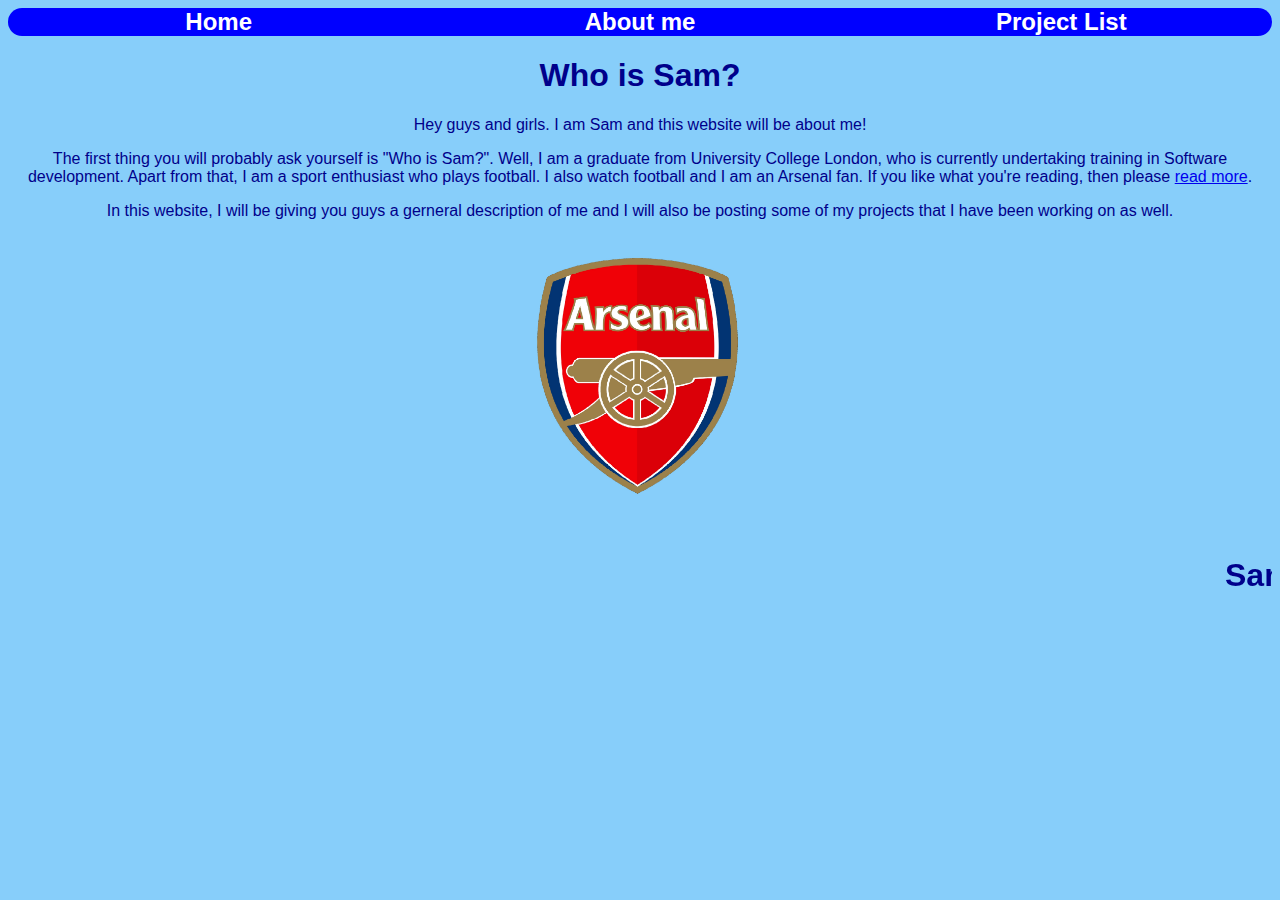
==== index.html @ 7cb84884 "hi" ====
<html>
	<head>
		<title>Home</title>
		<link href="CSS/homecss.css" rel="stylesheet" type="text/css" />
	</head>
	<body>
		<div class="navigation">
			<h2><a href="index.html">Home</a></h2>
			<h2><a href="Pages\aboutme.html">About me</a></h2>
			<h2><a href="Pages\projectlist.html">Project List</a></h2>
		</div>
		<h1>Who is <span title="Sam's the best!">Sam</span>?</h1>
		<p>Hey guys and girls. I am Sam and this website will be about me!</p>
		<p>The first thing you will probably ask yourself is "Who is Sam?". Well, I am a graduate from University College London, who is currently undertaking training in Software development. Apart from that, I am a sport enthusiast who plays football. I also watch football and I am an Arsenal fan. If you like what you're reading, then please <a href="aboutme.html">read more</a>.</p>
		<p>In this website, I will be giving you guys a gerneral description of me and I will also be posting some of my projects that I have been working on as well.</p>
		<center>
		<img src="arsenal.jpg" alt="arsenal" width="471" height="300">
		</center>
		<h1>
		<marquee>Sam Sam Sam Sam Sam Sam Sam Sam Sam Sam Sam Sam Sam Sam Sam Sam Sam Sam Sam Sam Sam Sam Sam Sam Sam Sam Sam Sam Sam Sam Sam Sam Sam Sam Sam Sam Sam Sam Sam Sam Sam Sam Sam Sam Sam Sam Sam SamSam Sam Sam Sam Sam SamSam Sam Sam Sam Sam Sam Sam Sam Sam Sam Sam SamSam Sam Sam Sam Sam Sam Sam Sam Sam Sam Sam SamSam Sam Sam Sam Sam Sam Sam Sam Sam Sam Sam Sam Sam Sam Sam Sam Sam Sam Sam Sam Sam Sam Sam Sam Sam Sam Sam Sam Sam Sam Sam Sam Sam Sam Sam Sam Sam Sam Sam Sam Sam Sam Sam Sam Sam Sam Sam Sam Sam Sam Sam Sam Sam Sam Sam Sam Sam Sam Sam Sam Sam Sam Sam Sam Sam Sam Sam Sam Sam Sam Sam Sam Sam Sam Sam Sam Sam Sam Sam Sam Sam Sam Sam Sam Sam Sam Sam Sam Sam Sam Sam Sam Sam Sam Sam Sam Sam Sam Sam Sam Sam Sam Sam Sam Sam Sam Sam Sam Sam Sam Sam Sam Sam Sam Sam Sam Sam Sam Sam SamSam Sam Sam Sam Sam SamSam Sam Sam Sam Sam Sam Sam Sam Sam Sam Sam SamSam Sam Sam Sam Sam Sam Sam Sam Sam Sam Sam SamSam Sam Sam Sam Sam Sam Sam Sam Sam Sam Sam Sam Sam Sam Sam Sam Sam Sam Sam Sam Sam Sam Sam Sam Sam Sam Sam Sam Sam Sam Sam Sam Sam Sam Sam Sam Sam Sam Sam Sam Sam Sam Sam Sam Sam Sam Sam Sam Sam Sam Sam Sam Sam Sam Sam Sam Sam Sam Sam Sam Sam Sam Sam Sam Sam Sam Sam Sam Sam Sam Sam Sam Sam Sam Sam Sam Sam Sam Sam Sam Sam Sam Sam Sam Sam Sam Sam Sam Sam Sam Sam Sam Sam Sam Sam Sam Sam Sam Sam Sam Sam Sam Sam Sam Sam Sam Sam Sam Sam Sam Sam Sam Sam Sam Sam Sam Sam Sam Sam SamSam Sam Sam Sam Sam SamSam Sam Sam Sam Sam Sam Sam Sam Sam Sam Sam SamSam Sam Sam Sam Sam Sam Sam Sam Sam Sam Sam SamSam Sam Sam Sam Sam Sam Sam Sam Sam Sam Sam Sam Sam Sam Sam Sam Sam Sam Sam Sam Sam Sam Sam Sam Sam Sam Sam Sam Sam Sam Sam Sam Sam Sam Sam Sam Sam Sam Sam Sam Sam Sam Sam Sam Sam Sam Sam Sam Sam Sam Sam Sam Sam Sam Sam Sam Sam Sam Sam Sam Sam Sam Sam Sam Sam Sam Sam Sam Sam Sam Sam Sam Sam Sam Sam Sam Sam Sam Sam Sam Sam Sam Sam Sam Sam Sam Sam Sam Sam Sam Sam Sam Sam Sam Sam Sam Sam Sam Sam Sam Sam Sam Sam Sam Sam Sam Sam Sam Sam Sam Sam Sam Sam Sam Sam Sam Sam Sam Sam SamSam Sam Sam Sam Sam SamSam Sam Sam Sam Sam Sam Sam Sam Sam Sam Sam SamSam Sam Sam Sam Sam Sam Sam Sam Sam Sam Sam SamSam Sam Sam Sam Sam Sam Sam Sam Sam Sam Sam Sam Sam Sam Sam Sam Sam Sam Sam Sam Sam Sam Sam Sam Sam Sam Sam Sam Sam Sam Sam Sam Sam Sam Sam Sam Sam Sam Sam Sam Sam Sam Sam Sam Sam Sam Sam Sam Sam Sam Sam Sam Sam Sam Sam Sam Sam Sam Sam Sam Sam Sam Sam Sam Sam Sam Sam Sam Sam Sam Sam Sam Sam Sam Sam Sam Sam Sam Sam Sam Sam Sam Sam Sam Sam Sam Sam Sam Sam Sam Sam Sam Sam Sam Sam Sam Sam Sam Sam Sam Sam Sam Sam Sam Sam Sam Sam Sam Sam Sam Sam Sam Sam Sam Sam Sam Sam Sam Sam SamSam Sam Sam Sam Sam SamSam Sam Sam Sam Sam Sam Sam Sam Sam Sam Sam SamSam Sam Sam Sam Sam Sam Sam Sam Sam Sam Sam SamSam Sam Sam Sam Sam Sam Sam Sam Sam Sam Sam Sam Sam Sam Sam Sam Sam Sam Sam Sam Sam Sam Sam Sam Sam Sam Sam Sam Sam Sam Sam Sam Sam Sam Sam Sam Sam Sam Sam Sam Sam Sam Sam Sam Sam Sam Sam Sam Sam Sam Sam Sam Sam Sam Sam Sam Sam Sam Sam Sam Sam Sam Sam Sam Sam Sam Sam Sam Sam Sam Sam Sam Sam Sam Sam Sam Sam Sam Sam Sam Sam Sam Sam Sam Sam Sam Sam Sam Sam Sam Sam Sam Sam Sam Sam Sam Sam Sam Sam Sam Sam Sam Sam Sam Sam Sam Sam Sam Sam Sam Sam Sam Sam Sam Sam Sam Sam Sam Sam SamSam Sam Sam Sam Sam SamSam Sam Sam Sam Sam Sam Sam Sam Sam Sam Sam SamSam Sam Sam Sam Sam Sam Sam Sam Sam Sam Sam SamSam Sam Sam Sam Sam Sam Sam Sam Sam Sam Sam Sam Sam Sam Sam Sam Sam Sam Sam Sam Sam Sam Sam Sam Sam Sam Sam Sam Sam Sam Sam Sam Sam Sam Sam Sam Sam Sam Sam Sam Sam Sam Sam Sam Sam Sam Sam Sam Sam Sam Sam Sam Sam Sam Sam Sam Sam Sam Sam Sam Sam Sam Sam Sam Sam Sam Sam Sam Sam Sam Sam Sam Sam Sam Sam Sam Sam Sam Sam Sam Sam Sam Sam Sam Sam Sam Sam Sam Sam Sam Sam Sam Sam Sam Sam Sam Sam Sam Sam Sam Sam Sam Sam Sam Sam Sam Sam Sam Sam Sam Sam Sam Sam Sam Sam Sam Sam Sam Sam SamSam Sam Sam Sam Sam SamSam Sam Sam Sam Sam Sam Sam Sam Sam Sam Sam SamSam Sam Sam Sam Sam Sam Sam Sam Sam Sam Sam SamSam Sam Sam Sam Sam Sam Sam Sam Sam Sam Sam Sam Sam Sam Sam Sam Sam Sam Sam Sam Sam Sam Sam Sam Sam Sam Sam Sam Sam Sam Sam Sam Sam Sam Sam Sam Sam Sam Sam Sam Sam Sam Sam Sam Sam Sam Sam Sam Sam Sam Sam Sam Sam Sam Sam Sam Sam Sam Sam Sam Sam Sam Sam Sam Sam Sam Sam Sam Sam Sam Sam Sam Sam Sam Sam Sam Sam Sam Sam Sam Sam Sam Sam Sam Sam Sam Sam Sam Sam Sam Sam Sam Sam Sam Sam Sam Sam Sam Sam Sam Sam Sam Sam Sam Sam Sam Sam Sam Sam Sam Sam Sam Sam Sam Sam Sam Sam Sam Sam SamSam Sam Sam Sam Sam SamSam Sam Sam Sam Sam Sam Sam Sam Sam Sam Sam SamSam Sam Sam Sam Sam Sam Sam Sam Sam Sam Sam SamSam Sam Sam Sam Sam Sam Sam Sam Sam Sam Sam Sam Sam Sam Sam Sam Sam Sam Sam Sam Sam Sam Sam Sam Sam Sam Sam Sam Sam Sam Sam Sam Sam Sam Sam Sam Sam Sam Sam Sam Sam Sam Sam Sam Sam Sam Sam Sam Sam Sam Sam Sam Sam Sam Sam Sam Sam Sam Sam Sam Sam Sam Sam Sam Sam Sam Sam Sam Sam Sam Sam Sam Sam Sam Sam Sam Sam Sam Sam Sam Sam Sam Sam Sam Sam Sam Sam Sam Sam Sam Sam Sam Sam Sam Sam Sam Sam Sam Sam Sam Sam Sam Sam Sam Sam Sam Sam Sam Sam Sam Sam Sam Sam Sam Sam Sam Sam Sam Sam SamSam Sam Sam Sam Sam SamSam Sam Sam Sam Sam Sam Sam Sam Sam Sam Sam SamSam Sam Sam Sam Sam Sam Sam Sam Sam Sam Sam SamSam Sam Sam Sam Sam Sam Sam Sam Sam Sam Sam Sam Sam Sam Sam Sam Sam Sam Sam Sam Sam Sam Sam Sam Sam Sam Sam Sam Sam Sam Sam Sam Sam Sam Sam Sam Sam Sam Sam Sam Sam Sam Sam Sam Sam Sam Sam Sam Sam Sam Sam Sam Sam Sam Sam Sam Sam Sam Sam Sam Sam Sam Sam Sam Sam Sam Sam Sam Sam Sam Sam Sam Sam Sam Sam Sam Sam Sam Sam Sam Sam Sam Sam Sam Sam Sam Sam Sam Sam Sam Sam Sam Sam Sam Sam Sam Sam Sam Sam Sam Sam Sam Sam Sam Sam Sam Sam Sam Sam Sam Sam Sam Sam Sam Sam Sam Sam Sam Sam SamSam Sam Sam Sam Sam SamSam Sam Sam Sam Sam Sam Sam Sam Sam Sam Sam SamSam Sam Sam Sam Sam Sam Sam Sam Sam Sam Sam SamSam Sam Sam Sam Sam Sam Sam Sam Sam Sam Sam Sam Sam Sam Sam Sam Sam Sam Sam Sam Sam Sam Sam Sam Sam Sam Sam Sam Sam Sam Sam Sam Sam Sam Sam Sam Sam Sam Sam Sam Sam Sam Sam Sam Sam Sam Sam Sam Sam Sam Sam Sam Sam Sam Sam Sam Sam Sam Sam Sam Sam Sam Sam Sam Sam Sam Sam Sam Sam Sam Sam Sam Sam Sam Sam Sam Sam Sam Sam Sam Sam Sam Sam Sam Sam Sam Sam Sam Sam Sam Sam Sam Sam Sam Sam Sam Sam Sam Sam Sam Sam Sam Sam Sam Sam Sam Sam Sam Sam Sam Sam Sam Sam Sam Sam Sam Sam Sam Sam SamSam Sam Sam Sam Sam SamSam Sam Sam Sam Sam Sam Sam Sam Sam Sam Sam SamSam Sam Sam Sam Sam Sam Sam Sam Sam Sam Sam SamSam Sam Sam Sam Sam Sam Sam Sam Sam Sam Sam Sam Sam Sam Sam Sam Sam Sam Sam Sam Sam Sam Sam Sam Sam Sam Sam Sam Sam Sam Sam Sam Sam Sam Sam Sam Sam Sam Sam Sam Sam Sam Sam Sam Sam Sam Sam Sam Sam Sam Sam Sam Sam Sam Sam Sam Sam Sam Sam Sam Sam Sam Sam Sam Sam Sam Sam Sam Sam Sam Sam Sam Sam Sam Sam Sam Sam Sam Sam Sam Sam Sam Sam Sam Sam Sam Sam Sam Sam Sam Sam Sam Sam Sam Sam Sam Sam Sam Sam Sam Sam Sam Sam Sam Sam Sam Sam Sam Sam Sam Sam Sam Sam Sam Sam Sam Sam Sam Sam SamSam Sam Sam Sam Sam SamSam Sam Sam Sam Sam Sam Sam Sam Sam Sam Sam SamSam Sam Sam Sam Sam Sam Sam Sam Sam Sam Sam SamSam Sam Sam Sam Sam Sam Sam Sam Sam Sam Sam Sam Sam Sam Sam Sam Sam Sam Sam Sam Sam Sam Sam Sam Sam Sam Sam Sam Sam Sam Sam Sam Sam Sam Sam Sam Sam Sam Sam Sam Sam Sam Sam Sam Sam Sam Sam Sam Sam Sam Sam Sam Sam Sam Sam Sam Sam Sam Sam Sam Sam Sam Sam Sam Sam Sam Sam Sam Sam Sam Sam Sam Sam Sam Sam Sam Sam Sam Sam Sam Sam Sam Sam Sam Sam Sam Sam Sam Sam Sam Sam Sam Sam Sam Sam Sam Sam Sam Sam Sam Sam Sam Sam Sam Sam Sam Sam Sam Sam Sam Sam Sam Sam Sam Sam Sam Sam Sam Sam SamSam Sam Sam Sam Sam SamSam Sam Sam Sam Sam Sam Sam Sam Sam Sam Sam SamSam Sam Sam Sam Sam Sam Sam Sam Sam Sam Sam SamSam Sam Sam Sam Sam Sam Sam Sam Sam Sam Sam Sam Sam Sam Sam Sam Sam Sam Sam Sam Sam Sam Sam Sam Sam Sam Sam Sam Sam Sam Sam Sam Sam Sam Sam Sam Sam Sam Sam Sam Sam Sam Sam Sam Sam Sam Sam Sam Sam Sam Sam Sam Sam Sam Sam Sam Sam Sam Sam Sam Sam Sam Sam Sam Sam Sam Sam Sam Sam Sam Sam Sam Sam Sam Sam Sam Sam Sam Sam Sam Sam Sam Sam Sam Sam Sam Sam Sam Sam Sam Sam Sam Sam Sam Sam Sam Sam Sam Sam Sam Sam Sam Sam Sam Sam Sam Sam Sam Sam Sam Sam Sam Sam Sam Sam Sam Sam Sam Sam SamSam Sam Sam Sam Sam SamSam Sam Sam Sam Sam Sam Sam Sam Sam Sam Sam SamSam Sam Sam Sam Sam Sam Sam Sam Sam Sam Sam SamSam Sam Sam Sam Sam Sam Sam Sam Sam Sam Sam Sam Sam Sam Sam Sam Sam Sam Sam Sam Sam Sam Sam Sam Sam Sam Sam Sam Sam Sam Sam Sam Sam Sam Sam Sam Sam Sam Sam Sam Sam Sam Sam Sam Sam Sam Sam Sam Sam Sam Sam Sam Sam Sam Sam Sam Sam Sam Sam Sam Sam Sam Sam Sam Sam Sam Sam Sam Sam Sam Sam Sam Sam Sam Sam Sam Sam Sam Sam Sam Sam Sam Sam Sam Sam Sam Sam Sam Sam Sam Sam Sam Sam Sam Sam Sam Sam Sam Sam Sam Sam Sam Sam Sam Sam Sam Sam Sam Sam Sam Sam Sam Sam Sam Sam Sam Sam Sam Sam SamSam Sam Sam Sam Sam SamSam Sam Sam Sam Sam Sam Sam Sam Sam Sam Sam SamSam Sam Sam Sam Sam Sam Sam Sam Sam Sam Sam SamSam Sam Sam Sam Sam Sam Sam Sam Sam Sam Sam Sam Sam Sam Sam Sam Sam Sam Sam Sam Sam Sam Sam Sam Sam Sam Sam Sam Sam Sam Sam Sam Sam Sam Sam Sam Sam Sam Sam Sam Sam Sam Sam Sam Sam Sam Sam Sam Sam Sam Sam Sam Sam Sam Sam Sam Sam Sam Sam Sam Sam Sam Sam Sam Sam Sam Sam Sam Sam Sam Sam Sam Sam Sam Sam Sam Sam Sam Sam Sam Sam Sam Sam Sam Sam Sam Sam Sam Sam Sam Sam Sam Sam Sam Sam Sam Sam Sam Sam Sam Sam Sam Sam Sam Sam Sam Sam Sam Sam Sam Sam Sam Sam Sam Sam Sam Sam Sam Sam SamSam Sam Sam Sam Sam SamSam Sam Sam Sam Sam Sam Sam Sam Sam Sam Sam SamSam Sam Sam Sam Sam Sam Sam Sam Sam Sam Sam SamSam Sam Sam Sam Sam Sam Sam Sam Sam Sam Sam Sam Sam Sam Sam Sam Sam Sam Sam Sam Sam Sam Sam Sam Sam Sam Sam Sam Sam Sam Sam Sam Sam Sam Sam Sam Sam Sam Sam Sam Sam Sam Sam Sam Sam Sam Sam Sam Sam Sam Sam Sam Sam Sam Sam Sam Sam Sam Sam Sam Sam Sam Sam Sam Sam Sam Sam Sam Sam Sam Sam Sam Sam Sam Sam Sam Sam Sam Sam Sam Sam Sam Sam Sam Sam Sam Sam Sam Sam Sam Sam Sam Sam Sam Sam Sam Sam Sam Sam Sam Sam Sam Sam Sam Sam Sam Sam Sam Sam Sam Sam Sam Sam Sam Sam Sam Sam Sam Sam SamSam Sam Sam Sam Sam SamSam Sam Sam Sam Sam Sam Sam Sam Sam Sam Sam SamSam Sam Sam Sam Sam Sam Sam Sam Sam Sam Sam SamSam Sam Sam Sam Sam Sam Sam Sam Sam Sam Sam Sam Sam Sam Sam Sam Sam Sam Sam Sam Sam Sam Sam Sam Sam Sam Sam Sam Sam Sam Sam Sam Sam Sam Sam Sam Sam Sam Sam Sam Sam Sam Sam Sam Sam Sam Sam Sam Sam Sam Sam Sam Sam Sam Sam Sam Sam Sam Sam Sam Sam Sam Sam Sam Sam Sam Sam Sam Sam Sam Sam Sam Sam Sam Sam Sam Sam Sam Sam Sam Sam Sam Sam Sam Sam Sam Sam Sam Sam Sam Sam Sam Sam Sam Sam Sam Sam Sam Sam Sam Sam Sam Sam Sam Sam Sam Sam Sam Sam Sam Sam Sam Sam Sam Sam Sam Sam Sam Sam SamSam Sam Sam Sam Sam SamSam Sam Sam Sam Sam Sam Sam Sam Sam Sam Sam SamSam Sam Sam Sam Sam Sam Sam Sam Sam Sam Sam SamSam Sam Sam Sam Sam Sam Sam Sam Sam Sam Sam Sam Sam Sam Sam Sam Sam Sam Sam Sam Sam Sam Sam Sam Sam Sam Sam Sam Sam Sam Sam Sam Sam Sam Sam Sam Sam Sam Sam Sam Sam Sam Sam Sam Sam Sam Sam Sam Sam Sam Sam Sam Sam Sam Sam Sam Sam Sam Sam Sam Sam Sam Sam Sam Sam Sam Sam Sam Sam Sam Sam Sam Sam Sam Sam Sam Sam Sam Sam Sam Sam Sam Sam Sam Sam Sam Sam Sam Sam Sam Sam Sam Sam Sam Sam Sam Sam Sam Sam Sam Sam Sam Sam Sam Sam Sam Sam Sam Sam Sam Sam Sam Sam Sam Sam Sam Sam Sam Sam SamSam Sam Sam Sam Sam SamSam Sam Sam Sam Sam Sam Sam Sam Sam Sam Sam SamSam Sam Sam Sam Sam Sam Sam Sam Sam Sam Sam SamSam Sam Sam Sam Sam Sam Sam Sam Sam Sam Sam Sam Sam Sam Sam Sam Sam Sam Sam Sam Sam Sam Sam Sam Sam Sam Sam Sam Sam Sam Sam Sam Sam Sam Sam Sam Sam Sam Sam Sam Sam Sam Sam Sam Sam Sam Sam Sam Sam Sam Sam Sam Sam Sam Sam Sam Sam Sam Sam Sam Sam Sam Sam Sam Sam Sam Sam Sam Sam Sam Sam Sam Sam Sam Sam Sam Sam Sam Sam Sam Sam Sam Sam Sam Sam Sam Sam Sam Sam Sam Sam Sam Sam Sam Sam Sam Sam Sam Sam Sam Sam Sam Sam Sam Sam Sam Sam Sam Sam Sam Sam Sam Sam Sam Sam Sam Sam Sam Sam SamSam Sam Sam Sam Sam SamSam Sam Sam Sam Sam Sam Sam Sam Sam Sam Sam SamSam Sam Sam Sam Sam Sam Sam Sam Sam Sam Sam SamSam Sam Sam Sam Sam Sam Sam Sam Sam Sam Sam Sam Sam Sam Sam Sam Sam Sam Sam Sam Sam Sam Sam Sam Sam Sam Sam Sam Sam Sam Sam Sam Sam Sam Sam Sam Sam Sam Sam Sam Sam Sam Sam Sam Sam Sam Sam Sam Sam Sam Sam Sam Sam Sam Sam Sam Sam Sam Sam Sam Sam Sam Sam Sam Sam Sam Sam Sam Sam Sam Sam Sam Sam Sam Sam Sam Sam Sam Sam Sam Sam Sam Sam Sam Sam Sam Sam Sam Sam Sam Sam Sam Sam Sam Sam Sam Sam Sam Sam Sam Sam Sam Sam Sam Sam Sam Sam Sam Sam Sam Sam Sam Sam Sam Sam Sam Sam Sam Sam SamSam Sam Sam Sam Sam SamSam Sam Sam Sam Sam Sam Sam Sam Sam Sam Sam SamSam Sam Sam Sam Sam Sam Sam Sam Sam Sam Sam SamSam Sam Sam Sam Sam Sam Sam Sam Sam Sam Sam Sam Sam Sam Sam Sam Sam Sam Sam Sam Sam Sam Sam Sam Sam Sam Sam Sam Sam Sam Sam Sam Sam Sam Sam Sam Sam Sam Sam Sam Sam Sam Sam Sam Sam Sam Sam Sam Sam Sam Sam Sam Sam Sam Sam Sam Sam Sam Sam Sam Sam Sam Sam Sam Sam Sam Sam Sam Sam Sam Sam Sam Sam Sam Sam Sam Sam Sam Sam Sam Sam Sam Sam Sam Sam Sam Sam Sam Sam Sam Sam Sam Sam Sam Sam Sam Sam Sam Sam Sam Sam Sam Sam Sam Sam Sam Sam Sam Sam Sam Sam Sam Sam Sam Sam Sam Sam Sam Sam SamSam Sam Sam Sam Sam SamSam Sam Sam Sam Sam Sam Sam Sam Sam Sam Sam SamSam Sam Sam Sam Sam Sam Sam Sam Sam Sam Sam SamSam Sam Sam Sam Sam Sam Sam Sam Sam Sam Sam Sam Sam Sam Sam Sam Sam Sam Sam Sam Sam Sam Sam Sam Sam Sam Sam Sam Sam Sam Sam Sam Sam Sam Sam Sam Sam Sam Sam Sam Sam Sam Sam Sam Sam Sam Sam Sam Sam Sam Sam Sam Sam Sam Sam Sam Sam Sam Sam Sam Sam Sam Sam Sam Sam Sam Sam Sam Sam Sam Sam Sam Sam Sam Sam Sam Sam Sam Sam Sam Sam Sam Sam Sam Sam Sam Sam Sam Sam Sam Sam Sam Sam Sam Sam Sam Sam Sam Sam Sam Sam Sam Sam Sam Sam Sam Sam Sam Sam Sam Sam Sam Sam Sam Sam Sam Sam Sam Sam SamSam Sam Sam Sam Sam SamSam Sam Sam Sam Sam Sam Sam Sam Sam Sam Sam SamSam Sam Sam Sam Sam Sam Sam Sam Sam Sam Sam SamSam Sam Sam Sam Sam Sam Sam Sam Sam Sam Sam Sam Sam Sam Sam Sam Sam Sam Sam Sam Sam Sam Sam Sam Sam Sam Sam Sam Sam Sam Sam Sam Sam Sam Sam Sam Sam Sam Sam Sam Sam Sam Sam Sam Sam Sam Sam Sam Sam Sam Sam Sam Sam Sam Sam Sam Sam Sam Sam Sam Sam Sam Sam Sam Sam Sam Sam Sam Sam Sam Sam Sam Sam Sam Sam Sam Sam Sam Sam Sam Sam Sam Sam Sam Sam Sam Sam Sam Sam Sam Sam Sam Sam Sam Sam Sam Sam Sam Sam Sam Sam Sam Sam Sam Sam Sam Sam Sam Sam Sam Sam Sam Sam Sam Sam Sam Sam Sam Sam SamSam Sam Sam Sam Sam SamSam Sam Sam Sam Sam Sam Sam Sam Sam Sam Sam SamSam Sam Sam Sam Sam Sam Sam Sam Sam Sam Sam SamSam Sam Sam Sam Sam Sam Sam Sam Sam Sam Sam Sam Sam Sam Sam Sam Sam Sam Sam Sam Sam Sam Sam Sam Sam Sam Sam Sam Sam Sam Sam Sam Sam Sam Sam Sam Sam Sam Sam Sam Sam Sam Sam Sam Sam Sam Sam Sam Sam Sam Sam Sam Sam Sam Sam Sam Sam Sam Sam Sam Sam Sam Sam Sam Sam Sam Sam Sam Sam Sam Sam Sam Sam Sam Sam Sam Sam Sam Sam Sam Sam Sam Sam Sam Sam Sam Sam Sam Sam Sam Sam Sam Sam Sam Sam Sam Sam Sam Sam Sam Sam Sam Sam Sam Sam Sam Sam Sam Sam Sam Sam Sam Sam Sam Sam Sam Sam Sam Sam SamSam Sam Sam Sam Sam SamSam Sam Sam Sam Sam Sam Sam Sam Sam Sam Sam SamSam Sam Sam Sam Sam Sam Sam Sam Sam Sam Sam SamSam Sam Sam Sam Sam Sam Sam Sam Sam Sam Sam Sam Sam Sam Sam Sam Sam Sam Sam Sam Sam Sam Sam Sam Sam Sam Sam Sam Sam Sam Sam Sam Sam Sam Sam Sam Sam Sam Sam Sam Sam Sam Sam Sam Sam Sam Sam Sam Sam Sam Sam Sam Sam Sam Sam Sam Sam Sam Sam Sam Sam Sam Sam Sam Sam Sam Sam Sam Sam Sam Sam Sam Sam Sam Sam Sam Sam Sam Sam Sam Sam Sam Sam Sam Sam Sam Sam Sam Sam Sam Sam Sam Sam Sam Sam Sam Sam Sam Sam Sam Sam Sam Sam Sam Sam Sam Sam Sam Sam Sam Sam Sam Sam Sam Sam Sam Sam Sam Sam SamSam Sam Sam Sam Sam SamSam Sam Sam Sam Sam Sam Sam Sam Sam Sam Sam SamSam Sam Sam Sam Sam Sam Sam Sam Sam Sam Sam SamSam Sam Sam Sam Sam Sam Sam Sam Sam Sam Sam Sam Sam Sam Sam Sam Sam Sam Sam Sam Sam Sam Sam Sam Sam Sam Sam Sam Sam Sam Sam Sam Sam Sam Sam Sam Sam Sam Sam Sam Sam Sam Sam Sam Sam Sam Sam Sam Sam Sam Sam Sam Sam Sam Sam Sam Sam Sam Sam Sam Sam Sam Sam Sam Sam Sam Sam Sam Sam Sam Sam Sam Sam Sam Sam Sam Sam Sam Sam Sam Sam Sam Sam Sam Sam Sam Sam Sam Sam Sam Sam Sam Sam Sam Sam Sam Sam Sam Sam Sam Sam Sam Sam Sam Sam Sam Sam Sam Sam Sam Sam Sam Sam Sam Sam Sam Sam Sam Sam SamSam Sam Sam Sam Sam SamSam Sam Sam Sam Sam Sam Sam Sam Sam Sam Sam SamSam Sam Sam Sam Sam Sam Sam Sam Sam Sam Sam SamSam Sam Sam Sam Sam Sam Sam Sam Sam Sam Sam Sam Sam Sam Sam Sam Sam Sam Sam Sam Sam Sam Sam Sam Sam Sam Sam Sam Sam Sam Sam Sam Sam Sam Sam Sam Sam Sam Sam Sam Sam Sam Sam Sam Sam Sam Sam Sam Sam Sam Sam Sam Sam Sam Sam Sam Sam Sam Sam Sam Sam Sam Sam Sam Sam Sam Sam Sam Sam Sam Sam Sam Sam Sam Sam Sam Sam Sam Sam Sam Sam Sam Sam Sam Sam Sam Sam Sam Sam Sam Sam Sam Sam Sam Sam Sam Sam Sam Sam Sam Sam Sam Sam Sam Sam Sam Sam Sam Sam Sam Sam Sam Sam Sam Sam Sam Sam Sam Sam SamSam Sam Sam Sam Sam SamSam Sam Sam Sam Sam Sam Sam Sam Sam Sam Sam SamSam Sam Sam Sam Sam Sam Sam Sam Sam Sam Sam SamSam Sam Sam Sam Sam Sam Sam Sam Sam Sam Sam Sam Sam Sam Sam Sam Sam Sam Sam Sam Sam Sam Sam Sam Sam Sam Sam Sam Sam Sam Sam Sam Sam Sam Sam Sam Sam Sam Sam Sam Sam Sam Sam Sam Sam Sam Sam Sam Sam Sam Sam Sam Sam Sam Sam Sam Sam Sam Sam Sam Sam Sam Sam Sam Sam Sam Sam Sam Sam Sam Sam Sam Sam Sam Sam Sam Sam Sam Sam Sam Sam Sam Sam Sam Sam Sam Sam Sam Sam Sam Sam Sam Sam Sam Sam Sam Sam Sam Sam Sam Sam Sam Sam Sam Sam Sam Sam Sam Sam Sam Sam Sam Sam Sam Sam Sam Sam Sam Sam SamSam Sam Sam Sam Sam SamSam Sam Sam Sam Sam Sam Sam Sam Sam Sam Sam SamSam Sam Sam Sam Sam Sam Sam Sam Sam Sam Sam SamSam Sam Sam Sam Sam Sam Sam Sam Sam Sam Sam Sam Sam Sam Sam Sam Sam Sam Sam Sam Sam Sam Sam Sam Sam Sam Sam Sam Sam Sam Sam Sam Sam Sam Sam Sam Sam Sam Sam Sam Sam Sam Sam Sam Sam Sam Sam Sam Sam Sam Sam Sam Sam Sam Sam Sam Sam Sam Sam Sam Sam Sam Sam Sam Sam Sam Sam Sam Sam Sam Sam Sam Sam Sam Sam Sam Sam Sam Sam Sam Sam Sam Sam Sam Sam Sam Sam Sam Sam Sam Sam Sam Sam Sam Sam Sam Sam Sam Sam Sam Sam Sam Sam Sam Sam Sam Sam Sam Sam Sam Sam Sam Sam Sam Sam Sam Sam Sam Sam SamSam Sam Sam Sam Sam SamSam Sam Sam Sam Sam Sam Sam Sam Sam Sam Sam SamSam Sam Sam Sam Sam Sam Sam Sam Sam Sam Sam SamSam Sam Sam Sam Sam Sam Sam Sam Sam Sam Sam Sam Sam Sam Sam Sam Sam Sam Sam Sam Sam Sam Sam Sam Sam Sam Sam Sam Sam Sam Sam Sam Sam Sam Sam Sam Sam Sam Sam Sam Sam Sam Sam Sam Sam Sam Sam Sam Sam Sam Sam Sam Sam Sam Sam Sam Sam Sam Sam Sam Sam Sam Sam Sam Sam Sam Sam Sam Sam Sam Sam Sam Sam Sam Sam Sam Sam Sam Sam Sam Sam Sam Sam Sam Sam Sam Sam Sam Sam Sam Sam Sam Sam Sam Sam Sam Sam Sam Sam Sam Sam Sam Sam Sam Sam Sam Sam Sam Sam Sam Sam Sam Sam Sam Sam Sam Sam Sam Sam SamSam Sam Sam Sam Sam SamSam Sam Sam Sam Sam Sam Sam Sam Sam Sam Sam SamSam Sam Sam Sam Sam Sam Sam Sam Sam Sam Sam SamSam Sam Sam Sam Sam Sam Sam Sam Sam Sam Sam Sam Sam Sam Sam Sam Sam Sam Sam Sam Sam Sam Sam Sam Sam Sam Sam Sam Sam Sam Sam Sam Sam Sam Sam Sam Sam Sam Sam Sam Sam Sam Sam Sam Sam Sam Sam Sam Sam Sam Sam Sam Sam Sam Sam Sam Sam Sam Sam Sam Sam Sam Sam Sam Sam Sam Sam Sam Sam Sam Sam Sam Sam Sam Sam Sam Sam Sam Sam Sam Sam Sam Sam Sam Sam Sam Sam Sam Sam Sam Sam Sam Sam Sam Sam Sam Sam Sam Sam Sam Sam Sam Sam Sam Sam Sam Sam Sam Sam Sam Sam Sam Sam Sam Sam Sam Sam Sam Sam SamSam Sam Sam Sam Sam SamSam Sam Sam Sam Sam Sam Sam Sam Sam Sam Sam SamSam Sam Sam Sam Sam Sam Sam Sam Sam Sam Sam SamSam Sam Sam Sam Sam Sam Sam Sam Sam Sam Sam Sam Sam Sam Sam Sam Sam Sam Sam Sam Sam Sam Sam Sam Sam Sam Sam Sam Sam Sam Sam Sam Sam Sam Sam Sam Sam Sam Sam Sam Sam Sam Sam Sam Sam Sam Sam Sam Sam Sam Sam Sam Sam Sam Sam Sam Sam Sam Sam Sam Sam Sam Sam Sam Sam Sam Sam Sam Sam Sam Sam Sam Sam Sam Sam Sam Sam Sam Sam Sam Sam Sam Sam Sam Sam Sam Sam Sam Sam Sam Sam Sam Sam Sam Sam Sam Sam Sam Sam Sam Sam Sam Sam Sam Sam Sam Sam Sam Sam Sam Sam Sam Sam Sam Sam Sam Sam Sam Sam SamSam Sam Sam Sam Sam SamSam Sam Sam Sam Sam Sam Sam Sam Sam Sam Sam SamSam Sam Sam Sam Sam Sam Sam Sam Sam Sam Sam SamSam Sam Sam Sam Sam Sam Sam Sam Sam Sam Sam Sam Sam Sam Sam Sam Sam Sam Sam Sam Sam Sam Sam Sam Sam Sam Sam Sam Sam Sam Sam Sam Sam Sam Sam Sam Sam Sam Sam Sam Sam Sam Sam Sam Sam Sam Sam Sam Sam Sam Sam Sam Sam Sam Sam Sam Sam Sam Sam Sam Sam Sam Sam Sam Sam Sam Sam Sam Sam Sam Sam Sam Sam Sam Sam Sam Sam Sam Sam Sam Sam Sam Sam Sam Sam Sam Sam Sam Sam Sam Sam Sam Sam Sam Sam Sam Sam Sam Sam Sam Sam Sam Sam Sam Sam Sam Sam Sam Sam Sam Sam Sam Sam Sam Sam Sam Sam Sam Sam SamSam Sam Sam Sam Sam SamSam Sam Sam Sam Sam Sam Sam Sam Sam Sam Sam SamSam Sam Sam Sam Sam Sam Sam Sam Sam Sam Sam SamSam Sam Sam Sam Sam Sam Sam Sam Sam Sam Sam Sam Sam Sam Sam Sam Sam Sam Sam Sam Sam Sam Sam Sam Sam Sam Sam Sam Sam Sam Sam Sam Sam Sam Sam Sam Sam Sam Sam Sam Sam Sam Sam Sam Sam Sam Sam Sam Sam Sam Sam Sam Sam Sam Sam Sam Sam Sam Sam Sam Sam Sam Sam Sam Sam Sam Sam Sam Sam Sam Sam Sam Sam Sam Sam Sam Sam Sam Sam Sam Sam Sam Sam Sam Sam Sam Sam Sam Sam Sam Sam Sam Sam Sam Sam Sam Sam Sam Sam Sam Sam Sam Sam Sam Sam Sam Sam Sam Sam Sam Sam Sam Sam Sam Sam Sam Sam Sam Sam SamSam Sam Sam Sam Sam SamSam Sam Sam Sam Sam Sam Sam Sam Sam Sam Sam SamSam Sam Sam Sam Sam Sam Sam Sam Sam Sam Sam SamSam Sam Sam Sam Sam Sam Sam Sam Sam Sam Sam Sam Sam Sam Sam Sam Sam Sam Sam Sam Sam Sam Sam Sam Sam Sam Sam Sam Sam Sam Sam Sam Sam Sam Sam Sam Sam Sam Sam Sam Sam Sam Sam Sam Sam Sam Sam Sam Sam Sam Sam Sam Sam Sam Sam Sam Sam Sam Sam Sam Sam Sam Sam Sam Sam Sam Sam Sam Sam Sam Sam Sam Sam Sam Sam Sam Sam Sam Sam Sam Sam Sam Sam Sam Sam Sam Sam Sam Sam Sam Sam Sam Sam Sam Sam Sam Sam Sam Sam Sam Sam Sam Sam Sam Sam Sam Sam Sam Sam Sam Sam Sam Sam Sam Sam Sam Sam Sam Sam SamSam Sam Sam Sam Sam SamSam Sam Sam Sam Sam Sam Sam Sam Sam Sam Sam SamSam Sam Sam Sam Sam Sam Sam Sam Sam Sam Sam SamSam Sam Sam Sam Sam Sam Sam Sam Sam Sam Sam Sam Sam Sam Sam Sam Sam Sam Sam Sam Sam Sam Sam Sam Sam Sam Sam Sam Sam Sam Sam Sam Sam Sam Sam Sam Sam Sam Sam Sam Sam Sam Sam Sam Sam Sam Sam Sam Sam Sam Sam Sam Sam Sam Sam Sam Sam Sam Sam Sam Sam Sam Sam Sam Sam Sam Sam Sam Sam Sam Sam Sam Sam Sam Sam Sam Sam Sam Sam Sam Sam Sam Sam Sam Sam Sam Sam Sam Sam Sam Sam Sam Sam Sam Sam Sam Sam Sam Sam Sam Sam Sam Sam Sam Sam Sam Sam Sam Sam Sam Sam Sam Sam Sam Sam Sam Sam Sam Sam SamSam Sam Sam Sam Sam SamSam Sam Sam Sam Sam Sam Sam Sam Sam Sam Sam SamSam Sam Sam Sam Sam Sam Sam Sam Sam Sam Sam SamSam Sam Sam Sam Sam Sam Sam Sam Sam Sam Sam Sam Sam Sam Sam Sam Sam Sam Sam Sam Sam Sam Sam Sam Sam Sam Sam Sam Sam Sam Sam Sam Sam Sam Sam Sam Sam Sam Sam Sam Sam Sam Sam Sam Sam Sam Sam Sam Sam Sam Sam Sam Sam Sam Sam Sam Sam Sam Sam Sam Sam Sam Sam Sam Sam Sam Sam Sam Sam Sam Sam Sam Sam Sam Sam Sam Sam Sam Sam Sam Sam Sam Sam Sam Sam Sam Sam Sam Sam Sam Sam Sam Sam Sam Sam Sam Sam Sam Sam Sam Sam Sam Sam Sam Sam Sam Sam Sam Sam Sam Sam Sam Sam Sam Sam Sam Sam Sam Sam SamSam Sam Sam Sam Sam SamSam Sam Sam Sam Sam Sam Sam Sam Sam Sam Sam SamSam Sam Sam Sam Sam Sam Sam Sam Sam Sam Sam SamSam Sam Sam Sam Sam Sam Sam Sam Sam Sam Sam Sam Sam Sam Sam Sam Sam Sam Sam Sam Sam Sam Sam Sam Sam Sam Sam Sam Sam Sam Sam Sam Sam Sam Sam Sam Sam Sam Sam Sam Sam Sam Sam Sam Sam Sam Sam Sam Sam Sam Sam Sam Sam Sam Sam Sam Sam Sam Sam Sam Sam Sam Sam Sam Sam Sam Sam Sam Sam Sam Sam Sam Sam Sam Sam Sam Sam Sam Sam Sam Sam Sam Sam Sam Sam Sam Sam Sam Sam Sam Sam Sam Sam Sam Sam Sam Sam Sam Sam Sam Sam Sam Sam Sam Sam Sam Sam Sam Sam Sam Sam Sam Sam Sam Sam Sam Sam Sam Sam SamSam Sam Sam Sam Sam SamSam Sam Sam Sam Sam Sam Sam Sam Sam Sam Sam SamSam Sam Sam Sam Sam Sam Sam Sam Sam Sam Sam SamSam Sam Sam Sam Sam Sam Sam Sam Sam Sam Sam Sam Sam Sam Sam Sam Sam Sam Sam Sam Sam Sam Sam Sam Sam Sam Sam Sam Sam Sam Sam Sam Sam Sam Sam Sam Sam Sam Sam Sam Sam Sam Sam Sam Sam Sam Sam Sam Sam Sam Sam Sam Sam Sam Sam Sam Sam Sam Sam Sam Sam Sam Sam Sam Sam Sam Sam Sam Sam Sam Sam Sam Sam Sam Sam Sam Sam Sam Sam Sam Sam Sam Sam Sam Sam Sam Sam Sam Sam Sam Sam Sam Sam Sam Sam Sam Sam Sam Sam Sam Sam Sam Sam Sam Sam Sam Sam Sam Sam Sam Sam Sam Sam Sam Sam Sam Sam Sam Sam SamSam Sam Sam Sam Sam SamSam Sam Sam Sam Sam Sam Sam Sam Sam Sam Sam SamSam Sam Sam Sam Sam Sam Sam Sam Sam Sam Sam SamSam Sam Sam Sam Sam Sam Sam Sam Sam Sam Sam Sam Sam Sam Sam Sam Sam Sam Sam Sam Sam Sam Sam Sam Sam Sam Sam Sam Sam Sam Sam Sam Sam Sam Sam Sam Sam Sam Sam Sam Sam Sam Sam Sam Sam Sam Sam Sam Sam Sam Sam Sam Sam Sam Sam Sam Sam Sam Sam Sam Sam Sam Sam Sam Sam Sam Sam Sam Sam Sam Sam Sam Sam Sam Sam Sam Sam Sam Sam Sam Sam Sam Sam Sam Sam Sam Sam Sam Sam Sam Sam Sam Sam Sam Sam Sam Sam Sam Sam Sam Sam Sam Sam Sam Sam Sam Sam Sam Sam Sam Sam Sam Sam Sam Sam Sam Sam Sam Sam SamSam Sam Sam Sam Sam SamSam Sam Sam Sam Sam Sam Sam Sam Sam Sam Sam SamSam Sam Sam Sam Sam Sam Sam Sam Sam Sam Sam SamSam Sam Sam Sam Sam Sam Sam Sam Sam Sam Sam Sam Sam Sam Sam Sam Sam Sam Sam Sam Sam Sam Sam Sam Sam Sam Sam Sam Sam Sam Sam Sam Sam Sam Sam Sam Sam Sam Sam Sam Sam Sam Sam Sam Sam Sam Sam Sam Sam Sam Sam Sam Sam Sam Sam Sam Sam Sam Sam Sam Sam Sam Sam Sam Sam Sam Sam Sam Sam Sam Sam Sam Sam Sam Sam Sam Sam Sam Sam Sam Sam Sam Sam Sam Sam Sam Sam Sam Sam Sam Sam Sam Sam Sam Sam Sam Sam Sam Sam Sam Sam Sam Sam Sam Sam Sam Sam Sam Sam Sam Sam Sam Sam Sam Sam Sam Sam Sam Sam SamSam Sam Sam Sam Sam SamSam Sam Sam Sam Sam Sam Sam Sam Sam Sam Sam SamSam Sam Sam Sam Sam Sam Sam Sam Sam Sam Sam SamSam Sam Sam Sam Sam Sam Sam Sam Sam Sam Sam Sam Sam Sam Sam Sam Sam Sam Sam Sam Sam Sam Sam Sam Sam Sam Sam Sam Sam Sam Sam Sam Sam Sam Sam Sam Sam Sam Sam Sam Sam Sam Sam Sam Sam Sam Sam Sam Sam Sam Sam Sam Sam Sam Sam Sam Sam Sam Sam Sam Sam Sam Sam Sam Sam Sam Sam Sam Sam Sam Sam Sam Sam Sam Sam Sam Sam Sam Sam Sam Sam Sam Sam Sam Sam Sam Sam Sam Sam Sam Sam Sam Sam Sam Sam Sam Sam Sam Sam Sam Sam Sam Sam Sam Sam Sam Sam Sam Sam Sam Sam Sam Sam Sam Sam Sam Sam Sam Sam SamSam Sam Sam Sam Sam SamSam Sam Sam Sam Sam Sam Sam Sam Sam Sam Sam SamSam Sam Sam Sam Sam Sam Sam Sam Sam Sam Sam SamSam Sam Sam Sam Sam Sam Sam Sam Sam Sam Sam Sam Sam Sam Sam Sam Sam Sam Sam Sam Sam Sam Sam Sam Sam Sam Sam Sam Sam Sam Sam Sam Sam Sam Sam Sam Sam Sam Sam Sam Sam Sam Sam Sam Sam Sam Sam Sam Sam Sam Sam Sam Sam Sam Sam Sam Sam Sam Sam Sam Sam Sam Sam Sam Sam Sam Sam Sam Sam Sam Sam Sam Sam Sam Sam Sam Sam Sam Sam Sam Sam Sam Sam Sam Sam Sam Sam Sam Sam Sam Sam Sam Sam Sam Sam Sam Sam Sam Sam Sam Sam Sam Sam Sam Sam Sam Sam Sam Sam Sam Sam Sam Sam Sam Sam Sam Sam Sam Sam SamSam Sam Sam Sam Sam SamSam Sam Sam Sam Sam Sam Sam Sam Sam Sam Sam SamSam Sam Sam Sam Sam Sam Sam Sam Sam Sam Sam SamSam Sam Sam Sam Sam Sam Sam Sam Sam Sam Sam Sam Sam Sam Sam Sam Sam Sam Sam Sam Sam Sam Sam Sam Sam Sam Sam Sam Sam Sam Sam Sam Sam Sam Sam Sam Sam Sam Sam Sam Sam Sam Sam Sam Sam Sam Sam Sam Sam Sam Sam Sam Sam Sam Sam Sam Sam Sam Sam Sam Sam Sam Sam Sam Sam Sam Sam Sam Sam Sam Sam Sam Sam Sam Sam Sam Sam Sam Sam Sam Sam Sam Sam Sam Sam Sam Sam Sam Sam Sam Sam Sam Sam Sam Sam Sam Sam Sam Sam Sam Sam Sam Sam Sam Sam Sam Sam Sam Sam Sam Sam Sam Sam Sam Sam Sam Sam Sam Sam SamSam Sam Sam Sam Sam SamSam Sam Sam Sam Sam Sam Sam Sam Sam Sam Sam SamSam Sam Sam Sam Sam Sam Sam Sam Sam Sam Sam SamSam Sam Sam Sam Sam Sam Sam Sam Sam Sam Sam Sam Sam Sam Sam Sam Sam Sam Sam Sam Sam Sam Sam Sam Sam Sam Sam Sam Sam Sam Sam Sam Sam Sam Sam Sam Sam Sam Sam Sam Sam Sam Sam Sam Sam Sam Sam Sam Sam Sam Sam Sam Sam Sam Sam Sam Sam Sam Sam Sam Sam Sam Sam Sam Sam Sam Sam Sam Sam Sam Sam Sam Sam Sam Sam Sam Sam Sam Sam Sam Sam Sam Sam Sam Sam Sam Sam Sam Sam Sam Sam Sam Sam Sam Sam Sam Sam Sam Sam Sam Sam Sam Sam Sam Sam Sam Sam Sam Sam Sam Sam Sam Sam Sam Sam Sam Sam Sam Sam SamSam Sam Sam Sam Sam SamSam Sam Sam Sam Sam Sam Sam Sam Sam Sam Sam SamSam Sam Sam Sam Sam Sam Sam Sam Sam Sam Sam SamSam Sam Sam Sam Sam Sam Sam Sam Sam Sam Sam Sam Sam Sam Sam Sam Sam Sam Sam Sam Sam Sam Sam Sam Sam Sam Sam Sam Sam Sam Sam Sam Sam Sam Sam Sam Sam Sam Sam Sam Sam Sam Sam Sam Sam Sam Sam Sam Sam Sam Sam Sam Sam Sam Sam Sam Sam Sam Sam Sam Sam Sam Sam Sam Sam Sam Sam Sam Sam Sam Sam Sam Sam Sam Sam Sam Sam Sam Sam Sam Sam Sam Sam Sam Sam Sam Sam Sam Sam Sam Sam Sam Sam Sam Sam Sam Sam Sam Sam Sam Sam Sam Sam Sam Sam Sam Sam Sam Sam Sam Sam Sam Sam Sam Sam Sam Sam Sam Sam SamSam Sam Sam Sam Sam SamSam Sam Sam Sam Sam Sam Sam Sam Sam Sam Sam SamSam Sam Sam Sam Sam Sam Sam Sam Sam Sam Sam SamSam Sam Sam Sam Sam Sam Sam Sam Sam Sam Sam Sam Sam Sam Sam Sam Sam Sam Sam Sam Sam Sam Sam Sam Sam Sam Sam Sam Sam Sam Sam Sam Sam Sam Sam Sam Sam Sam Sam Sam Sam Sam Sam Sam Sam Sam Sam Sam Sam Sam Sam Sam Sam Sam Sam Sam Sam Sam Sam Sam Sam Sam Sam Sam Sam Sam Sam Sam Sam Sam Sam Sam Sam Sam Sam Sam Sam Sam Sam Sam Sam Sam Sam Sam Sam Sam Sam Sam Sam Sam Sam Sam Sam Sam Sam Sam Sam Sam Sam Sam Sam Sam Sam Sam Sam Sam Sam Sam Sam Sam Sam Sam Sam Sam Sam Sam Sam Sam Sam SamSam Sam Sam Sam Sam SamSam Sam Sam Sam Sam Sam Sam Sam Sam Sam Sam SamSam Sam Sam Sam Sam Sam Sam Sam Sam Sam Sam SamSam Sam Sam Sam Sam Sam Sam Sam Sam Sam Sam Sam Sam Sam Sam Sam Sam Sam Sam Sam Sam Sam Sam Sam Sam Sam Sam Sam Sam Sam Sam Sam Sam Sam Sam Sam Sam Sam Sam Sam Sam Sam Sam Sam Sam Sam Sam Sam Sam Sam Sam Sam Sam Sam Sam Sam Sam Sam Sam Sam Sam Sam Sam Sam Sam Sam Sam Sam Sam Sam Sam Sam Sam Sam Sam Sam Sam Sam Sam Sam Sam Sam Sam Sam Sam Sam Sam Sam Sam Sam Sam Sam Sam Sam Sam Sam Sam Sam Sam Sam Sam Sam Sam Sam Sam Sam Sam Sam Sam Sam Sam Sam Sam Sam Sam Sam Sam Sam Sam SamSam Sam Sam Sam Sam SamSam Sam Sam Sam Sam Sam Sam Sam Sam Sam Sam SamSam Sam Sam Sam Sam Sam Sam Sam Sam Sam Sam SamSam Sam Sam Sam Sam Sam Sam Sam Sam Sam Sam Sam Sam Sam Sam Sam Sam Sam Sam Sam Sam Sam Sam Sam Sam Sam Sam Sam Sam Sam Sam Sam Sam Sam Sam Sam Sam Sam Sam Sam Sam Sam Sam Sam Sam Sam Sam Sam Sam Sam Sam Sam Sam Sam Sam Sam Sam Sam Sam Sam Sam Sam Sam Sam Sam Sam Sam Sam Sam Sam Sam Sam Sam Sam Sam Sam Sam Sam Sam Sam Sam Sam Sam Sam Sam Sam Sam Sam Sam Sam Sam Sam Sam Sam Sam Sam Sam Sam Sam Sam Sam Sam Sam Sam Sam Sam Sam Sam Sam Sam Sam Sam Sam Sam Sam Sam Sam Sam Sam SamSam Sam Sam Sam Sam SamSam Sam Sam Sam Sam Sam Sam Sam Sam Sam Sam SamSam Sam Sam Sam Sam Sam Sam Sam Sam Sam Sam SamSam Sam Sam Sam Sam Sam Sam Sam Sam Sam Sam Sam Sam Sam Sam Sam Sam Sam Sam Sam Sam Sam Sam Sam Sam Sam Sam Sam Sam Sam Sam Sam Sam Sam Sam Sam Sam Sam Sam Sam Sam Sam Sam Sam Sam Sam Sam Sam Sam Sam Sam Sam Sam Sam Sam Sam Sam Sam Sam Sam Sam Sam Sam Sam Sam Sam Sam Sam Sam Sam Sam Sam Sam Sam Sam Sam Sam Sam Sam Sam Sam Sam Sam Sam Sam Sam Sam Sam Sam Sam Sam Sam Sam Sam Sam Sam Sam Sam Sam Sam Sam Sam Sam Sam Sam Sam Sam Sam Sam Sam Sam Sam Sam Sam Sam Sam Sam Sam Sam SamSam Sam Sam Sam Sam SamSam Sam Sam Sam Sam Sam Sam Sam Sam Sam Sam SamSam Sam Sam Sam Sam Sam Sam Sam Sam Sam Sam SamSam Sam Sam Sam Sam Sam Sam Sam Sam Sam Sam Sam Sam Sam Sam Sam Sam Sam Sam Sam Sam Sam Sam Sam Sam Sam Sam Sam Sam Sam Sam Sam Sam Sam Sam Sam Sam Sam Sam Sam Sam Sam Sam Sam Sam Sam Sam Sam Sam Sam Sam Sam Sam Sam Sam Sam Sam Sam Sam Sam Sam Sam Sam Sam Sam Sam Sam Sam Sam Sam Sam Sam Sam Sam Sam Sam Sam Sam Sam Sam Sam Sam Sam Sam Sam Sam Sam Sam Sam Sam Sam Sam Sam Sam Sam Sam Sam Sam Sam Sam Sam Sam Sam Sam Sam Sam Sam Sam Sam Sam Sam Sam Sam Sam Sam Sam Sam Sam Sam SamSam Sam Sam Sam Sam SamSam Sam Sam Sam Sam Sam Sam Sam Sam Sam Sam SamSam Sam Sam Sam Sam Sam Sam Sam Sam Sam Sam SamSam Sam Sam Sam Sam Sam Sam Sam Sam Sam Sam Sam Sam Sam Sam Sam Sam Sam Sam Sam Sam Sam Sam Sam Sam Sam Sam Sam Sam Sam Sam Sam Sam Sam Sam Sam Sam Sam Sam Sam Sam Sam Sam Sam Sam Sam Sam Sam Sam Sam Sam Sam Sam Sam Sam Sam Sam Sam Sam Sam Sam Sam Sam Sam Sam Sam Sam Sam Sam Sam Sam Sam Sam Sam Sam Sam Sam Sam Sam Sam Sam Sam Sam Sam Sam Sam Sam Sam Sam Sam Sam Sam Sam Sam Sam Sam Sam Sam Sam Sam Sam Sam Sam Sam Sam Sam Sam Sam Sam Sam Sam Sam Sam Sam Sam Sam Sam Sam Sam SamSam Sam Sam Sam Sam SamSam Sam Sam Sam Sam Sam Sam Sam Sam Sam Sam SamSam Sam Sam Sam Sam Sam Sam Sam Sam Sam Sam SamSam Sam Sam Sam Sam Sam Sam Sam Sam Sam Sam Sam Sam Sam Sam Sam Sam Sam Sam Sam Sam Sam Sam Sam Sam Sam Sam Sam Sam Sam Sam Sam Sam Sam Sam Sam Sam Sam Sam Sam Sam Sam Sam Sam Sam Sam Sam Sam Sam Sam Sam Sam Sam Sam Sam Sam Sam Sam Sam Sam Sam Sam Sam Sam Sam Sam Sam Sam Sam Sam Sam Sam Sam Sam Sam Sam Sam Sam Sam Sam Sam Sam Sam Sam Sam Sam Sam Sam Sam Sam Sam Sam Sam Sam Sam Sam Sam Sam Sam Sam Sam Sam Sam Sam Sam Sam Sam Sam Sam Sam Sam Sam Sam Sam Sam Sam Sam Sam Sam SamSam Sam Sam Sam Sam SamSam Sam Sam Sam Sam Sam Sam Sam Sam Sam Sam SamSam Sam Sam Sam Sam Sam Sam Sam Sam Sam Sam SamSam Sam Sam Sam Sam Sam Sam Sam Sam Sam Sam Sam Sam Sam Sam Sam Sam Sam Sam Sam Sam Sam Sam Sam Sam Sam Sam Sam Sam Sam Sam Sam Sam Sam Sam Sam Sam Sam Sam Sam Sam Sam Sam Sam Sam Sam Sam Sam Sam Sam Sam Sam Sam Sam Sam Sam Sam Sam Sam Sam Sam Sam Sam Sam Sam Sam Sam Sam Sam Sam Sam Sam Sam Sam Sam Sam Sam Sam Sam Sam Sam Sam Sam Sam Sam Sam Sam Sam Sam Sam Sam Sam Sam Sam Sam Sam Sam Sam Sam Sam Sam Sam Sam Sam Sam Sam Sam Sam Sam Sam Sam Sam Sam Sam Sam Sam Sam Sam Sam SamSam Sam Sam Sam Sam SamSam Sam Sam Sam Sam Sam Sam Sam Sam Sam Sam SamSam Sam Sam Sam Sam Sam Sam Sam Sam Sam Sam SamSam Sam Sam Sam Sam Sam Sam Sam Sam Sam Sam Sam Sam Sam Sam Sam Sam Sam Sam Sam Sam Sam Sam Sam Sam Sam Sam Sam Sam Sam Sam Sam Sam Sam Sam Sam Sam Sam Sam Sam Sam Sam Sam Sam Sam Sam Sam Sam Sam Sam Sam Sam Sam Sam Sam Sam Sam Sam Sam Sam Sam Sam Sam Sam Sam Sam Sam Sam Sam Sam Sam Sam Sam Sam Sam Sam Sam Sam Sam Sam Sam Sam Sam Sam Sam Sam Sam Sam Sam Sam Sam Sam Sam Sam Sam Sam Sam Sam Sam Sam Sam Sam Sam Sam Sam Sam Sam Sam Sam Sam Sam Sam Sam Sam Sam Sam Sam Sam Sam SamSam Sam Sam Sam Sam SamSam Sam Sam Sam Sam Sam Sam Sam Sam Sam Sam SamSam Sam Sam Sam Sam Sam Sam Sam Sam Sam Sam SamSam Sam Sam Sam Sam Sam Sam Sam Sam Sam Sam Sam Sam Sam Sam Sam Sam Sam Sam Sam Sam Sam Sam Sam Sam Sam Sam Sam Sam Sam Sam Sam Sam Sam Sam Sam Sam Sam Sam Sam Sam Sam Sam Sam Sam Sam Sam Sam Sam Sam Sam Sam Sam Sam Sam Sam Sam Sam Sam Sam Sam Sam Sam Sam Sam Sam Sam Sam Sam Sam Sam Sam Sam Sam Sam Sam Sam Sam Sam Sam Sam Sam Sam Sam Sam Sam Sam Sam Sam Sam Sam Sam Sam Sam Sam Sam Sam Sam Sam Sam Sam Sam Sam Sam Sam Sam Sam Sam Sam Sam Sam Sam Sam Sam Sam Sam Sam Sam Sam SamSam Sam Sam Sam Sam SamSam Sam Sam Sam Sam Sam Sam Sam Sam Sam Sam SamSam Sam Sam Sam Sam Sam Sam Sam Sam Sam Sam SamSam Sam Sam Sam Sam Sam Sam Sam Sam Sam Sam Sam Sam Sam Sam Sam Sam Sam Sam Sam Sam Sam Sam Sam Sam Sam Sam Sam Sam Sam Sam Sam Sam Sam Sam Sam Sam Sam Sam Sam Sam Sam Sam Sam Sam Sam Sam Sam Sam Sam Sam Sam Sam Sam Sam Sam Sam Sam Sam Sam Sam Sam Sam Sam Sam Sam Sam Sam Sam Sam Sam Sam Sam Sam Sam Sam Sam Sam Sam Sam Sam Sam Sam Sam Sam Sam Sam Sam Sam Sam Sam Sam Sam Sam Sam Sam Sam Sam Sam Sam Sam Sam Sam Sam Sam Sam Sam Sam Sam Sam Sam Sam Sam Sam Sam Sam Sam Sam Sam SamSam Sam Sam Sam Sam SamSam Sam Sam Sam Sam Sam Sam Sam Sam Sam Sam SamSam Sam Sam Sam Sam Sam Sam Sam Sam Sam Sam SamSam Sam Sam Sam Sam Sam Sam Sam Sam Sam Sam Sam Sam Sam Sam Sam Sam Sam Sam Sam Sam Sam Sam Sam Sam Sam Sam Sam Sam Sam Sam Sam Sam Sam Sam Sam Sam Sam Sam Sam Sam Sam Sam Sam Sam Sam Sam Sam Sam Sam Sam Sam Sam Sam Sam Sam Sam Sam Sam Sam Sam Sam Sam Sam Sam Sam Sam Sam Sam Sam Sam Sam Sam Sam Sam Sam Sam Sam Sam Sam Sam Sam Sam Sam Sam Sam Sam Sam Sam Sam Sam Sam Sam Sam Sam Sam Sam Sam Sam Sam Sam Sam Sam Sam Sam Sam Sam Sam Sam Sam Sam Sam Sam Sam Sam Sam Sam Sam Sam SamSam Sam Sam Sam Sam SamSam Sam Sam Sam Sam Sam Sam Sam Sam Sam Sam SamSam Sam Sam Sam Sam Sam Sam Sam Sam Sam Sam SamSam Sam Sam Sam Sam Sam Sam Sam Sam Sam Sam Sam Sam Sam Sam Sam Sam Sam Sam Sam Sam Sam Sam Sam Sam Sam Sam Sam Sam Sam Sam Sam Sam Sam Sam Sam Sam Sam Sam Sam Sam Sam Sam Sam Sam Sam Sam Sam Sam Sam Sam Sam Sam Sam Sam Sam Sam Sam Sam Sam Sam Sam Sam Sam Sam Sam Sam Sam Sam Sam Sam Sam Sam Sam Sam Sam Sam Sam Sam Sam Sam Sam Sam Sam Sam Sam Sam Sam Sam Sam Sam Sam Sam Sam Sam Sam Sam Sam Sam Sam Sam Sam Sam Sam Sam Sam Sam Sam Sam Sam Sam Sam Sam Sam Sam Sam Sam Sam Sam SamSam Sam Sam Sam Sam SamSam Sam Sam Sam Sam Sam Sam Sam Sam Sam Sam SamSam Sam Sam Sam Sam Sam Sam Sam Sam Sam Sam SamSam Sam Sam Sam Sam Sam Sam Sam Sam Sam Sam Sam Sam Sam Sam Sam Sam Sam Sam Sam Sam Sam Sam Sam Sam Sam Sam Sam Sam Sam Sam Sam Sam Sam Sam Sam Sam Sam Sam Sam Sam Sam Sam Sam Sam Sam Sam Sam Sam Sam Sam Sam Sam Sam Sam Sam Sam Sam Sam Sam Sam Sam Sam Sam Sam Sam Sam Sam Sam Sam Sam Sam Sam Sam Sam Sam Sam Sam Sam Sam Sam Sam Sam Sam Sam Sam Sam Sam Sam Sam Sam Sam Sam Sam Sam Sam Sam Sam Sam Sam Sam Sam Sam Sam Sam Sam Sam Sam Sam Sam Sam Sam Sam Sam Sam Sam Sam Sam Sam SamSam Sam Sam Sam Sam SamSam Sam Sam Sam Sam Sam Sam Sam Sam Sam Sam SamSam Sam Sam Sam Sam Sam Sam Sam Sam Sam Sam SamSam Sam Sam Sam Sam Sam Sam Sam Sam Sam Sam Sam Sam Sam Sam Sam Sam Sam Sam Sam Sam Sam Sam Sam Sam Sam Sam Sam Sam Sam Sam Sam Sam Sam Sam Sam Sam Sam Sam Sam Sam Sam Sam Sam Sam Sam Sam Sam Sam Sam Sam Sam Sam Sam Sam Sam Sam Sam Sam Sam Sam Sam Sam Sam Sam Sam Sam Sam Sam Sam Sam Sam Sam Sam Sam Sam Sam Sam Sam Sam Sam Sam Sam Sam Sam Sam Sam Sam Sam Sam Sam Sam Sam Sam Sam Sam Sam Sam Sam Sam Sam Sam Sam Sam Sam Sam Sam Sam Sam Sam Sam Sam Sam Sam Sam Sam Sam Sam Sam SamSam Sam Sam Sam Sam SamSam Sam Sam Sam Sam Sam Sam Sam Sam Sam Sam SamSam Sam Sam Sam Sam Sam Sam Sam Sam Sam Sam SamSam Sam Sam Sam Sam Sam Sam Sam Sam Sam Sam Sam Sam Sam Sam Sam Sam Sam Sam Sam Sam Sam Sam Sam Sam Sam Sam Sam Sam Sam Sam Sam Sam Sam Sam Sam Sam Sam Sam Sam Sam Sam Sam Sam Sam Sam Sam Sam Sam Sam Sam Sam Sam Sam Sam Sam Sam Sam Sam Sam Sam Sam Sam Sam Sam Sam Sam Sam Sam Sam Sam Sam Sam Sam Sam Sam Sam Sam Sam Sam Sam Sam Sam Sam Sam Sam Sam Sam Sam Sam Sam Sam Sam Sam Sam Sam Sam Sam Sam Sam Sam Sam Sam Sam Sam Sam Sam Sam Sam Sam Sam Sam Sam Sam Sam Sam Sam Sam Sam SamSam Sam Sam Sam Sam SamSam Sam Sam Sam Sam Sam Sam Sam Sam Sam Sam SamSam Sam Sam Sam Sam Sam Sam Sam Sam Sam Sam SamSam Sam Sam Sam Sam Sam Sam Sam Sam Sam Sam Sam Sam Sam Sam Sam Sam Sam Sam Sam Sam Sam Sam Sam Sam Sam Sam Sam Sam Sam Sam Sam Sam Sam Sam Sam Sam Sam Sam Sam Sam Sam Sam Sam Sam Sam Sam Sam Sam Sam Sam Sam Sam Sam Sam Sam Sam Sam Sam Sam Sam Sam Sam Sam Sam Sam Sam Sam Sam Sam Sam Sam Sam Sam Sam Sam Sam Sam Sam Sam Sam Sam Sam Sam Sam Sam Sam Sam Sam Sam Sam Sam Sam Sam Sam Sam Sam Sam Sam Sam Sam Sam Sam Sam Sam Sam Sam Sam Sam Sam Sam Sam Sam Sam Sam Sam Sam Sam Sam SamSam Sam Sam Sam Sam SamSam Sam Sam Sam Sam Sam Sam Sam Sam Sam Sam SamSam Sam Sam Sam Sam Sam Sam Sam Sam Sam Sam SamSam Sam Sam Sam Sam Sam Sam Sam Sam Sam Sam Sam Sam Sam Sam Sam Sam Sam Sam Sam Sam Sam Sam Sam Sam Sam Sam Sam Sam Sam Sam Sam Sam Sam Sam Sam Sam Sam Sam Sam Sam Sam Sam Sam Sam Sam Sam Sam Sam Sam Sam Sam Sam Sam Sam Sam Sam Sam Sam Sam Sam Sam Sam Sam Sam Sam Sam Sam Sam Sam Sam Sam Sam Sam Sam Sam Sam Sam Sam Sam Sam Sam Sam Sam Sam Sam Sam Sam Sam Sam Sam Sam Sam Sam Sam Sam Sam Sam Sam Sam Sam Sam Sam Sam Sam Sam Sam Sam Sam Sam Sam Sam Sam Sam Sam Sam Sam Sam Sam SamSam Sam Sam Sam Sam SamSam Sam Sam Sam Sam Sam Sam Sam Sam Sam Sam SamSam Sam Sam Sam Sam Sam Sam Sam Sam Sam Sam SamSam Sam Sam Sam Sam Sam Sam Sam Sam Sam Sam Sam Sam Sam Sam Sam Sam Sam Sam Sam Sam Sam Sam Sam Sam Sam Sam Sam Sam Sam Sam Sam Sam Sam Sam Sam Sam Sam Sam Sam Sam Sam Sam Sam Sam Sam Sam Sam Sam Sam Sam Sam Sam Sam Sam Sam Sam Sam Sam Sam Sam Sam Sam Sam Sam Sam Sam Sam Sam Sam Sam Sam Sam Sam Sam Sam Sam Sam Sam Sam Sam Sam Sam Sam Sam Sam Sam Sam Sam Sam Sam Sam Sam Sam Sam Sam Sam Sam Sam Sam Sam Sam Sam Sam Sam Sam Sam Sam Sam Sam Sam Sam Sam Sam Sam Sam Sam Sam Sam SamSam Sam Sam Sam Sam SamSam Sam Sam Sam Sam Sam Sam Sam Sam Sam Sam SamSam Sam Sam Sam Sam Sam Sam Sam Sam Sam Sam SamSam Sam Sam Sam Sam Sam Sam Sam Sam Sam Sam Sam Sam Sam Sam Sam Sam Sam Sam Sam Sam Sam Sam Sam Sam Sam Sam Sam Sam Sam Sam Sam Sam Sam Sam Sam Sam Sam Sam Sam Sam Sam Sam Sam Sam Sam Sam Sam Sam Sam Sam Sam Sam Sam Sam Sam Sam Sam Sam Sam Sam Sam Sam Sam Sam Sam Sam Sam Sam Sam Sam Sam Sam Sam Sam Sam Sam Sam Sam Sam Sam Sam Sam Sam Sam Sam Sam Sam Sam Sam Sam Sam Sam Sam Sam Sam Sam Sam Sam Sam Sam Sam Sam Sam Sam Sam Sam Sam Sam Sam Sam Sam Sam Sam Sam Sam Sam Sam Sam SamSam Sam Sam Sam Sam SamSam Sam Sam Sam Sam Sam Sam Sam Sam Sam Sam SamSam Sam Sam Sam Sam Sam Sam Sam Sam Sam Sam SamSam Sam Sam Sam Sam Sam Sam Sam Sam Sam Sam Sam Sam Sam Sam Sam Sam Sam Sam Sam Sam Sam Sam Sam Sam Sam Sam Sam Sam Sam Sam Sam Sam Sam Sam Sam Sam Sam Sam Sam Sam Sam Sam Sam Sam Sam Sam Sam Sam Sam Sam Sam Sam Sam Sam Sam Sam Sam Sam Sam Sam Sam Sam Sam Sam Sam Sam Sam Sam Sam Sam Sam Sam Sam Sam Sam Sam Sam Sam Sam Sam Sam Sam Sam Sam Sam Sam Sam Sam Sam Sam Sam Sam Sam Sam Sam Sam Sam Sam Sam Sam Sam Sam Sam Sam Sam Sam Sam Sam Sam Sam Sam Sam Sam Sam Sam Sam Sam Sam SamSam Sam Sam Sam Sam SamSam Sam Sam Sam Sam Sam Sam Sam Sam Sam Sam SamSam Sam Sam Sam Sam Sam Sam Sam Sam Sam Sam SamSam Sam Sam Sam Sam Sam Sam Sam Sam Sam Sam Sam Sam Sam Sam Sam Sam Sam Sam Sam Sam Sam Sam Sam Sam Sam Sam Sam Sam Sam Sam Sam Sam Sam Sam Sam Sam Sam Sam Sam Sam Sam Sam Sam Sam Sam Sam Sam Sam Sam Sam Sam Sam Sam Sam Sam Sam Sam Sam Sam Sam Sam Sam Sam Sam Sam Sam Sam Sam Sam Sam Sam Sam Sam Sam Sam Sam Sam Sam Sam Sam Sam Sam Sam Sam Sam Sam Sam Sam Sam Sam Sam Sam Sam Sam Sam Sam Sam Sam Sam Sam Sam Sam Sam Sam Sam Sam Sam Sam Sam Sam Sam Sam Sam Sam Sam Sam Sam Sam SamSam Sam Sam Sam Sam SamSam Sam Sam Sam Sam Sam Sam Sam Sam Sam Sam SamSam Sam Sam Sam Sam Sam Sam Sam Sam Sam Sam SamSam Sam Sam Sam Sam Sam Sam Sam Sam Sam Sam Sam Sam Sam Sam Sam Sam Sam Sam Sam Sam Sam Sam Sam Sam Sam Sam Sam Sam Sam Sam Sam Sam Sam Sam Sam Sam Sam Sam Sam Sam Sam Sam Sam Sam Sam Sam Sam Sam Sam Sam Sam Sam Sam Sam Sam Sam Sam Sam Sam Sam Sam Sam Sam Sam Sam Sam Sam Sam Sam Sam Sam Sam Sam Sam Sam Sam Sam Sam Sam Sam Sam Sam Sam Sam Sam Sam Sam Sam Sam Sam Sam Sam Sam Sam Sam Sam Sam Sam Sam Sam Sam Sam Sam Sam Sam Sam Sam Sam Sam Sam Sam Sam Sam Sam Sam Sam Sam Sam SamSam Sam Sam Sam Sam SamSam Sam Sam Sam Sam Sam Sam Sam Sam Sam Sam SamSam Sam Sam Sam Sam Sam Sam Sam Sam Sam Sam SamSam Sam Sam Sam Sam Sam Sam Sam Sam Sam Sam Sam Sam Sam Sam Sam Sam Sam Sam Sam Sam Sam Sam Sam Sam Sam Sam Sam Sam Sam Sam Sam Sam Sam Sam Sam Sam Sam Sam Sam Sam Sam Sam Sam Sam Sam Sam Sam Sam Sam Sam Sam Sam Sam Sam Sam Sam Sam Sam Sam Sam Sam Sam Sam Sam Sam Sam Sam Sam Sam Sam Sam Sam Sam Sam Sam Sam Sam Sam Sam Sam Sam Sam Sam Sam Sam Sam Sam Sam Sam Sam Sam Sam Sam Sam Sam Sam Sam Sam Sam Sam Sam Sam Sam Sam Sam Sam Sam Sam Sam Sam Sam Sam Sam Sam Sam Sam Sam Sam SamSam Sam Sam Sam Sam SamSam Sam Sam Sam Sam Sam Sam Sam Sam Sam Sam SamSam Sam Sam Sam Sam Sam Sam Sam Sam Sam Sam SamSam Sam Sam Sam Sam Sam Sam Sam Sam Sam Sam Sam Sam Sam Sam Sam Sam Sam Sam Sam Sam Sam Sam Sam Sam Sam Sam Sam Sam Sam Sam Sam Sam Sam Sam Sam Sam Sam Sam Sam Sam Sam Sam Sam Sam Sam Sam Sam Sam Sam Sam Sam Sam Sam Sam Sam Sam Sam Sam Sam Sam Sam Sam Sam Sam Sam Sam Sam Sam Sam Sam Sam Sam Sam Sam Sam Sam Sam Sam Sam Sam Sam Sam Sam Sam Sam Sam Sam Sam Sam Sam Sam Sam Sam Sam Sam Sam Sam Sam Sam Sam Sam Sam Sam Sam Sam Sam Sam Sam Sam Sam Sam Sam Sam Sam Sam Sam Sam Sam SamSam Sam Sam Sam Sam SamSam Sam Sam Sam Sam Sam Sam Sam Sam Sam Sam SamSam Sam Sam Sam Sam Sam Sam Sam Sam Sam Sam SamSam Sam Sam Sam Sam Sam Sam Sam Sam Sam Sam Sam Sam Sam Sam Sam Sam Sam Sam Sam Sam Sam Sam Sam Sam Sam Sam Sam Sam Sam Sam Sam Sam Sam Sam Sam Sam Sam Sam Sam Sam Sam Sam Sam Sam Sam Sam Sam Sam Sam Sam Sam Sam Sam Sam Sam Sam Sam Sam Sam Sam Sam Sam Sam Sam Sam Sam Sam Sam Sam Sam Sam Sam Sam Sam Sam Sam Sam Sam Sam Sam Sam Sam Sam Sam Sam Sam Sam Sam Sam Sam Sam Sam Sam Sam Sam Sam Sam Sam Sam Sam Sam Sam Sam Sam Sam Sam Sam Sam Sam Sam Sam Sam Sam Sam Sam Sam Sam Sam SamSam Sam Sam Sam Sam SamSam Sam Sam Sam Sam Sam Sam Sam Sam Sam Sam SamSam Sam Sam Sam Sam Sam Sam Sam Sam Sam Sam SamSam Sam Sam Sam Sam Sam Sam Sam Sam Sam Sam Sam Sam Sam Sam Sam Sam Sam Sam Sam Sam Sam Sam Sam Sam Sam Sam Sam Sam Sam Sam Sam Sam Sam Sam Sam Sam Sam Sam Sam Sam Sam Sam Sam Sam Sam Sam Sam Sam Sam Sam Sam Sam Sam Sam Sam Sam Sam Sam Sam Sam Sam Sam Sam Sam Sam Sam Sam Sam Sam Sam Sam Sam Sam Sam Sam Sam Sam Sam Sam Sam Sam Sam Sam Sam Sam Sam Sam Sam Sam Sam Sam Sam Sam Sam Sam Sam Sam Sam Sam Sam Sam Sam Sam Sam Sam Sam Sam Sam Sam Sam Sam Sam Sam Sam Sam Sam Sam Sam SamSam Sam Sam Sam Sam SamSam Sam Sam Sam Sam Sam Sam Sam Sam Sam Sam SamSam Sam Sam Sam Sam Sam Sam Sam Sam Sam Sam SamSam Sam Sam Sam Sam Sam Sam Sam Sam Sam Sam Sam Sam Sam Sam Sam Sam Sam Sam Sam Sam Sam Sam Sam Sam Sam Sam Sam Sam Sam Sam Sam Sam Sam Sam Sam Sam Sam Sam Sam Sam Sam Sam Sam Sam Sam Sam Sam Sam Sam Sam Sam Sam Sam Sam Sam Sam Sam Sam Sam Sam Sam Sam Sam Sam Sam Sam Sam Sam Sam Sam Sam Sam Sam Sam Sam Sam Sam Sam Sam Sam Sam Sam Sam Sam Sam Sam Sam Sam Sam Sam Sam Sam Sam Sam Sam Sam Sam Sam Sam Sam Sam Sam Sam Sam Sam Sam Sam Sam Sam Sam Sam Sam Sam Sam Sam Sam Sam Sam SamSam Sam Sam Sam Sam SamSam Sam Sam Sam Sam Sam Sam Sam Sam Sam Sam SamSam Sam Sam Sam Sam Sam Sam Sam Sam Sam Sam SamSam Sam Sam Sam Sam Sam Sam Sam Sam Sam Sam Sam Sam Sam Sam Sam Sam Sam Sam Sam Sam Sam Sam Sam Sam Sam Sam Sam Sam Sam Sam Sam Sam Sam Sam Sam Sam Sam Sam Sam Sam Sam Sam Sam Sam Sam Sam Sam Sam Sam Sam Sam Sam Sam Sam Sam Sam Sam Sam Sam Sam Sam Sam Sam Sam Sam Sam Sam Sam Sam Sam Sam Sam Sam Sam Sam Sam Sam Sam Sam Sam Sam Sam Sam Sam Sam Sam Sam Sam Sam Sam Sam Sam Sam Sam Sam Sam Sam Sam Sam Sam Sam Sam Sam Sam Sam Sam Sam Sam Sam Sam Sam Sam Sam Sam Sam Sam Sam Sam SamSam Sam Sam Sam Sam SamSam Sam Sam Sam Sam Sam Sam Sam Sam Sam Sam SamSam Sam Sam Sam Sam Sam Sam Sam Sam Sam Sam SamSam Sam Sam Sam Sam Sam Sam Sam Sam Sam Sam Sam Sam Sam Sam Sam Sam Sam Sam Sam Sam Sam Sam Sam Sam Sam Sam Sam Sam Sam Sam Sam Sam Sam Sam Sam Sam Sam Sam Sam Sam Sam Sam Sam Sam Sam Sam Sam Sam Sam Sam Sam Sam Sam Sam Sam Sam Sam Sam Sam Sam Sam Sam Sam Sam Sam Sam Sam Sam Sam Sam Sam Sam Sam Sam Sam Sam Sam Sam Sam Sam Sam Sam Sam Sam Sam Sam Sam Sam Sam Sam Sam Sam Sam Sam Sam Sam Sam Sam Sam Sam Sam Sam Sam Sam Sam Sam Sam Sam Sam Sam Sam Sam Sam Sam Sam Sam Sam Sam SamSam Sam Sam Sam Sam SamSam Sam Sam Sam Sam Sam Sam Sam Sam Sam Sam SamSam Sam Sam Sam Sam Sam Sam Sam Sam Sam Sam SamSam Sam Sam Sam Sam Sam Sam Sam Sam Sam Sam Sam Sam Sam Sam Sam Sam Sam Sam Sam Sam Sam Sam Sam Sam Sam Sam Sam Sam Sam Sam Sam Sam Sam Sam Sam Sam Sam Sam Sam Sam Sam Sam Sam Sam Sam Sam Sam Sam Sam Sam Sam Sam Sam Sam Sam Sam Sam Sam Sam Sam Sam Sam Sam Sam Sam Sam Sam Sam Sam Sam Sam Sam Sam Sam Sam Sam Sam Sam Sam Sam Sam Sam Sam Sam Sam Sam Sam Sam Sam Sam Sam Sam Sam Sam Sam Sam Sam Sam Sam Sam Sam Sam Sam Sam Sam Sam Sam Sam Sam Sam Sam Sam Sam Sam Sam Sam Sam Sam SamSam Sam Sam Sam Sam SamSam Sam Sam Sam Sam Sam Sam Sam Sam Sam Sam SamSam Sam Sam Sam Sam Sam Sam Sam Sam Sam Sam SamSam Sam Sam Sam Sam Sam Sam Sam Sam Sam Sam Sam Sam Sam Sam Sam Sam Sam Sam Sam Sam Sam Sam Sam Sam Sam Sam Sam Sam Sam Sam Sam Sam Sam Sam Sam Sam Sam Sam Sam Sam Sam Sam Sam Sam Sam Sam Sam Sam Sam Sam Sam Sam Sam Sam Sam Sam Sam Sam Sam Sam Sam Sam Sam Sam Sam Sam Sam Sam Sam Sam Sam Sam Sam Sam Sam Sam Sam Sam Sam Sam Sam Sam Sam Sam Sam Sam Sam Sam Sam Sam Sam Sam Sam Sam Sam Sam Sam Sam Sam Sam Sam Sam Sam Sam Sam Sam Sam Sam Sam Sam Sam Sam Sam Sam Sam Sam Sam Sam SamSam Sam Sam Sam Sam SamSam Sam Sam Sam Sam Sam Sam Sam Sam Sam Sam SamSam Sam Sam Sam Sam Sam Sam Sam Sam Sam Sam SamSam Sam Sam Sam Sam Sam Sam Sam Sam Sam Sam Sam Sam Sam Sam Sam Sam Sam Sam Sam Sam Sam Sam Sam Sam Sam Sam Sam Sam Sam Sam Sam Sam Sam Sam Sam Sam Sam Sam Sam Sam Sam Sam Sam Sam Sam Sam Sam Sam Sam Sam Sam Sam Sam Sam Sam Sam Sam Sam Sam Sam Sam Sam Sam Sam Sam Sam Sam Sam Sam Sam Sam Sam Sam Sam Sam Sam Sam Sam Sam Sam Sam Sam Sam Sam Sam Sam Sam Sam Sam Sam Sam Sam Sam Sam Sam Sam Sam Sam Sam Sam Sam Sam Sam Sam Sam Sam Sam Sam Sam Sam Sam Sam Sam Sam Sam Sam Sam Sam SamSam Sam Sam Sam Sam SamSam Sam Sam Sam Sam Sam Sam Sam Sam Sam Sam SamSam Sam Sam Sam Sam Sam Sam Sam Sam Sam Sam SamSam Sam Sam Sam Sam Sam Sam Sam Sam Sam Sam Sam Sam Sam Sam Sam Sam Sam Sam Sam Sam Sam Sam Sam Sam Sam Sam Sam Sam Sam Sam Sam Sam Sam Sam Sam Sam Sam Sam Sam Sam Sam Sam Sam Sam Sam Sam Sam Sam Sam Sam Sam Sam Sam Sam Sam Sam Sam Sam Sam Sam Sam Sam Sam Sam Sam Sam Sam Sam Sam Sam Sam Sam Sam Sam Sam Sam Sam Sam Sam Sam Sam Sam Sam Sam Sam Sam Sam Sam Sam Sam Sam Sam Sam Sam Sam Sam Sam Sam Sam Sam Sam Sam Sam Sam Sam Sam Sam Sam Sam Sam Sam Sam Sam Sam Sam Sam Sam Sam SamSam Sam Sam Sam Sam SamSam Sam Sam Sam Sam Sam Sam Sam Sam Sam Sam SamSam Sam Sam Sam Sam Sam Sam Sam Sam Sam Sam SamSam Sam Sam Sam Sam Sam Sam Sam Sam Sam Sam Sam Sam Sam Sam Sam Sam Sam Sam Sam Sam Sam Sam Sam Sam Sam Sam Sam Sam Sam Sam Sam Sam Sam Sam Sam Sam Sam Sam Sam Sam Sam Sam Sam Sam Sam Sam Sam Sam Sam Sam Sam Sam Sam Sam Sam Sam Sam Sam Sam Sam Sam Sam Sam Sam Sam Sam Sam Sam Sam Sam Sam Sam Sam Sam Sam Sam Sam Sam Sam Sam Sam Sam Sam Sam Sam Sam Sam Sam Sam Sam Sam Sam Sam Sam Sam Sam Sam Sam Sam Sam Sam Sam Sam Sam Sam Sam Sam Sam Sam Sam Sam Sam Sam Sam Sam Sam Sam Sam SamSam Sam Sam Sam Sam SamSam Sam Sam Sam Sam Sam Sam Sam Sam Sam Sam SamSam Sam Sam Sam Sam Sam Sam Sam Sam Sam Sam SamSam Sam Sam Sam Sam Sam Sam Sam Sam Sam Sam Sam Sam Sam Sam Sam Sam Sam Sam Sam Sam Sam Sam Sam Sam Sam Sam Sam Sam Sam Sam Sam Sam Sam Sam Sam Sam Sam Sam Sam Sam Sam Sam Sam Sam Sam Sam Sam Sam Sam Sam Sam Sam Sam Sam Sam Sam Sam Sam Sam Sam Sam Sam Sam Sam Sam Sam Sam Sam Sam Sam Sam Sam Sam Sam Sam Sam Sam Sam Sam Sam Sam Sam Sam Sam Sam Sam Sam Sam Sam Sam Sam Sam Sam Sam Sam Sam Sam Sam Sam Sam Sam Sam Sam Sam Sam Sam Sam Sam Sam Sam Sam Sam Sam Sam Sam Sam Sam Sam SamSam Sam Sam Sam Sam SamSam Sam Sam Sam Sam Sam Sam Sam Sam Sam Sam SamSam Sam Sam Sam Sam Sam Sam Sam Sam Sam Sam SamSam Sam Sam Sam Sam Sam Sam Sam Sam Sam Sam Sam Sam Sam Sam Sam Sam Sam Sam Sam Sam Sam Sam Sam Sam Sam Sam Sam Sam Sam Sam Sam Sam Sam Sam Sam Sam Sam Sam Sam Sam Sam Sam Sam Sam Sam Sam Sam Sam Sam Sam Sam Sam Sam Sam Sam Sam Sam Sam Sam Sam Sam Sam Sam Sam Sam Sam Sam Sam Sam Sam Sam Sam Sam Sam Sam Sam Sam Sam Sam Sam Sam Sam Sam Sam Sam Sam Sam Sam Sam Sam Sam Sam Sam Sam Sam Sam Sam Sam Sam Sam Sam Sam Sam Sam Sam Sam Sam Sam Sam Sam Sam Sam Sam Sam Sam Sam Sam Sam SamSam Sam Sam Sam Sam SamSam Sam Sam Sam Sam Sam Sam Sam Sam Sam Sam SamSam Sam Sam Sam Sam Sam Sam Sam Sam Sam Sam SamSam Sam Sam Sam Sam Sam Sam Sam Sam Sam Sam Sam Sam Sam Sam Sam Sam Sam Sam Sam Sam Sam Sam Sam Sam Sam Sam Sam Sam Sam Sam Sam Sam Sam Sam Sam Sam Sam Sam Sam Sam Sam Sam Sam Sam Sam Sam Sam Sam Sam Sam Sam Sam Sam Sam Sam Sam Sam Sam Sam Sam Sam Sam Sam Sam Sam Sam Sam Sam Sam Sam Sam Sam Sam Sam Sam Sam Sam Sam Sam Sam Sam Sam Sam Sam Sam Sam Sam Sam Sam Sam Sam Sam Sam Sam Sam Sam Sam Sam Sam Sam Sam Sam Sam Sam Sam Sam Sam Sam Sam Sam Sam Sam Sam Sam Sam Sam Sam Sam SamSam Sam Sam Sam Sam SamSam Sam Sam Sam Sam Sam Sam Sam Sam Sam Sam SamSam Sam Sam Sam Sam Sam Sam Sam Sam Sam Sam SamSam Sam Sam Sam Sam Sam Sam Sam Sam Sam Sam Sam Sam Sam Sam Sam Sam Sam Sam Sam Sam Sam Sam Sam Sam Sam Sam Sam Sam Sam Sam Sam Sam Sam Sam Sam Sam Sam Sam Sam Sam Sam Sam Sam Sam Sam Sam Sam Sam Sam Sam Sam Sam Sam Sam Sam Sam Sam Sam Sam Sam Sam Sam Sam Sam Sam Sam Sam Sam Sam Sam Sam Sam Sam Sam Sam Sam Sam Sam Sam Sam Sam Sam Sam Sam Sam Sam Sam Sam Sam Sam Sam Sam Sam Sam Sam Sam Sam Sam Sam Sam Sam Sam Sam Sam Sam Sam Sam Sam Sam Sam Sam Sam Sam Sam Sam Sam Sam Sam SamSam Sam Sam Sam Sam SamSam Sam Sam Sam Sam Sam Sam Sam Sam Sam Sam SamSam Sam Sam Sam Sam Sam Sam Sam Sam Sam Sam SamSam Sam Sam Sam Sam Sam Sam Sam Sam Sam Sam Sam Sam Sam Sam Sam Sam Sam Sam Sam Sam Sam Sam Sam Sam Sam Sam Sam Sam Sam Sam Sam Sam Sam Sam Sam Sam Sam Sam Sam Sam Sam Sam Sam Sam Sam Sam Sam Sam Sam Sam Sam Sam Sam Sam Sam Sam Sam Sam Sam Sam Sam Sam Sam Sam Sam Sam Sam Sam Sam Sam Sam Sam Sam Sam Sam Sam Sam Sam Sam Sam Sam Sam Sam Sam Sam Sam Sam Sam Sam Sam Sam Sam Sam Sam Sam Sam Sam Sam Sam Sam Sam Sam Sam Sam Sam Sam Sam Sam Sam Sam Sam Sam Sam Sam Sam Sam Sam Sam SamSam Sam Sam Sam Sam SamSam Sam Sam Sam Sam Sam Sam Sam Sam Sam Sam SamSam Sam Sam Sam Sam Sam Sam Sam Sam Sam Sam SamSam Sam Sam Sam Sam Sam Sam Sam Sam Sam Sam Sam Sam Sam Sam Sam Sam Sam Sam Sam Sam Sam Sam Sam Sam Sam Sam Sam Sam Sam Sam Sam Sam Sam Sam Sam Sam Sam Sam Sam Sam Sam Sam Sam Sam Sam Sam Sam Sam Sam Sam Sam Sam Sam Sam Sam Sam Sam Sam Sam Sam Sam Sam Sam Sam Sam Sam Sam Sam Sam Sam Sam Sam Sam Sam Sam Sam Sam Sam Sam Sam Sam Sam Sam Sam Sam Sam Sam Sam Sam Sam Sam Sam Sam Sam Sam Sam Sam Sam Sam Sam Sam Sam Sam Sam Sam Sam Sam Sam Sam Sam Sam Sam Sam Sam Sam Sam Sam Sam SamSam Sam Sam Sam Sam SamSam Sam Sam Sam Sam Sam Sam Sam Sam Sam Sam SamSam Sam Sam Sam Sam Sam Sam Sam Sam Sam Sam SamSam Sam Sam Sam Sam Sam Sam Sam Sam Sam Sam Sam Sam Sam Sam Sam Sam Sam Sam Sam Sam Sam Sam Sam Sam Sam Sam Sam Sam Sam Sam Sam Sam Sam Sam Sam Sam Sam Sam Sam Sam Sam Sam Sam Sam Sam Sam Sam Sam Sam Sam Sam Sam Sam Sam Sam Sam Sam Sam Sam Sam Sam Sam Sam Sam Sam Sam Sam Sam Sam Sam Sam Sam Sam Sam Sam Sam Sam Sam Sam Sam Sam Sam Sam Sam Sam Sam Sam Sam Sam Sam Sam Sam Sam Sam Sam Sam Sam Sam Sam Sam Sam Sam Sam Sam Sam Sam Sam Sam Sam Sam Sam Sam Sam Sam Sam Sam Sam Sam SamSam Sam Sam Sam Sam SamSam Sam Sam Sam Sam Sam Sam Sam Sam Sam Sam SamSam Sam Sam Sam Sam Sam Sam Sam Sam Sam Sam SamSam Sam Sam Sam Sam Sam Sam Sam Sam Sam Sam Sam Sam Sam Sam Sam Sam Sam Sam Sam Sam Sam Sam Sam Sam Sam Sam Sam Sam Sam Sam Sam Sam Sam Sam Sam Sam Sam Sam Sam Sam Sam Sam Sam Sam Sam Sam Sam Sam Sam Sam Sam Sam Sam Sam Sam Sam Sam Sam Sam Sam Sam Sam Sam Sam Sam Sam Sam Sam Sam Sam Sam Sam Sam Sam Sam Sam Sam Sam Sam Sam Sam Sam Sam Sam Sam Sam Sam Sam Sam Sam Sam Sam Sam Sam Sam Sam Sam Sam Sam Sam Sam Sam Sam Sam Sam Sam Sam Sam Sam Sam Sam Sam Sam Sam Sam Sam Sam Sam SamSam Sam Sam Sam Sam SamSam Sam Sam Sam Sam Sam Sam Sam Sam Sam Sam SamSam Sam Sam Sam Sam Sam Sam Sam Sam Sam Sam SamSam Sam Sam Sam Sam Sam Sam Sam Sam Sam Sam Sam Sam Sam Sam Sam Sam Sam Sam Sam Sam Sam Sam Sam Sam Sam Sam Sam Sam Sam Sam Sam Sam Sam Sam Sam Sam Sam Sam Sam Sam Sam Sam Sam Sam Sam Sam Sam Sam Sam Sam Sam Sam Sam Sam Sam Sam Sam Sam Sam Sam Sam Sam Sam Sam Sam Sam Sam Sam Sam Sam Sam Sam Sam Sam Sam Sam Sam Sam Sam Sam Sam Sam Sam Sam Sam Sam Sam Sam Sam Sam Sam Sam Sam Sam Sam Sam Sam Sam Sam Sam Sam Sam Sam Sam Sam Sam Sam Sam Sam Sam Sam Sam Sam Sam Sam Sam Sam Sam SamSam Sam Sam Sam Sam SamSam Sam Sam Sam Sam Sam Sam Sam Sam Sam Sam SamSam Sam Sam Sam Sam Sam Sam Sam Sam Sam Sam SamSam Sam Sam Sam Sam Sam Sam Sam Sam Sam Sam Sam Sam Sam Sam Sam Sam Sam Sam Sam Sam Sam Sam Sam Sam Sam Sam Sam Sam Sam Sam Sam Sam Sam Sam Sam Sam Sam Sam Sam Sam Sam Sam Sam Sam Sam Sam Sam Sam Sam Sam Sam Sam Sam Sam Sam Sam Sam Sam Sam Sam Sam Sam Sam Sam Sam Sam Sam Sam Sam Sam Sam Sam Sam Sam Sam Sam Sam Sam Sam Sam Sam Sam Sam Sam Sam Sam Sam Sam Sam Sam Sam Sam Sam Sam Sam Sam Sam Sam Sam Sam Sam Sam Sam Sam Sam Sam Sam Sam Sam Sam Sam Sam Sam Sam Sam Sam Sam Sam SamSam Sam Sam Sam Sam SamSam Sam Sam Sam Sam Sam Sam Sam Sam Sam Sam SamSam Sam Sam Sam Sam Sam Sam Sam Sam Sam Sam SamSam Sam Sam Sam Sam Sam Sam Sam Sam Sam Sam Sam Sam Sam Sam Sam Sam Sam Sam Sam Sam Sam Sam Sam Sam Sam Sam Sam Sam Sam Sam Sam Sam Sam Sam Sam Sam Sam Sam Sam Sam Sam Sam Sam Sam Sam Sam Sam Sam Sam Sam Sam Sam Sam Sam Sam Sam Sam Sam Sam Sam Sam Sam Sam Sam Sam Sam Sam Sam Sam Sam Sam Sam Sam Sam Sam Sam Sam Sam Sam Sam Sam Sam Sam Sam Sam Sam Sam Sam Sam Sam Sam Sam Sam Sam Sam Sam Sam Sam Sam Sam Sam Sam Sam Sam Sam Sam Sam Sam Sam Sam Sam Sam Sam Sam Sam Sam Sam Sam SamSam Sam Sam Sam Sam SamSam Sam Sam Sam Sam Sam Sam Sam Sam Sam Sam SamSam Sam Sam Sam Sam Sam Sam Sam Sam Sam Sam SamSam Sam Sam Sam Sam Sam Sam Sam Sam Sam Sam Sam Sam Sam Sam Sam Sam Sam Sam Sam Sam Sam Sam Sam Sam Sam Sam Sam Sam Sam Sam Sam Sam Sam Sam Sam Sam Sam Sam Sam Sam Sam Sam Sam Sam Sam Sam Sam Sam Sam Sam Sam Sam Sam Sam Sam Sam Sam Sam Sam Sam Sam Sam Sam Sam Sam Sam Sam Sam Sam Sam Sam Sam Sam Sam Sam Sam Sam Sam Sam Sam Sam Sam Sam Sam Sam Sam Sam Sam Sam Sam Sam Sam Sam Sam Sam Sam Sam Sam Sam Sam Sam Sam Sam Sam Sam Sam Sam Sam Sam Sam Sam Sam Sam Sam Sam Sam Sam Sam SamSam Sam Sam Sam Sam SamSam Sam Sam Sam Sam Sam Sam Sam Sam Sam Sam SamSam Sam Sam Sam Sam Sam Sam Sam Sam Sam Sam SamSam Sam Sam Sam Sam Sam Sam Sam Sam Sam Sam Sam Sam Sam Sam Sam Sam Sam Sam Sam Sam Sam Sam Sam Sam Sam Sam Sam Sam Sam Sam Sam Sam Sam Sam Sam Sam Sam Sam Sam Sam Sam Sam Sam Sam Sam Sam Sam Sam Sam Sam Sam Sam Sam Sam Sam Sam Sam Sam Sam Sam Sam Sam Sam Sam Sam Sam Sam Sam Sam Sam Sam Sam Sam Sam Sam Sam Sam Sam Sam Sam Sam Sam Sam Sam Sam Sam Sam Sam Sam Sam Sam Sam Sam Sam Sam Sam Sam Sam Sam Sam Sam Sam Sam Sam Sam Sam Sam Sam Sam Sam Sam Sam Sam Sam Sam Sam Sam Sam SamSam Sam Sam Sam Sam SamSam Sam Sam Sam Sam Sam Sam Sam Sam Sam Sam SamSam Sam Sam Sam Sam Sam Sam Sam Sam Sam Sam SamSam Sam Sam Sam Sam Sam Sam Sam Sam Sam Sam Sam Sam Sam Sam Sam Sam Sam Sam Sam Sam Sam Sam Sam Sam Sam Sam Sam Sam Sam Sam Sam Sam Sam Sam Sam Sam Sam Sam Sam Sam Sam Sam Sam Sam Sam Sam Sam Sam Sam Sam Sam Sam Sam Sam Sam Sam Sam Sam Sam Sam Sam Sam Sam Sam Sam Sam Sam Sam Sam Sam Sam Sam Sam Sam Sam Sam Sam Sam Sam Sam Sam Sam Sam Sam Sam Sam Sam Sam Sam Sam Sam Sam Sam Sam Sam Sam Sam Sam Sam Sam Sam Sam Sam Sam Sam Sam Sam Sam Sam Sam Sam Sam Sam Sam Sam Sam Sam Sam SamSam Sam Sam Sam Sam SamSam Sam Sam Sam Sam Sam Sam Sam Sam Sam Sam SamSam Sam Sam Sam Sam Sam Sam Sam Sam Sam Sam SamSam Sam Sam Sam Sam Sam Sam Sam Sam Sam Sam Sam Sam Sam Sam Sam Sam Sam Sam Sam Sam Sam Sam Sam Sam Sam Sam Sam Sam Sam Sam Sam Sam Sam Sam Sam Sam Sam Sam Sam Sam Sam Sam Sam Sam Sam Sam Sam Sam Sam Sam Sam Sam Sam Sam Sam Sam Sam Sam Sam Sam Sam Sam Sam Sam Sam Sam Sam Sam Sam Sam Sam Sam Sam Sam Sam Sam Sam Sam Sam Sam Sam Sam Sam Sam Sam Sam Sam Sam Sam Sam Sam Sam Sam Sam Sam Sam Sam Sam Sam Sam Sam Sam Sam Sam Sam Sam Sam Sam Sam Sam Sam Sam Sam Sam Sam Sam Sam Sam SamSam Sam Sam Sam Sam SamSam Sam Sam Sam Sam Sam Sam Sam Sam Sam Sam SamSam Sam Sam Sam Sam Sam Sam Sam Sam Sam Sam SamSam Sam Sam Sam Sam Sam Sam Sam Sam Sam Sam Sam Sam Sam Sam Sam Sam Sam Sam Sam Sam Sam Sam Sam Sam Sam Sam Sam Sam Sam Sam Sam Sam Sam Sam Sam Sam Sam Sam Sam Sam Sam Sam Sam Sam Sam Sam Sam Sam Sam Sam Sam Sam Sam Sam Sam Sam Sam Sam Sam Sam Sam Sam Sam Sam Sam Sam Sam Sam Sam Sam Sam Sam Sam Sam Sam Sam Sam Sam Sam Sam Sam Sam Sam Sam Sam Sam Sam Sam Sam Sam Sam Sam Sam Sam Sam Sam Sam Sam Sam Sam Sam Sam Sam Sam Sam Sam Sam Sam Sam Sam Sam Sam Sam Sam Sam Sam Sam Sam SamSam Sam Sam Sam Sam SamSam Sam Sam Sam Sam Sam Sam Sam Sam Sam Sam SamSam Sam Sam Sam Sam Sam Sam Sam Sam Sam Sam SamSam Sam Sam Sam Sam Sam Sam Sam Sam Sam Sam Sam Sam Sam Sam Sam Sam Sam Sam Sam Sam Sam Sam Sam Sam Sam Sam Sam Sam Sam Sam Sam Sam Sam Sam Sam Sam Sam Sam Sam Sam Sam Sam Sam Sam Sam Sam Sam Sam Sam Sam Sam Sam Sam Sam Sam Sam Sam Sam Sam Sam Sam Sam Sam Sam Sam Sam Sam Sam Sam Sam Sam Sam Sam Sam Sam Sam Sam Sam Sam Sam Sam Sam Sam Sam Sam Sam Sam Sam Sam Sam Sam Sam Sam Sam Sam Sam Sam Sam Sam Sam Sam Sam Sam Sam Sam Sam Sam Sam Sam Sam Sam Sam Sam Sam Sam Sam Sam Sam SamSam Sam Sam Sam Sam SamSam Sam Sam Sam Sam Sam Sam Sam Sam Sam Sam SamSam Sam Sam Sam Sam Sam Sam Sam Sam Sam Sam SamSam Sam Sam Sam Sam Sam Sam Sam Sam Sam Sam Sam Sam Sam Sam Sam Sam Sam Sam Sam Sam Sam Sam Sam Sam Sam Sam Sam Sam Sam Sam Sam Sam Sam Sam Sam Sam Sam Sam Sam Sam Sam Sam Sam Sam Sam Sam Sam Sam Sam Sam Sam Sam Sam Sam Sam Sam Sam Sam Sam Sam Sam Sam Sam Sam Sam Sam Sam Sam Sam Sam Sam Sam Sam Sam Sam Sam Sam Sam Sam Sam Sam Sam Sam Sam Sam Sam Sam Sam Sam Sam Sam Sam Sam Sam Sam Sam Sam Sam Sam Sam Sam Sam Sam Sam Sam Sam Sam Sam Sam Sam Sam Sam Sam Sam Sam Sam Sam Sam SamSam Sam Sam Sam Sam SamSam Sam Sam Sam Sam Sam Sam Sam Sam Sam Sam SamSam Sam Sam Sam Sam Sam Sam Sam Sam Sam Sam SamSam Sam Sam Sam Sam Sam Sam Sam Sam Sam Sam Sam Sam Sam Sam Sam Sam Sam Sam Sam Sam Sam Sam Sam Sam Sam Sam Sam Sam Sam Sam Sam Sam Sam Sam Sam Sam Sam Sam Sam Sam Sam Sam Sam Sam Sam Sam Sam Sam Sam Sam Sam Sam Sam Sam Sam Sam Sam Sam Sam Sam Sam Sam Sam Sam Sam Sam Sam Sam Sam Sam Sam Sam Sam Sam Sam Sam Sam Sam Sam Sam Sam Sam Sam Sam Sam Sam Sam Sam Sam Sam Sam Sam Sam Sam Sam Sam Sam Sam Sam Sam Sam Sam Sam Sam Sam Sam Sam Sam Sam Sam Sam Sam Sam Sam Sam Sam Sam Sam SamSam Sam Sam Sam Sam SamSam Sam Sam Sam Sam Sam Sam Sam Sam Sam Sam SamSam Sam Sam Sam Sam Sam Sam Sam Sam Sam Sam SamSam Sam Sam Sam Sam Sam Sam Sam Sam Sam Sam Sam Sam Sam Sam Sam Sam Sam Sam Sam Sam Sam Sam Sam Sam Sam Sam Sam Sam Sam Sam Sam Sam Sam Sam Sam Sam Sam Sam Sam Sam Sam Sam Sam Sam Sam Sam Sam Sam Sam Sam Sam Sam Sam Sam Sam Sam Sam Sam Sam Sam Sam Sam Sam Sam Sam Sam Sam Sam Sam Sam Sam Sam Sam Sam Sam Sam Sam Sam Sam Sam Sam Sam Sam Sam Sam Sam Sam Sam Sam Sam Sam Sam Sam Sam Sam Sam Sam Sam Sam Sam Sam Sam Sam Sam Sam Sam Sam Sam Sam Sam Sam Sam Sam Sam Sam Sam Sam Sam SamSam Sam Sam Sam Sam SamSam Sam Sam Sam Sam Sam Sam Sam Sam Sam Sam SamSam Sam Sam Sam Sam Sam Sam Sam Sam Sam Sam SamSam Sam Sam Sam Sam Sam Sam Sam Sam Sam Sam Sam Sam Sam Sam Sam Sam Sam Sam Sam Sam Sam Sam Sam Sam Sam Sam Sam Sam Sam Sam Sam Sam Sam Sam Sam Sam Sam Sam Sam Sam Sam Sam Sam Sam Sam Sam Sam Sam Sam Sam Sam Sam Sam Sam Sam Sam Sam Sam Sam Sam Sam Sam Sam Sam Sam Sam Sam Sam Sam Sam Sam Sam Sam Sam Sam Sam Sam Sam Sam Sam Sam Sam Sam Sam Sam Sam Sam Sam Sam Sam Sam Sam Sam Sam Sam Sam Sam Sam Sam Sam Sam Sam Sam Sam Sam Sam Sam Sam Sam Sam Sam Sam Sam Sam Sam Sam Sam Sam SamSam Sam Sam Sam Sam SamSam Sam Sam Sam Sam Sam Sam Sam Sam Sam Sam SamSam Sam Sam Sam Sam Sam Sam Sam Sam Sam Sam SamSam Sam Sam Sam Sam Sam Sam Sam Sam Sam Sam Sam Sam Sam Sam Sam Sam Sam Sam Sam Sam Sam Sam Sam Sam Sam Sam Sam Sam Sam Sam Sam Sam Sam Sam Sam Sam Sam Sam Sam Sam Sam Sam Sam Sam Sam Sam Sam Sam Sam Sam Sam Sam Sam Sam Sam Sam Sam Sam Sam Sam Sam Sam Sam Sam Sam Sam Sam Sam Sam Sam Sam Sam Sam Sam Sam Sam Sam Sam Sam Sam Sam Sam Sam Sam Sam Sam Sam Sam Sam Sam Sam Sam Sam Sam Sam Sam Sam Sam Sam Sam Sam Sam Sam Sam Sam Sam Sam Sam Sam Sam Sam Sam Sam Sam Sam Sam Sam Sam SamSam Sam Sam Sam Sam SamSam Sam Sam Sam Sam Sam Sam Sam Sam Sam Sam SamSam Sam Sam Sam Sam Sam Sam Sam Sam Sam Sam SamSam Sam Sam Sam Sam Sam Sam Sam Sam Sam Sam Sam Sam Sam Sam Sam Sam Sam Sam Sam Sam Sam Sam Sam Sam Sam Sam Sam Sam Sam Sam Sam Sam Sam Sam Sam Sam Sam Sam Sam Sam Sam Sam Sam Sam Sam Sam Sam Sam Sam Sam Sam Sam Sam Sam Sam Sam Sam Sam Sam Sam Sam Sam Sam Sam Sam Sam Sam Sam Sam Sam Sam Sam Sam Sam Sam Sam Sam Sam Sam Sam Sam Sam Sam Sam Sam Sam Sam Sam Sam Sam Sam Sam Sam Sam Sam Sam Sam Sam Sam Sam Sam Sam Sam Sam Sam Sam Sam Sam Sam Sam Sam Sam Sam Sam Sam Sam Sam Sam SamSam Sam Sam Sam Sam SamSam Sam Sam Sam Sam Sam Sam Sam Sam Sam Sam SamSam Sam Sam Sam Sam Sam Sam Sam Sam Sam Sam SamSam Sam Sam Sam Sam Sam Sam Sam Sam Sam Sam Sam Sam Sam Sam Sam Sam Sam Sam Sam Sam Sam Sam Sam Sam Sam Sam Sam Sam Sam Sam Sam Sam Sam Sam Sam Sam Sam Sam Sam Sam Sam Sam Sam Sam Sam Sam Sam Sam Sam Sam Sam Sam Sam Sam Sam Sam Sam Sam Sam Sam Sam Sam Sam Sam Sam Sam Sam Sam Sam Sam Sam Sam Sam Sam Sam Sam Sam Sam Sam Sam Sam Sam Sam Sam Sam Sam Sam Sam Sam Sam Sam Sam Sam Sam Sam Sam Sam Sam Sam Sam Sam Sam Sam Sam Sam Sam Sam Sam Sam Sam Sam Sam Sam Sam Sam Sam Sam Sam SamSam Sam Sam Sam Sam SamSam Sam Sam Sam Sam Sam Sam Sam Sam Sam Sam SamSam Sam Sam Sam Sam Sam Sam Sam Sam Sam Sam SamSam Sam Sam Sam Sam Sam Sam Sam Sam Sam Sam Sam Sam Sam Sam Sam Sam Sam Sam Sam Sam Sam Sam Sam Sam Sam Sam Sam Sam Sam Sam Sam Sam Sam Sam Sam Sam Sam Sam Sam Sam Sam Sam Sam Sam Sam Sam Sam Sam Sam Sam Sam Sam Sam Sam Sam Sam Sam Sam Sam Sam Sam Sam Sam Sam Sam Sam Sam Sam Sam Sam Sam Sam Sam Sam Sam Sam Sam Sam Sam Sam Sam Sam Sam Sam Sam Sam Sam Sam Sam Sam Sam Sam Sam Sam Sam Sam Sam Sam Sam Sam Sam Sam Sam Sam Sam Sam Sam Sam Sam Sam Sam Sam Sam Sam Sam Sam Sam Sam SamSam Sam Sam Sam Sam SamSam Sam Sam Sam Sam Sam Sam Sam Sam Sam Sam SamSam Sam Sam Sam Sam Sam Sam Sam Sam Sam Sam SamSam Sam Sam Sam Sam Sam Sam Sam Sam Sam Sam Sam Sam Sam Sam Sam Sam Sam Sam Sam Sam Sam Sam Sam Sam Sam Sam Sam Sam Sam Sam Sam Sam Sam Sam Sam Sam Sam Sam Sam Sam Sam Sam Sam Sam Sam Sam Sam Sam Sam Sam Sam Sam Sam Sam Sam Sam Sam Sam Sam Sam Sam Sam Sam Sam Sam Sam Sam Sam Sam Sam Sam Sam Sam Sam Sam Sam Sam Sam Sam Sam Sam Sam Sam Sam Sam Sam Sam Sam Sam Sam Sam Sam Sam Sam Sam Sam Sam Sam Sam Sam Sam Sam Sam Sam Sam Sam Sam Sam Sam Sam Sam Sam Sam Sam Sam Sam Sam Sam SamSam Sam Sam Sam Sam SamSam Sam Sam Sam Sam Sam Sam Sam Sam Sam Sam SamSam Sam Sam Sam Sam Sam Sam Sam Sam Sam Sam SamSam Sam Sam Sam Sam Sam Sam Sam Sam Sam Sam Sam Sam Sam Sam Sam Sam Sam Sam Sam Sam Sam Sam Sam Sam Sam Sam Sam Sam Sam Sam Sam Sam Sam Sam Sam Sam Sam Sam Sam Sam Sam Sam Sam Sam Sam Sam Sam Sam Sam Sam Sam Sam Sam Sam Sam Sam Sam Sam Sam Sam Sam Sam Sam Sam Sam Sam Sam Sam Sam Sam Sam Sam Sam Sam Sam Sam Sam Sam Sam Sam Sam Sam Sam Sam Sam Sam Sam Sam Sam Sam Sam Sam Sam Sam Sam Sam Sam Sam Sam Sam Sam Sam Sam Sam Sam Sam Sam Sam Sam Sam Sam Sam Sam Sam Sam Sam Sam Sam SamSam Sam Sam Sam Sam SamSam Sam Sam Sam Sam Sam Sam Sam Sam Sam Sam SamSam Sam Sam Sam Sam Sam Sam Sam Sam Sam Sam SamSam Sam Sam Sam Sam Sam Sam Sam Sam Sam Sam Sam Sam Sam Sam Sam Sam Sam Sam Sam Sam Sam Sam Sam Sam Sam Sam Sam Sam Sam Sam Sam Sam Sam Sam Sam Sam Sam Sam Sam Sam Sam Sam Sam Sam Sam Sam Sam Sam Sam Sam Sam Sam Sam Sam Sam Sam Sam Sam Sam Sam Sam Sam Sam Sam Sam Sam Sam Sam Sam Sam Sam Sam Sam Sam Sam Sam Sam Sam Sam Sam Sam Sam Sam Sam Sam Sam Sam Sam Sam Sam Sam Sam Sam Sam Sam Sam Sam Sam Sam Sam Sam Sam Sam Sam Sam Sam Sam Sam Sam Sam Sam Sam Sam Sam Sam Sam Sam Sam SamSam Sam Sam Sam Sam SamSam Sam Sam Sam Sam Sam Sam Sam Sam Sam Sam SamSam Sam Sam Sam Sam Sam Sam Sam Sam Sam Sam SamSam Sam Sam Sam Sam Sam Sam Sam Sam Sam Sam Sam Sam Sam Sam Sam Sam Sam Sam Sam Sam Sam Sam Sam Sam Sam Sam Sam Sam Sam Sam Sam Sam Sam Sam Sam Sam Sam Sam Sam Sam Sam Sam Sam Sam Sam Sam Sam Sam Sam Sam Sam Sam Sam Sam Sam Sam Sam Sam Sam Sam Sam Sam Sam Sam Sam Sam Sam Sam Sam Sam Sam Sam Sam Sam Sam Sam Sam Sam Sam Sam Sam Sam Sam Sam Sam Sam Sam Sam Sam Sam Sam Sam Sam Sam Sam Sam Sam Sam Sam Sam Sam Sam Sam Sam Sam Sam Sam Sam Sam Sam Sam Sam Sam Sam Sam Sam Sam Sam SamSam Sam Sam Sam Sam SamSam Sam Sam Sam Sam Sam Sam Sam Sam Sam Sam SamSam Sam Sam Sam Sam Sam Sam Sam Sam Sam Sam SamSam Sam Sam Sam Sam Sam Sam Sam Sam Sam Sam Sam Sam Sam Sam Sam Sam Sam Sam Sam Sam Sam Sam Sam Sam Sam Sam Sam Sam Sam Sam Sam Sam Sam Sam Sam Sam Sam Sam Sam Sam Sam Sam Sam Sam Sam Sam Sam Sam Sam Sam Sam Sam Sam Sam Sam Sam Sam Sam Sam Sam Sam Sam Sam Sam Sam Sam Sam Sam Sam Sam Sam Sam Sam Sam Sam Sam Sam Sam Sam Sam Sam Sam Sam Sam Sam Sam Sam Sam Sam Sam Sam Sam Sam Sam Sam Sam Sam Sam Sam Sam Sam Sam Sam Sam Sam Sam Sam Sam Sam Sam Sam Sam Sam Sam Sam Sam Sam Sam SamSam Sam Sam Sam Sam SamSam Sam Sam Sam Sam Sam Sam Sam Sam Sam Sam SamSam Sam Sam Sam Sam Sam Sam Sam Sam Sam Sam SamSam Sam Sam Sam Sam Sam Sam Sam Sam Sam Sam Sam Sam Sam Sam Sam Sam Sam Sam Sam Sam Sam Sam Sam Sam Sam Sam Sam Sam Sam Sam Sam Sam Sam Sam Sam Sam Sam Sam Sam Sam Sam Sam Sam Sam Sam Sam Sam Sam Sam Sam Sam Sam Sam Sam Sam Sam Sam Sam Sam Sam Sam Sam Sam Sam Sam Sam Sam Sam Sam Sam Sam Sam Sam Sam Sam Sam Sam Sam Sam Sam Sam Sam Sam Sam Sam Sam Sam Sam Sam Sam Sam Sam Sam Sam Sam Sam Sam Sam Sam Sam Sam Sam Sam Sam Sam Sam Sam Sam Sam Sam Sam Sam Sam Sam Sam Sam Sam Sam SamSam Sam Sam Sam Sam SamSam Sam Sam Sam Sam Sam Sam Sam Sam Sam Sam SamSam Sam Sam Sam Sam Sam Sam Sam Sam Sam Sam SamSam Sam Sam Sam Sam Sam Sam Sam Sam Sam Sam Sam Sam Sam Sam Sam Sam Sam Sam Sam Sam Sam Sam Sam Sam Sam Sam Sam Sam Sam Sam Sam Sam Sam Sam Sam Sam Sam Sam Sam Sam Sam Sam Sam Sam Sam Sam Sam Sam Sam Sam Sam Sam Sam Sam Sam Sam Sam Sam Sam Sam Sam Sam Sam Sam Sam Sam Sam Sam Sam Sam Sam Sam Sam Sam Sam Sam Sam Sam Sam Sam Sam Sam Sam Sam Sam Sam Sam Sam Sam Sam Sam Sam Sam Sam Sam Sam Sam Sam Sam Sam Sam Sam Sam Sam Sam Sam Sam Sam Sam Sam Sam Sam Sam Sam Sam Sam Sam Sam SamSam Sam Sam Sam Sam SamSam Sam Sam Sam Sam Sam Sam Sam Sam Sam Sam SamSam Sam Sam Sam Sam Sam Sam Sam Sam Sam Sam SamSam Sam Sam Sam Sam Sam Sam Sam Sam Sam Sam Sam Sam Sam Sam Sam Sam Sam Sam Sam Sam Sam Sam Sam Sam Sam Sam Sam Sam Sam Sam Sam Sam Sam Sam Sam Sam Sam Sam Sam Sam Sam Sam Sam Sam Sam Sam Sam Sam Sam Sam Sam Sam Sam Sam Sam Sam Sam Sam Sam Sam Sam Sam Sam Sam Sam Sam Sam Sam Sam Sam Sam Sam Sam Sam Sam Sam Sam Sam Sam Sam Sam Sam Sam Sam Sam Sam Sam Sam Sam Sam Sam Sam Sam Sam Sam Sam Sam Sam Sam Sam Sam Sam Sam Sam Sam Sam Sam Sam Sam Sam Sam Sam Sam Sam Sam Sam Sam Sam SamSam Sam Sam Sam Sam SamSam Sam Sam Sam Sam Sam Sam Sam Sam Sam Sam SamSam Sam Sam Sam Sam Sam Sam Sam Sam Sam Sam SamSam Sam Sam Sam Sam Sam Sam Sam Sam Sam Sam Sam Sam Sam Sam Sam Sam Sam Sam Sam Sam Sam Sam Sam Sam Sam Sam Sam Sam Sam Sam Sam Sam Sam Sam Sam Sam Sam Sam Sam Sam Sam Sam Sam Sam Sam Sam Sam Sam Sam Sam Sam Sam Sam Sam Sam Sam Sam Sam Sam Sam Sam Sam Sam Sam Sam Sam Sam Sam Sam Sam Sam Sam Sam Sam Sam Sam Sam Sam Sam Sam Sam Sam Sam Sam Sam Sam Sam Sam Sam Sam Sam Sam Sam Sam Sam Sam Sam Sam Sam Sam Sam Sam Sam Sam Sam Sam Sam Sam Sam Sam Sam Sam Sam Sam Sam Sam Sam Sam SamSam Sam Sam Sam Sam SamSam Sam Sam Sam Sam Sam Sam Sam Sam Sam Sam SamSam Sam Sam Sam Sam Sam Sam Sam Sam Sam Sam SamSam Sam Sam Sam Sam Sam Sam Sam Sam Sam Sam Sam Sam Sam Sam Sam Sam Sam Sam Sam Sam Sam Sam Sam Sam Sam Sam Sam Sam Sam Sam Sam Sam Sam Sam Sam Sam Sam Sam Sam Sam Sam Sam Sam Sam Sam Sam Sam Sam Sam Sam Sam Sam Sam Sam Sam Sam Sam Sam Sam Sam Sam Sam Sam Sam Sam Sam Sam Sam Sam Sam Sam Sam Sam Sam Sam Sam Sam Sam Sam Sam Sam Sam Sam Sam Sam Sam Sam Sam Sam Sam Sam Sam Sam Sam Sam Sam Sam Sam Sam Sam Sam Sam Sam Sam Sam Sam Sam Sam Sam Sam Sam Sam Sam Sam Sam Sam Sam Sam SamSam Sam Sam Sam Sam SamSam Sam Sam Sam Sam Sam Sam Sam Sam Sam Sam SamSam Sam Sam Sam Sam Sam Sam Sam Sam Sam Sam SamSam Sam Sam Sam Sam Sam Sam Sam Sam Sam Sam Sam Sam Sam Sam Sam Sam Sam Sam Sam Sam Sam Sam Sam Sam Sam Sam Sam Sam Sam Sam Sam Sam Sam Sam Sam Sam Sam Sam Sam Sam Sam Sam Sam Sam Sam Sam Sam Sam Sam Sam Sam Sam Sam Sam Sam Sam Sam Sam Sam Sam Sam Sam Sam Sam Sam Sam Sam Sam Sam Sam Sam Sam Sam Sam Sam Sam Sam Sam Sam Sam Sam Sam Sam Sam Sam Sam Sam Sam Sam Sam Sam Sam Sam Sam Sam Sam Sam Sam Sam Sam Sam Sam Sam Sam Sam Sam Sam Sam Sam Sam Sam Sam Sam Sam Sam Sam Sam Sam SamSam Sam Sam Sam Sam SamSam Sam Sam Sam Sam Sam Sam Sam Sam Sam Sam SamSam Sam Sam Sam Sam Sam Sam Sam Sam Sam Sam SamSam Sam Sam Sam Sam Sam Sam Sam Sam Sam Sam Sam Sam Sam Sam Sam Sam Sam Sam Sam Sam Sam Sam Sam Sam Sam Sam Sam Sam Sam Sam Sam Sam Sam Sam Sam Sam Sam Sam Sam Sam Sam Sam Sam Sam Sam Sam Sam Sam Sam Sam Sam Sam Sam Sam Sam Sam Sam Sam Sam Sam Sam Sam Sam Sam Sam Sam Sam Sam Sam Sam Sam Sam Sam Sam Sam Sam Sam Sam Sam Sam Sam Sam Sam Sam Sam Sam Sam Sam Sam Sam Sam Sam Sam Sam Sam Sam Sam Sam Sam Sam Sam Sam Sam Sam Sam Sam Sam Sam Sam Sam Sam Sam Sam Sam Sam Sam Sam Sam SamSam Sam Sam Sam Sam SamSam Sam Sam Sam Sam Sam Sam Sam Sam Sam Sam SamSam Sam Sam Sam Sam Sam Sam Sam Sam Sam Sam SamSam Sam Sam Sam Sam Sam Sam Sam Sam Sam Sam Sam Sam Sam Sam Sam Sam Sam Sam Sam Sam Sam Sam Sam Sam Sam Sam Sam Sam Sam Sam Sam Sam Sam Sam Sam Sam Sam Sam Sam Sam Sam Sam Sam Sam Sam Sam Sam Sam Sam Sam Sam Sam Sam Sam Sam Sam Sam Sam Sam Sam Sam Sam Sam Sam Sam Sam Sam Sam Sam Sam Sam Sam Sam Sam Sam Sam Sam Sam Sam Sam Sam Sam Sam Sam Sam Sam Sam Sam Sam Sam Sam Sam Sam Sam Sam Sam Sam Sam Sam Sam Sam Sam Sam Sam Sam Sam Sam Sam Sam Sam Sam Sam Sam Sam Sam Sam Sam Sam SamSam Sam Sam Sam Sam SamSam Sam Sam Sam Sam Sam Sam Sam Sam Sam Sam SamSam Sam Sam Sam Sam Sam Sam Sam Sam Sam Sam SamSam Sam Sam Sam Sam Sam Sam Sam Sam Sam Sam Sam Sam Sam Sam Sam Sam Sam Sam Sam Sam Sam Sam Sam Sam Sam Sam Sam Sam Sam Sam Sam Sam Sam Sam Sam Sam Sam Sam Sam Sam Sam Sam Sam Sam Sam Sam Sam Sam Sam Sam Sam Sam Sam Sam Sam Sam Sam Sam Sam Sam Sam Sam Sam Sam Sam Sam Sam Sam Sam Sam Sam Sam Sam Sam Sam Sam Sam Sam Sam Sam Sam Sam Sam Sam Sam Sam Sam Sam Sam Sam Sam Sam Sam Sam Sam Sam Sam Sam Sam Sam Sam Sam Sam Sam Sam Sam Sam Sam Sam Sam Sam Sam Sam Sam Sam Sam Sam Sam SamSam Sam Sam Sam Sam SamSam Sam Sam Sam Sam Sam Sam Sam Sam Sam Sam SamSam Sam Sam Sam Sam Sam Sam Sam Sam Sam Sam SamSam Sam Sam Sam Sam Sam Sam Sam Sam Sam Sam Sam Sam Sam Sam Sam Sam Sam Sam Sam Sam Sam Sam Sam Sam Sam Sam Sam Sam Sam Sam Sam Sam Sam Sam Sam Sam Sam Sam Sam Sam Sam Sam Sam Sam Sam Sam Sam Sam Sam Sam Sam Sam Sam Sam Sam Sam Sam Sam Sam Sam Sam Sam Sam Sam Sam Sam Sam Sam Sam Sam Sam Sam Sam Sam Sam Sam Sam Sam Sam Sam Sam Sam Sam Sam Sam Sam Sam Sam Sam Sam Sam Sam Sam Sam Sam Sam Sam Sam Sam Sam Sam Sam Sam Sam Sam Sam Sam Sam Sam Sam Sam Sam Sam Sam Sam Sam Sam Sam SamSam Sam Sam Sam Sam SamSam Sam Sam Sam Sam Sam Sam Sam Sam Sam Sam SamSam Sam Sam Sam Sam Sam Sam Sam Sam Sam Sam SamSam Sam Sam Sam Sam Sam Sam Sam Sam Sam Sam Sam Sam Sam Sam Sam Sam Sam Sam Sam Sam Sam Sam Sam Sam Sam Sam Sam Sam Sam Sam Sam Sam Sam Sam Sam Sam Sam Sam Sam Sam Sam Sam Sam Sam Sam Sam Sam Sam Sam Sam Sam Sam Sam Sam Sam Sam Sam Sam Sam Sam Sam Sam Sam Sam Sam Sam Sam Sam Sam Sam Sam Sam Sam Sam Sam Sam Sam Sam Sam Sam Sam Sam Sam Sam Sam Sam Sam Sam Sam Sam Sam Sam Sam Sam Sam Sam Sam Sam Sam Sam Sam Sam Sam Sam Sam Sam Sam Sam Sam Sam Sam Sam Sam Sam Sam Sam Sam Sam SamSam Sam Sam Sam Sam SamSam Sam Sam Sam Sam Sam Sam Sam Sam Sam Sam SamSam Sam Sam Sam Sam Sam Sam Sam Sam Sam Sam SamSam Sam Sam Sam Sam Sam Sam Sam Sam Sam Sam Sam Sam Sam Sam Sam Sam Sam Sam Sam Sam Sam Sam Sam Sam Sam Sam Sam Sam Sam Sam Sam Sam Sam Sam Sam Sam Sam Sam Sam Sam Sam Sam Sam Sam Sam Sam Sam Sam Sam Sam Sam Sam Sam Sam Sam Sam Sam Sam Sam Sam Sam Sam Sam Sam Sam Sam Sam Sam Sam Sam Sam Sam Sam Sam Sam Sam Sam Sam Sam Sam Sam Sam Sam Sam Sam Sam Sam Sam Sam Sam Sam Sam Sam Sam Sam Sam Sam Sam Sam Sam Sam Sam Sam Sam Sam Sam Sam Sam Sam Sam Sam Sam Sam Sam Sam Sam Sam Sam SamSam Sam Sam Sam Sam SamSam Sam Sam Sam Sam Sam Sam Sam Sam Sam Sam SamSam Sam Sam Sam Sam Sam Sam Sam Sam Sam Sam SamSam Sam Sam Sam Sam Sam Sam Sam Sam Sam Sam Sam Sam Sam Sam Sam Sam Sam Sam Sam Sam Sam Sam Sam Sam Sam Sam Sam Sam Sam Sam Sam Sam Sam Sam Sam Sam Sam Sam Sam Sam Sam Sam Sam Sam Sam Sam Sam Sam Sam Sam Sam Sam Sam Sam Sam Sam Sam Sam Sam Sam Sam Sam Sam Sam Sam Sam Sam Sam Sam Sam Sam Sam Sam Sam Sam Sam Sam Sam Sam Sam Sam Sam Sam Sam Sam Sam Sam Sam Sam Sam Sam Sam Sam Sam Sam Sam Sam Sam Sam Sam Sam Sam Sam Sam Sam Sam Sam Sam Sam Sam Sam Sam Sam Sam Sam Sam Sam Sam SamSam Sam Sam Sam Sam SamSam Sam Sam Sam Sam Sam Sam Sam Sam Sam Sam SamSam Sam Sam Sam Sam Sam Sam Sam Sam Sam Sam SamSam Sam Sam Sam Sam Sam Sam Sam Sam Sam Sam Sam Sam Sam Sam Sam Sam Sam Sam Sam Sam Sam Sam Sam Sam Sam Sam Sam Sam Sam Sam Sam Sam Sam Sam Sam Sam Sam Sam Sam Sam Sam Sam Sam Sam Sam Sam Sam Sam Sam Sam Sam Sam Sam Sam Sam Sam Sam Sam Sam Sam Sam Sam Sam Sam Sam Sam Sam Sam Sam Sam Sam Sam Sam Sam Sam Sam Sam Sam Sam Sam Sam Sam Sam Sam Sam Sam Sam Sam Sam Sam Sam Sam Sam Sam Sam Sam Sam Sam Sam Sam Sam Sam Sam Sam Sam Sam Sam Sam Sam Sam Sam Sam Sam Sam Sam Sam Sam Sam SamSam Sam Sam Sam Sam SamSam Sam Sam Sam Sam Sam Sam Sam Sam Sam Sam SamSam Sam Sam Sam Sam Sam Sam Sam Sam Sam Sam SamSam Sam Sam Sam Sam Sam Sam Sam Sam Sam Sam Sam Sam Sam Sam Sam Sam Sam Sam Sam Sam Sam Sam Sam Sam Sam Sam Sam Sam Sam Sam Sam Sam Sam Sam Sam Sam Sam Sam Sam Sam Sam Sam Sam Sam Sam Sam Sam Sam Sam Sam Sam Sam Sam Sam Sam Sam Sam Sam Sam Sam Sam Sam Sam Sam Sam Sam Sam Sam Sam Sam Sam Sam Sam Sam Sam Sam Sam Sam Sam Sam Sam Sam Sam Sam Sam Sam Sam Sam Sam Sam Sam Sam Sam Sam Sam Sam Sam Sam Sam Sam Sam Sam Sam Sam Sam Sam Sam Sam Sam Sam Sam Sam Sam Sam Sam Sam Sam Sam SamSam Sam Sam Sam Sam SamSam Sam Sam Sam Sam Sam Sam Sam Sam Sam Sam SamSam Sam Sam Sam Sam Sam Sam Sam Sam Sam Sam SamSam Sam Sam Sam Sam Sam Sam Sam Sam Sam Sam Sam Sam Sam Sam Sam Sam Sam Sam Sam Sam Sam Sam Sam Sam Sam Sam Sam Sam Sam Sam Sam Sam Sam Sam Sam Sam Sam Sam Sam Sam Sam Sam Sam Sam Sam Sam Sam Sam Sam Sam Sam Sam Sam Sam Sam Sam Sam Sam Sam Sam Sam Sam Sam Sam Sam Sam Sam Sam Sam Sam Sam Sam Sam Sam Sam Sam Sam Sam Sam Sam Sam Sam Sam Sam Sam Sam Sam Sam Sam Sam Sam Sam Sam Sam Sam Sam Sam Sam Sam Sam Sam Sam Sam Sam Sam Sam Sam Sam Sam Sam Sam Sam Sam Sam Sam Sam Sam Sam SamSam Sam Sam Sam Sam SamSam Sam Sam Sam Sam Sam Sam Sam Sam Sam Sam SamSam Sam Sam Sam Sam Sam Sam Sam Sam Sam Sam SamSam Sam Sam Sam Sam Sam Sam Sam Sam Sam Sam Sam Sam Sam Sam Sam Sam Sam Sam Sam Sam Sam Sam Sam Sam Sam Sam Sam Sam Sam Sam Sam Sam Sam Sam Sam Sam Sam Sam Sam Sam Sam Sam Sam Sam Sam Sam Sam Sam Sam Sam Sam Sam Sam Sam Sam Sam Sam Sam Sam Sam Sam Sam Sam Sam Sam Sam Sam Sam Sam Sam Sam Sam Sam Sam Sam Sam Sam Sam Sam Sam Sam Sam Sam Sam Sam Sam Sam Sam Sam Sam Sam Sam Sam Sam Sam Sam Sam Sam Sam Sam Sam Sam Sam Sam Sam Sam Sam Sam Sam Sam Sam Sam Sam Sam Sam Sam Sam Sam SamSam Sam Sam Sam Sam SamSam Sam Sam Sam Sam Sam Sam Sam Sam Sam Sam SamSam Sam Sam Sam Sam Sam Sam Sam Sam Sam Sam SamSam Sam Sam Sam Sam Sam Sam Sam Sam Sam Sam Sam Sam Sam Sam Sam Sam Sam Sam Sam Sam Sam Sam Sam Sam Sam Sam Sam Sam Sam Sam Sam Sam Sam Sam Sam Sam Sam Sam Sam Sam Sam Sam Sam Sam Sam Sam Sam Sam Sam Sam Sam Sam Sam Sam Sam Sam Sam Sam Sam Sam Sam Sam Sam Sam Sam Sam Sam Sam Sam Sam Sam Sam Sam Sam Sam Sam Sam Sam Sam Sam Sam Sam Sam Sam Sam Sam Sam Sam Sam Sam Sam Sam Sam Sam Sam Sam Sam Sam Sam Sam Sam Sam Sam Sam Sam Sam Sam Sam Sam Sam Sam Sam Sam Sam Sam Sam Sam Sam SamSam Sam Sam Sam Sam SamSam Sam Sam Sam Sam Sam Sam Sam Sam Sam Sam SamSam Sam Sam Sam Sam Sam Sam Sam Sam Sam Sam SamSam Sam Sam Sam Sam Sam Sam Sam Sam Sam Sam Sam Sam Sam Sam Sam Sam Sam Sam Sam Sam Sam Sam Sam Sam Sam Sam Sam Sam Sam Sam Sam Sam Sam Sam Sam Sam Sam Sam Sam Sam Sam Sam Sam Sam Sam Sam Sam Sam Sam Sam Sam Sam Sam Sam Sam Sam Sam Sam Sam Sam Sam Sam Sam Sam Sam Sam Sam Sam Sam Sam Sam Sam Sam Sam Sam Sam Sam Sam Sam Sam Sam Sam Sam Sam Sam Sam Sam Sam Sam Sam Sam Sam Sam Sam Sam Sam Sam Sam Sam Sam Sam Sam Sam Sam Sam Sam Sam Sam Sam Sam Sam Sam Sam Sam Sam Sam Sam Sam SamSam Sam Sam Sam Sam SamSam Sam Sam Sam Sam Sam Sam Sam Sam Sam Sam SamSam Sam Sam Sam Sam Sam Sam Sam Sam Sam Sam SamSam Sam Sam Sam Sam Sam Sam Sam Sam Sam Sam Sam Sam Sam Sam Sam Sam Sam Sam Sam Sam Sam Sam Sam Sam Sam Sam Sam Sam Sam Sam Sam Sam Sam Sam Sam Sam Sam Sam Sam Sam Sam Sam Sam Sam Sam Sam Sam Sam Sam Sam Sam Sam Sam Sam Sam Sam Sam Sam Sam Sam Sam Sam Sam Sam Sam Sam Sam Sam Sam Sam Sam Sam Sam Sam Sam Sam Sam Sam Sam Sam Sam Sam Sam Sam Sam Sam Sam Sam Sam Sam Sam Sam Sam Sam Sam Sam Sam Sam Sam Sam Sam Sam Sam Sam Sam Sam Sam Sam Sam Sam Sam Sam Sam Sam Sam Sam Sam Sam SamSam Sam Sam Sam Sam SamSam Sam Sam Sam Sam Sam Sam Sam Sam Sam Sam SamSam Sam Sam Sam Sam Sam Sam Sam Sam Sam Sam SamSam Sam Sam Sam Sam Sam Sam Sam Sam Sam Sam Sam Sam Sam Sam Sam Sam Sam Sam Sam Sam Sam Sam Sam Sam Sam Sam Sam Sam Sam Sam Sam Sam Sam Sam Sam Sam Sam Sam Sam Sam Sam Sam Sam Sam Sam Sam Sam Sam Sam Sam Sam Sam Sam Sam Sam Sam Sam Sam Sam Sam Sam Sam Sam Sam Sam Sam Sam Sam Sam Sam Sam Sam Sam Sam Sam Sam Sam Sam Sam Sam Sam Sam Sam Sam Sam Sam Sam Sam Sam Sam Sam Sam Sam Sam Sam Sam Sam Sam Sam Sam Sam Sam Sam Sam Sam Sam Sam Sam Sam Sam Sam Sam Sam Sam Sam Sam Sam Sam SamSam Sam Sam Sam Sam SamSam Sam Sam Sam Sam Sam Sam Sam Sam Sam Sam SamSam Sam Sam Sam Sam Sam Sam Sam Sam Sam Sam SamSam Sam Sam Sam Sam Sam Sam Sam Sam Sam Sam Sam Sam Sam Sam Sam Sam Sam Sam Sam Sam Sam Sam Sam Sam Sam Sam Sam Sam Sam Sam Sam Sam Sam Sam Sam Sam Sam Sam Sam Sam Sam Sam Sam Sam Sam Sam Sam Sam Sam Sam Sam Sam Sam Sam Sam Sam Sam Sam Sam Sam Sam Sam Sam Sam Sam Sam Sam Sam Sam Sam Sam Sam Sam Sam Sam Sam Sam Sam Sam Sam Sam Sam Sam Sam Sam Sam Sam Sam Sam Sam Sam Sam Sam Sam Sam Sam Sam Sam Sam Sam Sam Sam Sam Sam Sam Sam Sam Sam Sam Sam Sam Sam Sam Sam Sam Sam Sam Sam SamSam Sam Sam Sam Sam SamSam Sam Sam Sam Sam Sam Sam Sam Sam Sam Sam SamSam Sam Sam Sam Sam Sam Sam Sam Sam Sam Sam SamSam Sam Sam Sam Sam Sam Sam Sam Sam Sam Sam Sam Sam Sam Sam Sam Sam Sam Sam Sam Sam Sam Sam Sam Sam Sam Sam Sam Sam Sam Sam Sam Sam Sam Sam Sam Sam Sam Sam Sam Sam Sam Sam Sam Sam Sam Sam Sam Sam Sam Sam Sam Sam Sam Sam Sam Sam Sam Sam Sam Sam Sam Sam Sam Sam Sam Sam Sam Sam Sam Sam Sam Sam Sam Sam Sam Sam Sam Sam Sam Sam Sam Sam Sam Sam Sam Sam Sam Sam Sam Sam Sam Sam Sam Sam Sam Sam Sam Sam Sam Sam Sam Sam Sam Sam Sam Sam Sam Sam Sam Sam Sam Sam Sam Sam Sam Sam Sam Sam SamSam Sam Sam Sam Sam SamSam Sam Sam Sam Sam Sam Sam Sam Sam Sam Sam SamSam Sam Sam Sam Sam Sam Sam Sam Sam Sam Sam SamSam Sam Sam Sam Sam Sam Sam Sam Sam Sam Sam Sam Sam Sam Sam Sam Sam Sam Sam Sam Sam Sam Sam Sam Sam Sam Sam Sam Sam Sam Sam Sam Sam Sam Sam Sam Sam Sam Sam Sam Sam Sam Sam Sam Sam Sam Sam Sam Sam Sam Sam Sam Sam Sam Sam Sam Sam Sam Sam Sam Sam Sam Sam Sam Sam Sam Sam Sam Sam Sam Sam Sam Sam Sam Sam Sam Sam Sam Sam Sam Sam Sam Sam Sam Sam Sam Sam Sam Sam Sam Sam Sam Sam Sam Sam Sam Sam Sam Sam Sam Sam Sam Sam Sam Sam Sam Sam Sam Sam Sam Sam Sam Sam Sam Sam Sam Sam Sam Sam SamSam Sam Sam Sam Sam SamSam Sam Sam Sam Sam Sam Sam Sam Sam Sam Sam SamSam Sam Sam Sam Sam Sam Sam Sam Sam Sam Sam SamSam Sam Sam Sam Sam Sam Sam Sam Sam Sam Sam Sam Sam Sam Sam Sam Sam Sam Sam Sam Sam Sam Sam Sam Sam Sam Sam Sam Sam Sam Sam Sam Sam Sam Sam Sam Sam Sam Sam Sam Sam Sam Sam Sam Sam Sam Sam Sam Sam Sam Sam Sam Sam Sam Sam Sam Sam Sam Sam Sam Sam Sam Sam Sam Sam Sam Sam Sam Sam Sam Sam Sam Sam Sam Sam Sam Sam Sam Sam Sam Sam Sam Sam Sam Sam Sam Sam Sam Sam Sam Sam Sam Sam Sam Sam Sam Sam Sam Sam Sam Sam Sam Sam Sam Sam Sam Sam Sam Sam Sam Sam Sam Sam Sam Sam Sam Sam Sam Sam SamSam Sam Sam Sam Sam SamSam Sam Sam Sam Sam Sam Sam Sam Sam Sam Sam SamSam Sam Sam Sam Sam Sam Sam Sam Sam Sam Sam SamSam Sam Sam Sam Sam Sam Sam Sam Sam Sam Sam Sam Sam Sam Sam Sam Sam Sam Sam Sam Sam Sam Sam Sam Sam Sam Sam Sam Sam Sam Sam Sam Sam Sam Sam Sam Sam Sam Sam Sam Sam Sam Sam Sam Sam Sam Sam Sam Sam Sam Sam Sam Sam Sam Sam Sam Sam Sam Sam Sam Sam Sam Sam Sam Sam Sam Sam Sam Sam Sam Sam Sam Sam Sam Sam Sam Sam Sam Sam Sam Sam Sam Sam Sam Sam Sam Sam Sam Sam Sam Sam Sam Sam Sam Sam Sam Sam Sam Sam Sam Sam Sam Sam Sam Sam Sam Sam Sam Sam Sam Sam Sam Sam Sam Sam Sam Sam Sam Sam SamSam Sam Sam Sam Sam SamSam Sam Sam Sam Sam Sam Sam Sam Sam Sam Sam SamSam Sam Sam Sam Sam Sam Sam Sam Sam Sam Sam SamSam Sam Sam Sam Sam Sam Sam Sam Sam Sam Sam Sam Sam Sam Sam Sam Sam Sam Sam Sam Sam Sam Sam Sam Sam Sam Sam Sam Sam Sam Sam Sam Sam Sam Sam Sam Sam Sam Sam Sam Sam Sam Sam Sam Sam Sam Sam Sam Sam Sam Sam Sam Sam Sam Sam Sam Sam Sam Sam Sam Sam Sam Sam Sam Sam Sam Sam Sam Sam Sam Sam Sam Sam Sam Sam Sam Sam Sam Sam Sam Sam Sam Sam Sam Sam Sam Sam Sam Sam Sam Sam Sam Sam Sam Sam Sam Sam Sam Sam Sam Sam Sam Sam Sam Sam Sam Sam Sam Sam Sam Sam Sam Sam Sam Sam Sam Sam Sam Sam SamSam Sam Sam Sam Sam SamSam Sam Sam Sam Sam Sam Sam Sam Sam Sam Sam SamSam Sam Sam Sam Sam Sam Sam Sam Sam Sam Sam SamSam Sam Sam Sam Sam Sam Sam Sam Sam Sam Sam Sam Sam Sam Sam Sam Sam Sam Sam Sam Sam Sam Sam Sam Sam Sam Sam Sam Sam Sam Sam Sam Sam Sam Sam Sam Sam Sam Sam Sam Sam Sam Sam Sam Sam Sam Sam Sam Sam Sam Sam Sam Sam Sam Sam Sam Sam Sam Sam Sam Sam Sam Sam Sam Sam Sam Sam Sam Sam Sam Sam Sam Sam Sam Sam Sam Sam Sam Sam Sam Sam Sam Sam Sam Sam Sam Sam Sam Sam Sam Sam Sam Sam Sam Sam Sam Sam Sam Sam Sam Sam Sam Sam Sam Sam Sam Sam Sam Sam Sam Sam Sam Sam Sam Sam Sam Sam Sam Sam SamSam Sam Sam Sam Sam SamSam Sam Sam Sam Sam Sam Sam Sam Sam Sam Sam SamSam Sam Sam Sam Sam Sam Sam Sam Sam Sam Sam SamSam Sam Sam Sam Sam Sam Sam Sam Sam Sam Sam Sam Sam Sam Sam Sam Sam Sam Sam Sam Sam Sam Sam Sam Sam Sam Sam Sam Sam Sam Sam Sam Sam Sam Sam Sam Sam Sam Sam Sam Sam Sam Sam Sam Sam Sam Sam Sam Sam Sam Sam Sam Sam Sam Sam Sam Sam Sam Sam Sam Sam Sam Sam Sam Sam Sam Sam Sam Sam Sam Sam Sam Sam Sam Sam Sam Sam Sam Sam Sam Sam Sam Sam Sam Sam Sam Sam Sam Sam Sam Sam Sam Sam Sam Sam Sam Sam Sam Sam Sam Sam Sam Sam Sam Sam Sam Sam Sam Sam Sam Sam Sam Sam Sam Sam Sam Sam Sam Sam SamSam Sam Sam Sam Sam SamSam Sam Sam Sam Sam Sam Sam Sam Sam Sam Sam SamSam Sam Sam Sam Sam Sam Sam Sam Sam Sam Sam SamSam Sam Sam Sam Sam Sam Sam Sam Sam Sam Sam Sam Sam Sam Sam Sam Sam Sam Sam Sam Sam Sam Sam Sam Sam Sam Sam Sam Sam Sam Sam Sam Sam Sam Sam Sam Sam Sam Sam Sam Sam Sam Sam Sam Sam Sam Sam Sam Sam Sam Sam Sam Sam Sam Sam Sam Sam Sam Sam Sam Sam Sam Sam Sam Sam Sam Sam Sam Sam Sam Sam Sam Sam Sam Sam Sam Sam Sam Sam Sam Sam Sam Sam Sam Sam Sam Sam Sam Sam Sam Sam Sam Sam Sam Sam Sam Sam Sam Sam Sam Sam Sam Sam Sam Sam Sam Sam Sam Sam Sam Sam Sam Sam Sam Sam Sam Sam Sam Sam SamSam Sam Sam Sam Sam SamSam Sam Sam Sam Sam Sam Sam Sam Sam Sam Sam SamSam Sam Sam Sam Sam Sam Sam Sam Sam Sam Sam SamSam Sam Sam Sam Sam Sam Sam Sam Sam Sam Sam Sam Sam Sam Sam Sam Sam Sam Sam Sam Sam Sam Sam Sam Sam Sam Sam Sam Sam Sam Sam Sam Sam Sam Sam Sam Sam Sam Sam Sam Sam Sam Sam Sam Sam Sam Sam Sam Sam Sam Sam Sam Sam Sam Sam Sam Sam Sam Sam Sam Sam Sam Sam Sam Sam Sam Sam Sam Sam Sam Sam Sam Sam Sam Sam Sam Sam Sam Sam Sam Sam Sam Sam Sam Sam Sam Sam Sam Sam Sam Sam Sam Sam Sam Sam Sam Sam Sam Sam Sam Sam Sam Sam Sam Sam Sam Sam Sam Sam Sam Sam Sam Sam Sam Sam Sam Sam Sam Sam SamSam Sam Sam Sam Sam SamSam Sam Sam Sam Sam Sam Sam Sam Sam Sam Sam SamSam Sam Sam Sam Sam Sam Sam Sam Sam Sam Sam SamSam Sam Sam Sam Sam Sam Sam Sam Sam Sam Sam Sam Sam Sam Sam Sam Sam Sam Sam Sam Sam Sam Sam Sam Sam Sam Sam Sam Sam Sam Sam Sam Sam Sam Sam Sam Sam Sam Sam Sam Sam Sam Sam Sam Sam Sam Sam Sam Sam Sam Sam Sam Sam Sam Sam Sam Sam Sam Sam Sam Sam Sam Sam Sam Sam Sam Sam Sam Sam Sam Sam Sam Sam Sam Sam Sam Sam Sam Sam Sam Sam Sam Sam Sam Sam Sam Sam Sam Sam Sam Sam Sam Sam Sam Sam Sam Sam Sam Sam Sam Sam Sam Sam Sam Sam Sam Sam Sam Sam Sam Sam Sam Sam Sam Sam Sam Sam Sam Sam SamSam Sam Sam Sam Sam SamSam Sam Sam Sam Sam Sam Sam Sam Sam Sam Sam SamSam Sam Sam Sam Sam Sam Sam Sam Sam Sam Sam SamSam Sam Sam Sam Sam Sam Sam Sam Sam Sam Sam Sam Sam Sam Sam Sam Sam Sam Sam Sam Sam Sam Sam Sam Sam Sam Sam Sam Sam Sam Sam Sam Sam Sam Sam Sam Sam Sam Sam Sam Sam Sam Sam Sam Sam Sam Sam Sam Sam Sam Sam Sam Sam Sam Sam Sam Sam Sam Sam Sam Sam Sam Sam Sam Sam Sam Sam Sam Sam Sam Sam Sam Sam Sam Sam Sam Sam Sam Sam Sam Sam Sam Sam Sam Sam Sam Sam Sam Sam Sam Sam Sam Sam Sam Sam Sam Sam Sam Sam Sam Sam Sam Sam Sam Sam Sam Sam Sam Sam Sam Sam Sam Sam Sam Sam Sam Sam Sam Sam SamSam Sam Sam Sam Sam SamSam Sam Sam Sam Sam Sam Sam Sam Sam Sam Sam SamSam Sam Sam Sam Sam Sam Sam Sam Sam Sam Sam SamSam Sam Sam Sam Sam Sam Sam Sam Sam Sam Sam Sam Sam Sam Sam Sam Sam Sam Sam Sam Sam Sam Sam Sam Sam Sam Sam Sam Sam Sam Sam Sam Sam Sam Sam Sam Sam Sam Sam Sam Sam Sam Sam Sam Sam Sam Sam Sam Sam Sam Sam Sam Sam Sam Sam Sam Sam Sam Sam Sam Sam Sam Sam Sam Sam Sam Sam Sam Sam Sam Sam Sam Sam Sam Sam Sam Sam Sam Sam Sam Sam Sam Sam Sam Sam Sam Sam Sam Sam Sam Sam Sam Sam Sam Sam Sam Sam Sam Sam Sam Sam Sam Sam Sam Sam Sam Sam Sam Sam Sam Sam Sam Sam Sam Sam Sam Sam Sam Sam SamSam Sam Sam Sam Sam SamSam Sam Sam Sam Sam Sam Sam Sam Sam Sam Sam SamSam Sam Sam Sam Sam Sam Sam Sam Sam Sam Sam SamSam Sam Sam Sam Sam Sam Sam Sam Sam Sam Sam Sam Sam Sam Sam Sam Sam Sam Sam Sam Sam Sam Sam Sam Sam Sam Sam Sam Sam Sam Sam Sam Sam Sam Sam Sam Sam Sam Sam Sam Sam Sam Sam Sam Sam Sam Sam Sam Sam Sam Sam Sam Sam Sam Sam Sam Sam Sam Sam Sam Sam Sam Sam Sam Sam Sam Sam Sam Sam Sam Sam Sam Sam Sam Sam Sam Sam Sam Sam Sam Sam Sam Sam Sam Sam Sam Sam Sam Sam Sam Sam Sam Sam Sam Sam Sam Sam Sam Sam Sam Sam Sam Sam Sam Sam Sam Sam Sam Sam Sam Sam Sam Sam Sam Sam Sam Sam Sam Sam SamSam Sam Sam Sam Sam SamSam Sam Sam Sam Sam Sam Sam Sam Sam Sam Sam SamSam Sam Sam Sam Sam Sam Sam Sam Sam Sam Sam SamSam Sam Sam Sam Sam Sam Sam Sam Sam Sam Sam Sam Sam Sam Sam Sam Sam Sam Sam Sam Sam Sam Sam Sam Sam Sam Sam Sam Sam Sam Sam Sam Sam Sam Sam Sam Sam Sam Sam Sam Sam Sam Sam Sam Sam Sam Sam Sam Sam Sam Sam Sam Sam Sam Sam Sam Sam Sam Sam Sam Sam Sam Sam Sam Sam Sam Sam Sam Sam Sam Sam Sam Sam Sam Sam Sam Sam Sam Sam Sam Sam Sam Sam Sam Sam Sam Sam Sam Sam Sam Sam Sam Sam Sam Sam Sam Sam Sam Sam Sam Sam Sam Sam Sam Sam Sam Sam Sam Sam Sam Sam Sam Sam Sam Sam Sam Sam Sam Sam SamSam Sam Sam Sam Sam SamSam Sam Sam Sam Sam Sam Sam Sam Sam Sam Sam SamSam Sam Sam Sam Sam Sam Sam Sam Sam Sam Sam SamSam Sam Sam Sam Sam Sam Sam Sam Sam Sam Sam Sam Sam Sam Sam Sam Sam Sam Sam Sam Sam Sam Sam Sam Sam Sam Sam Sam Sam Sam Sam Sam Sam Sam Sam Sam Sam Sam Sam Sam Sam Sam Sam Sam Sam Sam Sam Sam Sam Sam Sam Sam Sam Sam Sam Sam Sam Sam Sam Sam Sam Sam Sam Sam Sam Sam Sam Sam Sam Sam Sam Sam Sam Sam Sam Sam Sam Sam Sam Sam Sam Sam Sam Sam Sam Sam Sam Sam Sam Sam Sam Sam Sam Sam Sam Sam Sam Sam Sam Sam Sam Sam Sam Sam Sam Sam Sam Sam Sam Sam Sam Sam Sam Sam Sam Sam Sam Sam Sam SamSam Sam Sam Sam Sam SamSam Sam Sam Sam Sam Sam Sam Sam Sam Sam Sam SamSam Sam Sam Sam Sam Sam Sam Sam Sam Sam Sam SamSam Sam Sam Sam Sam Sam Sam Sam Sam Sam Sam Sam Sam Sam Sam Sam Sam Sam Sam Sam Sam Sam Sam Sam Sam Sam Sam Sam Sam Sam Sam Sam Sam Sam Sam Sam Sam Sam Sam Sam Sam Sam Sam Sam Sam Sam Sam Sam Sam Sam Sam Sam Sam Sam Sam Sam Sam Sam Sam Sam Sam Sam Sam Sam Sam Sam Sam Sam Sam Sam Sam Sam Sam Sam Sam Sam Sam Sam Sam Sam Sam Sam Sam Sam Sam Sam Sam Sam Sam Sam Sam Sam Sam Sam Sam Sam Sam Sam Sam Sam Sam Sam Sam Sam Sam Sam Sam Sam Sam Sam Sam Sam Sam Sam Sam Sam Sam Sam Sam SamSam Sam Sam Sam Sam SamSam Sam Sam Sam Sam Sam Sam Sam Sam Sam Sam SamSam Sam Sam Sam Sam Sam Sam Sam Sam Sam Sam SamSam Sam Sam Sam Sam Sam Sam Sam Sam Sam Sam Sam Sam Sam Sam Sam Sam Sam Sam Sam Sam Sam Sam Sam Sam Sam Sam Sam Sam Sam Sam Sam Sam Sam Sam Sam Sam Sam Sam Sam Sam Sam Sam Sam Sam Sam Sam Sam Sam Sam Sam Sam Sam Sam Sam Sam Sam Sam Sam Sam Sam Sam Sam Sam Sam Sam Sam Sam Sam Sam Sam Sam Sam Sam Sam Sam Sam Sam Sam Sam Sam Sam Sam Sam Sam Sam Sam Sam Sam Sam Sam Sam Sam Sam Sam Sam Sam Sam Sam Sam Sam Sam Sam Sam Sam Sam Sam Sam Sam Sam Sam Sam Sam Sam Sam Sam Sam Sam Sam SamSam Sam Sam Sam Sam SamSam Sam Sam Sam Sam Sam Sam Sam Sam Sam Sam SamSam Sam Sam Sam Sam Sam Sam Sam Sam Sam Sam SamSam Sam Sam Sam Sam Sam Sam Sam Sam Sam Sam Sam Sam Sam Sam Sam Sam Sam Sam Sam Sam Sam Sam Sam Sam Sam Sam Sam Sam Sam Sam Sam Sam Sam Sam Sam Sam Sam Sam Sam Sam Sam Sam Sam Sam Sam Sam Sam Sam Sam Sam Sam Sam Sam Sam Sam Sam Sam Sam Sam Sam Sam Sam Sam Sam Sam Sam Sam Sam Sam Sam Sam Sam Sam Sam Sam Sam Sam Sam Sam Sam Sam Sam Sam Sam Sam Sam Sam Sam Sam Sam Sam Sam Sam Sam Sam Sam Sam Sam Sam Sam Sam Sam Sam Sam Sam Sam Sam Sam Sam Sam Sam Sam Sam Sam Sam Sam Sam Sam SamSam Sam Sam Sam Sam SamSam Sam Sam Sam Sam Sam Sam Sam Sam Sam Sam SamSam Sam Sam Sam Sam Sam Sam Sam Sam Sam Sam SamSam Sam Sam Sam Sam Sam Sam Sam Sam Sam Sam Sam Sam Sam Sam Sam Sam Sam Sam Sam Sam Sam Sam Sam Sam Sam Sam Sam Sam Sam Sam Sam Sam Sam Sam Sam Sam Sam Sam Sam Sam Sam Sam Sam Sam Sam Sam Sam Sam Sam Sam Sam Sam Sam Sam Sam Sam Sam Sam Sam Sam Sam Sam Sam Sam Sam Sam Sam Sam Sam Sam Sam Sam Sam Sam Sam Sam Sam Sam Sam Sam Sam Sam Sam Sam Sam Sam Sam Sam Sam Sam Sam Sam Sam Sam Sam Sam Sam Sam Sam Sam Sam Sam Sam Sam Sam Sam Sam Sam Sam Sam Sam Sam Sam Sam Sam Sam Sam Sam SamSam Sam Sam Sam Sam SamSam Sam Sam Sam Sam Sam Sam Sam Sam Sam Sam SamSam Sam Sam Sam Sam Sam Sam Sam Sam Sam Sam SamSam Sam Sam Sam Sam Sam Sam Sam Sam Sam Sam Sam Sam Sam Sam Sam Sam Sam Sam Sam Sam Sam Sam Sam Sam Sam Sam Sam Sam Sam Sam Sam Sam Sam Sam Sam Sam Sam Sam Sam Sam Sam Sam Sam Sam Sam Sam Sam Sam Sam Sam Sam Sam Sam Sam Sam Sam Sam Sam Sam Sam Sam Sam Sam Sam Sam Sam Sam Sam Sam Sam Sam Sam Sam Sam Sam Sam Sam Sam Sam Sam Sam Sam Sam Sam Sam Sam Sam Sam Sam Sam Sam Sam Sam Sam Sam Sam Sam Sam Sam Sam Sam Sam Sam Sam Sam Sam Sam Sam Sam Sam Sam Sam Sam Sam Sam Sam Sam Sam SamSam Sam Sam Sam Sam SamSam Sam Sam Sam Sam Sam Sam Sam Sam Sam Sam SamSam Sam Sam Sam Sam Sam Sam Sam Sam Sam Sam SamSam Sam Sam Sam Sam Sam Sam Sam Sam Sam Sam Sam Sam Sam Sam Sam Sam Sam Sam Sam Sam Sam Sam Sam Sam Sam Sam Sam Sam Sam Sam Sam Sam Sam Sam Sam Sam Sam Sam Sam Sam Sam Sam Sam Sam Sam Sam Sam Sam Sam Sam Sam Sam Sam Sam Sam Sam Sam Sam Sam Sam Sam Sam Sam Sam Sam Sam Sam Sam Sam Sam Sam Sam Sam Sam Sam Sam Sam Sam Sam Sam Sam Sam Sam Sam Sam Sam Sam Sam Sam Sam Sam Sam Sam Sam Sam Sam Sam Sam Sam Sam Sam Sam Sam Sam Sam Sam Sam Sam Sam Sam Sam Sam Sam Sam Sam Sam Sam Sam SamSam Sam Sam Sam Sam SamSam Sam Sam Sam Sam Sam Sam Sam Sam Sam Sam SamSam Sam Sam Sam Sam Sam Sam Sam Sam Sam Sam SamSam Sam Sam Sam Sam Sam Sam Sam Sam Sam Sam Sam Sam Sam Sam Sam Sam Sam Sam Sam Sam Sam Sam Sam Sam Sam Sam Sam Sam Sam Sam Sam Sam Sam Sam Sam Sam Sam Sam Sam Sam Sam Sam Sam Sam Sam Sam Sam Sam Sam Sam Sam Sam Sam Sam Sam Sam Sam Sam Sam Sam Sam Sam Sam Sam Sam Sam Sam Sam Sam Sam Sam Sam Sam Sam Sam Sam Sam Sam Sam Sam Sam Sam Sam Sam Sam Sam Sam Sam Sam Sam Sam Sam Sam Sam Sam Sam Sam Sam Sam Sam Sam Sam Sam Sam Sam Sam Sam Sam Sam Sam Sam Sam Sam Sam Sam Sam Sam Sam SamSam Sam Sam Sam Sam SamSam Sam Sam Sam Sam Sam Sam Sam Sam Sam Sam SamSam Sam Sam Sam Sam Sam Sam Sam Sam Sam Sam SamSam Sam Sam Sam Sam Sam Sam Sam Sam Sam Sam Sam Sam Sam Sam Sam Sam Sam Sam Sam Sam Sam Sam Sam Sam Sam Sam Sam Sam Sam Sam Sam Sam Sam Sam Sam Sam Sam Sam Sam Sam Sam Sam Sam Sam Sam Sam Sam Sam Sam Sam Sam Sam Sam Sam Sam Sam Sam Sam Sam Sam Sam Sam Sam Sam Sam Sam Sam Sam Sam Sam Sam Sam Sam Sam Sam Sam Sam Sam Sam Sam Sam Sam Sam Sam Sam Sam Sam Sam Sam Sam Sam Sam Sam Sam Sam Sam Sam Sam Sam Sam Sam Sam Sam Sam Sam Sam Sam Sam Sam Sam Sam Sam Sam Sam Sam Sam Sam Sam SamSam Sam Sam Sam Sam SamSam Sam Sam Sam Sam Sam Sam Sam Sam Sam Sam SamSam Sam Sam Sam Sam Sam Sam Sam Sam Sam Sam SamSam Sam Sam Sam Sam Sam Sam Sam Sam Sam Sam Sam Sam Sam Sam Sam Sam Sam Sam Sam Sam Sam Sam Sam Sam Sam Sam Sam Sam Sam Sam Sam Sam Sam Sam Sam Sam Sam Sam Sam Sam Sam Sam Sam Sam Sam Sam Sam Sam Sam Sam Sam Sam Sam Sam Sam Sam Sam Sam Sam Sam Sam Sam Sam Sam Sam Sam Sam Sam Sam Sam Sam Sam Sam Sam Sam Sam Sam Sam Sam Sam Sam Sam Sam Sam Sam Sam Sam Sam Sam Sam Sam Sam Sam Sam Sam Sam Sam Sam Sam Sam Sam Sam Sam Sam Sam Sam Sam Sam Sam Sam Sam Sam Sam Sam Sam Sam Sam Sam SamSam Sam Sam Sam Sam SamSam Sam Sam Sam Sam Sam Sam Sam Sam Sam Sam SamSam Sam Sam Sam Sam Sam Sam Sam Sam Sam Sam SamSam Sam Sam Sam Sam Sam Sam Sam Sam Sam Sam Sam Sam Sam Sam Sam Sam Sam Sam Sam Sam Sam Sam Sam Sam Sam Sam Sam Sam Sam Sam Sam Sam Sam Sam Sam Sam Sam Sam Sam Sam Sam Sam Sam Sam Sam Sam Sam Sam Sam Sam Sam Sam Sam Sam Sam Sam Sam Sam Sam Sam Sam Sam Sam Sam Sam Sam Sam Sam Sam Sam Sam Sam Sam Sam Sam Sam Sam Sam Sam Sam Sam Sam Sam Sam Sam Sam Sam Sam Sam Sam Sam Sam Sam Sam Sam Sam Sam Sam Sam Sam Sam Sam Sam Sam Sam Sam Sam Sam Sam Sam Sam Sam Sam Sam Sam Sam Sam Sam SamSam Sam Sam Sam Sam SamSam Sam Sam Sam Sam Sam Sam Sam Sam Sam Sam SamSam Sam Sam Sam Sam Sam Sam Sam Sam Sam Sam SamSam Sam Sam Sam Sam Sam Sam Sam Sam Sam Sam Sam Sam Sam Sam Sam Sam Sam Sam Sam Sam Sam Sam Sam Sam Sam Sam Sam Sam Sam Sam Sam Sam Sam Sam Sam Sam Sam Sam Sam Sam Sam Sam Sam Sam Sam Sam Sam Sam Sam Sam Sam Sam Sam Sam Sam Sam Sam Sam Sam Sam Sam Sam Sam Sam Sam Sam Sam Sam Sam Sam Sam Sam Sam Sam Sam Sam Sam Sam Sam Sam Sam Sam Sam Sam Sam Sam Sam Sam Sam Sam Sam Sam Sam Sam Sam Sam Sam Sam Sam Sam Sam Sam Sam Sam Sam Sam Sam Sam Sam Sam Sam Sam Sam Sam Sam Sam Sam Sam SamSam Sam Sam Sam Sam SamSam Sam Sam Sam Sam Sam Sam Sam Sam Sam Sam SamSam Sam Sam Sam Sam Sam Sam Sam Sam Sam Sam SamSam Sam Sam Sam Sam Sam Sam Sam Sam Sam Sam Sam Sam Sam Sam Sam Sam Sam Sam Sam Sam Sam Sam Sam Sam Sam Sam Sam Sam Sam Sam Sam Sam Sam Sam Sam Sam Sam Sam Sam Sam Sam Sam Sam Sam Sam Sam Sam Sam Sam Sam Sam Sam Sam Sam Sam Sam Sam Sam Sam Sam Sam Sam Sam Sam Sam Sam Sam Sam Sam Sam Sam Sam Sam Sam Sam Sam Sam Sam Sam Sam Sam Sam Sam Sam Sam Sam Sam Sam Sam Sam Sam Sam Sam Sam Sam Sam Sam Sam Sam Sam Sam Sam Sam Sam Sam Sam Sam Sam Sam Sam Sam Sam Sam Sam Sam Sam Sam Sam SamSam Sam Sam Sam Sam SamSam Sam Sam Sam Sam Sam Sam Sam Sam Sam Sam SamSam Sam Sam Sam Sam Sam Sam Sam Sam Sam Sam SamSam Sam Sam Sam Sam Sam Sam Sam Sam Sam Sam Sam Sam Sam Sam Sam Sam Sam Sam Sam Sam Sam Sam Sam Sam Sam Sam Sam Sam Sam Sam Sam Sam Sam Sam Sam Sam Sam Sam Sam Sam Sam Sam Sam Sam Sam Sam Sam Sam Sam Sam Sam Sam Sam Sam Sam Sam Sam Sam Sam Sam Sam Sam Sam Sam Sam Sam Sam Sam Sam Sam Sam Sam Sam Sam Sam Sam Sam Sam Sam Sam Sam Sam Sam Sam Sam Sam Sam Sam Sam Sam Sam Sam Sam Sam Sam Sam Sam Sam Sam Sam Sam Sam Sam Sam Sam Sam Sam Sam Sam Sam Sam Sam Sam Sam Sam Sam Sam Sam SamSam Sam Sam Sam Sam SamSam Sam Sam Sam Sam Sam Sam Sam Sam Sam Sam SamSam Sam Sam Sam Sam Sam Sam Sam Sam Sam Sam SamSam Sam Sam Sam Sam Sam Sam Sam Sam Sam Sam Sam Sam Sam Sam Sam Sam Sam Sam Sam Sam Sam Sam Sam Sam Sam Sam Sam Sam Sam Sam Sam Sam Sam Sam Sam Sam Sam Sam Sam Sam Sam Sam Sam Sam Sam Sam Sam Sam Sam Sam Sam Sam Sam Sam Sam Sam Sam Sam Sam Sam Sam Sam Sam Sam Sam Sam Sam Sam Sam Sam Sam Sam Sam Sam Sam Sam Sam Sam Sam Sam Sam Sam Sam Sam Sam Sam Sam Sam Sam Sam Sam Sam Sam Sam Sam Sam Sam Sam Sam Sam Sam Sam Sam Sam Sam Sam Sam Sam Sam Sam Sam Sam Sam Sam Sam Sam Sam Sam SamSam Sam Sam Sam Sam SamSam Sam Sam Sam Sam Sam Sam Sam Sam Sam Sam SamSam Sam Sam Sam Sam Sam Sam Sam Sam Sam Sam SamSam Sam Sam Sam Sam Sam Sam Sam Sam Sam Sam Sam Sam Sam Sam Sam Sam Sam Sam Sam Sam Sam Sam Sam Sam Sam Sam Sam Sam Sam Sam Sam Sam Sam Sam Sam Sam Sam Sam Sam Sam Sam Sam Sam Sam Sam Sam Sam Sam Sam Sam Sam Sam Sam Sam Sam Sam Sam Sam Sam Sam Sam Sam Sam Sam Sam Sam Sam Sam Sam Sam Sam Sam Sam Sam Sam Sam Sam Sam Sam Sam Sam Sam Sam Sam Sam Sam Sam Sam Sam Sam Sam Sam Sam Sam Sam Sam Sam Sam Sam Sam Sam Sam Sam Sam Sam Sam Sam Sam Sam Sam Sam Sam Sam Sam Sam Sam Sam Sam SamSam Sam Sam Sam Sam SamSam Sam Sam Sam Sam Sam Sam Sam Sam Sam Sam SamSam Sam Sam Sam Sam Sam Sam Sam Sam Sam Sam SamSam Sam Sam Sam Sam Sam Sam Sam Sam Sam Sam Sam Sam Sam Sam Sam Sam Sam Sam Sam Sam Sam Sam Sam Sam Sam Sam Sam Sam Sam Sam Sam Sam Sam Sam Sam Sam Sam Sam Sam Sam Sam Sam Sam Sam Sam Sam Sam Sam Sam Sam Sam Sam Sam Sam Sam Sam Sam Sam Sam Sam Sam Sam Sam Sam Sam Sam Sam Sam Sam Sam Sam Sam Sam Sam Sam Sam Sam Sam Sam Sam Sam Sam Sam Sam Sam Sam Sam Sam Sam Sam Sam Sam Sam Sam Sam Sam Sam Sam Sam Sam Sam Sam Sam Sam Sam Sam Sam Sam Sam Sam Sam Sam Sam Sam Sam Sam Sam Sam SamSam Sam Sam Sam Sam SamSam Sam Sam Sam Sam Sam Sam Sam Sam Sam Sam SamSam Sam Sam Sam Sam Sam Sam Sam Sam Sam Sam SamSam Sam Sam Sam Sam Sam Sam Sam Sam Sam Sam Sam Sam Sam Sam Sam Sam Sam Sam Sam Sam Sam Sam Sam Sam Sam Sam Sam Sam Sam Sam Sam Sam Sam Sam Sam Sam Sam Sam Sam Sam Sam Sam Sam Sam Sam Sam Sam Sam Sam Sam Sam Sam Sam Sam Sam Sam Sam Sam Sam Sam Sam Sam Sam Sam Sam Sam Sam Sam Sam Sam Sam Sam Sam Sam Sam Sam Sam Sam Sam Sam Sam Sam Sam Sam Sam Sam Sam Sam Sam Sam Sam Sam Sam Sam Sam Sam Sam Sam Sam Sam Sam Sam Sam Sam Sam Sam Sam Sam Sam Sam Sam Sam Sam Sam Sam Sam Sam Sam SamSam Sam Sam Sam Sam SamSam Sam Sam Sam Sam Sam Sam Sam Sam Sam Sam SamSam Sam Sam Sam Sam Sam Sam Sam Sam Sam Sam SamSam Sam Sam Sam Sam Sam Sam Sam Sam Sam Sam Sam Sam Sam Sam Sam Sam Sam Sam Sam Sam Sam Sam Sam Sam Sam Sam Sam Sam Sam Sam Sam Sam Sam Sam Sam Sam Sam Sam Sam Sam Sam Sam Sam Sam Sam Sam Sam Sam Sam Sam Sam Sam Sam Sam Sam Sam Sam Sam Sam Sam Sam Sam Sam Sam Sam Sam Sam Sam Sam Sam Sam Sam Sam Sam Sam Sam Sam Sam Sam Sam Sam Sam Sam Sam Sam Sam Sam Sam Sam Sam Sam Sam Sam Sam Sam Sam Sam Sam Sam Sam Sam Sam Sam Sam Sam Sam Sam Sam Sam Sam Sam Sam Sam Sam Sam Sam Sam Sam SamSam Sam Sam Sam Sam SamSam Sam Sam Sam Sam Sam Sam Sam Sam Sam Sam SamSam Sam Sam Sam Sam Sam Sam Sam Sam Sam Sam SamSam Sam Sam Sam Sam Sam Sam Sam Sam Sam Sam Sam Sam Sam Sam Sam Sam Sam Sam Sam Sam Sam Sam Sam Sam Sam Sam Sam Sam Sam Sam Sam Sam Sam Sam Sam Sam Sam Sam Sam Sam Sam Sam Sam Sam Sam Sam Sam Sam Sam Sam Sam Sam Sam Sam Sam Sam Sam Sam Sam Sam Sam Sam Sam Sam Sam Sam Sam Sam Sam Sam Sam Sam Sam Sam Sam Sam Sam Sam Sam Sam Sam Sam Sam Sam Sam Sam Sam Sam Sam Sam Sam Sam Sam Sam Sam Sam Sam Sam Sam Sam Sam Sam Sam Sam Sam Sam Sam Sam Sam Sam Sam Sam Sam Sam Sam Sam Sam Sam SamSam Sam Sam Sam Sam SamSam Sam Sam Sam Sam Sam Sam Sam Sam Sam Sam SamSam Sam Sam Sam Sam Sam Sam Sam Sam Sam Sam SamSam Sam Sam Sam Sam Sam Sam Sam Sam Sam Sam Sam Sam Sam Sam Sam Sam Sam Sam Sam Sam Sam Sam Sam Sam Sam Sam Sam Sam Sam Sam Sam Sam Sam Sam Sam Sam Sam Sam Sam Sam Sam Sam Sam Sam Sam Sam Sam Sam Sam Sam Sam Sam Sam Sam Sam Sam Sam Sam Sam Sam Sam Sam Sam Sam Sam Sam Sam Sam Sam Sam Sam Sam Sam Sam Sam Sam Sam Sam Sam Sam Sam Sam Sam Sam Sam Sam Sam Sam Sam Sam Sam Sam Sam Sam Sam Sam Sam Sam Sam Sam Sam Sam Sam Sam Sam Sam Sam Sam Sam Sam Sam Sam Sam Sam Sam Sam Sam Sam SamSam Sam Sam Sam Sam SamSam Sam Sam Sam Sam Sam Sam Sam Sam Sam Sam SamSam Sam Sam Sam Sam Sam Sam Sam Sam Sam Sam SamSam Sam Sam Sam Sam Sam Sam Sam Sam Sam Sam Sam Sam Sam Sam Sam Sam Sam Sam Sam Sam Sam Sam Sam Sam Sam Sam Sam Sam Sam Sam Sam Sam Sam Sam Sam Sam Sam Sam Sam Sam Sam Sam Sam Sam Sam Sam Sam Sam Sam Sam Sam Sam Sam Sam Sam Sam Sam Sam Sam Sam Sam Sam Sam Sam Sam Sam Sam Sam Sam Sam Sam Sam Sam Sam Sam Sam Sam Sam Sam Sam Sam Sam Sam Sam Sam Sam Sam Sam Sam Sam Sam Sam Sam Sam Sam Sam Sam Sam Sam Sam Sam Sam Sam Sam Sam Sam Sam Sam Sam Sam Sam Sam Sam Sam Sam Sam Sam Sam SamSam Sam Sam Sam Sam SamSam Sam Sam Sam Sam Sam Sam Sam Sam Sam Sam SamSam Sam Sam Sam Sam Sam Sam Sam Sam Sam Sam SamSam Sam Sam Sam Sam Sam Sam Sam Sam Sam Sam Sam Sam Sam Sam Sam Sam Sam Sam Sam Sam Sam Sam Sam Sam Sam Sam Sam Sam Sam Sam Sam Sam Sam Sam Sam Sam Sam Sam Sam Sam Sam Sam Sam Sam Sam Sam Sam Sam Sam Sam Sam Sam Sam Sam Sam Sam Sam Sam Sam Sam Sam Sam Sam Sam Sam Sam Sam Sam Sam Sam Sam Sam Sam Sam Sam Sam Sam Sam Sam Sam Sam Sam Sam Sam Sam Sam Sam Sam Sam Sam Sam Sam Sam Sam Sam Sam Sam Sam Sam Sam Sam Sam Sam Sam Sam Sam Sam Sam Sam Sam Sam Sam Sam Sam Sam Sam Sam Sam SamSam Sam Sam Sam Sam SamSam Sam Sam Sam Sam Sam Sam Sam Sam Sam Sam SamSam Sam Sam Sam Sam Sam Sam Sam Sam Sam Sam SamSam Sam Sam Sam Sam Sam Sam Sam Sam Sam Sam Sam Sam Sam Sam Sam Sam Sam Sam Sam Sam Sam Sam Sam Sam Sam Sam Sam Sam Sam Sam Sam Sam Sam Sam Sam Sam Sam Sam Sam Sam Sam Sam Sam Sam Sam Sam Sam Sam Sam Sam Sam Sam Sam Sam Sam Sam Sam Sam Sam Sam Sam Sam Sam Sam Sam Sam Sam Sam Sam Sam Sam Sam Sam Sam Sam Sam Sam Sam Sam Sam Sam Sam Sam Sam Sam Sam Sam Sam Sam Sam Sam Sam Sam Sam Sam Sam Sam Sam Sam Sam Sam Sam Sam Sam Sam Sam Sam Sam Sam Sam Sam Sam Sam Sam Sam Sam Sam Sam SamSam Sam Sam Sam Sam SamSam Sam Sam Sam Sam Sam Sam Sam Sam Sam Sam SamSam Sam Sam Sam Sam Sam Sam Sam Sam Sam Sam SamSam Sam Sam Sam Sam Sam Sam Sam Sam Sam Sam Sam Sam Sam Sam Sam Sam Sam Sam Sam Sam Sam Sam Sam Sam Sam Sam Sam Sam Sam Sam Sam Sam Sam Sam Sam Sam Sam Sam Sam Sam Sam Sam Sam Sam Sam Sam Sam Sam Sam Sam Sam Sam Sam Sam Sam Sam Sam Sam Sam Sam Sam Sam Sam Sam Sam Sam Sam Sam Sam Sam Sam Sam Sam Sam Sam Sam Sam Sam Sam Sam Sam Sam Sam Sam Sam Sam Sam Sam Sam Sam Sam Sam Sam Sam Sam Sam Sam Sam Sam Sam Sam Sam Sam Sam Sam Sam Sam Sam Sam Sam Sam Sam Sam Sam Sam Sam Sam Sam SamSam Sam Sam Sam Sam SamSam Sam Sam Sam Sam Sam Sam Sam Sam Sam Sam SamSam Sam Sam Sam Sam Sam Sam Sam Sam Sam Sam SamSam Sam Sam Sam Sam Sam Sam Sam Sam Sam Sam Sam Sam Sam Sam Sam Sam Sam Sam Sam Sam Sam Sam Sam Sam Sam Sam Sam Sam Sam Sam Sam Sam Sam Sam Sam Sam Sam Sam Sam Sam Sam Sam Sam Sam Sam Sam Sam Sam Sam Sam Sam Sam Sam Sam Sam Sam Sam Sam Sam Sam Sam Sam Sam Sam Sam Sam Sam Sam Sam Sam Sam Sam Sam Sam Sam Sam Sam Sam Sam Sam Sam Sam Sam Sam Sam Sam Sam Sam Sam Sam Sam Sam Sam Sam Sam Sam Sam Sam Sam Sam Sam Sam Sam Sam Sam Sam Sam Sam Sam Sam Sam Sam Sam Sam Sam Sam Sam Sam SamSam Sam Sam Sam Sam SamSam Sam Sam Sam Sam Sam Sam Sam Sam Sam Sam SamSam Sam Sam Sam Sam Sam Sam Sam Sam Sam Sam SamSam Sam Sam Sam Sam Sam Sam Sam Sam Sam Sam Sam Sam Sam Sam Sam Sam Sam Sam Sam Sam Sam Sam Sam Sam Sam Sam Sam Sam Sam Sam Sam Sam Sam Sam Sam Sam Sam Sam Sam Sam Sam Sam Sam Sam Sam Sam Sam Sam Sam Sam Sam Sam Sam Sam Sam Sam Sam Sam Sam Sam Sam Sam Sam Sam Sam Sam Sam Sam Sam Sam Sam Sam Sam Sam Sam Sam Sam Sam Sam Sam Sam Sam Sam Sam Sam Sam Sam Sam Sam Sam Sam Sam Sam Sam Sam Sam Sam Sam Sam Sam Sam Sam Sam Sam Sam Sam Sam Sam Sam Sam Sam Sam Sam Sam Sam Sam Sam Sam SamSam Sam Sam Sam Sam SamSam Sam Sam Sam Sam Sam Sam Sam Sam Sam Sam SamSam Sam Sam Sam Sam Sam Sam Sam Sam Sam Sam SamSam Sam Sam Sam Sam Sam Sam Sam Sam Sam Sam Sam Sam Sam Sam Sam Sam Sam Sam Sam Sam Sam Sam Sam Sam Sam Sam Sam Sam Sam Sam Sam Sam Sam Sam Sam Sam Sam Sam Sam Sam Sam Sam Sam Sam Sam Sam Sam Sam Sam Sam Sam Sam Sam Sam Sam Sam Sam Sam Sam Sam Sam Sam Sam Sam Sam Sam Sam Sam Sam Sam Sam Sam Sam Sam Sam Sam Sam Sam Sam Sam Sam Sam Sam Sam Sam Sam Sam Sam Sam Sam Sam Sam Sam Sam Sam Sam Sam Sam Sam Sam Sam Sam Sam Sam Sam Sam Sam Sam Sam Sam Sam Sam Sam Sam Sam Sam Sam Sam SamSam Sam Sam Sam Sam SamSam Sam Sam Sam Sam Sam Sam Sam Sam Sam Sam SamSam Sam Sam Sam Sam Sam Sam Sam Sam Sam Sam SamSam Sam Sam Sam Sam Sam Sam Sam Sam Sam Sam Sam Sam Sam Sam Sam Sam Sam Sam Sam Sam Sam Sam Sam Sam Sam Sam Sam Sam Sam Sam Sam Sam Sam Sam Sam Sam Sam Sam Sam Sam Sam Sam Sam Sam Sam Sam Sam Sam Sam Sam Sam Sam Sam Sam Sam Sam Sam Sam Sam Sam Sam Sam Sam Sam Sam Sam Sam Sam Sam Sam Sam Sam Sam Sam Sam Sam Sam Sam Sam Sam Sam Sam Sam Sam Sam Sam Sam Sam Sam Sam Sam Sam Sam Sam Sam Sam Sam Sam Sam Sam Sam Sam Sam Sam Sam Sam Sam Sam Sam Sam Sam Sam Sam Sam Sam Sam Sam Sam SamSam Sam Sam Sam Sam SamSam Sam Sam Sam Sam Sam Sam Sam Sam Sam Sam SamSam Sam Sam Sam Sam Sam Sam Sam Sam Sam Sam SamSam Sam Sam Sam Sam Sam Sam Sam Sam Sam Sam Sam Sam Sam Sam Sam Sam Sam Sam Sam Sam Sam Sam Sam Sam Sam Sam Sam Sam Sam Sam Sam Sam Sam Sam Sam Sam Sam Sam Sam Sam Sam Sam Sam Sam Sam Sam Sam Sam Sam Sam Sam Sam Sam Sam Sam Sam Sam Sam Sam Sam Sam Sam Sam Sam Sam Sam Sam Sam Sam Sam Sam Sam Sam Sam Sam Sam Sam Sam Sam Sam Sam Sam Sam Sam Sam Sam Sam Sam Sam Sam Sam Sam Sam Sam Sam Sam Sam Sam Sam Sam Sam Sam Sam Sam Sam Sam Sam Sam Sam Sam Sam Sam Sam Sam Sam Sam Sam Sam SamSam Sam Sam Sam Sam SamSam Sam Sam Sam Sam Sam Sam Sam Sam Sam Sam SamSam Sam Sam Sam Sam Sam Sam Sam Sam Sam Sam SamSam Sam Sam Sam Sam Sam Sam Sam Sam Sam Sam Sam Sam Sam Sam Sam Sam Sam Sam Sam Sam Sam Sam Sam Sam Sam Sam Sam Sam Sam Sam Sam Sam Sam Sam Sam Sam Sam Sam Sam Sam Sam Sam Sam Sam Sam Sam Sam Sam Sam Sam Sam Sam Sam Sam Sam Sam Sam Sam Sam Sam Sam Sam Sam Sam Sam Sam Sam Sam Sam Sam Sam Sam Sam Sam Sam Sam Sam Sam Sam Sam Sam Sam Sam Sam Sam Sam Sam Sam Sam Sam Sam Sam Sam Sam Sam Sam Sam Sam Sam Sam Sam Sam Sam Sam Sam Sam Sam Sam Sam Sam Sam Sam Sam Sam Sam Sam Sam Sam SamSam Sam Sam Sam Sam SamSam Sam Sam Sam Sam Sam Sam Sam Sam Sam Sam SamSam Sam Sam Sam Sam Sam Sam Sam Sam Sam Sam SamSam Sam Sam Sam Sam Sam Sam Sam Sam Sam Sam Sam Sam Sam Sam Sam Sam Sam Sam Sam Sam Sam Sam Sam Sam Sam Sam Sam Sam Sam Sam Sam Sam Sam Sam Sam Sam Sam Sam Sam Sam Sam Sam Sam Sam Sam Sam Sam Sam Sam Sam Sam Sam Sam Sam Sam Sam Sam Sam Sam Sam Sam Sam Sam Sam Sam Sam Sam Sam Sam Sam Sam Sam Sam Sam Sam Sam Sam Sam Sam Sam Sam Sam Sam Sam Sam Sam Sam Sam Sam Sam Sam Sam Sam Sam Sam Sam Sam Sam Sam Sam Sam Sam Sam Sam Sam Sam Sam Sam Sam Sam Sam Sam Sam Sam Sam Sam Sam Sam SamSam Sam Sam Sam Sam SamSam Sam Sam Sam Sam Sam Sam Sam Sam Sam Sam SamSam Sam Sam Sam Sam Sam Sam Sam Sam Sam Sam SamSam Sam Sam Sam Sam Sam Sam Sam Sam Sam Sam Sam Sam Sam Sam Sam Sam Sam Sam Sam Sam Sam Sam Sam Sam Sam Sam Sam Sam Sam Sam Sam Sam Sam Sam Sam Sam Sam Sam Sam Sam Sam Sam Sam Sam Sam Sam Sam Sam Sam Sam Sam Sam Sam Sam Sam Sam Sam Sam Sam Sam Sam Sam Sam Sam Sam Sam Sam Sam Sam Sam Sam Sam Sam Sam Sam Sam Sam Sam Sam Sam Sam Sam Sam Sam Sam Sam Sam Sam Sam Sam Sam Sam Sam Sam Sam Sam Sam Sam Sam Sam Sam Sam Sam Sam Sam Sam Sam Sam Sam Sam Sam Sam Sam Sam Sam Sam Sam Sam SamSam Sam Sam Sam Sam SamSam Sam Sam Sam Sam Sam Sam Sam Sam Sam Sam SamSam Sam Sam Sam Sam Sam Sam Sam Sam Sam Sam SamSam Sam Sam Sam Sam Sam Sam Sam Sam Sam Sam Sam Sam Sam Sam Sam Sam Sam Sam Sam Sam Sam Sam Sam Sam Sam Sam Sam Sam Sam Sam Sam Sam Sam Sam Sam Sam Sam Sam Sam Sam Sam Sam Sam Sam Sam Sam Sam Sam Sam Sam Sam Sam Sam Sam Sam Sam Sam Sam Sam Sam Sam Sam Sam Sam Sam Sam Sam Sam Sam Sam Sam Sam Sam Sam Sam Sam Sam Sam Sam Sam Sam Sam Sam Sam Sam Sam Sam Sam Sam Sam Sam Sam Sam Sam Sam Sam Sam Sam Sam Sam Sam Sam Sam Sam Sam Sam Sam Sam Sam Sam Sam Sam Sam Sam Sam Sam Sam Sam SamSam Sam Sam Sam Sam SamSam Sam Sam Sam Sam Sam Sam Sam Sam Sam Sam SamSam Sam Sam Sam Sam Sam Sam Sam Sam Sam Sam SamSam Sam Sam Sam Sam Sam Sam Sam Sam Sam Sam Sam Sam Sam Sam Sam Sam Sam Sam Sam Sam Sam Sam Sam Sam Sam Sam Sam Sam Sam Sam Sam Sam Sam Sam Sam Sam Sam Sam Sam Sam Sam Sam Sam Sam Sam Sam Sam Sam Sam Sam Sam Sam Sam Sam Sam Sam Sam Sam Sam Sam Sam Sam Sam Sam Sam Sam Sam Sam Sam Sam Sam Sam Sam Sam Sam Sam Sam Sam Sam Sam Sam Sam Sam Sam Sam Sam Sam Sam Sam Sam Sam Sam Sam Sam Sam Sam Sam Sam Sam Sam Sam Sam Sam Sam Sam Sam Sam Sam Sam Sam Sam Sam Sam Sam Sam Sam Sam Sam SamSam Sam Sam Sam Sam SamSam Sam Sam Sam Sam Sam Sam Sam Sam Sam Sam SamSam Sam Sam Sam Sam Sam Sam Sam Sam Sam Sam SamSam Sam Sam Sam Sam Sam Sam Sam Sam Sam Sam Sam Sam Sam Sam Sam Sam Sam Sam Sam Sam Sam Sam Sam Sam Sam Sam Sam Sam Sam Sam Sam Sam Sam Sam Sam Sam Sam Sam Sam Sam Sam Sam Sam Sam Sam Sam Sam Sam Sam Sam Sam Sam Sam Sam Sam Sam Sam Sam Sam Sam Sam Sam Sam Sam Sam Sam Sam Sam Sam Sam Sam Sam Sam Sam Sam Sam Sam Sam Sam Sam Sam Sam Sam Sam Sam Sam Sam Sam Sam Sam Sam Sam Sam Sam Sam Sam Sam Sam Sam Sam Sam Sam Sam Sam Sam Sam Sam Sam Sam Sam Sam Sam Sam Sam Sam Sam Sam Sam SamSam Sam Sam Sam Sam SamSam Sam Sam Sam Sam Sam Sam Sam Sam Sam Sam SamSam Sam Sam Sam Sam Sam Sam Sam Sam Sam Sam SamSam Sam Sam Sam Sam Sam Sam Sam Sam Sam Sam Sam Sam Sam Sam Sam Sam Sam Sam Sam Sam Sam Sam Sam Sam Sam Sam Sam Sam Sam Sam Sam Sam Sam Sam Sam Sam Sam Sam Sam Sam Sam Sam Sam Sam Sam Sam Sam Sam Sam Sam Sam Sam Sam Sam Sam Sam Sam Sam Sam Sam Sam Sam Sam Sam Sam Sam Sam Sam Sam Sam Sam Sam Sam Sam Sam Sam Sam Sam Sam Sam Sam Sam Sam Sam Sam Sam Sam Sam Sam Sam Sam Sam Sam Sam Sam Sam Sam Sam Sam Sam Sam Sam Sam Sam Sam Sam Sam Sam Sam Sam Sam Sam Sam Sam Sam Sam Sam Sam SamSam Sam Sam Sam Sam SamSam Sam Sam Sam Sam Sam Sam Sam Sam Sam Sam SamSam Sam Sam Sam Sam Sam Sam Sam Sam Sam Sam SamSam Sam Sam Sam Sam Sam Sam Sam Sam Sam Sam Sam Sam Sam Sam Sam Sam Sam Sam Sam Sam Sam Sam Sam Sam Sam Sam Sam Sam Sam Sam Sam Sam Sam Sam Sam Sam Sam Sam Sam Sam Sam Sam Sam Sam Sam Sam Sam Sam Sam Sam Sam Sam Sam Sam Sam Sam Sam Sam Sam Sam Sam Sam Sam Sam Sam Sam Sam Sam Sam Sam Sam Sam Sam Sam Sam Sam Sam Sam Sam Sam Sam Sam Sam Sam Sam Sam Sam Sam Sam Sam Sam Sam Sam Sam Sam Sam Sam Sam Sam Sam Sam Sam Sam Sam Sam Sam Sam Sam Sam Sam Sam Sam Sam Sam Sam Sam Sam Sam SamSam Sam Sam Sam Sam SamSam Sam Sam Sam Sam Sam Sam Sam Sam Sam Sam SamSam Sam Sam Sam Sam Sam Sam Sam Sam Sam Sam SamSam Sam Sam Sam Sam Sam Sam Sam Sam Sam Sam Sam Sam Sam Sam Sam Sam Sam Sam Sam Sam Sam Sam Sam Sam Sam Sam Sam Sam Sam Sam Sam Sam Sam Sam Sam Sam Sam Sam Sam Sam Sam Sam Sam Sam Sam Sam Sam Sam Sam Sam Sam Sam Sam Sam Sam Sam Sam Sam Sam Sam Sam Sam Sam Sam Sam Sam Sam Sam Sam Sam Sam Sam Sam Sam Sam Sam Sam Sam Sam Sam Sam Sam Sam Sam Sam Sam Sam Sam Sam Sam Sam Sam Sam Sam Sam Sam Sam Sam Sam Sam Sam Sam Sam Sam Sam Sam Sam Sam Sam Sam Sam Sam Sam Sam Sam Sam Sam Sam SamSam Sam Sam Sam Sam SamSam Sam Sam Sam Sam Sam Sam Sam Sam Sam Sam SamSam Sam Sam Sam Sam Sam Sam Sam Sam Sam Sam SamSam Sam Sam Sam Sam Sam Sam Sam Sam Sam Sam Sam Sam Sam Sam Sam Sam Sam Sam Sam Sam Sam Sam Sam Sam Sam Sam Sam Sam Sam Sam Sam Sam Sam Sam Sam Sam Sam Sam Sam Sam Sam Sam Sam Sam Sam Sam Sam Sam Sam Sam Sam Sam Sam Sam Sam Sam Sam Sam Sam Sam Sam Sam Sam Sam Sam Sam Sam Sam Sam Sam Sam Sam Sam Sam Sam Sam Sam Sam Sam Sam Sam Sam Sam Sam Sam Sam Sam Sam Sam Sam Sam Sam Sam Sam Sam Sam Sam Sam Sam Sam Sam Sam Sam Sam Sam Sam Sam Sam Sam Sam Sam Sam Sam Sam Sam Sam Sam Sam SamSam Sam Sam Sam Sam SamSam Sam Sam Sam Sam Sam Sam Sam Sam Sam Sam SamSam Sam Sam Sam Sam Sam Sam Sam Sam Sam Sam SamSam Sam Sam Sam Sam Sam Sam Sam Sam Sam Sam Sam Sam Sam Sam Sam Sam Sam Sam Sam Sam Sam Sam Sam Sam Sam Sam Sam Sam Sam Sam Sam Sam Sam Sam Sam Sam Sam Sam Sam Sam Sam Sam Sam Sam Sam Sam Sam Sam Sam Sam Sam Sam Sam Sam Sam Sam Sam Sam Sam Sam Sam Sam Sam Sam Sam Sam Sam Sam Sam Sam Sam Sam Sam Sam Sam Sam Sam Sam Sam Sam Sam Sam Sam Sam Sam Sam Sam Sam Sam Sam Sam Sam Sam Sam Sam Sam Sam Sam Sam Sam Sam Sam Sam Sam Sam Sam Sam Sam Sam Sam Sam Sam Sam Sam Sam Sam Sam Sam SamSam Sam Sam Sam Sam SamSam Sam Sam Sam Sam Sam Sam Sam Sam Sam Sam SamSam Sam Sam Sam Sam Sam Sam Sam Sam Sam Sam SamSam Sam Sam Sam Sam Sam Sam Sam Sam Sam Sam Sam Sam Sam Sam Sam Sam Sam Sam Sam Sam Sam Sam Sam Sam Sam Sam Sam Sam Sam Sam Sam Sam Sam Sam Sam Sam Sam Sam Sam Sam Sam Sam Sam Sam Sam Sam Sam Sam Sam Sam Sam Sam Sam Sam Sam Sam Sam Sam Sam Sam Sam Sam Sam Sam Sam Sam Sam Sam Sam Sam Sam Sam Sam Sam Sam Sam Sam Sam Sam Sam Sam Sam Sam Sam Sam Sam Sam Sam Sam Sam Sam Sam Sam Sam Sam Sam Sam Sam Sam Sam Sam Sam Sam Sam Sam Sam Sam Sam Sam Sam Sam Sam Sam Sam Sam Sam Sam Sam SamSam Sam Sam Sam Sam SamSam Sam Sam Sam Sam Sam Sam Sam Sam Sam Sam SamSam Sam Sam Sam Sam Sam Sam Sam Sam Sam Sam SamSam Sam Sam Sam Sam Sam Sam Sam Sam Sam Sam Sam Sam Sam Sam Sam Sam Sam Sam Sam Sam Sam Sam Sam Sam Sam Sam Sam Sam Sam Sam Sam Sam Sam Sam Sam Sam Sam Sam Sam Sam Sam Sam Sam Sam Sam Sam Sam Sam Sam Sam Sam Sam Sam Sam Sam Sam Sam Sam Sam Sam Sam Sam Sam Sam Sam Sam Sam Sam Sam Sam Sam Sam Sam Sam Sam Sam Sam Sam Sam Sam Sam Sam Sam Sam Sam Sam Sam Sam Sam Sam Sam Sam Sam Sam Sam Sam Sam Sam Sam Sam Sam Sam Sam Sam Sam Sam Sam Sam Sam Sam Sam Sam Sam Sam Sam Sam Sam Sam SamSam Sam Sam Sam Sam SamSam Sam Sam Sam Sam Sam Sam Sam Sam Sam Sam SamSam Sam Sam Sam Sam Sam Sam Sam Sam Sam Sam SamSam Sam Sam Sam Sam Sam Sam Sam Sam Sam Sam Sam Sam Sam Sam Sam Sam Sam Sam Sam Sam Sam Sam Sam Sam Sam Sam Sam Sam Sam Sam Sam Sam Sam Sam Sam Sam Sam Sam Sam Sam Sam Sam Sam Sam Sam Sam Sam Sam Sam Sam Sam Sam Sam Sam Sam Sam Sam Sam Sam Sam Sam Sam Sam Sam Sam Sam Sam Sam Sam Sam Sam Sam Sam Sam Sam Sam Sam Sam Sam Sam Sam Sam Sam Sam Sam Sam Sam Sam Sam Sam Sam Sam Sam Sam Sam Sam Sam Sam Sam Sam Sam Sam Sam Sam Sam Sam Sam Sam Sam Sam Sam Sam Sam Sam Sam Sam Sam Sam SamSam Sam Sam Sam Sam SamSam Sam Sam Sam Sam Sam Sam Sam Sam Sam Sam SamSam Sam Sam Sam Sam Sam Sam Sam Sam Sam Sam SamSam Sam Sam Sam Sam Sam Sam Sam Sam Sam Sam Sam Sam Sam Sam Sam Sam Sam Sam Sam Sam Sam Sam Sam Sam Sam Sam Sam Sam Sam Sam Sam Sam Sam Sam Sam Sam Sam Sam Sam Sam Sam Sam Sam Sam Sam Sam Sam Sam Sam Sam Sam Sam Sam Sam Sam Sam Sam Sam Sam Sam Sam Sam Sam Sam Sam Sam Sam Sam Sam Sam Sam Sam Sam Sam Sam Sam Sam Sam Sam Sam Sam Sam Sam Sam Sam Sam Sam Sam Sam Sam Sam Sam Sam Sam Sam Sam Sam Sam Sam Sam Sam Sam Sam Sam Sam Sam Sam Sam Sam Sam Sam Sam Sam Sam Sam Sam Sam Sam SamSam Sam Sam Sam Sam SamSam Sam Sam Sam Sam Sam Sam Sam Sam Sam Sam SamSam Sam Sam Sam Sam Sam Sam Sam Sam Sam Sam SamSam Sam Sam Sam Sam Sam Sam Sam Sam Sam Sam Sam Sam Sam Sam Sam Sam Sam Sam Sam Sam Sam Sam Sam Sam Sam Sam Sam Sam Sam Sam Sam Sam Sam Sam Sam Sam Sam Sam Sam Sam Sam Sam Sam Sam Sam Sam Sam Sam Sam Sam Sam Sam Sam Sam Sam Sam Sam Sam Sam Sam Sam Sam Sam Sam Sam Sam Sam Sam Sam Sam Sam Sam Sam Sam Sam Sam Sam Sam Sam Sam Sam Sam Sam Sam Sam Sam Sam Sam Sam Sam Sam Sam Sam Sam Sam Sam Sam Sam Sam Sam Sam Sam Sam Sam Sam Sam Sam Sam Sam Sam Sam Sam Sam Sam Sam Sam Sam Sam SamSam Sam Sam Sam Sam SamSam Sam Sam Sam Sam Sam Sam Sam Sam Sam Sam SamSam Sam Sam Sam Sam Sam Sam Sam Sam Sam Sam SamSam Sam Sam Sam Sam Sam Sam Sam Sam Sam Sam Sam Sam Sam Sam Sam Sam Sam Sam Sam Sam Sam Sam Sam Sam Sam Sam Sam Sam Sam Sam Sam Sam Sam Sam Sam Sam Sam Sam Sam Sam Sam Sam Sam Sam Sam Sam Sam Sam Sam Sam Sam Sam Sam Sam Sam Sam Sam Sam Sam Sam Sam Sam Sam Sam Sam Sam Sam Sam Sam Sam Sam Sam Sam Sam Sam Sam Sam Sam Sam Sam Sam Sam Sam Sam Sam Sam Sam Sam Sam Sam Sam Sam Sam Sam Sam Sam Sam Sam Sam Sam Sam Sam Sam Sam Sam Sam Sam Sam Sam Sam Sam Sam Sam Sam Sam Sam Sam Sam SamSam Sam Sam Sam Sam SamSam Sam Sam Sam Sam Sam Sam Sam Sam Sam Sam SamSam Sam Sam Sam Sam Sam Sam Sam Sam Sam Sam SamSam Sam Sam Sam Sam Sam Sam Sam Sam Sam Sam Sam Sam Sam Sam Sam Sam Sam Sam Sam Sam Sam Sam Sam Sam Sam Sam Sam Sam Sam Sam Sam Sam Sam Sam Sam Sam Sam Sam Sam Sam Sam Sam Sam Sam Sam Sam Sam Sam Sam Sam Sam Sam Sam Sam Sam Sam Sam Sam Sam Sam Sam Sam Sam Sam Sam Sam Sam Sam Sam Sam Sam Sam Sam Sam Sam Sam Sam Sam Sam Sam Sam Sam Sam Sam Sam Sam Sam Sam Sam Sam Sam Sam Sam Sam Sam Sam Sam Sam Sam Sam Sam Sam Sam Sam Sam Sam Sam Sam Sam Sam Sam Sam Sam Sam Sam Sam Sam Sam SamSam Sam Sam Sam Sam SamSam Sam Sam Sam Sam Sam Sam Sam Sam Sam Sam SamSam Sam Sam Sam Sam Sam Sam Sam Sam Sam Sam SamSam Sam Sam Sam Sam Sam Sam Sam Sam Sam Sam Sam Sam Sam Sam Sam Sam Sam Sam Sam Sam Sam Sam Sam Sam Sam Sam Sam Sam Sam Sam Sam Sam Sam Sam Sam Sam Sam Sam Sam Sam Sam Sam Sam Sam Sam Sam Sam Sam Sam Sam Sam Sam Sam Sam Sam Sam Sam Sam Sam Sam Sam Sam Sam Sam Sam Sam Sam Sam Sam Sam Sam Sam Sam Sam Sam Sam Sam Sam Sam Sam Sam Sam Sam Sam Sam Sam Sam Sam Sam Sam Sam Sam Sam Sam Sam Sam Sam Sam Sam Sam Sam Sam Sam Sam Sam Sam Sam Sam Sam Sam Sam Sam Sam Sam Sam Sam Sam Sam SamSam Sam Sam Sam Sam SamSam Sam Sam Sam Sam Sam Sam Sam Sam Sam Sam SamSam Sam Sam Sam Sam Sam Sam Sam Sam Sam Sam SamSam Sam Sam Sam Sam Sam Sam Sam Sam Sam Sam Sam Sam Sam Sam Sam Sam Sam Sam Sam Sam Sam Sam Sam Sam Sam Sam Sam Sam Sam Sam Sam Sam Sam Sam Sam Sam Sam Sam Sam Sam Sam Sam Sam Sam Sam Sam Sam Sam Sam Sam Sam Sam Sam Sam Sam Sam Sam Sam Sam Sam Sam Sam Sam Sam Sam Sam Sam Sam Sam Sam Sam Sam Sam Sam Sam Sam Sam Sam Sam Sam Sam Sam Sam Sam Sam Sam Sam Sam Sam Sam Sam Sam Sam Sam Sam Sam Sam Sam Sam Sam Sam Sam Sam Sam Sam Sam Sam Sam Sam Sam Sam Sam Sam Sam Sam Sam Sam Sam SamSam Sam Sam Sam Sam SamSam Sam Sam Sam Sam Sam Sam Sam Sam Sam Sam SamSam Sam Sam Sam Sam Sam Sam Sam Sam Sam Sam SamSam Sam Sam Sam Sam Sam Sam Sam Sam Sam Sam Sam Sam Sam Sam Sam Sam Sam Sam Sam Sam Sam Sam Sam Sam Sam Sam Sam Sam Sam Sam Sam Sam Sam Sam Sam Sam Sam Sam Sam Sam Sam Sam Sam Sam Sam Sam Sam Sam Sam Sam Sam Sam Sam Sam Sam Sam Sam Sam Sam Sam Sam Sam Sam Sam Sam Sam Sam Sam Sam Sam Sam Sam Sam Sam Sam Sam Sam Sam Sam Sam Sam Sam Sam Sam Sam Sam Sam Sam Sam Sam Sam Sam Sam Sam Sam Sam Sam Sam Sam Sam Sam Sam Sam Sam Sam Sam Sam Sam Sam Sam Sam Sam Sam Sam Sam Sam Sam Sam SamSam Sam Sam Sam Sam SamSam Sam Sam Sam Sam Sam Sam Sam Sam Sam Sam SamSam Sam Sam Sam Sam Sam Sam Sam Sam Sam Sam SamSam Sam Sam Sam Sam Sam Sam Sam Sam Sam Sam Sam Sam Sam Sam Sam Sam Sam Sam Sam Sam Sam Sam Sam Sam Sam Sam Sam Sam Sam Sam Sam Sam Sam Sam Sam Sam Sam Sam Sam Sam Sam Sam Sam Sam Sam Sam Sam Sam Sam Sam Sam Sam Sam Sam Sam Sam Sam Sam Sam Sam Sam Sam Sam Sam Sam Sam Sam Sam Sam Sam Sam Sam Sam Sam Sam Sam Sam Sam Sam Sam Sam Sam Sam Sam Sam Sam Sam Sam Sam Sam Sam Sam Sam Sam Sam Sam Sam Sam Sam Sam Sam Sam Sam Sam Sam Sam Sam Sam Sam Sam Sam Sam Sam Sam Sam Sam Sam Sam SamSam Sam Sam Sam Sam SamSam Sam Sam Sam Sam Sam Sam Sam Sam Sam Sam SamSam Sam Sam Sam Sam Sam Sam Sam Sam Sam Sam SamSam Sam Sam Sam Sam Sam Sam Sam Sam Sam Sam Sam Sam Sam Sam Sam Sam Sam Sam Sam Sam Sam Sam Sam Sam Sam Sam Sam Sam Sam Sam Sam Sam Sam Sam Sam Sam Sam Sam Sam Sam Sam Sam Sam Sam Sam Sam Sam Sam Sam Sam Sam Sam Sam Sam Sam Sam Sam Sam Sam Sam Sam Sam Sam Sam Sam Sam Sam Sam Sam Sam Sam Sam Sam Sam Sam Sam Sam Sam Sam Sam Sam Sam Sam Sam Sam Sam Sam Sam Sam Sam Sam Sam Sam Sam Sam Sam Sam Sam Sam Sam Sam Sam Sam Sam Sam Sam Sam Sam Sam Sam Sam Sam Sam Sam Sam Sam Sam Sam SamSam Sam Sam Sam Sam SamSam Sam Sam Sam Sam Sam Sam Sam Sam Sam Sam SamSam Sam Sam Sam Sam Sam Sam Sam Sam Sam Sam SamSam Sam Sam Sam Sam Sam Sam Sam Sam Sam Sam Sam Sam Sam Sam Sam Sam Sam Sam Sam Sam Sam Sam Sam Sam Sam Sam Sam Sam Sam Sam Sam Sam Sam Sam Sam Sam Sam Sam Sam Sam Sam Sam Sam Sam Sam Sam Sam Sam Sam Sam Sam Sam Sam Sam Sam Sam Sam Sam Sam Sam Sam Sam Sam Sam Sam Sam Sam Sam Sam Sam Sam Sam Sam Sam Sam Sam Sam Sam Sam Sam Sam Sam Sam Sam Sam Sam Sam Sam Sam Sam Sam Sam Sam Sam Sam Sam Sam Sam Sam Sam Sam Sam Sam Sam Sam Sam Sam Sam Sam Sam Sam Sam Sam Sam Sam Sam Sam Sam SamSam Sam Sam Sam Sam SamSam Sam Sam Sam Sam Sam Sam Sam Sam Sam Sam SamSam Sam Sam Sam Sam Sam Sam Sam Sam Sam Sam SamSam Sam Sam Sam Sam Sam Sam Sam Sam Sam Sam Sam Sam Sam Sam Sam Sam Sam Sam Sam Sam Sam Sam Sam Sam Sam Sam Sam Sam Sam Sam Sam Sam Sam Sam Sam Sam Sam Sam Sam Sam Sam Sam Sam Sam Sam Sam Sam Sam Sam Sam Sam Sam Sam Sam Sam Sam Sam Sam Sam Sam Sam Sam Sam Sam Sam Sam Sam Sam Sam Sam Sam Sam Sam Sam Sam Sam Sam Sam Sam Sam Sam Sam Sam Sam Sam Sam Sam Sam Sam Sam Sam Sam Sam Sam Sam Sam Sam Sam Sam Sam Sam Sam Sam Sam Sam Sam Sam Sam Sam Sam Sam Sam Sam Sam Sam Sam Sam Sam SamSam Sam Sam Sam Sam SamSam Sam Sam Sam Sam Sam Sam Sam Sam Sam Sam SamSam Sam Sam Sam Sam Sam Sam Sam Sam Sam Sam SamSam Sam Sam Sam Sam Sam Sam Sam Sam Sam Sam Sam Sam Sam Sam Sam Sam Sam Sam Sam Sam Sam Sam Sam Sam Sam Sam Sam Sam Sam Sam Sam Sam Sam Sam Sam Sam Sam Sam Sam Sam Sam Sam Sam Sam Sam Sam Sam Sam Sam Sam Sam Sam Sam Sam Sam Sam Sam Sam Sam Sam Sam Sam Sam Sam Sam Sam Sam Sam Sam Sam Sam Sam Sam Sam Sam Sam Sam Sam Sam Sam Sam Sam Sam Sam Sam Sam Sam Sam Sam Sam Sam Sam Sam Sam Sam Sam Sam Sam Sam Sam Sam Sam Sam Sam Sam Sam Sam Sam Sam Sam Sam Sam Sam Sam Sam Sam Sam Sam SamSam Sam Sam Sam Sam SamSam Sam Sam Sam Sam Sam Sam Sam Sam Sam Sam SamSam Sam Sam Sam Sam Sam Sam Sam Sam Sam Sam SamSam Sam Sam Sam Sam Sam Sam Sam Sam Sam Sam Sam Sam Sam Sam Sam Sam Sam Sam Sam Sam Sam Sam Sam Sam Sam Sam Sam Sam Sam Sam Sam Sam Sam Sam Sam Sam Sam Sam Sam Sam Sam Sam Sam Sam Sam Sam Sam Sam Sam Sam Sam Sam Sam Sam Sam Sam Sam Sam Sam Sam Sam Sam Sam Sam Sam Sam Sam Sam Sam Sam Sam Sam Sam Sam Sam Sam Sam Sam Sam Sam Sam Sam Sam Sam Sam Sam Sam Sam Sam Sam Sam Sam Sam Sam Sam Sam Sam Sam Sam Sam Sam Sam Sam Sam Sam Sam Sam Sam Sam Sam Sam Sam Sam Sam Sam Sam Sam Sam SamSam Sam Sam Sam Sam SamSam Sam Sam Sam Sam Sam Sam Sam Sam Sam Sam SamSam Sam Sam Sam Sam Sam Sam Sam Sam Sam Sam SamSam Sam Sam Sam Sam Sam Sam Sam Sam Sam Sam Sam Sam Sam Sam Sam Sam Sam Sam Sam Sam Sam Sam Sam Sam Sam Sam Sam Sam Sam Sam Sam Sam Sam Sam Sam Sam Sam Sam Sam Sam Sam Sam Sam Sam Sam Sam Sam Sam Sam Sam Sam Sam Sam Sam Sam Sam Sam Sam Sam Sam Sam Sam Sam Sam Sam Sam Sam Sam Sam Sam Sam Sam Sam Sam Sam Sam Sam Sam Sam Sam Sam Sam Sam Sam Sam Sam Sam Sam Sam Sam Sam Sam Sam Sam Sam Sam Sam Sam Sam Sam Sam Sam Sam Sam Sam Sam Sam Sam Sam Sam Sam Sam Sam Sam Sam Sam Sam Sam SamSam Sam Sam Sam Sam SamSam Sam Sam Sam Sam Sam Sam Sam Sam Sam Sam SamSam Sam Sam Sam Sam Sam Sam Sam Sam Sam Sam SamSam Sam Sam Sam Sam Sam Sam Sam Sam Sam Sam Sam Sam Sam Sam Sam Sam Sam Sam Sam Sam Sam Sam Sam Sam Sam Sam Sam Sam Sam Sam Sam Sam Sam Sam Sam Sam Sam Sam Sam Sam Sam Sam Sam Sam Sam Sam Sam Sam Sam Sam Sam Sam Sam Sam Sam Sam Sam Sam Sam Sam Sam Sam Sam Sam Sam Sam Sam Sam Sam Sam Sam Sam Sam Sam Sam Sam Sam Sam Sam Sam Sam Sam Sam Sam Sam Sam Sam Sam Sam Sam Sam Sam Sam Sam Sam Sam Sam Sam Sam Sam Sam Sam Sam Sam Sam Sam Sam Sam Sam Sam Sam Sam Sam Sam Sam Sam Sam Sam SamSam Sam Sam Sam Sam SamSam Sam Sam Sam Sam Sam Sam Sam Sam Sam Sam SamSam Sam Sam Sam Sam Sam Sam Sam Sam Sam Sam SamSam Sam Sam Sam Sam Sam Sam Sam Sam Sam Sam Sam Sam Sam Sam Sam Sam Sam Sam Sam Sam Sam Sam Sam Sam Sam Sam Sam Sam Sam Sam Sam Sam Sam Sam Sam Sam Sam Sam Sam Sam Sam Sam Sam Sam Sam Sam Sam Sam Sam Sam Sam Sam Sam Sam Sam Sam Sam Sam Sam Sam Sam Sam Sam Sam Sam Sam Sam Sam Sam Sam Sam Sam Sam Sam Sam Sam Sam Sam Sam Sam Sam Sam Sam Sam Sam Sam Sam Sam Sam Sam Sam Sam Sam Sam Sam Sam Sam Sam Sam Sam Sam Sam Sam Sam Sam Sam Sam Sam Sam Sam Sam Sam Sam Sam Sam Sam Sam Sam SamSam Sam Sam Sam Sam SamSam Sam Sam Sam Sam Sam Sam Sam Sam Sam Sam SamSam Sam Sam Sam Sam Sam Sam Sam Sam Sam Sam SamSam Sam Sam Sam Sam Sam Sam Sam Sam Sam Sam Sam Sam Sam Sam Sam Sam Sam Sam Sam Sam Sam Sam Sam Sam Sam Sam Sam Sam Sam Sam Sam Sam Sam Sam Sam Sam Sam Sam Sam Sam Sam Sam Sam Sam Sam Sam Sam Sam Sam Sam Sam Sam Sam Sam Sam Sam Sam Sam Sam Sam Sam Sam Sam Sam Sam Sam Sam Sam Sam Sam Sam Sam Sam Sam Sam Sam Sam Sam Sam Sam Sam Sam Sam Sam Sam Sam Sam Sam Sam Sam Sam Sam Sam Sam Sam Sam Sam Sam Sam Sam Sam Sam Sam Sam Sam Sam Sam Sam Sam Sam Sam Sam Sam Sam Sam Sam Sam Sam SamSam Sam Sam Sam Sam SamSam Sam Sam Sam Sam Sam Sam Sam Sam Sam Sam SamSam Sam Sam Sam Sam Sam Sam Sam Sam Sam Sam SamSam Sam Sam Sam Sam Sam Sam Sam Sam Sam Sam Sam Sam Sam Sam Sam Sam Sam Sam Sam Sam Sam Sam Sam Sam Sam Sam Sam Sam Sam Sam Sam Sam Sam Sam Sam Sam Sam Sam Sam Sam Sam Sam Sam Sam Sam Sam Sam Sam Sam Sam Sam Sam Sam Sam Sam Sam Sam Sam Sam Sam Sam Sam Sam Sam Sam Sam Sam Sam Sam Sam Sam Sam Sam Sam Sam Sam Sam Sam Sam Sam Sam Sam Sam Sam Sam Sam Sam Sam Sam Sam Sam Sam Sam Sam Sam Sam Sam Sam Sam Sam Sam Sam Sam Sam Sam Sam Sam Sam Sam Sam Sam Sam Sam Sam Sam Sam Sam Sam SamSam Sam Sam Sam Sam SamSam Sam Sam Sam Sam Sam Sam Sam Sam Sam Sam SamSam Sam Sam Sam Sam Sam Sam Sam Sam Sam Sam SamSam Sam Sam Sam Sam Sam Sam Sam Sam Sam Sam Sam Sam Sam Sam Sam Sam Sam Sam Sam Sam Sam Sam Sam Sam Sam Sam Sam Sam Sam Sam Sam Sam Sam Sam Sam Sam Sam Sam Sam Sam Sam Sam Sam Sam Sam Sam Sam Sam Sam Sam Sam Sam Sam Sam Sam Sam Sam Sam Sam Sam Sam Sam Sam Sam Sam Sam Sam Sam Sam Sam Sam Sam Sam Sam Sam Sam Sam Sam Sam Sam Sam Sam Sam Sam Sam Sam Sam Sam Sam Sam Sam Sam Sam Sam Sam Sam Sam Sam Sam Sam Sam Sam Sam Sam Sam Sam Sam Sam Sam Sam Sam Sam Sam Sam Sam Sam Sam Sam SamSam Sam Sam Sam Sam SamSam Sam Sam Sam Sam Sam Sam Sam Sam Sam Sam SamSam Sam Sam Sam Sam Sam Sam Sam Sam Sam Sam SamSam Sam Sam Sam Sam Sam Sam Sam Sam Sam Sam Sam Sam Sam Sam Sam Sam Sam Sam Sam Sam Sam Sam Sam Sam Sam Sam Sam Sam Sam Sam Sam Sam Sam Sam Sam Sam Sam Sam Sam Sam Sam Sam Sam Sam Sam Sam Sam Sam Sam Sam Sam Sam Sam Sam Sam Sam Sam Sam Sam Sam Sam Sam Sam Sam Sam Sam Sam Sam Sam Sam Sam Sam Sam Sam Sam Sam Sam Sam Sam Sam Sam Sam Sam Sam Sam Sam Sam Sam Sam Sam Sam Sam Sam Sam Sam Sam Sam Sam Sam Sam Sam Sam Sam Sam Sam Sam Sam Sam Sam Sam Sam Sam Sam Sam Sam Sam Sam Sam SamSam Sam Sam Sam Sam SamSam Sam Sam Sam Sam Sam Sam Sam Sam Sam Sam SamSam Sam Sam Sam Sam Sam Sam Sam Sam Sam Sam SamSam Sam Sam Sam Sam Sam Sam Sam Sam Sam Sam Sam Sam Sam Sam Sam Sam Sam Sam Sam Sam Sam Sam Sam Sam Sam Sam Sam Sam Sam Sam Sam Sam Sam Sam Sam Sam Sam Sam Sam Sam Sam Sam Sam Sam Sam Sam Sam Sam Sam Sam Sam Sam Sam Sam Sam Sam Sam Sam Sam Sam Sam Sam Sam Sam Sam Sam Sam Sam Sam Sam Sam Sam Sam Sam Sam Sam Sam Sam Sam Sam Sam Sam Sam Sam Sam Sam Sam Sam Sam Sam Sam Sam Sam Sam Sam Sam Sam Sam Sam Sam Sam Sam Sam Sam Sam Sam Sam Sam Sam Sam Sam Sam Sam Sam Sam Sam Sam Sam SamSam Sam Sam Sam Sam SamSam Sam Sam Sam Sam Sam Sam Sam Sam Sam Sam SamSam Sam Sam Sam Sam Sam Sam Sam Sam Sam Sam SamSam Sam Sam Sam Sam Sam Sam Sam Sam Sam Sam Sam Sam Sam Sam Sam Sam Sam Sam Sam Sam Sam Sam Sam Sam Sam Sam Sam Sam Sam Sam Sam Sam Sam Sam Sam Sam Sam Sam Sam Sam Sam Sam Sam Sam Sam Sam Sam Sam Sam Sam Sam Sam Sam Sam Sam Sam Sam Sam Sam Sam Sam Sam Sam Sam Sam Sam Sam Sam Sam Sam Sam Sam Sam Sam Sam Sam Sam Sam Sam Sam Sam Sam Sam Sam Sam Sam Sam Sam Sam Sam Sam Sam Sam Sam Sam Sam Sam Sam Sam Sam Sam Sam Sam Sam Sam Sam Sam Sam Sam Sam Sam Sam Sam Sam Sam Sam Sam Sam SamSam Sam Sam Sam Sam SamSam Sam Sam Sam Sam Sam Sam Sam Sam Sam Sam SamSam Sam Sam Sam Sam Sam Sam Sam Sam Sam Sam SamSam Sam Sam Sam Sam Sam Sam Sam Sam Sam Sam Sam Sam Sam Sam Sam Sam Sam Sam Sam Sam Sam Sam Sam Sam Sam Sam Sam Sam Sam Sam Sam Sam Sam Sam Sam Sam Sam Sam Sam Sam Sam Sam Sam Sam Sam Sam Sam Sam Sam Sam Sam Sam Sam Sam Sam Sam Sam Sam Sam Sam Sam Sam Sam Sam Sam Sam Sam Sam Sam Sam Sam Sam Sam Sam Sam Sam Sam Sam Sam Sam Sam Sam Sam Sam Sam Sam Sam Sam Sam Sam Sam Sam Sam Sam Sam Sam Sam Sam Sam Sam Sam Sam Sam Sam Sam Sam Sam Sam Sam Sam Sam Sam Sam Sam Sam Sam Sam Sam SamSam Sam Sam Sam Sam SamSam Sam Sam Sam Sam Sam Sam Sam Sam Sam Sam SamSam Sam Sam Sam Sam Sam Sam Sam Sam Sam Sam SamSam Sam Sam Sam Sam Sam Sam Sam Sam Sam Sam Sam Sam Sam Sam Sam Sam Sam Sam Sam Sam Sam Sam Sam Sam Sam Sam Sam Sam Sam Sam Sam Sam Sam Sam Sam Sam Sam Sam Sam Sam Sam Sam Sam Sam Sam Sam Sam Sam Sam Sam Sam Sam Sam Sam Sam Sam Sam Sam Sam Sam Sam Sam Sam Sam Sam Sam Sam Sam Sam Sam Sam Sam Sam Sam Sam Sam Sam Sam Sam Sam Sam Sam Sam Sam Sam Sam Sam Sam Sam Sam Sam Sam Sam Sam Sam Sam Sam Sam Sam Sam Sam Sam Sam Sam Sam Sam Sam Sam Sam Sam Sam Sam Sam Sam Sam Sam Sam Sam SamSam Sam Sam Sam Sam SamSam Sam Sam Sam Sam Sam Sam Sam Sam Sam Sam SamSam Sam Sam Sam Sam Sam Sam Sam Sam Sam Sam SamSam Sam Sam Sam Sam Sam Sam Sam Sam Sam Sam Sam Sam Sam Sam Sam Sam Sam Sam Sam Sam Sam Sam Sam Sam Sam Sam Sam Sam Sam Sam Sam Sam Sam Sam Sam Sam Sam Sam Sam Sam Sam Sam Sam Sam Sam Sam Sam Sam Sam Sam Sam Sam Sam Sam Sam Sam Sam Sam Sam Sam Sam Sam Sam Sam Sam Sam Sam Sam Sam Sam Sam Sam Sam Sam Sam Sam Sam Sam Sam Sam Sam Sam Sam Sam Sam Sam Sam Sam Sam Sam Sam Sam Sam Sam Sam Sam Sam Sam Sam Sam Sam Sam Sam Sam Sam Sam Sam Sam Sam Sam Sam Sam Sam Sam Sam Sam Sam Sam SamSam Sam Sam Sam Sam SamSam Sam Sam Sam Sam Sam Sam Sam Sam Sam Sam SamSam Sam Sam Sam Sam Sam Sam Sam Sam Sam Sam SamSam Sam Sam Sam Sam Sam Sam Sam Sam Sam Sam Sam Sam Sam Sam Sam Sam Sam Sam Sam Sam Sam Sam Sam Sam Sam Sam Sam Sam Sam Sam Sam Sam Sam Sam Sam Sam Sam Sam Sam Sam Sam Sam Sam Sam Sam Sam Sam Sam Sam Sam Sam Sam Sam Sam Sam Sam Sam Sam Sam Sam Sam Sam Sam Sam Sam Sam Sam Sam Sam Sam Sam Sam Sam Sam Sam Sam Sam Sam Sam Sam Sam Sam Sam Sam Sam Sam Sam Sam Sam Sam Sam Sam Sam Sam Sam Sam Sam Sam Sam Sam Sam Sam Sam Sam Sam Sam Sam Sam Sam Sam Sam Sam Sam Sam Sam Sam Sam Sam SamSam Sam Sam Sam Sam SamSam Sam Sam Sam Sam Sam Sam Sam Sam Sam Sam SamSam Sam Sam Sam Sam Sam Sam Sam Sam Sam Sam SamSam Sam Sam Sam Sam Sam Sam Sam Sam Sam Sam Sam Sam Sam Sam Sam Sam Sam Sam Sam Sam Sam Sam Sam Sam Sam Sam Sam Sam Sam Sam Sam Sam Sam Sam Sam Sam Sam Sam Sam Sam Sam Sam Sam Sam Sam Sam Sam Sam Sam Sam Sam Sam Sam Sam Sam Sam Sam Sam Sam Sam Sam Sam Sam Sam Sam Sam Sam Sam Sam Sam Sam Sam Sam Sam Sam Sam Sam Sam Sam Sam Sam Sam Sam Sam Sam Sam Sam Sam Sam Sam Sam Sam Sam Sam Sam Sam Sam Sam Sam Sam Sam Sam Sam Sam Sam Sam Sam Sam Sam Sam Sam Sam Sam Sam Sam Sam Sam Sam SamSam Sam Sam Sam Sam SamSam Sam Sam Sam Sam Sam Sam Sam Sam Sam Sam SamSam Sam Sam Sam Sam Sam Sam Sam Sam Sam Sam SamSam Sam Sam Sam Sam Sam Sam Sam Sam Sam Sam Sam Sam Sam Sam Sam Sam Sam Sam Sam Sam Sam Sam Sam Sam Sam Sam Sam Sam Sam Sam Sam Sam Sam Sam Sam Sam Sam Sam Sam Sam Sam Sam Sam Sam Sam Sam Sam Sam Sam Sam Sam Sam Sam Sam Sam Sam Sam Sam Sam Sam Sam Sam Sam Sam Sam Sam Sam Sam Sam Sam Sam Sam Sam Sam Sam Sam Sam Sam Sam Sam Sam Sam Sam Sam Sam Sam Sam Sam Sam Sam Sam Sam Sam Sam Sam Sam Sam Sam Sam Sam Sam Sam Sam Sam Sam Sam Sam Sam Sam Sam Sam Sam Sam Sam Sam Sam Sam Sam SamSam Sam Sam Sam Sam SamSam Sam Sam Sam Sam Sam Sam Sam Sam Sam Sam SamSam Sam Sam Sam Sam Sam Sam Sam Sam Sam Sam SamSam Sam Sam Sam Sam Sam Sam Sam Sam Sam Sam Sam Sam Sam Sam Sam Sam Sam Sam Sam Sam Sam Sam Sam Sam Sam Sam Sam Sam Sam Sam Sam Sam Sam Sam Sam Sam Sam Sam Sam Sam Sam Sam Sam Sam Sam Sam Sam Sam Sam Sam Sam Sam Sam Sam Sam Sam Sam Sam Sam Sam Sam Sam Sam Sam Sam Sam Sam Sam Sam Sam Sam Sam Sam Sam Sam Sam Sam Sam Sam Sam Sam Sam Sam Sam Sam Sam Sam Sam Sam Sam Sam Sam Sam Sam Sam Sam Sam Sam Sam Sam Sam Sam Sam Sam Sam Sam Sam Sam Sam Sam Sam Sam Sam Sam Sam Sam Sam Sam SamSam Sam Sam Sam Sam SamSam Sam Sam Sam Sam Sam Sam Sam Sam Sam Sam SamSam Sam Sam Sam Sam Sam Sam Sam Sam Sam Sam SamSam Sam Sam Sam Sam Sam Sam Sam Sam Sam Sam Sam Sam Sam Sam Sam Sam Sam Sam Sam Sam Sam Sam Sam Sam Sam Sam Sam Sam Sam Sam Sam Sam Sam Sam Sam Sam Sam Sam Sam Sam Sam Sam Sam Sam Sam Sam Sam Sam Sam Sam Sam Sam Sam Sam Sam Sam Sam Sam Sam Sam Sam Sam Sam Sam Sam Sam Sam Sam Sam Sam Sam Sam Sam Sam Sam Sam Sam Sam Sam Sam Sam Sam Sam Sam Sam Sam Sam Sam Sam Sam Sam Sam Sam Sam Sam Sam Sam Sam Sam Sam Sam Sam Sam Sam Sam Sam Sam Sam Sam Sam Sam Sam Sam Sam Sam Sam Sam Sam SamSam Sam Sam Sam Sam SamSam Sam Sam Sam Sam Sam Sam Sam Sam Sam Sam SamSam Sam Sam Sam Sam Sam Sam Sam Sam Sam Sam SamSam Sam Sam Sam Sam Sam Sam Sam Sam Sam Sam Sam Sam Sam Sam Sam Sam Sam Sam Sam Sam Sam Sam Sam Sam Sam Sam Sam Sam Sam Sam Sam Sam Sam Sam Sam Sam Sam Sam Sam Sam Sam Sam Sam Sam Sam Sam Sam Sam Sam Sam Sam Sam Sam Sam Sam Sam Sam Sam Sam Sam Sam Sam Sam Sam Sam Sam Sam Sam Sam Sam Sam Sam Sam Sam Sam Sam Sam Sam Sam Sam Sam Sam Sam Sam Sam Sam Sam Sam Sam Sam Sam Sam Sam Sam Sam Sam Sam Sam Sam Sam Sam Sam Sam Sam Sam Sam Sam Sam Sam Sam Sam Sam Sam Sam Sam Sam Sam Sam SamSam Sam Sam Sam Sam SamSam Sam Sam Sam Sam Sam Sam Sam Sam Sam Sam SamSam Sam Sam Sam Sam Sam Sam Sam Sam Sam Sam SamSam Sam Sam Sam Sam Sam Sam Sam Sam Sam Sam Sam Sam Sam Sam Sam Sam Sam Sam Sam Sam Sam Sam Sam Sam Sam Sam Sam Sam Sam Sam Sam Sam Sam Sam Sam Sam Sam Sam Sam Sam Sam Sam Sam Sam Sam Sam Sam Sam Sam Sam Sam Sam Sam Sam Sam Sam Sam Sam Sam Sam Sam Sam Sam Sam Sam Sam Sam Sam Sam Sam Sam Sam Sam Sam Sam Sam Sam Sam Sam Sam Sam Sam Sam Sam Sam Sam Sam Sam Sam Sam Sam Sam Sam Sam Sam Sam Sam Sam Sam Sam Sam Sam Sam Sam Sam Sam Sam Sam Sam Sam Sam Sam Sam Sam Sam Sam Sam Sam SamSam Sam Sam Sam Sam SamSam Sam Sam Sam Sam Sam Sam Sam Sam Sam Sam SamSam Sam Sam Sam Sam Sam Sam Sam Sam Sam Sam SamSam Sam Sam Sam Sam Sam Sam Sam Sam Sam Sam Sam Sam Sam Sam Sam Sam Sam Sam Sam Sam Sam Sam Sam Sam Sam Sam Sam Sam Sam Sam Sam Sam Sam Sam Sam Sam Sam Sam Sam Sam Sam Sam Sam Sam Sam Sam Sam Sam Sam Sam Sam Sam Sam Sam Sam Sam Sam Sam Sam Sam Sam Sam Sam Sam Sam Sam Sam Sam Sam Sam Sam Sam Sam Sam Sam Sam Sam Sam Sam Sam Sam Sam Sam Sam Sam Sam Sam Sam Sam Sam Sam Sam Sam Sam Sam Sam Sam Sam Sam Sam Sam Sam Sam Sam Sam Sam Sam Sam Sam Sam Sam Sam Sam Sam Sam Sam Sam Sam SamSam Sam Sam Sam Sam SamSam Sam Sam Sam Sam Sam Sam Sam Sam Sam Sam SamSam Sam Sam Sam Sam Sam Sam Sam Sam Sam Sam SamSam Sam Sam Sam Sam Sam Sam Sam Sam Sam Sam Sam Sam Sam Sam Sam Sam Sam Sam Sam Sam Sam Sam Sam Sam Sam Sam Sam Sam Sam Sam Sam Sam Sam Sam Sam Sam Sam Sam Sam Sam Sam Sam Sam Sam Sam Sam Sam Sam Sam Sam Sam Sam Sam Sam Sam Sam Sam Sam Sam Sam Sam Sam Sam Sam Sam Sam Sam Sam Sam Sam Sam Sam Sam Sam Sam Sam Sam Sam Sam Sam Sam Sam Sam Sam Sam Sam Sam Sam Sam Sam Sam Sam Sam Sam Sam Sam Sam Sam Sam Sam Sam Sam Sam Sam Sam Sam Sam Sam Sam Sam Sam Sam Sam Sam Sam Sam Sam Sam SamSam Sam Sam Sam Sam SamSam Sam Sam Sam Sam Sam Sam Sam Sam Sam Sam SamSam Sam Sam Sam Sam Sam Sam Sam Sam Sam Sam SamSam Sam Sam Sam Sam Sam Sam Sam Sam Sam Sam Sam Sam Sam Sam Sam Sam Sam Sam Sam Sam Sam Sam Sam Sam Sam Sam Sam Sam Sam Sam Sam Sam Sam Sam Sam Sam Sam Sam Sam Sam Sam Sam Sam Sam Sam Sam Sam Sam Sam Sam Sam Sam Sam Sam Sam Sam Sam Sam Sam Sam Sam Sam Sam Sam Sam Sam Sam Sam Sam Sam Sam Sam Sam Sam Sam Sam Sam Sam Sam Sam Sam Sam Sam Sam Sam Sam Sam Sam Sam Sam Sam Sam Sam Sam Sam Sam Sam Sam Sam Sam Sam Sam Sam Sam Sam Sam Sam Sam Sam Sam Sam Sam Sam Sam Sam Sam Sam Sam SamSam Sam Sam Sam Sam SamSam Sam Sam Sam Sam Sam Sam Sam Sam Sam Sam SamSam Sam Sam Sam Sam Sam Sam Sam Sam Sam Sam SamSam Sam Sam Sam Sam Sam Sam Sam Sam Sam Sam Sam Sam Sam Sam Sam Sam Sam Sam Sam Sam Sam Sam Sam Sam Sam Sam Sam Sam Sam Sam Sam Sam Sam Sam Sam Sam Sam Sam Sam Sam Sam Sam Sam Sam Sam Sam Sam Sam Sam Sam Sam Sam Sam Sam Sam Sam Sam Sam Sam Sam Sam Sam Sam Sam Sam Sam Sam Sam Sam Sam Sam Sam Sam Sam Sam Sam Sam Sam Sam Sam Sam Sam Sam Sam Sam Sam Sam Sam Sam Sam Sam Sam Sam Sam Sam Sam Sam Sam Sam Sam Sam Sam Sam Sam Sam Sam Sam Sam Sam Sam Sam Sam Sam Sam Sam Sam Sam Sam SamSam Sam Sam Sam Sam SamSam Sam Sam Sam Sam Sam Sam Sam Sam Sam Sam SamSam Sam Sam Sam Sam Sam Sam Sam Sam Sam Sam SamSam Sam Sam Sam Sam Sam Sam Sam Sam Sam Sam Sam Sam Sam Sam Sam Sam Sam Sam Sam Sam Sam Sam Sam Sam Sam Sam Sam Sam Sam Sam Sam Sam Sam Sam Sam Sam Sam Sam Sam Sam Sam Sam Sam Sam Sam Sam Sam Sam Sam Sam Sam Sam Sam Sam Sam Sam Sam Sam Sam Sam Sam Sam Sam Sam Sam Sam Sam Sam Sam Sam Sam Sam Sam Sam Sam Sam Sam Sam Sam Sam Sam Sam Sam Sam Sam Sam Sam Sam Sam Sam Sam Sam Sam Sam Sam Sam Sam Sam Sam Sam Sam Sam Sam Sam Sam Sam Sam Sam Sam Sam Sam Sam Sam Sam Sam Sam Sam Sam SamSam Sam Sam Sam Sam SamSam Sam Sam Sam Sam Sam Sam Sam Sam Sam Sam SamSam Sam Sam Sam Sam Sam Sam Sam Sam Sam Sam SamSam Sam Sam Sam Sam Sam Sam Sam Sam Sam Sam Sam Sam Sam Sam Sam Sam Sam Sam Sam Sam Sam Sam Sam Sam Sam Sam Sam Sam Sam Sam Sam Sam Sam Sam Sam Sam Sam Sam Sam Sam Sam Sam Sam Sam Sam Sam Sam Sam Sam Sam Sam Sam Sam Sam Sam Sam Sam Sam Sam Sam Sam Sam Sam Sam Sam Sam Sam Sam Sam Sam Sam Sam Sam Sam Sam Sam Sam Sam Sam Sam Sam Sam Sam Sam Sam Sam Sam Sam Sam Sam Sam Sam Sam Sam Sam Sam Sam Sam Sam Sam Sam Sam Sam Sam Sam Sam Sam Sam Sam Sam Sam Sam Sam Sam Sam Sam Sam Sam SamSam Sam Sam Sam Sam SamSam Sam Sam Sam Sam Sam Sam Sam Sam Sam Sam SamSam Sam Sam Sam Sam Sam Sam Sam Sam Sam Sam SamSam Sam Sam Sam Sam Sam Sam Sam Sam Sam Sam Sam Sam Sam Sam Sam Sam Sam Sam Sam Sam Sam Sam Sam Sam Sam Sam Sam Sam Sam Sam Sam Sam Sam Sam Sam Sam Sam Sam Sam Sam Sam Sam Sam Sam Sam Sam Sam Sam Sam Sam Sam Sam Sam Sam Sam Sam Sam Sam Sam Sam Sam Sam Sam Sam Sam Sam Sam Sam Sam Sam Sam Sam Sam Sam Sam Sam Sam Sam Sam Sam Sam Sam Sam Sam Sam Sam Sam Sam Sam Sam Sam Sam Sam Sam Sam Sam Sam Sam Sam Sam Sam Sam Sam Sam Sam Sam Sam Sam Sam Sam Sam Sam Sam Sam Sam Sam Sam Sam SamSam Sam Sam Sam Sam SamSam Sam Sam Sam Sam Sam Sam Sam Sam Sam Sam SamSam Sam Sam Sam Sam Sam Sam Sam Sam Sam Sam SamSam Sam Sam Sam Sam Sam Sam Sam Sam Sam Sam Sam Sam Sam Sam Sam Sam Sam Sam Sam Sam Sam Sam Sam Sam Sam Sam Sam Sam Sam Sam Sam Sam Sam Sam Sam Sam Sam Sam Sam Sam Sam Sam Sam Sam Sam Sam Sam Sam Sam Sam Sam Sam Sam Sam Sam Sam Sam Sam Sam Sam Sam Sam Sam Sam Sam Sam Sam Sam Sam Sam Sam Sam Sam Sam Sam Sam Sam Sam Sam Sam Sam Sam Sam Sam Sam Sam Sam Sam Sam Sam Sam Sam Sam Sam Sam Sam Sam Sam Sam Sam Sam Sam Sam Sam Sam Sam Sam Sam Sam Sam Sam Sam Sam Sam Sam Sam Sam Sam SamSam Sam Sam Sam Sam SamSam Sam Sam Sam Sam Sam Sam Sam Sam Sam Sam SamSam Sam Sam Sam Sam Sam Sam Sam Sam Sam Sam SamSam Sam Sam Sam Sam Sam Sam Sam Sam Sam Sam Sam Sam Sam Sam Sam Sam Sam Sam Sam Sam Sam Sam Sam Sam Sam Sam Sam Sam Sam Sam Sam Sam Sam Sam Sam Sam Sam Sam Sam Sam Sam Sam Sam Sam Sam Sam Sam Sam Sam Sam Sam Sam Sam Sam Sam Sam Sam Sam Sam Sam Sam Sam Sam Sam Sam Sam Sam Sam Sam Sam Sam Sam Sam Sam Sam Sam Sam Sam Sam Sam Sam Sam Sam Sam Sam Sam Sam Sam Sam Sam Sam Sam Sam Sam Sam Sam Sam Sam Sam Sam Sam Sam Sam Sam Sam Sam Sam Sam Sam Sam Sam Sam Sam Sam Sam Sam Sam Sam SamSam Sam Sam Sam Sam SamSam Sam Sam Sam Sam Sam Sam Sam Sam Sam Sam SamSam Sam Sam Sam Sam Sam Sam Sam Sam Sam Sam SamSam Sam Sam Sam Sam Sam Sam Sam Sam Sam Sam Sam Sam Sam Sam Sam Sam Sam Sam Sam Sam Sam Sam Sam Sam Sam Sam Sam Sam Sam Sam Sam Sam Sam Sam Sam Sam Sam Sam Sam Sam Sam Sam Sam Sam Sam Sam Sam Sam Sam Sam Sam Sam Sam Sam Sam Sam Sam Sam Sam Sam Sam Sam Sam Sam Sam Sam Sam Sam Sam Sam Sam Sam Sam Sam Sam Sam Sam Sam Sam Sam Sam Sam Sam Sam Sam Sam Sam Sam Sam Sam Sam Sam Sam Sam Sam Sam Sam Sam Sam Sam Sam Sam Sam Sam Sam Sam Sam Sam Sam Sam Sam Sam Sam Sam Sam Sam Sam Sam SamSam Sam Sam Sam Sam SamSam Sam Sam Sam Sam Sam Sam Sam Sam Sam Sam SamSam Sam Sam Sam Sam Sam Sam Sam Sam Sam Sam SamSam Sam Sam Sam Sam Sam Sam Sam Sam Sam Sam Sam Sam Sam Sam Sam Sam Sam Sam Sam Sam Sam Sam Sam Sam Sam Sam Sam Sam Sam Sam Sam Sam Sam Sam Sam Sam Sam Sam Sam Sam Sam Sam Sam Sam Sam Sam Sam Sam Sam Sam Sam Sam Sam Sam Sam Sam Sam Sam Sam Sam Sam Sam Sam Sam Sam Sam Sam Sam Sam Sam Sam Sam Sam Sam Sam Sam Sam Sam Sam Sam Sam Sam Sam Sam Sam Sam Sam Sam Sam Sam Sam Sam Sam Sam Sam Sam Sam Sam Sam Sam Sam Sam Sam Sam Sam Sam Sam Sam Sam Sam Sam Sam Sam Sam Sam Sam Sam Sam SamSam Sam Sam Sam Sam SamSam Sam Sam Sam Sam Sam Sam Sam Sam Sam Sam SamSam Sam Sam Sam Sam Sam Sam Sam Sam Sam Sam SamSam Sam Sam Sam Sam Sam Sam Sam Sam Sam Sam Sam Sam Sam Sam Sam Sam Sam Sam Sam Sam Sam Sam Sam Sam Sam Sam Sam Sam Sam Sam Sam Sam Sam Sam Sam Sam Sam Sam Sam Sam Sam Sam Sam Sam Sam Sam Sam Sam Sam Sam Sam Sam Sam Sam Sam Sam Sam Sam Sam Sam Sam Sam Sam Sam Sam Sam Sam Sam Sam Sam Sam Sam Sam Sam Sam Sam Sam Sam Sam Sam Sam Sam Sam Sam Sam Sam Sam Sam Sam Sam Sam Sam Sam Sam Sam Sam Sam Sam Sam Sam Sam Sam Sam Sam Sam Sam Sam Sam Sam Sam Sam Sam Sam Sam Sam Sam Sam Sam SamSam Sam Sam Sam Sam SamSam Sam Sam Sam Sam Sam Sam Sam Sam Sam Sam SamSam Sam Sam Sam Sam Sam Sam Sam Sam Sam Sam SamSam Sam Sam Sam Sam Sam Sam Sam Sam Sam Sam Sam Sam Sam Sam Sam Sam Sam Sam Sam Sam Sam Sam Sam Sam Sam Sam Sam Sam Sam Sam Sam Sam Sam Sam Sam Sam Sam Sam Sam Sam Sam Sam Sam Sam Sam Sam Sam Sam Sam Sam Sam Sam Sam Sam Sam Sam Sam Sam Sam Sam Sam Sam Sam Sam Sam Sam Sam Sam Sam Sam Sam Sam Sam Sam Sam Sam Sam Sam Sam Sam Sam Sam Sam Sam Sam Sam Sam Sam Sam Sam Sam Sam Sam Sam Sam Sam Sam Sam Sam Sam Sam Sam Sam Sam Sam Sam Sam Sam Sam Sam Sam Sam Sam Sam Sam Sam Sam Sam SamSam Sam Sam Sam Sam SamSam Sam Sam Sam Sam Sam Sam Sam Sam Sam Sam SamSam Sam Sam Sam Sam Sam Sam Sam Sam Sam Sam SamSam Sam Sam Sam Sam Sam Sam Sam Sam Sam Sam Sam Sam Sam Sam Sam Sam Sam Sam Sam Sam Sam Sam Sam Sam Sam Sam Sam Sam Sam Sam Sam Sam Sam Sam Sam Sam Sam Sam Sam Sam Sam Sam Sam Sam Sam Sam Sam Sam Sam Sam Sam Sam Sam Sam Sam Sam Sam Sam Sam Sam Sam Sam Sam Sam Sam Sam Sam Sam Sam Sam Sam Sam Sam Sam Sam Sam Sam Sam Sam Sam Sam Sam Sam Sam Sam Sam Sam Sam Sam Sam Sam Sam Sam Sam Sam Sam Sam Sam Sam Sam Sam Sam Sam Sam Sam Sam Sam Sam Sam Sam Sam Sam Sam Sam Sam Sam Sam Sam SamSam Sam Sam Sam Sam SamSam Sam Sam Sam Sam Sam Sam Sam Sam Sam Sam SamSam Sam Sam Sam Sam Sam Sam Sam Sam Sam Sam SamSam Sam Sam Sam Sam Sam Sam Sam Sam Sam Sam Sam Sam Sam Sam Sam Sam Sam Sam Sam Sam Sam Sam Sam Sam Sam Sam Sam Sam Sam Sam Sam Sam Sam Sam Sam Sam Sam Sam Sam Sam Sam Sam Sam Sam Sam Sam Sam Sam Sam Sam Sam Sam Sam Sam Sam Sam Sam Sam Sam Sam Sam Sam Sam Sam Sam Sam Sam Sam Sam Sam Sam Sam Sam Sam Sam Sam Sam Sam Sam Sam Sam Sam Sam Sam Sam Sam Sam Sam Sam Sam Sam Sam Sam Sam Sam Sam Sam Sam Sam Sam Sam Sam Sam Sam Sam Sam Sam Sam Sam Sam Sam Sam Sam Sam Sam Sam Sam Sam SamSam Sam Sam Sam Sam SamSam Sam Sam Sam Sam Sam Sam Sam Sam Sam Sam SamSam Sam Sam Sam Sam Sam Sam Sam Sam Sam Sam SamSam Sam Sam Sam Sam Sam Sam Sam Sam Sam Sam Sam Sam Sam Sam Sam Sam Sam Sam Sam Sam Sam Sam Sam Sam Sam Sam Sam Sam Sam Sam Sam Sam Sam Sam Sam Sam Sam Sam Sam Sam Sam Sam Sam Sam Sam Sam Sam Sam Sam Sam Sam Sam Sam Sam Sam Sam Sam Sam Sam Sam Sam Sam Sam Sam Sam Sam Sam Sam Sam Sam Sam Sam Sam Sam Sam Sam Sam Sam Sam Sam Sam Sam Sam Sam Sam Sam Sam Sam Sam Sam Sam Sam Sam Sam Sam Sam Sam Sam Sam Sam Sam Sam Sam Sam Sam Sam Sam Sam Sam Sam Sam Sam Sam Sam Sam Sam Sam Sam SamSam Sam Sam Sam Sam SamSam Sam Sam Sam Sam Sam Sam Sam Sam Sam Sam SamSam Sam Sam Sam Sam Sam Sam Sam Sam Sam Sam SamSam Sam Sam Sam Sam Sam Sam Sam Sam Sam Sam Sam Sam Sam Sam Sam Sam Sam Sam Sam Sam Sam Sam Sam Sam Sam Sam Sam Sam Sam Sam Sam Sam Sam Sam Sam Sam Sam Sam Sam Sam Sam Sam Sam Sam Sam Sam Sam Sam Sam Sam Sam Sam Sam Sam Sam Sam Sam Sam Sam Sam Sam Sam Sam Sam Sam Sam Sam Sam Sam Sam Sam Sam Sam Sam Sam Sam Sam Sam Sam Sam Sam Sam Sam Sam Sam Sam Sam Sam Sam Sam Sam Sam Sam Sam Sam Sam Sam Sam Sam Sam Sam Sam Sam Sam Sam Sam Sam Sam Sam Sam Sam Sam Sam Sam Sam Sam Sam Sam SamSam Sam Sam Sam Sam SamSam Sam Sam Sam Sam Sam Sam Sam Sam Sam Sam SamSam Sam Sam Sam Sam Sam Sam Sam Sam Sam Sam SamSam Sam Sam Sam Sam Sam Sam Sam Sam Sam Sam Sam Sam Sam Sam Sam Sam Sam Sam Sam Sam Sam Sam Sam Sam Sam Sam Sam Sam Sam Sam Sam Sam Sam Sam Sam Sam Sam Sam Sam Sam Sam Sam Sam Sam Sam Sam Sam Sam Sam Sam Sam Sam Sam Sam Sam Sam Sam Sam Sam Sam Sam Sam Sam Sam Sam Sam Sam Sam Sam Sam Sam Sam Sam Sam Sam Sam Sam Sam Sam Sam Sam Sam Sam Sam Sam Sam Sam Sam Sam Sam Sam Sam Sam Sam Sam Sam Sam Sam Sam Sam Sam Sam Sam Sam Sam Sam Sam Sam Sam Sam Sam Sam Sam Sam Sam Sam Sam Sam SamSam Sam Sam Sam Sam SamSam Sam Sam Sam Sam Sam Sam Sam Sam Sam Sam SamSam Sam Sam Sam Sam Sam Sam Sam Sam Sam Sam SamSam Sam Sam Sam Sam Sam Sam Sam Sam Sam Sam Sam Sam Sam Sam Sam Sam Sam Sam Sam Sam Sam Sam Sam Sam Sam Sam Sam Sam Sam Sam Sam Sam Sam Sam Sam Sam Sam Sam Sam Sam Sam Sam Sam Sam Sam Sam Sam Sam Sam Sam Sam Sam Sam Sam Sam Sam Sam Sam Sam Sam Sam Sam Sam Sam Sam Sam Sam Sam Sam Sam Sam Sam Sam Sam Sam Sam Sam Sam Sam Sam Sam Sam Sam Sam Sam Sam Sam Sam Sam Sam Sam Sam Sam Sam Sam Sam Sam Sam Sam Sam Sam Sam Sam Sam Sam Sam Sam Sam Sam Sam Sam Sam Sam Sam Sam Sam Sam Sam SamSam Sam Sam Sam Sam SamSam Sam Sam Sam Sam Sam Sam Sam Sam Sam Sam SamSam Sam Sam Sam Sam Sam Sam Sam Sam Sam Sam SamSam Sam Sam Sam Sam Sam Sam Sam Sam Sam Sam Sam Sam Sam Sam Sam Sam Sam Sam Sam Sam Sam Sam Sam Sam Sam Sam Sam Sam Sam Sam Sam Sam Sam Sam Sam Sam Sam Sam Sam Sam Sam Sam Sam Sam Sam Sam Sam Sam Sam Sam Sam Sam Sam Sam Sam Sam Sam Sam Sam Sam Sam Sam Sam Sam Sam Sam Sam Sam Sam Sam Sam Sam Sam Sam Sam Sam Sam Sam Sam Sam Sam Sam Sam Sam Sam Sam Sam Sam Sam Sam Sam Sam Sam Sam Sam Sam Sam Sam Sam Sam Sam Sam Sam Sam Sam Sam Sam Sam Sam Sam Sam Sam Sam Sam Sam Sam Sam Sam SamSam Sam Sam Sam Sam SamSam Sam Sam Sam Sam Sam Sam Sam Sam Sam Sam SamSam Sam Sam Sam Sam Sam Sam Sam Sam Sam Sam SamSam Sam Sam Sam Sam Sam Sam Sam Sam Sam Sam Sam Sam Sam Sam Sam Sam Sam Sam Sam Sam Sam Sam Sam Sam Sam Sam Sam Sam Sam Sam Sam Sam Sam Sam Sam Sam Sam Sam Sam Sam Sam Sam Sam Sam Sam Sam Sam Sam Sam Sam Sam Sam Sam Sam Sam Sam Sam Sam Sam Sam Sam Sam Sam Sam Sam Sam Sam Sam Sam Sam Sam Sam Sam Sam Sam Sam Sam Sam Sam Sam Sam Sam Sam Sam Sam Sam Sam Sam Sam Sam Sam Sam Sam Sam Sam Sam Sam Sam Sam Sam Sam Sam Sam Sam Sam Sam Sam Sam Sam Sam Sam Sam Sam Sam Sam Sam Sam Sam SamSam Sam Sam Sam Sam SamSam Sam Sam Sam Sam Sam Sam Sam Sam Sam Sam SamSam Sam Sam Sam Sam Sam Sam Sam Sam Sam Sam SamSam Sam Sam Sam Sam Sam Sam Sam Sam Sam Sam Sam Sam Sam Sam Sam Sam Sam Sam Sam Sam Sam Sam Sam Sam Sam Sam Sam Sam Sam Sam Sam Sam Sam Sam Sam Sam Sam Sam Sam Sam Sam Sam Sam Sam Sam Sam Sam Sam Sam Sam Sam Sam Sam Sam Sam Sam Sam Sam Sam Sam Sam Sam Sam Sam Sam Sam Sam Sam Sam Sam Sam Sam Sam Sam Sam Sam Sam Sam Sam Sam Sam Sam Sam Sam Sam Sam Sam Sam Sam Sam Sam Sam Sam Sam Sam Sam Sam Sam Sam Sam Sam Sam Sam Sam Sam Sam Sam Sam Sam Sam Sam Sam Sam Sam Sam Sam Sam Sam SamSam Sam Sam Sam Sam SamSam Sam Sam Sam Sam Sam Sam Sam Sam Sam Sam SamSam Sam Sam Sam Sam Sam Sam Sam Sam Sam Sam SamSam Sam Sam Sam Sam Sam Sam Sam Sam Sam Sam Sam Sam Sam Sam Sam Sam Sam Sam Sam Sam Sam Sam Sam Sam Sam Sam Sam Sam Sam Sam Sam Sam Sam Sam Sam Sam Sam Sam Sam Sam Sam Sam Sam Sam Sam Sam Sam Sam Sam Sam Sam Sam Sam Sam Sam Sam Sam Sam Sam Sam Sam Sam Sam Sam Sam Sam Sam Sam Sam Sam Sam Sam Sam Sam Sam Sam Sam Sam Sam Sam Sam Sam Sam Sam Sam Sam Sam Sam Sam Sam Sam Sam Sam Sam Sam Sam Sam Sam Sam Sam Sam Sam Sam Sam Sam Sam Sam Sam Sam Sam Sam Sam Sam Sam Sam Sam Sam Sam SamSam Sam Sam Sam Sam SamSam Sam Sam Sam Sam Sam Sam Sam Sam Sam Sam SamSam Sam Sam Sam Sam Sam Sam Sam Sam Sam Sam SamSam Sam Sam Sam Sam Sam Sam Sam Sam Sam Sam Sam Sam Sam Sam Sam Sam Sam Sam Sam Sam Sam Sam Sam Sam Sam Sam Sam Sam Sam Sam Sam Sam Sam Sam Sam Sam Sam Sam Sam Sam Sam Sam Sam Sam Sam Sam Sam Sam Sam Sam Sam Sam Sam Sam Sam Sam Sam Sam Sam Sam Sam Sam Sam Sam Sam Sam Sam Sam Sam Sam Sam Sam Sam Sam Sam Sam Sam Sam Sam Sam Sam Sam Sam Sam Sam Sam Sam Sam Sam Sam Sam Sam Sam Sam Sam Sam Sam Sam Sam Sam Sam Sam Sam Sam Sam Sam Sam Sam Sam Sam Sam Sam Sam Sam Sam Sam Sam Sam SamSam Sam Sam Sam Sam SamSam Sam Sam Sam Sam Sam Sam Sam Sam Sam Sam SamSam Sam Sam Sam Sam Sam Sam Sam Sam Sam Sam SamSam Sam Sam Sam Sam Sam Sam Sam Sam Sam Sam Sam Sam Sam Sam Sam Sam Sam Sam Sam Sam Sam Sam Sam Sam Sam Sam Sam Sam Sam Sam Sam Sam Sam Sam Sam Sam Sam Sam Sam Sam Sam Sam Sam Sam Sam Sam Sam Sam Sam Sam Sam Sam Sam Sam Sam Sam Sam Sam Sam Sam Sam Sam Sam Sam Sam Sam Sam Sam Sam Sam Sam Sam Sam Sam Sam Sam Sam Sam Sam Sam Sam Sam Sam Sam Sam Sam Sam Sam Sam Sam Sam Sam Sam Sam Sam Sam Sam Sam Sam Sam Sam Sam Sam Sam Sam Sam Sam Sam Sam Sam Sam Sam Sam Sam Sam Sam Sam Sam SamSam Sam Sam Sam Sam SamSam Sam Sam Sam Sam Sam Sam Sam Sam Sam Sam SamSam Sam Sam Sam Sam Sam Sam Sam Sam Sam Sam SamSam Sam Sam Sam Sam Sam Sam Sam Sam Sam Sam Sam Sam Sam Sam Sam Sam Sam Sam Sam Sam Sam Sam Sam Sam Sam Sam Sam Sam Sam Sam Sam Sam Sam Sam Sam Sam Sam Sam Sam Sam Sam Sam Sam Sam Sam Sam Sam Sam Sam Sam Sam Sam Sam Sam Sam Sam Sam Sam Sam Sam Sam Sam Sam Sam Sam Sam Sam Sam Sam Sam Sam Sam Sam Sam Sam Sam Sam Sam Sam Sam Sam Sam Sam Sam Sam Sam Sam Sam Sam Sam Sam Sam Sam Sam Sam Sam Sam Sam Sam Sam Sam Sam Sam Sam Sam Sam Sam Sam Sam Sam Sam Sam Sam Sam Sam Sam Sam Sam SamSam Sam Sam Sam Sam SamSam Sam Sam Sam Sam Sam Sam Sam Sam Sam Sam SamSam Sam Sam Sam Sam Sam Sam Sam Sam Sam Sam SamSam Sam Sam Sam Sam Sam Sam Sam Sam Sam Sam Sam Sam Sam Sam Sam Sam Sam Sam Sam Sam Sam Sam Sam Sam Sam Sam Sam Sam Sam Sam Sam Sam Sam Sam Sam Sam Sam Sam Sam Sam Sam Sam Sam Sam Sam Sam Sam Sam Sam Sam Sam Sam Sam Sam Sam Sam Sam Sam Sam Sam Sam Sam Sam Sam Sam Sam Sam Sam Sam Sam Sam Sam Sam Sam Sam Sam Sam Sam Sam Sam Sam Sam Sam Sam Sam Sam Sam Sam Sam Sam Sam Sam Sam Sam Sam Sam Sam Sam Sam Sam Sam Sam Sam Sam Sam Sam Sam Sam Sam Sam Sam Sam Sam Sam Sam Sam Sam Sam SamSam Sam Sam Sam Sam SamSam Sam Sam Sam Sam Sam Sam Sam Sam Sam Sam SamSam Sam Sam Sam Sam Sam Sam Sam Sam Sam Sam SamSam Sam Sam Sam Sam Sam Sam Sam Sam Sam Sam Sam Sam Sam Sam Sam Sam Sam Sam Sam Sam Sam Sam Sam Sam Sam Sam Sam Sam Sam Sam Sam Sam Sam Sam Sam Sam Sam Sam Sam Sam Sam Sam Sam Sam Sam Sam Sam Sam Sam Sam Sam Sam Sam Sam Sam Sam Sam Sam Sam Sam Sam Sam Sam Sam Sam Sam Sam Sam Sam Sam Sam Sam Sam Sam Sam Sam Sam Sam Sam Sam Sam Sam Sam Sam Sam Sam Sam Sam Sam Sam Sam Sam Sam Sam Sam Sam Sam Sam Sam Sam Sam Sam Sam Sam Sam Sam Sam Sam Sam Sam Sam Sam Sam Sam Sam Sam Sam Sam SamSam Sam Sam Sam Sam SamSam Sam Sam Sam Sam Sam Sam Sam Sam Sam Sam SamSam Sam Sam Sam Sam Sam Sam Sam Sam Sam Sam SamSam Sam Sam Sam Sam Sam Sam Sam Sam Sam Sam Sam Sam Sam Sam Sam Sam Sam Sam Sam Sam Sam Sam Sam Sam Sam Sam Sam Sam Sam Sam Sam Sam Sam Sam Sam Sam Sam Sam Sam Sam Sam Sam Sam Sam Sam Sam Sam Sam Sam Sam Sam Sam Sam Sam Sam Sam Sam Sam Sam Sam Sam Sam Sam Sam Sam Sam Sam Sam Sam Sam Sam Sam Sam Sam Sam Sam Sam Sam Sam Sam Sam Sam Sam Sam Sam Sam Sam Sam Sam Sam Sam Sam Sam Sam Sam Sam Sam Sam Sam Sam Sam Sam Sam Sam Sam Sam Sam Sam Sam Sam Sam Sam Sam Sam Sam Sam Sam Sam SamSam Sam Sam Sam Sam SamSam Sam Sam Sam Sam Sam Sam Sam Sam Sam Sam SamSam Sam Sam Sam Sam Sam Sam Sam Sam Sam Sam SamSam Sam Sam Sam Sam Sam Sam Sam Sam Sam Sam Sam Sam Sam Sam Sam Sam Sam Sam Sam Sam Sam Sam Sam Sam Sam Sam Sam Sam Sam Sam Sam Sam Sam Sam Sam Sam Sam Sam Sam Sam Sam Sam Sam Sam Sam Sam Sam Sam Sam Sam Sam Sam Sam Sam Sam Sam Sam Sam Sam Sam Sam Sam Sam Sam Sam Sam Sam Sam Sam Sam Sam Sam Sam Sam Sam Sam Sam Sam Sam Sam Sam Sam Sam Sam Sam Sam Sam Sam Sam Sam Sam Sam Sam Sam Sam Sam Sam Sam Sam Sam Sam Sam Sam Sam Sam Sam Sam Sam Sam Sam Sam Sam Sam Sam Sam Sam Sam Sam SamSam Sam Sam Sam Sam SamSam Sam Sam Sam Sam Sam Sam Sam Sam Sam Sam SamSam Sam Sam Sam Sam Sam Sam Sam Sam Sam Sam SamSam Sam Sam Sam Sam Sam Sam Sam Sam Sam Sam Sam Sam Sam Sam Sam Sam Sam Sam Sam Sam Sam Sam Sam Sam Sam Sam Sam Sam Sam Sam Sam Sam Sam Sam Sam Sam Sam Sam Sam Sam Sam Sam Sam Sam Sam Sam Sam Sam Sam Sam Sam Sam Sam Sam Sam Sam Sam Sam Sam Sam Sam Sam Sam Sam Sam Sam Sam Sam Sam Sam Sam Sam Sam Sam Sam Sam Sam Sam Sam Sam Sam Sam Sam Sam Sam Sam Sam Sam Sam Sam Sam Sam Sam Sam Sam Sam Sam Sam Sam Sam Sam Sam Sam Sam Sam Sam Sam Sam Sam Sam Sam Sam Sam Sam Sam Sam Sam Sam SamSam Sam Sam Sam Sam SamSam Sam Sam Sam Sam Sam Sam Sam Sam Sam Sam SamSam Sam Sam Sam Sam Sam Sam Sam Sam Sam Sam SamSam Sam Sam Sam Sam Sam Sam Sam Sam Sam Sam Sam Sam Sam Sam Sam Sam Sam Sam Sam Sam Sam Sam Sam Sam Sam Sam Sam Sam Sam Sam Sam Sam Sam Sam Sam Sam Sam Sam Sam Sam Sam Sam Sam Sam Sam Sam Sam Sam Sam Sam Sam Sam Sam Sam Sam Sam Sam Sam Sam Sam Sam Sam Sam Sam Sam Sam Sam Sam Sam Sam Sam Sam Sam Sam Sam Sam Sam Sam Sam Sam Sam Sam Sam Sam Sam Sam Sam Sam Sam Sam Sam Sam Sam Sam Sam Sam Sam Sam Sam Sam Sam Sam Sam Sam Sam Sam Sam Sam Sam Sam Sam Sam Sam Sam Sam Sam Sam Sam SamSam Sam Sam Sam Sam SamSam Sam Sam Sam Sam Sam Sam Sam Sam Sam Sam SamSam Sam Sam Sam Sam Sam Sam Sam Sam Sam Sam SamSam Sam Sam Sam Sam Sam Sam Sam Sam Sam Sam Sam Sam Sam Sam Sam Sam Sam Sam Sam Sam Sam Sam Sam Sam Sam Sam Sam Sam Sam Sam Sam Sam Sam Sam Sam Sam Sam Sam Sam Sam Sam Sam Sam Sam Sam Sam Sam Sam Sam Sam Sam Sam Sam Sam Sam Sam Sam Sam Sam Sam Sam Sam Sam Sam Sam Sam Sam Sam Sam Sam Sam Sam Sam Sam Sam Sam Sam Sam Sam Sam Sam Sam Sam Sam Sam Sam Sam Sam Sam Sam Sam Sam Sam Sam Sam Sam Sam Sam Sam Sam Sam Sam Sam Sam Sam Sam Sam Sam Sam Sam Sam Sam Sam Sam Sam Sam Sam Sam SamSam Sam Sam Sam Sam SamSam Sam Sam Sam Sam Sam Sam Sam Sam Sam Sam SamSam Sam Sam Sam Sam Sam Sam Sam Sam Sam Sam SamSam Sam Sam Sam Sam Sam Sam Sam Sam Sam Sam Sam Sam Sam Sam Sam Sam Sam Sam Sam Sam Sam Sam Sam Sam Sam Sam Sam Sam Sam Sam Sam Sam Sam Sam Sam Sam Sam Sam Sam Sam Sam Sam Sam Sam Sam Sam Sam Sam Sam Sam Sam Sam Sam Sam Sam Sam Sam Sam Sam Sam Sam Sam Sam Sam Sam Sam Sam Sam Sam Sam Sam Sam Sam Sam Sam Sam Sam Sam Sam Sam Sam Sam Sam Sam Sam Sam Sam Sam Sam Sam Sam Sam Sam Sam Sam Sam Sam Sam Sam Sam Sam Sam Sam Sam Sam Sam Sam Sam Sam Sam Sam Sam Sam Sam Sam Sam Sam Sam SamSam Sam Sam Sam Sam SamSam Sam Sam Sam Sam Sam Sam Sam Sam Sam Sam SamSam Sam Sam Sam Sam Sam Sam Sam Sam Sam Sam SamSam Sam Sam Sam Sam Sam Sam Sam Sam Sam Sam Sam Sam Sam Sam Sam Sam Sam Sam Sam Sam Sam Sam Sam Sam Sam Sam Sam Sam Sam Sam Sam Sam Sam Sam Sam Sam Sam Sam Sam Sam Sam Sam Sam Sam Sam Sam Sam Sam Sam Sam Sam Sam Sam Sam Sam Sam Sam Sam Sam Sam Sam Sam Sam Sam Sam Sam Sam Sam Sam Sam Sam Sam Sam Sam Sam Sam Sam Sam Sam Sam Sam Sam Sam Sam Sam Sam Sam Sam Sam Sam Sam Sam Sam Sam Sam Sam Sam Sam Sam Sam Sam Sam Sam Sam Sam Sam Sam Sam Sam Sam Sam Sam Sam Sam Sam Sam Sam Sam SamSam Sam Sam Sam Sam SamSam Sam Sam Sam Sam Sam Sam Sam Sam Sam Sam SamSam Sam Sam Sam Sam Sam Sam Sam Sam Sam Sam SamSam Sam Sam Sam Sam Sam Sam Sam Sam Sam Sam Sam Sam Sam Sam Sam Sam Sam Sam Sam Sam Sam Sam Sam Sam Sam Sam Sam Sam Sam Sam Sam Sam Sam Sam Sam Sam Sam Sam Sam Sam Sam Sam Sam Sam Sam Sam Sam Sam Sam Sam Sam Sam Sam Sam Sam Sam Sam Sam Sam Sam Sam Sam Sam Sam Sam Sam Sam Sam Sam Sam Sam Sam Sam Sam Sam Sam Sam Sam Sam Sam Sam Sam Sam Sam Sam Sam Sam Sam Sam Sam Sam Sam Sam Sam Sam Sam Sam Sam Sam Sam Sam Sam Sam Sam Sam Sam Sam Sam Sam Sam Sam Sam Sam Sam Sam Sam Sam Sam SamSam Sam Sam Sam Sam SamSam Sam Sam Sam Sam Sam Sam Sam Sam Sam Sam SamSam Sam Sam Sam Sam Sam Sam Sam Sam Sam Sam SamSam Sam Sam Sam Sam Sam Sam Sam Sam Sam Sam Sam Sam Sam Sam Sam Sam Sam Sam Sam Sam Sam Sam Sam Sam Sam Sam Sam Sam Sam Sam Sam Sam Sam Sam Sam Sam Sam Sam Sam Sam Sam Sam Sam Sam Sam Sam Sam Sam Sam Sam Sam Sam Sam Sam Sam Sam Sam Sam Sam Sam Sam Sam Sam Sam Sam Sam Sam Sam Sam Sam Sam Sam Sam Sam Sam Sam Sam Sam Sam Sam Sam Sam Sam Sam Sam Sam Sam Sam Sam Sam Sam Sam Sam Sam Sam Sam Sam Sam Sam Sam Sam Sam Sam Sam Sam Sam Sam Sam Sam Sam Sam Sam Sam Sam Sam Sam Sam Sam SamSam Sam Sam Sam Sam SamSam Sam Sam Sam Sam Sam Sam Sam Sam Sam Sam SamSam Sam Sam Sam Sam Sam Sam Sam Sam Sam Sam SamSam Sam Sam Sam Sam Sam Sam Sam Sam Sam Sam Sam Sam Sam Sam Sam Sam Sam Sam Sam Sam Sam Sam Sam Sam Sam Sam Sam Sam Sam Sam Sam Sam Sam Sam Sam Sam Sam Sam Sam Sam Sam Sam Sam Sam Sam Sam Sam Sam Sam Sam Sam Sam Sam Sam Sam Sam Sam Sam Sam Sam Sam Sam Sam Sam Sam Sam Sam Sam Sam Sam Sam Sam Sam Sam Sam Sam Sam Sam Sam Sam Sam Sam Sam Sam Sam Sam Sam Sam Sam Sam Sam Sam Sam Sam Sam Sam Sam Sam Sam Sam Sam Sam Sam Sam Sam Sam Sam Sam Sam Sam Sam Sam Sam Sam Sam Sam Sam Sam SamSam Sam Sam Sam Sam SamSam Sam Sam Sam Sam Sam Sam Sam Sam Sam Sam SamSam Sam Sam Sam Sam Sam Sam Sam Sam Sam Sam SamSam Sam Sam Sam Sam Sam Sam Sam Sam Sam Sam Sam Sam Sam Sam Sam Sam Sam Sam Sam Sam Sam Sam Sam Sam Sam Sam Sam Sam Sam Sam Sam Sam Sam Sam Sam Sam Sam Sam Sam Sam Sam Sam Sam Sam Sam Sam Sam Sam Sam Sam Sam Sam Sam Sam Sam Sam Sam Sam Sam Sam Sam Sam Sam Sam Sam Sam Sam Sam Sam Sam Sam Sam Sam Sam Sam Sam Sam Sam Sam Sam Sam Sam Sam Sam Sam Sam Sam Sam Sam Sam Sam Sam Sam Sam Sam Sam Sam Sam Sam Sam Sam Sam Sam Sam Sam Sam Sam Sam Sam Sam Sam Sam Sam Sam Sam Sam Sam Sam SamSam Sam Sam Sam Sam SamSam Sam Sam Sam Sam Sam Sam Sam Sam Sam Sam SamSam Sam Sam Sam Sam Sam Sam Sam Sam Sam Sam SamSam Sam Sam Sam Sam Sam Sam Sam Sam Sam Sam Sam Sam Sam Sam Sam Sam Sam Sam Sam Sam Sam Sam Sam Sam Sam Sam Sam Sam Sam Sam Sam Sam Sam Sam Sam Sam Sam Sam Sam Sam Sam Sam Sam Sam Sam Sam Sam Sam Sam Sam Sam Sam Sam Sam Sam Sam Sam Sam Sam Sam Sam Sam Sam Sam Sam Sam Sam Sam Sam Sam Sam Sam Sam Sam Sam Sam Sam Sam Sam Sam Sam Sam Sam Sam Sam Sam Sam Sam Sam Sam Sam Sam Sam Sam Sam Sam Sam Sam Sam Sam Sam Sam Sam Sam Sam Sam Sam Sam Sam Sam Sam Sam Sam Sam Sam Sam Sam Sam SamSam Sam Sam Sam Sam SamSam Sam Sam Sam Sam Sam Sam Sam Sam Sam Sam SamSam Sam Sam Sam Sam Sam Sam Sam Sam Sam Sam SamSam Sam Sam Sam Sam Sam Sam Sam Sam Sam Sam Sam Sam Sam Sam Sam Sam Sam Sam Sam Sam Sam Sam Sam Sam Sam Sam Sam Sam Sam Sam Sam Sam Sam Sam Sam Sam Sam Sam Sam Sam Sam Sam Sam Sam Sam Sam Sam Sam Sam Sam Sam Sam Sam Sam Sam Sam Sam Sam Sam Sam Sam Sam Sam Sam Sam Sam Sam Sam Sam Sam Sam Sam Sam Sam Sam Sam Sam Sam Sam Sam Sam Sam Sam Sam Sam Sam Sam Sam Sam Sam Sam Sam Sam Sam Sam Sam Sam Sam Sam Sam Sam Sam Sam Sam Sam Sam Sam Sam Sam Sam Sam Sam Sam Sam Sam Sam Sam Sam SamSam Sam Sam Sam Sam SamSam Sam Sam Sam Sam Sam Sam Sam Sam Sam Sam SamSam Sam Sam Sam Sam Sam Sam Sam Sam Sam Sam SamSam Sam Sam Sam Sam Sam Sam Sam Sam Sam Sam Sam Sam Sam Sam Sam Sam Sam Sam Sam Sam Sam Sam Sam Sam Sam Sam Sam Sam Sam Sam Sam Sam Sam Sam Sam Sam Sam Sam Sam Sam Sam Sam Sam Sam Sam Sam Sam Sam Sam Sam Sam Sam Sam Sam Sam Sam Sam Sam Sam Sam Sam Sam Sam Sam Sam Sam Sam Sam Sam Sam Sam Sam Sam Sam Sam Sam Sam Sam Sam Sam Sam Sam Sam Sam Sam Sam Sam Sam Sam Sam Sam Sam Sam Sam Sam Sam Sam Sam Sam Sam Sam Sam Sam Sam Sam Sam Sam Sam Sam Sam Sam Sam Sam Sam Sam Sam Sam Sam SamSam Sam Sam Sam Sam SamSam Sam Sam Sam Sam Sam Sam Sam Sam Sam Sam SamSam Sam Sam Sam Sam Sam Sam Sam Sam Sam Sam SamSam Sam Sam Sam Sam Sam Sam Sam Sam Sam Sam Sam Sam Sam Sam Sam Sam Sam Sam Sam Sam Sam Sam Sam Sam Sam Sam Sam Sam Sam Sam Sam Sam Sam Sam Sam Sam Sam Sam Sam Sam Sam Sam Sam Sam Sam Sam Sam Sam Sam Sam Sam Sam Sam Sam Sam Sam Sam Sam Sam Sam Sam Sam Sam Sam Sam Sam Sam Sam Sam Sam Sam Sam Sam Sam Sam Sam Sam Sam Sam Sam Sam Sam Sam Sam Sam Sam Sam Sam Sam Sam Sam Sam Sam Sam Sam Sam Sam Sam Sam Sam Sam Sam Sam Sam Sam Sam Sam Sam Sam Sam Sam Sam Sam Sam Sam Sam Sam Sam SamSam Sam Sam Sam Sam SamSam Sam Sam Sam Sam Sam Sam Sam Sam Sam Sam SamSam Sam Sam Sam Sam Sam Sam Sam Sam Sam Sam SamSam Sam Sam Sam Sam Sam Sam Sam Sam Sam Sam Sam Sam Sam Sam Sam Sam Sam Sam Sam Sam Sam Sam Sam Sam Sam Sam Sam Sam Sam Sam Sam Sam Sam Sam Sam Sam Sam Sam Sam Sam Sam Sam Sam Sam Sam Sam Sam Sam Sam Sam Sam Sam Sam Sam Sam Sam Sam Sam Sam Sam Sam Sam Sam Sam Sam Sam Sam Sam Sam Sam Sam Sam Sam Sam Sam Sam Sam Sam Sam Sam Sam Sam Sam Sam Sam Sam Sam Sam Sam Sam Sam Sam Sam Sam Sam Sam Sam Sam Sam Sam Sam Sam Sam Sam Sam Sam Sam Sam Sam Sam Sam Sam Sam Sam Sam Sam Sam Sam SamSam Sam Sam Sam Sam SamSam Sam Sam Sam Sam Sam Sam Sam Sam Sam Sam SamSam Sam Sam Sam Sam Sam Sam Sam Sam Sam Sam SamSam Sam Sam Sam Sam Sam Sam Sam Sam Sam Sam Sam Sam Sam Sam Sam Sam Sam Sam Sam Sam Sam Sam Sam Sam Sam Sam Sam Sam Sam Sam Sam Sam Sam Sam Sam Sam Sam Sam Sam Sam Sam Sam Sam Sam Sam Sam Sam Sam Sam Sam Sam Sam Sam Sam Sam Sam Sam Sam Sam Sam Sam Sam Sam Sam Sam Sam Sam Sam Sam Sam Sam Sam Sam Sam Sam Sam Sam Sam Sam Sam Sam Sam Sam Sam Sam Sam Sam Sam Sam Sam Sam Sam Sam Sam Sam Sam Sam Sam Sam Sam Sam Sam Sam Sam Sam Sam Sam Sam Sam Sam Sam Sam Sam Sam Sam Sam Sam Sam SamSam Sam Sam Sam Sam SamSam Sam Sam Sam Sam Sam Sam Sam Sam Sam Sam SamSam Sam Sam Sam Sam Sam Sam Sam Sam Sam Sam SamSam Sam Sam Sam Sam Sam Sam Sam Sam Sam Sam Sam Sam Sam Sam Sam Sam Sam Sam Sam Sam Sam Sam Sam Sam Sam Sam Sam Sam Sam Sam Sam Sam Sam Sam Sam Sam Sam Sam Sam Sam Sam Sam Sam Sam Sam Sam Sam Sam Sam Sam Sam Sam Sam Sam Sam Sam Sam Sam Sam Sam Sam Sam Sam Sam Sam Sam Sam Sam Sam Sam Sam Sam Sam Sam Sam Sam Sam Sam Sam Sam Sam Sam Sam Sam Sam Sam Sam Sam Sam Sam Sam Sam Sam Sam Sam Sam Sam Sam Sam Sam Sam Sam Sam Sam Sam Sam Sam Sam Sam Sam Sam Sam Sam Sam Sam Sam Sam Sam SamSam Sam Sam Sam Sam SamSam Sam Sam Sam Sam Sam Sam Sam Sam Sam Sam SamSam Sam Sam Sam Sam Sam Sam Sam Sam Sam Sam SamSam Sam Sam Sam Sam Sam Sam Sam Sam Sam Sam Sam Sam Sam Sam Sam Sam Sam Sam Sam Sam Sam Sam Sam Sam Sam Sam Sam Sam Sam Sam Sam Sam Sam Sam Sam Sam Sam Sam Sam Sam Sam Sam Sam Sam Sam Sam Sam Sam Sam Sam Sam Sam Sam Sam Sam Sam Sam Sam Sam Sam Sam Sam Sam Sam Sam Sam Sam Sam Sam Sam Sam Sam Sam Sam Sam Sam Sam Sam Sam Sam Sam Sam Sam Sam Sam Sam Sam Sam Sam Sam Sam Sam Sam Sam Sam Sam Sam Sam Sam Sam Sam Sam Sam Sam Sam Sam Sam Sam Sam Sam Sam Sam Sam Sam Sam Sam Sam Sam SamSam Sam Sam Sam Sam SamSam Sam Sam Sam Sam Sam Sam Sam Sam Sam Sam SamSam Sam Sam Sam Sam Sam Sam Sam Sam Sam Sam SamSam Sam Sam Sam Sam Sam Sam Sam Sam Sam Sam Sam Sam Sam Sam Sam Sam Sam Sam Sam Sam Sam Sam Sam Sam Sam Sam Sam Sam Sam Sam Sam Sam Sam Sam Sam Sam Sam Sam Sam Sam Sam Sam Sam Sam Sam Sam Sam Sam Sam Sam Sam Sam Sam Sam Sam Sam Sam Sam Sam Sam Sam Sam Sam Sam Sam Sam Sam Sam Sam Sam Sam Sam Sam Sam Sam Sam Sam Sam Sam Sam Sam Sam Sam Sam Sam Sam Sam Sam Sam Sam Sam Sam Sam Sam Sam Sam Sam Sam Sam Sam Sam Sam Sam Sam Sam Sam Sam Sam Sam Sam Sam Sam Sam Sam Sam Sam Sam Sam SamSam Sam Sam Sam Sam SamSam Sam Sam Sam Sam Sam Sam Sam Sam Sam Sam SamSam Sam Sam Sam Sam Sam Sam Sam Sam Sam Sam SamSam Sam Sam Sam Sam Sam Sam Sam Sam Sam Sam Sam Sam Sam Sam Sam Sam Sam Sam Sam Sam Sam Sam Sam Sam Sam Sam Sam Sam Sam Sam Sam Sam Sam Sam Sam Sam Sam Sam Sam Sam Sam Sam Sam Sam Sam Sam Sam Sam Sam Sam Sam Sam Sam Sam Sam Sam Sam Sam Sam Sam Sam Sam Sam Sam Sam Sam Sam Sam Sam Sam Sam Sam Sam Sam Sam Sam Sam Sam Sam Sam Sam Sam Sam Sam Sam Sam Sam Sam Sam Sam Sam Sam Sam Sam Sam Sam Sam Sam Sam Sam Sam Sam Sam Sam Sam Sam Sam Sam Sam Sam Sam Sam Sam Sam Sam Sam Sam Sam SamSam Sam Sam Sam Sam SamSam Sam Sam Sam Sam Sam Sam Sam Sam Sam Sam SamSam Sam Sam Sam Sam Sam Sam Sam Sam Sam Sam SamSam Sam Sam Sam Sam Sam Sam Sam Sam Sam Sam Sam Sam Sam Sam Sam Sam Sam Sam Sam Sam Sam Sam Sam Sam Sam Sam Sam Sam Sam Sam Sam Sam Sam Sam Sam Sam Sam Sam Sam Sam Sam Sam Sam Sam Sam Sam Sam Sam Sam Sam Sam Sam Sam Sam Sam Sam Sam Sam Sam Sam Sam Sam Sam Sam Sam Sam Sam Sam Sam Sam Sam Sam Sam Sam Sam Sam Sam Sam Sam Sam Sam Sam Sam Sam Sam Sam Sam Sam Sam Sam Sam Sam Sam Sam Sam Sam Sam Sam Sam Sam Sam Sam Sam Sam Sam Sam Sam Sam Sam Sam Sam Sam Sam Sam Sam Sam Sam Sam SamSam Sam Sam Sam Sam SamSam Sam Sam Sam Sam Sam Sam Sam Sam Sam Sam SamSam Sam Sam Sam Sam Sam Sam Sam Sam Sam Sam SamSam Sam Sam Sam Sam Sam Sam Sam Sam Sam Sam Sam Sam Sam Sam Sam Sam Sam Sam Sam Sam Sam Sam Sam Sam Sam Sam Sam Sam Sam Sam Sam Sam Sam Sam Sam Sam Sam Sam Sam Sam Sam Sam Sam Sam Sam Sam Sam Sam Sam Sam Sam Sam Sam Sam Sam Sam Sam Sam Sam Sam Sam Sam Sam Sam Sam Sam Sam Sam Sam Sam Sam Sam Sam Sam Sam Sam Sam Sam Sam Sam Sam Sam Sam Sam Sam Sam Sam Sam Sam Sam Sam Sam Sam Sam Sam Sam Sam Sam Sam Sam Sam Sam Sam Sam Sam Sam Sam Sam Sam Sam Sam Sam Sam Sam Sam Sam Sam Sam SamSam Sam Sam Sam Sam SamSam Sam Sam Sam Sam Sam Sam Sam Sam Sam Sam SamSam Sam Sam Sam Sam Sam Sam Sam Sam Sam Sam SamSam Sam Sam Sam Sam Sam Sam Sam Sam Sam Sam Sam Sam Sam Sam Sam Sam Sam Sam Sam Sam Sam Sam Sam Sam Sam Sam Sam Sam Sam Sam Sam Sam Sam Sam Sam Sam Sam Sam Sam Sam Sam Sam Sam Sam Sam Sam Sam Sam Sam Sam Sam Sam Sam Sam Sam Sam Sam Sam Sam Sam Sam Sam Sam Sam Sam Sam Sam Sam Sam Sam Sam Sam Sam Sam Sam Sam Sam Sam Sam Sam Sam Sam Sam Sam Sam Sam Sam Sam Sam Sam Sam Sam Sam Sam Sam Sam Sam Sam Sam Sam Sam Sam Sam Sam Sam Sam Sam Sam Sam Sam Sam Sam Sam Sam Sam Sam Sam Sam SamSam Sam Sam Sam Sam SamSam Sam Sam Sam Sam Sam Sam Sam Sam Sam Sam SamSam Sam Sam Sam Sam Sam Sam Sam Sam Sam Sam SamSam Sam Sam Sam Sam Sam Sam Sam Sam Sam Sam Sam Sam Sam Sam Sam Sam Sam Sam Sam Sam Sam Sam Sam Sam Sam Sam Sam Sam Sam Sam Sam Sam Sam Sam Sam Sam Sam Sam Sam Sam Sam Sam Sam Sam Sam Sam Sam Sam Sam Sam Sam Sam Sam Sam Sam Sam Sam Sam Sam Sam Sam Sam Sam Sam Sam Sam Sam Sam Sam Sam Sam Sam Sam Sam Sam Sam Sam Sam Sam Sam Sam Sam Sam Sam Sam Sam Sam Sam Sam Sam Sam Sam Sam Sam Sam Sam Sam Sam Sam Sam Sam Sam Sam Sam Sam Sam Sam Sam Sam Sam Sam Sam Sam Sam Sam Sam Sam Sam SamSam Sam Sam Sam Sam SamSam Sam Sam Sam Sam Sam Sam Sam Sam Sam Sam SamSam Sam Sam Sam Sam Sam Sam Sam Sam Sam Sam SamSam Sam Sam Sam Sam Sam Sam Sam Sam Sam Sam Sam Sam Sam Sam Sam Sam Sam Sam Sam Sam Sam Sam Sam Sam Sam Sam Sam Sam Sam Sam Sam Sam Sam Sam Sam Sam Sam Sam Sam Sam Sam Sam Sam Sam Sam Sam Sam Sam Sam Sam Sam Sam Sam Sam Sam Sam Sam Sam Sam Sam Sam Sam Sam Sam Sam Sam Sam Sam Sam Sam Sam Sam Sam Sam Sam Sam Sam Sam Sam Sam Sam Sam Sam Sam Sam Sam Sam Sam Sam Sam Sam Sam Sam Sam Sam Sam Sam Sam Sam Sam Sam Sam Sam Sam Sam Sam Sam Sam Sam Sam Sam Sam Sam Sam Sam Sam Sam Sam SamSam Sam Sam Sam Sam SamSam Sam Sam Sam Sam Sam Sam Sam Sam Sam Sam SamSam Sam Sam Sam Sam Sam Sam Sam Sam Sam Sam SamSam Sam Sam Sam Sam Sam Sam Sam Sam Sam Sam Sam Sam Sam Sam Sam Sam Sam Sam Sam Sam Sam Sam Sam Sam Sam Sam Sam Sam Sam Sam Sam Sam Sam Sam Sam Sam Sam Sam Sam Sam Sam Sam Sam Sam Sam Sam Sam Sam Sam Sam Sam Sam Sam Sam Sam Sam Sam Sam Sam Sam Sam Sam Sam Sam Sam Sam Sam Sam Sam Sam Sam Sam Sam Sam Sam Sam Sam Sam Sam Sam Sam Sam Sam Sam Sam Sam Sam Sam Sam Sam Sam Sam Sam Sam Sam Sam Sam Sam Sam Sam Sam Sam Sam Sam Sam Sam Sam Sam Sam Sam Sam Sam Sam Sam Sam Sam Sam Sam SamSam Sam Sam Sam Sam SamSam Sam Sam Sam Sam Sam Sam Sam Sam Sam Sam SamSam Sam Sam Sam Sam Sam Sam Sam Sam Sam Sam SamSam Sam Sam Sam Sam Sam Sam Sam Sam Sam Sam Sam Sam Sam Sam Sam Sam Sam Sam Sam Sam Sam Sam Sam Sam Sam Sam Sam Sam Sam Sam Sam Sam Sam Sam Sam Sam Sam Sam Sam Sam Sam Sam Sam Sam Sam Sam Sam Sam Sam Sam Sam Sam Sam Sam Sam Sam Sam Sam Sam Sam Sam Sam Sam Sam Sam Sam Sam Sam Sam Sam Sam Sam Sam Sam Sam Sam Sam Sam Sam Sam Sam Sam Sam Sam Sam Sam Sam Sam Sam Sam Sam Sam Sam Sam Sam Sam Sam Sam Sam Sam Sam Sam Sam Sam Sam Sam Sam Sam Sam Sam Sam Sam Sam Sam Sam Sam Sam Sam SamSam Sam Sam Sam Sam SamSam Sam Sam Sam Sam Sam Sam Sam Sam Sam Sam SamSam Sam Sam Sam Sam Sam Sam Sam Sam Sam Sam SamSam Sam Sam Sam Sam Sam Sam Sam Sam Sam Sam Sam Sam Sam Sam Sam Sam Sam Sam Sam Sam Sam Sam Sam Sam Sam Sam Sam Sam Sam Sam Sam Sam Sam Sam Sam Sam Sam Sam Sam Sam Sam Sam Sam Sam Sam Sam Sam Sam Sam Sam Sam Sam Sam Sam Sam Sam Sam Sam Sam Sam Sam Sam Sam Sam Sam Sam Sam Sam Sam Sam Sam Sam Sam Sam Sam Sam Sam Sam Sam Sam Sam Sam Sam Sam Sam Sam Sam Sam Sam Sam Sam Sam Sam Sam Sam Sam Sam Sam Sam Sam Sam Sam Sam Sam Sam Sam Sam Sam Sam Sam Sam Sam Sam Sam Sam Sam Sam Sam SamSam Sam Sam Sam Sam SamSam Sam Sam Sam Sam Sam Sam Sam Sam Sam Sam SamSam Sam Sam Sam Sam Sam Sam Sam Sam Sam Sam SamSam Sam Sam Sam Sam Sam Sam Sam Sam Sam Sam Sam Sam Sam Sam Sam Sam Sam Sam Sam Sam Sam Sam Sam Sam Sam Sam Sam Sam Sam Sam Sam Sam Sam Sam Sam Sam Sam Sam Sam Sam Sam Sam Sam Sam Sam Sam Sam Sam Sam Sam Sam Sam Sam Sam Sam Sam Sam Sam Sam Sam Sam Sam Sam Sam Sam Sam Sam Sam Sam Sam Sam Sam Sam Sam Sam Sam Sam Sam Sam Sam Sam Sam Sam Sam Sam Sam Sam Sam Sam Sam Sam Sam Sam Sam Sam Sam Sam Sam Sam Sam Sam Sam Sam Sam Sam Sam Sam Sam Sam Sam Sam Sam Sam Sam Sam Sam Sam Sam SamSam Sam Sam Sam Sam SamSam Sam Sam Sam Sam Sam Sam Sam Sam Sam Sam SamSam Sam Sam Sam Sam Sam Sam Sam Sam Sam Sam SamSam Sam Sam Sam Sam Sam Sam Sam Sam Sam Sam Sam Sam Sam Sam Sam Sam Sam Sam Sam Sam Sam Sam Sam Sam Sam Sam Sam Sam Sam Sam Sam Sam Sam Sam Sam Sam Sam Sam Sam Sam Sam Sam Sam Sam Sam Sam Sam Sam Sam Sam Sam Sam Sam Sam Sam Sam Sam Sam Sam Sam Sam Sam Sam Sam Sam Sam Sam Sam Sam Sam Sam Sam Sam Sam Sam Sam Sam Sam Sam Sam Sam Sam Sam Sam Sam Sam Sam Sam Sam Sam Sam Sam Sam Sam Sam Sam Sam Sam Sam Sam Sam Sam Sam Sam Sam Sam Sam Sam Sam Sam Sam Sam Sam Sam Sam Sam Sam Sam SamSam Sam Sam Sam Sam SamSam Sam Sam Sam Sam Sam Sam Sam Sam Sam Sam SamSam Sam Sam Sam Sam Sam Sam Sam Sam Sam Sam SamSam Sam Sam Sam Sam Sam Sam Sam Sam Sam Sam Sam Sam Sam Sam Sam Sam Sam Sam Sam Sam Sam Sam Sam Sam Sam Sam Sam Sam Sam Sam Sam Sam Sam Sam Sam Sam Sam Sam Sam Sam Sam Sam Sam Sam Sam Sam Sam Sam Sam Sam Sam Sam Sam Sam Sam Sam Sam Sam Sam Sam Sam Sam Sam Sam Sam Sam Sam Sam Sam Sam Sam Sam Sam Sam Sam Sam Sam Sam Sam Sam Sam Sam Sam Sam Sam Sam Sam Sam Sam Sam Sam Sam Sam Sam Sam Sam Sam Sam Sam Sam Sam Sam Sam Sam Sam Sam Sam Sam Sam Sam Sam Sam Sam Sam Sam Sam Sam Sam SamSam Sam Sam Sam Sam SamSam Sam Sam Sam Sam Sam Sam Sam Sam Sam Sam SamSam Sam Sam Sam Sam Sam Sam Sam Sam Sam Sam SamSam Sam Sam Sam Sam Sam Sam Sam Sam Sam Sam Sam Sam Sam Sam Sam Sam Sam Sam Sam Sam Sam Sam Sam Sam Sam Sam Sam Sam Sam Sam Sam Sam Sam Sam Sam Sam Sam Sam Sam Sam Sam Sam Sam Sam Sam Sam Sam Sam Sam Sam Sam Sam Sam Sam Sam Sam Sam Sam Sam Sam Sam Sam Sam Sam Sam Sam Sam Sam Sam Sam Sam Sam Sam Sam Sam Sam Sam Sam Sam Sam Sam Sam Sam Sam Sam Sam Sam Sam Sam Sam Sam Sam Sam Sam Sam Sam Sam Sam Sam Sam Sam Sam Sam Sam Sam Sam Sam Sam Sam Sam Sam Sam Sam Sam Sam Sam Sam Sam SamSam Sam Sam Sam Sam SamSam Sam Sam Sam Sam Sam Sam Sam Sam Sam Sam SamSam Sam Sam Sam Sam Sam Sam Sam Sam Sam Sam SamSam Sam Sam Sam Sam Sam Sam Sam Sam Sam Sam Sam Sam Sam Sam Sam Sam Sam Sam Sam Sam Sam Sam Sam Sam Sam Sam Sam Sam Sam Sam Sam Sam Sam Sam Sam Sam Sam Sam Sam Sam Sam Sam Sam Sam Sam Sam Sam Sam Sam Sam Sam Sam Sam Sam Sam Sam Sam Sam Sam Sam Sam Sam Sam Sam Sam Sam Sam Sam Sam Sam Sam Sam Sam Sam Sam Sam Sam Sam Sam Sam Sam Sam Sam Sam Sam Sam Sam Sam Sam Sam Sam Sam Sam Sam Sam Sam Sam Sam Sam Sam Sam Sam Sam Sam Sam Sam Sam Sam Sam Sam Sam Sam Sam Sam Sam Sam Sam Sam SamSam Sam Sam Sam Sam SamSam Sam Sam Sam Sam Sam Sam Sam Sam Sam Sam SamSam Sam Sam Sam Sam Sam Sam Sam Sam Sam Sam SamSam Sam Sam Sam Sam Sam Sam Sam Sam Sam Sam Sam Sam Sam Sam Sam Sam Sam Sam Sam Sam Sam Sam Sam Sam Sam Sam Sam Sam Sam Sam Sam Sam Sam Sam Sam Sam Sam Sam Sam Sam Sam Sam Sam Sam Sam Sam Sam Sam Sam Sam Sam Sam Sam Sam Sam Sam Sam Sam Sam Sam Sam Sam Sam Sam Sam Sam Sam Sam Sam Sam Sam Sam Sam Sam Sam Sam Sam Sam Sam Sam Sam Sam Sam Sam Sam Sam Sam Sam Sam Sam Sam Sam Sam Sam Sam Sam Sam Sam Sam Sam Sam Sam Sam Sam Sam Sam Sam Sam Sam Sam Sam Sam Sam Sam Sam Sam Sam Sam SamSam Sam Sam Sam Sam SamSam Sam Sam Sam Sam Sam Sam Sam Sam Sam Sam SamSam Sam Sam Sam Sam Sam Sam Sam Sam Sam Sam SamSam Sam Sam Sam Sam Sam Sam Sam Sam Sam Sam Sam Sam Sam Sam Sam Sam Sam Sam Sam Sam Sam Sam Sam Sam Sam Sam Sam Sam Sam Sam Sam Sam Sam Sam Sam Sam Sam Sam Sam Sam Sam Sam Sam Sam Sam Sam Sam Sam Sam Sam Sam Sam Sam Sam Sam Sam Sam Sam Sam Sam Sam Sam Sam Sam Sam Sam Sam Sam Sam Sam Sam Sam Sam Sam Sam Sam Sam Sam Sam Sam Sam Sam Sam Sam Sam Sam Sam Sam Sam Sam Sam Sam Sam Sam Sam Sam Sam Sam Sam Sam Sam Sam Sam Sam Sam Sam Sam Sam Sam Sam Sam Sam Sam Sam Sam Sam Sam Sam SamSam Sam Sam Sam Sam SamSam Sam Sam Sam Sam Sam Sam Sam Sam Sam Sam SamSam Sam Sam Sam Sam Sam Sam Sam Sam Sam Sam SamSam Sam Sam Sam Sam Sam Sam Sam Sam Sam Sam Sam Sam Sam Sam Sam Sam Sam Sam Sam Sam Sam Sam Sam Sam Sam Sam Sam Sam Sam Sam Sam Sam Sam Sam Sam Sam Sam Sam Sam Sam Sam Sam Sam Sam Sam Sam Sam Sam Sam Sam Sam Sam Sam Sam Sam Sam Sam Sam Sam Sam Sam Sam Sam Sam Sam Sam Sam Sam Sam Sam Sam Sam Sam Sam Sam Sam Sam Sam Sam Sam Sam Sam Sam Sam Sam Sam Sam Sam Sam Sam Sam Sam Sam Sam Sam Sam Sam Sam Sam Sam Sam Sam Sam Sam Sam Sam Sam Sam Sam Sam Sam Sam Sam Sam Sam Sam Sam Sam SamSam Sam Sam Sam Sam SamSam Sam Sam Sam Sam Sam Sam Sam Sam Sam Sam SamSam Sam Sam Sam Sam Sam Sam Sam Sam Sam Sam SamSam Sam Sam Sam Sam Sam Sam Sam Sam Sam Sam Sam Sam Sam Sam Sam Sam Sam Sam Sam Sam Sam Sam Sam Sam Sam Sam Sam Sam Sam Sam Sam Sam Sam Sam Sam Sam Sam Sam Sam Sam Sam Sam Sam Sam Sam Sam Sam Sam Sam Sam Sam Sam Sam Sam Sam Sam Sam Sam Sam Sam Sam Sam Sam Sam Sam Sam Sam Sam Sam Sam Sam Sam Sam Sam Sam Sam Sam Sam Sam Sam Sam Sam Sam Sam Sam Sam Sam Sam Sam Sam Sam Sam Sam Sam Sam Sam Sam Sam Sam Sam Sam Sam Sam Sam Sam Sam Sam Sam Sam Sam Sam Sam Sam Sam Sam Sam Sam Sam SamSam Sam Sam Sam Sam SamSam Sam Sam Sam Sam Sam Sam Sam Sam Sam Sam SamSam Sam Sam Sam Sam Sam Sam Sam Sam Sam Sam SamSam Sam Sam Sam Sam Sam Sam Sam Sam Sam Sam Sam Sam Sam Sam Sam Sam Sam Sam Sam Sam Sam Sam Sam Sam Sam Sam Sam Sam Sam Sam Sam Sam Sam Sam Sam Sam Sam Sam Sam Sam Sam Sam Sam Sam Sam Sam Sam Sam Sam Sam Sam Sam Sam Sam Sam Sam Sam Sam Sam Sam Sam Sam Sam Sam Sam Sam Sam Sam Sam Sam Sam Sam Sam Sam Sam Sam Sam Sam Sam Sam Sam Sam Sam Sam Sam Sam Sam Sam Sam Sam Sam Sam Sam Sam Sam Sam Sam Sam Sam Sam Sam Sam Sam Sam Sam Sam Sam Sam Sam Sam Sam Sam Sam Sam Sam Sam Sam Sam SamSam Sam Sam Sam Sam SamSam Sam Sam Sam Sam Sam Sam Sam Sam Sam Sam SamSam Sam Sam Sam Sam Sam Sam Sam Sam Sam Sam SamSam Sam Sam Sam Sam Sam Sam Sam Sam Sam Sam Sam Sam Sam Sam Sam Sam Sam Sam Sam Sam Sam Sam Sam Sam Sam Sam Sam Sam Sam Sam Sam Sam Sam Sam Sam Sam Sam Sam Sam Sam Sam Sam Sam Sam Sam Sam Sam Sam Sam Sam Sam Sam Sam Sam Sam Sam Sam Sam Sam Sam Sam Sam Sam Sam Sam Sam Sam Sam Sam Sam Sam Sam Sam Sam Sam Sam Sam Sam Sam Sam Sam Sam Sam Sam Sam Sam Sam Sam Sam Sam Sam Sam Sam Sam Sam Sam Sam Sam Sam Sam Sam Sam Sam Sam Sam Sam Sam Sam Sam Sam Sam Sam Sam Sam Sam Sam Sam Sam SamSam Sam Sam Sam Sam SamSam Sam Sam Sam Sam Sam Sam Sam Sam Sam Sam SamSam Sam Sam Sam Sam Sam Sam Sam Sam Sam Sam SamSam Sam Sam Sam Sam Sam Sam Sam Sam Sam Sam Sam Sam Sam Sam Sam Sam Sam Sam Sam Sam Sam Sam Sam Sam Sam Sam Sam Sam Sam Sam Sam Sam Sam Sam Sam Sam Sam Sam Sam Sam Sam Sam Sam Sam Sam Sam Sam Sam Sam Sam Sam Sam Sam Sam Sam Sam Sam Sam Sam Sam Sam Sam Sam Sam Sam Sam Sam Sam Sam Sam Sam Sam Sam Sam Sam Sam Sam Sam Sam Sam Sam Sam Sam Sam Sam Sam Sam Sam Sam Sam Sam Sam Sam Sam Sam Sam Sam Sam Sam Sam Sam Sam Sam Sam Sam Sam Sam Sam Sam Sam Sam Sam Sam Sam Sam Sam Sam Sam SamSam Sam Sam Sam Sam SamSam Sam Sam Sam Sam Sam Sam Sam Sam Sam Sam SamSam Sam Sam Sam Sam Sam Sam Sam Sam Sam Sam SamSam Sam Sam Sam Sam Sam Sam Sam Sam Sam Sam Sam Sam Sam Sam Sam Sam Sam Sam Sam Sam Sam Sam Sam Sam Sam Sam Sam Sam Sam Sam Sam Sam Sam Sam Sam Sam Sam Sam Sam Sam Sam Sam Sam Sam Sam Sam Sam Sam Sam Sam Sam Sam Sam Sam Sam Sam Sam Sam Sam Sam Sam Sam Sam Sam Sam Sam Sam Sam Sam Sam Sam Sam Sam Sam Sam Sam Sam Sam Sam Sam Sam Sam Sam Sam Sam Sam Sam Sam Sam Sam Sam Sam Sam Sam Sam Sam Sam Sam Sam Sam Sam Sam Sam Sam Sam Sam Sam Sam Sam Sam Sam Sam Sam Sam Sam Sam Sam Sam SamSam Sam Sam Sam Sam SamSam Sam Sam Sam Sam Sam Sam Sam Sam Sam Sam SamSam Sam Sam Sam Sam Sam Sam Sam Sam Sam Sam SamSam Sam Sam Sam Sam Sam Sam Sam Sam Sam Sam Sam Sam Sam Sam Sam Sam Sam Sam Sam Sam Sam Sam Sam Sam Sam Sam Sam Sam Sam Sam Sam Sam Sam Sam Sam Sam Sam Sam Sam Sam Sam Sam Sam Sam Sam Sam Sam Sam Sam Sam Sam Sam Sam Sam Sam Sam Sam Sam Sam Sam Sam Sam Sam Sam Sam Sam Sam Sam Sam Sam Sam Sam Sam Sam Sam Sam Sam Sam Sam Sam Sam Sam Sam Sam Sam Sam Sam Sam Sam Sam Sam Sam Sam Sam Sam Sam Sam Sam Sam Sam Sam Sam Sam Sam Sam Sam Sam Sam Sam Sam Sam Sam Sam Sam Sam Sam Sam Sam SamSam Sam Sam Sam Sam SamSam Sam Sam Sam Sam Sam Sam Sam Sam Sam Sam SamSam Sam Sam Sam Sam Sam Sam Sam Sam Sam Sam SamSam Sam Sam Sam Sam Sam Sam Sam Sam Sam Sam Sam Sam Sam Sam Sam Sam Sam Sam Sam Sam Sam Sam Sam Sam Sam Sam Sam Sam Sam Sam Sam Sam Sam Sam Sam Sam Sam Sam Sam Sam Sam Sam Sam Sam Sam Sam Sam Sam Sam Sam Sam Sam Sam Sam Sam Sam Sam Sam Sam Sam Sam Sam Sam Sam Sam Sam Sam Sam Sam Sam Sam Sam Sam Sam Sam Sam Sam Sam Sam Sam Sam Sam Sam Sam Sam Sam Sam Sam Sam Sam Sam Sam Sam Sam Sam Sam Sam Sam Sam Sam Sam Sam Sam Sam Sam Sam Sam Sam Sam Sam Sam Sam Sam Sam Sam Sam Sam Sam SamSam Sam Sam Sam Sam SamSam Sam Sam Sam Sam Sam Sam Sam Sam Sam Sam SamSam Sam Sam Sam Sam Sam Sam Sam Sam Sam Sam SamSam Sam Sam Sam Sam Sam Sam Sam Sam Sam Sam Sam Sam Sam Sam Sam Sam Sam Sam Sam Sam Sam Sam Sam Sam Sam Sam Sam Sam Sam Sam Sam Sam Sam Sam Sam Sam Sam Sam Sam Sam Sam Sam Sam Sam Sam Sam Sam Sam Sam Sam Sam Sam Sam Sam Sam Sam Sam Sam Sam Sam Sam Sam Sam Sam Sam Sam Sam Sam Sam Sam Sam Sam Sam Sam Sam Sam Sam Sam Sam Sam Sam Sam Sam Sam Sam Sam Sam Sam Sam Sam Sam Sam Sam Sam Sam Sam Sam Sam Sam Sam Sam Sam Sam Sam Sam Sam Sam Sam Sam Sam Sam Sam Sam Sam Sam Sam Sam Sam SamSam Sam Sam Sam Sam SamSam Sam Sam Sam Sam Sam Sam Sam Sam Sam Sam SamSam Sam Sam Sam Sam Sam Sam Sam Sam Sam Sam SamSam Sam Sam Sam Sam Sam Sam Sam Sam Sam Sam Sam Sam Sam Sam Sam Sam Sam Sam Sam Sam Sam Sam Sam Sam Sam Sam Sam Sam Sam Sam Sam Sam Sam Sam Sam Sam Sam Sam Sam Sam Sam Sam Sam Sam Sam Sam Sam Sam Sam Sam Sam Sam Sam Sam Sam Sam Sam Sam Sam Sam Sam Sam Sam Sam Sam Sam Sam Sam Sam Sam Sam Sam Sam Sam Sam Sam Sam Sam Sam Sam Sam Sam Sam Sam Sam Sam Sam Sam Sam Sam Sam Sam Sam Sam Sam Sam Sam Sam Sam Sam Sam Sam Sam Sam Sam Sam Sam Sam Sam Sam Sam Sam Sam Sam Sam Sam Sam Sam SamSam Sam Sam Sam Sam SamSam Sam Sam Sam Sam Sam Sam Sam Sam Sam Sam SamSam Sam Sam Sam Sam Sam Sam Sam Sam Sam Sam SamSam Sam Sam Sam Sam Sam Sam Sam Sam Sam Sam Sam Sam Sam Sam Sam Sam Sam Sam Sam Sam Sam Sam Sam Sam Sam Sam Sam Sam Sam Sam Sam Sam Sam Sam Sam Sam Sam Sam Sam Sam Sam Sam Sam Sam Sam Sam Sam Sam Sam Sam Sam Sam Sam Sam Sam Sam Sam Sam Sam Sam Sam Sam Sam Sam Sam Sam Sam Sam Sam Sam Sam Sam Sam Sam Sam Sam Sam Sam Sam Sam Sam Sam Sam Sam Sam Sam Sam Sam Sam Sam Sam Sam Sam Sam Sam Sam Sam Sam Sam Sam Sam Sam Sam Sam Sam Sam Sam Sam Sam Sam Sam Sam Sam Sam Sam Sam Sam Sam SamSam Sam Sam Sam Sam SamSam Sam Sam Sam Sam Sam Sam Sam Sam Sam Sam SamSam Sam Sam Sam Sam Sam Sam Sam Sam Sam Sam SamSam Sam Sam Sam Sam Sam Sam Sam Sam Sam Sam Sam Sam Sam Sam Sam Sam Sam Sam Sam Sam Sam Sam Sam Sam Sam Sam Sam Sam Sam Sam Sam Sam Sam Sam Sam Sam Sam Sam Sam Sam Sam Sam Sam Sam Sam Sam Sam Sam Sam Sam Sam Sam Sam Sam Sam Sam Sam Sam Sam Sam Sam Sam Sam Sam Sam Sam Sam Sam Sam Sam Sam Sam Sam Sam Sam Sam Sam Sam Sam Sam Sam Sam Sam Sam Sam Sam Sam Sam Sam Sam Sam Sam Sam Sam Sam Sam Sam Sam Sam Sam Sam Sam Sam Sam Sam Sam Sam Sam Sam Sam Sam Sam Sam Sam Sam Sam Sam Sam SamSam Sam Sam Sam Sam SamSam Sam Sam Sam Sam Sam Sam Sam Sam Sam Sam SamSam Sam Sam Sam Sam Sam Sam Sam Sam Sam Sam SamSam Sam Sam Sam Sam Sam Sam Sam Sam Sam Sam Sam Sam Sam Sam Sam Sam Sam Sam Sam Sam Sam Sam Sam Sam Sam Sam Sam Sam Sam Sam Sam Sam Sam Sam Sam Sam Sam Sam Sam Sam Sam Sam Sam Sam Sam Sam Sam Sam Sam Sam Sam Sam Sam Sam Sam Sam Sam Sam Sam Sam Sam Sam Sam Sam Sam Sam Sam Sam Sam Sam Sam Sam Sam Sam Sam Sam Sam Sam Sam Sam Sam Sam Sam Sam Sam Sam Sam Sam Sam Sam Sam Sam Sam Sam Sam Sam Sam Sam Sam Sam Sam Sam Sam Sam Sam Sam Sam Sam Sam Sam Sam Sam Sam Sam Sam Sam Sam Sam SamSam Sam Sam Sam Sam SamSam Sam Sam Sam Sam Sam Sam Sam Sam Sam Sam SamSam Sam Sam Sam Sam Sam Sam Sam Sam Sam Sam SamSam Sam Sam Sam Sam Sam Sam Sam Sam Sam Sam Sam Sam Sam Sam Sam Sam Sam Sam Sam Sam Sam Sam Sam Sam Sam Sam Sam Sam Sam Sam Sam Sam Sam Sam Sam Sam Sam Sam Sam Sam Sam Sam Sam Sam Sam Sam Sam Sam Sam Sam Sam Sam Sam Sam Sam Sam Sam Sam Sam Sam Sam Sam Sam Sam Sam Sam Sam Sam Sam Sam Sam Sam Sam Sam Sam Sam Sam Sam Sam Sam Sam Sam Sam Sam Sam Sam Sam Sam Sam Sam Sam Sam Sam Sam Sam Sam Sam Sam Sam Sam Sam Sam Sam Sam Sam Sam Sam Sam Sam Sam Sam Sam Sam Sam Sam Sam Sam Sam SamSam Sam Sam Sam Sam SamSam Sam Sam Sam Sam Sam Sam Sam Sam Sam Sam SamSam Sam Sam Sam Sam Sam Sam Sam Sam Sam Sam SamSam Sam Sam Sam Sam Sam Sam Sam Sam Sam Sam Sam Sam Sam Sam Sam Sam Sam Sam Sam Sam Sam Sam Sam Sam Sam Sam Sam Sam Sam Sam Sam Sam Sam Sam Sam Sam Sam Sam Sam Sam Sam Sam Sam Sam Sam Sam Sam Sam Sam Sam Sam Sam Sam Sam Sam Sam Sam Sam Sam Sam Sam Sam Sam Sam Sam Sam Sam Sam Sam Sam Sam Sam Sam Sam Sam Sam Sam Sam Sam Sam Sam Sam Sam Sam Sam Sam Sam Sam Sam Sam Sam Sam Sam Sam Sam Sam Sam Sam Sam Sam Sam Sam Sam Sam Sam Sam Sam Sam Sam Sam Sam Sam Sam Sam Sam Sam Sam Sam SamSam Sam Sam Sam Sam SamSam Sam Sam Sam Sam Sam Sam Sam Sam Sam Sam SamSam Sam Sam Sam Sam Sam Sam Sam Sam Sam Sam SamSam Sam Sam Sam Sam Sam Sam Sam Sam Sam Sam Sam Sam Sam Sam Sam Sam Sam Sam Sam Sam Sam Sam Sam Sam Sam Sam Sam Sam Sam Sam Sam Sam Sam Sam Sam Sam Sam Sam Sam Sam Sam Sam Sam Sam Sam Sam Sam Sam Sam Sam Sam Sam Sam Sam Sam Sam Sam Sam Sam Sam Sam Sam Sam Sam Sam Sam Sam Sam Sam Sam Sam Sam Sam Sam Sam Sam Sam Sam Sam Sam Sam Sam Sam Sam Sam Sam Sam Sam Sam Sam Sam Sam Sam Sam Sam Sam Sam Sam Sam Sam Sam Sam Sam Sam Sam Sam Sam Sam Sam Sam Sam Sam Sam Sam Sam Sam Sam Sam SamSam Sam Sam Sam Sam SamSam Sam Sam Sam Sam Sam Sam Sam Sam Sam Sam SamSam Sam Sam Sam Sam Sam Sam Sam Sam Sam Sam SamSam Sam Sam Sam Sam Sam Sam Sam Sam Sam Sam Sam Sam Sam Sam Sam Sam Sam Sam Sam Sam Sam Sam Sam Sam Sam Sam Sam Sam Sam Sam Sam Sam Sam Sam Sam Sam Sam Sam Sam Sam Sam Sam Sam Sam Sam Sam Sam Sam Sam Sam Sam Sam Sam Sam Sam Sam Sam Sam Sam Sam Sam Sam Sam Sam Sam Sam Sam Sam Sam Sam Sam Sam Sam Sam Sam Sam Sam Sam Sam Sam Sam Sam Sam Sam Sam Sam Sam Sam Sam Sam Sam Sam Sam Sam Sam Sam Sam Sam Sam Sam Sam Sam Sam Sam Sam Sam Sam Sam Sam Sam Sam Sam Sam Sam Sam Sam Sam Sam SamSam Sam Sam Sam Sam SamSam Sam Sam Sam Sam Sam Sam Sam Sam Sam Sam SamSam Sam Sam Sam Sam Sam Sam Sam Sam Sam Sam SamSam Sam Sam Sam Sam Sam Sam Sam Sam Sam Sam Sam Sam Sam Sam Sam Sam Sam Sam Sam Sam Sam Sam Sam Sam Sam Sam Sam Sam Sam Sam Sam Sam Sam Sam Sam Sam Sam Sam Sam Sam Sam Sam Sam Sam Sam Sam Sam Sam Sam Sam Sam Sam Sam Sam Sam Sam Sam Sam Sam Sam Sam Sam Sam Sam Sam Sam Sam Sam Sam Sam Sam Sam Sam Sam Sam Sam Sam Sam Sam Sam Sam Sam Sam Sam Sam Sam Sam Sam Sam Sam Sam Sam Sam Sam Sam Sam Sam Sam Sam Sam Sam Sam Sam Sam Sam Sam Sam Sam Sam Sam Sam Sam Sam Sam Sam Sam Sam Sam SamSam Sam Sam Sam Sam SamSam Sam Sam Sam Sam Sam Sam Sam Sam Sam Sam SamSam Sam Sam Sam Sam Sam Sam Sam Sam Sam Sam SamSam Sam Sam Sam Sam Sam Sam Sam Sam Sam Sam Sam Sam Sam Sam Sam Sam Sam Sam Sam Sam Sam Sam Sam Sam Sam Sam Sam Sam Sam Sam Sam Sam Sam Sam Sam Sam Sam Sam Sam Sam Sam Sam Sam Sam Sam Sam Sam Sam Sam Sam Sam Sam Sam Sam Sam Sam Sam Sam Sam Sam Sam Sam Sam Sam Sam Sam Sam Sam Sam Sam Sam Sam Sam Sam Sam Sam Sam Sam Sam Sam Sam Sam Sam Sam Sam Sam Sam Sam Sam Sam Sam Sam Sam Sam Sam Sam Sam Sam Sam Sam Sam Sam Sam Sam Sam Sam Sam Sam Sam Sam Sam Sam Sam Sam Sam Sam Sam Sam SamSam Sam Sam Sam Sam SamSam Sam Sam Sam Sam Sam Sam Sam Sam Sam Sam SamSam Sam Sam Sam Sam Sam Sam Sam Sam Sam Sam SamSam Sam Sam Sam Sam Sam Sam Sam Sam Sam Sam Sam Sam Sam Sam Sam Sam Sam Sam Sam Sam Sam Sam Sam Sam Sam Sam Sam Sam Sam Sam Sam Sam Sam Sam Sam Sam Sam Sam Sam Sam Sam Sam Sam Sam Sam Sam Sam Sam Sam Sam Sam Sam Sam Sam Sam Sam Sam Sam Sam Sam Sam Sam Sam Sam Sam Sam Sam Sam Sam Sam Sam Sam Sam Sam Sam Sam Sam Sam Sam Sam Sam Sam Sam Sam Sam Sam Sam Sam Sam Sam Sam Sam Sam Sam Sam Sam Sam Sam Sam Sam Sam Sam Sam Sam Sam Sam Sam Sam Sam Sam Sam Sam Sam Sam Sam Sam Sam Sam SamSam Sam Sam Sam Sam SamSam Sam Sam Sam Sam Sam Sam Sam Sam Sam Sam SamSam Sam Sam Sam Sam Sam Sam Sam Sam Sam Sam SamSam Sam Sam Sam Sam Sam Sam Sam Sam Sam Sam Sam Sam Sam Sam Sam Sam Sam Sam Sam Sam Sam Sam Sam Sam Sam Sam Sam Sam Sam Sam Sam Sam Sam Sam Sam Sam Sam Sam Sam Sam Sam Sam Sam Sam Sam Sam Sam Sam Sam Sam Sam Sam Sam Sam Sam Sam Sam Sam Sam Sam Sam Sam Sam Sam Sam Sam Sam Sam Sam Sam Sam Sam Sam Sam Sam Sam Sam Sam Sam Sam Sam Sam Sam Sam Sam Sam Sam Sam Sam Sam Sam Sam Sam Sam Sam Sam Sam Sam Sam Sam Sam Sam Sam Sam Sam Sam Sam Sam Sam Sam Sam Sam Sam Sam Sam Sam Sam Sam SamSam Sam Sam Sam Sam SamSam Sam Sam Sam Sam Sam Sam Sam Sam Sam Sam SamSam Sam Sam Sam Sam Sam Sam Sam Sam Sam Sam SamSam Sam Sam Sam Sam Sam Sam Sam Sam Sam Sam Sam Sam Sam Sam Sam Sam Sam Sam Sam Sam Sam Sam Sam Sam Sam Sam Sam Sam Sam Sam Sam Sam Sam Sam Sam Sam Sam Sam Sam Sam Sam Sam Sam Sam Sam Sam Sam Sam Sam Sam Sam Sam Sam Sam Sam Sam Sam Sam Sam Sam Sam Sam Sam Sam Sam Sam Sam Sam Sam Sam Sam Sam Sam Sam Sam Sam Sam Sam Sam Sam Sam Sam Sam Sam Sam Sam Sam Sam Sam Sam Sam Sam Sam Sam Sam Sam Sam Sam Sam Sam Sam Sam Sam Sam Sam Sam Sam Sam Sam Sam Sam Sam Sam Sam Sam Sam Sam Sam SamSam Sam Sam Sam Sam SamSam Sam Sam Sam Sam Sam Sam Sam Sam Sam Sam SamSam Sam Sam Sam Sam Sam Sam Sam Sam Sam Sam SamSam Sam Sam Sam Sam Sam Sam Sam Sam Sam Sam Sam Sam Sam Sam Sam Sam Sam Sam Sam Sam Sam Sam Sam Sam Sam Sam Sam Sam Sam Sam Sam Sam Sam Sam Sam Sam Sam Sam Sam Sam Sam Sam Sam Sam Sam Sam Sam Sam Sam Sam Sam Sam Sam Sam Sam Sam Sam Sam Sam Sam Sam Sam Sam Sam Sam Sam Sam Sam Sam Sam Sam Sam Sam Sam Sam Sam Sam Sam Sam Sam Sam Sam Sam Sam Sam Sam Sam Sam Sam Sam Sam Sam Sam Sam Sam Sam Sam Sam Sam Sam Sam Sam Sam Sam Sam Sam Sam Sam Sam Sam Sam Sam Sam Sam Sam Sam Sam Sam SamSam Sam Sam Sam Sam SamSam Sam Sam Sam Sam Sam Sam Sam Sam Sam Sam SamSam Sam Sam Sam Sam Sam Sam Sam Sam Sam Sam SamSam Sam Sam Sam Sam Sam Sam Sam Sam Sam Sam Sam Sam Sam Sam Sam Sam Sam Sam Sam Sam Sam Sam Sam Sam Sam Sam Sam Sam Sam Sam Sam Sam Sam Sam Sam Sam Sam Sam Sam Sam Sam Sam Sam Sam Sam Sam Sam Sam Sam Sam Sam Sam Sam Sam Sam Sam Sam Sam Sam Sam Sam Sam Sam Sam Sam Sam Sam Sam Sam Sam Sam Sam Sam Sam Sam Sam Sam Sam Sam Sam Sam Sam Sam Sam Sam Sam Sam Sam Sam Sam Sam Sam Sam Sam Sam Sam Sam Sam Sam Sam Sam Sam Sam Sam Sam Sam Sam Sam Sam Sam Sam Sam Sam Sam Sam Sam Sam Sam SamSam Sam Sam Sam Sam SamSam Sam Sam Sam Sam Sam Sam Sam Sam Sam Sam SamSam Sam Sam Sam Sam Sam Sam Sam Sam Sam Sam SamSam Sam Sam Sam Sam Sam Sam Sam Sam Sam Sam Sam Sam Sam Sam Sam Sam Sam Sam Sam Sam Sam Sam Sam Sam Sam Sam Sam Sam Sam Sam Sam Sam Sam Sam Sam Sam Sam Sam Sam Sam Sam Sam Sam Sam Sam Sam Sam Sam Sam Sam Sam Sam Sam Sam Sam Sam Sam Sam Sam Sam Sam Sam Sam Sam Sam Sam Sam Sam Sam Sam Sam Sam Sam Sam Sam Sam Sam Sam Sam Sam Sam Sam Sam Sam Sam Sam Sam Sam Sam Sam Sam Sam Sam Sam Sam Sam Sam Sam Sam Sam Sam Sam Sam Sam Sam Sam Sam Sam Sam Sam Sam Sam Sam Sam Sam Sam Sam Sam SamSam Sam Sam Sam Sam SamSam Sam Sam Sam Sam Sam Sam Sam Sam Sam Sam SamSam Sam Sam Sam Sam Sam Sam Sam Sam Sam Sam SamSam Sam Sam Sam Sam Sam Sam Sam Sam Sam Sam Sam Sam Sam Sam Sam Sam Sam Sam Sam Sam Sam Sam Sam Sam Sam Sam Sam Sam Sam Sam Sam Sam Sam Sam Sam Sam Sam Sam Sam Sam Sam Sam Sam Sam Sam Sam Sam Sam Sam Sam Sam Sam Sam Sam Sam Sam Sam Sam Sam Sam Sam Sam Sam Sam Sam Sam Sam Sam Sam Sam Sam Sam Sam Sam Sam Sam Sam Sam Sam Sam Sam Sam Sam Sam Sam Sam Sam Sam Sam Sam Sam Sam Sam Sam Sam Sam Sam Sam Sam Sam Sam Sam Sam Sam Sam Sam Sam Sam Sam Sam Sam Sam Sam Sam Sam Sam Sam Sam SamSam Sam Sam Sam Sam SamSam Sam Sam Sam Sam Sam Sam Sam Sam Sam Sam SamSam Sam Sam Sam Sam Sam Sam Sam Sam Sam Sam SamSam Sam Sam Sam Sam Sam Sam Sam Sam Sam Sam Sam Sam Sam Sam Sam Sam Sam Sam Sam Sam Sam Sam Sam Sam Sam Sam Sam Sam Sam Sam Sam Sam Sam Sam Sam Sam Sam Sam Sam Sam Sam Sam Sam Sam Sam Sam Sam Sam Sam Sam Sam Sam Sam Sam Sam Sam Sam Sam Sam Sam Sam Sam Sam Sam Sam Sam Sam Sam Sam Sam Sam Sam Sam Sam Sam Sam Sam Sam Sam Sam Sam Sam Sam Sam Sam Sam Sam Sam Sam Sam Sam Sam Sam Sam Sam Sam Sam Sam Sam Sam Sam Sam Sam Sam Sam Sam Sam Sam Sam Sam Sam Sam Sam Sam Sam Sam Sam Sam SamSam Sam Sam Sam Sam SamSam Sam Sam Sam Sam Sam Sam Sam Sam Sam Sam SamSam Sam Sam Sam Sam Sam Sam Sam Sam Sam Sam SamSam Sam Sam Sam Sam Sam Sam Sam Sam Sam Sam Sam Sam Sam Sam Sam Sam Sam Sam Sam Sam Sam Sam Sam Sam Sam Sam Sam Sam Sam Sam Sam Sam Sam Sam Sam Sam Sam Sam Sam Sam Sam Sam Sam Sam Sam Sam Sam Sam Sam Sam Sam Sam Sam Sam Sam Sam Sam Sam Sam Sam Sam Sam Sam Sam Sam Sam Sam Sam Sam Sam Sam Sam Sam Sam Sam Sam Sam Sam Sam Sam Sam Sam Sam Sam Sam Sam Sam Sam Sam Sam Sam Sam Sam Sam Sam Sam Sam Sam Sam Sam Sam Sam Sam Sam Sam Sam Sam Sam Sam Sam Sam Sam Sam Sam Sam Sam Sam Sam SamSam Sam Sam Sam Sam SamSam Sam Sam Sam Sam Sam Sam Sam Sam Sam Sam SamSam Sam Sam Sam Sam Sam Sam Sam Sam Sam Sam SamSam Sam Sam Sam Sam Sam Sam Sam Sam Sam Sam Sam Sam Sam Sam Sam Sam Sam Sam Sam Sam Sam Sam Sam Sam Sam Sam Sam Sam Sam Sam Sam Sam Sam Sam Sam Sam Sam Sam Sam Sam Sam Sam Sam Sam Sam Sam Sam Sam Sam Sam Sam Sam Sam Sam Sam Sam Sam Sam Sam Sam Sam Sam Sam Sam Sam Sam Sam Sam Sam Sam Sam Sam Sam Sam Sam Sam Sam Sam Sam Sam Sam Sam Sam Sam Sam Sam Sam Sam Sam Sam Sam Sam Sam Sam Sam Sam Sam Sam Sam Sam Sam Sam Sam Sam Sam Sam Sam Sam Sam Sam Sam Sam Sam Sam Sam Sam Sam Sam SamSam Sam Sam Sam Sam SamSam Sam Sam Sam Sam Sam Sam Sam Sam Sam Sam SamSam Sam Sam Sam Sam Sam Sam Sam Sam Sam Sam SamSam Sam Sam Sam Sam Sam Sam Sam Sam Sam Sam Sam Sam Sam Sam Sam Sam Sam Sam Sam Sam Sam Sam Sam Sam Sam Sam Sam Sam Sam Sam Sam Sam Sam Sam Sam Sam Sam Sam Sam Sam Sam Sam Sam Sam Sam Sam Sam Sam Sam Sam Sam Sam Sam Sam Sam Sam Sam Sam Sam Sam Sam Sam Sam Sam Sam Sam Sam Sam Sam Sam Sam Sam Sam Sam Sam Sam Sam Sam Sam Sam Sam Sam Sam Sam Sam Sam Sam Sam Sam Sam Sam Sam Sam Sam Sam Sam Sam Sam Sam Sam Sam Sam Sam Sam Sam Sam Sam Sam Sam Sam Sam Sam Sam Sam Sam Sam Sam Sam SamSam Sam Sam Sam Sam SamSam Sam Sam Sam Sam Sam Sam Sam Sam Sam Sam SamSam Sam Sam Sam Sam Sam Sam Sam Sam Sam Sam SamSam Sam Sam Sam Sam Sam Sam Sam Sam Sam Sam Sam Sam Sam Sam Sam Sam Sam Sam Sam Sam Sam Sam Sam Sam Sam Sam Sam Sam Sam Sam Sam Sam Sam Sam Sam Sam Sam Sam Sam Sam Sam Sam Sam Sam Sam Sam Sam Sam Sam Sam Sam Sam Sam Sam Sam Sam Sam Sam Sam Sam Sam Sam Sam Sam Sam Sam Sam Sam Sam Sam Sam Sam Sam Sam Sam Sam Sam Sam Sam Sam Sam Sam Sam Sam Sam Sam Sam Sam Sam Sam Sam Sam Sam Sam Sam Sam Sam Sam Sam Sam Sam Sam Sam Sam Sam Sam Sam Sam Sam Sam Sam Sam Sam Sam Sam Sam Sam Sam SamSam Sam Sam Sam Sam SamSam Sam Sam Sam Sam Sam Sam Sam Sam Sam Sam SamSam Sam Sam Sam Sam Sam Sam Sam Sam Sam Sam SamSam Sam Sam Sam Sam Sam Sam Sam Sam Sam Sam Sam Sam Sam Sam Sam Sam Sam Sam Sam Sam Sam Sam Sam Sam Sam Sam Sam Sam Sam Sam Sam Sam Sam Sam Sam Sam Sam Sam Sam Sam Sam Sam Sam Sam Sam Sam Sam Sam Sam Sam Sam Sam Sam Sam Sam Sam Sam Sam Sam Sam Sam Sam Sam Sam Sam Sam Sam Sam Sam Sam Sam Sam Sam Sam Sam Sam Sam Sam Sam Sam Sam Sam Sam Sam Sam Sam Sam Sam Sam Sam Sam Sam Sam Sam Sam Sam Sam Sam Sam Sam Sam Sam Sam Sam Sam Sam Sam Sam Sam Sam Sam Sam Sam Sam Sam Sam Sam Sam SamSam Sam Sam Sam Sam SamSam Sam Sam Sam Sam Sam Sam Sam Sam Sam Sam SamSam Sam Sam Sam Sam Sam Sam Sam Sam Sam Sam SamSam Sam Sam Sam Sam Sam Sam Sam Sam Sam Sam Sam Sam Sam Sam Sam Sam Sam Sam Sam Sam Sam Sam Sam Sam Sam Sam Sam Sam Sam Sam Sam Sam Sam Sam Sam Sam Sam Sam Sam Sam Sam Sam Sam Sam Sam Sam Sam Sam Sam Sam Sam Sam Sam Sam Sam Sam Sam Sam Sam Sam Sam Sam Sam Sam Sam Sam Sam Sam Sam Sam Sam Sam Sam Sam Sam Sam Sam Sam Sam Sam Sam Sam Sam Sam Sam Sam Sam Sam Sam Sam Sam Sam Sam Sam Sam Sam Sam Sam Sam Sam Sam Sam Sam Sam Sam Sam Sam Sam Sam Sam Sam Sam Sam Sam Sam Sam Sam Sam SamSam Sam Sam Sam Sam SamSam Sam Sam Sam Sam Sam Sam Sam Sam Sam Sam SamSam Sam Sam Sam Sam Sam Sam Sam Sam Sam Sam SamSam Sam Sam Sam Sam Sam Sam Sam Sam Sam Sam Sam Sam Sam Sam Sam Sam Sam Sam Sam Sam Sam Sam Sam Sam Sam Sam Sam Sam Sam Sam Sam Sam Sam Sam Sam Sam Sam Sam Sam Sam Sam Sam Sam Sam Sam Sam Sam Sam Sam Sam Sam Sam Sam Sam Sam Sam Sam Sam Sam Sam Sam Sam Sam Sam Sam Sam Sam Sam Sam Sam Sam Sam Sam Sam Sam Sam Sam Sam Sam Sam Sam Sam Sam Sam Sam Sam Sam Sam Sam Sam Sam Sam Sam Sam Sam Sam Sam Sam Sam Sam Sam Sam Sam Sam Sam Sam Sam Sam Sam Sam Sam Sam Sam Sam Sam Sam Sam Sam SamSam Sam Sam Sam Sam SamSam Sam Sam Sam Sam Sam Sam Sam Sam Sam Sam SamSam Sam Sam Sam Sam Sam Sam Sam Sam Sam Sam SamSam Sam Sam Sam Sam Sam Sam Sam Sam Sam Sam Sam Sam Sam Sam Sam Sam Sam Sam Sam Sam Sam Sam Sam Sam Sam Sam Sam Sam Sam Sam Sam Sam Sam Sam Sam Sam Sam Sam Sam Sam Sam Sam Sam Sam Sam Sam Sam Sam Sam Sam Sam Sam Sam Sam Sam Sam Sam Sam Sam Sam Sam Sam Sam Sam Sam Sam Sam Sam Sam Sam Sam Sam Sam Sam Sam Sam Sam Sam Sam Sam Sam Sam Sam Sam Sam Sam Sam Sam Sam Sam Sam Sam Sam Sam Sam Sam Sam Sam Sam Sam Sam Sam Sam Sam Sam Sam Sam Sam Sam Sam Sam Sam Sam Sam Sam Sam Sam Sam SamSam Sam Sam Sam Sam SamSam Sam Sam Sam Sam Sam Sam Sam Sam Sam Sam SamSam Sam Sam Sam Sam Sam Sam Sam Sam Sam Sam SamSam Sam Sam Sam Sam Sam Sam Sam Sam Sam Sam Sam Sam Sam Sam Sam Sam Sam Sam Sam Sam Sam Sam Sam Sam Sam Sam Sam Sam Sam Sam Sam Sam Sam Sam Sam Sam Sam Sam Sam Sam Sam Sam Sam Sam Sam Sam Sam Sam Sam Sam Sam Sam Sam Sam Sam Sam Sam Sam Sam Sam Sam Sam Sam Sam Sam Sam Sam Sam Sam Sam Sam Sam Sam Sam Sam Sam Sam Sam Sam Sam Sam Sam Sam Sam Sam Sam Sam Sam Sam Sam Sam Sam Sam Sam Sam Sam Sam Sam Sam Sam Sam Sam Sam Sam Sam Sam Sam Sam Sam Sam Sam Sam Sam Sam Sam Sam Sam Sam SamSam Sam Sam Sam Sam SamSam Sam Sam Sam Sam Sam Sam Sam Sam Sam Sam SamSam Sam Sam Sam Sam Sam Sam Sam Sam Sam Sam SamSam Sam Sam Sam Sam Sam Sam Sam Sam Sam Sam Sam Sam Sam Sam Sam Sam Sam Sam Sam Sam Sam Sam Sam Sam Sam Sam Sam Sam Sam Sam Sam Sam Sam Sam Sam Sam Sam Sam Sam Sam Sam Sam Sam Sam Sam Sam Sam Sam Sam Sam Sam Sam Sam Sam Sam Sam Sam Sam Sam Sam Sam Sam Sam Sam Sam Sam Sam Sam Sam Sam Sam Sam Sam Sam Sam Sam Sam Sam Sam Sam Sam Sam Sam Sam Sam Sam Sam Sam Sam Sam Sam Sam Sam Sam Sam Sam Sam Sam Sam Sam Sam Sam Sam Sam Sam Sam Sam Sam Sam Sam Sam Sam Sam Sam Sam Sam Sam Sam SamSam Sam Sam Sam Sam SamSam Sam Sam Sam Sam Sam Sam Sam Sam Sam Sam SamSam Sam Sam Sam Sam Sam Sam Sam Sam Sam Sam SamSam Sam Sam Sam Sam Sam Sam Sam Sam Sam Sam Sam Sam Sam Sam Sam Sam Sam Sam Sam Sam Sam Sam Sam Sam Sam Sam Sam Sam Sam Sam Sam Sam Sam Sam Sam Sam Sam Sam Sam Sam Sam Sam Sam Sam Sam Sam Sam Sam Sam Sam Sam Sam Sam Sam Sam Sam Sam Sam Sam Sam Sam Sam Sam Sam Sam Sam Sam Sam Sam Sam Sam Sam Sam Sam Sam Sam Sam Sam Sam Sam Sam Sam Sam Sam Sam Sam Sam Sam Sam Sam Sam Sam Sam Sam Sam Sam Sam Sam Sam Sam Sam Sam Sam Sam Sam Sam Sam Sam Sam Sam Sam Sam Sam Sam Sam Sam Sam Sam SamSam Sam Sam Sam Sam SamSam Sam Sam Sam Sam Sam Sam Sam Sam Sam Sam SamSam Sam Sam Sam Sam Sam Sam Sam Sam Sam Sam SamSam Sam Sam Sam Sam Sam Sam Sam Sam Sam Sam Sam Sam Sam Sam Sam Sam Sam Sam Sam Sam Sam Sam Sam Sam Sam Sam Sam Sam Sam Sam Sam Sam Sam Sam Sam Sam Sam Sam Sam Sam Sam Sam Sam Sam Sam Sam Sam Sam Sam Sam Sam Sam Sam Sam Sam Sam Sam Sam Sam Sam Sam Sam Sam Sam Sam Sam Sam Sam Sam Sam Sam Sam Sam Sam Sam Sam Sam Sam Sam Sam Sam Sam Sam Sam Sam Sam Sam Sam Sam Sam Sam Sam Sam Sam Sam Sam Sam Sam Sam Sam Sam Sam Sam Sam Sam Sam Sam Sam Sam Sam Sam Sam Sam Sam Sam Sam Sam Sam SamSam Sam Sam Sam Sam SamSam Sam Sam Sam Sam Sam Sam Sam Sam Sam Sam SamSam Sam Sam Sam Sam Sam Sam Sam Sam Sam Sam SamSam Sam Sam Sam Sam Sam Sam Sam Sam Sam Sam Sam Sam Sam Sam Sam Sam Sam Sam Sam Sam Sam Sam Sam Sam Sam Sam Sam Sam Sam Sam Sam Sam Sam Sam Sam Sam Sam Sam Sam Sam Sam Sam Sam Sam Sam Sam Sam Sam Sam Sam Sam Sam Sam Sam Sam Sam Sam Sam Sam Sam Sam Sam Sam Sam Sam Sam Sam Sam Sam Sam Sam Sam Sam Sam Sam Sam Sam Sam Sam Sam Sam Sam Sam Sam Sam Sam Sam Sam Sam Sam Sam Sam Sam Sam Sam Sam Sam Sam Sam Sam Sam Sam Sam Sam Sam Sam Sam Sam Sam Sam Sam Sam Sam Sam Sam Sam Sam Sam SamSam Sam Sam Sam Sam SamSam Sam Sam Sam Sam Sam Sam Sam Sam Sam Sam SamSam Sam Sam Sam Sam Sam Sam Sam Sam Sam Sam SamSam Sam Sam Sam Sam Sam Sam Sam Sam Sam Sam Sam Sam Sam Sam Sam Sam Sam Sam Sam Sam Sam Sam Sam Sam Sam Sam Sam Sam Sam Sam Sam Sam Sam Sam Sam Sam Sam Sam Sam Sam Sam Sam Sam Sam Sam Sam Sam Sam Sam Sam Sam Sam Sam Sam Sam Sam Sam Sam Sam Sam Sam Sam Sam Sam Sam Sam Sam Sam Sam Sam Sam Sam Sam Sam Sam Sam Sam Sam Sam Sam Sam Sam Sam Sam Sam Sam Sam Sam Sam Sam Sam Sam Sam Sam Sam Sam Sam Sam Sam Sam Sam Sam Sam Sam Sam Sam Sam Sam Sam Sam Sam Sam Sam Sam Sam Sam Sam Sam SamSam Sam Sam Sam Sam SamSam Sam Sam Sam Sam Sam Sam Sam Sam Sam Sam SamSam Sam Sam Sam Sam Sam Sam Sam Sam Sam Sam SamSam Sam Sam Sam Sam Sam Sam Sam Sam Sam Sam Sam Sam Sam Sam Sam Sam Sam Sam Sam Sam Sam Sam Sam Sam Sam Sam Sam Sam Sam Sam Sam Sam Sam Sam Sam Sam Sam Sam Sam Sam Sam Sam Sam Sam Sam Sam Sam Sam Sam Sam Sam Sam Sam Sam Sam Sam Sam Sam Sam Sam Sam Sam Sam Sam Sam Sam Sam Sam Sam Sam Sam Sam Sam Sam Sam Sam Sam Sam Sam Sam Sam Sam Sam Sam Sam Sam Sam Sam Sam Sam Sam Sam Sam Sam Sam Sam Sam Sam Sam Sam Sam Sam Sam Sam Sam Sam Sam Sam Sam Sam Sam Sam Sam Sam Sam Sam Sam Sam SamSam Sam Sam Sam Sam SamSam Sam Sam Sam Sam Sam Sam Sam Sam Sam Sam SamSam Sam Sam Sam Sam Sam Sam Sam Sam Sam Sam SamSam Sam Sam Sam Sam Sam Sam Sam Sam Sam Sam Sam Sam Sam Sam Sam Sam Sam Sam Sam Sam Sam Sam Sam Sam Sam Sam Sam Sam Sam Sam Sam Sam Sam Sam Sam Sam Sam Sam Sam Sam Sam Sam Sam Sam Sam Sam Sam Sam Sam Sam Sam Sam Sam Sam Sam Sam Sam Sam Sam Sam Sam Sam Sam Sam Sam Sam Sam Sam Sam Sam Sam Sam Sam Sam Sam Sam Sam Sam Sam Sam Sam Sam Sam Sam Sam Sam Sam Sam Sam Sam Sam Sam Sam Sam Sam Sam Sam Sam Sam Sam Sam Sam Sam Sam Sam Sam Sam Sam Sam Sam Sam Sam Sam Sam Sam Sam Sam Sam SamSam Sam Sam Sam Sam SamSam Sam Sam Sam Sam Sam Sam Sam Sam Sam Sam SamSam Sam Sam Sam Sam Sam Sam Sam Sam Sam Sam SamSam Sam Sam Sam Sam Sam Sam Sam Sam Sam Sam Sam Sam Sam Sam Sam Sam Sam Sam Sam Sam Sam Sam Sam Sam Sam Sam Sam Sam Sam Sam Sam Sam Sam Sam Sam Sam Sam Sam Sam Sam Sam Sam Sam Sam Sam Sam Sam Sam Sam Sam Sam Sam Sam Sam Sam Sam Sam Sam Sam Sam Sam Sam Sam Sam Sam Sam Sam Sam Sam Sam Sam Sam Sam Sam Sam Sam Sam Sam Sam Sam Sam Sam Sam Sam Sam Sam Sam Sam Sam Sam Sam Sam Sam Sam Sam Sam Sam Sam Sam Sam Sam Sam Sam Sam Sam Sam Sam Sam Sam Sam Sam Sam Sam Sam Sam Sam Sam Sam SamSam Sam Sam Sam Sam SamSam Sam Sam Sam Sam Sam Sam Sam Sam Sam Sam SamSam Sam Sam Sam Sam Sam Sam Sam Sam Sam Sam SamSam Sam Sam Sam Sam Sam Sam Sam Sam Sam Sam Sam Sam Sam Sam Sam Sam Sam Sam Sam Sam Sam Sam Sam Sam Sam Sam Sam Sam Sam Sam Sam Sam Sam Sam Sam Sam Sam Sam Sam Sam Sam Sam Sam Sam Sam Sam Sam Sam Sam Sam Sam Sam Sam Sam Sam Sam Sam Sam Sam Sam Sam Sam Sam Sam Sam Sam Sam Sam Sam Sam Sam Sam Sam Sam Sam Sam Sam Sam Sam Sam Sam Sam Sam Sam Sam Sam Sam Sam Sam Sam Sam Sam Sam Sam Sam Sam Sam Sam Sam Sam Sam Sam Sam Sam Sam Sam Sam Sam Sam Sam Sam Sam Sam Sam Sam Sam Sam Sam SamSam Sam Sam Sam Sam SamSam Sam Sam Sam Sam Sam Sam Sam Sam Sam Sam SamSam Sam Sam Sam Sam Sam Sam Sam Sam Sam Sam SamSam Sam Sam Sam Sam Sam Sam Sam Sam Sam Sam Sam Sam Sam Sam Sam Sam Sam Sam Sam Sam Sam Sam Sam Sam Sam Sam Sam Sam Sam Sam Sam Sam Sam Sam Sam Sam Sam Sam Sam Sam Sam Sam Sam Sam Sam Sam Sam Sam Sam Sam Sam Sam Sam Sam Sam Sam Sam Sam Sam Sam Sam Sam Sam Sam Sam Sam Sam Sam Sam Sam Sam Sam Sam Sam Sam Sam Sam Sam Sam Sam Sam Sam Sam Sam Sam Sam Sam Sam Sam Sam Sam Sam Sam Sam Sam Sam Sam Sam Sam Sam Sam Sam Sam Sam Sam Sam Sam Sam Sam Sam Sam Sam Sam Sam Sam Sam Sam Sam SamSam Sam Sam Sam Sam SamSam Sam Sam Sam Sam Sam Sam Sam Sam Sam Sam SamSam Sam Sam Sam Sam Sam Sam Sam Sam Sam Sam SamSam Sam Sam Sam Sam Sam Sam Sam Sam Sam Sam Sam Sam Sam Sam Sam Sam Sam Sam Sam Sam Sam Sam Sam Sam Sam Sam Sam Sam Sam Sam Sam Sam Sam Sam Sam Sam Sam Sam Sam Sam Sam Sam Sam Sam Sam Sam Sam Sam Sam Sam Sam Sam Sam Sam Sam Sam Sam Sam Sam Sam Sam Sam Sam Sam Sam Sam Sam Sam Sam Sam Sam Sam Sam Sam Sam Sam Sam Sam Sam Sam Sam Sam Sam Sam Sam Sam Sam Sam Sam Sam Sam Sam Sam Sam Sam Sam Sam Sam Sam Sam Sam Sam Sam Sam Sam Sam Sam Sam Sam Sam Sam Sam Sam Sam Sam Sam Sam Sam SamSam Sam Sam Sam Sam SamSam Sam Sam Sam Sam Sam Sam Sam Sam Sam Sam SamSam Sam Sam Sam Sam Sam Sam Sam Sam Sam Sam SamSam Sam Sam Sam Sam Sam Sam Sam Sam Sam Sam Sam Sam Sam Sam Sam Sam Sam Sam Sam Sam Sam Sam Sam Sam Sam Sam Sam Sam Sam Sam Sam Sam Sam Sam Sam Sam Sam Sam Sam Sam Sam Sam Sam Sam Sam Sam Sam Sam Sam Sam Sam Sam Sam Sam Sam Sam Sam Sam Sam Sam Sam Sam Sam Sam Sam Sam Sam Sam Sam Sam Sam Sam Sam Sam Sam Sam Sam Sam Sam Sam Sam Sam Sam Sam Sam Sam Sam Sam Sam Sam Sam Sam Sam Sam Sam Sam Sam Sam Sam Sam Sam Sam Sam Sam Sam Sam Sam Sam Sam Sam Sam Sam Sam Sam Sam Sam Sam Sam SamSam Sam Sam Sam Sam SamSam Sam Sam Sam Sam Sam Sam Sam Sam Sam Sam SamSam Sam Sam Sam Sam Sam Sam Sam Sam Sam Sam SamSam Sam Sam Sam Sam Sam Sam Sam Sam Sam Sam Sam Sam Sam Sam Sam Sam Sam Sam Sam Sam Sam Sam Sam Sam Sam Sam Sam Sam Sam Sam Sam Sam Sam Sam Sam Sam Sam Sam Sam Sam Sam Sam Sam Sam Sam Sam Sam Sam Sam Sam Sam Sam Sam Sam Sam Sam Sam Sam Sam Sam Sam Sam Sam Sam Sam Sam Sam Sam Sam Sam Sam Sam Sam Sam Sam Sam Sam Sam Sam Sam Sam Sam Sam Sam Sam Sam Sam Sam Sam Sam Sam Sam Sam Sam Sam Sam Sam Sam Sam Sam Sam Sam Sam Sam Sam Sam Sam Sam Sam Sam Sam Sam Sam Sam Sam Sam Sam Sam SamSam Sam Sam Sam Sam SamSam Sam Sam Sam Sam Sam Sam Sam Sam Sam Sam SamSam Sam Sam Sam Sam Sam Sam Sam Sam Sam Sam SamSam Sam Sam Sam Sam Sam Sam Sam Sam Sam Sam Sam Sam Sam Sam Sam Sam Sam Sam Sam Sam Sam Sam Sam Sam Sam Sam Sam Sam Sam Sam Sam Sam Sam Sam Sam Sam Sam Sam Sam Sam Sam Sam Sam Sam Sam Sam Sam Sam Sam Sam Sam Sam Sam Sam Sam Sam Sam Sam Sam Sam Sam Sam Sam Sam Sam Sam Sam Sam Sam Sam Sam Sam Sam Sam Sam Sam Sam Sam Sam Sam Sam Sam Sam Sam Sam Sam Sam Sam Sam Sam Sam Sam Sam Sam Sam Sam Sam Sam Sam Sam Sam Sam Sam Sam Sam Sam Sam Sam Sam Sam Sam Sam Sam Sam Sam Sam Sam Sam SamSam Sam Sam Sam Sam SamSam Sam Sam Sam Sam Sam Sam Sam Sam Sam Sam SamSam Sam Sam Sam Sam Sam Sam Sam Sam Sam Sam SamSam Sam Sam Sam Sam Sam Sam Sam Sam Sam Sam Sam Sam Sam Sam Sam Sam Sam Sam Sam Sam Sam Sam Sam Sam Sam Sam Sam Sam Sam Sam Sam Sam Sam Sam Sam Sam Sam Sam Sam Sam Sam Sam Sam Sam Sam Sam Sam Sam Sam Sam Sam Sam Sam Sam Sam Sam Sam Sam Sam Sam Sam Sam Sam Sam Sam Sam Sam Sam Sam Sam Sam Sam Sam Sam Sam Sam Sam Sam Sam Sam Sam Sam Sam Sam Sam Sam Sam Sam Sam Sam Sam Sam Sam Sam Sam Sam Sam Sam Sam Sam Sam Sam Sam Sam Sam Sam Sam Sam Sam Sam Sam Sam Sam Sam Sam Sam Sam Sam SamSam Sam Sam Sam Sam SamSam Sam Sam Sam Sam Sam Sam Sam Sam Sam Sam SamSam Sam Sam Sam Sam Sam Sam Sam Sam Sam Sam SamSam Sam Sam Sam Sam Sam Sam Sam Sam Sam Sam Sam Sam Sam Sam Sam Sam Sam Sam Sam Sam Sam Sam Sam Sam Sam Sam Sam Sam Sam Sam Sam Sam Sam Sam Sam Sam Sam Sam Sam Sam Sam Sam Sam Sam Sam Sam Sam Sam Sam Sam Sam Sam Sam Sam Sam Sam Sam Sam Sam Sam Sam Sam Sam Sam Sam Sam Sam Sam Sam Sam Sam Sam Sam Sam Sam Sam Sam Sam Sam Sam Sam Sam Sam Sam Sam Sam Sam Sam Sam Sam Sam Sam Sam Sam Sam Sam Sam Sam Sam Sam Sam Sam Sam Sam Sam Sam Sam Sam Sam Sam Sam Sam Sam Sam Sam Sam Sam Sam SamSam Sam Sam Sam Sam SamSam Sam Sam Sam Sam Sam Sam Sam Sam Sam Sam SamSam Sam Sam Sam Sam Sam Sam Sam Sam Sam Sam SamSam Sam Sam Sam Sam Sam Sam Sam Sam Sam Sam Sam Sam Sam Sam Sam Sam Sam Sam Sam Sam Sam Sam Sam Sam Sam Sam Sam Sam Sam Sam Sam Sam Sam Sam Sam Sam Sam Sam Sam Sam Sam Sam Sam Sam Sam Sam Sam Sam Sam Sam Sam Sam Sam Sam Sam Sam Sam Sam Sam Sam Sam Sam Sam Sam Sam Sam Sam Sam Sam Sam Sam Sam Sam Sam Sam Sam Sam Sam Sam Sam Sam Sam Sam Sam Sam Sam Sam Sam Sam Sam Sam Sam Sam Sam Sam Sam Sam Sam Sam Sam Sam Sam Sam Sam Sam Sam Sam Sam Sam Sam Sam Sam Sam Sam Sam Sam Sam Sam SamSam Sam Sam Sam Sam SamSam Sam Sam Sam Sam Sam Sam Sam Sam Sam Sam SamSam Sam Sam Sam Sam Sam Sam Sam Sam Sam Sam SamSam Sam Sam Sam Sam Sam Sam Sam Sam Sam Sam Sam Sam Sam Sam Sam Sam Sam Sam Sam Sam Sam Sam Sam Sam Sam Sam Sam Sam Sam Sam Sam Sam Sam Sam Sam Sam Sam Sam Sam Sam Sam Sam Sam Sam Sam Sam Sam Sam Sam Sam Sam Sam Sam Sam Sam Sam Sam Sam Sam Sam Sam Sam Sam Sam Sam Sam Sam Sam Sam Sam Sam Sam Sam Sam Sam Sam Sam Sam Sam Sam Sam Sam Sam Sam Sam Sam Sam Sam Sam Sam Sam Sam Sam Sam Sam Sam Sam Sam Sam Sam Sam Sam Sam Sam Sam Sam Sam Sam Sam Sam Sam Sam Sam Sam Sam Sam Sam Sam SamSam Sam Sam Sam Sam SamSam Sam Sam Sam Sam Sam Sam Sam Sam Sam Sam SamSam Sam Sam Sam Sam Sam Sam Sam Sam Sam Sam SamSam Sam Sam Sam Sam Sam Sam Sam Sam Sam Sam Sam Sam Sam Sam Sam Sam Sam Sam Sam Sam Sam Sam Sam Sam Sam Sam Sam Sam Sam Sam Sam Sam Sam Sam Sam Sam Sam Sam Sam Sam Sam Sam Sam Sam Sam Sam Sam Sam Sam Sam Sam Sam Sam Sam Sam Sam Sam Sam Sam Sam Sam Sam Sam Sam Sam Sam Sam Sam Sam Sam Sam Sam Sam Sam Sam Sam Sam Sam Sam Sam Sam Sam Sam Sam Sam Sam Sam Sam Sam Sam Sam Sam Sam Sam Sam Sam Sam Sam Sam Sam Sam Sam Sam Sam Sam Sam Sam Sam Sam Sam Sam Sam Sam Sam Sam Sam Sam Sam SamSam Sam Sam Sam Sam SamSam Sam Sam Sam Sam Sam Sam Sam Sam Sam Sam SamSam Sam Sam Sam Sam Sam Sam Sam Sam Sam Sam SamSam Sam Sam Sam Sam Sam Sam Sam Sam Sam Sam Sam Sam Sam Sam Sam Sam Sam Sam Sam Sam Sam Sam Sam Sam Sam Sam Sam Sam Sam Sam Sam Sam Sam Sam Sam Sam Sam Sam Sam Sam Sam Sam Sam Sam Sam Sam Sam Sam Sam Sam Sam Sam Sam Sam Sam Sam Sam Sam Sam Sam Sam Sam Sam Sam Sam Sam Sam Sam Sam Sam Sam Sam Sam Sam Sam Sam Sam Sam Sam Sam Sam Sam Sam Sam Sam Sam Sam Sam Sam Sam Sam Sam Sam Sam Sam Sam Sam Sam Sam Sam Sam Sam Sam Sam Sam Sam Sam Sam Sam Sam Sam Sam Sam Sam Sam Sam Sam Sam SamSam Sam Sam Sam Sam SamSam Sam Sam Sam Sam Sam Sam Sam Sam Sam Sam SamSam Sam Sam Sam Sam Sam Sam Sam Sam Sam Sam SamSam Sam Sam Sam Sam Sam Sam Sam Sam Sam Sam Sam Sam Sam Sam Sam Sam Sam Sam Sam Sam Sam Sam Sam Sam Sam Sam Sam Sam Sam Sam Sam Sam Sam Sam Sam Sam Sam Sam Sam Sam Sam Sam Sam Sam Sam Sam Sam Sam Sam Sam Sam Sam Sam Sam Sam Sam Sam Sam Sam Sam Sam Sam Sam Sam Sam Sam Sam Sam Sam Sam Sam Sam Sam Sam Sam Sam Sam Sam Sam Sam Sam Sam Sam Sam Sam Sam Sam Sam Sam Sam Sam Sam Sam Sam Sam Sam Sam Sam Sam Sam Sam Sam Sam Sam Sam Sam Sam Sam Sam Sam Sam Sam Sam Sam Sam Sam Sam Sam SamSam Sam Sam Sam Sam SamSam Sam Sam Sam Sam Sam Sam Sam Sam Sam Sam SamSam Sam Sam Sam Sam Sam Sam Sam Sam Sam Sam SamSam Sam Sam Sam Sam Sam Sam Sam Sam Sam Sam Sam Sam Sam Sam Sam Sam Sam Sam Sam Sam Sam Sam Sam Sam Sam Sam Sam Sam Sam Sam Sam Sam Sam Sam Sam Sam Sam Sam Sam Sam Sam Sam Sam Sam Sam Sam Sam Sam Sam Sam Sam Sam Sam Sam Sam Sam Sam Sam Sam Sam Sam Sam Sam Sam Sam Sam Sam Sam Sam Sam Sam Sam Sam Sam Sam Sam Sam Sam Sam Sam Sam Sam Sam Sam Sam Sam Sam Sam Sam Sam Sam Sam Sam Sam Sam Sam Sam Sam Sam Sam Sam Sam Sam Sam Sam Sam Sam Sam Sam Sam Sam Sam Sam Sam Sam Sam Sam Sam SamSam Sam Sam Sam Sam SamSam Sam Sam Sam Sam Sam Sam Sam Sam Sam Sam SamSam Sam Sam Sam Sam Sam Sam Sam Sam Sam Sam SamSam Sam Sam Sam Sam Sam Sam Sam Sam Sam Sam Sam Sam Sam Sam Sam Sam Sam Sam Sam Sam Sam Sam Sam Sam Sam Sam Sam Sam Sam Sam Sam Sam Sam Sam Sam Sam Sam Sam Sam Sam Sam Sam Sam Sam Sam Sam Sam Sam Sam Sam Sam Sam Sam Sam Sam Sam Sam Sam Sam Sam Sam Sam Sam Sam Sam Sam Sam Sam Sam Sam Sam Sam Sam Sam Sam Sam Sam Sam Sam Sam Sam Sam Sam Sam Sam Sam Sam Sam Sam Sam Sam Sam Sam Sam Sam Sam Sam Sam Sam Sam Sam Sam Sam Sam Sam Sam Sam Sam Sam Sam Sam Sam Sam Sam Sam Sam Sam Sam SamSam Sam Sam Sam Sam SamSam Sam Sam Sam Sam Sam Sam Sam Sam Sam Sam SamSam Sam Sam Sam Sam Sam Sam Sam Sam Sam Sam SamSam Sam Sam Sam Sam Sam Sam Sam Sam Sam Sam Sam Sam Sam Sam Sam Sam Sam Sam Sam Sam Sam Sam Sam Sam Sam Sam Sam Sam Sam Sam Sam Sam Sam Sam Sam Sam Sam Sam Sam Sam Sam Sam Sam Sam Sam Sam Sam Sam Sam Sam Sam Sam Sam Sam Sam Sam Sam Sam Sam Sam Sam Sam Sam Sam Sam Sam Sam Sam Sam Sam Sam Sam Sam Sam Sam Sam Sam Sam Sam Sam Sam Sam Sam Sam Sam Sam Sam Sam Sam Sam Sam Sam Sam Sam Sam Sam Sam Sam Sam Sam Sam Sam Sam Sam Sam Sam Sam Sam Sam Sam Sam Sam Sam Sam Sam Sam Sam Sam SamSam Sam Sam Sam Sam SamSam Sam Sam Sam Sam Sam Sam Sam Sam Sam Sam SamSam Sam Sam Sam Sam Sam Sam Sam Sam Sam Sam SamSam Sam Sam Sam Sam Sam Sam Sam Sam Sam Sam Sam Sam Sam Sam Sam Sam Sam Sam Sam Sam Sam Sam Sam Sam Sam Sam Sam Sam Sam Sam Sam Sam Sam Sam Sam Sam Sam Sam Sam Sam Sam Sam Sam Sam Sam Sam Sam Sam Sam Sam Sam Sam Sam Sam Sam Sam Sam Sam Sam Sam Sam Sam Sam Sam Sam Sam Sam Sam Sam Sam Sam Sam Sam Sam Sam Sam Sam Sam Sam Sam Sam Sam Sam Sam Sam Sam Sam Sam Sam Sam Sam Sam Sam Sam Sam Sam Sam Sam Sam Sam Sam Sam Sam Sam Sam Sam Sam Sam Sam Sam Sam Sam Sam Sam Sam Sam Sam Sam SamSam Sam Sam Sam Sam SamSam Sam Sam Sam Sam Sam Sam Sam Sam Sam Sam SamSam Sam Sam Sam Sam Sam Sam Sam Sam Sam Sam SamSam Sam Sam Sam Sam Sam Sam Sam Sam Sam Sam Sam Sam Sam Sam Sam Sam Sam Sam Sam Sam Sam Sam Sam Sam Sam Sam Sam Sam Sam Sam Sam Sam Sam Sam Sam Sam Sam Sam Sam Sam Sam Sam Sam Sam Sam Sam Sam Sam Sam Sam Sam Sam Sam Sam Sam Sam Sam Sam Sam Sam Sam Sam Sam Sam Sam Sam Sam Sam Sam Sam Sam Sam Sam Sam Sam Sam Sam Sam Sam Sam Sam Sam Sam Sam Sam Sam Sam Sam Sam Sam Sam Sam Sam Sam Sam Sam Sam Sam Sam Sam Sam Sam Sam Sam Sam Sam Sam Sam Sam Sam Sam Sam Sam Sam Sam Sam Sam Sam SamSam Sam Sam Sam Sam SamSam Sam Sam Sam Sam Sam Sam Sam Sam Sam Sam SamSam Sam Sam Sam Sam Sam Sam Sam Sam Sam Sam SamSam Sam Sam Sam Sam Sam Sam Sam Sam Sam Sam Sam Sam Sam Sam Sam Sam Sam Sam Sam Sam Sam Sam Sam Sam Sam Sam Sam Sam Sam Sam Sam Sam Sam Sam Sam Sam Sam Sam Sam Sam Sam Sam Sam Sam Sam Sam Sam Sam Sam Sam Sam Sam Sam Sam Sam Sam Sam Sam Sam Sam Sam Sam Sam Sam Sam Sam Sam Sam Sam Sam Sam Sam Sam Sam Sam Sam Sam Sam Sam Sam Sam Sam Sam Sam Sam Sam Sam Sam Sam Sam Sam Sam Sam Sam Sam Sam Sam Sam Sam Sam Sam Sam Sam Sam Sam Sam Sam Sam Sam Sam Sam Sam Sam Sam Sam Sam Sam Sam SamSam Sam Sam Sam Sam SamSam Sam Sam Sam Sam Sam Sam Sam Sam Sam Sam SamSam Sam Sam Sam Sam Sam Sam Sam Sam Sam Sam SamSam Sam Sam Sam Sam Sam Sam Sam Sam Sam Sam Sam Sam Sam Sam Sam Sam Sam Sam Sam Sam Sam Sam Sam Sam Sam Sam Sam Sam Sam Sam Sam Sam Sam Sam Sam Sam Sam Sam Sam Sam Sam Sam Sam Sam Sam Sam Sam Sam Sam Sam Sam Sam Sam Sam Sam Sam Sam Sam Sam Sam Sam Sam Sam Sam Sam Sam Sam Sam Sam Sam Sam Sam Sam Sam Sam Sam Sam Sam Sam Sam Sam Sam Sam Sam Sam Sam Sam Sam Sam Sam Sam Sam Sam Sam Sam Sam Sam Sam Sam Sam Sam Sam Sam Sam Sam Sam Sam Sam Sam Sam Sam Sam Sam Sam Sam Sam Sam Sam SamSam Sam Sam Sam Sam SamSam Sam Sam Sam Sam Sam Sam Sam Sam Sam Sam SamSam Sam Sam Sam Sam Sam Sam Sam Sam Sam Sam SamSam Sam Sam Sam Sam Sam Sam Sam Sam Sam Sam Sam Sam Sam Sam Sam Sam Sam Sam Sam Sam Sam Sam Sam Sam Sam Sam Sam Sam Sam Sam Sam Sam Sam Sam Sam Sam Sam Sam Sam Sam Sam Sam Sam Sam Sam Sam Sam Sam Sam Sam Sam Sam Sam Sam Sam Sam Sam Sam Sam Sam Sam Sam Sam Sam Sam Sam Sam Sam Sam Sam Sam Sam Sam Sam Sam Sam Sam Sam Sam Sam Sam Sam Sam Sam Sam Sam Sam Sam Sam Sam Sam Sam Sam Sam Sam Sam Sam Sam Sam Sam Sam Sam Sam Sam Sam Sam Sam Sam Sam Sam Sam Sam Sam Sam Sam Sam Sam Sam SamSam Sam Sam Sam Sam SamSam Sam Sam Sam Sam Sam Sam Sam Sam Sam Sam SamSam Sam Sam Sam Sam Sam Sam Sam Sam Sam Sam SamSam Sam Sam Sam Sam Sam Sam Sam Sam Sam Sam Sam Sam Sam Sam Sam Sam Sam Sam Sam Sam Sam Sam Sam Sam Sam Sam Sam Sam Sam Sam Sam Sam Sam Sam Sam Sam Sam Sam Sam Sam Sam Sam Sam Sam Sam Sam Sam Sam Sam Sam Sam Sam Sam Sam Sam Sam Sam Sam Sam Sam Sam Sam Sam Sam Sam Sam Sam Sam Sam Sam Sam Sam Sam Sam Sam Sam Sam Sam Sam Sam Sam Sam Sam Sam Sam Sam Sam Sam Sam Sam Sam Sam Sam Sam Sam Sam Sam Sam Sam Sam Sam Sam Sam Sam Sam Sam Sam Sam Sam Sam Sam Sam Sam Sam Sam Sam Sam Sam SamSam Sam Sam Sam Sam SamSam Sam Sam Sam Sam Sam Sam Sam Sam Sam Sam SamSam Sam Sam Sam Sam Sam Sam Sam Sam Sam Sam SamSam Sam Sam Sam Sam Sam Sam Sam Sam Sam Sam Sam Sam Sam Sam Sam Sam Sam Sam Sam Sam Sam Sam Sam Sam Sam Sam Sam Sam Sam Sam Sam Sam Sam Sam Sam Sam Sam Sam Sam Sam Sam Sam Sam Sam Sam Sam Sam Sam Sam Sam Sam Sam Sam Sam Sam Sam Sam Sam Sam Sam Sam Sam Sam Sam Sam Sam Sam Sam Sam Sam Sam Sam Sam Sam Sam Sam Sam Sam Sam Sam Sam Sam Sam Sam Sam Sam Sam Sam Sam Sam Sam Sam Sam Sam Sam Sam Sam Sam Sam Sam Sam Sam Sam Sam Sam Sam Sam Sam Sam Sam Sam Sam Sam Sam Sam Sam Sam Sam SamSam Sam Sam Sam Sam SamSam Sam Sam Sam Sam Sam Sam Sam Sam Sam Sam SamSam Sam Sam Sam Sam Sam Sam Sam Sam Sam Sam SamSam Sam Sam Sam Sam Sam Sam Sam Sam Sam Sam Sam Sam Sam Sam Sam Sam Sam Sam Sam Sam Sam Sam Sam Sam Sam Sam Sam Sam Sam Sam Sam Sam Sam Sam Sam Sam Sam Sam Sam Sam Sam Sam Sam Sam Sam Sam Sam Sam Sam Sam Sam Sam Sam Sam Sam Sam Sam Sam Sam Sam Sam Sam Sam Sam Sam Sam Sam Sam Sam Sam Sam Sam Sam Sam Sam Sam Sam Sam Sam Sam Sam Sam Sam Sam Sam Sam Sam Sam Sam Sam Sam Sam Sam Sam Sam Sam Sam Sam Sam Sam Sam Sam Sam Sam Sam Sam Sam Sam Sam Sam Sam Sam Sam Sam Sam Sam Sam Sam SamSam Sam Sam Sam Sam SamSam Sam Sam Sam Sam Sam Sam Sam Sam Sam Sam SamSam Sam Sam Sam Sam Sam Sam Sam Sam Sam Sam SamSam Sam Sam Sam Sam Sam Sam Sam Sam Sam Sam Sam Sam Sam Sam Sam Sam Sam Sam Sam Sam Sam Sam Sam Sam Sam Sam Sam Sam Sam Sam Sam Sam Sam Sam Sam Sam Sam Sam Sam Sam Sam Sam Sam Sam Sam Sam Sam Sam Sam Sam Sam Sam Sam Sam Sam Sam Sam Sam Sam Sam Sam Sam Sam Sam Sam Sam Sam Sam Sam Sam Sam Sam Sam Sam Sam Sam Sam Sam Sam Sam Sam Sam Sam Sam Sam Sam Sam Sam Sam Sam Sam Sam Sam Sam Sam Sam Sam Sam Sam Sam Sam Sam Sam Sam Sam Sam Sam Sam Sam Sam Sam Sam Sam Sam Sam Sam Sam Sam SamSam Sam Sam Sam Sam SamSam Sam Sam Sam Sam Sam Sam Sam Sam Sam Sam SamSam Sam Sam Sam Sam Sam Sam Sam Sam Sam Sam SamSam Sam Sam Sam Sam Sam Sam Sam Sam Sam Sam Sam Sam Sam Sam Sam Sam Sam Sam Sam Sam Sam Sam Sam Sam Sam Sam Sam Sam Sam Sam Sam Sam Sam Sam Sam Sam Sam Sam Sam Sam Sam Sam Sam Sam Sam Sam Sam Sam Sam Sam Sam Sam Sam Sam Sam Sam Sam Sam Sam Sam Sam Sam Sam Sam Sam Sam Sam Sam Sam Sam Sam Sam Sam Sam Sam Sam Sam Sam Sam Sam Sam Sam Sam Sam Sam Sam Sam Sam Sam Sam Sam Sam Sam Sam Sam Sam Sam Sam Sam Sam Sam Sam Sam Sam Sam Sam Sam Sam Sam Sam Sam Sam Sam Sam Sam Sam Sam Sam SamSam Sam Sam Sam Sam SamSam Sam Sam Sam Sam Sam Sam Sam Sam Sam Sam SamSam Sam Sam Sam Sam Sam Sam Sam Sam Sam Sam SamSam Sam Sam Sam Sam Sam Sam Sam Sam Sam Sam Sam Sam Sam Sam Sam Sam Sam Sam Sam Sam Sam Sam Sam Sam Sam Sam Sam Sam Sam Sam Sam Sam Sam Sam Sam Sam Sam Sam Sam Sam Sam Sam Sam Sam Sam Sam Sam Sam Sam Sam Sam Sam Sam Sam Sam Sam Sam Sam Sam Sam Sam Sam Sam Sam Sam Sam Sam Sam Sam Sam Sam Sam Sam Sam Sam Sam Sam Sam Sam Sam Sam Sam Sam Sam Sam Sam Sam Sam Sam Sam Sam Sam Sam Sam Sam Sam Sam Sam Sam Sam Sam Sam Sam Sam Sam Sam Sam Sam Sam Sam Sam Sam Sam Sam Sam Sam Sam Sam SamSam Sam Sam Sam Sam SamSam Sam Sam Sam Sam Sam Sam Sam Sam Sam Sam SamSam Sam Sam Sam Sam Sam Sam Sam Sam Sam Sam SamSam Sam Sam Sam Sam Sam Sam Sam Sam Sam Sam Sam Sam Sam Sam Sam Sam Sam Sam Sam Sam Sam Sam Sam Sam Sam Sam Sam Sam Sam Sam Sam Sam Sam Sam Sam Sam Sam Sam Sam Sam Sam Sam Sam Sam Sam Sam Sam Sam Sam Sam Sam Sam Sam Sam Sam Sam Sam Sam Sam Sam Sam Sam Sam Sam Sam Sam Sam Sam Sam Sam Sam Sam Sam Sam Sam Sam Sam Sam Sam Sam Sam Sam Sam Sam Sam Sam Sam Sam Sam Sam Sam Sam Sam Sam Sam Sam Sam Sam Sam Sam Sam Sam Sam Sam Sam Sam Sam Sam Sam Sam Sam Sam Sam Sam Sam Sam Sam Sam SamSam Sam Sam Sam Sam SamSam Sam Sam Sam Sam Sam Sam Sam Sam Sam Sam SamSam Sam Sam Sam Sam Sam Sam Sam Sam Sam Sam SamSam Sam Sam Sam Sam Sam Sam Sam Sam Sam Sam Sam Sam Sam Sam Sam Sam Sam Sam Sam Sam Sam Sam Sam Sam Sam Sam Sam Sam Sam Sam Sam Sam Sam Sam Sam Sam Sam Sam Sam Sam Sam Sam Sam Sam Sam Sam Sam Sam Sam Sam Sam Sam Sam Sam Sam Sam Sam Sam Sam Sam Sam Sam Sam Sam Sam Sam Sam Sam Sam Sam Sam Sam Sam Sam Sam Sam Sam Sam Sam Sam Sam Sam Sam Sam Sam Sam Sam Sam Sam Sam Sam Sam Sam Sam Sam Sam Sam Sam Sam Sam Sam Sam Sam Sam Sam Sam Sam Sam Sam Sam Sam Sam Sam Sam Sam Sam Sam Sam SamSam Sam Sam Sam Sam SamSam Sam Sam Sam Sam Sam Sam Sam Sam Sam Sam SamSam Sam Sam Sam Sam Sam Sam Sam Sam Sam Sam SamSam Sam Sam Sam Sam Sam Sam Sam Sam Sam Sam Sam Sam Sam Sam Sam Sam Sam Sam Sam Sam Sam Sam Sam Sam Sam Sam Sam Sam Sam Sam Sam Sam Sam Sam Sam Sam Sam Sam Sam Sam Sam Sam Sam Sam Sam Sam Sam Sam Sam Sam Sam Sam Sam Sam Sam Sam Sam Sam Sam Sam Sam Sam Sam Sam Sam Sam Sam Sam Sam Sam Sam Sam Sam Sam Sam Sam Sam Sam Sam Sam Sam Sam Sam Sam Sam Sam Sam Sam Sam Sam Sam Sam Sam Sam Sam Sam Sam Sam Sam Sam Sam Sam Sam Sam Sam Sam Sam Sam Sam Sam Sam Sam Sam Sam Sam Sam Sam Sam SamSam Sam Sam Sam Sam SamSam Sam Sam Sam Sam Sam Sam Sam Sam Sam Sam SamSam Sam Sam Sam Sam Sam Sam Sam Sam Sam Sam SamSam Sam Sam Sam Sam Sam Sam Sam Sam Sam Sam Sam Sam Sam Sam Sam Sam Sam Sam Sam Sam Sam Sam Sam Sam Sam Sam Sam Sam Sam Sam Sam Sam Sam Sam Sam Sam Sam Sam Sam Sam Sam Sam Sam Sam Sam Sam Sam Sam Sam Sam Sam Sam Sam Sam Sam Sam Sam Sam Sam Sam Sam Sam Sam Sam Sam Sam Sam Sam Sam Sam Sam Sam Sam Sam Sam Sam Sam Sam Sam Sam Sam Sam Sam Sam Sam Sam Sam Sam Sam Sam Sam Sam Sam Sam Sam Sam Sam Sam Sam Sam Sam Sam Sam Sam Sam Sam Sam Sam Sam Sam Sam Sam Sam Sam Sam Sam Sam Sam SamSam Sam Sam Sam Sam SamSam Sam Sam Sam Sam Sam Sam Sam Sam Sam Sam SamSam Sam Sam Sam Sam Sam Sam Sam Sam Sam Sam SamSam Sam Sam Sam Sam Sam Sam Sam Sam Sam Sam Sam Sam Sam Sam Sam Sam Sam Sam Sam Sam Sam Sam Sam Sam Sam Sam Sam Sam Sam Sam Sam Sam Sam Sam Sam Sam Sam Sam Sam Sam Sam Sam Sam Sam Sam Sam Sam Sam Sam Sam Sam Sam Sam Sam Sam Sam Sam Sam Sam Sam Sam Sam Sam Sam Sam Sam Sam Sam Sam Sam Sam Sam Sam Sam Sam Sam Sam Sam Sam Sam Sam Sam Sam Sam Sam Sam Sam Sam Sam Sam Sam Sam Sam Sam Sam Sam Sam Sam Sam Sam Sam Sam Sam Sam Sam Sam Sam Sam Sam Sam Sam Sam Sam Sam Sam Sam Sam Sam SamSam Sam Sam Sam Sam SamSam Sam Sam Sam Sam Sam Sam Sam Sam Sam Sam SamSam Sam Sam Sam Sam Sam Sam Sam Sam Sam Sam SamSam Sam Sam Sam Sam Sam Sam Sam Sam Sam Sam Sam Sam Sam Sam Sam Sam Sam Sam Sam Sam Sam Sam Sam Sam Sam Sam Sam Sam Sam Sam Sam Sam Sam Sam Sam Sam Sam Sam Sam Sam Sam Sam Sam Sam Sam Sam Sam Sam Sam Sam Sam Sam Sam Sam Sam Sam Sam Sam Sam Sam Sam Sam Sam Sam Sam Sam Sam Sam Sam Sam Sam Sam Sam Sam Sam Sam Sam Sam Sam Sam Sam Sam Sam Sam Sam Sam Sam Sam Sam Sam Sam Sam Sam Sam Sam Sam Sam Sam Sam Sam Sam Sam Sam Sam Sam Sam Sam Sam Sam Sam Sam Sam Sam Sam Sam Sam Sam Sam SamSam Sam Sam Sam Sam SamSam Sam Sam Sam Sam Sam Sam Sam Sam Sam Sam SamSam Sam Sam Sam Sam Sam Sam Sam Sam Sam Sam SamSam Sam Sam Sam Sam Sam Sam Sam Sam Sam Sam Sam Sam Sam Sam Sam Sam Sam Sam Sam Sam Sam Sam Sam Sam Sam Sam Sam Sam Sam Sam Sam Sam Sam Sam Sam Sam Sam Sam Sam Sam Sam Sam Sam Sam Sam Sam Sam Sam Sam Sam Sam Sam Sam Sam Sam Sam Sam Sam Sam Sam Sam Sam Sam Sam Sam Sam Sam Sam Sam Sam Sam Sam Sam Sam Sam Sam Sam Sam Sam Sam Sam Sam Sam Sam Sam Sam Sam Sam Sam Sam Sam Sam Sam Sam Sam Sam Sam Sam Sam Sam Sam Sam Sam Sam Sam Sam Sam Sam Sam Sam Sam Sam Sam Sam Sam Sam Sam Sam SamSam Sam Sam Sam Sam SamSam Sam Sam Sam Sam Sam Sam Sam Sam Sam Sam SamSam Sam Sam Sam Sam Sam Sam Sam Sam Sam Sam SamSam Sam Sam Sam Sam Sam Sam Sam Sam Sam Sam Sam Sam Sam Sam Sam Sam Sam Sam Sam Sam Sam Sam Sam Sam Sam Sam Sam Sam Sam Sam Sam Sam Sam Sam Sam Sam Sam Sam Sam Sam Sam Sam Sam Sam Sam Sam Sam Sam Sam Sam Sam Sam Sam Sam Sam Sam Sam Sam Sam Sam Sam Sam Sam Sam Sam Sam Sam Sam Sam Sam Sam Sam Sam Sam Sam Sam Sam Sam Sam Sam Sam Sam Sam Sam Sam Sam Sam Sam Sam Sam Sam Sam Sam Sam Sam Sam Sam Sam Sam Sam Sam Sam Sam Sam Sam Sam Sam Sam Sam Sam Sam Sam Sam Sam Sam Sam Sam Sam SamSam Sam Sam Sam Sam SamSam Sam Sam Sam Sam Sam Sam Sam Sam Sam Sam SamSam Sam Sam Sam Sam Sam Sam Sam Sam Sam Sam SamSam Sam Sam Sam Sam Sam Sam Sam Sam Sam Sam Sam Sam Sam Sam Sam Sam Sam Sam Sam Sam Sam Sam Sam Sam Sam Sam Sam Sam Sam Sam Sam Sam Sam Sam Sam Sam Sam Sam Sam Sam Sam Sam Sam Sam Sam Sam Sam Sam Sam Sam Sam Sam Sam Sam Sam Sam Sam Sam Sam Sam Sam Sam Sam Sam Sam Sam Sam Sam Sam Sam Sam Sam Sam Sam Sam Sam Sam Sam Sam Sam Sam Sam Sam Sam Sam Sam Sam Sam Sam Sam Sam Sam Sam Sam Sam Sam Sam Sam Sam Sam Sam Sam Sam Sam Sam Sam Sam Sam Sam Sam Sam Sam Sam Sam Sam Sam Sam Sam SamSam Sam Sam Sam Sam SamSam Sam Sam Sam Sam Sam Sam Sam Sam Sam Sam SamSam Sam Sam Sam Sam Sam Sam Sam Sam Sam Sam SamSam Sam Sam Sam Sam Sam Sam Sam Sam Sam Sam Sam Sam Sam Sam Sam Sam Sam Sam Sam Sam Sam Sam Sam Sam Sam Sam Sam Sam Sam Sam Sam Sam Sam Sam Sam Sam Sam Sam Sam Sam Sam Sam Sam Sam Sam Sam Sam Sam Sam Sam Sam Sam Sam Sam Sam Sam Sam Sam Sam Sam Sam Sam Sam Sam Sam Sam Sam Sam Sam Sam Sam Sam Sam Sam Sam Sam Sam Sam Sam Sam Sam Sam Sam Sam Sam Sam Sam Sam Sam Sam Sam Sam Sam Sam Sam Sam Sam Sam Sam Sam Sam Sam Sam Sam Sam Sam Sam Sam Sam Sam Sam Sam Sam Sam Sam Sam Sam Sam SamSam Sam Sam Sam Sam SamSam Sam Sam Sam Sam Sam Sam Sam Sam Sam Sam SamSam Sam Sam Sam Sam Sam Sam Sam Sam Sam Sam SamSam Sam Sam Sam Sam Sam Sam Sam Sam Sam Sam Sam Sam Sam Sam Sam Sam Sam Sam Sam Sam Sam Sam Sam Sam Sam Sam Sam Sam Sam Sam Sam Sam Sam Sam Sam Sam Sam Sam Sam Sam Sam Sam Sam Sam Sam Sam Sam Sam Sam Sam Sam Sam Sam Sam Sam Sam Sam Sam Sam Sam Sam Sam Sam Sam Sam Sam Sam Sam Sam Sam Sam Sam Sam Sam Sam Sam Sam Sam Sam Sam Sam Sam Sam Sam Sam Sam Sam Sam Sam Sam Sam Sam Sam Sam Sam Sam Sam Sam Sam Sam Sam Sam Sam Sam Sam Sam Sam Sam Sam Sam Sam Sam Sam Sam Sam Sam Sam Sam SamSam Sam Sam Sam Sam SamSam Sam Sam Sam Sam Sam Sam Sam Sam Sam Sam SamSam Sam Sam Sam Sam Sam Sam Sam Sam Sam Sam SamSam Sam Sam Sam Sam Sam Sam Sam Sam Sam Sam Sam Sam Sam Sam Sam Sam Sam Sam Sam Sam Sam Sam Sam Sam Sam Sam Sam Sam Sam Sam Sam Sam Sam Sam Sam Sam Sam Sam Sam Sam Sam Sam Sam Sam Sam Sam Sam Sam Sam Sam Sam Sam Sam Sam Sam Sam Sam Sam Sam Sam Sam Sam Sam Sam Sam Sam Sam Sam Sam Sam Sam Sam Sam Sam Sam Sam Sam Sam Sam Sam Sam Sam Sam Sam Sam Sam Sam Sam Sam Sam Sam Sam Sam Sam Sam Sam Sam Sam Sam Sam Sam Sam Sam Sam Sam Sam Sam Sam Sam Sam Sam Sam Sam Sam Sam Sam Sam Sam SamSam Sam Sam Sam Sam SamSam Sam Sam Sam Sam Sam Sam Sam Sam Sam Sam SamSam Sam Sam Sam Sam Sam Sam Sam Sam Sam Sam SamSam Sam Sam Sam Sam Sam Sam Sam Sam Sam Sam Sam Sam Sam Sam Sam Sam Sam Sam Sam Sam Sam Sam Sam Sam Sam Sam Sam Sam Sam Sam Sam Sam Sam Sam Sam Sam Sam Sam Sam Sam Sam Sam Sam Sam Sam Sam Sam Sam Sam Sam Sam Sam Sam Sam Sam Sam Sam Sam Sam Sam Sam Sam Sam Sam Sam Sam Sam Sam Sam Sam Sam Sam Sam Sam Sam Sam Sam Sam Sam Sam Sam Sam Sam Sam Sam Sam Sam Sam Sam Sam Sam Sam Sam Sam Sam Sam Sam Sam Sam Sam Sam Sam Sam Sam Sam Sam Sam Sam Sam Sam Sam Sam Sam Sam Sam Sam Sam Sam SamSam Sam Sam Sam Sam SamSam Sam Sam Sam Sam Sam Sam Sam Sam Sam Sam SamSam Sam Sam Sam Sam Sam Sam Sam Sam Sam Sam SamSam Sam Sam Sam Sam Sam Sam Sam Sam Sam Sam Sam Sam Sam Sam Sam Sam Sam Sam Sam Sam Sam Sam Sam Sam Sam Sam Sam Sam Sam Sam Sam Sam Sam Sam Sam Sam Sam Sam Sam Sam Sam Sam Sam Sam Sam Sam Sam Sam Sam Sam Sam Sam Sam Sam Sam Sam Sam Sam Sam Sam Sam Sam Sam Sam Sam Sam Sam Sam Sam Sam Sam Sam Sam Sam Sam Sam Sam Sam Sam Sam Sam Sam Sam Sam Sam Sam Sam Sam Sam Sam Sam Sam Sam Sam Sam Sam Sam Sam Sam Sam Sam Sam Sam Sam Sam Sam Sam Sam Sam Sam Sam Sam Sam Sam Sam Sam Sam Sam SamSam Sam Sam Sam Sam SamSam Sam Sam Sam Sam Sam Sam Sam Sam Sam Sam SamSam Sam Sam Sam Sam Sam Sam Sam Sam Sam Sam SamSam Sam Sam Sam Sam Sam Sam Sam Sam Sam Sam Sam Sam Sam Sam Sam Sam Sam Sam Sam Sam Sam Sam Sam Sam Sam Sam Sam Sam Sam Sam Sam Sam Sam Sam Sam Sam Sam Sam Sam Sam Sam Sam Sam Sam Sam Sam Sam Sam Sam Sam Sam Sam Sam Sam Sam Sam Sam Sam Sam Sam Sam Sam Sam Sam Sam Sam Sam Sam Sam Sam Sam Sam Sam Sam Sam Sam Sam Sam Sam Sam Sam Sam Sam Sam Sam Sam Sam Sam Sam Sam Sam Sam Sam Sam Sam Sam Sam Sam Sam Sam Sam Sam Sam Sam Sam Sam Sam Sam Sam Sam Sam Sam Sam Sam Sam Sam Sam Sam SamSam Sam Sam Sam Sam SamSam Sam Sam Sam Sam Sam Sam Sam Sam Sam Sam SamSam Sam Sam Sam Sam Sam Sam Sam Sam Sam Sam SamSam Sam Sam Sam Sam Sam Sam Sam Sam Sam Sam Sam Sam Sam Sam Sam Sam Sam Sam Sam Sam Sam Sam Sam Sam Sam Sam Sam Sam Sam Sam Sam Sam Sam Sam Sam Sam Sam Sam Sam Sam Sam Sam Sam Sam Sam Sam Sam Sam Sam Sam Sam Sam Sam Sam Sam Sam Sam Sam Sam Sam Sam Sam Sam Sam Sam Sam Sam Sam Sam Sam Sam Sam Sam Sam Sam Sam Sam Sam Sam Sam Sam Sam Sam Sam Sam Sam Sam Sam Sam Sam Sam Sam Sam Sam Sam Sam Sam Sam Sam Sam Sam Sam Sam Sam Sam Sam Sam Sam Sam Sam Sam Sam Sam Sam Sam Sam Sam Sam SamSam Sam Sam Sam Sam SamSam Sam Sam Sam Sam Sam Sam Sam Sam Sam Sam SamSam Sam Sam Sam Sam Sam Sam Sam Sam Sam Sam SamSam Sam Sam Sam Sam Sam Sam Sam Sam Sam Sam Sam Sam Sam Sam Sam Sam Sam Sam Sam Sam Sam Sam Sam Sam Sam Sam Sam Sam Sam Sam Sam Sam Sam Sam Sam Sam Sam Sam Sam Sam Sam Sam Sam Sam Sam Sam Sam Sam Sam Sam Sam Sam Sam Sam Sam Sam Sam Sam Sam Sam Sam Sam Sam Sam Sam Sam Sam Sam Sam Sam Sam Sam Sam Sam Sam Sam Sam Sam Sam Sam Sam Sam Sam Sam Sam Sam Sam Sam Sam Sam Sam Sam Sam Sam Sam Sam Sam Sam Sam Sam Sam Sam Sam Sam Sam Sam Sam Sam Sam Sam Sam Sam Sam Sam Sam Sam Sam Sam SamSam Sam Sam Sam Sam SamSam Sam Sam Sam Sam Sam Sam Sam Sam Sam Sam SamSam Sam Sam Sam Sam Sam Sam Sam Sam Sam Sam SamSam Sam Sam Sam Sam Sam Sam Sam Sam Sam Sam Sam Sam Sam Sam Sam Sam Sam Sam Sam Sam Sam Sam Sam Sam Sam Sam Sam Sam Sam Sam Sam Sam Sam Sam Sam Sam Sam Sam Sam Sam Sam Sam Sam Sam Sam Sam Sam Sam Sam Sam Sam Sam Sam Sam Sam Sam Sam Sam Sam Sam Sam Sam Sam Sam Sam Sam Sam Sam Sam Sam Sam Sam Sam Sam Sam Sam Sam Sam Sam Sam Sam Sam Sam Sam Sam Sam Sam Sam Sam Sam Sam Sam Sam Sam Sam Sam Sam Sam Sam Sam Sam Sam Sam Sam Sam Sam Sam Sam Sam Sam Sam Sam Sam Sam Sam Sam Sam Sam SamSam Sam Sam Sam Sam SamSam Sam Sam Sam Sam Sam Sam Sam Sam Sam Sam SamSam Sam Sam Sam Sam Sam Sam Sam Sam Sam Sam SamSam Sam Sam Sam Sam Sam Sam Sam Sam Sam Sam Sam Sam Sam Sam Sam Sam Sam Sam Sam Sam Sam Sam Sam Sam Sam Sam Sam Sam Sam Sam Sam Sam Sam Sam Sam Sam Sam Sam Sam Sam Sam Sam Sam Sam Sam Sam Sam Sam Sam Sam Sam Sam Sam Sam Sam Sam Sam Sam Sam Sam Sam Sam Sam Sam Sam Sam Sam Sam Sam Sam Sam Sam Sam Sam Sam Sam Sam Sam Sam Sam Sam Sam Sam Sam Sam Sam Sam Sam Sam Sam Sam Sam Sam Sam Sam Sam Sam Sam Sam Sam Sam Sam Sam Sam Sam Sam Sam Sam Sam Sam Sam Sam Sam Sam Sam Sam Sam Sam SamSam Sam Sam Sam Sam SamSam Sam Sam Sam Sam Sam Sam Sam Sam Sam Sam SamSam Sam Sam Sam Sam Sam Sam Sam Sam Sam Sam SamSam Sam Sam Sam Sam Sam Sam Sam Sam Sam Sam Sam Sam Sam Sam Sam Sam Sam Sam Sam Sam Sam Sam Sam Sam Sam Sam Sam Sam Sam Sam Sam Sam Sam Sam Sam Sam Sam Sam Sam Sam Sam Sam Sam Sam Sam Sam Sam Sam Sam Sam Sam Sam Sam Sam Sam Sam Sam Sam Sam Sam Sam Sam Sam Sam Sam Sam Sam Sam Sam Sam Sam Sam Sam Sam Sam Sam Sam Sam Sam Sam Sam Sam Sam Sam Sam Sam Sam Sam Sam Sam Sam Sam Sam Sam Sam Sam Sam Sam Sam Sam Sam Sam Sam Sam Sam Sam Sam Sam Sam Sam Sam Sam Sam Sam Sam Sam Sam Sam SamSam Sam Sam Sam Sam SamSam Sam Sam Sam Sam Sam Sam Sam Sam Sam Sam SamSam Sam Sam Sam Sam Sam Sam Sam Sam Sam Sam SamSam Sam Sam Sam Sam Sam Sam Sam Sam Sam Sam Sam Sam Sam Sam Sam Sam Sam Sam Sam Sam Sam Sam Sam Sam Sam Sam Sam Sam Sam Sam Sam Sam Sam Sam Sam Sam Sam Sam Sam Sam Sam Sam Sam Sam Sam Sam Sam Sam Sam Sam Sam Sam Sam Sam Sam Sam Sam Sam Sam Sam Sam Sam Sam Sam Sam Sam Sam Sam Sam Sam Sam Sam Sam Sam Sam Sam Sam Sam Sam Sam Sam Sam Sam Sam Sam Sam Sam Sam Sam Sam Sam Sam Sam Sam Sam Sam Sam Sam Sam Sam Sam Sam Sam Sam Sam Sam Sam Sam Sam Sam Sam Sam Sam Sam Sam Sam Sam Sam SamSam Sam Sam Sam Sam SamSam Sam Sam Sam Sam Sam Sam Sam Sam Sam Sam SamSam Sam Sam Sam Sam Sam Sam Sam Sam Sam Sam SamSam Sam Sam Sam Sam Sam Sam Sam Sam Sam Sam Sam Sam Sam Sam Sam Sam Sam Sam Sam Sam Sam Sam Sam Sam Sam Sam Sam Sam Sam Sam Sam Sam Sam Sam Sam Sam Sam Sam Sam Sam Sam Sam Sam Sam Sam Sam Sam Sam Sam Sam Sam Sam Sam Sam Sam Sam Sam Sam Sam Sam Sam Sam Sam Sam Sam Sam Sam Sam Sam Sam Sam Sam Sam Sam Sam Sam Sam Sam Sam Sam Sam Sam Sam Sam Sam Sam Sam Sam Sam Sam Sam Sam Sam Sam Sam Sam Sam Sam Sam Sam Sam Sam Sam Sam Sam Sam Sam Sam Sam Sam Sam Sam Sam Sam Sam Sam Sam Sam SamSam Sam Sam Sam Sam SamSam Sam Sam Sam Sam Sam Sam Sam Sam Sam Sam SamSam Sam Sam Sam Sam Sam Sam Sam Sam Sam Sam SamSam Sam Sam Sam Sam Sam Sam Sam Sam Sam Sam Sam Sam Sam Sam Sam Sam Sam Sam Sam Sam Sam Sam Sam Sam Sam Sam Sam Sam Sam Sam Sam Sam Sam Sam Sam Sam Sam Sam Sam Sam Sam Sam Sam Sam Sam Sam Sam Sam Sam Sam Sam Sam Sam Sam Sam Sam Sam Sam Sam Sam Sam Sam Sam Sam Sam Sam Sam Sam Sam Sam Sam Sam Sam Sam Sam Sam Sam Sam Sam Sam Sam Sam Sam Sam Sam Sam Sam Sam Sam Sam Sam Sam Sam Sam Sam Sam Sam Sam Sam Sam Sam Sam Sam Sam Sam Sam Sam Sam Sam Sam Sam Sam Sam Sam Sam Sam Sam Sam SamSam Sam Sam Sam Sam SamSam Sam Sam Sam Sam Sam Sam Sam Sam Sam Sam SamSam Sam Sam Sam Sam Sam Sam Sam Sam Sam Sam SamSam Sam Sam Sam Sam Sam Sam Sam Sam Sam Sam Sam Sam Sam Sam Sam Sam Sam Sam Sam Sam Sam Sam Sam Sam Sam Sam Sam Sam Sam Sam Sam Sam Sam Sam Sam Sam Sam Sam Sam Sam Sam Sam Sam Sam Sam Sam Sam Sam Sam Sam Sam Sam Sam Sam Sam Sam Sam Sam Sam Sam Sam Sam Sam Sam Sam Sam Sam Sam Sam Sam Sam Sam Sam Sam Sam Sam Sam Sam Sam Sam Sam Sam Sam Sam Sam Sam Sam Sam Sam Sam Sam Sam Sam Sam Sam Sam Sam Sam Sam Sam Sam Sam Sam Sam Sam Sam Sam Sam Sam Sam Sam Sam Sam Sam Sam Sam Sam Sam SamSam Sam Sam Sam Sam SamSam Sam Sam Sam Sam Sam Sam Sam Sam Sam Sam SamSam Sam Sam Sam Sam Sam Sam Sam Sam Sam Sam SamSam Sam Sam Sam Sam Sam Sam Sam Sam Sam Sam Sam Sam Sam Sam Sam Sam Sam Sam Sam Sam Sam Sam Sam Sam Sam Sam Sam Sam Sam Sam Sam Sam Sam Sam Sam Sam Sam Sam Sam Sam Sam Sam Sam Sam Sam Sam Sam Sam Sam Sam Sam Sam Sam Sam Sam Sam Sam Sam Sam Sam Sam Sam Sam Sam Sam Sam Sam Sam Sam Sam Sam Sam Sam Sam Sam Sam Sam Sam Sam Sam Sam Sam Sam Sam Sam Sam Sam Sam Sam Sam Sam Sam Sam Sam Sam Sam Sam Sam Sam Sam Sam Sam Sam Sam Sam Sam Sam Sam Sam Sam Sam Sam Sam Sam Sam Sam Sam Sam SamSam Sam Sam Sam Sam SamSam Sam Sam Sam Sam Sam Sam Sam Sam Sam Sam SamSam Sam Sam Sam Sam Sam Sam Sam Sam Sam Sam SamSam Sam Sam Sam Sam Sam Sam Sam Sam Sam Sam Sam Sam Sam Sam Sam Sam Sam Sam Sam Sam Sam Sam Sam Sam Sam Sam Sam Sam Sam Sam Sam Sam Sam Sam Sam Sam Sam Sam Sam Sam Sam Sam Sam Sam Sam Sam Sam Sam Sam Sam Sam Sam Sam Sam Sam Sam Sam Sam Sam Sam Sam Sam Sam Sam Sam Sam Sam Sam Sam Sam Sam Sam Sam Sam Sam Sam Sam Sam Sam Sam Sam Sam Sam Sam Sam Sam Sam Sam Sam Sam Sam Sam Sam Sam Sam Sam Sam Sam Sam Sam Sam Sam Sam Sam Sam Sam Sam Sam Sam Sam Sam Sam Sam Sam Sam Sam Sam Sam SamSam Sam Sam Sam Sam SamSam Sam Sam Sam Sam Sam Sam Sam Sam Sam Sam SamSam Sam Sam Sam Sam Sam Sam Sam Sam Sam Sam SamSam Sam Sam Sam Sam Sam Sam Sam Sam Sam Sam Sam Sam Sam Sam Sam Sam Sam Sam Sam Sam Sam Sam Sam Sam Sam Sam Sam Sam Sam Sam Sam Sam Sam Sam Sam Sam Sam Sam Sam Sam Sam Sam Sam Sam Sam Sam Sam Sam Sam Sam Sam Sam Sam Sam Sam Sam Sam Sam Sam Sam Sam Sam Sam Sam Sam Sam Sam Sam Sam Sam Sam Sam Sam Sam Sam Sam Sam Sam Sam Sam Sam Sam Sam Sam Sam Sam Sam Sam Sam Sam Sam Sam Sam Sam Sam Sam Sam Sam Sam Sam Sam Sam Sam Sam Sam Sam Sam Sam Sam Sam Sam Sam Sam Sam Sam Sam Sam Sam SamSam Sam Sam Sam Sam SamSam Sam Sam Sam Sam Sam Sam Sam Sam Sam Sam SamSam Sam Sam Sam Sam Sam Sam Sam Sam Sam Sam SamSam Sam Sam Sam Sam Sam Sam Sam Sam Sam Sam Sam Sam Sam Sam Sam Sam Sam Sam Sam Sam Sam Sam Sam Sam Sam Sam Sam Sam Sam Sam Sam Sam Sam Sam Sam Sam Sam Sam Sam Sam Sam Sam Sam Sam Sam Sam Sam Sam Sam Sam Sam Sam Sam Sam Sam Sam Sam Sam Sam Sam Sam Sam Sam Sam Sam Sam Sam Sam Sam Sam Sam Sam Sam Sam Sam Sam Sam Sam Sam Sam Sam Sam Sam Sam Sam Sam Sam Sam Sam Sam Sam Sam Sam Sam Sam Sam Sam Sam Sam Sam Sam Sam Sam Sam Sam Sam Sam Sam Sam Sam Sam Sam Sam Sam Sam Sam Sam Sam SamSam Sam Sam Sam Sam SamSam Sam Sam Sam Sam Sam Sam Sam Sam Sam Sam SamSam Sam Sam Sam Sam Sam Sam Sam Sam Sam Sam SamSam Sam Sam Sam Sam Sam Sam Sam Sam Sam Sam Sam Sam Sam Sam Sam Sam Sam Sam Sam Sam Sam Sam Sam Sam Sam Sam Sam Sam Sam Sam Sam Sam Sam Sam Sam Sam Sam Sam Sam Sam Sam Sam Sam Sam Sam Sam Sam Sam Sam Sam Sam Sam Sam Sam Sam Sam Sam Sam Sam Sam Sam Sam Sam Sam Sam Sam Sam Sam Sam Sam Sam Sam Sam Sam Sam Sam Sam Sam Sam Sam Sam Sam Sam Sam Sam Sam Sam Sam Sam Sam Sam Sam Sam Sam Sam Sam Sam Sam Sam Sam Sam Sam Sam Sam Sam Sam Sam Sam Sam Sam Sam Sam Sam Sam Sam Sam Sam Sam SamSam Sam Sam Sam Sam SamSam Sam Sam Sam Sam Sam Sam Sam Sam Sam Sam SamSam Sam Sam Sam Sam Sam Sam Sam Sam Sam Sam SamSam Sam Sam Sam Sam Sam Sam Sam Sam Sam Sam Sam Sam Sam Sam Sam Sam Sam Sam Sam Sam Sam Sam Sam Sam Sam Sam Sam Sam Sam Sam Sam Sam Sam Sam Sam Sam Sam Sam Sam Sam Sam Sam Sam Sam Sam Sam Sam Sam Sam Sam Sam Sam Sam Sam Sam Sam Sam Sam Sam Sam Sam Sam Sam Sam Sam Sam Sam Sam Sam Sam Sam Sam Sam Sam Sam Sam Sam Sam Sam Sam Sam Sam Sam Sam Sam Sam Sam Sam Sam Sam Sam Sam Sam Sam Sam Sam Sam Sam Sam Sam Sam Sam Sam Sam Sam Sam Sam Sam Sam Sam Sam Sam Sam Sam Sam Sam Sam Sam SamSam Sam Sam Sam Sam SamSam Sam Sam Sam Sam Sam Sam Sam Sam Sam Sam SamSam Sam Sam Sam Sam Sam Sam Sam Sam Sam Sam SamSam Sam Sam Sam Sam Sam Sam Sam Sam Sam Sam Sam Sam Sam Sam Sam Sam Sam Sam Sam Sam Sam Sam Sam Sam Sam Sam Sam Sam Sam Sam Sam Sam Sam Sam Sam Sam Sam Sam Sam Sam Sam Sam Sam Sam Sam Sam Sam Sam Sam Sam Sam Sam Sam Sam Sam Sam Sam Sam Sam Sam Sam Sam Sam Sam Sam Sam Sam Sam Sam Sam Sam Sam Sam Sam Sam Sam Sam Sam Sam Sam Sam Sam Sam Sam Sam Sam Sam Sam Sam Sam Sam Sam Sam Sam Sam Sam Sam Sam Sam Sam Sam Sam Sam Sam Sam Sam Sam Sam Sam Sam Sam Sam Sam Sam Sam Sam Sam Sam SamSam Sam Sam Sam Sam SamSam Sam Sam Sam Sam Sam Sam Sam Sam Sam Sam SamSam Sam Sam Sam Sam Sam Sam Sam Sam Sam Sam SamSam Sam Sam Sam Sam Sam Sam Sam Sam Sam Sam Sam Sam Sam Sam Sam Sam Sam Sam Sam Sam Sam Sam Sam Sam Sam Sam Sam Sam Sam Sam Sam Sam Sam Sam Sam Sam Sam Sam Sam Sam Sam Sam Sam Sam Sam Sam Sam Sam Sam Sam Sam Sam Sam Sam Sam Sam Sam Sam Sam Sam Sam Sam Sam Sam Sam Sam Sam Sam Sam Sam Sam Sam Sam Sam Sam Sam Sam Sam Sam Sam Sam Sam Sam Sam Sam Sam Sam Sam Sam Sam Sam Sam Sam Sam Sam Sam Sam Sam Sam Sam Sam Sam Sam Sam Sam Sam Sam Sam Sam Sam Sam Sam Sam Sam Sam Sam Sam Sam SamSam Sam Sam Sam Sam SamSam Sam Sam Sam Sam Sam Sam Sam Sam Sam Sam SamSam Sam Sam Sam Sam Sam Sam Sam Sam Sam Sam SamSam Sam Sam Sam Sam Sam Sam Sam Sam Sam Sam Sam Sam Sam Sam Sam Sam Sam Sam Sam Sam Sam Sam Sam Sam Sam Sam Sam Sam Sam Sam Sam Sam Sam Sam Sam Sam Sam Sam Sam Sam Sam Sam Sam Sam Sam Sam Sam Sam Sam Sam Sam Sam Sam Sam Sam Sam Sam Sam Sam Sam Sam Sam Sam Sam Sam Sam Sam Sam Sam Sam Sam Sam Sam Sam Sam Sam Sam Sam Sam Sam Sam Sam Sam Sam Sam Sam Sam Sam Sam Sam Sam Sam Sam Sam Sam Sam Sam Sam Sam Sam Sam Sam Sam Sam Sam Sam Sam Sam Sam Sam Sam Sam Sam Sam Sam Sam Sam Sam SamSam Sam Sam Sam Sam SamSam Sam Sam Sam Sam Sam Sam Sam Sam Sam Sam SamSam Sam Sam Sam Sam Sam Sam Sam Sam Sam Sam SamSam Sam Sam Sam Sam Sam Sam Sam Sam Sam Sam Sam Sam Sam Sam Sam Sam Sam Sam Sam Sam Sam Sam Sam Sam Sam Sam Sam Sam Sam Sam Sam Sam Sam Sam Sam Sam Sam Sam Sam Sam Sam Sam Sam Sam Sam Sam Sam Sam Sam Sam Sam Sam Sam Sam Sam Sam Sam Sam Sam Sam Sam Sam Sam Sam Sam Sam Sam Sam Sam Sam Sam Sam Sam Sam Sam Sam Sam Sam Sam Sam Sam Sam Sam Sam Sam Sam Sam Sam Sam Sam Sam Sam Sam Sam Sam Sam Sam Sam Sam Sam Sam Sam Sam Sam Sam Sam Sam Sam Sam Sam Sam Sam Sam Sam Sam Sam Sam Sam SamSam Sam Sam Sam Sam SamSam Sam Sam Sam Sam Sam Sam Sam Sam Sam Sam SamSam Sam Sam Sam Sam Sam Sam Sam Sam Sam Sam SamSam Sam Sam Sam Sam Sam Sam Sam Sam Sam Sam Sam Sam Sam Sam Sam Sam Sam Sam Sam Sam Sam Sam Sam Sam Sam Sam Sam Sam Sam Sam Sam Sam Sam Sam Sam Sam Sam Sam Sam Sam Sam Sam Sam Sam Sam Sam Sam Sam Sam Sam Sam Sam Sam Sam Sam Sam Sam Sam Sam Sam Sam Sam Sam Sam Sam Sam Sam Sam Sam Sam Sam Sam Sam Sam Sam Sam Sam Sam Sam Sam Sam Sam Sam Sam Sam Sam Sam Sam Sam Sam Sam Sam Sam Sam Sam Sam Sam Sam Sam Sam Sam Sam Sam Sam Sam Sam Sam Sam Sam Sam Sam Sam Sam Sam Sam Sam Sam Sam SamSam Sam Sam Sam Sam SamSam Sam Sam Sam Sam Sam Sam Sam Sam Sam Sam SamSam Sam Sam Sam Sam Sam Sam Sam Sam Sam Sam SamSam Sam Sam Sam Sam Sam Sam Sam Sam Sam Sam Sam Sam Sam Sam Sam Sam Sam Sam Sam Sam Sam Sam Sam Sam Sam Sam Sam Sam Sam Sam Sam Sam Sam Sam Sam Sam Sam Sam Sam Sam Sam Sam Sam Sam Sam Sam Sam Sam Sam Sam Sam Sam Sam Sam Sam Sam Sam Sam Sam Sam Sam Sam Sam Sam Sam Sam Sam Sam Sam Sam Sam Sam Sam Sam Sam Sam Sam Sam Sam Sam Sam Sam Sam Sam Sam Sam Sam Sam Sam Sam Sam Sam Sam Sam Sam Sam Sam Sam Sam Sam Sam Sam Sam Sam Sam Sam Sam Sam Sam Sam Sam Sam Sam Sam Sam Sam Sam Sam SamSam Sam Sam Sam Sam SamSam Sam Sam Sam Sam Sam Sam Sam Sam Sam Sam SamSam Sam Sam Sam Sam Sam Sam Sam Sam Sam Sam SamSam Sam Sam Sam Sam Sam Sam Sam Sam Sam Sam Sam Sam Sam Sam Sam Sam Sam Sam Sam Sam Sam Sam Sam Sam Sam Sam Sam Sam Sam Sam Sam Sam Sam Sam Sam Sam Sam Sam Sam Sam Sam Sam Sam Sam Sam Sam Sam Sam Sam Sam Sam Sam Sam Sam Sam Sam Sam Sam Sam Sam Sam Sam Sam Sam Sam Sam Sam Sam Sam Sam Sam Sam Sam Sam Sam Sam Sam Sam Sam Sam Sam Sam Sam Sam Sam Sam Sam Sam Sam Sam Sam Sam Sam Sam Sam Sam Sam Sam Sam Sam Sam Sam Sam Sam Sam Sam Sam Sam Sam Sam Sam Sam Sam Sam Sam Sam Sam Sam SamSam Sam Sam Sam Sam SamSam Sam Sam Sam Sam Sam Sam Sam Sam Sam Sam SamSam Sam Sam Sam Sam Sam Sam Sam Sam Sam Sam SamSam Sam Sam Sam Sam Sam Sam Sam Sam Sam Sam Sam Sam Sam Sam Sam Sam Sam Sam Sam Sam Sam Sam Sam Sam Sam Sam Sam Sam Sam Sam Sam Sam Sam Sam Sam Sam Sam Sam Sam Sam Sam Sam Sam Sam Sam Sam Sam Sam Sam Sam Sam Sam Sam Sam Sam Sam Sam Sam Sam Sam Sam Sam Sam Sam Sam Sam Sam Sam Sam Sam Sam Sam Sam Sam Sam Sam Sam Sam Sam Sam Sam Sam Sam Sam Sam Sam Sam Sam Sam Sam Sam Sam Sam Sam Sam Sam Sam Sam Sam Sam Sam Sam Sam Sam Sam Sam Sam Sam Sam Sam Sam Sam Sam Sam Sam Sam Sam Sam SamSam Sam Sam Sam Sam SamSam Sam Sam Sam Sam Sam Sam Sam Sam Sam Sam SamSam Sam Sam Sam Sam Sam Sam Sam Sam Sam Sam SamSam Sam Sam Sam Sam Sam Sam Sam Sam Sam Sam Sam Sam Sam Sam Sam Sam Sam Sam Sam Sam Sam Sam Sam Sam Sam Sam Sam Sam Sam Sam Sam Sam Sam Sam Sam Sam Sam Sam Sam Sam Sam Sam Sam Sam Sam Sam Sam Sam Sam Sam Sam Sam Sam Sam Sam Sam Sam Sam Sam Sam Sam Sam Sam Sam Sam Sam Sam Sam Sam Sam Sam Sam Sam Sam Sam Sam Sam Sam Sam Sam Sam Sam Sam Sam Sam Sam Sam Sam Sam Sam Sam Sam Sam Sam Sam Sam Sam Sam Sam Sam Sam Sam Sam Sam Sam Sam Sam Sam Sam Sam Sam Sam Sam Sam Sam Sam Sam Sam SamSam Sam Sam Sam Sam SamSam Sam Sam Sam Sam Sam Sam Sam Sam Sam Sam SamSam Sam Sam Sam Sam Sam Sam Sam Sam Sam Sam SamSam Sam Sam Sam Sam Sam Sam Sam Sam Sam Sam Sam Sam Sam Sam Sam Sam Sam Sam Sam Sam Sam Sam Sam Sam Sam Sam Sam Sam Sam Sam Sam Sam Sam Sam Sam Sam Sam Sam Sam Sam Sam Sam Sam Sam Sam Sam Sam Sam Sam Sam Sam Sam Sam Sam Sam Sam Sam Sam Sam Sam Sam Sam Sam Sam Sam Sam Sam Sam Sam Sam Sam Sam Sam Sam Sam Sam Sam Sam Sam Sam Sam Sam Sam Sam Sam Sam Sam Sam Sam Sam Sam Sam Sam Sam Sam Sam Sam Sam Sam Sam Sam Sam Sam Sam Sam Sam Sam Sam Sam Sam Sam Sam Sam Sam Sam Sam Sam Sam SamSam Sam Sam Sam Sam SamSam Sam Sam Sam Sam Sam Sam Sam Sam Sam Sam SamSam Sam Sam Sam Sam Sam Sam Sam Sam Sam Sam SamSam Sam Sam Sam Sam Sam Sam Sam Sam Sam Sam Sam Sam Sam Sam Sam Sam Sam Sam Sam Sam Sam Sam Sam Sam Sam Sam Sam Sam Sam Sam Sam Sam Sam Sam Sam Sam Sam Sam Sam Sam Sam Sam Sam Sam Sam Sam Sam Sam Sam Sam Sam Sam Sam Sam Sam Sam Sam Sam Sam Sam Sam Sam Sam Sam Sam Sam Sam Sam Sam Sam Sam Sam Sam Sam Sam Sam Sam Sam Sam Sam Sam Sam Sam Sam Sam Sam Sam Sam Sam Sam Sam Sam Sam Sam Sam Sam Sam Sam Sam Sam Sam Sam Sam Sam Sam Sam Sam Sam Sam Sam Sam Sam Sam Sam Sam Sam Sam Sam SamSam Sam Sam Sam Sam SamSam Sam Sam Sam Sam Sam Sam Sam Sam Sam Sam SamSam Sam Sam Sam Sam Sam Sam Sam Sam Sam Sam SamSam Sam Sam Sam Sam Sam Sam Sam Sam Sam Sam Sam Sam Sam Sam Sam Sam Sam Sam Sam Sam Sam Sam Sam Sam Sam Sam Sam Sam Sam Sam Sam Sam Sam Sam Sam Sam Sam Sam Sam Sam Sam Sam Sam Sam Sam Sam Sam Sam Sam Sam Sam Sam Sam Sam Sam Sam Sam Sam Sam Sam Sam Sam Sam Sam Sam Sam Sam Sam Sam Sam Sam Sam Sam Sam Sam Sam Sam Sam Sam Sam Sam Sam Sam Sam Sam Sam Sam Sam Sam Sam Sam Sam Sam Sam Sam Sam Sam Sam Sam Sam Sam Sam Sam Sam Sam Sam Sam Sam Sam Sam Sam Sam Sam Sam Sam Sam Sam Sam SamSam Sam Sam Sam Sam SamSam Sam Sam Sam Sam Sam Sam Sam Sam Sam Sam SamSam Sam Sam Sam Sam Sam Sam Sam Sam Sam Sam SamSam Sam Sam Sam Sam Sam Sam Sam Sam Sam Sam Sam Sam Sam Sam Sam Sam Sam Sam Sam Sam Sam Sam Sam Sam Sam Sam Sam Sam Sam Sam Sam Sam Sam Sam Sam Sam Sam Sam Sam Sam Sam Sam Sam Sam Sam Sam Sam Sam Sam Sam Sam Sam Sam Sam Sam Sam Sam Sam Sam Sam Sam Sam Sam Sam Sam Sam Sam Sam Sam Sam Sam Sam Sam Sam Sam Sam Sam Sam Sam Sam Sam Sam Sam Sam Sam Sam Sam Sam Sam Sam Sam Sam Sam Sam Sam Sam Sam Sam Sam Sam Sam Sam Sam Sam Sam Sam Sam Sam Sam Sam Sam Sam Sam Sam Sam Sam Sam Sam SamSam Sam Sam Sam Sam SamSam Sam Sam Sam Sam Sam Sam Sam Sam Sam Sam SamSam Sam Sam Sam Sam Sam Sam Sam Sam Sam Sam SamSam Sam Sam Sam Sam Sam Sam Sam Sam Sam Sam Sam Sam Sam Sam Sam Sam Sam Sam Sam Sam Sam Sam Sam Sam Sam Sam Sam Sam Sam Sam Sam Sam Sam Sam Sam Sam Sam Sam Sam Sam Sam Sam Sam Sam Sam Sam Sam Sam Sam Sam Sam Sam Sam Sam Sam Sam Sam Sam Sam Sam Sam Sam Sam Sam Sam Sam Sam Sam Sam Sam Sam Sam Sam Sam Sam Sam Sam Sam Sam Sam Sam Sam Sam Sam Sam Sam Sam Sam Sam Sam Sam Sam Sam Sam Sam Sam Sam Sam Sam Sam Sam Sam Sam Sam Sam Sam Sam Sam Sam Sam Sam Sam Sam Sam Sam Sam Sam Sam SamSam Sam Sam Sam Sam SamSam Sam Sam Sam Sam Sam Sam Sam Sam Sam Sam SamSam Sam Sam Sam Sam Sam Sam Sam Sam Sam Sam SamSam Sam Sam Sam Sam Sam Sam Sam Sam Sam Sam Sam Sam Sam Sam Sam Sam Sam Sam Sam Sam Sam Sam Sam Sam Sam Sam Sam Sam Sam Sam Sam Sam Sam Sam Sam Sam Sam Sam Sam Sam Sam Sam Sam Sam Sam Sam Sam Sam Sam Sam Sam Sam Sam Sam Sam Sam Sam Sam Sam Sam Sam Sam Sam Sam Sam Sam Sam Sam Sam Sam Sam Sam Sam Sam Sam Sam Sam Sam Sam Sam Sam Sam Sam Sam Sam Sam Sam Sam Sam Sam Sam Sam Sam Sam Sam Sam Sam Sam Sam Sam Sam Sam Sam Sam Sam Sam Sam Sam Sam Sam Sam Sam Sam Sam Sam Sam Sam Sam SamSam Sam Sam Sam Sam SamSam Sam Sam Sam Sam Sam Sam Sam Sam Sam Sam SamSam Sam Sam Sam Sam Sam Sam Sam Sam Sam Sam SamSam Sam Sam Sam Sam Sam Sam Sam Sam Sam Sam Sam Sam Sam Sam Sam Sam Sam Sam Sam Sam Sam Sam Sam Sam Sam Sam Sam Sam Sam Sam Sam Sam Sam Sam Sam Sam Sam Sam Sam Sam Sam Sam Sam Sam Sam Sam Sam Sam Sam Sam Sam Sam Sam Sam Sam Sam Sam Sam Sam Sam Sam Sam Sam Sam Sam Sam Sam Sam Sam Sam Sam Sam Sam Sam Sam Sam Sam Sam Sam Sam Sam Sam Sam Sam Sam Sam Sam Sam Sam Sam Sam Sam Sam Sam Sam Sam Sam Sam Sam Sam Sam Sam Sam Sam Sam Sam Sam Sam Sam Sam Sam Sam Sam Sam Sam Sam Sam Sam SamSam Sam Sam Sam Sam SamSam Sam Sam Sam Sam Sam Sam Sam Sam Sam Sam SamSam Sam Sam Sam Sam Sam Sam Sam Sam Sam Sam SamSam Sam Sam Sam Sam Sam Sam Sam Sam Sam Sam Sam Sam Sam Sam Sam Sam Sam Sam Sam Sam Sam Sam Sam Sam Sam Sam Sam Sam Sam Sam Sam Sam Sam Sam Sam Sam Sam Sam Sam Sam Sam Sam Sam Sam Sam Sam Sam Sam Sam Sam Sam Sam Sam Sam Sam Sam Sam Sam Sam Sam Sam Sam Sam Sam Sam Sam Sam Sam Sam Sam Sam Sam Sam Sam Sam Sam Sam Sam Sam Sam Sam Sam Sam Sam Sam Sam Sam Sam Sam Sam Sam Sam Sam Sam Sam Sam Sam Sam Sam Sam Sam Sam Sam Sam Sam Sam Sam Sam Sam Sam Sam Sam Sam Sam Sam Sam Sam Sam SamSam Sam Sam Sam Sam SamSam Sam Sam Sam Sam Sam Sam Sam Sam Sam Sam SamSam Sam Sam Sam Sam Sam Sam Sam Sam Sam Sam SamSam Sam Sam Sam Sam Sam Sam Sam Sam Sam Sam Sam Sam Sam Sam Sam Sam Sam Sam Sam Sam Sam Sam Sam Sam Sam Sam Sam Sam Sam Sam Sam Sam Sam Sam Sam Sam Sam Sam Sam Sam Sam Sam Sam Sam Sam Sam Sam Sam Sam Sam Sam Sam Sam Sam Sam Sam Sam Sam Sam Sam Sam Sam Sam Sam Sam Sam Sam Sam Sam Sam Sam Sam Sam Sam Sam Sam Sam Sam Sam Sam Sam Sam Sam Sam Sam Sam Sam Sam Sam Sam Sam Sam Sam Sam Sam Sam Sam Sam Sam Sam Sam Sam Sam Sam Sam Sam Sam Sam Sam Sam Sam Sam Sam Sam Sam Sam Sam Sam SamSam Sam Sam Sam Sam SamSam Sam Sam Sam Sam Sam Sam Sam Sam Sam Sam SamSam Sam Sam Sam Sam Sam Sam Sam Sam Sam Sam SamSam Sam Sam Sam Sam Sam Sam Sam Sam Sam Sam Sam Sam Sam Sam Sam Sam Sam Sam Sam Sam Sam Sam Sam Sam Sam Sam Sam Sam Sam Sam Sam Sam Sam Sam Sam Sam Sam Sam Sam Sam Sam Sam Sam Sam Sam Sam Sam Sam Sam Sam Sam Sam Sam Sam Sam Sam Sam Sam Sam Sam Sam Sam Sam Sam Sam Sam Sam Sam Sam Sam Sam Sam Sam Sam Sam Sam Sam Sam Sam Sam Sam Sam Sam Sam Sam Sam Sam Sam Sam Sam Sam Sam Sam Sam Sam Sam Sam Sam Sam Sam Sam Sam Sam Sam Sam Sam Sam Sam Sam Sam Sam Sam Sam Sam Sam Sam Sam Sam SamSam Sam Sam Sam Sam SamSam Sam Sam Sam Sam Sam Sam Sam Sam Sam Sam SamSam Sam Sam Sam Sam Sam Sam Sam Sam Sam Sam SamSam Sam Sam Sam Sam Sam Sam Sam Sam Sam Sam Sam Sam Sam Sam Sam Sam Sam Sam Sam Sam Sam Sam Sam Sam Sam Sam Sam Sam Sam Sam Sam Sam Sam Sam Sam Sam Sam Sam Sam Sam Sam Sam Sam Sam Sam Sam Sam Sam Sam Sam Sam Sam Sam Sam Sam Sam Sam Sam Sam Sam Sam Sam Sam Sam Sam Sam Sam Sam Sam Sam Sam Sam Sam Sam Sam Sam Sam Sam Sam Sam Sam Sam Sam Sam Sam Sam Sam Sam Sam Sam Sam Sam Sam Sam Sam Sam Sam Sam Sam Sam Sam Sam Sam Sam Sam Sam Sam Sam Sam Sam Sam Sam Sam Sam Sam Sam Sam Sam SamSam Sam Sam Sam Sam SamSam Sam Sam Sam Sam Sam Sam Sam Sam Sam Sam SamSam Sam Sam Sam Sam Sam Sam Sam Sam Sam Sam SamSam Sam Sam Sam Sam Sam Sam Sam Sam Sam Sam Sam Sam Sam Sam Sam Sam Sam Sam Sam Sam Sam Sam Sam Sam Sam Sam Sam Sam Sam Sam Sam Sam Sam Sam Sam Sam Sam Sam Sam Sam Sam Sam Sam Sam Sam Sam Sam Sam Sam Sam Sam Sam Sam Sam Sam Sam Sam Sam Sam Sam Sam Sam Sam Sam Sam Sam Sam Sam Sam Sam Sam Sam Sam Sam Sam Sam Sam Sam Sam Sam Sam Sam Sam Sam Sam Sam Sam Sam Sam Sam Sam Sam Sam Sam Sam Sam Sam Sam Sam Sam Sam Sam Sam Sam Sam Sam Sam Sam Sam Sam Sam Sam Sam Sam Sam Sam Sam Sam SamSam Sam Sam Sam Sam SamSam Sam Sam Sam Sam Sam Sam Sam Sam Sam Sam SamSam Sam Sam Sam Sam Sam Sam Sam Sam Sam Sam SamSam Sam Sam Sam Sam Sam Sam Sam Sam Sam Sam Sam Sam Sam Sam Sam Sam Sam Sam Sam Sam Sam Sam Sam Sam Sam Sam Sam Sam Sam Sam Sam Sam Sam Sam Sam Sam Sam Sam Sam Sam Sam Sam Sam Sam Sam Sam Sam Sam Sam Sam Sam Sam Sam Sam Sam Sam Sam Sam Sam Sam Sam Sam Sam Sam Sam Sam Sam Sam Sam Sam Sam Sam Sam Sam Sam Sam Sam Sam Sam Sam Sam Sam Sam Sam Sam Sam Sam Sam Sam Sam Sam Sam Sam Sam Sam Sam Sam Sam Sam Sam Sam Sam Sam Sam Sam Sam Sam Sam Sam Sam Sam Sam Sam Sam Sam Sam Sam Sam SamSam Sam Sam Sam Sam SamSam Sam Sam Sam Sam Sam Sam Sam Sam Sam Sam SamSam Sam Sam Sam Sam Sam Sam Sam Sam Sam Sam SamSam Sam Sam Sam Sam Sam Sam Sam Sam Sam Sam Sam Sam Sam Sam Sam Sam Sam Sam Sam Sam Sam Sam Sam Sam Sam Sam Sam Sam Sam Sam Sam Sam Sam Sam Sam Sam Sam Sam Sam Sam Sam Sam Sam Sam Sam Sam Sam Sam Sam Sam Sam Sam Sam Sam Sam Sam Sam Sam Sam Sam Sam Sam Sam Sam Sam Sam Sam Sam Sam Sam Sam Sam Sam Sam Sam Sam Sam Sam Sam Sam Sam Sam Sam Sam Sam Sam Sam Sam Sam Sam Sam Sam Sam Sam Sam Sam Sam Sam Sam Sam Sam Sam Sam Sam Sam Sam Sam Sam Sam Sam Sam Sam Sam Sam Sam Sam Sam Sam SamSam Sam Sam Sam Sam SamSam Sam Sam Sam Sam Sam Sam Sam Sam Sam Sam SamSam Sam Sam Sam Sam Sam Sam Sam Sam Sam Sam SamSam Sam Sam Sam Sam Sam Sam Sam Sam Sam Sam Sam Sam Sam Sam Sam Sam Sam Sam Sam Sam Sam Sam Sam Sam Sam Sam Sam Sam Sam Sam Sam Sam Sam Sam Sam Sam Sam Sam Sam Sam Sam Sam Sam Sam Sam Sam Sam Sam Sam Sam Sam Sam Sam Sam Sam Sam Sam Sam Sam Sam Sam Sam Sam Sam Sam Sam Sam Sam Sam Sam Sam Sam Sam Sam Sam Sam Sam Sam Sam Sam Sam Sam Sam Sam Sam Sam Sam Sam Sam Sam Sam Sam Sam Sam Sam Sam Sam Sam Sam Sam Sam Sam Sam Sam Sam Sam Sam Sam Sam Sam Sam Sam Sam Sam Sam Sam Sam Sam SamSam Sam Sam Sam Sam SamSam Sam Sam Sam Sam Sam Sam Sam Sam Sam Sam SamSam Sam Sam Sam Sam Sam Sam Sam Sam Sam Sam SamSam Sam Sam Sam Sam Sam Sam Sam Sam Sam Sam Sam Sam Sam Sam Sam Sam Sam Sam Sam Sam Sam Sam Sam Sam Sam Sam Sam Sam Sam Sam Sam Sam Sam Sam Sam Sam Sam Sam Sam Sam Sam Sam Sam Sam Sam Sam Sam Sam Sam Sam Sam Sam Sam Sam Sam Sam Sam Sam Sam Sam Sam Sam Sam Sam Sam Sam Sam Sam Sam Sam Sam Sam Sam Sam Sam Sam Sam Sam Sam Sam Sam Sam Sam Sam Sam Sam Sam Sam Sam Sam Sam Sam Sam Sam Sam Sam Sam Sam Sam Sam Sam Sam Sam Sam Sam Sam Sam Sam Sam Sam Sam Sam Sam Sam Sam Sam Sam Sam SamSam Sam Sam Sam Sam SamSam Sam Sam Sam Sam Sam Sam Sam Sam Sam Sam SamSam Sam Sam Sam Sam Sam Sam Sam Sam Sam Sam SamSam Sam Sam Sam Sam Sam Sam Sam Sam Sam Sam Sam Sam Sam Sam Sam Sam Sam Sam Sam Sam Sam Sam Sam Sam Sam Sam Sam Sam Sam Sam Sam Sam Sam Sam Sam Sam Sam Sam Sam Sam Sam Sam Sam Sam Sam Sam Sam Sam Sam Sam Sam Sam Sam Sam Sam Sam Sam Sam Sam Sam Sam Sam Sam Sam Sam Sam Sam Sam Sam Sam Sam Sam Sam Sam Sam Sam Sam Sam Sam Sam Sam Sam Sam Sam Sam Sam Sam Sam Sam Sam Sam Sam Sam Sam Sam Sam Sam Sam Sam Sam Sam Sam Sam Sam Sam Sam Sam Sam Sam Sam Sam Sam Sam Sam Sam Sam Sam Sam SamSam Sam Sam Sam Sam SamSam Sam Sam Sam Sam Sam Sam Sam Sam Sam Sam SamSam Sam Sam Sam Sam Sam Sam Sam Sam Sam Sam SamSam Sam Sam Sam Sam Sam Sam Sam Sam Sam Sam Sam Sam Sam Sam Sam Sam Sam Sam Sam Sam Sam Sam Sam Sam Sam Sam Sam Sam Sam Sam Sam Sam Sam Sam Sam Sam Sam Sam Sam Sam Sam Sam Sam Sam Sam Sam Sam Sam Sam Sam Sam Sam Sam Sam Sam Sam Sam Sam Sam Sam Sam Sam Sam Sam Sam Sam Sam Sam Sam Sam Sam Sam Sam Sam Sam Sam Sam Sam Sam Sam Sam Sam Sam Sam Sam Sam Sam Sam Sam Sam Sam Sam Sam Sam Sam Sam Sam Sam Sam Sam Sam Sam Sam Sam Sam Sam Sam Sam Sam Sam Sam Sam Sam Sam Sam Sam Sam Sam SamSam Sam Sam Sam Sam SamSam Sam Sam Sam Sam Sam Sam Sam Sam Sam Sam SamSam Sam Sam Sam Sam Sam Sam Sam Sam Sam Sam SamSam Sam Sam Sam Sam Sam Sam Sam Sam Sam Sam Sam Sam Sam Sam Sam Sam Sam Sam Sam Sam Sam Sam Sam Sam Sam Sam Sam Sam Sam Sam Sam Sam Sam Sam Sam Sam Sam Sam Sam Sam Sam Sam Sam Sam Sam Sam Sam Sam Sam Sam Sam Sam Sam Sam Sam Sam Sam Sam Sam Sam Sam Sam Sam Sam Sam Sam Sam Sam Sam Sam Sam Sam Sam Sam Sam Sam Sam Sam Sam Sam Sam Sam Sam Sam Sam Sam Sam Sam Sam Sam Sam Sam Sam Sam Sam Sam Sam Sam Sam Sam Sam Sam Sam Sam Sam Sam Sam Sam Sam Sam Sam Sam Sam Sam Sam Sam Sam Sam SamSam Sam Sam Sam Sam SamSam Sam Sam Sam Sam Sam Sam Sam Sam Sam Sam SamSam Sam Sam Sam Sam Sam Sam Sam Sam Sam Sam SamSam Sam Sam Sam Sam Sam Sam Sam Sam Sam Sam Sam Sam Sam Sam Sam Sam Sam Sam Sam Sam Sam Sam Sam Sam Sam Sam Sam Sam Sam Sam Sam Sam Sam Sam Sam Sam Sam Sam Sam Sam Sam Sam Sam Sam Sam Sam Sam Sam Sam Sam Sam Sam Sam Sam Sam Sam Sam Sam Sam Sam Sam Sam Sam Sam Sam Sam Sam Sam Sam Sam Sam Sam Sam Sam Sam Sam Sam Sam Sam Sam Sam Sam Sam Sam Sam Sam Sam Sam Sam Sam Sam Sam Sam Sam Sam Sam Sam Sam Sam Sam Sam Sam Sam Sam Sam Sam Sam Sam Sam Sam Sam Sam Sam Sam Sam Sam Sam Sam SamSam Sam Sam Sam Sam SamSam Sam Sam Sam Sam Sam Sam Sam Sam Sam Sam SamSam Sam Sam Sam Sam Sam Sam Sam Sam Sam Sam SamSam Sam Sam Sam Sam Sam Sam Sam Sam Sam Sam Sam Sam Sam Sam Sam Sam Sam Sam Sam Sam Sam Sam Sam Sam Sam Sam Sam Sam Sam Sam Sam Sam Sam Sam Sam Sam Sam Sam Sam Sam Sam Sam Sam Sam Sam Sam Sam Sam Sam Sam Sam Sam Sam Sam Sam Sam Sam Sam Sam Sam Sam Sam Sam Sam Sam Sam Sam Sam Sam Sam Sam Sam Sam Sam Sam Sam Sam Sam Sam Sam Sam Sam Sam Sam Sam Sam Sam Sam Sam Sam Sam Sam Sam Sam Sam Sam Sam Sam Sam Sam Sam Sam Sam Sam Sam Sam Sam Sam Sam Sam Sam Sam Sam Sam Sam Sam Sam Sam SamSam Sam Sam Sam Sam SamSam Sam Sam Sam Sam Sam Sam Sam Sam Sam Sam SamSam Sam Sam Sam Sam Sam Sam Sam Sam Sam Sam SamSam Sam Sam Sam Sam Sam Sam Sam Sam Sam Sam Sam Sam Sam Sam Sam Sam Sam Sam Sam Sam Sam Sam Sam Sam Sam Sam Sam Sam Sam Sam Sam Sam Sam Sam Sam Sam Sam Sam Sam Sam Sam Sam Sam Sam Sam Sam Sam Sam Sam Sam Sam Sam Sam Sam Sam Sam Sam Sam Sam Sam Sam Sam Sam Sam Sam Sam Sam Sam Sam Sam Sam Sam Sam Sam Sam Sam Sam Sam Sam Sam Sam Sam Sam Sam Sam Sam Sam Sam Sam Sam Sam Sam Sam Sam Sam Sam Sam Sam Sam Sam Sam Sam Sam Sam Sam Sam Sam Sam Sam Sam Sam Sam Sam Sam Sam Sam Sam Sam SamSam Sam Sam Sam Sam SamSam Sam Sam Sam Sam Sam Sam Sam Sam Sam Sam SamSam Sam Sam Sam Sam Sam Sam Sam Sam Sam Sam SamSam Sam Sam Sam Sam Sam Sam Sam Sam Sam Sam Sam Sam Sam Sam Sam Sam Sam Sam Sam Sam Sam Sam Sam Sam Sam Sam Sam Sam Sam Sam Sam Sam Sam Sam Sam Sam Sam Sam Sam Sam Sam Sam Sam Sam Sam Sam Sam Sam Sam Sam Sam Sam Sam Sam Sam Sam Sam Sam Sam Sam Sam Sam Sam Sam Sam Sam Sam Sam Sam Sam Sam Sam Sam Sam Sam Sam Sam Sam Sam Sam Sam Sam Sam Sam Sam Sam Sam Sam Sam Sam Sam Sam Sam Sam Sam Sam Sam Sam Sam Sam Sam Sam Sam Sam Sam Sam Sam Sam Sam Sam Sam Sam Sam Sam Sam Sam Sam Sam SamSam Sam Sam Sam Sam SamSam Sam Sam Sam Sam Sam Sam Sam Sam Sam Sam SamSam Sam Sam Sam Sam Sam Sam Sam Sam Sam Sam SamSam Sam Sam Sam Sam Sam Sam Sam Sam Sam Sam Sam Sam Sam Sam Sam Sam Sam Sam Sam Sam Sam Sam Sam Sam Sam Sam Sam Sam Sam Sam Sam Sam Sam Sam Sam Sam Sam Sam Sam Sam Sam Sam Sam Sam Sam Sam Sam Sam Sam Sam Sam Sam Sam Sam Sam Sam Sam Sam Sam Sam Sam Sam Sam Sam Sam Sam Sam Sam Sam Sam Sam Sam Sam Sam Sam Sam Sam Sam Sam Sam Sam Sam Sam Sam Sam Sam Sam Sam Sam Sam Sam Sam Sam Sam Sam Sam Sam Sam Sam Sam Sam Sam Sam Sam Sam Sam Sam Sam Sam Sam Sam Sam Sam Sam Sam Sam Sam Sam SamSam Sam Sam Sam Sam SamSam Sam Sam Sam Sam Sam Sam Sam Sam Sam Sam SamSam Sam Sam Sam Sam Sam Sam Sam Sam Sam Sam SamSam Sam Sam Sam Sam Sam Sam Sam Sam Sam Sam Sam Sam Sam Sam Sam Sam Sam Sam Sam Sam Sam Sam Sam Sam Sam Sam Sam Sam Sam Sam Sam Sam Sam Sam Sam Sam Sam Sam Sam Sam Sam Sam Sam Sam Sam Sam Sam Sam Sam Sam Sam Sam Sam Sam Sam Sam Sam Sam Sam Sam Sam Sam Sam Sam Sam Sam Sam Sam Sam Sam Sam Sam Sam Sam Sam Sam Sam Sam Sam Sam Sam Sam Sam Sam Sam Sam Sam Sam Sam Sam Sam Sam Sam Sam Sam Sam Sam Sam Sam Sam Sam Sam Sam Sam Sam Sam Sam Sam Sam Sam Sam Sam Sam Sam Sam Sam Sam Sam SamSam Sam Sam Sam Sam SamSam Sam Sam Sam Sam Sam Sam Sam Sam Sam Sam SamSam Sam Sam Sam Sam Sam Sam Sam Sam Sam Sam SamSam Sam Sam Sam Sam Sam Sam Sam Sam Sam Sam Sam Sam Sam Sam Sam Sam Sam Sam Sam Sam Sam Sam Sam Sam Sam Sam Sam Sam Sam Sam Sam Sam Sam Sam Sam Sam Sam Sam Sam Sam Sam Sam Sam Sam Sam Sam Sam Sam Sam Sam Sam Sam Sam Sam Sam Sam Sam Sam Sam Sam Sam Sam Sam Sam Sam Sam Sam Sam Sam Sam Sam Sam Sam Sam Sam Sam Sam Sam Sam Sam Sam Sam Sam Sam Sam Sam Sam Sam Sam Sam Sam Sam Sam Sam Sam Sam Sam Sam Sam Sam Sam Sam Sam Sam Sam Sam Sam Sam Sam Sam Sam Sam Sam Sam Sam Sam Sam Sam SamSam Sam Sam Sam Sam SamSam Sam Sam Sam Sam Sam Sam Sam Sam Sam Sam SamSam Sam Sam Sam Sam Sam Sam Sam Sam Sam Sam SamSam Sam Sam Sam Sam Sam Sam Sam Sam Sam Sam Sam Sam Sam Sam Sam Sam Sam Sam Sam Sam Sam Sam Sam Sam Sam Sam Sam Sam Sam Sam Sam Sam Sam Sam Sam Sam Sam Sam Sam Sam Sam Sam Sam Sam Sam Sam Sam Sam Sam Sam Sam Sam Sam Sam Sam Sam Sam Sam Sam Sam Sam Sam Sam Sam Sam Sam Sam Sam Sam Sam Sam Sam Sam Sam Sam Sam Sam Sam Sam Sam Sam Sam Sam Sam Sam Sam Sam Sam Sam Sam Sam Sam Sam Sam Sam Sam Sam Sam Sam Sam Sam Sam Sam Sam Sam Sam Sam Sam Sam Sam Sam Sam Sam Sam Sam Sam Sam Sam SamSam Sam Sam Sam Sam SamSam Sam Sam Sam Sam Sam Sam Sam Sam Sam Sam SamSam Sam Sam Sam Sam Sam Sam Sam Sam Sam Sam SamSam Sam Sam Sam Sam Sam Sam Sam Sam Sam Sam Sam Sam Sam Sam Sam Sam Sam Sam Sam Sam Sam Sam Sam Sam Sam Sam Sam Sam Sam Sam Sam Sam Sam Sam Sam Sam Sam Sam Sam Sam Sam Sam Sam Sam Sam Sam Sam Sam Sam Sam Sam Sam Sam Sam Sam Sam Sam Sam Sam Sam Sam Sam Sam Sam Sam Sam Sam Sam Sam Sam Sam Sam Sam Sam Sam Sam Sam Sam Sam Sam Sam Sam Sam Sam Sam Sam Sam Sam Sam Sam Sam Sam Sam Sam Sam Sam Sam Sam Sam Sam Sam Sam Sam Sam Sam Sam Sam Sam Sam Sam Sam Sam Sam Sam Sam Sam Sam Sam SamSam Sam Sam Sam Sam SamSam Sam Sam Sam Sam Sam Sam Sam Sam Sam Sam SamSam Sam Sam Sam Sam Sam Sam Sam Sam Sam Sam SamSam Sam Sam Sam Sam Sam Sam Sam Sam Sam Sam Sam Sam Sam Sam Sam Sam Sam Sam Sam Sam Sam Sam Sam Sam Sam Sam Sam Sam Sam Sam Sam Sam Sam Sam Sam Sam Sam Sam Sam Sam Sam Sam Sam Sam Sam Sam Sam Sam Sam Sam Sam Sam Sam Sam Sam Sam Sam Sam Sam Sam Sam Sam Sam Sam Sam Sam Sam Sam Sam Sam Sam Sam Sam Sam Sam Sam Sam Sam Sam Sam Sam Sam Sam Sam Sam Sam Sam Sam Sam Sam Sam Sam Sam Sam Sam Sam Sam Sam Sam Sam Sam Sam Sam Sam Sam Sam Sam Sam Sam Sam Sam Sam Sam Sam Sam Sam Sam Sam SamSam Sam Sam Sam Sam SamSam Sam Sam Sam Sam Sam Sam Sam Sam Sam Sam SamSam Sam Sam Sam Sam Sam Sam Sam Sam Sam Sam SamSam Sam Sam Sam Sam Sam Sam Sam Sam Sam Sam Sam Sam Sam Sam Sam Sam Sam Sam Sam Sam Sam Sam Sam Sam Sam Sam Sam Sam Sam Sam Sam Sam Sam Sam Sam Sam Sam Sam Sam Sam Sam Sam Sam Sam Sam Sam Sam Sam Sam Sam Sam Sam Sam Sam Sam Sam Sam Sam Sam Sam Sam Sam Sam Sam Sam Sam Sam Sam Sam Sam Sam Sam Sam Sam Sam Sam Sam Sam Sam Sam Sam Sam Sam Sam Sam Sam Sam Sam Sam Sam Sam Sam Sam Sam Sam Sam Sam Sam Sam Sam Sam Sam Sam Sam Sam Sam Sam Sam Sam Sam Sam Sam Sam Sam Sam Sam Sam Sam SamSam Sam Sam Sam Sam SamSam Sam Sam Sam Sam Sam Sam Sam Sam Sam Sam SamSam Sam Sam Sam Sam Sam Sam Sam Sam Sam Sam SamSam Sam Sam Sam Sam Sam Sam Sam Sam Sam Sam Sam Sam Sam Sam Sam Sam Sam Sam Sam Sam Sam Sam Sam Sam Sam Sam Sam Sam Sam Sam Sam Sam Sam Sam Sam Sam Sam Sam Sam Sam Sam Sam Sam Sam Sam Sam Sam Sam Sam Sam Sam Sam Sam Sam Sam Sam Sam Sam Sam Sam Sam Sam Sam Sam Sam Sam Sam Sam Sam Sam Sam Sam Sam Sam Sam Sam Sam Sam Sam Sam Sam Sam Sam Sam Sam Sam Sam Sam Sam Sam Sam Sam Sam Sam Sam Sam Sam Sam Sam Sam Sam Sam Sam Sam Sam Sam Sam Sam Sam Sam Sam Sam Sam Sam Sam Sam Sam Sam SamSam Sam Sam Sam Sam SamSam Sam Sam Sam Sam Sam Sam Sam Sam Sam Sam SamSam Sam Sam Sam Sam Sam Sam Sam Sam Sam Sam SamSam Sam Sam Sam Sam Sam Sam Sam Sam Sam Sam Sam Sam Sam Sam Sam Sam Sam Sam Sam Sam Sam Sam Sam Sam Sam Sam Sam Sam Sam Sam Sam Sam Sam Sam Sam Sam Sam Sam Sam Sam Sam Sam Sam Sam Sam Sam Sam Sam Sam Sam Sam Sam Sam Sam Sam Sam Sam Sam Sam Sam Sam Sam Sam Sam Sam Sam Sam Sam Sam Sam Sam Sam Sam Sam Sam Sam Sam Sam Sam Sam Sam Sam Sam Sam Sam Sam Sam Sam Sam Sam Sam Sam Sam Sam Sam Sam Sam Sam Sam Sam Sam Sam Sam Sam Sam Sam Sam Sam Sam Sam Sam Sam Sam Sam Sam Sam Sam Sam SamSam Sam Sam Sam Sam SamSam Sam Sam Sam Sam Sam Sam Sam Sam Sam Sam SamSam Sam Sam Sam Sam Sam Sam Sam Sam Sam Sam SamSam Sam Sam Sam Sam Sam Sam Sam Sam Sam Sam Sam Sam Sam Sam Sam Sam Sam Sam Sam Sam Sam Sam Sam Sam Sam Sam Sam Sam Sam Sam Sam Sam Sam Sam Sam Sam Sam Sam Sam Sam Sam Sam Sam Sam Sam Sam Sam Sam Sam Sam Sam Sam Sam Sam Sam Sam Sam Sam Sam Sam Sam Sam Sam Sam Sam Sam Sam Sam Sam Sam Sam Sam Sam Sam Sam Sam Sam Sam Sam Sam Sam Sam Sam Sam Sam Sam Sam Sam Sam Sam Sam Sam Sam Sam Sam Sam Sam Sam Sam Sam Sam Sam Sam Sam Sam Sam Sam Sam Sam Sam Sam Sam Sam Sam Sam Sam Sam Sam SamSam Sam Sam Sam Sam SamSam Sam Sam Sam Sam Sam Sam Sam Sam Sam Sam SamSam Sam Sam Sam Sam Sam Sam Sam Sam Sam Sam SamSam Sam Sam Sam Sam Sam Sam Sam Sam Sam Sam Sam Sam Sam Sam Sam Sam Sam Sam Sam Sam Sam Sam Sam Sam Sam Sam Sam Sam Sam Sam Sam Sam Sam Sam Sam Sam Sam Sam Sam Sam Sam Sam Sam Sam Sam Sam Sam Sam Sam Sam Sam Sam Sam Sam Sam Sam Sam Sam Sam Sam Sam Sam Sam Sam Sam Sam Sam Sam Sam Sam Sam Sam Sam Sam Sam Sam Sam Sam Sam Sam Sam Sam Sam Sam Sam Sam Sam Sam Sam Sam Sam Sam Sam Sam Sam Sam Sam Sam Sam Sam Sam Sam Sam Sam Sam Sam Sam Sam Sam Sam Sam Sam Sam Sam Sam Sam Sam Sam SamSam Sam Sam Sam Sam SamSam Sam Sam Sam Sam Sam Sam Sam Sam Sam Sam SamSam Sam Sam Sam Sam Sam Sam Sam Sam Sam Sam SamSam Sam Sam Sam Sam Sam Sam Sam Sam Sam Sam Sam Sam Sam Sam Sam Sam Sam Sam Sam Sam Sam Sam Sam Sam Sam Sam Sam Sam Sam Sam Sam Sam Sam Sam Sam Sam Sam Sam Sam Sam Sam Sam Sam Sam Sam Sam Sam Sam Sam Sam Sam Sam Sam Sam Sam Sam Sam Sam Sam Sam Sam Sam Sam Sam Sam Sam Sam Sam Sam Sam Sam Sam Sam Sam Sam Sam Sam Sam Sam Sam Sam Sam Sam Sam Sam Sam Sam Sam Sam Sam Sam Sam Sam Sam Sam Sam Sam Sam Sam Sam Sam Sam Sam Sam Sam Sam Sam Sam Sam Sam Sam Sam Sam Sam Sam Sam Sam Sam SamSam Sam Sam Sam Sam SamSam Sam Sam Sam Sam Sam Sam Sam Sam Sam Sam SamSam Sam Sam Sam Sam Sam Sam Sam Sam Sam Sam SamSam Sam Sam Sam Sam Sam Sam Sam Sam Sam Sam Sam Sam Sam Sam Sam Sam Sam Sam Sam Sam Sam Sam Sam Sam Sam Sam Sam Sam Sam Sam Sam Sam Sam Sam Sam Sam Sam Sam Sam Sam Sam Sam Sam Sam Sam Sam Sam Sam Sam Sam Sam Sam Sam Sam Sam Sam Sam Sam Sam Sam Sam Sam Sam Sam Sam Sam Sam Sam Sam Sam Sam Sam Sam Sam Sam Sam Sam Sam Sam Sam Sam Sam Sam Sam Sam Sam Sam Sam Sam Sam Sam Sam Sam Sam Sam Sam Sam Sam Sam Sam Sam Sam Sam Sam Sam Sam Sam Sam Sam Sam Sam Sam Sam Sam Sam Sam Sam Sam SamSam Sam Sam Sam Sam SamSam Sam Sam Sam Sam Sam Sam Sam Sam Sam Sam SamSam Sam Sam Sam Sam Sam Sam Sam Sam Sam Sam SamSam Sam Sam Sam Sam Sam Sam Sam Sam Sam Sam Sam Sam Sam Sam Sam Sam Sam Sam Sam Sam Sam Sam Sam Sam Sam Sam Sam Sam Sam Sam Sam Sam Sam Sam Sam Sam Sam Sam Sam Sam Sam Sam Sam Sam Sam Sam Sam Sam Sam Sam Sam Sam Sam Sam Sam Sam Sam Sam Sam Sam Sam Sam Sam Sam Sam Sam Sam Sam Sam Sam Sam Sam Sam Sam Sam Sam Sam Sam Sam Sam Sam Sam Sam Sam Sam Sam Sam Sam Sam Sam Sam Sam Sam Sam Sam Sam Sam Sam Sam Sam Sam Sam Sam Sam Sam Sam Sam Sam Sam Sam Sam Sam Sam Sam Sam Sam Sam Sam SamSam Sam Sam Sam Sam SamSam Sam Sam Sam Sam Sam Sam Sam Sam Sam Sam SamSam Sam Sam Sam Sam Sam Sam Sam Sam Sam Sam SamSam Sam Sam Sam Sam Sam Sam Sam Sam Sam Sam Sam Sam Sam Sam Sam Sam Sam Sam Sam Sam Sam Sam Sam Sam Sam Sam Sam Sam Sam Sam Sam Sam Sam Sam Sam Sam Sam Sam Sam Sam Sam Sam Sam Sam Sam Sam Sam Sam Sam Sam Sam Sam Sam Sam Sam Sam Sam Sam Sam Sam Sam Sam Sam Sam Sam Sam Sam Sam Sam Sam Sam Sam Sam Sam Sam Sam Sam Sam Sam Sam Sam Sam Sam Sam Sam Sam Sam Sam Sam Sam Sam Sam Sam Sam Sam Sam Sam Sam Sam Sam Sam Sam Sam Sam Sam Sam Sam Sam Sam Sam Sam Sam Sam Sam Sam Sam Sam Sam SamSam Sam Sam Sam Sam SamSam Sam Sam Sam Sam Sam Sam Sam Sam Sam Sam SamSam Sam Sam Sam Sam Sam Sam Sam Sam Sam Sam SamSam Sam Sam Sam Sam Sam Sam Sam Sam Sam Sam Sam Sam Sam Sam Sam Sam Sam Sam Sam Sam Sam Sam Sam Sam Sam Sam Sam Sam Sam Sam Sam Sam Sam Sam Sam Sam Sam Sam Sam Sam Sam Sam Sam Sam Sam Sam Sam Sam Sam Sam Sam Sam Sam Sam Sam Sam Sam Sam Sam Sam Sam Sam Sam Sam Sam Sam Sam Sam Sam Sam Sam Sam Sam Sam Sam Sam Sam Sam Sam Sam Sam Sam Sam Sam Sam Sam Sam Sam Sam Sam Sam Sam Sam Sam Sam Sam Sam Sam Sam Sam Sam Sam Sam Sam Sam Sam Sam Sam Sam Sam Sam Sam Sam Sam Sam Sam Sam Sam SamSam Sam Sam Sam Sam SamSam Sam Sam Sam Sam Sam Sam Sam Sam Sam Sam SamSam Sam Sam Sam Sam Sam Sam Sam Sam Sam Sam SamSam Sam Sam Sam Sam Sam Sam Sam Sam Sam Sam Sam Sam Sam Sam Sam Sam Sam Sam Sam Sam Sam Sam Sam Sam Sam Sam Sam Sam Sam Sam Sam Sam Sam Sam Sam Sam Sam Sam Sam Sam Sam Sam Sam Sam Sam Sam Sam Sam Sam Sam Sam Sam Sam Sam Sam Sam Sam Sam Sam Sam Sam Sam Sam Sam Sam Sam Sam Sam Sam Sam Sam Sam Sam Sam Sam Sam Sam Sam Sam Sam Sam Sam Sam Sam Sam Sam Sam Sam Sam Sam Sam Sam Sam Sam Sam Sam Sam Sam Sam Sam Sam Sam Sam Sam Sam Sam Sam Sam Sam Sam Sam Sam Sam Sam Sam Sam Sam Sam SamSam Sam Sam Sam Sam SamSam Sam Sam Sam Sam Sam Sam Sam Sam Sam Sam SamSam Sam Sam Sam Sam Sam Sam Sam Sam Sam Sam SamSam Sam Sam Sam Sam Sam Sam Sam Sam Sam Sam Sam Sam Sam Sam Sam Sam Sam Sam Sam Sam Sam Sam Sam Sam Sam Sam Sam Sam Sam Sam Sam Sam Sam Sam Sam Sam Sam Sam Sam Sam Sam Sam Sam Sam Sam Sam Sam Sam Sam Sam Sam Sam Sam Sam Sam Sam Sam Sam Sam Sam Sam Sam Sam Sam Sam Sam Sam Sam Sam Sam Sam Sam Sam Sam Sam Sam Sam Sam Sam Sam Sam Sam Sam Sam Sam Sam Sam Sam Sam Sam Sam Sam Sam Sam Sam Sam Sam Sam Sam Sam Sam Sam Sam Sam Sam Sam Sam Sam Sam Sam Sam Sam Sam Sam Sam Sam Sam Sam SamSam Sam Sam Sam Sam SamSam Sam Sam Sam Sam Sam Sam Sam Sam Sam Sam SamSam Sam Sam Sam Sam Sam Sam Sam Sam Sam Sam SamSam Sam Sam Sam Sam Sam Sam Sam Sam Sam Sam Sam Sam Sam Sam Sam Sam Sam Sam Sam Sam Sam Sam Sam Sam Sam Sam Sam Sam Sam Sam Sam Sam Sam Sam Sam Sam Sam Sam Sam Sam Sam Sam Sam Sam Sam Sam Sam Sam Sam Sam Sam Sam Sam Sam Sam Sam Sam Sam Sam Sam Sam Sam Sam Sam Sam Sam Sam Sam Sam Sam Sam Sam Sam Sam Sam Sam Sam Sam Sam Sam Sam Sam Sam Sam Sam Sam Sam Sam Sam Sam Sam Sam Sam Sam Sam Sam Sam Sam Sam Sam Sam Sam Sam Sam Sam Sam Sam Sam Sam Sam Sam Sam Sam Sam Sam Sam Sam Sam SamSam Sam Sam Sam Sam SamSam Sam Sam Sam Sam Sam Sam Sam Sam Sam Sam SamSam Sam Sam Sam Sam Sam Sam Sam Sam Sam Sam SamSam Sam Sam Sam Sam Sam Sam Sam Sam Sam Sam Sam Sam Sam Sam Sam Sam Sam Sam Sam Sam Sam Sam Sam Sam Sam Sam Sam Sam Sam Sam Sam Sam Sam Sam Sam Sam Sam Sam Sam Sam Sam Sam Sam Sam Sam Sam Sam Sam Sam Sam Sam Sam Sam Sam Sam Sam Sam Sam Sam Sam Sam Sam Sam Sam Sam Sam Sam Sam Sam Sam Sam Sam Sam Sam Sam Sam Sam Sam Sam Sam Sam Sam Sam Sam Sam Sam Sam Sam Sam Sam Sam Sam Sam Sam Sam Sam Sam Sam Sam Sam Sam Sam Sam Sam Sam Sam Sam Sam Sam Sam Sam Sam Sam Sam Sam Sam Sam Sam SamSam Sam Sam Sam Sam SamSam Sam Sam Sam Sam Sam Sam Sam Sam Sam Sam SamSam Sam Sam Sam Sam Sam Sam Sam Sam Sam Sam SamSam Sam Sam Sam Sam Sam Sam Sam Sam Sam Sam Sam Sam Sam Sam Sam Sam Sam Sam Sam Sam Sam Sam Sam Sam Sam Sam Sam Sam Sam Sam Sam Sam Sam Sam Sam Sam Sam Sam Sam Sam Sam Sam Sam Sam Sam Sam Sam Sam Sam Sam Sam Sam Sam Sam Sam Sam Sam Sam Sam Sam Sam Sam Sam Sam Sam Sam Sam Sam Sam Sam Sam Sam Sam Sam Sam Sam Sam Sam Sam Sam Sam Sam Sam Sam Sam Sam Sam Sam Sam Sam Sam Sam Sam Sam Sam Sam Sam Sam Sam Sam Sam Sam Sam Sam Sam Sam Sam Sam Sam Sam Sam Sam Sam Sam Sam Sam Sam Sam SamSam Sam Sam Sam Sam SamSam Sam Sam Sam Sam Sam Sam Sam Sam Sam Sam SamSam Sam Sam Sam Sam Sam Sam Sam Sam Sam Sam SamSam Sam Sam Sam Sam Sam Sam Sam Sam Sam Sam Sam Sam Sam Sam Sam Sam Sam Sam Sam Sam Sam Sam Sam Sam Sam Sam Sam Sam Sam Sam Sam Sam Sam Sam Sam Sam Sam Sam Sam Sam Sam Sam Sam Sam Sam Sam Sam Sam Sam Sam Sam Sam Sam Sam Sam Sam Sam Sam Sam Sam Sam Sam Sam Sam Sam Sam Sam Sam Sam Sam Sam Sam Sam Sam Sam Sam Sam Sam Sam Sam Sam Sam Sam Sam Sam Sam Sam Sam Sam Sam Sam Sam Sam Sam Sam Sam Sam Sam Sam Sam Sam Sam Sam Sam Sam Sam Sam Sam Sam Sam Sam Sam Sam Sam Sam Sam Sam Sam SamSam Sam Sam Sam Sam SamSam Sam Sam Sam Sam Sam Sam Sam Sam Sam Sam SamSam Sam Sam Sam Sam Sam Sam Sam Sam Sam Sam SamSam Sam Sam Sam Sam Sam Sam Sam Sam Sam Sam Sam Sam Sam Sam Sam Sam Sam Sam Sam Sam Sam Sam Sam Sam Sam Sam Sam Sam Sam Sam Sam Sam Sam Sam Sam Sam Sam Sam Sam Sam Sam Sam Sam Sam Sam Sam Sam Sam Sam Sam Sam Sam Sam Sam Sam Sam Sam Sam Sam Sam Sam Sam Sam Sam Sam Sam Sam Sam Sam Sam Sam Sam Sam Sam Sam Sam Sam Sam Sam Sam Sam Sam Sam Sam Sam Sam Sam Sam Sam Sam Sam Sam Sam Sam Sam Sam Sam Sam Sam Sam Sam Sam Sam Sam Sam Sam Sam Sam Sam Sam Sam Sam Sam Sam Sam Sam Sam Sam SamSam Sam Sam Sam Sam SamSam Sam Sam Sam Sam Sam Sam Sam Sam Sam Sam SamSam Sam Sam Sam Sam Sam Sam Sam Sam Sam Sam SamSam Sam Sam Sam Sam Sam Sam Sam Sam Sam Sam Sam Sam Sam Sam Sam Sam Sam Sam Sam Sam Sam Sam Sam Sam Sam Sam Sam Sam Sam Sam Sam Sam Sam Sam Sam Sam Sam Sam Sam Sam Sam Sam Sam Sam Sam Sam Sam Sam Sam Sam Sam Sam Sam Sam Sam Sam Sam Sam Sam Sam Sam Sam Sam Sam Sam Sam Sam Sam Sam Sam Sam Sam Sam Sam Sam Sam Sam Sam Sam Sam Sam Sam Sam Sam Sam Sam Sam Sam Sam Sam Sam Sam Sam Sam Sam Sam Sam Sam Sam Sam Sam Sam Sam Sam Sam Sam Sam Sam Sam Sam Sam Sam Sam Sam Sam Sam Sam Sam SamSam Sam Sam Sam Sam SamSam Sam Sam Sam Sam Sam Sam Sam Sam Sam Sam SamSam Sam Sam Sam Sam Sam Sam Sam Sam Sam Sam SamSam Sam Sam Sam Sam Sam Sam Sam Sam Sam Sam Sam Sam Sam Sam Sam Sam Sam Sam Sam Sam Sam Sam Sam Sam Sam Sam Sam Sam Sam Sam Sam Sam Sam Sam Sam Sam Sam Sam Sam Sam Sam Sam Sam Sam Sam Sam Sam Sam Sam Sam Sam Sam Sam Sam Sam Sam Sam Sam Sam Sam Sam Sam Sam Sam Sam Sam Sam Sam Sam Sam Sam Sam Sam Sam Sam Sam Sam Sam Sam Sam Sam Sam Sam Sam Sam Sam Sam Sam Sam Sam Sam Sam Sam Sam Sam Sam Sam Sam Sam Sam Sam Sam Sam Sam Sam Sam Sam Sam Sam Sam Sam Sam Sam Sam Sam Sam Sam Sam SamSam Sam Sam Sam Sam SamSam Sam Sam Sam Sam Sam Sam Sam Sam Sam Sam SamSam Sam Sam Sam Sam Sam Sam Sam Sam Sam Sam SamSam Sam Sam Sam Sam Sam Sam Sam Sam Sam Sam Sam Sam Sam Sam Sam Sam Sam Sam Sam Sam Sam Sam Sam Sam Sam Sam Sam Sam Sam Sam Sam Sam Sam Sam Sam Sam Sam Sam Sam Sam Sam Sam Sam Sam Sam Sam Sam Sam Sam Sam Sam Sam Sam Sam Sam Sam Sam Sam Sam Sam Sam Sam Sam Sam Sam Sam Sam Sam Sam Sam Sam Sam Sam Sam Sam Sam Sam Sam Sam Sam Sam Sam Sam Sam Sam Sam Sam Sam Sam Sam Sam Sam Sam Sam Sam Sam Sam Sam Sam Sam Sam Sam Sam Sam Sam Sam Sam Sam Sam Sam Sam Sam Sam Sam Sam Sam Sam Sam SamSam Sam Sam Sam Sam SamSam Sam Sam Sam Sam Sam Sam Sam Sam Sam Sam SamSam Sam Sam Sam Sam Sam Sam Sam Sam Sam Sam SamSam Sam Sam Sam Sam Sam Sam Sam Sam Sam Sam Sam Sam Sam Sam Sam Sam Sam Sam Sam Sam Sam Sam Sam Sam Sam Sam Sam Sam Sam Sam Sam Sam Sam Sam Sam Sam Sam Sam Sam Sam Sam Sam Sam Sam Sam Sam Sam Sam Sam Sam Sam Sam Sam Sam Sam Sam Sam Sam Sam Sam Sam Sam Sam Sam Sam Sam Sam Sam Sam Sam Sam Sam Sam Sam Sam Sam Sam Sam Sam Sam Sam Sam Sam Sam Sam Sam Sam Sam Sam Sam Sam Sam Sam Sam Sam Sam Sam Sam Sam Sam Sam Sam Sam Sam Sam Sam Sam Sam Sam Sam Sam Sam Sam Sam Sam Sam Sam Sam SamSam Sam Sam Sam Sam SamSam Sam Sam Sam Sam Sam Sam Sam Sam Sam Sam SamSam Sam Sam Sam Sam Sam Sam Sam Sam Sam Sam SamSam Sam Sam Sam Sam Sam Sam Sam Sam Sam Sam Sam Sam Sam Sam Sam Sam Sam Sam Sam Sam Sam Sam Sam Sam Sam Sam Sam Sam Sam Sam Sam Sam Sam Sam Sam Sam Sam Sam Sam Sam Sam Sam Sam Sam Sam Sam Sam Sam Sam Sam Sam Sam Sam Sam Sam Sam Sam Sam Sam Sam Sam Sam Sam Sam Sam Sam Sam Sam Sam Sam Sam Sam Sam Sam Sam Sam Sam Sam Sam Sam Sam Sam Sam Sam Sam Sam Sam Sam Sam Sam Sam Sam Sam Sam Sam Sam Sam Sam Sam Sam Sam Sam Sam Sam Sam Sam Sam Sam Sam Sam Sam Sam Sam Sam Sam Sam Sam Sam SamSam Sam Sam Sam Sam SamSam Sam Sam Sam Sam Sam Sam Sam Sam Sam Sam SamSam Sam Sam Sam Sam Sam Sam Sam Sam Sam Sam SamSam Sam Sam Sam Sam Sam Sam Sam Sam Sam Sam Sam Sam Sam Sam Sam Sam Sam Sam Sam Sam Sam Sam Sam Sam Sam Sam Sam Sam Sam Sam Sam Sam Sam Sam Sam Sam Sam Sam Sam Sam Sam Sam Sam Sam Sam Sam Sam Sam Sam Sam Sam Sam Sam Sam Sam Sam Sam Sam Sam Sam Sam Sam Sam Sam Sam Sam Sam Sam Sam Sam Sam Sam Sam Sam Sam Sam Sam Sam Sam Sam Sam Sam Sam Sam Sam Sam Sam Sam Sam Sam Sam Sam Sam Sam Sam Sam Sam Sam Sam Sam Sam Sam Sam Sam Sam Sam Sam Sam Sam Sam Sam Sam Sam Sam Sam Sam Sam Sam SamSam Sam Sam Sam Sam SamSam Sam Sam Sam Sam Sam Sam Sam Sam Sam Sam SamSam Sam Sam Sam Sam Sam Sam Sam Sam Sam Sam SamSam Sam Sam Sam Sam Sam Sam Sam Sam Sam Sam Sam Sam Sam Sam Sam Sam Sam Sam Sam Sam Sam Sam Sam Sam Sam Sam Sam Sam Sam Sam Sam Sam Sam Sam Sam Sam Sam Sam Sam Sam Sam Sam Sam Sam Sam Sam Sam Sam Sam Sam Sam Sam Sam Sam Sam Sam Sam Sam Sam Sam Sam Sam Sam Sam Sam Sam Sam Sam Sam Sam Sam Sam Sam Sam Sam Sam Sam Sam Sam Sam Sam Sam Sam Sam Sam Sam Sam Sam Sam Sam Sam Sam Sam Sam Sam Sam Sam Sam Sam Sam Sam Sam Sam Sam Sam Sam Sam Sam Sam Sam Sam Sam Sam Sam Sam Sam Sam Sam SamSam Sam Sam Sam Sam SamSam Sam Sam Sam Sam Sam Sam Sam Sam Sam Sam SamSam Sam Sam Sam Sam Sam Sam Sam Sam Sam Sam SamSam Sam Sam Sam Sam Sam Sam Sam Sam Sam Sam Sam Sam Sam Sam Sam Sam Sam Sam Sam Sam Sam Sam Sam Sam Sam Sam Sam Sam Sam Sam Sam Sam Sam Sam Sam Sam Sam Sam Sam Sam Sam Sam Sam Sam Sam Sam Sam Sam Sam Sam Sam Sam Sam Sam Sam Sam Sam Sam Sam Sam Sam Sam Sam Sam Sam Sam Sam Sam Sam Sam Sam Sam Sam Sam Sam Sam Sam Sam Sam Sam Sam Sam Sam Sam Sam Sam Sam Sam Sam Sam Sam Sam Sam Sam Sam Sam Sam Sam Sam Sam Sam Sam Sam Sam Sam Sam Sam Sam Sam Sam Sam Sam Sam Sam Sam Sam Sam Sam SamSam Sam Sam Sam Sam SamSam Sam Sam Sam Sam Sam Sam Sam Sam Sam Sam SamSam Sam Sam Sam Sam Sam Sam Sam Sam Sam Sam SamSam Sam Sam Sam Sam Sam Sam Sam Sam Sam Sam Sam Sam Sam Sam Sam Sam Sam Sam Sam Sam Sam Sam Sam Sam Sam Sam Sam Sam Sam Sam Sam Sam Sam Sam Sam Sam Sam Sam Sam Sam Sam Sam Sam Sam Sam Sam Sam Sam Sam Sam Sam Sam Sam Sam Sam Sam Sam Sam Sam Sam Sam Sam Sam Sam Sam Sam Sam Sam Sam Sam Sam Sam Sam Sam Sam Sam Sam Sam Sam Sam Sam Sam Sam Sam Sam Sam Sam Sam Sam Sam Sam Sam Sam Sam Sam Sam Sam Sam Sam Sam Sam Sam Sam Sam Sam Sam Sam Sam Sam Sam Sam Sam Sam Sam Sam Sam Sam Sam SamSam Sam Sam Sam Sam SamSam Sam Sam Sam Sam Sam Sam Sam Sam Sam Sam SamSam Sam Sam Sam Sam Sam Sam Sam Sam Sam Sam SamSam Sam Sam Sam Sam Sam Sam Sam Sam Sam Sam Sam Sam Sam Sam Sam Sam Sam Sam Sam Sam Sam Sam Sam Sam Sam Sam Sam Sam Sam Sam Sam Sam Sam Sam Sam Sam Sam Sam Sam Sam Sam Sam Sam Sam Sam Sam Sam Sam Sam Sam Sam Sam Sam Sam Sam Sam Sam Sam Sam Sam Sam Sam Sam Sam Sam Sam Sam Sam Sam Sam Sam Sam Sam Sam Sam Sam Sam Sam Sam Sam Sam Sam Sam Sam Sam Sam Sam Sam Sam Sam Sam Sam Sam Sam Sam Sam Sam Sam Sam Sam Sam Sam Sam Sam Sam Sam Sam Sam Sam Sam Sam Sam Sam Sam Sam Sam Sam Sam SamSam Sam Sam Sam Sam SamSam Sam Sam Sam Sam Sam Sam Sam Sam Sam Sam SamSam Sam Sam Sam Sam Sam Sam Sam Sam Sam Sam SamSam Sam Sam Sam Sam Sam Sam Sam Sam Sam Sam Sam Sam Sam Sam Sam Sam Sam Sam Sam Sam Sam Sam Sam Sam Sam Sam Sam Sam Sam Sam Sam Sam Sam Sam Sam Sam Sam Sam Sam Sam Sam Sam Sam Sam Sam Sam Sam Sam Sam Sam Sam Sam Sam Sam Sam Sam Sam Sam Sam Sam Sam Sam Sam Sam Sam Sam Sam Sam Sam Sam Sam Sam Sam Sam Sam Sam Sam Sam Sam Sam Sam Sam Sam Sam Sam Sam Sam Sam Sam Sam Sam Sam Sam Sam Sam Sam Sam Sam Sam Sam Sam Sam Sam Sam Sam Sam Sam Sam Sam Sam Sam Sam Sam Sam Sam Sam Sam Sam SamSam Sam Sam Sam Sam SamSam Sam Sam Sam Sam Sam Sam Sam Sam Sam Sam SamSam Sam Sam Sam Sam Sam Sam Sam Sam Sam Sam SamSam Sam Sam Sam Sam Sam Sam Sam Sam Sam Sam Sam Sam Sam Sam Sam Sam Sam Sam Sam Sam Sam Sam Sam Sam Sam Sam Sam Sam Sam Sam Sam Sam Sam Sam Sam Sam Sam Sam Sam Sam Sam Sam Sam Sam Sam Sam Sam Sam Sam Sam Sam Sam Sam Sam Sam Sam Sam Sam Sam Sam Sam Sam Sam Sam Sam Sam Sam Sam Sam Sam Sam Sam Sam Sam Sam Sam Sam Sam Sam Sam Sam Sam Sam Sam Sam Sam Sam Sam Sam Sam Sam Sam Sam Sam Sam Sam Sam Sam Sam Sam Sam Sam Sam Sam Sam Sam Sam Sam Sam Sam Sam Sam Sam Sam Sam Sam Sam Sam SamSam Sam Sam Sam Sam SamSam Sam Sam Sam Sam Sam Sam Sam Sam Sam Sam SamSam Sam Sam Sam Sam Sam Sam Sam Sam Sam Sam SamSam Sam Sam Sam Sam Sam Sam Sam Sam Sam Sam Sam Sam Sam Sam Sam Sam Sam Sam Sam Sam Sam Sam Sam Sam Sam Sam Sam Sam Sam Sam Sam Sam Sam Sam Sam Sam Sam Sam Sam Sam Sam Sam Sam Sam Sam Sam Sam Sam Sam Sam Sam Sam Sam Sam Sam Sam Sam Sam Sam Sam Sam Sam Sam Sam Sam Sam Sam Sam Sam Sam Sam Sam Sam Sam Sam Sam Sam Sam Sam Sam Sam Sam Sam Sam Sam Sam Sam Sam Sam Sam Sam Sam Sam Sam Sam Sam Sam Sam Sam Sam Sam Sam Sam Sam Sam Sam Sam Sam Sam Sam Sam Sam Sam Sam Sam Sam Sam Sam SamSam Sam Sam Sam Sam SamSam Sam Sam Sam Sam Sam Sam Sam Sam Sam Sam SamSam Sam Sam Sam Sam Sam Sam Sam Sam Sam Sam SamSam Sam Sam Sam Sam Sam Sam Sam Sam Sam Sam Sam Sam Sam Sam Sam Sam Sam Sam Sam Sam Sam Sam Sam Sam Sam Sam Sam Sam Sam Sam Sam Sam Sam Sam Sam Sam Sam Sam Sam Sam Sam Sam Sam Sam Sam Sam Sam Sam Sam Sam Sam Sam Sam Sam Sam Sam Sam Sam Sam Sam Sam Sam Sam Sam Sam Sam Sam Sam Sam Sam Sam Sam Sam Sam Sam Sam Sam Sam Sam Sam Sam Sam Sam Sam Sam Sam Sam Sam Sam Sam Sam Sam Sam Sam Sam Sam Sam Sam Sam Sam Sam Sam Sam Sam Sam Sam Sam Sam Sam Sam Sam Sam Sam Sam Sam Sam Sam Sam SamSam Sam Sam Sam Sam SamSam Sam Sam Sam Sam Sam Sam Sam Sam Sam Sam SamSam Sam Sam Sam Sam Sam Sam Sam Sam Sam Sam SamSam Sam Sam Sam Sam Sam Sam Sam Sam Sam Sam Sam Sam Sam Sam Sam Sam Sam Sam Sam Sam Sam Sam Sam Sam Sam Sam Sam Sam Sam Sam Sam Sam Sam Sam Sam Sam Sam Sam Sam Sam Sam Sam Sam Sam Sam Sam Sam Sam Sam Sam Sam Sam Sam Sam Sam Sam Sam Sam Sam Sam Sam Sam Sam Sam Sam Sam Sam Sam Sam Sam Sam Sam Sam Sam Sam Sam Sam Sam Sam Sam Sam Sam Sam Sam Sam Sam Sam Sam Sam Sam Sam Sam Sam Sam Sam Sam Sam Sam Sam Sam Sam Sam Sam Sam Sam Sam Sam Sam Sam Sam Sam Sam Sam Sam Sam Sam Sam Sam SamSam Sam Sam Sam Sam SamSam Sam Sam Sam Sam Sam Sam Sam Sam Sam Sam SamSam Sam Sam Sam Sam Sam Sam Sam Sam Sam Sam SamSam Sam Sam Sam Sam Sam Sam Sam Sam Sam Sam Sam Sam Sam Sam Sam Sam Sam Sam Sam Sam Sam Sam Sam Sam Sam Sam Sam Sam Sam Sam Sam Sam Sam Sam Sam Sam Sam Sam Sam Sam Sam Sam Sam Sam Sam Sam Sam Sam Sam Sam Sam Sam Sam Sam Sam Sam Sam Sam Sam Sam Sam Sam Sam Sam Sam Sam Sam Sam Sam Sam Sam Sam Sam Sam Sam Sam Sam Sam Sam Sam Sam Sam Sam Sam Sam Sam Sam Sam Sam Sam Sam Sam Sam Sam Sam Sam Sam Sam Sam Sam Sam Sam Sam Sam Sam Sam Sam Sam Sam Sam Sam Sam Sam Sam Sam Sam Sam Sam SamSam Sam Sam Sam Sam SamSam Sam Sam Sam Sam Sam Sam Sam Sam Sam Sam SamSam Sam Sam Sam Sam Sam Sam Sam Sam Sam Sam SamSam Sam Sam Sam Sam Sam Sam Sam Sam Sam Sam Sam Sam Sam Sam Sam Sam Sam Sam Sam Sam Sam Sam Sam Sam Sam Sam Sam Sam Sam Sam Sam Sam Sam Sam Sam Sam Sam Sam Sam Sam Sam Sam Sam Sam Sam Sam Sam Sam Sam Sam Sam Sam Sam Sam Sam Sam Sam Sam Sam Sam Sam Sam Sam Sam Sam Sam Sam Sam Sam Sam Sam Sam Sam Sam Sam Sam Sam Sam Sam Sam Sam Sam Sam Sam Sam Sam Sam Sam Sam Sam Sam Sam Sam Sam Sam Sam Sam Sam Sam Sam Sam Sam Sam Sam Sam Sam Sam Sam Sam Sam Sam Sam Sam Sam Sam Sam Sam Sam SamSam Sam Sam Sam Sam SamSam Sam Sam Sam Sam Sam Sam Sam Sam Sam Sam SamSam Sam Sam Sam Sam Sam Sam Sam Sam Sam Sam SamSam Sam Sam Sam Sam Sam Sam Sam Sam Sam Sam Sam Sam Sam Sam Sam Sam Sam Sam Sam Sam Sam Sam Sam Sam Sam Sam Sam Sam Sam Sam Sam Sam Sam Sam Sam Sam Sam Sam Sam Sam Sam Sam Sam Sam Sam Sam Sam Sam Sam Sam Sam Sam Sam Sam Sam Sam Sam Sam Sam Sam Sam Sam Sam Sam Sam Sam Sam Sam Sam Sam Sam Sam Sam Sam Sam Sam Sam Sam Sam Sam Sam Sam Sam Sam Sam Sam Sam Sam Sam Sam Sam Sam Sam Sam Sam Sam Sam Sam Sam Sam Sam Sam Sam Sam Sam Sam Sam Sam Sam Sam Sam Sam Sam Sam Sam Sam Sam Sam SamSam Sam Sam Sam Sam SamSam Sam Sam Sam Sam Sam Sam Sam Sam Sam Sam SamSam Sam Sam Sam Sam Sam Sam Sam Sam Sam Sam SamSam Sam Sam Sam Sam Sam Sam Sam Sam Sam Sam Sam Sam Sam Sam Sam Sam Sam Sam Sam Sam Sam Sam Sam Sam Sam Sam Sam Sam Sam Sam Sam Sam Sam Sam Sam Sam Sam Sam Sam Sam Sam Sam Sam Sam Sam Sam Sam Sam Sam Sam Sam Sam Sam Sam Sam Sam Sam Sam Sam Sam Sam Sam Sam Sam Sam Sam Sam Sam Sam Sam Sam Sam Sam Sam Sam Sam Sam Sam Sam Sam Sam Sam Sam Sam Sam Sam Sam Sam Sam Sam Sam Sam Sam Sam Sam Sam Sam Sam Sam Sam Sam Sam Sam Sam Sam Sam Sam Sam Sam Sam Sam Sam Sam Sam Sam Sam Sam Sam SamSam Sam Sam Sam Sam SamSam Sam Sam Sam Sam Sam Sam Sam Sam Sam Sam SamSam Sam Sam Sam Sam Sam Sam Sam Sam Sam Sam SamSam Sam Sam Sam Sam Sam Sam Sam Sam Sam Sam Sam Sam Sam Sam Sam Sam Sam Sam Sam Sam Sam Sam Sam Sam Sam Sam Sam Sam Sam Sam Sam Sam Sam Sam Sam Sam Sam Sam Sam Sam Sam Sam Sam Sam Sam Sam Sam Sam Sam Sam Sam Sam Sam Sam Sam Sam Sam Sam Sam Sam Sam Sam Sam Sam Sam Sam Sam Sam Sam Sam Sam Sam Sam Sam Sam Sam Sam Sam Sam Sam Sam Sam Sam Sam Sam Sam Sam Sam Sam Sam Sam Sam Sam Sam Sam Sam Sam Sam Sam Sam Sam Sam Sam Sam Sam Sam Sam Sam Sam Sam Sam Sam Sam Sam Sam Sam Sam Sam SamSam Sam Sam Sam Sam SamSam Sam Sam Sam Sam Sam Sam Sam Sam Sam Sam SamSam Sam Sam Sam Sam Sam Sam Sam Sam Sam Sam SamSam Sam Sam Sam Sam Sam Sam Sam Sam Sam Sam Sam Sam Sam Sam Sam Sam Sam Sam Sam Sam Sam Sam Sam Sam Sam Sam Sam Sam Sam Sam Sam Sam Sam Sam Sam Sam Sam Sam Sam Sam Sam Sam Sam Sam Sam Sam Sam Sam Sam Sam Sam Sam Sam Sam Sam Sam Sam Sam Sam Sam Sam Sam Sam Sam Sam Sam Sam Sam Sam Sam Sam Sam Sam Sam Sam Sam Sam Sam Sam Sam Sam Sam Sam Sam Sam Sam Sam Sam Sam Sam Sam Sam Sam Sam Sam Sam Sam Sam Sam Sam Sam Sam Sam Sam Sam Sam Sam Sam Sam Sam Sam Sam Sam Sam Sam Sam Sam Sam SamSam Sam Sam Sam Sam SamSam Sam Sam Sam Sam Sam Sam Sam Sam Sam Sam SamSam Sam Sam Sam Sam Sam Sam Sam Sam Sam Sam SamSam Sam Sam Sam Sam Sam Sam Sam Sam Sam Sam Sam Sam Sam Sam Sam Sam Sam Sam Sam Sam Sam Sam Sam Sam Sam Sam Sam Sam Sam Sam Sam Sam Sam Sam Sam Sam Sam Sam Sam Sam Sam Sam Sam Sam Sam Sam Sam Sam Sam Sam Sam Sam Sam Sam Sam Sam Sam Sam Sam Sam Sam Sam Sam Sam Sam Sam Sam Sam Sam Sam Sam Sam Sam Sam Sam Sam Sam Sam Sam Sam Sam Sam Sam Sam Sam Sam Sam Sam Sam Sam Sam Sam Sam Sam Sam Sam Sam Sam Sam Sam Sam Sam Sam Sam Sam Sam Sam Sam Sam Sam Sam Sam Sam Sam Sam Sam Sam Sam SamSam Sam Sam Sam Sam SamSam Sam Sam Sam Sam Sam Sam Sam Sam Sam Sam SamSam Sam Sam Sam Sam Sam Sam Sam Sam Sam Sam SamSam Sam Sam Sam Sam Sam Sam Sam Sam Sam Sam Sam Sam Sam Sam Sam Sam Sam Sam Sam Sam Sam Sam Sam Sam Sam Sam Sam Sam Sam Sam Sam Sam Sam Sam Sam Sam Sam Sam Sam Sam Sam Sam Sam Sam Sam Sam Sam Sam Sam Sam Sam Sam Sam Sam Sam Sam Sam Sam Sam Sam Sam Sam Sam Sam Sam Sam Sam Sam Sam Sam Sam Sam Sam Sam Sam Sam Sam Sam Sam Sam Sam Sam Sam Sam Sam Sam Sam Sam Sam Sam Sam Sam Sam Sam Sam Sam Sam Sam Sam Sam Sam Sam Sam Sam Sam Sam Sam Sam Sam Sam Sam Sam Sam Sam Sam Sam Sam Sam SamSam Sam Sam Sam Sam SamSam Sam Sam Sam Sam Sam Sam Sam Sam Sam Sam SamSam Sam Sam Sam Sam Sam Sam Sam Sam Sam Sam SamSam Sam Sam Sam Sam Sam Sam Sam Sam Sam Sam Sam Sam Sam Sam Sam Sam Sam Sam Sam Sam Sam Sam Sam Sam Sam Sam Sam Sam Sam Sam Sam Sam Sam Sam Sam Sam Sam Sam Sam Sam Sam Sam Sam Sam Sam Sam Sam Sam Sam Sam Sam Sam Sam Sam Sam Sam Sam Sam Sam Sam Sam Sam Sam Sam Sam Sam Sam Sam Sam Sam Sam Sam Sam Sam Sam Sam Sam Sam Sam Sam Sam Sam Sam Sam Sam Sam Sam Sam Sam Sam Sam Sam Sam Sam Sam Sam Sam Sam Sam Sam Sam Sam Sam Sam Sam Sam Sam Sam Sam Sam Sam Sam Sam Sam Sam Sam Sam Sam SamSam Sam Sam Sam Sam SamSam Sam Sam Sam Sam Sam Sam Sam Sam Sam Sam SamSam Sam Sam Sam Sam Sam Sam Sam Sam Sam Sam SamSam Sam Sam Sam Sam Sam Sam Sam Sam Sam Sam Sam Sam Sam Sam Sam Sam Sam Sam Sam Sam Sam Sam Sam Sam Sam Sam Sam Sam Sam Sam Sam Sam Sam Sam Sam Sam Sam Sam Sam Sam Sam Sam Sam Sam Sam Sam Sam Sam Sam Sam Sam Sam Sam Sam Sam Sam Sam Sam Sam Sam Sam Sam Sam Sam Sam Sam Sam Sam Sam Sam Sam Sam Sam Sam Sam Sam Sam Sam Sam Sam Sam Sam Sam Sam Sam Sam Sam Sam Sam Sam Sam Sam Sam Sam Sam Sam Sam Sam Sam Sam Sam Sam Sam Sam Sam Sam Sam Sam Sam Sam Sam Sam Sam Sam Sam Sam Sam Sam SamSam Sam Sam Sam Sam SamSam Sam Sam Sam Sam Sam Sam Sam Sam Sam Sam SamSam Sam Sam Sam Sam Sam Sam Sam Sam Sam Sam SamSam Sam Sam Sam Sam Sam Sam Sam Sam Sam Sam Sam Sam Sam Sam Sam Sam Sam Sam Sam Sam Sam Sam Sam Sam Sam Sam Sam Sam Sam Sam Sam Sam Sam Sam Sam Sam Sam Sam Sam Sam Sam Sam Sam Sam Sam Sam Sam Sam Sam Sam Sam Sam Sam Sam Sam Sam Sam Sam Sam Sam Sam Sam Sam Sam Sam Sam Sam Sam Sam Sam Sam Sam Sam Sam Sam Sam Sam Sam Sam Sam Sam Sam Sam Sam Sam Sam Sam Sam Sam Sam Sam Sam Sam Sam Sam Sam Sam Sam Sam Sam Sam Sam Sam Sam Sam Sam Sam Sam Sam Sam Sam Sam Sam Sam Sam Sam Sam Sam SamSam Sam Sam Sam Sam SamSam Sam Sam Sam Sam Sam Sam Sam Sam Sam Sam SamSam Sam Sam Sam Sam Sam Sam Sam Sam Sam Sam SamSam Sam Sam Sam Sam Sam Sam Sam Sam Sam Sam Sam Sam Sam Sam Sam Sam Sam Sam Sam Sam Sam Sam Sam Sam Sam Sam Sam Sam Sam Sam Sam Sam Sam Sam Sam Sam Sam Sam Sam Sam Sam Sam Sam Sam Sam Sam Sam Sam Sam Sam Sam Sam Sam Sam Sam Sam Sam Sam Sam Sam Sam Sam Sam Sam Sam Sam Sam Sam Sam Sam Sam Sam Sam Sam Sam Sam Sam Sam Sam Sam Sam Sam Sam Sam Sam Sam Sam Sam Sam Sam Sam Sam Sam Sam Sam Sam Sam Sam Sam Sam Sam Sam Sam Sam Sam Sam Sam Sam Sam Sam Sam Sam Sam Sam Sam Sam Sam Sam SamSam Sam Sam Sam Sam SamSam Sam Sam Sam Sam Sam Sam Sam Sam Sam Sam SamSam Sam Sam Sam Sam Sam Sam Sam Sam Sam Sam SamSam Sam Sam Sam Sam Sam Sam Sam Sam Sam Sam Sam Sam Sam Sam Sam Sam Sam Sam Sam Sam Sam Sam Sam Sam Sam Sam Sam Sam Sam Sam Sam Sam Sam Sam Sam Sam Sam Sam Sam Sam Sam Sam Sam Sam Sam Sam Sam Sam Sam Sam Sam Sam Sam Sam Sam Sam Sam Sam Sam Sam Sam Sam Sam Sam Sam Sam Sam Sam Sam Sam Sam Sam Sam Sam Sam Sam Sam Sam Sam Sam Sam Sam Sam Sam Sam Sam Sam Sam Sam Sam Sam Sam Sam Sam Sam Sam Sam Sam Sam Sam Sam Sam Sam Sam Sam Sam Sam Sam Sam Sam Sam Sam Sam Sam Sam Sam Sam Sam SamSam Sam Sam Sam Sam SamSam Sam Sam Sam Sam Sam Sam Sam Sam Sam Sam SamSam Sam Sam Sam Sam Sam Sam Sam Sam Sam Sam SamSam Sam Sam Sam Sam Sam Sam Sam Sam Sam Sam Sam Sam Sam Sam Sam Sam Sam Sam Sam Sam Sam Sam Sam Sam Sam Sam Sam Sam Sam Sam Sam Sam Sam Sam Sam Sam Sam Sam Sam Sam Sam Sam Sam Sam Sam Sam Sam Sam Sam Sam Sam Sam Sam Sam Sam Sam Sam Sam Sam Sam Sam Sam Sam Sam Sam Sam Sam Sam Sam Sam Sam Sam Sam Sam Sam Sam Sam Sam Sam Sam Sam Sam Sam Sam Sam Sam Sam Sam Sam Sam Sam Sam Sam Sam Sam Sam Sam Sam Sam Sam Sam Sam Sam Sam Sam Sam Sam Sam Sam Sam Sam Sam Sam Sam Sam Sam Sam Sam SamSam Sam Sam Sam Sam SamSam Sam Sam Sam Sam Sam Sam Sam Sam Sam Sam SamSam Sam Sam Sam Sam Sam Sam Sam Sam Sam Sam SamSam Sam Sam Sam Sam Sam Sam Sam Sam Sam Sam Sam Sam Sam Sam Sam Sam Sam Sam Sam Sam Sam Sam Sam Sam Sam Sam Sam Sam Sam Sam Sam Sam Sam Sam Sam Sam Sam Sam Sam Sam Sam Sam Sam Sam Sam Sam Sam Sam Sam Sam Sam Sam Sam Sam Sam Sam Sam Sam Sam Sam Sam Sam Sam Sam Sam Sam Sam Sam Sam Sam Sam Sam Sam Sam Sam Sam Sam Sam Sam Sam Sam Sam Sam Sam Sam Sam Sam Sam Sam Sam Sam Sam Sam Sam Sam Sam Sam Sam Sam Sam Sam Sam Sam Sam Sam Sam Sam Sam Sam Sam Sam Sam Sam Sam Sam Sam Sam Sam SamSam Sam Sam Sam Sam SamSam Sam Sam Sam Sam Sam Sam Sam Sam Sam Sam SamSam Sam Sam Sam Sam Sam Sam Sam Sam Sam Sam SamSam Sam Sam Sam Sam Sam Sam Sam Sam Sam Sam Sam Sam Sam Sam Sam Sam Sam Sam Sam Sam Sam Sam Sam Sam Sam Sam Sam Sam Sam Sam Sam Sam Sam Sam Sam Sam Sam Sam Sam Sam Sam Sam Sam Sam Sam Sam Sam Sam Sam Sam Sam Sam Sam Sam Sam Sam Sam Sam Sam Sam Sam Sam Sam Sam Sam Sam Sam Sam Sam Sam Sam Sam Sam Sam Sam Sam Sam Sam Sam Sam Sam Sam Sam Sam Sam Sam Sam Sam Sam Sam Sam Sam Sam Sam Sam Sam Sam Sam Sam Sam Sam Sam Sam Sam Sam Sam Sam Sam Sam Sam Sam Sam Sam Sam Sam Sam Sam Sam SamSam Sam Sam Sam Sam SamSam Sam Sam Sam Sam Sam Sam Sam Sam Sam Sam SamSam Sam Sam Sam Sam Sam Sam Sam Sam Sam Sam SamSam Sam Sam Sam Sam Sam Sam Sam Sam Sam Sam Sam Sam Sam Sam Sam Sam Sam Sam Sam Sam Sam Sam Sam Sam Sam Sam Sam Sam Sam Sam Sam Sam Sam Sam Sam Sam Sam Sam Sam Sam Sam Sam Sam Sam Sam Sam Sam Sam Sam Sam Sam Sam Sam Sam Sam Sam Sam Sam Sam Sam Sam Sam Sam Sam Sam Sam Sam Sam Sam Sam Sam Sam Sam Sam Sam Sam Sam Sam Sam Sam Sam Sam Sam Sam Sam Sam Sam Sam Sam Sam Sam Sam Sam Sam Sam Sam Sam Sam Sam Sam Sam Sam Sam Sam Sam Sam Sam Sam Sam Sam Sam Sam Sam Sam Sam Sam Sam Sam SamSam Sam Sam Sam Sam SamSam Sam Sam Sam Sam Sam Sam Sam Sam Sam Sam SamSam Sam Sam Sam Sam Sam Sam Sam Sam Sam Sam SamSam Sam Sam Sam Sam Sam Sam Sam Sam Sam Sam Sam Sam Sam Sam Sam Sam Sam Sam Sam Sam Sam Sam Sam Sam Sam Sam Sam Sam Sam Sam Sam Sam Sam Sam Sam Sam Sam Sam Sam Sam Sam Sam Sam Sam Sam Sam Sam Sam Sam Sam Sam Sam Sam Sam Sam Sam Sam Sam Sam Sam Sam Sam Sam Sam Sam Sam Sam Sam Sam Sam Sam Sam Sam Sam Sam Sam Sam Sam Sam Sam Sam Sam Sam Sam Sam Sam Sam Sam Sam Sam Sam Sam Sam Sam Sam Sam Sam Sam Sam Sam Sam Sam Sam Sam Sam Sam Sam Sam Sam Sam Sam Sam Sam Sam Sam Sam Sam Sam SamSam Sam Sam Sam Sam SamSam Sam Sam Sam Sam Sam Sam Sam Sam Sam Sam SamSam Sam Sam Sam Sam Sam Sam Sam Sam Sam Sam SamSam Sam Sam Sam Sam Sam Sam Sam Sam Sam Sam Sam Sam Sam Sam Sam Sam Sam Sam Sam Sam Sam Sam Sam Sam Sam Sam Sam Sam Sam Sam Sam Sam Sam Sam Sam Sam Sam Sam Sam Sam Sam Sam Sam Sam Sam Sam Sam Sam Sam Sam Sam Sam Sam Sam Sam Sam Sam Sam Sam Sam Sam Sam Sam Sam Sam Sam Sam Sam Sam Sam Sam Sam Sam Sam Sam Sam Sam Sam Sam Sam Sam Sam Sam Sam Sam Sam Sam Sam Sam Sam Sam Sam Sam Sam Sam Sam Sam Sam Sam Sam Sam Sam Sam Sam Sam Sam Sam Sam Sam Sam Sam Sam Sam Sam Sam Sam Sam Sam SamSam Sam Sam Sam Sam SamSam Sam Sam Sam Sam Sam Sam Sam Sam Sam Sam SamSam Sam Sam Sam Sam Sam Sam Sam Sam Sam Sam SamSam Sam Sam Sam Sam Sam Sam Sam Sam Sam Sam Sam Sam Sam Sam Sam Sam Sam Sam Sam Sam Sam Sam Sam Sam Sam Sam Sam Sam Sam Sam Sam Sam Sam Sam Sam Sam Sam Sam Sam Sam Sam Sam Sam Sam Sam Sam Sam Sam Sam Sam Sam Sam Sam Sam Sam Sam Sam Sam Sam Sam Sam Sam Sam Sam Sam Sam Sam Sam Sam Sam Sam Sam Sam Sam Sam Sam Sam Sam Sam Sam Sam Sam Sam Sam Sam Sam Sam Sam Sam Sam Sam Sam Sam Sam Sam Sam Sam Sam Sam Sam Sam Sam Sam Sam Sam Sam Sam Sam Sam Sam Sam Sam Sam Sam Sam Sam Sam Sam SamSam Sam Sam Sam Sam SamSam Sam Sam Sam Sam Sam Sam Sam Sam Sam Sam SamSam Sam Sam Sam Sam Sam Sam Sam Sam Sam Sam SamSam Sam Sam Sam Sam Sam Sam Sam Sam Sam Sam Sam Sam Sam Sam Sam Sam Sam Sam Sam Sam Sam Sam Sam Sam Sam Sam Sam Sam Sam Sam Sam Sam Sam Sam Sam Sam Sam Sam Sam Sam Sam Sam Sam Sam Sam Sam Sam Sam Sam Sam Sam Sam Sam Sam Sam Sam Sam Sam Sam Sam Sam Sam Sam Sam Sam Sam Sam Sam Sam Sam Sam Sam Sam Sam Sam Sam Sam Sam Sam Sam Sam Sam Sam Sam Sam Sam Sam Sam Sam Sam Sam Sam Sam Sam Sam Sam Sam Sam Sam Sam Sam Sam Sam Sam Sam Sam Sam Sam Sam Sam Sam Sam Sam Sam Sam Sam Sam Sam SamSam Sam Sam Sam Sam SamSam Sam Sam Sam Sam Sam Sam Sam Sam Sam Sam SamSam Sam Sam Sam Sam Sam Sam Sam Sam Sam Sam SamSam Sam Sam Sam Sam Sam Sam Sam Sam Sam Sam Sam Sam Sam Sam Sam Sam Sam Sam Sam Sam Sam Sam Sam Sam Sam Sam Sam Sam Sam Sam Sam Sam Sam Sam Sam Sam Sam Sam Sam Sam Sam Sam Sam Sam Sam Sam Sam Sam Sam Sam Sam Sam Sam Sam Sam Sam Sam Sam Sam Sam Sam Sam Sam Sam Sam Sam Sam Sam Sam Sam Sam Sam Sam Sam Sam Sam Sam Sam Sam Sam Sam Sam Sam Sam Sam Sam Sam Sam Sam Sam Sam Sam Sam Sam Sam Sam Sam Sam Sam Sam Sam Sam Sam Sam Sam Sam Sam Sam Sam Sam Sam Sam Sam Sam Sam Sam Sam Sam SamSam Sam Sam Sam Sam SamSam Sam Sam Sam Sam Sam Sam Sam Sam Sam Sam SamSam Sam Sam Sam Sam Sam Sam Sam Sam Sam Sam SamSam Sam Sam Sam Sam Sam Sam Sam Sam Sam Sam Sam Sam Sam Sam Sam Sam Sam Sam Sam Sam Sam Sam Sam Sam Sam Sam Sam Sam Sam Sam Sam Sam Sam Sam Sam Sam Sam Sam Sam Sam Sam Sam Sam Sam Sam Sam Sam Sam Sam Sam Sam Sam Sam Sam Sam Sam Sam Sam Sam Sam Sam Sam Sam Sam Sam Sam Sam Sam Sam Sam Sam Sam Sam Sam Sam Sam Sam Sam Sam Sam Sam Sam Sam Sam Sam Sam Sam Sam Sam Sam Sam Sam Sam Sam Sam Sam Sam Sam Sam Sam Sam Sam Sam Sam Sam Sam Sam Sam Sam Sam Sam Sam Sam Sam Sam Sam Sam Sam SamSam Sam Sam Sam Sam SamSam Sam Sam Sam Sam Sam Sam Sam Sam Sam Sam SamSam Sam Sam Sam Sam Sam Sam Sam Sam Sam Sam SamSam Sam Sam Sam Sam Sam Sam Sam Sam Sam Sam Sam Sam Sam Sam Sam Sam Sam Sam Sam Sam Sam Sam Sam Sam Sam Sam Sam Sam Sam Sam Sam Sam Sam Sam Sam Sam Sam Sam Sam Sam Sam Sam Sam Sam Sam Sam Sam Sam Sam Sam Sam Sam Sam Sam Sam Sam Sam Sam Sam Sam Sam Sam Sam Sam Sam Sam Sam Sam Sam Sam Sam Sam Sam Sam Sam Sam Sam Sam Sam Sam Sam Sam Sam Sam Sam Sam Sam Sam Sam Sam Sam Sam Sam Sam Sam Sam Sam Sam Sam Sam Sam Sam Sam Sam Sam Sam Sam Sam Sam Sam Sam Sam Sam Sam Sam Sam Sam Sam SamSam Sam Sam Sam Sam SamSam Sam Sam Sam Sam Sam Sam Sam Sam Sam Sam SamSam Sam Sam Sam Sam Sam Sam Sam Sam Sam Sam SamSam Sam Sam Sam Sam Sam Sam Sam Sam Sam Sam Sam Sam Sam Sam Sam Sam Sam Sam Sam Sam Sam Sam Sam Sam Sam Sam Sam Sam Sam Sam Sam Sam Sam Sam Sam Sam Sam Sam Sam Sam Sam Sam Sam Sam Sam Sam Sam Sam Sam Sam Sam Sam Sam Sam Sam Sam Sam Sam Sam Sam Sam Sam Sam Sam Sam Sam Sam Sam Sam Sam Sam Sam Sam Sam Sam Sam Sam Sam Sam Sam Sam Sam Sam Sam Sam Sam Sam Sam Sam Sam Sam Sam Sam Sam Sam Sam Sam Sam Sam Sam Sam Sam Sam Sam Sam Sam Sam Sam Sam Sam Sam Sam Sam Sam Sam Sam Sam Sam SamSam Sam Sam Sam Sam SamSam Sam Sam Sam Sam Sam Sam Sam Sam Sam Sam SamSam Sam Sam Sam Sam Sam Sam Sam Sam Sam Sam SamSam Sam Sam Sam Sam Sam Sam Sam Sam Sam Sam Sam Sam Sam Sam Sam Sam Sam Sam Sam Sam Sam Sam Sam Sam Sam Sam Sam Sam Sam Sam Sam Sam Sam Sam Sam Sam Sam Sam Sam Sam Sam Sam Sam Sam Sam Sam Sam Sam Sam Sam Sam Sam Sam Sam Sam Sam Sam Sam Sam Sam Sam Sam Sam Sam Sam Sam Sam Sam Sam Sam Sam Sam Sam Sam Sam Sam Sam Sam Sam Sam Sam Sam Sam Sam Sam Sam Sam Sam Sam Sam Sam Sam Sam Sam Sam Sam Sam Sam Sam Sam Sam Sam Sam Sam Sam Sam Sam Sam Sam Sam Sam Sam Sam Sam Sam Sam Sam Sam SamSam Sam Sam Sam Sam SamSam Sam Sam Sam Sam Sam Sam Sam Sam Sam Sam SamSam Sam Sam Sam Sam Sam Sam Sam Sam Sam Sam SamSam Sam Sam Sam Sam Sam Sam Sam Sam Sam Sam Sam Sam Sam Sam Sam Sam Sam Sam Sam Sam Sam Sam Sam Sam Sam Sam Sam Sam Sam Sam Sam Sam Sam Sam Sam Sam Sam Sam Sam Sam Sam Sam Sam Sam Sam Sam Sam Sam Sam Sam Sam Sam Sam Sam Sam Sam Sam Sam Sam Sam Sam Sam Sam Sam Sam Sam Sam Sam Sam Sam Sam Sam Sam Sam Sam Sam Sam Sam Sam Sam Sam Sam Sam Sam Sam Sam Sam Sam Sam Sam Sam Sam Sam Sam Sam Sam Sam Sam Sam Sam Sam Sam Sam Sam Sam Sam Sam Sam Sam Sam Sam Sam Sam Sam Sam Sam Sam Sam SamSam Sam Sam Sam Sam SamSam Sam Sam Sam Sam Sam Sam Sam Sam Sam Sam SamSam Sam Sam Sam Sam Sam Sam Sam Sam Sam Sam SamSam Sam Sam Sam Sam Sam Sam Sam Sam Sam Sam Sam Sam Sam Sam Sam Sam Sam Sam Sam Sam Sam Sam Sam Sam Sam Sam Sam Sam Sam Sam Sam Sam Sam Sam Sam Sam Sam Sam Sam Sam Sam Sam Sam Sam Sam Sam Sam Sam Sam Sam Sam Sam Sam Sam Sam Sam Sam Sam Sam Sam Sam Sam Sam Sam Sam Sam Sam Sam Sam Sam Sam Sam Sam Sam Sam Sam Sam Sam Sam Sam Sam Sam Sam Sam Sam Sam Sam Sam Sam Sam Sam Sam Sam Sam Sam Sam Sam Sam Sam Sam Sam Sam Sam Sam Sam Sam Sam Sam Sam Sam Sam Sam Sam Sam Sam Sam Sam Sam SamSam Sam Sam Sam Sam SamSam Sam Sam Sam Sam Sam Sam Sam Sam Sam Sam SamSam Sam Sam Sam Sam Sam Sam Sam Sam Sam Sam SamSam Sam Sam Sam Sam Sam Sam Sam Sam Sam Sam Sam Sam Sam Sam Sam Sam Sam Sam Sam Sam Sam Sam Sam Sam Sam Sam Sam Sam Sam Sam Sam Sam Sam Sam Sam Sam Sam Sam Sam Sam Sam Sam Sam Sam Sam Sam Sam Sam Sam Sam Sam Sam Sam Sam Sam Sam Sam Sam Sam Sam Sam Sam Sam Sam Sam Sam Sam Sam Sam Sam Sam Sam Sam Sam Sam Sam Sam Sam Sam Sam Sam Sam Sam Sam Sam Sam Sam Sam Sam Sam Sam Sam Sam Sam Sam Sam Sam Sam Sam Sam Sam Sam Sam Sam Sam Sam Sam Sam Sam Sam Sam Sam Sam Sam Sam Sam Sam Sam SamSam Sam Sam Sam Sam SamSam Sam Sam Sam Sam Sam Sam Sam Sam Sam Sam SamSam Sam Sam Sam Sam Sam Sam Sam Sam Sam Sam SamSam Sam Sam Sam Sam Sam Sam Sam Sam Sam Sam Sam Sam Sam Sam Sam Sam Sam Sam Sam Sam Sam Sam Sam Sam Sam Sam Sam Sam Sam Sam Sam Sam Sam Sam Sam Sam Sam Sam Sam Sam Sam Sam Sam Sam Sam Sam Sam Sam Sam Sam Sam Sam Sam Sam Sam Sam Sam Sam Sam Sam Sam Sam Sam Sam Sam Sam Sam Sam Sam Sam Sam Sam Sam Sam Sam Sam Sam Sam Sam Sam Sam Sam Sam Sam Sam Sam Sam Sam Sam Sam Sam Sam Sam Sam Sam Sam Sam Sam Sam Sam Sam Sam Sam Sam Sam Sam Sam Sam Sam Sam Sam Sam Sam Sam Sam Sam Sam Sam SamSam Sam Sam Sam Sam SamSam Sam Sam Sam Sam Sam Sam Sam Sam Sam Sam SamSam Sam Sam Sam Sam Sam Sam Sam Sam Sam Sam SamSam Sam Sam Sam Sam Sam Sam Sam Sam Sam Sam Sam Sam Sam Sam Sam Sam Sam Sam Sam Sam Sam Sam Sam Sam Sam Sam Sam Sam Sam Sam Sam Sam Sam Sam Sam Sam Sam Sam Sam Sam Sam Sam Sam Sam Sam Sam Sam Sam Sam Sam Sam Sam Sam Sam Sam Sam Sam Sam Sam Sam Sam Sam Sam Sam Sam Sam Sam Sam Sam Sam Sam Sam Sam Sam Sam Sam Sam Sam Sam Sam Sam Sam Sam Sam Sam Sam Sam Sam Sam Sam Sam Sam Sam Sam Sam Sam Sam Sam Sam Sam Sam Sam Sam Sam Sam Sam Sam Sam Sam Sam Sam Sam Sam Sam Sam Sam Sam Sam SamSam Sam Sam Sam Sam SamSam Sam Sam Sam Sam Sam Sam Sam Sam Sam Sam SamSam Sam Sam Sam Sam Sam Sam Sam Sam Sam Sam SamSam Sam Sam Sam Sam Sam Sam Sam Sam Sam Sam Sam Sam Sam Sam Sam Sam Sam Sam Sam Sam Sam Sam Sam Sam Sam Sam Sam Sam Sam Sam Sam Sam Sam Sam Sam Sam Sam Sam Sam Sam Sam Sam Sam Sam Sam Sam Sam Sam Sam Sam Sam Sam Sam Sam Sam Sam Sam Sam Sam Sam Sam Sam Sam Sam Sam Sam Sam Sam Sam Sam Sam Sam Sam Sam Sam Sam Sam Sam Sam Sam Sam Sam Sam Sam Sam Sam Sam Sam Sam Sam Sam Sam Sam Sam Sam Sam Sam Sam Sam Sam Sam Sam Sam Sam Sam Sam Sam Sam Sam Sam Sam Sam Sam Sam Sam Sam Sam Sam SamSam Sam Sam Sam Sam SamSam Sam Sam Sam Sam Sam Sam Sam Sam Sam Sam SamSam Sam Sam Sam Sam Sam Sam Sam Sam Sam Sam SamSam Sam Sam Sam Sam Sam Sam Sam Sam Sam Sam Sam Sam Sam Sam Sam Sam Sam Sam Sam Sam Sam Sam Sam Sam Sam Sam Sam Sam Sam Sam Sam Sam Sam Sam Sam Sam Sam Sam Sam Sam Sam Sam Sam Sam Sam Sam Sam Sam Sam Sam Sam Sam Sam Sam Sam Sam Sam Sam Sam Sam Sam Sam Sam Sam Sam Sam Sam Sam Sam Sam Sam Sam Sam Sam Sam Sam Sam Sam Sam Sam Sam Sam Sam Sam Sam Sam Sam Sam Sam Sam Sam Sam Sam Sam Sam Sam Sam Sam Sam Sam Sam Sam Sam Sam Sam Sam Sam Sam Sam Sam Sam Sam Sam Sam Sam Sam Sam Sam SamSam Sam Sam Sam Sam SamSam Sam Sam Sam Sam Sam Sam Sam Sam Sam Sam SamSam Sam Sam Sam Sam Sam Sam Sam Sam Sam Sam SamSam Sam Sam Sam Sam Sam Sam Sam Sam Sam Sam Sam Sam Sam Sam Sam Sam Sam Sam Sam Sam Sam Sam Sam Sam Sam Sam Sam Sam Sam Sam Sam Sam Sam Sam Sam Sam Sam Sam Sam Sam Sam Sam Sam Sam Sam Sam Sam Sam Sam Sam Sam Sam Sam Sam Sam Sam Sam Sam Sam Sam Sam Sam Sam Sam Sam Sam Sam Sam Sam Sam Sam Sam Sam Sam Sam Sam Sam Sam Sam Sam Sam Sam Sam Sam Sam Sam Sam Sam Sam Sam Sam Sam Sam Sam Sam Sam Sam Sam Sam Sam Sam Sam Sam Sam Sam Sam Sam Sam Sam Sam Sam Sam Sam Sam Sam Sam Sam Sam SamSam Sam Sam Sam Sam SamSam Sam Sam Sam Sam Sam Sam Sam Sam Sam Sam SamSam Sam Sam Sam Sam Sam Sam Sam Sam Sam Sam SamSam Sam Sam Sam Sam Sam Sam Sam Sam Sam Sam Sam Sam Sam Sam Sam Sam Sam Sam Sam Sam Sam Sam Sam Sam Sam Sam Sam Sam Sam Sam Sam Sam Sam Sam Sam Sam Sam Sam Sam Sam Sam Sam Sam Sam Sam Sam Sam Sam Sam Sam Sam Sam Sam Sam Sam Sam Sam Sam Sam Sam Sam Sam Sam Sam Sam Sam Sam Sam Sam Sam Sam Sam Sam Sam Sam Sam Sam Sam Sam Sam Sam Sam Sam Sam Sam Sam Sam Sam Sam Sam Sam Sam Sam Sam Sam Sam Sam Sam Sam Sam Sam Sam Sam Sam Sam Sam Sam Sam Sam Sam Sam Sam Sam Sam Sam Sam Sam Sam SamSam Sam Sam Sam Sam SamSam Sam Sam Sam Sam Sam Sam Sam Sam Sam Sam SamSam Sam Sam Sam Sam Sam Sam Sam Sam Sam Sam SamSam Sam Sam Sam Sam Sam Sam Sam Sam Sam Sam Sam Sam Sam Sam Sam Sam Sam Sam Sam Sam Sam Sam Sam Sam Sam Sam Sam Sam Sam Sam Sam Sam Sam Sam Sam Sam Sam Sam Sam Sam Sam Sam Sam Sam Sam Sam Sam Sam Sam Sam Sam Sam Sam Sam Sam Sam Sam Sam Sam Sam Sam Sam Sam Sam Sam Sam Sam Sam Sam Sam Sam Sam Sam Sam Sam Sam Sam Sam Sam Sam Sam Sam Sam Sam Sam Sam Sam Sam Sam Sam Sam Sam Sam Sam Sam Sam Sam Sam Sam Sam Sam Sam Sam Sam Sam Sam Sam Sam Sam Sam Sam Sam Sam Sam Sam Sam Sam Sam SamSam Sam Sam Sam Sam SamSam Sam Sam Sam Sam Sam Sam Sam Sam Sam Sam SamSam Sam Sam Sam Sam Sam Sam Sam Sam Sam Sam SamSam Sam Sam Sam Sam Sam Sam Sam Sam Sam Sam Sam Sam Sam Sam Sam Sam Sam Sam Sam Sam Sam Sam Sam Sam Sam Sam Sam Sam Sam Sam Sam Sam Sam Sam Sam Sam Sam Sam Sam Sam Sam Sam Sam Sam Sam Sam Sam Sam Sam Sam Sam Sam Sam Sam Sam Sam Sam Sam Sam Sam Sam Sam Sam Sam Sam Sam Sam Sam Sam Sam Sam Sam Sam Sam Sam Sam Sam Sam Sam Sam Sam Sam Sam Sam Sam Sam Sam Sam Sam Sam Sam Sam Sam Sam Sam Sam Sam Sam Sam Sam Sam Sam Sam Sam Sam Sam Sam Sam Sam Sam Sam Sam Sam Sam Sam Sam Sam Sam SamSam Sam Sam Sam Sam SamSam Sam Sam Sam Sam Sam Sam Sam Sam Sam Sam SamSam Sam Sam Sam Sam Sam Sam Sam Sam Sam Sam SamSam Sam Sam Sam Sam Sam Sam Sam Sam Sam Sam Sam Sam Sam Sam Sam Sam Sam Sam Sam Sam Sam Sam Sam Sam Sam Sam Sam Sam Sam Sam Sam Sam Sam Sam Sam Sam Sam Sam Sam Sam Sam Sam Sam Sam Sam Sam Sam Sam Sam Sam Sam Sam Sam Sam Sam Sam Sam Sam Sam Sam Sam Sam Sam Sam Sam Sam Sam Sam Sam Sam Sam Sam Sam Sam Sam Sam Sam Sam Sam Sam Sam Sam Sam Sam Sam Sam Sam Sam Sam Sam Sam Sam Sam Sam Sam Sam Sam Sam Sam Sam Sam Sam Sam Sam Sam Sam Sam Sam Sam Sam Sam Sam Sam Sam Sam Sam Sam Sam SamSam Sam Sam Sam Sam SamSam Sam Sam Sam Sam Sam Sam Sam Sam Sam Sam SamSam Sam Sam Sam Sam Sam Sam Sam Sam Sam Sam SamSam Sam Sam Sam Sam Sam Sam Sam Sam Sam Sam Sam Sam Sam Sam Sam Sam Sam Sam Sam Sam Sam Sam Sam Sam Sam Sam Sam Sam Sam Sam Sam Sam Sam Sam Sam Sam Sam Sam Sam Sam Sam Sam Sam Sam Sam Sam Sam Sam Sam Sam Sam Sam Sam Sam Sam Sam Sam Sam Sam Sam Sam Sam Sam Sam Sam Sam Sam Sam Sam Sam Sam Sam Sam Sam Sam Sam Sam Sam Sam Sam Sam Sam Sam Sam Sam Sam Sam Sam Sam Sam Sam Sam Sam Sam Sam Sam Sam Sam Sam Sam Sam Sam Sam Sam Sam Sam Sam Sam Sam Sam Sam Sam Sam Sam Sam Sam Sam Sam SamSam Sam Sam Sam Sam SamSam Sam Sam Sam Sam Sam Sam Sam Sam Sam Sam SamSam Sam Sam Sam Sam Sam Sam Sam Sam Sam Sam SamSam Sam Sam Sam Sam Sam Sam Sam Sam Sam Sam Sam Sam Sam Sam Sam Sam Sam Sam Sam Sam Sam Sam Sam Sam Sam Sam Sam Sam Sam Sam Sam Sam Sam Sam Sam Sam Sam Sam Sam Sam Sam Sam Sam Sam Sam Sam Sam Sam Sam Sam Sam Sam Sam Sam Sam Sam Sam Sam Sam Sam Sam Sam Sam Sam Sam Sam Sam Sam Sam Sam Sam Sam Sam Sam Sam Sam Sam Sam Sam Sam Sam Sam Sam Sam Sam Sam Sam Sam Sam Sam Sam Sam Sam Sam Sam Sam Sam Sam Sam Sam Sam Sam Sam Sam Sam Sam Sam Sam Sam Sam Sam Sam Sam Sam Sam Sam Sam Sam SamSam Sam Sam Sam Sam SamSam Sam Sam Sam Sam Sam Sam Sam Sam Sam Sam SamSam Sam Sam Sam Sam Sam Sam Sam Sam Sam Sam SamSam Sam Sam Sam Sam Sam Sam Sam Sam Sam Sam Sam Sam Sam Sam Sam Sam Sam Sam Sam Sam Sam Sam Sam Sam Sam Sam Sam Sam Sam Sam Sam Sam Sam Sam Sam Sam Sam Sam Sam Sam Sam Sam Sam Sam Sam Sam Sam Sam Sam Sam Sam Sam Sam Sam Sam Sam Sam Sam Sam Sam Sam Sam Sam Sam Sam Sam Sam Sam Sam Sam Sam Sam Sam Sam Sam Sam Sam Sam Sam Sam Sam Sam Sam Sam Sam Sam Sam Sam Sam Sam Sam Sam Sam Sam Sam Sam Sam Sam Sam Sam Sam Sam Sam Sam Sam Sam Sam Sam Sam Sam Sam Sam Sam Sam Sam Sam Sam Sam SamSam Sam Sam Sam Sam SamSam Sam Sam Sam Sam Sam Sam Sam Sam Sam Sam SamSam Sam Sam Sam Sam Sam Sam Sam Sam Sam Sam SamSam Sam Sam Sam Sam Sam Sam Sam Sam Sam Sam Sam Sam Sam Sam Sam Sam Sam Sam Sam Sam Sam Sam Sam Sam Sam Sam Sam Sam Sam Sam Sam Sam Sam Sam Sam Sam Sam Sam Sam Sam Sam Sam Sam Sam Sam Sam Sam Sam Sam Sam Sam Sam Sam Sam Sam Sam Sam Sam Sam Sam Sam Sam Sam Sam Sam Sam Sam Sam Sam Sam Sam Sam Sam Sam Sam Sam Sam Sam Sam Sam Sam Sam Sam Sam Sam Sam Sam Sam Sam Sam Sam Sam Sam Sam Sam Sam Sam Sam Sam Sam Sam Sam Sam Sam Sam Sam Sam Sam Sam Sam Sam Sam Sam Sam Sam Sam Sam Sam SamSam Sam Sam Sam Sam SamSam Sam Sam Sam Sam Sam Sam Sam Sam Sam Sam SamSam Sam Sam Sam Sam Sam Sam Sam Sam Sam Sam SamSam Sam Sam Sam Sam Sam Sam Sam Sam Sam Sam Sam Sam Sam Sam Sam Sam Sam Sam Sam Sam Sam Sam Sam Sam Sam Sam Sam Sam Sam Sam Sam Sam Sam Sam Sam Sam Sam Sam Sam Sam Sam Sam Sam Sam Sam Sam Sam Sam Sam Sam Sam Sam Sam Sam Sam Sam Sam Sam Sam Sam Sam Sam Sam Sam Sam Sam Sam Sam Sam Sam Sam Sam Sam Sam Sam Sam Sam Sam Sam Sam Sam Sam Sam Sam Sam Sam Sam Sam Sam Sam Sam Sam Sam Sam Sam Sam Sam Sam Sam Sam Sam Sam Sam Sam Sam Sam Sam Sam Sam Sam Sam Sam Sam Sam Sam Sam Sam Sam SamSam Sam Sam Sam Sam SamSam Sam Sam Sam Sam Sam Sam Sam Sam Sam Sam SamSam Sam Sam Sam Sam Sam Sam Sam Sam Sam Sam SamSam Sam Sam Sam Sam Sam Sam Sam Sam Sam Sam Sam Sam Sam Sam Sam Sam Sam Sam Sam Sam Sam Sam Sam Sam Sam Sam Sam Sam Sam Sam Sam Sam Sam Sam Sam Sam Sam Sam Sam Sam Sam Sam Sam Sam Sam Sam Sam Sam Sam Sam Sam Sam Sam Sam Sam Sam Sam Sam Sam Sam Sam Sam Sam Sam Sam Sam Sam Sam Sam Sam Sam Sam Sam Sam Sam Sam Sam Sam Sam Sam Sam Sam Sam Sam Sam Sam Sam Sam Sam Sam Sam Sam Sam Sam Sam Sam Sam Sam Sam Sam Sam Sam Sam Sam Sam Sam Sam Sam Sam Sam Sam Sam Sam Sam Sam Sam Sam Sam SamSam Sam Sam Sam Sam SamSam Sam Sam Sam Sam Sam Sam Sam Sam Sam Sam SamSam Sam Sam Sam Sam Sam Sam Sam Sam Sam Sam SamSam Sam Sam Sam Sam Sam Sam Sam Sam Sam Sam Sam Sam Sam Sam Sam Sam Sam Sam Sam Sam Sam Sam Sam Sam Sam Sam Sam Sam Sam Sam Sam Sam Sam Sam Sam Sam Sam Sam Sam Sam Sam Sam Sam Sam Sam Sam Sam Sam Sam Sam Sam Sam Sam Sam Sam Sam Sam Sam Sam Sam Sam Sam Sam Sam Sam Sam Sam Sam Sam Sam Sam Sam Sam Sam Sam Sam Sam Sam Sam Sam Sam Sam Sam Sam Sam Sam Sam Sam Sam Sam Sam Sam Sam Sam Sam Sam Sam Sam Sam Sam Sam Sam Sam Sam Sam Sam Sam Sam Sam Sam Sam Sam Sam Sam Sam Sam Sam Sam SamSam Sam Sam Sam Sam SamSam Sam Sam Sam Sam Sam Sam Sam Sam Sam Sam SamSam Sam Sam Sam Sam Sam Sam Sam Sam Sam Sam SamSam Sam Sam Sam Sam Sam Sam Sam Sam Sam Sam Sam Sam Sam Sam Sam Sam Sam Sam Sam Sam Sam Sam Sam Sam Sam Sam Sam Sam Sam Sam Sam Sam Sam Sam Sam Sam Sam Sam Sam Sam Sam Sam Sam Sam Sam Sam Sam Sam Sam Sam Sam Sam Sam Sam Sam Sam Sam Sam Sam Sam Sam Sam Sam Sam Sam Sam Sam Sam Sam Sam Sam Sam Sam Sam Sam Sam Sam Sam Sam Sam Sam Sam Sam Sam Sam Sam Sam Sam Sam Sam Sam Sam Sam Sam Sam Sam Sam Sam Sam Sam Sam Sam Sam Sam Sam Sam Sam Sam Sam Sam Sam Sam Sam Sam Sam Sam Sam Sam SamSam Sam Sam Sam Sam SamSam Sam Sam Sam Sam Sam Sam Sam Sam Sam Sam SamSam Sam Sam Sam Sam Sam Sam Sam Sam Sam Sam SamSam Sam Sam Sam Sam Sam Sam Sam Sam Sam Sam Sam Sam Sam Sam Sam Sam Sam Sam Sam Sam Sam Sam Sam Sam Sam Sam Sam Sam Sam Sam Sam Sam Sam Sam Sam Sam Sam Sam Sam Sam Sam Sam Sam Sam Sam Sam Sam Sam Sam Sam Sam Sam Sam Sam Sam Sam Sam Sam Sam Sam Sam Sam Sam Sam Sam Sam Sam Sam Sam Sam Sam Sam Sam Sam Sam Sam Sam Sam Sam Sam Sam Sam Sam Sam Sam Sam Sam Sam Sam Sam Sam Sam Sam Sam Sam Sam Sam Sam Sam Sam Sam Sam Sam Sam Sam Sam Sam Sam Sam Sam Sam Sam Sam Sam Sam Sam Sam Sam SamSam Sam Sam Sam Sam SamSam Sam Sam Sam Sam Sam Sam Sam Sam Sam Sam SamSam Sam Sam Sam Sam Sam Sam Sam Sam Sam Sam SamSam Sam Sam Sam Sam Sam Sam Sam Sam Sam Sam Sam Sam Sam Sam Sam Sam Sam Sam Sam Sam Sam Sam Sam Sam Sam Sam Sam Sam Sam Sam Sam Sam Sam Sam Sam Sam Sam Sam Sam Sam Sam Sam Sam Sam Sam Sam Sam Sam Sam Sam Sam Sam Sam Sam Sam Sam Sam Sam Sam Sam Sam Sam Sam Sam Sam Sam Sam Sam Sam Sam Sam Sam Sam Sam Sam Sam Sam Sam Sam Sam Sam Sam Sam Sam Sam Sam Sam Sam Sam Sam Sam Sam Sam Sam Sam Sam Sam Sam Sam Sam Sam Sam Sam Sam Sam Sam Sam Sam Sam Sam Sam Sam Sam Sam Sam Sam Sam Sam SamSam Sam Sam Sam Sam SamSam Sam Sam Sam Sam Sam Sam Sam Sam Sam Sam SamSam Sam Sam Sam Sam Sam Sam Sam Sam Sam Sam SamSam Sam Sam Sam Sam Sam Sam Sam Sam Sam Sam Sam Sam Sam Sam Sam Sam Sam Sam Sam Sam Sam Sam Sam Sam Sam Sam Sam Sam Sam Sam Sam Sam Sam Sam Sam Sam Sam Sam Sam Sam Sam Sam Sam Sam Sam Sam Sam Sam Sam Sam Sam Sam Sam Sam Sam Sam Sam Sam Sam Sam Sam Sam Sam Sam Sam Sam Sam Sam Sam Sam Sam Sam Sam Sam Sam Sam Sam Sam Sam Sam Sam Sam Sam Sam Sam Sam Sam Sam Sam Sam Sam Sam Sam Sam Sam Sam Sam Sam Sam Sam Sam Sam Sam Sam Sam Sam Sam Sam Sam Sam Sam Sam Sam Sam Sam Sam Sam Sam SamSam Sam Sam Sam Sam SamSam Sam Sam Sam Sam Sam Sam Sam Sam Sam Sam SamSam Sam Sam Sam Sam Sam Sam Sam Sam Sam Sam SamSam Sam Sam Sam Sam Sam Sam Sam Sam Sam Sam Sam Sam Sam Sam Sam Sam Sam Sam Sam Sam Sam Sam Sam Sam Sam Sam Sam Sam Sam Sam Sam Sam Sam Sam Sam Sam Sam Sam Sam Sam Sam Sam Sam Sam Sam Sam Sam Sam Sam Sam Sam Sam Sam Sam Sam Sam Sam Sam Sam Sam Sam Sam Sam Sam Sam Sam Sam Sam Sam Sam Sam Sam Sam Sam Sam Sam Sam Sam Sam Sam Sam Sam Sam Sam Sam Sam Sam Sam Sam Sam Sam Sam Sam Sam Sam Sam Sam Sam Sam Sam Sam Sam Sam Sam Sam Sam Sam Sam Sam Sam Sam Sam Sam Sam Sam Sam Sam Sam SamSam Sam Sam Sam Sam SamSam Sam Sam Sam Sam Sam Sam Sam Sam Sam Sam SamSam Sam Sam Sam Sam Sam Sam Sam Sam Sam Sam SamSam Sam Sam Sam Sam Sam Sam Sam Sam Sam Sam Sam Sam Sam Sam Sam Sam Sam Sam Sam Sam Sam Sam Sam Sam Sam Sam Sam Sam Sam Sam Sam Sam Sam Sam Sam Sam Sam Sam Sam Sam Sam Sam Sam Sam Sam Sam Sam Sam Sam Sam Sam Sam Sam Sam Sam Sam Sam Sam Sam Sam Sam Sam Sam Sam Sam Sam Sam Sam Sam Sam Sam Sam Sam Sam Sam Sam Sam Sam Sam Sam Sam Sam Sam Sam Sam Sam Sam Sam Sam Sam Sam Sam Sam Sam Sam Sam Sam Sam Sam Sam Sam Sam Sam Sam Sam Sam Sam Sam Sam Sam Sam Sam Sam Sam Sam Sam Sam Sam SamSam Sam Sam Sam Sam SamSam Sam Sam Sam Sam Sam Sam Sam Sam Sam Sam SamSam Sam Sam Sam Sam Sam Sam Sam Sam Sam Sam SamSam Sam Sam Sam Sam Sam Sam Sam Sam Sam Sam Sam Sam Sam Sam Sam Sam Sam Sam Sam Sam Sam Sam Sam Sam Sam Sam Sam Sam Sam Sam Sam Sam Sam Sam Sam Sam Sam Sam Sam Sam Sam Sam Sam Sam Sam Sam Sam Sam Sam Sam Sam Sam Sam Sam Sam Sam Sam Sam Sam Sam Sam Sam Sam Sam Sam Sam Sam Sam Sam Sam Sam Sam Sam Sam Sam Sam Sam Sam Sam Sam Sam Sam Sam Sam Sam Sam Sam Sam Sam Sam Sam Sam Sam Sam Sam Sam Sam Sam Sam Sam Sam Sam Sam Sam Sam Sam Sam Sam Sam Sam Sam Sam Sam Sam Sam Sam Sam Sam SamSam Sam Sam Sam Sam SamSam Sam Sam Sam Sam Sam Sam Sam Sam Sam Sam SamSam Sam Sam Sam Sam Sam Sam Sam Sam Sam Sam SamSam Sam Sam Sam Sam Sam Sam Sam Sam Sam Sam Sam Sam Sam Sam Sam Sam Sam Sam Sam Sam Sam Sam Sam Sam Sam Sam Sam Sam Sam Sam Sam Sam Sam Sam Sam Sam Sam Sam Sam Sam Sam Sam Sam Sam Sam Sam Sam Sam Sam Sam Sam Sam Sam Sam Sam Sam Sam Sam Sam Sam Sam Sam Sam Sam Sam Sam Sam Sam Sam Sam Sam Sam Sam Sam Sam Sam Sam Sam Sam Sam Sam Sam Sam Sam Sam Sam Sam Sam Sam Sam Sam Sam Sam Sam Sam Sam Sam Sam Sam Sam Sam Sam Sam Sam Sam Sam Sam Sam Sam Sam Sam Sam Sam Sam Sam Sam Sam Sam SamSam Sam Sam Sam Sam SamSam Sam Sam Sam Sam Sam Sam Sam Sam Sam Sam SamSam Sam Sam Sam Sam Sam Sam Sam Sam Sam Sam SamSam Sam Sam Sam Sam Sam Sam Sam Sam Sam Sam Sam Sam Sam Sam Sam Sam Sam Sam Sam Sam Sam Sam Sam Sam Sam Sam Sam Sam Sam Sam Sam Sam Sam Sam Sam Sam Sam Sam Sam Sam Sam Sam Sam Sam Sam Sam Sam Sam Sam Sam Sam Sam Sam Sam Sam Sam Sam Sam Sam Sam Sam Sam Sam Sam Sam Sam Sam Sam Sam Sam Sam Sam Sam Sam Sam Sam Sam Sam Sam Sam Sam Sam Sam Sam Sam Sam Sam Sam Sam Sam Sam Sam Sam Sam Sam Sam Sam Sam Sam Sam Sam Sam Sam Sam Sam Sam Sam Sam Sam Sam Sam Sam Sam Sam Sam Sam Sam Sam SamSam Sam Sam Sam Sam SamSam Sam Sam Sam Sam Sam Sam Sam Sam Sam Sam SamSam Sam Sam Sam Sam Sam Sam Sam Sam Sam Sam SamSam Sam Sam Sam Sam Sam Sam Sam Sam Sam Sam Sam Sam Sam Sam Sam Sam Sam Sam Sam Sam Sam Sam Sam Sam Sam Sam Sam Sam Sam Sam Sam Sam Sam Sam Sam Sam Sam Sam Sam Sam Sam Sam Sam Sam Sam Sam Sam Sam Sam Sam Sam Sam Sam Sam Sam Sam Sam Sam Sam Sam Sam Sam Sam Sam Sam Sam Sam Sam Sam Sam Sam Sam Sam Sam Sam Sam Sam Sam Sam Sam Sam Sam Sam Sam Sam Sam Sam Sam Sam Sam Sam Sam Sam Sam Sam Sam Sam Sam Sam Sam Sam Sam Sam Sam Sam Sam Sam Sam Sam Sam Sam Sam Sam Sam Sam Sam Sam Sam SamSam Sam Sam Sam Sam SamSam Sam Sam Sam Sam Sam Sam Sam Sam Sam Sam SamSam Sam Sam Sam Sam Sam Sam Sam Sam Sam Sam SamSam Sam Sam Sam Sam Sam Sam Sam Sam Sam Sam Sam Sam Sam Sam Sam Sam Sam Sam Sam Sam Sam Sam Sam Sam Sam Sam Sam Sam Sam Sam Sam Sam Sam Sam Sam Sam Sam Sam Sam Sam Sam Sam Sam Sam Sam Sam Sam Sam Sam Sam Sam Sam Sam Sam Sam Sam Sam Sam Sam Sam Sam Sam Sam Sam Sam Sam Sam Sam Sam Sam Sam Sam Sam Sam Sam Sam Sam Sam Sam Sam Sam Sam Sam Sam Sam Sam Sam Sam Sam Sam Sam Sam Sam Sam Sam Sam Sam Sam Sam Sam Sam Sam Sam Sam Sam Sam Sam Sam Sam Sam Sam Sam Sam Sam Sam Sam Sam Sam SamSam Sam Sam Sam Sam SamSam Sam Sam Sam Sam Sam Sam Sam Sam Sam Sam SamSam Sam Sam Sam Sam Sam Sam Sam Sam Sam Sam SamSam Sam Sam Sam Sam Sam Sam Sam Sam Sam Sam Sam Sam Sam Sam Sam Sam Sam Sam Sam Sam Sam Sam Sam Sam Sam Sam Sam Sam Sam Sam Sam Sam Sam Sam Sam Sam Sam Sam Sam Sam Sam Sam Sam Sam Sam Sam Sam Sam Sam Sam Sam Sam Sam Sam Sam Sam Sam Sam Sam Sam Sam Sam Sam Sam Sam Sam Sam Sam Sam Sam Sam Sam Sam Sam Sam Sam Sam Sam Sam Sam Sam Sam Sam Sam Sam Sam Sam Sam Sam Sam Sam Sam Sam Sam Sam Sam Sam Sam Sam Sam Sam Sam Sam Sam Sam Sam Sam Sam Sam Sam Sam Sam Sam Sam Sam Sam Sam Sam SamSam Sam Sam Sam Sam SamSam Sam Sam Sam Sam Sam Sam Sam Sam Sam Sam SamSam Sam Sam Sam Sam Sam Sam Sam Sam Sam Sam SamSam Sam Sam Sam Sam Sam Sam Sam Sam Sam Sam Sam Sam Sam Sam Sam Sam Sam Sam Sam Sam Sam Sam Sam Sam Sam Sam Sam Sam Sam Sam Sam Sam Sam Sam Sam Sam Sam Sam Sam Sam Sam Sam Sam Sam Sam Sam Sam Sam Sam Sam Sam Sam Sam Sam Sam Sam Sam Sam Sam Sam Sam Sam Sam Sam Sam Sam Sam Sam Sam Sam Sam Sam Sam Sam Sam Sam Sam Sam Sam Sam Sam Sam Sam Sam Sam Sam Sam Sam Sam Sam Sam Sam Sam Sam Sam Sam Sam Sam Sam Sam Sam Sam Sam Sam Sam Sam Sam Sam Sam Sam Sam Sam Sam Sam Sam Sam Sam Sam SamSam Sam Sam Sam Sam SamSam Sam Sam Sam Sam Sam Sam Sam Sam Sam Sam SamSam Sam Sam Sam Sam Sam Sam Sam Sam Sam Sam SamSam Sam Sam Sam Sam Sam Sam Sam Sam Sam Sam Sam Sam Sam Sam Sam Sam Sam Sam Sam Sam Sam Sam Sam Sam Sam Sam Sam Sam Sam Sam Sam Sam Sam Sam Sam Sam Sam Sam Sam Sam Sam Sam Sam Sam Sam Sam Sam Sam Sam Sam Sam Sam Sam Sam Sam Sam Sam Sam Sam Sam Sam Sam Sam Sam Sam Sam Sam Sam Sam Sam Sam Sam Sam Sam Sam Sam Sam Sam Sam Sam Sam Sam Sam Sam Sam Sam Sam Sam Sam Sam Sam Sam Sam Sam Sam Sam Sam Sam Sam Sam Sam Sam Sam Sam Sam Sam Sam Sam Sam Sam Sam Sam Sam Sam Sam Sam Sam Sam SamSam Sam Sam Sam Sam SamSam Sam Sam Sam Sam Sam Sam Sam Sam Sam Sam SamSam Sam Sam Sam Sam Sam Sam Sam Sam Sam Sam SamSam Sam Sam Sam Sam Sam Sam Sam Sam Sam Sam Sam Sam Sam Sam Sam Sam Sam Sam Sam Sam Sam Sam Sam Sam Sam Sam Sam Sam Sam Sam Sam Sam Sam Sam Sam Sam Sam Sam Sam Sam Sam Sam Sam Sam Sam Sam Sam Sam Sam Sam Sam Sam Sam Sam Sam Sam Sam Sam Sam Sam Sam Sam Sam Sam Sam Sam Sam Sam Sam Sam Sam Sam Sam Sam Sam Sam Sam Sam Sam Sam Sam Sam Sam Sam Sam Sam Sam Sam Sam Sam Sam Sam Sam Sam Sam Sam Sam Sam Sam Sam Sam Sam Sam Sam Sam Sam Sam Sam Sam Sam Sam Sam Sam Sam Sam Sam Sam Sam SamSam Sam Sam Sam Sam SamSam Sam Sam Sam Sam Sam Sam Sam Sam Sam Sam SamSam Sam Sam Sam Sam Sam Sam Sam Sam Sam Sam SamSam Sam Sam Sam Sam Sam Sam Sam Sam Sam Sam Sam Sam Sam Sam Sam Sam Sam Sam Sam Sam Sam Sam Sam Sam Sam Sam Sam Sam Sam Sam Sam Sam Sam Sam Sam Sam Sam Sam Sam Sam Sam Sam Sam Sam Sam Sam Sam Sam Sam Sam Sam Sam Sam Sam Sam Sam Sam Sam Sam Sam Sam Sam Sam Sam Sam Sam Sam Sam Sam Sam Sam Sam Sam Sam Sam Sam Sam Sam Sam Sam Sam Sam Sam Sam Sam Sam Sam Sam Sam Sam Sam Sam Sam Sam Sam Sam Sam Sam Sam Sam Sam Sam Sam Sam Sam Sam Sam Sam Sam Sam Sam Sam Sam Sam Sam Sam Sam Sam SamSam Sam Sam Sam Sam SamSam Sam Sam Sam Sam Sam Sam Sam Sam Sam Sam SamSam Sam Sam Sam Sam Sam Sam Sam Sam Sam Sam SamSam Sam Sam Sam Sam Sam Sam Sam Sam Sam Sam Sam Sam Sam Sam Sam Sam Sam Sam Sam Sam Sam Sam Sam Sam Sam Sam Sam Sam Sam Sam Sam Sam Sam Sam Sam Sam Sam Sam Sam Sam Sam Sam Sam Sam Sam Sam Sam Sam Sam Sam Sam Sam Sam Sam Sam Sam Sam Sam Sam Sam Sam Sam Sam Sam Sam Sam Sam Sam Sam Sam Sam Sam Sam Sam Sam Sam Sam Sam Sam Sam Sam Sam Sam Sam Sam Sam Sam Sam Sam Sam Sam Sam Sam Sam Sam Sam Sam Sam Sam Sam Sam Sam Sam Sam Sam Sam Sam Sam Sam Sam Sam Sam Sam Sam Sam Sam Sam Sam SamSam Sam Sam Sam Sam SamSam Sam Sam Sam Sam Sam Sam Sam Sam Sam Sam SamSam Sam Sam Sam Sam Sam Sam Sam Sam Sam Sam SamSam Sam Sam Sam Sam Sam Sam Sam Sam Sam Sam Sam Sam Sam Sam Sam Sam Sam Sam Sam Sam Sam Sam Sam Sam Sam Sam Sam Sam Sam Sam Sam Sam Sam Sam Sam Sam Sam Sam Sam Sam Sam Sam Sam Sam Sam Sam Sam Sam Sam Sam Sam Sam Sam Sam Sam Sam Sam Sam Sam Sam Sam Sam Sam Sam Sam Sam Sam Sam Sam Sam Sam Sam Sam Sam Sam Sam Sam Sam Sam Sam Sam Sam Sam Sam Sam Sam Sam Sam Sam Sam Sam Sam Sam Sam Sam Sam Sam Sam Sam Sam Sam Sam Sam Sam Sam Sam Sam Sam Sam Sam Sam Sam Sam Sam Sam Sam Sam Sam SamSam Sam Sam Sam Sam SamSam Sam Sam Sam Sam Sam Sam Sam Sam Sam Sam SamSam Sam Sam Sam Sam Sam Sam Sam Sam Sam Sam SamSam Sam Sam Sam Sam Sam Sam Sam Sam Sam Sam Sam Sam Sam Sam Sam Sam Sam Sam Sam Sam Sam Sam Sam Sam Sam Sam Sam Sam Sam Sam Sam Sam Sam Sam Sam Sam Sam Sam Sam Sam Sam Sam Sam Sam Sam Sam Sam Sam Sam Sam Sam Sam Sam Sam Sam Sam Sam Sam Sam Sam Sam Sam Sam Sam Sam Sam Sam Sam Sam Sam Sam Sam Sam Sam Sam Sam Sam Sam Sam Sam Sam Sam Sam Sam Sam Sam Sam Sam Sam Sam Sam Sam Sam Sam Sam Sam Sam Sam Sam Sam Sam Sam Sam Sam Sam Sam Sam Sam Sam Sam Sam Sam Sam Sam Sam Sam Sam Sam SamSam Sam Sam Sam Sam SamSam Sam Sam Sam Sam Sam Sam Sam Sam Sam Sam SamSam Sam Sam Sam Sam Sam Sam Sam Sam Sam Sam SamSam Sam Sam Sam Sam Sam Sam Sam Sam Sam Sam Sam Sam Sam Sam Sam Sam Sam Sam Sam Sam Sam Sam Sam Sam Sam Sam Sam Sam Sam Sam Sam Sam Sam Sam Sam Sam Sam Sam Sam Sam Sam Sam Sam Sam Sam Sam Sam Sam Sam Sam Sam Sam Sam Sam Sam Sam Sam Sam Sam Sam Sam Sam Sam Sam Sam Sam Sam Sam Sam Sam Sam Sam Sam Sam Sam Sam Sam Sam Sam Sam Sam Sam Sam Sam Sam Sam Sam Sam Sam Sam Sam Sam Sam Sam Sam Sam Sam Sam Sam Sam Sam Sam Sam Sam Sam Sam Sam Sam Sam Sam Sam Sam Sam Sam Sam Sam Sam Sam SamSam Sam Sam Sam Sam SamSam Sam Sam Sam Sam Sam Sam Sam Sam Sam Sam SamSam Sam Sam Sam Sam Sam Sam Sam Sam Sam Sam SamSam Sam Sam Sam Sam Sam Sam Sam Sam Sam Sam Sam Sam Sam Sam Sam Sam Sam Sam Sam Sam Sam Sam Sam Sam Sam Sam Sam Sam Sam Sam Sam Sam Sam Sam Sam Sam Sam Sam Sam Sam Sam Sam Sam Sam Sam Sam Sam Sam Sam Sam Sam Sam Sam Sam Sam Sam Sam Sam Sam Sam Sam Sam Sam Sam Sam Sam Sam Sam Sam Sam Sam Sam Sam Sam Sam Sam Sam Sam Sam Sam Sam Sam Sam Sam Sam Sam Sam Sam Sam Sam Sam Sam Sam Sam Sam Sam Sam Sam Sam Sam Sam Sam Sam Sam Sam Sam Sam Sam Sam Sam Sam Sam Sam Sam Sam Sam Sam Sam SamSam Sam Sam Sam Sam SamSam Sam Sam Sam Sam Sam Sam Sam Sam Sam Sam SamSam Sam Sam Sam Sam Sam Sam Sam Sam Sam Sam SamSam Sam Sam Sam Sam Sam Sam Sam Sam Sam Sam Sam Sam Sam Sam Sam Sam Sam Sam Sam Sam Sam Sam Sam Sam Sam Sam Sam Sam Sam Sam Sam Sam Sam Sam Sam Sam Sam Sam Sam Sam Sam Sam Sam Sam Sam Sam Sam Sam Sam Sam Sam Sam Sam Sam Sam Sam Sam Sam Sam Sam Sam Sam Sam Sam Sam Sam Sam Sam Sam Sam Sam Sam Sam Sam Sam Sam Sam Sam Sam Sam Sam Sam Sam Sam Sam Sam Sam Sam Sam Sam Sam Sam Sam Sam Sam Sam Sam Sam Sam Sam Sam Sam Sam Sam Sam Sam Sam Sam Sam Sam Sam Sam Sam Sam Sam Sam Sam Sam SamSam Sam Sam Sam Sam SamSam Sam Sam Sam Sam Sam Sam Sam Sam Sam Sam SamSam Sam Sam Sam Sam Sam Sam Sam Sam Sam Sam SamSam Sam Sam Sam Sam Sam Sam Sam Sam Sam Sam Sam Sam Sam Sam Sam Sam Sam Sam Sam Sam Sam Sam Sam Sam Sam Sam Sam Sam Sam Sam Sam Sam Sam Sam Sam Sam Sam Sam Sam Sam Sam Sam Sam Sam Sam Sam Sam Sam Sam Sam Sam Sam Sam Sam Sam Sam Sam Sam Sam Sam Sam Sam Sam Sam Sam Sam Sam Sam Sam Sam Sam Sam Sam Sam Sam Sam Sam Sam Sam Sam Sam Sam Sam Sam Sam Sam Sam Sam Sam Sam Sam Sam Sam Sam Sam Sam Sam Sam Sam Sam Sam Sam Sam Sam Sam Sam Sam Sam Sam Sam Sam Sam Sam Sam Sam Sam Sam Sam SamSam Sam Sam Sam Sam SamSam Sam Sam Sam Sam Sam Sam Sam Sam Sam Sam SamSam Sam Sam Sam Sam Sam Sam Sam Sam Sam Sam SamSam Sam Sam Sam Sam Sam Sam Sam Sam Sam Sam Sam Sam Sam Sam Sam Sam Sam Sam Sam Sam Sam Sam Sam Sam Sam Sam Sam Sam Sam Sam Sam Sam Sam Sam Sam Sam Sam Sam Sam Sam Sam Sam Sam Sam Sam Sam Sam Sam Sam Sam Sam Sam Sam Sam Sam Sam Sam Sam Sam Sam Sam Sam Sam Sam Sam Sam Sam Sam Sam Sam Sam Sam Sam Sam Sam Sam Sam Sam Sam Sam Sam Sam Sam Sam Sam Sam Sam Sam Sam Sam Sam Sam Sam Sam Sam Sam Sam Sam Sam Sam Sam Sam Sam Sam Sam Sam Sam Sam Sam Sam Sam Sam Sam Sam Sam Sam Sam Sam SamSam Sam Sam Sam Sam SamSam Sam Sam Sam Sam Sam Sam Sam Sam Sam Sam SamSam Sam Sam Sam Sam Sam Sam Sam Sam Sam Sam SamSam Sam Sam Sam Sam Sam Sam Sam Sam Sam Sam Sam Sam Sam Sam Sam Sam Sam Sam Sam Sam Sam Sam Sam Sam Sam Sam Sam Sam Sam Sam Sam Sam Sam Sam Sam Sam Sam Sam Sam Sam Sam Sam Sam Sam Sam Sam Sam Sam Sam Sam Sam Sam Sam Sam Sam Sam Sam Sam Sam Sam Sam Sam Sam Sam Sam Sam Sam Sam Sam Sam Sam Sam Sam Sam Sam Sam Sam Sam Sam Sam Sam Sam Sam Sam Sam Sam Sam Sam Sam Sam Sam Sam Sam Sam Sam Sam Sam Sam Sam Sam Sam Sam Sam Sam Sam Sam Sam Sam Sam Sam Sam Sam Sam Sam Sam Sam Sam Sam SamSam Sam Sam Sam Sam SamSam Sam Sam Sam Sam Sam Sam Sam Sam Sam Sam SamSam Sam Sam Sam Sam Sam Sam Sam Sam Sam Sam SamSam Sam Sam Sam Sam Sam Sam Sam Sam Sam Sam Sam Sam Sam Sam Sam Sam Sam Sam Sam Sam Sam Sam Sam Sam Sam Sam Sam Sam Sam Sam Sam Sam Sam Sam Sam Sam Sam Sam Sam Sam Sam Sam Sam Sam Sam Sam Sam Sam Sam Sam Sam Sam Sam Sam Sam Sam Sam Sam Sam Sam Sam Sam Sam Sam Sam Sam Sam Sam Sam Sam Sam Sam Sam Sam Sam Sam Sam Sam Sam Sam Sam Sam Sam Sam Sam Sam Sam Sam Sam Sam Sam Sam Sam Sam Sam Sam Sam Sam Sam Sam Sam Sam Sam Sam Sam Sam Sam Sam Sam Sam Sam Sam Sam Sam Sam Sam Sam Sam SamSam Sam Sam Sam Sam SamSam Sam Sam Sam Sam Sam Sam Sam Sam Sam Sam SamSam Sam Sam Sam Sam Sam Sam Sam Sam Sam Sam SamSam Sam Sam Sam Sam Sam Sam Sam Sam Sam Sam Sam Sam Sam Sam Sam Sam Sam Sam Sam Sam Sam Sam Sam Sam Sam Sam Sam Sam Sam Sam Sam Sam Sam Sam Sam Sam Sam Sam Sam Sam Sam Sam Sam Sam Sam Sam Sam Sam Sam Sam Sam Sam Sam Sam Sam Sam Sam Sam Sam Sam Sam Sam Sam Sam Sam Sam Sam Sam Sam Sam Sam Sam Sam Sam Sam Sam Sam Sam Sam Sam Sam Sam Sam Sam Sam Sam Sam Sam Sam Sam Sam Sam Sam Sam Sam Sam Sam Sam Sam Sam Sam Sam Sam Sam Sam Sam Sam Sam Sam Sam Sam Sam Sam Sam Sam Sam Sam Sam SamSam Sam Sam Sam Sam SamSam Sam Sam Sam Sam Sam Sam Sam Sam Sam Sam SamSam Sam Sam Sam Sam Sam Sam Sam Sam Sam Sam SamSam Sam Sam Sam Sam Sam Sam Sam Sam Sam Sam Sam Sam Sam Sam Sam Sam Sam Sam Sam Sam Sam Sam Sam Sam Sam Sam Sam Sam Sam Sam Sam Sam Sam Sam Sam Sam Sam Sam Sam Sam Sam Sam Sam Sam Sam Sam Sam Sam Sam Sam Sam Sam Sam Sam Sam Sam Sam Sam Sam Sam Sam Sam Sam Sam Sam Sam Sam Sam Sam Sam Sam Sam Sam Sam Sam Sam Sam Sam Sam Sam Sam Sam Sam Sam Sam Sam Sam Sam Sam Sam Sam Sam Sam Sam Sam Sam Sam Sam Sam Sam Sam Sam Sam Sam Sam Sam Sam Sam Sam Sam Sam Sam Sam Sam Sam Sam Sam Sam SamSam Sam Sam Sam Sam SamSam Sam Sam Sam Sam Sam Sam Sam Sam Sam Sam SamSam Sam Sam Sam Sam Sam Sam Sam Sam Sam Sam SamSam Sam Sam Sam Sam Sam Sam Sam Sam Sam Sam Sam Sam Sam Sam Sam Sam Sam Sam Sam Sam Sam Sam Sam Sam Sam Sam Sam Sam Sam Sam Sam Sam Sam Sam Sam Sam Sam Sam Sam Sam Sam Sam Sam Sam Sam Sam Sam Sam Sam Sam Sam Sam Sam Sam Sam Sam Sam Sam Sam Sam Sam Sam Sam Sam Sam Sam Sam Sam Sam Sam Sam Sam Sam Sam Sam Sam Sam Sam Sam Sam Sam Sam Sam Sam Sam Sam Sam Sam Sam Sam Sam Sam Sam Sam Sam Sam Sam Sam Sam Sam Sam Sam Sam Sam Sam Sam Sam Sam Sam Sam Sam Sam Sam Sam Sam Sam Sam Sam SamSam Sam Sam Sam Sam SamSam Sam Sam Sam Sam Sam Sam Sam Sam Sam Sam SamSam Sam Sam Sam Sam Sam Sam Sam Sam Sam Sam SamSam Sam Sam Sam Sam Sam Sam Sam Sam Sam Sam Sam Sam Sam Sam Sam Sam Sam Sam Sam Sam Sam Sam Sam Sam Sam Sam Sam Sam Sam Sam Sam Sam Sam Sam Sam Sam Sam Sam Sam Sam Sam Sam Sam Sam Sam Sam Sam Sam Sam Sam Sam Sam Sam Sam Sam Sam Sam Sam Sam Sam Sam Sam Sam Sam Sam Sam Sam Sam Sam Sam Sam Sam Sam Sam Sam Sam Sam Sam Sam Sam Sam Sam Sam Sam Sam Sam Sam Sam Sam Sam Sam Sam Sam Sam Sam Sam Sam Sam Sam Sam Sam Sam Sam Sam Sam Sam Sam Sam Sam Sam Sam Sam Sam Sam Sam Sam Sam Sam SamSam Sam Sam Sam Sam SamSam Sam Sam Sam Sam Sam Sam Sam Sam Sam Sam SamSam Sam Sam Sam Sam Sam Sam Sam Sam Sam Sam SamSam Sam Sam Sam Sam Sam Sam Sam Sam Sam Sam Sam Sam Sam Sam Sam Sam Sam Sam Sam Sam Sam Sam Sam Sam Sam Sam Sam Sam Sam Sam Sam Sam Sam Sam Sam Sam Sam Sam Sam Sam Sam Sam Sam Sam Sam Sam Sam Sam Sam Sam Sam Sam Sam Sam Sam Sam Sam Sam Sam Sam Sam Sam Sam Sam Sam Sam Sam Sam Sam Sam Sam Sam Sam Sam Sam Sam Sam Sam Sam Sam Sam Sam Sam Sam Sam Sam Sam Sam Sam Sam Sam Sam Sam Sam Sam Sam Sam Sam Sam Sam Sam Sam Sam Sam Sam Sam Sam Sam Sam Sam Sam Sam Sam Sam Sam Sam Sam Sam SamSam Sam Sam Sam Sam SamSam Sam Sam Sam Sam Sam Sam Sam Sam Sam Sam SamSam Sam Sam Sam Sam Sam Sam Sam Sam Sam Sam SamSam Sam Sam Sam Sam Sam Sam Sam Sam Sam Sam Sam Sam Sam Sam Sam Sam Sam Sam Sam Sam Sam Sam Sam Sam Sam Sam Sam Sam Sam Sam Sam Sam Sam Sam Sam Sam Sam Sam Sam Sam Sam Sam Sam Sam Sam Sam Sam Sam Sam Sam Sam Sam Sam Sam Sam Sam Sam Sam Sam Sam Sam Sam Sam Sam Sam Sam Sam Sam Sam Sam Sam Sam Sam Sam Sam Sam Sam Sam Sam Sam Sam Sam Sam Sam Sam Sam Sam Sam Sam Sam Sam Sam Sam Sam Sam Sam Sam Sam Sam Sam Sam Sam Sam Sam Sam Sam Sam Sam Sam Sam Sam Sam Sam Sam Sam Sam Sam Sam SamSam Sam Sam Sam Sam SamSam Sam Sam Sam Sam Sam Sam Sam Sam Sam Sam SamSam Sam Sam Sam Sam Sam Sam Sam Sam Sam Sam SamSam Sam Sam Sam Sam Sam Sam Sam Sam Sam Sam Sam Sam Sam Sam Sam Sam Sam Sam Sam Sam Sam Sam Sam Sam Sam Sam Sam Sam Sam Sam Sam Sam Sam Sam Sam Sam Sam Sam Sam Sam Sam Sam Sam Sam Sam Sam Sam Sam Sam Sam Sam Sam Sam Sam Sam Sam Sam Sam Sam Sam Sam Sam Sam Sam Sam Sam Sam Sam Sam Sam Sam Sam Sam Sam Sam Sam Sam Sam Sam Sam Sam Sam Sam Sam Sam Sam Sam Sam Sam Sam Sam Sam Sam Sam Sam Sam Sam Sam Sam Sam Sam Sam Sam Sam Sam Sam Sam Sam Sam Sam Sam Sam Sam Sam Sam Sam Sam Sam SamSam Sam Sam Sam Sam SamSam Sam Sam Sam Sam Sam Sam Sam Sam Sam Sam SamSam Sam Sam Sam Sam Sam Sam Sam Sam Sam Sam SamSam Sam Sam Sam Sam Sam Sam Sam Sam Sam Sam Sam Sam Sam Sam Sam Sam Sam Sam Sam Sam Sam Sam Sam Sam Sam Sam Sam Sam Sam Sam Sam Sam Sam Sam Sam Sam Sam Sam Sam Sam Sam Sam Sam Sam Sam Sam Sam Sam Sam Sam Sam Sam Sam Sam Sam Sam Sam Sam Sam Sam Sam Sam Sam Sam Sam Sam Sam Sam Sam Sam Sam Sam Sam Sam Sam Sam Sam Sam Sam Sam Sam Sam Sam Sam Sam Sam Sam Sam Sam Sam Sam Sam Sam Sam Sam Sam Sam Sam Sam Sam Sam Sam Sam Sam Sam Sam Sam Sam Sam Sam Sam Sam Sam Sam Sam Sam Sam Sam SamSam Sam Sam Sam Sam SamSam Sam Sam Sam Sam Sam Sam Sam Sam Sam Sam SamSam Sam Sam Sam Sam Sam Sam Sam Sam Sam Sam SamSam Sam Sam Sam Sam Sam Sam Sam Sam Sam Sam Sam Sam Sam Sam Sam Sam Sam Sam Sam Sam Sam Sam Sam Sam Sam Sam Sam Sam Sam Sam Sam Sam Sam Sam Sam Sam Sam Sam Sam Sam Sam Sam Sam Sam Sam Sam Sam Sam Sam Sam Sam Sam Sam Sam Sam Sam Sam Sam Sam Sam Sam Sam Sam Sam Sam Sam Sam Sam Sam Sam Sam Sam Sam Sam Sam Sam Sam Sam Sam Sam Sam Sam Sam Sam Sam Sam Sam Sam Sam Sam Sam Sam Sam Sam Sam Sam Sam Sam Sam Sam Sam Sam Sam Sam Sam Sam Sam Sam Sam Sam Sam Sam Sam Sam Sam Sam Sam Sam SamSam Sam Sam Sam Sam SamSam Sam Sam Sam Sam Sam Sam Sam Sam Sam Sam SamSam Sam Sam Sam Sam Sam Sam Sam Sam Sam Sam SamSam Sam Sam Sam Sam Sam Sam Sam Sam Sam Sam Sam Sam Sam Sam Sam Sam Sam Sam Sam Sam Sam Sam Sam Sam Sam Sam Sam Sam Sam Sam Sam Sam Sam Sam Sam Sam Sam Sam Sam Sam Sam Sam Sam Sam Sam Sam Sam Sam Sam Sam Sam Sam Sam Sam Sam Sam Sam Sam Sam Sam Sam Sam Sam Sam Sam Sam Sam Sam Sam Sam Sam Sam Sam Sam Sam Sam Sam Sam Sam Sam Sam Sam Sam Sam Sam Sam Sam Sam Sam Sam Sam Sam Sam Sam Sam Sam Sam Sam Sam Sam Sam Sam Sam Sam Sam Sam Sam Sam Sam Sam Sam Sam Sam Sam Sam Sam Sam Sam SamSam Sam Sam Sam Sam SamSam Sam Sam Sam Sam Sam Sam Sam Sam Sam Sam SamSam Sam Sam Sam Sam Sam Sam Sam Sam Sam Sam SamSam Sam Sam Sam Sam Sam Sam Sam Sam Sam Sam Sam Sam Sam Sam Sam Sam Sam Sam Sam Sam Sam Sam Sam Sam Sam Sam Sam Sam Sam Sam Sam Sam Sam Sam Sam Sam Sam Sam Sam Sam Sam Sam Sam Sam Sam Sam Sam Sam Sam Sam Sam Sam Sam Sam Sam Sam Sam Sam Sam Sam Sam Sam Sam Sam Sam Sam Sam Sam Sam Sam Sam Sam Sam Sam Sam Sam Sam Sam Sam Sam Sam Sam Sam Sam Sam Sam Sam Sam Sam Sam Sam Sam Sam Sam Sam Sam Sam Sam Sam Sam Sam Sam Sam Sam Sam Sam Sam Sam Sam Sam Sam Sam Sam Sam Sam Sam Sam Sam SamSam Sam Sam Sam Sam SamSam Sam Sam Sam Sam Sam Sam Sam Sam Sam Sam SamSam Sam Sam Sam Sam Sam Sam Sam Sam Sam Sam SamSam Sam Sam Sam Sam Sam Sam Sam Sam Sam Sam Sam Sam Sam Sam Sam Sam Sam Sam Sam Sam Sam Sam Sam Sam Sam Sam Sam Sam Sam Sam Sam Sam Sam Sam Sam Sam Sam Sam Sam Sam Sam Sam Sam Sam Sam Sam Sam Sam Sam Sam Sam Sam Sam Sam Sam Sam Sam Sam Sam Sam Sam Sam Sam Sam Sam Sam Sam Sam Sam Sam Sam Sam Sam Sam Sam Sam Sam Sam Sam Sam Sam Sam Sam Sam Sam Sam Sam Sam Sam Sam Sam Sam Sam Sam Sam Sam Sam Sam Sam Sam Sam Sam Sam Sam Sam Sam Sam Sam Sam Sam Sam Sam Sam Sam Sam Sam Sam Sam SamSam Sam Sam Sam Sam SamSam Sam Sam Sam Sam Sam Sam Sam Sam Sam Sam SamSam Sam Sam Sam Sam Sam Sam Sam Sam Sam Sam SamSam Sam Sam Sam Sam Sam Sam Sam Sam Sam Sam Sam Sam Sam Sam Sam Sam Sam Sam Sam Sam Sam Sam Sam Sam Sam Sam Sam Sam Sam Sam Sam Sam Sam Sam Sam Sam Sam Sam Sam Sam Sam Sam Sam Sam Sam Sam Sam Sam Sam Sam Sam Sam Sam Sam Sam Sam Sam Sam Sam Sam Sam Sam Sam Sam Sam Sam Sam Sam Sam Sam Sam Sam Sam Sam Sam Sam Sam Sam Sam Sam Sam Sam Sam Sam Sam Sam Sam Sam Sam Sam Sam Sam Sam Sam Sam Sam Sam Sam Sam Sam Sam Sam Sam Sam Sam Sam Sam Sam Sam Sam Sam Sam Sam Sam Sam Sam Sam Sam SamSam Sam Sam Sam Sam SamSam Sam Sam Sam Sam Sam Sam Sam Sam Sam Sam SamSam Sam Sam Sam Sam Sam Sam Sam Sam Sam Sam SamSam Sam Sam Sam Sam Sam Sam Sam Sam Sam Sam Sam Sam Sam Sam Sam Sam Sam Sam Sam Sam Sam Sam Sam Sam Sam Sam Sam Sam Sam Sam Sam Sam Sam Sam Sam Sam Sam Sam Sam Sam Sam Sam Sam Sam Sam Sam Sam Sam Sam Sam Sam Sam Sam Sam Sam Sam Sam Sam Sam Sam Sam Sam Sam Sam Sam Sam Sam Sam Sam Sam Sam Sam Sam Sam Sam Sam Sam Sam Sam Sam Sam Sam Sam Sam Sam Sam Sam Sam Sam Sam Sam Sam Sam Sam Sam Sam Sam Sam Sam Sam Sam Sam Sam Sam Sam Sam Sam Sam Sam Sam Sam Sam Sam Sam Sam Sam Sam Sam SamSam Sam Sam Sam Sam SamSam Sam Sam Sam Sam Sam Sam Sam Sam Sam Sam SamSam Sam Sam Sam Sam Sam Sam Sam Sam Sam Sam SamSam Sam Sam Sam Sam Sam Sam Sam Sam Sam Sam Sam Sam Sam Sam Sam Sam Sam Sam Sam Sam Sam Sam Sam Sam Sam Sam Sam Sam Sam Sam Sam Sam Sam Sam Sam Sam Sam Sam Sam Sam Sam Sam Sam Sam Sam Sam Sam Sam Sam Sam Sam Sam Sam Sam Sam Sam Sam Sam Sam Sam Sam Sam Sam Sam Sam Sam Sam Sam Sam Sam Sam Sam Sam Sam Sam Sam Sam Sam Sam Sam Sam Sam Sam Sam Sam Sam Sam Sam Sam Sam Sam Sam Sam Sam Sam Sam Sam Sam Sam Sam Sam Sam Sam Sam Sam Sam Sam Sam Sam Sam Sam Sam Sam Sam Sam Sam Sam Sam SamSam Sam Sam Sam Sam SamSam Sam Sam Sam Sam Sam Sam Sam Sam Sam Sam SamSam Sam Sam Sam Sam Sam Sam Sam Sam Sam Sam SamSam Sam Sam Sam Sam Sam Sam Sam Sam Sam Sam Sam Sam Sam Sam Sam Sam Sam Sam Sam Sam Sam Sam Sam Sam Sam Sam Sam Sam Sam Sam Sam Sam Sam Sam Sam Sam Sam Sam Sam Sam Sam Sam Sam Sam Sam Sam Sam Sam Sam Sam Sam Sam Sam Sam Sam Sam Sam Sam Sam Sam Sam Sam Sam Sam Sam Sam Sam Sam Sam Sam Sam Sam Sam Sam Sam Sam Sam Sam Sam Sam Sam Sam Sam Sam Sam Sam Sam Sam Sam Sam Sam Sam Sam Sam Sam Sam Sam Sam Sam Sam Sam Sam Sam Sam Sam Sam Sam Sam Sam Sam Sam Sam Sam Sam Sam Sam Sam Sam SamSam Sam Sam Sam Sam SamSam Sam Sam Sam Sam Sam Sam Sam Sam Sam Sam SamSam Sam Sam Sam Sam Sam Sam Sam Sam Sam Sam SamSam Sam Sam Sam Sam Sam Sam Sam Sam Sam Sam Sam Sam Sam Sam Sam Sam Sam Sam Sam Sam Sam Sam Sam Sam Sam Sam Sam Sam Sam Sam Sam Sam Sam Sam Sam Sam Sam Sam Sam Sam Sam Sam Sam Sam Sam Sam Sam Sam Sam Sam Sam Sam Sam Sam Sam Sam Sam Sam Sam Sam Sam Sam Sam Sam Sam Sam Sam Sam Sam Sam Sam Sam Sam Sam Sam Sam Sam Sam Sam Sam Sam Sam Sam Sam Sam Sam Sam Sam Sam Sam Sam Sam Sam Sam Sam Sam Sam Sam Sam Sam Sam Sam Sam Sam Sam Sam Sam Sam Sam Sam Sam Sam Sam Sam Sam Sam Sam Sam SamSam Sam Sam Sam Sam SamSam Sam Sam Sam Sam Sam Sam Sam Sam Sam Sam SamSam Sam Sam Sam Sam Sam Sam Sam Sam Sam Sam SamSam Sam Sam Sam Sam Sam Sam Sam Sam Sam Sam Sam Sam Sam Sam Sam Sam Sam Sam Sam Sam Sam Sam Sam Sam Sam Sam Sam Sam Sam Sam Sam Sam Sam Sam Sam Sam Sam Sam Sam Sam Sam Sam Sam Sam Sam Sam Sam Sam Sam Sam Sam Sam Sam Sam Sam Sam Sam Sam Sam Sam Sam Sam Sam Sam Sam Sam Sam Sam Sam Sam Sam Sam Sam Sam Sam Sam Sam Sam Sam Sam Sam Sam Sam Sam Sam Sam Sam Sam Sam Sam Sam Sam Sam Sam Sam Sam Sam Sam Sam Sam Sam Sam Sam Sam Sam Sam Sam Sam Sam Sam Sam Sam Sam Sam Sam Sam Sam Sam SamSam Sam Sam Sam Sam SamSam Sam Sam Sam Sam Sam Sam Sam Sam Sam Sam SamSam Sam Sam Sam Sam Sam Sam Sam Sam Sam Sam SamSam Sam Sam Sam Sam Sam Sam Sam Sam Sam Sam Sam Sam Sam Sam Sam Sam Sam Sam Sam Sam Sam Sam Sam Sam Sam Sam Sam Sam Sam Sam Sam Sam Sam Sam Sam Sam Sam Sam Sam Sam Sam Sam Sam Sam Sam Sam Sam Sam Sam Sam Sam Sam Sam Sam Sam Sam Sam Sam Sam Sam Sam Sam Sam Sam Sam Sam Sam Sam Sam Sam Sam Sam Sam Sam Sam Sam Sam Sam Sam Sam Sam Sam Sam Sam Sam Sam Sam Sam Sam Sam Sam Sam Sam Sam Sam Sam Sam Sam Sam Sam Sam Sam Sam Sam Sam Sam Sam Sam Sam Sam Sam Sam Sam Sam Sam Sam Sam Sam SamSam Sam Sam Sam Sam SamSam Sam Sam Sam Sam Sam Sam Sam Sam Sam Sam SamSam Sam Sam Sam Sam Sam Sam Sam Sam Sam Sam SamSam Sam Sam Sam Sam Sam Sam Sam Sam Sam Sam Sam Sam Sam Sam Sam Sam Sam Sam Sam Sam Sam Sam Sam Sam Sam Sam Sam Sam Sam Sam Sam Sam Sam Sam Sam Sam Sam Sam Sam Sam Sam Sam Sam Sam Sam Sam Sam Sam Sam Sam Sam Sam Sam Sam Sam Sam Sam Sam Sam Sam Sam Sam Sam Sam Sam Sam Sam Sam Sam Sam Sam Sam Sam Sam Sam Sam Sam Sam Sam Sam Sam Sam Sam Sam Sam Sam Sam Sam Sam Sam Sam Sam Sam Sam Sam Sam Sam Sam Sam Sam Sam Sam Sam Sam Sam Sam Sam Sam Sam Sam Sam Sam Sam Sam Sam Sam Sam Sam SamSam Sam Sam Sam Sam SamSam Sam Sam Sam Sam Sam Sam Sam Sam Sam Sam SamSam Sam Sam Sam Sam Sam Sam Sam Sam Sam Sam SamSam Sam Sam Sam Sam Sam Sam Sam Sam Sam Sam Sam Sam Sam Sam Sam Sam Sam Sam Sam Sam Sam Sam Sam Sam Sam Sam Sam Sam Sam Sam Sam Sam Sam Sam Sam Sam Sam Sam Sam Sam Sam Sam Sam Sam Sam Sam Sam Sam Sam Sam Sam Sam Sam Sam Sam Sam Sam Sam Sam Sam Sam Sam Sam Sam Sam Sam Sam Sam Sam Sam Sam Sam Sam Sam Sam Sam Sam Sam Sam Sam Sam Sam Sam Sam Sam Sam Sam Sam Sam Sam Sam Sam Sam Sam Sam Sam Sam Sam Sam Sam Sam Sam Sam Sam Sam Sam Sam Sam Sam Sam Sam Sam Sam Sam Sam Sam Sam Sam SamSam Sam Sam Sam Sam SamSam Sam Sam Sam Sam Sam Sam Sam Sam Sam Sam SamSam Sam Sam Sam Sam Sam Sam Sam Sam Sam Sam SamSam Sam Sam Sam Sam Sam Sam Sam Sam Sam Sam Sam Sam Sam Sam Sam Sam Sam Sam Sam Sam Sam Sam Sam Sam Sam Sam Sam Sam Sam Sam Sam Sam Sam Sam Sam Sam Sam Sam Sam Sam Sam Sam Sam Sam Sam Sam Sam Sam Sam Sam Sam Sam Sam Sam Sam Sam Sam Sam Sam Sam Sam Sam Sam Sam Sam Sam Sam Sam Sam Sam Sam Sam Sam Sam Sam Sam Sam Sam Sam Sam Sam Sam Sam Sam Sam Sam Sam Sam Sam Sam Sam Sam Sam Sam Sam Sam Sam Sam Sam Sam Sam Sam Sam Sam Sam Sam Sam Sam Sam Sam Sam Sam Sam Sam Sam Sam Sam Sam SamSam Sam Sam Sam Sam SamSam Sam Sam Sam Sam Sam Sam Sam Sam Sam Sam SamSam Sam Sam Sam Sam Sam Sam Sam Sam Sam Sam SamSam Sam Sam Sam Sam Sam Sam Sam Sam Sam Sam Sam Sam Sam Sam Sam Sam Sam Sam Sam Sam Sam Sam Sam Sam Sam Sam Sam Sam Sam Sam Sam Sam Sam Sam Sam Sam Sam Sam Sam Sam Sam Sam Sam Sam Sam Sam Sam Sam Sam Sam Sam Sam Sam Sam Sam Sam Sam Sam Sam Sam Sam Sam Sam Sam Sam Sam Sam Sam Sam Sam Sam Sam Sam Sam Sam Sam Sam Sam Sam Sam Sam Sam Sam Sam Sam Sam Sam Sam Sam Sam Sam Sam Sam Sam Sam Sam Sam Sam Sam Sam Sam Sam Sam Sam Sam Sam Sam Sam Sam Sam Sam Sam Sam Sam Sam Sam Sam Sam SamSam Sam Sam Sam Sam SamSam Sam Sam Sam Sam Sam Sam Sam Sam Sam Sam SamSam Sam Sam Sam Sam Sam Sam Sam Sam Sam Sam SamSam Sam Sam Sam Sam Sam Sam Sam Sam Sam Sam Sam Sam Sam Sam Sam Sam Sam Sam Sam Sam Sam Sam Sam Sam Sam Sam Sam Sam Sam Sam Sam Sam Sam Sam Sam Sam Sam Sam Sam Sam Sam Sam Sam Sam Sam Sam Sam Sam Sam Sam Sam Sam Sam Sam Sam Sam Sam Sam Sam Sam Sam Sam Sam Sam Sam Sam Sam Sam Sam Sam Sam Sam Sam Sam Sam Sam Sam Sam Sam Sam Sam Sam Sam Sam Sam Sam Sam Sam Sam Sam Sam Sam Sam Sam Sam Sam Sam Sam Sam Sam Sam Sam Sam Sam Sam Sam Sam Sam Sam Sam Sam Sam Sam Sam Sam Sam Sam Sam SamSam Sam Sam Sam Sam SamSam Sam Sam Sam Sam Sam Sam Sam Sam Sam Sam SamSam Sam Sam Sam Sam Sam Sam Sam Sam Sam Sam SamSam Sam Sam Sam Sam Sam Sam Sam Sam Sam Sam Sam Sam Sam Sam Sam Sam Sam Sam Sam Sam Sam Sam Sam Sam Sam Sam Sam Sam Sam Sam Sam Sam Sam Sam Sam Sam Sam Sam Sam Sam Sam Sam Sam Sam Sam Sam Sam Sam Sam Sam Sam Sam Sam Sam Sam Sam Sam Sam Sam Sam Sam Sam Sam Sam Sam Sam Sam Sam Sam Sam Sam Sam Sam Sam Sam Sam Sam Sam Sam Sam Sam Sam Sam Sam Sam Sam Sam Sam Sam Sam Sam Sam Sam Sam Sam Sam Sam Sam Sam Sam Sam Sam Sam Sam Sam Sam Sam Sam Sam Sam Sam Sam Sam Sam Sam Sam Sam Sam SamSam Sam Sam Sam Sam SamSam Sam Sam Sam Sam Sam Sam Sam Sam Sam Sam SamSam Sam Sam Sam Sam Sam Sam Sam Sam Sam Sam SamSam Sam Sam Sam Sam Sam Sam Sam Sam Sam Sam Sam Sam Sam Sam Sam Sam Sam Sam Sam Sam Sam Sam Sam Sam Sam Sam Sam Sam Sam Sam Sam Sam Sam Sam Sam Sam Sam Sam Sam Sam Sam Sam Sam Sam Sam Sam Sam Sam Sam Sam Sam Sam Sam Sam Sam Sam Sam Sam Sam Sam Sam Sam Sam Sam Sam Sam Sam Sam Sam Sam Sam Sam Sam Sam Sam Sam Sam Sam Sam Sam Sam Sam Sam Sam Sam Sam Sam Sam Sam Sam Sam Sam Sam Sam Sam Sam Sam Sam Sam Sam Sam Sam Sam Sam Sam Sam Sam Sam Sam Sam Sam Sam Sam Sam Sam Sam Sam Sam SamSam Sam Sam Sam Sam SamSam Sam Sam Sam Sam Sam Sam Sam Sam Sam Sam SamSam Sam Sam Sam Sam Sam Sam Sam Sam Sam Sam SamSam Sam Sam Sam Sam Sam Sam Sam Sam Sam Sam Sam Sam Sam Sam Sam Sam Sam Sam Sam Sam Sam Sam Sam Sam Sam Sam Sam Sam Sam Sam Sam Sam Sam Sam Sam Sam Sam Sam Sam Sam Sam Sam Sam Sam Sam Sam Sam Sam Sam Sam Sam Sam Sam Sam Sam Sam Sam Sam Sam Sam Sam Sam Sam Sam Sam Sam Sam Sam Sam Sam Sam Sam Sam Sam Sam Sam Sam Sam Sam Sam Sam Sam Sam Sam Sam Sam Sam Sam Sam Sam Sam Sam Sam Sam Sam Sam Sam Sam Sam Sam Sam Sam Sam Sam Sam Sam Sam Sam Sam Sam Sam Sam Sam Sam Sam Sam Sam Sam SamSam Sam Sam Sam Sam SamSam Sam Sam Sam Sam Sam Sam Sam Sam Sam Sam SamSam Sam Sam Sam Sam Sam Sam Sam Sam Sam Sam SamSam Sam Sam Sam Sam Sam Sam Sam Sam Sam Sam Sam Sam Sam Sam Sam Sam Sam Sam Sam Sam Sam Sam Sam Sam Sam Sam Sam Sam Sam Sam Sam Sam Sam Sam Sam Sam Sam Sam Sam Sam Sam Sam Sam Sam Sam Sam Sam Sam Sam Sam Sam Sam Sam Sam Sam Sam Sam Sam Sam Sam Sam Sam Sam Sam Sam Sam Sam Sam Sam Sam Sam Sam Sam Sam Sam Sam Sam Sam Sam Sam Sam Sam Sam Sam Sam Sam Sam Sam Sam Sam Sam Sam Sam Sam Sam Sam Sam Sam Sam Sam Sam Sam Sam Sam Sam Sam Sam Sam Sam Sam Sam Sam Sam Sam Sam Sam Sam Sam SamSam Sam Sam Sam Sam SamSam Sam Sam Sam Sam Sam Sam Sam Sam Sam Sam SamSam Sam Sam Sam Sam Sam Sam Sam Sam Sam Sam SamSam Sam Sam Sam Sam Sam Sam Sam Sam Sam Sam Sam Sam Sam Sam Sam Sam Sam Sam Sam Sam Sam Sam Sam Sam Sam Sam Sam Sam Sam Sam Sam Sam Sam Sam Sam Sam Sam Sam Sam Sam Sam Sam Sam Sam Sam Sam Sam Sam Sam Sam Sam Sam Sam Sam Sam Sam Sam Sam Sam Sam Sam Sam Sam Sam Sam Sam Sam Sam Sam Sam Sam Sam Sam Sam Sam Sam Sam Sam Sam Sam Sam Sam Sam Sam Sam Sam Sam Sam Sam Sam Sam Sam Sam Sam Sam Sam Sam Sam Sam Sam Sam Sam Sam Sam Sam Sam Sam Sam Sam Sam Sam Sam Sam Sam Sam Sam Sam Sam SamSam Sam Sam Sam Sam SamSam Sam Sam Sam Sam Sam Sam Sam Sam Sam Sam SamSam Sam Sam Sam Sam Sam Sam Sam Sam Sam Sam SamSam Sam Sam Sam Sam Sam Sam Sam Sam Sam Sam Sam Sam Sam Sam Sam Sam Sam Sam Sam Sam Sam Sam Sam Sam Sam Sam Sam Sam Sam Sam Sam Sam Sam Sam Sam Sam Sam Sam Sam Sam Sam Sam Sam Sam Sam Sam Sam Sam Sam Sam Sam Sam Sam Sam Sam Sam Sam Sam Sam Sam Sam Sam Sam Sam Sam Sam Sam Sam Sam Sam Sam Sam Sam Sam Sam Sam Sam Sam Sam Sam Sam Sam Sam Sam Sam Sam Sam Sam Sam Sam Sam Sam Sam Sam Sam Sam Sam Sam Sam Sam Sam Sam Sam Sam Sam Sam Sam Sam Sam Sam Sam Sam Sam Sam Sam Sam Sam Sam SamSam Sam Sam Sam Sam SamSam Sam Sam Sam Sam Sam Sam Sam Sam Sam Sam SamSam Sam Sam Sam Sam Sam Sam Sam Sam Sam Sam SamSam Sam Sam Sam Sam Sam Sam Sam Sam Sam Sam Sam Sam Sam Sam Sam Sam Sam Sam Sam Sam Sam Sam Sam Sam Sam Sam Sam Sam Sam Sam Sam Sam Sam Sam Sam Sam Sam Sam Sam Sam Sam Sam Sam Sam Sam Sam Sam Sam Sam Sam Sam Sam Sam Sam Sam Sam Sam Sam Sam Sam Sam Sam Sam Sam Sam Sam Sam Sam Sam Sam Sam Sam Sam Sam Sam Sam Sam Sam Sam Sam Sam Sam Sam Sam Sam Sam Sam Sam Sam Sam Sam Sam Sam Sam Sam Sam Sam Sam Sam Sam Sam Sam Sam Sam Sam Sam Sam Sam Sam Sam Sam Sam Sam Sam Sam Sam Sam Sam SamSam Sam Sam Sam Sam SamSam Sam Sam Sam Sam Sam Sam Sam Sam Sam Sam SamSam Sam Sam Sam Sam Sam Sam Sam Sam Sam Sam SamSam Sam Sam Sam Sam Sam Sam Sam Sam Sam Sam Sam Sam Sam Sam Sam Sam Sam Sam Sam Sam Sam Sam Sam Sam Sam Sam Sam Sam Sam Sam Sam Sam Sam Sam Sam Sam Sam Sam Sam Sam Sam Sam Sam Sam Sam Sam Sam Sam Sam Sam Sam Sam Sam Sam Sam Sam Sam Sam Sam Sam Sam Sam Sam Sam Sam Sam Sam Sam Sam Sam Sam Sam Sam Sam Sam Sam Sam Sam Sam Sam Sam Sam Sam Sam Sam Sam Sam Sam Sam Sam Sam Sam Sam Sam Sam Sam Sam Sam Sam Sam Sam Sam Sam Sam Sam Sam Sam Sam Sam Sam Sam Sam Sam Sam Sam Sam Sam Sam SamSam Sam Sam Sam Sam SamSam Sam Sam Sam Sam Sam Sam Sam Sam Sam Sam SamSam Sam Sam Sam Sam Sam Sam Sam Sam Sam Sam SamSam Sam Sam Sam Sam Sam Sam Sam Sam Sam Sam Sam Sam Sam Sam Sam Sam Sam Sam Sam Sam Sam Sam Sam Sam Sam Sam Sam Sam Sam Sam Sam Sam Sam Sam Sam Sam Sam Sam Sam Sam Sam Sam Sam Sam Sam Sam Sam Sam Sam Sam Sam Sam Sam Sam Sam Sam Sam Sam Sam Sam Sam Sam Sam Sam Sam Sam Sam Sam Sam Sam Sam Sam Sam Sam Sam Sam Sam Sam Sam Sam Sam Sam Sam Sam Sam Sam Sam Sam Sam Sam Sam Sam Sam Sam Sam Sam Sam Sam Sam Sam Sam Sam Sam Sam Sam Sam Sam Sam Sam Sam Sam Sam Sam Sam Sam Sam Sam Sam SamSam Sam Sam Sam Sam SamSam Sam Sam Sam Sam Sam Sam Sam Sam Sam Sam SamSam Sam Sam Sam Sam Sam Sam Sam Sam Sam Sam SamSam Sam Sam Sam Sam Sam Sam Sam Sam Sam Sam Sam Sam Sam Sam Sam Sam Sam Sam Sam Sam Sam Sam Sam Sam Sam Sam Sam Sam Sam Sam Sam Sam Sam Sam Sam Sam Sam Sam Sam Sam Sam Sam Sam Sam Sam Sam Sam Sam Sam Sam Sam Sam Sam Sam Sam Sam Sam Sam Sam Sam Sam Sam Sam Sam Sam Sam Sam Sam Sam Sam Sam Sam Sam Sam Sam Sam Sam Sam Sam Sam Sam Sam Sam Sam Sam Sam Sam Sam Sam Sam Sam Sam Sam Sam Sam Sam Sam Sam Sam Sam Sam Sam Sam Sam Sam Sam Sam Sam Sam Sam Sam Sam Sam Sam Sam Sam Sam Sam SamSam Sam Sam Sam Sam SamSam Sam Sam Sam Sam Sam Sam Sam Sam Sam Sam SamSam Sam Sam Sam Sam Sam Sam Sam Sam Sam Sam SamSam Sam Sam Sam Sam Sam Sam Sam Sam Sam Sam Sam Sam Sam Sam Sam Sam Sam Sam Sam Sam Sam Sam Sam Sam Sam Sam Sam Sam Sam Sam Sam Sam Sam Sam Sam Sam Sam Sam Sam Sam Sam Sam Sam Sam Sam Sam Sam Sam Sam Sam Sam Sam Sam Sam Sam Sam Sam Sam Sam Sam Sam Sam Sam Sam Sam Sam Sam Sam Sam Sam Sam Sam Sam Sam Sam Sam Sam Sam Sam Sam Sam Sam Sam Sam Sam Sam Sam Sam Sam Sam Sam Sam Sam Sam Sam Sam Sam Sam Sam Sam Sam Sam Sam Sam Sam Sam Sam Sam Sam Sam Sam Sam Sam Sam Sam Sam Sam Sam SamSam Sam Sam Sam Sam SamSam Sam Sam Sam Sam Sam Sam Sam Sam Sam Sam SamSam Sam Sam Sam Sam Sam Sam Sam Sam Sam Sam SamSam Sam Sam Sam Sam Sam Sam Sam Sam Sam Sam Sam Sam Sam Sam Sam Sam Sam Sam Sam Sam Sam Sam Sam Sam Sam Sam Sam Sam Sam Sam Sam Sam Sam Sam Sam Sam Sam Sam Sam Sam Sam Sam Sam Sam Sam Sam Sam Sam Sam Sam Sam Sam Sam Sam Sam Sam Sam Sam Sam Sam Sam Sam Sam Sam Sam Sam Sam Sam Sam Sam Sam Sam Sam Sam Sam Sam Sam Sam Sam Sam Sam Sam Sam Sam Sam Sam Sam Sam Sam Sam Sam Sam Sam Sam Sam Sam Sam Sam Sam Sam Sam Sam Sam Sam Sam Sam Sam Sam Sam Sam Sam Sam Sam Sam Sam Sam Sam Sam SamSam Sam Sam Sam Sam SamSam Sam Sam Sam Sam Sam Sam Sam Sam Sam Sam SamSam Sam Sam Sam Sam Sam Sam Sam Sam Sam Sam SamSam Sam Sam Sam Sam Sam Sam Sam Sam Sam Sam Sam Sam Sam Sam Sam Sam Sam Sam Sam Sam Sam Sam Sam Sam Sam Sam Sam Sam Sam Sam Sam Sam Sam Sam Sam Sam Sam Sam Sam Sam Sam Sam Sam Sam Sam Sam Sam Sam Sam Sam Sam Sam Sam Sam Sam Sam Sam Sam Sam Sam Sam Sam Sam Sam Sam Sam Sam Sam Sam Sam Sam Sam Sam Sam Sam Sam Sam Sam Sam Sam Sam Sam Sam Sam Sam Sam Sam Sam Sam Sam Sam Sam Sam Sam Sam Sam Sam Sam Sam Sam Sam Sam Sam Sam Sam Sam Sam Sam Sam Sam Sam Sam Sam Sam Sam Sam Sam Sam SamSam Sam Sam Sam Sam SamSam Sam Sam Sam Sam Sam Sam Sam Sam Sam Sam SamSam Sam Sam Sam Sam Sam Sam Sam Sam Sam Sam SamSam Sam Sam Sam Sam Sam Sam Sam Sam Sam Sam Sam Sam Sam Sam Sam Sam Sam Sam Sam Sam Sam Sam Sam Sam Sam Sam Sam Sam Sam Sam Sam Sam Sam Sam Sam Sam Sam Sam Sam Sam Sam Sam Sam Sam Sam Sam Sam Sam Sam Sam Sam Sam Sam Sam Sam Sam Sam Sam Sam Sam Sam Sam Sam Sam Sam Sam Sam Sam Sam Sam Sam Sam Sam Sam Sam Sam Sam Sam Sam Sam Sam Sam Sam Sam Sam Sam Sam Sam Sam Sam Sam Sam Sam Sam Sam Sam Sam Sam Sam Sam Sam Sam Sam Sam Sam Sam Sam Sam Sam Sam Sam Sam Sam Sam Sam Sam Sam Sam SamSam Sam Sam Sam Sam SamSam Sam Sam Sam Sam Sam Sam Sam Sam Sam Sam SamSam Sam Sam Sam Sam Sam Sam Sam Sam Sam Sam SamSam Sam Sam Sam Sam Sam Sam Sam Sam Sam Sam Sam Sam Sam Sam Sam Sam Sam Sam Sam Sam Sam Sam Sam Sam Sam Sam Sam Sam Sam Sam Sam Sam Sam Sam Sam Sam Sam Sam Sam Sam Sam Sam Sam Sam Sam Sam Sam Sam Sam Sam Sam Sam Sam Sam Sam Sam Sam Sam Sam Sam Sam Sam Sam Sam Sam Sam Sam Sam Sam Sam Sam Sam Sam Sam Sam Sam Sam Sam Sam Sam Sam Sam Sam Sam Sam Sam Sam Sam Sam Sam Sam Sam Sam Sam Sam Sam Sam Sam Sam Sam Sam Sam Sam Sam Sam Sam Sam Sam Sam Sam Sam Sam Sam Sam Sam Sam Sam Sam SamSam Sam Sam Sam Sam SamSam Sam Sam Sam Sam Sam Sam Sam Sam Sam Sam SamSam Sam Sam Sam Sam Sam Sam Sam Sam Sam Sam SamSam Sam Sam Sam Sam Sam Sam Sam Sam Sam Sam Sam Sam Sam Sam Sam Sam Sam Sam Sam Sam Sam Sam Sam Sam Sam Sam Sam Sam Sam Sam Sam Sam Sam Sam Sam Sam Sam Sam Sam Sam Sam Sam Sam Sam Sam Sam Sam Sam Sam Sam Sam Sam Sam Sam Sam Sam Sam Sam Sam Sam Sam Sam Sam Sam Sam Sam Sam Sam Sam Sam Sam Sam Sam Sam Sam Sam Sam Sam Sam Sam Sam Sam Sam Sam Sam Sam Sam Sam Sam Sam Sam Sam Sam Sam Sam Sam Sam Sam Sam Sam Sam Sam Sam Sam Sam Sam Sam Sam Sam Sam Sam Sam Sam Sam Sam Sam Sam Sam SamSam Sam Sam Sam Sam SamSam Sam Sam Sam Sam Sam Sam Sam Sam Sam Sam SamSam Sam Sam Sam Sam Sam Sam Sam Sam Sam Sam SamSam Sam Sam Sam Sam Sam Sam Sam Sam Sam Sam Sam Sam Sam Sam Sam Sam Sam Sam Sam Sam Sam Sam Sam Sam Sam Sam Sam Sam Sam Sam Sam Sam Sam Sam Sam Sam Sam Sam Sam Sam Sam Sam Sam Sam Sam Sam Sam Sam Sam Sam Sam Sam Sam Sam Sam Sam Sam Sam Sam Sam Sam Sam Sam Sam Sam Sam Sam Sam Sam Sam Sam Sam Sam Sam Sam Sam Sam Sam Sam Sam Sam Sam Sam Sam Sam Sam Sam Sam Sam Sam Sam Sam Sam Sam Sam Sam Sam Sam Sam Sam Sam Sam Sam Sam Sam Sam Sam Sam Sam Sam Sam Sam Sam Sam Sam Sam Sam Sam SamSam Sam Sam Sam Sam SamSam Sam Sam Sam Sam Sam Sam Sam Sam Sam Sam SamSam Sam Sam Sam Sam Sam Sam Sam Sam Sam Sam SamSam Sam Sam Sam Sam Sam Sam Sam Sam Sam Sam Sam Sam Sam Sam Sam Sam Sam Sam Sam Sam Sam Sam Sam Sam Sam Sam Sam Sam Sam Sam Sam Sam Sam Sam Sam Sam Sam Sam Sam Sam Sam Sam Sam Sam Sam Sam Sam Sam Sam Sam Sam Sam Sam Sam Sam Sam Sam Sam Sam Sam Sam Sam Sam Sam Sam Sam Sam Sam Sam Sam Sam Sam Sam Sam Sam Sam Sam Sam Sam Sam Sam Sam Sam Sam Sam Sam Sam Sam Sam Sam Sam Sam Sam Sam Sam Sam Sam Sam Sam Sam Sam Sam Sam Sam Sam Sam Sam Sam Sam Sam Sam Sam Sam Sam Sam Sam Sam Sam SamSam Sam Sam Sam Sam SamSam Sam Sam Sam Sam Sam Sam Sam Sam Sam Sam SamSam Sam Sam Sam Sam Sam Sam Sam Sam Sam Sam SamSam Sam Sam Sam Sam Sam Sam Sam Sam Sam Sam Sam Sam Sam Sam Sam Sam Sam Sam Sam Sam Sam Sam Sam Sam Sam Sam Sam Sam Sam Sam Sam Sam Sam Sam Sam Sam Sam Sam Sam Sam Sam Sam Sam Sam Sam Sam Sam Sam Sam Sam Sam Sam Sam Sam Sam Sam Sam Sam Sam Sam Sam Sam Sam Sam Sam Sam Sam Sam Sam Sam Sam Sam Sam Sam Sam Sam Sam Sam Sam Sam Sam Sam Sam Sam Sam Sam Sam Sam Sam Sam Sam Sam Sam Sam Sam Sam Sam Sam Sam Sam Sam Sam Sam Sam Sam Sam Sam Sam Sam Sam Sam Sam Sam Sam Sam Sam Sam Sam SamSam Sam Sam Sam Sam SamSam Sam Sam Sam Sam Sam Sam Sam Sam Sam Sam SamSam Sam Sam Sam Sam Sam Sam Sam Sam Sam Sam SamSam Sam Sam Sam Sam Sam Sam Sam Sam Sam Sam Sam Sam Sam Sam Sam Sam Sam Sam Sam Sam Sam Sam Sam Sam Sam Sam Sam Sam Sam Sam Sam Sam Sam Sam Sam Sam Sam Sam Sam Sam Sam Sam Sam Sam Sam Sam Sam Sam Sam Sam Sam Sam Sam Sam Sam Sam Sam Sam Sam Sam Sam Sam Sam Sam Sam Sam Sam Sam Sam Sam Sam Sam Sam Sam Sam Sam Sam Sam Sam Sam Sam Sam Sam Sam Sam Sam Sam Sam Sam Sam Sam Sam Sam Sam Sam Sam Sam Sam Sam Sam Sam Sam Sam Sam Sam Sam Sam Sam Sam Sam Sam Sam Sam Sam Sam Sam Sam Sam SamSam Sam Sam Sam Sam SamSam Sam Sam Sam Sam Sam Sam Sam Sam Sam Sam SamSam Sam Sam Sam Sam Sam Sam Sam Sam Sam Sam SamSam Sam Sam Sam Sam Sam Sam Sam Sam Sam Sam Sam Sam Sam Sam Sam Sam Sam Sam Sam Sam Sam Sam Sam Sam Sam Sam Sam Sam Sam Sam Sam Sam Sam Sam Sam Sam Sam Sam Sam Sam Sam Sam Sam Sam Sam Sam Sam Sam Sam Sam Sam Sam Sam Sam Sam Sam Sam Sam Sam Sam Sam Sam Sam Sam Sam Sam Sam Sam Sam Sam Sam Sam Sam Sam Sam Sam Sam Sam Sam Sam Sam Sam Sam Sam Sam Sam Sam Sam Sam Sam Sam Sam Sam Sam Sam Sam Sam Sam Sam Sam Sam Sam Sam Sam Sam Sam Sam Sam Sam Sam Sam Sam Sam Sam Sam Sam Sam Sam SamSam Sam Sam Sam Sam SamSam Sam Sam Sam Sam Sam Sam Sam Sam Sam Sam SamSam Sam Sam Sam Sam Sam Sam Sam Sam Sam Sam SamSam Sam Sam Sam Sam Sam Sam Sam Sam Sam Sam Sam Sam Sam Sam Sam Sam Sam Sam Sam Sam Sam Sam Sam Sam Sam Sam Sam Sam Sam Sam Sam Sam Sam Sam Sam Sam Sam Sam Sam Sam Sam Sam Sam Sam Sam Sam Sam Sam Sam Sam Sam Sam Sam Sam Sam Sam Sam Sam Sam Sam Sam Sam Sam Sam Sam Sam Sam Sam Sam Sam Sam Sam Sam Sam Sam Sam Sam Sam Sam Sam Sam Sam Sam Sam Sam Sam Sam Sam Sam Sam Sam Sam Sam Sam Sam Sam Sam Sam Sam Sam Sam Sam Sam Sam Sam Sam Sam Sam Sam Sam Sam Sam Sam Sam Sam Sam Sam Sam SamSam Sam Sam Sam Sam SamSam Sam Sam Sam Sam Sam Sam Sam Sam Sam Sam SamSam Sam Sam Sam Sam Sam Sam Sam Sam Sam Sam SamSam Sam Sam Sam Sam Sam Sam Sam Sam Sam Sam Sam Sam Sam Sam Sam Sam Sam Sam Sam Sam Sam Sam Sam Sam Sam Sam Sam Sam Sam Sam Sam Sam Sam Sam Sam Sam Sam Sam Sam Sam Sam Sam Sam Sam Sam Sam Sam Sam Sam Sam Sam Sam Sam Sam Sam Sam Sam Sam Sam Sam Sam Sam Sam Sam Sam Sam Sam Sam Sam Sam Sam Sam Sam Sam Sam Sam Sam Sam Sam Sam Sam Sam Sam Sam Sam Sam Sam Sam Sam Sam Sam Sam Sam Sam Sam Sam Sam Sam Sam Sam Sam Sam Sam Sam Sam Sam Sam Sam Sam Sam Sam Sam Sam Sam Sam Sam Sam Sam SamSam Sam Sam Sam Sam SamSam Sam Sam Sam Sam Sam Sam Sam Sam Sam Sam SamSam Sam Sam Sam Sam Sam Sam Sam Sam Sam Sam SamSam Sam Sam Sam Sam Sam Sam Sam Sam Sam Sam Sam Sam Sam Sam Sam Sam Sam Sam Sam Sam Sam Sam Sam Sam Sam Sam Sam Sam Sam Sam Sam Sam Sam Sam Sam Sam Sam Sam Sam Sam Sam Sam Sam Sam Sam Sam Sam Sam Sam Sam Sam Sam Sam Sam Sam Sam Sam Sam Sam Sam Sam Sam Sam Sam Sam Sam Sam Sam Sam Sam Sam Sam Sam Sam Sam Sam Sam Sam Sam Sam Sam Sam Sam Sam Sam Sam Sam Sam Sam Sam Sam Sam Sam Sam Sam Sam Sam Sam Sam Sam Sam Sam Sam Sam Sam Sam Sam Sam Sam Sam Sam Sam Sam Sam Sam Sam Sam Sam SamSam Sam Sam Sam Sam SamSam Sam Sam Sam Sam Sam Sam Sam Sam Sam Sam SamSam Sam Sam Sam Sam Sam Sam Sam Sam Sam Sam SamSam Sam Sam Sam Sam Sam Sam Sam Sam Sam Sam Sam Sam Sam Sam Sam Sam Sam Sam Sam Sam Sam Sam Sam Sam Sam Sam Sam Sam Sam Sam Sam Sam Sam Sam Sam Sam Sam Sam Sam Sam Sam Sam Sam Sam Sam Sam Sam Sam Sam Sam Sam Sam Sam Sam Sam Sam Sam Sam Sam Sam Sam Sam Sam Sam Sam Sam Sam Sam Sam Sam Sam Sam Sam Sam Sam Sam Sam Sam Sam Sam Sam Sam Sam Sam Sam Sam Sam Sam Sam Sam Sam Sam Sam Sam Sam Sam Sam Sam Sam Sam Sam Sam Sam Sam Sam Sam Sam Sam Sam Sam Sam Sam Sam Sam Sam Sam Sam Sam SamSam Sam Sam Sam Sam SamSam Sam Sam Sam Sam Sam Sam Sam Sam Sam Sam SamSam Sam Sam Sam Sam Sam Sam Sam Sam Sam Sam SamSam Sam Sam Sam Sam Sam Sam Sam Sam Sam Sam Sam Sam Sam Sam Sam Sam Sam Sam Sam Sam Sam Sam Sam Sam Sam Sam Sam Sam Sam Sam Sam Sam Sam Sam Sam Sam Sam Sam Sam Sam Sam Sam Sam Sam Sam Sam Sam Sam Sam Sam Sam Sam Sam Sam Sam Sam Sam Sam Sam Sam Sam Sam Sam Sam Sam Sam Sam Sam Sam Sam Sam Sam Sam Sam Sam Sam Sam Sam Sam Sam Sam Sam Sam Sam Sam Sam Sam Sam Sam Sam Sam Sam Sam Sam Sam Sam Sam Sam Sam Sam Sam Sam Sam Sam Sam Sam Sam Sam Sam Sam Sam Sam Sam Sam Sam Sam Sam Sam SamSam Sam Sam Sam Sam SamSam Sam Sam Sam Sam Sam Sam Sam Sam Sam Sam SamSam Sam Sam Sam Sam Sam Sam Sam Sam Sam Sam SamSam Sam Sam Sam Sam Sam Sam Sam Sam Sam Sam Sam Sam Sam Sam Sam Sam Sam Sam Sam Sam Sam Sam Sam Sam Sam Sam Sam Sam Sam Sam Sam Sam Sam Sam Sam Sam Sam Sam Sam Sam Sam Sam Sam Sam Sam Sam Sam Sam Sam Sam Sam Sam Sam Sam Sam Sam Sam Sam Sam Sam Sam Sam Sam Sam Sam Sam Sam Sam Sam Sam Sam Sam Sam Sam Sam Sam Sam Sam Sam Sam Sam Sam Sam Sam Sam Sam Sam Sam Sam Sam Sam Sam Sam Sam Sam Sam Sam Sam Sam Sam Sam Sam Sam Sam Sam Sam Sam Sam Sam Sam Sam Sam Sam Sam Sam Sam Sam Sam SamSam Sam Sam Sam Sam SamSam Sam Sam Sam Sam Sam Sam Sam Sam Sam Sam SamSam Sam Sam Sam Sam Sam Sam Sam Sam Sam Sam SamSam Sam Sam Sam Sam Sam Sam Sam Sam Sam Sam Sam Sam Sam Sam Sam Sam Sam Sam Sam Sam Sam Sam Sam Sam Sam Sam Sam Sam Sam Sam Sam Sam Sam Sam Sam Sam Sam Sam Sam Sam Sam Sam Sam Sam Sam Sam Sam Sam Sam Sam Sam Sam Sam Sam Sam Sam Sam Sam Sam Sam Sam Sam Sam Sam Sam Sam Sam Sam Sam Sam Sam Sam Sam Sam Sam Sam Sam Sam Sam Sam Sam Sam Sam Sam Sam Sam Sam Sam Sam Sam Sam Sam Sam Sam Sam Sam Sam Sam Sam Sam Sam Sam Sam Sam Sam Sam Sam Sam Sam Sam Sam Sam Sam Sam Sam Sam Sam Sam SamSam Sam Sam Sam Sam SamSam Sam Sam Sam Sam Sam Sam Sam Sam Sam Sam SamSam Sam Sam Sam Sam Sam Sam Sam Sam Sam Sam SamSam Sam Sam Sam Sam Sam Sam Sam Sam Sam Sam Sam Sam Sam Sam Sam Sam Sam Sam Sam Sam Sam Sam Sam Sam Sam Sam Sam Sam Sam Sam Sam Sam Sam Sam Sam Sam Sam Sam Sam Sam Sam Sam Sam Sam Sam Sam Sam Sam Sam Sam Sam Sam Sam Sam Sam Sam Sam Sam Sam Sam Sam Sam Sam Sam Sam Sam Sam Sam Sam Sam Sam Sam Sam Sam Sam Sam Sam Sam Sam Sam Sam Sam Sam Sam Sam Sam Sam Sam Sam Sam Sam Sam Sam Sam Sam Sam Sam Sam Sam Sam Sam Sam Sam Sam Sam Sam Sam Sam Sam Sam Sam Sam Sam Sam Sam Sam Sam Sam SamSam Sam Sam Sam Sam SamSam Sam Sam Sam Sam Sam Sam Sam Sam Sam Sam SamSam Sam Sam Sam Sam Sam Sam Sam Sam Sam Sam SamSam Sam Sam Sam Sam Sam Sam Sam Sam Sam Sam Sam Sam Sam Sam Sam Sam Sam Sam Sam Sam Sam Sam Sam Sam Sam Sam Sam Sam Sam Sam Sam Sam Sam Sam Sam Sam Sam Sam Sam Sam Sam Sam Sam Sam Sam Sam Sam Sam Sam Sam Sam Sam Sam Sam Sam Sam Sam Sam Sam Sam Sam Sam Sam Sam Sam Sam Sam Sam Sam Sam Sam Sam Sam Sam Sam Sam Sam Sam Sam Sam Sam Sam Sam Sam Sam Sam Sam Sam Sam Sam Sam Sam Sam Sam Sam Sam Sam Sam Sam Sam Sam Sam Sam Sam Sam Sam Sam Sam Sam Sam Sam Sam Sam Sam Sam Sam Sam Sam SamSam Sam Sam Sam Sam SamSam Sam Sam Sam Sam Sam Sam Sam Sam Sam Sam SamSam Sam Sam Sam Sam Sam Sam Sam Sam Sam Sam SamSam Sam Sam Sam Sam Sam Sam Sam Sam Sam Sam Sam Sam Sam Sam Sam Sam Sam Sam Sam Sam Sam Sam Sam Sam Sam Sam Sam Sam Sam Sam Sam Sam Sam Sam Sam Sam Sam Sam Sam Sam Sam Sam Sam Sam Sam Sam Sam Sam Sam Sam Sam Sam Sam Sam Sam Sam Sam Sam Sam Sam Sam Sam Sam Sam Sam Sam Sam Sam Sam Sam Sam Sam Sam Sam Sam Sam Sam Sam Sam Sam Sam Sam Sam Sam Sam Sam Sam Sam Sam Sam Sam Sam Sam Sam Sam Sam Sam Sam Sam Sam Sam Sam Sam Sam Sam Sam Sam Sam Sam Sam Sam Sam Sam Sam Sam Sam Sam Sam SamSam Sam Sam Sam Sam SamSam Sam Sam Sam Sam Sam Sam Sam Sam Sam Sam SamSam Sam Sam Sam Sam Sam Sam Sam Sam Sam Sam SamSam Sam Sam Sam Sam Sam Sam Sam Sam Sam Sam Sam Sam Sam Sam Sam Sam Sam Sam Sam Sam Sam Sam Sam Sam Sam Sam Sam Sam Sam Sam Sam Sam Sam Sam Sam Sam Sam Sam Sam Sam Sam Sam Sam Sam Sam Sam Sam Sam Sam Sam Sam Sam Sam Sam Sam Sam Sam Sam Sam Sam Sam Sam Sam Sam Sam Sam Sam Sam Sam Sam Sam Sam Sam Sam Sam Sam Sam Sam Sam Sam Sam Sam Sam Sam Sam Sam Sam Sam Sam Sam Sam Sam Sam Sam Sam Sam Sam Sam Sam Sam Sam Sam Sam Sam Sam Sam Sam Sam Sam Sam Sam Sam Sam Sam Sam Sam Sam Sam SamSam Sam Sam Sam Sam SamSam Sam Sam Sam Sam Sam Sam Sam Sam Sam Sam SamSam Sam Sam Sam Sam Sam Sam Sam Sam Sam Sam SamSam Sam Sam Sam Sam Sam Sam Sam Sam Sam Sam Sam Sam Sam Sam Sam Sam Sam Sam Sam Sam Sam Sam Sam Sam Sam Sam Sam Sam Sam Sam Sam Sam Sam Sam Sam Sam Sam Sam Sam Sam Sam Sam Sam Sam Sam Sam Sam Sam Sam Sam Sam Sam Sam Sam Sam Sam Sam Sam Sam Sam Sam Sam Sam Sam Sam Sam Sam Sam Sam Sam Sam Sam Sam Sam Sam Sam Sam Sam Sam Sam Sam Sam Sam Sam Sam Sam Sam Sam Sam Sam Sam Sam Sam Sam Sam Sam Sam Sam Sam Sam Sam Sam Sam Sam Sam Sam Sam Sam Sam Sam Sam Sam Sam Sam Sam Sam Sam Sam SamSam Sam Sam Sam Sam SamSam Sam Sam Sam Sam Sam Sam Sam Sam Sam Sam SamSam Sam Sam Sam Sam Sam Sam Sam Sam Sam Sam SamSam Sam Sam Sam Sam Sam Sam Sam Sam Sam Sam Sam Sam Sam Sam Sam Sam Sam Sam Sam Sam Sam Sam Sam Sam Sam Sam Sam Sam Sam Sam Sam Sam Sam Sam Sam Sam Sam Sam Sam Sam Sam Sam Sam Sam Sam Sam Sam Sam Sam Sam Sam Sam Sam Sam Sam Sam Sam Sam Sam Sam Sam Sam Sam Sam Sam Sam Sam Sam Sam Sam Sam Sam Sam Sam Sam Sam Sam Sam Sam Sam Sam Sam Sam Sam Sam Sam Sam Sam Sam Sam Sam Sam Sam Sam Sam Sam Sam Sam Sam Sam Sam Sam Sam Sam Sam Sam Sam Sam Sam Sam Sam Sam Sam Sam Sam Sam Sam Sam SamSam Sam Sam Sam Sam SamSam Sam Sam Sam Sam Sam Sam Sam Sam Sam Sam SamSam Sam Sam Sam Sam Sam Sam Sam Sam Sam Sam SamSam Sam Sam Sam Sam Sam Sam Sam Sam Sam Sam Sam Sam Sam Sam Sam Sam Sam Sam Sam Sam Sam Sam Sam Sam Sam Sam Sam Sam Sam Sam Sam Sam Sam Sam Sam Sam Sam Sam Sam Sam Sam Sam Sam Sam Sam Sam Sam Sam Sam Sam Sam Sam Sam Sam Sam Sam Sam Sam Sam Sam Sam Sam Sam Sam Sam Sam Sam Sam Sam Sam Sam Sam Sam Sam Sam Sam Sam Sam Sam Sam Sam Sam Sam Sam Sam Sam Sam Sam Sam Sam Sam Sam Sam Sam Sam Sam Sam Sam Sam Sam Sam Sam Sam Sam Sam Sam Sam Sam Sam Sam Sam Sam Sam Sam Sam Sam Sam Sam SamSam Sam Sam Sam Sam SamSam Sam Sam Sam Sam Sam Sam Sam Sam Sam Sam SamSam Sam Sam Sam Sam Sam Sam Sam Sam Sam Sam SamSam Sam Sam Sam Sam Sam Sam Sam Sam Sam Sam Sam Sam Sam Sam Sam Sam Sam Sam Sam Sam Sam Sam Sam Sam Sam Sam Sam Sam Sam Sam Sam Sam Sam Sam Sam Sam Sam Sam Sam Sam Sam Sam Sam Sam Sam Sam Sam Sam Sam Sam Sam Sam Sam Sam Sam Sam Sam Sam Sam Sam Sam Sam Sam Sam Sam Sam Sam Sam Sam Sam Sam Sam Sam Sam Sam Sam Sam Sam Sam Sam Sam Sam Sam Sam Sam Sam Sam Sam Sam Sam Sam Sam Sam Sam Sam Sam Sam Sam Sam Sam Sam Sam Sam Sam Sam Sam Sam Sam Sam Sam Sam Sam Sam Sam Sam Sam Sam Sam SamSam Sam Sam Sam Sam SamSam Sam Sam Sam Sam Sam Sam Sam Sam Sam Sam SamSam Sam Sam Sam Sam Sam Sam Sam Sam Sam Sam SamSam Sam Sam Sam Sam Sam Sam Sam Sam Sam Sam Sam Sam Sam Sam Sam Sam Sam Sam Sam Sam Sam Sam Sam Sam Sam Sam Sam Sam Sam Sam Sam Sam Sam Sam Sam Sam Sam Sam Sam Sam Sam Sam Sam Sam Sam Sam Sam Sam Sam Sam Sam Sam Sam Sam Sam Sam Sam Sam Sam Sam Sam Sam Sam Sam Sam Sam Sam Sam Sam Sam Sam Sam Sam Sam Sam Sam Sam Sam Sam Sam Sam Sam Sam Sam Sam Sam Sam Sam Sam Sam Sam Sam Sam Sam Sam Sam Sam Sam Sam Sam Sam Sam Sam Sam Sam Sam Sam Sam Sam Sam Sam Sam Sam Sam Sam Sam Sam Sam SamSam Sam Sam Sam Sam SamSam Sam Sam Sam Sam Sam Sam Sam Sam Sam Sam SamSam Sam Sam Sam Sam Sam Sam Sam Sam Sam Sam SamSam Sam Sam Sam Sam Sam Sam Sam Sam Sam Sam Sam Sam Sam Sam Sam Sam Sam Sam Sam Sam Sam Sam Sam Sam Sam Sam Sam Sam Sam Sam Sam Sam Sam Sam Sam Sam Sam Sam Sam Sam Sam Sam Sam Sam Sam Sam Sam Sam Sam Sam Sam Sam Sam Sam Sam Sam Sam Sam Sam Sam Sam Sam Sam Sam Sam Sam Sam Sam Sam Sam Sam Sam Sam Sam Sam Sam Sam Sam Sam Sam Sam Sam Sam Sam Sam Sam Sam Sam Sam Sam Sam Sam Sam Sam Sam Sam Sam Sam Sam Sam Sam Sam Sam Sam Sam Sam Sam Sam Sam Sam Sam Sam Sam Sam Sam Sam Sam Sam SamSam Sam Sam Sam Sam SamSam Sam Sam Sam Sam Sam Sam Sam Sam Sam Sam SamSam Sam Sam Sam Sam Sam Sam Sam Sam Sam Sam SamSam Sam Sam Sam Sam Sam Sam Sam Sam Sam Sam Sam Sam Sam Sam Sam Sam Sam Sam Sam Sam Sam Sam Sam Sam Sam Sam Sam Sam Sam Sam Sam Sam Sam Sam Sam Sam Sam Sam Sam Sam Sam Sam Sam Sam Sam Sam Sam Sam Sam Sam Sam Sam Sam Sam Sam Sam Sam Sam Sam Sam Sam Sam Sam Sam Sam Sam Sam Sam Sam Sam Sam Sam Sam Sam Sam Sam Sam Sam Sam Sam Sam Sam Sam Sam Sam Sam Sam Sam Sam Sam Sam Sam Sam Sam Sam Sam Sam Sam Sam Sam Sam Sam Sam Sam Sam Sam Sam Sam Sam Sam Sam Sam Sam Sam Sam Sam Sam Sam SamSam Sam Sam Sam Sam SamSam Sam Sam Sam Sam Sam Sam Sam Sam Sam Sam SamSam Sam Sam Sam Sam Sam Sam Sam Sam Sam Sam SamSam Sam Sam Sam Sam Sam Sam Sam Sam Sam Sam Sam Sam Sam Sam Sam Sam Sam Sam Sam Sam Sam Sam Sam Sam Sam Sam Sam Sam Sam Sam Sam Sam Sam Sam Sam Sam Sam Sam Sam Sam Sam Sam Sam Sam Sam Sam Sam Sam Sam Sam Sam Sam Sam Sam Sam Sam Sam Sam Sam Sam Sam Sam Sam Sam Sam Sam Sam Sam Sam Sam Sam Sam Sam Sam Sam Sam Sam Sam Sam Sam Sam Sam Sam Sam Sam Sam Sam Sam Sam Sam Sam Sam Sam Sam Sam Sam Sam Sam Sam Sam Sam Sam Sam Sam Sam Sam Sam Sam Sam Sam Sam Sam Sam Sam Sam Sam Sam Sam SamSam Sam Sam Sam Sam SamSam Sam Sam Sam Sam Sam Sam Sam Sam Sam Sam SamSam Sam Sam Sam Sam Sam Sam Sam Sam Sam Sam SamSam Sam Sam Sam Sam Sam Sam Sam Sam Sam Sam Sam Sam Sam Sam Sam Sam Sam Sam Sam Sam Sam Sam Sam Sam Sam Sam Sam Sam Sam Sam Sam Sam Sam Sam Sam Sam Sam Sam Sam Sam Sam Sam Sam Sam Sam Sam Sam Sam Sam Sam Sam Sam Sam Sam Sam Sam Sam Sam Sam Sam Sam Sam Sam Sam Sam Sam Sam Sam Sam Sam Sam Sam Sam Sam Sam Sam Sam Sam Sam Sam Sam Sam Sam Sam Sam Sam Sam Sam Sam Sam Sam Sam Sam Sam Sam Sam Sam Sam Sam Sam Sam Sam Sam Sam Sam Sam Sam Sam Sam Sam Sam Sam Sam Sam Sam Sam Sam Sam SamSam Sam Sam Sam Sam SamSam Sam Sam Sam Sam Sam Sam Sam Sam Sam Sam SamSam Sam Sam Sam Sam Sam Sam Sam Sam Sam Sam SamSam Sam Sam Sam Sam Sam Sam Sam Sam Sam Sam Sam Sam Sam Sam Sam Sam Sam Sam Sam Sam Sam Sam Sam Sam Sam Sam Sam Sam Sam Sam Sam Sam Sam Sam Sam Sam Sam Sam Sam Sam Sam Sam Sam Sam Sam Sam Sam Sam Sam Sam Sam Sam Sam Sam Sam Sam Sam Sam Sam Sam Sam Sam Sam Sam Sam Sam Sam Sam Sam Sam Sam Sam Sam Sam Sam Sam Sam Sam Sam Sam Sam Sam Sam Sam Sam Sam Sam Sam Sam Sam Sam Sam Sam Sam Sam Sam Sam Sam Sam Sam Sam Sam Sam Sam Sam Sam Sam Sam Sam Sam Sam Sam Sam Sam Sam Sam Sam Sam SamSam Sam Sam Sam Sam SamSam Sam Sam Sam Sam Sam Sam Sam Sam Sam Sam SamSam Sam Sam Sam Sam Sam Sam Sam Sam Sam Sam SamSam Sam Sam Sam Sam Sam Sam Sam Sam Sam Sam Sam Sam Sam Sam Sam Sam Sam Sam Sam Sam Sam Sam Sam Sam Sam Sam Sam Sam Sam Sam Sam Sam Sam Sam Sam Sam Sam Sam Sam Sam Sam Sam Sam Sam Sam Sam Sam Sam Sam Sam Sam Sam Sam Sam Sam Sam Sam Sam Sam Sam Sam Sam Sam Sam Sam Sam Sam Sam Sam Sam Sam Sam Sam Sam Sam Sam Sam Sam Sam Sam Sam Sam Sam Sam Sam Sam Sam Sam Sam Sam Sam Sam Sam Sam Sam Sam Sam Sam Sam Sam Sam Sam Sam Sam Sam Sam Sam Sam Sam Sam Sam Sam Sam Sam Sam Sam Sam Sam SamSam Sam Sam Sam Sam SamSam Sam Sam Sam Sam Sam Sam Sam Sam Sam Sam SamSam Sam Sam Sam Sam Sam Sam Sam Sam Sam Sam SamSam Sam Sam Sam Sam Sam Sam Sam Sam Sam Sam Sam Sam Sam Sam Sam Sam Sam Sam Sam Sam Sam Sam Sam Sam Sam Sam Sam Sam Sam Sam Sam Sam Sam Sam Sam Sam Sam Sam Sam Sam Sam Sam Sam Sam Sam Sam Sam Sam Sam Sam Sam Sam Sam Sam Sam Sam Sam Sam Sam Sam Sam Sam Sam Sam Sam Sam Sam Sam Sam Sam Sam Sam Sam Sam Sam Sam Sam Sam Sam Sam Sam Sam Sam Sam Sam Sam Sam Sam Sam Sam Sam Sam Sam Sam Sam Sam Sam Sam Sam Sam Sam Sam Sam Sam Sam Sam Sam Sam Sam Sam Sam Sam Sam Sam Sam Sam Sam Sam SamSam Sam Sam Sam Sam SamSam Sam Sam Sam Sam Sam Sam Sam Sam Sam Sam SamSam Sam Sam Sam Sam Sam Sam Sam Sam Sam Sam SamSam Sam Sam Sam Sam Sam Sam Sam Sam Sam Sam Sam Sam Sam Sam Sam Sam Sam Sam Sam Sam Sam Sam Sam Sam Sam Sam Sam Sam Sam Sam Sam Sam Sam Sam Sam Sam Sam Sam Sam Sam Sam Sam Sam Sam Sam Sam Sam Sam Sam Sam Sam Sam Sam Sam Sam Sam Sam Sam Sam Sam Sam Sam Sam Sam Sam Sam Sam Sam Sam Sam Sam Sam Sam Sam Sam Sam Sam Sam Sam Sam Sam Sam Sam Sam Sam Sam Sam Sam Sam Sam Sam Sam Sam Sam Sam Sam Sam Sam Sam Sam Sam Sam Sam Sam Sam Sam Sam Sam Sam Sam Sam Sam Sam Sam Sam Sam Sam Sam SamSam Sam Sam Sam Sam SamSam Sam Sam Sam Sam Sam Sam Sam Sam Sam Sam SamSam Sam Sam Sam Sam Sam Sam Sam Sam Sam Sam SamSam Sam Sam Sam Sam Sam Sam Sam Sam Sam Sam Sam Sam Sam Sam Sam Sam Sam Sam Sam Sam Sam Sam Sam Sam Sam Sam Sam Sam Sam Sam Sam Sam Sam Sam Sam Sam Sam Sam Sam Sam Sam Sam Sam Sam Sam Sam Sam Sam Sam Sam Sam Sam Sam Sam Sam Sam Sam Sam Sam Sam Sam Sam Sam Sam Sam Sam Sam Sam Sam Sam Sam Sam Sam Sam Sam Sam Sam Sam Sam Sam Sam Sam Sam Sam Sam Sam Sam Sam Sam Sam Sam Sam Sam Sam Sam Sam Sam Sam Sam Sam Sam Sam Sam Sam Sam Sam Sam Sam Sam Sam Sam Sam Sam Sam Sam Sam Sam Sam SamSam Sam Sam Sam Sam SamSam Sam Sam Sam Sam Sam Sam Sam Sam Sam Sam SamSam Sam Sam Sam Sam Sam Sam Sam Sam Sam Sam SamSam Sam Sam Sam Sam Sam Sam Sam Sam Sam Sam Sam Sam Sam Sam Sam Sam Sam Sam Sam Sam Sam Sam Sam Sam Sam Sam Sam Sam Sam Sam Sam Sam Sam Sam Sam Sam Sam Sam Sam Sam Sam Sam Sam Sam Sam Sam Sam Sam Sam Sam Sam Sam Sam Sam Sam Sam Sam Sam Sam Sam Sam Sam Sam Sam Sam Sam Sam Sam Sam Sam Sam Sam Sam Sam Sam Sam Sam Sam Sam Sam Sam Sam Sam Sam Sam Sam Sam Sam Sam Sam Sam Sam Sam Sam Sam Sam Sam Sam Sam Sam Sam Sam Sam Sam Sam Sam Sam Sam Sam Sam Sam Sam Sam Sam Sam Sam Sam Sam SamSam Sam Sam Sam Sam SamSam Sam Sam Sam Sam Sam Sam Sam Sam Sam Sam SamSam Sam Sam Sam Sam Sam Sam Sam Sam Sam Sam SamSam Sam Sam Sam Sam Sam Sam Sam Sam Sam Sam Sam Sam Sam Sam Sam Sam Sam Sam Sam Sam Sam Sam Sam Sam Sam Sam Sam Sam Sam Sam Sam Sam Sam Sam Sam Sam Sam Sam Sam Sam Sam Sam Sam Sam Sam Sam Sam Sam Sam Sam Sam Sam Sam Sam Sam Sam Sam Sam Sam Sam Sam Sam Sam Sam Sam Sam Sam Sam Sam Sam Sam Sam Sam Sam Sam Sam Sam Sam Sam Sam Sam Sam Sam Sam Sam Sam Sam Sam Sam Sam Sam Sam Sam Sam Sam Sam Sam Sam Sam Sam Sam Sam Sam Sam Sam Sam Sam Sam Sam Sam Sam Sam Sam Sam Sam Sam Sam Sam SamSam Sam Sam Sam Sam SamSam Sam Sam Sam Sam Sam Sam Sam Sam Sam Sam SamSam Sam Sam Sam Sam Sam Sam Sam Sam Sam Sam SamSam Sam Sam Sam Sam Sam Sam Sam Sam Sam Sam Sam Sam Sam Sam Sam Sam Sam Sam Sam Sam Sam Sam Sam Sam Sam Sam Sam Sam Sam Sam Sam Sam Sam Sam Sam Sam Sam Sam Sam Sam Sam Sam Sam Sam Sam Sam Sam Sam Sam Sam Sam Sam Sam Sam Sam Sam Sam Sam Sam Sam Sam Sam Sam Sam Sam Sam Sam Sam Sam Sam Sam Sam Sam Sam Sam Sam Sam Sam Sam Sam Sam Sam Sam Sam Sam Sam Sam Sam Sam Sam Sam Sam Sam Sam Sam Sam Sam Sam Sam Sam Sam Sam Sam Sam Sam Sam Sam Sam Sam Sam Sam Sam Sam Sam Sam Sam Sam Sam SamSam Sam Sam Sam Sam SamSam Sam Sam Sam Sam Sam Sam Sam Sam Sam Sam SamSam Sam Sam Sam Sam Sam Sam Sam Sam Sam Sam SamSam Sam Sam Sam Sam Sam Sam Sam Sam Sam Sam Sam Sam Sam Sam Sam Sam Sam Sam Sam Sam Sam Sam Sam Sam Sam Sam Sam Sam Sam Sam Sam Sam Sam Sam Sam Sam Sam Sam Sam Sam Sam Sam Sam Sam Sam Sam Sam Sam Sam Sam Sam Sam Sam Sam Sam Sam Sam Sam Sam Sam Sam Sam Sam Sam Sam Sam Sam Sam Sam Sam Sam Sam Sam Sam Sam Sam Sam Sam Sam Sam Sam Sam Sam Sam Sam Sam Sam Sam Sam Sam Sam Sam Sam Sam Sam Sam Sam Sam Sam Sam Sam Sam Sam Sam Sam Sam Sam Sam Sam Sam Sam Sam Sam Sam Sam Sam Sam Sam SamSam Sam Sam Sam Sam SamSam Sam Sam Sam Sam Sam Sam Sam Sam Sam Sam SamSam Sam Sam Sam Sam Sam Sam Sam Sam Sam Sam SamSam Sam Sam Sam Sam Sam Sam Sam Sam Sam Sam Sam Sam Sam Sam Sam Sam Sam Sam Sam Sam Sam Sam Sam Sam Sam Sam Sam Sam Sam Sam Sam Sam Sam Sam Sam Sam Sam Sam Sam Sam Sam Sam Sam Sam Sam Sam Sam Sam Sam Sam Sam Sam Sam Sam Sam Sam Sam Sam Sam Sam Sam Sam Sam Sam Sam Sam Sam Sam Sam Sam Sam Sam Sam Sam Sam Sam Sam Sam Sam Sam Sam Sam Sam Sam Sam Sam Sam Sam Sam Sam Sam Sam Sam Sam Sam Sam Sam Sam Sam Sam Sam Sam Sam Sam Sam Sam Sam Sam Sam Sam Sam Sam Sam Sam Sam Sam Sam Sam SamSam Sam Sam Sam Sam SamSam Sam Sam Sam Sam Sam Sam Sam Sam Sam Sam SamSam Sam Sam Sam Sam Sam Sam Sam Sam Sam Sam SamSam Sam Sam Sam Sam Sam Sam Sam Sam Sam Sam Sam Sam Sam Sam Sam Sam Sam Sam Sam Sam Sam Sam Sam Sam Sam Sam Sam Sam Sam Sam Sam Sam Sam Sam Sam Sam Sam Sam Sam Sam Sam Sam Sam Sam Sam Sam Sam Sam Sam Sam Sam Sam Sam Sam Sam Sam Sam Sam Sam Sam Sam Sam Sam Sam Sam Sam Sam Sam Sam Sam Sam Sam Sam Sam Sam Sam Sam Sam Sam Sam Sam Sam Sam Sam Sam Sam Sam Sam Sam Sam Sam Sam Sam Sam Sam Sam Sam Sam Sam Sam Sam Sam Sam Sam Sam Sam Sam Sam Sam Sam Sam Sam Sam Sam Sam Sam Sam Sam SamSam Sam Sam Sam Sam SamSam Sam Sam Sam Sam Sam Sam Sam Sam Sam Sam SamSam Sam Sam Sam Sam Sam Sam Sam Sam Sam Sam SamSam Sam Sam Sam Sam Sam Sam Sam Sam Sam Sam Sam Sam Sam Sam Sam Sam Sam Sam Sam Sam Sam Sam Sam Sam Sam Sam Sam Sam Sam Sam Sam Sam Sam Sam Sam Sam Sam Sam Sam Sam Sam Sam Sam Sam Sam Sam Sam Sam Sam Sam Sam Sam Sam Sam Sam Sam Sam Sam Sam Sam Sam Sam Sam Sam Sam Sam Sam Sam Sam Sam Sam Sam Sam Sam Sam Sam Sam Sam Sam Sam Sam Sam Sam Sam Sam Sam Sam Sam Sam Sam Sam Sam Sam Sam Sam Sam Sam Sam Sam Sam Sam Sam Sam Sam Sam Sam Sam Sam Sam Sam Sam Sam Sam Sam Sam Sam Sam Sam SamSam Sam Sam Sam Sam SamSam Sam Sam Sam Sam Sam Sam Sam Sam Sam Sam SamSam Sam Sam Sam Sam Sam Sam Sam Sam Sam Sam SamSam Sam Sam Sam Sam Sam Sam Sam Sam Sam Sam Sam Sam Sam Sam Sam Sam Sam Sam Sam Sam Sam Sam Sam Sam Sam Sam Sam Sam Sam Sam Sam Sam Sam Sam Sam Sam Sam Sam Sam Sam Sam Sam Sam Sam Sam Sam Sam Sam Sam Sam Sam Sam Sam Sam Sam Sam Sam Sam Sam Sam Sam Sam Sam Sam Sam Sam Sam Sam Sam Sam Sam Sam Sam Sam Sam Sam Sam Sam Sam Sam Sam Sam Sam Sam Sam Sam Sam Sam Sam Sam Sam Sam Sam Sam Sam Sam Sam Sam Sam Sam Sam Sam Sam Sam Sam Sam Sam Sam Sam Sam Sam Sam Sam Sam Sam Sam Sam Sam SamSam Sam Sam Sam Sam SamSam Sam Sam Sam Sam Sam Sam Sam Sam Sam Sam SamSam Sam Sam Sam Sam Sam Sam Sam Sam Sam Sam SamSam Sam Sam Sam Sam Sam Sam Sam Sam Sam Sam Sam Sam Sam Sam Sam Sam Sam Sam Sam Sam Sam Sam Sam Sam Sam Sam Sam Sam Sam Sam Sam Sam Sam Sam Sam Sam Sam Sam Sam Sam Sam Sam Sam Sam Sam Sam Sam Sam Sam Sam Sam Sam Sam Sam Sam Sam Sam Sam Sam Sam Sam Sam Sam Sam Sam Sam Sam Sam Sam Sam Sam Sam Sam Sam Sam Sam Sam Sam Sam Sam Sam Sam Sam Sam Sam Sam Sam Sam Sam Sam Sam Sam Sam Sam Sam Sam Sam Sam Sam Sam Sam Sam Sam Sam Sam Sam Sam Sam Sam Sam Sam Sam Sam Sam Sam Sam Sam Sam SamSam Sam Sam Sam Sam SamSam Sam Sam Sam Sam Sam Sam Sam Sam Sam Sam SamSam Sam Sam Sam Sam Sam Sam Sam Sam Sam Sam SamSam Sam Sam Sam Sam Sam Sam Sam Sam Sam Sam Sam Sam Sam Sam Sam Sam Sam Sam Sam Sam Sam Sam Sam Sam Sam Sam Sam Sam Sam Sam Sam Sam Sam Sam Sam Sam Sam Sam Sam Sam Sam Sam Sam Sam Sam Sam Sam Sam Sam Sam Sam Sam Sam Sam Sam Sam Sam Sam Sam Sam Sam Sam Sam Sam Sam Sam Sam Sam Sam Sam Sam Sam Sam Sam Sam Sam Sam Sam Sam Sam Sam Sam Sam Sam Sam Sam Sam Sam Sam Sam Sam Sam Sam Sam Sam Sam Sam Sam Sam Sam Sam Sam Sam Sam Sam Sam Sam Sam Sam Sam Sam Sam Sam Sam Sam Sam Sam Sam SamSam Sam Sam Sam Sam SamSam Sam Sam Sam Sam Sam Sam Sam Sam Sam Sam SamSam Sam Sam Sam Sam Sam Sam Sam Sam Sam Sam SamSam Sam Sam Sam Sam Sam Sam Sam Sam Sam Sam Sam Sam Sam Sam Sam Sam Sam Sam Sam Sam Sam Sam Sam Sam Sam Sam Sam Sam Sam Sam Sam Sam Sam Sam Sam Sam Sam Sam Sam Sam Sam Sam Sam Sam Sam Sam Sam Sam Sam Sam Sam Sam Sam Sam Sam Sam Sam Sam Sam Sam Sam Sam Sam Sam Sam Sam Sam Sam Sam Sam Sam Sam Sam Sam Sam Sam Sam Sam Sam Sam Sam Sam Sam Sam Sam Sam Sam Sam Sam Sam Sam Sam Sam Sam Sam Sam Sam Sam Sam Sam Sam Sam Sam Sam Sam Sam Sam Sam Sam Sam Sam Sam Sam Sam Sam Sam Sam Sam SamSam Sam Sam Sam Sam SamSam Sam Sam Sam Sam Sam Sam Sam Sam Sam Sam SamSam Sam Sam Sam Sam Sam Sam Sam Sam Sam Sam SamSam Sam Sam Sam Sam Sam Sam Sam Sam Sam Sam Sam Sam Sam Sam Sam Sam Sam Sam Sam Sam Sam Sam Sam Sam Sam Sam Sam Sam Sam Sam Sam Sam Sam Sam Sam Sam Sam Sam Sam Sam Sam Sam Sam Sam Sam Sam Sam Sam Sam Sam Sam Sam Sam Sam Sam Sam Sam Sam Sam Sam Sam Sam Sam Sam Sam Sam Sam Sam Sam Sam Sam Sam Sam Sam Sam Sam Sam Sam Sam Sam Sam Sam Sam Sam Sam Sam Sam Sam Sam Sam Sam Sam Sam Sam Sam Sam Sam Sam Sam Sam Sam Sam Sam Sam Sam Sam Sam Sam Sam Sam Sam Sam Sam Sam Sam Sam Sam Sam SamSam Sam Sam Sam Sam SamSam Sam Sam Sam Sam Sam Sam Sam Sam Sam Sam SamSam Sam Sam Sam Sam Sam Sam Sam Sam Sam Sam SamSam Sam Sam Sam Sam Sam Sam Sam Sam Sam Sam Sam Sam Sam Sam Sam Sam Sam Sam Sam Sam Sam Sam Sam Sam Sam Sam Sam Sam Sam Sam Sam Sam Sam Sam Sam Sam Sam Sam Sam Sam Sam Sam Sam Sam Sam Sam Sam Sam Sam Sam Sam Sam Sam Sam Sam Sam Sam Sam Sam Sam Sam Sam Sam Sam Sam Sam Sam Sam Sam Sam Sam Sam Sam Sam Sam Sam Sam Sam Sam Sam Sam Sam Sam Sam Sam Sam Sam Sam Sam Sam Sam Sam Sam Sam Sam Sam Sam Sam Sam Sam Sam Sam Sam Sam Sam Sam Sam Sam Sam Sam Sam Sam Sam Sam Sam Sam Sam Sam SamSam Sam Sam Sam Sam SamSam Sam Sam Sam Sam Sam Sam Sam Sam Sam Sam SamSam Sam Sam Sam Sam Sam Sam Sam Sam Sam Sam SamSam Sam Sam Sam Sam Sam Sam Sam Sam Sam Sam Sam Sam Sam Sam Sam Sam Sam Sam Sam Sam Sam Sam Sam Sam Sam Sam Sam Sam Sam Sam Sam Sam Sam Sam Sam Sam Sam Sam Sam Sam Sam Sam Sam Sam Sam Sam Sam Sam Sam Sam Sam Sam Sam Sam Sam Sam Sam Sam Sam Sam Sam Sam Sam Sam Sam Sam Sam Sam Sam Sam Sam Sam Sam Sam Sam Sam Sam Sam Sam Sam Sam Sam Sam Sam Sam Sam Sam Sam Sam Sam Sam Sam Sam Sam Sam Sam Sam Sam Sam Sam Sam Sam Sam Sam Sam Sam Sam Sam Sam Sam Sam Sam Sam Sam Sam Sam Sam Sam SamSam Sam Sam Sam Sam SamSam Sam Sam Sam Sam Sam Sam Sam Sam Sam Sam SamSam Sam Sam Sam Sam Sam Sam Sam Sam Sam Sam SamSam Sam Sam Sam Sam Sam Sam Sam Sam Sam Sam Sam Sam Sam Sam Sam Sam Sam Sam Sam Sam Sam Sam Sam Sam Sam Sam Sam Sam Sam Sam Sam Sam Sam Sam Sam Sam Sam Sam Sam Sam Sam Sam Sam Sam Sam Sam Sam Sam Sam Sam Sam Sam Sam Sam Sam Sam Sam Sam Sam Sam Sam Sam Sam Sam Sam Sam Sam Sam Sam Sam Sam Sam Sam Sam Sam Sam Sam Sam Sam Sam Sam Sam Sam Sam Sam Sam Sam Sam Sam Sam Sam Sam Sam Sam Sam Sam Sam Sam Sam Sam Sam Sam Sam Sam Sam Sam Sam Sam Sam Sam Sam Sam Sam Sam Sam Sam Sam Sam SamSam Sam Sam Sam Sam SamSam Sam Sam Sam Sam Sam Sam Sam Sam Sam Sam SamSam Sam Sam Sam Sam Sam Sam Sam Sam Sam Sam SamSam Sam Sam Sam Sam Sam Sam Sam Sam Sam Sam Sam Sam Sam Sam Sam Sam Sam Sam Sam Sam Sam Sam Sam Sam Sam Sam Sam Sam Sam Sam Sam Sam Sam Sam Sam Sam Sam Sam Sam Sam Sam Sam Sam Sam Sam Sam Sam Sam Sam Sam Sam Sam Sam Sam Sam Sam Sam Sam Sam Sam Sam Sam Sam Sam Sam Sam Sam Sam Sam Sam Sam Sam Sam Sam Sam Sam Sam Sam Sam Sam Sam Sam Sam Sam Sam Sam Sam Sam Sam Sam Sam Sam Sam Sam Sam Sam Sam Sam Sam Sam Sam Sam Sam Sam Sam Sam Sam Sam Sam Sam Sam Sam Sam Sam Sam Sam Sam Sam SamSam Sam Sam Sam Sam SamSam Sam Sam Sam Sam Sam Sam Sam Sam Sam Sam SamSam Sam Sam Sam Sam Sam Sam Sam Sam Sam Sam SamSam Sam Sam Sam Sam Sam Sam Sam Sam Sam Sam Sam Sam Sam Sam Sam Sam Sam Sam Sam Sam Sam Sam Sam Sam Sam Sam Sam Sam Sam Sam Sam Sam Sam Sam Sam Sam Sam Sam Sam Sam Sam Sam Sam Sam Sam Sam Sam Sam Sam Sam Sam Sam Sam Sam Sam Sam Sam Sam Sam Sam Sam Sam Sam Sam Sam Sam Sam Sam Sam Sam Sam Sam Sam Sam Sam Sam Sam Sam Sam Sam Sam Sam Sam Sam Sam Sam Sam Sam Sam Sam Sam Sam Sam Sam Sam Sam Sam Sam Sam Sam Sam Sam Sam Sam Sam Sam Sam Sam Sam Sam Sam Sam Sam Sam Sam Sam Sam Sam SamSam Sam Sam Sam Sam SamSam Sam Sam Sam Sam Sam Sam Sam Sam Sam Sam SamSam Sam Sam Sam Sam Sam Sam Sam Sam Sam Sam SamSam Sam Sam Sam Sam Sam Sam Sam Sam Sam Sam Sam Sam Sam Sam Sam Sam Sam Sam Sam Sam Sam Sam Sam Sam Sam Sam Sam Sam Sam Sam Sam Sam Sam Sam Sam Sam Sam Sam Sam Sam Sam Sam Sam Sam Sam Sam Sam Sam Sam Sam Sam Sam Sam Sam Sam Sam Sam Sam Sam Sam Sam Sam Sam Sam Sam Sam Sam Sam Sam Sam Sam Sam Sam Sam Sam Sam Sam Sam Sam Sam Sam Sam Sam Sam Sam Sam Sam Sam Sam Sam Sam Sam Sam Sam Sam Sam Sam Sam Sam Sam Sam Sam Sam Sam Sam Sam Sam Sam Sam Sam Sam Sam Sam Sam Sam Sam Sam Sam SamSam Sam Sam Sam Sam SamSam Sam Sam Sam Sam Sam Sam Sam Sam Sam Sam SamSam Sam Sam Sam Sam Sam Sam Sam Sam Sam Sam SamSam Sam Sam Sam Sam Sam Sam Sam Sam Sam Sam Sam Sam Sam Sam Sam Sam Sam Sam Sam Sam Sam Sam Sam Sam Sam Sam Sam Sam Sam Sam Sam Sam Sam Sam Sam Sam Sam Sam Sam Sam Sam Sam Sam Sam Sam Sam Sam Sam Sam Sam Sam Sam Sam Sam Sam Sam Sam Sam Sam Sam Sam Sam Sam Sam Sam Sam Sam Sam Sam Sam Sam Sam Sam Sam Sam Sam Sam Sam Sam Sam Sam Sam Sam Sam Sam Sam Sam Sam Sam Sam Sam Sam Sam Sam Sam Sam Sam Sam Sam Sam Sam Sam Sam Sam Sam Sam Sam Sam Sam Sam Sam Sam Sam Sam Sam Sam Sam Sam SamSam Sam Sam Sam Sam SamSam Sam Sam Sam Sam Sam Sam Sam Sam Sam Sam SamSam Sam Sam Sam Sam Sam Sam Sam Sam Sam Sam SamSam Sam Sam Sam Sam Sam Sam Sam Sam Sam Sam Sam Sam Sam Sam Sam Sam Sam Sam Sam Sam Sam Sam Sam Sam Sam Sam Sam Sam Sam Sam Sam Sam Sam Sam Sam Sam Sam Sam Sam Sam Sam Sam Sam Sam Sam Sam Sam Sam Sam Sam Sam Sam Sam Sam Sam Sam Sam Sam Sam Sam Sam Sam Sam Sam Sam Sam Sam Sam Sam Sam Sam Sam Sam Sam Sam Sam Sam Sam Sam Sam Sam Sam Sam Sam Sam Sam Sam Sam Sam Sam Sam Sam Sam Sam Sam Sam Sam Sam Sam Sam Sam Sam Sam Sam Sam Sam Sam Sam Sam Sam Sam Sam Sam Sam Sam Sam Sam Sam SamSam Sam Sam Sam Sam SamSam Sam Sam Sam Sam Sam Sam Sam Sam Sam Sam SamSam Sam Sam Sam Sam Sam Sam Sam Sam Sam Sam SamSam Sam Sam Sam Sam Sam Sam Sam Sam Sam Sam Sam Sam Sam Sam Sam Sam Sam Sam Sam Sam Sam Sam Sam Sam Sam Sam Sam Sam Sam Sam Sam Sam Sam Sam Sam Sam Sam Sam Sam Sam Sam Sam Sam Sam Sam Sam Sam Sam Sam Sam Sam Sam Sam Sam Sam Sam Sam Sam Sam Sam Sam Sam Sam Sam Sam Sam Sam Sam Sam Sam Sam Sam Sam Sam Sam Sam Sam Sam Sam Sam Sam Sam Sam Sam Sam Sam Sam Sam Sam Sam Sam Sam Sam Sam Sam Sam Sam Sam Sam Sam Sam Sam Sam Sam Sam Sam Sam Sam Sam Sam Sam Sam Sam Sam Sam Sam Sam Sam SamSam Sam Sam Sam Sam SamSam Sam Sam Sam Sam Sam Sam Sam Sam Sam Sam SamSam Sam Sam Sam Sam Sam Sam Sam Sam Sam Sam SamSam Sam Sam Sam Sam Sam Sam Sam Sam Sam Sam Sam Sam Sam Sam Sam Sam Sam Sam Sam Sam Sam Sam Sam Sam Sam Sam Sam Sam Sam Sam Sam Sam Sam Sam Sam Sam Sam Sam Sam Sam Sam Sam Sam Sam Sam Sam Sam Sam Sam Sam Sam Sam Sam Sam Sam Sam Sam Sam Sam Sam Sam Sam Sam Sam Sam Sam Sam Sam Sam Sam Sam Sam Sam Sam Sam Sam Sam Sam Sam Sam Sam Sam Sam Sam Sam Sam Sam Sam Sam Sam Sam Sam Sam Sam Sam Sam Sam Sam Sam Sam Sam Sam Sam Sam Sam Sam Sam Sam Sam Sam Sam Sam Sam Sam Sam Sam Sam Sam SamSam Sam Sam Sam Sam SamSam Sam Sam Sam Sam Sam Sam Sam Sam Sam Sam SamSam Sam Sam Sam Sam Sam Sam Sam Sam Sam Sam SamSam Sam Sam Sam Sam Sam Sam Sam Sam Sam Sam Sam Sam Sam Sam Sam Sam Sam Sam Sam Sam Sam Sam Sam Sam Sam Sam Sam Sam Sam Sam Sam Sam Sam Sam Sam Sam Sam Sam Sam Sam Sam Sam Sam Sam Sam Sam Sam Sam Sam Sam Sam Sam Sam Sam Sam Sam Sam Sam Sam Sam Sam Sam Sam Sam Sam Sam Sam Sam Sam Sam Sam Sam Sam Sam Sam Sam Sam Sam Sam Sam Sam Sam Sam Sam Sam Sam Sam Sam Sam Sam Sam Sam Sam Sam Sam Sam Sam Sam Sam Sam Sam Sam Sam Sam Sam Sam Sam Sam Sam Sam Sam Sam Sam Sam Sam Sam Sam Sam SamSam Sam Sam Sam Sam SamSam Sam Sam Sam Sam Sam Sam Sam Sam Sam Sam SamSam Sam Sam Sam Sam Sam Sam Sam Sam Sam Sam SamSam Sam Sam Sam Sam Sam Sam Sam Sam Sam Sam Sam Sam Sam Sam Sam Sam Sam Sam Sam Sam Sam Sam Sam Sam Sam Sam Sam Sam Sam Sam Sam Sam Sam Sam Sam Sam Sam Sam Sam Sam Sam Sam Sam Sam Sam Sam Sam Sam Sam Sam Sam Sam Sam Sam Sam Sam Sam Sam Sam Sam Sam Sam Sam Sam Sam Sam Sam Sam Sam Sam Sam Sam Sam Sam Sam Sam Sam Sam Sam Sam Sam Sam Sam Sam Sam Sam Sam Sam Sam Sam Sam Sam Sam Sam Sam Sam Sam Sam Sam Sam Sam Sam Sam Sam Sam Sam Sam Sam Sam Sam Sam Sam Sam Sam Sam Sam Sam Sam SamSam Sam Sam Sam Sam SamSam Sam Sam Sam Sam Sam Sam Sam Sam Sam Sam SamSam Sam Sam Sam Sam Sam Sam Sam Sam Sam Sam SamSam Sam Sam Sam Sam Sam Sam Sam Sam Sam Sam Sam Sam Sam Sam Sam Sam Sam Sam Sam Sam Sam Sam Sam Sam Sam Sam Sam Sam Sam Sam Sam Sam Sam Sam Sam Sam Sam Sam Sam Sam Sam Sam Sam Sam Sam Sam Sam Sam Sam Sam Sam Sam Sam Sam Sam Sam Sam Sam Sam Sam Sam Sam Sam Sam Sam Sam Sam Sam Sam Sam Sam Sam Sam Sam Sam Sam Sam Sam Sam Sam Sam Sam Sam Sam Sam Sam Sam Sam Sam Sam Sam Sam Sam Sam Sam Sam Sam Sam Sam Sam Sam Sam Sam Sam Sam Sam Sam Sam Sam Sam Sam Sam Sam Sam Sam Sam Sam Sam SamSam Sam Sam Sam Sam SamSam Sam Sam Sam Sam Sam Sam Sam Sam Sam Sam SamSam Sam Sam Sam Sam Sam Sam Sam Sam Sam Sam SamSam Sam Sam Sam Sam Sam Sam Sam Sam Sam Sam Sam Sam Sam Sam Sam Sam Sam Sam Sam Sam Sam Sam Sam Sam Sam Sam Sam Sam Sam Sam Sam Sam Sam Sam Sam Sam Sam Sam Sam Sam Sam Sam Sam Sam Sam Sam Sam Sam Sam Sam Sam Sam Sam Sam Sam Sam Sam Sam Sam Sam Sam Sam Sam Sam Sam Sam Sam Sam Sam Sam Sam Sam Sam Sam Sam Sam Sam Sam Sam Sam Sam Sam Sam Sam Sam Sam Sam Sam Sam Sam Sam Sam Sam Sam Sam Sam Sam Sam Sam Sam Sam Sam Sam Sam Sam Sam Sam Sam Sam Sam Sam Sam Sam Sam Sam Sam Sam Sam SamSam Sam Sam Sam Sam SamSam Sam Sam Sam Sam Sam Sam Sam Sam Sam Sam SamSam Sam Sam Sam Sam Sam Sam Sam Sam Sam Sam SamSam Sam Sam Sam Sam Sam Sam Sam Sam Sam Sam Sam Sam Sam Sam Sam Sam Sam Sam Sam Sam Sam Sam Sam Sam Sam Sam Sam Sam Sam Sam Sam Sam Sam Sam Sam Sam Sam Sam Sam Sam Sam Sam Sam Sam Sam Sam Sam Sam Sam Sam Sam Sam Sam Sam Sam Sam Sam Sam Sam Sam Sam Sam Sam Sam Sam Sam Sam Sam Sam Sam Sam Sam Sam Sam Sam Sam Sam Sam Sam Sam Sam Sam Sam Sam Sam Sam Sam Sam Sam Sam Sam Sam Sam Sam Sam Sam Sam Sam Sam Sam Sam Sam Sam Sam Sam Sam Sam Sam Sam Sam Sam Sam Sam Sam Sam Sam Sam Sam SamSam Sam Sam Sam Sam SamSam Sam Sam Sam Sam Sam Sam Sam Sam Sam Sam SamSam Sam Sam Sam Sam Sam Sam Sam Sam Sam Sam SamSam Sam Sam Sam Sam Sam Sam Sam Sam Sam Sam Sam Sam Sam Sam Sam Sam Sam Sam Sam Sam Sam Sam Sam Sam Sam Sam Sam Sam Sam Sam Sam Sam Sam Sam Sam Sam Sam Sam Sam Sam Sam Sam Sam Sam Sam Sam Sam Sam Sam Sam Sam Sam Sam Sam Sam Sam Sam Sam Sam Sam Sam Sam Sam Sam Sam Sam Sam Sam Sam Sam Sam Sam Sam Sam Sam Sam Sam Sam Sam Sam Sam Sam Sam Sam Sam Sam Sam Sam Sam Sam Sam Sam Sam Sam Sam Sam Sam Sam Sam Sam Sam Sam Sam Sam Sam Sam Sam Sam Sam Sam Sam Sam Sam Sam Sam Sam Sam Sam SamSam Sam Sam Sam Sam SamSam Sam Sam Sam Sam Sam Sam Sam Sam Sam Sam SamSam Sam Sam Sam Sam Sam Sam Sam Sam Sam Sam SamSam Sam Sam Sam Sam Sam Sam Sam Sam Sam Sam Sam Sam Sam Sam Sam Sam Sam Sam Sam Sam Sam Sam Sam Sam Sam Sam Sam Sam Sam Sam Sam Sam Sam Sam Sam Sam Sam Sam Sam Sam Sam Sam Sam Sam Sam Sam Sam Sam Sam Sam Sam Sam Sam Sam Sam Sam Sam Sam Sam Sam Sam Sam Sam Sam Sam Sam Sam Sam Sam Sam Sam Sam Sam Sam Sam Sam Sam Sam Sam Sam Sam Sam Sam Sam Sam Sam Sam Sam Sam Sam Sam Sam Sam Sam Sam Sam Sam Sam Sam Sam Sam Sam Sam Sam Sam Sam Sam Sam Sam Sam Sam Sam Sam Sam Sam Sam Sam Sam SamSam Sam Sam Sam Sam SamSam Sam Sam Sam Sam Sam Sam Sam Sam Sam Sam SamSam Sam Sam Sam Sam Sam Sam Sam Sam Sam Sam SamSam Sam Sam Sam Sam Sam Sam Sam Sam Sam Sam Sam Sam Sam Sam Sam Sam Sam Sam Sam Sam Sam Sam Sam Sam Sam Sam Sam Sam Sam Sam Sam Sam Sam Sam Sam Sam Sam Sam Sam Sam Sam Sam Sam Sam Sam Sam Sam Sam Sam Sam Sam Sam Sam Sam Sam Sam Sam Sam Sam Sam Sam Sam Sam Sam Sam Sam Sam Sam Sam Sam Sam Sam Sam Sam Sam Sam Sam Sam Sam Sam Sam Sam Sam Sam Sam Sam Sam Sam Sam Sam Sam Sam Sam Sam Sam Sam Sam Sam Sam Sam Sam Sam Sam Sam Sam Sam Sam Sam Sam Sam Sam Sam Sam Sam Sam Sam Sam Sam SamSam Sam Sam Sam Sam SamSam Sam Sam Sam Sam Sam Sam Sam Sam Sam Sam SamSam Sam Sam Sam Sam Sam Sam Sam Sam Sam Sam SamSam Sam Sam Sam Sam Sam Sam Sam Sam Sam Sam Sam Sam Sam Sam Sam Sam Sam Sam Sam Sam Sam Sam Sam Sam Sam Sam Sam Sam Sam Sam Sam Sam Sam Sam Sam Sam Sam Sam Sam Sam Sam Sam Sam Sam Sam Sam Sam Sam Sam Sam Sam Sam Sam Sam Sam Sam Sam Sam Sam Sam Sam Sam Sam Sam Sam Sam Sam Sam Sam Sam Sam Sam Sam Sam Sam Sam Sam Sam Sam Sam Sam Sam Sam Sam Sam Sam Sam Sam Sam Sam Sam Sam Sam Sam Sam Sam Sam Sam Sam Sam Sam Sam Sam Sam Sam Sam Sam Sam Sam Sam Sam Sam Sam Sam Sam Sam Sam Sam SamSam Sam Sam Sam Sam SamSam Sam Sam Sam Sam Sam Sam Sam Sam Sam Sam SamSam Sam Sam Sam Sam Sam Sam Sam Sam Sam Sam SamSam Sam Sam Sam Sam Sam Sam Sam Sam Sam Sam Sam Sam Sam Sam Sam Sam Sam Sam Sam Sam Sam Sam Sam Sam Sam Sam Sam Sam Sam Sam Sam Sam Sam Sam Sam Sam Sam Sam Sam Sam Sam Sam Sam Sam Sam Sam Sam Sam Sam Sam Sam Sam Sam Sam Sam Sam Sam Sam Sam Sam Sam Sam Sam Sam Sam Sam Sam Sam Sam Sam Sam Sam Sam Sam Sam Sam Sam Sam Sam Sam Sam Sam Sam Sam Sam Sam Sam Sam Sam Sam Sam Sam Sam Sam Sam Sam Sam Sam Sam Sam Sam Sam Sam Sam Sam Sam Sam Sam Sam Sam Sam Sam Sam Sam Sam Sam Sam Sam SamSam Sam Sam Sam Sam SamSam Sam Sam Sam Sam Sam Sam Sam Sam Sam Sam SamSam Sam Sam Sam Sam Sam Sam Sam Sam Sam Sam SamSam Sam Sam Sam Sam Sam Sam Sam Sam Sam Sam Sam Sam Sam Sam Sam Sam Sam Sam Sam Sam Sam Sam Sam Sam Sam Sam Sam Sam Sam Sam Sam Sam Sam Sam Sam Sam Sam Sam Sam Sam Sam Sam Sam Sam Sam Sam Sam Sam Sam Sam Sam Sam Sam Sam Sam Sam Sam Sam Sam Sam Sam Sam Sam Sam Sam Sam Sam Sam Sam Sam Sam Sam Sam Sam Sam Sam Sam Sam Sam Sam Sam Sam Sam Sam Sam Sam Sam Sam Sam Sam Sam Sam Sam Sam Sam Sam Sam Sam Sam Sam Sam Sam Sam Sam Sam Sam Sam Sam Sam Sam Sam Sam Sam Sam Sam Sam Sam Sam SamSam Sam Sam Sam Sam SamSam Sam Sam Sam Sam Sam Sam Sam Sam Sam Sam SamSam Sam Sam Sam Sam Sam Sam Sam Sam Sam Sam SamSam Sam Sam Sam Sam Sam Sam Sam Sam Sam Sam Sam Sam Sam Sam Sam Sam Sam Sam Sam Sam Sam Sam Sam Sam Sam Sam Sam Sam Sam Sam Sam Sam Sam Sam Sam Sam Sam Sam Sam Sam Sam Sam Sam Sam Sam Sam Sam Sam Sam Sam Sam Sam Sam Sam Sam Sam Sam Sam Sam Sam Sam Sam Sam Sam Sam Sam Sam Sam Sam Sam Sam Sam Sam Sam Sam Sam Sam Sam Sam Sam Sam Sam Sam Sam Sam Sam Sam Sam Sam Sam Sam Sam Sam Sam Sam Sam Sam Sam Sam Sam Sam Sam Sam Sam Sam Sam Sam Sam Sam Sam Sam Sam Sam Sam Sam Sam Sam Sam SamSam Sam Sam Sam Sam SamSam Sam Sam Sam Sam Sam Sam Sam Sam Sam Sam SamSam Sam Sam Sam Sam Sam Sam Sam Sam Sam Sam SamSam Sam Sam Sam Sam Sam Sam Sam Sam Sam Sam Sam Sam Sam Sam Sam Sam Sam Sam Sam Sam Sam Sam Sam Sam Sam Sam Sam Sam Sam Sam Sam Sam Sam Sam Sam Sam Sam Sam Sam Sam Sam Sam Sam Sam Sam Sam Sam Sam Sam Sam Sam Sam Sam Sam Sam Sam Sam Sam Sam Sam Sam Sam Sam Sam Sam Sam Sam Sam Sam Sam Sam Sam Sam Sam Sam Sam Sam Sam Sam Sam Sam Sam Sam Sam Sam Sam Sam Sam Sam Sam Sam Sam Sam Sam Sam Sam Sam Sam Sam Sam Sam Sam Sam Sam Sam Sam Sam Sam Sam Sam Sam Sam Sam Sam Sam Sam Sam Sam SamSam Sam Sam Sam Sam SamSam Sam Sam Sam Sam Sam Sam Sam Sam Sam Sam SamSam Sam Sam Sam Sam Sam Sam Sam Sam Sam Sam SamSam Sam Sam Sam Sam Sam Sam Sam Sam Sam Sam Sam Sam Sam Sam Sam Sam Sam Sam Sam Sam Sam Sam Sam Sam Sam Sam Sam Sam Sam Sam Sam Sam Sam Sam Sam Sam Sam Sam Sam Sam Sam Sam Sam Sam Sam Sam Sam Sam Sam Sam Sam Sam Sam Sam Sam Sam Sam Sam Sam Sam Sam Sam Sam Sam Sam Sam Sam Sam Sam Sam Sam Sam Sam Sam Sam Sam Sam Sam Sam Sam Sam Sam Sam Sam Sam Sam Sam Sam Sam Sam Sam Sam Sam Sam Sam Sam Sam Sam Sam Sam Sam Sam Sam Sam Sam Sam Sam Sam Sam Sam Sam Sam Sam Sam Sam Sam Sam Sam SamSam Sam Sam Sam Sam SamSam Sam Sam Sam Sam Sam Sam Sam Sam Sam Sam SamSam Sam Sam Sam Sam Sam Sam Sam Sam Sam Sam SamSam Sam Sam Sam Sam Sam Sam Sam Sam Sam Sam Sam Sam Sam Sam Sam Sam Sam Sam Sam Sam Sam Sam Sam Sam Sam Sam Sam Sam Sam Sam Sam Sam Sam Sam Sam Sam Sam Sam Sam Sam Sam Sam Sam Sam Sam Sam Sam Sam Sam Sam Sam Sam Sam Sam Sam Sam Sam Sam Sam Sam Sam Sam Sam Sam Sam Sam Sam Sam Sam Sam Sam Sam Sam Sam Sam Sam Sam Sam Sam Sam Sam Sam Sam Sam Sam Sam Sam Sam Sam Sam Sam Sam Sam Sam Sam Sam Sam Sam Sam Sam Sam Sam Sam Sam Sam Sam Sam Sam Sam Sam Sam Sam Sam Sam Sam Sam Sam Sam SamSam Sam Sam Sam Sam SamSam Sam Sam Sam Sam Sam Sam Sam Sam Sam Sam SamSam Sam Sam Sam Sam Sam Sam Sam Sam Sam Sam SamSam Sam Sam Sam Sam Sam Sam Sam Sam Sam Sam Sam Sam Sam Sam Sam Sam Sam Sam Sam Sam Sam Sam Sam Sam Sam Sam Sam Sam Sam Sam Sam Sam Sam Sam Sam Sam Sam Sam Sam Sam Sam Sam Sam Sam Sam Sam Sam Sam Sam Sam Sam Sam Sam Sam Sam Sam Sam Sam Sam Sam Sam Sam Sam Sam Sam Sam Sam Sam Sam Sam Sam Sam Sam Sam Sam Sam Sam Sam Sam Sam Sam Sam Sam Sam Sam Sam Sam Sam Sam Sam Sam Sam Sam Sam Sam Sam Sam Sam Sam Sam Sam Sam Sam Sam Sam Sam Sam Sam Sam Sam Sam Sam Sam Sam Sam Sam Sam Sam SamSam Sam Sam Sam Sam SamSam Sam Sam Sam Sam Sam Sam Sam Sam Sam Sam SamSam Sam Sam Sam Sam Sam Sam Sam Sam Sam Sam SamSam Sam Sam Sam Sam Sam Sam Sam Sam Sam Sam Sam Sam Sam Sam Sam Sam Sam Sam Sam Sam Sam Sam Sam Sam Sam Sam Sam Sam Sam Sam Sam Sam Sam Sam Sam Sam Sam Sam Sam Sam Sam Sam Sam Sam Sam Sam Sam Sam Sam Sam Sam Sam Sam Sam Sam Sam Sam Sam Sam Sam Sam Sam Sam Sam Sam Sam Sam Sam Sam Sam Sam Sam Sam Sam Sam Sam Sam Sam Sam Sam Sam Sam Sam Sam Sam Sam Sam Sam Sam Sam Sam Sam Sam Sam Sam Sam Sam Sam Sam Sam Sam Sam Sam Sam Sam Sam Sam Sam Sam Sam Sam Sam Sam Sam Sam Sam Sam Sam SamSam Sam Sam Sam Sam SamSam Sam Sam Sam Sam Sam Sam Sam Sam Sam Sam SamSam Sam Sam Sam Sam Sam Sam Sam Sam Sam Sam SamSam Sam Sam Sam Sam Sam Sam Sam Sam Sam Sam Sam Sam Sam Sam Sam Sam Sam Sam Sam Sam Sam Sam Sam Sam Sam Sam Sam Sam Sam Sam Sam Sam Sam Sam Sam Sam Sam Sam Sam Sam Sam Sam Sam Sam Sam Sam Sam Sam Sam Sam Sam Sam Sam Sam Sam Sam Sam Sam Sam Sam Sam Sam Sam Sam Sam Sam Sam Sam Sam Sam Sam Sam Sam Sam Sam Sam Sam Sam Sam Sam Sam Sam Sam Sam Sam Sam Sam Sam Sam Sam Sam Sam Sam Sam Sam Sam Sam Sam Sam Sam Sam Sam Sam Sam Sam Sam Sam Sam Sam Sam Sam Sam Sam Sam Sam Sam Sam Sam SamSam Sam Sam Sam Sam SamSam Sam Sam Sam Sam Sam Sam Sam Sam Sam Sam SamSam Sam Sam Sam Sam Sam Sam Sam Sam Sam Sam SamSam Sam Sam Sam Sam Sam Sam Sam Sam Sam Sam Sam Sam Sam Sam Sam Sam Sam Sam Sam Sam Sam Sam Sam Sam Sam Sam Sam Sam Sam Sam Sam Sam Sam Sam Sam Sam Sam Sam Sam Sam Sam Sam Sam Sam Sam Sam Sam Sam Sam Sam Sam Sam Sam Sam Sam Sam Sam Sam Sam Sam Sam Sam Sam Sam Sam Sam Sam Sam Sam Sam Sam Sam Sam Sam Sam Sam Sam Sam Sam Sam Sam Sam Sam Sam Sam Sam Sam Sam Sam Sam Sam Sam Sam Sam Sam Sam Sam Sam Sam Sam Sam Sam Sam Sam Sam Sam Sam Sam Sam Sam Sam Sam Sam Sam Sam Sam Sam Sam SamSam Sam Sam Sam Sam SamSam Sam Sam Sam Sam Sam Sam Sam Sam Sam Sam SamSam Sam Sam Sam Sam Sam Sam Sam Sam Sam Sam SamSam Sam Sam Sam Sam Sam Sam Sam Sam Sam Sam Sam Sam Sam Sam Sam Sam Sam Sam Sam Sam Sam Sam Sam Sam Sam Sam Sam Sam Sam Sam Sam Sam Sam Sam Sam Sam Sam Sam Sam Sam Sam Sam Sam Sam Sam Sam Sam Sam Sam Sam Sam Sam Sam Sam Sam Sam Sam Sam Sam Sam Sam Sam Sam Sam Sam Sam Sam Sam Sam Sam Sam Sam Sam Sam Sam Sam Sam Sam Sam Sam Sam Sam Sam Sam Sam Sam Sam Sam Sam Sam Sam Sam Sam Sam Sam Sam Sam Sam Sam Sam Sam Sam Sam Sam Sam Sam Sam Sam Sam Sam Sam Sam Sam Sam Sam Sam Sam Sam SamSam Sam Sam Sam Sam SamSam Sam Sam Sam Sam Sam Sam Sam Sam Sam Sam SamSam Sam Sam Sam Sam Sam Sam Sam Sam Sam Sam SamSam Sam Sam Sam Sam Sam Sam Sam Sam Sam Sam Sam Sam Sam Sam Sam Sam Sam Sam Sam Sam Sam Sam Sam Sam Sam Sam Sam Sam Sam Sam Sam Sam Sam Sam Sam Sam Sam Sam Sam Sam Sam Sam Sam Sam Sam Sam Sam Sam Sam Sam Sam Sam Sam Sam Sam Sam Sam Sam Sam Sam Sam Sam Sam Sam Sam Sam Sam Sam Sam Sam Sam Sam Sam Sam Sam Sam Sam Sam Sam Sam Sam Sam Sam Sam Sam Sam Sam Sam Sam Sam Sam Sam Sam Sam Sam Sam Sam Sam Sam Sam Sam Sam Sam Sam Sam Sam Sam Sam Sam Sam Sam Sam Sam Sam Sam Sam Sam Sam SamSam Sam Sam Sam Sam SamSam Sam Sam Sam Sam Sam Sam Sam Sam Sam Sam SamSam Sam Sam Sam Sam Sam Sam Sam Sam Sam Sam SamSam Sam Sam Sam Sam Sam Sam Sam Sam Sam Sam Sam Sam Sam Sam Sam Sam Sam Sam Sam Sam Sam Sam Sam Sam Sam Sam Sam Sam Sam Sam Sam Sam Sam Sam Sam Sam Sam Sam Sam Sam Sam Sam Sam Sam Sam Sam Sam Sam Sam Sam Sam Sam Sam Sam Sam Sam Sam Sam Sam Sam Sam Sam Sam Sam Sam Sam Sam Sam Sam Sam Sam Sam Sam Sam Sam Sam Sam Sam Sam Sam Sam Sam Sam Sam Sam Sam Sam Sam Sam Sam Sam Sam Sam Sam Sam Sam Sam Sam Sam Sam Sam Sam Sam Sam Sam Sam Sam Sam Sam Sam Sam Sam Sam Sam Sam Sam Sam Sam SamSam Sam Sam Sam Sam SamSam Sam Sam Sam Sam Sam Sam Sam Sam Sam Sam SamSam Sam Sam Sam Sam Sam Sam Sam Sam Sam Sam SamSam Sam Sam Sam Sam Sam Sam Sam Sam Sam Sam Sam Sam Sam Sam Sam Sam Sam Sam Sam Sam Sam Sam Sam Sam Sam Sam Sam Sam Sam Sam Sam Sam Sam Sam Sam Sam Sam Sam Sam Sam Sam Sam Sam Sam Sam Sam Sam Sam Sam Sam Sam Sam Sam Sam Sam Sam Sam Sam Sam Sam Sam Sam Sam Sam Sam Sam Sam Sam Sam Sam Sam Sam Sam Sam Sam Sam Sam Sam Sam Sam Sam Sam Sam Sam Sam Sam Sam Sam Sam Sam Sam Sam Sam Sam Sam Sam Sam Sam Sam Sam Sam Sam Sam Sam Sam Sam Sam Sam Sam Sam Sam Sam Sam Sam Sam Sam Sam Sam SamSam Sam Sam Sam Sam SamSam Sam Sam Sam Sam Sam Sam Sam Sam Sam Sam SamSam Sam Sam Sam Sam Sam Sam Sam Sam Sam Sam SamSam Sam Sam Sam Sam Sam Sam Sam Sam Sam Sam Sam Sam Sam Sam Sam Sam Sam Sam Sam Sam Sam Sam Sam Sam Sam Sam Sam Sam Sam Sam Sam Sam Sam Sam Sam Sam Sam Sam Sam Sam Sam Sam Sam Sam Sam Sam Sam Sam Sam Sam Sam Sam Sam Sam Sam Sam Sam Sam Sam Sam Sam Sam Sam Sam Sam Sam Sam Sam Sam Sam Sam Sam Sam Sam Sam Sam Sam Sam Sam Sam Sam Sam Sam Sam Sam Sam Sam Sam Sam Sam Sam Sam Sam Sam Sam Sam Sam Sam Sam Sam Sam Sam Sam Sam Sam Sam Sam Sam Sam Sam Sam Sam Sam Sam Sam Sam Sam Sam SamSam Sam Sam Sam Sam SamSam Sam Sam Sam Sam Sam Sam Sam Sam Sam Sam SamSam Sam Sam Sam Sam Sam Sam Sam Sam Sam Sam SamSam Sam Sam Sam Sam Sam Sam Sam Sam Sam Sam Sam Sam Sam Sam Sam Sam Sam Sam Sam Sam Sam Sam Sam Sam Sam Sam Sam Sam Sam Sam Sam Sam Sam Sam Sam Sam Sam Sam Sam Sam Sam Sam Sam Sam Sam Sam Sam Sam Sam Sam Sam Sam Sam Sam Sam Sam Sam Sam Sam Sam Sam Sam Sam Sam Sam Sam Sam Sam Sam Sam Sam Sam Sam Sam Sam Sam Sam Sam Sam Sam Sam Sam Sam Sam Sam Sam Sam Sam Sam Sam Sam Sam Sam Sam Sam Sam Sam Sam Sam Sam Sam Sam Sam Sam Sam Sam Sam Sam Sam Sam Sam Sam Sam Sam Sam Sam Sam Sam SamSam Sam Sam Sam Sam SamSam Sam Sam Sam Sam Sam Sam Sam Sam Sam Sam SamSam Sam Sam Sam Sam Sam Sam Sam Sam Sam Sam SamSam Sam Sam Sam Sam Sam Sam Sam Sam Sam Sam Sam Sam Sam Sam Sam Sam Sam Sam Sam Sam Sam Sam Sam Sam Sam Sam Sam Sam Sam Sam Sam Sam Sam Sam Sam Sam Sam Sam Sam Sam Sam Sam Sam Sam Sam Sam Sam Sam Sam Sam Sam Sam Sam Sam Sam Sam Sam Sam Sam Sam Sam Sam Sam Sam Sam Sam Sam Sam Sam Sam Sam Sam Sam Sam Sam Sam Sam Sam Sam Sam Sam Sam Sam Sam Sam Sam Sam Sam Sam Sam Sam Sam Sam Sam Sam Sam Sam Sam Sam Sam Sam Sam Sam Sam Sam Sam Sam Sam Sam Sam Sam Sam Sam Sam Sam Sam Sam Sam SamSam Sam Sam Sam Sam SamSam Sam Sam Sam Sam Sam Sam Sam Sam Sam Sam SamSam Sam Sam Sam Sam Sam Sam Sam Sam Sam Sam SamSam Sam Sam Sam Sam Sam Sam Sam Sam Sam Sam Sam Sam Sam Sam Sam Sam Sam Sam Sam Sam Sam Sam Sam Sam Sam Sam Sam Sam Sam Sam Sam Sam Sam Sam Sam Sam Sam Sam Sam Sam Sam Sam Sam Sam Sam Sam Sam Sam Sam Sam Sam Sam Sam Sam Sam Sam Sam Sam Sam Sam Sam Sam Sam Sam Sam Sam Sam Sam Sam Sam Sam Sam Sam Sam Sam Sam Sam Sam Sam Sam Sam Sam Sam Sam Sam Sam Sam Sam Sam Sam Sam Sam Sam Sam Sam Sam Sam Sam Sam Sam Sam Sam Sam Sam Sam Sam Sam Sam Sam Sam Sam Sam Sam Sam Sam Sam Sam Sam SamSam Sam Sam Sam Sam SamSam Sam Sam Sam Sam Sam Sam Sam Sam Sam Sam SamSam Sam Sam Sam Sam Sam Sam Sam Sam Sam Sam SamSam Sam Sam Sam Sam Sam Sam Sam Sam Sam Sam Sam Sam Sam Sam Sam Sam Sam Sam Sam Sam Sam Sam Sam Sam Sam Sam Sam Sam Sam Sam Sam Sam Sam Sam Sam Sam Sam Sam Sam Sam Sam Sam Sam Sam Sam Sam Sam Sam Sam Sam Sam Sam Sam Sam Sam Sam Sam Sam Sam Sam Sam Sam Sam Sam Sam Sam Sam Sam Sam Sam Sam Sam Sam Sam Sam Sam Sam Sam Sam Sam Sam Sam Sam Sam Sam Sam Sam Sam Sam Sam Sam Sam Sam Sam Sam Sam Sam Sam Sam Sam Sam Sam Sam Sam Sam Sam Sam Sam Sam Sam Sam Sam Sam Sam Sam Sam Sam Sam SamSam Sam Sam Sam Sam SamSam Sam Sam Sam Sam Sam Sam Sam Sam Sam Sam SamSam Sam Sam Sam Sam Sam Sam Sam Sam Sam Sam SamSam Sam Sam Sam Sam Sam Sam Sam Sam Sam Sam Sam Sam Sam Sam Sam Sam Sam Sam Sam Sam Sam Sam Sam Sam Sam Sam Sam Sam Sam Sam Sam Sam Sam Sam Sam Sam Sam Sam Sam Sam Sam Sam Sam Sam Sam Sam Sam Sam Sam Sam Sam Sam Sam Sam Sam Sam Sam Sam Sam Sam Sam Sam Sam Sam Sam Sam Sam Sam Sam Sam Sam Sam Sam Sam Sam Sam Sam Sam Sam Sam Sam Sam Sam Sam Sam Sam Sam Sam Sam Sam Sam Sam Sam Sam Sam Sam Sam Sam Sam Sam Sam Sam Sam Sam Sam Sam Sam Sam Sam Sam Sam Sam Sam Sam Sam Sam Sam Sam SamSam Sam Sam Sam Sam SamSam Sam Sam Sam Sam Sam Sam Sam Sam Sam Sam SamSam Sam Sam Sam Sam Sam Sam Sam Sam Sam Sam SamSam Sam Sam Sam Sam Sam Sam Sam Sam Sam Sam Sam Sam Sam Sam Sam Sam Sam Sam Sam Sam Sam Sam Sam Sam Sam Sam Sam Sam Sam Sam Sam Sam Sam Sam Sam Sam Sam Sam Sam Sam Sam Sam Sam Sam Sam Sam Sam Sam Sam Sam Sam Sam Sam Sam Sam Sam Sam Sam Sam Sam Sam Sam Sam Sam Sam Sam Sam Sam Sam Sam Sam Sam Sam Sam Sam Sam Sam Sam Sam Sam Sam Sam Sam Sam Sam Sam Sam Sam Sam Sam Sam Sam Sam Sam Sam Sam Sam Sam Sam Sam Sam Sam Sam Sam Sam Sam Sam Sam Sam Sam Sam Sam Sam Sam Sam Sam Sam Sam SamSam Sam Sam Sam Sam SamSam Sam Sam Sam Sam Sam Sam Sam Sam Sam Sam SamSam Sam Sam Sam Sam Sam Sam Sam Sam Sam Sam SamSam Sam Sam Sam Sam Sam Sam Sam Sam Sam Sam Sam Sam Sam Sam Sam Sam Sam Sam Sam Sam Sam Sam Sam Sam Sam Sam Sam Sam Sam Sam Sam Sam Sam Sam Sam Sam Sam Sam Sam Sam Sam Sam Sam Sam Sam Sam Sam Sam Sam Sam Sam Sam Sam Sam Sam Sam Sam Sam Sam Sam Sam Sam Sam Sam Sam Sam Sam Sam Sam Sam Sam Sam Sam Sam Sam Sam Sam Sam Sam Sam Sam Sam Sam Sam Sam Sam Sam Sam Sam Sam Sam Sam Sam Sam Sam Sam Sam Sam Sam Sam Sam Sam Sam Sam Sam Sam Sam Sam Sam Sam Sam Sam Sam Sam Sam Sam Sam Sam SamSam Sam Sam Sam Sam SamSam Sam Sam Sam Sam Sam Sam Sam Sam Sam Sam SamSam Sam Sam Sam Sam Sam Sam Sam Sam Sam Sam SamSam Sam Sam Sam Sam Sam Sam Sam Sam Sam Sam Sam Sam Sam Sam Sam Sam Sam Sam Sam Sam Sam Sam Sam Sam Sam Sam Sam Sam Sam Sam Sam Sam Sam Sam Sam Sam Sam Sam Sam Sam Sam Sam Sam Sam Sam Sam Sam Sam Sam Sam Sam Sam Sam Sam Sam Sam Sam Sam Sam Sam Sam Sam Sam Sam Sam Sam Sam Sam Sam Sam Sam Sam Sam Sam Sam Sam Sam Sam Sam Sam Sam Sam Sam Sam Sam Sam Sam Sam Sam Sam Sam Sam Sam Sam Sam Sam Sam Sam Sam Sam Sam Sam Sam Sam Sam Sam Sam Sam Sam Sam Sam Sam Sam Sam Sam Sam Sam Sam SamSam Sam Sam Sam Sam SamSam Sam Sam Sam Sam Sam Sam Sam Sam Sam Sam SamSam Sam Sam Sam Sam Sam Sam Sam Sam Sam Sam SamSam Sam Sam Sam Sam Sam Sam Sam Sam Sam Sam Sam Sam Sam Sam Sam Sam Sam Sam Sam Sam Sam Sam Sam Sam Sam Sam Sam Sam Sam Sam Sam Sam Sam Sam Sam Sam Sam Sam Sam Sam Sam Sam Sam Sam Sam Sam Sam Sam Sam Sam Sam Sam Sam Sam Sam Sam Sam Sam Sam Sam Sam Sam Sam Sam Sam Sam Sam Sam Sam Sam Sam Sam Sam Sam Sam Sam Sam Sam Sam Sam Sam Sam Sam Sam Sam Sam Sam Sam Sam Sam Sam Sam Sam Sam Sam Sam Sam Sam Sam Sam Sam Sam Sam Sam Sam Sam Sam Sam Sam Sam Sam Sam Sam Sam Sam Sam Sam Sam SamSam Sam Sam Sam Sam SamSam Sam Sam Sam Sam Sam Sam Sam Sam Sam Sam SamSam Sam Sam Sam Sam Sam Sam Sam Sam Sam Sam SamSam Sam Sam Sam Sam Sam Sam Sam Sam Sam Sam Sam Sam Sam Sam Sam Sam Sam Sam Sam Sam Sam Sam Sam Sam Sam Sam Sam Sam Sam Sam Sam Sam Sam Sam Sam Sam Sam Sam Sam Sam Sam Sam Sam Sam Sam Sam Sam Sam Sam Sam Sam Sam Sam Sam Sam Sam Sam Sam Sam Sam Sam Sam Sam Sam Sam Sam Sam Sam Sam Sam Sam Sam Sam Sam Sam Sam Sam Sam Sam Sam Sam Sam Sam Sam Sam Sam Sam Sam Sam Sam Sam Sam Sam Sam Sam Sam Sam Sam Sam Sam Sam Sam Sam Sam Sam Sam Sam Sam Sam Sam Sam Sam Sam Sam Sam Sam Sam Sam SamSam Sam Sam Sam Sam SamSam Sam Sam Sam Sam Sam Sam Sam Sam Sam Sam SamSam Sam Sam Sam Sam Sam Sam Sam Sam Sam Sam SamSam Sam Sam Sam Sam Sam Sam Sam Sam Sam Sam Sam Sam Sam Sam Sam Sam Sam Sam Sam Sam Sam Sam Sam Sam Sam Sam Sam Sam Sam Sam Sam Sam Sam Sam Sam Sam Sam Sam Sam Sam Sam Sam Sam Sam Sam Sam Sam Sam Sam Sam Sam Sam Sam Sam Sam Sam Sam Sam Sam Sam Sam Sam Sam Sam Sam Sam Sam Sam Sam Sam Sam Sam Sam Sam Sam Sam Sam Sam Sam Sam Sam Sam Sam Sam Sam Sam Sam Sam Sam Sam Sam Sam Sam Sam Sam Sam Sam Sam Sam Sam Sam Sam Sam Sam Sam Sam Sam Sam Sam Sam Sam Sam Sam Sam Sam Sam Sam Sam SamSam Sam Sam Sam Sam SamSam Sam Sam Sam Sam Sam Sam Sam Sam Sam Sam SamSam Sam Sam Sam Sam Sam Sam Sam Sam Sam Sam SamSam Sam Sam Sam Sam Sam Sam Sam Sam Sam Sam Sam Sam Sam Sam Sam Sam Sam Sam Sam Sam Sam Sam Sam Sam Sam Sam Sam Sam Sam Sam Sam Sam Sam Sam Sam Sam Sam Sam Sam Sam Sam Sam Sam Sam Sam Sam Sam Sam Sam Sam Sam Sam Sam Sam Sam Sam Sam Sam Sam Sam Sam Sam Sam Sam Sam Sam Sam Sam Sam Sam Sam Sam Sam Sam Sam Sam Sam Sam Sam Sam Sam Sam Sam Sam Sam Sam Sam Sam Sam Sam Sam Sam Sam Sam Sam Sam Sam Sam Sam Sam Sam Sam Sam Sam Sam Sam Sam Sam Sam Sam Sam Sam Sam Sam Sam Sam Sam Sam SamSam Sam Sam Sam Sam SamSam Sam Sam Sam Sam Sam Sam Sam Sam Sam Sam SamSam Sam Sam Sam Sam Sam Sam Sam Sam Sam Sam SamSam Sam Sam Sam Sam Sam Sam Sam Sam Sam Sam Sam Sam Sam Sam Sam Sam Sam Sam Sam Sam Sam Sam Sam Sam Sam Sam Sam Sam Sam Sam Sam Sam Sam Sam Sam Sam Sam Sam Sam Sam Sam Sam Sam Sam Sam Sam Sam Sam Sam Sam Sam Sam Sam Sam Sam Sam Sam Sam Sam Sam Sam Sam Sam Sam Sam Sam Sam Sam Sam Sam Sam Sam Sam Sam Sam Sam Sam Sam Sam Sam Sam Sam Sam Sam Sam Sam Sam Sam Sam Sam Sam Sam Sam Sam Sam Sam Sam Sam Sam Sam Sam Sam Sam Sam Sam Sam Sam Sam Sam Sam Sam Sam Sam Sam Sam Sam Sam Sam SamSam Sam Sam Sam Sam SamSam Sam Sam Sam Sam Sam Sam Sam Sam Sam Sam SamSam Sam Sam Sam Sam Sam Sam Sam Sam Sam Sam SamSam Sam Sam Sam Sam Sam Sam Sam Sam Sam Sam Sam Sam Sam Sam Sam Sam Sam Sam Sam Sam Sam Sam Sam Sam Sam Sam Sam Sam Sam Sam Sam Sam Sam Sam Sam Sam Sam Sam Sam Sam Sam Sam Sam Sam Sam Sam Sam Sam Sam Sam Sam Sam Sam Sam Sam Sam Sam Sam Sam Sam Sam Sam Sam Sam Sam Sam Sam Sam Sam Sam Sam Sam Sam Sam Sam Sam Sam Sam Sam Sam Sam Sam Sam Sam Sam Sam Sam Sam Sam Sam Sam Sam Sam Sam Sam Sam Sam Sam Sam Sam Sam Sam Sam Sam Sam Sam Sam Sam Sam Sam Sam Sam Sam Sam Sam Sam Sam Sam SamSam Sam Sam Sam Sam SamSam Sam Sam Sam Sam Sam Sam Sam Sam Sam Sam SamSam Sam Sam Sam Sam Sam Sam Sam Sam Sam Sam SamSam Sam Sam Sam Sam Sam Sam Sam Sam Sam Sam Sam Sam Sam Sam Sam Sam Sam Sam Sam Sam Sam Sam Sam Sam Sam Sam Sam Sam Sam Sam Sam Sam Sam Sam Sam Sam Sam Sam Sam Sam Sam Sam Sam Sam Sam Sam Sam Sam Sam Sam Sam Sam Sam Sam Sam Sam Sam Sam Sam Sam Sam Sam Sam Sam Sam Sam Sam Sam Sam Sam Sam Sam Sam Sam Sam Sam Sam Sam Sam Sam Sam Sam Sam Sam Sam Sam Sam Sam Sam Sam Sam Sam Sam Sam Sam Sam Sam Sam Sam Sam Sam Sam Sam Sam Sam Sam Sam Sam Sam Sam Sam Sam Sam Sam Sam Sam Sam Sam SamSam Sam Sam Sam Sam SamSam Sam Sam Sam Sam Sam Sam Sam Sam Sam Sam SamSam Sam Sam Sam Sam Sam Sam Sam Sam Sam Sam SamSam Sam Sam Sam Sam Sam Sam Sam Sam Sam Sam Sam Sam Sam Sam Sam Sam Sam Sam Sam Sam Sam Sam Sam Sam Sam Sam Sam Sam Sam Sam Sam Sam Sam Sam Sam Sam Sam Sam Sam Sam Sam Sam Sam Sam Sam Sam Sam Sam Sam Sam Sam Sam Sam Sam Sam Sam Sam Sam Sam Sam Sam Sam Sam Sam Sam Sam Sam Sam Sam Sam Sam Sam Sam Sam Sam Sam Sam Sam Sam Sam Sam Sam Sam Sam Sam Sam Sam Sam Sam Sam Sam Sam Sam Sam Sam Sam Sam Sam Sam Sam Sam Sam Sam Sam Sam Sam Sam Sam Sam Sam Sam Sam Sam Sam Sam Sam Sam Sam SamSam Sam Sam Sam Sam SamSam Sam Sam Sam Sam Sam Sam Sam Sam Sam Sam SamSam Sam Sam Sam Sam Sam Sam Sam Sam Sam Sam SamSam Sam Sam Sam Sam Sam Sam Sam Sam Sam Sam Sam Sam Sam Sam Sam Sam Sam Sam Sam Sam Sam Sam Sam Sam Sam Sam Sam Sam Sam Sam Sam Sam Sam Sam Sam Sam Sam Sam Sam Sam Sam Sam Sam Sam Sam Sam Sam Sam Sam Sam Sam Sam Sam Sam Sam Sam Sam Sam Sam Sam Sam Sam Sam Sam Sam Sam Sam Sam Sam Sam Sam Sam Sam Sam Sam Sam Sam Sam Sam Sam Sam Sam Sam Sam Sam Sam Sam Sam Sam Sam Sam Sam Sam Sam Sam Sam Sam Sam Sam Sam Sam Sam Sam Sam Sam Sam Sam Sam Sam Sam Sam Sam Sam Sam Sam Sam Sam Sam SamSam Sam Sam Sam Sam SamSam Sam Sam Sam Sam Sam Sam Sam Sam Sam Sam SamSam Sam Sam Sam Sam Sam Sam Sam Sam Sam Sam SamSam Sam Sam Sam Sam Sam Sam Sam Sam Sam Sam Sam Sam Sam Sam Sam Sam Sam Sam Sam Sam Sam Sam Sam Sam Sam Sam Sam Sam Sam Sam Sam Sam Sam Sam Sam Sam Sam Sam Sam Sam Sam Sam Sam Sam Sam Sam Sam Sam Sam Sam Sam Sam Sam Sam Sam Sam Sam Sam Sam Sam Sam Sam Sam Sam Sam Sam Sam Sam Sam Sam Sam Sam Sam Sam Sam Sam Sam Sam Sam Sam Sam Sam Sam Sam Sam Sam Sam Sam Sam Sam Sam Sam Sam Sam Sam Sam Sam Sam Sam Sam Sam Sam Sam Sam Sam Sam Sam Sam Sam Sam Sam Sam Sam Sam Sam Sam Sam Sam SamSam Sam Sam Sam Sam SamSam Sam Sam Sam Sam Sam Sam Sam Sam Sam Sam SamSam Sam Sam Sam Sam Sam Sam Sam Sam Sam Sam SamSam Sam Sam Sam Sam Sam Sam Sam Sam Sam Sam Sam Sam Sam Sam Sam Sam Sam Sam Sam Sam Sam Sam Sam Sam Sam Sam Sam Sam Sam Sam Sam Sam Sam Sam Sam Sam Sam Sam Sam Sam Sam Sam Sam Sam Sam Sam Sam Sam Sam Sam Sam Sam Sam Sam Sam Sam Sam Sam Sam Sam Sam Sam Sam Sam Sam Sam Sam Sam Sam Sam Sam Sam Sam Sam Sam Sam Sam Sam Sam Sam Sam Sam Sam Sam Sam Sam Sam Sam Sam Sam Sam Sam Sam Sam Sam Sam Sam Sam Sam Sam Sam Sam Sam Sam Sam Sam Sam Sam Sam Sam Sam Sam Sam Sam Sam Sam Sam Sam SamSam Sam Sam Sam Sam SamSam Sam Sam Sam Sam Sam Sam Sam Sam Sam Sam SamSam Sam Sam Sam Sam Sam Sam Sam Sam Sam Sam SamSam Sam Sam Sam Sam Sam Sam Sam Sam Sam Sam Sam Sam Sam Sam Sam Sam Sam Sam Sam Sam Sam Sam Sam Sam Sam Sam Sam Sam Sam Sam Sam Sam Sam Sam Sam Sam Sam Sam Sam Sam Sam Sam Sam Sam Sam Sam Sam Sam Sam Sam Sam Sam Sam Sam Sam Sam Sam Sam Sam Sam Sam Sam Sam Sam Sam Sam Sam Sam Sam Sam Sam Sam Sam Sam Sam Sam Sam Sam Sam Sam Sam Sam Sam Sam Sam Sam Sam Sam Sam Sam Sam Sam Sam Sam Sam Sam Sam Sam Sam Sam Sam Sam Sam Sam Sam Sam Sam Sam Sam Sam Sam Sam Sam Sam Sam Sam Sam Sam SamSam Sam Sam Sam Sam SamSam Sam Sam Sam Sam Sam Sam Sam Sam Sam Sam SamSam Sam Sam Sam Sam Sam Sam Sam Sam Sam Sam SamSam Sam Sam Sam Sam Sam Sam Sam Sam Sam Sam Sam Sam Sam Sam Sam Sam Sam Sam Sam Sam Sam Sam Sam Sam Sam Sam Sam Sam Sam Sam Sam Sam Sam Sam Sam Sam Sam Sam Sam Sam Sam Sam Sam Sam Sam Sam Sam Sam Sam Sam Sam Sam Sam Sam Sam Sam Sam Sam Sam Sam Sam Sam Sam Sam Sam Sam Sam Sam Sam Sam Sam Sam Sam Sam Sam Sam Sam Sam Sam Sam Sam Sam Sam Sam Sam Sam Sam Sam Sam Sam Sam Sam Sam Sam Sam Sam Sam Sam Sam Sam Sam Sam Sam Sam Sam Sam Sam Sam Sam Sam Sam Sam Sam Sam Sam Sam Sam Sam SamSam Sam Sam Sam Sam SamSam Sam Sam Sam Sam Sam Sam Sam Sam Sam Sam SamSam Sam Sam Sam Sam Sam Sam Sam Sam Sam Sam SamSam Sam Sam Sam Sam Sam Sam Sam Sam Sam Sam Sam Sam Sam Sam Sam Sam Sam Sam Sam Sam Sam Sam Sam Sam Sam Sam Sam Sam Sam Sam Sam Sam Sam Sam Sam Sam Sam Sam Sam Sam Sam Sam Sam Sam Sam Sam Sam Sam Sam Sam Sam Sam Sam Sam Sam Sam Sam Sam Sam Sam Sam Sam Sam Sam Sam Sam Sam Sam Sam Sam Sam Sam Sam Sam Sam Sam Sam Sam Sam Sam Sam Sam Sam Sam Sam Sam Sam Sam Sam Sam Sam Sam Sam Sam Sam Sam Sam Sam Sam Sam Sam Sam Sam Sam Sam Sam Sam Sam Sam Sam Sam Sam Sam Sam Sam Sam Sam Sam SamSam Sam Sam Sam Sam SamSam Sam Sam Sam Sam Sam Sam Sam Sam Sam Sam SamSam Sam Sam Sam Sam Sam Sam Sam Sam Sam Sam SamSam Sam Sam Sam Sam Sam Sam Sam Sam Sam Sam Sam Sam Sam Sam Sam Sam Sam Sam Sam Sam Sam Sam Sam Sam Sam Sam Sam Sam Sam Sam Sam Sam Sam Sam Sam Sam Sam Sam Sam Sam Sam Sam Sam Sam Sam Sam Sam Sam Sam Sam Sam Sam Sam Sam Sam Sam Sam Sam Sam Sam Sam Sam Sam Sam Sam Sam Sam Sam Sam Sam Sam Sam Sam Sam Sam Sam Sam Sam Sam Sam Sam Sam Sam Sam Sam Sam Sam Sam Sam Sam Sam Sam Sam Sam Sam Sam Sam Sam Sam Sam Sam Sam Sam Sam Sam Sam Sam Sam Sam Sam Sam Sam Sam Sam Sam Sam Sam Sam SamSam Sam Sam Sam Sam SamSam Sam Sam Sam Sam Sam Sam Sam Sam Sam Sam SamSam Sam Sam Sam Sam Sam Sam Sam Sam Sam Sam SamSam Sam Sam Sam Sam Sam Sam Sam Sam Sam Sam Sam Sam Sam Sam Sam Sam Sam Sam Sam Sam Sam Sam Sam Sam Sam Sam Sam Sam Sam Sam Sam Sam Sam Sam Sam Sam Sam Sam Sam Sam Sam Sam Sam Sam Sam Sam Sam Sam Sam Sam Sam Sam Sam Sam Sam Sam Sam Sam Sam Sam Sam Sam Sam Sam Sam Sam Sam Sam Sam Sam Sam Sam Sam Sam Sam Sam Sam Sam Sam Sam Sam Sam Sam Sam Sam Sam Sam Sam Sam Sam Sam Sam Sam Sam Sam Sam Sam Sam Sam Sam Sam Sam Sam Sam Sam Sam Sam Sam Sam Sam Sam Sam Sam Sam Sam Sam Sam Sam SamSam Sam Sam Sam Sam SamSam Sam Sam Sam Sam Sam Sam Sam Sam Sam Sam SamSam Sam Sam Sam Sam Sam Sam Sam Sam Sam Sam SamSam Sam Sam Sam Sam Sam Sam Sam Sam Sam Sam Sam Sam Sam Sam Sam Sam Sam Sam Sam Sam Sam Sam Sam Sam Sam Sam Sam Sam Sam Sam Sam Sam Sam Sam Sam Sam Sam Sam Sam Sam Sam Sam Sam Sam Sam Sam Sam Sam Sam Sam Sam Sam Sam Sam Sam Sam Sam Sam Sam Sam Sam Sam Sam Sam Sam Sam Sam Sam Sam Sam Sam Sam Sam Sam Sam Sam Sam Sam Sam Sam Sam Sam Sam Sam Sam Sam Sam Sam Sam Sam Sam Sam Sam Sam Sam Sam Sam Sam Sam Sam Sam Sam Sam Sam Sam Sam Sam Sam Sam Sam Sam Sam Sam Sam Sam Sam Sam Sam SamSam Sam Sam Sam Sam SamSam Sam Sam Sam Sam Sam Sam Sam Sam Sam Sam SamSam Sam Sam Sam Sam Sam Sam Sam Sam Sam Sam SamSam Sam Sam Sam Sam Sam Sam Sam Sam Sam Sam Sam Sam Sam Sam Sam Sam Sam Sam Sam Sam Sam Sam Sam Sam Sam Sam Sam Sam Sam Sam Sam Sam Sam Sam Sam Sam Sam Sam Sam Sam Sam Sam Sam Sam Sam Sam Sam Sam Sam Sam Sam Sam Sam Sam Sam Sam Sam Sam Sam Sam Sam Sam Sam Sam Sam Sam Sam Sam Sam Sam Sam Sam Sam Sam Sam Sam Sam Sam Sam Sam Sam Sam Sam Sam Sam Sam Sam Sam Sam Sam Sam Sam Sam Sam Sam Sam Sam Sam Sam Sam Sam Sam Sam Sam Sam Sam Sam Sam Sam Sam Sam Sam Sam Sam Sam Sam Sam Sam SamSam Sam Sam Sam Sam SamSam Sam Sam Sam Sam Sam Sam Sam Sam Sam Sam SamSam Sam Sam Sam Sam Sam Sam Sam Sam Sam Sam SamSam Sam Sam Sam Sam Sam Sam Sam Sam Sam Sam Sam Sam Sam Sam Sam Sam Sam Sam Sam Sam Sam Sam Sam Sam Sam Sam Sam Sam Sam Sam Sam Sam Sam Sam Sam Sam Sam Sam Sam Sam Sam Sam Sam Sam Sam Sam Sam Sam Sam Sam Sam Sam Sam Sam Sam Sam Sam Sam Sam Sam Sam Sam Sam Sam Sam Sam Sam Sam Sam Sam Sam Sam Sam Sam Sam Sam Sam Sam Sam Sam Sam Sam Sam Sam Sam Sam Sam Sam Sam Sam Sam Sam Sam Sam Sam Sam Sam Sam Sam Sam Sam Sam Sam Sam Sam Sam Sam Sam Sam Sam Sam Sam Sam Sam Sam Sam Sam Sam SamSam Sam Sam Sam Sam SamSam Sam Sam Sam Sam Sam Sam Sam Sam Sam Sam SamSam Sam Sam Sam Sam Sam Sam Sam Sam Sam Sam SamSam Sam Sam Sam Sam Sam Sam Sam Sam Sam Sam Sam Sam Sam Sam Sam Sam Sam Sam Sam Sam Sam Sam Sam Sam Sam Sam Sam Sam Sam Sam Sam Sam Sam Sam Sam Sam Sam Sam Sam Sam Sam Sam Sam Sam Sam Sam Sam Sam Sam Sam Sam Sam Sam Sam Sam Sam Sam Sam Sam Sam Sam Sam Sam Sam Sam Sam Sam Sam Sam Sam Sam Sam Sam Sam Sam Sam Sam Sam Sam Sam Sam Sam Sam Sam Sam Sam Sam Sam Sam Sam Sam Sam Sam Sam Sam Sam Sam Sam Sam Sam Sam Sam Sam Sam Sam Sam Sam Sam Sam Sam Sam Sam Sam Sam Sam Sam Sam Sam SamSam Sam Sam Sam Sam SamSam Sam Sam Sam Sam Sam Sam Sam Sam Sam Sam SamSam Sam Sam Sam Sam Sam Sam Sam Sam Sam Sam SamSam Sam Sam Sam Sam Sam Sam Sam Sam Sam Sam Sam Sam Sam Sam Sam Sam Sam Sam Sam Sam Sam Sam Sam Sam Sam Sam Sam Sam Sam Sam Sam Sam Sam Sam Sam Sam Sam Sam Sam Sam Sam Sam Sam Sam Sam Sam Sam Sam Sam Sam Sam Sam Sam Sam Sam Sam Sam Sam Sam Sam Sam Sam Sam Sam Sam Sam Sam Sam Sam Sam Sam Sam Sam Sam Sam Sam Sam Sam Sam Sam Sam Sam Sam Sam Sam Sam Sam Sam Sam Sam Sam Sam Sam Sam Sam Sam Sam Sam Sam Sam Sam Sam Sam Sam Sam Sam Sam Sam Sam Sam Sam Sam Sam Sam Sam Sam Sam Sam SamSam Sam Sam Sam Sam SamSam Sam Sam Sam Sam Sam Sam Sam Sam Sam Sam SamSam Sam Sam Sam Sam Sam Sam Sam Sam Sam Sam SamSam Sam Sam Sam Sam Sam Sam Sam Sam Sam Sam Sam Sam Sam Sam Sam Sam Sam Sam Sam Sam Sam Sam Sam Sam Sam Sam Sam Sam Sam Sam Sam Sam Sam Sam Sam Sam Sam Sam Sam Sam Sam Sam Sam Sam Sam Sam Sam Sam Sam Sam Sam Sam Sam Sam Sam Sam Sam Sam Sam Sam Sam Sam Sam Sam Sam Sam Sam Sam Sam Sam Sam Sam Sam Sam Sam Sam Sam Sam Sam Sam Sam Sam Sam Sam Sam Sam Sam Sam Sam Sam Sam Sam Sam Sam Sam Sam Sam Sam Sam Sam Sam Sam Sam Sam Sam Sam Sam Sam Sam Sam Sam Sam Sam Sam Sam Sam Sam Sam SamSam Sam Sam Sam Sam SamSam Sam Sam Sam Sam Sam Sam Sam Sam Sam Sam SamSam Sam Sam Sam Sam Sam Sam Sam Sam Sam Sam SamSam Sam Sam Sam Sam Sam Sam Sam Sam Sam Sam Sam Sam Sam Sam Sam Sam Sam Sam Sam Sam Sam Sam Sam Sam Sam Sam Sam Sam Sam Sam Sam Sam Sam Sam Sam Sam Sam Sam Sam Sam Sam Sam Sam Sam Sam Sam Sam Sam Sam Sam Sam Sam Sam Sam Sam Sam Sam Sam Sam Sam Sam Sam Sam Sam Sam Sam Sam Sam Sam Sam Sam Sam Sam Sam Sam Sam Sam Sam Sam Sam Sam Sam Sam Sam Sam Sam Sam Sam Sam Sam Sam Sam Sam Sam Sam Sam Sam Sam Sam Sam Sam Sam Sam Sam Sam Sam Sam Sam Sam Sam Sam Sam Sam Sam Sam Sam Sam Sam SamSam Sam Sam Sam Sam SamSam Sam Sam Sam Sam Sam Sam Sam Sam Sam Sam SamSam Sam Sam Sam Sam Sam Sam Sam Sam Sam Sam SamSam Sam Sam Sam Sam Sam Sam Sam Sam Sam Sam Sam Sam Sam Sam Sam Sam Sam Sam Sam Sam Sam Sam Sam Sam Sam Sam Sam Sam Sam Sam Sam Sam Sam Sam Sam Sam Sam Sam Sam Sam Sam Sam Sam Sam Sam Sam Sam Sam Sam Sam Sam Sam Sam Sam Sam Sam Sam Sam Sam Sam Sam Sam Sam Sam Sam Sam Sam Sam Sam Sam Sam Sam Sam Sam Sam Sam Sam Sam Sam Sam Sam Sam Sam Sam Sam Sam Sam Sam Sam Sam Sam Sam Sam Sam Sam Sam Sam Sam Sam Sam Sam Sam Sam Sam Sam Sam Sam Sam Sam Sam Sam Sam Sam Sam Sam Sam Sam Sam SamSam Sam Sam Sam Sam SamSam Sam Sam Sam Sam Sam Sam Sam Sam Sam Sam SamSam Sam Sam Sam Sam Sam Sam Sam Sam Sam Sam SamSam Sam Sam Sam Sam Sam Sam Sam Sam Sam Sam Sam Sam Sam Sam Sam Sam Sam Sam Sam Sam Sam Sam Sam Sam Sam Sam Sam Sam Sam Sam Sam Sam Sam Sam Sam Sam Sam Sam Sam Sam Sam Sam Sam Sam Sam Sam Sam Sam Sam Sam Sam Sam Sam Sam Sam Sam Sam Sam Sam Sam Sam Sam Sam Sam Sam Sam Sam Sam Sam Sam Sam Sam Sam Sam Sam Sam Sam Sam Sam Sam Sam Sam Sam Sam Sam Sam Sam Sam Sam Sam Sam Sam Sam Sam Sam Sam Sam Sam Sam Sam Sam Sam Sam Sam Sam Sam Sam Sam Sam Sam Sam Sam Sam Sam Sam Sam Sam Sam SamSam Sam Sam Sam Sam SamSam Sam Sam Sam Sam Sam Sam Sam Sam Sam Sam SamSam Sam Sam Sam Sam Sam Sam Sam Sam Sam Sam SamSam Sam Sam Sam Sam Sam Sam Sam Sam Sam Sam Sam Sam Sam Sam Sam Sam Sam Sam Sam Sam Sam Sam Sam Sam Sam Sam Sam Sam Sam Sam Sam Sam Sam Sam Sam Sam Sam Sam Sam Sam Sam Sam Sam Sam Sam Sam Sam Sam Sam Sam Sam Sam Sam Sam Sam Sam Sam Sam Sam Sam Sam Sam Sam Sam Sam Sam Sam Sam Sam Sam Sam Sam Sam Sam Sam Sam Sam Sam Sam Sam Sam Sam Sam Sam Sam Sam Sam Sam Sam Sam Sam Sam Sam Sam Sam Sam Sam Sam Sam Sam Sam Sam Sam Sam Sam Sam Sam Sam Sam Sam Sam Sam Sam Sam Sam Sam Sam Sam SamSam Sam Sam Sam Sam SamSam Sam Sam Sam Sam Sam Sam Sam Sam Sam Sam SamSam Sam Sam Sam Sam Sam Sam Sam Sam Sam Sam SamSam Sam Sam Sam Sam Sam Sam Sam Sam Sam Sam Sam Sam Sam Sam Sam Sam Sam Sam Sam Sam Sam Sam Sam Sam Sam Sam Sam Sam Sam Sam Sam Sam Sam Sam Sam Sam Sam Sam Sam Sam Sam Sam Sam Sam Sam Sam Sam Sam Sam Sam Sam Sam Sam Sam Sam Sam Sam Sam Sam Sam Sam Sam Sam Sam Sam Sam Sam Sam Sam Sam Sam Sam Sam Sam Sam Sam Sam Sam Sam Sam Sam Sam Sam Sam Sam Sam Sam Sam Sam Sam Sam Sam Sam Sam Sam Sam Sam Sam Sam Sam Sam Sam Sam Sam Sam Sam Sam Sam Sam Sam Sam Sam Sam Sam Sam Sam Sam Sam SamSam Sam Sam Sam Sam SamSam Sam Sam Sam Sam Sam Sam Sam Sam Sam Sam SamSam Sam Sam Sam Sam Sam Sam Sam Sam Sam Sam SamSam Sam Sam Sam Sam Sam Sam Sam Sam Sam Sam Sam Sam Sam Sam Sam Sam Sam Sam Sam Sam Sam Sam Sam Sam Sam Sam Sam Sam Sam Sam Sam Sam Sam Sam Sam Sam Sam Sam Sam Sam Sam Sam Sam Sam Sam Sam Sam Sam Sam Sam Sam Sam Sam Sam Sam Sam Sam Sam Sam Sam Sam Sam Sam Sam Sam Sam Sam Sam Sam Sam Sam Sam Sam Sam Sam Sam Sam Sam Sam Sam Sam Sam Sam Sam Sam Sam Sam Sam Sam Sam Sam Sam Sam Sam Sam Sam Sam Sam Sam Sam Sam Sam Sam Sam Sam Sam Sam Sam Sam Sam Sam Sam Sam Sam Sam Sam Sam Sam SamSam Sam Sam Sam Sam SamSam Sam Sam Sam Sam Sam Sam Sam Sam Sam Sam SamSam Sam Sam Sam Sam Sam Sam Sam Sam Sam Sam SamSam Sam Sam Sam Sam Sam Sam Sam Sam Sam Sam Sam Sam Sam Sam Sam Sam Sam Sam Sam Sam Sam Sam Sam Sam Sam Sam Sam Sam Sam Sam Sam Sam Sam Sam Sam Sam Sam Sam Sam Sam Sam Sam Sam Sam Sam Sam Sam Sam Sam Sam Sam Sam Sam Sam Sam Sam Sam Sam Sam Sam Sam Sam Sam Sam Sam Sam Sam Sam Sam Sam Sam Sam Sam Sam Sam Sam Sam Sam Sam Sam Sam Sam Sam Sam Sam Sam Sam Sam Sam Sam Sam Sam Sam Sam Sam Sam Sam Sam Sam Sam Sam Sam Sam Sam Sam Sam Sam Sam Sam Sam Sam Sam Sam Sam Sam Sam Sam Sam SamSam Sam Sam Sam Sam SamSam Sam Sam Sam Sam Sam Sam Sam Sam Sam Sam SamSam Sam Sam Sam Sam Sam Sam Sam Sam Sam Sam SamSam Sam Sam Sam Sam Sam Sam Sam Sam Sam Sam Sam Sam Sam Sam Sam Sam Sam Sam Sam Sam Sam Sam Sam Sam Sam Sam Sam Sam Sam Sam Sam Sam Sam Sam Sam Sam Sam Sam Sam Sam Sam Sam Sam Sam Sam Sam Sam Sam Sam Sam Sam Sam Sam Sam Sam Sam Sam Sam Sam Sam Sam Sam Sam Sam Sam Sam Sam Sam Sam Sam Sam Sam Sam Sam Sam Sam Sam Sam Sam Sam Sam Sam Sam Sam Sam Sam Sam Sam Sam Sam Sam Sam Sam Sam Sam Sam Sam Sam Sam Sam Sam Sam Sam Sam Sam Sam Sam Sam Sam Sam Sam Sam Sam Sam Sam Sam Sam Sam SamSam Sam Sam Sam Sam SamSam Sam Sam Sam Sam Sam Sam Sam Sam Sam Sam SamSam Sam Sam Sam Sam Sam Sam Sam Sam Sam Sam SamSam Sam Sam Sam Sam Sam Sam Sam Sam Sam Sam Sam Sam Sam Sam Sam Sam Sam Sam Sam Sam Sam Sam Sam Sam Sam Sam Sam Sam Sam Sam Sam Sam Sam Sam Sam Sam Sam Sam Sam Sam Sam Sam Sam Sam Sam Sam Sam Sam Sam Sam Sam Sam Sam Sam Sam Sam Sam Sam Sam Sam Sam Sam Sam Sam Sam Sam Sam Sam Sam Sam Sam Sam Sam Sam Sam Sam Sam Sam Sam Sam Sam Sam Sam Sam Sam Sam Sam Sam Sam Sam Sam Sam Sam Sam Sam Sam Sam Sam Sam Sam Sam Sam Sam Sam Sam Sam Sam Sam Sam Sam Sam Sam Sam Sam Sam Sam Sam Sam SamSam Sam Sam Sam Sam SamSam Sam Sam Sam Sam Sam Sam Sam Sam Sam Sam SamSam Sam Sam Sam Sam Sam Sam Sam Sam Sam Sam SamSam Sam Sam Sam Sam Sam Sam Sam Sam Sam Sam Sam Sam Sam Sam Sam Sam Sam Sam Sam Sam Sam Sam Sam Sam Sam Sam Sam Sam Sam Sam Sam Sam Sam Sam Sam Sam Sam Sam Sam Sam Sam Sam Sam Sam Sam Sam Sam Sam Sam Sam Sam Sam Sam Sam Sam Sam Sam Sam Sam Sam Sam Sam Sam Sam Sam Sam Sam Sam Sam Sam Sam Sam Sam Sam Sam Sam Sam Sam Sam Sam Sam Sam Sam Sam Sam Sam Sam Sam Sam Sam Sam Sam Sam Sam Sam Sam Sam Sam Sam Sam Sam Sam Sam Sam Sam Sam Sam Sam Sam Sam Sam Sam Sam Sam Sam Sam Sam Sam SamSam Sam Sam Sam Sam SamSam Sam Sam Sam Sam Sam Sam Sam Sam Sam Sam SamSam Sam Sam Sam Sam Sam Sam Sam Sam Sam Sam SamSam Sam Sam Sam Sam Sam Sam Sam Sam Sam Sam Sam Sam Sam Sam Sam Sam Sam Sam Sam Sam Sam Sam Sam Sam Sam Sam Sam Sam Sam Sam Sam Sam Sam Sam Sam Sam Sam Sam Sam Sam Sam Sam Sam Sam Sam Sam Sam Sam Sam Sam Sam Sam Sam Sam Sam Sam Sam Sam Sam Sam Sam Sam Sam Sam Sam Sam Sam Sam Sam Sam Sam Sam Sam Sam Sam Sam Sam Sam Sam Sam Sam Sam Sam Sam Sam Sam Sam Sam Sam Sam Sam Sam Sam Sam Sam Sam Sam Sam Sam Sam Sam Sam Sam Sam Sam Sam Sam Sam Sam Sam Sam Sam Sam Sam Sam Sam Sam Sam SamSam Sam Sam Sam Sam SamSam Sam Sam Sam Sam Sam Sam Sam Sam Sam Sam SamSam Sam Sam Sam Sam Sam Sam Sam Sam Sam Sam SamSam Sam Sam Sam Sam Sam Sam Sam Sam Sam Sam Sam Sam Sam Sam Sam Sam Sam Sam Sam Sam Sam Sam Sam Sam Sam Sam Sam Sam Sam Sam Sam Sam Sam Sam Sam Sam Sam Sam Sam Sam Sam Sam Sam Sam Sam Sam Sam Sam Sam Sam Sam Sam Sam Sam Sam Sam Sam Sam Sam Sam Sam Sam Sam Sam Sam Sam Sam Sam Sam Sam Sam Sam Sam Sam Sam Sam Sam Sam Sam Sam Sam Sam Sam Sam Sam Sam Sam Sam Sam Sam Sam Sam Sam Sam Sam Sam Sam Sam Sam Sam Sam Sam Sam Sam Sam Sam Sam Sam Sam Sam Sam Sam Sam Sam Sam Sam Sam Sam SamSam Sam Sam Sam Sam SamSam Sam Sam Sam Sam Sam Sam Sam Sam Sam Sam SamSam Sam Sam Sam Sam Sam Sam Sam Sam Sam Sam SamSam Sam Sam Sam Sam Sam Sam Sam Sam Sam Sam Sam Sam Sam Sam Sam Sam Sam Sam Sam Sam Sam Sam Sam Sam Sam Sam Sam Sam Sam Sam Sam Sam Sam Sam Sam Sam Sam Sam Sam Sam Sam Sam Sam Sam Sam Sam Sam Sam Sam Sam Sam Sam Sam Sam Sam Sam Sam Sam Sam Sam Sam Sam Sam Sam Sam Sam Sam Sam Sam Sam Sam Sam Sam Sam Sam Sam Sam Sam Sam Sam Sam Sam Sam Sam Sam Sam Sam Sam Sam Sam Sam Sam Sam Sam Sam Sam Sam Sam Sam Sam Sam Sam Sam Sam Sam Sam Sam Sam Sam Sam Sam Sam Sam Sam Sam Sam Sam Sam SamSam Sam Sam Sam Sam SamSam Sam Sam Sam Sam Sam Sam Sam Sam Sam Sam SamSam Sam Sam Sam Sam Sam Sam Sam Sam Sam Sam SamSam Sam Sam Sam Sam Sam Sam Sam Sam Sam Sam Sam Sam Sam Sam Sam Sam Sam Sam Sam Sam Sam Sam Sam Sam Sam Sam Sam Sam Sam Sam Sam Sam Sam Sam Sam Sam Sam Sam Sam Sam Sam Sam Sam Sam Sam Sam Sam Sam Sam Sam Sam Sam Sam Sam Sam Sam Sam Sam Sam Sam Sam Sam Sam Sam Sam Sam Sam Sam Sam Sam Sam Sam Sam Sam Sam Sam Sam Sam Sam Sam Sam Sam Sam Sam Sam Sam Sam Sam Sam Sam Sam Sam Sam Sam Sam Sam Sam Sam Sam Sam Sam Sam Sam Sam Sam Sam Sam Sam Sam Sam Sam Sam Sam Sam Sam Sam Sam Sam SamSam Sam Sam Sam Sam SamSam Sam Sam Sam Sam Sam Sam Sam Sam Sam Sam SamSam Sam Sam Sam Sam Sam Sam Sam Sam Sam Sam SamSam Sam Sam Sam Sam Sam Sam Sam Sam Sam Sam Sam Sam Sam Sam Sam Sam Sam Sam Sam Sam Sam Sam Sam Sam Sam Sam Sam Sam Sam Sam Sam Sam Sam Sam Sam Sam Sam Sam Sam Sam Sam Sam Sam Sam Sam Sam Sam Sam Sam Sam Sam Sam Sam Sam Sam Sam Sam Sam Sam Sam Sam Sam Sam Sam Sam Sam Sam Sam Sam Sam Sam Sam Sam Sam Sam Sam Sam Sam Sam Sam Sam Sam Sam Sam Sam Sam Sam Sam Sam Sam Sam Sam Sam Sam Sam Sam Sam Sam Sam Sam Sam Sam Sam Sam Sam Sam Sam Sam Sam Sam Sam Sam Sam Sam Sam Sam Sam Sam SamSam Sam Sam Sam Sam SamSam Sam Sam Sam Sam Sam Sam Sam Sam Sam Sam SamSam Sam Sam Sam Sam Sam Sam Sam Sam Sam Sam SamSam Sam Sam Sam Sam Sam Sam Sam Sam Sam Sam Sam Sam Sam Sam Sam Sam Sam Sam Sam Sam Sam Sam Sam Sam Sam Sam Sam Sam Sam Sam Sam Sam Sam Sam Sam Sam Sam Sam Sam Sam Sam Sam Sam Sam Sam Sam Sam Sam Sam Sam Sam Sam Sam Sam Sam Sam Sam Sam Sam Sam Sam Sam Sam Sam Sam Sam Sam Sam Sam Sam Sam Sam Sam Sam Sam Sam Sam Sam Sam Sam Sam Sam Sam Sam Sam Sam Sam Sam Sam Sam Sam Sam Sam Sam Sam Sam Sam Sam Sam Sam Sam Sam Sam Sam Sam Sam Sam Sam Sam Sam Sam Sam Sam Sam Sam Sam Sam Sam SamSam Sam Sam Sam Sam SamSam Sam Sam Sam Sam Sam Sam Sam Sam Sam Sam SamSam Sam Sam Sam Sam Sam Sam Sam Sam Sam Sam SamSam Sam Sam Sam Sam Sam Sam Sam Sam Sam Sam Sam Sam Sam Sam Sam Sam Sam Sam Sam Sam Sam Sam Sam Sam Sam Sam Sam Sam Sam Sam Sam Sam Sam Sam Sam Sam Sam Sam Sam Sam Sam Sam Sam Sam Sam Sam Sam Sam Sam Sam Sam Sam Sam Sam Sam Sam Sam Sam Sam Sam Sam Sam Sam Sam Sam Sam Sam Sam Sam Sam Sam Sam Sam Sam Sam Sam Sam Sam Sam Sam Sam Sam Sam Sam Sam Sam Sam Sam Sam Sam Sam Sam Sam Sam Sam Sam Sam Sam Sam Sam Sam Sam Sam Sam Sam Sam Sam Sam Sam Sam Sam Sam Sam Sam Sam Sam Sam Sam SamSam Sam Sam Sam Sam SamSam Sam Sam Sam Sam Sam Sam Sam Sam Sam Sam SamSam Sam Sam Sam Sam Sam Sam Sam Sam Sam Sam SamSam Sam Sam Sam Sam Sam Sam Sam Sam Sam Sam Sam Sam Sam Sam Sam Sam Sam Sam Sam Sam Sam Sam Sam Sam Sam Sam Sam Sam Sam Sam Sam Sam Sam Sam Sam Sam Sam Sam Sam Sam Sam Sam Sam Sam Sam Sam Sam Sam Sam Sam Sam Sam Sam Sam Sam Sam Sam Sam Sam Sam Sam Sam Sam Sam Sam Sam Sam Sam Sam Sam Sam Sam Sam Sam Sam Sam Sam Sam Sam Sam Sam Sam Sam Sam Sam Sam Sam Sam Sam Sam Sam Sam Sam Sam Sam Sam Sam Sam Sam Sam Sam Sam Sam Sam Sam Sam Sam Sam Sam Sam Sam Sam Sam Sam Sam Sam Sam Sam SamSam Sam Sam Sam Sam SamSam Sam Sam Sam Sam Sam Sam Sam Sam Sam Sam SamSam Sam Sam Sam Sam Sam Sam Sam Sam Sam Sam SamSam Sam Sam Sam Sam Sam Sam Sam Sam Sam Sam Sam Sam Sam Sam Sam Sam Sam Sam Sam Sam Sam Sam Sam Sam Sam Sam Sam Sam Sam Sam Sam Sam Sam Sam Sam Sam Sam Sam Sam Sam Sam Sam Sam Sam Sam Sam Sam Sam Sam Sam Sam Sam Sam Sam Sam Sam Sam Sam Sam Sam Sam Sam Sam Sam Sam Sam Sam Sam Sam Sam Sam Sam Sam Sam Sam Sam Sam Sam Sam Sam Sam Sam Sam Sam Sam Sam Sam Sam Sam Sam Sam Sam Sam Sam Sam Sam Sam Sam Sam Sam Sam Sam Sam Sam Sam Sam Sam Sam Sam Sam Sam Sam Sam Sam Sam Sam Sam Sam SamSam Sam Sam Sam Sam SamSam Sam Sam Sam Sam Sam Sam Sam Sam Sam Sam SamSam Sam Sam Sam Sam Sam Sam Sam Sam Sam Sam SamSam Sam Sam Sam Sam Sam Sam Sam Sam Sam Sam Sam Sam Sam Sam Sam Sam Sam Sam Sam Sam Sam Sam Sam Sam Sam Sam Sam Sam Sam Sam Sam Sam Sam Sam Sam Sam Sam Sam Sam Sam Sam Sam Sam Sam Sam Sam Sam Sam Sam Sam Sam Sam Sam Sam Sam Sam Sam Sam Sam Sam Sam Sam Sam Sam Sam Sam Sam Sam Sam Sam Sam Sam Sam Sam Sam Sam Sam Sam Sam Sam Sam Sam Sam Sam Sam Sam Sam Sam Sam Sam Sam Sam Sam Sam Sam Sam Sam Sam Sam Sam Sam Sam Sam Sam Sam Sam Sam Sam Sam Sam Sam Sam Sam Sam Sam Sam Sam Sam SamSam Sam Sam Sam Sam SamSam Sam Sam Sam Sam Sam Sam Sam Sam Sam Sam SamSam Sam Sam Sam Sam Sam Sam Sam Sam Sam Sam SamSam Sam Sam Sam Sam Sam Sam Sam Sam Sam Sam Sam Sam Sam Sam Sam Sam Sam Sam Sam Sam Sam Sam Sam Sam Sam Sam Sam Sam Sam Sam Sam Sam Sam Sam Sam Sam Sam Sam Sam Sam Sam Sam Sam Sam Sam Sam Sam Sam Sam Sam Sam Sam Sam Sam Sam Sam Sam Sam Sam Sam Sam Sam Sam Sam Sam Sam Sam Sam Sam Sam Sam Sam Sam Sam Sam Sam Sam Sam Sam Sam Sam Sam Sam Sam Sam Sam Sam Sam Sam Sam Sam Sam Sam Sam Sam Sam Sam Sam Sam Sam Sam Sam Sam Sam Sam Sam Sam Sam Sam Sam Sam Sam Sam Sam Sam Sam Sam Sam SamSam Sam Sam Sam Sam SamSam Sam Sam Sam Sam Sam Sam Sam Sam Sam Sam SamSam Sam Sam Sam Sam Sam Sam Sam Sam Sam Sam SamSam Sam Sam Sam Sam Sam Sam Sam Sam Sam Sam Sam Sam Sam Sam Sam Sam Sam Sam Sam Sam Sam Sam Sam Sam Sam Sam Sam Sam Sam Sam Sam Sam Sam Sam Sam Sam Sam Sam Sam Sam Sam Sam Sam Sam Sam Sam Sam Sam Sam Sam Sam Sam Sam Sam Sam Sam Sam Sam Sam Sam Sam Sam Sam Sam Sam Sam Sam Sam Sam Sam Sam Sam Sam Sam Sam Sam Sam Sam Sam Sam Sam Sam Sam Sam Sam Sam Sam Sam Sam Sam Sam Sam Sam Sam Sam Sam Sam Sam Sam Sam Sam Sam Sam Sam Sam Sam Sam Sam Sam Sam Sam Sam Sam Sam Sam Sam Sam Sam SamSam Sam Sam Sam Sam SamSam Sam Sam Sam Sam Sam Sam Sam Sam Sam Sam SamSam Sam Sam Sam Sam Sam Sam Sam Sam Sam Sam SamSam Sam Sam Sam Sam Sam Sam Sam Sam Sam Sam Sam Sam Sam Sam Sam Sam Sam Sam Sam Sam Sam Sam Sam Sam Sam Sam Sam Sam Sam Sam Sam Sam Sam Sam Sam Sam Sam Sam Sam Sam Sam Sam Sam Sam Sam Sam Sam Sam Sam Sam Sam Sam Sam Sam Sam Sam Sam Sam Sam Sam Sam Sam Sam Sam Sam Sam Sam Sam Sam Sam Sam Sam Sam Sam Sam Sam Sam Sam Sam Sam Sam Sam Sam Sam Sam Sam Sam Sam Sam Sam Sam Sam Sam Sam Sam Sam Sam Sam Sam Sam Sam Sam Sam Sam Sam Sam Sam Sam Sam Sam Sam Sam Sam Sam Sam Sam Sam Sam SamSam Sam Sam Sam Sam SamSam Sam Sam Sam Sam Sam Sam Sam Sam Sam Sam SamSam Sam Sam Sam Sam Sam Sam Sam Sam Sam Sam SamSam Sam Sam Sam Sam Sam Sam Sam Sam Sam Sam Sam Sam Sam Sam Sam Sam Sam Sam Sam Sam Sam Sam Sam Sam Sam Sam Sam Sam Sam Sam Sam Sam Sam Sam Sam Sam Sam Sam Sam Sam Sam Sam Sam Sam Sam Sam Sam Sam Sam Sam Sam Sam Sam Sam Sam Sam Sam Sam Sam Sam Sam Sam Sam Sam Sam Sam Sam Sam Sam Sam Sam Sam Sam Sam Sam Sam Sam Sam Sam Sam Sam Sam Sam Sam Sam Sam Sam Sam Sam Sam Sam Sam Sam Sam Sam Sam Sam Sam Sam Sam Sam Sam Sam Sam Sam Sam Sam Sam Sam Sam Sam Sam Sam Sam Sam Sam Sam Sam SamSam Sam Sam Sam Sam SamSam Sam Sam Sam Sam Sam Sam Sam Sam Sam Sam SamSam Sam Sam Sam Sam Sam Sam Sam Sam Sam Sam SamSam Sam Sam Sam Sam Sam Sam Sam Sam Sam Sam Sam Sam Sam Sam Sam Sam Sam Sam Sam Sam Sam Sam Sam Sam Sam Sam Sam Sam Sam Sam Sam Sam Sam Sam Sam Sam Sam Sam Sam Sam Sam Sam Sam Sam Sam Sam Sam Sam Sam Sam Sam Sam Sam Sam Sam Sam Sam Sam Sam Sam Sam Sam Sam Sam Sam Sam Sam Sam Sam Sam Sam Sam Sam Sam Sam Sam Sam Sam Sam Sam Sam Sam Sam Sam Sam Sam Sam Sam Sam Sam Sam Sam Sam Sam Sam Sam Sam Sam Sam Sam Sam Sam Sam Sam Sam Sam Sam Sam Sam Sam Sam Sam Sam Sam Sam Sam Sam Sam SamSam Sam Sam Sam Sam SamSam Sam Sam Sam Sam Sam Sam Sam Sam Sam Sam SamSam Sam Sam Sam Sam Sam Sam Sam Sam Sam Sam SamSam Sam Sam Sam Sam Sam Sam Sam Sam Sam Sam Sam Sam Sam Sam Sam Sam Sam Sam Sam Sam Sam Sam Sam Sam Sam Sam Sam Sam Sam Sam Sam Sam Sam Sam Sam Sam Sam Sam Sam Sam Sam Sam Sam Sam Sam Sam Sam Sam Sam Sam Sam Sam Sam Sam Sam Sam Sam Sam Sam Sam Sam Sam Sam Sam Sam Sam Sam Sam Sam Sam Sam Sam Sam Sam Sam Sam Sam Sam Sam Sam Sam Sam Sam Sam Sam Sam Sam Sam Sam Sam Sam Sam Sam Sam Sam Sam Sam Sam Sam Sam Sam Sam Sam Sam Sam Sam Sam Sam Sam Sam Sam Sam Sam Sam Sam Sam Sam Sam SamSam Sam Sam Sam Sam SamSam Sam Sam Sam Sam Sam Sam Sam Sam Sam Sam SamSam Sam Sam Sam Sam Sam Sam Sam Sam Sam Sam SamSam Sam Sam Sam Sam Sam Sam Sam Sam Sam Sam Sam Sam Sam Sam Sam Sam Sam Sam Sam Sam Sam Sam Sam Sam Sam Sam Sam Sam Sam Sam Sam Sam Sam Sam Sam Sam Sam Sam Sam Sam Sam Sam Sam Sam Sam Sam Sam Sam Sam Sam Sam Sam Sam Sam Sam Sam Sam Sam Sam Sam Sam Sam Sam Sam Sam Sam Sam Sam Sam Sam Sam Sam Sam Sam Sam Sam Sam Sam Sam Sam Sam Sam Sam Sam Sam Sam Sam Sam Sam Sam Sam Sam Sam Sam Sam Sam Sam Sam Sam Sam Sam Sam Sam Sam Sam Sam Sam Sam Sam Sam Sam Sam Sam Sam Sam Sam Sam Sam SamSam Sam Sam Sam Sam SamSam Sam Sam Sam Sam Sam Sam Sam Sam Sam Sam SamSam Sam Sam Sam Sam Sam Sam Sam Sam Sam Sam SamSam Sam Sam Sam Sam Sam Sam Sam Sam Sam Sam Sam Sam Sam Sam Sam Sam Sam Sam Sam Sam Sam Sam Sam Sam Sam Sam Sam Sam Sam Sam Sam Sam Sam Sam Sam Sam Sam Sam Sam Sam Sam Sam Sam Sam Sam Sam Sam Sam Sam Sam Sam Sam Sam Sam Sam Sam Sam Sam Sam Sam Sam Sam Sam Sam Sam Sam Sam Sam Sam Sam Sam Sam Sam Sam Sam Sam Sam Sam Sam Sam Sam Sam Sam Sam Sam Sam Sam Sam Sam Sam Sam Sam Sam Sam Sam Sam Sam Sam Sam Sam Sam Sam Sam Sam Sam Sam Sam Sam Sam Sam Sam Sam Sam Sam Sam Sam Sam Sam SamSam Sam Sam Sam Sam SamSam Sam Sam Sam Sam Sam Sam Sam Sam Sam Sam SamSam Sam Sam Sam Sam Sam Sam Sam Sam Sam Sam SamSam Sam Sam Sam Sam Sam Sam Sam Sam Sam Sam Sam Sam Sam Sam Sam Sam Sam Sam Sam Sam Sam Sam Sam Sam Sam Sam Sam Sam Sam Sam Sam Sam Sam Sam Sam Sam Sam Sam Sam Sam Sam Sam Sam Sam Sam Sam Sam Sam Sam Sam Sam Sam Sam Sam Sam Sam Sam Sam Sam Sam Sam Sam Sam Sam Sam Sam Sam Sam Sam Sam Sam Sam Sam Sam Sam Sam Sam Sam Sam Sam Sam Sam Sam Sam Sam Sam Sam Sam Sam Sam Sam Sam Sam Sam Sam Sam Sam Sam Sam Sam Sam Sam Sam Sam Sam Sam Sam Sam Sam Sam Sam Sam Sam Sam Sam Sam Sam Sam SamSam Sam Sam Sam Sam SamSam Sam Sam Sam Sam Sam Sam Sam Sam Sam Sam SamSam Sam Sam Sam Sam Sam Sam Sam Sam Sam Sam SamSam Sam Sam Sam Sam Sam Sam Sam Sam Sam Sam Sam Sam Sam Sam Sam Sam Sam Sam Sam Sam Sam Sam Sam Sam Sam Sam Sam Sam Sam Sam Sam Sam Sam Sam Sam Sam Sam Sam Sam Sam Sam Sam Sam Sam Sam Sam Sam Sam Sam Sam Sam Sam Sam Sam Sam Sam Sam Sam Sam Sam Sam Sam Sam Sam Sam Sam Sam Sam Sam Sam Sam Sam Sam Sam Sam Sam Sam Sam Sam Sam Sam Sam Sam Sam Sam Sam Sam Sam Sam Sam Sam Sam Sam Sam Sam Sam Sam Sam Sam Sam Sam Sam Sam Sam Sam Sam Sam Sam Sam Sam Sam Sam Sam Sam Sam Sam Sam Sam SamSam Sam Sam Sam Sam SamSam Sam Sam Sam Sam Sam Sam Sam Sam Sam Sam SamSam Sam Sam Sam Sam Sam Sam Sam Sam Sam Sam SamSam Sam Sam Sam Sam Sam Sam Sam Sam Sam Sam Sam Sam Sam Sam Sam Sam Sam Sam Sam Sam Sam Sam Sam Sam Sam Sam Sam Sam Sam Sam Sam Sam Sam Sam Sam Sam Sam Sam Sam Sam Sam Sam Sam Sam Sam Sam Sam Sam Sam Sam Sam Sam Sam Sam Sam Sam Sam Sam Sam Sam Sam Sam Sam Sam Sam Sam Sam Sam Sam Sam Sam Sam Sam Sam Sam Sam Sam Sam Sam Sam Sam Sam Sam Sam Sam Sam Sam Sam Sam Sam Sam Sam Sam Sam Sam Sam Sam Sam Sam Sam Sam Sam Sam Sam Sam Sam Sam Sam Sam Sam Sam Sam Sam Sam Sam Sam Sam Sam SamSam Sam Sam Sam Sam SamSam Sam Sam Sam Sam Sam Sam Sam Sam Sam Sam SamSam Sam Sam Sam Sam Sam Sam Sam Sam Sam Sam SamSam Sam Sam Sam Sam Sam Sam Sam Sam Sam Sam Sam Sam Sam Sam Sam Sam Sam Sam Sam Sam Sam Sam Sam Sam Sam Sam Sam Sam Sam Sam Sam Sam Sam Sam Sam Sam Sam Sam Sam Sam Sam Sam Sam Sam Sam Sam Sam Sam Sam Sam Sam Sam Sam Sam Sam Sam Sam Sam Sam Sam Sam Sam Sam Sam Sam Sam Sam Sam Sam Sam Sam Sam Sam Sam Sam Sam Sam Sam Sam Sam Sam Sam Sam Sam Sam Sam Sam Sam Sam Sam Sam Sam Sam Sam Sam Sam Sam Sam Sam Sam Sam Sam Sam Sam Sam Sam Sam Sam Sam Sam Sam Sam Sam Sam Sam Sam Sam Sam SamSam Sam Sam Sam Sam SamSam Sam Sam Sam Sam Sam Sam Sam Sam Sam Sam SamSam Sam Sam Sam Sam Sam Sam Sam Sam Sam Sam SamSam Sam Sam Sam Sam Sam Sam Sam Sam Sam Sam Sam Sam Sam Sam Sam Sam Sam Sam Sam Sam Sam Sam Sam Sam Sam Sam Sam Sam Sam Sam Sam Sam Sam Sam Sam Sam Sam Sam Sam Sam Sam Sam Sam Sam Sam Sam Sam Sam Sam Sam Sam Sam Sam Sam Sam Sam Sam Sam Sam Sam Sam Sam Sam Sam Sam Sam Sam Sam Sam Sam Sam Sam Sam Sam Sam Sam Sam Sam Sam Sam Sam Sam Sam Sam Sam Sam Sam Sam Sam Sam Sam Sam Sam Sam Sam Sam Sam Sam Sam Sam Sam Sam Sam Sam Sam Sam Sam Sam Sam Sam Sam Sam Sam Sam Sam Sam Sam Sam SamSam Sam Sam Sam Sam SamSam Sam Sam Sam Sam Sam Sam Sam Sam Sam Sam SamSam Sam Sam Sam Sam Sam Sam Sam Sam Sam Sam SamSam Sam Sam Sam Sam Sam Sam Sam Sam Sam Sam Sam Sam Sam Sam Sam Sam Sam Sam Sam Sam Sam Sam Sam Sam Sam Sam Sam Sam Sam Sam Sam Sam Sam Sam Sam Sam Sam Sam Sam Sam Sam Sam Sam Sam Sam Sam Sam Sam Sam Sam Sam Sam Sam Sam Sam Sam Sam Sam Sam Sam Sam Sam Sam Sam Sam Sam Sam Sam Sam Sam Sam Sam Sam Sam Sam Sam Sam Sam Sam Sam Sam Sam Sam Sam Sam Sam Sam Sam Sam Sam Sam Sam Sam Sam Sam Sam Sam Sam Sam Sam Sam Sam Sam Sam Sam Sam Sam Sam Sam Sam Sam Sam Sam Sam Sam Sam Sam Sam SamSam Sam Sam Sam Sam SamSam Sam Sam Sam Sam Sam Sam Sam Sam Sam Sam SamSam Sam Sam Sam Sam Sam Sam Sam Sam Sam Sam SamSam Sam Sam Sam Sam Sam Sam Sam Sam Sam Sam Sam Sam Sam Sam Sam Sam Sam Sam Sam Sam Sam Sam Sam Sam Sam Sam Sam Sam Sam Sam Sam Sam Sam Sam Sam Sam Sam Sam Sam Sam Sam Sam Sam Sam Sam Sam Sam Sam Sam Sam Sam Sam Sam Sam Sam Sam Sam Sam Sam Sam Sam Sam Sam Sam Sam Sam Sam Sam Sam Sam Sam Sam Sam Sam Sam Sam Sam Sam Sam Sam Sam Sam Sam Sam Sam Sam Sam Sam Sam Sam Sam Sam Sam Sam Sam Sam Sam Sam Sam Sam Sam Sam Sam Sam Sam Sam Sam Sam Sam Sam Sam Sam Sam Sam Sam Sam Sam Sam SamSam Sam Sam Sam Sam SamSam Sam Sam Sam Sam Sam Sam Sam Sam Sam Sam SamSam Sam Sam Sam Sam Sam Sam Sam Sam Sam Sam SamSam Sam Sam Sam Sam Sam Sam Sam Sam Sam Sam Sam Sam Sam Sam Sam Sam Sam Sam Sam Sam Sam Sam Sam Sam Sam Sam Sam Sam Sam Sam Sam Sam Sam Sam Sam Sam Sam Sam Sam Sam Sam Sam Sam Sam Sam Sam Sam Sam Sam Sam Sam Sam Sam Sam Sam Sam Sam Sam Sam Sam Sam Sam Sam Sam Sam Sam Sam Sam Sam Sam Sam Sam Sam Sam Sam Sam Sam Sam Sam Sam Sam Sam Sam Sam Sam Sam Sam Sam Sam Sam Sam Sam Sam Sam Sam Sam Sam Sam Sam Sam Sam Sam Sam Sam Sam Sam Sam Sam Sam Sam Sam Sam Sam Sam Sam Sam Sam Sam SamSam Sam Sam Sam Sam SamSam Sam Sam Sam Sam Sam Sam Sam Sam Sam Sam SamSam Sam Sam Sam Sam Sam Sam Sam Sam Sam Sam SamSam Sam Sam Sam Sam Sam Sam Sam Sam Sam Sam Sam Sam Sam Sam Sam Sam Sam Sam Sam Sam Sam Sam Sam Sam Sam Sam Sam Sam Sam Sam Sam Sam Sam Sam Sam Sam Sam Sam Sam Sam Sam Sam Sam Sam Sam Sam Sam Sam Sam Sam Sam Sam Sam Sam Sam Sam Sam Sam Sam Sam Sam Sam Sam Sam Sam Sam Sam Sam Sam Sam Sam Sam Sam Sam Sam Sam Sam Sam Sam Sam Sam Sam Sam Sam Sam Sam Sam Sam Sam Sam Sam Sam Sam Sam Sam Sam Sam Sam Sam Sam Sam Sam Sam Sam Sam Sam Sam Sam Sam Sam Sam Sam Sam Sam Sam Sam Sam Sam SamSam Sam Sam Sam Sam SamSam Sam Sam Sam Sam Sam Sam Sam Sam Sam Sam SamSam Sam Sam Sam Sam Sam Sam Sam Sam Sam Sam SamSam Sam Sam Sam Sam Sam Sam Sam Sam Sam Sam Sam Sam Sam Sam Sam Sam Sam Sam Sam Sam Sam Sam Sam Sam Sam Sam Sam Sam Sam Sam Sam Sam Sam Sam Sam Sam Sam Sam Sam Sam Sam Sam Sam Sam Sam Sam Sam Sam Sam Sam Sam Sam Sam Sam Sam Sam Sam Sam Sam Sam Sam Sam Sam Sam Sam Sam Sam Sam Sam Sam Sam Sam Sam Sam Sam Sam Sam Sam Sam Sam Sam Sam Sam Sam Sam Sam Sam Sam Sam Sam Sam Sam Sam Sam Sam Sam Sam Sam Sam Sam Sam Sam Sam Sam Sam Sam Sam Sam Sam Sam Sam Sam Sam Sam Sam Sam Sam Sam SamSam Sam Sam Sam Sam SamSam Sam Sam Sam Sam Sam Sam Sam Sam Sam Sam SamSam Sam Sam Sam Sam Sam Sam Sam Sam Sam Sam SamSam Sam Sam Sam Sam Sam Sam Sam Sam Sam Sam Sam Sam Sam Sam Sam Sam Sam Sam Sam Sam Sam Sam Sam Sam Sam Sam Sam Sam Sam Sam Sam Sam Sam Sam Sam Sam Sam Sam Sam Sam Sam Sam Sam Sam Sam Sam Sam Sam Sam Sam Sam Sam Sam Sam Sam Sam Sam Sam Sam Sam Sam Sam Sam Sam Sam Sam Sam Sam Sam Sam Sam Sam Sam Sam Sam Sam Sam Sam Sam Sam Sam Sam Sam Sam Sam Sam Sam Sam Sam Sam Sam Sam Sam Sam Sam Sam Sam Sam Sam Sam Sam Sam Sam Sam Sam Sam Sam Sam Sam Sam Sam Sam Sam Sam Sam Sam Sam Sam SamSam Sam Sam Sam Sam SamSam Sam Sam Sam Sam Sam Sam Sam Sam Sam Sam SamSam Sam Sam Sam Sam Sam Sam Sam Sam Sam Sam SamSam Sam Sam Sam Sam Sam Sam Sam Sam Sam Sam Sam Sam Sam Sam Sam Sam Sam Sam Sam Sam Sam Sam Sam Sam Sam Sam Sam Sam Sam Sam Sam Sam Sam Sam Sam Sam Sam Sam Sam Sam Sam Sam Sam Sam Sam Sam Sam Sam Sam Sam Sam Sam Sam Sam Sam Sam Sam Sam Sam Sam Sam Sam Sam Sam Sam Sam Sam Sam Sam Sam Sam Sam Sam Sam Sam Sam Sam Sam Sam Sam Sam Sam Sam Sam Sam Sam Sam Sam Sam Sam Sam Sam Sam Sam Sam Sam Sam Sam Sam Sam Sam Sam Sam Sam Sam Sam Sam Sam Sam Sam Sam Sam Sam Sam Sam Sam Sam Sam SamSam Sam Sam Sam Sam SamSam Sam Sam Sam Sam Sam Sam Sam Sam Sam Sam SamSam Sam Sam Sam Sam Sam Sam Sam Sam Sam Sam SamSam Sam Sam Sam Sam Sam Sam Sam Sam Sam Sam Sam Sam Sam Sam Sam Sam Sam Sam Sam Sam Sam Sam Sam Sam Sam Sam Sam Sam Sam Sam Sam Sam Sam Sam Sam Sam Sam Sam Sam Sam Sam Sam Sam Sam Sam Sam Sam Sam Sam Sam Sam Sam Sam Sam Sam Sam Sam Sam Sam Sam Sam Sam Sam Sam Sam Sam Sam Sam Sam Sam Sam Sam Sam Sam Sam Sam Sam Sam Sam Sam Sam Sam Sam Sam Sam Sam Sam Sam Sam Sam Sam Sam Sam Sam Sam Sam Sam Sam Sam Sam Sam Sam Sam Sam Sam Sam Sam Sam Sam Sam Sam Sam Sam Sam Sam Sam Sam Sam SamSam Sam Sam Sam Sam SamSam Sam Sam Sam Sam Sam Sam Sam Sam Sam Sam SamSam Sam Sam Sam Sam Sam Sam Sam Sam Sam Sam SamSam Sam Sam Sam Sam Sam Sam Sam Sam Sam Sam Sam Sam Sam Sam Sam Sam Sam Sam Sam Sam Sam Sam Sam Sam Sam Sam Sam Sam Sam Sam Sam Sam Sam Sam Sam Sam Sam Sam Sam Sam Sam Sam Sam Sam Sam Sam Sam Sam Sam Sam Sam Sam Sam Sam Sam Sam Sam Sam Sam Sam Sam Sam Sam Sam Sam Sam Sam Sam Sam Sam Sam Sam Sam Sam Sam Sam Sam Sam Sam Sam Sam Sam Sam Sam Sam Sam Sam Sam Sam Sam Sam Sam Sam Sam Sam Sam Sam Sam Sam Sam Sam Sam Sam Sam Sam Sam Sam Sam Sam Sam Sam Sam Sam Sam Sam Sam Sam Sam SamSam Sam Sam Sam Sam SamSam Sam Sam Sam Sam Sam Sam Sam Sam Sam Sam SamSam Sam Sam Sam Sam Sam Sam Sam Sam Sam Sam SamSam Sam Sam Sam Sam Sam Sam Sam Sam Sam Sam Sam Sam Sam Sam Sam Sam Sam Sam Sam Sam Sam Sam Sam Sam Sam Sam Sam Sam Sam Sam Sam Sam Sam Sam Sam Sam Sam Sam Sam Sam Sam Sam Sam Sam Sam Sam Sam Sam Sam Sam Sam Sam Sam Sam Sam Sam Sam Sam Sam Sam Sam Sam Sam Sam Sam Sam Sam Sam Sam Sam Sam Sam Sam Sam Sam Sam Sam Sam Sam Sam Sam Sam Sam Sam Sam Sam Sam Sam Sam Sam Sam Sam Sam Sam Sam Sam Sam Sam Sam Sam Sam Sam Sam Sam Sam Sam Sam Sam Sam Sam Sam Sam Sam Sam Sam Sam Sam Sam SamSam Sam Sam Sam Sam SamSam Sam Sam Sam Sam Sam Sam Sam Sam Sam Sam SamSam Sam Sam Sam Sam Sam Sam Sam Sam Sam Sam SamSam Sam Sam Sam Sam Sam Sam Sam Sam Sam Sam Sam Sam Sam Sam Sam Sam Sam Sam Sam Sam Sam Sam Sam Sam Sam Sam Sam Sam Sam Sam Sam Sam Sam Sam Sam Sam Sam Sam Sam Sam Sam Sam Sam Sam Sam Sam Sam Sam Sam Sam Sam Sam Sam Sam Sam Sam Sam Sam Sam Sam Sam Sam Sam Sam Sam Sam Sam Sam Sam Sam Sam Sam Sam Sam Sam Sam Sam Sam Sam Sam Sam Sam Sam Sam Sam Sam Sam Sam Sam Sam Sam Sam Sam Sam Sam Sam Sam Sam Sam Sam Sam Sam Sam Sam Sam Sam Sam Sam Sam Sam Sam Sam Sam Sam Sam Sam Sam Sam SamSam Sam Sam Sam Sam SamSam Sam Sam Sam Sam Sam Sam Sam Sam Sam Sam SamSam Sam Sam Sam Sam Sam Sam Sam Sam Sam Sam SamSam Sam Sam Sam Sam Sam Sam Sam Sam Sam Sam Sam Sam Sam Sam Sam Sam Sam Sam Sam Sam Sam Sam Sam Sam Sam Sam Sam Sam Sam Sam Sam Sam Sam Sam Sam Sam Sam Sam Sam Sam Sam Sam Sam Sam Sam Sam Sam Sam Sam Sam Sam Sam Sam Sam Sam Sam Sam Sam Sam Sam Sam Sam Sam Sam Sam Sam Sam Sam Sam Sam Sam Sam Sam Sam Sam Sam Sam Sam Sam Sam Sam Sam Sam Sam Sam Sam Sam Sam Sam Sam Sam Sam Sam Sam Sam Sam Sam Sam Sam Sam Sam Sam Sam Sam Sam Sam Sam Sam Sam Sam Sam Sam Sam Sam Sam Sam Sam Sam SamSam Sam Sam Sam Sam SamSam Sam Sam Sam Sam Sam Sam Sam Sam Sam Sam SamSam Sam Sam Sam Sam Sam Sam Sam Sam Sam Sam SamSam Sam Sam Sam Sam Sam Sam Sam Sam Sam Sam Sam Sam Sam Sam Sam Sam Sam Sam Sam Sam Sam Sam Sam Sam Sam Sam Sam Sam Sam Sam Sam Sam Sam Sam Sam Sam Sam Sam Sam Sam Sam Sam Sam Sam Sam Sam Sam Sam Sam Sam Sam Sam Sam Sam Sam Sam Sam Sam Sam Sam Sam Sam Sam Sam Sam Sam Sam Sam Sam Sam Sam Sam Sam Sam Sam Sam Sam Sam Sam Sam Sam Sam Sam Sam Sam Sam Sam Sam Sam Sam Sam Sam Sam Sam Sam Sam Sam Sam Sam Sam Sam Sam Sam Sam Sam Sam Sam Sam Sam Sam Sam Sam Sam Sam Sam Sam Sam Sam SamSam Sam Sam Sam Sam SamSam Sam Sam Sam Sam Sam Sam Sam Sam Sam Sam SamSam Sam Sam Sam Sam Sam Sam Sam Sam Sam Sam SamSam Sam Sam Sam Sam Sam Sam Sam Sam Sam Sam Sam Sam Sam Sam Sam Sam Sam Sam Sam Sam Sam Sam Sam Sam Sam Sam Sam Sam Sam Sam Sam Sam Sam Sam Sam Sam Sam Sam Sam Sam Sam Sam Sam Sam Sam Sam Sam Sam Sam Sam Sam Sam Sam Sam Sam Sam Sam Sam Sam Sam Sam Sam Sam Sam Sam Sam Sam Sam Sam Sam Sam Sam Sam Sam Sam Sam Sam Sam Sam Sam Sam Sam Sam Sam Sam Sam Sam Sam Sam Sam Sam Sam Sam Sam Sam Sam Sam Sam Sam Sam Sam Sam Sam Sam Sam Sam Sam Sam Sam Sam Sam Sam Sam Sam Sam Sam Sam Sam SamSam Sam Sam Sam Sam SamSam Sam Sam Sam Sam Sam Sam Sam Sam Sam Sam SamSam Sam Sam Sam Sam Sam Sam Sam Sam Sam Sam SamSam Sam Sam Sam Sam Sam Sam Sam Sam Sam Sam Sam Sam Sam Sam Sam Sam Sam Sam Sam Sam Sam Sam Sam Sam Sam Sam Sam Sam Sam Sam Sam Sam Sam Sam Sam Sam Sam Sam Sam Sam Sam Sam Sam Sam Sam Sam Sam Sam Sam Sam Sam Sam Sam Sam Sam Sam Sam Sam Sam Sam Sam Sam Sam Sam Sam Sam Sam Sam Sam Sam Sam Sam Sam Sam Sam Sam Sam Sam Sam Sam Sam Sam Sam Sam Sam Sam Sam Sam Sam Sam Sam Sam Sam Sam Sam Sam Sam Sam Sam Sam Sam Sam Sam Sam Sam Sam Sam Sam Sam Sam Sam Sam Sam Sam Sam Sam Sam Sam SamSam Sam Sam Sam Sam SamSam Sam Sam Sam Sam Sam Sam Sam Sam Sam Sam SamSam Sam Sam Sam Sam Sam Sam Sam Sam Sam Sam SamSam Sam Sam Sam Sam Sam Sam Sam Sam Sam Sam Sam Sam Sam Sam Sam Sam Sam Sam Sam Sam Sam Sam Sam Sam Sam Sam Sam Sam Sam Sam Sam Sam Sam Sam Sam Sam Sam Sam Sam Sam Sam Sam Sam Sam Sam Sam Sam Sam Sam Sam Sam Sam Sam Sam Sam Sam Sam Sam Sam Sam Sam Sam Sam Sam Sam Sam Sam Sam Sam Sam Sam Sam Sam Sam Sam Sam Sam Sam Sam Sam Sam Sam Sam Sam Sam Sam Sam Sam Sam Sam Sam Sam Sam Sam Sam Sam Sam Sam Sam Sam Sam Sam Sam Sam Sam Sam Sam Sam Sam Sam Sam Sam Sam Sam Sam Sam Sam Sam SamSam Sam Sam Sam Sam SamSam Sam Sam Sam Sam Sam Sam Sam Sam Sam Sam SamSam Sam Sam Sam Sam Sam Sam Sam Sam Sam Sam SamSam Sam Sam Sam Sam Sam Sam Sam Sam Sam Sam Sam Sam Sam Sam Sam Sam Sam Sam Sam Sam Sam Sam Sam Sam Sam Sam Sam Sam Sam Sam Sam Sam Sam Sam Sam Sam Sam Sam Sam Sam Sam Sam Sam Sam Sam Sam Sam Sam Sam Sam Sam Sam Sam Sam Sam Sam Sam Sam Sam Sam Sam Sam Sam Sam Sam Sam Sam Sam Sam Sam Sam Sam Sam Sam Sam Sam Sam Sam Sam Sam Sam Sam Sam Sam Sam Sam Sam Sam Sam Sam Sam Sam Sam Sam Sam Sam Sam Sam Sam Sam Sam Sam Sam Sam Sam Sam Sam Sam Sam Sam Sam Sam Sam Sam Sam Sam Sam Sam SamSam Sam Sam Sam Sam SamSam Sam Sam Sam Sam Sam Sam Sam Sam Sam Sam SamSam Sam Sam Sam Sam Sam Sam Sam Sam Sam Sam SamSam Sam Sam Sam Sam Sam Sam Sam Sam Sam Sam Sam Sam Sam Sam Sam Sam Sam Sam Sam Sam Sam Sam Sam Sam Sam Sam Sam Sam Sam Sam Sam Sam Sam Sam Sam Sam Sam Sam Sam Sam Sam Sam Sam Sam Sam Sam Sam Sam Sam Sam Sam Sam Sam Sam Sam Sam Sam Sam Sam Sam Sam Sam Sam Sam Sam Sam Sam Sam Sam Sam Sam Sam Sam Sam Sam Sam Sam Sam Sam Sam Sam Sam Sam Sam Sam Sam Sam Sam Sam Sam Sam Sam Sam Sam Sam Sam Sam Sam Sam Sam Sam Sam Sam Sam Sam Sam Sam Sam Sam Sam Sam Sam Sam Sam Sam Sam Sam Sam SamSam Sam Sam Sam Sam SamSam Sam Sam Sam Sam Sam Sam Sam Sam Sam Sam SamSam Sam Sam Sam Sam Sam Sam Sam Sam Sam Sam SamSam Sam Sam Sam Sam Sam Sam Sam Sam Sam Sam Sam Sam Sam Sam Sam Sam Sam Sam Sam Sam Sam Sam Sam Sam Sam Sam Sam Sam Sam Sam Sam Sam Sam Sam Sam Sam Sam Sam Sam Sam Sam Sam Sam Sam Sam Sam Sam Sam Sam Sam Sam Sam Sam Sam Sam Sam Sam Sam Sam Sam Sam Sam Sam Sam Sam Sam Sam Sam Sam Sam Sam Sam Sam Sam Sam Sam Sam Sam Sam Sam Sam Sam Sam Sam Sam Sam Sam Sam Sam Sam Sam Sam Sam Sam Sam Sam Sam Sam Sam Sam Sam Sam Sam Sam Sam Sam Sam Sam Sam Sam Sam Sam Sam Sam Sam Sam Sam Sam SamSam Sam Sam Sam Sam SamSam Sam Sam Sam Sam Sam Sam Sam Sam Sam Sam SamSam Sam Sam Sam Sam Sam Sam Sam Sam Sam Sam SamSam Sam Sam Sam Sam Sam Sam Sam Sam Sam Sam Sam Sam Sam Sam Sam Sam Sam Sam Sam Sam Sam Sam Sam Sam Sam Sam Sam Sam Sam Sam Sam Sam Sam Sam Sam Sam Sam Sam Sam Sam Sam Sam Sam Sam Sam Sam Sam Sam Sam Sam Sam Sam Sam Sam Sam Sam Sam Sam Sam Sam Sam Sam Sam Sam Sam Sam Sam Sam Sam Sam Sam Sam Sam Sam Sam Sam Sam Sam Sam Sam Sam Sam Sam Sam Sam Sam Sam Sam Sam Sam Sam Sam Sam Sam Sam Sam Sam Sam Sam Sam Sam Sam Sam Sam Sam Sam Sam Sam Sam Sam Sam Sam Sam Sam Sam Sam Sam Sam SamSam Sam Sam Sam Sam SamSam Sam Sam Sam Sam Sam Sam Sam Sam Sam Sam SamSam Sam Sam Sam Sam Sam Sam Sam Sam Sam Sam SamSam Sam Sam Sam Sam Sam Sam Sam Sam Sam Sam Sam Sam Sam Sam Sam Sam Sam Sam Sam Sam Sam Sam Sam Sam Sam Sam Sam Sam Sam Sam Sam Sam Sam Sam Sam Sam Sam Sam Sam Sam Sam Sam Sam Sam Sam Sam Sam Sam Sam Sam Sam Sam Sam Sam Sam Sam Sam Sam Sam Sam Sam Sam Sam Sam Sam Sam Sam Sam Sam Sam Sam Sam Sam Sam Sam Sam Sam Sam Sam Sam Sam Sam Sam Sam Sam Sam Sam Sam Sam Sam Sam Sam Sam Sam Sam Sam Sam Sam Sam Sam Sam Sam Sam Sam Sam Sam Sam Sam Sam Sam Sam Sam Sam Sam Sam Sam Sam Sam SamSam Sam Sam Sam Sam SamSam Sam Sam Sam Sam Sam Sam Sam Sam Sam Sam SamSam Sam Sam Sam Sam Sam Sam Sam Sam Sam Sam SamSam Sam Sam Sam Sam Sam Sam Sam Sam Sam Sam Sam Sam Sam Sam Sam Sam Sam Sam Sam Sam Sam Sam Sam Sam Sam Sam Sam Sam Sam Sam Sam Sam Sam Sam Sam Sam Sam Sam Sam Sam Sam Sam Sam Sam Sam Sam Sam Sam Sam Sam Sam Sam Sam Sam Sam Sam Sam Sam Sam Sam Sam Sam Sam Sam Sam Sam Sam Sam Sam Sam Sam Sam Sam Sam Sam Sam Sam Sam Sam Sam Sam Sam Sam Sam Sam Sam Sam Sam Sam Sam Sam Sam Sam Sam Sam Sam Sam Sam Sam Sam Sam Sam Sam Sam Sam Sam Sam Sam Sam Sam Sam Sam Sam Sam Sam Sam Sam Sam SamSam Sam Sam Sam Sam SamSam Sam Sam Sam Sam Sam Sam Sam Sam Sam Sam SamSam Sam Sam Sam Sam Sam Sam Sam Sam Sam Sam SamSam Sam Sam Sam Sam Sam Sam Sam Sam Sam Sam Sam Sam Sam Sam Sam Sam Sam Sam Sam Sam Sam Sam Sam Sam Sam Sam Sam Sam Sam Sam Sam Sam Sam Sam Sam Sam Sam Sam Sam Sam Sam Sam Sam Sam Sam Sam Sam Sam Sam Sam Sam Sam Sam Sam Sam Sam Sam Sam Sam Sam Sam Sam Sam Sam Sam Sam Sam Sam Sam Sam Sam Sam Sam Sam Sam Sam Sam Sam Sam Sam Sam Sam Sam Sam Sam Sam Sam Sam Sam Sam Sam Sam Sam Sam Sam Sam Sam Sam Sam Sam Sam Sam Sam Sam Sam Sam Sam Sam Sam Sam Sam Sam Sam Sam Sam Sam Sam Sam SamSam Sam Sam Sam Sam SamSam Sam Sam Sam Sam Sam Sam Sam Sam Sam Sam SamSam Sam Sam Sam Sam Sam Sam Sam Sam Sam Sam SamSam Sam Sam Sam Sam Sam Sam Sam Sam Sam Sam Sam Sam Sam Sam Sam Sam Sam Sam Sam Sam Sam Sam Sam Sam Sam Sam Sam Sam Sam Sam Sam Sam Sam Sam Sam Sam Sam Sam Sam Sam Sam Sam Sam Sam Sam Sam Sam Sam Sam Sam Sam Sam Sam Sam Sam Sam Sam Sam Sam Sam Sam Sam Sam Sam Sam Sam Sam Sam Sam Sam Sam Sam Sam Sam Sam Sam Sam Sam Sam Sam Sam Sam Sam Sam Sam Sam Sam Sam Sam Sam Sam Sam Sam Sam Sam Sam Sam Sam Sam Sam Sam Sam Sam Sam Sam Sam Sam Sam Sam Sam Sam Sam Sam Sam Sam Sam Sam Sam SamSam Sam Sam Sam Sam SamSam Sam Sam Sam Sam Sam Sam Sam Sam Sam Sam SamSam Sam Sam Sam Sam Sam Sam Sam Sam Sam Sam SamSam Sam Sam Sam Sam Sam Sam Sam Sam Sam Sam Sam Sam Sam Sam Sam Sam Sam Sam Sam Sam Sam Sam Sam Sam Sam Sam Sam Sam Sam Sam Sam Sam Sam Sam Sam Sam Sam Sam Sam Sam Sam Sam Sam Sam Sam Sam Sam Sam Sam Sam Sam Sam Sam Sam Sam Sam Sam Sam Sam Sam Sam Sam Sam Sam Sam Sam Sam Sam Sam Sam Sam Sam Sam Sam Sam Sam Sam Sam Sam Sam Sam Sam Sam Sam Sam Sam Sam Sam Sam Sam Sam Sam Sam Sam Sam Sam Sam Sam Sam Sam Sam Sam Sam Sam Sam Sam Sam Sam Sam Sam Sam Sam Sam Sam Sam Sam Sam Sam SamSam Sam Sam Sam Sam SamSam Sam Sam Sam Sam Sam Sam Sam Sam Sam Sam SamSam Sam Sam Sam Sam Sam Sam Sam Sam Sam Sam SamSam Sam Sam Sam Sam Sam Sam Sam Sam Sam Sam Sam Sam Sam Sam Sam Sam Sam Sam Sam Sam Sam Sam Sam Sam Sam Sam Sam Sam Sam Sam Sam Sam Sam Sam Sam Sam Sam Sam Sam Sam Sam Sam Sam Sam Sam Sam Sam Sam Sam Sam Sam Sam Sam Sam Sam Sam Sam Sam Sam Sam Sam Sam Sam Sam Sam Sam Sam Sam Sam Sam Sam Sam Sam Sam Sam Sam Sam Sam Sam Sam Sam Sam Sam Sam Sam Sam Sam Sam Sam Sam Sam Sam Sam Sam Sam Sam Sam Sam Sam Sam Sam Sam Sam Sam Sam Sam Sam Sam Sam Sam Sam Sam Sam Sam Sam Sam Sam Sam SamSam Sam Sam Sam Sam SamSam Sam Sam Sam Sam Sam Sam Sam Sam Sam Sam SamSam Sam Sam Sam Sam Sam Sam Sam Sam Sam Sam SamSam Sam Sam Sam Sam Sam Sam Sam Sam Sam Sam Sam Sam Sam Sam Sam Sam Sam Sam Sam Sam Sam Sam Sam Sam Sam Sam Sam Sam Sam Sam Sam Sam Sam Sam Sam Sam Sam Sam Sam Sam Sam Sam Sam Sam Sam Sam Sam Sam Sam Sam Sam Sam Sam Sam Sam Sam Sam Sam Sam Sam Sam Sam Sam Sam Sam Sam Sam Sam Sam Sam Sam Sam Sam Sam Sam Sam Sam Sam Sam Sam Sam Sam Sam Sam Sam Sam Sam Sam Sam Sam Sam Sam Sam Sam Sam Sam Sam Sam Sam Sam Sam Sam Sam Sam Sam Sam Sam Sam Sam Sam Sam Sam Sam Sam Sam Sam Sam Sam SamSam Sam Sam Sam Sam SamSam Sam Sam Sam Sam Sam Sam Sam Sam Sam Sam SamSam Sam Sam Sam Sam Sam Sam Sam Sam Sam Sam SamSam Sam Sam Sam Sam Sam Sam Sam Sam Sam Sam Sam Sam Sam Sam Sam Sam Sam Sam Sam Sam Sam Sam Sam Sam Sam Sam Sam Sam Sam Sam Sam Sam Sam Sam Sam Sam Sam Sam Sam Sam Sam Sam Sam Sam Sam Sam Sam Sam Sam Sam Sam Sam Sam Sam Sam Sam Sam Sam Sam Sam Sam Sam Sam Sam Sam Sam Sam Sam Sam Sam Sam Sam Sam Sam Sam Sam Sam Sam Sam Sam Sam Sam Sam Sam Sam Sam Sam Sam Sam Sam Sam Sam Sam Sam Sam Sam Sam Sam Sam Sam Sam Sam Sam Sam Sam Sam Sam Sam Sam Sam Sam Sam Sam Sam Sam Sam Sam Sam SamSam Sam Sam Sam Sam SamSam Sam Sam Sam Sam Sam Sam Sam Sam Sam Sam SamSam Sam Sam Sam Sam Sam Sam Sam Sam Sam Sam SamSam Sam Sam Sam Sam Sam Sam Sam Sam Sam Sam Sam Sam Sam Sam Sam Sam Sam Sam Sam Sam Sam Sam Sam Sam Sam Sam Sam Sam Sam Sam Sam Sam Sam Sam Sam Sam Sam Sam Sam Sam Sam Sam Sam Sam Sam Sam Sam Sam Sam Sam Sam Sam Sam Sam Sam Sam Sam Sam Sam Sam Sam Sam Sam Sam Sam Sam Sam Sam Sam Sam Sam Sam Sam Sam Sam Sam Sam Sam Sam Sam Sam Sam Sam Sam Sam Sam Sam Sam Sam Sam Sam Sam Sam Sam Sam Sam Sam Sam Sam Sam Sam Sam Sam Sam Sam Sam Sam Sam Sam Sam Sam Sam Sam Sam Sam Sam Sam Sam SamSam Sam Sam Sam Sam SamSam Sam Sam Sam Sam Sam Sam Sam Sam Sam Sam SamSam Sam Sam Sam Sam Sam Sam Sam Sam Sam Sam SamSam Sam Sam Sam Sam Sam Sam Sam Sam Sam Sam Sam Sam Sam Sam Sam Sam Sam Sam Sam Sam Sam Sam Sam Sam Sam Sam Sam Sam Sam Sam Sam Sam Sam Sam Sam Sam Sam Sam Sam Sam Sam Sam Sam Sam Sam Sam Sam Sam Sam Sam Sam Sam Sam Sam Sam Sam Sam Sam Sam Sam Sam Sam Sam Sam Sam Sam Sam Sam Sam Sam Sam Sam Sam Sam Sam Sam Sam Sam Sam Sam Sam Sam Sam Sam Sam Sam Sam Sam Sam Sam Sam Sam Sam Sam Sam Sam Sam Sam Sam Sam Sam Sam Sam Sam Sam Sam Sam Sam Sam Sam Sam Sam Sam Sam Sam Sam Sam Sam SamSam Sam Sam Sam Sam SamSam Sam Sam Sam Sam Sam Sam Sam Sam Sam Sam SamSam Sam Sam Sam Sam Sam Sam Sam Sam Sam Sam SamSam Sam Sam Sam Sam Sam Sam Sam Sam Sam Sam Sam Sam Sam Sam Sam Sam Sam Sam Sam Sam Sam Sam Sam Sam Sam Sam Sam Sam Sam Sam Sam Sam Sam Sam Sam Sam Sam Sam Sam Sam Sam Sam Sam Sam Sam Sam Sam Sam Sam Sam Sam Sam Sam Sam Sam Sam Sam Sam Sam Sam Sam Sam Sam Sam Sam Sam Sam Sam Sam Sam Sam Sam Sam Sam Sam Sam Sam Sam Sam Sam Sam Sam Sam Sam Sam Sam Sam Sam Sam Sam Sam Sam Sam Sam Sam Sam Sam Sam Sam Sam Sam Sam Sam Sam Sam Sam Sam Sam Sam Sam Sam Sam Sam Sam Sam Sam Sam Sam SamSam Sam Sam Sam Sam SamSam Sam Sam Sam Sam Sam Sam Sam Sam Sam Sam SamSam Sam Sam Sam Sam Sam Sam Sam Sam Sam Sam SamSam Sam Sam Sam Sam Sam Sam Sam Sam Sam Sam Sam Sam Sam Sam Sam Sam Sam Sam Sam Sam Sam Sam Sam Sam Sam Sam Sam Sam Sam Sam Sam Sam Sam Sam Sam Sam Sam Sam Sam Sam Sam Sam Sam Sam Sam Sam Sam Sam Sam Sam Sam Sam Sam Sam Sam Sam Sam Sam Sam Sam Sam Sam Sam Sam Sam Sam Sam Sam Sam Sam Sam Sam Sam Sam Sam Sam Sam Sam Sam Sam Sam Sam Sam Sam Sam Sam Sam Sam Sam Sam Sam Sam Sam Sam Sam Sam Sam Sam Sam Sam Sam Sam Sam Sam Sam Sam Sam Sam Sam Sam Sam Sam Sam Sam Sam Sam Sam Sam SamSam Sam Sam Sam Sam SamSam Sam Sam Sam Sam Sam Sam Sam Sam Sam Sam SamSam Sam Sam Sam Sam Sam Sam Sam Sam Sam Sam SamSam Sam Sam Sam Sam Sam Sam Sam Sam Sam Sam Sam Sam Sam Sam Sam Sam Sam Sam Sam Sam Sam Sam Sam Sam Sam Sam Sam Sam Sam Sam Sam Sam Sam Sam Sam Sam Sam Sam Sam Sam Sam Sam Sam Sam Sam Sam Sam Sam Sam Sam Sam Sam Sam Sam Sam Sam Sam Sam Sam Sam Sam Sam Sam Sam Sam Sam Sam Sam Sam Sam Sam Sam Sam Sam Sam Sam Sam Sam Sam Sam Sam Sam Sam Sam Sam Sam Sam Sam Sam Sam Sam Sam Sam Sam Sam Sam Sam Sam Sam Sam Sam Sam Sam Sam Sam Sam Sam Sam Sam Sam Sam Sam Sam Sam Sam Sam Sam Sam SamSam Sam Sam Sam Sam SamSam Sam Sam Sam Sam Sam Sam Sam Sam Sam Sam SamSam Sam Sam Sam Sam Sam Sam Sam Sam Sam Sam SamSam Sam Sam Sam Sam Sam Sam Sam Sam Sam Sam Sam Sam Sam Sam Sam Sam Sam Sam Sam Sam Sam Sam Sam Sam Sam Sam Sam Sam Sam Sam Sam Sam Sam Sam Sam Sam Sam Sam Sam Sam Sam Sam Sam Sam Sam Sam Sam Sam Sam Sam Sam Sam Sam Sam Sam Sam Sam Sam Sam Sam Sam Sam Sam Sam Sam Sam Sam Sam Sam Sam Sam Sam Sam Sam Sam Sam Sam Sam Sam Sam Sam Sam Sam Sam Sam Sam Sam Sam Sam Sam Sam Sam Sam Sam Sam Sam Sam Sam Sam Sam Sam Sam Sam Sam Sam Sam Sam Sam Sam Sam Sam Sam Sam Sam Sam Sam Sam Sam SamSam Sam Sam Sam Sam SamSam Sam Sam Sam Sam Sam Sam Sam Sam Sam Sam SamSam Sam Sam Sam Sam Sam Sam Sam Sam Sam Sam SamSam Sam Sam Sam Sam Sam Sam Sam Sam Sam Sam Sam Sam Sam Sam Sam Sam Sam Sam Sam Sam Sam Sam Sam Sam Sam Sam Sam Sam Sam Sam Sam Sam Sam Sam Sam Sam Sam Sam Sam Sam Sam Sam Sam Sam Sam Sam Sam Sam Sam Sam Sam Sam Sam Sam Sam Sam Sam Sam Sam Sam Sam Sam Sam Sam Sam Sam Sam Sam Sam Sam Sam Sam Sam Sam Sam Sam Sam Sam Sam Sam Sam Sam Sam Sam Sam Sam Sam Sam Sam Sam Sam Sam Sam Sam Sam Sam Sam Sam Sam Sam Sam Sam Sam Sam Sam Sam Sam Sam Sam Sam Sam Sam Sam Sam Sam Sam Sam Sam SamSam Sam Sam Sam Sam SamSam Sam Sam Sam Sam Sam Sam Sam Sam Sam Sam SamSam Sam Sam Sam Sam Sam Sam Sam Sam Sam Sam SamSam Sam Sam Sam Sam Sam Sam Sam Sam Sam Sam Sam Sam Sam Sam Sam Sam Sam Sam Sam Sam Sam Sam Sam Sam Sam Sam Sam Sam Sam Sam Sam Sam Sam Sam Sam Sam Sam Sam Sam Sam Sam Sam Sam Sam Sam Sam Sam Sam Sam Sam Sam Sam Sam Sam Sam Sam Sam Sam Sam Sam Sam Sam Sam Sam Sam Sam Sam Sam Sam Sam Sam Sam Sam Sam Sam Sam Sam Sam Sam Sam Sam Sam Sam Sam Sam Sam Sam Sam Sam Sam Sam Sam Sam Sam Sam Sam Sam Sam Sam Sam Sam Sam Sam Sam Sam Sam Sam Sam Sam Sam Sam Sam Sam Sam Sam Sam Sam Sam SamSam Sam Sam Sam Sam SamSam Sam Sam Sam Sam Sam Sam Sam Sam Sam Sam SamSam Sam Sam Sam Sam Sam Sam Sam Sam Sam Sam SamSam Sam Sam Sam Sam Sam Sam Sam Sam Sam Sam Sam Sam Sam Sam Sam Sam Sam Sam Sam Sam Sam Sam Sam Sam Sam Sam Sam Sam Sam Sam Sam Sam Sam Sam Sam Sam Sam Sam Sam Sam Sam Sam Sam Sam Sam Sam Sam Sam Sam Sam Sam Sam Sam Sam Sam Sam Sam Sam Sam Sam Sam Sam Sam Sam Sam Sam Sam Sam Sam Sam Sam Sam Sam Sam Sam Sam Sam Sam Sam Sam Sam Sam Sam Sam Sam Sam Sam Sam Sam Sam Sam Sam Sam Sam Sam Sam Sam Sam Sam Sam Sam Sam Sam Sam Sam Sam Sam Sam Sam Sam Sam Sam Sam Sam Sam Sam Sam Sam SamSam Sam Sam Sam Sam SamSam Sam Sam Sam Sam Sam Sam Sam Sam Sam Sam SamSam Sam Sam Sam Sam Sam Sam Sam Sam Sam Sam SamSam Sam Sam Sam Sam Sam Sam Sam Sam Sam Sam Sam Sam Sam Sam Sam Sam Sam Sam Sam Sam Sam Sam Sam Sam Sam Sam Sam Sam Sam Sam Sam Sam Sam Sam Sam Sam Sam Sam Sam Sam Sam Sam Sam Sam Sam Sam Sam Sam Sam Sam Sam Sam Sam Sam Sam Sam Sam Sam Sam Sam Sam Sam Sam Sam Sam Sam Sam Sam Sam Sam Sam Sam Sam Sam Sam Sam Sam Sam Sam Sam Sam Sam Sam Sam Sam Sam Sam Sam Sam Sam Sam Sam Sam Sam Sam Sam Sam Sam Sam Sam Sam Sam Sam Sam Sam Sam Sam Sam Sam Sam Sam Sam Sam Sam Sam Sam Sam Sam SamSam Sam Sam Sam Sam SamSam Sam Sam Sam Sam Sam Sam Sam Sam Sam Sam SamSam Sam Sam Sam Sam Sam Sam Sam Sam Sam Sam SamSam Sam Sam Sam Sam Sam Sam Sam Sam Sam Sam Sam Sam Sam Sam Sam Sam Sam Sam Sam Sam Sam Sam Sam Sam Sam Sam Sam Sam Sam Sam Sam Sam Sam Sam Sam Sam Sam Sam Sam Sam Sam Sam Sam Sam Sam Sam Sam Sam Sam Sam Sam Sam Sam Sam Sam Sam Sam Sam Sam Sam Sam Sam Sam Sam Sam Sam Sam Sam Sam Sam Sam Sam Sam Sam Sam Sam Sam Sam Sam Sam Sam Sam Sam Sam Sam Sam Sam Sam Sam Sam Sam Sam Sam Sam Sam Sam Sam Sam Sam Sam Sam Sam Sam Sam Sam Sam Sam Sam Sam Sam Sam Sam Sam Sam Sam Sam Sam Sam SamSam Sam Sam Sam Sam SamSam Sam Sam Sam Sam Sam Sam Sam Sam Sam Sam SamSam Sam Sam Sam Sam Sam Sam Sam Sam Sam Sam SamSam Sam Sam Sam Sam Sam Sam Sam Sam Sam Sam Sam Sam Sam Sam Sam Sam Sam Sam Sam Sam Sam Sam Sam Sam Sam Sam Sam Sam Sam Sam Sam Sam Sam Sam Sam Sam Sam Sam Sam Sam Sam Sam Sam Sam Sam Sam Sam Sam Sam Sam Sam Sam Sam Sam Sam Sam Sam Sam Sam Sam Sam Sam Sam Sam Sam Sam Sam Sam Sam Sam Sam Sam Sam Sam Sam Sam Sam Sam Sam Sam Sam Sam Sam Sam Sam Sam Sam Sam Sam Sam Sam Sam Sam Sam Sam Sam Sam Sam Sam Sam Sam Sam Sam Sam Sam Sam Sam Sam Sam Sam Sam Sam Sam Sam Sam Sam Sam Sam SamSam Sam Sam Sam Sam SamSam Sam Sam Sam Sam Sam Sam Sam Sam Sam Sam SamSam Sam Sam Sam Sam Sam Sam Sam Sam Sam Sam SamSam Sam Sam Sam Sam Sam Sam Sam Sam Sam Sam Sam Sam Sam Sam Sam Sam Sam Sam Sam Sam Sam Sam Sam Sam Sam Sam Sam Sam Sam Sam Sam Sam Sam Sam Sam Sam Sam Sam Sam Sam Sam Sam Sam Sam Sam Sam Sam Sam Sam Sam Sam Sam Sam Sam Sam Sam Sam Sam Sam Sam Sam Sam Sam Sam Sam Sam Sam Sam Sam Sam Sam Sam Sam Sam Sam Sam Sam Sam Sam Sam Sam Sam Sam Sam Sam Sam Sam Sam Sam Sam Sam Sam Sam Sam Sam Sam Sam Sam Sam Sam Sam Sam Sam Sam Sam Sam Sam Sam Sam Sam Sam Sam Sam Sam Sam Sam Sam Sam SamSam Sam Sam Sam Sam SamSam Sam Sam Sam Sam Sam Sam Sam Sam Sam Sam SamSam Sam Sam Sam Sam Sam Sam Sam Sam Sam Sam SamSam Sam Sam Sam Sam Sam Sam Sam Sam Sam Sam Sam Sam Sam Sam Sam Sam Sam Sam Sam Sam Sam Sam Sam Sam Sam Sam Sam Sam Sam Sam Sam Sam Sam Sam Sam Sam Sam Sam Sam Sam Sam Sam Sam Sam Sam Sam Sam Sam Sam Sam Sam Sam Sam Sam Sam Sam Sam Sam Sam Sam Sam Sam Sam Sam Sam Sam Sam Sam Sam Sam Sam Sam Sam Sam Sam Sam Sam Sam Sam Sam Sam Sam Sam Sam Sam Sam Sam Sam Sam Sam Sam Sam Sam Sam Sam Sam Sam Sam Sam Sam Sam Sam Sam Sam Sam Sam Sam Sam Sam Sam Sam Sam Sam Sam Sam Sam Sam Sam SamSam Sam Sam Sam Sam SamSam Sam Sam Sam Sam Sam Sam Sam Sam Sam Sam SamSam Sam Sam Sam Sam Sam Sam Sam Sam Sam Sam SamSam Sam Sam Sam Sam Sam Sam Sam Sam Sam Sam Sam Sam Sam Sam Sam Sam Sam Sam Sam Sam Sam Sam Sam Sam Sam Sam Sam Sam Sam Sam Sam Sam Sam Sam Sam Sam Sam Sam Sam Sam Sam Sam Sam Sam Sam Sam Sam Sam Sam Sam Sam Sam Sam Sam Sam Sam Sam Sam Sam Sam Sam Sam Sam Sam Sam Sam Sam Sam Sam Sam Sam Sam Sam Sam Sam Sam Sam Sam Sam Sam Sam Sam Sam Sam Sam Sam Sam Sam Sam Sam Sam Sam Sam Sam Sam Sam Sam Sam Sam Sam Sam Sam Sam Sam Sam Sam Sam Sam Sam Sam Sam Sam Sam Sam Sam Sam Sam Sam SamSam Sam Sam Sam Sam SamSam Sam Sam Sam Sam Sam Sam Sam Sam Sam Sam SamSam Sam Sam Sam Sam Sam Sam Sam Sam Sam Sam SamSam Sam Sam Sam Sam Sam Sam Sam Sam Sam Sam Sam Sam Sam Sam Sam Sam Sam Sam Sam Sam Sam Sam Sam Sam Sam Sam Sam Sam Sam Sam Sam Sam Sam Sam Sam Sam Sam Sam Sam Sam Sam Sam Sam Sam Sam Sam Sam Sam Sam Sam Sam Sam Sam Sam Sam Sam Sam Sam Sam Sam Sam Sam Sam Sam Sam Sam Sam Sam Sam Sam Sam Sam Sam Sam Sam Sam Sam Sam Sam Sam Sam Sam Sam Sam Sam Sam Sam Sam Sam Sam Sam Sam Sam Sam Sam Sam Sam Sam Sam Sam Sam Sam Sam Sam Sam Sam Sam Sam Sam Sam Sam Sam Sam Sam Sam Sam Sam Sam SamSam Sam Sam Sam Sam SamSam Sam Sam Sam Sam Sam Sam Sam Sam Sam Sam SamSam Sam Sam Sam Sam Sam Sam Sam Sam Sam Sam SamSam Sam Sam Sam Sam Sam Sam Sam Sam Sam Sam Sam Sam Sam Sam Sam Sam Sam Sam Sam Sam Sam Sam Sam Sam Sam Sam Sam Sam Sam Sam Sam Sam Sam Sam Sam Sam Sam Sam Sam Sam Sam Sam Sam Sam Sam Sam Sam Sam Sam Sam Sam Sam Sam Sam Sam Sam Sam Sam Sam Sam Sam Sam Sam Sam Sam Sam Sam Sam Sam Sam Sam Sam Sam Sam Sam Sam Sam Sam Sam Sam Sam Sam Sam Sam Sam Sam Sam Sam Sam Sam Sam Sam Sam Sam Sam Sam Sam Sam Sam Sam Sam Sam Sam Sam Sam Sam Sam Sam Sam Sam Sam Sam Sam Sam Sam Sam Sam Sam SamSam Sam Sam Sam Sam SamSam Sam Sam Sam Sam Sam Sam Sam Sam Sam Sam SamSam Sam Sam Sam Sam Sam Sam Sam Sam Sam Sam SamSam Sam Sam Sam Sam Sam Sam Sam Sam Sam Sam Sam Sam Sam Sam Sam Sam Sam Sam Sam Sam Sam Sam Sam Sam Sam Sam Sam Sam Sam Sam Sam Sam Sam Sam Sam Sam Sam Sam Sam Sam Sam Sam Sam Sam Sam Sam Sam Sam Sam Sam Sam Sam Sam Sam Sam Sam Sam Sam Sam Sam Sam Sam Sam Sam Sam Sam Sam Sam Sam Sam Sam Sam Sam Sam Sam Sam Sam Sam Sam Sam Sam Sam Sam Sam Sam Sam Sam Sam Sam Sam Sam Sam Sam Sam Sam Sam Sam Sam Sam Sam Sam Sam Sam Sam Sam Sam Sam Sam Sam Sam Sam Sam Sam Sam Sam Sam Sam Sam SamSam Sam Sam Sam Sam SamSam Sam Sam Sam Sam Sam Sam Sam Sam Sam Sam SamSam Sam Sam Sam Sam Sam Sam Sam Sam Sam Sam SamSam Sam Sam Sam Sam Sam Sam Sam Sam Sam Sam Sam Sam Sam Sam Sam Sam Sam Sam Sam Sam Sam Sam Sam Sam Sam Sam Sam Sam Sam Sam Sam Sam Sam Sam Sam Sam Sam Sam Sam Sam Sam Sam Sam Sam Sam Sam Sam Sam Sam Sam Sam Sam Sam Sam Sam Sam Sam Sam Sam Sam Sam Sam Sam Sam Sam Sam Sam Sam Sam Sam Sam Sam Sam Sam Sam Sam Sam Sam Sam Sam Sam Sam Sam Sam Sam Sam Sam Sam Sam Sam Sam Sam Sam Sam Sam Sam Sam Sam Sam Sam Sam Sam Sam Sam Sam Sam Sam Sam Sam Sam Sam Sam Sam Sam Sam Sam Sam Sam SamSam Sam Sam Sam Sam SamSam Sam Sam Sam Sam Sam Sam Sam Sam Sam Sam SamSam Sam Sam Sam Sam Sam Sam Sam Sam Sam Sam SamSam Sam Sam Sam Sam Sam Sam Sam Sam Sam Sam Sam Sam Sam Sam Sam Sam Sam Sam Sam Sam Sam Sam Sam Sam Sam Sam Sam Sam Sam Sam Sam Sam Sam Sam Sam Sam Sam Sam Sam Sam Sam Sam Sam Sam Sam Sam Sam Sam Sam Sam Sam Sam Sam Sam Sam Sam Sam Sam Sam Sam Sam Sam Sam Sam Sam Sam Sam Sam Sam Sam Sam Sam Sam Sam Sam Sam Sam Sam Sam Sam Sam Sam Sam Sam Sam Sam Sam Sam Sam Sam Sam Sam Sam Sam Sam Sam Sam Sam Sam Sam Sam Sam Sam Sam Sam Sam Sam Sam Sam Sam Sam Sam Sam Sam Sam Sam Sam Sam SamSam Sam Sam Sam Sam SamSam Sam Sam Sam Sam Sam Sam Sam Sam Sam Sam SamSam Sam Sam Sam Sam Sam Sam Sam Sam Sam Sam SamSam Sam Sam Sam Sam Sam Sam Sam Sam Sam Sam Sam Sam Sam Sam Sam Sam Sam Sam Sam Sam Sam Sam Sam Sam Sam Sam Sam Sam Sam Sam Sam Sam Sam Sam Sam Sam Sam Sam Sam Sam Sam Sam Sam Sam Sam Sam Sam Sam Sam Sam Sam Sam Sam Sam Sam Sam Sam Sam Sam Sam Sam Sam Sam Sam Sam Sam Sam Sam Sam Sam Sam Sam Sam Sam Sam Sam Sam Sam Sam Sam Sam Sam Sam Sam Sam Sam Sam Sam Sam Sam Sam Sam Sam Sam Sam Sam Sam Sam Sam Sam Sam Sam Sam Sam Sam Sam Sam Sam Sam Sam Sam Sam Sam Sam Sam Sam Sam Sam SamSam Sam Sam Sam Sam SamSam Sam Sam Sam Sam Sam Sam Sam Sam Sam Sam SamSam Sam Sam Sam Sam Sam Sam Sam Sam Sam Sam SamSam Sam Sam Sam Sam Sam Sam Sam Sam Sam Sam Sam Sam Sam Sam Sam Sam Sam Sam Sam Sam Sam Sam Sam Sam Sam Sam Sam Sam Sam Sam Sam Sam Sam Sam Sam Sam Sam Sam Sam Sam Sam Sam Sam Sam Sam Sam Sam Sam Sam Sam Sam Sam Sam Sam Sam Sam Sam Sam Sam Sam Sam Sam Sam Sam Sam Sam Sam Sam Sam Sam Sam Sam Sam Sam Sam Sam Sam Sam Sam Sam Sam Sam Sam Sam Sam Sam Sam Sam Sam Sam Sam Sam Sam Sam Sam Sam Sam Sam Sam Sam Sam Sam Sam Sam Sam Sam Sam Sam Sam Sam Sam Sam Sam Sam Sam Sam Sam Sam SamSam Sam Sam Sam Sam SamSam Sam Sam Sam Sam Sam Sam Sam Sam Sam Sam SamSam Sam Sam Sam Sam Sam Sam Sam Sam Sam Sam SamSam Sam Sam Sam Sam Sam Sam Sam Sam Sam Sam Sam Sam Sam Sam Sam Sam Sam Sam Sam Sam Sam Sam Sam Sam Sam Sam Sam Sam Sam Sam Sam Sam Sam Sam Sam Sam Sam Sam Sam Sam Sam Sam Sam Sam Sam Sam Sam Sam Sam Sam Sam Sam Sam Sam Sam Sam Sam Sam Sam Sam Sam Sam Sam Sam Sam Sam Sam Sam Sam Sam Sam Sam Sam Sam Sam Sam Sam Sam Sam Sam Sam Sam Sam Sam Sam Sam Sam Sam Sam Sam Sam Sam Sam Sam Sam Sam Sam Sam Sam Sam Sam Sam Sam Sam Sam Sam Sam Sam Sam Sam Sam Sam Sam Sam Sam Sam Sam Sam SamSam Sam Sam Sam Sam SamSam Sam Sam Sam Sam Sam Sam Sam Sam Sam Sam SamSam Sam Sam Sam Sam Sam Sam Sam Sam Sam Sam SamSam Sam Sam Sam Sam Sam Sam Sam Sam Sam Sam Sam Sam Sam Sam Sam Sam Sam Sam Sam Sam Sam Sam Sam Sam Sam Sam Sam Sam Sam Sam Sam Sam Sam Sam Sam Sam Sam Sam Sam Sam Sam Sam Sam Sam Sam Sam Sam Sam Sam Sam Sam Sam Sam Sam Sam Sam Sam Sam Sam Sam Sam Sam Sam Sam Sam Sam Sam Sam Sam Sam Sam Sam Sam Sam Sam Sam Sam Sam Sam Sam Sam Sam Sam Sam Sam Sam Sam Sam Sam Sam Sam Sam Sam Sam Sam Sam Sam Sam Sam Sam Sam Sam Sam Sam Sam Sam Sam Sam Sam Sam Sam Sam Sam Sam Sam Sam Sam Sam SamSam Sam Sam Sam Sam SamSam Sam Sam Sam Sam Sam Sam Sam Sam Sam Sam SamSam Sam Sam Sam Sam Sam Sam Sam Sam Sam Sam SamSam Sam Sam Sam Sam Sam Sam Sam Sam Sam Sam Sam Sam Sam Sam Sam Sam Sam Sam Sam Sam Sam Sam Sam Sam Sam Sam Sam Sam Sam Sam Sam Sam Sam Sam Sam Sam Sam Sam Sam Sam Sam Sam Sam Sam Sam Sam Sam Sam Sam Sam Sam Sam Sam Sam Sam Sam Sam Sam Sam Sam Sam Sam Sam Sam Sam Sam Sam Sam Sam Sam Sam Sam Sam Sam Sam Sam Sam Sam Sam Sam Sam Sam Sam Sam Sam Sam Sam Sam Sam Sam Sam Sam Sam Sam Sam Sam Sam Sam Sam Sam Sam Sam Sam Sam Sam Sam Sam Sam Sam Sam Sam Sam Sam Sam Sam Sam Sam Sam SamSam Sam Sam Sam Sam SamSam Sam Sam Sam Sam Sam Sam Sam Sam Sam Sam SamSam Sam Sam Sam Sam Sam Sam Sam Sam Sam Sam SamSam Sam Sam Sam Sam Sam Sam Sam Sam Sam Sam Sam Sam Sam Sam Sam Sam Sam Sam Sam Sam Sam Sam Sam Sam Sam Sam Sam Sam Sam Sam Sam Sam Sam Sam Sam Sam Sam Sam Sam Sam Sam Sam Sam Sam Sam Sam Sam Sam Sam Sam Sam Sam Sam Sam Sam Sam Sam Sam Sam Sam Sam Sam Sam Sam Sam Sam Sam Sam Sam Sam Sam Sam Sam Sam Sam Sam Sam Sam Sam Sam Sam Sam Sam Sam Sam Sam Sam Sam Sam Sam Sam Sam Sam Sam Sam Sam Sam Sam Sam Sam Sam Sam Sam Sam Sam Sam Sam Sam Sam Sam Sam Sam Sam Sam Sam Sam Sam Sam SamSam Sam Sam Sam Sam SamSam Sam Sam Sam Sam Sam Sam Sam Sam Sam Sam SamSam Sam Sam Sam Sam Sam Sam Sam Sam Sam Sam SamSam Sam Sam Sam Sam Sam Sam Sam Sam Sam Sam Sam Sam Sam Sam Sam Sam Sam Sam Sam Sam Sam Sam Sam Sam Sam Sam Sam Sam Sam Sam Sam Sam Sam Sam Sam Sam Sam Sam Sam Sam Sam Sam Sam Sam Sam Sam Sam Sam Sam Sam Sam Sam Sam Sam Sam Sam Sam Sam Sam Sam Sam Sam Sam Sam Sam Sam Sam Sam Sam Sam Sam Sam Sam Sam Sam Sam Sam Sam Sam Sam Sam Sam Sam Sam Sam Sam Sam Sam Sam Sam Sam Sam Sam Sam Sam Sam Sam Sam Sam Sam Sam Sam Sam Sam Sam Sam Sam Sam Sam Sam Sam Sam Sam Sam Sam Sam Sam Sam SamSam Sam Sam Sam Sam SamSam Sam Sam Sam Sam Sam Sam Sam Sam Sam Sam SamSam Sam Sam Sam Sam Sam Sam Sam Sam Sam Sam SamSam Sam Sam Sam Sam Sam Sam Sam Sam Sam Sam Sam Sam Sam Sam Sam Sam Sam Sam Sam Sam Sam Sam Sam Sam Sam Sam Sam Sam Sam Sam Sam Sam Sam Sam Sam Sam Sam Sam Sam Sam Sam Sam Sam Sam Sam Sam Sam Sam Sam Sam Sam Sam Sam Sam Sam Sam Sam Sam Sam Sam Sam Sam Sam Sam Sam Sam Sam Sam Sam Sam Sam Sam Sam Sam Sam Sam Sam Sam Sam Sam Sam Sam Sam Sam Sam Sam Sam Sam Sam Sam Sam Sam Sam Sam Sam Sam Sam Sam Sam Sam Sam Sam Sam Sam Sam Sam Sam Sam Sam Sam Sam Sam Sam Sam Sam Sam Sam Sam SamSam Sam Sam Sam Sam SamSam Sam Sam Sam Sam Sam Sam Sam Sam Sam Sam SamSam Sam Sam Sam Sam Sam Sam Sam Sam Sam Sam SamSam Sam Sam Sam Sam Sam Sam Sam Sam Sam Sam Sam Sam Sam Sam Sam Sam Sam Sam Sam Sam Sam Sam Sam Sam Sam Sam Sam Sam Sam Sam Sam Sam Sam Sam Sam Sam Sam Sam Sam Sam Sam Sam Sam Sam Sam Sam Sam Sam Sam Sam Sam Sam Sam Sam Sam Sam Sam Sam Sam Sam Sam Sam Sam Sam Sam Sam Sam Sam Sam Sam Sam Sam Sam Sam Sam Sam Sam Sam Sam Sam Sam Sam Sam Sam Sam Sam Sam Sam Sam Sam Sam Sam Sam Sam Sam Sam Sam Sam Sam Sam Sam Sam Sam Sam Sam Sam Sam Sam Sam Sam Sam Sam Sam Sam Sam Sam Sam Sam SamSam Sam Sam Sam Sam SamSam Sam Sam Sam Sam Sam Sam Sam Sam Sam Sam SamSam Sam Sam Sam Sam Sam Sam Sam Sam Sam Sam SamSam Sam Sam Sam Sam Sam Sam Sam Sam Sam Sam Sam Sam Sam Sam Sam Sam Sam Sam Sam Sam Sam Sam Sam Sam Sam Sam Sam Sam Sam Sam Sam Sam Sam Sam Sam Sam Sam Sam Sam Sam Sam Sam Sam Sam Sam Sam Sam Sam Sam Sam Sam Sam Sam Sam Sam Sam Sam Sam Sam Sam Sam Sam Sam Sam Sam Sam Sam Sam Sam Sam Sam Sam Sam Sam Sam Sam Sam Sam Sam Sam Sam Sam Sam Sam Sam Sam Sam Sam Sam Sam Sam Sam Sam Sam Sam Sam Sam Sam Sam Sam Sam Sam Sam Sam Sam Sam Sam Sam Sam Sam Sam Sam Sam Sam Sam Sam Sam Sam SamSam Sam Sam Sam Sam SamSam Sam Sam Sam Sam Sam Sam Sam Sam Sam Sam SamSam Sam Sam Sam Sam Sam Sam Sam Sam Sam Sam SamSam Sam Sam Sam Sam Sam Sam Sam Sam Sam Sam Sam Sam Sam Sam Sam Sam Sam Sam Sam Sam Sam Sam Sam Sam Sam Sam Sam Sam Sam Sam Sam Sam Sam Sam Sam Sam Sam Sam Sam Sam Sam Sam Sam Sam Sam Sam Sam Sam Sam Sam Sam Sam Sam Sam Sam Sam Sam Sam Sam Sam Sam Sam Sam Sam Sam Sam Sam Sam Sam Sam Sam Sam Sam Sam Sam Sam Sam Sam Sam Sam Sam Sam Sam Sam Sam Sam Sam Sam Sam Sam Sam Sam Sam Sam Sam Sam Sam Sam Sam Sam Sam Sam Sam Sam Sam Sam Sam Sam Sam Sam Sam Sam Sam Sam Sam Sam Sam Sam SamSam Sam Sam Sam Sam SamSam Sam Sam Sam Sam Sam Sam Sam Sam Sam Sam SamSam Sam Sam Sam Sam Sam Sam Sam Sam Sam Sam SamSam Sam Sam Sam Sam Sam Sam Sam Sam Sam Sam Sam Sam Sam Sam Sam Sam Sam Sam Sam Sam Sam Sam Sam Sam Sam Sam Sam Sam Sam Sam Sam Sam Sam Sam Sam Sam Sam Sam Sam Sam Sam Sam Sam Sam Sam Sam Sam Sam Sam Sam Sam Sam Sam Sam Sam Sam Sam Sam Sam Sam Sam Sam Sam Sam Sam Sam Sam Sam Sam Sam Sam Sam Sam Sam Sam Sam Sam Sam Sam Sam Sam Sam Sam Sam Sam Sam Sam Sam Sam Sam Sam Sam Sam Sam Sam Sam Sam Sam Sam Sam Sam Sam Sam Sam Sam Sam Sam Sam Sam Sam Sam Sam Sam Sam Sam Sam Sam Sam SamSam Sam Sam Sam Sam SamSam Sam Sam Sam Sam Sam Sam Sam Sam Sam Sam SamSam Sam Sam Sam Sam Sam Sam Sam Sam Sam Sam SamSam Sam Sam Sam Sam Sam Sam Sam Sam Sam Sam Sam Sam Sam Sam Sam Sam Sam Sam Sam Sam Sam Sam Sam Sam Sam Sam Sam Sam Sam Sam Sam Sam Sam Sam Sam Sam Sam Sam Sam Sam Sam Sam Sam Sam Sam Sam Sam Sam Sam Sam Sam Sam Sam Sam Sam Sam Sam Sam Sam Sam Sam Sam Sam Sam Sam Sam Sam Sam Sam Sam Sam Sam Sam Sam Sam Sam Sam Sam Sam Sam Sam Sam Sam Sam Sam Sam Sam Sam Sam Sam Sam Sam Sam Sam Sam Sam Sam Sam Sam Sam Sam Sam Sam Sam Sam Sam Sam Sam Sam Sam Sam Sam Sam Sam Sam Sam Sam Sam SamSam Sam Sam Sam Sam SamSam Sam Sam Sam Sam Sam Sam Sam Sam Sam Sam SamSam Sam Sam Sam Sam Sam Sam Sam Sam Sam Sam SamSam Sam Sam Sam Sam Sam Sam Sam Sam Sam Sam Sam Sam Sam Sam Sam Sam Sam Sam Sam Sam Sam Sam Sam Sam Sam Sam Sam Sam Sam Sam Sam Sam Sam Sam Sam Sam Sam Sam Sam Sam Sam Sam Sam Sam Sam Sam Sam Sam Sam Sam Sam Sam Sam Sam Sam Sam Sam Sam Sam Sam Sam Sam Sam Sam Sam Sam Sam Sam Sam Sam Sam Sam Sam Sam Sam Sam Sam Sam Sam Sam Sam Sam Sam Sam Sam Sam Sam Sam Sam Sam Sam Sam Sam Sam Sam Sam Sam Sam Sam Sam Sam Sam Sam Sam Sam Sam Sam Sam Sam Sam Sam Sam Sam Sam Sam Sam Sam Sam SamSam Sam Sam Sam Sam SamSam Sam Sam Sam Sam Sam Sam Sam Sam Sam Sam SamSam Sam Sam Sam Sam Sam Sam Sam Sam Sam Sam SamSam Sam Sam Sam Sam Sam Sam Sam Sam Sam Sam Sam Sam Sam Sam Sam Sam Sam Sam Sam Sam Sam Sam Sam Sam Sam Sam Sam Sam Sam Sam Sam Sam Sam Sam Sam Sam Sam Sam Sam Sam Sam Sam Sam Sam Sam Sam Sam Sam Sam Sam Sam Sam Sam Sam Sam Sam Sam Sam Sam Sam Sam Sam Sam Sam Sam Sam Sam Sam Sam Sam Sam Sam Sam Sam Sam Sam Sam Sam Sam Sam Sam Sam Sam Sam Sam Sam Sam Sam Sam Sam Sam Sam Sam Sam Sam Sam Sam Sam Sam Sam Sam Sam Sam Sam Sam Sam Sam Sam Sam Sam Sam Sam Sam Sam Sam Sam Sam Sam SamSam Sam Sam Sam Sam SamSam Sam Sam Sam Sam Sam Sam Sam Sam Sam Sam SamSam Sam Sam Sam Sam Sam Sam Sam Sam Sam Sam SamSam Sam Sam Sam Sam Sam Sam Sam Sam Sam Sam Sam Sam Sam Sam Sam Sam Sam Sam Sam Sam Sam Sam Sam Sam Sam Sam Sam Sam Sam Sam Sam Sam Sam Sam Sam Sam Sam Sam Sam Sam Sam Sam Sam Sam Sam Sam Sam Sam Sam Sam Sam Sam Sam Sam Sam Sam Sam Sam Sam Sam Sam Sam Sam Sam Sam Sam Sam Sam Sam Sam Sam Sam Sam Sam Sam Sam Sam Sam Sam Sam Sam Sam Sam Sam Sam Sam Sam Sam Sam Sam Sam Sam Sam Sam Sam Sam Sam Sam Sam Sam Sam Sam Sam Sam Sam Sam Sam Sam Sam Sam Sam Sam Sam Sam Sam Sam Sam Sam SamSam Sam Sam Sam Sam SamSam Sam Sam Sam Sam Sam Sam Sam Sam Sam Sam SamSam Sam Sam Sam Sam Sam Sam Sam Sam Sam Sam SamSam Sam Sam Sam Sam Sam Sam Sam Sam Sam Sam Sam Sam Sam Sam Sam Sam Sam Sam Sam Sam Sam Sam Sam Sam Sam Sam Sam Sam Sam Sam Sam Sam Sam Sam Sam Sam Sam Sam Sam Sam Sam Sam Sam Sam Sam Sam Sam Sam Sam Sam Sam Sam Sam Sam Sam Sam Sam Sam Sam Sam Sam Sam Sam Sam Sam Sam Sam Sam Sam Sam Sam Sam Sam Sam Sam Sam Sam Sam Sam Sam Sam Sam Sam Sam Sam Sam Sam Sam Sam Sam Sam Sam Sam Sam Sam Sam Sam Sam Sam Sam Sam Sam Sam Sam Sam Sam Sam Sam Sam Sam Sam Sam Sam Sam Sam Sam Sam Sam SamSam Sam Sam Sam Sam SamSam Sam Sam Sam Sam Sam Sam Sam Sam Sam Sam SamSam Sam Sam Sam Sam Sam Sam Sam Sam Sam Sam SamSam Sam Sam Sam Sam Sam Sam Sam Sam Sam Sam Sam Sam Sam Sam Sam Sam Sam Sam Sam Sam Sam Sam Sam Sam Sam Sam Sam Sam Sam Sam Sam Sam Sam Sam Sam Sam Sam Sam Sam Sam Sam Sam Sam Sam Sam Sam Sam Sam Sam Sam Sam Sam Sam Sam Sam Sam Sam Sam Sam Sam Sam Sam Sam Sam Sam Sam Sam Sam Sam Sam Sam Sam Sam Sam Sam Sam Sam Sam Sam Sam Sam Sam Sam Sam Sam Sam Sam Sam Sam Sam Sam Sam Sam Sam Sam Sam Sam Sam Sam Sam Sam Sam Sam Sam Sam Sam Sam Sam Sam Sam Sam Sam Sam Sam Sam Sam Sam Sam SamSam Sam Sam Sam Sam SamSam Sam Sam Sam Sam Sam Sam Sam Sam Sam Sam SamSam Sam Sam Sam Sam Sam Sam Sam Sam Sam Sam SamSam Sam Sam Sam Sam Sam Sam Sam Sam Sam Sam Sam Sam Sam Sam Sam Sam Sam Sam Sam Sam Sam Sam Sam Sam Sam Sam Sam Sam Sam Sam Sam Sam Sam Sam Sam Sam Sam Sam Sam Sam Sam Sam Sam Sam Sam Sam Sam Sam Sam Sam Sam Sam Sam Sam Sam Sam Sam Sam Sam Sam Sam Sam Sam Sam Sam Sam Sam Sam Sam Sam Sam Sam Sam Sam Sam Sam Sam Sam Sam Sam Sam Sam Sam Sam Sam Sam Sam Sam Sam Sam Sam Sam Sam Sam Sam Sam Sam Sam Sam Sam Sam Sam Sam Sam Sam Sam Sam Sam Sam Sam Sam Sam Sam Sam Sam Sam Sam Sam SamSam Sam Sam Sam Sam SamSam Sam Sam Sam Sam Sam Sam Sam Sam Sam Sam SamSam Sam Sam Sam Sam Sam Sam Sam Sam Sam Sam SamSam Sam Sam Sam Sam Sam Sam Sam Sam Sam Sam Sam Sam Sam Sam Sam Sam Sam Sam Sam Sam Sam Sam Sam Sam Sam Sam Sam Sam Sam Sam Sam Sam Sam Sam Sam Sam Sam Sam Sam Sam Sam Sam Sam Sam Sam Sam Sam Sam Sam Sam Sam Sam Sam Sam Sam Sam Sam Sam Sam Sam Sam Sam Sam Sam Sam Sam Sam Sam Sam Sam Sam Sam Sam Sam Sam Sam Sam Sam Sam Sam Sam Sam Sam Sam Sam Sam Sam Sam Sam Sam Sam Sam Sam Sam Sam Sam Sam Sam Sam Sam Sam Sam Sam Sam Sam Sam Sam Sam Sam Sam Sam Sam Sam Sam Sam Sam Sam Sam SamSam Sam Sam Sam Sam SamSam Sam Sam Sam Sam Sam Sam Sam Sam Sam Sam SamSam Sam Sam Sam Sam Sam Sam Sam Sam Sam Sam SamSam Sam Sam Sam Sam Sam Sam Sam Sam Sam Sam Sam Sam Sam Sam Sam Sam Sam Sam Sam Sam Sam Sam Sam Sam Sam Sam Sam Sam Sam Sam Sam Sam Sam Sam Sam Sam Sam Sam Sam Sam Sam Sam Sam Sam Sam Sam Sam Sam Sam Sam Sam Sam Sam Sam Sam Sam Sam Sam Sam Sam Sam Sam Sam Sam Sam Sam Sam Sam Sam Sam Sam Sam Sam Sam Sam Sam Sam Sam Sam Sam Sam Sam Sam Sam Sam Sam Sam Sam Sam Sam Sam Sam Sam Sam Sam Sam Sam Sam Sam Sam Sam Sam Sam Sam Sam Sam Sam Sam Sam Sam Sam Sam Sam Sam Sam Sam Sam Sam SamSam Sam Sam Sam Sam SamSam Sam Sam Sam Sam Sam Sam Sam Sam Sam Sam SamSam Sam Sam Sam Sam Sam Sam Sam Sam Sam Sam SamSam Sam Sam Sam Sam Sam Sam Sam Sam Sam Sam Sam Sam Sam Sam Sam Sam Sam Sam Sam Sam Sam Sam Sam Sam Sam Sam Sam Sam Sam Sam Sam Sam Sam Sam Sam Sam Sam Sam Sam Sam Sam Sam Sam Sam Sam Sam Sam Sam Sam Sam Sam Sam Sam Sam Sam Sam Sam Sam Sam Sam Sam Sam Sam Sam Sam Sam Sam Sam Sam Sam Sam Sam Sam Sam Sam Sam Sam Sam Sam Sam Sam Sam Sam Sam Sam Sam Sam Sam Sam Sam Sam Sam Sam Sam Sam Sam Sam Sam Sam Sam Sam Sam Sam Sam Sam Sam Sam Sam Sam Sam Sam Sam Sam Sam Sam Sam Sam Sam SamSam Sam Sam Sam Sam SamSam Sam Sam Sam Sam Sam Sam Sam Sam Sam Sam SamSam Sam Sam Sam Sam Sam Sam Sam Sam Sam Sam SamSam Sam Sam Sam Sam Sam Sam Sam Sam Sam Sam Sam Sam Sam Sam Sam Sam Sam Sam Sam Sam Sam Sam Sam Sam Sam Sam Sam Sam Sam Sam Sam Sam Sam Sam Sam Sam Sam Sam Sam Sam Sam Sam Sam Sam Sam Sam Sam Sam Sam Sam Sam Sam Sam Sam Sam Sam Sam Sam Sam Sam Sam Sam Sam Sam Sam Sam Sam Sam Sam Sam Sam Sam Sam Sam Sam Sam Sam Sam Sam Sam Sam Sam Sam Sam Sam Sam Sam Sam Sam Sam Sam Sam Sam Sam Sam Sam Sam Sam Sam Sam Sam Sam Sam Sam Sam Sam Sam Sam Sam Sam Sam Sam Sam Sam Sam Sam Sam Sam SamSam Sam Sam Sam Sam SamSam Sam Sam Sam Sam Sam Sam Sam Sam Sam Sam SamSam Sam Sam Sam Sam Sam Sam Sam Sam Sam Sam SamSam Sam Sam Sam Sam Sam Sam Sam Sam Sam Sam Sam Sam Sam Sam Sam Sam Sam Sam Sam Sam Sam Sam Sam Sam Sam Sam Sam Sam Sam Sam Sam Sam Sam Sam Sam Sam Sam Sam Sam Sam Sam Sam Sam Sam Sam Sam Sam Sam Sam Sam Sam Sam Sam Sam Sam Sam Sam Sam Sam Sam Sam Sam Sam Sam Sam Sam Sam Sam Sam Sam Sam Sam Sam Sam Sam Sam Sam Sam Sam Sam Sam Sam Sam Sam Sam Sam Sam Sam Sam Sam Sam Sam Sam Sam Sam Sam Sam Sam Sam Sam Sam Sam Sam Sam Sam Sam Sam Sam Sam Sam Sam Sam Sam Sam Sam Sam Sam Sam SamSam Sam Sam Sam Sam SamSam Sam Sam Sam Sam Sam Sam Sam Sam Sam Sam SamSam Sam Sam Sam Sam Sam Sam Sam Sam Sam Sam SamSam Sam Sam Sam Sam Sam Sam Sam Sam Sam Sam Sam Sam Sam Sam Sam Sam Sam Sam Sam Sam Sam Sam Sam Sam Sam Sam Sam Sam Sam Sam Sam Sam Sam Sam Sam Sam Sam Sam Sam Sam Sam Sam Sam Sam Sam Sam Sam Sam Sam Sam Sam Sam Sam Sam Sam Sam Sam Sam Sam Sam Sam Sam Sam Sam Sam Sam Sam Sam Sam Sam Sam Sam Sam Sam Sam Sam Sam Sam Sam Sam Sam Sam Sam Sam Sam Sam Sam Sam Sam Sam Sam Sam Sam Sam Sam Sam Sam Sam Sam Sam Sam Sam Sam Sam Sam Sam Sam Sam Sam Sam Sam Sam Sam Sam Sam Sam Sam Sam SamSam Sam Sam Sam Sam SamSam Sam Sam Sam Sam Sam Sam Sam Sam Sam Sam SamSam Sam Sam Sam Sam Sam Sam Sam Sam Sam Sam SamSam Sam Sam Sam Sam Sam Sam Sam Sam Sam Sam Sam Sam Sam Sam Sam Sam Sam Sam Sam Sam Sam Sam Sam Sam Sam Sam Sam Sam Sam Sam Sam Sam Sam Sam Sam Sam Sam Sam Sam Sam Sam Sam Sam Sam Sam Sam Sam Sam Sam Sam Sam Sam Sam Sam Sam Sam Sam Sam Sam Sam Sam Sam Sam Sam Sam Sam Sam Sam Sam Sam Sam Sam Sam Sam Sam Sam Sam Sam Sam Sam Sam Sam Sam Sam Sam Sam Sam Sam Sam Sam Sam Sam Sam Sam Sam Sam Sam Sam Sam Sam Sam Sam Sam Sam Sam Sam Sam Sam Sam Sam Sam Sam Sam Sam Sam Sam Sam Sam SamSam Sam Sam Sam Sam SamSam Sam Sam Sam Sam Sam Sam Sam Sam Sam Sam SamSam Sam Sam Sam Sam Sam Sam Sam Sam Sam Sam SamSam Sam Sam Sam Sam Sam Sam Sam Sam Sam Sam Sam Sam Sam Sam Sam Sam Sam Sam Sam Sam Sam Sam Sam Sam Sam Sam Sam Sam Sam Sam Sam Sam Sam Sam Sam Sam Sam Sam Sam Sam Sam Sam Sam Sam Sam Sam Sam Sam Sam Sam Sam Sam Sam Sam Sam Sam Sam Sam Sam Sam Sam Sam Sam Sam Sam Sam Sam Sam Sam Sam Sam Sam Sam Sam Sam Sam Sam Sam Sam Sam Sam Sam Sam Sam Sam Sam Sam Sam Sam Sam Sam Sam Sam Sam Sam Sam Sam Sam Sam Sam Sam Sam Sam Sam Sam Sam Sam Sam Sam Sam Sam Sam Sam Sam Sam Sam Sam Sam SamSam Sam Sam Sam Sam SamSam Sam Sam Sam Sam Sam Sam Sam Sam Sam Sam SamSam Sam Sam Sam Sam Sam Sam Sam Sam Sam Sam SamSam Sam Sam Sam Sam Sam Sam Sam Sam Sam Sam Sam Sam Sam Sam Sam Sam Sam Sam Sam Sam Sam Sam Sam Sam Sam Sam Sam Sam Sam Sam Sam Sam Sam Sam Sam Sam Sam Sam Sam Sam Sam Sam Sam Sam Sam Sam Sam Sam Sam Sam Sam Sam Sam Sam Sam Sam Sam Sam Sam Sam Sam Sam Sam Sam Sam Sam Sam Sam Sam Sam Sam Sam Sam Sam Sam Sam Sam Sam Sam Sam Sam Sam Sam Sam Sam Sam Sam Sam Sam Sam Sam Sam Sam Sam Sam Sam Sam Sam Sam Sam Sam Sam Sam Sam Sam Sam Sam Sam Sam Sam Sam Sam Sam Sam Sam Sam Sam Sam SamSam Sam Sam Sam Sam SamSam Sam Sam Sam Sam Sam Sam Sam Sam Sam Sam SamSam Sam Sam Sam Sam Sam Sam Sam Sam Sam Sam SamSam Sam Sam Sam Sam Sam Sam Sam Sam Sam Sam Sam Sam Sam Sam Sam Sam Sam Sam Sam Sam Sam Sam Sam Sam Sam Sam Sam Sam Sam Sam Sam Sam Sam Sam Sam Sam Sam Sam Sam Sam Sam Sam Sam Sam Sam Sam Sam Sam Sam Sam Sam Sam Sam Sam Sam Sam Sam Sam Sam Sam Sam Sam Sam Sam Sam Sam Sam Sam Sam Sam Sam Sam Sam Sam Sam Sam Sam Sam Sam Sam Sam Sam Sam Sam Sam Sam Sam Sam Sam Sam Sam Sam Sam Sam Sam Sam Sam Sam Sam Sam Sam Sam Sam Sam Sam Sam Sam Sam Sam Sam Sam Sam Sam Sam Sam Sam Sam Sam SamSam Sam Sam Sam Sam SamSam Sam Sam Sam Sam Sam Sam Sam Sam Sam Sam SamSam Sam Sam Sam Sam Sam Sam Sam Sam Sam Sam SamSam Sam Sam Sam Sam Sam Sam Sam Sam Sam Sam Sam Sam Sam Sam Sam Sam Sam Sam Sam Sam Sam Sam Sam Sam Sam Sam Sam Sam Sam Sam Sam Sam Sam Sam Sam Sam Sam Sam Sam Sam Sam Sam Sam Sam Sam Sam Sam Sam Sam Sam Sam Sam Sam Sam Sam Sam Sam Sam Sam Sam Sam Sam Sam Sam Sam Sam Sam Sam Sam Sam Sam Sam Sam Sam Sam Sam Sam Sam Sam Sam Sam Sam Sam Sam Sam Sam Sam Sam Sam Sam Sam Sam Sam Sam Sam Sam Sam Sam Sam Sam Sam Sam Sam Sam Sam Sam Sam Sam Sam Sam Sam Sam Sam Sam Sam Sam Sam Sam SamSam Sam Sam Sam Sam SamSam Sam Sam Sam Sam Sam Sam Sam Sam Sam Sam SamSam Sam Sam Sam Sam Sam Sam Sam Sam Sam Sam SamSam Sam Sam Sam Sam Sam Sam Sam Sam Sam Sam Sam Sam Sam Sam Sam Sam Sam Sam Sam Sam Sam Sam Sam Sam Sam Sam Sam Sam Sam Sam Sam Sam Sam Sam Sam Sam Sam Sam Sam Sam Sam Sam Sam Sam Sam Sam Sam Sam Sam Sam Sam Sam Sam Sam Sam Sam Sam Sam Sam Sam Sam Sam Sam Sam Sam Sam Sam Sam Sam Sam Sam Sam Sam Sam Sam Sam Sam Sam Sam Sam Sam Sam Sam Sam Sam Sam Sam Sam Sam Sam Sam Sam Sam Sam Sam Sam Sam Sam Sam Sam Sam Sam Sam Sam Sam Sam Sam Sam Sam Sam Sam Sam Sam Sam Sam Sam Sam Sam SamSam Sam Sam Sam Sam SamSam Sam Sam Sam Sam Sam Sam Sam Sam Sam Sam SamSam Sam Sam Sam Sam Sam Sam Sam Sam Sam Sam SamSam Sam Sam Sam Sam Sam Sam Sam Sam Sam Sam Sam Sam Sam Sam Sam Sam Sam Sam Sam Sam Sam Sam Sam Sam Sam Sam Sam Sam Sam Sam Sam Sam Sam Sam Sam Sam Sam Sam Sam Sam Sam Sam Sam Sam Sam Sam Sam Sam Sam Sam Sam Sam Sam Sam Sam Sam Sam Sam Sam Sam Sam Sam Sam Sam Sam Sam Sam Sam Sam Sam Sam Sam Sam Sam Sam Sam Sam Sam Sam Sam Sam Sam Sam Sam Sam Sam Sam Sam Sam Sam Sam Sam Sam Sam Sam Sam Sam Sam Sam Sam Sam Sam Sam Sam Sam Sam Sam Sam Sam Sam Sam Sam Sam Sam Sam Sam Sam Sam SamSam Sam Sam Sam Sam SamSam Sam Sam Sam Sam Sam Sam Sam Sam Sam Sam SamSam Sam Sam Sam Sam Sam Sam Sam Sam Sam Sam SamSam Sam Sam Sam Sam Sam Sam Sam Sam Sam Sam Sam Sam Sam Sam Sam Sam Sam Sam Sam Sam Sam Sam Sam Sam Sam Sam Sam Sam Sam Sam Sam Sam Sam Sam Sam Sam Sam Sam Sam Sam Sam Sam Sam Sam Sam Sam Sam Sam Sam Sam Sam Sam Sam Sam Sam Sam Sam Sam Sam Sam Sam Sam Sam Sam Sam Sam Sam Sam Sam Sam Sam Sam Sam Sam Sam Sam Sam Sam Sam Sam Sam Sam Sam Sam Sam Sam Sam Sam Sam Sam Sam Sam Sam Sam Sam Sam Sam Sam Sam Sam Sam Sam Sam Sam Sam Sam Sam Sam Sam Sam Sam Sam Sam Sam Sam Sam Sam Sam SamSam Sam Sam Sam Sam SamSam Sam Sam Sam Sam Sam Sam Sam Sam Sam Sam SamSam Sam Sam Sam Sam Sam Sam Sam Sam Sam Sam SamSam Sam Sam Sam Sam Sam Sam Sam Sam Sam Sam Sam Sam Sam Sam Sam Sam Sam Sam Sam Sam Sam Sam Sam Sam Sam Sam Sam Sam Sam Sam Sam Sam Sam Sam Sam Sam Sam Sam Sam Sam Sam Sam Sam Sam Sam Sam Sam Sam Sam Sam Sam Sam Sam Sam Sam Sam Sam Sam Sam Sam Sam Sam Sam Sam Sam Sam Sam Sam Sam Sam Sam Sam Sam Sam Sam Sam Sam Sam Sam Sam Sam Sam Sam Sam Sam Sam Sam Sam Sam Sam Sam Sam Sam Sam Sam Sam Sam Sam Sam Sam Sam Sam Sam Sam Sam Sam Sam Sam Sam Sam Sam Sam Sam Sam Sam Sam Sam Sam SamSam Sam Sam Sam Sam SamSam Sam Sam Sam Sam Sam Sam Sam Sam Sam Sam SamSam Sam Sam Sam Sam Sam Sam Sam Sam Sam Sam SamSam Sam Sam Sam Sam Sam Sam Sam Sam Sam Sam Sam Sam Sam Sam Sam Sam Sam Sam Sam Sam Sam Sam Sam Sam Sam Sam Sam Sam Sam Sam Sam Sam Sam Sam Sam Sam Sam Sam Sam Sam Sam Sam Sam Sam Sam Sam Sam Sam Sam Sam Sam Sam Sam Sam Sam Sam Sam Sam Sam Sam Sam Sam Sam Sam Sam Sam Sam Sam Sam Sam Sam Sam Sam Sam Sam Sam Sam Sam Sam Sam Sam Sam Sam Sam Sam Sam Sam Sam Sam Sam Sam Sam Sam Sam Sam Sam Sam Sam Sam Sam Sam Sam Sam Sam Sam Sam Sam Sam Sam Sam Sam Sam Sam Sam Sam Sam Sam Sam SamSam Sam Sam Sam Sam SamSam Sam Sam Sam Sam Sam Sam Sam Sam Sam Sam SamSam Sam Sam Sam Sam Sam Sam Sam Sam Sam Sam SamSam Sam Sam Sam Sam Sam Sam Sam Sam Sam Sam Sam Sam Sam Sam Sam Sam Sam Sam Sam Sam Sam Sam Sam Sam Sam Sam Sam Sam Sam Sam Sam Sam Sam Sam Sam Sam Sam Sam Sam Sam Sam Sam Sam Sam Sam Sam Sam Sam Sam Sam Sam Sam Sam Sam Sam Sam Sam Sam Sam Sam Sam Sam Sam Sam Sam Sam Sam Sam Sam Sam Sam Sam Sam Sam Sam Sam Sam Sam Sam Sam Sam Sam Sam Sam Sam Sam Sam Sam Sam Sam Sam Sam Sam Sam Sam Sam Sam Sam Sam Sam Sam Sam Sam Sam Sam Sam Sam Sam Sam Sam Sam Sam Sam Sam Sam Sam Sam Sam SamSam Sam Sam Sam Sam SamSam Sam Sam Sam Sam Sam Sam Sam Sam Sam Sam SamSam Sam Sam Sam Sam Sam Sam Sam Sam Sam Sam SamSam Sam Sam Sam Sam Sam Sam Sam Sam Sam Sam Sam Sam Sam Sam Sam Sam Sam Sam Sam Sam Sam Sam Sam Sam Sam Sam Sam Sam Sam Sam Sam Sam Sam Sam Sam Sam Sam Sam Sam Sam Sam Sam Sam Sam Sam Sam Sam Sam Sam Sam Sam Sam Sam Sam Sam Sam Sam Sam Sam Sam Sam Sam Sam Sam Sam Sam Sam Sam Sam Sam Sam Sam Sam Sam Sam Sam Sam Sam Sam Sam Sam Sam Sam Sam Sam Sam Sam Sam Sam Sam Sam Sam Sam Sam Sam Sam Sam Sam Sam Sam Sam Sam Sam Sam Sam Sam Sam Sam Sam Sam Sam Sam Sam Sam Sam Sam Sam Sam SamSam Sam Sam Sam Sam SamSam Sam Sam Sam Sam Sam Sam Sam Sam Sam Sam SamSam Sam Sam Sam Sam Sam Sam Sam Sam Sam Sam SamSam Sam Sam Sam Sam Sam Sam Sam Sam Sam Sam Sam Sam Sam Sam Sam Sam Sam Sam Sam Sam Sam Sam Sam Sam Sam Sam Sam Sam Sam Sam Sam Sam Sam Sam Sam Sam Sam Sam Sam Sam Sam Sam Sam Sam Sam Sam Sam Sam Sam Sam Sam Sam Sam Sam Sam Sam Sam Sam Sam Sam Sam Sam Sam Sam Sam Sam Sam Sam Sam Sam Sam Sam Sam Sam Sam Sam Sam Sam Sam Sam Sam Sam Sam Sam Sam Sam Sam Sam Sam Sam Sam Sam Sam Sam Sam Sam Sam Sam Sam Sam Sam Sam Sam Sam Sam Sam Sam Sam Sam Sam Sam Sam Sam Sam Sam Sam Sam Sam SamSam Sam Sam Sam Sam SamSam Sam Sam Sam Sam Sam Sam Sam Sam Sam Sam SamSam Sam Sam Sam Sam Sam Sam Sam Sam Sam Sam SamSam Sam Sam Sam Sam Sam Sam Sam Sam Sam Sam Sam Sam Sam Sam Sam Sam Sam Sam Sam Sam Sam Sam Sam Sam Sam Sam Sam Sam Sam Sam Sam Sam Sam Sam Sam Sam Sam Sam Sam Sam Sam Sam Sam Sam Sam Sam Sam Sam Sam Sam Sam Sam Sam Sam Sam Sam Sam Sam Sam Sam Sam Sam Sam Sam Sam Sam Sam Sam Sam Sam Sam Sam Sam Sam Sam Sam Sam Sam Sam Sam Sam Sam Sam Sam Sam Sam Sam Sam Sam Sam Sam Sam Sam Sam Sam Sam Sam Sam Sam Sam Sam Sam Sam Sam Sam Sam Sam Sam Sam Sam Sam Sam Sam Sam Sam Sam Sam Sam SamSam Sam Sam Sam Sam SamSam Sam Sam Sam Sam Sam Sam Sam Sam Sam Sam SamSam Sam Sam Sam Sam Sam Sam Sam Sam Sam Sam SamSam Sam Sam Sam Sam Sam Sam Sam Sam Sam Sam Sam Sam Sam Sam Sam Sam Sam Sam Sam Sam Sam Sam Sam Sam Sam Sam Sam Sam Sam Sam Sam Sam Sam Sam Sam Sam Sam Sam Sam Sam Sam Sam Sam Sam Sam Sam Sam Sam Sam Sam Sam Sam Sam Sam Sam Sam Sam Sam Sam Sam Sam Sam Sam Sam Sam Sam Sam Sam Sam Sam Sam Sam Sam Sam Sam Sam Sam Sam Sam Sam Sam Sam Sam Sam Sam Sam Sam Sam Sam Sam Sam Sam Sam Sam Sam Sam Sam Sam Sam Sam Sam Sam Sam Sam Sam Sam Sam Sam Sam Sam Sam Sam Sam Sam Sam Sam Sam Sam SamSam Sam Sam Sam Sam SamSam Sam Sam Sam Sam Sam Sam Sam Sam Sam Sam SamSam Sam Sam Sam Sam Sam Sam Sam Sam Sam Sam SamSam Sam Sam Sam Sam Sam Sam Sam Sam Sam Sam Sam Sam Sam Sam Sam Sam Sam Sam Sam Sam Sam Sam Sam Sam Sam Sam Sam Sam Sam Sam Sam Sam Sam Sam Sam Sam Sam Sam Sam Sam Sam Sam Sam Sam Sam Sam Sam Sam Sam Sam Sam Sam Sam Sam Sam Sam Sam Sam Sam Sam Sam Sam Sam Sam Sam Sam Sam Sam Sam Sam Sam Sam Sam Sam Sam Sam Sam Sam Sam Sam Sam Sam Sam Sam Sam Sam Sam Sam Sam Sam Sam Sam Sam Sam Sam Sam Sam Sam Sam Sam Sam Sam Sam Sam Sam Sam Sam Sam Sam Sam Sam Sam Sam Sam Sam Sam Sam Sam SamSam Sam Sam Sam Sam SamSam Sam Sam Sam Sam Sam Sam Sam Sam Sam Sam SamSam Sam Sam Sam Sam Sam Sam Sam Sam Sam Sam SamSam Sam Sam Sam Sam Sam Sam Sam Sam Sam Sam Sam Sam Sam Sam Sam Sam Sam Sam Sam Sam Sam Sam Sam Sam Sam Sam Sam Sam Sam Sam Sam Sam Sam Sam Sam Sam Sam Sam Sam Sam Sam Sam Sam Sam Sam Sam Sam Sam Sam Sam Sam Sam Sam Sam Sam Sam Sam Sam Sam Sam Sam Sam Sam Sam Sam Sam Sam Sam Sam Sam Sam Sam Sam Sam Sam Sam Sam Sam Sam Sam Sam Sam Sam Sam Sam Sam Sam Sam Sam Sam Sam Sam Sam Sam Sam Sam Sam Sam Sam Sam Sam Sam Sam Sam Sam Sam Sam Sam Sam Sam Sam Sam Sam Sam Sam Sam Sam Sam SamSam Sam Sam Sam Sam SamSam Sam Sam Sam Sam Sam Sam Sam Sam Sam Sam SamSam Sam Sam Sam Sam Sam Sam Sam Sam Sam Sam SamSam Sam Sam Sam Sam Sam Sam Sam Sam Sam Sam Sam Sam Sam Sam Sam Sam Sam Sam Sam Sam Sam Sam Sam Sam Sam Sam Sam Sam Sam Sam Sam Sam Sam Sam Sam Sam Sam Sam Sam Sam Sam Sam Sam Sam Sam Sam Sam Sam Sam Sam Sam Sam Sam Sam Sam Sam Sam Sam Sam Sam Sam Sam Sam Sam Sam Sam Sam Sam Sam Sam Sam Sam Sam Sam Sam Sam Sam Sam Sam Sam Sam Sam Sam Sam Sam Sam Sam Sam Sam Sam Sam Sam Sam Sam Sam Sam Sam Sam Sam Sam Sam Sam Sam Sam Sam Sam Sam Sam Sam Sam Sam Sam Sam Sam Sam Sam Sam Sam SamSam Sam Sam Sam Sam SamSam Sam Sam Sam Sam Sam Sam Sam Sam Sam Sam SamSam Sam Sam Sam Sam Sam Sam Sam Sam Sam Sam SamSam Sam Sam Sam Sam Sam Sam Sam Sam Sam Sam Sam Sam Sam Sam Sam Sam Sam Sam Sam Sam Sam Sam Sam Sam Sam Sam Sam Sam Sam Sam Sam Sam Sam Sam Sam Sam Sam Sam Sam Sam Sam Sam Sam Sam Sam Sam Sam Sam Sam Sam Sam Sam Sam Sam Sam Sam Sam Sam Sam Sam Sam Sam Sam Sam Sam Sam Sam Sam Sam Sam Sam Sam Sam Sam Sam Sam Sam Sam Sam Sam Sam Sam Sam Sam Sam Sam Sam Sam Sam Sam Sam Sam Sam Sam Sam Sam Sam Sam Sam Sam Sam Sam Sam Sam Sam Sam Sam Sam Sam Sam Sam Sam Sam Sam Sam Sam Sam Sam SamSam Sam Sam Sam Sam SamSam Sam Sam Sam Sam Sam Sam Sam Sam Sam Sam SamSam Sam Sam Sam Sam Sam Sam Sam Sam Sam Sam SamSam Sam Sam Sam Sam Sam Sam Sam Sam Sam Sam Sam Sam Sam Sam Sam Sam Sam Sam Sam Sam Sam Sam Sam Sam Sam Sam Sam Sam Sam Sam Sam Sam Sam Sam Sam Sam Sam Sam Sam Sam Sam Sam Sam Sam Sam Sam Sam Sam Sam Sam Sam Sam Sam Sam Sam Sam Sam Sam Sam Sam Sam Sam Sam Sam Sam Sam Sam Sam Sam Sam Sam Sam Sam Sam Sam Sam Sam Sam Sam Sam Sam Sam Sam Sam Sam Sam Sam Sam Sam Sam Sam Sam Sam Sam Sam Sam Sam Sam Sam Sam Sam Sam Sam Sam Sam Sam Sam Sam Sam Sam Sam Sam Sam Sam Sam Sam Sam Sam SamSam Sam Sam Sam Sam SamSam Sam Sam Sam Sam Sam Sam Sam Sam Sam Sam SamSam Sam Sam Sam Sam Sam Sam Sam Sam Sam Sam SamSam Sam Sam Sam Sam Sam Sam Sam Sam Sam Sam Sam Sam Sam Sam Sam Sam Sam Sam Sam Sam Sam Sam Sam Sam Sam Sam Sam Sam Sam Sam Sam Sam Sam Sam Sam Sam Sam Sam Sam Sam Sam Sam Sam Sam Sam Sam Sam Sam Sam Sam Sam Sam Sam Sam Sam Sam Sam Sam Sam Sam Sam Sam Sam Sam Sam Sam Sam Sam Sam Sam Sam Sam Sam Sam Sam Sam Sam Sam Sam Sam Sam Sam Sam Sam Sam Sam Sam Sam Sam Sam Sam Sam Sam Sam Sam Sam Sam Sam Sam Sam Sam Sam Sam Sam Sam Sam Sam Sam Sam Sam Sam Sam Sam Sam Sam Sam Sam Sam SamSam Sam Sam Sam Sam SamSam Sam Sam Sam Sam Sam Sam Sam Sam Sam Sam SamSam Sam Sam Sam Sam Sam Sam Sam Sam Sam Sam SamSam Sam Sam Sam Sam Sam Sam Sam Sam Sam Sam Sam Sam Sam Sam Sam Sam Sam Sam Sam Sam Sam Sam Sam Sam Sam Sam Sam Sam Sam Sam Sam Sam Sam Sam Sam Sam Sam Sam Sam Sam Sam Sam Sam Sam Sam Sam Sam Sam Sam Sam Sam Sam Sam Sam Sam Sam Sam Sam Sam Sam Sam Sam Sam Sam Sam Sam Sam Sam Sam Sam Sam Sam Sam Sam Sam Sam Sam Sam Sam Sam Sam Sam Sam Sam Sam Sam Sam Sam Sam Sam Sam Sam Sam Sam Sam Sam Sam Sam Sam Sam Sam Sam Sam Sam Sam Sam Sam Sam Sam Sam Sam Sam Sam Sam Sam Sam Sam Sam SamSam Sam Sam Sam Sam SamSam Sam Sam Sam Sam Sam Sam Sam Sam Sam Sam SamSam Sam Sam Sam Sam Sam Sam Sam Sam Sam Sam SamSam Sam Sam Sam Sam Sam Sam Sam Sam Sam Sam Sam Sam Sam Sam Sam Sam Sam Sam Sam Sam Sam Sam Sam Sam Sam Sam Sam Sam Sam Sam Sam Sam Sam Sam Sam Sam Sam Sam Sam Sam Sam Sam Sam Sam Sam Sam Sam Sam Sam Sam Sam Sam Sam Sam Sam Sam Sam Sam Sam Sam Sam Sam Sam Sam Sam Sam Sam Sam Sam Sam Sam Sam Sam Sam Sam Sam Sam Sam Sam Sam Sam Sam Sam Sam Sam Sam Sam Sam Sam Sam Sam Sam Sam Sam Sam Sam Sam Sam Sam Sam Sam Sam Sam Sam Sam Sam Sam Sam Sam Sam Sam Sam Sam Sam Sam Sam Sam Sam SamSam Sam Sam Sam Sam SamSam Sam Sam Sam Sam Sam Sam Sam Sam Sam Sam SamSam Sam Sam Sam Sam Sam Sam Sam Sam Sam Sam SamSam Sam Sam Sam Sam Sam Sam Sam Sam Sam Sam Sam Sam Sam Sam Sam Sam Sam Sam Sam Sam Sam Sam Sam Sam Sam Sam Sam Sam Sam Sam Sam Sam Sam Sam Sam Sam Sam Sam Sam Sam Sam Sam Sam Sam Sam Sam Sam Sam Sam Sam Sam Sam Sam Sam Sam Sam Sam Sam Sam Sam Sam Sam Sam Sam Sam Sam Sam Sam Sam Sam Sam Sam Sam Sam Sam Sam Sam Sam Sam Sam Sam Sam Sam Sam Sam Sam Sam Sam Sam Sam Sam Sam Sam Sam Sam Sam Sam Sam Sam Sam Sam Sam Sam Sam Sam Sam Sam Sam Sam Sam Sam Sam Sam Sam Sam Sam Sam Sam SamSam Sam Sam Sam Sam SamSam Sam Sam Sam Sam Sam Sam Sam Sam Sam Sam SamSam Sam Sam Sam Sam Sam Sam Sam Sam Sam Sam SamSam Sam Sam Sam Sam Sam Sam Sam Sam Sam Sam Sam Sam Sam Sam Sam Sam Sam Sam Sam Sam Sam Sam Sam Sam Sam Sam Sam Sam Sam Sam Sam Sam Sam Sam Sam Sam Sam Sam Sam Sam Sam Sam Sam Sam Sam Sam Sam Sam Sam Sam Sam Sam Sam Sam Sam Sam Sam Sam Sam Sam Sam Sam Sam Sam Sam Sam Sam Sam Sam Sam Sam Sam Sam Sam Sam Sam Sam Sam Sam Sam Sam Sam Sam Sam Sam Sam Sam Sam Sam Sam Sam Sam Sam Sam Sam Sam Sam Sam Sam Sam Sam Sam Sam Sam Sam Sam Sam Sam Sam Sam Sam Sam Sam Sam Sam Sam Sam Sam SamSam Sam Sam Sam Sam SamSam Sam Sam Sam Sam Sam Sam Sam Sam Sam Sam SamSam Sam Sam Sam Sam Sam Sam Sam Sam Sam Sam SamSam Sam Sam Sam Sam Sam Sam Sam Sam Sam Sam Sam Sam Sam Sam Sam Sam Sam Sam Sam Sam Sam Sam Sam Sam Sam Sam Sam Sam Sam Sam Sam Sam Sam Sam Sam Sam Sam Sam Sam Sam Sam Sam Sam Sam Sam Sam Sam Sam Sam Sam Sam Sam Sam Sam Sam Sam Sam Sam Sam Sam Sam Sam Sam Sam Sam Sam Sam Sam Sam Sam Sam Sam Sam Sam Sam Sam Sam Sam Sam Sam Sam Sam Sam Sam Sam Sam Sam Sam Sam Sam Sam Sam Sam Sam Sam Sam Sam Sam Sam Sam Sam Sam Sam Sam Sam Sam Sam Sam Sam Sam Sam Sam Sam Sam Sam Sam Sam Sam SamSam Sam Sam Sam Sam SamSam Sam Sam Sam Sam Sam Sam Sam Sam Sam Sam SamSam Sam Sam Sam Sam Sam Sam Sam Sam Sam Sam SamSam Sam Sam Sam Sam Sam Sam Sam Sam Sam Sam Sam Sam Sam Sam Sam Sam Sam Sam Sam Sam Sam Sam Sam Sam Sam Sam Sam Sam Sam Sam Sam Sam Sam Sam Sam Sam Sam Sam Sam Sam Sam Sam Sam Sam Sam Sam Sam Sam Sam Sam Sam Sam Sam Sam Sam Sam Sam Sam Sam Sam Sam Sam Sam Sam Sam Sam Sam Sam Sam Sam Sam Sam Sam Sam Sam Sam Sam Sam Sam Sam Sam Sam Sam Sam Sam Sam Sam Sam Sam Sam Sam Sam Sam Sam Sam Sam Sam Sam Sam Sam Sam Sam Sam Sam Sam Sam Sam Sam Sam Sam Sam Sam Sam Sam Sam Sam Sam Sam SamSam Sam Sam Sam Sam SamSam Sam Sam Sam Sam Sam Sam Sam Sam Sam Sam SamSam Sam Sam Sam Sam Sam Sam Sam Sam Sam Sam SamSam Sam Sam Sam Sam Sam Sam Sam Sam Sam Sam Sam Sam Sam Sam Sam Sam Sam Sam Sam Sam Sam Sam Sam Sam Sam Sam Sam Sam Sam Sam Sam Sam Sam Sam Sam Sam Sam Sam Sam Sam Sam Sam Sam Sam Sam Sam Sam Sam Sam Sam Sam Sam Sam Sam Sam Sam Sam Sam Sam Sam Sam Sam Sam Sam Sam Sam Sam Sam Sam Sam Sam Sam Sam Sam Sam Sam Sam Sam Sam Sam Sam Sam Sam Sam Sam Sam Sam Sam Sam Sam Sam Sam Sam Sam Sam Sam Sam Sam Sam Sam Sam Sam Sam Sam Sam Sam Sam Sam Sam Sam Sam Sam Sam Sam Sam Sam Sam Sam SamSam Sam Sam Sam Sam SamSam Sam Sam Sam Sam Sam Sam Sam Sam Sam Sam SamSam Sam Sam Sam Sam Sam Sam Sam Sam Sam Sam SamSam Sam Sam Sam Sam Sam Sam Sam Sam Sam Sam Sam Sam Sam Sam Sam Sam Sam Sam Sam Sam Sam Sam Sam Sam Sam Sam Sam Sam Sam Sam Sam Sam Sam Sam Sam Sam Sam Sam Sam Sam Sam Sam Sam Sam Sam Sam Sam Sam Sam Sam Sam Sam Sam Sam Sam Sam Sam Sam Sam Sam Sam Sam Sam Sam Sam Sam Sam Sam Sam Sam Sam Sam Sam Sam Sam Sam Sam Sam Sam Sam Sam Sam Sam Sam Sam Sam Sam Sam Sam Sam Sam Sam Sam Sam Sam Sam Sam Sam Sam Sam Sam Sam Sam Sam Sam Sam Sam Sam Sam Sam Sam Sam Sam Sam Sam Sam Sam Sam SamSam Sam Sam Sam Sam SamSam Sam Sam Sam Sam Sam Sam Sam Sam Sam Sam SamSam Sam Sam Sam Sam Sam Sam Sam Sam Sam Sam SamSam Sam Sam Sam Sam Sam Sam Sam Sam Sam Sam Sam Sam Sam Sam Sam Sam Sam Sam Sam Sam Sam Sam Sam Sam Sam Sam Sam Sam Sam Sam Sam Sam Sam Sam Sam Sam Sam Sam Sam Sam Sam Sam Sam Sam Sam Sam Sam Sam Sam Sam Sam Sam Sam Sam Sam Sam Sam Sam Sam Sam Sam Sam Sam Sam Sam Sam Sam Sam Sam Sam Sam Sam Sam Sam Sam Sam Sam Sam Sam Sam Sam Sam Sam Sam Sam Sam Sam Sam Sam Sam Sam Sam Sam Sam Sam Sam Sam Sam Sam Sam Sam Sam Sam Sam Sam Sam Sam Sam Sam Sam Sam Sam Sam Sam Sam Sam Sam Sam SamSam Sam Sam Sam Sam SamSam Sam Sam Sam Sam Sam Sam Sam Sam Sam Sam SamSam Sam Sam Sam Sam Sam Sam Sam Sam Sam Sam SamSam Sam Sam Sam Sam Sam Sam Sam Sam Sam Sam Sam Sam Sam Sam Sam Sam Sam Sam Sam Sam Sam Sam Sam Sam Sam Sam Sam Sam Sam Sam Sam Sam Sam Sam Sam Sam Sam Sam Sam Sam Sam Sam Sam Sam Sam Sam Sam Sam Sam Sam Sam Sam Sam Sam Sam Sam Sam Sam Sam Sam Sam Sam Sam Sam Sam Sam Sam Sam Sam Sam Sam Sam Sam Sam Sam Sam Sam Sam Sam Sam Sam Sam Sam Sam Sam Sam Sam Sam Sam Sam Sam Sam Sam Sam Sam Sam Sam Sam Sam Sam Sam Sam Sam Sam Sam Sam Sam Sam Sam Sam Sam Sam Sam Sam Sam Sam Sam Sam SamSam Sam Sam Sam Sam SamSam Sam Sam Sam Sam Sam Sam Sam Sam Sam Sam SamSam Sam Sam Sam Sam Sam Sam Sam Sam Sam Sam SamSam Sam Sam Sam Sam Sam Sam Sam Sam Sam Sam Sam Sam Sam Sam Sam Sam Sam Sam Sam Sam Sam Sam Sam Sam Sam Sam Sam Sam Sam Sam Sam Sam Sam Sam Sam Sam Sam Sam Sam Sam Sam Sam Sam Sam Sam Sam Sam Sam Sam Sam Sam Sam Sam Sam Sam Sam Sam Sam Sam Sam Sam Sam Sam Sam Sam Sam Sam Sam Sam Sam Sam Sam Sam Sam Sam Sam Sam Sam Sam Sam Sam Sam Sam Sam Sam Sam Sam Sam Sam Sam Sam Sam Sam Sam Sam Sam Sam Sam Sam Sam Sam Sam Sam Sam Sam Sam Sam Sam Sam Sam Sam Sam Sam Sam Sam Sam Sam Sam SamSam Sam Sam Sam Sam SamSam Sam Sam Sam Sam Sam Sam Sam Sam Sam Sam SamSam Sam Sam Sam Sam Sam Sam Sam Sam Sam Sam SamSam Sam Sam Sam Sam Sam Sam Sam Sam Sam Sam Sam Sam Sam Sam Sam Sam Sam Sam Sam Sam Sam Sam Sam Sam Sam Sam Sam Sam Sam Sam Sam Sam Sam Sam Sam Sam Sam Sam Sam Sam Sam Sam Sam Sam Sam Sam Sam Sam Sam Sam Sam Sam Sam Sam Sam Sam Sam Sam Sam Sam Sam Sam Sam Sam Sam Sam Sam Sam Sam Sam Sam Sam Sam Sam Sam Sam Sam Sam Sam Sam Sam Sam Sam Sam Sam Sam Sam Sam Sam Sam Sam Sam Sam Sam Sam Sam Sam Sam Sam Sam Sam Sam Sam Sam Sam Sam Sam Sam Sam Sam Sam Sam Sam Sam Sam Sam Sam Sam SamSam Sam Sam Sam Sam SamSam Sam Sam Sam Sam Sam Sam Sam Sam Sam Sam SamSam Sam Sam Sam Sam Sam Sam Sam Sam Sam Sam SamSam Sam Sam Sam Sam Sam Sam Sam Sam Sam Sam Sam Sam Sam Sam Sam Sam Sam Sam Sam Sam Sam Sam Sam Sam Sam Sam Sam Sam Sam Sam Sam Sam Sam Sam Sam Sam Sam Sam Sam Sam Sam Sam Sam Sam Sam Sam Sam Sam Sam Sam Sam Sam Sam Sam Sam Sam Sam Sam Sam Sam Sam Sam Sam Sam Sam Sam Sam Sam Sam Sam Sam Sam Sam Sam Sam Sam Sam Sam Sam Sam Sam Sam Sam Sam Sam Sam Sam Sam Sam Sam Sam Sam Sam Sam Sam Sam Sam Sam Sam Sam Sam Sam Sam Sam Sam Sam Sam Sam Sam Sam Sam Sam Sam Sam Sam Sam Sam Sam SamSam Sam Sam Sam Sam SamSam Sam Sam Sam Sam Sam Sam Sam Sam Sam Sam SamSam Sam Sam Sam Sam Sam Sam Sam Sam Sam Sam SamSam Sam Sam Sam Sam Sam Sam Sam Sam Sam Sam Sam Sam Sam Sam Sam Sam Sam Sam Sam Sam Sam Sam Sam Sam Sam Sam Sam Sam Sam Sam Sam Sam Sam Sam Sam Sam Sam Sam Sam Sam Sam Sam Sam Sam Sam Sam Sam Sam Sam Sam Sam Sam Sam Sam Sam Sam Sam Sam Sam Sam Sam Sam Sam Sam Sam Sam Sam Sam Sam Sam Sam Sam Sam Sam Sam Sam Sam Sam Sam Sam Sam Sam Sam Sam Sam Sam Sam Sam Sam Sam Sam Sam Sam Sam Sam Sam Sam Sam Sam Sam Sam Sam Sam Sam Sam Sam Sam Sam Sam Sam Sam Sam Sam Sam Sam Sam Sam Sam SamSam Sam Sam Sam Sam SamSam Sam Sam Sam Sam Sam Sam Sam Sam Sam Sam SamSam Sam Sam Sam Sam Sam Sam Sam Sam Sam Sam SamSam Sam Sam Sam Sam Sam Sam Sam Sam Sam Sam Sam Sam Sam Sam Sam Sam Sam Sam Sam Sam Sam Sam Sam Sam Sam Sam Sam Sam Sam Sam Sam Sam Sam Sam Sam Sam Sam Sam Sam Sam Sam Sam Sam Sam Sam Sam Sam Sam Sam Sam Sam Sam Sam Sam Sam Sam Sam Sam Sam Sam Sam Sam Sam Sam Sam Sam Sam Sam Sam Sam Sam Sam Sam Sam Sam Sam Sam Sam Sam Sam Sam Sam Sam Sam Sam Sam Sam Sam Sam Sam Sam Sam Sam Sam Sam Sam Sam Sam Sam Sam Sam Sam Sam Sam Sam Sam Sam Sam Sam Sam Sam Sam Sam Sam Sam Sam Sam Sam SamSam Sam Sam Sam Sam SamSam Sam Sam Sam Sam Sam Sam Sam Sam Sam Sam SamSam Sam Sam Sam Sam Sam Sam Sam Sam Sam Sam SamSam Sam Sam Sam Sam Sam Sam Sam Sam Sam Sam Sam Sam Sam Sam Sam Sam Sam Sam Sam Sam Sam Sam Sam Sam Sam Sam Sam Sam Sam Sam Sam Sam Sam Sam Sam Sam Sam Sam Sam Sam Sam Sam Sam Sam Sam Sam Sam Sam Sam Sam Sam Sam Sam Sam Sam Sam Sam Sam Sam Sam Sam Sam Sam Sam Sam Sam Sam Sam Sam Sam Sam Sam Sam Sam Sam Sam Sam Sam Sam Sam Sam Sam Sam Sam Sam Sam Sam Sam Sam Sam Sam Sam Sam Sam Sam Sam Sam Sam Sam Sam Sam Sam Sam Sam Sam Sam Sam Sam Sam Sam Sam Sam Sam Sam Sam Sam Sam Sam SamSam Sam Sam Sam Sam SamSam Sam Sam Sam Sam Sam Sam Sam Sam Sam Sam SamSam Sam Sam Sam Sam Sam Sam Sam Sam Sam Sam SamSam Sam Sam Sam Sam Sam Sam Sam Sam Sam Sam Sam Sam Sam Sam Sam Sam Sam Sam Sam Sam Sam Sam Sam Sam Sam Sam Sam Sam Sam Sam Sam Sam Sam Sam Sam Sam Sam Sam Sam Sam Sam Sam Sam Sam Sam Sam Sam Sam Sam Sam Sam Sam Sam Sam Sam Sam Sam Sam Sam Sam Sam Sam Sam Sam Sam Sam Sam Sam Sam Sam Sam Sam Sam Sam Sam Sam Sam Sam Sam Sam Sam Sam Sam Sam Sam Sam Sam Sam Sam Sam Sam Sam Sam Sam Sam Sam Sam Sam Sam Sam Sam Sam Sam Sam Sam Sam Sam Sam Sam Sam Sam Sam Sam Sam Sam Sam Sam Sam SamSam Sam Sam Sam Sam SamSam Sam Sam Sam Sam Sam Sam Sam Sam Sam Sam SamSam Sam Sam Sam Sam Sam Sam Sam Sam Sam Sam SamSam Sam Sam Sam Sam Sam Sam Sam Sam Sam Sam Sam Sam Sam Sam Sam Sam Sam Sam Sam Sam Sam Sam Sam Sam Sam Sam Sam Sam Sam Sam Sam Sam Sam Sam Sam Sam Sam Sam Sam Sam Sam Sam Sam Sam Sam Sam Sam Sam Sam Sam Sam Sam Sam Sam Sam Sam Sam Sam Sam Sam Sam Sam Sam Sam Sam Sam Sam Sam Sam Sam Sam Sam Sam Sam Sam Sam Sam Sam Sam Sam Sam Sam Sam Sam Sam Sam Sam Sam Sam Sam Sam Sam Sam Sam Sam Sam Sam Sam Sam Sam Sam Sam Sam Sam Sam Sam Sam Sam Sam Sam Sam Sam Sam Sam Sam Sam Sam Sam SamSam Sam Sam Sam Sam SamSam Sam Sam Sam Sam Sam Sam Sam Sam Sam Sam SamSam Sam Sam Sam Sam Sam Sam Sam Sam Sam Sam SamSam Sam Sam Sam Sam Sam Sam Sam Sam Sam Sam Sam Sam Sam Sam Sam Sam Sam Sam Sam Sam Sam Sam Sam Sam Sam Sam Sam Sam Sam Sam Sam Sam Sam Sam Sam Sam Sam Sam Sam Sam Sam Sam Sam Sam Sam Sam Sam Sam Sam Sam Sam Sam Sam Sam Sam Sam Sam Sam Sam Sam Sam Sam Sam Sam Sam Sam Sam Sam Sam Sam Sam Sam Sam Sam Sam Sam Sam Sam Sam Sam Sam Sam Sam Sam Sam Sam Sam Sam Sam Sam Sam Sam Sam Sam Sam Sam Sam Sam Sam Sam Sam Sam Sam Sam Sam Sam Sam Sam Sam Sam Sam Sam Sam Sam Sam Sam Sam Sam SamSam Sam Sam Sam Sam SamSam Sam Sam Sam Sam Sam Sam Sam Sam Sam Sam SamSam Sam Sam Sam Sam Sam Sam Sam Sam Sam Sam SamSam Sam Sam Sam Sam Sam Sam Sam Sam Sam Sam Sam Sam Sam Sam Sam Sam Sam Sam Sam Sam Sam Sam Sam Sam Sam Sam Sam Sam Sam Sam Sam Sam Sam Sam Sam Sam Sam Sam Sam Sam Sam Sam Sam Sam Sam Sam Sam Sam Sam Sam Sam Sam Sam Sam Sam Sam Sam Sam Sam Sam Sam Sam Sam Sam Sam Sam Sam Sam Sam Sam Sam Sam Sam Sam Sam Sam Sam Sam Sam Sam Sam Sam Sam Sam Sam Sam Sam Sam Sam Sam Sam Sam Sam Sam Sam Sam Sam Sam Sam Sam Sam Sam Sam Sam Sam Sam Sam Sam Sam Sam Sam Sam Sam Sam Sam Sam Sam Sam SamSam Sam Sam Sam Sam SamSam Sam Sam Sam Sam Sam Sam Sam Sam Sam Sam SamSam Sam Sam Sam Sam Sam Sam Sam Sam Sam Sam SamSam Sam Sam Sam Sam Sam Sam Sam Sam Sam Sam Sam Sam Sam Sam Sam Sam Sam Sam Sam Sam Sam Sam Sam Sam Sam Sam Sam Sam Sam Sam Sam Sam Sam Sam Sam Sam Sam Sam Sam Sam Sam Sam Sam Sam Sam Sam Sam Sam Sam Sam Sam Sam Sam Sam Sam Sam Sam Sam Sam Sam Sam Sam Sam Sam Sam Sam Sam Sam Sam Sam Sam Sam Sam Sam Sam Sam Sam Sam Sam Sam Sam Sam Sam Sam Sam Sam Sam Sam Sam Sam Sam Sam Sam Sam Sam Sam Sam Sam Sam Sam Sam Sam Sam Sam Sam Sam Sam Sam Sam Sam Sam Sam Sam Sam Sam Sam Sam Sam SamSam Sam Sam Sam Sam SamSam Sam Sam Sam Sam Sam Sam Sam Sam Sam Sam SamSam Sam Sam Sam Sam Sam Sam Sam Sam Sam Sam SamSam Sam Sam Sam Sam Sam Sam Sam Sam Sam Sam Sam Sam Sam Sam Sam Sam Sam Sam Sam Sam Sam Sam Sam Sam Sam Sam Sam Sam Sam Sam Sam Sam Sam Sam Sam Sam Sam Sam Sam Sam Sam Sam Sam Sam Sam Sam Sam Sam Sam Sam Sam Sam Sam Sam Sam Sam Sam Sam Sam Sam Sam Sam Sam Sam Sam Sam Sam Sam Sam Sam Sam Sam Sam Sam Sam Sam Sam Sam Sam Sam Sam Sam Sam Sam Sam Sam Sam Sam Sam Sam Sam Sam Sam Sam Sam Sam Sam Sam Sam Sam Sam Sam Sam Sam Sam Sam Sam Sam Sam Sam Sam Sam Sam Sam Sam Sam Sam Sam SamSam Sam Sam Sam Sam SamSam Sam Sam Sam Sam Sam Sam Sam Sam Sam Sam SamSam Sam Sam Sam Sam Sam Sam Sam Sam Sam Sam SamSam Sam Sam Sam Sam Sam Sam Sam Sam Sam Sam Sam Sam Sam Sam Sam Sam Sam Sam Sam Sam Sam Sam Sam Sam Sam Sam Sam Sam Sam Sam Sam Sam Sam Sam Sam Sam Sam Sam Sam Sam Sam Sam Sam Sam Sam Sam Sam Sam Sam Sam Sam Sam Sam Sam Sam Sam Sam Sam Sam Sam Sam Sam Sam Sam Sam Sam Sam Sam Sam Sam Sam Sam Sam Sam Sam Sam Sam Sam Sam Sam Sam Sam Sam Sam Sam Sam Sam Sam Sam Sam Sam Sam Sam Sam Sam Sam Sam Sam Sam Sam Sam Sam Sam Sam Sam Sam Sam Sam Sam Sam Sam Sam Sam Sam Sam Sam Sam Sam SamSam Sam Sam Sam Sam SamSam Sam Sam Sam Sam Sam Sam Sam Sam Sam Sam SamSam Sam Sam Sam Sam Sam Sam Sam Sam Sam Sam SamSam Sam Sam Sam Sam Sam Sam Sam Sam Sam Sam Sam Sam Sam Sam Sam Sam Sam Sam Sam Sam Sam Sam Sam Sam Sam Sam Sam Sam Sam Sam Sam Sam Sam Sam Sam Sam Sam Sam Sam Sam Sam Sam Sam Sam Sam Sam Sam Sam Sam Sam Sam Sam Sam Sam Sam Sam Sam Sam Sam Sam Sam Sam Sam Sam Sam Sam Sam Sam Sam Sam Sam Sam Sam Sam Sam Sam Sam Sam Sam Sam Sam Sam Sam Sam Sam Sam Sam Sam Sam Sam Sam Sam Sam Sam Sam Sam Sam Sam Sam Sam Sam Sam Sam Sam Sam Sam Sam Sam Sam Sam Sam Sam Sam Sam Sam Sam Sam Sam SamSam Sam Sam Sam Sam SamSam Sam Sam Sam Sam Sam Sam Sam Sam Sam Sam SamSam Sam Sam Sam Sam Sam Sam Sam Sam Sam Sam SamSam Sam Sam Sam Sam Sam Sam Sam Sam Sam Sam Sam Sam Sam Sam Sam Sam Sam Sam Sam Sam Sam Sam Sam Sam Sam Sam Sam Sam Sam Sam Sam Sam Sam Sam Sam Sam Sam Sam Sam Sam Sam Sam Sam Sam Sam Sam Sam Sam Sam Sam Sam Sam Sam Sam Sam Sam Sam Sam Sam Sam Sam Sam Sam Sam Sam Sam Sam Sam Sam Sam Sam Sam Sam Sam Sam Sam Sam Sam Sam Sam Sam Sam Sam Sam Sam Sam Sam Sam Sam Sam Sam Sam Sam Sam Sam Sam Sam Sam Sam Sam Sam Sam Sam Sam Sam Sam Sam Sam Sam Sam Sam Sam Sam Sam Sam Sam Sam Sam SamSam Sam Sam Sam Sam SamSam Sam Sam Sam Sam Sam Sam Sam Sam Sam Sam SamSam Sam Sam Sam Sam Sam Sam Sam Sam Sam Sam SamSam Sam Sam Sam Sam Sam Sam Sam Sam Sam Sam Sam Sam Sam Sam Sam Sam Sam Sam Sam Sam Sam Sam Sam Sam Sam Sam Sam Sam Sam Sam Sam Sam Sam Sam Sam Sam Sam Sam Sam Sam Sam Sam Sam Sam Sam Sam Sam Sam Sam Sam Sam Sam Sam Sam Sam Sam Sam Sam Sam Sam Sam Sam Sam Sam Sam Sam Sam Sam Sam Sam Sam Sam Sam Sam Sam Sam Sam Sam Sam Sam Sam Sam Sam Sam Sam Sam Sam Sam Sam Sam Sam Sam Sam Sam Sam Sam Sam Sam Sam Sam Sam Sam Sam Sam Sam Sam Sam Sam Sam Sam Sam Sam Sam Sam Sam Sam Sam Sam SamSam Sam Sam Sam Sam SamSam Sam Sam Sam Sam Sam Sam Sam Sam Sam Sam SamSam Sam Sam Sam Sam Sam Sam Sam Sam Sam Sam SamSam Sam Sam Sam Sam Sam Sam Sam Sam Sam Sam Sam Sam Sam Sam Sam Sam Sam Sam Sam Sam Sam Sam Sam Sam Sam Sam Sam Sam Sam Sam Sam Sam Sam Sam Sam Sam Sam Sam Sam Sam Sam Sam Sam Sam Sam Sam Sam Sam Sam Sam Sam Sam Sam Sam Sam Sam Sam Sam Sam Sam Sam Sam Sam Sam Sam Sam Sam Sam Sam Sam Sam Sam Sam Sam Sam Sam Sam Sam Sam Sam Sam Sam Sam Sam Sam Sam Sam Sam Sam Sam Sam Sam Sam Sam Sam Sam Sam Sam Sam Sam Sam Sam Sam Sam Sam Sam Sam Sam Sam Sam Sam Sam Sam Sam Sam Sam Sam Sam SamSam Sam Sam Sam Sam SamSam Sam Sam Sam Sam Sam Sam Sam Sam Sam Sam SamSam Sam Sam Sam Sam Sam Sam Sam Sam Sam Sam SamSam Sam Sam Sam Sam Sam Sam Sam Sam Sam Sam Sam Sam Sam Sam Sam Sam Sam Sam Sam Sam Sam Sam Sam Sam Sam Sam Sam Sam Sam Sam Sam Sam Sam Sam Sam Sam Sam Sam Sam Sam Sam Sam Sam Sam Sam Sam Sam Sam Sam Sam Sam Sam Sam Sam Sam Sam Sam Sam Sam Sam Sam Sam Sam Sam Sam Sam Sam Sam Sam Sam Sam Sam Sam Sam Sam Sam Sam Sam Sam Sam Sam Sam Sam Sam Sam Sam Sam Sam Sam Sam Sam Sam Sam Sam Sam Sam Sam Sam Sam Sam Sam Sam Sam Sam Sam Sam Sam Sam Sam Sam Sam Sam Sam Sam Sam Sam Sam Sam SamSam Sam Sam Sam Sam SamSam Sam Sam Sam Sam Sam Sam Sam Sam Sam Sam SamSam Sam Sam Sam Sam Sam Sam Sam Sam Sam Sam SamSam Sam Sam Sam Sam Sam Sam Sam Sam Sam Sam Sam Sam Sam Sam Sam Sam Sam Sam Sam Sam Sam Sam Sam Sam Sam Sam Sam Sam Sam Sam Sam Sam Sam Sam Sam Sam Sam Sam Sam Sam Sam Sam Sam Sam Sam Sam Sam Sam Sam Sam Sam Sam Sam Sam Sam Sam Sam Sam Sam Sam Sam Sam Sam Sam Sam Sam Sam Sam Sam Sam Sam Sam Sam Sam Sam Sam Sam Sam Sam Sam Sam Sam Sam Sam Sam Sam Sam Sam Sam Sam Sam Sam Sam Sam Sam Sam Sam Sam Sam Sam Sam Sam Sam Sam Sam Sam Sam Sam Sam Sam Sam Sam Sam Sam Sam Sam Sam Sam SamSam Sam Sam Sam Sam SamSam Sam Sam Sam Sam Sam Sam Sam Sam Sam Sam SamSam Sam Sam Sam Sam Sam Sam Sam Sam Sam Sam SamSam Sam Sam Sam Sam Sam Sam Sam Sam Sam Sam Sam Sam Sam Sam Sam Sam Sam Sam Sam Sam Sam Sam Sam Sam Sam Sam Sam Sam Sam Sam Sam Sam Sam Sam Sam Sam Sam Sam Sam Sam Sam Sam Sam Sam Sam Sam Sam Sam Sam Sam Sam Sam Sam Sam Sam Sam Sam Sam Sam Sam Sam Sam Sam Sam Sam Sam Sam Sam Sam Sam Sam Sam Sam Sam Sam Sam Sam Sam Sam Sam Sam Sam Sam Sam Sam Sam Sam Sam Sam Sam Sam Sam Sam Sam Sam Sam Sam Sam Sam Sam Sam Sam Sam Sam Sam Sam Sam Sam Sam Sam Sam Sam Sam Sam Sam Sam Sam Sam SamSam Sam Sam Sam Sam SamSam Sam Sam Sam Sam Sam Sam Sam Sam Sam Sam SamSam Sam Sam Sam Sam Sam Sam Sam Sam Sam Sam SamSam Sam Sam Sam Sam Sam Sam Sam Sam Sam Sam Sam Sam Sam Sam Sam Sam Sam Sam Sam Sam Sam Sam Sam Sam Sam Sam Sam Sam Sam Sam Sam Sam Sam Sam Sam Sam Sam Sam Sam Sam Sam Sam Sam Sam Sam Sam Sam Sam Sam Sam Sam Sam Sam Sam Sam Sam Sam Sam Sam Sam Sam Sam Sam Sam Sam Sam Sam Sam Sam Sam Sam Sam Sam Sam Sam Sam Sam Sam Sam Sam Sam Sam Sam Sam Sam Sam Sam Sam Sam Sam Sam Sam Sam Sam Sam Sam Sam Sam Sam Sam Sam Sam Sam Sam Sam Sam Sam Sam Sam Sam Sam Sam Sam Sam Sam Sam Sam Sam SamSam Sam Sam Sam Sam SamSam Sam Sam Sam Sam Sam Sam Sam Sam Sam Sam SamSam Sam Sam Sam Sam Sam Sam Sam Sam Sam Sam SamSam Sam Sam Sam Sam Sam Sam Sam Sam Sam Sam Sam Sam Sam Sam Sam Sam Sam Sam Sam Sam Sam Sam Sam Sam Sam Sam Sam Sam Sam Sam Sam Sam Sam Sam Sam Sam Sam Sam Sam Sam Sam Sam Sam Sam Sam Sam Sam Sam Sam Sam Sam Sam Sam Sam Sam Sam Sam Sam Sam Sam Sam Sam Sam Sam Sam Sam Sam Sam Sam Sam Sam Sam Sam Sam Sam Sam Sam Sam Sam Sam Sam Sam Sam Sam Sam Sam Sam Sam Sam Sam Sam Sam Sam Sam Sam Sam Sam Sam Sam Sam Sam Sam Sam Sam Sam Sam Sam Sam Sam Sam Sam Sam Sam Sam Sam Sam Sam Sam SamSam Sam Sam Sam Sam SamSam Sam Sam Sam Sam Sam Sam Sam Sam Sam Sam SamSam Sam Sam Sam Sam Sam Sam Sam Sam Sam Sam SamSam Sam Sam Sam Sam Sam Sam Sam Sam Sam Sam Sam Sam Sam Sam Sam Sam Sam Sam Sam Sam Sam Sam Sam Sam Sam Sam Sam Sam Sam Sam Sam Sam Sam Sam Sam Sam Sam Sam Sam Sam Sam Sam Sam Sam Sam Sam Sam Sam Sam Sam Sam Sam Sam Sam Sam Sam Sam Sam Sam Sam Sam Sam Sam Sam Sam Sam Sam Sam Sam Sam Sam Sam Sam Sam Sam Sam Sam Sam Sam Sam Sam Sam Sam Sam Sam Sam Sam Sam Sam Sam Sam Sam Sam Sam Sam Sam Sam Sam Sam Sam Sam Sam Sam Sam Sam Sam Sam Sam Sam Sam Sam Sam Sam Sam Sam Sam Sam Sam SamSam Sam Sam Sam Sam SamSam Sam Sam Sam Sam Sam Sam Sam Sam Sam Sam SamSam Sam Sam Sam Sam Sam Sam Sam Sam Sam Sam SamSam Sam Sam Sam Sam Sam Sam Sam Sam Sam Sam Sam Sam Sam Sam Sam Sam Sam Sam Sam Sam Sam Sam Sam Sam Sam Sam Sam Sam Sam Sam Sam Sam Sam Sam Sam Sam Sam Sam Sam Sam Sam Sam Sam Sam Sam Sam Sam Sam Sam Sam Sam Sam Sam Sam Sam Sam Sam Sam Sam Sam Sam Sam Sam Sam Sam Sam Sam Sam Sam Sam Sam Sam Sam Sam Sam Sam Sam Sam Sam Sam Sam Sam Sam Sam Sam Sam Sam Sam Sam Sam Sam Sam Sam Sam Sam Sam Sam Sam Sam Sam Sam Sam Sam Sam Sam Sam Sam Sam Sam Sam Sam Sam Sam Sam Sam Sam Sam Sam SamSam Sam Sam Sam Sam SamSam Sam Sam Sam Sam Sam Sam Sam Sam Sam Sam SamSam Sam Sam Sam Sam Sam Sam Sam Sam Sam Sam SamSam Sam Sam Sam Sam Sam Sam Sam Sam Sam Sam Sam Sam Sam Sam Sam Sam Sam Sam Sam Sam Sam Sam Sam Sam Sam Sam Sam Sam Sam Sam Sam Sam Sam Sam Sam Sam Sam Sam Sam Sam Sam Sam Sam Sam Sam Sam Sam Sam Sam Sam Sam Sam Sam Sam Sam Sam Sam Sam Sam Sam Sam Sam Sam Sam Sam Sam Sam Sam Sam Sam Sam Sam Sam Sam Sam Sam Sam Sam Sam Sam Sam Sam Sam Sam Sam Sam Sam Sam Sam Sam Sam Sam Sam Sam Sam Sam Sam Sam Sam Sam Sam Sam Sam Sam Sam Sam Sam Sam Sam Sam Sam Sam Sam Sam Sam Sam Sam Sam SamSam Sam Sam Sam Sam SamSam Sam Sam Sam Sam Sam Sam Sam Sam Sam Sam SamSam Sam Sam Sam Sam Sam Sam Sam Sam Sam Sam SamSam Sam Sam Sam Sam Sam Sam Sam Sam Sam Sam Sam Sam Sam Sam Sam Sam Sam Sam Sam Sam Sam Sam Sam Sam Sam Sam Sam Sam Sam Sam Sam Sam Sam Sam Sam Sam Sam Sam Sam Sam Sam Sam Sam Sam Sam Sam Sam Sam Sam Sam Sam Sam Sam Sam Sam Sam Sam Sam Sam Sam Sam Sam Sam Sam Sam Sam Sam Sam Sam Sam Sam Sam Sam Sam Sam Sam Sam Sam Sam Sam Sam Sam Sam Sam Sam Sam Sam Sam Sam Sam Sam Sam Sam Sam Sam Sam Sam Sam Sam Sam Sam Sam Sam Sam Sam Sam Sam Sam Sam Sam Sam Sam Sam Sam Sam Sam Sam Sam SamSam Sam Sam Sam Sam SamSam Sam Sam Sam Sam Sam Sam Sam Sam Sam Sam SamSam Sam Sam Sam Sam Sam Sam Sam Sam Sam Sam SamSam Sam Sam Sam Sam Sam Sam Sam Sam Sam Sam Sam Sam Sam Sam Sam Sam Sam Sam Sam Sam Sam Sam Sam Sam Sam Sam Sam Sam Sam Sam Sam Sam Sam Sam Sam Sam Sam Sam Sam Sam Sam Sam Sam Sam Sam Sam Sam Sam Sam Sam Sam Sam Sam Sam Sam Sam Sam Sam Sam Sam Sam Sam Sam Sam Sam Sam Sam Sam Sam Sam Sam Sam Sam Sam Sam Sam Sam Sam Sam Sam Sam Sam Sam Sam Sam Sam Sam Sam Sam Sam Sam Sam Sam Sam Sam Sam Sam Sam Sam Sam Sam Sam Sam Sam Sam Sam Sam Sam Sam Sam Sam Sam Sam Sam Sam Sam Sam Sam SamSam Sam Sam Sam Sam SamSam Sam Sam Sam Sam Sam Sam Sam Sam Sam Sam SamSam Sam Sam Sam Sam Sam Sam Sam Sam Sam Sam SamSam Sam Sam Sam Sam Sam Sam Sam Sam Sam Sam Sam Sam Sam Sam Sam Sam Sam Sam Sam Sam Sam Sam Sam Sam Sam Sam Sam Sam Sam Sam Sam Sam Sam Sam Sam Sam Sam Sam Sam Sam Sam Sam Sam Sam Sam Sam Sam Sam Sam Sam Sam Sam Sam Sam Sam Sam Sam Sam Sam Sam Sam Sam Sam Sam Sam Sam Sam Sam Sam Sam Sam Sam Sam Sam Sam Sam Sam Sam Sam Sam Sam Sam Sam Sam Sam Sam Sam Sam Sam Sam Sam Sam Sam Sam Sam Sam Sam Sam Sam Sam Sam Sam Sam Sam Sam Sam Sam Sam Sam Sam Sam Sam Sam Sam Sam Sam Sam Sam SamSam Sam Sam Sam Sam SamSam Sam Sam Sam Sam Sam Sam Sam Sam Sam Sam SamSam Sam Sam Sam Sam Sam Sam Sam Sam Sam Sam SamSam Sam Sam Sam Sam Sam Sam Sam Sam Sam Sam Sam Sam Sam Sam Sam Sam Sam Sam Sam Sam Sam Sam Sam Sam Sam Sam Sam Sam Sam Sam Sam Sam Sam Sam Sam Sam Sam Sam Sam Sam Sam Sam Sam Sam Sam Sam Sam Sam Sam Sam Sam Sam Sam Sam Sam Sam Sam Sam Sam Sam Sam Sam Sam Sam Sam Sam Sam Sam Sam Sam Sam Sam Sam Sam Sam Sam Sam Sam Sam Sam Sam Sam Sam Sam Sam Sam Sam Sam Sam Sam Sam Sam Sam Sam Sam Sam Sam Sam Sam Sam Sam Sam Sam Sam Sam Sam Sam Sam Sam Sam Sam Sam Sam Sam Sam Sam Sam Sam SamSam Sam Sam Sam Sam SamSam Sam Sam Sam Sam Sam Sam Sam Sam Sam Sam SamSam Sam Sam Sam Sam Sam Sam Sam Sam Sam Sam SamSam Sam Sam Sam Sam Sam Sam Sam Sam Sam Sam Sam Sam Sam Sam Sam Sam Sam Sam Sam Sam Sam Sam Sam Sam Sam Sam Sam Sam Sam Sam Sam Sam Sam Sam Sam Sam Sam Sam Sam Sam Sam Sam Sam Sam Sam Sam Sam Sam Sam Sam Sam Sam Sam Sam Sam Sam Sam Sam Sam Sam Sam Sam Sam Sam Sam Sam Sam Sam Sam Sam Sam Sam Sam Sam Sam Sam Sam Sam Sam Sam Sam Sam Sam Sam Sam Sam Sam Sam Sam Sam Sam Sam Sam Sam Sam Sam Sam Sam Sam Sam Sam Sam Sam Sam Sam Sam Sam Sam Sam Sam Sam Sam Sam Sam Sam Sam Sam Sam SamSam Sam Sam Sam Sam SamSam Sam Sam Sam Sam Sam Sam Sam Sam Sam Sam SamSam Sam Sam Sam Sam Sam Sam Sam Sam Sam Sam SamSam Sam Sam Sam Sam Sam Sam Sam Sam Sam Sam Sam Sam Sam Sam Sam Sam Sam Sam Sam Sam Sam Sam Sam Sam Sam Sam Sam Sam Sam Sam Sam Sam Sam Sam Sam Sam Sam Sam Sam Sam Sam Sam Sam Sam Sam Sam Sam Sam Sam Sam Sam Sam Sam Sam Sam Sam Sam Sam Sam Sam Sam Sam Sam Sam Sam Sam Sam Sam Sam Sam Sam Sam Sam Sam Sam Sam Sam Sam Sam Sam Sam Sam Sam Sam Sam Sam Sam Sam Sam Sam Sam Sam Sam Sam Sam Sam Sam Sam Sam Sam Sam Sam Sam Sam Sam Sam Sam Sam Sam Sam Sam Sam Sam Sam Sam Sam Sam Sam SamSam Sam Sam Sam Sam SamSam Sam Sam Sam Sam Sam Sam Sam Sam Sam Sam SamSam Sam Sam Sam Sam Sam Sam Sam Sam Sam Sam SamSam Sam Sam Sam Sam Sam Sam Sam Sam Sam Sam Sam Sam Sam Sam Sam Sam Sam Sam Sam Sam Sam Sam Sam Sam Sam Sam Sam Sam Sam Sam Sam Sam Sam Sam Sam Sam Sam Sam Sam Sam Sam Sam Sam Sam Sam Sam Sam Sam Sam Sam Sam Sam Sam Sam Sam Sam Sam Sam Sam Sam Sam Sam Sam Sam Sam Sam Sam Sam Sam Sam Sam Sam Sam Sam Sam Sam Sam Sam Sam Sam Sam Sam Sam Sam Sam Sam Sam Sam Sam Sam Sam Sam Sam Sam Sam Sam Sam Sam Sam Sam Sam Sam Sam Sam Sam Sam Sam Sam Sam Sam Sam Sam Sam Sam Sam Sam Sam Sam SamSam Sam Sam Sam Sam SamSam Sam Sam Sam Sam Sam Sam Sam Sam Sam Sam SamSam Sam Sam Sam Sam Sam Sam Sam Sam Sam Sam SamSam Sam Sam Sam Sam Sam Sam Sam Sam Sam Sam Sam Sam Sam Sam Sam Sam Sam Sam Sam Sam Sam Sam Sam Sam Sam Sam Sam Sam Sam Sam Sam Sam Sam Sam Sam Sam Sam Sam Sam Sam Sam Sam Sam Sam Sam Sam Sam Sam Sam Sam Sam Sam Sam Sam Sam Sam Sam Sam Sam Sam Sam Sam Sam Sam Sam Sam Sam Sam Sam Sam Sam Sam Sam Sam Sam Sam Sam Sam Sam Sam Sam Sam Sam Sam Sam Sam Sam Sam Sam Sam Sam Sam Sam Sam Sam Sam Sam Sam Sam Sam Sam Sam Sam Sam Sam Sam Sam Sam Sam Sam Sam Sam Sam Sam Sam Sam Sam Sam SamSam Sam Sam Sam Sam SamSam Sam Sam Sam Sam Sam Sam Sam Sam Sam Sam SamSam Sam Sam Sam Sam Sam Sam Sam Sam Sam Sam SamSam Sam Sam Sam Sam Sam Sam Sam Sam Sam Sam Sam Sam Sam Sam Sam Sam Sam Sam Sam Sam Sam Sam Sam Sam Sam Sam Sam Sam Sam Sam Sam Sam Sam Sam Sam Sam Sam Sam Sam Sam Sam Sam Sam Sam Sam Sam Sam Sam Sam Sam Sam Sam Sam Sam Sam Sam Sam Sam Sam Sam Sam Sam Sam Sam Sam Sam Sam Sam Sam Sam Sam Sam Sam Sam Sam Sam Sam Sam Sam Sam Sam Sam Sam Sam Sam Sam Sam Sam Sam Sam Sam Sam Sam Sam Sam Sam Sam Sam Sam Sam Sam Sam Sam Sam Sam Sam Sam Sam Sam Sam Sam Sam Sam Sam Sam Sam Sam Sam SamSam Sam Sam Sam Sam SamSam Sam Sam Sam Sam Sam Sam Sam Sam Sam Sam SamSam Sam Sam Sam Sam Sam Sam Sam Sam Sam Sam SamSam Sam Sam Sam Sam Sam Sam Sam Sam Sam Sam Sam Sam Sam Sam Sam Sam Sam Sam Sam Sam Sam Sam Sam Sam Sam Sam Sam Sam Sam Sam Sam Sam Sam Sam Sam Sam Sam Sam Sam Sam Sam Sam Sam Sam Sam Sam Sam Sam Sam Sam Sam Sam Sam Sam Sam Sam Sam Sam Sam Sam Sam Sam Sam Sam Sam Sam Sam Sam Sam Sam Sam Sam Sam Sam Sam Sam Sam Sam Sam Sam Sam Sam Sam Sam Sam Sam Sam Sam Sam Sam Sam Sam Sam Sam Sam Sam Sam Sam Sam Sam Sam Sam Sam Sam Sam Sam Sam Sam Sam Sam Sam Sam Sam Sam Sam Sam Sam Sam SamSam Sam Sam Sam Sam SamSam Sam Sam Sam Sam Sam Sam Sam Sam Sam Sam SamSam Sam Sam Sam Sam Sam Sam Sam Sam Sam Sam SamSam Sam Sam Sam Sam Sam Sam Sam Sam Sam Sam Sam Sam Sam Sam Sam Sam Sam Sam Sam Sam Sam Sam Sam Sam Sam Sam Sam Sam Sam Sam Sam Sam Sam Sam Sam Sam Sam Sam Sam Sam Sam Sam Sam Sam Sam Sam Sam Sam Sam Sam Sam Sam Sam Sam Sam Sam Sam Sam Sam Sam Sam Sam Sam Sam Sam Sam Sam Sam Sam Sam Sam Sam Sam Sam Sam Sam Sam Sam Sam Sam Sam Sam Sam Sam Sam Sam Sam Sam Sam Sam Sam Sam Sam Sam Sam Sam Sam Sam Sam Sam Sam Sam Sam Sam Sam Sam Sam Sam Sam Sam Sam Sam Sam Sam Sam Sam Sam Sam SamSam Sam Sam Sam Sam SamSam Sam Sam Sam Sam Sam Sam Sam Sam Sam Sam SamSam Sam Sam Sam Sam Sam Sam Sam Sam Sam Sam SamSam Sam Sam Sam Sam Sam Sam Sam Sam Sam Sam Sam Sam Sam Sam Sam Sam Sam Sam Sam Sam Sam Sam Sam Sam Sam Sam Sam Sam Sam Sam Sam Sam Sam Sam Sam Sam Sam Sam Sam Sam Sam Sam Sam Sam Sam Sam Sam Sam Sam Sam Sam Sam Sam Sam Sam Sam Sam Sam Sam Sam Sam Sam Sam Sam Sam Sam Sam Sam Sam Sam Sam Sam Sam Sam Sam Sam Sam Sam Sam Sam Sam Sam Sam Sam Sam Sam Sam Sam Sam Sam Sam Sam Sam Sam Sam Sam Sam Sam Sam Sam Sam Sam Sam Sam Sam Sam Sam Sam Sam Sam Sam Sam Sam Sam Sam Sam Sam Sam SamSam Sam Sam Sam Sam SamSam Sam Sam Sam Sam Sam Sam Sam Sam Sam Sam SamSam Sam Sam Sam Sam Sam Sam Sam Sam Sam Sam SamSam Sam Sam Sam Sam Sam Sam Sam Sam Sam Sam Sam Sam Sam Sam Sam Sam Sam Sam Sam Sam Sam Sam Sam Sam Sam Sam Sam Sam Sam Sam Sam Sam Sam Sam Sam Sam Sam Sam Sam Sam Sam Sam Sam Sam Sam Sam Sam Sam Sam Sam Sam Sam Sam Sam Sam Sam Sam Sam Sam Sam Sam Sam Sam Sam Sam Sam Sam Sam Sam Sam Sam Sam Sam Sam Sam Sam Sam Sam Sam Sam Sam Sam Sam Sam Sam Sam Sam Sam Sam Sam Sam Sam Sam Sam Sam Sam Sam Sam Sam Sam Sam Sam Sam Sam Sam Sam Sam Sam Sam Sam Sam Sam Sam Sam Sam Sam Sam Sam SamSam Sam Sam Sam Sam SamSam Sam Sam Sam Sam Sam Sam Sam Sam Sam Sam SamSam Sam Sam Sam Sam Sam Sam Sam Sam Sam Sam SamSam Sam Sam Sam Sam Sam Sam Sam Sam Sam Sam Sam Sam Sam Sam Sam Sam Sam Sam Sam Sam Sam Sam Sam Sam Sam Sam Sam Sam Sam Sam Sam Sam Sam Sam Sam Sam Sam Sam Sam Sam Sam Sam Sam Sam Sam Sam Sam Sam Sam Sam Sam Sam Sam Sam Sam Sam Sam Sam Sam Sam Sam Sam Sam Sam Sam Sam Sam Sam Sam Sam Sam Sam Sam Sam Sam Sam Sam Sam Sam Sam Sam Sam Sam Sam Sam Sam Sam Sam Sam Sam Sam Sam Sam Sam Sam Sam Sam Sam Sam Sam Sam Sam Sam Sam Sam Sam Sam Sam Sam Sam Sam Sam Sam Sam Sam Sam Sam Sam SamSam Sam Sam Sam Sam SamSam Sam Sam Sam Sam Sam Sam Sam Sam Sam Sam SamSam Sam Sam Sam Sam Sam Sam Sam Sam Sam Sam SamSam Sam Sam Sam Sam Sam Sam Sam Sam Sam Sam Sam Sam Sam Sam Sam Sam Sam Sam Sam Sam Sam Sam Sam Sam Sam Sam Sam Sam Sam Sam Sam Sam Sam Sam Sam Sam Sam Sam Sam Sam Sam Sam Sam Sam Sam Sam Sam Sam Sam Sam Sam Sam Sam Sam Sam Sam Sam Sam Sam Sam Sam Sam Sam Sam Sam Sam Sam Sam Sam Sam Sam Sam Sam Sam Sam Sam Sam Sam Sam Sam Sam Sam Sam Sam Sam Sam Sam Sam Sam Sam Sam Sam Sam Sam Sam Sam Sam Sam Sam Sam Sam Sam Sam Sam Sam Sam Sam Sam Sam Sam Sam Sam Sam Sam Sam Sam Sam Sam SamSam Sam Sam Sam Sam SamSam Sam Sam Sam Sam Sam Sam Sam Sam Sam Sam SamSam Sam Sam Sam Sam Sam Sam Sam Sam Sam Sam SamSam Sam Sam Sam Sam Sam Sam Sam Sam Sam Sam Sam Sam Sam Sam Sam Sam Sam Sam Sam Sam Sam Sam Sam Sam Sam Sam Sam Sam Sam Sam Sam Sam Sam Sam Sam Sam Sam Sam Sam Sam Sam Sam Sam Sam Sam Sam Sam Sam Sam Sam Sam Sam Sam Sam Sam Sam Sam Sam Sam Sam Sam Sam Sam Sam Sam Sam Sam Sam Sam Sam Sam Sam Sam Sam Sam Sam Sam Sam Sam Sam Sam Sam Sam Sam Sam Sam Sam Sam Sam Sam Sam Sam Sam Sam Sam Sam Sam Sam Sam Sam Sam Sam Sam Sam Sam Sam Sam Sam Sam Sam Sam Sam Sam Sam Sam Sam Sam Sam SamSam Sam Sam Sam Sam SamSam Sam Sam Sam Sam Sam Sam Sam Sam Sam Sam SamSam Sam Sam Sam Sam Sam Sam Sam Sam Sam Sam SamSam Sam Sam Sam Sam Sam Sam Sam Sam Sam Sam Sam Sam Sam Sam Sam Sam Sam Sam Sam Sam Sam Sam Sam Sam Sam Sam Sam Sam Sam Sam Sam Sam Sam Sam Sam Sam Sam Sam Sam Sam Sam Sam Sam Sam Sam Sam Sam Sam Sam Sam Sam Sam Sam Sam Sam Sam Sam Sam Sam Sam Sam Sam Sam Sam Sam Sam Sam Sam Sam Sam Sam Sam Sam Sam Sam Sam Sam Sam Sam Sam Sam Sam Sam Sam Sam Sam Sam Sam Sam Sam Sam Sam Sam Sam Sam Sam Sam Sam Sam Sam Sam Sam Sam Sam Sam Sam Sam Sam Sam Sam Sam Sam Sam Sam Sam Sam Sam Sam SamSam Sam Sam Sam Sam SamSam Sam Sam Sam Sam Sam Sam Sam Sam Sam Sam SamSam Sam Sam Sam Sam Sam Sam Sam Sam Sam Sam SamSam Sam Sam Sam Sam Sam Sam Sam Sam Sam Sam Sam Sam Sam Sam Sam Sam Sam Sam Sam Sam Sam Sam Sam Sam Sam Sam Sam Sam Sam Sam Sam Sam Sam Sam Sam Sam Sam Sam Sam Sam Sam Sam Sam Sam Sam Sam Sam Sam Sam Sam Sam Sam Sam Sam Sam Sam Sam Sam Sam Sam Sam Sam Sam Sam Sam Sam Sam Sam Sam Sam Sam Sam Sam Sam Sam Sam Sam Sam Sam Sam Sam Sam Sam Sam Sam Sam Sam Sam Sam Sam Sam Sam Sam Sam Sam Sam Sam Sam Sam Sam Sam Sam Sam Sam Sam Sam Sam Sam Sam Sam Sam Sam Sam Sam Sam Sam Sam Sam SamSam Sam Sam Sam Sam SamSam Sam Sam Sam Sam Sam Sam Sam Sam Sam Sam SamSam Sam Sam Sam Sam Sam Sam Sam Sam Sam Sam SamSam Sam Sam Sam Sam Sam Sam Sam Sam Sam Sam Sam Sam Sam Sam Sam Sam Sam Sam Sam Sam Sam Sam Sam Sam Sam Sam Sam Sam Sam Sam Sam Sam Sam Sam Sam Sam Sam Sam Sam Sam Sam Sam Sam Sam Sam Sam Sam Sam Sam Sam Sam Sam Sam Sam Sam Sam Sam Sam Sam Sam Sam Sam Sam Sam Sam Sam Sam Sam Sam Sam Sam Sam Sam Sam Sam Sam Sam Sam Sam Sam Sam Sam Sam Sam Sam Sam Sam Sam Sam Sam Sam Sam Sam Sam Sam Sam Sam Sam Sam Sam Sam Sam Sam Sam Sam Sam Sam Sam Sam Sam Sam Sam Sam Sam Sam Sam Sam Sam SamSam Sam Sam Sam Sam SamSam Sam Sam Sam Sam Sam Sam Sam Sam Sam Sam SamSam Sam Sam Sam Sam Sam Sam Sam Sam Sam Sam SamSam Sam Sam Sam Sam Sam Sam Sam Sam Sam Sam Sam Sam Sam Sam Sam Sam Sam Sam Sam Sam Sam Sam Sam Sam Sam Sam Sam Sam Sam Sam Sam Sam Sam Sam Sam Sam Sam Sam Sam Sam Sam Sam Sam Sam Sam Sam Sam Sam Sam Sam Sam Sam Sam Sam Sam Sam Sam Sam Sam Sam Sam Sam Sam Sam Sam Sam Sam Sam Sam Sam Sam Sam Sam Sam Sam Sam Sam Sam Sam Sam Sam Sam Sam Sam Sam Sam Sam Sam Sam Sam Sam Sam Sam Sam Sam Sam Sam Sam Sam Sam Sam Sam Sam Sam Sam Sam Sam Sam Sam Sam Sam Sam Sam Sam Sam Sam Sam Sam SamSam Sam Sam Sam Sam SamSam Sam Sam Sam Sam Sam Sam Sam Sam Sam Sam SamSam Sam Sam Sam Sam Sam Sam Sam Sam Sam Sam SamSam Sam Sam Sam Sam Sam Sam Sam Sam Sam Sam Sam Sam Sam Sam Sam Sam Sam Sam Sam Sam Sam Sam Sam Sam Sam Sam Sam Sam Sam Sam Sam Sam Sam Sam Sam Sam Sam Sam Sam Sam Sam Sam Sam Sam Sam Sam Sam Sam Sam Sam Sam Sam Sam Sam Sam Sam Sam Sam Sam Sam Sam Sam Sam Sam Sam Sam Sam Sam Sam Sam Sam Sam Sam Sam Sam Sam Sam Sam Sam Sam Sam Sam Sam Sam Sam Sam Sam Sam Sam Sam Sam Sam Sam Sam Sam Sam Sam Sam Sam Sam Sam Sam Sam Sam Sam Sam Sam Sam Sam Sam Sam Sam Sam Sam Sam Sam Sam Sam SamSam Sam Sam Sam Sam SamSam Sam Sam Sam Sam Sam Sam Sam Sam Sam Sam SamSam Sam Sam Sam Sam Sam Sam Sam Sam Sam Sam SamSam Sam Sam Sam Sam Sam Sam Sam Sam Sam Sam Sam Sam Sam Sam Sam Sam Sam Sam Sam Sam Sam Sam Sam Sam Sam Sam Sam Sam Sam Sam Sam Sam Sam Sam Sam Sam Sam Sam Sam Sam Sam Sam Sam Sam Sam Sam Sam Sam Sam Sam Sam Sam Sam Sam Sam Sam Sam Sam Sam Sam Sam Sam Sam Sam Sam Sam Sam Sam Sam Sam Sam Sam Sam Sam Sam Sam Sam Sam Sam Sam Sam Sam Sam Sam Sam Sam Sam Sam Sam Sam Sam Sam Sam Sam Sam Sam Sam Sam Sam Sam Sam Sam Sam Sam Sam Sam Sam Sam Sam Sam Sam Sam Sam Sam Sam Sam Sam Sam SamSam Sam Sam Sam Sam SamSam Sam Sam Sam Sam Sam Sam Sam Sam Sam Sam SamSam Sam Sam Sam Sam Sam Sam Sam Sam Sam Sam SamSam Sam Sam Sam Sam Sam Sam Sam Sam Sam Sam Sam Sam Sam Sam Sam Sam Sam Sam Sam Sam Sam Sam Sam Sam Sam Sam Sam Sam Sam Sam Sam Sam Sam Sam Sam Sam Sam Sam Sam Sam Sam Sam Sam Sam Sam Sam Sam Sam Sam Sam Sam Sam Sam Sam Sam Sam Sam Sam Sam Sam Sam Sam Sam Sam Sam Sam Sam Sam Sam Sam Sam Sam Sam Sam Sam Sam Sam Sam Sam Sam Sam Sam Sam Sam Sam Sam Sam Sam Sam Sam Sam Sam Sam Sam Sam Sam Sam Sam Sam Sam Sam Sam Sam Sam Sam Sam Sam Sam Sam Sam Sam Sam Sam Sam Sam Sam Sam Sam SamSam Sam Sam Sam Sam SamSam Sam Sam Sam Sam Sam Sam Sam Sam Sam Sam SamSam Sam Sam Sam Sam Sam Sam Sam Sam Sam Sam SamSam Sam Sam Sam Sam Sam Sam Sam Sam Sam Sam Sam Sam Sam Sam Sam Sam Sam Sam Sam Sam Sam Sam Sam Sam Sam Sam Sam Sam Sam Sam Sam Sam Sam Sam Sam Sam Sam Sam Sam Sam Sam Sam Sam Sam Sam Sam Sam Sam Sam Sam Sam Sam Sam Sam Sam Sam Sam Sam Sam Sam Sam Sam Sam Sam Sam Sam Sam Sam Sam Sam Sam Sam Sam Sam Sam Sam Sam Sam Sam Sam Sam Sam Sam Sam Sam Sam Sam Sam Sam Sam Sam Sam Sam Sam Sam Sam Sam Sam Sam Sam Sam Sam Sam Sam Sam Sam Sam Sam Sam Sam Sam Sam Sam Sam Sam Sam Sam Sam SamSam Sam Sam Sam Sam SamSam Sam Sam Sam Sam Sam Sam Sam Sam Sam Sam SamSam Sam Sam Sam Sam Sam Sam Sam Sam Sam Sam SamSam Sam Sam Sam Sam Sam Sam Sam Sam Sam Sam Sam Sam Sam Sam Sam Sam Sam Sam Sam Sam Sam Sam Sam Sam Sam Sam Sam Sam Sam Sam Sam Sam Sam Sam Sam Sam Sam Sam Sam Sam Sam Sam Sam Sam Sam Sam Sam Sam Sam Sam Sam Sam Sam Sam Sam Sam Sam Sam Sam Sam Sam Sam Sam Sam Sam Sam Sam Sam Sam Sam Sam Sam Sam Sam Sam Sam Sam Sam Sam Sam Sam Sam Sam Sam Sam Sam Sam Sam Sam Sam Sam Sam Sam Sam Sam Sam Sam Sam Sam Sam Sam Sam Sam Sam Sam Sam Sam Sam Sam Sam Sam Sam Sam Sam Sam Sam Sam Sam SamSam Sam Sam Sam Sam SamSam Sam Sam Sam Sam Sam Sam Sam Sam Sam Sam SamSam Sam Sam Sam Sam Sam Sam Sam Sam Sam Sam SamSam Sam Sam Sam Sam Sam Sam Sam Sam Sam Sam Sam Sam Sam Sam Sam Sam Sam Sam Sam Sam Sam Sam Sam Sam Sam Sam Sam Sam Sam Sam Sam Sam Sam Sam Sam Sam Sam Sam Sam Sam Sam Sam Sam Sam Sam Sam Sam Sam Sam Sam Sam Sam Sam Sam Sam Sam Sam Sam Sam Sam Sam Sam Sam Sam Sam Sam Sam Sam Sam Sam Sam Sam Sam Sam Sam Sam Sam Sam Sam Sam Sam Sam Sam Sam Sam Sam Sam Sam Sam Sam Sam Sam Sam Sam Sam Sam Sam Sam Sam Sam Sam Sam Sam Sam Sam Sam Sam Sam Sam Sam Sam Sam Sam Sam Sam Sam Sam Sam SamSam Sam Sam Sam Sam SamSam Sam Sam Sam Sam Sam Sam Sam Sam Sam Sam SamSam Sam Sam Sam Sam Sam Sam Sam Sam Sam Sam SamSam Sam Sam Sam Sam Sam Sam Sam Sam Sam Sam Sam Sam Sam Sam Sam Sam Sam Sam Sam Sam Sam Sam Sam Sam Sam Sam Sam Sam Sam Sam Sam Sam Sam Sam Sam Sam Sam Sam Sam Sam Sam Sam Sam Sam Sam Sam Sam Sam Sam Sam Sam Sam Sam Sam Sam Sam Sam Sam Sam Sam Sam Sam Sam Sam Sam Sam Sam Sam Sam Sam Sam Sam Sam Sam Sam Sam Sam Sam Sam Sam Sam Sam Sam Sam Sam Sam Sam Sam Sam Sam Sam Sam Sam Sam Sam Sam Sam Sam Sam Sam Sam Sam Sam Sam Sam Sam Sam Sam Sam Sam Sam Sam Sam Sam Sam Sam Sam Sam SamSam Sam Sam Sam Sam SamSam Sam Sam Sam Sam Sam Sam Sam Sam Sam Sam SamSam Sam Sam Sam Sam Sam Sam Sam Sam Sam Sam SamSam Sam Sam Sam Sam Sam Sam Sam Sam Sam Sam Sam Sam Sam Sam Sam Sam Sam Sam Sam Sam Sam Sam Sam Sam Sam Sam Sam Sam Sam Sam Sam Sam Sam Sam Sam Sam Sam Sam Sam Sam Sam Sam Sam Sam Sam Sam Sam Sam Sam Sam Sam Sam Sam Sam Sam Sam Sam Sam Sam Sam Sam Sam Sam Sam Sam Sam Sam Sam Sam Sam Sam Sam Sam Sam Sam Sam Sam Sam Sam Sam Sam Sam Sam Sam Sam Sam Sam Sam Sam Sam Sam Sam Sam Sam Sam Sam Sam Sam Sam Sam Sam Sam Sam Sam Sam Sam Sam Sam Sam Sam Sam Sam Sam Sam Sam Sam Sam Sam SamSam Sam Sam Sam Sam SamSam Sam Sam Sam Sam Sam Sam Sam Sam Sam Sam SamSam Sam Sam Sam Sam Sam Sam Sam Sam Sam Sam SamSam Sam Sam Sam Sam Sam Sam Sam Sam Sam Sam Sam Sam Sam Sam Sam Sam Sam Sam Sam Sam Sam Sam Sam Sam Sam Sam Sam Sam Sam Sam Sam Sam Sam Sam Sam Sam Sam Sam Sam Sam Sam Sam Sam Sam Sam Sam Sam Sam Sam Sam Sam Sam Sam Sam Sam Sam Sam Sam Sam Sam Sam Sam Sam Sam Sam Sam Sam Sam Sam Sam Sam Sam Sam Sam Sam Sam Sam Sam Sam Sam Sam Sam Sam Sam Sam Sam Sam Sam Sam Sam Sam Sam Sam Sam Sam Sam Sam Sam Sam Sam Sam Sam Sam Sam Sam Sam Sam Sam Sam Sam Sam Sam Sam Sam Sam Sam Sam Sam SamSam Sam Sam Sam Sam SamSam Sam Sam Sam Sam Sam Sam Sam Sam Sam Sam SamSam Sam Sam Sam Sam Sam Sam Sam Sam Sam Sam SamSam Sam Sam Sam Sam Sam Sam Sam Sam Sam Sam Sam Sam Sam Sam Sam Sam Sam Sam Sam Sam Sam Sam Sam Sam Sam Sam Sam Sam Sam Sam Sam Sam Sam Sam Sam Sam Sam Sam Sam Sam Sam Sam Sam Sam Sam Sam Sam Sam Sam Sam Sam Sam Sam Sam Sam Sam Sam Sam Sam Sam Sam Sam Sam Sam Sam Sam Sam Sam Sam Sam Sam Sam Sam Sam Sam Sam Sam Sam Sam Sam Sam Sam Sam Sam Sam Sam Sam Sam Sam Sam Sam Sam Sam Sam Sam Sam Sam Sam Sam Sam Sam Sam Sam Sam Sam Sam Sam Sam Sam Sam Sam Sam Sam Sam Sam Sam Sam Sam SamSam Sam Sam Sam Sam SamSam Sam Sam Sam Sam Sam Sam Sam Sam Sam Sam SamSam Sam Sam Sam Sam Sam Sam Sam Sam Sam Sam SamSam Sam Sam Sam Sam Sam Sam Sam Sam Sam Sam Sam Sam Sam Sam Sam Sam Sam Sam Sam Sam Sam Sam Sam Sam Sam Sam Sam Sam Sam Sam Sam Sam Sam Sam Sam Sam Sam Sam Sam Sam Sam Sam Sam Sam Sam Sam Sam Sam Sam Sam Sam Sam Sam Sam Sam Sam Sam Sam Sam Sam Sam Sam Sam Sam Sam Sam Sam Sam Sam Sam Sam Sam Sam Sam Sam Sam Sam Sam Sam Sam Sam Sam Sam Sam Sam Sam Sam Sam Sam Sam Sam Sam Sam Sam Sam Sam Sam Sam Sam Sam Sam Sam Sam Sam Sam Sam Sam Sam Sam Sam Sam Sam Sam Sam Sam Sam Sam Sam SamSam Sam Sam Sam Sam SamSam Sam Sam Sam Sam Sam Sam Sam Sam Sam Sam SamSam Sam Sam Sam Sam Sam Sam Sam Sam Sam Sam SamSam Sam Sam Sam Sam Sam Sam Sam Sam Sam Sam Sam Sam Sam Sam Sam Sam Sam Sam Sam Sam Sam Sam Sam Sam Sam Sam Sam Sam Sam Sam Sam Sam Sam Sam Sam Sam Sam Sam Sam Sam Sam Sam Sam Sam Sam Sam Sam Sam Sam Sam Sam Sam Sam Sam Sam Sam Sam Sam Sam Sam Sam Sam Sam Sam Sam Sam Sam Sam Sam Sam Sam Sam Sam Sam Sam Sam Sam Sam Sam Sam Sam Sam Sam Sam Sam Sam Sam Sam Sam Sam Sam Sam Sam Sam Sam Sam Sam Sam Sam Sam Sam Sam Sam Sam Sam Sam Sam Sam Sam Sam Sam Sam Sam Sam Sam Sam Sam Sam SamSam Sam Sam Sam Sam SamSam Sam Sam Sam Sam Sam Sam Sam Sam Sam Sam SamSam Sam Sam Sam Sam Sam Sam Sam Sam Sam Sam SamSam Sam Sam Sam Sam Sam Sam Sam Sam Sam Sam Sam Sam Sam Sam Sam Sam Sam Sam Sam Sam Sam Sam Sam Sam Sam Sam Sam Sam Sam Sam Sam Sam Sam Sam Sam Sam Sam Sam Sam Sam Sam Sam Sam Sam Sam Sam Sam Sam Sam Sam Sam Sam Sam Sam Sam Sam Sam Sam Sam Sam Sam Sam Sam Sam Sam Sam Sam Sam Sam Sam Sam Sam Sam Sam Sam Sam Sam Sam Sam Sam Sam Sam Sam Sam Sam Sam Sam Sam Sam Sam Sam Sam Sam Sam Sam Sam Sam Sam Sam Sam Sam Sam Sam Sam Sam Sam Sam Sam Sam Sam Sam Sam Sam Sam Sam Sam Sam Sam SamSam Sam Sam Sam Sam SamSam Sam Sam Sam Sam Sam Sam Sam Sam Sam Sam SamSam Sam Sam Sam Sam Sam Sam Sam Sam Sam Sam SamSam Sam Sam Sam Sam Sam Sam Sam Sam Sam Sam Sam Sam Sam Sam Sam Sam Sam Sam Sam Sam Sam Sam Sam Sam Sam Sam Sam Sam Sam Sam Sam Sam Sam Sam Sam Sam Sam Sam Sam Sam Sam Sam Sam Sam Sam Sam Sam Sam Sam Sam Sam Sam Sam Sam Sam Sam Sam Sam Sam Sam Sam Sam Sam Sam Sam Sam Sam Sam Sam Sam Sam Sam Sam Sam Sam Sam Sam Sam Sam Sam Sam Sam Sam Sam Sam Sam Sam Sam Sam Sam Sam Sam Sam Sam Sam Sam Sam Sam Sam Sam Sam Sam Sam Sam Sam Sam Sam Sam Sam Sam Sam Sam Sam Sam Sam Sam Sam Sam SamSam Sam Sam Sam Sam SamSam Sam Sam Sam Sam Sam Sam Sam Sam Sam Sam SamSam Sam Sam Sam Sam Sam Sam Sam Sam Sam Sam SamSam Sam Sam Sam Sam Sam Sam Sam Sam Sam Sam Sam Sam Sam Sam Sam Sam Sam Sam Sam Sam Sam Sam Sam Sam Sam Sam Sam Sam Sam Sam Sam Sam Sam Sam Sam Sam Sam Sam Sam Sam Sam Sam Sam Sam Sam Sam Sam Sam Sam Sam Sam Sam Sam Sam Sam Sam Sam Sam Sam Sam Sam Sam Sam Sam Sam Sam Sam Sam Sam Sam Sam Sam Sam Sam Sam Sam Sam Sam Sam Sam Sam Sam Sam Sam Sam Sam Sam Sam Sam Sam Sam Sam Sam Sam Sam Sam Sam Sam Sam Sam Sam Sam Sam Sam Sam Sam Sam Sam Sam Sam Sam Sam Sam Sam Sam Sam Sam Sam SamSam Sam Sam Sam Sam SamSam Sam Sam Sam Sam Sam Sam Sam Sam Sam Sam SamSam Sam Sam Sam Sam Sam Sam Sam Sam Sam Sam SamSam Sam Sam Sam Sam Sam Sam Sam Sam Sam Sam Sam Sam Sam Sam Sam Sam Sam Sam Sam Sam Sam Sam Sam Sam Sam Sam Sam Sam Sam Sam Sam Sam Sam Sam Sam Sam Sam Sam Sam Sam Sam Sam Sam Sam Sam Sam Sam Sam Sam Sam Sam Sam Sam Sam Sam Sam Sam Sam Sam Sam Sam Sam Sam Sam Sam Sam Sam Sam Sam Sam Sam Sam Sam Sam Sam Sam Sam Sam Sam Sam Sam Sam Sam Sam Sam Sam Sam Sam Sam Sam Sam Sam Sam Sam Sam Sam Sam Sam Sam Sam Sam Sam Sam Sam Sam Sam Sam Sam Sam Sam Sam Sam Sam Sam Sam Sam Sam Sam SamSam Sam Sam Sam Sam SamSam Sam Sam Sam Sam Sam Sam Sam Sam Sam Sam SamSam Sam Sam Sam Sam Sam Sam Sam Sam Sam Sam SamSam Sam Sam Sam Sam Sam Sam Sam Sam Sam Sam Sam Sam Sam Sam Sam Sam Sam Sam Sam Sam Sam Sam Sam Sam Sam Sam Sam Sam Sam Sam Sam Sam Sam Sam Sam Sam Sam Sam Sam Sam Sam Sam Sam Sam Sam Sam Sam Sam Sam Sam Sam Sam Sam Sam Sam Sam Sam Sam Sam Sam Sam Sam Sam Sam Sam Sam Sam Sam Sam Sam Sam Sam Sam Sam Sam Sam Sam Sam Sam Sam Sam Sam Sam Sam Sam Sam Sam Sam Sam Sam Sam Sam Sam Sam Sam Sam Sam Sam Sam Sam Sam Sam Sam Sam Sam Sam Sam Sam Sam Sam Sam Sam Sam Sam Sam Sam Sam Sam SamSam Sam Sam Sam Sam SamSam Sam Sam Sam Sam Sam Sam Sam Sam Sam Sam SamSam Sam Sam Sam Sam Sam Sam Sam Sam Sam Sam SamSam Sam Sam Sam Sam Sam Sam Sam Sam Sam Sam Sam Sam Sam Sam Sam Sam Sam Sam Sam Sam Sam Sam Sam Sam Sam Sam Sam Sam Sam Sam Sam Sam Sam Sam Sam Sam Sam Sam Sam Sam Sam Sam Sam Sam Sam Sam Sam Sam Sam Sam Sam Sam Sam Sam Sam Sam Sam Sam Sam Sam Sam Sam Sam Sam Sam Sam Sam Sam Sam Sam Sam Sam Sam Sam Sam Sam Sam Sam Sam Sam Sam Sam Sam Sam Sam Sam Sam Sam Sam Sam Sam Sam Sam Sam Sam Sam Sam Sam Sam Sam Sam Sam Sam Sam Sam Sam Sam Sam Sam Sam Sam Sam Sam Sam Sam Sam Sam Sam SamSam Sam Sam Sam Sam SamSam Sam Sam Sam Sam Sam Sam Sam Sam Sam Sam SamSam Sam Sam Sam Sam Sam Sam Sam Sam Sam Sam SamSam Sam Sam Sam Sam Sam Sam Sam Sam Sam Sam Sam Sam Sam Sam Sam Sam Sam Sam Sam Sam Sam Sam Sam Sam Sam Sam Sam Sam Sam Sam Sam Sam Sam Sam Sam Sam Sam Sam Sam Sam Sam Sam Sam Sam Sam Sam Sam Sam Sam Sam Sam Sam Sam Sam Sam Sam Sam Sam Sam Sam Sam Sam Sam Sam Sam Sam Sam Sam Sam Sam Sam Sam Sam Sam Sam Sam Sam Sam Sam Sam Sam Sam Sam Sam Sam Sam Sam Sam Sam Sam Sam Sam Sam Sam Sam Sam Sam Sam Sam Sam Sam Sam Sam Sam Sam Sam Sam Sam Sam Sam Sam Sam Sam Sam Sam Sam Sam Sam SamSam Sam Sam Sam Sam SamSam Sam Sam Sam Sam Sam Sam Sam Sam Sam Sam SamSam Sam Sam Sam Sam Sam Sam Sam Sam Sam Sam SamSam Sam Sam Sam Sam Sam Sam Sam Sam Sam Sam Sam Sam Sam Sam Sam Sam Sam Sam Sam Sam Sam Sam Sam Sam Sam Sam Sam Sam Sam Sam Sam Sam Sam Sam Sam Sam Sam Sam Sam Sam Sam Sam Sam Sam Sam Sam Sam Sam Sam Sam Sam Sam Sam Sam Sam Sam Sam Sam Sam Sam Sam Sam Sam Sam Sam Sam Sam Sam Sam Sam Sam Sam Sam Sam Sam Sam Sam Sam Sam Sam Sam Sam Sam Sam Sam Sam Sam Sam Sam Sam Sam Sam Sam Sam Sam Sam Sam Sam Sam Sam Sam Sam Sam Sam Sam Sam Sam Sam Sam Sam Sam Sam Sam Sam Sam Sam Sam Sam SamSam Sam Sam Sam Sam SamSam Sam Sam Sam Sam Sam Sam Sam Sam Sam Sam SamSam Sam Sam Sam Sam Sam Sam Sam Sam Sam Sam SamSam Sam Sam Sam Sam Sam Sam Sam Sam Sam Sam Sam Sam Sam Sam Sam Sam Sam Sam Sam Sam Sam Sam Sam Sam Sam Sam Sam Sam Sam Sam Sam Sam Sam Sam Sam Sam Sam Sam Sam Sam Sam Sam Sam Sam Sam Sam Sam Sam Sam Sam Sam Sam Sam Sam Sam Sam Sam Sam Sam Sam Sam Sam Sam Sam Sam Sam Sam Sam Sam Sam Sam Sam Sam Sam Sam Sam Sam Sam Sam Sam Sam Sam Sam Sam Sam Sam Sam Sam Sam Sam Sam Sam Sam Sam Sam Sam Sam Sam Sam Sam Sam Sam Sam Sam Sam Sam Sam Sam Sam Sam Sam Sam Sam Sam Sam Sam Sam Sam SamSam Sam Sam Sam Sam SamSam Sam Sam Sam Sam Sam Sam Sam Sam Sam Sam SamSam Sam Sam Sam Sam Sam Sam Sam Sam Sam Sam SamSam Sam Sam Sam Sam Sam Sam Sam Sam Sam Sam Sam Sam Sam Sam Sam Sam Sam Sam Sam Sam Sam Sam Sam Sam Sam Sam Sam Sam Sam Sam Sam Sam Sam Sam Sam Sam Sam Sam Sam Sam Sam Sam Sam Sam Sam Sam Sam Sam Sam Sam Sam Sam Sam Sam Sam Sam Sam Sam Sam Sam Sam Sam Sam Sam Sam Sam Sam Sam Sam Sam Sam Sam Sam Sam Sam Sam Sam Sam Sam Sam Sam Sam Sam Sam Sam Sam Sam Sam Sam Sam Sam Sam Sam Sam Sam Sam Sam Sam Sam Sam Sam Sam Sam Sam Sam Sam Sam Sam Sam Sam Sam Sam Sam Sam Sam Sam Sam Sam SamSam Sam Sam Sam Sam SamSam Sam Sam Sam Sam Sam Sam Sam Sam Sam Sam SamSam Sam Sam Sam Sam Sam Sam Sam Sam Sam Sam SamSam Sam Sam Sam Sam Sam Sam Sam Sam Sam Sam Sam Sam Sam Sam Sam Sam Sam Sam Sam Sam Sam Sam Sam Sam Sam Sam Sam Sam Sam Sam Sam Sam Sam Sam Sam Sam Sam Sam Sam Sam Sam Sam Sam Sam Sam Sam Sam Sam Sam Sam Sam Sam Sam Sam Sam Sam Sam Sam Sam Sam Sam Sam Sam Sam Sam Sam Sam Sam Sam Sam Sam Sam Sam Sam Sam Sam Sam Sam Sam Sam Sam Sam Sam Sam Sam Sam Sam Sam Sam Sam Sam Sam Sam Sam Sam Sam Sam Sam Sam Sam Sam Sam Sam Sam Sam Sam Sam Sam Sam Sam Sam Sam Sam Sam Sam Sam Sam Sam SamSam Sam Sam Sam Sam SamSam Sam Sam Sam Sam Sam Sam Sam Sam Sam Sam SamSam Sam Sam Sam Sam Sam Sam Sam Sam Sam Sam SamSam Sam Sam Sam Sam Sam Sam Sam Sam Sam Sam Sam Sam Sam Sam Sam Sam Sam Sam Sam Sam Sam Sam Sam Sam Sam Sam Sam Sam Sam Sam Sam Sam Sam Sam Sam Sam Sam Sam Sam Sam Sam Sam Sam Sam Sam Sam Sam Sam Sam Sam Sam Sam Sam Sam Sam Sam Sam Sam Sam Sam Sam Sam Sam Sam Sam Sam Sam Sam Sam Sam Sam Sam Sam Sam Sam Sam Sam Sam Sam Sam Sam Sam Sam Sam Sam Sam Sam Sam Sam Sam Sam Sam Sam Sam Sam Sam Sam Sam Sam Sam Sam Sam Sam Sam Sam Sam Sam Sam Sam Sam Sam Sam Sam Sam Sam Sam Sam Sam SamSam Sam Sam Sam Sam SamSam Sam Sam Sam Sam Sam Sam Sam Sam Sam Sam SamSam Sam Sam Sam Sam Sam Sam Sam Sam Sam Sam SamSam Sam Sam Sam Sam Sam Sam Sam Sam Sam Sam Sam Sam Sam Sam Sam Sam Sam Sam Sam Sam Sam Sam Sam Sam Sam Sam Sam Sam Sam Sam Sam Sam Sam Sam Sam Sam Sam Sam Sam Sam Sam Sam Sam Sam Sam Sam Sam Sam Sam Sam Sam Sam Sam Sam Sam Sam Sam Sam Sam Sam Sam Sam Sam Sam Sam Sam Sam Sam Sam Sam Sam Sam Sam Sam Sam Sam Sam Sam Sam Sam Sam Sam Sam Sam Sam Sam Sam Sam Sam Sam Sam Sam Sam Sam Sam Sam Sam Sam Sam Sam Sam Sam Sam Sam Sam Sam Sam Sam Sam Sam Sam Sam Sam Sam Sam Sam Sam Sam SamSam Sam Sam Sam Sam SamSam Sam Sam Sam Sam Sam Sam Sam Sam Sam Sam SamSam Sam Sam Sam Sam Sam Sam Sam Sam Sam Sam SamSam Sam Sam Sam Sam Sam Sam Sam Sam Sam Sam Sam Sam Sam Sam Sam Sam Sam Sam Sam Sam Sam Sam Sam Sam Sam Sam Sam Sam Sam Sam Sam Sam Sam Sam Sam Sam Sam Sam Sam Sam Sam Sam Sam Sam Sam Sam Sam Sam Sam Sam Sam Sam Sam Sam Sam Sam Sam Sam Sam Sam Sam Sam Sam Sam Sam Sam Sam Sam Sam Sam Sam Sam Sam Sam Sam Sam Sam Sam Sam Sam Sam Sam Sam Sam Sam Sam Sam Sam Sam Sam Sam Sam Sam Sam Sam Sam Sam Sam Sam Sam Sam Sam Sam Sam Sam Sam Sam Sam Sam Sam Sam Sam Sam Sam Sam Sam Sam Sam SamSam Sam Sam Sam Sam SamSam Sam Sam Sam Sam Sam Sam Sam Sam Sam Sam SamSam Sam Sam Sam Sam Sam Sam Sam Sam Sam Sam SamSam Sam Sam Sam Sam Sam Sam Sam Sam Sam Sam Sam Sam Sam Sam Sam Sam Sam Sam Sam Sam Sam Sam Sam Sam Sam Sam Sam Sam Sam Sam Sam Sam Sam Sam Sam Sam Sam Sam Sam Sam Sam Sam Sam Sam Sam Sam Sam Sam Sam Sam Sam Sam Sam Sam Sam Sam Sam Sam Sam Sam Sam Sam Sam Sam Sam Sam Sam Sam Sam Sam Sam Sam Sam Sam Sam Sam Sam Sam Sam Sam Sam Sam Sam Sam Sam Sam Sam Sam Sam Sam Sam Sam Sam Sam Sam Sam Sam Sam Sam Sam Sam Sam Sam Sam Sam Sam Sam Sam Sam Sam Sam Sam Sam Sam Sam Sam Sam Sam SamSam Sam Sam Sam Sam SamSam Sam Sam Sam Sam Sam Sam Sam Sam Sam Sam SamSam Sam Sam Sam Sam Sam Sam Sam Sam Sam Sam SamSam Sam Sam Sam Sam Sam Sam Sam Sam Sam Sam Sam Sam Sam Sam Sam Sam Sam Sam Sam Sam Sam Sam Sam Sam Sam Sam Sam Sam Sam Sam Sam Sam Sam Sam Sam Sam Sam Sam Sam Sam Sam Sam Sam Sam Sam Sam Sam Sam Sam Sam Sam Sam Sam Sam Sam Sam Sam Sam Sam Sam Sam Sam Sam Sam Sam Sam Sam Sam Sam Sam Sam Sam Sam Sam Sam Sam Sam Sam Sam Sam Sam Sam Sam Sam Sam Sam Sam Sam Sam Sam Sam Sam Sam Sam Sam Sam Sam Sam Sam Sam Sam Sam Sam Sam Sam Sam Sam Sam Sam Sam Sam Sam Sam Sam Sam Sam Sam Sam SamSam Sam Sam Sam Sam SamSam Sam Sam Sam Sam Sam Sam Sam Sam Sam Sam SamSam Sam Sam Sam Sam Sam Sam Sam Sam Sam Sam SamSam Sam Sam Sam Sam Sam Sam Sam Sam Sam Sam Sam Sam Sam Sam Sam Sam Sam Sam Sam Sam Sam Sam Sam Sam Sam Sam Sam Sam Sam Sam Sam Sam Sam Sam Sam Sam Sam Sam Sam Sam Sam Sam Sam Sam Sam Sam Sam Sam Sam Sam Sam Sam Sam Sam Sam Sam Sam Sam Sam Sam Sam Sam Sam Sam Sam Sam Sam Sam Sam Sam Sam Sam Sam Sam Sam Sam Sam Sam Sam Sam Sam Sam Sam Sam Sam Sam Sam Sam Sam Sam Sam Sam Sam Sam Sam Sam Sam Sam Sam Sam Sam Sam Sam Sam Sam Sam Sam Sam Sam Sam Sam Sam Sam Sam Sam Sam Sam Sam SamSam Sam Sam Sam Sam SamSam Sam Sam Sam Sam Sam Sam Sam Sam Sam Sam SamSam Sam Sam Sam Sam Sam Sam Sam Sam Sam Sam SamSam Sam Sam Sam Sam Sam Sam Sam Sam Sam Sam Sam Sam Sam Sam Sam Sam Sam Sam Sam Sam Sam Sam Sam Sam Sam Sam Sam Sam Sam Sam Sam Sam Sam Sam Sam Sam Sam Sam Sam Sam Sam Sam Sam Sam Sam Sam Sam Sam Sam Sam Sam Sam Sam Sam Sam Sam Sam Sam Sam Sam Sam Sam Sam Sam Sam Sam Sam Sam Sam Sam Sam Sam Sam Sam Sam Sam Sam Sam Sam Sam Sam Sam Sam Sam Sam Sam Sam Sam Sam Sam Sam Sam Sam Sam Sam Sam Sam Sam Sam Sam Sam Sam Sam Sam Sam Sam Sam Sam Sam Sam Sam Sam Sam Sam Sam Sam Sam Sam SamSam Sam Sam Sam Sam SamSam Sam Sam Sam Sam Sam Sam Sam Sam Sam Sam SamSam Sam Sam Sam Sam Sam Sam Sam Sam Sam Sam SamSam Sam Sam Sam Sam Sam Sam Sam Sam Sam Sam Sam Sam Sam Sam Sam Sam Sam Sam Sam Sam Sam Sam Sam Sam Sam Sam Sam Sam Sam Sam Sam Sam Sam Sam Sam Sam Sam Sam Sam Sam Sam Sam Sam Sam Sam Sam Sam Sam Sam Sam Sam Sam Sam Sam Sam Sam Sam Sam Sam Sam Sam Sam Sam Sam Sam Sam Sam Sam Sam Sam Sam Sam Sam Sam Sam Sam Sam Sam Sam Sam Sam Sam Sam Sam Sam Sam Sam Sam Sam Sam Sam Sam Sam Sam Sam Sam Sam Sam Sam Sam Sam Sam Sam Sam Sam Sam Sam Sam Sam Sam Sam Sam Sam Sam Sam Sam Sam Sam SamSam Sam Sam Sam Sam SamSam Sam Sam Sam Sam Sam Sam Sam Sam Sam Sam SamSam Sam Sam Sam Sam Sam Sam Sam Sam Sam Sam SamSam Sam Sam Sam Sam Sam Sam Sam Sam Sam Sam Sam Sam Sam Sam Sam Sam Sam Sam Sam Sam Sam Sam Sam Sam Sam Sam Sam Sam Sam Sam Sam Sam Sam Sam Sam Sam Sam Sam Sam Sam Sam Sam Sam Sam Sam Sam Sam Sam Sam Sam Sam Sam Sam Sam Sam Sam Sam Sam Sam Sam Sam Sam Sam Sam Sam Sam Sam Sam Sam Sam Sam Sam Sam Sam Sam Sam Sam Sam Sam Sam Sam Sam Sam Sam Sam Sam Sam Sam Sam Sam Sam Sam Sam Sam Sam Sam Sam Sam Sam Sam Sam Sam Sam Sam Sam Sam Sam Sam Sam Sam Sam Sam Sam Sam Sam Sam Sam Sam SamSam Sam Sam Sam Sam SamSam Sam Sam Sam Sam Sam Sam Sam Sam Sam Sam SamSam Sam Sam Sam Sam Sam Sam Sam Sam Sam Sam SamSam Sam Sam Sam Sam Sam Sam Sam Sam Sam Sam Sam Sam Sam Sam Sam Sam Sam Sam Sam Sam Sam Sam Sam Sam Sam Sam Sam Sam Sam Sam Sam Sam Sam Sam Sam Sam Sam Sam Sam Sam Sam Sam Sam Sam Sam Sam Sam Sam Sam Sam Sam Sam Sam Sam Sam Sam Sam Sam Sam Sam Sam Sam Sam Sam Sam Sam Sam Sam Sam Sam Sam Sam Sam Sam Sam Sam Sam Sam Sam Sam Sam Sam Sam Sam Sam Sam Sam Sam Sam Sam Sam Sam Sam Sam Sam Sam Sam Sam Sam Sam Sam Sam Sam Sam Sam Sam Sam Sam Sam Sam Sam Sam Sam Sam Sam Sam Sam Sam SamSam Sam Sam Sam Sam SamSam Sam Sam Sam Sam Sam Sam Sam Sam Sam Sam SamSam Sam Sam Sam Sam Sam Sam Sam Sam Sam Sam SamSam Sam Sam Sam Sam Sam Sam Sam Sam Sam Sam Sam Sam Sam Sam Sam Sam Sam Sam Sam Sam Sam Sam Sam Sam Sam Sam Sam Sam Sam Sam Sam Sam Sam Sam Sam Sam Sam Sam Sam Sam Sam Sam Sam Sam Sam Sam Sam Sam Sam Sam Sam Sam Sam Sam Sam Sam Sam Sam Sam Sam Sam Sam Sam Sam Sam Sam Sam Sam Sam Sam Sam Sam Sam Sam Sam Sam Sam Sam Sam Sam Sam Sam Sam Sam Sam Sam Sam Sam Sam Sam Sam Sam Sam Sam Sam Sam Sam Sam Sam Sam Sam Sam Sam Sam Sam Sam Sam Sam Sam Sam Sam Sam Sam Sam Sam Sam Sam Sam SamSam Sam Sam Sam Sam SamSam Sam Sam Sam Sam Sam Sam Sam Sam Sam Sam SamSam Sam Sam Sam Sam Sam Sam Sam Sam Sam Sam SamSam Sam Sam Sam Sam Sam Sam Sam Sam Sam Sam Sam Sam Sam Sam Sam Sam Sam Sam Sam Sam Sam Sam Sam Sam Sam Sam Sam Sam Sam Sam Sam Sam Sam Sam Sam Sam Sam Sam Sam Sam Sam Sam Sam Sam Sam Sam Sam Sam Sam Sam Sam Sam Sam Sam Sam Sam Sam Sam Sam Sam Sam Sam Sam Sam Sam Sam Sam Sam Sam Sam Sam Sam Sam Sam Sam Sam Sam Sam Sam Sam Sam Sam Sam Sam Sam Sam Sam Sam Sam Sam Sam Sam Sam Sam Sam Sam Sam Sam Sam Sam Sam Sam Sam Sam Sam Sam Sam Sam Sam Sam Sam Sam Sam Sam Sam Sam Sam Sam SamSam Sam Sam Sam Sam SamSam Sam Sam Sam Sam Sam Sam Sam Sam Sam Sam SamSam Sam Sam Sam Sam Sam Sam Sam Sam Sam Sam SamSam Sam Sam Sam Sam Sam Sam Sam Sam Sam Sam Sam Sam Sam Sam Sam Sam Sam Sam Sam Sam Sam Sam Sam Sam Sam Sam Sam Sam Sam Sam Sam Sam Sam Sam Sam Sam Sam Sam Sam Sam Sam Sam Sam Sam Sam Sam Sam Sam Sam Sam Sam Sam Sam Sam Sam Sam Sam Sam Sam Sam Sam Sam Sam Sam Sam Sam Sam Sam Sam Sam Sam Sam Sam Sam Sam Sam Sam Sam Sam Sam Sam Sam Sam Sam Sam Sam Sam Sam Sam Sam Sam Sam Sam Sam Sam Sam Sam Sam Sam Sam Sam Sam Sam Sam Sam Sam Sam Sam Sam Sam Sam Sam Sam Sam Sam Sam Sam Sam SamSam Sam Sam Sam Sam SamSam Sam Sam Sam Sam Sam Sam Sam Sam Sam Sam SamSam Sam Sam Sam Sam Sam Sam Sam Sam Sam Sam SamSam Sam Sam Sam Sam Sam Sam Sam Sam Sam Sam Sam Sam Sam Sam Sam Sam Sam Sam Sam Sam Sam Sam Sam Sam Sam Sam Sam Sam Sam Sam Sam Sam Sam Sam Sam Sam Sam Sam Sam Sam Sam Sam Sam Sam Sam Sam Sam Sam Sam Sam Sam Sam Sam Sam Sam Sam Sam Sam Sam Sam Sam Sam Sam Sam Sam Sam Sam Sam Sam Sam Sam Sam Sam Sam Sam Sam Sam Sam Sam Sam Sam Sam Sam Sam Sam Sam Sam Sam Sam Sam Sam Sam Sam Sam Sam Sam Sam Sam Sam Sam Sam Sam Sam Sam Sam Sam Sam Sam Sam Sam Sam Sam Sam Sam Sam Sam Sam Sam SamSam Sam Sam Sam Sam SamSam Sam Sam Sam Sam Sam Sam Sam Sam Sam Sam SamSam Sam Sam Sam Sam Sam Sam Sam Sam Sam Sam SamSam Sam Sam Sam Sam Sam Sam Sam Sam Sam Sam Sam Sam Sam Sam Sam Sam Sam Sam Sam Sam Sam Sam Sam Sam Sam Sam Sam Sam Sam Sam Sam Sam Sam Sam Sam Sam Sam Sam Sam Sam Sam Sam Sam Sam Sam Sam Sam Sam Sam Sam Sam Sam Sam Sam Sam Sam Sam Sam Sam Sam Sam Sam Sam Sam Sam Sam Sam Sam Sam Sam Sam Sam Sam Sam Sam Sam Sam Sam Sam Sam Sam Sam Sam Sam Sam Sam Sam Sam Sam Sam Sam Sam Sam Sam Sam Sam Sam Sam Sam Sam Sam Sam Sam Sam Sam Sam Sam Sam Sam Sam Sam Sam Sam Sam Sam Sam Sam Sam SamSam Sam Sam Sam Sam SamSam Sam Sam Sam Sam Sam Sam Sam Sam Sam Sam SamSam Sam Sam Sam Sam Sam Sam Sam Sam Sam Sam SamSam Sam Sam Sam Sam Sam Sam Sam Sam Sam Sam Sam Sam Sam Sam Sam Sam Sam Sam Sam Sam Sam Sam Sam Sam Sam Sam Sam Sam Sam Sam Sam Sam Sam Sam Sam Sam Sam Sam Sam Sam Sam Sam Sam Sam Sam Sam Sam Sam Sam Sam Sam Sam Sam Sam Sam Sam Sam Sam Sam Sam Sam Sam Sam Sam Sam Sam Sam Sam Sam Sam Sam Sam Sam Sam Sam Sam Sam Sam Sam Sam Sam Sam Sam Sam Sam Sam Sam Sam Sam Sam Sam Sam Sam Sam Sam Sam Sam Sam Sam Sam Sam Sam Sam Sam Sam Sam Sam Sam Sam Sam Sam Sam Sam Sam Sam Sam Sam Sam SamSam Sam Sam Sam Sam SamSam Sam Sam Sam Sam Sam Sam Sam Sam Sam Sam SamSam Sam Sam Sam Sam Sam Sam Sam Sam Sam Sam SamSam Sam Sam Sam Sam Sam Sam Sam Sam Sam Sam Sam Sam Sam Sam Sam Sam Sam Sam Sam Sam Sam Sam Sam Sam Sam Sam Sam Sam Sam Sam Sam Sam Sam Sam Sam Sam Sam Sam Sam Sam Sam Sam Sam Sam Sam Sam Sam Sam Sam Sam Sam Sam Sam Sam Sam Sam Sam Sam Sam Sam Sam Sam Sam Sam Sam Sam Sam Sam Sam Sam Sam Sam Sam Sam Sam Sam Sam Sam Sam Sam Sam Sam Sam Sam Sam Sam Sam Sam Sam Sam Sam Sam Sam Sam Sam Sam Sam Sam Sam Sam Sam Sam Sam Sam Sam Sam Sam Sam Sam Sam Sam Sam Sam Sam Sam Sam Sam Sam SamSam Sam Sam Sam Sam SamSam Sam Sam Sam Sam Sam Sam Sam Sam Sam Sam SamSam Sam Sam Sam Sam Sam Sam Sam Sam Sam Sam SamSam Sam Sam Sam Sam Sam Sam Sam Sam Sam Sam Sam Sam Sam Sam Sam Sam Sam Sam Sam Sam Sam Sam Sam Sam Sam Sam Sam Sam Sam Sam Sam Sam Sam Sam Sam Sam Sam Sam Sam Sam Sam Sam Sam Sam Sam Sam Sam Sam Sam Sam Sam Sam Sam Sam Sam Sam Sam Sam Sam Sam Sam Sam Sam Sam Sam Sam Sam Sam Sam Sam Sam Sam Sam Sam Sam Sam Sam Sam Sam Sam Sam Sam Sam Sam Sam Sam Sam Sam Sam Sam Sam Sam Sam Sam Sam Sam Sam Sam Sam Sam Sam Sam Sam Sam Sam Sam Sam Sam Sam Sam Sam Sam Sam Sam Sam Sam Sam Sam SamSam Sam Sam Sam Sam SamSam Sam Sam Sam Sam Sam Sam Sam Sam Sam Sam SamSam Sam Sam Sam Sam Sam Sam Sam Sam Sam Sam SamSam Sam Sam Sam Sam Sam Sam Sam Sam Sam Sam Sam Sam Sam Sam Sam Sam Sam Sam Sam Sam Sam Sam Sam Sam Sam Sam Sam Sam Sam Sam Sam Sam Sam Sam Sam Sam Sam Sam Sam Sam Sam Sam Sam Sam Sam Sam Sam Sam Sam Sam Sam Sam Sam Sam Sam Sam Sam Sam Sam Sam Sam Sam Sam Sam Sam Sam Sam Sam Sam Sam Sam Sam Sam Sam Sam Sam Sam Sam Sam Sam Sam Sam Sam Sam Sam Sam Sam Sam Sam Sam Sam Sam Sam Sam Sam Sam Sam Sam Sam Sam Sam Sam Sam Sam Sam Sam Sam Sam Sam Sam Sam Sam Sam Sam Sam Sam Sam Sam SamSam Sam Sam Sam Sam SamSam Sam Sam Sam Sam Sam Sam Sam Sam Sam Sam SamSam Sam Sam Sam Sam Sam Sam Sam Sam Sam Sam SamSam Sam Sam Sam Sam Sam Sam Sam Sam Sam Sam Sam Sam Sam Sam Sam Sam Sam Sam Sam Sam Sam Sam Sam Sam Sam Sam Sam Sam Sam Sam Sam Sam Sam Sam Sam Sam Sam Sam Sam Sam Sam Sam Sam Sam Sam Sam Sam Sam Sam Sam Sam Sam Sam Sam Sam Sam Sam Sam Sam Sam Sam Sam Sam Sam Sam Sam Sam Sam Sam Sam Sam Sam Sam Sam Sam Sam Sam Sam Sam Sam Sam Sam Sam Sam Sam Sam Sam Sam Sam Sam Sam Sam Sam Sam Sam Sam Sam Sam Sam Sam Sam Sam Sam Sam Sam Sam Sam Sam Sam Sam Sam Sam Sam Sam Sam Sam Sam Sam SamSam Sam Sam Sam Sam SamSam Sam Sam Sam Sam Sam Sam Sam Sam Sam Sam SamSam Sam Sam Sam Sam Sam Sam Sam Sam Sam Sam SamSam Sam Sam Sam Sam Sam Sam Sam Sam Sam Sam Sam Sam Sam Sam Sam Sam Sam Sam Sam Sam Sam Sam Sam Sam Sam Sam Sam Sam Sam Sam Sam Sam Sam Sam Sam Sam Sam Sam Sam Sam Sam Sam Sam Sam Sam Sam Sam Sam Sam Sam Sam Sam Sam Sam Sam Sam Sam Sam Sam Sam Sam Sam Sam Sam Sam Sam Sam Sam Sam Sam Sam Sam Sam Sam Sam Sam Sam Sam Sam Sam Sam Sam Sam Sam Sam Sam Sam Sam Sam Sam Sam Sam Sam Sam Sam Sam Sam Sam Sam Sam Sam Sam Sam Sam Sam Sam Sam Sam Sam Sam Sam Sam Sam Sam Sam Sam Sam Sam SamSam Sam Sam Sam Sam SamSam Sam Sam Sam Sam Sam Sam Sam Sam Sam Sam SamSam Sam Sam Sam Sam Sam Sam Sam Sam Sam Sam SamSam Sam Sam Sam Sam Sam Sam Sam Sam Sam Sam Sam Sam Sam Sam Sam Sam Sam Sam Sam Sam Sam Sam Sam Sam Sam Sam Sam Sam Sam Sam Sam Sam Sam Sam Sam Sam Sam Sam Sam Sam Sam Sam Sam Sam Sam Sam Sam Sam Sam Sam Sam Sam Sam Sam Sam Sam Sam Sam Sam Sam Sam Sam Sam Sam Sam Sam Sam Sam Sam Sam Sam Sam Sam Sam Sam Sam Sam Sam Sam Sam Sam Sam Sam Sam Sam Sam Sam Sam Sam Sam Sam Sam Sam Sam Sam Sam Sam Sam Sam Sam Sam Sam Sam Sam Sam Sam Sam Sam Sam Sam Sam Sam Sam Sam Sam Sam Sam Sam SamSam Sam Sam Sam Sam SamSam Sam Sam Sam Sam Sam Sam Sam Sam Sam Sam SamSam Sam Sam Sam Sam Sam Sam Sam Sam Sam Sam SamSam Sam Sam Sam Sam Sam Sam Sam Sam Sam Sam Sam Sam Sam Sam Sam Sam Sam Sam Sam Sam Sam Sam Sam Sam Sam Sam Sam Sam Sam Sam Sam Sam Sam Sam Sam Sam Sam Sam Sam Sam Sam Sam Sam Sam Sam Sam Sam Sam Sam Sam Sam Sam Sam Sam Sam Sam Sam Sam Sam Sam Sam Sam Sam Sam Sam Sam Sam Sam Sam Sam Sam Sam Sam Sam Sam Sam Sam Sam Sam Sam Sam Sam Sam Sam Sam Sam Sam Sam Sam Sam Sam Sam Sam Sam Sam Sam Sam Sam Sam Sam Sam Sam Sam Sam Sam Sam Sam Sam Sam Sam Sam Sam Sam Sam Sam Sam Sam Sam SamSam Sam Sam Sam Sam SamSam Sam Sam Sam Sam Sam Sam Sam Sam Sam Sam SamSam Sam Sam Sam Sam Sam Sam Sam Sam Sam Sam SamSam Sam Sam Sam Sam Sam Sam Sam Sam Sam Sam Sam Sam Sam Sam Sam Sam Sam Sam Sam Sam Sam Sam Sam Sam Sam Sam Sam Sam Sam Sam Sam Sam Sam Sam Sam Sam Sam Sam Sam Sam Sam Sam Sam Sam Sam Sam Sam Sam Sam Sam Sam Sam Sam Sam Sam Sam Sam Sam Sam Sam Sam Sam Sam Sam Sam Sam Sam Sam Sam Sam Sam Sam Sam Sam Sam Sam Sam Sam Sam Sam Sam Sam Sam Sam Sam Sam Sam Sam Sam Sam Sam Sam Sam Sam Sam Sam Sam Sam Sam Sam Sam Sam Sam Sam Sam Sam Sam Sam Sam Sam Sam Sam Sam Sam Sam Sam Sam Sam SamSam Sam Sam Sam Sam SamSam Sam Sam Sam Sam Sam Sam Sam Sam Sam Sam SamSam Sam Sam Sam Sam Sam Sam Sam Sam Sam Sam SamSam Sam Sam Sam Sam Sam Sam Sam Sam Sam Sam Sam Sam Sam Sam Sam Sam Sam Sam Sam Sam Sam Sam Sam Sam Sam Sam Sam Sam Sam Sam Sam Sam Sam Sam Sam Sam Sam Sam Sam Sam Sam Sam Sam Sam Sam Sam Sam Sam Sam Sam Sam Sam Sam Sam Sam Sam Sam Sam Sam Sam Sam Sam Sam Sam Sam Sam Sam Sam Sam Sam Sam Sam Sam Sam Sam Sam Sam Sam Sam Sam Sam Sam Sam Sam Sam Sam Sam Sam Sam Sam Sam Sam Sam Sam Sam Sam Sam Sam Sam Sam Sam Sam Sam Sam Sam Sam Sam Sam Sam Sam Sam Sam Sam Sam Sam Sam Sam Sam SamSam Sam Sam Sam Sam SamSam Sam Sam Sam Sam Sam Sam Sam Sam Sam Sam SamSam Sam Sam Sam Sam Sam Sam Sam Sam Sam Sam SamSam Sam Sam Sam Sam Sam Sam Sam Sam Sam Sam Sam Sam Sam Sam Sam Sam Sam Sam Sam Sam Sam Sam Sam Sam Sam Sam Sam Sam Sam Sam Sam Sam Sam Sam Sam Sam Sam Sam Sam Sam Sam Sam Sam Sam Sam Sam Sam Sam Sam Sam Sam Sam Sam Sam Sam Sam Sam Sam Sam Sam Sam Sam Sam Sam Sam Sam Sam Sam Sam Sam Sam Sam Sam Sam Sam Sam Sam Sam Sam Sam Sam Sam Sam Sam Sam Sam Sam Sam Sam Sam Sam Sam Sam Sam Sam Sam Sam Sam Sam Sam Sam Sam Sam Sam Sam Sam Sam Sam Sam Sam Sam Sam Sam Sam Sam Sam Sam Sam SamSam Sam Sam Sam Sam SamSam Sam Sam Sam Sam Sam Sam Sam Sam Sam Sam SamSam Sam Sam Sam Sam Sam Sam Sam Sam Sam Sam SamSam Sam Sam Sam Sam Sam Sam Sam Sam Sam Sam Sam Sam Sam Sam Sam Sam Sam Sam Sam Sam Sam Sam Sam Sam Sam Sam Sam Sam Sam Sam Sam Sam Sam Sam Sam Sam Sam Sam Sam Sam Sam Sam Sam Sam Sam Sam Sam Sam Sam Sam Sam Sam Sam Sam Sam Sam Sam Sam Sam Sam Sam Sam Sam Sam Sam Sam Sam Sam Sam Sam Sam Sam Sam Sam Sam Sam Sam Sam Sam Sam Sam Sam Sam Sam Sam Sam Sam Sam Sam Sam Sam Sam Sam Sam Sam Sam Sam Sam Sam Sam Sam Sam Sam Sam Sam Sam Sam Sam Sam Sam Sam Sam Sam Sam Sam Sam Sam Sam SamSam Sam Sam Sam Sam SamSam Sam Sam Sam Sam Sam Sam Sam Sam Sam Sam SamSam Sam Sam Sam Sam Sam Sam Sam Sam Sam Sam SamSam Sam Sam Sam Sam Sam Sam Sam Sam Sam Sam Sam Sam Sam Sam Sam Sam Sam Sam Sam Sam Sam Sam Sam Sam Sam Sam Sam Sam Sam Sam Sam Sam Sam Sam Sam Sam Sam Sam Sam Sam Sam Sam Sam Sam Sam Sam Sam Sam Sam Sam Sam Sam Sam Sam Sam Sam Sam Sam Sam Sam Sam Sam Sam Sam Sam Sam Sam Sam Sam Sam Sam Sam Sam Sam Sam Sam Sam Sam Sam Sam Sam Sam Sam Sam Sam Sam Sam Sam Sam Sam Sam Sam Sam Sam Sam Sam Sam Sam Sam Sam Sam Sam Sam Sam Sam Sam Sam Sam Sam Sam Sam Sam Sam Sam Sam Sam Sam Sam SamSam Sam Sam Sam Sam SamSam Sam Sam Sam Sam Sam Sam Sam Sam Sam Sam SamSam Sam Sam Sam Sam Sam Sam Sam Sam Sam Sam SamSam Sam Sam Sam Sam Sam Sam Sam Sam Sam Sam Sam Sam Sam Sam Sam Sam Sam Sam Sam Sam Sam Sam Sam Sam Sam Sam Sam Sam Sam Sam Sam Sam Sam Sam Sam Sam Sam Sam Sam Sam Sam Sam Sam Sam Sam Sam Sam Sam Sam Sam Sam Sam Sam Sam Sam Sam Sam Sam Sam Sam Sam Sam Sam Sam Sam Sam Sam Sam Sam Sam Sam Sam Sam Sam Sam Sam Sam Sam Sam Sam Sam Sam Sam Sam Sam Sam Sam Sam Sam Sam Sam Sam Sam Sam Sam Sam Sam Sam Sam Sam Sam Sam Sam Sam Sam Sam Sam Sam Sam Sam Sam Sam Sam Sam Sam Sam Sam Sam SamSam Sam Sam Sam Sam SamSam Sam Sam Sam Sam Sam Sam Sam Sam Sam Sam SamSam Sam Sam Sam Sam Sam Sam Sam Sam Sam Sam SamSam Sam Sam Sam Sam Sam Sam Sam Sam Sam Sam Sam Sam Sam Sam Sam Sam Sam Sam Sam Sam Sam Sam Sam Sam Sam Sam Sam Sam Sam Sam Sam Sam Sam Sam Sam Sam Sam Sam Sam Sam Sam Sam Sam Sam Sam Sam Sam Sam Sam Sam Sam Sam Sam Sam Sam Sam Sam Sam Sam Sam Sam Sam Sam Sam Sam Sam Sam Sam Sam Sam Sam Sam Sam Sam Sam Sam Sam Sam Sam Sam Sam Sam Sam Sam Sam Sam Sam Sam Sam Sam Sam Sam Sam Sam Sam Sam Sam Sam Sam Sam Sam Sam Sam Sam Sam Sam Sam Sam Sam Sam Sam Sam Sam Sam Sam Sam Sam Sam SamSam Sam Sam Sam Sam SamSam Sam Sam Sam Sam Sam Sam Sam Sam Sam Sam SamSam Sam Sam Sam Sam Sam Sam Sam Sam Sam Sam SamSam Sam Sam Sam Sam Sam Sam Sam Sam Sam Sam Sam Sam Sam Sam Sam Sam Sam Sam Sam Sam Sam Sam Sam Sam Sam Sam Sam Sam Sam Sam Sam Sam Sam Sam Sam Sam Sam Sam Sam Sam Sam Sam Sam Sam Sam Sam Sam Sam Sam Sam Sam Sam Sam Sam Sam Sam Sam Sam Sam Sam Sam Sam Sam Sam Sam Sam Sam Sam Sam Sam Sam Sam Sam Sam Sam Sam Sam Sam Sam Sam Sam Sam Sam Sam Sam Sam Sam Sam Sam Sam Sam Sam Sam Sam Sam Sam Sam Sam Sam Sam Sam Sam Sam Sam Sam Sam Sam Sam Sam Sam Sam Sam Sam Sam Sam Sam Sam Sam SamSam Sam Sam Sam Sam SamSam Sam Sam Sam Sam Sam Sam Sam Sam Sam Sam SamSam Sam Sam Sam Sam Sam Sam Sam Sam Sam Sam SamSam Sam Sam Sam Sam Sam Sam Sam Sam Sam Sam Sam Sam Sam Sam Sam Sam Sam Sam Sam Sam Sam Sam Sam Sam Sam Sam Sam Sam Sam Sam Sam Sam Sam Sam Sam Sam Sam Sam Sam Sam Sam Sam Sam Sam Sam Sam Sam Sam Sam Sam Sam Sam Sam Sam Sam Sam Sam Sam Sam Sam Sam Sam Sam Sam Sam Sam Sam Sam Sam Sam Sam Sam Sam Sam Sam Sam Sam Sam Sam Sam Sam Sam Sam Sam Sam Sam Sam Sam Sam Sam Sam Sam Sam Sam Sam Sam Sam Sam Sam Sam Sam Sam Sam Sam Sam Sam Sam Sam Sam Sam Sam Sam Sam Sam Sam Sam Sam Sam SamSam Sam Sam Sam Sam SamSam Sam Sam Sam Sam Sam Sam Sam Sam Sam Sam SamSam Sam Sam Sam Sam Sam Sam Sam Sam Sam Sam SamSam Sam Sam Sam Sam Sam Sam Sam Sam Sam Sam Sam Sam Sam Sam Sam Sam Sam Sam Sam Sam Sam Sam Sam Sam Sam Sam Sam Sam Sam Sam Sam Sam Sam Sam Sam Sam Sam Sam Sam Sam Sam Sam Sam Sam Sam Sam Sam Sam Sam Sam Sam Sam Sam Sam Sam Sam Sam Sam Sam Sam Sam Sam Sam Sam Sam Sam Sam Sam Sam Sam Sam Sam Sam Sam Sam Sam Sam Sam Sam Sam Sam Sam Sam Sam Sam Sam Sam Sam Sam Sam Sam Sam Sam Sam Sam Sam Sam Sam Sam Sam Sam Sam Sam Sam Sam Sam Sam Sam Sam Sam Sam Sam Sam Sam Sam Sam Sam Sam SamSam Sam Sam Sam Sam SamSam Sam Sam Sam Sam Sam Sam Sam Sam Sam Sam SamSam Sam Sam Sam Sam Sam Sam Sam Sam Sam Sam SamSam Sam Sam Sam Sam Sam Sam Sam Sam Sam Sam Sam Sam Sam Sam Sam Sam Sam Sam Sam Sam Sam Sam Sam Sam Sam Sam Sam Sam Sam Sam Sam Sam Sam Sam Sam Sam Sam Sam Sam Sam Sam Sam Sam Sam Sam Sam Sam Sam Sam Sam Sam Sam Sam Sam Sam Sam Sam Sam Sam Sam Sam Sam Sam Sam Sam Sam Sam Sam Sam Sam Sam Sam Sam Sam Sam Sam Sam Sam Sam Sam Sam Sam Sam Sam Sam Sam Sam Sam Sam Sam Sam Sam Sam Sam Sam Sam Sam Sam Sam Sam Sam Sam Sam Sam Sam Sam Sam Sam Sam Sam Sam Sam Sam Sam Sam Sam Sam Sam SamSam Sam Sam Sam Sam SamSam Sam Sam Sam Sam Sam Sam Sam Sam Sam Sam SamSam Sam Sam Sam Sam Sam Sam Sam Sam Sam Sam SamSam Sam Sam Sam Sam Sam Sam Sam Sam Sam Sam Sam Sam Sam Sam Sam Sam Sam Sam Sam Sam Sam Sam Sam Sam Sam Sam Sam Sam Sam Sam Sam Sam Sam Sam Sam Sam Sam Sam Sam Sam Sam Sam Sam Sam Sam Sam Sam Sam Sam Sam Sam Sam Sam Sam Sam Sam Sam Sam Sam Sam Sam Sam Sam Sam Sam Sam Sam Sam Sam Sam Sam Sam Sam Sam Sam Sam Sam Sam Sam Sam Sam Sam Sam Sam Sam Sam Sam Sam Sam Sam Sam Sam Sam Sam Sam Sam Sam Sam Sam Sam Sam Sam Sam Sam Sam Sam Sam Sam Sam Sam Sam Sam Sam Sam Sam Sam Sam Sam SamSam Sam Sam Sam Sam SamSam Sam Sam Sam Sam Sam Sam Sam Sam Sam Sam SamSam Sam Sam Sam Sam Sam Sam Sam Sam Sam Sam SamSam Sam Sam Sam Sam Sam Sam Sam Sam Sam Sam Sam Sam Sam Sam Sam Sam Sam Sam Sam Sam Sam Sam Sam Sam Sam Sam Sam Sam Sam Sam Sam Sam Sam Sam Sam Sam Sam Sam Sam Sam Sam Sam Sam Sam Sam Sam Sam Sam Sam Sam Sam Sam Sam Sam Sam Sam Sam Sam Sam Sam Sam Sam Sam Sam Sam Sam Sam Sam Sam Sam Sam Sam Sam Sam Sam Sam Sam Sam Sam Sam Sam Sam Sam Sam Sam Sam Sam Sam Sam Sam Sam Sam Sam Sam Sam Sam Sam Sam Sam Sam Sam Sam Sam Sam Sam Sam Sam Sam Sam Sam Sam Sam Sam Sam Sam Sam Sam Sam SamSam Sam Sam Sam Sam SamSam Sam Sam Sam Sam Sam Sam Sam Sam Sam Sam SamSam Sam Sam Sam Sam Sam Sam Sam Sam Sam Sam SamSam Sam Sam Sam Sam Sam Sam Sam Sam Sam Sam Sam Sam Sam Sam Sam Sam Sam Sam Sam Sam Sam Sam Sam Sam Sam Sam Sam Sam Sam Sam Sam Sam Sam Sam Sam Sam Sam Sam Sam Sam Sam Sam Sam Sam Sam Sam Sam Sam Sam Sam Sam Sam Sam Sam Sam Sam Sam Sam Sam Sam Sam Sam Sam Sam Sam Sam Sam Sam Sam Sam Sam Sam Sam Sam Sam Sam Sam Sam Sam Sam Sam Sam Sam Sam Sam Sam Sam Sam Sam Sam Sam Sam Sam Sam Sam Sam Sam Sam Sam Sam Sam Sam Sam Sam Sam Sam Sam Sam Sam Sam Sam Sam Sam Sam Sam Sam Sam Sam SamSam Sam Sam Sam Sam SamSam Sam Sam Sam Sam Sam Sam Sam Sam Sam Sam SamSam Sam Sam Sam Sam Sam Sam Sam Sam Sam Sam SamSam Sam Sam Sam Sam Sam Sam Sam Sam Sam Sam Sam Sam Sam Sam Sam Sam Sam Sam Sam Sam Sam Sam Sam Sam Sam Sam Sam Sam Sam Sam Sam Sam Sam Sam Sam Sam Sam Sam Sam Sam Sam Sam Sam Sam Sam Sam Sam Sam Sam Sam Sam Sam Sam Sam Sam Sam Sam Sam Sam Sam Sam Sam Sam Sam Sam Sam Sam Sam Sam Sam Sam Sam Sam Sam Sam Sam Sam Sam Sam Sam Sam Sam Sam Sam Sam Sam Sam Sam Sam Sam Sam Sam Sam Sam Sam Sam Sam Sam Sam Sam Sam Sam Sam Sam Sam Sam Sam Sam Sam Sam Sam Sam Sam Sam Sam Sam Sam Sam SamSam Sam Sam Sam Sam SamSam Sam Sam Sam Sam Sam Sam Sam Sam Sam Sam SamSam Sam Sam Sam Sam Sam Sam Sam Sam Sam Sam SamSam Sam Sam Sam Sam Sam Sam Sam Sam Sam Sam Sam Sam Sam Sam Sam Sam Sam Sam Sam Sam Sam Sam Sam Sam Sam Sam Sam Sam Sam Sam Sam Sam Sam Sam Sam Sam Sam Sam Sam Sam Sam Sam Sam Sam Sam Sam Sam Sam Sam Sam Sam Sam Sam Sam Sam Sam Sam Sam Sam Sam Sam Sam Sam Sam Sam Sam Sam Sam Sam Sam Sam Sam Sam Sam Sam Sam Sam Sam Sam Sam Sam Sam Sam Sam Sam Sam Sam Sam Sam Sam Sam Sam Sam Sam Sam Sam Sam Sam Sam Sam Sam Sam Sam Sam Sam Sam Sam Sam Sam Sam Sam Sam Sam Sam Sam Sam Sam Sam SamSam Sam Sam Sam Sam SamSam Sam Sam Sam Sam Sam Sam Sam Sam Sam Sam SamSam Sam Sam Sam Sam Sam Sam Sam Sam Sam Sam SamSam Sam Sam Sam Sam Sam Sam Sam Sam Sam Sam Sam Sam Sam Sam Sam Sam Sam Sam Sam Sam Sam Sam Sam Sam Sam Sam Sam Sam Sam Sam Sam Sam Sam Sam Sam Sam Sam Sam Sam Sam Sam Sam Sam Sam Sam Sam Sam Sam Sam Sam Sam Sam Sam Sam Sam Sam Sam Sam Sam Sam Sam Sam Sam Sam Sam Sam Sam Sam Sam Sam Sam Sam Sam Sam Sam Sam Sam Sam Sam Sam Sam Sam Sam Sam Sam Sam Sam Sam Sam Sam Sam Sam Sam Sam Sam Sam Sam Sam Sam Sam Sam Sam Sam Sam Sam Sam Sam Sam Sam Sam Sam Sam Sam Sam Sam Sam Sam Sam SamSam Sam Sam Sam Sam SamSam Sam Sam Sam Sam Sam Sam Sam Sam Sam Sam SamSam Sam Sam Sam Sam Sam Sam Sam Sam Sam Sam SamSam Sam Sam Sam Sam Sam Sam Sam Sam Sam Sam Sam Sam Sam Sam Sam Sam Sam Sam Sam Sam Sam Sam Sam Sam Sam Sam Sam Sam Sam Sam Sam Sam Sam Sam Sam Sam Sam Sam Sam Sam Sam Sam Sam Sam Sam Sam Sam Sam Sam Sam Sam Sam Sam Sam Sam Sam Sam Sam Sam Sam Sam Sam Sam Sam Sam Sam Sam Sam Sam Sam Sam Sam Sam Sam Sam Sam Sam Sam Sam Sam Sam Sam Sam Sam Sam Sam Sam Sam Sam Sam Sam Sam Sam Sam Sam Sam Sam Sam Sam Sam Sam Sam Sam Sam Sam Sam Sam Sam Sam Sam Sam Sam Sam Sam Sam Sam Sam Sam SamSam Sam Sam Sam Sam SamSam Sam Sam Sam Sam Sam Sam Sam Sam Sam Sam SamSam Sam Sam Sam Sam Sam Sam Sam Sam Sam Sam SamSam Sam Sam Sam Sam Sam Sam Sam Sam Sam Sam Sam Sam Sam Sam Sam Sam Sam Sam Sam Sam Sam Sam Sam Sam Sam Sam Sam Sam Sam Sam Sam Sam Sam Sam Sam Sam Sam Sam Sam Sam Sam Sam Sam Sam Sam Sam Sam Sam Sam Sam Sam Sam Sam Sam Sam Sam Sam Sam Sam Sam Sam Sam Sam Sam Sam Sam Sam Sam Sam Sam Sam Sam Sam Sam Sam Sam Sam Sam Sam Sam Sam Sam Sam Sam Sam Sam Sam Sam Sam Sam Sam Sam Sam Sam Sam Sam Sam Sam Sam Sam Sam Sam Sam Sam Sam Sam Sam Sam Sam Sam Sam Sam Sam Sam Sam Sam Sam Sam SamSam Sam Sam Sam Sam SamSam Sam Sam Sam Sam Sam Sam Sam Sam Sam Sam SamSam Sam Sam Sam Sam Sam Sam Sam Sam Sam Sam SamSam Sam Sam Sam Sam Sam Sam Sam Sam Sam Sam Sam Sam Sam Sam Sam Sam Sam Sam Sam Sam Sam Sam Sam Sam Sam Sam Sam Sam Sam Sam Sam Sam Sam Sam Sam Sam Sam Sam Sam Sam Sam Sam Sam Sam Sam Sam Sam Sam Sam Sam Sam Sam Sam Sam Sam Sam Sam Sam Sam Sam Sam Sam Sam Sam Sam Sam Sam Sam Sam Sam Sam Sam Sam Sam Sam Sam Sam Sam Sam Sam Sam Sam Sam Sam Sam Sam Sam Sam Sam Sam Sam Sam Sam Sam Sam Sam Sam Sam Sam Sam Sam Sam Sam Sam Sam Sam Sam Sam Sam Sam Sam Sam Sam Sam Sam Sam Sam Sam SamSam Sam Sam Sam Sam SamSam Sam Sam Sam Sam Sam Sam Sam Sam Sam Sam SamSam Sam Sam Sam Sam Sam Sam Sam Sam Sam Sam SamSam Sam Sam Sam Sam Sam Sam Sam Sam Sam Sam Sam Sam Sam Sam Sam Sam Sam Sam Sam Sam Sam Sam Sam Sam Sam Sam Sam Sam Sam Sam Sam Sam Sam Sam Sam Sam Sam Sam Sam Sam Sam Sam Sam Sam Sam Sam Sam Sam Sam Sam Sam Sam Sam Sam Sam Sam Sam Sam Sam Sam Sam Sam Sam Sam Sam Sam Sam Sam Sam Sam Sam Sam Sam Sam Sam Sam Sam Sam Sam Sam Sam Sam Sam Sam Sam Sam Sam Sam Sam Sam Sam Sam Sam Sam Sam Sam Sam Sam Sam Sam Sam Sam Sam Sam Sam Sam Sam Sam Sam Sam Sam Sam Sam Sam Sam Sam Sam Sam SamSam Sam Sam Sam Sam SamSam Sam Sam Sam Sam Sam Sam Sam Sam Sam Sam SamSam Sam Sam Sam Sam Sam Sam Sam Sam Sam Sam SamSam Sam Sam Sam Sam Sam Sam Sam Sam Sam Sam Sam Sam Sam Sam Sam Sam Sam Sam Sam Sam Sam Sam Sam Sam Sam Sam Sam Sam Sam Sam Sam Sam Sam Sam Sam Sam Sam Sam Sam Sam Sam Sam Sam Sam Sam Sam Sam Sam Sam Sam Sam Sam Sam Sam Sam Sam Sam Sam Sam Sam Sam Sam Sam Sam Sam Sam Sam Sam Sam Sam Sam Sam Sam Sam Sam Sam Sam Sam Sam Sam Sam Sam Sam Sam Sam Sam Sam Sam Sam Sam Sam Sam Sam Sam Sam Sam Sam Sam Sam Sam Sam Sam Sam Sam Sam Sam Sam Sam Sam Sam Sam Sam Sam Sam Sam Sam Sam Sam SamSam Sam Sam Sam Sam SamSam Sam Sam Sam Sam Sam Sam Sam Sam Sam Sam SamSam Sam Sam Sam Sam Sam Sam Sam Sam Sam Sam SamSam Sam Sam Sam Sam Sam Sam Sam Sam Sam Sam Sam Sam Sam Sam Sam Sam Sam Sam Sam Sam Sam Sam Sam Sam Sam Sam Sam Sam Sam Sam Sam Sam Sam Sam Sam Sam Sam Sam Sam Sam Sam Sam Sam Sam Sam Sam Sam Sam Sam Sam Sam Sam Sam Sam Sam Sam Sam Sam Sam Sam Sam Sam Sam Sam Sam Sam Sam Sam Sam Sam Sam Sam Sam Sam Sam Sam Sam Sam Sam Sam Sam Sam Sam Sam Sam Sam Sam Sam Sam Sam Sam Sam Sam Sam Sam Sam Sam Sam Sam Sam Sam Sam Sam Sam Sam Sam Sam Sam Sam Sam Sam Sam Sam Sam Sam Sam Sam Sam SamSam Sam Sam Sam Sam SamSam Sam Sam Sam Sam Sam Sam Sam Sam Sam Sam SamSam Sam Sam Sam Sam Sam Sam Sam Sam Sam Sam SamSam Sam Sam Sam Sam Sam Sam Sam Sam Sam Sam Sam Sam Sam Sam Sam Sam Sam Sam Sam Sam Sam Sam Sam Sam Sam Sam Sam Sam Sam Sam Sam Sam Sam Sam Sam Sam Sam Sam Sam Sam Sam Sam Sam Sam Sam Sam Sam Sam Sam Sam Sam Sam Sam Sam Sam Sam Sam Sam Sam Sam Sam Sam Sam Sam Sam Sam Sam Sam Sam Sam Sam Sam Sam Sam Sam Sam Sam Sam Sam Sam Sam Sam Sam Sam Sam Sam Sam Sam Sam Sam Sam Sam Sam Sam Sam Sam Sam Sam Sam Sam Sam Sam Sam Sam Sam Sam Sam Sam Sam Sam Sam Sam Sam Sam Sam Sam Sam Sam SamSam Sam Sam Sam Sam SamSam Sam Sam Sam Sam Sam Sam Sam Sam Sam Sam SamSam Sam Sam Sam Sam Sam Sam Sam Sam Sam Sam SamSam Sam Sam Sam Sam Sam Sam Sam Sam Sam Sam Sam Sam Sam Sam Sam Sam Sam Sam Sam Sam Sam Sam Sam Sam Sam Sam Sam Sam Sam Sam Sam Sam Sam Sam Sam Sam Sam Sam Sam Sam Sam Sam Sam Sam Sam Sam Sam Sam Sam Sam Sam Sam Sam Sam Sam Sam Sam Sam Sam Sam Sam Sam Sam Sam Sam Sam Sam Sam Sam Sam Sam Sam Sam Sam Sam Sam Sam Sam Sam Sam Sam Sam Sam Sam Sam Sam Sam Sam Sam Sam Sam Sam Sam Sam Sam Sam Sam Sam Sam Sam Sam Sam Sam Sam Sam Sam Sam Sam Sam Sam Sam Sam Sam Sam Sam Sam Sam Sam SamSam Sam Sam Sam Sam SamSam Sam Sam Sam Sam Sam Sam Sam Sam Sam Sam SamSam Sam Sam Sam Sam Sam Sam Sam Sam Sam Sam SamSam Sam Sam Sam Sam Sam Sam Sam Sam Sam Sam Sam Sam Sam Sam Sam Sam Sam Sam Sam Sam Sam Sam Sam Sam Sam Sam Sam Sam Sam Sam Sam Sam Sam Sam Sam Sam Sam Sam Sam Sam Sam Sam Sam Sam Sam Sam Sam Sam Sam Sam Sam Sam Sam Sam Sam Sam Sam Sam Sam Sam Sam Sam Sam Sam Sam Sam Sam Sam Sam Sam Sam Sam Sam Sam Sam Sam Sam Sam Sam Sam Sam Sam Sam Sam Sam Sam Sam Sam Sam Sam Sam Sam Sam Sam Sam Sam Sam Sam Sam Sam Sam Sam Sam Sam Sam Sam Sam Sam Sam Sam Sam Sam Sam Sam Sam Sam Sam Sam SamSam Sam Sam Sam Sam SamSam Sam Sam Sam Sam Sam Sam Sam Sam Sam Sam SamSam Sam Sam Sam Sam Sam Sam Sam Sam Sam Sam SamSam Sam Sam Sam Sam Sam Sam Sam Sam Sam Sam Sam Sam Sam Sam Sam Sam Sam Sam Sam Sam Sam Sam Sam Sam Sam Sam Sam Sam Sam Sam Sam Sam Sam Sam Sam Sam Sam Sam Sam Sam Sam Sam Sam Sam Sam Sam Sam Sam Sam Sam Sam Sam Sam Sam Sam Sam Sam Sam Sam Sam Sam Sam Sam Sam Sam Sam Sam Sam Sam Sam Sam Sam Sam Sam Sam Sam Sam Sam Sam Sam Sam Sam Sam Sam Sam Sam Sam Sam Sam Sam Sam Sam Sam Sam Sam Sam Sam Sam Sam Sam Sam Sam Sam Sam Sam Sam Sam Sam Sam Sam Sam Sam Sam Sam Sam Sam Sam Sam SamSam Sam Sam Sam Sam SamSam Sam Sam Sam Sam Sam Sam Sam Sam Sam Sam SamSam Sam Sam Sam Sam Sam Sam Sam Sam Sam Sam SamSam Sam Sam Sam Sam Sam Sam Sam Sam Sam Sam Sam Sam Sam Sam Sam Sam Sam Sam Sam Sam Sam Sam Sam Sam Sam Sam Sam Sam Sam Sam Sam Sam Sam Sam Sam Sam Sam Sam Sam Sam Sam Sam Sam Sam Sam Sam Sam Sam Sam Sam Sam Sam Sam Sam Sam Sam Sam Sam Sam Sam Sam Sam Sam Sam Sam Sam Sam Sam Sam Sam Sam Sam Sam Sam Sam Sam Sam Sam Sam Sam Sam Sam Sam Sam Sam Sam Sam Sam Sam Sam Sam Sam Sam Sam Sam Sam Sam Sam Sam Sam Sam Sam Sam Sam Sam Sam Sam Sam Sam Sam Sam Sam Sam Sam Sam Sam Sam Sam SamSam Sam Sam Sam Sam SamSam Sam Sam Sam Sam Sam Sam Sam Sam Sam Sam SamSam Sam Sam Sam Sam Sam Sam Sam Sam Sam Sam SamSam Sam Sam Sam Sam Sam Sam Sam Sam Sam Sam Sam Sam Sam Sam Sam Sam Sam Sam Sam Sam Sam Sam Sam Sam Sam Sam Sam Sam Sam Sam Sam Sam Sam Sam Sam Sam Sam Sam Sam Sam Sam Sam Sam Sam Sam Sam Sam Sam Sam Sam Sam Sam Sam Sam Sam Sam Sam Sam Sam Sam Sam Sam Sam Sam Sam Sam Sam Sam Sam Sam Sam Sam Sam Sam Sam Sam Sam Sam Sam Sam Sam Sam Sam Sam Sam Sam Sam Sam Sam Sam Sam Sam Sam Sam Sam Sam Sam Sam Sam Sam Sam Sam Sam Sam Sam Sam Sam Sam Sam Sam Sam Sam Sam Sam Sam Sam Sam Sam SamSam Sam Sam Sam Sam SamSam Sam Sam Sam Sam Sam Sam Sam Sam Sam Sam SamSam Sam Sam Sam Sam Sam Sam Sam Sam Sam Sam SamSam Sam Sam Sam Sam Sam Sam Sam Sam Sam Sam Sam Sam Sam Sam Sam Sam Sam Sam Sam Sam Sam Sam Sam Sam Sam Sam Sam Sam Sam Sam Sam Sam Sam Sam Sam Sam Sam Sam Sam Sam Sam Sam Sam Sam Sam Sam Sam Sam Sam Sam Sam Sam Sam Sam Sam Sam Sam Sam Sam Sam Sam Sam Sam Sam Sam Sam Sam Sam Sam Sam Sam Sam Sam Sam Sam Sam Sam Sam Sam Sam Sam Sam Sam Sam Sam Sam Sam Sam Sam Sam Sam Sam Sam Sam Sam Sam Sam Sam Sam Sam Sam Sam Sam Sam Sam Sam Sam Sam Sam Sam Sam Sam Sam Sam Sam Sam Sam Sam SamSam Sam Sam Sam Sam SamSam Sam Sam Sam Sam Sam Sam Sam Sam Sam Sam SamSam Sam Sam Sam Sam Sam Sam Sam Sam Sam Sam SamSam Sam Sam Sam Sam Sam Sam Sam Sam Sam Sam Sam Sam Sam Sam Sam Sam Sam Sam Sam Sam Sam Sam Sam Sam Sam Sam Sam Sam Sam Sam Sam Sam Sam Sam Sam Sam Sam Sam Sam Sam Sam Sam Sam Sam Sam Sam Sam Sam Sam Sam Sam Sam Sam Sam Sam Sam Sam Sam Sam Sam Sam Sam Sam Sam Sam Sam Sam Sam Sam Sam Sam Sam Sam Sam Sam Sam Sam Sam Sam Sam Sam Sam Sam Sam Sam Sam Sam Sam Sam Sam Sam Sam Sam Sam Sam Sam Sam Sam Sam Sam Sam Sam Sam Sam Sam Sam Sam Sam Sam Sam Sam Sam Sam Sam Sam Sam Sam Sam SamSam Sam Sam Sam Sam SamSam Sam Sam Sam Sam Sam Sam Sam Sam Sam Sam SamSam Sam Sam Sam Sam Sam Sam Sam Sam Sam Sam SamSam Sam Sam Sam Sam Sam Sam Sam Sam Sam Sam Sam Sam Sam Sam Sam Sam Sam Sam Sam Sam Sam Sam Sam Sam Sam Sam Sam Sam Sam Sam Sam Sam Sam Sam Sam Sam Sam Sam Sam Sam Sam Sam Sam Sam Sam Sam Sam Sam Sam Sam Sam Sam Sam Sam Sam Sam Sam Sam Sam Sam Sam Sam Sam Sam Sam Sam Sam Sam Sam Sam Sam Sam Sam Sam Sam Sam Sam Sam Sam Sam Sam Sam Sam Sam Sam Sam Sam Sam Sam Sam Sam Sam Sam Sam Sam Sam Sam Sam Sam Sam Sam Sam Sam Sam Sam Sam Sam Sam Sam Sam Sam Sam Sam Sam Sam Sam Sam Sam SamSam Sam Sam Sam Sam SamSam Sam Sam Sam Sam Sam Sam Sam Sam Sam Sam SamSam Sam Sam Sam Sam Sam Sam Sam Sam Sam Sam SamSam Sam Sam Sam Sam Sam Sam Sam Sam Sam Sam Sam Sam Sam Sam Sam Sam Sam Sam Sam Sam Sam Sam Sam Sam Sam Sam Sam Sam Sam Sam Sam Sam Sam Sam Sam Sam Sam Sam Sam Sam Sam Sam Sam Sam Sam Sam Sam Sam Sam Sam Sam Sam Sam Sam Sam Sam Sam Sam Sam Sam Sam Sam Sam Sam Sam Sam Sam Sam Sam Sam Sam Sam Sam Sam Sam Sam Sam Sam Sam Sam Sam Sam Sam Sam Sam Sam Sam Sam Sam Sam Sam Sam Sam Sam Sam Sam Sam Sam Sam Sam Sam Sam Sam Sam Sam Sam Sam Sam Sam Sam Sam Sam Sam Sam Sam Sam Sam Sam SamSam Sam Sam Sam Sam SamSam Sam Sam Sam Sam Sam Sam Sam Sam Sam Sam SamSam Sam Sam Sam Sam Sam Sam Sam Sam Sam Sam SamSam Sam Sam Sam Sam Sam Sam Sam Sam Sam Sam Sam Sam Sam Sam Sam Sam Sam Sam Sam Sam Sam Sam Sam Sam Sam Sam Sam Sam Sam Sam Sam Sam Sam Sam Sam Sam Sam Sam Sam Sam Sam Sam Sam Sam Sam Sam Sam Sam Sam Sam Sam Sam Sam Sam Sam Sam Sam Sam Sam Sam Sam Sam Sam Sam Sam Sam Sam Sam Sam Sam Sam Sam Sam Sam Sam Sam Sam Sam Sam Sam Sam Sam Sam Sam Sam Sam Sam Sam Sam Sam Sam Sam Sam Sam Sam Sam Sam Sam Sam Sam Sam Sam Sam Sam Sam Sam Sam Sam Sam Sam Sam Sam Sam Sam Sam Sam Sam Sam SamSam Sam Sam Sam Sam SamSam Sam Sam Sam Sam Sam Sam Sam Sam Sam Sam SamSam Sam Sam Sam Sam Sam Sam Sam Sam Sam Sam SamSam Sam Sam Sam Sam Sam Sam Sam Sam Sam Sam Sam Sam Sam Sam Sam Sam Sam Sam Sam Sam Sam Sam Sam Sam Sam Sam Sam Sam Sam Sam Sam Sam Sam Sam Sam Sam Sam Sam Sam Sam Sam Sam Sam Sam Sam Sam Sam Sam Sam Sam Sam Sam Sam Sam Sam Sam Sam Sam Sam Sam Sam Sam Sam Sam Sam Sam Sam Sam Sam Sam Sam Sam Sam Sam Sam Sam Sam Sam Sam Sam Sam Sam Sam Sam Sam Sam Sam Sam Sam Sam Sam Sam Sam Sam Sam Sam Sam Sam Sam Sam Sam Sam Sam Sam Sam Sam Sam Sam Sam Sam Sam Sam Sam Sam Sam Sam Sam Sam SamSam Sam Sam Sam Sam SamSam Sam Sam Sam Sam Sam Sam Sam Sam Sam Sam SamSam Sam Sam Sam Sam Sam Sam Sam Sam Sam Sam SamSam Sam Sam Sam Sam Sam Sam Sam Sam Sam Sam Sam Sam Sam Sam Sam Sam Sam Sam Sam Sam Sam Sam Sam Sam Sam Sam Sam Sam Sam Sam Sam Sam Sam Sam Sam Sam Sam Sam Sam Sam Sam Sam Sam Sam Sam Sam Sam Sam Sam Sam Sam Sam Sam Sam Sam Sam Sam Sam Sam Sam Sam Sam Sam Sam Sam Sam Sam Sam Sam Sam Sam Sam Sam Sam Sam Sam Sam Sam Sam Sam Sam Sam Sam Sam Sam Sam Sam Sam Sam Sam Sam Sam Sam Sam Sam Sam Sam Sam Sam Sam Sam Sam Sam Sam Sam Sam Sam Sam Sam Sam Sam Sam Sam Sam Sam Sam Sam Sam SamSam Sam Sam Sam Sam SamSam Sam Sam Sam Sam Sam Sam Sam Sam Sam Sam SamSam Sam Sam Sam Sam Sam Sam Sam Sam Sam Sam SamSam Sam Sam Sam Sam Sam Sam Sam Sam Sam Sam Sam Sam Sam Sam Sam Sam Sam Sam Sam Sam Sam Sam Sam Sam Sam Sam Sam Sam Sam Sam Sam Sam Sam Sam Sam Sam Sam Sam Sam Sam Sam Sam Sam Sam Sam Sam Sam Sam Sam Sam Sam Sam Sam Sam Sam Sam Sam Sam Sam Sam Sam Sam Sam Sam Sam Sam Sam Sam Sam Sam Sam Sam Sam Sam Sam Sam Sam Sam Sam Sam Sam Sam Sam Sam Sam Sam Sam Sam Sam Sam Sam Sam Sam Sam Sam Sam Sam Sam Sam Sam Sam Sam Sam Sam Sam Sam Sam Sam Sam Sam Sam Sam Sam Sam Sam Sam Sam Sam SamSam Sam Sam Sam Sam SamSam Sam Sam Sam Sam Sam Sam Sam Sam Sam Sam SamSam Sam Sam Sam Sam Sam Sam Sam Sam Sam Sam SamSam Sam Sam Sam Sam Sam Sam Sam Sam Sam Sam Sam Sam Sam Sam Sam Sam Sam Sam Sam Sam Sam Sam Sam Sam Sam Sam Sam Sam Sam Sam Sam Sam Sam Sam Sam Sam Sam Sam Sam Sam Sam Sam Sam Sam Sam Sam Sam Sam Sam Sam Sam Sam Sam Sam Sam Sam Sam Sam Sam Sam Sam Sam Sam Sam Sam Sam Sam Sam Sam Sam Sam Sam Sam Sam Sam Sam Sam Sam Sam Sam Sam Sam Sam Sam Sam Sam Sam Sam Sam Sam Sam Sam Sam Sam Sam Sam Sam Sam Sam Sam Sam Sam Sam Sam Sam Sam Sam Sam Sam Sam Sam Sam Sam Sam Sam Sam Sam Sam SamSam Sam Sam Sam Sam SamSam Sam Sam Sam Sam Sam Sam Sam Sam Sam Sam SamSam Sam Sam Sam Sam Sam Sam Sam Sam Sam Sam SamSam Sam Sam Sam Sam Sam Sam Sam Sam Sam Sam Sam Sam Sam Sam Sam Sam Sam Sam Sam Sam Sam Sam Sam Sam Sam Sam Sam Sam Sam Sam Sam Sam Sam Sam Sam Sam Sam Sam Sam Sam Sam Sam Sam Sam Sam Sam Sam Sam Sam Sam Sam Sam Sam Sam Sam Sam Sam Sam Sam Sam Sam Sam Sam Sam Sam Sam Sam Sam Sam Sam Sam Sam Sam Sam Sam Sam Sam Sam Sam Sam Sam Sam Sam Sam Sam Sam Sam Sam Sam Sam Sam Sam Sam Sam Sam Sam Sam Sam Sam Sam Sam Sam Sam Sam Sam Sam Sam Sam Sam Sam Sam Sam Sam Sam Sam Sam Sam Sam SamSam Sam Sam Sam Sam SamSam Sam Sam Sam Sam Sam Sam Sam Sam Sam Sam SamSam Sam Sam Sam Sam Sam Sam Sam Sam Sam Sam SamSam Sam Sam Sam Sam Sam Sam Sam Sam Sam Sam Sam Sam Sam Sam Sam Sam Sam Sam Sam Sam Sam Sam Sam Sam Sam Sam Sam Sam Sam Sam Sam Sam Sam Sam Sam Sam Sam Sam Sam Sam Sam Sam Sam Sam Sam Sam Sam Sam Sam Sam Sam Sam Sam Sam Sam Sam Sam Sam Sam Sam Sam Sam Sam Sam Sam Sam Sam Sam Sam Sam Sam Sam Sam Sam Sam Sam Sam Sam Sam Sam Sam Sam Sam Sam Sam Sam Sam Sam Sam Sam Sam Sam Sam Sam Sam Sam Sam Sam Sam Sam Sam Sam Sam Sam Sam Sam Sam Sam Sam Sam Sam Sam Sam Sam Sam Sam Sam Sam SamSam Sam Sam Sam Sam SamSam Sam Sam Sam Sam Sam Sam Sam Sam Sam Sam SamSam Sam Sam Sam Sam Sam Sam Sam Sam Sam Sam SamSam Sam Sam Sam Sam Sam Sam Sam Sam Sam Sam Sam Sam Sam Sam Sam Sam Sam Sam Sam Sam Sam Sam Sam Sam Sam Sam Sam Sam Sam Sam Sam Sam Sam Sam Sam Sam Sam Sam Sam Sam Sam Sam Sam Sam Sam Sam Sam Sam Sam Sam Sam Sam Sam Sam Sam Sam Sam Sam Sam Sam Sam Sam Sam Sam Sam Sam Sam Sam Sam Sam Sam Sam Sam Sam Sam Sam Sam Sam Sam Sam Sam Sam Sam Sam Sam Sam Sam Sam Sam Sam Sam Sam Sam Sam Sam Sam Sam Sam Sam Sam Sam Sam Sam Sam Sam Sam Sam Sam Sam Sam Sam Sam Sam Sam Sam Sam Sam Sam SamSam Sam Sam Sam Sam SamSam Sam Sam Sam Sam Sam Sam Sam Sam Sam Sam SamSam Sam Sam Sam Sam Sam Sam Sam Sam Sam Sam SamSam Sam Sam Sam Sam Sam Sam Sam Sam Sam Sam Sam Sam Sam Sam Sam Sam Sam Sam Sam Sam Sam Sam Sam Sam Sam Sam Sam Sam Sam Sam Sam Sam Sam Sam Sam Sam Sam Sam Sam Sam Sam Sam Sam Sam Sam Sam Sam Sam Sam Sam Sam Sam Sam Sam Sam Sam Sam Sam Sam Sam Sam Sam Sam Sam Sam Sam Sam Sam Sam Sam Sam Sam Sam Sam Sam Sam Sam Sam Sam Sam Sam Sam Sam Sam Sam Sam Sam Sam Sam Sam Sam Sam Sam Sam Sam Sam Sam Sam Sam Sam Sam Sam Sam Sam Sam Sam Sam Sam Sam Sam Sam Sam Sam Sam Sam Sam Sam Sam SamSam Sam Sam Sam Sam SamSam Sam Sam Sam Sam Sam Sam Sam Sam Sam Sam SamSam Sam Sam Sam Sam Sam Sam Sam Sam Sam Sam SamSam Sam Sam Sam Sam Sam Sam Sam Sam Sam Sam Sam Sam Sam Sam Sam Sam Sam Sam Sam Sam Sam Sam Sam Sam Sam Sam Sam Sam Sam Sam Sam Sam Sam Sam Sam Sam Sam Sam Sam Sam Sam Sam Sam Sam Sam Sam Sam Sam Sam Sam Sam Sam Sam Sam Sam Sam Sam Sam Sam Sam Sam Sam Sam Sam Sam Sam Sam Sam Sam Sam Sam Sam Sam Sam Sam Sam Sam Sam Sam Sam Sam Sam Sam Sam Sam Sam Sam Sam Sam Sam Sam Sam Sam Sam Sam Sam Sam Sam Sam Sam Sam Sam Sam Sam Sam Sam Sam Sam Sam Sam Sam Sam Sam Sam Sam Sam Sam Sam SamSam Sam Sam Sam Sam SamSam Sam Sam Sam Sam Sam Sam Sam Sam Sam Sam SamSam Sam Sam Sam Sam Sam Sam Sam Sam Sam Sam SamSam Sam Sam Sam Sam Sam Sam Sam Sam Sam Sam Sam Sam Sam Sam Sam Sam Sam Sam Sam Sam Sam Sam Sam Sam Sam Sam Sam Sam Sam Sam Sam Sam Sam Sam Sam Sam Sam Sam Sam Sam Sam Sam Sam Sam Sam Sam Sam Sam Sam Sam Sam Sam Sam Sam Sam Sam Sam Sam Sam Sam Sam Sam Sam Sam Sam Sam Sam Sam Sam Sam Sam Sam Sam Sam Sam Sam Sam Sam Sam Sam Sam Sam Sam Sam Sam Sam Sam Sam Sam Sam Sam Sam Sam Sam Sam Sam Sam Sam Sam Sam Sam Sam Sam Sam Sam Sam Sam Sam Sam Sam Sam Sam Sam Sam Sam Sam Sam Sam SamSam Sam Sam Sam Sam SamSam Sam Sam Sam Sam Sam Sam Sam Sam Sam Sam SamSam Sam Sam Sam Sam Sam Sam Sam Sam Sam Sam SamSam Sam Sam Sam Sam Sam Sam Sam Sam Sam Sam Sam Sam Sam Sam Sam Sam Sam Sam Sam Sam Sam Sam Sam Sam Sam Sam Sam Sam Sam Sam Sam Sam Sam Sam Sam Sam Sam Sam Sam Sam Sam Sam Sam Sam Sam Sam Sam Sam Sam Sam Sam Sam Sam Sam Sam Sam Sam Sam Sam Sam Sam Sam Sam Sam Sam Sam Sam Sam Sam Sam Sam Sam Sam Sam Sam Sam Sam Sam Sam Sam Sam Sam Sam Sam Sam Sam Sam Sam Sam Sam Sam Sam Sam Sam Sam Sam Sam Sam Sam Sam Sam Sam Sam Sam Sam Sam Sam Sam Sam Sam Sam Sam Sam Sam Sam Sam Sam Sam SamSam Sam Sam Sam Sam SamSam Sam Sam Sam Sam Sam Sam Sam Sam Sam Sam SamSam Sam Sam Sam Sam Sam Sam Sam Sam Sam Sam SamSam Sam Sam Sam Sam Sam Sam Sam Sam Sam Sam Sam Sam Sam Sam Sam Sam Sam Sam Sam Sam Sam Sam Sam Sam Sam Sam Sam Sam Sam Sam Sam Sam Sam Sam Sam Sam Sam Sam Sam Sam Sam Sam Sam Sam Sam Sam Sam Sam Sam Sam Sam Sam Sam Sam Sam Sam Sam Sam Sam Sam Sam Sam Sam Sam Sam Sam Sam Sam Sam Sam Sam Sam Sam Sam Sam Sam Sam Sam Sam Sam Sam Sam Sam Sam Sam Sam Sam Sam Sam Sam Sam Sam Sam Sam Sam Sam Sam Sam Sam Sam Sam Sam Sam Sam Sam Sam Sam Sam Sam Sam Sam Sam Sam Sam Sam Sam Sam Sam SamSam Sam Sam Sam Sam SamSam Sam Sam Sam Sam Sam Sam Sam Sam Sam Sam SamSam Sam Sam Sam Sam Sam Sam Sam Sam Sam Sam SamSam Sam Sam Sam Sam Sam Sam Sam Sam Sam Sam Sam Sam Sam Sam Sam Sam Sam Sam Sam Sam Sam Sam Sam Sam Sam Sam Sam Sam Sam Sam Sam Sam Sam Sam Sam Sam Sam Sam Sam Sam Sam Sam Sam Sam Sam Sam Sam Sam Sam Sam Sam Sam Sam Sam Sam Sam Sam Sam Sam Sam Sam Sam Sam Sam Sam Sam Sam Sam Sam Sam Sam Sam Sam Sam Sam Sam Sam Sam Sam Sam Sam Sam Sam Sam Sam Sam Sam Sam Sam Sam Sam Sam Sam Sam Sam Sam Sam Sam Sam Sam Sam Sam Sam Sam Sam Sam Sam Sam Sam Sam Sam Sam Sam Sam Sam Sam Sam Sam SamSam Sam Sam Sam Sam SamSam Sam Sam Sam Sam Sam Sam Sam Sam Sam Sam SamSam Sam Sam Sam Sam Sam Sam Sam Sam Sam Sam SamSam Sam Sam Sam Sam Sam Sam Sam Sam Sam Sam Sam Sam Sam Sam Sam Sam Sam Sam Sam Sam Sam Sam Sam Sam Sam Sam Sam Sam Sam Sam Sam Sam Sam Sam Sam Sam Sam Sam Sam Sam Sam Sam Sam Sam Sam Sam Sam Sam Sam Sam Sam Sam Sam Sam Sam Sam Sam Sam Sam Sam Sam Sam Sam Sam Sam Sam Sam Sam Sam Sam Sam Sam Sam Sam Sam Sam Sam Sam Sam Sam Sam Sam Sam Sam Sam Sam Sam Sam Sam Sam Sam Sam Sam Sam Sam Sam Sam Sam Sam Sam Sam Sam Sam Sam Sam Sam Sam Sam Sam Sam Sam Sam Sam Sam Sam Sam Sam Sam SamSam Sam Sam Sam Sam SamSam Sam Sam Sam Sam Sam Sam Sam Sam Sam Sam SamSam Sam Sam Sam Sam Sam Sam Sam Sam Sam Sam SamSam Sam Sam Sam Sam Sam Sam Sam Sam Sam Sam Sam Sam Sam Sam Sam Sam Sam Sam Sam Sam Sam Sam Sam Sam Sam Sam Sam Sam Sam Sam Sam Sam Sam Sam Sam Sam Sam Sam Sam Sam Sam Sam Sam Sam Sam Sam Sam Sam Sam Sam Sam Sam Sam Sam Sam Sam Sam Sam Sam Sam Sam Sam Sam Sam Sam Sam Sam Sam Sam Sam Sam Sam Sam Sam Sam Sam Sam Sam Sam Sam Sam Sam Sam Sam Sam Sam Sam Sam Sam Sam Sam Sam Sam Sam Sam Sam Sam Sam Sam Sam Sam Sam Sam Sam Sam Sam Sam Sam Sam Sam Sam Sam Sam Sam Sam Sam Sam Sam SamSam Sam Sam Sam Sam SamSam Sam Sam Sam Sam Sam Sam Sam Sam Sam Sam SamSam Sam Sam Sam Sam Sam Sam Sam Sam Sam Sam SamSam Sam Sam Sam Sam Sam Sam Sam Sam Sam Sam Sam Sam Sam Sam Sam Sam Sam Sam Sam Sam Sam Sam Sam Sam Sam Sam Sam Sam Sam Sam Sam Sam Sam Sam Sam Sam Sam Sam Sam Sam Sam Sam Sam Sam Sam Sam Sam Sam Sam Sam Sam Sam Sam Sam Sam Sam Sam Sam Sam Sam Sam Sam Sam Sam Sam Sam Sam Sam Sam Sam Sam Sam Sam Sam Sam Sam Sam Sam Sam Sam Sam Sam Sam Sam Sam Sam Sam Sam Sam Sam Sam Sam Sam Sam Sam Sam Sam Sam Sam Sam Sam Sam Sam Sam Sam Sam Sam Sam Sam Sam Sam Sam Sam Sam Sam Sam Sam Sam SamSam Sam Sam Sam Sam SamSam Sam Sam Sam Sam Sam Sam Sam Sam Sam Sam SamSam Sam Sam Sam Sam Sam Sam Sam Sam Sam Sam SamSam Sam Sam Sam Sam Sam Sam Sam Sam Sam Sam Sam Sam Sam Sam Sam Sam Sam Sam Sam Sam Sam Sam Sam Sam Sam Sam Sam Sam Sam Sam Sam Sam Sam Sam Sam Sam Sam Sam Sam Sam Sam Sam Sam Sam Sam Sam Sam Sam Sam Sam Sam Sam Sam Sam Sam Sam Sam Sam Sam Sam Sam Sam Sam Sam Sam Sam Sam Sam Sam Sam Sam Sam Sam Sam Sam Sam Sam Sam Sam Sam Sam Sam Sam Sam Sam Sam Sam Sam Sam Sam Sam Sam Sam Sam Sam Sam Sam Sam Sam Sam Sam Sam Sam Sam Sam Sam Sam Sam Sam Sam Sam Sam Sam Sam Sam Sam Sam Sam SamSam Sam Sam Sam Sam SamSam Sam Sam Sam Sam Sam Sam Sam Sam Sam Sam SamSam Sam Sam Sam Sam Sam Sam Sam Sam Sam Sam SamSam Sam Sam Sam Sam Sam Sam Sam Sam Sam Sam Sam Sam Sam Sam Sam Sam Sam Sam Sam Sam Sam Sam Sam Sam Sam Sam Sam Sam Sam Sam Sam Sam Sam Sam Sam Sam Sam Sam Sam Sam Sam Sam Sam Sam Sam Sam Sam Sam Sam Sam Sam Sam Sam Sam Sam Sam Sam Sam Sam Sam Sam Sam Sam Sam Sam Sam Sam Sam Sam Sam Sam Sam Sam Sam Sam Sam Sam Sam Sam Sam Sam Sam Sam Sam Sam Sam Sam Sam Sam Sam Sam Sam Sam Sam Sam Sam Sam Sam Sam Sam Sam Sam Sam Sam Sam Sam Sam Sam Sam Sam Sam Sam Sam Sam Sam Sam Sam Sam SamSam Sam Sam Sam Sam SamSam Sam Sam Sam Sam Sam Sam Sam Sam Sam Sam SamSam Sam Sam Sam Sam Sam Sam Sam Sam Sam Sam SamSam Sam Sam Sam Sam Sam Sam Sam Sam Sam Sam Sam Sam Sam Sam Sam Sam Sam Sam Sam Sam Sam Sam Sam Sam Sam Sam Sam Sam Sam Sam Sam Sam Sam Sam Sam Sam Sam Sam Sam Sam Sam Sam Sam Sam Sam Sam Sam Sam Sam Sam Sam Sam Sam Sam Sam Sam Sam Sam Sam Sam Sam Sam Sam Sam Sam Sam Sam Sam Sam Sam Sam Sam Sam Sam Sam Sam Sam Sam Sam Sam Sam Sam Sam Sam Sam Sam Sam Sam Sam Sam Sam Sam Sam Sam Sam Sam Sam Sam Sam Sam Sam Sam Sam Sam Sam Sam Sam Sam Sam Sam Sam Sam Sam Sam Sam Sam Sam Sam SamSam Sam Sam Sam Sam SamSam Sam Sam Sam Sam Sam Sam Sam Sam Sam Sam SamSam Sam Sam Sam Sam Sam Sam Sam Sam Sam Sam SamSam Sam Sam Sam Sam Sam Sam Sam Sam Sam Sam Sam Sam Sam Sam Sam Sam Sam Sam Sam Sam Sam Sam Sam Sam Sam Sam Sam Sam Sam Sam Sam Sam Sam Sam Sam Sam Sam Sam Sam Sam Sam Sam Sam Sam Sam Sam Sam Sam Sam Sam Sam Sam Sam Sam Sam Sam Sam Sam Sam Sam Sam Sam Sam Sam Sam Sam Sam Sam Sam Sam Sam Sam Sam Sam Sam Sam Sam Sam Sam Sam Sam Sam Sam Sam Sam Sam Sam Sam Sam Sam Sam Sam Sam Sam Sam Sam Sam Sam Sam Sam Sam Sam Sam Sam Sam Sam Sam Sam Sam Sam Sam Sam Sam Sam Sam Sam Sam Sam SamSam Sam Sam Sam Sam SamSam Sam Sam Sam Sam Sam Sam Sam Sam Sam Sam SamSam Sam Sam Sam Sam Sam Sam Sam Sam Sam Sam SamSam Sam Sam Sam Sam Sam Sam Sam Sam Sam Sam Sam Sam Sam Sam Sam Sam Sam Sam Sam Sam Sam Sam Sam Sam Sam Sam Sam Sam Sam Sam Sam Sam Sam Sam Sam Sam Sam Sam Sam Sam Sam Sam Sam Sam Sam Sam Sam Sam Sam Sam Sam Sam Sam Sam Sam Sam Sam Sam Sam Sam Sam Sam Sam Sam Sam Sam Sam Sam Sam Sam Sam Sam Sam Sam Sam Sam Sam Sam Sam Sam Sam Sam Sam Sam Sam Sam Sam Sam Sam Sam Sam Sam Sam Sam Sam Sam Sam Sam Sam Sam Sam Sam Sam Sam Sam Sam Sam Sam Sam Sam Sam Sam Sam Sam Sam Sam Sam Sam SamSam Sam Sam Sam Sam SamSam Sam Sam Sam Sam Sam Sam Sam Sam Sam Sam SamSam Sam Sam Sam Sam Sam Sam Sam Sam Sam Sam SamSam Sam Sam Sam Sam Sam Sam Sam Sam Sam Sam Sam Sam Sam Sam Sam Sam Sam Sam Sam Sam Sam Sam Sam Sam Sam Sam Sam Sam Sam Sam Sam Sam Sam Sam Sam Sam Sam Sam Sam Sam Sam Sam Sam Sam Sam Sam Sam Sam Sam Sam Sam Sam Sam Sam Sam Sam Sam Sam Sam Sam Sam Sam Sam Sam Sam Sam Sam Sam Sam Sam Sam Sam Sam Sam Sam Sam Sam Sam Sam Sam Sam Sam Sam Sam Sam Sam Sam Sam Sam Sam Sam Sam Sam Sam Sam Sam Sam Sam Sam Sam Sam Sam Sam Sam Sam Sam Sam Sam Sam Sam Sam Sam Sam Sam Sam Sam Sam Sam SamSam Sam Sam Sam Sam SamSam Sam Sam Sam Sam Sam Sam Sam Sam Sam Sam SamSam Sam Sam Sam Sam Sam Sam Sam Sam Sam Sam SamSam Sam Sam Sam Sam Sam Sam Sam Sam Sam Sam Sam Sam Sam Sam Sam Sam Sam Sam Sam Sam Sam Sam Sam Sam Sam Sam Sam Sam Sam Sam Sam Sam Sam Sam Sam Sam Sam Sam Sam Sam Sam Sam Sam Sam Sam Sam Sam Sam Sam Sam Sam Sam Sam Sam Sam Sam Sam Sam Sam Sam Sam Sam Sam Sam Sam Sam Sam Sam Sam Sam Sam Sam Sam Sam Sam Sam Sam Sam Sam Sam Sam Sam Sam Sam Sam Sam Sam Sam Sam Sam Sam Sam Sam Sam Sam Sam Sam Sam Sam Sam Sam Sam Sam Sam Sam Sam Sam Sam Sam Sam Sam Sam Sam Sam Sam Sam Sam Sam SamSam Sam Sam Sam Sam SamSam Sam Sam Sam Sam Sam Sam Sam Sam Sam Sam SamSam Sam Sam Sam Sam Sam Sam Sam Sam Sam Sam SamSam Sam Sam Sam Sam Sam Sam Sam Sam Sam Sam Sam Sam Sam Sam Sam Sam Sam Sam Sam Sam Sam Sam Sam Sam Sam Sam Sam Sam Sam Sam Sam Sam Sam Sam Sam Sam Sam Sam Sam Sam Sam Sam Sam Sam Sam Sam Sam Sam Sam Sam Sam Sam Sam Sam Sam Sam Sam Sam Sam Sam Sam Sam Sam Sam Sam Sam Sam Sam Sam Sam Sam Sam Sam Sam Sam Sam Sam Sam Sam Sam Sam Sam Sam Sam Sam Sam Sam Sam Sam Sam Sam Sam Sam Sam Sam Sam Sam Sam Sam Sam Sam Sam Sam Sam Sam Sam Sam Sam Sam Sam Sam Sam Sam Sam Sam Sam Sam Sam SamSam Sam Sam Sam Sam SamSam Sam Sam Sam Sam Sam Sam Sam Sam Sam Sam SamSam Sam Sam Sam Sam Sam Sam Sam Sam Sam Sam SamSam Sam Sam Sam Sam Sam Sam Sam Sam Sam Sam Sam Sam Sam Sam Sam Sam Sam Sam Sam Sam Sam Sam Sam Sam Sam Sam Sam Sam Sam Sam Sam Sam Sam Sam Sam Sam Sam Sam Sam Sam Sam Sam Sam Sam Sam Sam Sam Sam Sam Sam Sam Sam Sam Sam Sam Sam Sam Sam Sam Sam Sam Sam Sam Sam Sam Sam Sam Sam Sam Sam Sam Sam Sam Sam Sam Sam Sam Sam Sam Sam Sam Sam Sam Sam Sam Sam Sam Sam Sam Sam Sam Sam Sam Sam Sam Sam Sam Sam Sam Sam Sam Sam Sam Sam Sam Sam Sam Sam Sam Sam Sam Sam Sam Sam Sam Sam Sam Sam SamSam Sam Sam Sam Sam SamSam Sam Sam Sam Sam Sam Sam Sam Sam Sam Sam SamSam Sam Sam Sam Sam Sam Sam Sam Sam Sam Sam SamSam Sam Sam Sam Sam Sam Sam Sam Sam Sam Sam Sam Sam Sam Sam Sam Sam Sam Sam Sam Sam Sam Sam Sam Sam Sam Sam Sam Sam Sam Sam Sam Sam Sam Sam Sam Sam Sam Sam Sam Sam Sam Sam Sam Sam Sam Sam Sam Sam Sam Sam Sam Sam Sam Sam Sam Sam Sam Sam Sam Sam Sam Sam Sam Sam Sam Sam Sam Sam Sam Sam Sam Sam Sam Sam Sam Sam Sam Sam Sam Sam Sam Sam Sam Sam Sam Sam Sam Sam Sam Sam Sam Sam Sam Sam Sam Sam Sam Sam Sam Sam Sam Sam Sam Sam Sam Sam Sam Sam Sam Sam Sam Sam Sam Sam Sam Sam Sam Sam SamSam Sam Sam Sam Sam SamSam Sam Sam Sam Sam Sam Sam Sam Sam Sam Sam SamSam Sam Sam Sam Sam Sam Sam Sam Sam Sam Sam SamSam Sam Sam Sam Sam Sam Sam Sam Sam Sam Sam Sam Sam Sam Sam Sam Sam Sam Sam Sam Sam Sam Sam Sam Sam Sam Sam Sam Sam Sam Sam Sam Sam Sam Sam Sam Sam Sam Sam Sam Sam Sam Sam Sam Sam Sam Sam Sam Sam Sam Sam Sam Sam Sam Sam Sam Sam Sam Sam Sam Sam Sam Sam Sam Sam Sam Sam Sam Sam Sam Sam Sam Sam Sam Sam Sam Sam Sam Sam Sam Sam Sam Sam Sam Sam Sam Sam Sam Sam Sam Sam Sam Sam Sam Sam Sam Sam Sam Sam Sam Sam Sam Sam Sam Sam Sam Sam Sam Sam Sam Sam Sam Sam Sam Sam Sam Sam Sam Sam SamSam Sam Sam Sam Sam SamSam Sam Sam Sam Sam Sam Sam Sam Sam Sam Sam SamSam Sam Sam Sam Sam Sam Sam Sam Sam Sam Sam SamSam Sam Sam Sam Sam Sam Sam Sam Sam Sam Sam Sam Sam Sam Sam Sam Sam Sam Sam Sam Sam Sam Sam Sam Sam Sam Sam Sam Sam Sam Sam Sam Sam Sam Sam Sam Sam Sam Sam Sam Sam Sam Sam Sam Sam Sam Sam Sam Sam Sam Sam Sam Sam Sam Sam Sam Sam Sam Sam Sam Sam Sam Sam Sam Sam Sam Sam Sam Sam Sam Sam Sam Sam Sam Sam Sam Sam Sam Sam Sam Sam Sam Sam Sam Sam Sam Sam Sam Sam Sam Sam Sam Sam Sam Sam Sam Sam Sam Sam Sam Sam Sam Sam Sam Sam Sam Sam Sam Sam Sam Sam Sam Sam Sam Sam Sam Sam Sam Sam SamSam Sam Sam Sam Sam SamSam Sam Sam Sam Sam Sam Sam Sam Sam Sam Sam SamSam Sam Sam Sam Sam Sam Sam Sam Sam Sam Sam SamSam Sam Sam Sam Sam Sam Sam Sam Sam Sam Sam Sam Sam Sam Sam Sam Sam Sam Sam Sam Sam Sam Sam Sam Sam Sam Sam Sam Sam Sam Sam Sam Sam Sam Sam Sam Sam Sam Sam Sam Sam Sam Sam Sam Sam Sam Sam Sam Sam Sam Sam Sam Sam Sam Sam Sam Sam Sam Sam Sam Sam Sam Sam Sam Sam Sam Sam Sam Sam Sam Sam Sam Sam Sam Sam Sam Sam Sam Sam Sam Sam Sam Sam Sam Sam Sam Sam Sam Sam Sam Sam Sam Sam Sam Sam Sam Sam Sam Sam Sam Sam Sam Sam Sam Sam Sam Sam Sam Sam Sam Sam Sam Sam Sam Sam Sam Sam Sam Sam SamSam Sam Sam Sam Sam SamSam Sam Sam Sam Sam Sam Sam Sam Sam Sam Sam SamSam Sam Sam Sam Sam Sam Sam Sam Sam Sam Sam SamSam Sam Sam Sam Sam Sam Sam Sam Sam Sam Sam Sam Sam Sam Sam Sam Sam Sam Sam Sam Sam Sam Sam Sam Sam Sam Sam Sam Sam Sam Sam Sam Sam Sam Sam Sam Sam Sam Sam Sam Sam Sam Sam Sam Sam Sam Sam Sam Sam Sam Sam Sam Sam Sam Sam Sam Sam Sam Sam Sam Sam Sam Sam Sam Sam Sam Sam Sam Sam Sam Sam Sam Sam Sam Sam Sam Sam Sam Sam Sam Sam Sam Sam Sam Sam Sam Sam Sam Sam Sam Sam Sam Sam Sam Sam Sam Sam Sam Sam Sam Sam Sam Sam Sam Sam Sam Sam Sam Sam Sam Sam Sam Sam Sam Sam Sam Sam Sam Sam SamSam Sam Sam Sam Sam SamSam Sam Sam Sam Sam Sam Sam Sam Sam Sam Sam SamSam Sam Sam Sam Sam Sam Sam Sam Sam Sam Sam SamSam Sam Sam Sam Sam Sam Sam Sam Sam Sam Sam Sam Sam Sam Sam Sam Sam Sam Sam Sam Sam Sam Sam Sam Sam Sam Sam Sam Sam Sam Sam Sam Sam Sam Sam Sam Sam Sam Sam Sam Sam Sam Sam Sam Sam Sam Sam Sam Sam Sam Sam Sam Sam Sam Sam Sam Sam Sam Sam Sam Sam Sam Sam Sam Sam Sam Sam Sam Sam Sam Sam Sam Sam Sam Sam Sam Sam Sam Sam Sam Sam Sam Sam Sam Sam Sam Sam Sam Sam Sam Sam Sam Sam Sam Sam Sam Sam Sam Sam Sam Sam Sam Sam Sam Sam Sam Sam Sam Sam Sam Sam Sam Sam Sam Sam Sam Sam Sam Sam SamSam Sam Sam Sam Sam SamSam Sam Sam Sam Sam Sam Sam Sam Sam Sam Sam SamSam Sam Sam Sam Sam Sam Sam Sam Sam Sam Sam SamSam Sam Sam Sam Sam Sam Sam Sam Sam Sam Sam Sam Sam Sam Sam Sam Sam Sam Sam Sam Sam Sam Sam Sam Sam Sam Sam Sam Sam Sam Sam Sam Sam Sam Sam Sam Sam Sam Sam Sam Sam Sam Sam Sam Sam Sam Sam Sam Sam Sam Sam Sam Sam Sam Sam Sam Sam Sam Sam Sam Sam Sam Sam Sam Sam Sam Sam Sam Sam Sam Sam Sam Sam Sam Sam Sam Sam Sam Sam Sam Sam Sam Sam Sam Sam Sam Sam Sam Sam Sam Sam Sam Sam Sam Sam Sam Sam Sam Sam Sam Sam Sam Sam Sam Sam Sam Sam Sam Sam Sam Sam Sam Sam Sam Sam Sam Sam Sam Sam SamSam Sam Sam Sam Sam SamSam Sam Sam Sam Sam Sam Sam Sam Sam Sam Sam SamSam Sam Sam Sam Sam Sam Sam Sam Sam Sam Sam SamSam Sam Sam Sam Sam Sam Sam Sam Sam Sam Sam Sam Sam Sam Sam Sam Sam Sam Sam Sam Sam Sam Sam Sam Sam Sam Sam Sam Sam Sam Sam Sam Sam Sam Sam Sam Sam Sam Sam Sam Sam Sam Sam Sam Sam Sam Sam Sam Sam Sam Sam Sam Sam Sam Sam Sam Sam Sam Sam Sam Sam Sam Sam Sam Sam Sam Sam Sam Sam Sam Sam Sam Sam Sam Sam Sam Sam Sam Sam Sam Sam Sam Sam Sam Sam Sam Sam Sam Sam Sam Sam Sam Sam Sam Sam Sam Sam Sam Sam Sam Sam Sam Sam Sam Sam Sam Sam Sam Sam Sam Sam Sam Sam Sam Sam Sam Sam Sam Sam SamSam Sam Sam Sam Sam SamSam Sam Sam Sam Sam Sam Sam Sam Sam Sam Sam SamSam Sam Sam Sam Sam Sam Sam Sam Sam Sam Sam SamSam Sam Sam Sam Sam Sam Sam Sam Sam Sam Sam Sam Sam Sam Sam Sam Sam Sam Sam Sam Sam Sam Sam Sam Sam Sam Sam Sam Sam Sam Sam Sam Sam Sam Sam Sam Sam Sam Sam Sam Sam Sam Sam Sam Sam Sam Sam Sam Sam Sam Sam Sam Sam Sam Sam Sam Sam Sam Sam Sam Sam Sam Sam Sam Sam Sam Sam Sam Sam Sam Sam Sam Sam Sam Sam Sam Sam Sam Sam Sam Sam Sam Sam Sam Sam Sam Sam Sam Sam Sam Sam Sam Sam Sam Sam Sam Sam Sam Sam Sam Sam Sam Sam Sam Sam Sam Sam Sam Sam Sam Sam Sam Sam Sam Sam Sam Sam Sam Sam SamSam Sam Sam Sam Sam SamSam Sam Sam Sam Sam Sam Sam Sam Sam Sam Sam SamSam Sam Sam Sam Sam Sam Sam Sam Sam Sam Sam SamSam Sam Sam Sam Sam Sam Sam Sam Sam Sam Sam Sam Sam Sam Sam Sam Sam Sam Sam Sam Sam Sam Sam Sam Sam Sam Sam Sam Sam Sam Sam Sam Sam Sam Sam Sam Sam Sam Sam Sam Sam Sam Sam Sam Sam Sam Sam Sam Sam Sam Sam Sam Sam Sam Sam Sam Sam Sam Sam Sam Sam Sam Sam Sam Sam Sam Sam Sam Sam Sam Sam Sam Sam Sam Sam Sam Sam Sam Sam Sam Sam Sam Sam Sam Sam Sam Sam Sam Sam Sam Sam Sam Sam Sam Sam Sam Sam Sam Sam Sam Sam Sam Sam Sam Sam Sam Sam Sam Sam Sam Sam Sam Sam Sam Sam Sam Sam Sam Sam SamSam Sam Sam Sam Sam SamSam Sam Sam Sam Sam Sam Sam Sam Sam Sam Sam SamSam Sam Sam Sam Sam Sam Sam Sam Sam Sam Sam SamSam Sam Sam Sam Sam Sam Sam Sam Sam Sam Sam Sam Sam Sam Sam Sam Sam Sam Sam Sam Sam Sam Sam Sam Sam Sam Sam Sam Sam Sam Sam Sam Sam Sam Sam Sam Sam Sam Sam Sam Sam Sam Sam Sam Sam Sam Sam Sam Sam Sam Sam Sam Sam Sam Sam Sam Sam Sam Sam Sam Sam Sam Sam Sam Sam Sam Sam Sam Sam Sam Sam Sam Sam Sam Sam Sam Sam Sam Sam Sam Sam Sam Sam Sam Sam Sam Sam Sam Sam Sam Sam Sam Sam Sam Sam Sam Sam Sam Sam Sam Sam Sam Sam Sam Sam Sam Sam Sam Sam Sam Sam Sam Sam Sam Sam Sam Sam Sam Sam SamSam Sam Sam Sam Sam SamSam Sam Sam Sam Sam Sam Sam Sam Sam Sam Sam SamSam Sam Sam Sam Sam Sam Sam Sam Sam Sam Sam SamSam Sam Sam Sam Sam Sam Sam Sam Sam Sam Sam Sam Sam Sam Sam Sam Sam Sam Sam Sam Sam Sam Sam Sam Sam Sam Sam Sam Sam Sam Sam Sam Sam Sam Sam Sam Sam Sam Sam Sam Sam Sam Sam Sam Sam Sam Sam Sam Sam Sam Sam Sam Sam Sam Sam Sam Sam Sam Sam Sam Sam Sam Sam Sam Sam Sam Sam Sam Sam Sam Sam Sam Sam Sam Sam Sam Sam Sam Sam Sam Sam Sam Sam Sam Sam Sam Sam Sam Sam Sam Sam Sam Sam Sam Sam Sam Sam Sam Sam Sam Sam Sam Sam Sam Sam Sam Sam Sam Sam Sam Sam Sam Sam Sam Sam Sam Sam Sam Sam SamSam Sam Sam Sam Sam SamSam Sam Sam Sam Sam Sam Sam Sam Sam Sam Sam SamSam Sam Sam Sam Sam Sam Sam Sam Sam Sam Sam SamSam Sam Sam Sam Sam Sam Sam Sam Sam Sam Sam Sam Sam Sam Sam Sam Sam Sam Sam Sam Sam Sam Sam Sam Sam Sam Sam Sam Sam Sam Sam Sam Sam Sam Sam Sam Sam Sam Sam Sam Sam Sam Sam Sam Sam Sam Sam Sam Sam Sam Sam Sam Sam Sam Sam Sam Sam Sam Sam Sam Sam Sam Sam Sam Sam Sam Sam Sam Sam Sam Sam Sam Sam Sam Sam Sam Sam Sam Sam Sam Sam Sam Sam Sam Sam Sam Sam Sam Sam Sam Sam Sam Sam Sam Sam Sam Sam Sam Sam Sam Sam Sam Sam Sam Sam Sam Sam Sam Sam Sam Sam Sam Sam Sam Sam Sam Sam Sam Sam SamSam Sam Sam Sam Sam SamSam Sam Sam Sam Sam Sam Sam Sam Sam Sam Sam SamSam Sam Sam Sam Sam Sam Sam Sam Sam Sam Sam SamSam Sam Sam Sam Sam Sam Sam Sam Sam Sam Sam Sam Sam Sam Sam Sam Sam Sam Sam Sam Sam Sam Sam Sam Sam Sam Sam Sam Sam Sam Sam Sam Sam Sam Sam Sam Sam Sam Sam Sam Sam Sam Sam Sam Sam Sam Sam Sam Sam Sam Sam Sam Sam Sam Sam Sam Sam Sam Sam Sam Sam Sam Sam Sam Sam Sam Sam Sam Sam Sam Sam Sam Sam Sam Sam Sam Sam Sam Sam Sam Sam Sam Sam Sam Sam Sam Sam Sam Sam Sam Sam Sam Sam Sam Sam Sam Sam Sam Sam Sam Sam Sam Sam Sam Sam Sam Sam Sam Sam Sam Sam Sam Sam Sam Sam Sam Sam Sam Sam SamSam Sam Sam Sam Sam SamSam Sam Sam Sam Sam Sam Sam Sam Sam Sam Sam SamSam Sam Sam Sam Sam Sam Sam Sam Sam Sam Sam SamSam Sam Sam Sam Sam Sam Sam Sam Sam Sam Sam Sam Sam Sam Sam Sam Sam Sam Sam Sam Sam Sam Sam Sam Sam Sam Sam Sam Sam Sam Sam Sam Sam Sam Sam Sam Sam Sam Sam Sam Sam Sam Sam Sam Sam Sam Sam Sam Sam Sam Sam Sam Sam Sam Sam Sam Sam Sam Sam Sam Sam Sam Sam Sam Sam Sam Sam Sam Sam Sam Sam Sam Sam Sam Sam Sam Sam Sam Sam Sam Sam Sam Sam Sam Sam Sam Sam Sam Sam Sam Sam Sam Sam Sam Sam Sam Sam Sam Sam Sam Sam Sam Sam Sam Sam Sam Sam Sam Sam Sam Sam Sam Sam Sam Sam Sam Sam Sam Sam SamSam Sam Sam Sam Sam SamSam Sam Sam Sam Sam Sam Sam Sam Sam Sam Sam SamSam Sam Sam Sam Sam Sam Sam Sam Sam Sam Sam SamSam Sam Sam Sam Sam Sam Sam Sam Sam Sam Sam Sam Sam Sam Sam Sam Sam Sam Sam Sam Sam Sam Sam Sam Sam Sam Sam Sam Sam Sam Sam Sam Sam Sam Sam Sam Sam Sam Sam Sam Sam Sam Sam Sam Sam Sam Sam Sam Sam Sam Sam Sam Sam Sam Sam Sam Sam Sam Sam Sam Sam Sam Sam Sam Sam Sam Sam Sam Sam Sam Sam Sam Sam Sam Sam Sam Sam Sam Sam Sam Sam Sam Sam Sam Sam Sam Sam Sam Sam Sam Sam Sam Sam Sam Sam Sam Sam Sam Sam Sam Sam Sam Sam Sam Sam Sam Sam Sam Sam Sam Sam Sam Sam Sam Sam Sam Sam Sam Sam SamSam Sam Sam Sam Sam SamSam Sam Sam Sam Sam Sam Sam Sam Sam Sam Sam SamSam Sam Sam Sam Sam Sam Sam Sam Sam Sam Sam SamSam Sam Sam Sam Sam Sam Sam Sam Sam Sam Sam Sam Sam Sam Sam Sam Sam Sam Sam Sam Sam Sam Sam Sam Sam Sam Sam Sam Sam Sam Sam Sam Sam Sam Sam Sam Sam Sam Sam Sam Sam Sam Sam Sam Sam Sam Sam Sam Sam Sam Sam Sam Sam Sam Sam Sam Sam Sam Sam Sam Sam Sam Sam Sam Sam Sam Sam Sam Sam Sam Sam Sam Sam Sam Sam Sam Sam Sam Sam Sam Sam Sam Sam Sam Sam Sam Sam Sam Sam Sam Sam Sam Sam Sam Sam Sam Sam Sam Sam Sam Sam Sam Sam Sam Sam Sam Sam Sam Sam Sam Sam Sam Sam Sam Sam Sam Sam Sam Sam SamSam Sam Sam Sam Sam SamSam Sam Sam Sam Sam Sam Sam Sam Sam Sam Sam SamSam Sam Sam Sam Sam Sam Sam Sam Sam Sam Sam SamSam Sam Sam Sam Sam Sam Sam Sam Sam Sam Sam Sam Sam Sam Sam Sam Sam Sam Sam Sam Sam Sam Sam Sam Sam Sam Sam Sam Sam Sam Sam Sam Sam Sam Sam Sam Sam Sam Sam Sam Sam Sam Sam Sam Sam Sam Sam Sam Sam Sam Sam Sam Sam Sam Sam Sam Sam Sam Sam Sam Sam Sam Sam Sam Sam Sam Sam Sam Sam Sam Sam Sam Sam Sam Sam Sam Sam Sam Sam Sam Sam Sam Sam Sam Sam Sam Sam Sam Sam Sam Sam Sam Sam Sam Sam Sam Sam Sam Sam Sam Sam Sam Sam Sam Sam Sam Sam Sam Sam Sam Sam Sam Sam Sam Sam Sam Sam Sam Sam SamSam Sam Sam Sam Sam SamSam Sam Sam Sam Sam Sam Sam Sam Sam Sam Sam SamSam Sam Sam Sam Sam Sam Sam Sam Sam Sam Sam SamSam Sam Sam Sam Sam Sam Sam Sam Sam Sam Sam Sam Sam Sam Sam Sam Sam Sam Sam Sam Sam Sam Sam Sam Sam Sam Sam Sam Sam Sam Sam Sam Sam Sam Sam Sam Sam Sam Sam Sam Sam Sam Sam Sam Sam Sam Sam Sam Sam Sam Sam Sam Sam Sam Sam Sam Sam Sam Sam Sam Sam Sam Sam Sam Sam Sam Sam Sam Sam Sam Sam Sam Sam Sam Sam Sam Sam Sam Sam Sam Sam Sam Sam Sam Sam Sam Sam Sam Sam Sam Sam Sam Sam Sam Sam Sam Sam Sam Sam Sam Sam Sam Sam Sam Sam Sam Sam Sam Sam Sam Sam Sam Sam Sam Sam Sam Sam Sam Sam SamSam Sam Sam Sam Sam SamSam Sam Sam Sam Sam Sam Sam Sam Sam Sam Sam SamSam Sam Sam Sam Sam Sam Sam Sam Sam Sam Sam SamSam Sam Sam Sam Sam Sam Sam Sam Sam Sam Sam Sam Sam Sam Sam Sam Sam Sam Sam Sam Sam Sam Sam Sam Sam Sam Sam Sam Sam Sam Sam Sam Sam Sam Sam Sam Sam Sam Sam Sam Sam Sam Sam Sam Sam Sam Sam Sam Sam Sam Sam Sam Sam Sam Sam Sam Sam Sam Sam Sam Sam Sam Sam Sam Sam Sam Sam Sam Sam Sam Sam Sam Sam Sam Sam Sam Sam Sam Sam Sam Sam Sam Sam Sam Sam Sam Sam Sam Sam Sam Sam Sam Sam Sam Sam Sam Sam Sam Sam Sam Sam Sam Sam Sam Sam Sam Sam Sam Sam Sam Sam Sam Sam Sam Sam Sam Sam Sam Sam SamSam Sam Sam Sam Sam SamSam Sam Sam Sam Sam Sam Sam Sam Sam Sam Sam SamSam Sam Sam Sam Sam Sam Sam Sam Sam Sam Sam SamSam Sam Sam Sam Sam Sam Sam Sam Sam Sam Sam Sam Sam Sam Sam Sam Sam Sam Sam Sam Sam Sam Sam Sam Sam Sam Sam Sam Sam Sam Sam Sam Sam Sam Sam Sam Sam Sam Sam Sam Sam Sam Sam Sam Sam Sam Sam Sam Sam Sam Sam Sam Sam Sam Sam Sam Sam Sam Sam Sam Sam Sam Sam Sam Sam Sam Sam Sam Sam Sam Sam Sam Sam Sam Sam Sam Sam Sam Sam Sam Sam Sam Sam Sam Sam Sam Sam Sam Sam Sam Sam Sam Sam Sam Sam Sam Sam Sam Sam Sam Sam Sam Sam Sam Sam Sam Sam Sam Sam Sam Sam Sam Sam Sam Sam Sam Sam Sam Sam SamSam Sam Sam Sam Sam SamSam Sam Sam Sam Sam Sam Sam Sam Sam Sam Sam SamSam Sam Sam Sam Sam Sam Sam Sam Sam Sam Sam SamSam Sam Sam Sam Sam Sam Sam Sam Sam Sam Sam Sam Sam Sam Sam Sam Sam Sam Sam Sam Sam Sam Sam Sam Sam Sam Sam Sam Sam Sam Sam Sam Sam Sam Sam Sam Sam Sam Sam Sam Sam Sam Sam Sam Sam Sam Sam Sam Sam Sam Sam Sam Sam Sam Sam Sam Sam Sam Sam Sam Sam Sam Sam Sam Sam Sam Sam Sam Sam Sam Sam Sam Sam Sam Sam Sam Sam Sam Sam Sam Sam Sam Sam Sam Sam Sam Sam Sam Sam Sam Sam Sam Sam Sam Sam Sam Sam Sam Sam Sam Sam Sam Sam Sam Sam Sam Sam Sam Sam Sam Sam Sam Sam Sam Sam Sam Sam Sam Sam SamSam Sam Sam Sam Sam SamSam Sam Sam Sam Sam Sam Sam Sam Sam Sam Sam SamSam Sam Sam Sam Sam Sam Sam Sam Sam Sam Sam SamSam Sam Sam Sam Sam Sam Sam Sam Sam Sam Sam Sam Sam Sam Sam Sam Sam Sam Sam Sam Sam Sam Sam Sam Sam Sam Sam Sam Sam Sam Sam Sam Sam Sam Sam Sam Sam Sam Sam Sam Sam Sam Sam Sam Sam Sam Sam Sam Sam Sam Sam Sam Sam Sam Sam Sam Sam Sam Sam Sam Sam Sam Sam Sam Sam Sam Sam Sam Sam Sam Sam Sam Sam Sam Sam Sam Sam Sam Sam Sam Sam Sam Sam Sam Sam Sam Sam Sam Sam Sam Sam Sam Sam Sam Sam Sam Sam Sam Sam Sam Sam Sam Sam Sam Sam Sam Sam Sam Sam Sam Sam Sam Sam Sam Sam Sam Sam Sam Sam SamSam Sam Sam Sam Sam SamSam Sam Sam Sam Sam Sam Sam Sam Sam Sam Sam SamSam Sam Sam Sam Sam Sam Sam Sam Sam Sam Sam SamSam Sam Sam Sam Sam Sam Sam Sam Sam Sam Sam Sam Sam Sam Sam Sam Sam Sam Sam Sam Sam Sam Sam Sam Sam Sam Sam Sam Sam Sam Sam Sam Sam Sam Sam Sam Sam Sam Sam Sam Sam Sam Sam Sam Sam Sam Sam Sam Sam Sam Sam Sam Sam Sam Sam Sam Sam Sam Sam Sam Sam Sam Sam Sam Sam Sam Sam Sam Sam Sam Sam Sam Sam Sam Sam Sam Sam Sam Sam Sam Sam Sam Sam Sam Sam Sam Sam Sam Sam Sam Sam Sam Sam Sam Sam Sam Sam Sam Sam Sam Sam Sam Sam Sam Sam Sam Sam Sam Sam Sam Sam Sam Sam Sam Sam Sam Sam Sam Sam SamSam Sam Sam Sam Sam SamSam Sam Sam Sam Sam Sam Sam Sam Sam Sam Sam SamSam Sam Sam Sam Sam Sam Sam Sam Sam Sam Sam SamSam Sam Sam Sam Sam Sam Sam Sam Sam Sam Sam Sam Sam Sam Sam Sam Sam Sam Sam Sam Sam Sam Sam Sam Sam Sam Sam Sam Sam Sam Sam Sam Sam Sam Sam Sam Sam Sam Sam Sam Sam Sam Sam Sam Sam Sam Sam Sam Sam Sam Sam Sam Sam Sam Sam Sam Sam Sam Sam Sam Sam Sam Sam Sam Sam Sam Sam Sam Sam Sam Sam Sam Sam Sam Sam Sam Sam Sam Sam Sam Sam Sam Sam Sam Sam Sam Sam Sam Sam Sam Sam Sam Sam Sam Sam Sam Sam Sam Sam Sam Sam Sam Sam Sam Sam Sam Sam Sam Sam Sam Sam Sam Sam Sam Sam Sam Sam Sam Sam SamSam Sam Sam Sam Sam SamSam Sam Sam Sam Sam Sam Sam Sam Sam Sam Sam SamSam Sam Sam Sam Sam Sam Sam Sam Sam Sam Sam SamSam Sam Sam Sam Sam Sam Sam Sam Sam Sam Sam Sam Sam Sam Sam Sam Sam Sam Sam Sam Sam Sam Sam Sam Sam Sam Sam Sam Sam Sam Sam Sam Sam Sam Sam Sam Sam Sam Sam Sam Sam Sam Sam Sam Sam Sam Sam Sam Sam Sam Sam Sam Sam Sam Sam Sam Sam Sam Sam Sam Sam Sam Sam Sam Sam Sam Sam Sam Sam Sam Sam Sam Sam Sam Sam Sam Sam Sam Sam Sam Sam Sam Sam Sam Sam Sam Sam Sam Sam Sam Sam Sam Sam Sam Sam Sam Sam Sam Sam Sam Sam Sam Sam Sam Sam Sam Sam Sam Sam Sam Sam Sam Sam Sam Sam Sam Sam Sam Sam SamSam Sam Sam Sam Sam SamSam Sam Sam Sam Sam Sam Sam Sam Sam Sam Sam SamSam Sam Sam Sam Sam Sam Sam Sam Sam Sam Sam SamSam Sam Sam Sam Sam Sam Sam Sam Sam Sam Sam Sam Sam Sam Sam Sam Sam Sam Sam Sam Sam Sam Sam Sam Sam Sam Sam Sam Sam Sam Sam Sam Sam Sam Sam Sam Sam Sam Sam Sam Sam Sam Sam Sam Sam Sam Sam Sam Sam Sam Sam Sam Sam Sam Sam Sam Sam Sam Sam Sam Sam Sam Sam Sam Sam Sam Sam Sam Sam Sam Sam Sam Sam Sam Sam Sam Sam Sam Sam Sam Sam Sam Sam Sam Sam Sam Sam Sam Sam Sam Sam Sam Sam Sam Sam Sam Sam Sam Sam Sam Sam Sam Sam Sam Sam Sam Sam Sam Sam Sam Sam Sam Sam Sam Sam Sam Sam Sam Sam SamSam Sam Sam Sam Sam SamSam Sam Sam Sam Sam Sam Sam Sam Sam Sam Sam SamSam Sam Sam Sam Sam Sam Sam Sam Sam Sam Sam SamSam Sam Sam Sam Sam Sam Sam Sam Sam Sam Sam Sam Sam Sam Sam Sam Sam Sam Sam Sam Sam Sam Sam Sam Sam Sam Sam Sam Sam Sam Sam Sam Sam Sam Sam Sam Sam Sam Sam Sam Sam Sam Sam Sam Sam Sam Sam Sam Sam Sam Sam Sam Sam Sam Sam Sam Sam Sam Sam Sam Sam Sam Sam Sam Sam Sam Sam Sam Sam Sam Sam Sam Sam Sam Sam Sam Sam Sam Sam Sam Sam Sam Sam Sam Sam Sam Sam Sam Sam Sam Sam Sam Sam Sam Sam Sam Sam Sam Sam Sam Sam Sam Sam Sam Sam Sam Sam Sam Sam Sam Sam Sam Sam Sam Sam Sam Sam Sam Sam SamSam Sam Sam Sam Sam SamSam Sam Sam Sam Sam Sam Sam Sam Sam Sam Sam SamSam Sam Sam Sam Sam Sam Sam Sam Sam Sam Sam SamSam Sam Sam Sam Sam Sam Sam Sam Sam Sam Sam Sam Sam Sam Sam Sam Sam Sam Sam Sam Sam Sam Sam Sam Sam Sam Sam Sam Sam Sam Sam Sam Sam Sam Sam Sam Sam Sam Sam Sam Sam Sam Sam Sam Sam Sam Sam Sam Sam Sam Sam Sam Sam Sam Sam Sam Sam Sam Sam Sam Sam Sam Sam Sam Sam Sam Sam Sam Sam Sam Sam Sam Sam Sam Sam Sam Sam Sam Sam Sam Sam Sam Sam Sam Sam Sam Sam Sam Sam Sam Sam Sam Sam Sam Sam Sam Sam Sam Sam Sam Sam Sam Sam Sam Sam Sam Sam Sam Sam Sam Sam Sam Sam Sam Sam Sam Sam Sam Sam SamSam Sam Sam Sam Sam SamSam Sam Sam Sam Sam Sam Sam Sam Sam Sam Sam SamSam Sam Sam Sam Sam Sam Sam Sam Sam Sam Sam SamSam Sam Sam Sam Sam Sam Sam Sam Sam Sam Sam Sam Sam Sam Sam Sam Sam Sam Sam Sam Sam Sam Sam Sam Sam Sam Sam Sam Sam Sam Sam Sam Sam Sam Sam Sam Sam Sam Sam Sam Sam Sam Sam Sam Sam Sam Sam Sam Sam Sam Sam Sam Sam Sam Sam Sam Sam Sam Sam Sam Sam Sam Sam Sam Sam Sam Sam Sam Sam Sam Sam Sam Sam Sam Sam Sam Sam Sam Sam Sam Sam Sam Sam Sam Sam Sam Sam Sam Sam Sam Sam Sam Sam Sam Sam Sam Sam Sam Sam Sam Sam Sam Sam Sam Sam Sam Sam Sam Sam Sam Sam Sam Sam Sam Sam Sam Sam Sam Sam SamSam Sam Sam Sam Sam SamSam Sam Sam Sam Sam Sam Sam Sam Sam Sam Sam SamSam Sam Sam Sam Sam Sam Sam Sam Sam Sam Sam SamSam Sam Sam Sam Sam Sam Sam Sam Sam Sam Sam Sam Sam Sam Sam Sam Sam Sam Sam Sam Sam Sam Sam Sam Sam Sam Sam Sam Sam Sam Sam Sam Sam Sam Sam Sam Sam Sam Sam Sam Sam Sam Sam Sam Sam Sam Sam Sam Sam Sam Sam Sam Sam Sam Sam Sam Sam Sam Sam Sam Sam Sam Sam Sam Sam Sam Sam Sam Sam Sam Sam Sam Sam Sam Sam Sam Sam Sam Sam Sam Sam Sam Sam Sam Sam Sam Sam Sam Sam Sam Sam Sam Sam Sam Sam Sam Sam Sam Sam Sam Sam Sam Sam Sam Sam Sam Sam Sam Sam Sam Sam Sam Sam Sam Sam Sam Sam Sam Sam SamSam Sam Sam Sam Sam SamSam Sam Sam Sam Sam Sam Sam Sam Sam Sam Sam SamSam Sam Sam Sam Sam Sam Sam Sam Sam Sam Sam SamSam Sam Sam Sam Sam Sam Sam Sam Sam Sam Sam Sam Sam Sam Sam Sam Sam Sam Sam Sam Sam Sam Sam Sam Sam Sam Sam Sam Sam Sam Sam Sam Sam Sam Sam Sam Sam Sam Sam Sam Sam Sam Sam Sam Sam Sam Sam Sam Sam Sam Sam Sam Sam Sam Sam Sam Sam Sam Sam Sam Sam Sam Sam Sam Sam Sam Sam Sam Sam Sam Sam Sam Sam Sam Sam Sam Sam Sam Sam Sam Sam Sam Sam Sam Sam Sam Sam Sam Sam Sam Sam Sam Sam Sam Sam Sam Sam Sam Sam Sam Sam Sam Sam Sam Sam Sam Sam Sam Sam Sam Sam Sam Sam Sam Sam Sam Sam Sam Sam SamSam Sam Sam Sam Sam SamSam Sam Sam Sam Sam Sam Sam Sam Sam Sam Sam SamSam Sam Sam Sam Sam Sam Sam Sam Sam Sam Sam SamSam Sam Sam Sam Sam Sam Sam Sam Sam Sam Sam Sam Sam Sam Sam Sam Sam Sam Sam Sam Sam Sam Sam Sam Sam Sam Sam Sam Sam Sam Sam Sam Sam Sam Sam Sam Sam Sam Sam Sam Sam Sam Sam Sam Sam Sam Sam Sam Sam Sam Sam Sam Sam Sam Sam Sam Sam Sam Sam Sam Sam Sam Sam Sam Sam Sam Sam Sam Sam Sam Sam Sam Sam Sam Sam Sam Sam Sam Sam Sam Sam Sam Sam Sam Sam Sam Sam Sam Sam Sam Sam Sam Sam Sam Sam Sam Sam Sam Sam Sam Sam Sam Sam Sam Sam Sam Sam Sam Sam Sam Sam Sam Sam Sam Sam Sam Sam Sam Sam SamSam Sam Sam Sam Sam SamSam Sam Sam Sam Sam Sam Sam Sam Sam Sam Sam SamSam Sam Sam Sam Sam Sam Sam Sam Sam Sam Sam SamSam Sam Sam Sam Sam Sam Sam Sam Sam Sam Sam Sam Sam Sam Sam Sam Sam Sam Sam Sam Sam Sam Sam Sam Sam Sam Sam Sam Sam Sam Sam Sam Sam Sam Sam Sam Sam Sam Sam Sam Sam Sam Sam Sam Sam Sam Sam Sam Sam Sam Sam Sam Sam Sam Sam Sam Sam Sam Sam Sam Sam Sam Sam Sam Sam Sam Sam Sam Sam Sam Sam Sam Sam Sam Sam Sam Sam Sam Sam Sam Sam Sam Sam Sam Sam Sam Sam Sam Sam Sam Sam Sam Sam Sam Sam Sam Sam Sam Sam Sam Sam Sam Sam Sam Sam Sam Sam Sam Sam Sam Sam Sam Sam Sam Sam Sam Sam Sam Sam SamSam Sam Sam Sam Sam SamSam Sam Sam Sam Sam Sam Sam Sam Sam Sam Sam SamSam Sam Sam Sam Sam Sam Sam Sam Sam Sam Sam SamSam Sam Sam Sam Sam Sam Sam Sam Sam Sam Sam Sam Sam Sam Sam Sam Sam Sam Sam Sam Sam Sam Sam Sam Sam Sam Sam Sam Sam Sam Sam Sam Sam Sam Sam Sam Sam Sam Sam Sam Sam Sam Sam Sam Sam Sam Sam Sam Sam Sam Sam Sam Sam Sam Sam Sam Sam Sam Sam Sam Sam Sam Sam Sam Sam Sam Sam Sam Sam Sam Sam Sam Sam Sam Sam Sam Sam Sam Sam Sam Sam Sam Sam Sam Sam Sam Sam Sam Sam Sam Sam Sam Sam Sam Sam Sam Sam Sam Sam Sam Sam Sam Sam Sam Sam Sam Sam Sam Sam Sam Sam Sam Sam Sam Sam Sam Sam Sam Sam SamSam Sam Sam Sam Sam SamSam Sam Sam Sam Sam Sam Sam Sam Sam Sam Sam SamSam Sam Sam Sam Sam Sam Sam Sam Sam Sam Sam SamSam Sam Sam Sam Sam Sam Sam Sam Sam Sam Sam Sam Sam Sam Sam Sam Sam Sam Sam Sam Sam Sam Sam Sam Sam Sam Sam Sam Sam Sam Sam Sam Sam Sam Sam Sam Sam Sam Sam Sam Sam Sam Sam Sam Sam Sam Sam Sam Sam Sam Sam Sam Sam Sam Sam Sam Sam Sam Sam Sam Sam Sam Sam Sam Sam Sam Sam Sam Sam Sam Sam Sam Sam Sam Sam Sam Sam Sam Sam Sam Sam Sam Sam Sam Sam Sam Sam Sam Sam Sam Sam Sam Sam Sam Sam Sam Sam Sam Sam Sam Sam Sam Sam Sam Sam Sam Sam Sam Sam Sam Sam Sam Sam Sam Sam Sam Sam Sam Sam SamSam Sam Sam Sam Sam SamSam Sam Sam Sam Sam Sam Sam Sam Sam Sam Sam SamSam Sam Sam Sam Sam Sam Sam Sam Sam Sam Sam SamSam Sam Sam Sam Sam Sam Sam Sam Sam Sam Sam Sam Sam Sam Sam Sam Sam Sam Sam Sam Sam Sam Sam Sam Sam Sam Sam Sam Sam Sam Sam Sam Sam Sam Sam Sam Sam Sam Sam Sam Sam Sam Sam Sam Sam Sam Sam Sam Sam Sam Sam Sam Sam Sam Sam Sam Sam Sam Sam Sam Sam Sam Sam Sam Sam Sam Sam Sam Sam Sam Sam Sam Sam Sam Sam Sam Sam Sam Sam Sam Sam Sam Sam Sam Sam Sam Sam Sam Sam Sam Sam Sam Sam Sam Sam Sam Sam Sam Sam Sam Sam Sam Sam Sam Sam Sam Sam Sam Sam Sam Sam Sam Sam Sam Sam Sam Sam Sam Sam SamSam Sam Sam Sam Sam SamSam Sam Sam Sam Sam Sam Sam Sam Sam Sam Sam SamSam Sam Sam Sam Sam Sam Sam Sam Sam Sam Sam SamSam Sam Sam Sam Sam Sam Sam Sam Sam Sam Sam Sam Sam Sam Sam Sam Sam Sam Sam Sam Sam Sam Sam Sam Sam Sam Sam Sam Sam Sam Sam Sam Sam Sam Sam Sam Sam Sam Sam Sam Sam Sam Sam Sam Sam Sam Sam Sam Sam Sam Sam Sam Sam Sam Sam Sam Sam Sam Sam Sam Sam Sam Sam Sam Sam Sam Sam Sam Sam Sam Sam Sam Sam Sam Sam Sam Sam Sam Sam Sam Sam Sam Sam Sam Sam Sam Sam Sam Sam Sam Sam Sam Sam Sam Sam Sam Sam Sam Sam Sam Sam Sam Sam Sam Sam Sam Sam Sam Sam Sam Sam Sam Sam Sam Sam Sam Sam Sam Sam SamSam Sam Sam Sam Sam SamSam Sam Sam Sam Sam Sam Sam Sam Sam Sam Sam SamSam Sam Sam Sam Sam Sam Sam Sam Sam Sam Sam SamSam Sam Sam Sam Sam Sam Sam Sam Sam Sam Sam Sam Sam Sam Sam Sam Sam Sam Sam Sam Sam Sam Sam Sam Sam Sam Sam Sam Sam Sam Sam Sam Sam Sam Sam Sam Sam Sam Sam Sam Sam Sam Sam Sam Sam Sam Sam Sam Sam Sam Sam Sam Sam Sam Sam Sam Sam Sam Sam Sam Sam Sam Sam Sam Sam Sam Sam Sam Sam Sam Sam Sam Sam Sam Sam Sam Sam Sam Sam Sam Sam Sam Sam Sam Sam Sam Sam Sam Sam Sam Sam Sam Sam Sam Sam Sam Sam Sam Sam Sam Sam Sam Sam Sam Sam Sam Sam Sam Sam Sam Sam Sam Sam Sam Sam Sam Sam Sam Sam SamSam Sam Sam Sam Sam SamSam Sam Sam Sam Sam Sam Sam Sam Sam Sam Sam SamSam Sam Sam Sam Sam Sam Sam Sam Sam Sam Sam SamSam Sam Sam Sam Sam Sam Sam Sam Sam Sam Sam Sam Sam Sam Sam Sam Sam Sam Sam Sam Sam Sam Sam Sam Sam Sam Sam Sam Sam Sam Sam Sam Sam Sam Sam Sam Sam Sam Sam Sam Sam Sam Sam Sam Sam Sam Sam Sam Sam Sam Sam Sam Sam Sam Sam Sam Sam Sam Sam Sam Sam Sam Sam Sam Sam Sam Sam Sam Sam Sam Sam Sam Sam Sam Sam Sam Sam Sam Sam Sam Sam Sam Sam Sam Sam Sam Sam Sam Sam Sam Sam Sam Sam Sam Sam Sam Sam Sam Sam Sam Sam Sam Sam Sam Sam Sam Sam Sam Sam Sam Sam Sam Sam Sam Sam Sam Sam Sam Sam SamSam Sam Sam Sam Sam SamSam Sam Sam Sam Sam Sam Sam Sam Sam Sam Sam SamSam Sam Sam Sam Sam Sam Sam Sam Sam Sam Sam SamSam Sam Sam Sam Sam Sam Sam Sam Sam Sam Sam Sam Sam Sam Sam Sam Sam Sam Sam Sam Sam Sam Sam Sam Sam Sam Sam Sam Sam Sam Sam Sam Sam Sam Sam Sam Sam Sam Sam Sam Sam Sam Sam Sam Sam Sam Sam Sam Sam Sam Sam Sam Sam Sam Sam Sam Sam Sam Sam Sam Sam Sam Sam Sam Sam Sam Sam Sam Sam Sam Sam Sam Sam Sam Sam Sam Sam Sam Sam Sam Sam Sam Sam Sam Sam Sam Sam Sam Sam Sam Sam Sam Sam Sam Sam Sam Sam Sam Sam Sam Sam Sam Sam Sam Sam Sam Sam Sam Sam Sam Sam Sam Sam Sam Sam Sam Sam Sam Sam SamSam Sam Sam Sam Sam SamSam Sam Sam Sam Sam Sam Sam Sam Sam Sam Sam SamSam Sam Sam Sam Sam Sam Sam Sam Sam Sam Sam SamSam Sam Sam Sam Sam Sam Sam Sam Sam Sam Sam Sam Sam Sam Sam Sam Sam Sam Sam Sam Sam Sam Sam Sam Sam Sam Sam Sam Sam Sam Sam Sam Sam Sam Sam Sam Sam Sam Sam Sam Sam Sam Sam Sam Sam Sam Sam Sam Sam Sam Sam Sam Sam Sam Sam Sam Sam Sam Sam Sam Sam Sam Sam Sam Sam Sam Sam Sam Sam Sam Sam Sam Sam Sam Sam Sam Sam Sam Sam Sam Sam Sam Sam Sam Sam Sam Sam Sam Sam Sam Sam Sam Sam Sam Sam Sam Sam Sam Sam Sam Sam Sam Sam Sam Sam Sam Sam Sam Sam Sam Sam Sam Sam Sam Sam Sam Sam Sam Sam SamSam Sam Sam Sam Sam SamSam Sam Sam Sam Sam Sam Sam Sam Sam Sam Sam SamSam Sam Sam Sam Sam Sam Sam Sam Sam Sam Sam SamSam Sam Sam Sam Sam Sam Sam Sam Sam Sam Sam Sam Sam Sam Sam Sam Sam Sam Sam Sam Sam Sam Sam Sam Sam Sam Sam Sam Sam Sam Sam Sam Sam Sam Sam Sam Sam Sam Sam Sam Sam Sam Sam Sam Sam Sam Sam Sam Sam Sam Sam Sam Sam Sam Sam Sam Sam Sam Sam Sam Sam Sam Sam Sam Sam Sam Sam Sam Sam Sam Sam Sam Sam Sam Sam Sam Sam Sam Sam Sam Sam Sam Sam Sam Sam Sam Sam Sam Sam Sam Sam Sam Sam Sam Sam Sam Sam Sam Sam Sam Sam Sam Sam Sam Sam Sam Sam Sam Sam Sam Sam Sam Sam Sam Sam Sam Sam Sam Sam SamSam Sam Sam Sam Sam SamSam Sam Sam Sam Sam Sam Sam Sam Sam Sam Sam SamSam Sam Sam Sam Sam Sam Sam Sam Sam Sam Sam SamSam Sam Sam Sam Sam Sam Sam Sam Sam Sam Sam Sam Sam Sam Sam Sam Sam Sam Sam Sam Sam Sam Sam Sam Sam Sam Sam Sam Sam Sam Sam Sam Sam Sam Sam Sam Sam Sam Sam Sam Sam Sam Sam Sam Sam Sam Sam Sam Sam Sam Sam Sam Sam Sam Sam Sam Sam Sam Sam Sam Sam Sam Sam Sam Sam Sam Sam Sam Sam Sam Sam Sam Sam Sam Sam Sam Sam Sam Sam Sam Sam Sam Sam Sam Sam Sam Sam Sam Sam Sam Sam Sam Sam Sam Sam Sam Sam Sam Sam Sam Sam Sam Sam Sam Sam Sam Sam Sam Sam Sam Sam Sam Sam Sam Sam Sam Sam Sam Sam SamSam Sam Sam Sam Sam SamSam Sam Sam Sam Sam Sam Sam Sam Sam Sam Sam SamSam Sam Sam Sam Sam Sam Sam Sam Sam Sam Sam SamSam Sam Sam Sam Sam Sam Sam Sam Sam Sam Sam Sam Sam Sam Sam Sam Sam Sam Sam Sam Sam Sam Sam Sam Sam Sam Sam Sam Sam Sam Sam Sam Sam Sam Sam Sam Sam Sam Sam Sam Sam Sam Sam Sam Sam Sam Sam Sam Sam Sam Sam Sam Sam Sam Sam Sam Sam Sam Sam Sam Sam Sam Sam Sam Sam Sam Sam Sam Sam Sam Sam Sam Sam Sam Sam Sam Sam Sam Sam Sam Sam Sam Sam Sam Sam Sam Sam Sam Sam Sam Sam Sam Sam Sam Sam Sam Sam Sam Sam Sam Sam Sam Sam Sam Sam Sam Sam Sam Sam Sam Sam Sam Sam Sam Sam Sam Sam Sam Sam SamSam Sam Sam Sam Sam SamSam Sam Sam Sam Sam Sam Sam Sam Sam Sam Sam SamSam Sam Sam Sam Sam Sam Sam Sam Sam Sam Sam SamSam Sam Sam Sam Sam Sam Sam Sam Sam Sam Sam Sam Sam Sam Sam Sam Sam Sam Sam Sam Sam Sam Sam Sam Sam Sam Sam Sam Sam Sam Sam Sam Sam Sam Sam Sam Sam Sam Sam Sam Sam Sam Sam Sam Sam Sam Sam Sam Sam Sam Sam Sam Sam Sam Sam Sam Sam Sam Sam Sam Sam Sam Sam Sam Sam Sam Sam Sam Sam Sam Sam Sam Sam Sam Sam Sam Sam Sam Sam Sam Sam Sam Sam Sam Sam Sam Sam Sam Sam Sam Sam Sam Sam Sam Sam Sam Sam Sam Sam Sam Sam Sam Sam Sam Sam Sam Sam Sam Sam Sam Sam Sam Sam Sam Sam Sam Sam Sam Sam SamSam Sam Sam Sam Sam SamSam Sam Sam Sam Sam Sam Sam Sam Sam Sam Sam SamSam Sam Sam Sam Sam Sam Sam Sam Sam Sam Sam SamSam Sam Sam Sam Sam Sam Sam Sam Sam Sam Sam Sam Sam Sam Sam Sam Sam Sam Sam Sam Sam Sam Sam Sam Sam Sam Sam Sam Sam Sam Sam Sam Sam Sam Sam Sam Sam Sam Sam Sam Sam Sam Sam Sam Sam Sam Sam Sam Sam Sam Sam Sam Sam Sam Sam Sam Sam Sam Sam Sam Sam Sam Sam Sam Sam Sam Sam Sam Sam Sam Sam Sam Sam Sam Sam Sam Sam Sam Sam Sam Sam Sam Sam Sam Sam Sam Sam Sam Sam Sam Sam Sam Sam Sam Sam Sam Sam Sam Sam Sam Sam Sam Sam Sam Sam Sam Sam Sam Sam Sam Sam Sam Sam Sam Sam Sam Sam Sam Sam SamSam Sam Sam Sam Sam SamSam Sam Sam Sam Sam Sam Sam Sam Sam Sam Sam SamSam Sam Sam Sam Sam Sam Sam Sam Sam Sam Sam SamSam Sam Sam Sam Sam Sam Sam Sam Sam Sam Sam Sam Sam Sam Sam Sam Sam Sam Sam Sam Sam Sam Sam Sam Sam Sam Sam Sam Sam Sam Sam Sam Sam Sam Sam Sam Sam Sam Sam Sam Sam Sam Sam Sam Sam Sam Sam Sam Sam Sam Sam Sam Sam Sam Sam Sam Sam Sam Sam Sam Sam Sam Sam Sam Sam Sam Sam Sam Sam Sam Sam Sam Sam Sam Sam Sam Sam Sam Sam Sam Sam Sam Sam Sam Sam Sam Sam Sam Sam Sam Sam Sam Sam Sam Sam Sam Sam Sam Sam Sam Sam Sam Sam Sam Sam Sam Sam Sam Sam Sam Sam Sam Sam Sam Sam Sam Sam Sam Sam SamSam Sam Sam Sam Sam SamSam Sam Sam Sam Sam Sam Sam Sam Sam Sam Sam SamSam Sam Sam Sam Sam Sam Sam Sam Sam Sam Sam SamSam Sam Sam Sam Sam Sam Sam Sam Sam Sam Sam Sam Sam Sam Sam Sam Sam Sam Sam Sam Sam Sam Sam Sam Sam Sam Sam Sam Sam Sam Sam Sam Sam Sam Sam Sam Sam Sam Sam Sam Sam Sam Sam Sam Sam Sam Sam Sam Sam Sam Sam Sam Sam Sam Sam Sam Sam Sam Sam Sam Sam Sam Sam Sam Sam Sam Sam Sam Sam Sam Sam Sam Sam Sam Sam Sam Sam Sam Sam Sam Sam Sam Sam Sam Sam Sam Sam Sam Sam Sam Sam Sam Sam Sam Sam Sam Sam Sam Sam Sam Sam Sam Sam Sam Sam Sam Sam Sam Sam Sam Sam Sam Sam Sam Sam Sam Sam Sam Sam SamSam Sam Sam Sam Sam SamSam Sam Sam Sam Sam Sam Sam Sam Sam Sam Sam SamSam Sam Sam Sam Sam Sam Sam Sam Sam Sam Sam SamSam Sam Sam Sam Sam Sam Sam Sam Sam Sam Sam Sam Sam Sam Sam Sam Sam Sam Sam Sam Sam Sam Sam Sam Sam Sam Sam Sam Sam Sam Sam Sam Sam Sam Sam Sam Sam Sam Sam Sam Sam Sam Sam Sam Sam Sam Sam Sam Sam Sam Sam Sam Sam Sam Sam Sam Sam Sam Sam Sam Sam Sam Sam Sam Sam Sam Sam Sam Sam Sam Sam Sam Sam Sam Sam Sam Sam Sam Sam Sam Sam Sam Sam Sam Sam Sam Sam Sam Sam Sam Sam Sam Sam Sam Sam Sam Sam Sam Sam Sam Sam Sam Sam Sam Sam Sam Sam Sam Sam Sam Sam Sam Sam Sam Sam Sam Sam Sam Sam SamSam Sam Sam Sam Sam SamSam Sam Sam Sam Sam Sam Sam Sam Sam Sam Sam SamSam Sam Sam Sam Sam Sam Sam Sam Sam Sam Sam SamSam Sam Sam Sam Sam Sam Sam Sam Sam Sam Sam Sam Sam Sam Sam Sam Sam Sam Sam Sam Sam Sam Sam Sam Sam Sam Sam Sam Sam Sam Sam Sam Sam Sam Sam Sam Sam Sam Sam Sam Sam Sam Sam Sam Sam Sam Sam Sam Sam Sam Sam Sam Sam Sam Sam Sam Sam Sam Sam Sam Sam Sam Sam Sam Sam Sam Sam Sam Sam Sam Sam Sam Sam Sam Sam Sam Sam Sam Sam Sam Sam Sam Sam Sam Sam Sam Sam Sam Sam Sam Sam Sam Sam Sam Sam Sam Sam Sam Sam Sam Sam Sam Sam Sam Sam Sam Sam Sam Sam Sam Sam Sam Sam Sam Sam Sam Sam Sam Sam SamSam Sam Sam Sam Sam SamSam Sam Sam Sam Sam Sam Sam Sam Sam Sam Sam SamSam Sam Sam Sam Sam Sam Sam Sam Sam Sam Sam SamSam Sam Sam Sam Sam Sam Sam Sam Sam Sam Sam Sam Sam Sam Sam Sam Sam Sam Sam Sam Sam Sam Sam Sam Sam Sam Sam Sam Sam Sam Sam Sam Sam Sam Sam Sam Sam Sam Sam Sam Sam Sam Sam Sam Sam Sam Sam Sam Sam Sam Sam Sam Sam Sam Sam Sam Sam Sam Sam Sam Sam Sam Sam Sam Sam Sam Sam Sam Sam Sam Sam Sam Sam Sam Sam Sam Sam Sam Sam Sam Sam Sam Sam Sam Sam Sam Sam Sam Sam Sam Sam Sam Sam Sam Sam Sam Sam Sam Sam Sam Sam Sam Sam Sam Sam Sam Sam Sam Sam Sam Sam Sam Sam Sam Sam Sam Sam Sam Sam SamSam Sam Sam Sam Sam SamSam Sam Sam Sam Sam Sam Sam Sam Sam Sam Sam SamSam Sam Sam Sam Sam Sam Sam Sam Sam Sam Sam SamSam Sam Sam Sam Sam Sam Sam Sam Sam Sam Sam Sam Sam Sam Sam Sam Sam Sam Sam Sam Sam Sam Sam Sam Sam Sam Sam Sam Sam Sam Sam Sam Sam Sam Sam Sam Sam Sam Sam Sam Sam Sam Sam Sam Sam Sam Sam Sam Sam Sam Sam Sam Sam Sam Sam Sam Sam Sam Sam Sam Sam Sam Sam Sam Sam Sam Sam Sam Sam Sam Sam Sam Sam Sam Sam Sam Sam Sam Sam Sam Sam Sam Sam Sam Sam Sam Sam Sam Sam Sam Sam Sam Sam Sam Sam Sam Sam Sam Sam Sam Sam Sam Sam Sam Sam Sam Sam Sam Sam Sam Sam Sam Sam Sam Sam Sam Sam Sam Sam SamSam Sam Sam Sam Sam SamSam Sam Sam Sam Sam Sam Sam Sam Sam Sam Sam SamSam Sam Sam Sam Sam Sam Sam Sam Sam Sam Sam SamSam Sam Sam Sam Sam Sam Sam Sam Sam Sam Sam Sam Sam Sam Sam Sam Sam Sam Sam Sam Sam Sam Sam Sam Sam Sam Sam Sam Sam Sam Sam Sam Sam Sam Sam Sam Sam Sam Sam Sam Sam Sam Sam Sam Sam Sam Sam Sam Sam Sam Sam Sam Sam Sam Sam Sam Sam Sam Sam Sam Sam Sam Sam Sam Sam Sam Sam Sam Sam Sam Sam Sam Sam Sam Sam Sam Sam Sam Sam Sam Sam Sam Sam Sam Sam Sam Sam Sam Sam Sam Sam Sam Sam Sam Sam Sam Sam Sam Sam Sam Sam Sam Sam Sam Sam Sam Sam Sam Sam Sam Sam Sam Sam Sam Sam Sam Sam Sam Sam SamSam Sam Sam Sam Sam SamSam Sam Sam Sam Sam Sam Sam Sam Sam Sam Sam SamSam Sam Sam Sam Sam Sam Sam Sam Sam Sam Sam SamSam Sam Sam Sam Sam Sam Sam Sam Sam Sam Sam Sam Sam Sam Sam Sam Sam Sam Sam Sam Sam Sam Sam Sam Sam Sam Sam Sam Sam Sam Sam Sam Sam Sam Sam Sam Sam Sam Sam Sam Sam Sam Sam Sam Sam Sam Sam Sam Sam Sam Sam Sam Sam Sam Sam Sam Sam Sam Sam Sam Sam Sam Sam Sam Sam Sam Sam Sam Sam Sam Sam Sam Sam Sam Sam Sam Sam Sam Sam Sam Sam Sam Sam Sam Sam Sam Sam Sam Sam Sam Sam Sam Sam Sam Sam Sam Sam Sam Sam Sam Sam Sam Sam Sam Sam Sam Sam Sam Sam Sam Sam Sam Sam Sam Sam Sam Sam Sam Sam SamSam Sam Sam Sam Sam SamSam Sam Sam Sam Sam Sam Sam Sam Sam Sam Sam SamSam Sam Sam Sam Sam Sam Sam Sam Sam Sam Sam SamSam Sam Sam Sam Sam Sam Sam Sam Sam Sam Sam Sam Sam Sam Sam Sam Sam Sam Sam Sam Sam Sam Sam Sam Sam Sam Sam Sam Sam Sam Sam Sam Sam Sam Sam Sam Sam Sam Sam Sam Sam Sam Sam Sam Sam Sam Sam Sam Sam Sam Sam Sam Sam Sam Sam Sam Sam Sam Sam Sam Sam Sam Sam Sam Sam Sam Sam Sam Sam Sam Sam Sam Sam Sam Sam Sam Sam Sam Sam Sam Sam Sam Sam Sam Sam Sam Sam Sam Sam Sam Sam Sam Sam Sam Sam Sam Sam Sam Sam Sam Sam Sam Sam Sam Sam Sam Sam Sam Sam Sam Sam Sam Sam Sam Sam Sam Sam Sam Sam SamSam Sam Sam Sam Sam SamSam Sam Sam Sam Sam Sam Sam Sam Sam Sam Sam SamSam Sam Sam Sam Sam Sam Sam Sam Sam Sam Sam SamSam Sam Sam Sam Sam Sam Sam Sam Sam Sam Sam Sam Sam Sam Sam Sam Sam Sam Sam Sam Sam Sam Sam Sam Sam Sam Sam Sam Sam Sam Sam Sam Sam Sam Sam Sam Sam Sam Sam Sam Sam Sam Sam Sam Sam Sam Sam Sam Sam Sam Sam Sam Sam Sam Sam Sam Sam Sam Sam Sam Sam Sam Sam Sam Sam Sam Sam Sam Sam Sam Sam Sam Sam Sam Sam Sam Sam Sam Sam Sam Sam Sam Sam Sam Sam Sam Sam Sam Sam Sam Sam Sam Sam Sam Sam Sam Sam Sam Sam Sam Sam Sam Sam Sam Sam Sam Sam Sam Sam Sam Sam Sam Sam Sam Sam Sam Sam Sam Sam SamSam Sam Sam Sam Sam SamSam Sam Sam Sam Sam Sam Sam Sam Sam Sam Sam SamSam Sam Sam Sam Sam Sam Sam Sam Sam Sam Sam SamSam Sam Sam Sam Sam Sam Sam Sam Sam Sam Sam Sam Sam Sam Sam Sam Sam Sam Sam Sam Sam Sam Sam Sam Sam Sam Sam Sam Sam Sam Sam Sam Sam Sam Sam Sam Sam Sam Sam Sam Sam Sam Sam Sam Sam Sam Sam Sam Sam Sam Sam Sam Sam Sam Sam Sam Sam Sam Sam Sam Sam Sam Sam Sam Sam Sam Sam Sam Sam Sam Sam Sam Sam Sam Sam Sam Sam Sam Sam Sam Sam Sam Sam Sam Sam Sam Sam Sam Sam Sam Sam Sam Sam Sam Sam Sam Sam Sam Sam Sam Sam Sam Sam Sam Sam Sam Sam Sam Sam Sam Sam Sam Sam Sam Sam Sam Sam Sam Sam SamSam Sam Sam Sam Sam SamSam Sam Sam Sam Sam Sam Sam Sam Sam Sam Sam SamSam Sam Sam Sam Sam Sam Sam Sam Sam Sam Sam SamSam Sam Sam Sam Sam Sam Sam Sam Sam Sam Sam Sam Sam Sam Sam Sam Sam Sam Sam Sam Sam Sam Sam Sam Sam Sam Sam Sam Sam Sam Sam Sam Sam Sam Sam Sam Sam Sam Sam Sam Sam Sam Sam Sam Sam Sam Sam Sam Sam Sam Sam Sam Sam Sam Sam Sam Sam Sam Sam Sam Sam Sam Sam Sam Sam Sam Sam Sam Sam Sam Sam Sam Sam Sam Sam Sam Sam Sam Sam Sam Sam Sam Sam Sam Sam Sam Sam Sam Sam Sam Sam Sam Sam Sam Sam Sam Sam Sam Sam Sam Sam Sam Sam Sam Sam Sam Sam Sam Sam Sam Sam Sam Sam Sam Sam Sam Sam Sam Sam SamSam Sam Sam Sam Sam SamSam Sam Sam Sam Sam Sam Sam Sam Sam Sam Sam SamSam Sam Sam Sam Sam Sam Sam Sam Sam Sam Sam SamSam Sam Sam Sam Sam Sam Sam Sam Sam Sam Sam Sam Sam Sam Sam Sam Sam Sam Sam Sam Sam Sam Sam Sam Sam Sam Sam Sam Sam Sam Sam Sam Sam Sam Sam Sam Sam Sam Sam Sam Sam Sam Sam Sam Sam Sam Sam Sam Sam Sam Sam Sam Sam Sam Sam Sam Sam Sam Sam Sam Sam Sam Sam Sam Sam Sam Sam Sam Sam Sam Sam Sam Sam Sam Sam Sam Sam Sam Sam Sam Sam Sam Sam Sam Sam Sam Sam Sam Sam Sam Sam Sam Sam Sam Sam Sam Sam Sam Sam Sam Sam Sam Sam Sam Sam Sam Sam Sam Sam Sam Sam Sam Sam Sam Sam Sam Sam Sam Sam SamSam Sam Sam Sam Sam SamSam Sam Sam Sam Sam Sam Sam Sam Sam Sam Sam SamSam Sam Sam Sam Sam Sam Sam Sam Sam Sam Sam SamSam Sam Sam Sam Sam Sam Sam Sam Sam Sam Sam Sam Sam Sam Sam Sam Sam Sam Sam Sam Sam Sam Sam Sam Sam Sam Sam Sam Sam Sam Sam Sam Sam Sam Sam Sam Sam Sam Sam Sam Sam Sam Sam Sam Sam Sam Sam Sam Sam Sam Sam Sam Sam Sam Sam Sam Sam Sam Sam Sam Sam Sam Sam Sam Sam Sam Sam Sam Sam Sam Sam Sam Sam Sam Sam Sam Sam Sam Sam Sam Sam Sam Sam Sam Sam Sam Sam Sam Sam Sam Sam Sam Sam Sam Sam Sam Sam Sam Sam Sam Sam Sam Sam Sam Sam Sam Sam Sam Sam Sam Sam Sam Sam Sam Sam Sam Sam Sam Sam SamSam Sam Sam Sam Sam SamSam Sam Sam Sam Sam Sam Sam Sam Sam Sam Sam SamSam Sam Sam Sam Sam Sam Sam Sam Sam Sam Sam SamSam Sam Sam Sam Sam Sam Sam Sam Sam Sam Sam Sam Sam Sam Sam Sam Sam Sam Sam Sam Sam Sam Sam Sam Sam Sam Sam Sam Sam Sam Sam Sam Sam Sam Sam Sam Sam Sam Sam Sam Sam Sam Sam Sam Sam Sam Sam Sam Sam Sam Sam Sam Sam Sam Sam Sam Sam Sam Sam Sam Sam Sam Sam Sam Sam Sam Sam Sam Sam Sam Sam Sam Sam Sam Sam Sam Sam Sam Sam Sam Sam Sam Sam Sam Sam Sam Sam Sam Sam Sam Sam Sam Sam Sam Sam Sam Sam Sam Sam Sam Sam Sam Sam Sam Sam Sam Sam Sam Sam Sam Sam Sam Sam Sam Sam Sam Sam Sam Sam SamSam Sam Sam Sam Sam SamSam Sam Sam Sam Sam Sam Sam Sam Sam Sam Sam SamSam Sam Sam Sam Sam Sam Sam Sam Sam Sam Sam SamSam Sam Sam Sam Sam Sam Sam Sam Sam Sam Sam Sam Sam Sam Sam Sam Sam Sam Sam Sam Sam Sam Sam Sam Sam Sam Sam Sam Sam Sam Sam Sam Sam Sam Sam Sam Sam Sam Sam Sam Sam Sam Sam Sam Sam Sam Sam Sam Sam Sam Sam Sam Sam Sam Sam Sam Sam Sam Sam Sam Sam Sam Sam Sam Sam Sam Sam Sam Sam Sam Sam Sam Sam Sam Sam Sam Sam Sam Sam Sam Sam Sam Sam Sam Sam Sam Sam Sam Sam Sam Sam Sam Sam Sam Sam Sam Sam Sam Sam Sam Sam Sam Sam Sam Sam Sam Sam Sam Sam Sam Sam Sam Sam Sam Sam Sam Sam Sam Sam SamSam Sam Sam Sam Sam SamSam Sam Sam Sam Sam Sam Sam Sam Sam Sam Sam SamSam Sam Sam Sam Sam Sam Sam Sam Sam Sam Sam SamSam Sam Sam Sam Sam Sam Sam Sam Sam Sam Sam Sam Sam Sam Sam Sam Sam Sam Sam Sam Sam Sam Sam Sam Sam Sam Sam Sam Sam Sam Sam Sam Sam Sam Sam Sam Sam Sam Sam Sam Sam Sam Sam Sam Sam Sam Sam Sam Sam Sam Sam Sam Sam Sam Sam Sam Sam Sam Sam Sam Sam Sam Sam Sam Sam Sam Sam Sam Sam Sam Sam Sam Sam Sam Sam Sam Sam Sam Sam Sam Sam Sam Sam Sam Sam Sam Sam Sam Sam Sam Sam Sam Sam Sam Sam Sam Sam Sam Sam Sam Sam Sam Sam Sam Sam Sam Sam Sam Sam Sam Sam Sam Sam Sam Sam Sam Sam Sam Sam SamSam Sam Sam Sam Sam SamSam Sam Sam Sam Sam Sam Sam Sam Sam Sam Sam SamSam Sam Sam Sam Sam Sam Sam Sam Sam Sam Sam SamSam Sam Sam Sam Sam Sam Sam Sam Sam Sam Sam Sam Sam Sam Sam Sam Sam Sam Sam Sam Sam Sam Sam Sam Sam Sam Sam Sam Sam Sam Sam Sam Sam Sam Sam Sam Sam Sam Sam Sam Sam Sam Sam Sam Sam Sam Sam Sam Sam Sam Sam Sam Sam Sam Sam Sam Sam Sam Sam Sam Sam Sam Sam Sam Sam Sam Sam Sam Sam Sam Sam Sam Sam Sam Sam Sam Sam Sam Sam Sam Sam Sam Sam Sam Sam Sam Sam Sam Sam Sam Sam Sam Sam Sam Sam Sam Sam Sam Sam Sam Sam Sam Sam Sam Sam Sam Sam Sam Sam Sam Sam Sam Sam Sam Sam Sam Sam Sam Sam SamSam Sam Sam Sam Sam SamSam Sam Sam Sam Sam Sam Sam Sam Sam Sam Sam SamSam Sam Sam Sam Sam Sam Sam Sam Sam Sam Sam SamSam Sam Sam Sam Sam Sam Sam Sam Sam Sam Sam Sam Sam Sam Sam Sam Sam Sam Sam Sam Sam Sam Sam Sam Sam Sam Sam Sam Sam Sam Sam Sam Sam Sam Sam Sam Sam Sam Sam Sam Sam Sam Sam Sam Sam Sam Sam Sam Sam Sam Sam Sam Sam Sam Sam Sam Sam Sam Sam Sam Sam Sam Sam Sam Sam Sam Sam Sam Sam Sam Sam Sam Sam Sam Sam Sam Sam Sam Sam Sam Sam Sam Sam Sam Sam Sam Sam Sam Sam Sam Sam Sam Sam Sam Sam Sam Sam Sam Sam Sam Sam Sam Sam Sam Sam Sam Sam Sam Sam Sam Sam Sam Sam Sam Sam Sam Sam Sam Sam SamSam Sam Sam Sam Sam SamSam Sam Sam Sam Sam Sam Sam Sam Sam Sam Sam SamSam Sam Sam Sam Sam Sam Sam Sam Sam Sam Sam SamSam Sam Sam Sam Sam Sam Sam Sam Sam Sam Sam Sam Sam Sam Sam Sam Sam Sam Sam Sam Sam Sam Sam Sam Sam Sam Sam Sam Sam Sam Sam Sam Sam Sam Sam Sam Sam Sam Sam Sam Sam Sam Sam Sam Sam Sam Sam Sam Sam Sam Sam Sam Sam Sam Sam Sam Sam Sam Sam Sam Sam Sam Sam Sam Sam Sam Sam Sam Sam Sam Sam Sam Sam Sam Sam Sam Sam Sam Sam Sam Sam Sam Sam Sam Sam Sam Sam Sam Sam Sam Sam Sam Sam Sam Sam Sam Sam Sam Sam Sam Sam Sam Sam Sam Sam Sam Sam Sam Sam Sam Sam Sam Sam Sam Sam Sam Sam Sam Sam SamSam Sam Sam Sam Sam SamSam Sam Sam Sam Sam Sam Sam Sam Sam Sam Sam SamSam Sam Sam Sam Sam Sam Sam Sam Sam Sam Sam SamSam Sam Sam Sam Sam Sam Sam Sam Sam Sam Sam Sam Sam Sam Sam Sam Sam Sam Sam Sam Sam Sam Sam Sam Sam Sam Sam Sam Sam Sam Sam Sam Sam Sam Sam Sam Sam Sam Sam Sam Sam Sam Sam Sam Sam Sam Sam Sam Sam Sam Sam Sam Sam Sam Sam Sam Sam Sam Sam Sam Sam Sam Sam Sam Sam Sam Sam Sam Sam Sam Sam Sam Sam Sam Sam Sam Sam Sam Sam Sam Sam Sam Sam Sam Sam Sam Sam Sam Sam Sam Sam Sam Sam Sam Sam Sam Sam Sam Sam Sam Sam Sam Sam Sam Sam Sam Sam Sam Sam Sam Sam Sam Sam Sam Sam Sam Sam Sam Sam SamSam Sam Sam Sam Sam SamSam Sam Sam Sam Sam Sam Sam Sam Sam Sam Sam SamSam Sam Sam Sam Sam Sam Sam Sam Sam Sam Sam SamSam Sam Sam Sam Sam Sam Sam Sam Sam Sam Sam Sam Sam Sam Sam Sam Sam Sam Sam Sam Sam Sam Sam Sam Sam Sam Sam Sam Sam Sam Sam Sam Sam Sam Sam Sam Sam Sam Sam Sam Sam Sam Sam Sam Sam Sam Sam Sam Sam Sam Sam Sam Sam Sam Sam Sam Sam Sam Sam Sam Sam Sam Sam Sam Sam Sam Sam Sam Sam Sam Sam Sam Sam Sam Sam Sam Sam Sam Sam Sam Sam Sam Sam Sam Sam Sam Sam Sam Sam Sam Sam Sam Sam Sam Sam Sam Sam Sam Sam Sam Sam Sam Sam Sam Sam Sam Sam Sam Sam Sam Sam Sam Sam Sam Sam Sam Sam Sam Sam SamSam Sam Sam Sam Sam SamSam Sam Sam Sam Sam Sam Sam Sam Sam Sam Sam SamSam Sam Sam Sam Sam Sam Sam Sam Sam Sam Sam SamSam Sam Sam Sam Sam Sam Sam Sam Sam Sam Sam Sam Sam Sam Sam Sam Sam Sam Sam Sam Sam Sam Sam Sam Sam Sam Sam Sam Sam Sam Sam Sam Sam Sam Sam Sam Sam Sam Sam Sam Sam Sam Sam Sam Sam Sam Sam Sam Sam Sam Sam Sam Sam Sam Sam Sam Sam Sam Sam Sam Sam Sam Sam Sam Sam Sam Sam Sam Sam Sam Sam Sam Sam Sam Sam Sam Sam Sam Sam Sam Sam Sam Sam Sam Sam Sam Sam Sam Sam Sam Sam Sam Sam Sam Sam Sam Sam Sam Sam Sam Sam Sam Sam Sam Sam Sam Sam Sam Sam Sam Sam Sam Sam Sam Sam Sam Sam Sam Sam SamSam Sam Sam Sam Sam SamSam Sam Sam Sam Sam Sam Sam Sam Sam Sam Sam SamSam Sam Sam Sam Sam Sam Sam Sam Sam Sam Sam SamSam Sam Sam Sam Sam Sam Sam Sam Sam Sam Sam Sam Sam Sam Sam Sam Sam Sam Sam Sam Sam Sam Sam Sam Sam Sam Sam Sam Sam Sam Sam Sam Sam Sam Sam Sam Sam Sam Sam Sam Sam Sam Sam Sam Sam Sam Sam Sam Sam Sam Sam Sam Sam Sam Sam Sam Sam Sam Sam Sam Sam Sam Sam Sam Sam Sam Sam Sam Sam Sam Sam Sam Sam Sam Sam Sam Sam Sam Sam Sam Sam Sam Sam Sam Sam Sam Sam Sam Sam Sam Sam Sam Sam Sam Sam Sam Sam Sam Sam Sam Sam Sam Sam Sam Sam Sam Sam Sam Sam Sam Sam Sam Sam Sam Sam Sam Sam Sam Sam SamSam Sam Sam Sam Sam SamSam Sam Sam Sam Sam Sam Sam Sam Sam Sam Sam SamSam Sam Sam Sam Sam Sam Sam Sam Sam Sam Sam SamSam Sam Sam Sam Sam Sam Sam Sam Sam Sam Sam Sam Sam Sam Sam Sam Sam Sam Sam Sam Sam Sam Sam Sam Sam Sam Sam Sam Sam Sam Sam Sam Sam Sam Sam Sam Sam Sam Sam Sam Sam Sam Sam Sam Sam Sam Sam Sam Sam Sam Sam Sam Sam Sam Sam Sam Sam Sam Sam Sam Sam Sam Sam Sam Sam Sam Sam Sam Sam Sam Sam Sam Sam Sam Sam Sam Sam Sam Sam Sam Sam Sam Sam Sam Sam Sam Sam Sam Sam Sam Sam Sam Sam Sam Sam Sam Sam Sam Sam Sam Sam Sam Sam Sam Sam Sam Sam Sam Sam Sam Sam Sam Sam Sam Sam Sam Sam Sam Sam SamSam Sam Sam Sam Sam SamSam Sam Sam Sam Sam Sam Sam Sam Sam Sam Sam SamSam Sam Sam Sam Sam Sam Sam Sam Sam Sam Sam SamSam Sam Sam Sam Sam Sam Sam Sam Sam Sam Sam Sam Sam Sam Sam Sam Sam Sam Sam Sam Sam Sam Sam Sam Sam Sam Sam Sam Sam Sam Sam Sam Sam Sam Sam Sam Sam Sam Sam Sam Sam Sam Sam Sam Sam Sam Sam Sam Sam Sam Sam Sam Sam Sam Sam Sam Sam Sam Sam Sam Sam Sam Sam Sam Sam Sam Sam Sam Sam Sam Sam Sam Sam Sam Sam Sam Sam Sam Sam Sam Sam Sam Sam Sam Sam Sam Sam Sam Sam Sam Sam Sam Sam Sam Sam Sam Sam Sam Sam Sam Sam Sam Sam Sam Sam Sam Sam Sam Sam Sam Sam Sam Sam Sam Sam Sam Sam Sam Sam SamSam Sam Sam Sam Sam SamSam Sam Sam Sam Sam Sam Sam Sam Sam Sam Sam SamSam Sam Sam Sam Sam Sam Sam Sam Sam Sam Sam SamSam Sam Sam Sam Sam Sam Sam Sam Sam Sam Sam Sam Sam Sam Sam Sam Sam Sam Sam Sam Sam Sam Sam Sam Sam Sam Sam Sam Sam Sam Sam Sam Sam Sam Sam Sam Sam Sam Sam Sam Sam Sam Sam Sam Sam Sam Sam Sam Sam Sam Sam Sam Sam Sam Sam Sam Sam Sam Sam Sam Sam Sam Sam Sam Sam Sam Sam Sam Sam Sam Sam Sam Sam Sam Sam Sam Sam Sam Sam Sam Sam Sam Sam Sam Sam Sam Sam Sam Sam Sam Sam Sam Sam Sam Sam Sam Sam Sam Sam Sam Sam Sam Sam Sam Sam Sam Sam Sam Sam Sam Sam Sam Sam Sam Sam Sam Sam Sam Sam SamSam Sam Sam Sam Sam SamSam Sam Sam Sam Sam Sam Sam Sam Sam Sam Sam SamSam Sam Sam Sam Sam Sam Sam Sam Sam Sam Sam SamSam Sam Sam Sam Sam Sam Sam Sam Sam Sam Sam Sam Sam Sam Sam Sam Sam Sam Sam Sam Sam Sam Sam Sam Sam Sam Sam Sam Sam Sam Sam Sam Sam Sam Sam Sam Sam Sam Sam Sam Sam Sam Sam Sam Sam Sam Sam Sam Sam Sam Sam Sam Sam Sam Sam Sam Sam Sam Sam Sam Sam Sam Sam Sam Sam Sam Sam Sam Sam Sam Sam Sam Sam Sam Sam Sam Sam Sam Sam Sam Sam Sam Sam Sam Sam Sam Sam Sam Sam Sam Sam Sam Sam Sam Sam Sam Sam Sam Sam Sam Sam Sam Sam Sam Sam Sam Sam Sam Sam Sam Sam Sam Sam Sam Sam Sam Sam Sam Sam SamSam Sam Sam Sam Sam SamSam Sam Sam Sam Sam Sam Sam Sam Sam Sam Sam SamSam Sam Sam Sam Sam Sam Sam Sam Sam Sam Sam SamSam Sam Sam Sam Sam Sam Sam Sam Sam Sam Sam Sam Sam Sam Sam Sam Sam Sam Sam Sam Sam Sam Sam Sam Sam Sam Sam Sam Sam Sam Sam Sam Sam Sam Sam Sam Sam Sam Sam Sam Sam Sam Sam Sam Sam Sam Sam Sam Sam Sam Sam Sam Sam Sam Sam Sam Sam Sam Sam Sam Sam Sam Sam Sam Sam Sam Sam Sam Sam Sam Sam Sam Sam Sam Sam Sam Sam Sam Sam Sam Sam Sam Sam Sam Sam Sam Sam Sam Sam Sam Sam Sam Sam Sam Sam Sam Sam Sam Sam Sam Sam Sam Sam Sam Sam Sam Sam Sam Sam Sam Sam Sam Sam Sam Sam Sam Sam Sam Sam SamSam Sam Sam Sam Sam SamSam Sam Sam Sam Sam Sam Sam Sam Sam Sam Sam SamSam Sam Sam Sam Sam Sam Sam Sam Sam Sam Sam SamSam Sam Sam Sam Sam Sam Sam Sam Sam Sam Sam Sam Sam Sam Sam Sam Sam Sam Sam Sam Sam Sam Sam Sam Sam Sam Sam Sam Sam Sam Sam Sam Sam Sam Sam Sam Sam Sam Sam Sam Sam Sam Sam Sam Sam Sam Sam Sam Sam Sam Sam Sam Sam Sam Sam Sam Sam Sam Sam Sam Sam Sam Sam Sam Sam Sam Sam Sam Sam Sam Sam Sam Sam Sam Sam Sam Sam Sam Sam Sam Sam Sam Sam Sam Sam Sam Sam Sam Sam Sam Sam Sam Sam Sam Sam Sam Sam Sam Sam Sam Sam Sam Sam Sam Sam Sam Sam Sam Sam Sam Sam Sam Sam Sam Sam Sam Sam Sam Sam SamSam Sam Sam Sam Sam SamSam Sam Sam Sam Sam Sam Sam Sam Sam Sam Sam SamSam Sam Sam Sam Sam Sam Sam Sam Sam Sam Sam SamSam Sam Sam Sam Sam Sam Sam Sam Sam Sam Sam Sam Sam Sam Sam Sam Sam Sam Sam Sam Sam Sam Sam Sam Sam Sam Sam Sam Sam Sam Sam Sam Sam Sam Sam Sam Sam Sam Sam Sam Sam Sam Sam Sam Sam Sam Sam Sam Sam Sam Sam Sam Sam Sam Sam Sam Sam Sam Sam Sam Sam Sam Sam Sam Sam Sam Sam Sam Sam Sam Sam Sam Sam Sam Sam Sam Sam Sam Sam Sam Sam Sam Sam Sam Sam Sam Sam Sam Sam Sam Sam Sam Sam Sam Sam Sam Sam Sam Sam Sam Sam Sam Sam Sam Sam Sam Sam Sam Sam Sam Sam Sam Sam Sam Sam Sam Sam Sam Sam SamSam Sam Sam Sam Sam SamSam Sam Sam Sam Sam Sam Sam Sam Sam Sam Sam SamSam Sam Sam Sam Sam Sam Sam Sam Sam Sam Sam SamSam Sam Sam Sam Sam Sam Sam Sam Sam Sam Sam Sam Sam Sam Sam Sam Sam Sam Sam Sam Sam Sam Sam Sam Sam Sam Sam Sam Sam Sam Sam Sam Sam Sam Sam Sam Sam Sam Sam Sam Sam Sam Sam Sam Sam Sam Sam Sam Sam Sam Sam Sam Sam Sam Sam Sam Sam Sam Sam Sam Sam Sam Sam Sam Sam Sam Sam Sam Sam Sam Sam Sam Sam Sam Sam Sam Sam Sam Sam Sam Sam Sam Sam Sam Sam Sam Sam Sam Sam Sam Sam Sam Sam Sam Sam Sam Sam Sam Sam Sam Sam Sam Sam Sam Sam Sam Sam Sam Sam Sam Sam Sam Sam Sam Sam Sam Sam Sam Sam SamSam Sam Sam Sam Sam SamSam Sam Sam Sam Sam Sam Sam Sam Sam Sam Sam SamSam Sam Sam Sam Sam Sam Sam Sam Sam Sam Sam SamSam Sam Sam Sam Sam Sam Sam Sam Sam Sam Sam Sam Sam Sam Sam Sam Sam Sam Sam Sam Sam Sam Sam Sam Sam Sam Sam Sam Sam Sam Sam Sam Sam Sam Sam Sam Sam Sam Sam Sam Sam Sam Sam Sam Sam Sam Sam Sam Sam Sam Sam Sam Sam Sam Sam Sam Sam Sam Sam Sam Sam Sam Sam Sam Sam Sam Sam Sam Sam Sam Sam Sam Sam Sam Sam Sam Sam Sam Sam Sam Sam Sam Sam Sam Sam Sam Sam Sam Sam Sam Sam Sam Sam Sam Sam Sam Sam Sam Sam Sam Sam Sam Sam Sam Sam Sam Sam Sam Sam Sam Sam Sam Sam Sam Sam Sam Sam Sam Sam SamSam Sam Sam Sam Sam SamSam Sam Sam Sam Sam Sam Sam Sam Sam Sam Sam SamSam Sam Sam Sam Sam Sam Sam Sam Sam Sam Sam SamSam Sam Sam Sam Sam Sam Sam Sam Sam Sam Sam Sam Sam Sam Sam Sam Sam Sam Sam Sam Sam Sam Sam Sam Sam Sam Sam Sam Sam Sam Sam Sam Sam Sam Sam Sam Sam Sam Sam Sam Sam Sam Sam Sam Sam Sam Sam Sam Sam Sam Sam Sam Sam Sam Sam Sam Sam Sam Sam Sam Sam Sam Sam Sam Sam Sam Sam Sam Sam Sam Sam Sam Sam Sam Sam Sam Sam Sam Sam Sam Sam Sam Sam Sam Sam Sam Sam Sam Sam Sam Sam Sam Sam Sam Sam Sam Sam Sam Sam Sam Sam Sam Sam Sam Sam Sam Sam Sam Sam Sam Sam Sam Sam Sam Sam Sam Sam Sam Sam SamSam Sam Sam Sam Sam SamSam Sam Sam Sam Sam Sam Sam Sam Sam Sam Sam SamSam Sam Sam Sam Sam Sam Sam Sam Sam Sam Sam SamSam Sam Sam Sam Sam Sam Sam Sam Sam Sam Sam Sam Sam Sam Sam Sam Sam Sam Sam Sam Sam Sam Sam Sam Sam Sam Sam Sam Sam Sam Sam Sam Sam Sam Sam Sam Sam Sam Sam Sam Sam Sam Sam Sam Sam Sam Sam Sam Sam Sam Sam Sam Sam Sam Sam Sam Sam Sam Sam Sam Sam Sam Sam Sam Sam Sam Sam Sam Sam Sam Sam Sam Sam Sam Sam Sam Sam Sam Sam Sam Sam Sam Sam Sam Sam Sam Sam Sam Sam Sam Sam Sam Sam Sam Sam Sam Sam Sam Sam Sam Sam Sam Sam Sam Sam Sam Sam Sam Sam Sam Sam Sam Sam Sam Sam Sam Sam Sam Sam SamSam Sam Sam Sam Sam SamSam Sam Sam Sam Sam Sam Sam Sam Sam Sam Sam SamSam Sam Sam Sam Sam Sam Sam Sam Sam Sam Sam SamSam Sam Sam Sam Sam Sam Sam Sam Sam Sam Sam Sam Sam Sam Sam Sam Sam Sam Sam Sam Sam Sam Sam Sam Sam Sam Sam Sam Sam Sam Sam Sam Sam Sam Sam Sam Sam Sam Sam Sam Sam Sam Sam Sam Sam Sam Sam Sam Sam Sam Sam Sam Sam Sam Sam Sam Sam Sam Sam Sam Sam Sam Sam Sam Sam Sam Sam Sam Sam Sam Sam Sam Sam Sam Sam Sam Sam Sam Sam Sam Sam Sam Sam Sam Sam Sam Sam Sam Sam Sam Sam Sam Sam Sam Sam Sam Sam Sam Sam Sam Sam Sam Sam Sam Sam Sam Sam Sam Sam Sam Sam Sam Sam Sam Sam Sam Sam Sam Sam SamSam Sam Sam Sam Sam SamSam Sam Sam Sam Sam Sam Sam Sam Sam Sam Sam SamSam Sam Sam Sam Sam Sam Sam Sam Sam Sam Sam SamSam Sam Sam Sam Sam Sam Sam Sam Sam Sam Sam Sam Sam Sam Sam Sam Sam Sam Sam Sam Sam Sam Sam Sam Sam Sam Sam Sam Sam Sam Sam Sam Sam Sam Sam Sam Sam Sam Sam Sam Sam Sam Sam Sam Sam Sam Sam Sam Sam Sam Sam Sam Sam Sam Sam Sam Sam Sam Sam Sam Sam Sam Sam Sam Sam Sam Sam Sam Sam Sam Sam Sam Sam Sam Sam Sam Sam Sam Sam Sam Sam Sam Sam Sam Sam Sam Sam Sam Sam Sam Sam Sam Sam Sam Sam Sam Sam Sam Sam Sam Sam Sam Sam Sam Sam Sam Sam Sam Sam Sam Sam Sam Sam Sam Sam Sam Sam Sam Sam SamSam Sam Sam Sam Sam SamSam Sam Sam Sam Sam Sam Sam Sam Sam Sam Sam SamSam Sam Sam Sam Sam Sam Sam Sam Sam Sam Sam SamSam Sam Sam Sam Sam Sam Sam Sam Sam Sam Sam Sam Sam Sam Sam Sam Sam Sam Sam Sam Sam Sam Sam Sam Sam Sam Sam Sam Sam Sam Sam Sam Sam Sam Sam Sam Sam Sam Sam Sam Sam Sam Sam Sam Sam Sam Sam Sam Sam Sam Sam Sam Sam Sam Sam Sam Sam Sam Sam Sam Sam Sam Sam Sam Sam Sam Sam Sam Sam Sam Sam Sam Sam Sam Sam Sam Sam Sam Sam Sam Sam Sam Sam Sam Sam Sam Sam Sam Sam Sam Sam Sam Sam Sam Sam Sam Sam Sam Sam Sam Sam Sam Sam Sam Sam Sam Sam Sam Sam Sam Sam Sam Sam Sam Sam Sam Sam Sam Sam SamSam Sam Sam Sam Sam SamSam Sam Sam Sam Sam Sam Sam Sam Sam Sam Sam SamSam Sam Sam Sam Sam Sam Sam Sam Sam Sam Sam SamSam Sam Sam Sam Sam Sam Sam Sam Sam Sam Sam Sam Sam Sam Sam Sam Sam Sam Sam Sam Sam Sam Sam Sam Sam Sam Sam Sam Sam Sam Sam Sam Sam Sam Sam Sam Sam Sam Sam Sam Sam Sam Sam Sam Sam Sam Sam Sam Sam Sam Sam Sam Sam Sam Sam Sam Sam Sam Sam Sam Sam Sam Sam Sam Sam Sam Sam Sam Sam Sam Sam Sam Sam Sam Sam Sam Sam Sam Sam Sam Sam Sam Sam Sam Sam Sam Sam Sam Sam Sam Sam Sam Sam Sam Sam Sam Sam Sam Sam Sam Sam Sam Sam Sam Sam Sam Sam Sam Sam Sam Sam Sam Sam Sam Sam Sam Sam Sam Sam SamSam Sam Sam Sam Sam SamSam Sam Sam Sam Sam Sam Sam Sam Sam Sam Sam SamSam Sam Sam Sam Sam Sam Sam Sam Sam Sam Sam SamSam Sam Sam Sam Sam Sam Sam Sam Sam Sam Sam Sam Sam Sam Sam Sam Sam Sam Sam Sam Sam Sam Sam Sam Sam Sam Sam Sam Sam Sam Sam Sam Sam Sam Sam Sam Sam Sam Sam Sam Sam Sam Sam Sam Sam Sam Sam Sam Sam Sam Sam Sam Sam Sam Sam Sam Sam Sam Sam Sam Sam Sam Sam Sam Sam Sam Sam Sam Sam Sam Sam Sam Sam Sam Sam Sam Sam Sam Sam Sam Sam Sam Sam Sam Sam Sam Sam Sam Sam Sam Sam Sam Sam Sam Sam Sam Sam Sam Sam Sam Sam Sam Sam Sam Sam Sam Sam Sam Sam Sam Sam Sam Sam Sam Sam Sam Sam Sam Sam SamSam Sam Sam Sam Sam SamSam Sam Sam Sam Sam Sam Sam Sam Sam Sam Sam SamSam Sam Sam Sam Sam Sam Sam Sam Sam Sam Sam SamSam Sam Sam Sam Sam Sam Sam Sam Sam Sam Sam Sam Sam Sam Sam Sam Sam Sam Sam Sam Sam Sam Sam Sam Sam Sam Sam Sam Sam Sam Sam Sam Sam Sam Sam Sam Sam Sam Sam Sam Sam Sam Sam Sam Sam Sam Sam Sam Sam Sam Sam Sam Sam Sam Sam Sam Sam Sam Sam Sam Sam Sam Sam Sam Sam Sam Sam Sam Sam Sam Sam Sam Sam Sam Sam Sam Sam Sam Sam Sam Sam Sam Sam Sam Sam Sam Sam Sam Sam Sam Sam Sam Sam Sam Sam Sam Sam Sam Sam Sam Sam Sam Sam Sam Sam Sam Sam Sam Sam Sam Sam Sam Sam Sam Sam Sam Sam Sam Sam SamSam Sam Sam Sam Sam SamSam Sam Sam Sam Sam Sam Sam Sam Sam Sam Sam SamSam Sam Sam Sam Sam Sam Sam Sam Sam Sam Sam SamSam Sam Sam Sam Sam Sam Sam Sam Sam Sam Sam Sam Sam Sam Sam Sam Sam Sam Sam Sam Sam Sam Sam Sam Sam Sam Sam Sam Sam Sam Sam Sam Sam Sam Sam Sam Sam Sam Sam Sam Sam Sam Sam Sam Sam Sam Sam Sam Sam Sam Sam Sam Sam Sam Sam Sam Sam Sam Sam Sam Sam Sam Sam Sam Sam Sam Sam Sam Sam Sam Sam Sam Sam Sam Sam Sam Sam Sam Sam Sam Sam Sam Sam Sam Sam Sam Sam Sam Sam Sam Sam Sam Sam Sam Sam Sam Sam Sam Sam Sam Sam Sam Sam Sam Sam Sam Sam Sam Sam Sam Sam Sam Sam Sam Sam Sam Sam Sam Sam SamSam Sam Sam Sam Sam SamSam Sam Sam Sam Sam Sam Sam Sam Sam Sam Sam SamSam Sam Sam Sam Sam Sam Sam Sam Sam Sam Sam SamSam Sam Sam Sam Sam Sam Sam Sam Sam Sam Sam Sam Sam Sam Sam Sam Sam Sam Sam Sam Sam Sam Sam Sam Sam Sam Sam Sam Sam Sam Sam Sam Sam Sam Sam Sam Sam Sam Sam Sam Sam Sam Sam Sam Sam Sam Sam Sam Sam Sam Sam Sam Sam Sam Sam Sam Sam Sam Sam Sam Sam Sam Sam Sam Sam Sam Sam Sam Sam Sam Sam Sam Sam Sam Sam Sam Sam Sam Sam Sam Sam Sam Sam Sam Sam Sam Sam Sam Sam Sam Sam Sam Sam Sam Sam Sam Sam Sam Sam Sam Sam Sam Sam Sam Sam Sam Sam Sam Sam Sam Sam Sam Sam Sam Sam Sam Sam Sam Sam SamSam Sam Sam Sam Sam SamSam Sam Sam Sam Sam Sam Sam Sam Sam Sam Sam SamSam Sam Sam Sam Sam Sam Sam Sam Sam Sam Sam SamSam Sam Sam Sam Sam Sam Sam Sam Sam Sam Sam Sam Sam Sam Sam Sam Sam Sam Sam Sam Sam Sam Sam Sam Sam Sam Sam Sam Sam Sam Sam Sam Sam Sam Sam Sam Sam Sam Sam Sam Sam Sam Sam Sam Sam Sam Sam Sam Sam Sam Sam Sam Sam Sam Sam Sam Sam Sam Sam Sam Sam Sam Sam Sam Sam Sam Sam Sam Sam Sam Sam Sam Sam Sam Sam Sam Sam Sam Sam Sam Sam Sam Sam Sam Sam Sam Sam Sam Sam Sam Sam Sam Sam Sam Sam Sam Sam Sam Sam Sam Sam Sam Sam Sam Sam Sam Sam Sam Sam Sam Sam Sam Sam Sam Sam Sam Sam Sam Sam SamSam Sam Sam Sam Sam SamSam Sam Sam Sam Sam Sam Sam Sam Sam Sam Sam SamSam Sam Sam Sam Sam Sam Sam Sam Sam Sam Sam SamSam Sam Sam Sam Sam Sam Sam Sam Sam Sam Sam Sam Sam Sam Sam Sam Sam Sam Sam Sam Sam Sam Sam Sam Sam Sam Sam Sam Sam Sam Sam Sam Sam Sam Sam Sam Sam Sam Sam Sam Sam Sam Sam Sam Sam Sam Sam Sam Sam Sam Sam Sam Sam Sam Sam Sam Sam Sam Sam Sam Sam Sam Sam Sam Sam Sam Sam Sam Sam Sam Sam Sam Sam Sam Sam Sam Sam Sam Sam Sam Sam Sam Sam Sam Sam Sam Sam Sam Sam Sam Sam Sam Sam Sam Sam Sam Sam Sam Sam Sam Sam Sam Sam Sam Sam Sam Sam Sam Sam Sam Sam Sam Sam Sam Sam Sam Sam Sam Sam SamSam Sam Sam Sam Sam SamSam Sam Sam Sam Sam Sam Sam Sam Sam Sam Sam SamSam Sam Sam Sam Sam Sam Sam Sam Sam Sam Sam SamSam Sam Sam Sam Sam Sam Sam Sam Sam Sam Sam Sam Sam Sam Sam Sam Sam Sam Sam Sam Sam Sam Sam Sam Sam Sam Sam Sam Sam Sam Sam Sam Sam Sam Sam Sam Sam Sam Sam Sam Sam Sam Sam Sam Sam Sam Sam Sam Sam Sam Sam Sam Sam Sam Sam Sam Sam Sam Sam Sam Sam Sam Sam Sam Sam Sam Sam Sam Sam Sam Sam Sam Sam Sam Sam Sam Sam Sam Sam Sam Sam Sam Sam Sam Sam Sam Sam Sam Sam Sam Sam Sam Sam Sam Sam Sam Sam Sam Sam Sam Sam Sam Sam Sam Sam Sam Sam Sam Sam Sam Sam Sam Sam Sam Sam Sam Sam Sam Sam SamSam Sam Sam Sam Sam SamSam Sam Sam Sam Sam Sam Sam Sam Sam Sam Sam SamSam Sam Sam Sam Sam Sam Sam Sam Sam Sam Sam SamSam Sam Sam Sam Sam Sam Sam Sam Sam Sam Sam Sam Sam Sam Sam Sam Sam Sam Sam Sam Sam Sam Sam Sam Sam Sam Sam Sam Sam Sam Sam Sam Sam Sam Sam Sam Sam Sam Sam Sam Sam Sam Sam Sam Sam Sam Sam Sam Sam Sam Sam Sam Sam Sam Sam Sam Sam Sam Sam Sam Sam Sam Sam Sam Sam Sam Sam Sam Sam Sam Sam Sam Sam Sam Sam Sam Sam Sam Sam Sam Sam Sam Sam Sam Sam Sam Sam Sam Sam Sam Sam Sam Sam Sam Sam Sam Sam Sam Sam Sam Sam Sam Sam Sam Sam Sam Sam Sam Sam Sam Sam Sam Sam Sam Sam Sam Sam Sam Sam SamSam Sam Sam Sam Sam SamSam Sam Sam Sam Sam Sam Sam Sam Sam Sam Sam SamSam Sam Sam Sam Sam Sam Sam Sam Sam Sam Sam SamSam Sam Sam Sam Sam Sam Sam Sam Sam Sam Sam Sam Sam Sam Sam Sam Sam Sam Sam Sam Sam Sam Sam Sam Sam Sam Sam Sam Sam Sam Sam Sam Sam Sam Sam Sam Sam Sam Sam Sam Sam Sam Sam Sam Sam Sam Sam Sam Sam Sam Sam Sam Sam Sam Sam Sam Sam Sam Sam Sam Sam Sam Sam Sam Sam Sam Sam Sam Sam Sam Sam Sam Sam Sam Sam Sam Sam Sam Sam Sam Sam Sam Sam Sam Sam Sam Sam Sam Sam Sam Sam Sam Sam Sam Sam Sam Sam Sam Sam Sam Sam Sam Sam Sam Sam Sam Sam Sam Sam Sam Sam Sam Sam Sam Sam Sam Sam Sam Sam SamSam Sam Sam Sam Sam SamSam Sam Sam Sam Sam Sam Sam Sam Sam Sam Sam SamSam Sam Sam Sam Sam Sam Sam Sam Sam Sam Sam SamSam Sam Sam Sam Sam Sam Sam Sam Sam Sam Sam Sam Sam Sam Sam Sam Sam Sam Sam Sam Sam Sam Sam Sam Sam Sam Sam Sam Sam Sam Sam Sam Sam Sam Sam Sam Sam Sam Sam Sam Sam Sam Sam Sam Sam Sam Sam Sam Sam Sam Sam Sam Sam Sam Sam Sam Sam Sam Sam Sam Sam Sam Sam Sam Sam Sam Sam Sam Sam Sam Sam Sam Sam Sam Sam Sam Sam Sam Sam Sam Sam Sam Sam Sam Sam Sam Sam Sam Sam Sam Sam Sam Sam Sam Sam Sam Sam Sam Sam Sam Sam Sam Sam Sam Sam Sam Sam Sam Sam Sam Sam Sam Sam Sam Sam Sam Sam Sam Sam SamSam Sam Sam Sam Sam SamSam Sam Sam Sam Sam Sam Sam Sam Sam Sam Sam SamSam Sam Sam Sam Sam Sam Sam Sam Sam Sam Sam SamSam Sam Sam Sam Sam Sam Sam Sam Sam Sam Sam Sam Sam Sam Sam Sam Sam Sam Sam Sam Sam Sam Sam Sam Sam Sam Sam Sam Sam Sam Sam Sam Sam Sam Sam Sam Sam Sam Sam Sam Sam Sam Sam Sam Sam Sam Sam Sam Sam Sam Sam Sam Sam Sam Sam Sam Sam Sam Sam Sam Sam Sam Sam Sam Sam Sam Sam Sam Sam Sam Sam Sam Sam Sam Sam Sam Sam Sam Sam Sam Sam Sam Sam Sam Sam Sam Sam Sam Sam Sam Sam Sam Sam Sam Sam Sam Sam Sam Sam Sam Sam Sam Sam Sam Sam Sam Sam Sam Sam Sam Sam Sam Sam Sam Sam Sam Sam Sam Sam SamSam Sam Sam Sam Sam SamSam Sam Sam Sam Sam Sam Sam Sam Sam Sam Sam SamSam Sam Sam Sam Sam Sam Sam Sam Sam Sam Sam SamSam Sam Sam Sam Sam Sam Sam Sam Sam Sam Sam Sam Sam Sam Sam Sam Sam Sam Sam Sam Sam Sam Sam Sam Sam Sam Sam Sam Sam Sam Sam Sam Sam Sam Sam Sam Sam Sam Sam Sam Sam Sam Sam Sam Sam Sam Sam Sam Sam Sam Sam Sam Sam Sam Sam Sam Sam Sam Sam Sam Sam Sam Sam Sam Sam Sam Sam Sam Sam Sam Sam Sam Sam Sam Sam Sam Sam Sam Sam Sam Sam Sam Sam Sam Sam Sam Sam Sam Sam Sam Sam Sam Sam Sam Sam Sam Sam Sam Sam Sam Sam Sam Sam Sam Sam Sam Sam Sam Sam Sam Sam Sam Sam Sam Sam Sam Sam Sam Sam SamSam Sam Sam Sam Sam SamSam Sam Sam Sam Sam Sam Sam Sam Sam Sam Sam SamSam Sam Sam Sam Sam Sam Sam Sam Sam Sam Sam SamSam Sam Sam Sam Sam Sam Sam Sam Sam Sam Sam Sam Sam Sam Sam Sam Sam Sam Sam Sam Sam Sam Sam Sam Sam Sam Sam Sam Sam Sam Sam Sam Sam Sam Sam Sam Sam Sam Sam Sam Sam Sam Sam Sam Sam Sam Sam Sam Sam Sam Sam Sam Sam Sam Sam Sam Sam Sam Sam Sam Sam Sam Sam Sam Sam Sam Sam Sam Sam Sam Sam Sam Sam Sam Sam Sam Sam Sam Sam Sam Sam Sam Sam Sam Sam Sam Sam Sam Sam Sam Sam Sam Sam Sam Sam Sam Sam Sam Sam Sam Sam Sam Sam Sam Sam Sam Sam Sam Sam Sam Sam Sam Sam Sam Sam Sam Sam Sam Sam SamSam Sam Sam Sam Sam SamSam Sam Sam Sam Sam Sam Sam Sam Sam Sam Sam SamSam Sam Sam Sam Sam Sam Sam Sam Sam Sam Sam SamSam Sam Sam Sam Sam Sam Sam Sam Sam Sam Sam Sam Sam Sam Sam Sam Sam Sam Sam Sam Sam Sam Sam Sam Sam Sam Sam Sam Sam Sam Sam Sam Sam Sam Sam Sam Sam Sam Sam Sam Sam Sam Sam Sam Sam Sam Sam Sam Sam Sam Sam Sam Sam Sam Sam Sam Sam Sam Sam Sam Sam Sam Sam Sam Sam Sam Sam Sam Sam Sam Sam Sam Sam Sam Sam Sam Sam Sam Sam Sam Sam Sam Sam Sam Sam Sam Sam Sam Sam Sam Sam Sam Sam Sam Sam Sam Sam Sam Sam Sam Sam Sam Sam Sam Sam Sam Sam Sam Sam Sam Sam Sam Sam Sam Sam Sam Sam Sam Sam SamSam Sam Sam Sam Sam SamSam Sam Sam Sam Sam Sam Sam Sam Sam Sam Sam SamSam Sam Sam Sam Sam Sam Sam Sam Sam Sam Sam SamSam Sam Sam Sam Sam Sam Sam Sam Sam Sam Sam Sam Sam Sam Sam Sam Sam Sam Sam Sam Sam Sam Sam Sam Sam Sam Sam Sam Sam Sam Sam Sam Sam Sam Sam Sam Sam Sam Sam Sam Sam Sam Sam Sam Sam Sam Sam Sam Sam Sam Sam Sam Sam Sam Sam Sam Sam Sam Sam Sam Sam Sam Sam Sam Sam Sam Sam Sam Sam Sam Sam Sam Sam Sam Sam Sam Sam Sam Sam Sam Sam Sam Sam Sam Sam Sam Sam Sam Sam Sam Sam Sam Sam Sam Sam Sam Sam Sam Sam Sam Sam Sam Sam Sam Sam Sam Sam Sam Sam Sam Sam Sam Sam Sam Sam Sam Sam Sam Sam SamSam Sam Sam Sam Sam SamSam Sam Sam Sam Sam Sam Sam Sam Sam Sam Sam SamSam Sam Sam Sam Sam Sam Sam Sam Sam Sam Sam SamSam Sam Sam Sam Sam Sam Sam Sam Sam Sam Sam Sam Sam Sam Sam Sam Sam Sam Sam Sam Sam Sam Sam Sam Sam Sam Sam Sam Sam Sam Sam Sam Sam Sam Sam Sam Sam Sam Sam Sam Sam Sam Sam Sam Sam Sam Sam Sam Sam Sam Sam Sam Sam Sam Sam Sam Sam Sam Sam Sam Sam Sam Sam Sam Sam Sam Sam Sam Sam Sam Sam Sam Sam Sam Sam Sam Sam Sam Sam Sam Sam Sam Sam Sam Sam Sam Sam Sam Sam Sam Sam Sam Sam Sam Sam Sam Sam Sam Sam Sam Sam Sam Sam Sam Sam Sam Sam Sam Sam Sam Sam Sam Sam Sam Sam Sam Sam Sam Sam SamSam Sam Sam Sam Sam SamSam Sam Sam Sam Sam Sam Sam Sam Sam Sam Sam SamSam Sam Sam Sam Sam Sam Sam Sam Sam Sam Sam SamSam Sam Sam Sam Sam Sam Sam Sam Sam Sam Sam Sam Sam Sam Sam Sam Sam Sam Sam Sam Sam Sam Sam Sam Sam Sam Sam Sam Sam Sam Sam Sam Sam Sam Sam Sam Sam Sam Sam Sam Sam Sam Sam Sam Sam Sam Sam Sam Sam Sam Sam Sam Sam Sam Sam Sam Sam Sam Sam Sam Sam Sam Sam Sam Sam Sam Sam Sam Sam Sam Sam Sam Sam Sam Sam Sam Sam Sam Sam Sam Sam Sam Sam Sam Sam Sam Sam Sam Sam Sam Sam Sam Sam Sam Sam Sam Sam Sam Sam Sam Sam Sam Sam Sam Sam Sam Sam Sam Sam Sam Sam Sam Sam Sam Sam Sam Sam Sam Sam SamSam Sam Sam Sam Sam SamSam Sam Sam Sam Sam Sam Sam Sam Sam Sam Sam SamSam Sam Sam Sam Sam Sam Sam Sam Sam Sam Sam SamSam Sam Sam Sam Sam Sam Sam Sam Sam Sam Sam Sam Sam Sam Sam Sam Sam Sam Sam Sam Sam Sam Sam Sam Sam Sam Sam Sam Sam Sam Sam Sam Sam Sam Sam Sam Sam Sam Sam Sam Sam Sam Sam Sam Sam Sam Sam Sam Sam Sam Sam Sam Sam Sam Sam Sam Sam Sam Sam Sam Sam Sam Sam Sam Sam Sam Sam Sam Sam Sam Sam Sam Sam Sam Sam Sam Sam Sam Sam Sam Sam Sam Sam Sam Sam Sam Sam Sam Sam Sam Sam Sam Sam Sam Sam Sam Sam Sam Sam Sam Sam Sam Sam Sam Sam Sam Sam Sam Sam Sam Sam Sam Sam Sam Sam Sam Sam Sam Sam SamSam Sam Sam Sam Sam SamSam Sam Sam Sam Sam Sam Sam Sam Sam Sam Sam SamSam Sam Sam Sam Sam Sam Sam Sam Sam Sam Sam SamSam Sam Sam Sam Sam Sam Sam Sam Sam Sam Sam Sam Sam Sam Sam Sam Sam Sam Sam Sam Sam Sam Sam Sam Sam Sam Sam Sam Sam Sam Sam Sam Sam Sam Sam Sam Sam Sam Sam Sam Sam Sam Sam Sam Sam Sam Sam Sam Sam Sam Sam Sam Sam Sam Sam Sam Sam Sam Sam Sam Sam Sam Sam Sam Sam Sam Sam Sam Sam Sam Sam Sam Sam Sam Sam Sam Sam Sam Sam Sam Sam Sam Sam Sam Sam Sam Sam Sam Sam Sam Sam Sam Sam Sam Sam Sam Sam Sam Sam Sam Sam Sam Sam Sam Sam Sam Sam Sam Sam Sam Sam Sam Sam Sam Sam Sam Sam Sam Sam SamSam Sam Sam Sam Sam SamSam Sam Sam Sam Sam Sam Sam Sam Sam Sam Sam SamSam Sam Sam Sam Sam Sam Sam Sam Sam Sam Sam SamSam Sam Sam Sam Sam Sam Sam Sam Sam Sam Sam Sam Sam Sam Sam Sam Sam Sam Sam Sam Sam Sam Sam Sam Sam Sam Sam Sam Sam Sam Sam Sam Sam Sam Sam Sam Sam Sam Sam Sam Sam Sam Sam Sam Sam Sam Sam Sam Sam Sam Sam Sam Sam Sam Sam Sam Sam Sam Sam Sam Sam Sam Sam Sam Sam Sam Sam Sam Sam Sam Sam Sam Sam Sam Sam Sam Sam Sam Sam Sam Sam Sam Sam Sam Sam Sam Sam Sam Sam Sam Sam Sam Sam Sam Sam Sam Sam Sam Sam Sam Sam Sam Sam Sam Sam Sam Sam Sam Sam Sam Sam Sam Sam Sam Sam Sam Sam Sam Sam SamSam Sam Sam Sam Sam SamSam Sam Sam Sam Sam Sam Sam Sam Sam Sam Sam SamSam Sam Sam Sam Sam Sam Sam Sam Sam Sam Sam SamSam Sam Sam Sam Sam Sam Sam Sam Sam Sam Sam Sam Sam Sam Sam Sam Sam Sam Sam Sam Sam Sam Sam Sam Sam Sam Sam Sam Sam Sam Sam Sam Sam Sam Sam Sam Sam Sam Sam Sam Sam Sam Sam Sam Sam Sam Sam Sam Sam Sam Sam Sam Sam Sam Sam Sam Sam Sam Sam Sam Sam Sam Sam Sam Sam Sam Sam Sam Sam Sam Sam Sam Sam Sam Sam Sam Sam Sam Sam Sam Sam Sam Sam Sam Sam Sam Sam Sam Sam Sam Sam Sam Sam Sam Sam Sam Sam Sam Sam Sam Sam Sam Sam Sam Sam Sam Sam Sam Sam Sam Sam Sam Sam Sam Sam Sam Sam Sam Sam SamSam Sam Sam Sam Sam SamSam Sam Sam Sam Sam Sam Sam Sam Sam Sam Sam SamSam Sam Sam Sam Sam Sam Sam Sam Sam Sam Sam SamSam Sam Sam Sam Sam Sam Sam Sam Sam Sam Sam Sam Sam Sam Sam Sam Sam Sam Sam Sam Sam Sam Sam Sam Sam Sam Sam Sam Sam Sam Sam Sam Sam Sam Sam Sam Sam Sam Sam Sam Sam Sam Sam Sam Sam Sam Sam Sam Sam Sam Sam Sam Sam Sam Sam Sam Sam Sam Sam Sam Sam Sam Sam Sam Sam Sam Sam Sam Sam Sam Sam Sam Sam Sam Sam Sam Sam Sam Sam Sam Sam Sam Sam Sam Sam Sam Sam Sam Sam Sam Sam Sam Sam Sam Sam Sam Sam Sam Sam Sam Sam Sam Sam Sam Sam Sam Sam Sam Sam Sam Sam Sam Sam Sam Sam Sam Sam Sam Sam SamSam Sam Sam Sam Sam SamSam Sam Sam Sam Sam Sam Sam Sam Sam Sam Sam SamSam Sam Sam Sam Sam Sam Sam Sam Sam Sam Sam SamSam Sam Sam Sam Sam Sam Sam Sam Sam Sam Sam Sam Sam Sam Sam Sam Sam Sam Sam Sam Sam Sam Sam Sam Sam Sam Sam Sam Sam Sam Sam Sam Sam Sam Sam Sam Sam Sam Sam Sam Sam Sam Sam Sam Sam Sam Sam Sam Sam Sam Sam Sam Sam Sam Sam Sam Sam Sam Sam Sam Sam Sam Sam Sam Sam Sam Sam Sam Sam Sam Sam Sam Sam Sam Sam Sam Sam Sam Sam Sam Sam Sam Sam Sam Sam Sam Sam Sam Sam Sam Sam Sam Sam Sam Sam Sam Sam Sam Sam Sam Sam Sam Sam Sam Sam Sam Sam Sam Sam Sam Sam Sam Sam Sam Sam Sam Sam Sam Sam SamSam Sam Sam Sam Sam SamSam Sam Sam Sam Sam Sam Sam Sam Sam Sam Sam SamSam Sam Sam Sam Sam Sam Sam Sam Sam Sam Sam SamSam Sam Sam Sam Sam Sam Sam Sam Sam Sam Sam Sam Sam Sam Sam Sam Sam Sam Sam Sam Sam Sam Sam Sam Sam Sam Sam Sam Sam Sam Sam Sam Sam Sam Sam Sam Sam Sam Sam Sam Sam Sam Sam Sam Sam Sam Sam Sam Sam Sam Sam Sam Sam Sam Sam Sam Sam Sam Sam Sam Sam Sam Sam Sam Sam Sam Sam Sam Sam Sam Sam Sam Sam Sam Sam Sam Sam Sam Sam Sam Sam Sam Sam Sam Sam Sam Sam Sam Sam Sam Sam Sam Sam Sam Sam Sam Sam Sam Sam Sam Sam Sam Sam Sam Sam Sam Sam Sam Sam Sam Sam Sam Sam Sam Sam Sam Sam Sam Sam SamSam Sam Sam Sam Sam SamSam Sam Sam Sam Sam Sam Sam Sam Sam Sam Sam SamSam Sam Sam Sam Sam Sam Sam Sam Sam Sam Sam SamSam Sam Sam Sam Sam Sam Sam Sam Sam Sam Sam Sam Sam Sam Sam Sam Sam Sam Sam Sam Sam Sam Sam Sam Sam Sam Sam Sam Sam Sam Sam Sam Sam Sam Sam Sam Sam Sam Sam Sam Sam Sam Sam Sam Sam Sam Sam Sam Sam Sam Sam Sam Sam Sam Sam Sam Sam Sam Sam Sam Sam Sam Sam Sam Sam Sam Sam Sam Sam Sam Sam Sam Sam Sam Sam Sam Sam Sam Sam Sam Sam Sam Sam Sam Sam Sam Sam Sam Sam Sam Sam Sam Sam Sam Sam Sam Sam Sam Sam Sam Sam Sam Sam Sam Sam Sam Sam Sam Sam Sam Sam Sam Sam Sam Sam Sam Sam Sam Sam SamSam Sam Sam Sam Sam SamSam Sam Sam Sam Sam Sam Sam Sam Sam Sam Sam SamSam Sam Sam Sam Sam Sam Sam Sam Sam Sam Sam SamSam Sam Sam Sam Sam Sam Sam Sam Sam Sam Sam Sam Sam Sam Sam Sam Sam Sam Sam Sam Sam Sam Sam Sam Sam Sam Sam Sam Sam Sam Sam Sam Sam Sam Sam Sam Sam Sam Sam Sam Sam Sam Sam Sam Sam Sam Sam Sam Sam Sam Sam Sam Sam Sam Sam Sam Sam Sam Sam Sam Sam Sam Sam Sam Sam Sam Sam Sam Sam Sam Sam Sam Sam Sam Sam Sam Sam Sam Sam Sam Sam Sam Sam Sam Sam Sam Sam Sam Sam Sam Sam Sam Sam Sam Sam Sam Sam Sam Sam Sam Sam Sam Sam Sam Sam Sam Sam Sam Sam Sam Sam Sam Sam Sam Sam Sam Sam Sam Sam SamSam Sam Sam Sam Sam SamSam Sam Sam Sam Sam Sam Sam Sam Sam Sam Sam SamSam Sam Sam Sam Sam Sam Sam Sam Sam Sam Sam SamSam Sam Sam Sam Sam Sam Sam Sam Sam Sam Sam Sam Sam Sam Sam Sam Sam Sam Sam Sam Sam Sam Sam Sam Sam Sam Sam Sam Sam Sam Sam Sam Sam Sam Sam Sam Sam Sam Sam Sam Sam Sam Sam Sam Sam Sam Sam Sam Sam Sam Sam Sam Sam Sam Sam Sam Sam Sam Sam Sam Sam Sam Sam Sam Sam Sam Sam Sam Sam Sam Sam Sam Sam Sam Sam Sam Sam Sam Sam Sam Sam Sam Sam Sam Sam Sam Sam Sam Sam Sam Sam Sam Sam Sam Sam Sam Sam Sam Sam Sam Sam Sam Sam Sam Sam Sam Sam Sam Sam Sam Sam Sam Sam Sam Sam Sam Sam Sam Sam SamSam Sam Sam Sam Sam SamSam Sam Sam Sam Sam Sam Sam Sam Sam Sam Sam SamSam Sam Sam Sam Sam Sam Sam Sam Sam Sam Sam SamSam Sam Sam Sam Sam Sam Sam Sam Sam Sam Sam Sam Sam Sam Sam Sam Sam Sam Sam Sam Sam Sam Sam Sam Sam Sam Sam Sam Sam Sam Sam Sam Sam Sam Sam Sam Sam Sam Sam Sam Sam Sam Sam Sam Sam Sam Sam Sam Sam Sam Sam Sam Sam Sam Sam Sam Sam Sam Sam Sam Sam Sam Sam Sam Sam Sam Sam Sam Sam Sam Sam Sam Sam Sam Sam Sam Sam Sam Sam Sam Sam Sam Sam Sam Sam Sam Sam Sam Sam Sam Sam Sam Sam Sam Sam Sam Sam Sam Sam Sam Sam Sam Sam Sam Sam Sam Sam Sam Sam Sam Sam Sam Sam Sam Sam Sam Sam Sam Sam SamSam Sam Sam Sam Sam SamSam Sam Sam Sam Sam Sam Sam Sam Sam Sam Sam SamSam Sam Sam Sam Sam Sam Sam Sam Sam Sam Sam SamSam Sam Sam Sam Sam Sam Sam Sam Sam Sam Sam Sam Sam Sam Sam Sam Sam Sam Sam Sam Sam Sam Sam Sam Sam Sam Sam Sam Sam Sam Sam Sam Sam Sam Sam Sam Sam Sam Sam Sam Sam Sam Sam Sam Sam Sam Sam Sam Sam Sam Sam Sam Sam Sam Sam Sam Sam Sam Sam Sam Sam Sam Sam Sam Sam Sam Sam Sam Sam Sam Sam Sam Sam Sam Sam Sam Sam Sam Sam Sam Sam Sam Sam Sam Sam Sam Sam Sam Sam Sam Sam Sam Sam Sam Sam Sam Sam Sam Sam Sam Sam Sam Sam Sam Sam Sam Sam Sam Sam Sam Sam Sam Sam Sam Sam Sam Sam Sam Sam SamSam Sam Sam Sam Sam SamSam Sam Sam Sam Sam Sam Sam Sam Sam Sam Sam SamSam Sam Sam Sam Sam Sam Sam Sam Sam Sam Sam SamSam Sam Sam Sam Sam Sam Sam Sam Sam Sam Sam Sam Sam Sam Sam Sam Sam Sam Sam Sam Sam Sam Sam Sam Sam Sam Sam Sam Sam Sam Sam Sam Sam Sam Sam Sam Sam Sam Sam Sam Sam Sam Sam Sam Sam Sam Sam Sam Sam Sam Sam Sam Sam Sam Sam Sam Sam Sam Sam Sam Sam Sam Sam Sam Sam Sam Sam Sam Sam Sam Sam Sam Sam Sam Sam Sam Sam Sam Sam Sam Sam Sam Sam Sam Sam Sam Sam Sam Sam Sam Sam Sam Sam Sam Sam Sam Sam Sam Sam Sam Sam Sam Sam Sam Sam Sam Sam Sam Sam Sam Sam Sam Sam Sam Sam Sam Sam Sam Sam SamSam Sam Sam Sam Sam SamSam Sam Sam Sam Sam Sam Sam Sam Sam Sam Sam SamSam Sam Sam Sam Sam Sam Sam Sam Sam Sam Sam SamSam Sam Sam Sam Sam Sam Sam Sam Sam Sam Sam Sam Sam Sam Sam Sam Sam Sam Sam Sam Sam Sam Sam Sam Sam Sam Sam Sam Sam Sam Sam Sam Sam Sam Sam Sam Sam Sam Sam Sam Sam Sam Sam Sam Sam Sam Sam Sam Sam Sam Sam Sam Sam Sam Sam Sam Sam Sam Sam Sam Sam Sam Sam Sam Sam Sam Sam Sam Sam Sam Sam Sam Sam Sam Sam Sam Sam Sam Sam Sam Sam Sam Sam Sam Sam Sam Sam Sam Sam Sam Sam Sam Sam Sam Sam Sam Sam Sam Sam Sam Sam Sam Sam Sam Sam Sam Sam Sam Sam Sam Sam Sam Sam Sam Sam Sam Sam Sam Sam SamSam Sam Sam Sam Sam SamSam Sam Sam Sam Sam Sam Sam Sam Sam Sam Sam SamSam Sam Sam Sam Sam Sam Sam Sam Sam Sam Sam SamSam Sam Sam Sam Sam Sam Sam Sam Sam Sam Sam Sam Sam Sam Sam Sam Sam Sam Sam Sam Sam Sam Sam Sam Sam Sam Sam Sam Sam Sam Sam Sam Sam Sam Sam Sam Sam Sam Sam Sam Sam Sam Sam Sam Sam Sam Sam Sam Sam Sam Sam Sam Sam Sam Sam Sam Sam Sam Sam Sam Sam Sam Sam Sam Sam Sam Sam Sam Sam Sam Sam Sam Sam Sam Sam Sam Sam Sam Sam Sam Sam Sam Sam Sam Sam Sam Sam Sam Sam Sam Sam Sam Sam Sam Sam Sam Sam Sam Sam Sam Sam Sam Sam Sam Sam Sam Sam Sam Sam Sam Sam Sam Sam Sam Sam Sam Sam Sam Sam SamSam Sam Sam Sam Sam SamSam Sam Sam Sam Sam Sam Sam Sam Sam Sam Sam SamSam Sam Sam Sam Sam Sam Sam Sam Sam Sam Sam SamSam Sam Sam Sam Sam Sam Sam Sam Sam Sam Sam Sam Sam Sam Sam Sam Sam Sam Sam Sam Sam Sam Sam Sam Sam Sam Sam Sam Sam Sam Sam Sam Sam Sam Sam Sam Sam Sam Sam Sam Sam Sam Sam Sam Sam Sam Sam Sam Sam Sam Sam Sam Sam Sam Sam Sam Sam Sam Sam Sam Sam Sam Sam Sam Sam Sam Sam Sam Sam Sam Sam Sam Sam Sam Sam Sam Sam Sam Sam Sam Sam Sam Sam Sam Sam Sam Sam Sam Sam Sam Sam Sam Sam Sam Sam Sam Sam Sam Sam Sam Sam Sam Sam Sam Sam Sam Sam Sam Sam Sam Sam Sam Sam Sam Sam Sam Sam Sam Sam SamSam Sam Sam Sam Sam SamSam Sam Sam Sam Sam Sam Sam Sam Sam Sam Sam SamSam Sam Sam Sam Sam Sam Sam Sam Sam Sam Sam SamSam Sam Sam Sam Sam Sam Sam Sam Sam Sam Sam Sam Sam Sam Sam Sam Sam Sam Sam Sam Sam Sam Sam Sam Sam Sam Sam Sam Sam Sam Sam Sam Sam Sam Sam Sam Sam Sam Sam Sam Sam Sam Sam Sam Sam Sam Sam Sam Sam Sam Sam Sam Sam Sam Sam Sam Sam Sam Sam Sam Sam Sam Sam Sam Sam Sam Sam Sam Sam Sam Sam Sam Sam Sam Sam Sam Sam Sam Sam Sam Sam Sam Sam Sam Sam Sam Sam Sam Sam Sam Sam Sam Sam Sam Sam Sam Sam Sam Sam Sam Sam Sam Sam Sam Sam Sam Sam Sam Sam Sam Sam Sam Sam Sam Sam Sam Sam Sam Sam SamSam Sam Sam Sam Sam SamSam Sam Sam Sam Sam Sam Sam Sam Sam Sam Sam SamSam Sam Sam Sam Sam Sam Sam Sam Sam Sam Sam SamSam Sam Sam Sam Sam Sam Sam Sam Sam Sam Sam Sam Sam Sam Sam Sam Sam Sam Sam Sam Sam Sam Sam Sam Sam Sam Sam Sam Sam Sam Sam Sam Sam Sam Sam Sam Sam Sam Sam Sam Sam Sam Sam Sam Sam Sam Sam Sam Sam Sam Sam Sam Sam Sam Sam Sam Sam Sam Sam Sam Sam Sam Sam Sam Sam Sam Sam Sam Sam Sam Sam Sam Sam Sam Sam Sam Sam Sam Sam Sam Sam Sam Sam Sam Sam Sam Sam Sam Sam Sam Sam Sam Sam Sam Sam Sam Sam Sam Sam Sam Sam Sam Sam Sam Sam Sam Sam Sam Sam Sam Sam Sam Sam Sam Sam Sam Sam Sam Sam SamSam Sam Sam Sam Sam SamSam Sam Sam Sam Sam Sam Sam Sam Sam Sam Sam SamSam Sam Sam Sam Sam Sam Sam Sam Sam Sam Sam SamSam Sam Sam Sam Sam Sam Sam Sam Sam Sam Sam Sam Sam Sam Sam Sam Sam Sam Sam Sam Sam Sam Sam Sam Sam Sam Sam Sam Sam Sam Sam Sam Sam Sam Sam Sam Sam Sam Sam Sam Sam Sam Sam Sam Sam Sam Sam Sam Sam Sam Sam Sam Sam Sam Sam Sam Sam Sam Sam Sam Sam Sam Sam Sam Sam Sam Sam Sam Sam Sam Sam Sam Sam Sam Sam Sam Sam Sam Sam Sam Sam Sam Sam Sam Sam Sam Sam Sam Sam Sam Sam Sam Sam Sam Sam Sam Sam Sam Sam Sam Sam Sam Sam Sam Sam Sam Sam Sam Sam Sam Sam Sam Sam Sam Sam Sam Sam Sam Sam SamSam Sam Sam Sam Sam SamSam Sam Sam Sam Sam Sam Sam Sam Sam Sam Sam SamSam Sam Sam Sam Sam Sam Sam Sam Sam Sam Sam SamSam Sam Sam Sam Sam Sam Sam Sam Sam Sam Sam Sam Sam Sam Sam Sam Sam Sam Sam Sam Sam Sam Sam Sam Sam Sam Sam Sam Sam Sam Sam Sam Sam Sam Sam Sam Sam Sam Sam Sam Sam Sam Sam Sam Sam Sam Sam Sam Sam Sam Sam Sam Sam Sam Sam Sam Sam Sam Sam Sam Sam Sam Sam Sam Sam Sam Sam Sam Sam Sam Sam Sam Sam Sam Sam Sam Sam Sam Sam Sam Sam Sam Sam Sam Sam Sam Sam Sam Sam Sam Sam Sam Sam Sam Sam Sam Sam Sam Sam Sam Sam Sam Sam Sam Sam Sam Sam Sam Sam Sam Sam Sam Sam Sam Sam Sam Sam Sam Sam SamSam Sam Sam Sam Sam SamSam Sam Sam Sam Sam Sam Sam Sam Sam Sam Sam SamSam Sam Sam Sam Sam Sam Sam Sam Sam Sam Sam SamSam Sam Sam Sam Sam Sam Sam Sam Sam Sam Sam Sam Sam Sam Sam Sam Sam Sam Sam Sam Sam Sam Sam Sam Sam Sam Sam Sam Sam Sam Sam Sam Sam Sam Sam Sam Sam Sam Sam Sam Sam Sam Sam Sam Sam Sam Sam Sam Sam Sam Sam Sam Sam Sam Sam Sam Sam Sam Sam Sam Sam Sam Sam Sam Sam Sam Sam Sam Sam Sam Sam Sam Sam Sam Sam Sam Sam Sam Sam Sam Sam Sam Sam Sam Sam Sam Sam Sam Sam Sam Sam Sam Sam Sam Sam Sam Sam Sam Sam Sam Sam Sam Sam Sam Sam Sam Sam Sam Sam Sam Sam Sam Sam Sam Sam Sam Sam Sam Sam SamSam Sam Sam Sam Sam SamSam Sam Sam Sam Sam Sam Sam Sam Sam Sam Sam SamSam Sam Sam Sam Sam Sam Sam Sam Sam Sam Sam SamSam Sam Sam Sam Sam Sam Sam Sam Sam Sam Sam Sam Sam Sam Sam Sam Sam Sam Sam Sam Sam Sam Sam Sam Sam Sam Sam Sam Sam Sam Sam Sam Sam Sam Sam Sam Sam Sam Sam Sam Sam Sam Sam Sam Sam Sam Sam Sam Sam Sam Sam Sam Sam Sam Sam Sam Sam Sam Sam Sam Sam Sam Sam Sam Sam Sam Sam Sam Sam Sam Sam Sam Sam Sam Sam Sam Sam Sam Sam Sam Sam Sam Sam Sam Sam Sam Sam Sam Sam Sam Sam Sam Sam Sam Sam Sam Sam Sam Sam Sam Sam Sam Sam Sam Sam Sam Sam Sam Sam Sam Sam Sam Sam Sam Sam Sam Sam Sam Sam SamSam Sam Sam Sam Sam SamSam Sam Sam Sam Sam Sam Sam Sam Sam Sam Sam SamSam Sam Sam Sam Sam Sam Sam Sam Sam Sam Sam SamSam Sam Sam Sam Sam Sam Sam Sam Sam Sam Sam Sam Sam Sam Sam Sam Sam Sam Sam Sam Sam Sam Sam Sam Sam Sam Sam Sam Sam Sam Sam Sam Sam Sam Sam Sam Sam Sam Sam Sam Sam Sam Sam Sam Sam Sam Sam Sam Sam Sam Sam Sam Sam Sam Sam Sam Sam Sam Sam Sam Sam Sam Sam Sam Sam Sam Sam Sam Sam Sam Sam Sam Sam Sam Sam Sam Sam Sam Sam Sam Sam Sam Sam Sam Sam Sam Sam Sam Sam Sam Sam Sam Sam Sam Sam Sam Sam Sam Sam Sam Sam Sam Sam Sam Sam Sam Sam Sam Sam Sam Sam Sam Sam Sam Sam Sam Sam Sam Sam SamSam Sam Sam Sam Sam SamSam Sam Sam Sam Sam Sam Sam Sam Sam Sam Sam SamSam Sam Sam Sam Sam Sam Sam Sam Sam Sam Sam SamSam Sam Sam Sam Sam Sam Sam Sam Sam Sam Sam Sam Sam Sam Sam Sam Sam Sam Sam Sam Sam Sam Sam Sam Sam Sam Sam Sam Sam Sam Sam Sam Sam Sam Sam Sam Sam Sam Sam Sam Sam Sam Sam Sam Sam Sam Sam Sam Sam Sam Sam Sam Sam Sam Sam Sam Sam Sam Sam Sam Sam Sam Sam Sam Sam Sam Sam Sam Sam Sam Sam Sam Sam Sam Sam Sam Sam Sam Sam Sam Sam Sam Sam Sam Sam Sam Sam Sam Sam Sam Sam Sam Sam Sam Sam Sam Sam Sam Sam Sam Sam Sam Sam Sam Sam Sam Sam Sam Sam Sam Sam Sam Sam Sam Sam Sam Sam Sam Sam SamSam Sam Sam Sam Sam SamSam Sam Sam Sam Sam Sam Sam Sam Sam Sam Sam SamSam Sam Sam Sam Sam Sam Sam Sam Sam Sam Sam SamSam Sam Sam Sam Sam Sam Sam Sam Sam Sam Sam Sam Sam Sam Sam Sam Sam Sam Sam Sam Sam Sam Sam Sam Sam Sam Sam Sam Sam Sam Sam Sam Sam Sam Sam Sam Sam Sam Sam Sam Sam Sam Sam Sam Sam Sam Sam Sam Sam Sam Sam Sam Sam Sam Sam Sam Sam Sam Sam Sam Sam Sam Sam Sam Sam Sam Sam Sam Sam Sam Sam Sam Sam Sam Sam Sam Sam Sam Sam Sam Sam Sam Sam Sam Sam Sam Sam Sam Sam Sam Sam Sam Sam Sam Sam Sam Sam Sam Sam Sam Sam Sam Sam Sam Sam Sam Sam Sam Sam Sam Sam Sam Sam Sam Sam Sam Sam Sam Sam SamSam Sam Sam Sam Sam SamSam Sam Sam Sam Sam Sam Sam Sam Sam Sam Sam SamSam Sam Sam Sam Sam Sam Sam Sam Sam Sam Sam SamSam Sam Sam Sam Sam Sam Sam Sam Sam Sam Sam Sam Sam Sam Sam Sam Sam Sam Sam Sam Sam Sam Sam Sam Sam Sam Sam Sam Sam Sam Sam Sam Sam Sam Sam Sam Sam Sam Sam Sam Sam Sam Sam Sam Sam Sam Sam Sam Sam Sam Sam Sam Sam Sam Sam Sam Sam Sam Sam Sam Sam Sam Sam Sam Sam Sam Sam Sam Sam Sam Sam Sam Sam Sam Sam Sam Sam Sam Sam Sam Sam Sam Sam Sam Sam Sam Sam Sam Sam Sam Sam Sam Sam Sam Sam Sam Sam Sam Sam Sam Sam Sam Sam Sam Sam Sam Sam Sam Sam Sam Sam Sam Sam Sam Sam Sam Sam Sam Sam SamSam Sam Sam Sam Sam SamSam Sam Sam Sam Sam Sam Sam Sam Sam Sam Sam SamSam Sam Sam Sam Sam Sam Sam Sam Sam Sam Sam SamSam Sam Sam Sam Sam Sam Sam Sam Sam Sam Sam Sam Sam Sam Sam Sam Sam Sam Sam Sam Sam Sam Sam Sam Sam Sam Sam Sam Sam Sam Sam Sam Sam Sam Sam Sam Sam Sam Sam Sam Sam Sam Sam Sam Sam Sam Sam Sam Sam Sam Sam Sam Sam Sam Sam Sam Sam Sam Sam Sam Sam Sam Sam Sam Sam Sam Sam Sam Sam Sam Sam Sam Sam Sam Sam Sam Sam Sam Sam Sam Sam Sam Sam Sam Sam Sam Sam Sam Sam Sam Sam Sam Sam Sam Sam Sam Sam Sam Sam Sam Sam Sam Sam Sam Sam Sam Sam Sam Sam Sam Sam Sam Sam Sam Sam Sam Sam Sam Sam SamSam Sam Sam Sam Sam SamSam Sam Sam Sam Sam Sam Sam Sam Sam Sam Sam SamSam Sam Sam Sam Sam Sam Sam Sam Sam Sam Sam SamSam Sam Sam Sam Sam Sam Sam Sam Sam Sam Sam Sam Sam Sam Sam Sam Sam Sam Sam Sam Sam Sam Sam Sam Sam Sam Sam Sam Sam Sam Sam Sam Sam Sam Sam Sam Sam Sam Sam Sam Sam Sam Sam Sam Sam Sam Sam Sam Sam Sam Sam Sam Sam Sam Sam Sam Sam Sam Sam Sam Sam Sam Sam Sam Sam Sam Sam Sam Sam Sam Sam Sam Sam Sam Sam Sam Sam Sam Sam Sam Sam Sam Sam Sam Sam Sam Sam Sam Sam Sam Sam Sam Sam Sam Sam Sam Sam Sam Sam Sam Sam Sam Sam Sam Sam Sam Sam Sam Sam Sam Sam Sam Sam Sam Sam Sam Sam Sam Sam SamSam Sam Sam Sam Sam SamSam Sam Sam Sam Sam Sam Sam Sam Sam Sam Sam SamSam Sam Sam Sam Sam Sam Sam Sam Sam Sam Sam SamSam Sam Sam Sam Sam Sam Sam Sam Sam Sam Sam Sam Sam Sam Sam Sam Sam Sam Sam Sam Sam Sam Sam Sam Sam Sam Sam Sam Sam Sam Sam Sam Sam Sam Sam Sam Sam Sam Sam Sam Sam Sam Sam Sam Sam Sam Sam Sam Sam Sam Sam Sam Sam Sam Sam Sam Sam Sam Sam Sam Sam Sam Sam Sam Sam Sam Sam Sam Sam Sam Sam Sam Sam Sam Sam Sam Sam Sam Sam Sam Sam Sam Sam Sam Sam Sam Sam Sam Sam Sam Sam Sam Sam Sam Sam Sam Sam Sam Sam Sam Sam Sam Sam Sam Sam Sam Sam Sam Sam Sam Sam Sam Sam Sam Sam Sam Sam Sam Sam SamSam Sam Sam Sam Sam SamSam Sam Sam Sam Sam Sam Sam Sam Sam Sam Sam SamSam Sam Sam Sam Sam Sam Sam Sam Sam Sam Sam SamSam Sam Sam Sam Sam Sam Sam Sam Sam Sam Sam Sam Sam Sam Sam Sam Sam Sam Sam Sam Sam Sam Sam Sam Sam Sam Sam Sam Sam Sam Sam Sam Sam Sam Sam Sam Sam Sam Sam Sam Sam Sam Sam Sam Sam Sam Sam Sam Sam Sam Sam Sam Sam Sam Sam Sam Sam Sam Sam Sam Sam Sam Sam Sam Sam Sam Sam Sam Sam Sam Sam Sam Sam Sam Sam Sam Sam Sam Sam Sam Sam Sam Sam Sam Sam Sam Sam Sam Sam Sam Sam Sam Sam Sam Sam Sam Sam Sam Sam Sam Sam Sam Sam Sam Sam Sam Sam Sam Sam Sam Sam Sam Sam Sam Sam Sam Sam Sam Sam SamSam Sam Sam Sam Sam SamSam Sam Sam Sam Sam Sam Sam Sam Sam Sam Sam SamSam Sam Sam Sam Sam Sam Sam Sam Sam Sam Sam SamSam Sam Sam Sam Sam Sam Sam Sam Sam Sam Sam Sam Sam Sam Sam Sam Sam Sam Sam Sam Sam Sam Sam Sam Sam Sam Sam Sam Sam Sam Sam Sam Sam Sam Sam Sam Sam Sam Sam Sam Sam Sam Sam Sam Sam Sam Sam Sam Sam Sam Sam Sam Sam Sam Sam Sam Sam Sam Sam Sam Sam Sam Sam Sam Sam Sam Sam Sam Sam Sam Sam Sam Sam Sam Sam Sam Sam Sam Sam Sam Sam Sam Sam Sam Sam Sam Sam Sam Sam Sam Sam Sam Sam Sam Sam Sam Sam Sam Sam Sam Sam Sam Sam Sam Sam Sam Sam Sam Sam Sam Sam Sam Sam Sam Sam Sam Sam Sam Sam SamSam Sam Sam Sam Sam SamSam Sam Sam Sam Sam Sam Sam Sam Sam Sam Sam SamSam Sam Sam Sam Sam Sam Sam Sam Sam Sam Sam SamSam Sam Sam Sam Sam Sam Sam Sam Sam Sam Sam Sam Sam Sam Sam Sam Sam Sam Sam Sam Sam Sam Sam Sam Sam Sam Sam Sam Sam Sam Sam Sam Sam Sam Sam Sam Sam Sam Sam Sam Sam Sam Sam Sam Sam Sam Sam Sam Sam Sam Sam Sam Sam Sam Sam Sam Sam Sam Sam Sam Sam Sam Sam Sam Sam Sam Sam Sam Sam Sam Sam Sam Sam Sam Sam Sam Sam Sam Sam Sam Sam Sam Sam Sam Sam Sam Sam Sam Sam Sam Sam Sam Sam Sam Sam Sam Sam Sam Sam Sam Sam Sam Sam Sam Sam Sam Sam Sam Sam Sam Sam Sam Sam Sam Sam Sam Sam Sam Sam SamSam Sam Sam Sam Sam SamSam Sam Sam Sam Sam Sam Sam Sam Sam Sam Sam SamSam Sam Sam Sam Sam Sam Sam Sam Sam Sam Sam SamSam Sam Sam Sam Sam Sam Sam Sam Sam Sam Sam Sam Sam Sam Sam Sam Sam Sam Sam Sam Sam Sam Sam Sam Sam Sam Sam Sam Sam Sam Sam Sam Sam Sam Sam Sam Sam Sam Sam Sam Sam Sam Sam Sam Sam Sam Sam Sam Sam Sam Sam Sam Sam Sam Sam Sam Sam Sam Sam Sam Sam Sam Sam Sam Sam Sam Sam Sam Sam Sam Sam Sam Sam Sam Sam Sam Sam Sam Sam Sam Sam Sam Sam Sam Sam Sam Sam Sam Sam Sam Sam Sam Sam Sam Sam Sam Sam Sam Sam Sam Sam Sam Sam Sam Sam Sam Sam Sam Sam Sam Sam Sam Sam Sam Sam Sam Sam Sam Sam SamSam Sam Sam Sam Sam SamSam Sam Sam Sam Sam Sam Sam Sam Sam Sam Sam SamSam Sam Sam Sam Sam Sam Sam Sam Sam Sam Sam SamSam Sam Sam Sam Sam Sam Sam Sam Sam Sam Sam Sam Sam Sam Sam Sam Sam Sam Sam Sam Sam Sam Sam Sam Sam Sam Sam Sam Sam Sam Sam Sam Sam Sam Sam Sam Sam Sam Sam Sam Sam Sam Sam Sam Sam Sam Sam Sam Sam Sam Sam Sam Sam Sam Sam Sam Sam Sam Sam Sam Sam Sam Sam Sam Sam Sam Sam Sam Sam Sam Sam Sam Sam Sam Sam Sam Sam Sam Sam Sam Sam Sam Sam Sam Sam Sam Sam Sam Sam Sam Sam Sam Sam Sam Sam Sam Sam Sam Sam Sam Sam Sam Sam Sam Sam Sam Sam Sam Sam Sam Sam Sam Sam Sam Sam Sam Sam Sam Sam SamSam Sam Sam Sam Sam SamSam Sam Sam Sam Sam Sam Sam Sam Sam Sam Sam SamSam Sam Sam Sam Sam Sam Sam Sam Sam Sam Sam SamSam Sam Sam Sam Sam Sam Sam Sam Sam Sam Sam Sam Sam Sam Sam Sam Sam Sam Sam Sam Sam Sam Sam Sam Sam Sam Sam Sam Sam Sam Sam Sam Sam Sam Sam Sam Sam Sam Sam Sam Sam Sam Sam Sam Sam Sam Sam Sam Sam Sam Sam Sam Sam Sam Sam Sam Sam Sam Sam Sam Sam Sam Sam Sam Sam Sam Sam Sam Sam Sam Sam Sam Sam Sam Sam Sam Sam Sam Sam Sam Sam Sam Sam Sam Sam Sam Sam Sam Sam Sam Sam Sam Sam Sam Sam Sam Sam Sam Sam Sam Sam Sam Sam Sam Sam Sam Sam Sam Sam Sam Sam Sam Sam Sam Sam Sam Sam Sam Sam SamSam Sam Sam Sam Sam SamSam Sam Sam Sam Sam Sam Sam Sam Sam Sam Sam SamSam Sam Sam Sam Sam Sam Sam Sam Sam Sam Sam SamSam Sam Sam Sam Sam Sam Sam Sam Sam Sam Sam Sam Sam Sam Sam Sam Sam Sam Sam Sam Sam Sam Sam Sam Sam Sam Sam Sam Sam Sam Sam Sam Sam Sam Sam Sam Sam Sam Sam Sam Sam Sam Sam Sam Sam Sam Sam Sam Sam Sam Sam Sam Sam Sam Sam Sam Sam Sam Sam Sam Sam Sam Sam Sam Sam Sam Sam Sam Sam Sam Sam Sam Sam Sam Sam Sam Sam Sam Sam Sam Sam Sam Sam Sam Sam Sam Sam Sam Sam Sam Sam Sam Sam Sam Sam Sam Sam Sam Sam Sam Sam Sam Sam Sam Sam Sam Sam Sam Sam Sam Sam Sam Sam Sam Sam Sam Sam Sam Sam SamSam Sam Sam Sam Sam SamSam Sam Sam Sam Sam Sam Sam Sam Sam Sam Sam SamSam Sam Sam Sam Sam Sam Sam Sam Sam Sam Sam SamSam Sam Sam Sam Sam Sam Sam Sam Sam Sam Sam Sam Sam Sam Sam Sam Sam Sam Sam Sam Sam Sam Sam Sam Sam Sam Sam Sam Sam Sam Sam Sam Sam Sam Sam Sam Sam Sam Sam Sam Sam Sam Sam Sam Sam Sam Sam Sam Sam Sam Sam Sam Sam Sam Sam Sam Sam Sam Sam Sam Sam Sam Sam Sam Sam Sam Sam Sam Sam Sam Sam Sam Sam Sam Sam Sam Sam Sam Sam Sam Sam Sam Sam Sam Sam Sam Sam Sam Sam Sam Sam Sam Sam Sam Sam Sam Sam Sam Sam Sam Sam Sam Sam Sam Sam Sam Sam Sam Sam Sam Sam Sam Sam Sam Sam Sam Sam Sam Sam SamSam Sam Sam Sam Sam SamSam Sam Sam Sam Sam Sam Sam Sam Sam Sam Sam SamSam Sam Sam Sam Sam Sam Sam Sam Sam Sam Sam SamSam Sam Sam Sam Sam Sam Sam Sam Sam Sam Sam Sam Sam Sam Sam Sam Sam Sam Sam Sam Sam Sam Sam Sam Sam Sam Sam Sam Sam Sam Sam Sam Sam Sam Sam Sam Sam Sam Sam Sam Sam Sam Sam Sam Sam Sam Sam Sam Sam Sam Sam Sam Sam Sam Sam Sam Sam Sam Sam Sam Sam Sam Sam Sam Sam Sam Sam Sam Sam Sam Sam Sam Sam Sam Sam Sam Sam Sam Sam Sam Sam Sam Sam Sam Sam Sam Sam Sam Sam Sam Sam Sam Sam Sam Sam Sam Sam Sam Sam Sam Sam Sam Sam Sam Sam Sam Sam Sam Sam Sam Sam Sam Sam Sam Sam Sam Sam Sam Sam SamSam Sam Sam Sam Sam SamSam Sam Sam Sam Sam Sam Sam Sam Sam Sam Sam SamSam Sam Sam Sam Sam Sam Sam Sam Sam Sam Sam SamSam Sam Sam Sam Sam Sam Sam Sam Sam Sam Sam Sam Sam Sam Sam Sam Sam Sam Sam Sam Sam Sam Sam Sam Sam Sam Sam Sam Sam Sam Sam Sam Sam Sam Sam Sam Sam Sam Sam Sam Sam Sam Sam Sam Sam Sam Sam Sam Sam Sam Sam Sam Sam Sam Sam Sam Sam Sam Sam Sam Sam Sam Sam Sam Sam Sam Sam Sam Sam Sam Sam Sam Sam Sam Sam Sam Sam Sam Sam Sam Sam Sam Sam Sam Sam Sam Sam Sam Sam Sam Sam Sam Sam Sam Sam Sam Sam Sam Sam Sam Sam Sam Sam Sam Sam Sam Sam Sam Sam Sam Sam Sam Sam Sam Sam Sam Sam Sam Sam SamSam Sam Sam Sam Sam SamSam Sam Sam Sam Sam Sam Sam Sam Sam Sam Sam SamSam Sam Sam Sam Sam Sam Sam Sam Sam Sam Sam SamSam Sam Sam Sam Sam Sam Sam Sam Sam Sam Sam Sam Sam Sam Sam Sam Sam Sam Sam Sam Sam Sam Sam Sam Sam Sam Sam Sam Sam Sam Sam Sam Sam Sam Sam Sam Sam Sam Sam Sam Sam Sam Sam Sam Sam Sam Sam Sam Sam Sam Sam Sam Sam Sam Sam Sam Sam Sam Sam Sam Sam Sam Sam Sam Sam Sam Sam Sam Sam Sam Sam Sam Sam Sam Sam Sam Sam Sam Sam Sam Sam Sam Sam Sam Sam Sam Sam Sam Sam Sam Sam Sam Sam Sam Sam Sam Sam Sam Sam Sam Sam Sam Sam Sam Sam Sam Sam Sam Sam Sam Sam Sam Sam Sam Sam Sam Sam Sam Sam SamSam Sam Sam Sam Sam SamSam Sam Sam Sam Sam Sam Sam Sam Sam Sam Sam SamSam Sam Sam Sam Sam Sam Sam Sam Sam Sam Sam SamSam Sam Sam Sam Sam Sam Sam Sam Sam Sam Sam Sam Sam Sam Sam Sam Sam Sam Sam Sam Sam Sam Sam Sam Sam Sam Sam Sam Sam Sam Sam Sam Sam Sam Sam Sam Sam Sam Sam Sam Sam Sam Sam Sam Sam Sam Sam Sam Sam Sam Sam Sam Sam Sam Sam Sam Sam Sam Sam Sam Sam Sam Sam Sam Sam Sam Sam Sam Sam Sam Sam Sam Sam Sam Sam Sam Sam Sam Sam Sam Sam Sam Sam Sam Sam Sam Sam Sam Sam Sam Sam Sam Sam Sam Sam Sam Sam Sam Sam Sam Sam Sam Sam Sam Sam Sam Sam Sam Sam Sam Sam Sam Sam Sam Sam Sam Sam Sam Sam SamSam Sam Sam Sam Sam SamSam Sam Sam Sam Sam Sam Sam Sam Sam Sam Sam SamSam Sam Sam Sam Sam Sam Sam Sam Sam Sam Sam SamSam Sam Sam Sam Sam Sam Sam Sam Sam Sam Sam Sam Sam Sam Sam Sam Sam Sam Sam Sam Sam Sam Sam Sam Sam Sam Sam Sam Sam Sam Sam Sam Sam Sam Sam Sam Sam Sam Sam Sam Sam Sam Sam Sam Sam Sam Sam Sam Sam Sam Sam Sam Sam Sam Sam Sam Sam Sam Sam Sam Sam Sam Sam Sam Sam Sam Sam Sam Sam Sam Sam Sam Sam Sam Sam Sam Sam Sam Sam Sam Sam Sam Sam Sam Sam Sam Sam Sam Sam Sam Sam Sam Sam Sam Sam Sam Sam Sam Sam Sam Sam Sam Sam Sam Sam Sam Sam Sam Sam Sam Sam Sam Sam Sam Sam Sam Sam Sam Sam SamSam Sam Sam Sam Sam SamSam Sam Sam Sam Sam Sam Sam Sam Sam Sam Sam SamSam Sam Sam Sam Sam Sam Sam Sam Sam Sam Sam SamSam Sam Sam Sam Sam Sam Sam Sam Sam Sam Sam Sam Sam Sam Sam Sam Sam Sam Sam Sam Sam Sam Sam Sam Sam Sam Sam Sam Sam Sam Sam Sam Sam Sam Sam Sam Sam Sam Sam Sam Sam Sam Sam Sam Sam Sam Sam Sam Sam Sam Sam Sam Sam Sam Sam Sam Sam Sam Sam Sam Sam Sam Sam Sam Sam Sam Sam Sam Sam Sam Sam Sam Sam Sam Sam Sam Sam Sam Sam Sam Sam Sam Sam Sam Sam Sam Sam Sam Sam Sam Sam Sam Sam Sam Sam Sam Sam Sam Sam Sam Sam Sam Sam Sam Sam Sam Sam Sam Sam Sam Sam Sam Sam Sam Sam Sam Sam Sam Sam SamSam Sam Sam Sam Sam SamSam Sam Sam Sam Sam Sam Sam Sam Sam Sam Sam SamSam Sam Sam Sam Sam Sam Sam Sam Sam Sam Sam SamSam Sam Sam Sam Sam Sam Sam Sam Sam Sam Sam Sam Sam Sam Sam Sam Sam Sam Sam Sam Sam Sam Sam Sam Sam Sam Sam Sam Sam Sam Sam Sam Sam Sam Sam Sam Sam Sam Sam Sam Sam Sam Sam Sam Sam Sam Sam Sam Sam Sam Sam Sam Sam Sam Sam Sam Sam Sam Sam Sam Sam Sam Sam Sam Sam Sam Sam Sam Sam Sam Sam Sam Sam Sam Sam Sam Sam Sam Sam Sam Sam Sam Sam Sam Sam Sam Sam Sam Sam Sam Sam Sam Sam Sam Sam Sam Sam Sam Sam Sam Sam Sam Sam Sam Sam Sam Sam Sam Sam Sam Sam Sam Sam Sam Sam Sam Sam Sam Sam SamSam Sam Sam Sam Sam SamSam Sam Sam Sam Sam Sam Sam Sam Sam Sam Sam SamSam Sam Sam Sam Sam Sam Sam Sam Sam Sam Sam SamSam Sam Sam Sam Sam Sam Sam Sam Sam Sam Sam Sam Sam Sam Sam Sam Sam Sam Sam Sam Sam Sam Sam Sam Sam Sam Sam Sam Sam Sam Sam Sam Sam Sam Sam Sam Sam Sam Sam Sam Sam Sam Sam Sam Sam Sam Sam Sam Sam Sam Sam Sam Sam Sam Sam Sam Sam Sam Sam Sam Sam Sam Sam Sam Sam Sam Sam Sam Sam Sam Sam Sam Sam Sam Sam Sam Sam Sam Sam Sam Sam Sam Sam Sam Sam Sam Sam Sam Sam Sam Sam Sam Sam Sam Sam Sam Sam Sam Sam Sam Sam Sam Sam Sam Sam Sam Sam Sam Sam Sam Sam Sam Sam Sam Sam Sam Sam Sam Sam SamSam Sam Sam Sam Sam SamSam Sam Sam Sam Sam Sam Sam Sam Sam Sam Sam SamSam Sam Sam Sam Sam Sam Sam Sam Sam Sam Sam SamSam Sam Sam Sam Sam Sam Sam Sam Sam Sam Sam Sam Sam Sam Sam Sam Sam Sam Sam Sam Sam Sam Sam Sam Sam Sam Sam Sam Sam Sam Sam Sam Sam Sam Sam Sam Sam Sam Sam Sam Sam Sam Sam Sam Sam Sam Sam Sam Sam Sam Sam Sam Sam Sam Sam Sam Sam Sam Sam Sam Sam Sam Sam Sam Sam Sam Sam Sam Sam Sam Sam Sam Sam Sam Sam Sam Sam Sam Sam Sam Sam Sam Sam Sam Sam Sam Sam Sam Sam Sam Sam Sam Sam Sam Sam Sam Sam Sam Sam Sam Sam Sam Sam Sam Sam Sam Sam Sam Sam Sam Sam Sam Sam Sam Sam Sam Sam Sam Sam SamSam Sam Sam Sam Sam SamSam Sam Sam Sam Sam Sam Sam Sam Sam Sam Sam SamSam Sam Sam Sam Sam Sam Sam Sam Sam Sam Sam SamSam Sam Sam Sam Sam Sam Sam Sam Sam Sam Sam Sam Sam Sam Sam Sam Sam Sam Sam Sam Sam Sam Sam Sam Sam Sam Sam Sam Sam Sam Sam Sam Sam Sam Sam Sam Sam Sam Sam Sam Sam Sam Sam Sam Sam Sam Sam Sam Sam Sam Sam Sam Sam Sam Sam Sam Sam Sam Sam Sam Sam Sam Sam Sam Sam Sam Sam Sam Sam Sam Sam Sam Sam Sam Sam Sam Sam Sam Sam Sam Sam Sam Sam Sam Sam Sam Sam Sam Sam Sam Sam Sam Sam Sam Sam Sam Sam Sam Sam Sam Sam Sam Sam Sam Sam Sam Sam Sam Sam Sam Sam Sam Sam Sam Sam Sam Sam Sam Sam SamSam Sam Sam Sam Sam SamSam Sam Sam Sam Sam Sam Sam Sam Sam Sam Sam SamSam Sam Sam Sam Sam Sam Sam Sam Sam Sam Sam SamSam Sam Sam Sam Sam Sam Sam Sam Sam Sam Sam Sam Sam Sam Sam Sam Sam Sam Sam Sam Sam Sam Sam Sam Sam Sam Sam Sam Sam Sam Sam Sam Sam Sam Sam Sam Sam Sam Sam Sam Sam Sam Sam Sam Sam Sam Sam Sam Sam Sam Sam Sam Sam Sam Sam Sam Sam Sam Sam Sam Sam Sam Sam Sam Sam Sam Sam Sam Sam Sam Sam Sam Sam Sam Sam Sam Sam Sam Sam Sam Sam Sam Sam Sam Sam Sam Sam Sam Sam Sam Sam Sam Sam Sam Sam Sam Sam Sam Sam Sam Sam Sam Sam Sam Sam Sam Sam Sam Sam Sam Sam Sam Sam Sam Sam Sam Sam Sam Sam SamSam Sam Sam Sam Sam SamSam Sam Sam Sam Sam Sam Sam Sam Sam Sam Sam SamSam Sam Sam Sam Sam Sam Sam Sam Sam Sam Sam SamSam Sam Sam Sam Sam Sam Sam Sam Sam Sam Sam Sam Sam Sam Sam Sam Sam Sam Sam Sam Sam Sam Sam Sam Sam Sam Sam Sam Sam Sam Sam Sam Sam Sam Sam Sam Sam Sam Sam Sam Sam Sam Sam Sam Sam Sam Sam Sam Sam Sam Sam Sam Sam Sam Sam Sam Sam Sam Sam Sam Sam Sam Sam Sam Sam Sam Sam Sam Sam Sam Sam Sam Sam Sam Sam Sam Sam Sam Sam Sam Sam Sam Sam Sam Sam Sam Sam Sam Sam Sam Sam Sam Sam Sam Sam Sam Sam Sam Sam Sam Sam Sam Sam Sam Sam Sam Sam Sam Sam Sam Sam Sam Sam Sam Sam Sam Sam Sam Sam SamSam Sam Sam Sam Sam SamSam Sam Sam Sam Sam Sam Sam Sam Sam Sam Sam SamSam Sam Sam Sam Sam Sam Sam Sam Sam Sam Sam SamSam Sam Sam Sam Sam Sam Sam Sam Sam Sam Sam Sam Sam Sam Sam Sam Sam Sam Sam Sam Sam Sam Sam Sam Sam Sam Sam Sam Sam Sam Sam Sam Sam Sam Sam Sam Sam Sam Sam Sam Sam Sam Sam Sam Sam Sam Sam Sam Sam Sam Sam Sam Sam Sam Sam Sam Sam Sam Sam Sam Sam Sam Sam Sam Sam Sam Sam Sam Sam Sam Sam Sam Sam Sam Sam Sam Sam Sam Sam Sam Sam Sam Sam Sam Sam Sam Sam Sam Sam Sam Sam Sam Sam Sam Sam Sam Sam Sam Sam Sam Sam Sam Sam Sam Sam Sam Sam Sam Sam Sam Sam Sam Sam Sam Sam Sam Sam Sam Sam SamSam Sam Sam Sam Sam SamSam Sam Sam Sam Sam Sam Sam Sam Sam Sam Sam SamSam Sam Sam Sam Sam Sam Sam Sam Sam Sam Sam SamSam Sam Sam Sam Sam Sam Sam Sam Sam Sam Sam Sam Sam Sam Sam Sam Sam Sam Sam Sam Sam Sam Sam Sam Sam Sam Sam Sam Sam Sam Sam Sam Sam Sam Sam Sam Sam Sam Sam Sam Sam Sam Sam Sam Sam Sam Sam Sam Sam Sam Sam Sam Sam Sam Sam Sam Sam Sam Sam Sam Sam Sam Sam Sam Sam Sam Sam Sam Sam Sam Sam Sam Sam Sam Sam Sam Sam Sam Sam Sam Sam Sam Sam Sam Sam Sam Sam Sam Sam Sam Sam Sam Sam Sam Sam Sam Sam Sam Sam Sam Sam Sam Sam Sam Sam Sam Sam Sam Sam Sam Sam Sam Sam Sam Sam Sam Sam Sam Sam SamSam Sam Sam Sam Sam SamSam Sam Sam Sam Sam Sam Sam Sam Sam Sam Sam SamSam Sam Sam Sam Sam Sam Sam Sam Sam Sam Sam SamSam Sam Sam Sam Sam Sam Sam Sam Sam Sam Sam Sam Sam Sam Sam Sam Sam Sam Sam Sam Sam Sam Sam Sam Sam Sam Sam Sam Sam Sam Sam Sam Sam Sam Sam Sam Sam Sam Sam Sam Sam Sam Sam Sam Sam Sam Sam Sam Sam Sam Sam Sam Sam Sam Sam Sam Sam Sam Sam Sam Sam Sam Sam Sam Sam Sam Sam Sam Sam Sam Sam Sam Sam Sam Sam Sam Sam Sam Sam Sam Sam Sam Sam Sam Sam Sam Sam Sam Sam Sam Sam Sam Sam Sam Sam Sam Sam Sam Sam Sam Sam Sam Sam Sam Sam Sam Sam Sam Sam Sam Sam Sam Sam Sam Sam Sam Sam Sam Sam SamSam Sam Sam Sam Sam SamSam Sam Sam Sam Sam Sam Sam Sam Sam Sam Sam SamSam Sam Sam Sam Sam Sam Sam Sam Sam Sam Sam SamSam Sam Sam Sam Sam Sam Sam Sam Sam Sam Sam Sam Sam Sam Sam Sam Sam Sam Sam Sam Sam Sam Sam Sam Sam Sam Sam Sam Sam Sam Sam Sam Sam Sam Sam Sam Sam Sam Sam Sam Sam Sam Sam Sam Sam Sam Sam Sam Sam Sam Sam Sam Sam Sam Sam Sam Sam Sam Sam Sam Sam Sam Sam Sam Sam Sam Sam Sam Sam Sam Sam Sam Sam Sam Sam Sam Sam Sam Sam Sam Sam Sam Sam Sam Sam Sam Sam Sam Sam Sam Sam Sam Sam Sam Sam Sam Sam Sam Sam Sam Sam Sam Sam Sam Sam Sam Sam Sam Sam Sam Sam Sam Sam Sam Sam Sam Sam Sam Sam SamSam Sam Sam Sam Sam SamSam Sam Sam Sam Sam Sam Sam Sam Sam Sam Sam SamSam Sam Sam Sam Sam Sam Sam Sam Sam Sam Sam SamSam Sam Sam Sam Sam Sam Sam Sam Sam Sam Sam Sam Sam Sam Sam Sam Sam Sam Sam Sam Sam Sam Sam Sam Sam Sam Sam Sam Sam Sam Sam Sam Sam Sam Sam Sam Sam Sam Sam Sam Sam Sam Sam Sam Sam Sam Sam Sam Sam Sam Sam Sam Sam Sam Sam Sam Sam Sam Sam Sam Sam Sam Sam Sam Sam Sam Sam Sam Sam Sam Sam Sam Sam Sam Sam Sam Sam Sam Sam Sam Sam Sam Sam Sam Sam Sam Sam Sam Sam Sam Sam Sam Sam Sam Sam Sam Sam Sam Sam Sam Sam Sam Sam Sam Sam Sam Sam Sam Sam Sam Sam Sam Sam Sam Sam Sam Sam Sam Sam SamSam Sam Sam Sam Sam SamSam Sam Sam Sam Sam Sam Sam Sam Sam Sam Sam SamSam Sam Sam Sam Sam Sam Sam Sam Sam Sam Sam SamSam Sam Sam Sam Sam Sam Sam Sam Sam Sam Sam Sam Sam Sam Sam Sam Sam Sam Sam Sam Sam Sam Sam Sam Sam Sam Sam Sam Sam Sam Sam Sam Sam Sam Sam Sam Sam Sam Sam Sam Sam Sam Sam Sam Sam Sam Sam Sam Sam Sam Sam Sam Sam Sam Sam Sam Sam Sam Sam Sam Sam Sam Sam Sam Sam Sam Sam Sam Sam Sam Sam Sam Sam Sam Sam Sam Sam Sam Sam Sam Sam Sam Sam Sam Sam Sam Sam Sam Sam Sam Sam Sam Sam Sam Sam Sam Sam Sam Sam Sam Sam Sam Sam Sam Sam Sam Sam Sam Sam Sam Sam Sam Sam Sam Sam Sam Sam Sam Sam SamSam Sam Sam Sam Sam SamSam Sam Sam Sam Sam Sam Sam Sam Sam Sam Sam SamSam Sam Sam Sam Sam Sam Sam Sam Sam Sam Sam SamSam Sam Sam Sam Sam Sam Sam Sam Sam Sam Sam Sam Sam Sam Sam Sam Sam Sam Sam Sam Sam Sam Sam Sam Sam Sam Sam Sam Sam Sam Sam Sam Sam Sam Sam Sam Sam Sam Sam Sam Sam Sam Sam Sam Sam Sam Sam Sam Sam Sam Sam Sam Sam Sam Sam Sam Sam Sam Sam Sam Sam Sam Sam Sam Sam Sam Sam Sam Sam Sam Sam Sam Sam Sam Sam Sam Sam Sam Sam Sam Sam Sam Sam Sam Sam Sam Sam Sam Sam Sam Sam Sam Sam Sam Sam Sam Sam Sam Sam Sam Sam Sam Sam Sam Sam Sam Sam Sam Sam Sam Sam Sam Sam Sam Sam Sam Sam Sam Sam SamSam Sam Sam Sam Sam SamSam Sam Sam Sam Sam Sam Sam Sam Sam Sam Sam SamSam Sam Sam Sam Sam Sam Sam Sam Sam Sam Sam SamSam Sam Sam Sam Sam Sam Sam Sam Sam Sam Sam Sam Sam Sam Sam Sam Sam Sam Sam Sam Sam Sam Sam Sam Sam Sam Sam Sam Sam Sam Sam Sam Sam Sam Sam Sam Sam Sam Sam Sam Sam Sam Sam Sam Sam Sam Sam Sam Sam Sam Sam Sam Sam Sam Sam Sam Sam Sam Sam Sam Sam Sam Sam Sam Sam Sam Sam Sam Sam Sam Sam Sam Sam Sam Sam Sam Sam Sam Sam Sam Sam Sam Sam Sam Sam Sam Sam Sam Sam Sam Sam Sam Sam Sam Sam Sam Sam Sam Sam Sam Sam Sam Sam Sam Sam Sam Sam Sam Sam Sam Sam Sam Sam Sam Sam Sam Sam Sam Sam SamSam Sam Sam Sam Sam SamSam Sam Sam Sam Sam Sam Sam Sam Sam Sam Sam SamSam Sam Sam Sam Sam Sam Sam Sam Sam Sam Sam SamSam Sam Sam Sam Sam Sam Sam Sam Sam Sam Sam Sam Sam Sam Sam Sam Sam Sam Sam Sam Sam Sam Sam Sam Sam Sam Sam Sam Sam Sam Sam Sam Sam Sam Sam Sam Sam Sam Sam Sam Sam Sam Sam Sam Sam Sam Sam Sam Sam Sam Sam Sam Sam Sam Sam Sam Sam Sam Sam Sam Sam Sam Sam Sam Sam Sam Sam Sam Sam Sam Sam Sam Sam Sam Sam Sam Sam Sam Sam Sam Sam Sam Sam Sam Sam Sam Sam Sam Sam Sam Sam Sam Sam Sam Sam Sam Sam Sam Sam Sam Sam Sam Sam Sam Sam Sam Sam Sam Sam Sam Sam Sam Sam Sam Sam Sam Sam Sam Sam SamSam Sam Sam Sam Sam SamSam Sam Sam Sam Sam Sam Sam Sam Sam Sam Sam SamSam Sam Sam Sam Sam Sam Sam Sam Sam Sam Sam SamSam Sam Sam Sam Sam Sam Sam Sam Sam Sam Sam Sam Sam Sam Sam Sam Sam Sam Sam Sam Sam Sam Sam Sam Sam Sam Sam Sam Sam Sam Sam Sam Sam Sam Sam Sam Sam Sam Sam Sam Sam Sam Sam Sam Sam Sam Sam Sam Sam Sam Sam Sam Sam Sam Sam Sam Sam Sam Sam Sam Sam Sam Sam Sam Sam Sam Sam Sam Sam Sam Sam Sam Sam Sam Sam Sam Sam Sam Sam Sam Sam Sam Sam Sam Sam Sam Sam Sam Sam Sam Sam Sam Sam Sam Sam Sam Sam Sam Sam Sam Sam Sam Sam Sam Sam Sam Sam Sam Sam Sam Sam Sam Sam Sam Sam Sam Sam Sam Sam SamSam Sam Sam Sam Sam SamSam Sam Sam Sam Sam Sam Sam Sam Sam Sam Sam SamSam Sam Sam Sam Sam Sam Sam Sam Sam Sam Sam SamSam Sam Sam Sam Sam Sam Sam Sam Sam Sam Sam Sam Sam Sam Sam Sam Sam Sam Sam Sam Sam Sam Sam Sam Sam Sam Sam Sam Sam Sam Sam Sam Sam Sam Sam Sam Sam Sam Sam Sam Sam Sam Sam Sam Sam Sam Sam Sam Sam Sam Sam Sam Sam Sam Sam Sam Sam Sam Sam Sam Sam Sam Sam Sam Sam Sam Sam Sam Sam Sam Sam Sam Sam Sam Sam Sam Sam Sam Sam Sam Sam Sam Sam Sam Sam Sam Sam Sam Sam Sam Sam Sam Sam Sam Sam Sam Sam Sam Sam Sam Sam Sam Sam Sam Sam Sam Sam Sam Sam Sam Sam Sam Sam Sam Sam Sam Sam Sam Sam SamSam Sam Sam Sam Sam SamSam Sam Sam Sam Sam Sam Sam Sam Sam Sam Sam SamSam Sam Sam Sam Sam Sam Sam Sam Sam Sam Sam SamSam Sam Sam Sam Sam Sam Sam Sam Sam Sam Sam Sam Sam Sam Sam Sam Sam Sam Sam Sam Sam Sam Sam Sam Sam Sam Sam Sam Sam Sam Sam Sam Sam Sam Sam Sam Sam Sam Sam Sam Sam Sam Sam Sam Sam Sam Sam Sam Sam Sam Sam Sam Sam Sam Sam Sam Sam Sam Sam Sam Sam Sam Sam Sam Sam Sam Sam Sam Sam Sam Sam Sam Sam Sam Sam Sam Sam Sam Sam Sam Sam Sam Sam Sam Sam Sam Sam Sam Sam Sam Sam Sam Sam Sam Sam Sam Sam Sam Sam Sam Sam Sam Sam Sam Sam Sam Sam Sam Sam Sam Sam Sam Sam Sam Sam Sam Sam Sam Sam SamSam Sam Sam Sam Sam SamSam Sam Sam Sam Sam Sam Sam Sam Sam Sam Sam SamSam Sam Sam Sam Sam Sam Sam Sam Sam Sam Sam SamSam Sam Sam Sam Sam Sam Sam Sam Sam Sam Sam Sam Sam Sam Sam Sam Sam Sam Sam Sam Sam Sam Sam Sam Sam Sam Sam Sam Sam Sam Sam Sam Sam Sam Sam Sam Sam Sam Sam Sam Sam Sam Sam Sam Sam Sam Sam Sam Sam Sam Sam Sam Sam Sam Sam Sam Sam Sam Sam Sam Sam Sam Sam Sam Sam Sam Sam Sam Sam Sam Sam Sam Sam Sam Sam Sam Sam Sam Sam Sam Sam Sam Sam Sam Sam Sam Sam Sam Sam Sam Sam Sam Sam Sam Sam Sam Sam Sam Sam Sam Sam Sam Sam Sam Sam Sam Sam Sam Sam Sam Sam Sam Sam Sam Sam Sam Sam Sam Sam SamSam Sam Sam Sam Sam SamSam Sam Sam Sam Sam Sam Sam Sam Sam Sam Sam SamSam Sam Sam Sam Sam Sam Sam Sam Sam Sam Sam SamSam Sam Sam Sam Sam Sam Sam Sam Sam Sam Sam Sam Sam Sam Sam Sam Sam Sam Sam Sam Sam Sam Sam Sam Sam Sam Sam Sam Sam Sam Sam Sam Sam Sam Sam Sam Sam Sam Sam Sam Sam Sam Sam Sam Sam Sam Sam Sam Sam Sam Sam Sam Sam Sam Sam Sam Sam Sam Sam Sam Sam Sam Sam Sam Sam Sam Sam Sam Sam Sam Sam Sam Sam Sam Sam Sam Sam Sam Sam Sam Sam Sam Sam Sam Sam Sam Sam Sam Sam Sam Sam Sam Sam Sam Sam Sam Sam Sam Sam Sam Sam Sam Sam Sam Sam Sam Sam Sam Sam Sam Sam Sam Sam Sam Sam Sam Sam Sam Sam SamSam Sam Sam Sam Sam SamSam Sam Sam Sam Sam Sam Sam Sam Sam Sam Sam SamSam Sam Sam Sam Sam Sam Sam Sam Sam Sam Sam SamSam Sam Sam Sam Sam Sam Sam Sam Sam Sam Sam Sam Sam Sam Sam Sam Sam Sam Sam Sam Sam Sam Sam Sam Sam Sam Sam Sam Sam Sam Sam Sam Sam Sam Sam Sam Sam Sam Sam Sam Sam Sam Sam Sam Sam Sam Sam Sam Sam Sam Sam Sam Sam Sam Sam Sam Sam Sam Sam Sam Sam Sam Sam Sam Sam Sam Sam Sam Sam Sam Sam Sam Sam Sam Sam Sam Sam Sam Sam Sam Sam Sam Sam Sam Sam Sam Sam Sam Sam Sam Sam Sam Sam Sam Sam Sam Sam Sam Sam Sam Sam Sam Sam Sam Sam Sam Sam Sam Sam Sam Sam Sam Sam Sam Sam Sam Sam Sam Sam SamSam Sam Sam Sam Sam SamSam Sam Sam Sam Sam Sam Sam Sam Sam Sam Sam SamSam Sam Sam Sam Sam Sam Sam Sam Sam Sam Sam SamSam Sam Sam Sam Sam Sam Sam Sam Sam Sam Sam Sam Sam Sam Sam Sam Sam Sam Sam Sam Sam Sam Sam Sam Sam Sam Sam Sam Sam Sam Sam Sam Sam Sam Sam Sam Sam Sam Sam Sam Sam Sam Sam Sam Sam Sam Sam Sam Sam Sam Sam Sam Sam Sam Sam Sam Sam Sam Sam Sam Sam Sam Sam Sam Sam Sam Sam Sam Sam Sam Sam Sam Sam Sam Sam Sam Sam Sam Sam Sam Sam Sam Sam Sam Sam Sam Sam Sam Sam Sam Sam Sam Sam Sam Sam Sam Sam Sam Sam Sam Sam Sam Sam Sam Sam Sam Sam Sam Sam Sam Sam Sam Sam Sam Sam Sam Sam Sam Sam SamSam Sam Sam Sam Sam SamSam Sam Sam Sam Sam Sam Sam Sam Sam Sam Sam SamSam Sam Sam Sam Sam Sam Sam Sam Sam Sam Sam SamSam Sam Sam Sam Sam Sam Sam Sam Sam Sam Sam Sam Sam Sam Sam Sam Sam Sam Sam Sam Sam Sam Sam Sam Sam Sam Sam Sam Sam Sam Sam Sam Sam Sam Sam Sam Sam Sam Sam Sam Sam Sam Sam Sam Sam Sam Sam Sam Sam Sam Sam Sam Sam Sam Sam Sam Sam Sam Sam Sam Sam Sam Sam Sam Sam Sam Sam Sam Sam Sam Sam Sam Sam Sam Sam Sam Sam Sam Sam Sam Sam Sam Sam Sam Sam Sam Sam Sam Sam Sam Sam Sam Sam Sam Sam Sam Sam Sam Sam Sam Sam Sam Sam Sam Sam Sam Sam Sam Sam Sam Sam Sam Sam Sam Sam Sam Sam Sam Sam SamSam Sam Sam Sam Sam SamSam Sam Sam Sam Sam Sam Sam Sam Sam Sam Sam SamSam Sam Sam Sam Sam Sam Sam Sam Sam Sam Sam SamSam Sam Sam Sam Sam Sam Sam Sam Sam Sam Sam Sam Sam Sam Sam Sam Sam Sam Sam Sam Sam Sam Sam Sam Sam Sam Sam Sam Sam Sam Sam Sam Sam Sam Sam Sam Sam Sam Sam Sam Sam Sam Sam Sam Sam Sam Sam Sam Sam Sam Sam Sam Sam Sam Sam Sam Sam Sam Sam Sam Sam Sam Sam Sam Sam Sam Sam Sam Sam Sam Sam Sam Sam Sam Sam Sam Sam Sam Sam Sam Sam Sam Sam Sam Sam Sam Sam Sam Sam Sam Sam Sam Sam Sam Sam Sam Sam Sam Sam Sam Sam Sam Sam Sam Sam Sam Sam Sam Sam Sam Sam Sam Sam Sam Sam Sam Sam Sam Sam SamSam Sam Sam Sam Sam SamSam Sam Sam Sam Sam Sam Sam Sam Sam Sam Sam SamSam Sam Sam Sam Sam Sam Sam Sam Sam Sam Sam SamSam Sam Sam Sam Sam Sam Sam Sam Sam Sam Sam Sam Sam Sam Sam Sam Sam Sam Sam Sam Sam Sam Sam Sam Sam Sam Sam Sam Sam Sam Sam Sam Sam Sam Sam Sam Sam Sam Sam Sam Sam Sam Sam Sam Sam Sam Sam Sam Sam Sam Sam Sam Sam Sam Sam Sam Sam Sam Sam Sam Sam Sam Sam Sam Sam Sam Sam Sam Sam Sam Sam Sam Sam Sam Sam Sam Sam Sam Sam Sam Sam Sam Sam Sam Sam Sam Sam Sam Sam Sam Sam Sam Sam Sam Sam Sam Sam Sam Sam Sam Sam Sam Sam Sam Sam Sam Sam Sam Sam Sam Sam Sam Sam Sam Sam Sam Sam Sam Sam SamSam Sam Sam Sam Sam SamSam Sam Sam Sam Sam Sam Sam Sam Sam Sam Sam SamSam Sam Sam Sam Sam Sam Sam Sam Sam Sam Sam SamSam Sam Sam Sam Sam Sam Sam Sam Sam Sam Sam Sam Sam Sam Sam Sam Sam Sam Sam Sam Sam Sam Sam Sam Sam Sam Sam Sam Sam Sam Sam Sam Sam Sam Sam Sam Sam Sam Sam Sam Sam Sam Sam Sam Sam Sam Sam Sam Sam Sam Sam Sam Sam Sam Sam Sam Sam Sam Sam Sam Sam Sam Sam Sam Sam Sam Sam Sam Sam Sam Sam Sam Sam Sam Sam Sam Sam Sam Sam Sam Sam Sam Sam Sam Sam Sam Sam Sam Sam Sam Sam Sam Sam Sam Sam Sam Sam Sam Sam Sam Sam Sam Sam Sam Sam Sam Sam Sam Sam Sam Sam Sam Sam Sam Sam Sam Sam Sam Sam SamSam Sam Sam Sam Sam SamSam Sam Sam Sam Sam Sam Sam Sam Sam Sam Sam SamSam Sam Sam Sam Sam Sam Sam Sam Sam Sam Sam SamSam Sam Sam Sam Sam Sam Sam Sam Sam Sam Sam Sam Sam Sam Sam Sam Sam Sam Sam Sam Sam Sam Sam Sam Sam Sam Sam Sam Sam Sam Sam Sam Sam Sam Sam Sam Sam Sam Sam Sam Sam Sam Sam Sam Sam Sam Sam Sam Sam Sam Sam Sam Sam Sam Sam Sam Sam Sam Sam Sam Sam Sam Sam Sam Sam Sam Sam Sam Sam Sam Sam Sam Sam Sam Sam Sam Sam Sam Sam Sam Sam Sam Sam Sam Sam Sam Sam Sam Sam Sam Sam Sam Sam Sam Sam Sam Sam Sam Sam Sam Sam Sam Sam Sam Sam Sam Sam Sam Sam Sam Sam Sam Sam Sam Sam Sam Sam Sam Sam SamSam Sam Sam Sam Sam SamSam Sam Sam Sam Sam Sam Sam Sam Sam Sam Sam SamSam Sam Sam Sam Sam Sam Sam Sam Sam Sam Sam SamSam Sam Sam Sam Sam Sam Sam Sam Sam Sam Sam Sam Sam Sam Sam Sam Sam Sam Sam Sam Sam Sam Sam Sam Sam Sam Sam Sam Sam Sam Sam Sam Sam Sam Sam Sam Sam Sam Sam Sam Sam Sam Sam Sam Sam Sam Sam Sam Sam Sam Sam Sam Sam Sam Sam Sam Sam Sam Sam Sam Sam Sam Sam Sam Sam Sam Sam Sam Sam Sam Sam Sam Sam Sam Sam Sam Sam Sam Sam Sam Sam Sam Sam Sam Sam Sam Sam Sam Sam Sam Sam Sam Sam Sam Sam Sam Sam Sam Sam Sam Sam Sam Sam Sam Sam Sam Sam Sam Sam Sam Sam Sam Sam Sam Sam Sam Sam Sam Sam SamSam Sam Sam Sam Sam SamSam Sam Sam Sam Sam Sam Sam Sam Sam Sam Sam SamSam Sam Sam Sam Sam Sam Sam Sam Sam Sam Sam SamSam Sam Sam Sam Sam Sam Sam Sam Sam Sam Sam Sam Sam Sam Sam Sam Sam Sam Sam Sam Sam Sam Sam Sam Sam Sam Sam Sam Sam Sam Sam Sam Sam Sam Sam Sam Sam Sam Sam Sam Sam Sam Sam Sam Sam Sam Sam Sam Sam Sam Sam Sam Sam Sam Sam Sam Sam Sam Sam Sam Sam Sam Sam Sam Sam Sam Sam Sam Sam Sam Sam Sam Sam Sam Sam Sam Sam Sam Sam Sam Sam Sam Sam Sam Sam Sam Sam Sam Sam Sam Sam Sam Sam Sam Sam Sam Sam Sam Sam Sam Sam Sam Sam Sam Sam Sam Sam Sam Sam Sam Sam Sam Sam Sam Sam Sam Sam Sam Sam SamSam Sam Sam Sam Sam SamSam Sam Sam Sam Sam Sam Sam Sam Sam Sam Sam SamSam Sam Sam Sam Sam Sam Sam Sam Sam Sam Sam SamSam Sam Sam Sam Sam Sam Sam Sam Sam Sam Sam Sam Sam Sam Sam Sam Sam Sam Sam Sam Sam Sam Sam Sam Sam Sam Sam Sam Sam Sam Sam Sam Sam Sam Sam Sam Sam Sam Sam Sam Sam Sam Sam Sam Sam Sam Sam Sam Sam Sam Sam Sam Sam Sam Sam Sam Sam Sam Sam Sam Sam Sam Sam Sam Sam Sam Sam Sam Sam Sam Sam Sam Sam Sam Sam Sam Sam Sam Sam Sam Sam Sam Sam Sam Sam Sam Sam Sam Sam Sam Sam Sam Sam Sam Sam Sam Sam Sam Sam Sam Sam Sam Sam Sam Sam Sam Sam Sam Sam Sam Sam Sam Sam Sam Sam Sam Sam Sam Sam SamSam Sam Sam Sam Sam SamSam Sam Sam Sam Sam Sam Sam Sam Sam Sam Sam SamSam Sam Sam Sam Sam Sam Sam Sam Sam Sam Sam SamSam Sam Sam Sam Sam Sam Sam Sam Sam Sam Sam Sam Sam Sam Sam Sam Sam Sam Sam Sam Sam Sam Sam Sam Sam Sam Sam Sam Sam Sam Sam Sam Sam Sam Sam Sam Sam Sam Sam Sam Sam Sam Sam Sam Sam Sam Sam Sam Sam Sam Sam Sam Sam Sam Sam Sam Sam Sam Sam Sam Sam Sam Sam Sam Sam Sam Sam Sam Sam Sam Sam Sam Sam Sam Sam Sam Sam Sam Sam Sam Sam Sam Sam Sam Sam Sam Sam Sam Sam Sam Sam Sam Sam Sam Sam Sam Sam Sam Sam Sam Sam Sam Sam Sam Sam Sam Sam Sam Sam Sam Sam Sam Sam Sam Sam Sam Sam Sam Sam SamSam Sam Sam Sam Sam SamSam Sam Sam Sam Sam Sam Sam Sam Sam Sam Sam SamSam Sam Sam Sam Sam Sam Sam Sam Sam Sam Sam SamSam Sam Sam Sam Sam Sam Sam Sam Sam Sam Sam Sam Sam Sam Sam Sam Sam Sam Sam Sam Sam Sam Sam Sam Sam Sam Sam Sam Sam Sam Sam Sam Sam Sam Sam Sam Sam Sam Sam Sam Sam Sam Sam Sam Sam Sam Sam Sam Sam Sam Sam Sam Sam Sam Sam Sam Sam Sam Sam Sam Sam Sam Sam Sam Sam Sam Sam Sam Sam Sam Sam Sam Sam Sam Sam Sam Sam Sam Sam Sam Sam Sam Sam Sam Sam Sam Sam Sam Sam Sam Sam Sam Sam Sam Sam Sam Sam Sam Sam Sam Sam Sam Sam Sam Sam Sam Sam Sam Sam Sam Sam Sam Sam Sam Sam Sam Sam Sam Sam SamSam Sam Sam Sam Sam SamSam Sam Sam Sam Sam Sam Sam Sam Sam Sam Sam SamSam Sam Sam Sam Sam Sam Sam Sam Sam Sam Sam SamSam Sam Sam Sam Sam Sam Sam Sam Sam Sam Sam Sam Sam Sam Sam Sam Sam Sam Sam Sam Sam Sam Sam Sam Sam Sam Sam Sam Sam Sam Sam Sam Sam Sam Sam Sam Sam Sam Sam Sam Sam Sam Sam Sam Sam Sam Sam Sam Sam Sam Sam Sam Sam Sam Sam Sam Sam Sam Sam Sam Sam Sam Sam Sam Sam Sam Sam Sam Sam Sam Sam Sam Sam Sam Sam Sam Sam Sam Sam Sam Sam Sam Sam Sam Sam Sam Sam Sam Sam Sam Sam Sam Sam Sam Sam Sam Sam Sam Sam Sam Sam Sam Sam Sam Sam Sam Sam Sam Sam Sam Sam Sam Sam Sam Sam Sam Sam Sam Sam SamSam Sam Sam Sam Sam SamSam Sam Sam Sam Sam Sam Sam Sam Sam Sam Sam SamSam Sam Sam Sam Sam Sam Sam Sam Sam Sam Sam SamSam Sam Sam Sam Sam Sam Sam Sam Sam Sam Sam Sam Sam Sam Sam Sam Sam Sam Sam Sam Sam Sam Sam Sam Sam Sam Sam Sam Sam Sam Sam Sam Sam Sam Sam Sam Sam Sam Sam Sam Sam Sam Sam Sam Sam Sam Sam Sam Sam Sam Sam Sam Sam Sam Sam Sam Sam Sam Sam Sam Sam Sam Sam Sam Sam Sam Sam Sam Sam Sam Sam Sam Sam Sam Sam Sam Sam Sam Sam Sam Sam Sam Sam Sam Sam Sam Sam Sam Sam Sam Sam Sam Sam Sam Sam Sam Sam Sam Sam Sam Sam Sam Sam Sam Sam Sam Sam Sam Sam Sam Sam Sam Sam Sam Sam Sam Sam Sam Sam SamSam Sam Sam Sam Sam SamSam Sam Sam Sam Sam Sam Sam Sam Sam Sam Sam SamSam Sam Sam Sam Sam Sam Sam Sam Sam Sam Sam SamSam Sam Sam Sam Sam Sam Sam Sam Sam Sam Sam Sam Sam Sam Sam Sam Sam Sam Sam Sam Sam Sam Sam Sam Sam Sam Sam Sam Sam Sam Sam Sam Sam Sam Sam Sam Sam Sam Sam Sam Sam Sam Sam Sam Sam Sam Sam Sam Sam Sam Sam Sam Sam Sam Sam Sam Sam Sam Sam Sam Sam Sam Sam Sam Sam Sam Sam Sam Sam Sam Sam Sam Sam Sam Sam Sam Sam Sam Sam Sam Sam Sam Sam Sam Sam Sam Sam Sam Sam Sam Sam Sam Sam Sam Sam Sam Sam Sam Sam Sam Sam Sam Sam Sam Sam Sam Sam Sam Sam Sam Sam Sam Sam Sam Sam Sam Sam Sam Sam SamSam Sam Sam Sam Sam SamSam Sam Sam Sam Sam Sam Sam Sam Sam Sam Sam SamSam Sam Sam Sam Sam Sam Sam Sam Sam Sam Sam SamSam Sam Sam Sam Sam Sam Sam Sam Sam Sam Sam Sam Sam Sam Sam Sam Sam Sam Sam Sam Sam Sam Sam Sam Sam Sam Sam Sam Sam Sam Sam Sam Sam Sam Sam Sam Sam Sam Sam Sam Sam Sam Sam Sam Sam Sam Sam Sam Sam Sam Sam Sam Sam Sam Sam Sam Sam Sam Sam Sam Sam Sam Sam Sam Sam Sam Sam Sam Sam Sam Sam Sam Sam Sam Sam Sam Sam Sam Sam Sam Sam Sam Sam Sam Sam Sam Sam Sam Sam Sam Sam Sam Sam Sam Sam Sam Sam Sam Sam Sam Sam Sam Sam Sam Sam Sam Sam Sam Sam Sam Sam Sam Sam Sam Sam Sam Sam Sam Sam SamSam Sam Sam Sam Sam SamSam Sam Sam Sam Sam Sam Sam Sam Sam Sam Sam SamSam Sam Sam Sam Sam Sam Sam Sam Sam Sam Sam SamSam Sam Sam Sam Sam Sam Sam Sam Sam Sam Sam Sam Sam Sam Sam Sam Sam Sam Sam Sam Sam Sam Sam Sam Sam Sam Sam Sam Sam Sam Sam Sam Sam Sam Sam Sam Sam Sam Sam Sam Sam Sam Sam Sam Sam Sam Sam Sam Sam Sam Sam Sam Sam Sam Sam Sam Sam Sam Sam Sam Sam Sam Sam Sam Sam Sam Sam Sam Sam Sam Sam Sam Sam Sam Sam Sam Sam Sam Sam Sam Sam Sam Sam Sam Sam Sam Sam Sam Sam Sam Sam Sam Sam Sam Sam Sam Sam Sam Sam Sam Sam Sam Sam Sam Sam Sam Sam Sam Sam Sam Sam Sam Sam Sam Sam Sam Sam Sam Sam SamSam Sam Sam Sam Sam SamSam Sam Sam Sam Sam Sam Sam Sam Sam Sam Sam SamSam Sam Sam Sam Sam Sam Sam Sam Sam Sam Sam SamSam Sam Sam Sam Sam Sam Sam Sam Sam Sam Sam Sam Sam Sam Sam Sam Sam Sam Sam Sam Sam Sam Sam Sam Sam Sam Sam Sam Sam Sam Sam Sam Sam Sam Sam Sam Sam Sam Sam Sam Sam Sam Sam Sam Sam Sam Sam Sam Sam Sam Sam Sam Sam Sam Sam Sam Sam Sam Sam Sam Sam Sam Sam Sam Sam Sam Sam Sam Sam Sam Sam Sam Sam Sam Sam Sam Sam Sam Sam Sam Sam Sam Sam Sam Sam Sam Sam Sam Sam Sam Sam Sam Sam Sam Sam Sam Sam Sam Sam Sam Sam Sam Sam Sam Sam Sam Sam Sam Sam Sam Sam Sam Sam Sam Sam Sam Sam Sam Sam SamSam Sam Sam Sam Sam SamSam Sam Sam Sam Sam Sam Sam Sam Sam Sam Sam SamSam Sam Sam Sam Sam Sam Sam Sam Sam Sam Sam SamSam Sam Sam Sam Sam Sam Sam Sam Sam Sam Sam Sam Sam Sam Sam Sam Sam Sam Sam Sam Sam Sam Sam Sam Sam Sam Sam Sam Sam Sam Sam Sam Sam Sam Sam Sam Sam Sam Sam Sam Sam Sam Sam Sam Sam Sam Sam Sam Sam Sam Sam Sam Sam Sam Sam Sam Sam Sam Sam Sam Sam Sam Sam Sam Sam Sam Sam Sam Sam Sam Sam Sam Sam Sam Sam Sam Sam Sam Sam Sam Sam Sam Sam Sam Sam Sam Sam Sam Sam Sam Sam Sam Sam Sam Sam Sam Sam Sam Sam Sam Sam Sam Sam Sam Sam Sam Sam Sam Sam Sam Sam Sam Sam Sam Sam Sam Sam Sam Sam SamSam Sam Sam Sam Sam SamSam Sam Sam Sam Sam Sam Sam Sam Sam Sam Sam SamSam Sam Sam Sam Sam Sam Sam Sam Sam Sam Sam SamSam Sam Sam Sam Sam Sam Sam Sam Sam Sam Sam Sam Sam Sam Sam Sam Sam Sam Sam Sam Sam Sam Sam Sam Sam Sam Sam Sam Sam Sam Sam Sam Sam Sam Sam Sam Sam Sam Sam Sam Sam Sam Sam Sam Sam Sam Sam Sam Sam Sam Sam Sam Sam Sam Sam Sam Sam Sam Sam Sam Sam Sam Sam Sam Sam Sam Sam Sam Sam Sam Sam Sam Sam Sam Sam Sam Sam Sam Sam Sam Sam Sam Sam Sam Sam Sam Sam Sam Sam Sam Sam Sam Sam Sam Sam Sam Sam Sam Sam Sam Sam Sam Sam Sam Sam Sam Sam Sam Sam Sam Sam Sam Sam Sam Sam Sam Sam Sam Sam SamSam Sam Sam Sam Sam SamSam Sam Sam Sam Sam Sam Sam Sam Sam Sam Sam SamSam Sam Sam Sam Sam Sam Sam Sam Sam Sam Sam SamSam Sam Sam Sam Sam Sam Sam Sam Sam Sam Sam Sam Sam Sam Sam Sam Sam Sam Sam Sam Sam Sam Sam Sam Sam Sam Sam Sam Sam Sam Sam Sam Sam Sam Sam Sam Sam Sam Sam Sam Sam Sam Sam Sam Sam Sam Sam Sam Sam Sam Sam Sam Sam Sam Sam Sam Sam Sam Sam Sam Sam Sam Sam Sam Sam Sam Sam Sam Sam Sam Sam Sam Sam Sam Sam Sam Sam Sam Sam Sam Sam Sam Sam Sam Sam Sam Sam Sam Sam Sam Sam Sam Sam Sam Sam Sam Sam Sam Sam Sam Sam Sam Sam Sam Sam Sam Sam Sam Sam Sam Sam Sam Sam Sam Sam Sam Sam Sam Sam SamSam Sam Sam Sam Sam SamSam Sam Sam Sam Sam Sam Sam Sam Sam Sam Sam SamSam Sam Sam Sam Sam Sam Sam Sam Sam Sam Sam SamSam Sam Sam Sam Sam Sam Sam Sam Sam Sam Sam Sam Sam Sam Sam Sam Sam Sam Sam Sam Sam Sam Sam Sam Sam Sam Sam Sam Sam Sam Sam Sam Sam Sam Sam Sam Sam Sam Sam Sam Sam Sam Sam Sam Sam Sam Sam Sam Sam Sam Sam Sam Sam Sam Sam Sam Sam Sam Sam Sam Sam Sam Sam Sam Sam Sam Sam Sam Sam Sam Sam Sam Sam Sam Sam Sam Sam Sam Sam Sam Sam Sam Sam Sam Sam Sam Sam Sam Sam Sam Sam Sam Sam Sam Sam Sam Sam Sam Sam Sam Sam Sam Sam Sam Sam Sam Sam Sam Sam Sam Sam Sam Sam Sam Sam Sam Sam Sam Sam SamSam Sam Sam Sam Sam SamSam Sam Sam Sam Sam Sam Sam Sam Sam Sam Sam SamSam Sam Sam Sam Sam Sam Sam Sam Sam Sam Sam SamSam Sam Sam Sam Sam Sam Sam Sam Sam Sam Sam Sam Sam Sam Sam Sam Sam Sam Sam Sam Sam Sam Sam Sam Sam Sam Sam Sam Sam Sam Sam Sam Sam Sam Sam Sam Sam Sam Sam Sam Sam Sam Sam Sam Sam Sam Sam Sam Sam Sam Sam Sam Sam Sam Sam Sam Sam Sam Sam Sam Sam Sam Sam Sam Sam Sam Sam Sam Sam Sam Sam Sam Sam Sam Sam Sam Sam Sam Sam Sam Sam Sam Sam Sam Sam Sam Sam Sam Sam Sam Sam Sam Sam Sam Sam Sam Sam Sam Sam Sam Sam Sam Sam Sam Sam Sam Sam Sam Sam Sam Sam Sam Sam Sam Sam Sam Sam Sam Sam SamSam Sam Sam Sam Sam SamSam Sam Sam Sam Sam Sam Sam Sam Sam Sam Sam SamSam Sam Sam Sam Sam Sam Sam Sam Sam Sam Sam SamSam Sam Sam Sam Sam Sam Sam Sam Sam Sam Sam Sam Sam Sam Sam Sam Sam Sam Sam Sam Sam Sam Sam Sam Sam Sam Sam Sam Sam Sam Sam Sam Sam Sam Sam Sam Sam Sam Sam Sam Sam Sam Sam Sam Sam Sam Sam Sam Sam Sam Sam Sam Sam Sam Sam Sam Sam Sam Sam Sam Sam Sam Sam Sam Sam Sam Sam Sam Sam Sam Sam Sam Sam Sam Sam Sam Sam Sam Sam Sam Sam Sam Sam Sam Sam Sam Sam Sam Sam Sam Sam Sam Sam Sam Sam Sam Sam Sam Sam Sam Sam Sam Sam Sam Sam Sam Sam Sam Sam Sam Sam Sam Sam Sam Sam Sam Sam Sam Sam SamSam Sam Sam Sam Sam SamSam Sam Sam Sam Sam Sam Sam Sam Sam Sam Sam SamSam Sam Sam Sam Sam Sam Sam Sam Sam Sam Sam SamSam Sam Sam Sam Sam Sam Sam Sam Sam Sam Sam Sam Sam Sam Sam Sam Sam Sam Sam Sam Sam Sam Sam Sam Sam Sam Sam Sam Sam Sam Sam Sam Sam Sam Sam Sam Sam Sam Sam Sam Sam Sam Sam Sam Sam Sam Sam Sam Sam Sam Sam Sam Sam Sam Sam Sam Sam Sam Sam Sam Sam Sam Sam Sam Sam Sam Sam Sam Sam Sam Sam Sam Sam Sam Sam Sam Sam Sam Sam Sam Sam Sam Sam Sam Sam Sam Sam Sam Sam Sam Sam Sam Sam Sam Sam Sam Sam Sam Sam Sam Sam Sam Sam Sam Sam Sam Sam Sam Sam Sam Sam Sam Sam Sam Sam Sam Sam Sam Sam SamSam Sam Sam Sam Sam SamSam Sam Sam Sam Sam Sam Sam Sam Sam Sam Sam SamSam Sam Sam Sam Sam Sam Sam Sam Sam Sam Sam SamSam Sam Sam Sam Sam Sam Sam Sam Sam Sam Sam Sam Sam Sam Sam Sam Sam Sam Sam Sam Sam Sam Sam Sam Sam Sam Sam Sam Sam Sam Sam Sam Sam Sam Sam Sam Sam Sam Sam Sam Sam Sam Sam Sam Sam Sam Sam Sam Sam Sam Sam Sam Sam Sam Sam Sam Sam Sam Sam Sam Sam Sam Sam Sam Sam Sam Sam Sam Sam Sam Sam Sam Sam Sam Sam Sam Sam Sam Sam Sam Sam Sam Sam Sam Sam Sam Sam Sam Sam Sam Sam Sam Sam Sam Sam Sam Sam Sam Sam Sam Sam Sam Sam Sam Sam Sam Sam Sam Sam Sam Sam Sam Sam Sam Sam Sam Sam Sam Sam SamSam Sam Sam Sam Sam SamSam Sam Sam Sam Sam Sam Sam Sam Sam Sam Sam SamSam Sam Sam Sam Sam Sam Sam Sam Sam Sam Sam SamSam Sam Sam Sam Sam Sam Sam Sam Sam Sam Sam Sam Sam Sam Sam Sam Sam Sam Sam Sam Sam Sam Sam Sam Sam Sam Sam Sam Sam Sam Sam Sam Sam Sam Sam Sam Sam Sam Sam Sam Sam Sam Sam Sam Sam Sam Sam Sam Sam Sam Sam Sam Sam Sam Sam Sam Sam Sam Sam Sam Sam Sam Sam Sam Sam Sam Sam Sam Sam Sam Sam Sam Sam Sam Sam Sam Sam Sam Sam Sam Sam Sam Sam Sam Sam Sam Sam Sam Sam Sam Sam Sam Sam Sam Sam Sam Sam Sam Sam Sam Sam Sam Sam Sam Sam Sam Sam Sam Sam Sam Sam Sam Sam Sam Sam Sam Sam Sam Sam SamSam Sam Sam Sam Sam SamSam Sam Sam Sam Sam Sam Sam Sam Sam Sam Sam SamSam Sam Sam Sam Sam Sam Sam Sam Sam Sam Sam SamSam Sam Sam Sam Sam Sam Sam Sam Sam Sam Sam Sam Sam Sam Sam Sam Sam Sam Sam Sam Sam Sam Sam Sam Sam Sam Sam Sam Sam Sam Sam Sam Sam Sam Sam Sam Sam Sam Sam Sam Sam Sam Sam Sam Sam Sam Sam Sam Sam Sam Sam Sam Sam Sam Sam Sam Sam Sam Sam Sam Sam Sam Sam Sam Sam Sam Sam Sam Sam Sam Sam Sam Sam Sam Sam Sam Sam Sam Sam Sam Sam Sam Sam Sam Sam Sam Sam Sam Sam Sam Sam Sam Sam Sam Sam Sam Sam Sam Sam Sam Sam Sam Sam Sam Sam Sam Sam Sam Sam Sam Sam Sam Sam Sam Sam Sam Sam Sam Sam SamSam Sam Sam Sam Sam SamSam Sam Sam Sam Sam Sam Sam Sam Sam Sam Sam SamSam Sam Sam Sam Sam Sam Sam Sam Sam Sam Sam SamSam Sam Sam Sam Sam Sam Sam Sam Sam Sam Sam Sam Sam Sam Sam Sam Sam Sam Sam Sam Sam Sam Sam Sam Sam Sam Sam Sam Sam Sam Sam Sam Sam Sam Sam Sam Sam Sam Sam Sam Sam Sam Sam Sam Sam Sam Sam Sam Sam Sam Sam Sam Sam Sam Sam Sam Sam Sam Sam Sam Sam Sam Sam Sam Sam Sam Sam Sam Sam Sam Sam Sam Sam Sam Sam Sam Sam Sam Sam Sam Sam Sam Sam Sam Sam Sam Sam Sam Sam Sam Sam Sam Sam Sam Sam Sam Sam Sam Sam Sam Sam Sam Sam Sam Sam Sam Sam Sam Sam Sam Sam Sam Sam Sam Sam Sam Sam Sam Sam SamSam Sam Sam Sam Sam SamSam Sam Sam Sam Sam Sam Sam Sam Sam Sam Sam SamSam Sam Sam Sam Sam Sam Sam Sam Sam Sam Sam SamSam Sam Sam Sam Sam Sam Sam Sam Sam Sam Sam Sam Sam Sam Sam Sam Sam Sam Sam Sam Sam Sam Sam Sam Sam Sam Sam Sam Sam Sam Sam Sam Sam Sam Sam Sam Sam Sam Sam Sam Sam Sam Sam Sam Sam Sam Sam Sam Sam Sam Sam Sam Sam Sam Sam Sam Sam Sam Sam Sam Sam Sam Sam Sam Sam Sam Sam Sam Sam Sam Sam Sam Sam Sam Sam Sam Sam Sam Sam Sam Sam Sam Sam Sam Sam Sam Sam Sam Sam Sam Sam Sam Sam Sam Sam Sam Sam Sam Sam Sam Sam Sam Sam Sam Sam Sam Sam Sam Sam Sam Sam Sam Sam Sam Sam Sam Sam Sam Sam SamSam Sam Sam Sam Sam SamSam Sam Sam Sam Sam Sam Sam Sam Sam Sam Sam SamSam Sam Sam Sam Sam Sam Sam Sam Sam Sam Sam SamSam Sam Sam Sam Sam Sam Sam Sam Sam Sam Sam Sam Sam Sam Sam Sam Sam Sam Sam Sam Sam Sam Sam Sam Sam Sam Sam Sam Sam Sam Sam Sam Sam Sam Sam Sam Sam Sam Sam Sam Sam Sam Sam Sam Sam Sam Sam Sam Sam Sam Sam Sam Sam Sam Sam Sam Sam Sam Sam Sam Sam Sam Sam Sam Sam Sam Sam Sam Sam Sam Sam Sam Sam Sam Sam Sam Sam Sam Sam Sam Sam Sam Sam Sam Sam Sam Sam Sam Sam Sam Sam Sam Sam Sam Sam Sam Sam Sam Sam Sam Sam Sam Sam Sam Sam Sam Sam Sam Sam Sam Sam Sam Sam Sam Sam Sam Sam Sam Sam SamSam Sam Sam Sam Sam SamSam Sam Sam Sam Sam Sam Sam Sam Sam Sam Sam SamSam Sam Sam Sam Sam Sam Sam Sam Sam Sam Sam SamSam Sam Sam Sam Sam Sam Sam Sam Sam Sam Sam Sam Sam Sam Sam Sam Sam Sam Sam Sam Sam Sam Sam Sam Sam Sam Sam Sam Sam Sam Sam Sam Sam Sam Sam Sam Sam Sam Sam Sam Sam Sam Sam Sam Sam Sam Sam Sam Sam Sam Sam Sam Sam Sam Sam Sam Sam Sam Sam Sam Sam Sam Sam Sam Sam Sam Sam Sam Sam Sam Sam Sam Sam Sam Sam Sam Sam Sam Sam Sam Sam Sam Sam Sam Sam Sam Sam Sam Sam Sam Sam Sam Sam Sam Sam Sam Sam Sam Sam Sam Sam Sam Sam Sam Sam Sam Sam Sam Sam Sam Sam Sam Sam Sam Sam Sam Sam Sam Sam SamSam Sam Sam Sam Sam SamSam Sam Sam Sam Sam Sam Sam Sam Sam Sam Sam SamSam Sam Sam Sam Sam Sam Sam Sam Sam Sam Sam SamSam Sam Sam Sam Sam Sam Sam Sam Sam Sam Sam Sam Sam Sam Sam Sam Sam Sam Sam Sam Sam Sam Sam Sam Sam Sam Sam Sam Sam Sam Sam Sam Sam Sam Sam Sam Sam Sam Sam Sam Sam Sam Sam Sam Sam Sam Sam Sam Sam Sam Sam Sam Sam Sam Sam Sam Sam Sam Sam Sam Sam Sam Sam Sam Sam Sam Sam Sam Sam Sam Sam Sam Sam Sam Sam Sam Sam Sam Sam Sam Sam Sam Sam Sam Sam Sam Sam Sam Sam Sam Sam Sam Sam Sam Sam Sam Sam Sam Sam Sam Sam Sam Sam Sam Sam Sam Sam Sam Sam Sam Sam Sam Sam Sam Sam Sam Sam Sam Sam SamSam Sam Sam Sam Sam SamSam Sam Sam Sam Sam Sam Sam Sam Sam Sam Sam SamSam Sam Sam Sam Sam Sam Sam Sam Sam Sam Sam SamSam Sam Sam Sam Sam Sam Sam Sam Sam Sam Sam Sam Sam Sam Sam Sam Sam Sam Sam Sam Sam Sam Sam Sam Sam Sam Sam Sam Sam Sam Sam Sam Sam Sam Sam Sam Sam Sam Sam Sam Sam Sam Sam Sam Sam Sam Sam Sam Sam Sam Sam Sam Sam Sam Sam Sam Sam Sam Sam Sam Sam Sam Sam Sam Sam Sam Sam Sam Sam Sam Sam Sam Sam Sam Sam Sam Sam Sam Sam Sam Sam Sam Sam Sam Sam Sam Sam Sam Sam Sam Sam Sam Sam Sam Sam Sam Sam Sam Sam Sam Sam Sam Sam Sam Sam Sam Sam Sam Sam Sam Sam Sam Sam Sam Sam Sam Sam Sam Sam SamSam Sam Sam Sam Sam SamSam Sam Sam Sam Sam Sam Sam Sam Sam Sam Sam SamSam Sam Sam Sam Sam Sam Sam Sam Sam Sam Sam SamSam Sam Sam Sam Sam Sam Sam Sam Sam Sam Sam Sam Sam Sam Sam Sam Sam Sam Sam Sam Sam Sam Sam Sam Sam Sam Sam Sam Sam Sam Sam Sam Sam Sam Sam Sam Sam Sam Sam Sam Sam Sam Sam Sam Sam Sam Sam Sam Sam Sam Sam Sam Sam Sam Sam Sam Sam Sam Sam Sam Sam Sam Sam Sam Sam Sam Sam Sam Sam Sam Sam Sam Sam Sam Sam Sam Sam Sam Sam Sam Sam Sam Sam Sam Sam Sam Sam Sam Sam Sam Sam Sam Sam Sam Sam Sam Sam Sam Sam Sam Sam Sam Sam Sam Sam Sam Sam Sam Sam Sam Sam Sam Sam Sam Sam Sam Sam Sam Sam SamSam Sam Sam Sam Sam SamSam Sam Sam Sam Sam Sam Sam Sam Sam Sam Sam SamSam Sam Sam Sam Sam Sam Sam Sam Sam Sam Sam SamSam Sam Sam Sam Sam Sam Sam Sam Sam Sam Sam Sam Sam Sam Sam Sam Sam Sam Sam Sam Sam Sam Sam Sam Sam Sam Sam Sam Sam Sam Sam Sam Sam Sam Sam Sam Sam Sam Sam Sam Sam Sam Sam Sam Sam Sam Sam Sam Sam Sam Sam Sam Sam Sam Sam Sam Sam Sam Sam Sam Sam Sam Sam Sam Sam Sam Sam Sam Sam Sam Sam Sam Sam Sam Sam Sam Sam Sam Sam Sam Sam Sam Sam Sam Sam Sam Sam Sam Sam Sam Sam Sam Sam Sam Sam Sam Sam Sam Sam Sam Sam Sam Sam Sam Sam Sam Sam Sam Sam Sam Sam Sam Sam Sam Sam Sam Sam Sam Sam SamSam Sam Sam Sam Sam SamSam Sam Sam Sam Sam Sam Sam Sam Sam Sam Sam SamSam Sam Sam Sam Sam Sam Sam Sam Sam Sam Sam SamSam Sam Sam Sam Sam Sam Sam Sam Sam Sam Sam Sam Sam Sam Sam Sam Sam Sam Sam Sam Sam Sam Sam Sam Sam Sam Sam Sam Sam Sam Sam Sam Sam Sam Sam Sam Sam Sam Sam Sam Sam Sam Sam Sam Sam Sam Sam Sam Sam Sam Sam Sam Sam Sam Sam Sam Sam Sam Sam Sam Sam Sam Sam Sam Sam Sam Sam Sam Sam Sam Sam Sam Sam Sam Sam Sam Sam Sam Sam Sam Sam Sam Sam Sam Sam Sam Sam Sam Sam Sam Sam Sam Sam Sam Sam Sam Sam Sam Sam Sam Sam Sam Sam Sam Sam Sam Sam Sam Sam Sam Sam Sam Sam Sam Sam Sam Sam Sam Sam SamSam Sam Sam Sam Sam SamSam Sam Sam Sam Sam Sam Sam Sam Sam Sam Sam SamSam Sam Sam Sam Sam Sam Sam Sam Sam Sam Sam SamSam Sam Sam Sam Sam Sam Sam Sam Sam Sam Sam Sam Sam Sam Sam Sam Sam Sam Sam Sam Sam Sam Sam Sam Sam Sam Sam Sam Sam Sam Sam Sam Sam Sam Sam Sam Sam Sam Sam Sam Sam Sam Sam Sam Sam Sam Sam Sam Sam Sam Sam Sam Sam Sam Sam Sam Sam Sam Sam Sam Sam Sam Sam Sam Sam Sam Sam Sam Sam Sam Sam Sam Sam Sam Sam Sam Sam Sam Sam Sam Sam Sam Sam Sam Sam Sam Sam Sam Sam Sam Sam Sam Sam Sam Sam Sam Sam Sam Sam Sam Sam Sam Sam Sam Sam Sam Sam Sam Sam Sam Sam Sam Sam Sam Sam Sam Sam Sam Sam SamSam Sam Sam Sam Sam SamSam Sam Sam Sam Sam Sam Sam Sam Sam Sam Sam SamSam Sam Sam Sam Sam Sam Sam Sam Sam Sam Sam SamSam Sam Sam Sam Sam Sam Sam Sam Sam Sam Sam Sam Sam Sam Sam Sam Sam Sam Sam Sam Sam Sam Sam Sam Sam Sam Sam Sam Sam Sam Sam Sam Sam Sam Sam Sam Sam Sam Sam Sam Sam Sam Sam Sam Sam Sam Sam Sam Sam Sam Sam Sam Sam Sam Sam Sam Sam Sam Sam Sam Sam Sam Sam Sam Sam Sam Sam Sam Sam Sam Sam Sam Sam Sam Sam Sam Sam Sam Sam Sam Sam Sam Sam Sam Sam Sam Sam Sam Sam Sam Sam Sam Sam Sam Sam Sam Sam Sam Sam Sam Sam Sam Sam Sam Sam Sam Sam Sam Sam Sam Sam Sam Sam Sam Sam Sam Sam Sam Sam SamSam Sam Sam Sam Sam SamSam Sam Sam Sam Sam Sam Sam Sam Sam Sam Sam SamSam Sam Sam Sam Sam Sam Sam Sam Sam Sam Sam SamSam Sam Sam Sam Sam Sam Sam Sam Sam Sam Sam Sam Sam Sam Sam Sam Sam Sam Sam Sam Sam Sam Sam Sam Sam Sam Sam Sam Sam Sam Sam Sam Sam Sam Sam Sam Sam Sam Sam Sam Sam Sam Sam Sam Sam Sam Sam Sam Sam Sam Sam Sam Sam Sam Sam Sam Sam Sam Sam Sam Sam Sam Sam Sam Sam Sam Sam Sam Sam Sam Sam Sam Sam Sam Sam Sam Sam Sam Sam Sam Sam Sam Sam Sam Sam Sam Sam Sam Sam Sam Sam Sam Sam Sam Sam Sam Sam Sam Sam Sam Sam Sam Sam Sam Sam Sam Sam Sam Sam Sam Sam Sam Sam Sam Sam Sam Sam Sam Sam SamSam Sam Sam Sam Sam SamSam Sam Sam Sam Sam Sam Sam Sam Sam Sam Sam SamSam Sam Sam Sam Sam Sam Sam Sam Sam Sam Sam SamSam Sam Sam Sam Sam Sam Sam Sam Sam Sam Sam Sam Sam Sam Sam Sam Sam Sam Sam Sam Sam Sam Sam Sam Sam Sam Sam Sam Sam Sam Sam Sam Sam Sam Sam Sam Sam Sam Sam Sam Sam Sam Sam Sam Sam Sam Sam Sam Sam Sam Sam Sam Sam Sam Sam Sam Sam Sam Sam Sam Sam Sam Sam Sam Sam Sam Sam Sam Sam Sam Sam Sam Sam Sam Sam Sam Sam Sam Sam Sam Sam Sam Sam Sam Sam Sam Sam Sam Sam Sam Sam Sam Sam Sam Sam Sam Sam Sam Sam Sam Sam Sam Sam Sam Sam Sam Sam Sam Sam Sam Sam Sam Sam Sam Sam Sam Sam Sam Sam SamSam Sam Sam Sam Sam SamSam Sam Sam Sam Sam Sam Sam Sam Sam Sam Sam SamSam Sam Sam Sam Sam Sam Sam Sam Sam Sam Sam SamSam Sam Sam Sam Sam Sam Sam Sam Sam Sam Sam Sam Sam Sam Sam Sam Sam Sam Sam Sam Sam Sam Sam Sam Sam Sam Sam Sam Sam Sam Sam Sam Sam Sam Sam Sam Sam Sam Sam Sam Sam Sam Sam Sam Sam Sam Sam Sam Sam Sam Sam Sam Sam Sam Sam Sam Sam Sam Sam Sam Sam Sam Sam Sam Sam Sam Sam Sam Sam Sam Sam Sam Sam Sam Sam Sam Sam Sam Sam Sam Sam Sam Sam Sam Sam Sam Sam Sam Sam Sam Sam Sam Sam Sam Sam Sam Sam Sam Sam Sam Sam Sam Sam Sam Sam Sam Sam Sam Sam Sam Sam Sam Sam Sam Sam Sam Sam Sam Sam SamSam Sam Sam Sam Sam SamSam Sam Sam Sam Sam Sam Sam Sam Sam Sam Sam SamSam Sam Sam Sam Sam Sam Sam Sam Sam Sam Sam SamSam Sam Sam Sam Sam Sam Sam Sam Sam Sam Sam Sam Sam Sam Sam Sam Sam Sam Sam Sam Sam Sam Sam Sam Sam Sam Sam Sam Sam Sam Sam Sam Sam Sam Sam Sam Sam Sam Sam Sam Sam Sam Sam Sam Sam Sam Sam Sam Sam Sam Sam Sam Sam Sam Sam Sam Sam Sam Sam Sam Sam Sam Sam Sam Sam Sam Sam Sam Sam Sam Sam Sam Sam Sam Sam Sam Sam Sam Sam Sam Sam Sam Sam Sam Sam Sam Sam Sam Sam Sam Sam Sam Sam Sam Sam Sam Sam Sam Sam Sam Sam Sam Sam Sam Sam Sam Sam Sam Sam Sam Sam Sam Sam Sam Sam Sam Sam Sam Sam SamSam Sam Sam Sam Sam SamSam Sam Sam Sam Sam Sam Sam Sam Sam Sam Sam SamSam Sam Sam Sam Sam Sam Sam Sam Sam Sam Sam SamSam Sam Sam Sam Sam Sam Sam Sam Sam Sam Sam Sam Sam Sam Sam Sam Sam Sam Sam Sam Sam Sam Sam Sam Sam Sam Sam Sam Sam Sam Sam Sam Sam Sam Sam Sam Sam Sam Sam Sam Sam Sam Sam Sam Sam Sam Sam Sam Sam Sam Sam Sam Sam Sam Sam Sam Sam Sam Sam Sam Sam Sam Sam Sam Sam Sam Sam Sam Sam Sam Sam Sam Sam Sam Sam Sam Sam Sam Sam Sam Sam Sam Sam Sam Sam Sam Sam Sam Sam Sam Sam Sam Sam Sam Sam Sam Sam Sam Sam Sam Sam Sam Sam Sam Sam Sam Sam Sam Sam Sam Sam Sam Sam Sam Sam Sam Sam Sam Sam SamSam Sam Sam Sam Sam SamSam Sam Sam Sam Sam Sam Sam Sam Sam Sam Sam SamSam Sam Sam Sam Sam Sam Sam Sam Sam Sam Sam SamSam Sam Sam Sam Sam Sam Sam Sam Sam Sam Sam Sam Sam Sam Sam Sam Sam Sam Sam Sam Sam Sam Sam Sam Sam Sam Sam Sam Sam Sam Sam Sam Sam Sam Sam Sam Sam Sam Sam Sam Sam Sam Sam Sam Sam Sam Sam Sam Sam Sam Sam Sam Sam Sam Sam Sam Sam Sam Sam Sam Sam Sam Sam Sam Sam Sam Sam Sam Sam Sam Sam Sam Sam Sam Sam Sam Sam Sam Sam Sam Sam Sam Sam Sam Sam Sam Sam Sam Sam Sam Sam Sam Sam Sam Sam Sam Sam Sam Sam Sam Sam Sam Sam Sam Sam Sam Sam Sam Sam Sam Sam Sam Sam Sam Sam Sam Sam Sam Sam SamSam Sam Sam Sam Sam SamSam Sam Sam Sam Sam Sam Sam Sam Sam Sam Sam SamSam Sam Sam Sam Sam Sam Sam Sam Sam Sam Sam SamSam Sam Sam Sam Sam Sam Sam Sam Sam Sam Sam Sam Sam Sam Sam Sam Sam Sam Sam Sam Sam Sam Sam Sam Sam Sam Sam Sam Sam Sam Sam Sam Sam Sam Sam Sam Sam Sam Sam Sam Sam Sam Sam Sam Sam Sam Sam Sam Sam Sam Sam Sam Sam Sam Sam Sam Sam Sam Sam Sam Sam Sam Sam Sam Sam Sam Sam Sam Sam Sam Sam Sam Sam Sam Sam Sam Sam Sam Sam Sam Sam Sam Sam Sam Sam Sam Sam Sam Sam Sam Sam Sam Sam Sam Sam Sam Sam Sam Sam Sam Sam Sam Sam Sam Sam Sam Sam Sam Sam Sam Sam Sam Sam Sam Sam Sam Sam Sam Sam SamSam Sam Sam Sam Sam SamSam Sam Sam Sam Sam Sam Sam Sam Sam Sam Sam SamSam Sam Sam Sam Sam Sam Sam Sam Sam Sam Sam SamSam Sam Sam Sam Sam Sam Sam Sam Sam Sam Sam Sam Sam Sam Sam Sam Sam Sam Sam Sam Sam Sam Sam Sam Sam Sam Sam Sam Sam Sam Sam Sam Sam Sam Sam Sam Sam Sam Sam Sam Sam Sam Sam Sam Sam Sam Sam Sam Sam Sam Sam Sam Sam Sam Sam Sam Sam Sam Sam Sam Sam Sam Sam Sam Sam Sam Sam Sam Sam Sam Sam Sam Sam Sam Sam Sam Sam Sam Sam Sam Sam Sam Sam Sam Sam Sam Sam Sam Sam Sam Sam Sam Sam Sam Sam Sam Sam Sam Sam Sam Sam Sam Sam Sam Sam Sam Sam Sam Sam Sam Sam Sam Sam Sam Sam Sam Sam Sam Sam SamSam Sam Sam Sam Sam SamSam Sam Sam Sam Sam Sam Sam Sam Sam Sam Sam SamSam Sam Sam Sam Sam Sam Sam Sam Sam Sam Sam SamSam Sam Sam Sam Sam Sam Sam Sam Sam Sam Sam Sam Sam Sam Sam Sam Sam Sam Sam Sam Sam Sam Sam Sam Sam Sam Sam Sam Sam Sam Sam Sam Sam Sam Sam Sam Sam Sam Sam Sam Sam Sam Sam Sam Sam Sam Sam Sam Sam Sam Sam Sam Sam Sam Sam Sam Sam Sam Sam Sam Sam Sam Sam Sam Sam Sam Sam Sam Sam Sam Sam Sam Sam Sam Sam Sam Sam Sam Sam Sam Sam Sam Sam Sam Sam Sam Sam Sam Sam Sam Sam Sam Sam Sam Sam Sam Sam Sam Sam Sam Sam Sam Sam Sam Sam Sam Sam Sam Sam Sam Sam Sam Sam Sam Sam Sam Sam Sam Sam SamSam Sam Sam Sam Sam SamSam Sam Sam Sam Sam Sam Sam Sam Sam Sam Sam SamSam Sam Sam Sam Sam Sam Sam Sam Sam Sam Sam SamSam Sam Sam Sam Sam Sam Sam Sam Sam Sam Sam Sam Sam Sam Sam Sam Sam Sam Sam Sam Sam Sam Sam Sam Sam Sam Sam Sam Sam Sam Sam Sam Sam Sam Sam Sam Sam Sam Sam Sam Sam Sam Sam Sam Sam Sam Sam Sam Sam Sam Sam Sam Sam Sam Sam Sam Sam Sam Sam Sam Sam Sam Sam Sam Sam Sam Sam Sam Sam Sam Sam Sam Sam Sam Sam Sam Sam Sam Sam Sam Sam Sam Sam Sam Sam Sam Sam Sam Sam Sam Sam Sam Sam Sam Sam Sam Sam Sam Sam Sam Sam Sam Sam Sam Sam Sam Sam Sam Sam Sam Sam Sam Sam Sam Sam Sam Sam Sam Sam SamSam Sam Sam Sam Sam SamSam Sam Sam Sam Sam Sam Sam Sam Sam Sam Sam SamSam Sam Sam Sam Sam Sam Sam Sam Sam Sam Sam SamSam Sam Sam Sam Sam Sam Sam Sam Sam Sam Sam Sam Sam Sam Sam Sam Sam Sam Sam Sam Sam Sam Sam Sam Sam Sam Sam Sam Sam Sam Sam Sam Sam Sam Sam Sam Sam Sam Sam Sam Sam Sam Sam Sam Sam Sam Sam Sam Sam Sam Sam Sam Sam Sam Sam Sam Sam Sam Sam Sam Sam Sam Sam Sam Sam Sam Sam Sam Sam Sam Sam Sam Sam Sam Sam Sam Sam Sam Sam Sam Sam Sam Sam Sam Sam Sam Sam Sam Sam Sam Sam Sam Sam Sam Sam Sam Sam Sam Sam Sam Sam Sam Sam Sam Sam Sam Sam Sam Sam Sam Sam Sam Sam Sam Sam Sam Sam Sam Sam SamSam Sam Sam Sam Sam SamSam Sam Sam Sam Sam Sam Sam Sam Sam Sam Sam SamSam Sam Sam Sam Sam Sam Sam Sam Sam Sam Sam SamSam Sam Sam Sam Sam Sam Sam Sam Sam Sam Sam Sam Sam Sam Sam Sam Sam Sam Sam Sam Sam Sam Sam Sam Sam Sam Sam Sam Sam Sam Sam Sam Sam Sam Sam Sam Sam Sam Sam Sam Sam Sam Sam Sam Sam Sam Sam Sam Sam Sam Sam Sam Sam Sam Sam Sam Sam Sam Sam Sam Sam Sam Sam Sam Sam Sam Sam Sam Sam Sam Sam Sam Sam Sam Sam Sam Sam Sam Sam Sam Sam Sam Sam Sam Sam Sam Sam Sam Sam Sam Sam Sam Sam Sam Sam Sam Sam Sam Sam Sam Sam Sam Sam Sam Sam Sam Sam Sam Sam Sam Sam Sam Sam Sam Sam Sam Sam Sam Sam SamSam Sam Sam Sam Sam SamSam Sam Sam Sam Sam Sam Sam Sam Sam Sam Sam SamSam Sam Sam Sam Sam Sam Sam Sam Sam Sam Sam SamSam Sam Sam Sam Sam Sam Sam Sam Sam Sam Sam Sam Sam Sam Sam Sam Sam Sam Sam Sam Sam Sam Sam Sam Sam Sam Sam Sam Sam Sam Sam Sam Sam Sam Sam Sam Sam Sam Sam Sam Sam Sam Sam Sam Sam Sam Sam Sam Sam Sam Sam Sam Sam Sam Sam Sam Sam Sam Sam Sam Sam Sam Sam Sam Sam Sam Sam Sam Sam Sam Sam Sam Sam Sam Sam Sam Sam Sam Sam Sam Sam Sam Sam Sam Sam Sam Sam Sam Sam Sam Sam Sam Sam Sam Sam Sam Sam Sam Sam Sam Sam Sam Sam Sam Sam Sam Sam Sam Sam Sam Sam Sam Sam Sam Sam Sam Sam Sam Sam SamSam Sam Sam Sam Sam SamSam Sam Sam Sam Sam Sam Sam Sam Sam Sam Sam SamSam Sam Sam Sam Sam Sam Sam Sam Sam Sam Sam SamSam Sam Sam Sam Sam Sam Sam Sam Sam Sam Sam Sam Sam Sam Sam Sam Sam Sam Sam Sam Sam Sam Sam Sam Sam Sam Sam Sam Sam Sam Sam Sam Sam Sam Sam Sam Sam Sam Sam Sam Sam Sam Sam Sam Sam Sam Sam Sam Sam Sam Sam Sam Sam Sam Sam Sam Sam Sam Sam Sam Sam Sam Sam Sam Sam Sam Sam Sam Sam Sam Sam Sam Sam Sam Sam Sam Sam Sam Sam Sam Sam Sam Sam Sam Sam Sam Sam Sam Sam Sam Sam Sam Sam Sam Sam Sam Sam Sam Sam Sam Sam Sam Sam Sam Sam Sam Sam Sam Sam Sam Sam Sam Sam Sam Sam Sam Sam Sam Sam SamSam Sam Sam Sam Sam SamSam Sam Sam Sam Sam Sam Sam Sam Sam Sam Sam SamSam Sam Sam Sam Sam Sam Sam Sam Sam Sam Sam SamSam Sam Sam Sam Sam Sam Sam Sam Sam Sam Sam Sam Sam Sam Sam Sam Sam Sam Sam Sam Sam Sam Sam Sam Sam Sam Sam Sam Sam Sam Sam Sam Sam Sam Sam Sam Sam Sam Sam Sam Sam Sam Sam Sam Sam Sam Sam Sam Sam Sam Sam Sam Sam Sam Sam Sam Sam Sam Sam Sam Sam Sam Sam Sam Sam Sam Sam Sam Sam Sam Sam Sam Sam Sam Sam Sam Sam Sam Sam Sam Sam Sam Sam Sam Sam Sam Sam Sam Sam Sam Sam Sam Sam Sam Sam Sam Sam Sam Sam Sam Sam Sam Sam Sam Sam Sam Sam Sam Sam Sam Sam Sam Sam Sam Sam Sam Sam Sam Sam SamSam Sam Sam Sam Sam SamSam Sam Sam Sam Sam Sam Sam Sam Sam Sam Sam SamSam Sam Sam Sam Sam Sam Sam Sam Sam Sam Sam SamSam Sam Sam Sam Sam Sam Sam Sam Sam Sam Sam Sam Sam Sam Sam Sam Sam Sam Sam Sam Sam Sam Sam Sam Sam Sam Sam Sam Sam Sam Sam Sam Sam Sam Sam Sam Sam Sam Sam Sam Sam Sam Sam Sam Sam Sam Sam Sam Sam Sam Sam Sam Sam Sam Sam Sam Sam Sam Sam Sam Sam Sam Sam Sam Sam Sam Sam Sam Sam Sam Sam Sam Sam Sam Sam Sam Sam Sam Sam Sam Sam Sam Sam Sam Sam Sam Sam Sam Sam Sam Sam Sam Sam Sam Sam Sam Sam Sam Sam Sam Sam Sam Sam Sam Sam Sam Sam Sam Sam Sam Sam Sam Sam Sam Sam Sam Sam Sam Sam SamSam Sam Sam Sam Sam SamSam Sam Sam Sam Sam Sam Sam Sam Sam Sam Sam SamSam Sam Sam Sam Sam Sam Sam Sam Sam Sam Sam SamSam Sam Sam Sam Sam Sam Sam Sam Sam Sam Sam Sam Sam Sam Sam Sam Sam Sam Sam Sam Sam Sam Sam Sam Sam Sam Sam Sam Sam Sam Sam Sam Sam Sam Sam Sam Sam Sam Sam Sam Sam Sam Sam Sam Sam Sam Sam Sam Sam Sam Sam Sam Sam Sam Sam Sam Sam Sam Sam Sam Sam Sam Sam Sam Sam Sam Sam Sam Sam Sam Sam Sam Sam Sam Sam Sam Sam Sam Sam Sam Sam Sam Sam Sam Sam Sam Sam Sam Sam Sam Sam Sam Sam Sam Sam Sam Sam Sam Sam Sam Sam Sam Sam Sam Sam Sam Sam Sam Sam Sam Sam Sam Sam Sam Sam Sam Sam Sam Sam SamSam Sam Sam Sam Sam SamSam Sam Sam Sam Sam Sam Sam Sam Sam Sam Sam SamSam Sam Sam Sam Sam Sam Sam Sam Sam Sam Sam SamSam Sam Sam Sam Sam Sam Sam Sam Sam Sam Sam Sam Sam Sam Sam Sam Sam Sam Sam Sam Sam Sam Sam Sam Sam Sam Sam Sam Sam Sam Sam Sam Sam Sam Sam Sam Sam Sam Sam Sam Sam Sam Sam Sam Sam Sam Sam Sam Sam Sam Sam Sam Sam Sam Sam Sam Sam Sam Sam Sam Sam Sam Sam Sam Sam Sam Sam Sam Sam Sam Sam Sam Sam Sam Sam Sam Sam Sam Sam Sam Sam Sam Sam Sam Sam Sam Sam Sam Sam Sam Sam Sam Sam Sam Sam Sam Sam Sam Sam Sam Sam Sam Sam Sam Sam Sam Sam Sam Sam Sam Sam Sam Sam Sam Sam Sam Sam Sam Sam SamSam Sam Sam Sam Sam SamSam Sam Sam Sam Sam Sam Sam Sam Sam Sam Sam SamSam Sam Sam Sam Sam Sam Sam Sam Sam Sam Sam SamSam Sam Sam Sam Sam Sam Sam Sam Sam Sam Sam Sam Sam Sam Sam Sam Sam Sam Sam Sam Sam Sam Sam Sam Sam Sam Sam Sam Sam Sam Sam Sam Sam Sam Sam Sam Sam Sam Sam Sam Sam Sam Sam Sam Sam Sam Sam Sam Sam Sam Sam Sam Sam Sam Sam Sam Sam Sam Sam Sam Sam Sam Sam Sam Sam Sam Sam Sam Sam Sam Sam Sam Sam Sam Sam Sam Sam Sam Sam Sam Sam Sam Sam Sam Sam Sam Sam Sam Sam Sam Sam Sam Sam Sam Sam Sam Sam Sam Sam Sam Sam Sam Sam Sam Sam Sam Sam Sam Sam Sam Sam Sam Sam Sam Sam Sam Sam Sam Sam SamSam Sam Sam Sam Sam SamSam Sam Sam Sam Sam Sam Sam Sam Sam Sam Sam SamSam Sam Sam Sam Sam Sam Sam Sam Sam Sam Sam SamSam Sam Sam Sam Sam Sam Sam Sam Sam Sam Sam Sam Sam Sam Sam Sam Sam Sam Sam Sam Sam Sam Sam Sam Sam Sam Sam Sam Sam Sam Sam Sam Sam Sam Sam Sam Sam Sam Sam Sam Sam Sam Sam Sam Sam Sam Sam Sam Sam Sam Sam Sam Sam Sam Sam Sam Sam Sam Sam Sam Sam Sam Sam Sam Sam Sam Sam Sam Sam Sam Sam Sam Sam Sam Sam Sam Sam Sam Sam Sam Sam Sam Sam Sam Sam Sam Sam Sam Sam Sam Sam Sam Sam Sam Sam Sam Sam Sam Sam Sam Sam Sam Sam Sam Sam Sam Sam Sam Sam Sam Sam Sam Sam Sam Sam Sam Sam Sam Sam SamSam Sam Sam Sam Sam SamSam Sam Sam Sam Sam Sam Sam Sam Sam Sam Sam SamSam Sam Sam Sam Sam Sam Sam Sam Sam Sam Sam SamSam Sam Sam Sam Sam Sam Sam Sam Sam Sam Sam Sam Sam Sam Sam Sam Sam Sam Sam Sam Sam Sam Sam Sam Sam Sam Sam Sam Sam Sam Sam Sam Sam Sam Sam Sam Sam Sam Sam Sam Sam Sam Sam Sam Sam Sam Sam Sam Sam Sam Sam Sam Sam Sam Sam Sam Sam Sam Sam Sam Sam Sam Sam Sam Sam Sam Sam Sam Sam Sam Sam Sam Sam Sam Sam Sam Sam Sam Sam Sam Sam Sam Sam Sam Sam Sam Sam Sam Sam Sam Sam Sam Sam Sam Sam Sam Sam Sam Sam Sam Sam Sam Sam Sam Sam Sam Sam Sam Sam Sam Sam Sam Sam Sam Sam Sam Sam Sam Sam SamSam Sam Sam Sam Sam SamSam Sam Sam Sam Sam Sam Sam Sam Sam Sam Sam SamSam Sam Sam Sam Sam Sam Sam Sam Sam Sam Sam SamSam Sam Sam Sam Sam Sam Sam Sam Sam Sam Sam Sam Sam Sam Sam Sam Sam Sam Sam Sam Sam Sam Sam Sam Sam Sam Sam Sam Sam Sam Sam Sam Sam Sam Sam Sam Sam Sam Sam Sam Sam Sam Sam Sam Sam Sam Sam Sam Sam Sam Sam Sam Sam Sam Sam Sam Sam Sam Sam Sam Sam Sam Sam Sam Sam Sam Sam Sam Sam Sam Sam Sam Sam Sam Sam Sam Sam Sam Sam Sam Sam Sam Sam Sam Sam Sam Sam Sam Sam Sam Sam Sam Sam Sam Sam Sam Sam Sam Sam Sam Sam Sam Sam Sam Sam Sam Sam Sam Sam Sam Sam Sam Sam Sam Sam Sam Sam Sam Sam SamSam Sam Sam Sam Sam SamSam Sam Sam Sam Sam Sam Sam Sam Sam Sam Sam SamSam Sam Sam Sam Sam Sam Sam Sam Sam Sam Sam SamSam Sam Sam Sam Sam Sam Sam Sam Sam Sam Sam Sam Sam Sam Sam Sam Sam Sam Sam Sam Sam Sam Sam Sam Sam Sam Sam Sam Sam Sam Sam Sam Sam Sam Sam Sam Sam Sam Sam Sam Sam Sam Sam Sam Sam Sam Sam Sam Sam Sam Sam Sam Sam Sam Sam Sam Sam Sam Sam Sam Sam Sam Sam Sam Sam Sam Sam Sam Sam Sam Sam Sam Sam Sam Sam Sam Sam Sam Sam Sam Sam Sam Sam Sam Sam Sam Sam Sam Sam Sam Sam Sam Sam Sam Sam Sam Sam Sam Sam Sam Sam Sam Sam Sam Sam Sam Sam Sam Sam Sam Sam Sam Sam Sam Sam Sam Sam Sam Sam SamSam Sam Sam Sam Sam SamSam Sam Sam Sam Sam Sam Sam Sam Sam Sam Sam SamSam Sam Sam Sam Sam Sam Sam Sam Sam Sam Sam SamSam Sam Sam Sam Sam Sam Sam Sam Sam Sam Sam Sam Sam Sam Sam Sam Sam Sam Sam Sam Sam Sam Sam Sam Sam Sam Sam Sam Sam Sam Sam Sam Sam Sam Sam Sam Sam Sam Sam Sam Sam Sam Sam Sam Sam Sam Sam Sam Sam Sam Sam Sam Sam Sam Sam Sam Sam Sam Sam Sam Sam Sam Sam Sam Sam Sam Sam Sam Sam Sam Sam Sam Sam Sam Sam Sam Sam Sam Sam Sam Sam Sam Sam Sam Sam Sam Sam Sam Sam Sam Sam Sam Sam Sam Sam Sam Sam Sam Sam Sam Sam Sam Sam Sam Sam Sam Sam Sam Sam Sam Sam Sam Sam Sam Sam Sam Sam Sam Sam SamSam Sam Sam Sam Sam SamSam Sam Sam Sam Sam Sam Sam Sam Sam Sam Sam SamSam Sam Sam Sam Sam Sam Sam Sam Sam Sam Sam SamSam Sam Sam Sam Sam Sam Sam Sam Sam Sam Sam Sam Sam Sam Sam Sam Sam Sam Sam Sam Sam Sam Sam Sam Sam Sam Sam Sam Sam Sam Sam Sam Sam Sam Sam Sam Sam Sam Sam Sam Sam Sam Sam Sam Sam Sam Sam Sam Sam Sam Sam Sam Sam Sam Sam Sam Sam Sam Sam Sam Sam Sam Sam Sam Sam Sam Sam Sam Sam Sam Sam Sam Sam Sam Sam Sam Sam Sam Sam Sam Sam Sam Sam Sam Sam Sam Sam Sam Sam Sam Sam Sam Sam Sam Sam Sam Sam Sam Sam Sam Sam Sam Sam Sam Sam Sam Sam Sam Sam Sam Sam Sam Sam Sam Sam Sam Sam Sam Sam SamSam Sam Sam Sam Sam SamSam Sam Sam Sam Sam Sam Sam Sam Sam Sam Sam SamSam Sam Sam Sam Sam Sam Sam Sam Sam Sam Sam SamSam Sam Sam Sam Sam Sam Sam Sam Sam Sam Sam Sam Sam Sam Sam Sam Sam Sam Sam Sam Sam Sam Sam Sam Sam Sam Sam Sam Sam Sam Sam Sam Sam Sam Sam Sam Sam Sam Sam Sam Sam Sam Sam Sam Sam Sam Sam Sam Sam Sam Sam Sam Sam Sam Sam Sam Sam Sam Sam Sam Sam Sam Sam Sam Sam Sam Sam Sam Sam Sam Sam Sam Sam Sam Sam Sam Sam Sam Sam Sam Sam Sam Sam Sam Sam Sam Sam Sam Sam Sam Sam Sam Sam Sam Sam Sam Sam Sam Sam Sam Sam Sam Sam Sam Sam Sam Sam Sam Sam Sam Sam Sam Sam Sam Sam Sam Sam Sam Sam SamSam Sam Sam Sam Sam SamSam Sam Sam Sam Sam Sam Sam Sam Sam Sam Sam SamSam Sam Sam Sam Sam Sam Sam Sam Sam Sam Sam SamSam Sam Sam Sam Sam Sam Sam Sam Sam Sam Sam Sam Sam Sam Sam Sam Sam Sam Sam Sam Sam Sam Sam Sam Sam Sam Sam Sam Sam Sam Sam Sam Sam Sam Sam Sam Sam Sam Sam Sam Sam Sam Sam Sam Sam Sam Sam Sam Sam Sam Sam Sam Sam Sam Sam Sam Sam Sam Sam Sam Sam Sam Sam Sam Sam Sam Sam Sam Sam Sam Sam Sam Sam Sam Sam Sam Sam Sam Sam Sam Sam Sam Sam Sam Sam Sam Sam Sam Sam Sam Sam Sam Sam Sam Sam Sam Sam Sam Sam Sam Sam Sam Sam Sam Sam Sam Sam Sam Sam Sam Sam Sam Sam Sam Sam Sam Sam Sam Sam SamSam Sam Sam Sam Sam SamSam Sam Sam Sam Sam Sam Sam Sam Sam Sam Sam SamSam Sam Sam Sam Sam Sam Sam Sam Sam Sam Sam SamSam Sam Sam Sam Sam Sam Sam Sam Sam Sam Sam Sam Sam Sam Sam Sam Sam Sam Sam Sam Sam Sam Sam Sam Sam Sam Sam Sam Sam Sam Sam Sam Sam Sam Sam Sam Sam Sam Sam Sam Sam Sam Sam Sam Sam Sam Sam Sam Sam Sam Sam Sam Sam Sam Sam Sam Sam Sam Sam Sam Sam Sam Sam Sam Sam Sam Sam Sam Sam Sam Sam Sam Sam Sam Sam Sam Sam Sam Sam Sam Sam Sam Sam Sam Sam Sam Sam Sam Sam Sam Sam Sam Sam Sam Sam Sam Sam Sam Sam Sam Sam Sam Sam Sam Sam Sam Sam Sam Sam Sam Sam Sam Sam Sam Sam Sam Sam Sam Sam SamSam Sam Sam Sam Sam SamSam Sam Sam Sam Sam Sam Sam Sam Sam Sam Sam SamSam Sam Sam Sam Sam Sam Sam Sam Sam Sam Sam SamSam Sam Sam Sam Sam Sam Sam Sam Sam Sam Sam Sam Sam Sam Sam Sam Sam Sam Sam Sam Sam Sam Sam Sam Sam Sam Sam Sam Sam Sam Sam Sam Sam Sam Sam Sam Sam Sam Sam Sam Sam Sam Sam Sam Sam Sam Sam Sam Sam Sam Sam Sam Sam Sam Sam Sam Sam Sam Sam Sam Sam Sam Sam Sam Sam Sam Sam Sam Sam Sam Sam Sam Sam Sam Sam Sam Sam Sam Sam Sam Sam Sam Sam Sam Sam Sam Sam Sam Sam Sam Sam Sam Sam Sam Sam Sam Sam Sam Sam Sam Sam Sam Sam Sam Sam Sam Sam Sam Sam Sam Sam Sam Sam Sam Sam Sam Sam Sam Sam SamSam Sam Sam Sam Sam SamSam Sam Sam Sam Sam Sam Sam Sam Sam Sam Sam SamSam Sam Sam Sam Sam Sam Sam Sam Sam Sam Sam SamSam Sam Sam Sam Sam Sam Sam Sam Sam Sam Sam Sam Sam Sam Sam Sam Sam Sam Sam Sam Sam Sam Sam Sam Sam Sam Sam Sam Sam Sam Sam Sam Sam Sam Sam Sam Sam Sam Sam Sam Sam Sam Sam Sam Sam Sam Sam Sam Sam Sam Sam Sam Sam Sam Sam Sam Sam Sam Sam Sam Sam Sam Sam Sam Sam Sam Sam Sam Sam Sam Sam Sam Sam Sam Sam Sam Sam Sam Sam Sam Sam Sam Sam Sam Sam Sam Sam Sam Sam Sam Sam Sam Sam Sam Sam Sam Sam Sam Sam Sam Sam Sam Sam Sam Sam Sam Sam Sam Sam Sam Sam Sam Sam Sam Sam Sam Sam Sam Sam SamSam Sam Sam Sam Sam SamSam Sam Sam Sam Sam Sam Sam Sam Sam Sam Sam SamSam Sam Sam Sam Sam Sam Sam Sam Sam Sam Sam SamSam Sam Sam Sam Sam Sam Sam Sam Sam Sam Sam Sam Sam Sam Sam Sam Sam Sam Sam Sam Sam Sam Sam Sam Sam Sam Sam Sam Sam Sam Sam Sam Sam Sam Sam Sam Sam Sam Sam Sam Sam Sam Sam Sam Sam Sam Sam Sam Sam Sam Sam Sam Sam Sam Sam Sam Sam Sam Sam Sam Sam Sam Sam Sam Sam Sam Sam Sam Sam Sam Sam Sam Sam Sam Sam Sam Sam Sam Sam Sam Sam Sam Sam Sam Sam Sam Sam Sam Sam Sam Sam Sam Sam Sam Sam Sam Sam Sam Sam Sam Sam Sam Sam Sam Sam Sam Sam Sam Sam Sam Sam Sam Sam Sam Sam Sam Sam Sam Sam SamSam Sam Sam Sam Sam SamSam Sam Sam Sam Sam Sam Sam Sam Sam Sam Sam SamSam Sam Sam Sam Sam Sam Sam Sam Sam Sam Sam SamSam Sam Sam Sam Sam Sam Sam Sam Sam Sam Sam Sam Sam Sam Sam Sam Sam Sam Sam Sam Sam Sam Sam Sam Sam Sam Sam Sam Sam Sam Sam Sam Sam Sam Sam Sam Sam Sam Sam Sam Sam Sam Sam Sam Sam Sam Sam Sam Sam Sam Sam Sam Sam Sam Sam Sam Sam Sam Sam Sam Sam Sam Sam Sam Sam Sam Sam Sam Sam Sam Sam Sam Sam Sam Sam Sam Sam Sam Sam Sam Sam Sam Sam Sam Sam Sam Sam Sam Sam Sam Sam Sam Sam Sam Sam Sam Sam Sam Sam Sam Sam Sam Sam Sam Sam Sam Sam Sam Sam Sam Sam Sam Sam Sam Sam Sam Sam Sam Sam SamSam Sam Sam Sam Sam SamSam Sam Sam Sam Sam Sam Sam Sam Sam Sam Sam SamSam Sam Sam Sam Sam Sam Sam Sam Sam Sam Sam SamSam Sam Sam Sam Sam Sam Sam Sam Sam Sam Sam Sam Sam Sam Sam Sam Sam Sam Sam Sam Sam Sam Sam Sam Sam Sam Sam Sam Sam Sam Sam Sam Sam Sam Sam Sam Sam Sam Sam Sam Sam Sam Sam Sam Sam Sam Sam Sam Sam Sam Sam Sam Sam Sam Sam Sam Sam Sam Sam Sam Sam Sam Sam Sam Sam Sam Sam Sam Sam Sam Sam Sam Sam Sam Sam Sam Sam Sam Sam Sam Sam Sam Sam Sam Sam Sam Sam Sam Sam Sam Sam Sam Sam Sam Sam Sam Sam Sam Sam Sam Sam Sam Sam Sam Sam Sam Sam Sam Sam Sam Sam Sam Sam Sam Sam Sam Sam Sam Sam SamSam Sam Sam Sam Sam SamSam Sam Sam Sam Sam Sam Sam Sam Sam Sam Sam SamSam Sam Sam Sam Sam Sam Sam Sam Sam Sam Sam SamSam Sam Sam Sam Sam Sam Sam Sam Sam Sam Sam Sam Sam Sam Sam Sam Sam Sam Sam Sam Sam Sam Sam Sam Sam Sam Sam Sam Sam Sam Sam Sam Sam Sam Sam Sam Sam Sam Sam Sam Sam Sam Sam Sam Sam Sam Sam Sam Sam Sam Sam Sam Sam Sam Sam Sam Sam Sam Sam Sam Sam Sam Sam Sam Sam Sam Sam Sam Sam Sam Sam Sam Sam Sam Sam Sam Sam Sam Sam Sam Sam Sam Sam Sam Sam Sam Sam Sam Sam Sam Sam Sam Sam Sam Sam Sam Sam Sam Sam Sam Sam Sam Sam Sam Sam Sam Sam Sam Sam Sam Sam Sam Sam Sam Sam Sam Sam Sam Sam SamSam Sam Sam Sam Sam SamSam Sam Sam Sam Sam Sam Sam Sam Sam Sam Sam SamSam Sam Sam Sam Sam Sam Sam Sam Sam Sam Sam SamSam Sam Sam Sam Sam Sam Sam Sam Sam Sam Sam Sam Sam Sam Sam Sam Sam Sam Sam Sam Sam Sam Sam Sam Sam Sam Sam Sam Sam Sam Sam Sam Sam Sam Sam Sam Sam Sam Sam Sam Sam Sam Sam Sam Sam Sam Sam Sam Sam Sam Sam Sam Sam Sam Sam Sam Sam Sam Sam Sam Sam Sam Sam Sam Sam Sam Sam Sam Sam Sam Sam Sam Sam Sam Sam Sam Sam Sam Sam Sam Sam Sam Sam Sam Sam Sam Sam Sam Sam Sam Sam Sam Sam Sam Sam Sam Sam Sam Sam Sam Sam Sam Sam Sam Sam Sam Sam Sam Sam Sam Sam Sam Sam Sam Sam Sam Sam Sam Sam SamSam Sam Sam Sam Sam SamSam Sam Sam Sam Sam Sam Sam Sam Sam Sam Sam SamSam Sam Sam Sam Sam Sam Sam Sam Sam Sam Sam SamSam Sam Sam Sam Sam Sam Sam Sam Sam Sam Sam Sam Sam Sam Sam Sam Sam Sam Sam Sam Sam Sam Sam Sam Sam Sam Sam Sam Sam Sam Sam Sam Sam Sam Sam Sam Sam Sam Sam Sam Sam Sam Sam Sam Sam Sam Sam Sam Sam Sam Sam Sam Sam Sam Sam Sam Sam Sam Sam Sam Sam Sam Sam Sam Sam Sam Sam Sam Sam Sam Sam Sam Sam Sam Sam Sam Sam Sam Sam Sam Sam Sam Sam Sam Sam Sam Sam Sam Sam Sam Sam Sam Sam Sam Sam Sam Sam Sam Sam Sam Sam Sam Sam Sam Sam Sam Sam Sam Sam Sam Sam Sam Sam Sam Sam Sam Sam Sam Sam SamSam Sam Sam Sam Sam SamSam Sam Sam Sam Sam Sam Sam Sam Sam Sam Sam SamSam Sam Sam Sam Sam Sam Sam Sam Sam Sam Sam SamSam Sam Sam Sam Sam Sam Sam Sam Sam Sam Sam Sam Sam Sam Sam Sam Sam Sam Sam Sam Sam Sam Sam Sam Sam Sam Sam Sam Sam Sam Sam Sam Sam Sam Sam Sam Sam Sam Sam Sam Sam Sam Sam Sam Sam Sam Sam Sam Sam Sam Sam Sam Sam Sam Sam Sam Sam Sam Sam Sam Sam Sam Sam Sam Sam Sam Sam Sam Sam Sam Sam Sam Sam Sam Sam Sam Sam Sam Sam Sam Sam Sam Sam Sam Sam Sam Sam Sam Sam Sam Sam Sam Sam Sam Sam Sam Sam Sam Sam Sam Sam Sam Sam Sam Sam Sam Sam Sam Sam Sam Sam Sam Sam Sam Sam Sam Sam Sam Sam SamSam Sam Sam Sam Sam SamSam Sam Sam Sam Sam Sam Sam Sam Sam Sam Sam SamSam Sam Sam Sam Sam Sam Sam Sam Sam Sam Sam SamSam Sam Sam Sam Sam Sam Sam Sam Sam Sam Sam Sam Sam Sam Sam Sam Sam Sam Sam Sam Sam Sam Sam Sam Sam Sam Sam Sam Sam Sam Sam Sam Sam Sam Sam Sam Sam Sam Sam Sam Sam Sam Sam Sam Sam Sam Sam Sam Sam Sam Sam Sam Sam Sam Sam Sam Sam Sam Sam Sam Sam Sam Sam Sam Sam Sam Sam Sam Sam Sam Sam Sam Sam Sam Sam Sam Sam Sam Sam Sam Sam Sam Sam Sam Sam Sam Sam Sam Sam Sam Sam Sam Sam Sam Sam Sam Sam Sam Sam Sam Sam Sam Sam Sam Sam Sam Sam Sam Sam Sam Sam Sam Sam Sam Sam Sam Sam Sam Sam SamSam Sam Sam Sam Sam SamSam Sam Sam Sam Sam Sam Sam Sam Sam Sam Sam SamSam Sam Sam Sam Sam Sam Sam Sam Sam Sam Sam SamSam Sam Sam Sam Sam Sam Sam Sam Sam Sam Sam Sam Sam Sam Sam Sam Sam Sam Sam Sam Sam Sam Sam Sam Sam Sam Sam Sam Sam Sam Sam Sam Sam Sam Sam Sam Sam Sam Sam Sam Sam Sam Sam Sam Sam Sam Sam Sam Sam Sam Sam Sam Sam Sam Sam Sam Sam Sam Sam Sam Sam Sam Sam Sam Sam Sam Sam Sam Sam Sam Sam Sam Sam Sam Sam Sam Sam Sam Sam Sam Sam Sam Sam Sam Sam Sam Sam Sam Sam Sam Sam Sam Sam Sam Sam Sam Sam Sam Sam Sam Sam Sam Sam Sam Sam Sam Sam Sam Sam Sam Sam Sam Sam Sam Sam Sam Sam Sam Sam SamSam Sam Sam Sam Sam SamSam Sam Sam Sam Sam Sam Sam Sam Sam Sam Sam SamSam Sam Sam Sam Sam Sam Sam Sam Sam Sam Sam SamSam Sam Sam Sam Sam Sam Sam Sam Sam Sam Sam Sam Sam Sam Sam Sam Sam Sam Sam Sam Sam Sam Sam Sam Sam Sam Sam Sam Sam Sam Sam Sam Sam Sam Sam Sam Sam Sam Sam Sam Sam Sam Sam Sam Sam Sam Sam Sam Sam Sam Sam Sam Sam Sam Sam Sam Sam Sam Sam Sam Sam Sam Sam Sam Sam Sam Sam Sam Sam Sam Sam Sam Sam Sam Sam Sam Sam Sam Sam Sam Sam Sam Sam Sam Sam Sam Sam Sam Sam Sam Sam Sam Sam Sam Sam Sam Sam Sam Sam Sam Sam Sam Sam Sam Sam Sam Sam Sam Sam Sam Sam Sam Sam Sam Sam Sam Sam Sam Sam SamSam Sam Sam Sam Sam SamSam Sam Sam Sam Sam Sam Sam Sam Sam Sam Sam SamSam Sam Sam Sam Sam Sam Sam Sam Sam Sam Sam SamSam Sam Sam Sam Sam Sam Sam Sam Sam Sam Sam Sam Sam Sam Sam Sam Sam Sam Sam Sam Sam Sam Sam Sam Sam Sam Sam Sam Sam Sam Sam Sam Sam Sam Sam Sam Sam Sam Sam Sam Sam Sam Sam Sam Sam Sam Sam Sam Sam Sam Sam Sam Sam Sam Sam Sam Sam Sam Sam Sam Sam Sam Sam Sam Sam Sam Sam Sam Sam Sam Sam Sam Sam Sam Sam Sam Sam Sam Sam Sam Sam Sam Sam Sam Sam Sam Sam Sam Sam Sam Sam Sam Sam Sam Sam Sam Sam Sam Sam Sam Sam Sam Sam Sam Sam Sam Sam Sam Sam Sam Sam Sam Sam Sam Sam Sam Sam Sam Sam SamSam Sam Sam Sam Sam SamSam Sam Sam Sam Sam Sam Sam Sam Sam Sam Sam SamSam Sam Sam Sam Sam Sam Sam Sam Sam Sam Sam SamSam Sam Sam Sam Sam Sam Sam Sam Sam Sam Sam Sam Sam Sam Sam Sam Sam Sam Sam Sam Sam Sam Sam Sam Sam Sam Sam Sam Sam Sam Sam Sam Sam Sam Sam Sam Sam Sam Sam Sam Sam Sam Sam Sam Sam Sam Sam Sam Sam Sam Sam Sam Sam Sam Sam Sam Sam Sam Sam Sam Sam Sam Sam Sam Sam Sam Sam Sam Sam Sam Sam Sam Sam Sam Sam Sam Sam Sam Sam Sam Sam Sam Sam Sam Sam Sam Sam Sam Sam Sam Sam Sam Sam Sam Sam Sam Sam Sam Sam Sam Sam Sam Sam Sam Sam Sam Sam Sam Sam Sam Sam Sam Sam Sam Sam Sam Sam Sam Sam SamSam Sam Sam Sam Sam SamSam Sam Sam Sam Sam Sam Sam Sam Sam Sam Sam SamSam Sam Sam Sam Sam Sam Sam Sam Sam Sam Sam SamSam Sam Sam Sam Sam Sam Sam Sam Sam Sam Sam Sam Sam Sam Sam Sam Sam Sam Sam Sam Sam Sam Sam Sam Sam Sam Sam Sam Sam Sam Sam Sam Sam Sam Sam Sam Sam Sam Sam Sam Sam Sam Sam Sam Sam Sam Sam Sam Sam Sam Sam Sam Sam Sam Sam Sam Sam Sam Sam Sam Sam Sam Sam Sam Sam Sam Sam Sam Sam Sam Sam Sam Sam Sam Sam Sam Sam Sam Sam Sam Sam Sam Sam Sam Sam Sam Sam Sam Sam Sam Sam Sam Sam Sam Sam Sam Sam Sam Sam Sam Sam Sam Sam Sam Sam Sam Sam Sam Sam Sam Sam Sam Sam Sam Sam Sam Sam Sam Sam SamSam Sam Sam Sam Sam SamSam Sam Sam Sam Sam Sam Sam Sam Sam Sam Sam SamSam Sam Sam Sam Sam Sam Sam Sam Sam Sam Sam SamSam Sam Sam Sam Sam Sam Sam Sam Sam Sam Sam Sam Sam Sam Sam Sam Sam Sam Sam Sam Sam Sam Sam Sam Sam Sam Sam Sam Sam Sam Sam Sam Sam Sam Sam Sam Sam Sam Sam Sam Sam Sam Sam Sam Sam Sam Sam Sam Sam Sam Sam Sam Sam Sam Sam Sam Sam Sam Sam Sam Sam Sam Sam Sam Sam Sam Sam Sam Sam Sam Sam Sam Sam Sam Sam Sam Sam Sam Sam Sam Sam Sam Sam Sam Sam Sam Sam Sam Sam Sam Sam Sam Sam Sam Sam Sam Sam Sam Sam Sam Sam Sam Sam Sam Sam Sam Sam Sam Sam Sam Sam Sam Sam Sam Sam Sam Sam Sam Sam SamSam Sam Sam Sam Sam SamSam Sam Sam Sam Sam Sam Sam Sam Sam Sam Sam SamSam Sam Sam Sam Sam Sam Sam Sam Sam Sam Sam SamSam Sam Sam Sam Sam Sam Sam Sam Sam Sam Sam Sam Sam Sam Sam Sam Sam Sam Sam Sam Sam Sam Sam Sam Sam Sam Sam Sam Sam Sam Sam Sam Sam Sam Sam Sam Sam Sam Sam Sam Sam Sam Sam Sam Sam Sam Sam Sam Sam Sam Sam Sam Sam Sam Sam Sam Sam Sam Sam Sam Sam Sam Sam Sam Sam Sam Sam Sam Sam Sam Sam Sam Sam Sam Sam Sam Sam Sam Sam Sam Sam Sam Sam Sam Sam Sam Sam Sam Sam Sam Sam Sam Sam Sam Sam Sam Sam Sam Sam Sam Sam Sam Sam Sam Sam Sam Sam Sam Sam Sam Sam Sam Sam Sam Sam Sam Sam Sam Sam SamSam Sam Sam Sam Sam SamSam Sam Sam Sam Sam Sam Sam Sam Sam Sam Sam SamSam Sam Sam Sam Sam Sam Sam Sam Sam Sam Sam SamSam Sam Sam Sam Sam Sam Sam Sam Sam Sam Sam Sam Sam Sam Sam Sam Sam Sam Sam Sam Sam Sam Sam Sam Sam Sam Sam Sam Sam Sam Sam Sam Sam Sam Sam Sam Sam Sam Sam Sam Sam Sam Sam Sam Sam Sam Sam Sam Sam Sam Sam Sam Sam Sam Sam Sam Sam Sam Sam Sam Sam Sam Sam Sam Sam Sam Sam Sam Sam Sam Sam Sam Sam Sam Sam Sam Sam Sam Sam Sam Sam Sam Sam Sam Sam Sam Sam Sam Sam Sam Sam Sam Sam Sam Sam Sam Sam Sam Sam Sam Sam Sam Sam Sam Sam Sam Sam Sam Sam Sam Sam Sam Sam Sam Sam Sam Sam Sam Sam SamSam Sam Sam Sam Sam SamSam Sam Sam Sam Sam Sam Sam Sam Sam Sam Sam SamSam Sam Sam Sam Sam Sam Sam Sam Sam Sam Sam SamSam Sam Sam Sam Sam Sam Sam Sam Sam Sam Sam Sam Sam Sam Sam Sam Sam Sam Sam Sam Sam Sam Sam Sam Sam Sam Sam Sam Sam Sam Sam Sam Sam Sam Sam Sam Sam Sam Sam Sam Sam Sam Sam Sam Sam Sam Sam Sam Sam Sam Sam Sam Sam Sam Sam Sam Sam Sam Sam Sam Sam Sam Sam Sam Sam Sam Sam Sam Sam Sam Sam Sam Sam Sam Sam Sam Sam Sam Sam Sam Sam Sam Sam Sam Sam Sam Sam Sam Sam Sam Sam Sam Sam Sam Sam Sam Sam Sam Sam Sam Sam Sam Sam Sam Sam Sam Sam Sam Sam Sam Sam Sam Sam Sam Sam Sam Sam Sam Sam SamSam Sam Sam Sam Sam SamSam Sam Sam Sam Sam Sam Sam Sam Sam Sam Sam SamSam Sam Sam Sam Sam Sam Sam Sam Sam Sam Sam SamSam Sam Sam Sam Sam Sam Sam Sam Sam Sam Sam Sam Sam Sam Sam Sam Sam Sam Sam Sam Sam Sam Sam Sam Sam Sam Sam Sam Sam Sam Sam Sam Sam Sam Sam Sam Sam Sam Sam Sam Sam Sam Sam Sam Sam Sam Sam Sam Sam Sam Sam Sam Sam Sam Sam Sam Sam Sam Sam Sam Sam Sam Sam Sam Sam Sam Sam Sam Sam Sam Sam Sam Sam Sam Sam Sam Sam Sam Sam Sam Sam Sam Sam Sam Sam Sam Sam Sam Sam Sam Sam Sam Sam Sam Sam Sam Sam Sam Sam Sam Sam Sam Sam Sam Sam Sam Sam Sam Sam Sam Sam Sam Sam Sam Sam Sam Sam Sam Sam SamSam Sam Sam Sam Sam SamSam Sam Sam Sam Sam Sam Sam Sam Sam Sam Sam SamSam Sam Sam Sam Sam Sam Sam Sam Sam Sam Sam SamSam Sam Sam Sam Sam Sam Sam Sam Sam Sam Sam Sam Sam Sam Sam Sam Sam Sam Sam Sam Sam Sam Sam Sam Sam Sam Sam Sam Sam Sam Sam Sam Sam Sam Sam Sam Sam Sam Sam Sam Sam Sam Sam Sam Sam Sam Sam Sam Sam Sam Sam Sam Sam Sam Sam Sam Sam Sam Sam Sam Sam Sam Sam Sam Sam Sam Sam Sam Sam Sam Sam Sam Sam Sam Sam Sam Sam Sam Sam Sam Sam Sam Sam Sam Sam Sam Sam Sam Sam Sam Sam Sam Sam Sam Sam Sam Sam Sam Sam Sam Sam Sam Sam Sam Sam Sam Sam Sam Sam Sam Sam Sam Sam Sam Sam Sam Sam Sam Sam SamSam Sam Sam Sam Sam SamSam Sam Sam Sam Sam Sam Sam Sam Sam Sam Sam SamSam Sam Sam Sam Sam Sam Sam Sam Sam Sam Sam SamSam Sam Sam Sam Sam Sam Sam Sam Sam Sam Sam Sam Sam Sam Sam Sam Sam Sam Sam Sam Sam Sam Sam Sam Sam Sam Sam Sam Sam Sam Sam Sam Sam Sam Sam Sam Sam Sam Sam Sam Sam Sam Sam Sam Sam Sam Sam Sam Sam Sam Sam Sam Sam Sam Sam Sam Sam Sam Sam Sam Sam Sam Sam Sam Sam Sam Sam Sam Sam Sam Sam Sam Sam Sam Sam Sam Sam Sam Sam Sam Sam Sam Sam Sam Sam Sam Sam Sam Sam Sam Sam Sam Sam Sam Sam Sam Sam Sam Sam Sam Sam Sam Sam Sam Sam Sam Sam Sam Sam Sam Sam Sam Sam Sam Sam Sam Sam Sam Sam SamSam Sam Sam Sam Sam SamSam Sam Sam Sam Sam Sam Sam Sam Sam Sam Sam SamSam Sam Sam Sam Sam Sam Sam Sam Sam Sam Sam SamSam Sam Sam Sam Sam Sam Sam Sam Sam Sam Sam Sam Sam Sam Sam Sam Sam Sam Sam Sam Sam Sam Sam Sam Sam Sam Sam Sam Sam Sam Sam Sam Sam Sam Sam Sam Sam Sam Sam Sam Sam Sam Sam Sam Sam Sam Sam Sam Sam Sam Sam Sam Sam Sam Sam Sam Sam Sam Sam Sam Sam Sam Sam Sam Sam Sam Sam Sam Sam Sam Sam Sam Sam Sam Sam Sam Sam Sam Sam Sam Sam Sam Sam Sam Sam Sam Sam Sam Sam Sam Sam Sam Sam Sam Sam Sam Sam Sam Sam Sam Sam Sam Sam Sam Sam Sam Sam Sam Sam Sam Sam Sam Sam Sam Sam Sam Sam Sam Sam SamSam Sam Sam Sam Sam SamSam Sam Sam Sam Sam Sam Sam Sam Sam Sam Sam SamSam Sam Sam Sam Sam Sam Sam Sam Sam Sam Sam SamSam Sam Sam Sam Sam Sam Sam Sam Sam Sam Sam Sam Sam Sam Sam Sam Sam Sam Sam Sam Sam Sam Sam Sam Sam Sam Sam Sam Sam Sam Sam Sam Sam Sam Sam Sam Sam Sam Sam Sam Sam Sam Sam Sam Sam Sam Sam Sam Sam Sam Sam Sam Sam Sam Sam Sam Sam Sam Sam Sam Sam Sam Sam Sam Sam Sam Sam Sam Sam Sam Sam Sam Sam Sam Sam Sam Sam Sam Sam Sam Sam Sam Sam Sam Sam Sam Sam Sam Sam Sam Sam Sam Sam Sam Sam Sam Sam Sam Sam Sam Sam Sam Sam Sam Sam Sam Sam Sam Sam Sam Sam Sam Sam Sam Sam Sam Sam Sam Sam SamSam Sam Sam Sam Sam SamSam Sam Sam Sam Sam Sam Sam Sam Sam Sam Sam SamSam Sam Sam Sam Sam Sam Sam Sam Sam Sam Sam SamSam Sam Sam Sam Sam Sam Sam Sam Sam Sam Sam Sam Sam Sam Sam Sam Sam Sam Sam Sam Sam Sam Sam Sam Sam Sam Sam Sam Sam Sam Sam Sam Sam Sam Sam Sam Sam Sam Sam Sam Sam Sam Sam Sam Sam Sam Sam Sam Sam Sam Sam Sam Sam Sam Sam Sam Sam Sam Sam Sam Sam Sam Sam Sam Sam Sam Sam Sam Sam Sam Sam Sam Sam Sam Sam Sam Sam Sam Sam Sam Sam Sam Sam Sam Sam Sam Sam Sam Sam Sam Sam Sam Sam Sam Sam Sam Sam Sam Sam Sam Sam Sam Sam Sam Sam Sam Sam Sam Sam Sam Sam Sam Sam Sam Sam Sam Sam Sam Sam SamSam Sam Sam Sam Sam SamSam Sam Sam Sam Sam Sam Sam Sam Sam Sam Sam SamSam Sam Sam Sam Sam Sam Sam Sam Sam Sam Sam SamSam Sam Sam Sam Sam Sam Sam Sam Sam Sam Sam Sam Sam Sam Sam Sam Sam Sam Sam Sam Sam Sam Sam Sam Sam Sam Sam Sam Sam Sam Sam Sam Sam Sam Sam Sam Sam Sam Sam Sam Sam Sam Sam Sam Sam Sam Sam Sam Sam Sam Sam Sam Sam Sam Sam Sam Sam Sam Sam Sam Sam Sam Sam Sam Sam Sam Sam Sam Sam Sam Sam Sam Sam Sam Sam Sam Sam Sam Sam Sam Sam Sam Sam Sam Sam Sam Sam Sam Sam Sam Sam Sam Sam Sam Sam Sam Sam Sam Sam Sam Sam Sam Sam Sam Sam Sam Sam Sam Sam Sam Sam Sam Sam Sam Sam Sam Sam Sam Sam SamSam Sam Sam Sam Sam SamSam Sam Sam Sam Sam Sam Sam Sam Sam Sam Sam SamSam Sam Sam Sam Sam Sam Sam Sam Sam Sam Sam SamSam Sam Sam Sam Sam Sam Sam Sam Sam Sam Sam Sam Sam Sam Sam Sam Sam Sam Sam Sam Sam Sam Sam Sam Sam Sam Sam Sam Sam Sam Sam Sam Sam Sam Sam Sam Sam Sam Sam Sam Sam Sam Sam Sam Sam Sam Sam Sam Sam Sam Sam Sam Sam Sam Sam Sam Sam Sam Sam Sam Sam Sam Sam Sam Sam Sam Sam Sam Sam Sam Sam Sam Sam Sam Sam Sam Sam Sam Sam Sam Sam Sam Sam Sam Sam Sam Sam Sam Sam Sam Sam Sam Sam Sam Sam Sam Sam Sam Sam Sam Sam Sam Sam Sam Sam Sam Sam Sam Sam Sam Sam Sam Sam Sam Sam Sam Sam Sam Sam SamSam Sam Sam Sam Sam SamSam Sam Sam Sam Sam Sam Sam Sam Sam Sam Sam SamSam Sam Sam Sam Sam Sam Sam Sam Sam Sam Sam SamSam Sam Sam Sam Sam Sam Sam Sam Sam Sam Sam Sam Sam Sam Sam Sam Sam Sam Sam Sam Sam Sam Sam Sam Sam Sam Sam Sam Sam Sam Sam Sam Sam Sam Sam Sam Sam Sam Sam Sam Sam Sam Sam Sam Sam Sam Sam Sam Sam Sam Sam Sam Sam Sam Sam Sam Sam Sam Sam Sam Sam Sam Sam Sam Sam Sam Sam Sam Sam Sam Sam Sam Sam Sam Sam Sam Sam Sam Sam Sam Sam Sam Sam Sam Sam Sam Sam Sam Sam Sam Sam Sam Sam Sam Sam Sam Sam Sam Sam Sam Sam Sam Sam Sam Sam Sam Sam Sam Sam Sam Sam Sam Sam Sam Sam Sam Sam Sam Sam SamSam Sam Sam Sam Sam SamSam Sam Sam Sam Sam Sam Sam Sam Sam Sam Sam SamSam Sam Sam Sam Sam Sam Sam Sam Sam Sam Sam SamSam Sam Sam Sam Sam Sam Sam Sam Sam Sam Sam Sam Sam Sam Sam Sam Sam Sam Sam Sam Sam Sam Sam Sam Sam Sam Sam Sam Sam Sam Sam Sam Sam Sam Sam Sam Sam Sam Sam Sam Sam Sam Sam Sam Sam Sam Sam Sam Sam Sam Sam Sam Sam Sam Sam Sam Sam Sam Sam Sam Sam Sam Sam Sam Sam Sam Sam Sam Sam Sam Sam Sam Sam Sam Sam Sam Sam Sam Sam Sam Sam Sam Sam Sam Sam Sam Sam Sam Sam Sam Sam Sam Sam Sam Sam Sam Sam Sam Sam Sam Sam Sam Sam Sam Sam Sam Sam Sam Sam Sam Sam Sam Sam Sam Sam Sam Sam Sam Sam SamSam Sam Sam Sam Sam SamSam Sam Sam Sam Sam Sam Sam Sam Sam Sam Sam SamSam Sam Sam Sam Sam Sam Sam Sam Sam Sam Sam SamSam Sam Sam Sam Sam Sam Sam Sam Sam Sam Sam Sam Sam Sam Sam Sam Sam Sam Sam Sam Sam Sam Sam Sam Sam Sam Sam Sam Sam Sam Sam Sam Sam Sam Sam Sam Sam Sam Sam Sam Sam Sam Sam Sam Sam Sam Sam Sam Sam Sam Sam Sam Sam Sam Sam Sam Sam Sam Sam Sam Sam Sam Sam Sam Sam Sam Sam Sam Sam Sam Sam Sam Sam Sam Sam Sam Sam Sam Sam Sam Sam Sam Sam Sam Sam Sam Sam Sam Sam Sam Sam Sam Sam Sam Sam Sam Sam Sam Sam Sam Sam Sam Sam Sam Sam Sam Sam Sam Sam Sam Sam Sam Sam Sam Sam Sam Sam Sam Sam SamSam Sam Sam Sam Sam SamSam Sam Sam Sam Sam Sam Sam Sam Sam Sam Sam SamSam Sam Sam Sam Sam Sam Sam Sam Sam Sam Sam SamSam Sam Sam Sam Sam Sam Sam Sam Sam Sam Sam Sam Sam Sam Sam Sam Sam Sam Sam Sam Sam Sam Sam Sam Sam Sam Sam Sam Sam Sam Sam Sam Sam Sam Sam Sam Sam Sam Sam Sam Sam Sam Sam Sam Sam Sam Sam Sam Sam Sam Sam Sam Sam Sam Sam Sam Sam Sam Sam Sam Sam Sam Sam Sam Sam Sam Sam Sam Sam Sam Sam Sam Sam Sam Sam Sam Sam Sam Sam Sam Sam Sam Sam Sam Sam Sam Sam Sam Sam Sam Sam Sam Sam Sam Sam Sam Sam Sam Sam Sam Sam Sam Sam Sam Sam Sam Sam Sam Sam Sam Sam Sam Sam Sam Sam Sam Sam Sam Sam SamSam Sam Sam Sam Sam SamSam Sam Sam Sam Sam Sam Sam Sam Sam Sam Sam SamSam Sam Sam Sam Sam Sam Sam Sam Sam Sam Sam SamSam Sam Sam Sam Sam Sam Sam Sam Sam Sam Sam Sam Sam Sam Sam Sam Sam Sam Sam Sam Sam Sam Sam Sam Sam Sam Sam Sam Sam Sam Sam Sam Sam Sam Sam Sam Sam Sam Sam Sam Sam Sam Sam Sam Sam Sam Sam Sam Sam Sam Sam Sam Sam Sam Sam Sam Sam Sam Sam Sam Sam Sam Sam Sam Sam Sam Sam Sam Sam Sam Sam Sam Sam Sam Sam Sam Sam Sam Sam Sam Sam Sam Sam Sam Sam Sam Sam Sam Sam Sam Sam Sam Sam Sam Sam Sam Sam Sam Sam Sam Sam Sam Sam Sam Sam Sam Sam Sam Sam Sam Sam Sam Sam Sam Sam Sam Sam Sam Sam SamSam Sam Sam Sam Sam SamSam Sam Sam Sam Sam Sam Sam Sam Sam Sam Sam SamSam Sam Sam Sam Sam Sam Sam Sam Sam Sam Sam SamSam Sam Sam Sam Sam Sam Sam Sam Sam Sam Sam Sam Sam Sam Sam Sam Sam Sam Sam Sam Sam Sam Sam Sam Sam Sam Sam Sam Sam Sam Sam Sam Sam Sam Sam Sam Sam Sam Sam Sam Sam Sam Sam Sam Sam Sam Sam Sam Sam Sam Sam Sam Sam Sam Sam Sam Sam Sam Sam Sam Sam Sam Sam Sam Sam Sam Sam Sam Sam Sam Sam Sam Sam Sam Sam Sam Sam Sam Sam Sam Sam Sam Sam Sam Sam Sam Sam Sam Sam Sam Sam Sam Sam Sam Sam Sam Sam Sam Sam Sam Sam Sam Sam Sam Sam Sam Sam Sam Sam Sam Sam Sam Sam Sam Sam Sam Sam Sam Sam SamSam Sam Sam Sam Sam SamSam Sam Sam Sam Sam Sam Sam Sam Sam Sam Sam SamSam Sam Sam Sam Sam Sam Sam Sam Sam Sam Sam SamSam Sam Sam Sam Sam Sam Sam Sam Sam Sam Sam Sam Sam Sam Sam Sam Sam Sam Sam Sam Sam Sam Sam Sam Sam Sam Sam Sam Sam Sam Sam Sam Sam Sam Sam Sam Sam Sam Sam Sam Sam Sam Sam Sam Sam Sam Sam Sam Sam Sam Sam Sam Sam Sam Sam Sam Sam Sam Sam Sam Sam Sam Sam Sam Sam Sam Sam Sam Sam Sam Sam Sam Sam Sam Sam Sam Sam Sam Sam Sam Sam Sam Sam Sam Sam Sam Sam Sam Sam Sam Sam Sam Sam Sam Sam Sam Sam Sam Sam Sam Sam Sam Sam Sam Sam Sam Sam Sam Sam Sam Sam Sam Sam Sam Sam Sam Sam Sam Sam SamSam Sam Sam Sam Sam SamSam Sam Sam Sam Sam Sam Sam Sam Sam Sam Sam SamSam Sam Sam Sam Sam Sam Sam Sam Sam Sam Sam SamSam Sam Sam Sam Sam Sam Sam Sam Sam Sam Sam Sam Sam Sam Sam Sam Sam Sam Sam Sam Sam Sam Sam Sam Sam Sam Sam Sam Sam Sam Sam Sam Sam Sam Sam Sam Sam Sam Sam Sam Sam Sam Sam Sam Sam Sam Sam Sam Sam Sam Sam Sam Sam Sam Sam Sam Sam Sam Sam Sam Sam Sam Sam Sam Sam Sam Sam Sam Sam Sam Sam Sam Sam Sam Sam Sam Sam Sam Sam Sam Sam Sam Sam Sam Sam Sam Sam Sam Sam Sam Sam Sam Sam Sam Sam Sam Sam Sam Sam Sam Sam Sam Sam Sam Sam Sam Sam Sam Sam Sam Sam Sam Sam Sam Sam Sam Sam Sam Sam SamSam Sam Sam Sam Sam SamSam Sam Sam Sam Sam Sam Sam Sam Sam Sam Sam SamSam Sam Sam Sam Sam Sam Sam Sam Sam Sam Sam SamSam Sam Sam Sam Sam Sam Sam Sam Sam Sam Sam Sam Sam Sam Sam Sam Sam Sam Sam Sam Sam Sam Sam Sam Sam Sam Sam Sam Sam Sam Sam Sam Sam Sam Sam Sam Sam Sam Sam Sam Sam Sam Sam Sam Sam Sam Sam Sam Sam Sam Sam Sam Sam Sam Sam Sam Sam Sam Sam Sam Sam Sam Sam Sam Sam Sam Sam Sam Sam Sam Sam Sam Sam Sam Sam Sam Sam Sam Sam Sam Sam Sam Sam Sam Sam Sam Sam Sam Sam Sam Sam Sam Sam Sam Sam Sam Sam Sam Sam Sam Sam Sam Sam Sam Sam Sam Sam Sam Sam Sam Sam Sam Sam Sam Sam Sam Sam Sam Sam SamSam Sam Sam Sam Sam SamSam Sam Sam Sam Sam Sam Sam Sam Sam Sam Sam SamSam Sam Sam Sam Sam Sam Sam Sam Sam Sam Sam SamSam Sam Sam Sam Sam Sam Sam Sam Sam Sam Sam Sam Sam Sam Sam Sam Sam Sam Sam Sam Sam Sam Sam Sam Sam Sam Sam Sam Sam Sam Sam Sam Sam Sam Sam Sam Sam Sam Sam Sam Sam Sam Sam Sam Sam Sam Sam Sam Sam Sam Sam Sam Sam Sam Sam Sam Sam Sam Sam Sam Sam Sam Sam Sam Sam Sam Sam Sam Sam Sam Sam Sam Sam Sam Sam Sam Sam Sam Sam Sam Sam Sam Sam Sam Sam Sam Sam Sam Sam Sam Sam Sam Sam Sam Sam Sam Sam Sam Sam Sam Sam Sam Sam Sam Sam Sam Sam Sam Sam Sam Sam Sam Sam Sam Sam Sam Sam Sam Sam SamSam Sam Sam Sam Sam SamSam Sam Sam Sam Sam Sam Sam Sam Sam Sam Sam SamSam Sam Sam Sam Sam Sam Sam Sam Sam Sam Sam SamSam Sam Sam Sam Sam Sam Sam Sam Sam Sam Sam Sam Sam Sam Sam Sam Sam Sam Sam Sam Sam Sam Sam Sam Sam Sam Sam Sam Sam Sam Sam Sam Sam Sam Sam Sam Sam Sam Sam Sam Sam Sam Sam Sam Sam Sam Sam Sam Sam Sam Sam Sam Sam Sam Sam Sam Sam Sam Sam Sam Sam Sam Sam Sam Sam Sam Sam Sam Sam Sam Sam Sam Sam Sam Sam Sam Sam Sam Sam Sam Sam Sam Sam Sam Sam Sam Sam Sam Sam Sam Sam Sam Sam Sam Sam Sam Sam Sam Sam Sam Sam Sam Sam Sam Sam Sam Sam Sam Sam Sam Sam Sam Sam Sam Sam Sam Sam Sam Sam SamSam Sam Sam Sam Sam SamSam Sam Sam Sam Sam Sam Sam Sam Sam Sam Sam SamSam Sam Sam Sam Sam Sam Sam Sam Sam Sam Sam SamSam Sam Sam Sam Sam Sam Sam Sam Sam Sam Sam Sam Sam Sam Sam Sam Sam Sam Sam Sam Sam Sam Sam Sam Sam Sam Sam Sam Sam Sam Sam Sam Sam Sam Sam Sam Sam Sam Sam Sam Sam Sam Sam Sam Sam Sam Sam Sam Sam Sam Sam Sam Sam Sam Sam Sam Sam Sam Sam Sam Sam Sam Sam Sam Sam Sam Sam Sam Sam Sam Sam Sam Sam Sam Sam Sam Sam Sam Sam Sam Sam Sam Sam Sam Sam Sam Sam Sam Sam Sam Sam Sam Sam Sam Sam Sam Sam Sam Sam Sam Sam Sam Sam Sam Sam Sam Sam Sam Sam Sam Sam Sam Sam Sam Sam Sam Sam Sam Sam SamSam Sam Sam Sam Sam SamSam Sam Sam Sam Sam Sam Sam Sam Sam Sam Sam SamSam Sam Sam Sam Sam Sam Sam Sam Sam Sam Sam SamSam Sam Sam Sam Sam Sam Sam Sam Sam Sam Sam Sam Sam Sam Sam Sam Sam Sam Sam Sam Sam Sam Sam Sam Sam Sam Sam Sam Sam Sam Sam Sam Sam Sam Sam Sam Sam Sam Sam Sam Sam Sam Sam Sam Sam Sam Sam Sam Sam Sam Sam Sam Sam Sam Sam Sam Sam Sam Sam Sam Sam Sam Sam Sam Sam Sam Sam Sam Sam Sam Sam Sam Sam Sam Sam Sam Sam Sam Sam Sam Sam Sam Sam Sam Sam Sam Sam Sam Sam Sam Sam Sam Sam Sam Sam Sam Sam Sam Sam Sam Sam Sam Sam Sam Sam Sam Sam Sam Sam Sam Sam Sam Sam Sam Sam Sam Sam Sam Sam SamSam Sam Sam Sam Sam SamSam Sam Sam Sam Sam Sam Sam Sam Sam Sam Sam SamSam Sam Sam Sam Sam Sam Sam Sam Sam Sam Sam SamSam Sam Sam Sam Sam Sam Sam Sam Sam Sam Sam Sam Sam Sam Sam Sam Sam Sam Sam Sam Sam Sam Sam Sam Sam Sam Sam Sam Sam Sam Sam Sam Sam Sam Sam Sam Sam Sam Sam Sam Sam Sam Sam Sam Sam Sam Sam Sam Sam Sam Sam Sam Sam Sam Sam Sam Sam Sam Sam Sam Sam Sam Sam Sam Sam Sam Sam Sam Sam Sam Sam Sam Sam Sam Sam Sam Sam Sam Sam Sam Sam Sam Sam Sam Sam Sam Sam Sam Sam Sam Sam Sam Sam Sam Sam Sam Sam Sam Sam Sam Sam Sam Sam Sam Sam Sam Sam Sam Sam Sam Sam Sam Sam Sam Sam Sam Sam Sam Sam SamSam Sam Sam Sam Sam SamSam Sam Sam Sam Sam Sam Sam Sam Sam Sam Sam SamSam Sam Sam Sam Sam Sam Sam Sam Sam Sam Sam SamSam Sam Sam Sam Sam Sam Sam Sam Sam Sam Sam Sam Sam Sam Sam Sam Sam Sam Sam Sam Sam Sam Sam Sam Sam Sam Sam Sam Sam Sam Sam Sam Sam Sam Sam Sam Sam Sam Sam Sam Sam Sam Sam Sam Sam Sam Sam Sam Sam Sam Sam Sam Sam Sam Sam Sam Sam Sam Sam Sam Sam Sam Sam Sam Sam Sam Sam Sam Sam Sam Sam Sam Sam Sam Sam Sam Sam Sam Sam Sam Sam Sam Sam Sam Sam Sam Sam Sam Sam Sam Sam Sam Sam Sam Sam Sam Sam Sam Sam Sam Sam Sam Sam Sam Sam Sam Sam Sam Sam Sam Sam Sam Sam Sam Sam Sam Sam Sam Sam SamSam Sam Sam Sam Sam SamSam Sam Sam Sam Sam Sam Sam Sam Sam Sam Sam SamSam Sam Sam Sam Sam Sam Sam Sam Sam Sam Sam SamSam Sam Sam Sam Sam Sam Sam Sam Sam Sam Sam Sam Sam Sam Sam Sam Sam Sam Sam Sam Sam Sam Sam Sam Sam Sam Sam Sam Sam Sam Sam Sam Sam Sam Sam Sam Sam Sam Sam Sam Sam Sam Sam Sam Sam Sam Sam Sam Sam Sam Sam Sam Sam Sam Sam Sam Sam Sam Sam Sam Sam Sam Sam Sam Sam Sam Sam Sam Sam Sam Sam Sam Sam Sam Sam Sam Sam Sam Sam Sam Sam Sam Sam Sam Sam Sam Sam Sam Sam Sam Sam Sam Sam Sam Sam Sam Sam Sam Sam Sam Sam Sam Sam Sam Sam Sam Sam Sam Sam Sam Sam Sam Sam Sam Sam Sam Sam Sam Sam SamSam Sam Sam Sam Sam SamSam Sam Sam Sam Sam Sam Sam Sam Sam Sam Sam SamSam Sam Sam Sam Sam Sam Sam Sam Sam Sam Sam SamSam Sam Sam Sam Sam Sam Sam Sam Sam Sam Sam Sam Sam Sam Sam Sam Sam Sam Sam Sam Sam Sam Sam Sam Sam Sam Sam Sam Sam Sam Sam Sam Sam Sam Sam Sam Sam Sam Sam Sam Sam Sam Sam Sam Sam Sam Sam Sam Sam Sam Sam Sam Sam Sam Sam Sam Sam Sam Sam Sam Sam Sam Sam Sam Sam Sam Sam Sam Sam Sam Sam Sam Sam Sam Sam Sam Sam Sam Sam Sam Sam Sam Sam Sam Sam Sam Sam Sam Sam Sam Sam Sam Sam Sam Sam Sam Sam Sam Sam Sam Sam Sam Sam Sam Sam Sam Sam Sam Sam Sam Sam Sam Sam Sam Sam Sam Sam Sam Sam SamSam Sam Sam Sam Sam SamSam Sam Sam Sam Sam Sam Sam Sam Sam Sam Sam SamSam Sam Sam Sam Sam Sam Sam Sam Sam Sam Sam SamSam Sam Sam Sam Sam Sam Sam Sam Sam Sam Sam Sam Sam Sam Sam Sam Sam Sam Sam Sam Sam Sam Sam Sam Sam Sam Sam Sam Sam Sam Sam Sam Sam Sam Sam Sam Sam Sam Sam Sam Sam Sam Sam Sam Sam Sam Sam Sam Sam Sam Sam Sam Sam Sam Sam Sam Sam Sam Sam Sam Sam Sam Sam Sam Sam Sam Sam Sam Sam Sam Sam Sam Sam Sam Sam Sam Sam Sam Sam Sam Sam Sam Sam Sam Sam Sam Sam Sam Sam Sam Sam Sam Sam Sam Sam Sam Sam Sam Sam Sam Sam Sam Sam Sam Sam Sam Sam Sam Sam Sam Sam Sam Sam Sam Sam Sam Sam Sam Sam SamSam Sam Sam Sam Sam SamSam Sam Sam Sam Sam Sam Sam Sam Sam Sam Sam SamSam Sam Sam Sam Sam Sam Sam Sam Sam Sam Sam SamSam Sam Sam Sam Sam Sam Sam Sam Sam Sam Sam Sam Sam Sam Sam Sam Sam Sam Sam Sam Sam Sam Sam Sam Sam Sam Sam Sam Sam Sam Sam Sam Sam Sam Sam Sam Sam Sam Sam Sam Sam Sam Sam Sam Sam Sam Sam Sam Sam Sam Sam Sam Sam Sam Sam Sam Sam Sam Sam Sam Sam Sam Sam Sam Sam Sam Sam Sam Sam Sam Sam Sam Sam Sam Sam Sam Sam Sam Sam Sam Sam Sam Sam Sam Sam Sam Sam Sam Sam Sam Sam Sam Sam Sam Sam Sam Sam Sam Sam Sam Sam Sam Sam Sam Sam Sam Sam Sam Sam Sam Sam Sam Sam Sam Sam Sam Sam Sam Sam SamSam Sam Sam Sam Sam SamSam Sam Sam Sam Sam Sam Sam Sam Sam Sam Sam SamSam Sam Sam Sam Sam Sam Sam Sam Sam Sam Sam SamSam Sam Sam Sam Sam Sam Sam Sam Sam Sam Sam Sam Sam Sam Sam Sam Sam Sam Sam Sam Sam Sam Sam Sam Sam Sam Sam Sam Sam Sam Sam Sam Sam Sam Sam Sam Sam Sam Sam Sam Sam Sam Sam Sam Sam Sam Sam Sam Sam Sam Sam Sam Sam Sam Sam Sam Sam Sam Sam Sam Sam Sam Sam Sam Sam Sam Sam Sam Sam Sam Sam Sam Sam Sam Sam Sam Sam Sam Sam Sam Sam Sam Sam Sam Sam Sam Sam Sam Sam Sam Sam Sam Sam Sam Sam Sam Sam Sam Sam Sam Sam Sam Sam Sam Sam Sam Sam Sam Sam Sam Sam Sam Sam Sam Sam Sam Sam Sam Sam SamSam Sam Sam Sam Sam SamSam Sam Sam Sam Sam Sam Sam Sam Sam Sam Sam SamSam Sam Sam Sam Sam Sam Sam Sam Sam Sam Sam SamSam Sam Sam Sam Sam Sam Sam Sam Sam Sam Sam Sam Sam Sam Sam Sam Sam Sam Sam Sam Sam Sam Sam Sam Sam Sam Sam Sam Sam Sam Sam Sam Sam Sam Sam Sam Sam Sam Sam Sam Sam Sam Sam Sam Sam Sam Sam Sam Sam Sam Sam Sam Sam Sam Sam Sam Sam Sam Sam Sam Sam Sam Sam Sam Sam Sam Sam Sam Sam Sam Sam Sam Sam Sam Sam Sam Sam Sam Sam Sam Sam Sam Sam Sam Sam Sam Sam Sam Sam Sam Sam Sam Sam Sam Sam Sam Sam Sam Sam Sam Sam Sam Sam Sam Sam Sam Sam Sam Sam Sam Sam Sam Sam Sam Sam Sam Sam Sam Sam SamSam Sam Sam Sam Sam SamSam Sam Sam Sam Sam Sam Sam Sam Sam Sam Sam SamSam Sam Sam Sam Sam Sam Sam Sam Sam Sam Sam SamSam Sam Sam Sam Sam Sam Sam Sam Sam Sam Sam Sam Sam Sam Sam Sam Sam Sam Sam Sam Sam Sam Sam Sam Sam Sam Sam Sam Sam Sam Sam Sam Sam Sam Sam Sam Sam Sam Sam Sam Sam Sam Sam Sam Sam Sam Sam Sam Sam Sam Sam Sam Sam Sam Sam Sam Sam Sam Sam Sam Sam Sam Sam Sam Sam Sam Sam Sam Sam Sam Sam Sam Sam Sam Sam Sam Sam Sam Sam Sam Sam Sam Sam Sam Sam Sam Sam Sam Sam Sam Sam Sam Sam Sam Sam Sam Sam Sam Sam Sam Sam Sam Sam Sam Sam Sam Sam Sam Sam Sam Sam Sam Sam Sam Sam Sam Sam Sam Sam SamSam Sam Sam Sam Sam SamSam Sam Sam Sam Sam Sam Sam Sam Sam Sam Sam SamSam Sam Sam Sam Sam Sam Sam Sam Sam Sam Sam SamSam Sam Sam Sam Sam Sam Sam Sam Sam Sam Sam Sam Sam Sam Sam Sam Sam Sam Sam Sam Sam Sam Sam Sam Sam Sam Sam Sam Sam Sam Sam Sam Sam Sam Sam Sam Sam Sam Sam Sam Sam Sam Sam Sam Sam Sam Sam Sam Sam Sam Sam Sam Sam Sam Sam Sam Sam Sam Sam Sam Sam Sam Sam Sam Sam Sam Sam Sam Sam Sam Sam Sam Sam Sam Sam Sam Sam Sam Sam Sam Sam Sam Sam Sam Sam Sam Sam Sam Sam Sam Sam Sam Sam Sam Sam Sam Sam Sam Sam Sam Sam Sam Sam Sam Sam Sam Sam Sam Sam Sam Sam Sam Sam Sam Sam Sam Sam Sam Sam SamSam Sam Sam Sam Sam SamSam Sam Sam Sam Sam Sam Sam Sam Sam Sam Sam SamSam Sam Sam Sam Sam Sam Sam Sam Sam Sam Sam SamSam Sam Sam Sam Sam Sam Sam Sam Sam Sam Sam Sam Sam Sam Sam Sam Sam Sam Sam Sam Sam Sam Sam Sam Sam Sam Sam Sam Sam Sam Sam Sam Sam Sam Sam Sam Sam Sam Sam Sam Sam Sam Sam Sam Sam Sam Sam Sam Sam Sam Sam Sam Sam Sam Sam Sam Sam Sam Sam Sam Sam Sam Sam Sam Sam Sam Sam Sam Sam Sam Sam Sam Sam Sam Sam Sam Sam Sam Sam Sam Sam Sam Sam Sam Sam Sam Sam Sam Sam Sam Sam Sam Sam Sam Sam Sam Sam Sam Sam Sam Sam Sam Sam Sam Sam Sam Sam Sam Sam Sam Sam Sam Sam Sam Sam Sam Sam Sam Sam SamSam Sam Sam Sam Sam SamSam Sam Sam Sam Sam Sam Sam Sam Sam Sam Sam SamSam Sam Sam Sam Sam Sam Sam Sam Sam Sam Sam SamSam Sam Sam Sam Sam Sam Sam Sam Sam Sam Sam Sam Sam Sam Sam Sam Sam Sam Sam Sam Sam Sam Sam Sam Sam Sam Sam Sam Sam Sam Sam Sam Sam Sam Sam Sam Sam Sam Sam Sam Sam Sam Sam Sam Sam Sam Sam Sam Sam Sam Sam Sam Sam Sam Sam Sam Sam Sam Sam Sam Sam Sam Sam Sam Sam Sam Sam Sam Sam Sam Sam Sam Sam Sam Sam Sam Sam Sam Sam Sam Sam Sam Sam Sam Sam Sam Sam Sam Sam Sam Sam Sam Sam Sam Sam Sam Sam Sam Sam Sam Sam Sam Sam Sam Sam Sam Sam Sam Sam Sam Sam Sam Sam Sam Sam Sam Sam Sam Sam SamSam Sam Sam Sam Sam SamSam Sam Sam Sam Sam Sam Sam Sam Sam Sam Sam SamSam Sam Sam Sam Sam Sam Sam Sam Sam Sam Sam SamSam Sam Sam Sam Sam Sam Sam Sam Sam Sam Sam Sam Sam Sam Sam Sam Sam Sam Sam Sam Sam Sam Sam Sam Sam Sam Sam Sam Sam Sam Sam Sam Sam Sam Sam Sam Sam Sam Sam Sam Sam Sam Sam Sam Sam Sam Sam Sam Sam Sam Sam Sam Sam Sam Sam Sam Sam Sam Sam Sam Sam Sam Sam Sam Sam Sam Sam Sam Sam Sam Sam Sam Sam Sam Sam Sam Sam Sam Sam Sam Sam Sam Sam Sam Sam Sam Sam Sam Sam Sam Sam Sam Sam Sam Sam Sam Sam Sam Sam Sam Sam Sam Sam Sam Sam Sam Sam Sam Sam Sam Sam Sam Sam Sam Sam Sam Sam Sam Sam SamSam Sam Sam Sam Sam SamSam Sam Sam Sam Sam Sam Sam Sam Sam Sam Sam SamSam Sam Sam Sam Sam Sam Sam Sam Sam Sam Sam SamSam Sam Sam Sam Sam Sam Sam Sam Sam Sam Sam Sam Sam Sam Sam Sam Sam Sam Sam Sam Sam Sam Sam Sam Sam Sam Sam Sam Sam Sam Sam Sam Sam Sam Sam Sam Sam Sam Sam Sam Sam Sam Sam Sam Sam Sam Sam Sam Sam Sam Sam Sam Sam Sam Sam Sam Sam Sam Sam Sam Sam Sam Sam Sam Sam Sam Sam Sam Sam Sam Sam Sam Sam Sam Sam Sam Sam Sam Sam Sam Sam Sam Sam Sam Sam Sam Sam Sam Sam Sam Sam Sam Sam Sam Sam Sam Sam Sam Sam Sam Sam Sam Sam Sam Sam Sam Sam Sam Sam Sam Sam Sam Sam Sam Sam Sam Sam Sam Sam SamSam Sam Sam Sam Sam SamSam Sam Sam Sam Sam Sam Sam Sam Sam Sam Sam SamSam Sam Sam Sam Sam Sam Sam Sam Sam Sam Sam SamSam Sam Sam Sam Sam Sam Sam Sam Sam Sam Sam Sam Sam Sam Sam Sam Sam Sam Sam Sam Sam Sam Sam Sam Sam Sam Sam Sam Sam Sam Sam Sam Sam Sam Sam Sam Sam Sam Sam Sam Sam Sam Sam Sam Sam Sam Sam Sam Sam Sam Sam Sam Sam Sam Sam Sam Sam Sam Sam Sam Sam Sam Sam Sam Sam Sam Sam Sam Sam Sam Sam Sam Sam Sam Sam Sam Sam Sam Sam Sam Sam Sam Sam Sam Sam Sam Sam Sam Sam Sam Sam Sam Sam Sam Sam Sam Sam Sam Sam Sam Sam Sam Sam Sam Sam Sam Sam Sam Sam Sam Sam Sam Sam Sam Sam Sam Sam Sam Sam SamSam Sam Sam Sam Sam SamSam Sam Sam Sam Sam Sam Sam Sam Sam Sam Sam SamSam Sam Sam Sam Sam Sam Sam Sam Sam Sam Sam SamSam Sam Sam Sam Sam Sam Sam Sam Sam Sam Sam Sam Sam Sam Sam Sam Sam Sam Sam Sam Sam Sam Sam Sam Sam Sam Sam Sam Sam Sam Sam Sam Sam Sam Sam Sam Sam Sam Sam Sam Sam Sam Sam Sam Sam Sam Sam Sam Sam Sam Sam Sam Sam Sam Sam Sam Sam Sam Sam Sam Sam Sam Sam Sam Sam Sam Sam Sam Sam Sam Sam Sam Sam Sam Sam Sam Sam Sam Sam Sam Sam Sam Sam Sam Sam Sam Sam Sam Sam Sam Sam Sam Sam Sam Sam Sam Sam Sam Sam Sam Sam Sam Sam Sam Sam Sam Sam Sam Sam Sam Sam Sam Sam Sam Sam Sam Sam Sam Sam SamSam Sam Sam Sam Sam SamSam Sam Sam Sam Sam Sam Sam Sam Sam Sam Sam SamSam Sam Sam Sam Sam Sam Sam Sam Sam Sam Sam SamSam Sam Sam Sam Sam Sam Sam Sam Sam Sam Sam Sam Sam Sam Sam Sam Sam Sam Sam Sam Sam Sam Sam Sam Sam Sam Sam Sam Sam Sam Sam Sam Sam Sam Sam Sam Sam Sam Sam Sam Sam Sam Sam Sam Sam Sam Sam Sam Sam Sam Sam Sam Sam Sam Sam Sam Sam Sam Sam Sam Sam Sam Sam Sam Sam Sam Sam Sam Sam Sam Sam Sam Sam Sam Sam Sam Sam Sam Sam Sam Sam Sam Sam Sam Sam Sam Sam Sam Sam Sam Sam Sam Sam Sam Sam Sam Sam Sam Sam Sam Sam Sam Sam Sam Sam Sam Sam Sam Sam Sam Sam Sam Sam Sam Sam Sam Sam Sam Sam SamSam Sam Sam Sam Sam SamSam Sam Sam Sam Sam Sam Sam Sam Sam Sam Sam SamSam Sam Sam Sam Sam Sam Sam Sam Sam Sam Sam SamSam Sam Sam Sam Sam Sam Sam Sam Sam Sam Sam Sam Sam Sam Sam Sam Sam Sam Sam Sam Sam Sam Sam Sam Sam Sam Sam Sam Sam Sam Sam Sam Sam Sam Sam Sam Sam Sam Sam Sam Sam Sam Sam Sam Sam Sam Sam Sam Sam Sam Sam Sam Sam Sam Sam Sam Sam Sam Sam Sam Sam Sam Sam Sam Sam Sam Sam Sam Sam Sam Sam Sam Sam Sam Sam Sam Sam Sam Sam Sam Sam Sam Sam Sam Sam Sam Sam Sam Sam Sam Sam Sam Sam Sam Sam Sam Sam Sam Sam Sam Sam Sam Sam Sam Sam Sam Sam Sam Sam Sam Sam Sam Sam Sam Sam Sam Sam Sam Sam SamSam Sam Sam Sam Sam SamSam Sam Sam Sam Sam Sam Sam Sam Sam Sam Sam SamSam Sam Sam Sam Sam Sam Sam Sam Sam Sam Sam SamSam Sam Sam Sam Sam Sam Sam Sam Sam Sam Sam Sam Sam Sam Sam Sam Sam Sam Sam Sam Sam Sam Sam Sam Sam Sam Sam Sam Sam Sam Sam Sam Sam Sam Sam Sam Sam Sam Sam Sam Sam Sam Sam Sam Sam Sam Sam Sam Sam Sam Sam Sam Sam Sam Sam Sam Sam Sam Sam Sam Sam Sam Sam Sam Sam Sam Sam Sam Sam Sam Sam Sam Sam Sam Sam Sam Sam Sam Sam Sam Sam Sam Sam Sam Sam Sam Sam Sam Sam Sam Sam Sam Sam Sam Sam Sam Sam Sam Sam Sam Sam Sam Sam Sam Sam Sam Sam Sam Sam Sam Sam Sam Sam Sam Sam Sam Sam Sam Sam SamSam Sam Sam Sam Sam SamSam Sam Sam Sam Sam Sam Sam Sam Sam Sam Sam SamSam Sam Sam Sam Sam Sam Sam Sam Sam Sam Sam SamSam Sam Sam Sam Sam Sam Sam Sam Sam Sam Sam Sam Sam Sam Sam Sam Sam Sam Sam Sam Sam Sam Sam Sam Sam Sam Sam Sam Sam Sam Sam Sam Sam Sam Sam Sam Sam Sam Sam Sam Sam Sam Sam Sam Sam Sam Sam Sam Sam Sam Sam Sam Sam Sam Sam Sam Sam Sam Sam Sam Sam Sam Sam Sam Sam Sam Sam Sam Sam Sam Sam Sam Sam Sam Sam Sam Sam Sam Sam Sam Sam Sam Sam Sam Sam Sam Sam Sam Sam Sam Sam Sam Sam Sam Sam Sam Sam Sam Sam Sam Sam Sam Sam Sam Sam Sam Sam Sam Sam Sam Sam Sam Sam Sam Sam Sam Sam Sam Sam SamSam Sam Sam Sam Sam SamSam Sam Sam Sam Sam Sam Sam Sam Sam Sam Sam SamSam Sam Sam Sam Sam Sam Sam Sam Sam Sam Sam SamSam Sam Sam Sam Sam Sam Sam Sam Sam Sam Sam Sam Sam Sam Sam Sam Sam Sam Sam Sam Sam Sam Sam Sam Sam Sam Sam Sam Sam Sam Sam Sam Sam Sam Sam Sam Sam Sam Sam Sam Sam Sam Sam Sam Sam Sam Sam Sam Sam Sam Sam Sam Sam Sam Sam Sam Sam Sam Sam Sam Sam Sam Sam Sam Sam Sam Sam Sam Sam Sam Sam Sam Sam Sam Sam Sam Sam Sam Sam Sam Sam Sam Sam Sam Sam Sam Sam Sam Sam Sam Sam Sam Sam Sam Sam Sam Sam Sam Sam Sam Sam Sam Sam Sam Sam Sam Sam Sam Sam Sam Sam Sam Sam Sam Sam Sam Sam Sam Sam SamSam Sam Sam Sam Sam SamSam Sam Sam Sam Sam Sam Sam Sam Sam Sam Sam SamSam Sam Sam Sam Sam Sam Sam Sam Sam Sam Sam SamSam Sam Sam Sam Sam Sam Sam Sam Sam Sam Sam Sam Sam Sam Sam Sam Sam Sam Sam Sam Sam Sam Sam Sam Sam Sam Sam Sam Sam Sam Sam Sam Sam Sam Sam Sam Sam Sam Sam Sam Sam Sam Sam Sam Sam Sam Sam Sam Sam Sam Sam Sam Sam Sam Sam Sam Sam Sam Sam Sam Sam Sam Sam Sam Sam Sam Sam Sam Sam Sam Sam Sam Sam Sam Sam Sam Sam Sam Sam Sam Sam Sam Sam Sam Sam Sam Sam Sam Sam Sam Sam Sam Sam Sam Sam Sam Sam Sam Sam Sam Sam Sam Sam Sam Sam Sam Sam Sam Sam Sam Sam Sam Sam Sam Sam Sam Sam Sam Sam SamSam Sam Sam Sam Sam SamSam Sam Sam Sam Sam Sam Sam Sam Sam Sam Sam SamSam Sam Sam Sam Sam Sam Sam Sam Sam Sam Sam SamSam Sam Sam Sam Sam Sam Sam Sam Sam Sam Sam Sam Sam Sam Sam Sam Sam Sam Sam Sam Sam Sam Sam Sam Sam Sam Sam Sam Sam Sam Sam Sam Sam Sam Sam Sam Sam Sam Sam Sam Sam Sam Sam Sam Sam Sam Sam Sam Sam Sam Sam Sam Sam Sam Sam Sam Sam Sam Sam Sam Sam Sam Sam Sam Sam Sam Sam Sam Sam Sam Sam Sam Sam Sam Sam Sam Sam Sam Sam Sam Sam Sam Sam Sam Sam Sam Sam Sam Sam Sam Sam Sam Sam Sam Sam Sam Sam Sam Sam Sam Sam Sam Sam Sam Sam Sam Sam Sam Sam Sam Sam Sam Sam Sam Sam Sam Sam Sam Sam SamSam Sam Sam Sam Sam SamSam Sam Sam Sam Sam Sam Sam Sam Sam Sam Sam SamSam Sam Sam Sam Sam Sam Sam Sam Sam Sam Sam SamSam Sam Sam Sam Sam Sam Sam Sam Sam Sam Sam Sam Sam Sam Sam Sam Sam Sam Sam Sam Sam Sam Sam Sam Sam Sam Sam Sam Sam Sam Sam Sam Sam Sam Sam Sam Sam Sam Sam Sam Sam Sam Sam Sam Sam Sam Sam Sam Sam Sam Sam Sam Sam Sam Sam Sam Sam Sam Sam Sam Sam Sam Sam Sam Sam Sam Sam Sam Sam Sam Sam Sam Sam Sam Sam Sam Sam Sam Sam Sam Sam Sam Sam Sam Sam Sam Sam Sam Sam Sam Sam Sam Sam Sam Sam Sam Sam Sam Sam Sam Sam Sam Sam Sam Sam Sam Sam Sam Sam Sam Sam Sam Sam Sam Sam Sam Sam Sam Sam SamSam Sam Sam Sam Sam SamSam Sam Sam Sam Sam Sam Sam Sam Sam Sam Sam SamSam Sam Sam Sam Sam Sam Sam Sam Sam Sam Sam SamSam Sam Sam Sam Sam Sam Sam Sam Sam Sam Sam Sam Sam Sam Sam Sam Sam Sam Sam Sam Sam Sam Sam Sam Sam Sam Sam Sam Sam Sam Sam Sam Sam Sam Sam Sam Sam Sam Sam Sam Sam Sam Sam Sam Sam Sam Sam Sam Sam Sam Sam Sam Sam Sam Sam Sam Sam Sam Sam Sam Sam Sam Sam Sam Sam Sam Sam Sam Sam Sam Sam Sam Sam Sam Sam Sam Sam Sam Sam Sam Sam Sam Sam Sam Sam Sam Sam Sam Sam Sam Sam Sam Sam Sam Sam Sam Sam Sam Sam Sam Sam Sam Sam Sam Sam Sam Sam Sam Sam Sam Sam Sam Sam Sam Sam Sam Sam Sam Sam SamSam Sam Sam Sam Sam SamSam Sam Sam Sam Sam Sam Sam Sam Sam Sam Sam SamSam Sam Sam Sam Sam Sam Sam Sam Sam Sam Sam SamSam Sam Sam Sam Sam Sam Sam Sam Sam Sam Sam Sam Sam Sam Sam Sam Sam Sam Sam Sam Sam Sam Sam Sam Sam Sam Sam Sam Sam Sam Sam Sam Sam Sam Sam Sam Sam Sam Sam Sam Sam Sam Sam Sam Sam Sam Sam Sam Sam Sam Sam Sam Sam Sam Sam Sam Sam Sam Sam Sam Sam Sam Sam Sam Sam Sam Sam Sam Sam Sam Sam Sam Sam Sam Sam Sam Sam Sam Sam Sam Sam Sam Sam Sam Sam Sam Sam Sam Sam Sam Sam Sam Sam Sam Sam Sam Sam Sam Sam Sam Sam Sam Sam Sam Sam Sam Sam Sam Sam Sam Sam Sam Sam Sam Sam Sam Sam Sam Sam SamSam Sam Sam Sam Sam SamSam Sam Sam Sam Sam Sam Sam Sam Sam Sam Sam SamSam Sam Sam Sam Sam Sam Sam Sam Sam Sam Sam SamSam Sam Sam Sam Sam Sam Sam Sam Sam Sam Sam Sam Sam Sam Sam Sam Sam Sam Sam Sam Sam Sam Sam Sam Sam Sam Sam Sam Sam Sam Sam Sam Sam Sam Sam Sam Sam Sam Sam Sam Sam Sam Sam Sam Sam Sam Sam Sam Sam Sam Sam Sam Sam Sam Sam Sam Sam Sam Sam Sam Sam Sam Sam Sam Sam Sam Sam Sam Sam Sam Sam Sam Sam Sam Sam Sam Sam Sam Sam Sam Sam Sam Sam Sam Sam Sam Sam Sam Sam Sam Sam Sam Sam Sam Sam Sam Sam Sam Sam Sam Sam Sam Sam Sam Sam Sam Sam Sam Sam Sam Sam Sam Sam Sam Sam Sam Sam Sam Sam SamSam Sam Sam Sam Sam SamSam Sam Sam Sam Sam Sam Sam Sam Sam Sam Sam SamSam Sam Sam Sam Sam Sam Sam Sam Sam Sam Sam SamSam Sam Sam Sam Sam Sam Sam Sam Sam Sam Sam Sam Sam Sam Sam Sam Sam Sam Sam Sam Sam Sam Sam Sam Sam Sam Sam Sam Sam Sam Sam Sam Sam Sam Sam Sam Sam Sam Sam Sam Sam Sam Sam Sam Sam Sam Sam Sam Sam Sam Sam Sam Sam Sam Sam Sam Sam Sam Sam Sam Sam Sam Sam Sam Sam Sam Sam Sam Sam Sam Sam Sam Sam Sam Sam Sam Sam Sam Sam Sam Sam Sam Sam Sam Sam Sam Sam Sam Sam Sam Sam Sam Sam Sam Sam Sam Sam Sam Sam Sam Sam Sam Sam Sam Sam Sam Sam Sam Sam Sam Sam Sam Sam Sam Sam Sam Sam Sam Sam SamSam Sam Sam Sam Sam SamSam Sam Sam Sam Sam Sam Sam Sam Sam Sam Sam SamSam Sam Sam Sam Sam Sam Sam Sam Sam Sam Sam SamSam Sam Sam Sam Sam Sam Sam Sam Sam Sam Sam Sam Sam Sam Sam Sam Sam Sam Sam Sam Sam Sam Sam Sam Sam Sam Sam Sam Sam Sam Sam Sam Sam Sam Sam Sam Sam Sam Sam Sam Sam Sam Sam Sam Sam Sam Sam Sam Sam Sam Sam Sam Sam Sam Sam Sam Sam Sam Sam Sam Sam Sam Sam Sam Sam Sam Sam Sam Sam Sam Sam Sam Sam Sam Sam Sam Sam Sam Sam Sam Sam Sam Sam Sam Sam Sam Sam Sam Sam Sam Sam Sam Sam Sam Sam Sam Sam Sam Sam Sam Sam Sam Sam Sam Sam Sam Sam Sam Sam Sam Sam Sam Sam Sam Sam Sam Sam Sam Sam SamSam Sam Sam Sam Sam SamSam Sam Sam Sam Sam Sam Sam Sam Sam Sam Sam SamSam Sam Sam Sam Sam Sam Sam Sam Sam Sam Sam SamSam Sam Sam Sam Sam Sam Sam Sam Sam Sam Sam Sam Sam Sam Sam Sam Sam Sam Sam Sam Sam Sam Sam Sam Sam Sam Sam Sam Sam Sam Sam Sam Sam Sam Sam Sam Sam Sam Sam Sam Sam Sam Sam Sam Sam Sam Sam Sam Sam Sam Sam Sam Sam Sam Sam Sam Sam Sam Sam Sam Sam Sam Sam Sam Sam Sam Sam Sam Sam Sam Sam Sam Sam Sam Sam Sam Sam Sam Sam Sam Sam Sam Sam Sam Sam Sam Sam Sam Sam Sam Sam Sam Sam Sam Sam Sam Sam Sam Sam Sam Sam Sam Sam Sam Sam Sam Sam Sam Sam Sam Sam Sam Sam Sam Sam Sam Sam Sam Sam SamSam Sam Sam Sam Sam SamSam Sam Sam Sam Sam Sam Sam Sam Sam Sam Sam SamSam Sam Sam Sam Sam Sam Sam Sam Sam Sam Sam SamSam Sam Sam Sam Sam Sam Sam Sam Sam Sam Sam Sam Sam Sam Sam Sam Sam Sam Sam Sam Sam Sam Sam Sam Sam Sam Sam Sam Sam Sam Sam Sam Sam Sam Sam Sam Sam Sam Sam Sam Sam Sam Sam Sam Sam Sam Sam Sam Sam Sam Sam Sam Sam Sam Sam Sam Sam Sam Sam Sam Sam Sam Sam Sam Sam Sam Sam Sam Sam Sam Sam Sam Sam Sam Sam Sam Sam Sam Sam Sam Sam Sam Sam Sam Sam Sam Sam Sam Sam Sam Sam Sam Sam Sam Sam Sam Sam Sam Sam Sam Sam Sam Sam Sam Sam Sam Sam Sam Sam Sam Sam Sam Sam Sam Sam Sam Sam Sam Sam SamSam Sam Sam Sam Sam SamSam Sam Sam Sam Sam Sam Sam Sam Sam Sam Sam SamSam Sam Sam Sam Sam Sam Sam Sam Sam Sam Sam SamSam Sam Sam Sam Sam Sam Sam Sam Sam Sam Sam Sam Sam Sam Sam Sam Sam Sam Sam Sam Sam Sam Sam Sam Sam Sam Sam Sam Sam Sam Sam Sam Sam Sam Sam Sam Sam Sam Sam Sam Sam Sam Sam Sam Sam Sam Sam Sam Sam Sam Sam Sam Sam Sam Sam Sam Sam Sam Sam Sam Sam Sam Sam Sam Sam Sam Sam Sam Sam Sam Sam Sam Sam Sam Sam Sam Sam Sam Sam Sam Sam Sam Sam Sam Sam Sam Sam Sam Sam Sam Sam Sam Sam Sam Sam Sam Sam Sam Sam Sam Sam Sam Sam Sam Sam Sam Sam Sam Sam Sam Sam Sam Sam Sam Sam Sam Sam Sam Sam SamSam Sam Sam Sam Sam SamSam Sam Sam Sam Sam Sam Sam Sam Sam Sam Sam SamSam Sam Sam Sam Sam Sam Sam Sam Sam Sam Sam SamSam Sam Sam Sam Sam Sam Sam Sam Sam Sam Sam Sam Sam Sam Sam Sam Sam Sam Sam Sam Sam Sam Sam Sam Sam Sam Sam Sam Sam Sam Sam Sam Sam Sam Sam Sam Sam Sam Sam Sam Sam Sam Sam Sam Sam Sam Sam Sam Sam Sam Sam Sam Sam Sam Sam Sam Sam Sam Sam Sam Sam Sam Sam Sam Sam Sam Sam Sam Sam Sam Sam Sam Sam Sam Sam Sam Sam Sam Sam Sam Sam Sam Sam Sam Sam Sam Sam Sam Sam Sam Sam Sam Sam Sam Sam Sam Sam Sam Sam Sam Sam Sam Sam Sam Sam Sam Sam Sam Sam Sam Sam Sam Sam Sam Sam Sam Sam Sam Sam SamSam Sam Sam Sam Sam SamSam Sam Sam Sam Sam Sam Sam Sam Sam Sam Sam SamSam Sam Sam Sam Sam Sam Sam Sam Sam Sam Sam SamSam Sam Sam Sam Sam Sam Sam Sam Sam Sam Sam Sam Sam Sam Sam Sam Sam Sam Sam Sam Sam Sam Sam Sam Sam Sam Sam Sam Sam Sam Sam Sam Sam Sam Sam Sam Sam Sam Sam Sam Sam Sam Sam Sam Sam Sam Sam Sam Sam Sam Sam Sam Sam Sam Sam Sam Sam Sam Sam Sam Sam Sam Sam Sam Sam Sam Sam Sam Sam Sam Sam Sam Sam Sam Sam Sam Sam Sam Sam Sam Sam Sam Sam Sam Sam Sam Sam Sam Sam Sam Sam Sam Sam Sam Sam Sam Sam Sam Sam Sam Sam Sam Sam Sam Sam Sam Sam Sam Sam Sam Sam Sam Sam Sam Sam Sam Sam Sam Sam SamSam Sam Sam Sam Sam SamSam Sam Sam Sam Sam Sam Sam Sam Sam Sam Sam SamSam Sam Sam Sam Sam Sam Sam Sam Sam Sam Sam SamSam Sam Sam Sam Sam Sam Sam Sam Sam Sam Sam Sam Sam Sam Sam Sam Sam Sam Sam Sam Sam Sam Sam Sam Sam Sam Sam Sam Sam Sam Sam Sam Sam Sam Sam Sam Sam Sam Sam Sam Sam Sam Sam Sam Sam Sam Sam Sam Sam Sam Sam Sam Sam Sam Sam Sam Sam Sam Sam Sam Sam Sam Sam Sam Sam Sam Sam Sam Sam Sam Sam Sam Sam Sam Sam Sam Sam Sam Sam Sam Sam Sam Sam Sam Sam Sam Sam Sam Sam Sam Sam Sam Sam Sam Sam Sam Sam Sam Sam Sam Sam Sam Sam Sam Sam Sam Sam Sam Sam Sam Sam Sam Sam Sam Sam Sam Sam Sam Sam SamSam Sam Sam Sam Sam SamSam Sam Sam Sam Sam Sam Sam Sam Sam Sam Sam SamSam Sam Sam Sam Sam Sam Sam Sam Sam Sam Sam SamSam Sam Sam Sam Sam Sam Sam Sam Sam Sam Sam Sam Sam Sam Sam Sam Sam Sam Sam Sam Sam Sam Sam Sam Sam Sam Sam Sam Sam Sam Sam Sam Sam Sam Sam Sam Sam Sam Sam Sam Sam Sam Sam Sam Sam Sam Sam Sam Sam Sam Sam Sam Sam Sam Sam Sam Sam Sam Sam Sam Sam Sam Sam Sam Sam Sam Sam Sam Sam Sam Sam Sam Sam Sam Sam Sam Sam Sam Sam Sam Sam Sam Sam Sam Sam Sam Sam Sam Sam Sam Sam Sam Sam Sam Sam Sam Sam Sam Sam Sam Sam Sam Sam Sam Sam Sam Sam Sam Sam Sam Sam Sam Sam Sam Sam Sam Sam Sam Sam SamSam Sam Sam Sam Sam SamSam Sam Sam Sam Sam Sam Sam Sam Sam Sam Sam SamSam Sam Sam Sam Sam Sam Sam Sam Sam Sam Sam SamSam Sam Sam Sam Sam Sam Sam Sam Sam Sam Sam Sam Sam Sam Sam Sam Sam Sam Sam Sam Sam Sam Sam Sam Sam Sam Sam Sam Sam Sam Sam Sam Sam Sam Sam Sam Sam Sam Sam Sam Sam Sam Sam Sam Sam Sam Sam Sam Sam Sam Sam Sam Sam Sam Sam Sam Sam Sam Sam Sam Sam Sam Sam Sam Sam Sam Sam Sam Sam Sam Sam Sam Sam Sam Sam Sam Sam Sam Sam Sam Sam Sam Sam Sam Sam Sam Sam Sam Sam Sam Sam Sam Sam Sam Sam Sam Sam Sam Sam Sam Sam Sam Sam Sam Sam Sam Sam Sam Sam Sam Sam Sam Sam Sam Sam Sam Sam Sam Sam SamSam Sam Sam Sam Sam SamSam Sam Sam Sam Sam Sam Sam Sam Sam Sam Sam SamSam Sam Sam Sam Sam Sam Sam Sam Sam Sam Sam SamSam Sam Sam Sam Sam Sam Sam Sam Sam Sam Sam Sam Sam Sam Sam Sam Sam Sam Sam Sam Sam Sam Sam Sam Sam Sam Sam Sam Sam Sam Sam Sam Sam Sam Sam Sam Sam Sam Sam Sam Sam Sam Sam Sam Sam Sam Sam Sam Sam Sam Sam Sam Sam Sam Sam Sam Sam Sam Sam Sam Sam Sam Sam Sam Sam Sam Sam Sam Sam Sam Sam Sam Sam Sam Sam Sam Sam Sam Sam Sam Sam Sam Sam Sam Sam Sam Sam Sam Sam Sam Sam Sam Sam Sam Sam Sam Sam Sam Sam Sam Sam Sam Sam Sam Sam Sam Sam Sam Sam Sam Sam Sam Sam Sam Sam Sam Sam Sam Sam SamSam Sam Sam Sam Sam SamSam Sam Sam Sam Sam Sam Sam Sam Sam Sam Sam SamSam Sam Sam Sam Sam Sam Sam Sam Sam Sam Sam SamSam Sam Sam Sam Sam Sam Sam Sam Sam Sam Sam Sam Sam Sam Sam Sam Sam Sam Sam Sam Sam Sam Sam Sam Sam Sam Sam Sam Sam Sam Sam Sam Sam Sam Sam Sam Sam Sam Sam Sam Sam Sam Sam Sam Sam Sam Sam Sam Sam Sam Sam Sam Sam Sam Sam Sam Sam Sam Sam Sam Sam Sam Sam Sam Sam Sam Sam Sam Sam Sam Sam Sam Sam Sam Sam Sam Sam Sam Sam Sam Sam Sam Sam Sam Sam Sam Sam Sam Sam Sam Sam Sam Sam Sam Sam Sam Sam Sam Sam Sam Sam Sam Sam Sam Sam Sam Sam Sam Sam Sam Sam Sam Sam Sam Sam Sam Sam Sam Sam SamSam Sam Sam Sam Sam SamSam Sam Sam Sam Sam Sam Sam Sam Sam Sam Sam SamSam Sam Sam Sam Sam Sam Sam Sam Sam Sam Sam SamSam Sam Sam Sam Sam Sam Sam Sam Sam Sam Sam Sam Sam Sam Sam Sam Sam Sam Sam Sam Sam Sam Sam Sam Sam Sam Sam Sam Sam Sam Sam Sam Sam Sam Sam Sam Sam Sam Sam Sam Sam Sam Sam Sam Sam Sam Sam Sam Sam Sam Sam Sam Sam Sam Sam Sam Sam Sam Sam Sam Sam Sam Sam Sam Sam Sam Sam Sam Sam Sam Sam Sam Sam Sam Sam Sam Sam Sam Sam Sam Sam Sam Sam Sam Sam Sam Sam Sam Sam Sam Sam Sam Sam Sam Sam Sam Sam Sam Sam Sam Sam Sam Sam Sam Sam Sam Sam Sam Sam Sam Sam Sam Sam Sam Sam Sam Sam Sam Sam SamSam Sam Sam Sam Sam SamSam Sam Sam Sam Sam Sam Sam Sam Sam Sam Sam SamSam Sam Sam Sam Sam Sam Sam Sam Sam Sam Sam SamSam Sam Sam Sam Sam Sam Sam Sam Sam Sam Sam Sam Sam Sam Sam Sam Sam Sam Sam Sam Sam Sam Sam Sam Sam Sam Sam Sam Sam Sam Sam Sam Sam Sam Sam Sam Sam Sam Sam Sam Sam Sam Sam Sam Sam Sam Sam Sam Sam Sam Sam Sam Sam Sam Sam Sam Sam Sam Sam Sam Sam Sam Sam Sam Sam Sam Sam Sam Sam Sam Sam Sam Sam Sam Sam Sam Sam Sam Sam Sam Sam Sam Sam Sam Sam Sam Sam Sam Sam Sam Sam Sam Sam Sam Sam Sam Sam Sam Sam Sam Sam Sam Sam Sam Sam Sam Sam Sam Sam Sam Sam Sam Sam Sam Sam Sam Sam Sam Sam SamSam Sam Sam Sam Sam SamSam Sam Sam Sam Sam Sam Sam Sam Sam Sam Sam SamSam Sam Sam Sam Sam Sam Sam Sam Sam Sam Sam SamSam Sam Sam Sam Sam Sam Sam Sam Sam Sam Sam Sam Sam Sam Sam Sam Sam Sam Sam Sam Sam Sam Sam Sam Sam Sam Sam Sam Sam Sam Sam Sam Sam Sam Sam Sam Sam Sam Sam Sam Sam Sam Sam Sam Sam Sam Sam Sam Sam Sam Sam Sam Sam Sam Sam Sam Sam Sam Sam Sam Sam Sam Sam Sam Sam Sam Sam Sam Sam Sam Sam Sam Sam Sam Sam Sam Sam Sam Sam Sam Sam Sam Sam Sam Sam Sam Sam Sam Sam Sam Sam Sam Sam Sam Sam Sam Sam Sam Sam Sam Sam Sam Sam Sam Sam Sam Sam Sam Sam Sam Sam Sam Sam Sam Sam Sam Sam Sam Sam SamSam Sam Sam Sam Sam SamSam Sam Sam Sam Sam Sam Sam Sam Sam Sam Sam SamSam Sam Sam Sam Sam Sam Sam Sam Sam Sam Sam SamSam Sam Sam Sam Sam Sam Sam Sam Sam Sam Sam Sam Sam Sam Sam Sam Sam Sam Sam Sam Sam Sam Sam Sam Sam Sam Sam Sam Sam Sam Sam Sam Sam Sam Sam Sam Sam Sam Sam Sam Sam Sam Sam Sam Sam Sam Sam Sam Sam Sam Sam Sam Sam Sam Sam Sam Sam Sam Sam Sam Sam Sam Sam Sam Sam Sam Sam Sam Sam Sam Sam Sam Sam Sam Sam Sam Sam Sam Sam Sam Sam Sam Sam Sam Sam Sam Sam Sam Sam Sam Sam Sam Sam Sam Sam Sam Sam Sam Sam Sam Sam Sam Sam Sam Sam Sam Sam Sam Sam Sam Sam Sam Sam Sam Sam Sam Sam Sam Sam SamSam Sam Sam Sam Sam SamSam Sam Sam Sam Sam Sam Sam Sam Sam Sam Sam SamSam Sam Sam Sam Sam Sam Sam Sam Sam Sam Sam SamSam Sam Sam Sam Sam Sam Sam Sam Sam Sam Sam Sam Sam Sam Sam Sam Sam Sam Sam Sam Sam Sam Sam Sam Sam Sam Sam Sam Sam Sam Sam Sam Sam Sam Sam Sam Sam Sam Sam Sam Sam Sam Sam Sam Sam Sam Sam Sam Sam Sam Sam Sam Sam Sam Sam Sam Sam Sam Sam Sam Sam Sam Sam Sam Sam Sam Sam Sam Sam Sam Sam Sam Sam Sam Sam Sam Sam Sam Sam Sam Sam Sam Sam Sam Sam Sam Sam Sam Sam Sam Sam Sam Sam Sam Sam Sam Sam Sam Sam Sam Sam Sam Sam Sam Sam Sam Sam Sam Sam Sam Sam Sam Sam Sam Sam Sam Sam Sam Sam SamSam Sam Sam Sam Sam SamSam Sam Sam Sam Sam Sam Sam Sam Sam Sam Sam SamSam Sam Sam Sam Sam Sam Sam Sam Sam Sam Sam SamSam Sam Sam Sam Sam Sam Sam Sam Sam Sam Sam Sam Sam Sam Sam Sam Sam Sam Sam Sam Sam Sam Sam Sam Sam Sam Sam Sam Sam Sam Sam Sam Sam Sam Sam Sam Sam Sam Sam Sam Sam Sam Sam Sam Sam Sam Sam Sam Sam Sam Sam Sam Sam Sam Sam Sam Sam Sam Sam Sam Sam Sam Sam Sam Sam Sam Sam Sam Sam Sam Sam Sam Sam Sam Sam Sam Sam Sam Sam Sam Sam Sam Sam Sam Sam Sam Sam Sam Sam Sam Sam Sam Sam Sam Sam Sam Sam Sam Sam Sam Sam Sam Sam Sam Sam Sam Sam Sam Sam Sam Sam Sam Sam Sam Sam Sam Sam Sam Sam SamSam Sam Sam Sam Sam SamSam Sam Sam Sam Sam Sam Sam Sam Sam Sam Sam SamSam Sam Sam Sam Sam Sam Sam Sam Sam Sam Sam SamSam Sam Sam Sam Sam Sam Sam Sam Sam Sam Sam Sam Sam Sam Sam Sam Sam Sam Sam Sam Sam Sam Sam Sam Sam Sam Sam Sam Sam Sam Sam Sam Sam Sam Sam Sam Sam Sam Sam Sam Sam Sam Sam Sam Sam Sam Sam Sam Sam Sam Sam Sam Sam Sam Sam Sam Sam Sam Sam Sam Sam Sam Sam Sam Sam Sam Sam Sam Sam Sam Sam Sam Sam Sam Sam Sam Sam Sam Sam Sam Sam Sam Sam Sam Sam Sam Sam Sam Sam Sam Sam Sam Sam Sam Sam Sam Sam Sam Sam Sam Sam Sam Sam Sam Sam Sam Sam Sam Sam Sam Sam Sam Sam Sam Sam Sam Sam Sam Sam SamSam Sam Sam Sam Sam SamSam Sam Sam Sam Sam Sam Sam Sam Sam Sam Sam SamSam Sam Sam Sam Sam Sam Sam Sam Sam Sam Sam SamSam Sam Sam Sam Sam Sam Sam Sam Sam Sam Sam Sam Sam Sam Sam Sam Sam Sam Sam Sam Sam Sam Sam Sam Sam Sam Sam Sam Sam Sam Sam Sam Sam Sam Sam Sam Sam Sam Sam Sam Sam Sam Sam Sam Sam Sam Sam Sam Sam Sam Sam Sam Sam Sam Sam Sam Sam Sam Sam Sam Sam Sam Sam Sam Sam Sam Sam Sam Sam Sam Sam Sam Sam Sam Sam Sam Sam Sam Sam Sam Sam Sam Sam Sam Sam Sam Sam Sam Sam Sam Sam Sam Sam Sam Sam Sam Sam Sam Sam Sam Sam Sam Sam Sam Sam Sam Sam Sam Sam Sam Sam Sam Sam Sam Sam Sam Sam Sam Sam SamSam Sam Sam Sam Sam SamSam Sam Sam Sam Sam Sam Sam Sam Sam Sam Sam SamSam Sam Sam Sam Sam Sam Sam Sam Sam Sam Sam SamSam Sam Sam Sam Sam Sam Sam Sam Sam Sam Sam Sam Sam Sam Sam Sam Sam Sam Sam Sam Sam Sam Sam Sam Sam Sam Sam Sam Sam Sam Sam Sam Sam Sam Sam Sam Sam Sam Sam Sam Sam Sam Sam Sam Sam Sam Sam Sam Sam Sam Sam Sam Sam Sam Sam Sam Sam Sam Sam Sam Sam Sam Sam Sam Sam Sam Sam Sam Sam Sam Sam Sam Sam Sam Sam Sam Sam Sam Sam Sam Sam Sam Sam Sam Sam Sam Sam Sam Sam Sam Sam Sam Sam Sam Sam Sam Sam Sam Sam Sam Sam Sam Sam Sam Sam Sam Sam Sam Sam Sam Sam Sam Sam Sam Sam Sam Sam Sam Sam SamSam Sam Sam Sam Sam SamSam Sam Sam Sam Sam Sam Sam Sam Sam Sam Sam SamSam Sam Sam Sam Sam Sam Sam Sam Sam Sam Sam SamSam Sam Sam Sam Sam Sam Sam Sam Sam Sam Sam Sam Sam Sam Sam Sam Sam Sam Sam Sam Sam Sam Sam Sam Sam Sam Sam Sam Sam Sam Sam Sam Sam Sam Sam Sam Sam Sam Sam Sam Sam Sam Sam Sam Sam Sam Sam Sam Sam Sam Sam Sam Sam Sam Sam Sam Sam Sam Sam Sam Sam Sam Sam Sam Sam Sam Sam Sam Sam Sam Sam Sam Sam Sam Sam Sam Sam Sam Sam Sam Sam Sam Sam Sam Sam Sam Sam Sam Sam Sam Sam Sam Sam Sam Sam Sam Sam Sam Sam Sam Sam Sam Sam Sam Sam Sam Sam Sam Sam Sam Sam Sam Sam Sam Sam Sam Sam Sam Sam SamSam Sam Sam Sam Sam SamSam Sam Sam Sam Sam Sam Sam Sam Sam Sam Sam SamSam Sam Sam Sam Sam Sam Sam Sam Sam Sam Sam SamSam Sam Sam Sam Sam Sam Sam Sam Sam Sam Sam Sam Sam Sam Sam Sam Sam Sam Sam Sam Sam Sam Sam Sam Sam Sam Sam Sam Sam Sam Sam Sam Sam Sam Sam Sam Sam Sam Sam Sam Sam Sam Sam Sam Sam Sam Sam Sam Sam Sam Sam Sam Sam Sam Sam Sam Sam Sam Sam Sam Sam Sam Sam Sam Sam Sam Sam Sam Sam Sam Sam Sam Sam Sam Sam Sam Sam Sam Sam Sam Sam Sam Sam Sam Sam Sam Sam Sam Sam Sam Sam Sam Sam Sam Sam Sam Sam Sam Sam Sam Sam Sam Sam Sam Sam Sam Sam Sam Sam Sam Sam Sam Sam Sam Sam Sam Sam Sam Sam SamSam Sam Sam Sam Sam SamSam Sam Sam Sam Sam Sam Sam Sam Sam Sam Sam SamSam Sam Sam Sam Sam Sam Sam Sam Sam Sam Sam SamSam Sam Sam Sam Sam Sam Sam Sam Sam Sam Sam Sam Sam Sam Sam Sam Sam Sam Sam Sam Sam Sam Sam Sam Sam Sam Sam Sam Sam Sam Sam Sam Sam Sam Sam Sam Sam Sam Sam Sam Sam Sam Sam Sam Sam Sam Sam Sam Sam Sam Sam Sam Sam Sam Sam Sam Sam Sam Sam Sam Sam Sam Sam Sam Sam Sam Sam Sam Sam Sam Sam Sam Sam Sam Sam Sam Sam Sam Sam Sam Sam Sam Sam Sam Sam Sam Sam Sam Sam Sam Sam Sam Sam Sam Sam Sam Sam Sam Sam Sam Sam Sam Sam Sam Sam Sam Sam Sam Sam Sam Sam Sam Sam Sam Sam Sam Sam Sam Sam SamSam Sam Sam Sam Sam SamSam Sam Sam Sam Sam Sam Sam Sam Sam Sam Sam SamSam Sam Sam Sam Sam Sam Sam Sam Sam Sam Sam SamSam Sam Sam Sam Sam Sam Sam Sam Sam Sam Sam Sam Sam Sam Sam Sam Sam Sam Sam Sam Sam Sam Sam Sam Sam Sam Sam Sam Sam Sam Sam Sam Sam Sam Sam Sam Sam Sam Sam Sam Sam Sam Sam Sam Sam Sam Sam Sam Sam Sam Sam Sam Sam Sam Sam Sam Sam Sam Sam Sam Sam Sam Sam Sam Sam Sam Sam Sam Sam Sam Sam Sam Sam Sam Sam Sam Sam Sam Sam Sam Sam Sam Sam Sam Sam Sam Sam Sam Sam Sam Sam Sam Sam Sam Sam Sam Sam Sam Sam Sam Sam Sam Sam Sam Sam Sam Sam Sam Sam Sam Sam Sam Sam Sam Sam Sam Sam Sam Sam SamSam Sam Sam Sam Sam SamSam Sam Sam Sam Sam Sam Sam Sam Sam Sam Sam SamSam Sam Sam Sam Sam Sam Sam Sam Sam Sam Sam SamSam Sam Sam Sam Sam Sam Sam Sam Sam Sam Sam Sam Sam Sam Sam Sam Sam Sam Sam Sam Sam Sam Sam Sam Sam Sam Sam Sam Sam Sam Sam Sam Sam Sam Sam Sam Sam Sam Sam Sam Sam Sam Sam Sam Sam Sam Sam Sam Sam Sam Sam Sam Sam Sam Sam Sam Sam Sam Sam Sam Sam Sam Sam Sam Sam Sam Sam Sam Sam Sam Sam Sam Sam Sam Sam Sam Sam Sam Sam Sam Sam Sam Sam Sam Sam Sam Sam Sam Sam Sam Sam Sam Sam Sam Sam Sam Sam Sam Sam Sam Sam Sam Sam Sam Sam Sam Sam Sam Sam Sam Sam Sam Sam Sam Sam Sam Sam Sam Sam SamSam Sam Sam Sam Sam SamSam Sam Sam Sam Sam Sam Sam Sam Sam Sam Sam SamSam Sam Sam Sam Sam Sam Sam Sam Sam Sam Sam SamSam Sam Sam Sam Sam Sam Sam Sam Sam Sam Sam Sam Sam Sam Sam Sam Sam Sam Sam Sam Sam Sam Sam Sam Sam Sam Sam Sam Sam Sam Sam Sam Sam Sam Sam Sam Sam Sam Sam Sam Sam Sam Sam Sam Sam Sam Sam Sam Sam Sam Sam Sam Sam Sam Sam Sam Sam Sam Sam Sam Sam Sam Sam Sam Sam Sam Sam Sam Sam Sam Sam Sam Sam Sam Sam Sam Sam Sam Sam Sam Sam Sam Sam Sam Sam Sam Sam Sam Sam Sam Sam Sam Sam Sam Sam Sam Sam Sam Sam Sam Sam Sam Sam Sam Sam Sam Sam Sam Sam Sam Sam Sam Sam Sam Sam Sam Sam Sam Sam SamSam Sam Sam Sam Sam SamSam Sam Sam Sam Sam Sam Sam Sam Sam Sam Sam SamSam Sam Sam Sam Sam Sam Sam Sam Sam Sam Sam SamSam Sam Sam Sam Sam Sam Sam Sam Sam Sam Sam Sam Sam Sam Sam Sam Sam Sam Sam Sam Sam Sam Sam Sam Sam Sam Sam Sam Sam Sam Sam Sam Sam Sam Sam Sam Sam Sam Sam Sam Sam Sam Sam Sam Sam Sam Sam Sam Sam Sam Sam Sam Sam Sam Sam Sam Sam Sam Sam Sam Sam Sam Sam Sam Sam Sam Sam Sam Sam Sam Sam Sam Sam Sam Sam Sam Sam Sam Sam Sam Sam Sam Sam Sam Sam Sam Sam Sam Sam Sam Sam Sam Sam Sam Sam Sam Sam Sam Sam Sam Sam Sam Sam Sam Sam Sam Sam Sam Sam Sam Sam Sam Sam Sam Sam Sam Sam Sam Sam SamSam Sam Sam Sam Sam SamSam Sam Sam Sam Sam Sam Sam Sam Sam Sam Sam SamSam Sam Sam Sam Sam Sam Sam Sam Sam Sam Sam SamSam Sam Sam Sam Sam Sam Sam Sam Sam Sam Sam Sam Sam Sam Sam Sam Sam Sam Sam Sam Sam Sam Sam Sam Sam Sam Sam Sam Sam Sam Sam Sam Sam Sam Sam Sam Sam Sam Sam Sam Sam Sam Sam Sam Sam Sam Sam Sam Sam Sam Sam Sam Sam Sam Sam Sam Sam Sam Sam Sam Sam Sam Sam Sam Sam Sam Sam Sam Sam Sam Sam Sam Sam Sam Sam Sam Sam Sam Sam Sam Sam Sam Sam Sam Sam Sam Sam Sam Sam Sam Sam Sam Sam Sam Sam Sam Sam Sam Sam Sam Sam Sam Sam Sam Sam Sam Sam Sam Sam Sam Sam Sam Sam Sam Sam Sam Sam Sam Sam SamSam Sam Sam Sam Sam SamSam Sam Sam Sam Sam Sam Sam Sam Sam Sam Sam SamSam Sam Sam Sam Sam Sam Sam Sam Sam Sam Sam SamSam Sam Sam Sam Sam Sam Sam Sam Sam Sam Sam Sam Sam Sam Sam Sam Sam Sam Sam Sam Sam Sam Sam Sam Sam Sam Sam Sam Sam Sam Sam Sam Sam Sam Sam Sam Sam Sam Sam Sam Sam Sam Sam Sam Sam Sam Sam Sam Sam Sam Sam Sam Sam Sam Sam Sam Sam Sam Sam Sam Sam Sam Sam Sam Sam Sam Sam Sam Sam Sam Sam Sam Sam Sam Sam Sam Sam Sam Sam Sam Sam Sam Sam Sam Sam Sam Sam Sam Sam Sam Sam Sam Sam Sam Sam Sam Sam Sam Sam Sam Sam Sam Sam Sam Sam Sam Sam Sam Sam Sam Sam Sam Sam Sam Sam Sam Sam Sam Sam SamSam Sam Sam Sam Sam SamSam Sam Sam Sam Sam Sam Sam Sam Sam Sam Sam SamSam Sam Sam Sam Sam Sam Sam Sam Sam Sam Sam SamSam Sam Sam Sam Sam Sam Sam Sam Sam Sam Sam Sam Sam Sam Sam Sam Sam Sam Sam Sam Sam Sam Sam Sam Sam Sam Sam Sam Sam Sam Sam Sam Sam Sam Sam Sam Sam Sam Sam Sam Sam Sam Sam Sam Sam Sam Sam Sam Sam Sam Sam Sam Sam Sam Sam Sam Sam Sam Sam Sam Sam Sam Sam Sam Sam Sam Sam Sam Sam Sam Sam Sam Sam Sam Sam Sam Sam Sam Sam Sam Sam Sam Sam Sam Sam Sam Sam Sam Sam Sam Sam Sam Sam Sam Sam Sam Sam Sam Sam Sam Sam Sam Sam Sam Sam Sam Sam Sam Sam Sam Sam Sam Sam Sam Sam Sam Sam Sam Sam SamSam Sam Sam Sam Sam SamSam Sam Sam Sam Sam Sam Sam Sam Sam Sam Sam SamSam Sam Sam Sam Sam Sam Sam Sam Sam Sam Sam SamSam Sam Sam Sam Sam Sam Sam Sam Sam Sam Sam Sam Sam Sam Sam Sam Sam Sam Sam Sam Sam Sam Sam Sam Sam Sam Sam Sam Sam Sam Sam Sam Sam Sam Sam Sam Sam Sam Sam Sam Sam Sam Sam Sam Sam Sam Sam Sam Sam Sam Sam Sam Sam Sam Sam Sam Sam Sam Sam Sam Sam Sam Sam Sam Sam Sam Sam Sam Sam Sam Sam Sam Sam Sam Sam Sam Sam Sam Sam Sam Sam Sam Sam Sam Sam Sam Sam Sam Sam Sam Sam Sam Sam Sam Sam Sam Sam Sam Sam Sam Sam Sam Sam Sam Sam Sam Sam Sam Sam Sam Sam Sam Sam Sam Sam Sam Sam Sam Sam SamSam Sam Sam Sam Sam SamSam Sam Sam Sam Sam Sam Sam Sam Sam Sam Sam SamSam Sam Sam Sam Sam Sam Sam Sam Sam Sam Sam SamSam Sam Sam Sam Sam Sam Sam Sam Sam Sam Sam Sam Sam Sam Sam Sam Sam Sam Sam Sam Sam Sam Sam Sam Sam Sam Sam Sam Sam Sam Sam Sam Sam Sam Sam Sam Sam Sam Sam Sam Sam Sam Sam Sam Sam Sam Sam Sam Sam Sam Sam Sam Sam Sam Sam Sam Sam Sam Sam Sam Sam Sam Sam Sam Sam Sam Sam Sam Sam Sam Sam Sam Sam Sam Sam Sam Sam Sam Sam Sam Sam Sam Sam Sam Sam Sam Sam Sam Sam Sam Sam Sam Sam Sam Sam Sam Sam Sam Sam Sam Sam Sam Sam Sam Sam Sam Sam Sam Sam Sam Sam Sam Sam Sam Sam Sam Sam Sam Sam SamSam Sam Sam Sam Sam SamSam Sam Sam Sam Sam Sam Sam Sam Sam Sam Sam SamSam Sam Sam Sam Sam Sam Sam Sam Sam Sam Sam SamSam Sam Sam Sam Sam Sam Sam Sam Sam Sam Sam Sam Sam Sam Sam Sam Sam Sam Sam Sam Sam Sam Sam Sam Sam Sam Sam Sam Sam Sam Sam Sam Sam Sam Sam Sam Sam Sam Sam Sam Sam Sam Sam Sam Sam Sam Sam Sam Sam Sam Sam Sam Sam Sam Sam Sam Sam Sam Sam Sam Sam Sam Sam Sam Sam Sam Sam Sam Sam Sam Sam Sam Sam Sam Sam Sam Sam Sam Sam Sam Sam Sam Sam Sam Sam Sam Sam Sam Sam Sam Sam Sam Sam Sam Sam Sam Sam Sam Sam Sam Sam Sam Sam Sam Sam Sam Sam Sam Sam Sam Sam Sam Sam Sam Sam Sam Sam Sam Sam SamSam Sam Sam Sam Sam SamSam Sam Sam Sam Sam Sam Sam Sam Sam Sam Sam SamSam Sam Sam Sam Sam Sam Sam Sam Sam Sam Sam SamSam Sam Sam Sam Sam Sam Sam Sam Sam Sam Sam Sam Sam Sam Sam Sam Sam Sam Sam Sam Sam Sam Sam Sam Sam Sam Sam Sam Sam Sam Sam Sam Sam Sam Sam Sam Sam Sam Sam Sam Sam Sam Sam Sam Sam Sam Sam Sam Sam Sam Sam Sam Sam Sam Sam Sam Sam Sam Sam Sam Sam Sam Sam Sam Sam Sam Sam Sam Sam Sam Sam Sam Sam Sam Sam Sam Sam Sam Sam Sam Sam Sam Sam Sam Sam Sam Sam Sam Sam Sam Sam Sam Sam Sam Sam Sam Sam Sam Sam Sam Sam Sam Sam Sam Sam Sam Sam Sam Sam Sam Sam Sam Sam Sam Sam Sam Sam Sam Sam SamSam Sam Sam Sam Sam SamSam Sam Sam Sam Sam Sam Sam Sam Sam Sam Sam SamSam Sam Sam Sam Sam Sam Sam Sam Sam Sam Sam SamSam Sam Sam Sam Sam Sam Sam Sam Sam Sam Sam Sam Sam Sam Sam Sam Sam Sam Sam Sam Sam Sam Sam Sam Sam Sam Sam Sam Sam Sam Sam Sam Sam Sam Sam Sam Sam Sam Sam Sam Sam Sam Sam Sam Sam Sam Sam Sam Sam Sam Sam Sam Sam Sam Sam Sam Sam Sam Sam Sam Sam Sam Sam Sam Sam Sam Sam Sam Sam Sam Sam Sam Sam Sam Sam Sam Sam Sam Sam Sam Sam Sam Sam Sam Sam Sam Sam Sam Sam Sam Sam Sam Sam Sam Sam Sam Sam Sam Sam Sam Sam Sam Sam Sam Sam Sam Sam Sam Sam Sam Sam Sam Sam Sam Sam Sam Sam Sam Sam SamSam Sam Sam Sam Sam SamSam Sam Sam Sam Sam Sam Sam Sam Sam Sam Sam SamSam Sam Sam Sam Sam Sam Sam Sam Sam Sam Sam SamSam Sam Sam Sam Sam Sam Sam Sam Sam Sam Sam Sam Sam Sam Sam Sam Sam Sam Sam Sam Sam Sam Sam Sam Sam Sam Sam Sam Sam Sam Sam Sam Sam Sam Sam Sam Sam Sam Sam Sam Sam Sam Sam Sam Sam Sam Sam Sam Sam Sam Sam Sam Sam Sam Sam Sam Sam Sam Sam Sam Sam Sam Sam Sam Sam Sam Sam Sam Sam Sam Sam Sam Sam Sam Sam Sam Sam Sam Sam Sam Sam Sam Sam Sam Sam Sam Sam Sam Sam Sam Sam Sam Sam Sam Sam Sam Sam Sam Sam Sam Sam Sam Sam Sam Sam Sam Sam Sam Sam Sam Sam Sam Sam Sam Sam Sam Sam Sam Sam SamSam Sam Sam Sam Sam SamSam Sam Sam Sam Sam Sam Sam Sam Sam Sam Sam SamSam Sam Sam Sam Sam Sam Sam Sam Sam Sam Sam SamSam Sam Sam Sam Sam Sam Sam Sam Sam Sam Sam Sam Sam Sam Sam Sam Sam Sam Sam Sam Sam Sam Sam Sam Sam Sam Sam Sam Sam Sam Sam Sam Sam Sam Sam Sam Sam Sam Sam Sam Sam Sam Sam Sam Sam Sam Sam Sam Sam Sam Sam Sam Sam Sam Sam Sam Sam Sam Sam Sam Sam Sam Sam Sam Sam Sam Sam Sam Sam Sam Sam Sam Sam Sam Sam Sam Sam Sam Sam Sam Sam Sam Sam Sam Sam Sam Sam Sam Sam Sam Sam Sam Sam Sam Sam Sam Sam Sam Sam Sam Sam Sam Sam Sam Sam Sam Sam Sam Sam Sam Sam Sam Sam Sam Sam Sam Sam Sam Sam SamSam Sam Sam Sam Sam SamSam Sam Sam Sam Sam Sam Sam Sam Sam Sam Sam SamSam Sam Sam Sam Sam Sam Sam Sam Sam Sam Sam SamSam Sam Sam Sam Sam Sam Sam Sam Sam Sam Sam Sam Sam Sam Sam Sam Sam Sam Sam Sam Sam Sam Sam Sam Sam Sam Sam Sam Sam Sam Sam Sam Sam Sam Sam Sam Sam Sam Sam Sam Sam Sam Sam Sam Sam Sam Sam Sam Sam Sam Sam Sam Sam Sam Sam Sam Sam Sam Sam Sam Sam Sam Sam Sam Sam Sam Sam Sam Sam Sam Sam Sam Sam Sam Sam Sam Sam Sam Sam Sam Sam Sam Sam Sam Sam Sam Sam Sam Sam Sam Sam Sam Sam Sam Sam Sam Sam Sam Sam Sam Sam Sam Sam Sam Sam Sam Sam Sam Sam Sam Sam Sam Sam Sam Sam Sam Sam Sam Sam SamSam Sam Sam Sam Sam SamSam Sam Sam Sam Sam Sam Sam Sam Sam Sam Sam SamSam Sam Sam Sam Sam Sam Sam Sam Sam Sam Sam SamSam Sam Sam Sam Sam Sam Sam Sam Sam Sam Sam Sam Sam Sam Sam Sam Sam Sam Sam Sam Sam Sam Sam Sam Sam Sam Sam Sam Sam Sam Sam Sam Sam Sam Sam Sam Sam Sam Sam Sam Sam Sam Sam Sam Sam Sam Sam Sam Sam Sam Sam Sam Sam Sam Sam Sam Sam Sam Sam Sam Sam Sam Sam Sam Sam Sam Sam Sam Sam Sam Sam Sam Sam Sam Sam Sam Sam Sam Sam Sam Sam Sam Sam Sam Sam Sam Sam Sam Sam Sam Sam Sam Sam Sam Sam Sam Sam Sam Sam Sam Sam Sam Sam Sam Sam Sam Sam Sam Sam Sam Sam Sam Sam Sam Sam Sam Sam Sam Sam SamSam Sam Sam Sam Sam SamSam Sam Sam Sam Sam Sam Sam Sam Sam Sam Sam SamSam Sam Sam Sam Sam Sam Sam Sam Sam Sam Sam SamSam Sam Sam Sam Sam Sam Sam Sam Sam Sam Sam Sam Sam Sam Sam Sam Sam Sam Sam Sam Sam Sam Sam Sam Sam Sam Sam Sam Sam Sam Sam Sam Sam Sam Sam Sam Sam Sam Sam Sam Sam Sam Sam Sam Sam Sam Sam Sam Sam Sam Sam Sam Sam Sam Sam Sam Sam Sam Sam Sam Sam Sam Sam Sam Sam Sam Sam Sam Sam Sam Sam Sam Sam Sam Sam Sam Sam Sam Sam Sam Sam Sam Sam Sam Sam Sam Sam Sam Sam Sam Sam Sam Sam Sam Sam Sam Sam Sam Sam Sam Sam Sam Sam Sam Sam Sam Sam Sam Sam Sam Sam Sam Sam Sam Sam Sam Sam Sam Sam SamSam Sam Sam Sam Sam SamSam Sam Sam Sam Sam Sam Sam Sam Sam Sam Sam SamSam Sam Sam Sam Sam Sam Sam Sam Sam Sam Sam SamSam Sam Sam Sam Sam Sam Sam Sam Sam Sam Sam Sam Sam Sam Sam Sam Sam Sam Sam Sam Sam Sam Sam Sam Sam Sam Sam Sam Sam Sam Sam Sam Sam Sam Sam Sam Sam Sam Sam Sam Sam Sam Sam Sam Sam Sam Sam Sam Sam Sam Sam Sam Sam Sam Sam Sam Sam Sam Sam Sam Sam Sam Sam Sam Sam Sam Sam Sam Sam Sam Sam Sam Sam Sam Sam Sam Sam Sam Sam Sam Sam Sam Sam Sam Sam Sam Sam Sam Sam Sam Sam Sam Sam Sam Sam Sam Sam Sam Sam Sam Sam Sam Sam Sam Sam Sam Sam Sam Sam Sam Sam Sam Sam Sam Sam Sam Sam Sam Sam SamSam Sam Sam Sam Sam SamSam Sam Sam Sam Sam Sam Sam Sam Sam Sam Sam SamSam Sam Sam Sam Sam Sam Sam Sam Sam Sam Sam SamSam Sam Sam Sam Sam Sam Sam Sam Sam Sam Sam Sam Sam Sam Sam Sam Sam Sam Sam Sam Sam Sam Sam Sam Sam Sam Sam Sam Sam Sam Sam Sam Sam Sam Sam Sam Sam Sam Sam Sam Sam Sam Sam Sam Sam Sam Sam Sam Sam Sam Sam Sam Sam Sam Sam Sam Sam Sam Sam Sam Sam Sam Sam Sam Sam Sam Sam Sam Sam Sam Sam Sam Sam Sam Sam Sam Sam Sam Sam Sam Sam Sam Sam Sam Sam Sam Sam Sam Sam Sam Sam Sam Sam Sam Sam Sam Sam Sam Sam Sam Sam Sam Sam Sam Sam Sam Sam Sam Sam Sam Sam Sam Sam Sam Sam Sam Sam Sam Sam SamSam Sam Sam Sam Sam SamSam Sam Sam Sam Sam Sam Sam Sam Sam Sam Sam SamSam Sam Sam Sam Sam Sam Sam Sam Sam Sam Sam SamSam Sam Sam Sam Sam Sam Sam Sam Sam Sam Sam Sam Sam Sam Sam Sam Sam Sam Sam Sam Sam Sam Sam Sam Sam Sam Sam Sam Sam Sam Sam Sam Sam Sam Sam Sam Sam Sam Sam Sam Sam Sam Sam Sam Sam Sam Sam Sam Sam Sam Sam Sam Sam Sam Sam Sam Sam Sam Sam Sam Sam Sam Sam Sam Sam Sam Sam Sam Sam Sam Sam Sam Sam Sam Sam Sam Sam Sam Sam Sam Sam Sam Sam Sam Sam Sam Sam Sam Sam Sam Sam Sam Sam Sam Sam Sam Sam Sam Sam Sam Sam Sam Sam Sam Sam Sam Sam Sam Sam Sam Sam Sam Sam Sam Sam Sam Sam Sam Sam SamSam Sam Sam Sam Sam SamSam Sam Sam Sam Sam Sam Sam Sam Sam Sam Sam SamSam Sam Sam Sam Sam Sam Sam Sam Sam Sam Sam SamSam Sam Sam Sam Sam Sam Sam Sam Sam Sam Sam Sam Sam Sam Sam Sam Sam Sam Sam Sam Sam Sam Sam Sam Sam Sam Sam Sam Sam Sam Sam Sam Sam Sam Sam Sam Sam Sam Sam Sam Sam Sam Sam Sam Sam Sam Sam Sam Sam Sam Sam Sam Sam Sam Sam Sam Sam Sam Sam Sam Sam Sam Sam Sam Sam Sam Sam Sam Sam Sam Sam Sam Sam Sam Sam Sam Sam Sam Sam Sam Sam Sam Sam Sam Sam Sam Sam Sam Sam Sam Sam Sam Sam Sam Sam Sam Sam Sam Sam Sam Sam Sam Sam Sam Sam Sam Sam Sam Sam Sam Sam Sam Sam Sam Sam Sam Sam Sam Sam SamSam Sam Sam Sam Sam SamSam Sam Sam Sam Sam Sam Sam Sam Sam Sam Sam SamSam Sam Sam Sam Sam Sam Sam Sam Sam Sam Sam SamSam Sam Sam Sam Sam Sam Sam Sam Sam Sam Sam Sam Sam Sam Sam Sam Sam Sam Sam Sam Sam Sam Sam Sam Sam Sam Sam Sam Sam Sam Sam Sam Sam Sam Sam Sam Sam Sam Sam Sam Sam Sam Sam Sam Sam Sam Sam Sam Sam Sam Sam Sam Sam Sam Sam Sam Sam Sam Sam Sam Sam Sam Sam Sam Sam Sam Sam Sam Sam Sam Sam Sam Sam Sam Sam Sam Sam Sam Sam Sam Sam Sam Sam Sam Sam Sam Sam Sam Sam Sam Sam Sam Sam Sam Sam Sam Sam Sam Sam Sam Sam Sam Sam Sam Sam Sam Sam Sam Sam Sam Sam Sam Sam Sam Sam Sam Sam Sam Sam SamSam Sam Sam Sam Sam SamSam Sam Sam Sam Sam Sam Sam Sam Sam Sam Sam SamSam Sam Sam Sam Sam Sam Sam Sam Sam Sam Sam SamSam Sam Sam Sam Sam Sam Sam Sam Sam Sam Sam Sam Sam Sam Sam Sam Sam Sam Sam Sam Sam Sam Sam Sam Sam Sam Sam Sam Sam Sam Sam Sam Sam Sam Sam Sam Sam Sam Sam Sam Sam Sam Sam Sam Sam Sam Sam Sam Sam Sam Sam Sam Sam Sam Sam Sam Sam Sam Sam Sam Sam Sam Sam Sam Sam Sam Sam Sam Sam Sam Sam Sam Sam Sam Sam Sam Sam Sam Sam Sam Sam Sam Sam Sam Sam Sam Sam Sam Sam Sam Sam Sam Sam Sam Sam Sam Sam Sam Sam Sam Sam Sam Sam Sam Sam Sam Sam Sam Sam Sam Sam Sam Sam Sam Sam Sam Sam Sam Sam SamSam Sam Sam Sam Sam SamSam Sam Sam Sam Sam Sam Sam Sam Sam Sam Sam SamSam Sam Sam Sam Sam Sam Sam Sam Sam Sam Sam SamSam Sam Sam Sam Sam Sam Sam Sam Sam Sam Sam Sam Sam Sam Sam Sam Sam Sam Sam Sam Sam Sam Sam Sam Sam Sam Sam Sam Sam Sam Sam Sam Sam Sam Sam Sam Sam Sam Sam Sam Sam Sam Sam Sam Sam Sam Sam Sam Sam Sam Sam Sam Sam Sam Sam Sam Sam Sam Sam Sam Sam Sam Sam Sam Sam Sam Sam Sam Sam Sam Sam Sam Sam Sam Sam Sam Sam Sam Sam Sam Sam Sam Sam Sam Sam Sam Sam Sam Sam Sam Sam Sam Sam Sam Sam Sam Sam Sam Sam Sam Sam Sam Sam Sam Sam Sam Sam Sam Sam Sam Sam Sam Sam Sam Sam Sam Sam Sam Sam SamSam Sam Sam Sam Sam SamSam Sam Sam Sam Sam Sam Sam Sam Sam Sam Sam SamSam Sam Sam Sam Sam Sam Sam Sam Sam Sam Sam SamSam Sam Sam Sam Sam Sam Sam Sam Sam Sam Sam Sam Sam Sam Sam Sam Sam Sam Sam Sam Sam Sam Sam Sam Sam Sam Sam Sam Sam Sam Sam Sam Sam Sam Sam Sam Sam Sam Sam Sam Sam Sam Sam Sam Sam Sam Sam Sam Sam Sam Sam Sam Sam Sam Sam Sam Sam Sam Sam Sam Sam Sam Sam Sam Sam Sam Sam Sam Sam Sam Sam Sam Sam Sam Sam Sam Sam Sam Sam Sam Sam Sam Sam Sam Sam Sam Sam Sam Sam Sam Sam Sam Sam Sam Sam Sam Sam Sam Sam Sam Sam Sam Sam Sam Sam Sam Sam Sam Sam Sam Sam Sam Sam Sam Sam Sam Sam Sam Sam SamSam Sam Sam Sam Sam SamSam Sam Sam Sam Sam Sam Sam Sam Sam Sam Sam SamSam Sam Sam Sam Sam Sam Sam Sam Sam Sam Sam SamSam Sam Sam Sam Sam Sam Sam Sam Sam Sam Sam Sam Sam Sam Sam Sam Sam Sam Sam Sam Sam Sam Sam Sam Sam Sam Sam Sam Sam Sam Sam Sam Sam Sam Sam Sam Sam Sam Sam Sam Sam Sam Sam Sam Sam Sam Sam Sam Sam Sam Sam Sam Sam Sam Sam Sam Sam Sam Sam Sam Sam Sam Sam Sam Sam Sam Sam Sam Sam Sam Sam Sam Sam Sam Sam Sam Sam Sam Sam Sam Sam Sam Sam Sam Sam Sam Sam Sam Sam Sam Sam Sam Sam Sam Sam Sam Sam Sam Sam Sam Sam Sam Sam Sam Sam Sam Sam Sam Sam Sam Sam Sam Sam Sam Sam Sam Sam Sam Sam SamSam Sam Sam Sam Sam SamSam Sam Sam Sam Sam Sam Sam Sam Sam Sam Sam SamSam Sam Sam Sam Sam Sam Sam Sam Sam Sam Sam SamSam Sam Sam Sam Sam Sam Sam Sam Sam Sam Sam Sam Sam Sam Sam Sam Sam Sam Sam Sam Sam Sam Sam Sam Sam Sam Sam Sam Sam Sam Sam Sam Sam Sam Sam Sam Sam Sam Sam Sam Sam Sam Sam Sam Sam Sam Sam Sam Sam Sam Sam Sam Sam Sam Sam Sam Sam Sam Sam Sam Sam Sam Sam Sam Sam Sam Sam Sam Sam Sam Sam Sam Sam Sam Sam Sam Sam Sam Sam Sam Sam Sam Sam Sam Sam Sam Sam Sam Sam Sam Sam Sam Sam Sam Sam Sam Sam Sam Sam Sam Sam Sam Sam Sam Sam Sam Sam Sam Sam Sam Sam Sam Sam Sam Sam Sam Sam Sam Sam SamSam Sam Sam Sam Sam SamSam Sam Sam Sam Sam Sam Sam Sam Sam Sam Sam SamSam Sam Sam Sam Sam Sam Sam Sam Sam Sam Sam SamSam Sam Sam Sam Sam Sam Sam Sam Sam Sam Sam Sam Sam Sam Sam Sam Sam Sam Sam Sam Sam Sam Sam Sam Sam Sam Sam Sam Sam Sam Sam Sam Sam Sam Sam Sam Sam Sam Sam Sam Sam Sam Sam Sam Sam Sam Sam Sam Sam Sam Sam Sam Sam Sam Sam Sam Sam Sam Sam Sam Sam Sam Sam Sam Sam Sam Sam Sam Sam Sam Sam Sam Sam Sam Sam Sam Sam Sam Sam Sam Sam Sam Sam Sam Sam Sam Sam Sam Sam Sam Sam Sam Sam Sam Sam Sam Sam Sam Sam Sam Sam Sam Sam Sam Sam Sam Sam Sam Sam Sam Sam Sam Sam Sam Sam Sam Sam Sam Sam SamSam Sam Sam Sam Sam SamSam Sam Sam Sam Sam Sam Sam Sam Sam Sam Sam SamSam Sam Sam Sam Sam Sam Sam Sam Sam Sam Sam SamSam Sam Sam Sam Sam Sam Sam Sam Sam Sam Sam Sam Sam Sam Sam Sam Sam Sam Sam Sam Sam Sam Sam Sam Sam Sam Sam Sam Sam Sam Sam Sam Sam Sam Sam Sam Sam Sam Sam Sam Sam Sam Sam Sam Sam Sam Sam Sam Sam Sam Sam Sam Sam Sam Sam Sam Sam Sam Sam Sam Sam Sam Sam Sam Sam Sam Sam Sam Sam Sam Sam Sam Sam Sam Sam Sam Sam Sam Sam Sam Sam Sam Sam Sam Sam Sam Sam Sam Sam Sam Sam Sam Sam Sam Sam Sam Sam Sam Sam Sam Sam Sam Sam Sam Sam Sam Sam Sam Sam Sam Sam Sam Sam Sam Sam Sam Sam Sam Sam SamSam Sam Sam Sam Sam SamSam Sam Sam Sam Sam Sam Sam Sam Sam Sam Sam SamSam Sam Sam Sam Sam Sam Sam Sam Sam Sam Sam SamSam Sam Sam Sam Sam Sam Sam Sam Sam Sam Sam Sam Sam Sam Sam Sam Sam Sam Sam Sam Sam Sam Sam Sam Sam Sam Sam Sam Sam Sam Sam Sam Sam Sam Sam Sam Sam Sam Sam Sam Sam Sam Sam Sam Sam Sam Sam Sam Sam Sam Sam Sam Sam Sam Sam Sam Sam Sam Sam Sam Sam Sam Sam Sam Sam Sam Sam Sam Sam Sam Sam Sam Sam Sam Sam Sam Sam Sam Sam Sam Sam Sam Sam Sam Sam Sam Sam Sam Sam Sam Sam Sam Sam Sam Sam Sam Sam Sam Sam Sam Sam Sam Sam Sam Sam Sam Sam Sam Sam Sam Sam Sam Sam Sam Sam Sam Sam Sam Sam SamSam Sam Sam Sam Sam SamSam Sam Sam Sam Sam Sam Sam Sam Sam Sam Sam SamSam Sam Sam Sam Sam Sam Sam Sam Sam Sam Sam SamSam Sam Sam Sam Sam Sam Sam Sam Sam Sam Sam Sam Sam Sam Sam Sam Sam Sam Sam Sam Sam Sam Sam Sam Sam Sam Sam Sam Sam Sam Sam Sam Sam Sam Sam Sam Sam Sam Sam Sam Sam Sam Sam Sam Sam Sam Sam Sam Sam Sam Sam Sam Sam Sam Sam Sam Sam Sam Sam Sam Sam Sam Sam Sam Sam Sam Sam Sam Sam Sam Sam Sam Sam Sam Sam Sam Sam Sam Sam Sam Sam Sam Sam Sam Sam Sam Sam Sam Sam Sam Sam Sam Sam Sam Sam Sam Sam Sam Sam Sam Sam Sam Sam Sam Sam Sam Sam Sam Sam Sam Sam Sam Sam Sam Sam Sam Sam Sam Sam SamSam Sam Sam Sam Sam SamSam Sam Sam Sam Sam Sam Sam Sam Sam Sam Sam SamSam Sam Sam Sam Sam Sam Sam Sam Sam Sam Sam SamSam Sam Sam Sam Sam Sam Sam Sam Sam Sam Sam Sam Sam Sam Sam Sam Sam Sam Sam Sam Sam Sam Sam Sam Sam Sam Sam Sam Sam Sam Sam Sam Sam Sam Sam Sam Sam Sam Sam Sam Sam Sam Sam Sam Sam Sam Sam Sam Sam Sam Sam Sam Sam Sam Sam Sam Sam Sam Sam Sam Sam Sam Sam Sam Sam Sam Sam Sam Sam Sam Sam Sam Sam Sam Sam Sam Sam Sam Sam Sam Sam Sam Sam Sam Sam Sam Sam Sam Sam Sam Sam Sam Sam Sam Sam Sam Sam Sam Sam Sam Sam Sam Sam Sam Sam Sam Sam Sam Sam Sam Sam Sam Sam Sam Sam Sam Sam Sam Sam SamSam Sam Sam Sam Sam SamSam Sam Sam Sam Sam Sam Sam Sam Sam Sam Sam SamSam Sam Sam Sam Sam Sam Sam Sam Sam Sam Sam SamSam Sam Sam Sam Sam Sam Sam Sam Sam Sam Sam Sam Sam Sam Sam Sam Sam Sam Sam Sam Sam Sam Sam Sam Sam Sam Sam Sam Sam Sam Sam Sam Sam Sam Sam Sam Sam Sam Sam Sam Sam Sam Sam Sam Sam Sam Sam Sam Sam Sam Sam Sam Sam Sam Sam Sam Sam Sam Sam Sam Sam Sam Sam Sam Sam Sam Sam Sam Sam Sam Sam Sam Sam Sam Sam Sam Sam Sam Sam Sam Sam Sam Sam Sam Sam Sam Sam Sam Sam Sam Sam Sam Sam Sam Sam Sam Sam Sam Sam Sam Sam Sam Sam Sam Sam Sam Sam Sam Sam Sam Sam Sam Sam Sam Sam Sam Sam Sam Sam SamSam Sam Sam Sam Sam SamSam Sam Sam Sam Sam Sam Sam Sam Sam Sam Sam SamSam Sam Sam Sam Sam Sam Sam Sam Sam Sam Sam SamSam Sam Sam Sam Sam Sam Sam Sam Sam Sam Sam Sam Sam Sam Sam Sam Sam Sam Sam Sam Sam Sam Sam Sam Sam Sam Sam Sam Sam Sam Sam Sam Sam Sam Sam Sam Sam Sam Sam Sam Sam Sam Sam Sam Sam Sam Sam Sam Sam Sam Sam Sam Sam Sam Sam Sam Sam Sam Sam Sam Sam Sam Sam Sam Sam Sam Sam Sam Sam Sam Sam Sam Sam Sam Sam Sam Sam Sam Sam Sam Sam Sam Sam Sam Sam Sam Sam Sam Sam Sam Sam Sam Sam Sam Sam Sam Sam Sam Sam Sam Sam Sam Sam Sam Sam Sam Sam Sam Sam Sam Sam Sam Sam Sam Sam Sam Sam Sam Sam SamSam Sam Sam Sam Sam SamSam Sam Sam Sam Sam Sam Sam Sam Sam Sam Sam SamSam Sam Sam Sam Sam Sam Sam Sam Sam Sam Sam SamSam Sam Sam Sam Sam Sam Sam Sam Sam Sam Sam Sam Sam Sam Sam Sam Sam Sam Sam Sam Sam Sam Sam Sam Sam Sam Sam Sam Sam Sam Sam Sam Sam Sam Sam Sam Sam Sam Sam Sam Sam Sam Sam Sam Sam Sam Sam Sam Sam Sam Sam Sam Sam Sam Sam Sam Sam Sam Sam Sam Sam Sam Sam Sam Sam Sam Sam Sam Sam Sam Sam Sam Sam Sam Sam Sam Sam Sam Sam Sam Sam Sam Sam Sam Sam Sam Sam Sam Sam Sam Sam Sam Sam Sam Sam Sam Sam Sam Sam Sam Sam Sam Sam Sam Sam Sam Sam Sam Sam Sam Sam Sam Sam Sam Sam Sam Sam Sam Sam SamSam Sam Sam Sam Sam SamSam Sam Sam Sam Sam Sam Sam Sam Sam Sam Sam SamSam Sam Sam Sam Sam Sam Sam Sam Sam Sam Sam SamSam Sam Sam Sam Sam Sam Sam Sam Sam Sam Sam Sam Sam Sam Sam Sam Sam Sam Sam Sam Sam Sam Sam Sam Sam Sam Sam Sam Sam Sam Sam Sam Sam Sam Sam Sam Sam Sam Sam Sam Sam Sam Sam Sam Sam Sam Sam Sam Sam Sam Sam Sam Sam Sam Sam Sam Sam Sam Sam Sam Sam Sam Sam Sam Sam Sam Sam Sam Sam Sam Sam Sam Sam Sam Sam Sam Sam Sam Sam Sam Sam Sam Sam Sam Sam Sam Sam Sam Sam Sam Sam Sam Sam Sam Sam Sam Sam Sam Sam Sam Sam Sam Sam Sam Sam Sam Sam Sam Sam Sam Sam Sam Sam Sam Sam Sam Sam Sam Sam SamSam Sam Sam Sam Sam SamSam Sam Sam Sam Sam Sam Sam Sam Sam Sam Sam SamSam Sam Sam Sam Sam Sam Sam Sam Sam Sam Sam SamSam Sam Sam Sam Sam Sam Sam Sam Sam Sam Sam Sam Sam Sam Sam Sam Sam Sam Sam Sam Sam Sam Sam Sam Sam Sam Sam Sam Sam Sam Sam Sam Sam Sam Sam Sam Sam Sam Sam Sam Sam Sam Sam Sam Sam Sam Sam Sam Sam Sam Sam Sam Sam Sam Sam Sam Sam Sam Sam Sam Sam Sam Sam Sam Sam Sam Sam Sam Sam Sam Sam Sam Sam Sam Sam Sam Sam Sam Sam Sam Sam Sam Sam Sam Sam Sam Sam Sam Sam Sam Sam Sam Sam Sam Sam Sam Sam Sam Sam Sam Sam Sam Sam Sam Sam Sam Sam Sam Sam Sam Sam Sam Sam Sam Sam Sam Sam Sam Sam SamSam Sam Sam Sam Sam SamSam Sam Sam Sam Sam Sam Sam Sam Sam Sam Sam SamSam Sam Sam Sam Sam Sam Sam Sam Sam Sam Sam SamSam Sam Sam Sam Sam Sam Sam Sam Sam Sam Sam Sam Sam Sam Sam Sam Sam Sam Sam Sam Sam Sam Sam Sam Sam Sam Sam Sam Sam Sam Sam Sam Sam Sam Sam Sam Sam Sam Sam Sam Sam Sam Sam Sam Sam Sam Sam Sam Sam Sam Sam Sam Sam Sam Sam Sam Sam Sam Sam Sam Sam Sam Sam Sam Sam Sam Sam Sam Sam Sam Sam Sam Sam Sam Sam Sam Sam Sam Sam Sam Sam Sam Sam Sam Sam Sam Sam Sam Sam Sam Sam Sam Sam Sam Sam Sam Sam Sam Sam Sam Sam Sam Sam Sam Sam Sam Sam Sam Sam Sam Sam Sam Sam Sam Sam Sam Sam Sam Sam SamSam Sam Sam Sam Sam SamSam Sam Sam Sam Sam Sam Sam Sam Sam Sam Sam SamSam Sam Sam Sam Sam Sam Sam Sam Sam Sam Sam SamSam Sam Sam Sam Sam Sam Sam Sam Sam Sam Sam Sam Sam Sam Sam Sam Sam Sam Sam Sam Sam Sam Sam Sam Sam Sam Sam Sam Sam Sam Sam Sam Sam Sam Sam Sam Sam Sam Sam Sam Sam Sam Sam Sam Sam Sam Sam Sam Sam Sam Sam Sam Sam Sam Sam Sam Sam Sam Sam Sam Sam Sam Sam Sam Sam Sam Sam Sam Sam Sam Sam Sam Sam Sam Sam Sam Sam Sam Sam Sam Sam Sam Sam Sam Sam Sam Sam Sam Sam Sam Sam Sam Sam Sam Sam Sam Sam Sam Sam Sam Sam Sam Sam Sam Sam Sam Sam Sam Sam Sam Sam Sam Sam Sam Sam Sam Sam Sam Sam SamSam Sam Sam Sam Sam SamSam Sam Sam Sam Sam Sam Sam Sam Sam Sam Sam SamSam Sam Sam Sam Sam Sam Sam Sam Sam Sam Sam SamSam Sam Sam Sam Sam Sam Sam Sam Sam Sam Sam Sam Sam Sam Sam Sam Sam Sam Sam Sam Sam Sam Sam Sam Sam Sam Sam Sam Sam Sam Sam Sam Sam Sam Sam Sam Sam Sam Sam Sam Sam Sam Sam Sam Sam Sam Sam Sam Sam Sam Sam Sam Sam Sam Sam Sam Sam Sam Sam Sam Sam Sam Sam Sam Sam Sam Sam Sam Sam Sam Sam Sam Sam Sam Sam Sam Sam Sam Sam Sam Sam Sam Sam Sam Sam Sam Sam Sam Sam Sam Sam Sam Sam Sam Sam Sam Sam Sam Sam Sam Sam Sam Sam Sam Sam Sam Sam Sam Sam Sam Sam Sam Sam Sam Sam Sam Sam Sam Sam SamSam Sam Sam Sam Sam SamSam Sam Sam Sam Sam Sam Sam Sam Sam Sam Sam SamSam Sam Sam Sam Sam Sam Sam Sam Sam Sam Sam SamSam Sam Sam Sam Sam Sam Sam Sam Sam Sam Sam Sam Sam Sam Sam Sam Sam Sam Sam Sam Sam Sam Sam Sam Sam Sam Sam Sam Sam Sam Sam Sam Sam Sam Sam Sam Sam Sam Sam Sam Sam Sam Sam Sam Sam Sam Sam Sam Sam Sam Sam Sam Sam Sam Sam Sam Sam Sam Sam Sam Sam Sam Sam Sam Sam Sam Sam Sam Sam Sam Sam Sam Sam Sam Sam Sam Sam Sam Sam Sam Sam Sam Sam Sam Sam Sam Sam Sam Sam Sam Sam Sam Sam Sam Sam Sam Sam Sam Sam Sam Sam Sam Sam Sam Sam Sam Sam Sam Sam Sam Sam Sam Sam Sam Sam Sam Sam Sam Sam SamSam Sam Sam Sam Sam SamSam Sam Sam Sam Sam Sam Sam Sam Sam Sam Sam SamSam Sam Sam Sam Sam Sam Sam Sam Sam Sam Sam SamSam Sam Sam Sam Sam Sam Sam Sam Sam Sam Sam Sam Sam Sam Sam Sam Sam Sam Sam Sam Sam Sam Sam Sam Sam Sam Sam Sam Sam Sam Sam Sam Sam Sam Sam Sam Sam Sam Sam Sam Sam Sam Sam Sam Sam Sam Sam Sam Sam Sam Sam Sam Sam Sam Sam Sam Sam Sam Sam Sam Sam Sam Sam Sam Sam Sam Sam Sam Sam Sam Sam Sam Sam Sam Sam Sam Sam Sam Sam Sam Sam Sam Sam Sam Sam Sam Sam Sam Sam Sam Sam Sam Sam Sam Sam Sam Sam Sam Sam Sam Sam Sam Sam Sam Sam Sam Sam Sam Sam Sam Sam Sam Sam Sam Sam Sam Sam Sam Sam SamSam Sam Sam Sam Sam SamSam Sam Sam Sam Sam Sam Sam Sam Sam Sam Sam SamSam Sam Sam Sam Sam Sam Sam Sam Sam Sam Sam SamSam Sam Sam Sam Sam Sam Sam Sam Sam Sam Sam Sam Sam Sam Sam Sam Sam Sam Sam Sam Sam Sam Sam Sam Sam Sam Sam Sam Sam Sam Sam Sam Sam Sam Sam Sam Sam Sam Sam Sam Sam Sam Sam Sam Sam Sam Sam Sam Sam Sam Sam Sam Sam Sam Sam Sam Sam Sam Sam Sam Sam Sam Sam Sam Sam Sam Sam Sam Sam Sam Sam Sam Sam Sam Sam Sam Sam Sam Sam Sam Sam Sam Sam Sam Sam Sam Sam Sam Sam Sam Sam Sam Sam Sam Sam Sam Sam Sam Sam Sam Sam Sam Sam Sam Sam Sam Sam Sam Sam Sam Sam Sam Sam Sam Sam Sam Sam Sam Sam SamSam Sam Sam Sam Sam SamSam Sam Sam Sam Sam Sam Sam Sam Sam Sam Sam SamSam Sam Sam Sam Sam Sam Sam Sam Sam Sam Sam SamSam Sam Sam Sam Sam Sam Sam Sam Sam Sam Sam Sam Sam Sam Sam Sam Sam Sam Sam Sam Sam Sam Sam Sam Sam Sam Sam Sam Sam Sam Sam Sam Sam Sam Sam Sam Sam Sam Sam Sam Sam Sam Sam Sam Sam Sam Sam Sam Sam Sam Sam Sam Sam Sam Sam Sam Sam Sam Sam Sam Sam Sam Sam Sam Sam Sam Sam Sam Sam Sam Sam Sam Sam Sam Sam Sam Sam Sam Sam Sam Sam Sam Sam Sam Sam Sam Sam Sam Sam Sam Sam Sam Sam Sam Sam Sam Sam Sam Sam Sam Sam Sam Sam Sam Sam Sam Sam Sam Sam Sam Sam Sam Sam Sam Sam Sam Sam Sam Sam SamSam Sam Sam Sam Sam SamSam Sam Sam Sam Sam Sam Sam Sam Sam Sam Sam SamSam Sam Sam Sam Sam Sam Sam Sam Sam Sam Sam SamSam Sam Sam Sam Sam Sam Sam Sam Sam Sam Sam Sam Sam Sam Sam Sam Sam Sam Sam Sam Sam Sam Sam Sam Sam Sam Sam Sam Sam Sam Sam Sam Sam Sam Sam Sam Sam Sam Sam Sam Sam Sam Sam Sam Sam Sam Sam Sam Sam Sam Sam Sam Sam Sam Sam Sam Sam Sam Sam Sam Sam Sam Sam Sam Sam Sam Sam Sam Sam Sam Sam Sam Sam Sam Sam Sam Sam Sam Sam Sam Sam Sam Sam Sam Sam Sam Sam Sam Sam Sam Sam Sam Sam Sam Sam Sam Sam Sam Sam Sam Sam Sam Sam Sam Sam Sam Sam Sam Sam Sam Sam Sam Sam Sam Sam Sam Sam Sam Sam SamSam Sam Sam Sam Sam SamSam Sam Sam Sam Sam Sam Sam Sam Sam Sam Sam SamSam Sam Sam Sam Sam Sam Sam Sam Sam Sam Sam SamSam Sam Sam Sam Sam Sam Sam Sam Sam Sam Sam Sam Sam Sam Sam Sam Sam Sam Sam Sam Sam Sam Sam Sam Sam Sam Sam Sam Sam Sam Sam Sam Sam Sam Sam Sam Sam Sam Sam Sam Sam Sam Sam Sam Sam Sam Sam Sam Sam Sam Sam Sam Sam Sam Sam Sam Sam Sam Sam Sam Sam Sam Sam Sam Sam Sam Sam Sam Sam Sam Sam Sam Sam Sam Sam Sam Sam Sam Sam Sam Sam Sam Sam Sam Sam Sam Sam Sam Sam Sam Sam Sam Sam Sam Sam Sam Sam Sam Sam Sam Sam Sam Sam Sam Sam Sam Sam Sam Sam Sam Sam Sam Sam Sam Sam Sam Sam Sam Sam SamSam Sam Sam Sam Sam SamSam Sam Sam Sam Sam Sam Sam Sam Sam Sam Sam SamSam Sam Sam Sam Sam Sam Sam Sam Sam Sam Sam SamSam Sam Sam Sam Sam Sam Sam Sam Sam Sam Sam Sam Sam Sam Sam Sam Sam Sam Sam Sam Sam Sam Sam Sam Sam Sam Sam Sam Sam Sam Sam Sam Sam Sam Sam Sam Sam Sam Sam Sam Sam Sam Sam Sam Sam Sam Sam Sam Sam Sam Sam Sam Sam Sam Sam Sam Sam Sam Sam Sam Sam Sam Sam Sam Sam Sam Sam Sam Sam Sam Sam Sam Sam Sam Sam Sam Sam Sam Sam Sam Sam Sam Sam Sam Sam Sam Sam Sam Sam Sam Sam Sam Sam Sam Sam Sam Sam Sam Sam Sam Sam Sam Sam Sam Sam Sam Sam Sam Sam Sam Sam Sam Sam Sam Sam Sam Sam Sam Sam SamSam Sam Sam Sam Sam SamSam Sam Sam Sam Sam Sam Sam Sam Sam Sam Sam SamSam Sam Sam Sam Sam Sam Sam Sam Sam Sam Sam SamSam Sam Sam Sam Sam Sam Sam Sam Sam Sam Sam Sam Sam Sam Sam Sam Sam Sam Sam Sam Sam Sam Sam Sam Sam Sam Sam Sam Sam Sam Sam Sam Sam Sam Sam Sam Sam Sam Sam Sam Sam Sam Sam Sam Sam Sam Sam Sam Sam Sam Sam Sam Sam Sam Sam Sam Sam Sam Sam Sam Sam Sam Sam Sam Sam Sam Sam Sam Sam Sam Sam Sam Sam Sam Sam Sam Sam Sam Sam Sam Sam Sam Sam Sam Sam Sam Sam Sam Sam Sam Sam Sam Sam Sam Sam Sam Sam Sam Sam Sam Sam Sam Sam Sam Sam Sam Sam Sam Sam Sam Sam Sam Sam Sam Sam Sam Sam Sam Sam SamSam Sam Sam Sam Sam SamSam Sam Sam Sam Sam Sam Sam Sam Sam Sam Sam SamSam Sam Sam Sam Sam Sam Sam Sam Sam Sam Sam SamSam Sam Sam Sam Sam Sam Sam Sam Sam Sam Sam Sam Sam Sam Sam Sam Sam Sam Sam Sam Sam Sam Sam Sam Sam Sam Sam Sam Sam Sam Sam Sam Sam Sam Sam Sam Sam Sam Sam Sam Sam Sam Sam Sam Sam Sam Sam Sam Sam Sam Sam Sam Sam Sam Sam Sam Sam Sam Sam Sam Sam Sam Sam Sam Sam Sam Sam Sam Sam Sam Sam Sam Sam Sam Sam Sam Sam Sam Sam Sam Sam Sam Sam Sam Sam Sam Sam Sam Sam Sam Sam Sam Sam Sam Sam Sam Sam Sam Sam Sam Sam Sam Sam Sam Sam Sam Sam Sam Sam Sam Sam Sam Sam Sam Sam Sam Sam Sam Sam SamSam Sam Sam Sam Sam SamSam Sam Sam Sam Sam Sam Sam Sam Sam Sam Sam SamSam Sam Sam Sam Sam Sam Sam Sam Sam Sam Sam SamSam Sam Sam Sam Sam Sam Sam Sam Sam Sam Sam Sam Sam Sam Sam Sam Sam Sam Sam Sam Sam Sam Sam Sam Sam Sam Sam Sam Sam Sam Sam Sam Sam Sam Sam Sam Sam Sam Sam Sam Sam Sam Sam Sam Sam Sam Sam Sam Sam Sam Sam Sam Sam Sam Sam Sam Sam Sam Sam Sam Sam Sam Sam Sam Sam Sam Sam Sam Sam Sam Sam Sam Sam Sam Sam Sam Sam Sam Sam Sam Sam Sam Sam Sam Sam Sam Sam Sam Sam Sam Sam Sam Sam Sam Sam Sam Sam Sam Sam Sam Sam Sam Sam Sam Sam Sam Sam Sam Sam Sam Sam Sam Sam Sam Sam Sam Sam Sam Sam SamSam Sam Sam Sam Sam SamSam Sam Sam Sam Sam Sam Sam Sam Sam Sam Sam SamSam Sam Sam Sam Sam Sam Sam Sam Sam Sam Sam SamSam Sam Sam Sam Sam Sam Sam Sam Sam Sam Sam Sam Sam Sam Sam Sam Sam Sam Sam Sam Sam Sam Sam Sam Sam Sam Sam Sam Sam Sam Sam Sam Sam Sam Sam Sam Sam Sam Sam Sam Sam Sam Sam Sam Sam Sam Sam Sam Sam Sam Sam Sam Sam Sam Sam Sam Sam Sam Sam Sam Sam Sam Sam Sam Sam Sam Sam Sam Sam Sam Sam Sam Sam Sam Sam Sam Sam Sam Sam Sam Sam Sam Sam Sam Sam Sam Sam Sam Sam Sam Sam Sam Sam Sam Sam Sam Sam Sam Sam Sam Sam Sam Sam Sam Sam Sam Sam Sam Sam Sam Sam Sam Sam Sam Sam Sam Sam Sam Sam SamSam Sam Sam Sam Sam SamSam Sam Sam Sam Sam Sam Sam Sam Sam Sam Sam SamSam Sam Sam Sam Sam Sam Sam Sam Sam Sam Sam SamSam Sam Sam Sam Sam Sam Sam Sam Sam Sam Sam Sam Sam Sam Sam Sam Sam Sam Sam Sam Sam Sam Sam Sam Sam Sam Sam Sam Sam Sam Sam Sam Sam Sam Sam Sam Sam Sam Sam Sam Sam Sam Sam Sam Sam Sam Sam Sam Sam Sam Sam Sam Sam Sam Sam Sam Sam Sam Sam Sam Sam Sam Sam Sam Sam Sam Sam Sam Sam Sam Sam Sam Sam Sam Sam Sam Sam Sam Sam Sam Sam Sam Sam Sam Sam Sam Sam Sam Sam Sam Sam Sam Sam Sam Sam Sam Sam Sam Sam Sam Sam Sam Sam Sam Sam Sam Sam Sam Sam Sam Sam Sam Sam Sam Sam Sam Sam Sam Sam SamSam Sam Sam Sam Sam SamSam Sam Sam Sam Sam Sam Sam Sam Sam Sam Sam SamSam Sam Sam Sam Sam Sam Sam Sam Sam Sam Sam SamSam Sam Sam Sam Sam Sam Sam Sam Sam Sam Sam Sam Sam Sam Sam Sam Sam Sam Sam Sam Sam Sam Sam Sam Sam Sam Sam Sam Sam Sam Sam Sam Sam Sam Sam Sam Sam Sam Sam Sam Sam Sam Sam Sam Sam Sam Sam Sam Sam Sam Sam Sam Sam Sam Sam Sam Sam Sam Sam Sam Sam Sam Sam Sam Sam Sam Sam Sam Sam Sam Sam Sam Sam Sam Sam Sam Sam Sam Sam Sam Sam Sam Sam Sam Sam Sam Sam Sam Sam Sam Sam Sam Sam Sam Sam Sam Sam Sam Sam Sam Sam Sam Sam Sam Sam Sam Sam Sam Sam Sam Sam Sam Sam Sam Sam Sam Sam Sam Sam SamSam Sam Sam Sam Sam SamSam Sam Sam Sam Sam Sam Sam Sam Sam Sam Sam SamSam Sam Sam Sam Sam Sam Sam Sam Sam Sam Sam SamSam Sam Sam Sam Sam Sam Sam Sam Sam Sam Sam Sam Sam Sam Sam Sam Sam Sam Sam Sam Sam Sam Sam Sam Sam Sam Sam Sam Sam Sam Sam Sam Sam Sam Sam Sam Sam Sam Sam Sam Sam Sam Sam Sam Sam Sam Sam Sam Sam Sam Sam Sam Sam Sam Sam Sam Sam Sam Sam Sam Sam Sam Sam Sam Sam Sam Sam Sam Sam Sam Sam Sam Sam Sam Sam Sam Sam Sam Sam Sam Sam Sam Sam Sam Sam Sam Sam Sam Sam Sam Sam Sam Sam Sam Sam Sam Sam Sam Sam Sam Sam Sam Sam Sam Sam Sam Sam Sam Sam Sam Sam Sam Sam Sam Sam Sam Sam Sam Sam SamSam Sam Sam Sam Sam SamSam Sam Sam Sam Sam Sam Sam Sam Sam Sam Sam SamSam Sam Sam Sam Sam Sam Sam Sam Sam Sam Sam SamSam Sam Sam Sam Sam Sam Sam Sam Sam Sam Sam Sam Sam Sam Sam Sam Sam Sam Sam Sam Sam Sam Sam Sam Sam Sam Sam Sam Sam Sam Sam Sam Sam Sam Sam Sam Sam Sam Sam Sam Sam Sam Sam Sam Sam Sam Sam Sam Sam Sam Sam Sam Sam Sam Sam Sam Sam Sam Sam Sam Sam Sam Sam Sam Sam Sam Sam Sam Sam Sam Sam Sam Sam Sam Sam Sam Sam Sam Sam Sam Sam Sam Sam Sam Sam Sam Sam Sam Sam Sam Sam Sam Sam Sam Sam Sam Sam Sam Sam Sam Sam Sam Sam Sam Sam Sam Sam Sam Sam Sam Sam Sam Sam Sam Sam Sam Sam Sam Sam SamSam Sam Sam Sam Sam SamSam Sam Sam Sam Sam Sam Sam Sam Sam Sam Sam SamSam Sam Sam Sam Sam Sam Sam Sam Sam Sam Sam SamSam Sam Sam Sam Sam Sam Sam Sam Sam Sam Sam Sam Sam Sam Sam Sam Sam Sam Sam Sam Sam Sam Sam Sam Sam Sam Sam Sam Sam Sam Sam Sam Sam Sam Sam Sam Sam Sam Sam Sam Sam Sam Sam Sam Sam Sam Sam Sam Sam Sam Sam Sam Sam Sam Sam Sam Sam Sam Sam Sam Sam Sam Sam Sam Sam Sam Sam Sam Sam Sam Sam Sam Sam Sam Sam Sam Sam Sam Sam Sam Sam Sam Sam Sam Sam Sam Sam Sam Sam Sam Sam Sam Sam Sam Sam Sam Sam Sam Sam Sam Sam Sam Sam Sam Sam Sam Sam Sam Sam Sam Sam Sam Sam Sam Sam Sam Sam Sam Sam SamSam Sam Sam Sam Sam SamSam Sam Sam Sam Sam Sam Sam Sam Sam Sam Sam SamSam Sam Sam Sam Sam Sam Sam Sam Sam Sam Sam SamSam Sam Sam Sam Sam Sam Sam Sam Sam Sam Sam Sam Sam Sam Sam Sam Sam Sam Sam Sam Sam Sam Sam Sam Sam Sam Sam Sam Sam Sam Sam Sam Sam Sam Sam Sam Sam Sam Sam Sam Sam Sam Sam Sam Sam Sam Sam Sam Sam Sam Sam Sam Sam Sam Sam Sam Sam Sam Sam Sam Sam Sam Sam Sam Sam Sam Sam Sam Sam Sam Sam Sam Sam Sam Sam Sam Sam Sam Sam Sam Sam Sam Sam Sam Sam Sam Sam Sam Sam Sam Sam Sam Sam Sam Sam Sam Sam Sam Sam Sam Sam Sam Sam Sam Sam Sam Sam Sam Sam Sam Sam Sam Sam Sam Sam Sam Sam Sam Sam SamSam Sam Sam Sam Sam SamSam Sam Sam Sam Sam Sam Sam Sam Sam Sam Sam SamSam Sam Sam Sam Sam Sam Sam Sam Sam Sam Sam SamSam Sam Sam Sam Sam Sam Sam Sam Sam Sam Sam Sam Sam Sam Sam Sam Sam Sam Sam Sam Sam Sam Sam Sam Sam Sam Sam Sam Sam Sam Sam Sam Sam Sam Sam Sam Sam Sam Sam Sam Sam Sam Sam Sam Sam Sam Sam Sam Sam Sam Sam Sam Sam Sam Sam Sam Sam Sam Sam Sam Sam Sam Sam Sam Sam Sam Sam Sam Sam Sam Sam Sam Sam Sam Sam Sam Sam Sam Sam Sam Sam Sam Sam Sam Sam Sam Sam Sam Sam Sam Sam Sam Sam Sam Sam Sam Sam Sam Sam Sam Sam Sam Sam Sam Sam Sam Sam Sam Sam Sam Sam Sam Sam Sam Sam Sam Sam Sam Sam SamSam Sam Sam Sam Sam SamSam Sam Sam Sam Sam Sam Sam Sam Sam Sam Sam SamSam Sam Sam Sam Sam Sam Sam Sam Sam Sam Sam SamSam Sam Sam Sam Sam Sam Sam Sam Sam Sam Sam Sam Sam Sam Sam Sam Sam Sam Sam Sam Sam Sam Sam Sam Sam Sam Sam Sam Sam Sam Sam Sam Sam Sam Sam Sam Sam Sam Sam Sam Sam Sam Sam Sam Sam Sam Sam Sam Sam Sam Sam Sam Sam Sam Sam Sam Sam Sam Sam Sam Sam Sam Sam Sam Sam Sam Sam Sam Sam Sam Sam Sam Sam Sam Sam Sam Sam Sam Sam Sam Sam Sam Sam Sam Sam Sam Sam Sam Sam Sam Sam Sam Sam Sam Sam Sam Sam Sam Sam Sam Sam Sam Sam Sam Sam Sam Sam Sam Sam Sam Sam Sam Sam Sam Sam Sam Sam Sam Sam SamSam Sam Sam Sam Sam SamSam Sam Sam Sam Sam Sam Sam Sam Sam Sam Sam SamSam Sam Sam Sam Sam Sam Sam Sam Sam Sam Sam SamSam Sam Sam Sam Sam Sam Sam Sam Sam Sam Sam Sam Sam Sam Sam Sam Sam Sam Sam Sam Sam Sam Sam Sam Sam Sam Sam Sam Sam Sam Sam Sam Sam Sam Sam Sam Sam Sam Sam Sam Sam Sam Sam Sam Sam Sam Sam Sam Sam Sam Sam Sam Sam Sam Sam Sam Sam Sam Sam Sam Sam Sam Sam Sam Sam Sam Sam Sam Sam Sam Sam Sam Sam Sam Sam Sam Sam Sam Sam Sam Sam Sam Sam Sam Sam Sam Sam Sam Sam Sam Sam Sam Sam Sam Sam Sam Sam Sam Sam Sam Sam Sam Sam Sam Sam Sam Sam Sam Sam Sam Sam Sam Sam Sam Sam Sam Sam Sam Sam SamSam Sam Sam Sam Sam SamSam Sam Sam Sam Sam Sam Sam Sam Sam Sam Sam SamSam Sam Sam Sam Sam Sam Sam Sam Sam Sam Sam SamSam Sam Sam Sam Sam Sam Sam Sam Sam Sam Sam Sam Sam Sam Sam Sam Sam Sam Sam Sam Sam Sam Sam Sam Sam Sam Sam Sam Sam Sam Sam Sam Sam Sam Sam Sam Sam Sam Sam Sam Sam Sam Sam Sam Sam Sam Sam Sam Sam Sam Sam Sam Sam Sam Sam Sam Sam Sam Sam Sam Sam Sam Sam Sam Sam Sam Sam Sam Sam Sam Sam Sam Sam Sam Sam Sam Sam Sam Sam Sam Sam Sam Sam Sam Sam Sam Sam Sam Sam Sam Sam Sam Sam Sam Sam Sam Sam Sam Sam Sam Sam Sam Sam Sam Sam Sam Sam Sam Sam Sam Sam Sam Sam Sam Sam Sam Sam Sam Sam SamSam Sam Sam Sam Sam SamSam Sam Sam Sam Sam Sam Sam Sam Sam Sam Sam SamSam Sam Sam Sam Sam Sam Sam Sam Sam Sam Sam SamSam Sam Sam Sam Sam Sam Sam Sam Sam Sam Sam Sam Sam Sam Sam Sam Sam Sam Sam Sam Sam Sam Sam Sam Sam Sam Sam Sam Sam Sam Sam Sam Sam Sam Sam Sam Sam Sam Sam Sam Sam Sam Sam Sam Sam Sam Sam Sam Sam Sam Sam Sam Sam Sam Sam Sam Sam Sam Sam Sam Sam Sam Sam Sam Sam Sam Sam Sam Sam Sam Sam Sam Sam Sam Sam Sam Sam Sam Sam Sam Sam Sam Sam Sam Sam Sam Sam Sam Sam Sam Sam Sam Sam Sam Sam Sam Sam Sam Sam Sam Sam Sam Sam Sam Sam Sam Sam Sam Sam Sam Sam Sam Sam Sam Sam Sam Sam Sam Sam SamSam Sam Sam Sam Sam SamSam Sam Sam Sam Sam Sam Sam Sam Sam Sam Sam SamSam Sam Sam Sam Sam Sam Sam Sam Sam Sam Sam SamSam Sam Sam Sam Sam Sam Sam Sam Sam Sam Sam Sam Sam Sam Sam Sam Sam Sam Sam Sam Sam Sam Sam Sam Sam Sam Sam Sam Sam Sam Sam Sam Sam Sam Sam Sam Sam Sam Sam Sam Sam Sam Sam Sam Sam Sam Sam Sam Sam Sam Sam Sam Sam Sam Sam Sam Sam Sam Sam Sam Sam Sam Sam Sam Sam Sam Sam Sam Sam Sam Sam Sam Sam Sam Sam Sam Sam Sam Sam Sam Sam Sam Sam Sam Sam Sam Sam Sam Sam Sam Sam Sam Sam Sam Sam Sam Sam Sam Sam Sam Sam Sam Sam Sam Sam Sam Sam Sam Sam Sam Sam Sam Sam Sam Sam Sam Sam Sam Sam SamSam Sam Sam Sam Sam SamSam Sam Sam Sam Sam Sam Sam Sam Sam Sam Sam SamSam Sam Sam Sam Sam Sam Sam Sam Sam Sam Sam SamSam Sam Sam Sam Sam Sam Sam Sam Sam Sam Sam Sam Sam Sam Sam Sam Sam Sam Sam Sam Sam Sam Sam Sam Sam Sam Sam Sam Sam Sam Sam Sam Sam Sam Sam Sam Sam Sam Sam Sam Sam Sam Sam Sam Sam Sam Sam Sam Sam Sam Sam Sam Sam Sam Sam Sam Sam Sam Sam Sam Sam Sam Sam Sam Sam Sam Sam Sam Sam Sam Sam Sam Sam Sam Sam Sam Sam Sam Sam Sam Sam Sam Sam Sam Sam Sam Sam Sam Sam Sam Sam Sam Sam Sam Sam Sam Sam Sam Sam Sam Sam Sam Sam Sam Sam Sam Sam Sam Sam Sam Sam Sam Sam Sam Sam Sam Sam Sam Sam SamSam Sam Sam Sam Sam SamSam Sam Sam Sam Sam Sam Sam Sam Sam Sam Sam SamSam Sam Sam Sam Sam Sam Sam Sam Sam Sam Sam SamSam Sam Sam Sam Sam Sam Sam Sam Sam Sam Sam Sam Sam Sam Sam Sam Sam Sam Sam Sam Sam Sam Sam Sam Sam Sam Sam Sam Sam Sam Sam Sam Sam Sam Sam Sam Sam Sam Sam Sam Sam Sam Sam Sam Sam Sam Sam Sam Sam Sam Sam Sam Sam Sam Sam Sam Sam Sam Sam Sam Sam Sam Sam Sam Sam Sam Sam Sam Sam Sam Sam Sam Sam Sam Sam Sam Sam Sam Sam Sam Sam Sam Sam Sam Sam Sam Sam Sam Sam Sam Sam Sam Sam Sam Sam Sam Sam Sam Sam Sam Sam Sam Sam Sam Sam Sam Sam Sam Sam Sam Sam Sam Sam Sam Sam Sam Sam Sam Sam SamSam Sam Sam Sam Sam SamSam Sam Sam Sam Sam Sam Sam Sam Sam Sam Sam SamSam Sam Sam Sam Sam Sam Sam Sam Sam Sam Sam SamSam Sam Sam Sam Sam Sam Sam Sam Sam Sam Sam Sam Sam Sam Sam Sam Sam Sam Sam Sam Sam Sam Sam Sam Sam Sam Sam Sam Sam Sam Sam Sam Sam Sam Sam Sam Sam Sam Sam Sam Sam Sam Sam Sam Sam Sam Sam Sam Sam Sam Sam Sam Sam Sam Sam Sam Sam Sam Sam Sam Sam Sam Sam Sam Sam Sam Sam Sam Sam Sam Sam Sam Sam Sam Sam Sam Sam Sam Sam Sam Sam Sam Sam Sam Sam Sam Sam Sam Sam Sam Sam Sam Sam Sam Sam Sam Sam Sam Sam Sam Sam Sam Sam Sam Sam Sam Sam Sam Sam Sam Sam Sam Sam Sam Sam Sam Sam Sam Sam SamSam Sam Sam Sam Sam SamSam Sam Sam Sam Sam Sam Sam Sam Sam Sam Sam SamSam Sam Sam Sam Sam Sam Sam Sam Sam Sam Sam SamSam Sam Sam Sam Sam Sam Sam Sam Sam Sam Sam Sam Sam Sam Sam Sam Sam Sam Sam Sam Sam Sam Sam Sam Sam Sam Sam Sam Sam Sam Sam Sam Sam Sam Sam Sam Sam Sam Sam Sam Sam Sam Sam Sam Sam Sam Sam Sam Sam Sam Sam Sam Sam Sam Sam Sam Sam Sam Sam Sam Sam Sam Sam Sam Sam Sam Sam Sam Sam Sam Sam Sam Sam Sam Sam Sam Sam Sam Sam Sam Sam Sam Sam Sam Sam Sam Sam Sam Sam Sam Sam Sam Sam Sam Sam Sam Sam Sam Sam Sam Sam Sam Sam Sam Sam Sam Sam Sam Sam Sam Sam Sam Sam Sam Sam Sam Sam Sam Sam SamSam Sam Sam Sam Sam SamSam Sam Sam Sam Sam Sam Sam Sam Sam Sam Sam SamSam Sam Sam Sam Sam Sam Sam Sam Sam Sam Sam SamSam Sam Sam Sam Sam Sam Sam Sam Sam Sam Sam Sam Sam Sam Sam Sam Sam Sam Sam Sam Sam Sam Sam Sam Sam Sam Sam Sam Sam Sam Sam Sam Sam Sam Sam Sam Sam Sam Sam Sam Sam Sam Sam Sam Sam Sam Sam Sam Sam Sam Sam Sam Sam Sam Sam Sam Sam Sam Sam Sam Sam Sam Sam Sam Sam Sam Sam Sam Sam Sam Sam Sam Sam Sam Sam Sam Sam Sam Sam Sam Sam Sam Sam Sam Sam Sam Sam Sam Sam Sam Sam Sam Sam Sam Sam Sam Sam Sam Sam Sam Sam Sam Sam Sam Sam Sam Sam Sam Sam Sam Sam Sam Sam Sam Sam Sam Sam Sam Sam SamSam Sam Sam Sam Sam SamSam Sam Sam Sam Sam Sam Sam Sam Sam Sam Sam SamSam Sam Sam Sam Sam Sam Sam Sam Sam Sam Sam SamSam Sam Sam Sam Sam Sam Sam Sam Sam Sam Sam Sam Sam Sam Sam Sam Sam Sam Sam Sam Sam Sam Sam Sam Sam Sam Sam Sam Sam Sam Sam Sam Sam Sam Sam Sam Sam Sam Sam Sam Sam Sam Sam Sam Sam Sam Sam Sam Sam Sam Sam Sam Sam Sam Sam Sam Sam Sam Sam Sam Sam Sam Sam Sam Sam Sam Sam Sam Sam Sam Sam Sam Sam Sam Sam Sam Sam Sam Sam Sam Sam Sam Sam Sam Sam Sam Sam Sam Sam Sam Sam Sam Sam Sam Sam Sam Sam Sam Sam Sam Sam Sam Sam Sam Sam Sam Sam Sam Sam Sam Sam Sam Sam Sam Sam Sam Sam Sam Sam SamSam Sam Sam Sam Sam SamSam Sam Sam Sam Sam Sam Sam Sam Sam Sam Sam SamSam Sam Sam Sam Sam Sam Sam Sam Sam Sam Sam SamSam Sam Sam Sam Sam Sam Sam Sam Sam Sam Sam Sam Sam Sam Sam Sam Sam Sam Sam Sam Sam Sam Sam Sam Sam Sam Sam Sam Sam Sam Sam Sam Sam Sam Sam Sam Sam Sam Sam Sam Sam Sam Sam Sam Sam Sam Sam Sam Sam Sam Sam Sam Sam Sam Sam Sam Sam Sam Sam Sam Sam Sam Sam Sam Sam Sam Sam Sam Sam Sam Sam Sam Sam Sam Sam Sam Sam Sam Sam Sam Sam Sam Sam Sam Sam Sam Sam Sam Sam Sam Sam Sam Sam Sam Sam Sam Sam Sam Sam Sam Sam Sam Sam Sam Sam Sam Sam Sam Sam Sam Sam Sam Sam Sam Sam Sam Sam Sam Sam SamSam Sam Sam Sam Sam SamSam Sam Sam Sam Sam Sam Sam Sam Sam Sam Sam SamSam Sam Sam Sam Sam Sam Sam Sam Sam Sam Sam SamSam Sam Sam Sam Sam Sam Sam Sam Sam Sam Sam Sam Sam Sam Sam Sam Sam Sam Sam Sam Sam Sam Sam Sam Sam Sam Sam Sam Sam Sam Sam Sam Sam Sam Sam Sam Sam Sam Sam Sam Sam Sam Sam Sam Sam Sam Sam Sam Sam Sam Sam Sam Sam Sam Sam Sam Sam Sam Sam Sam Sam Sam Sam Sam Sam Sam Sam Sam Sam Sam Sam Sam Sam Sam Sam Sam Sam Sam Sam Sam Sam Sam Sam Sam Sam Sam Sam Sam Sam Sam Sam Sam Sam Sam Sam Sam Sam Sam Sam Sam Sam Sam Sam Sam Sam Sam Sam Sam Sam Sam Sam Sam Sam Sam Sam Sam Sam Sam Sam SamSam Sam Sam Sam Sam SamSam Sam Sam Sam Sam Sam Sam Sam Sam Sam Sam SamSam Sam Sam Sam Sam Sam Sam Sam Sam Sam Sam SamSam Sam Sam Sam Sam Sam Sam Sam Sam Sam Sam Sam Sam Sam Sam Sam Sam Sam Sam Sam Sam Sam Sam Sam Sam Sam Sam Sam Sam Sam Sam Sam Sam Sam Sam Sam Sam Sam Sam Sam Sam Sam Sam Sam Sam Sam Sam Sam Sam Sam Sam Sam Sam Sam Sam Sam Sam Sam Sam Sam Sam Sam Sam Sam Sam Sam Sam Sam Sam Sam Sam Sam Sam Sam Sam Sam Sam Sam Sam Sam Sam Sam Sam Sam Sam Sam Sam Sam Sam Sam Sam Sam Sam Sam Sam Sam Sam Sam Sam Sam Sam Sam Sam Sam Sam Sam Sam Sam Sam Sam Sam Sam Sam Sam Sam Sam Sam Sam Sam SamSam Sam Sam Sam Sam SamSam Sam Sam Sam Sam Sam Sam Sam Sam Sam Sam SamSam Sam Sam Sam Sam Sam Sam Sam Sam Sam Sam SamSam Sam Sam Sam Sam Sam Sam Sam Sam Sam Sam Sam Sam Sam Sam Sam Sam Sam Sam Sam Sam Sam Sam Sam Sam Sam Sam Sam Sam Sam Sam Sam Sam Sam Sam Sam Sam Sam Sam Sam Sam Sam Sam Sam Sam Sam Sam Sam Sam Sam Sam Sam Sam Sam Sam Sam Sam Sam Sam Sam Sam Sam Sam Sam Sam Sam Sam Sam Sam Sam Sam Sam Sam Sam Sam Sam Sam Sam Sam Sam Sam Sam Sam Sam Sam Sam Sam Sam Sam Sam Sam Sam Sam Sam Sam Sam Sam Sam Sam Sam Sam Sam Sam Sam Sam Sam Sam Sam Sam Sam Sam Sam Sam Sam Sam Sam Sam Sam Sam SamSam Sam Sam Sam Sam SamSam Sam Sam Sam Sam Sam Sam Sam Sam Sam Sam SamSam Sam Sam Sam Sam Sam Sam Sam Sam Sam Sam SamSam Sam Sam Sam Sam Sam Sam Sam Sam Sam Sam Sam Sam Sam Sam Sam Sam Sam Sam Sam Sam Sam Sam Sam Sam Sam Sam Sam Sam Sam Sam Sam Sam Sam Sam Sam Sam Sam Sam Sam Sam Sam Sam Sam Sam Sam Sam Sam Sam Sam Sam Sam Sam Sam Sam Sam Sam Sam Sam Sam Sam Sam Sam Sam Sam Sam Sam Sam Sam Sam Sam Sam Sam Sam Sam Sam Sam Sam Sam Sam Sam Sam Sam Sam Sam Sam Sam Sam Sam Sam Sam Sam Sam Sam Sam Sam Sam Sam Sam Sam Sam Sam Sam Sam Sam Sam Sam Sam Sam Sam Sam Sam Sam Sam Sam Sam Sam Sam Sam SamSam Sam Sam Sam Sam SamSam Sam Sam Sam Sam Sam Sam Sam Sam Sam Sam SamSam Sam Sam Sam Sam Sam Sam Sam Sam Sam Sam SamSam Sam Sam Sam Sam Sam Sam Sam Sam Sam Sam Sam Sam Sam Sam Sam Sam Sam Sam Sam Sam Sam Sam Sam Sam Sam Sam Sam Sam Sam Sam Sam Sam Sam Sam Sam Sam Sam Sam Sam Sam Sam Sam Sam Sam Sam Sam Sam Sam Sam Sam Sam Sam Sam Sam Sam Sam Sam Sam Sam Sam Sam Sam Sam Sam Sam Sam Sam Sam Sam Sam Sam Sam Sam Sam Sam Sam Sam Sam Sam Sam Sam Sam Sam Sam Sam Sam Sam Sam Sam Sam Sam Sam Sam Sam Sam Sam Sam Sam Sam Sam Sam Sam Sam Sam Sam Sam Sam Sam Sam Sam Sam Sam Sam Sam Sam Sam Sam Sam SamSam Sam Sam Sam Sam SamSam Sam Sam Sam Sam Sam Sam Sam Sam Sam Sam SamSam Sam Sam Sam Sam Sam Sam Sam Sam Sam Sam SamSam Sam Sam Sam Sam Sam Sam Sam Sam Sam Sam Sam Sam Sam Sam Sam Sam Sam Sam Sam Sam Sam Sam Sam Sam Sam Sam Sam Sam Sam Sam Sam Sam Sam Sam Sam Sam Sam Sam Sam Sam Sam Sam Sam Sam Sam Sam Sam Sam Sam Sam Sam Sam Sam Sam Sam Sam Sam Sam Sam Sam Sam Sam Sam Sam Sam Sam Sam Sam Sam Sam Sam Sam Sam Sam Sam Sam Sam Sam Sam Sam Sam Sam Sam Sam Sam Sam Sam Sam Sam Sam Sam Sam Sam Sam Sam Sam Sam Sam Sam Sam Sam Sam Sam Sam Sam Sam Sam Sam Sam Sam Sam Sam Sam Sam Sam Sam Sam Sam SamSam Sam Sam Sam Sam SamSam Sam Sam Sam Sam Sam Sam Sam Sam Sam Sam SamSam Sam Sam Sam Sam Sam Sam Sam Sam Sam Sam SamSam Sam Sam Sam Sam Sam Sam Sam Sam Sam Sam Sam Sam Sam Sam Sam Sam Sam Sam Sam Sam Sam Sam Sam Sam Sam Sam Sam Sam Sam Sam Sam Sam Sam Sam Sam Sam Sam Sam Sam Sam Sam Sam Sam Sam Sam Sam Sam Sam Sam Sam Sam Sam Sam Sam Sam Sam Sam Sam Sam Sam Sam Sam Sam Sam Sam Sam Sam Sam Sam Sam Sam Sam Sam Sam Sam Sam Sam Sam Sam Sam Sam Sam Sam Sam Sam Sam Sam Sam Sam Sam Sam Sam Sam Sam Sam Sam Sam Sam Sam Sam Sam Sam Sam Sam Sam Sam Sam Sam Sam Sam Sam Sam Sam Sam Sam Sam Sam Sam SamSam Sam Sam Sam Sam SamSam Sam Sam Sam Sam Sam Sam Sam Sam Sam Sam SamSam Sam Sam Sam Sam Sam Sam Sam Sam Sam Sam SamSam Sam Sam Sam Sam Sam Sam Sam Sam Sam Sam Sam Sam Sam Sam Sam Sam Sam Sam Sam Sam Sam Sam Sam Sam Sam Sam Sam Sam Sam Sam Sam Sam Sam Sam Sam Sam Sam Sam Sam Sam Sam Sam Sam Sam Sam Sam Sam Sam Sam Sam Sam Sam Sam Sam Sam Sam Sam Sam Sam Sam Sam Sam Sam Sam Sam Sam Sam Sam Sam Sam Sam Sam Sam Sam Sam Sam Sam Sam Sam Sam Sam Sam Sam Sam Sam Sam Sam Sam Sam Sam Sam Sam Sam Sam Sam Sam Sam Sam Sam Sam Sam Sam Sam Sam Sam Sam Sam Sam Sam Sam Sam Sam Sam Sam Sam Sam Sam Sam SamSam Sam Sam Sam Sam SamSam Sam Sam Sam Sam Sam Sam Sam Sam Sam Sam SamSam Sam Sam Sam Sam Sam Sam Sam Sam Sam Sam SamSam Sam Sam Sam Sam Sam Sam Sam Sam Sam Sam Sam Sam Sam Sam Sam Sam Sam Sam Sam Sam Sam Sam Sam Sam Sam Sam Sam Sam Sam Sam Sam Sam Sam Sam Sam Sam Sam Sam Sam Sam Sam Sam Sam Sam Sam Sam Sam Sam Sam Sam Sam Sam Sam Sam Sam Sam Sam Sam Sam Sam Sam Sam Sam Sam Sam Sam Sam Sam Sam Sam Sam Sam Sam Sam Sam Sam Sam Sam Sam Sam Sam Sam Sam Sam Sam Sam Sam Sam Sam Sam Sam Sam Sam Sam Sam Sam Sam Sam Sam Sam Sam Sam Sam Sam Sam Sam Sam Sam Sam Sam Sam Sam Sam Sam Sam Sam Sam Sam SamSam Sam Sam Sam Sam SamSam Sam Sam Sam Sam Sam Sam Sam Sam Sam Sam SamSam Sam Sam Sam Sam Sam Sam Sam Sam Sam Sam SamSam Sam Sam Sam Sam Sam Sam Sam Sam Sam Sam Sam Sam Sam Sam Sam Sam Sam Sam Sam Sam Sam Sam Sam Sam Sam Sam Sam Sam Sam Sam Sam Sam Sam Sam Sam Sam Sam Sam Sam Sam Sam Sam Sam Sam Sam Sam Sam Sam Sam Sam Sam Sam Sam Sam Sam Sam Sam Sam Sam Sam Sam Sam Sam Sam Sam Sam Sam Sam Sam Sam Sam Sam Sam Sam Sam Sam Sam Sam Sam Sam Sam Sam Sam Sam Sam Sam Sam Sam Sam Sam Sam Sam Sam Sam Sam Sam Sam Sam Sam Sam Sam Sam Sam Sam Sam Sam Sam Sam Sam Sam Sam Sam Sam Sam Sam Sam Sam Sam SamSam Sam Sam Sam Sam SamSam Sam Sam Sam Sam Sam Sam Sam Sam Sam Sam SamSam Sam Sam Sam Sam Sam Sam Sam Sam Sam Sam SamSam Sam Sam Sam Sam Sam Sam Sam Sam Sam Sam Sam Sam Sam Sam Sam Sam Sam Sam Sam Sam Sam Sam Sam Sam Sam Sam Sam Sam Sam Sam Sam Sam Sam Sam Sam Sam Sam Sam Sam Sam Sam Sam Sam Sam Sam Sam Sam Sam Sam Sam Sam Sam Sam Sam Sam Sam Sam Sam Sam Sam Sam Sam Sam Sam Sam Sam Sam Sam Sam Sam Sam Sam Sam Sam Sam Sam Sam Sam Sam Sam Sam Sam Sam Sam Sam Sam Sam Sam Sam Sam Sam Sam Sam Sam Sam Sam Sam Sam Sam Sam Sam Sam Sam Sam Sam Sam Sam Sam Sam Sam Sam Sam Sam Sam Sam Sam Sam Sam SamSam Sam Sam Sam Sam SamSam Sam Sam Sam Sam Sam Sam Sam Sam Sam Sam SamSam Sam Sam Sam Sam Sam Sam Sam Sam Sam Sam SamSam Sam Sam Sam Sam Sam Sam Sam Sam Sam Sam Sam Sam Sam Sam Sam Sam Sam Sam Sam Sam Sam Sam Sam Sam Sam Sam Sam Sam Sam Sam Sam Sam Sam Sam Sam Sam Sam Sam Sam Sam Sam Sam Sam Sam Sam Sam Sam Sam Sam Sam Sam Sam Sam Sam Sam Sam Sam Sam Sam Sam Sam Sam Sam Sam Sam Sam Sam Sam Sam Sam Sam Sam Sam Sam Sam Sam Sam Sam Sam Sam Sam Sam Sam Sam Sam Sam Sam Sam Sam Sam Sam Sam Sam Sam Sam Sam Sam Sam Sam Sam Sam Sam Sam Sam Sam Sam Sam Sam Sam Sam Sam Sam Sam Sam Sam Sam Sam Sam SamSam Sam Sam Sam Sam SamSam Sam Sam Sam Sam Sam Sam Sam Sam Sam Sam SamSam Sam Sam Sam Sam Sam Sam Sam Sam Sam Sam SamSam Sam Sam Sam Sam Sam Sam Sam Sam Sam Sam Sam Sam Sam Sam Sam Sam Sam Sam Sam Sam Sam Sam Sam Sam Sam Sam Sam Sam Sam Sam Sam Sam Sam Sam Sam Sam Sam Sam Sam Sam Sam Sam Sam Sam Sam Sam Sam Sam Sam Sam Sam Sam Sam Sam Sam Sam Sam Sam Sam Sam Sam Sam Sam Sam Sam Sam Sam Sam Sam Sam Sam Sam Sam Sam Sam Sam Sam Sam Sam Sam Sam Sam Sam Sam Sam Sam Sam Sam Sam Sam Sam Sam Sam Sam Sam Sam Sam Sam Sam Sam Sam Sam Sam Sam Sam Sam Sam Sam Sam Sam Sam Sam Sam Sam Sam Sam Sam Sam SamSam Sam Sam Sam Sam SamSam Sam Sam Sam Sam Sam Sam Sam Sam Sam Sam SamSam Sam Sam Sam Sam Sam Sam Sam Sam Sam Sam SamSam Sam Sam Sam Sam Sam Sam Sam Sam Sam Sam Sam Sam Sam Sam Sam Sam Sam Sam Sam Sam Sam Sam Sam Sam Sam Sam Sam Sam Sam Sam Sam Sam Sam Sam Sam Sam Sam Sam Sam Sam Sam Sam Sam Sam Sam Sam Sam Sam Sam Sam Sam Sam Sam Sam Sam Sam Sam Sam Sam Sam Sam Sam Sam Sam Sam Sam Sam Sam Sam Sam Sam Sam Sam Sam Sam Sam Sam Sam Sam Sam Sam Sam Sam Sam Sam Sam Sam Sam Sam Sam Sam Sam Sam Sam Sam Sam Sam Sam Sam Sam Sam Sam Sam Sam Sam Sam Sam Sam Sam Sam Sam Sam Sam Sam Sam Sam Sam Sam SamSam Sam Sam Sam Sam SamSam Sam Sam Sam Sam Sam Sam Sam Sam Sam Sam SamSam Sam Sam Sam Sam Sam Sam Sam Sam Sam Sam SamSam Sam Sam Sam Sam Sam Sam Sam Sam Sam Sam Sam Sam Sam Sam Sam Sam Sam Sam Sam Sam Sam Sam Sam Sam Sam Sam Sam Sam Sam Sam Sam Sam Sam Sam Sam Sam Sam Sam Sam Sam Sam Sam Sam Sam Sam Sam Sam Sam Sam Sam Sam Sam Sam Sam Sam Sam Sam Sam Sam Sam Sam Sam Sam Sam Sam Sam Sam Sam Sam Sam Sam Sam Sam Sam Sam Sam Sam Sam Sam Sam Sam Sam Sam Sam Sam Sam Sam Sam Sam Sam Sam Sam Sam Sam Sam Sam Sam Sam Sam Sam Sam Sam Sam Sam Sam Sam Sam Sam Sam Sam Sam Sam Sam Sam Sam Sam Sam Sam SamSam Sam Sam Sam Sam SamSam Sam Sam Sam Sam Sam Sam Sam Sam Sam Sam SamSam Sam Sam Sam Sam Sam Sam Sam Sam Sam Sam SamSam Sam Sam Sam Sam Sam Sam Sam Sam Sam Sam Sam Sam Sam Sam Sam Sam Sam Sam Sam Sam Sam Sam Sam Sam Sam Sam Sam Sam Sam Sam Sam Sam Sam Sam Sam Sam Sam Sam Sam Sam Sam Sam Sam Sam Sam Sam Sam Sam Sam Sam Sam Sam Sam Sam Sam Sam Sam Sam Sam Sam Sam Sam Sam Sam Sam Sam Sam Sam Sam Sam Sam Sam Sam Sam Sam Sam Sam Sam Sam Sam Sam Sam Sam Sam Sam Sam Sam Sam Sam Sam Sam Sam Sam Sam Sam Sam Sam Sam Sam Sam Sam Sam Sam Sam Sam Sam Sam Sam Sam Sam Sam Sam Sam Sam Sam Sam Sam Sam SamSam Sam Sam Sam Sam SamSam Sam Sam Sam Sam Sam Sam Sam Sam Sam Sam SamSam Sam Sam Sam Sam Sam Sam Sam Sam Sam Sam SamSam Sam Sam Sam Sam Sam Sam Sam Sam Sam Sam Sam Sam Sam Sam Sam Sam Sam Sam Sam Sam Sam Sam Sam Sam Sam Sam Sam Sam Sam Sam Sam Sam Sam Sam Sam Sam Sam Sam Sam Sam Sam Sam Sam Sam Sam Sam Sam Sam Sam Sam Sam Sam Sam Sam Sam Sam Sam Sam Sam Sam Sam Sam Sam Sam Sam Sam Sam Sam Sam Sam Sam Sam Sam Sam Sam Sam Sam Sam Sam Sam Sam Sam Sam Sam Sam Sam Sam Sam Sam Sam Sam Sam Sam Sam Sam Sam Sam Sam Sam Sam Sam Sam Sam Sam Sam Sam Sam Sam Sam Sam Sam Sam Sam Sam Sam Sam Sam Sam SamSam Sam Sam Sam Sam SamSam Sam Sam Sam Sam Sam Sam Sam Sam Sam Sam SamSam Sam Sam Sam Sam Sam Sam Sam Sam Sam Sam SamSam Sam Sam Sam Sam Sam Sam Sam Sam Sam Sam Sam Sam Sam Sam Sam Sam Sam Sam Sam Sam Sam Sam Sam Sam Sam Sam Sam Sam Sam Sam Sam Sam Sam Sam Sam Sam Sam Sam Sam Sam Sam Sam Sam Sam Sam Sam Sam Sam Sam Sam Sam Sam Sam Sam Sam Sam Sam Sam Sam Sam Sam Sam Sam Sam Sam Sam Sam Sam Sam Sam Sam Sam Sam Sam Sam Sam Sam Sam Sam Sam Sam Sam Sam Sam Sam Sam Sam Sam Sam Sam Sam Sam Sam Sam Sam Sam Sam Sam Sam Sam Sam Sam Sam Sam Sam Sam Sam Sam Sam Sam Sam Sam Sam Sam Sam Sam Sam Sam SamSam Sam Sam Sam Sam SamSam Sam Sam Sam Sam Sam Sam Sam Sam Sam Sam SamSam Sam Sam Sam Sam Sam Sam Sam Sam Sam Sam SamSam Sam Sam Sam Sam Sam Sam Sam Sam Sam Sam Sam Sam Sam Sam Sam Sam Sam Sam Sam Sam Sam Sam Sam Sam Sam Sam Sam Sam Sam Sam Sam Sam Sam Sam Sam Sam Sam Sam Sam Sam Sam Sam Sam Sam Sam Sam Sam Sam Sam Sam Sam Sam Sam Sam Sam Sam Sam Sam Sam Sam Sam Sam Sam Sam Sam Sam Sam Sam Sam Sam Sam Sam Sam Sam Sam Sam Sam Sam Sam Sam Sam Sam Sam Sam Sam Sam Sam Sam Sam Sam Sam Sam Sam Sam Sam Sam Sam Sam Sam Sam Sam Sam Sam Sam Sam Sam Sam Sam Sam Sam Sam Sam Sam Sam Sam Sam Sam Sam SamSam Sam Sam Sam Sam SamSam Sam Sam Sam Sam Sam Sam Sam Sam Sam Sam SamSam Sam Sam Sam Sam Sam Sam Sam Sam Sam Sam SamSam Sam Sam Sam Sam Sam Sam Sam Sam Sam Sam Sam Sam Sam Sam Sam Sam Sam Sam Sam Sam Sam Sam Sam Sam Sam Sam Sam Sam Sam Sam Sam Sam Sam Sam Sam Sam Sam Sam Sam Sam Sam Sam Sam Sam Sam Sam Sam Sam Sam Sam Sam Sam Sam Sam Sam Sam Sam Sam Sam Sam Sam Sam Sam Sam Sam Sam Sam Sam Sam Sam Sam Sam Sam Sam Sam Sam Sam Sam Sam Sam Sam Sam Sam Sam Sam Sam Sam Sam Sam Sam Sam Sam Sam Sam Sam Sam Sam Sam Sam Sam Sam Sam Sam Sam Sam Sam Sam Sam Sam Sam Sam Sam Sam Sam Sam Sam Sam Sam SamSam Sam Sam Sam Sam SamSam Sam Sam Sam Sam Sam Sam Sam Sam Sam Sam SamSam Sam Sam Sam Sam Sam Sam Sam Sam Sam Sam SamSam Sam Sam Sam Sam Sam Sam Sam Sam Sam Sam Sam Sam Sam Sam Sam Sam Sam Sam Sam Sam Sam Sam Sam Sam Sam Sam Sam Sam Sam Sam Sam Sam Sam Sam Sam Sam Sam Sam Sam Sam Sam Sam Sam Sam Sam Sam Sam Sam Sam Sam Sam Sam Sam Sam Sam Sam Sam Sam Sam Sam Sam Sam Sam Sam Sam Sam Sam Sam Sam Sam Sam Sam Sam Sam Sam Sam Sam Sam Sam Sam Sam Sam Sam Sam Sam Sam Sam Sam Sam Sam Sam Sam Sam Sam Sam Sam Sam Sam Sam Sam Sam Sam Sam Sam Sam Sam Sam Sam Sam Sam Sam Sam Sam Sam Sam Sam Sam Sam SamSam Sam Sam Sam Sam SamSam Sam Sam Sam Sam Sam Sam Sam Sam Sam Sam SamSam Sam Sam Sam Sam Sam Sam Sam Sam Sam Sam SamSam Sam Sam Sam Sam Sam Sam Sam Sam Sam Sam Sam Sam Sam Sam Sam Sam Sam Sam Sam Sam Sam Sam Sam Sam Sam Sam Sam Sam Sam Sam Sam Sam Sam Sam Sam Sam Sam Sam Sam Sam Sam Sam Sam Sam Sam Sam Sam Sam Sam Sam Sam Sam Sam Sam Sam Sam Sam Sam Sam Sam Sam Sam Sam Sam Sam Sam Sam Sam Sam Sam Sam Sam Sam Sam Sam Sam Sam Sam Sam Sam Sam Sam Sam Sam Sam Sam Sam Sam Sam Sam Sam Sam Sam Sam Sam Sam Sam Sam Sam Sam Sam Sam Sam Sam Sam Sam Sam Sam Sam Sam Sam Sam Sam Sam Sam Sam Sam Sam SamSam Sam Sam Sam Sam SamSam Sam Sam Sam Sam Sam Sam Sam Sam Sam Sam SamSam Sam Sam Sam Sam Sam Sam Sam Sam Sam Sam SamSam Sam Sam Sam Sam Sam Sam Sam Sam Sam Sam Sam Sam Sam Sam Sam Sam Sam Sam Sam Sam Sam Sam Sam Sam Sam Sam Sam Sam Sam Sam Sam Sam Sam Sam Sam Sam Sam Sam Sam Sam Sam Sam Sam Sam Sam Sam Sam Sam Sam Sam Sam Sam Sam Sam Sam Sam Sam Sam Sam Sam Sam Sam Sam Sam Sam Sam Sam Sam Sam Sam Sam Sam Sam Sam Sam Sam Sam Sam Sam Sam Sam Sam Sam Sam Sam Sam Sam Sam Sam Sam Sam Sam Sam Sam Sam Sam Sam Sam Sam Sam Sam Sam Sam Sam Sam Sam Sam Sam Sam Sam Sam Sam Sam Sam Sam Sam Sam Sam SamSam Sam Sam Sam Sam SamSam Sam Sam Sam Sam Sam Sam Sam Sam Sam Sam SamSam Sam Sam Sam Sam Sam Sam Sam Sam Sam Sam SamSam Sam Sam Sam Sam Sam Sam Sam Sam Sam Sam Sam Sam Sam Sam Sam Sam Sam Sam Sam Sam Sam Sam Sam Sam Sam Sam Sam Sam Sam Sam Sam Sam Sam Sam Sam Sam Sam Sam Sam Sam Sam Sam Sam Sam Sam Sam Sam Sam Sam Sam Sam Sam Sam Sam Sam Sam Sam Sam Sam Sam Sam Sam Sam Sam Sam Sam Sam Sam Sam Sam Sam Sam Sam Sam Sam Sam Sam Sam Sam Sam Sam Sam Sam Sam Sam Sam Sam Sam Sam Sam Sam Sam Sam Sam Sam Sam Sam Sam Sam Sam Sam Sam Sam Sam Sam Sam Sam Sam Sam Sam Sam Sam Sam Sam Sam Sam Sam Sam SamSam Sam Sam Sam Sam SamSam Sam Sam Sam Sam Sam Sam Sam Sam Sam Sam SamSam Sam Sam Sam Sam Sam Sam Sam Sam Sam Sam SamSam Sam Sam Sam Sam Sam Sam Sam Sam Sam Sam Sam Sam Sam Sam Sam Sam Sam Sam Sam Sam Sam Sam Sam Sam Sam Sam Sam Sam Sam Sam Sam Sam Sam Sam Sam Sam Sam Sam Sam Sam Sam Sam Sam Sam Sam Sam Sam Sam Sam Sam Sam Sam Sam Sam Sam Sam Sam Sam Sam Sam Sam Sam Sam Sam Sam Sam Sam Sam Sam Sam Sam Sam Sam Sam Sam Sam Sam Sam Sam Sam Sam Sam Sam Sam Sam Sam Sam Sam Sam Sam Sam Sam Sam Sam Sam Sam Sam Sam Sam Sam Sam Sam Sam Sam Sam Sam Sam Sam Sam Sam Sam Sam Sam Sam Sam Sam Sam Sam SamSam Sam Sam Sam Sam SamSam Sam Sam Sam Sam Sam Sam Sam Sam Sam Sam SamSam Sam Sam Sam Sam Sam Sam Sam Sam Sam Sam SamSam Sam Sam Sam Sam Sam Sam Sam Sam Sam Sam Sam Sam Sam Sam Sam Sam Sam Sam Sam Sam Sam Sam Sam Sam Sam Sam Sam Sam Sam Sam Sam Sam Sam Sam Sam Sam Sam Sam Sam Sam Sam Sam Sam Sam Sam Sam Sam Sam Sam Sam Sam Sam Sam Sam Sam Sam Sam Sam Sam Sam Sam Sam Sam Sam Sam Sam Sam Sam Sam Sam Sam Sam Sam Sam Sam Sam Sam Sam Sam Sam Sam Sam Sam Sam Sam Sam Sam Sam Sam Sam Sam Sam Sam Sam Sam Sam Sam Sam Sam Sam Sam Sam Sam Sam Sam Sam Sam Sam Sam Sam Sam Sam Sam Sam Sam Sam Sam Sam SamSam Sam Sam Sam Sam SamSam Sam Sam Sam Sam Sam Sam Sam Sam Sam Sam SamSam Sam Sam Sam Sam Sam Sam Sam Sam Sam Sam SamSam Sam Sam Sam Sam Sam Sam Sam Sam Sam Sam Sam Sam Sam Sam Sam Sam Sam Sam Sam Sam Sam Sam Sam Sam Sam Sam Sam Sam Sam Sam Sam Sam Sam Sam Sam Sam Sam Sam Sam Sam Sam Sam Sam Sam Sam Sam Sam Sam Sam Sam Sam Sam Sam Sam Sam Sam Sam Sam Sam Sam Sam Sam Sam Sam Sam Sam Sam Sam Sam Sam Sam Sam Sam Sam Sam Sam Sam Sam Sam Sam Sam Sam Sam Sam Sam Sam Sam Sam Sam Sam Sam Sam Sam Sam Sam Sam Sam Sam Sam Sam Sam Sam Sam Sam Sam Sam Sam Sam Sam Sam Sam Sam Sam Sam Sam Sam Sam Sam SamSam Sam Sam Sam Sam SamSam Sam Sam Sam Sam Sam Sam Sam Sam Sam Sam SamSam Sam Sam Sam Sam Sam Sam Sam Sam Sam Sam SamSam Sam Sam Sam Sam Sam Sam Sam Sam Sam Sam Sam Sam Sam Sam Sam Sam Sam Sam Sam Sam Sam Sam Sam Sam Sam Sam Sam Sam Sam Sam Sam Sam Sam Sam Sam Sam Sam Sam Sam Sam Sam Sam Sam Sam Sam Sam Sam Sam Sam Sam Sam Sam Sam Sam Sam Sam Sam Sam Sam Sam Sam Sam Sam Sam Sam Sam Sam Sam Sam Sam Sam Sam Sam Sam Sam Sam Sam Sam Sam Sam Sam Sam Sam Sam Sam Sam Sam Sam Sam Sam Sam Sam Sam Sam Sam Sam Sam Sam Sam Sam Sam Sam Sam Sam Sam Sam Sam Sam Sam Sam Sam Sam Sam Sam Sam Sam Sam Sam SamSam Sam Sam Sam Sam SamSam Sam Sam Sam Sam Sam Sam Sam Sam Sam Sam SamSam Sam Sam Sam Sam Sam Sam Sam Sam Sam Sam SamSam Sam Sam Sam Sam Sam Sam Sam Sam Sam Sam Sam Sam Sam Sam Sam Sam Sam Sam Sam Sam Sam Sam Sam Sam Sam Sam Sam Sam Sam Sam Sam Sam Sam Sam Sam Sam Sam Sam Sam Sam Sam Sam Sam Sam Sam Sam Sam Sam Sam Sam Sam Sam Sam Sam Sam Sam Sam Sam Sam Sam Sam Sam Sam Sam Sam Sam Sam Sam Sam Sam Sam Sam Sam Sam Sam Sam Sam Sam Sam Sam Sam Sam Sam Sam Sam Sam Sam Sam Sam Sam Sam Sam Sam Sam Sam Sam Sam Sam Sam Sam Sam Sam Sam Sam Sam Sam Sam Sam Sam Sam Sam Sam Sam Sam Sam Sam Sam Sam SamSam Sam Sam Sam Sam SamSam Sam Sam Sam Sam Sam Sam Sam Sam Sam Sam SamSam Sam Sam Sam Sam Sam Sam Sam Sam Sam Sam SamSam Sam Sam Sam Sam Sam Sam Sam Sam Sam Sam Sam Sam Sam Sam Sam Sam Sam Sam Sam Sam Sam Sam Sam Sam Sam Sam Sam Sam Sam Sam Sam Sam Sam Sam Sam Sam Sam Sam Sam Sam Sam Sam Sam Sam Sam Sam Sam Sam Sam Sam Sam Sam Sam Sam Sam Sam Sam Sam Sam Sam Sam Sam Sam Sam Sam Sam Sam Sam Sam Sam Sam Sam Sam Sam Sam Sam Sam Sam Sam Sam Sam Sam Sam Sam Sam Sam Sam Sam Sam Sam Sam Sam Sam Sam Sam Sam Sam Sam Sam Sam Sam Sam Sam Sam Sam Sam Sam Sam Sam Sam Sam Sam Sam Sam Sam Sam Sam Sam SamSam Sam Sam Sam Sam SamSam Sam Sam Sam Sam Sam Sam Sam Sam Sam Sam SamSam Sam Sam Sam Sam Sam Sam Sam Sam Sam Sam SamSam Sam Sam Sam Sam Sam Sam Sam Sam Sam Sam Sam Sam Sam Sam Sam Sam Sam Sam Sam Sam Sam Sam Sam Sam Sam Sam Sam Sam Sam Sam Sam Sam Sam Sam Sam Sam Sam Sam Sam Sam Sam Sam Sam Sam Sam Sam Sam Sam Sam Sam Sam Sam Sam Sam Sam Sam Sam Sam Sam Sam Sam Sam Sam Sam Sam Sam Sam Sam Sam Sam Sam Sam Sam Sam Sam Sam Sam Sam Sam Sam Sam Sam Sam Sam Sam Sam Sam Sam Sam Sam Sam Sam Sam Sam Sam Sam Sam Sam Sam Sam Sam Sam Sam Sam Sam Sam Sam Sam Sam Sam Sam Sam Sam Sam Sam Sam Sam Sam SamSam Sam Sam Sam Sam SamSam Sam Sam Sam Sam Sam Sam Sam Sam Sam Sam SamSam Sam Sam Sam Sam Sam Sam Sam Sam Sam Sam SamSam Sam Sam Sam Sam Sam Sam Sam Sam Sam Sam Sam Sam Sam Sam Sam Sam Sam Sam Sam Sam Sam Sam Sam Sam Sam Sam Sam Sam Sam Sam Sam Sam Sam Sam Sam Sam Sam Sam Sam Sam Sam Sam Sam Sam Sam Sam Sam Sam Sam Sam Sam Sam Sam Sam Sam Sam Sam Sam Sam Sam Sam Sam Sam Sam Sam Sam Sam Sam Sam Sam Sam Sam Sam Sam Sam Sam Sam Sam Sam Sam Sam Sam Sam Sam Sam Sam Sam Sam Sam Sam Sam Sam Sam Sam Sam Sam Sam Sam Sam Sam Sam Sam Sam Sam Sam Sam Sam Sam Sam Sam Sam Sam Sam Sam Sam Sam Sam Sam SamSam Sam Sam Sam Sam SamSam Sam Sam Sam Sam Sam Sam Sam Sam Sam Sam SamSam Sam Sam Sam Sam Sam Sam Sam Sam Sam Sam SamSam Sam Sam Sam Sam Sam Sam Sam Sam Sam Sam Sam Sam Sam Sam Sam Sam Sam Sam Sam Sam Sam Sam Sam Sam Sam Sam Sam Sam Sam Sam Sam Sam Sam Sam Sam Sam Sam Sam Sam Sam Sam Sam Sam Sam Sam Sam Sam Sam Sam Sam Sam Sam Sam Sam Sam Sam Sam Sam Sam Sam Sam Sam Sam Sam Sam Sam Sam Sam Sam Sam Sam Sam Sam Sam Sam Sam Sam Sam Sam Sam Sam Sam Sam Sam Sam Sam Sam Sam Sam Sam Sam Sam Sam Sam Sam Sam Sam Sam Sam Sam Sam Sam Sam Sam Sam Sam Sam Sam Sam Sam Sam Sam Sam Sam Sam Sam Sam Sam SamSam Sam Sam Sam Sam SamSam Sam Sam Sam Sam Sam Sam Sam Sam Sam Sam SamSam Sam Sam Sam Sam Sam Sam Sam Sam Sam Sam SamSam Sam Sam Sam Sam Sam Sam Sam Sam Sam Sam Sam Sam Sam Sam Sam Sam Sam Sam Sam Sam Sam Sam Sam Sam Sam Sam Sam Sam Sam Sam Sam Sam Sam Sam Sam Sam Sam Sam Sam Sam Sam Sam Sam Sam Sam Sam Sam Sam Sam Sam Sam Sam Sam Sam Sam Sam Sam Sam Sam Sam Sam Sam Sam Sam Sam Sam Sam Sam Sam Sam Sam Sam Sam Sam Sam Sam Sam Sam Sam Sam Sam Sam Sam Sam Sam Sam Sam Sam Sam Sam Sam Sam Sam Sam Sam Sam Sam Sam Sam Sam Sam Sam Sam Sam Sam Sam Sam Sam Sam Sam Sam Sam Sam Sam Sam Sam Sam Sam SamSam Sam Sam Sam Sam SamSam Sam Sam Sam Sam Sam Sam Sam Sam Sam Sam SamSam Sam Sam Sam Sam Sam Sam Sam Sam Sam Sam SamSam Sam Sam Sam Sam Sam Sam Sam Sam Sam Sam Sam Sam Sam Sam Sam Sam Sam Sam Sam Sam Sam Sam Sam Sam Sam Sam Sam Sam Sam Sam Sam Sam Sam Sam Sam Sam Sam Sam Sam Sam Sam Sam Sam Sam Sam Sam Sam Sam Sam Sam Sam Sam Sam Sam Sam Sam Sam Sam Sam Sam Sam Sam Sam Sam Sam Sam Sam Sam Sam Sam Sam Sam Sam Sam Sam Sam Sam Sam Sam Sam Sam Sam Sam Sam Sam Sam Sam Sam Sam Sam Sam Sam Sam Sam Sam Sam Sam Sam Sam Sam Sam Sam Sam Sam Sam Sam Sam Sam Sam Sam Sam Sam Sam Sam Sam Sam Sam Sam SamSam Sam Sam Sam Sam SamSam Sam Sam Sam Sam Sam Sam Sam Sam Sam Sam SamSam Sam Sam Sam Sam Sam Sam Sam Sam Sam Sam SamSam Sam Sam Sam Sam Sam Sam Sam Sam Sam Sam Sam Sam Sam Sam Sam Sam Sam Sam Sam Sam Sam Sam Sam Sam Sam Sam Sam Sam Sam Sam Sam Sam Sam Sam Sam Sam Sam Sam Sam Sam Sam Sam Sam Sam Sam Sam Sam Sam Sam Sam Sam Sam Sam Sam Sam Sam Sam Sam Sam Sam Sam Sam Sam Sam Sam Sam Sam Sam Sam Sam Sam Sam Sam Sam Sam Sam Sam Sam Sam Sam Sam Sam Sam Sam Sam Sam Sam Sam Sam Sam Sam Sam Sam Sam Sam Sam Sam Sam Sam Sam Sam Sam Sam Sam Sam Sam Sam Sam Sam Sam Sam Sam Sam Sam Sam Sam Sam Sam SamSam Sam Sam Sam Sam SamSam Sam Sam Sam Sam Sam Sam Sam Sam Sam Sam SamSam Sam Sam Sam Sam Sam Sam Sam Sam Sam Sam SamSam Sam Sam Sam Sam Sam Sam Sam Sam Sam Sam Sam Sam Sam Sam Sam Sam Sam Sam Sam Sam Sam Sam Sam Sam Sam Sam Sam Sam Sam Sam Sam Sam Sam Sam Sam Sam Sam Sam Sam Sam Sam Sam Sam Sam Sam Sam Sam Sam Sam Sam Sam Sam Sam Sam Sam Sam Sam Sam Sam Sam Sam Sam Sam Sam Sam Sam Sam Sam Sam Sam Sam Sam Sam Sam Sam Sam Sam Sam Sam Sam Sam Sam Sam Sam Sam Sam Sam Sam Sam Sam Sam Sam Sam Sam Sam Sam Sam Sam Sam Sam Sam Sam Sam Sam Sam Sam Sam Sam Sam Sam Sam Sam Sam Sam Sam Sam Sam Sam SamSam Sam Sam Sam Sam SamSam Sam Sam Sam Sam Sam Sam Sam Sam Sam Sam SamSam Sam Sam Sam Sam Sam Sam Sam Sam Sam Sam SamSam Sam Sam Sam Sam Sam Sam Sam Sam Sam Sam Sam Sam Sam Sam Sam Sam Sam Sam Sam Sam Sam Sam Sam Sam Sam Sam Sam Sam Sam Sam Sam Sam Sam Sam Sam Sam Sam Sam Sam Sam Sam Sam Sam Sam Sam Sam Sam Sam Sam Sam Sam Sam Sam Sam Sam Sam Sam Sam Sam Sam Sam Sam Sam Sam Sam Sam Sam Sam Sam Sam Sam Sam Sam Sam Sam Sam Sam Sam Sam Sam Sam Sam Sam Sam Sam Sam Sam Sam Sam Sam Sam Sam Sam Sam Sam Sam Sam Sam Sam Sam Sam Sam Sam Sam Sam Sam Sam Sam Sam Sam Sam Sam Sam Sam Sam Sam Sam Sam SamSam Sam Sam Sam Sam SamSam Sam Sam Sam Sam Sam Sam Sam Sam Sam Sam SamSam Sam Sam Sam Sam Sam Sam Sam Sam Sam Sam SamSam Sam Sam Sam Sam Sam Sam Sam Sam Sam Sam Sam Sam Sam Sam Sam Sam Sam Sam Sam Sam Sam Sam Sam Sam Sam Sam Sam Sam Sam Sam Sam Sam Sam Sam Sam Sam Sam Sam Sam Sam Sam Sam Sam Sam Sam Sam Sam Sam Sam Sam Sam Sam Sam Sam Sam Sam Sam Sam Sam Sam Sam Sam Sam Sam Sam Sam Sam Sam Sam Sam Sam Sam Sam Sam Sam Sam Sam Sam Sam Sam Sam Sam Sam Sam Sam Sam Sam Sam Sam Sam Sam Sam Sam Sam Sam Sam Sam Sam Sam Sam Sam Sam Sam Sam Sam Sam Sam Sam Sam Sam Sam Sam Sam Sam Sam Sam Sam Sam SamSam Sam Sam Sam Sam SamSam Sam Sam Sam Sam Sam Sam Sam Sam Sam Sam SamSam Sam Sam Sam Sam Sam Sam Sam Sam Sam Sam SamSam Sam Sam Sam Sam Sam Sam Sam Sam Sam Sam Sam Sam Sam Sam Sam Sam Sam Sam Sam Sam Sam Sam Sam Sam Sam Sam Sam Sam Sam Sam Sam Sam Sam Sam Sam Sam Sam Sam Sam Sam Sam Sam Sam Sam Sam Sam Sam Sam Sam Sam Sam Sam Sam Sam Sam Sam Sam Sam Sam Sam Sam Sam Sam Sam Sam Sam Sam Sam Sam Sam Sam Sam Sam Sam Sam Sam Sam Sam Sam Sam Sam Sam Sam Sam Sam Sam Sam Sam Sam Sam Sam Sam Sam Sam Sam Sam Sam Sam Sam Sam Sam Sam Sam Sam Sam Sam Sam Sam Sam Sam Sam Sam Sam Sam Sam Sam Sam Sam SamSam Sam Sam Sam Sam SamSam Sam Sam Sam Sam Sam Sam Sam Sam Sam Sam SamSam Sam Sam Sam Sam Sam Sam Sam Sam Sam Sam SamSam Sam Sam Sam Sam Sam Sam Sam Sam Sam Sam Sam Sam Sam Sam Sam Sam Sam Sam Sam Sam Sam Sam Sam Sam Sam Sam Sam Sam Sam Sam Sam Sam Sam Sam Sam Sam Sam Sam Sam Sam Sam Sam Sam Sam Sam Sam Sam Sam Sam Sam Sam Sam Sam Sam Sam Sam Sam Sam Sam Sam Sam Sam Sam Sam Sam Sam Sam Sam Sam Sam Sam Sam Sam Sam Sam Sam Sam Sam Sam Sam Sam Sam Sam Sam Sam Sam Sam Sam Sam Sam Sam Sam Sam Sam Sam Sam Sam Sam Sam Sam Sam Sam Sam Sam Sam Sam Sam Sam Sam Sam Sam Sam Sam Sam Sam Sam Sam Sam SamSam Sam Sam Sam Sam SamSam Sam Sam Sam Sam Sam Sam Sam Sam Sam Sam SamSam Sam Sam Sam Sam Sam Sam Sam Sam Sam Sam SamSam Sam Sam Sam Sam Sam Sam Sam Sam Sam Sam Sam Sam Sam Sam Sam Sam Sam Sam Sam Sam Sam Sam Sam Sam Sam Sam Sam Sam Sam Sam Sam Sam Sam Sam Sam Sam Sam Sam Sam Sam Sam Sam Sam Sam Sam Sam Sam Sam Sam Sam Sam Sam Sam Sam Sam Sam Sam Sam Sam Sam Sam Sam Sam Sam Sam Sam Sam Sam Sam Sam Sam Sam Sam Sam Sam Sam Sam Sam Sam Sam Sam Sam Sam Sam Sam Sam Sam Sam Sam Sam Sam Sam Sam Sam Sam Sam Sam Sam Sam Sam Sam Sam Sam Sam Sam Sam Sam Sam Sam Sam Sam Sam Sam Sam Sam Sam Sam Sam SamSam Sam Sam Sam Sam SamSam Sam Sam Sam Sam Sam Sam Sam Sam Sam Sam SamSam Sam Sam Sam Sam Sam Sam Sam Sam Sam Sam SamSam Sam Sam Sam Sam Sam Sam Sam Sam Sam Sam Sam Sam Sam Sam Sam Sam Sam Sam Sam Sam Sam Sam Sam Sam Sam Sam Sam Sam Sam Sam Sam Sam Sam Sam Sam Sam Sam Sam Sam Sam Sam Sam Sam Sam Sam Sam Sam Sam Sam Sam Sam Sam Sam Sam Sam Sam Sam Sam Sam Sam Sam Sam Sam Sam Sam Sam Sam Sam Sam Sam Sam Sam Sam Sam Sam Sam Sam Sam Sam Sam Sam Sam Sam Sam Sam Sam Sam Sam Sam Sam Sam Sam Sam Sam Sam Sam Sam Sam Sam Sam Sam Sam Sam Sam Sam Sam Sam Sam Sam Sam Sam Sam Sam Sam Sam Sam Sam Sam SamSam Sam Sam Sam Sam SamSam Sam Sam Sam Sam Sam Sam Sam Sam Sam Sam SamSam Sam Sam Sam Sam Sam Sam Sam Sam Sam Sam SamSam Sam Sam Sam Sam Sam Sam Sam Sam Sam Sam Sam Sam Sam Sam Sam Sam Sam Sam Sam Sam Sam Sam Sam Sam Sam Sam Sam Sam Sam Sam Sam Sam Sam Sam Sam Sam Sam Sam Sam Sam Sam Sam Sam Sam Sam Sam Sam Sam Sam Sam Sam Sam Sam Sam Sam Sam Sam Sam Sam Sam Sam Sam Sam Sam Sam Sam Sam Sam Sam Sam Sam Sam Sam Sam Sam Sam Sam Sam Sam Sam Sam Sam Sam Sam Sam Sam Sam Sam Sam Sam Sam Sam Sam Sam Sam Sam Sam Sam Sam Sam Sam Sam Sam Sam Sam Sam Sam Sam Sam Sam Sam Sam Sam Sam Sam Sam Sam Sam SamSam Sam Sam Sam Sam SamSam Sam Sam Sam Sam Sam Sam Sam Sam Sam Sam SamSam Sam Sam Sam Sam Sam Sam Sam Sam Sam Sam SamSam Sam Sam Sam Sam Sam Sam Sam Sam Sam Sam Sam Sam Sam Sam Sam Sam Sam Sam Sam Sam Sam Sam Sam Sam Sam Sam Sam Sam Sam Sam Sam Sam Sam Sam Sam Sam Sam Sam Sam Sam Sam Sam Sam Sam Sam Sam Sam Sam Sam Sam Sam Sam Sam Sam Sam Sam Sam Sam Sam Sam Sam Sam Sam Sam Sam Sam Sam Sam Sam Sam Sam Sam Sam Sam Sam Sam Sam Sam Sam Sam Sam Sam Sam Sam Sam Sam Sam Sam Sam Sam Sam Sam Sam Sam Sam Sam Sam Sam Sam Sam Sam Sam Sam Sam Sam Sam Sam Sam Sam Sam Sam Sam Sam Sam Sam Sam Sam Sam SamSam Sam Sam Sam Sam SamSam Sam Sam Sam Sam Sam Sam Sam Sam Sam Sam SamSam Sam Sam Sam Sam Sam Sam Sam Sam Sam Sam SamSam Sam Sam Sam Sam Sam Sam Sam Sam Sam Sam Sam Sam Sam Sam Sam Sam Sam Sam Sam Sam Sam Sam Sam Sam Sam Sam Sam Sam Sam Sam Sam Sam Sam Sam Sam Sam Sam Sam Sam Sam Sam Sam Sam Sam Sam Sam Sam Sam Sam Sam Sam Sam Sam Sam Sam Sam Sam Sam Sam Sam Sam Sam Sam Sam Sam Sam Sam Sam Sam Sam Sam Sam Sam Sam Sam Sam Sam Sam Sam Sam Sam Sam Sam Sam Sam Sam Sam Sam Sam Sam Sam Sam Sam Sam Sam Sam Sam Sam Sam Sam Sam Sam Sam Sam Sam Sam Sam Sam Sam Sam Sam Sam Sam Sam Sam Sam Sam Sam SamSam Sam Sam Sam Sam SamSam Sam Sam Sam Sam Sam Sam Sam Sam Sam Sam SamSam Sam Sam Sam Sam Sam Sam Sam Sam Sam Sam SamSam Sam Sam Sam Sam Sam Sam Sam Sam Sam Sam Sam Sam Sam Sam Sam Sam Sam Sam Sam Sam Sam Sam Sam Sam Sam Sam Sam Sam Sam Sam Sam Sam Sam Sam Sam Sam Sam Sam Sam Sam Sam Sam Sam Sam Sam Sam Sam Sam Sam Sam Sam Sam Sam Sam Sam Sam Sam Sam Sam Sam Sam Sam Sam Sam Sam Sam Sam Sam Sam Sam Sam Sam Sam Sam Sam Sam Sam Sam Sam Sam Sam Sam Sam Sam Sam Sam Sam Sam Sam Sam Sam Sam Sam Sam Sam Sam Sam Sam Sam Sam Sam Sam Sam Sam Sam Sam Sam Sam Sam Sam Sam Sam Sam Sam Sam Sam Sam Sam SamSam Sam Sam Sam Sam SamSam Sam Sam Sam Sam Sam Sam Sam Sam Sam Sam SamSam Sam Sam Sam Sam Sam Sam Sam Sam Sam Sam SamSam Sam Sam Sam Sam Sam Sam Sam Sam Sam Sam Sam Sam Sam Sam Sam Sam Sam Sam Sam Sam Sam Sam Sam Sam Sam Sam Sam Sam Sam Sam Sam Sam Sam Sam Sam Sam Sam Sam Sam Sam Sam Sam Sam Sam Sam Sam Sam Sam Sam Sam Sam Sam Sam Sam Sam Sam Sam Sam Sam Sam Sam Sam Sam Sam Sam Sam Sam Sam Sam Sam Sam Sam Sam Sam Sam Sam Sam Sam Sam Sam Sam Sam Sam Sam Sam Sam Sam Sam Sam Sam Sam Sam Sam Sam Sam Sam Sam Sam Sam Sam Sam Sam Sam Sam Sam Sam Sam Sam Sam Sam Sam Sam Sam Sam Sam Sam Sam Sam SamSam Sam Sam Sam Sam SamSam Sam Sam Sam Sam Sam Sam Sam Sam Sam Sam SamSam Sam Sam Sam Sam Sam Sam Sam Sam Sam Sam SamSam Sam Sam Sam Sam Sam Sam Sam Sam Sam Sam Sam Sam Sam Sam Sam Sam Sam Sam Sam Sam Sam Sam Sam Sam Sam Sam Sam Sam Sam Sam Sam Sam Sam Sam Sam Sam Sam Sam Sam Sam Sam Sam Sam Sam Sam Sam Sam Sam Sam Sam Sam Sam Sam Sam Sam Sam Sam Sam Sam Sam Sam Sam Sam Sam Sam Sam Sam Sam Sam Sam Sam Sam Sam Sam Sam Sam Sam Sam Sam Sam Sam Sam Sam Sam Sam Sam Sam Sam Sam Sam Sam Sam Sam Sam Sam Sam Sam Sam Sam Sam Sam Sam Sam Sam Sam Sam Sam Sam Sam Sam Sam Sam Sam Sam Sam Sam Sam Sam SamSam Sam Sam Sam Sam SamSam Sam Sam Sam Sam Sam Sam Sam Sam Sam Sam SamSam Sam Sam Sam Sam Sam Sam Sam Sam Sam Sam SamSam Sam Sam Sam Sam Sam Sam Sam Sam Sam Sam Sam Sam Sam Sam Sam Sam Sam Sam Sam Sam Sam Sam Sam Sam Sam Sam Sam Sam Sam Sam Sam Sam Sam Sam Sam Sam Sam Sam Sam Sam Sam Sam Sam Sam Sam Sam Sam Sam Sam Sam Sam Sam Sam Sam Sam Sam Sam Sam Sam Sam Sam Sam Sam Sam Sam Sam Sam Sam Sam Sam Sam Sam Sam Sam Sam Sam Sam Sam Sam Sam Sam Sam Sam Sam Sam Sam Sam Sam Sam Sam Sam Sam Sam Sam Sam Sam Sam Sam Sam Sam Sam Sam Sam Sam Sam Sam Sam Sam Sam Sam Sam Sam Sam Sam Sam Sam Sam Sam SamSam Sam Sam Sam Sam SamSam Sam Sam Sam Sam Sam Sam Sam Sam Sam Sam SamSam Sam Sam Sam Sam Sam Sam Sam Sam Sam Sam SamSam Sam Sam Sam Sam Sam Sam Sam Sam Sam Sam Sam Sam Sam Sam Sam Sam Sam Sam Sam Sam Sam Sam Sam Sam Sam Sam Sam Sam Sam Sam Sam Sam Sam Sam Sam Sam Sam Sam Sam Sam Sam Sam Sam Sam Sam Sam Sam Sam Sam Sam Sam Sam Sam Sam Sam Sam Sam Sam Sam Sam Sam Sam Sam Sam Sam Sam Sam Sam Sam Sam Sam Sam Sam Sam Sam Sam Sam Sam Sam Sam Sam Sam Sam Sam Sam Sam Sam Sam Sam Sam Sam Sam Sam Sam Sam Sam Sam Sam Sam Sam Sam Sam Sam Sam Sam Sam Sam Sam Sam Sam Sam Sam Sam Sam Sam Sam Sam Sam SamSam Sam Sam Sam Sam SamSam Sam Sam Sam Sam Sam Sam Sam Sam Sam Sam SamSam Sam Sam Sam Sam Sam Sam Sam Sam Sam Sam SamSam Sam Sam Sam Sam Sam Sam Sam Sam Sam Sam Sam Sam Sam Sam Sam Sam Sam Sam Sam Sam Sam Sam Sam Sam Sam Sam Sam Sam Sam Sam Sam Sam Sam Sam Sam Sam Sam Sam Sam Sam Sam Sam Sam Sam Sam Sam Sam Sam Sam Sam Sam Sam Sam Sam Sam Sam Sam Sam Sam Sam Sam Sam Sam Sam Sam Sam Sam Sam Sam Sam Sam Sam Sam Sam Sam Sam Sam Sam Sam Sam Sam Sam Sam Sam Sam Sam Sam Sam Sam Sam Sam Sam Sam Sam Sam Sam Sam Sam Sam Sam Sam Sam Sam Sam Sam Sam Sam Sam Sam Sam Sam Sam Sam Sam Sam Sam Sam Sam SamSam Sam Sam Sam Sam SamSam Sam Sam Sam Sam Sam Sam Sam Sam Sam Sam SamSam Sam Sam Sam Sam Sam Sam Sam Sam Sam Sam SamSam Sam Sam Sam Sam Sam Sam Sam Sam Sam Sam Sam Sam Sam Sam Sam Sam Sam Sam Sam Sam Sam Sam Sam Sam Sam Sam Sam Sam Sam Sam Sam Sam Sam Sam Sam Sam Sam Sam Sam Sam Sam Sam Sam Sam Sam Sam Sam Sam Sam Sam Sam Sam Sam Sam Sam Sam Sam Sam Sam Sam Sam Sam Sam Sam Sam Sam Sam Sam Sam Sam Sam Sam Sam Sam Sam Sam Sam Sam Sam Sam Sam Sam Sam Sam Sam Sam Sam Sam Sam Sam Sam Sam Sam Sam Sam Sam Sam Sam Sam Sam Sam Sam Sam Sam Sam Sam Sam Sam Sam Sam Sam Sam Sam Sam Sam Sam Sam Sam SamSam Sam Sam Sam Sam SamSam Sam Sam Sam Sam Sam Sam Sam Sam Sam Sam SamSam Sam Sam Sam Sam Sam Sam Sam Sam Sam Sam SamSam Sam Sam Sam Sam Sam Sam Sam Sam Sam Sam Sam Sam Sam Sam Sam Sam Sam Sam Sam Sam Sam Sam Sam Sam Sam Sam Sam Sam Sam Sam Sam Sam Sam Sam Sam Sam Sam Sam Sam Sam Sam Sam Sam Sam Sam Sam Sam Sam Sam Sam Sam Sam Sam Sam Sam Sam Sam Sam Sam Sam Sam Sam Sam Sam Sam Sam Sam Sam Sam Sam Sam Sam Sam Sam Sam Sam Sam Sam Sam Sam Sam Sam Sam Sam Sam Sam Sam Sam Sam Sam Sam Sam Sam Sam Sam Sam Sam Sam Sam Sam Sam Sam Sam Sam Sam Sam Sam Sam Sam Sam Sam Sam Sam Sam Sam Sam Sam Sam SamSam Sam Sam Sam Sam SamSam Sam Sam Sam Sam Sam Sam Sam Sam Sam Sam SamSam Sam Sam Sam Sam Sam Sam Sam Sam Sam Sam SamSam Sam Sam Sam Sam Sam Sam Sam Sam Sam Sam Sam Sam Sam Sam Sam Sam Sam Sam Sam Sam Sam Sam Sam Sam Sam Sam Sam Sam Sam Sam Sam Sam Sam Sam Sam Sam Sam Sam Sam Sam Sam Sam Sam Sam Sam Sam Sam Sam Sam Sam Sam Sam Sam Sam Sam Sam Sam Sam Sam Sam Sam Sam Sam Sam Sam Sam Sam Sam Sam Sam Sam Sam Sam Sam Sam Sam Sam Sam Sam Sam Sam Sam Sam Sam Sam Sam Sam Sam Sam Sam Sam Sam Sam Sam Sam Sam Sam Sam Sam Sam Sam Sam Sam Sam Sam Sam Sam Sam Sam Sam Sam Sam Sam Sam Sam Sam Sam Sam SamSam Sam Sam Sam Sam SamSam Sam Sam Sam Sam Sam Sam Sam Sam Sam Sam SamSam Sam Sam Sam Sam Sam Sam Sam Sam Sam Sam SamSam Sam Sam Sam Sam Sam Sam Sam Sam Sam Sam Sam Sam Sam Sam Sam Sam Sam Sam Sam Sam Sam Sam Sam Sam Sam Sam Sam Sam Sam Sam Sam Sam Sam Sam Sam Sam Sam Sam Sam Sam Sam Sam Sam Sam Sam Sam Sam Sam Sam Sam Sam Sam Sam Sam Sam Sam Sam Sam Sam Sam Sam Sam Sam Sam Sam Sam Sam Sam Sam Sam Sam Sam Sam Sam Sam Sam Sam Sam Sam Sam Sam Sam Sam Sam Sam Sam Sam Sam Sam Sam Sam Sam Sam Sam Sam Sam Sam Sam Sam Sam Sam Sam Sam Sam Sam Sam Sam Sam Sam Sam Sam Sam Sam Sam Sam Sam Sam Sam SamSam Sam Sam Sam Sam SamSam Sam Sam Sam Sam Sam Sam Sam Sam Sam Sam SamSam Sam Sam Sam Sam Sam Sam Sam Sam Sam Sam SamSam Sam Sam Sam Sam Sam Sam Sam Sam Sam Sam Sam Sam Sam Sam Sam Sam Sam Sam Sam Sam Sam Sam Sam Sam Sam Sam Sam Sam Sam Sam Sam Sam Sam Sam Sam Sam Sam Sam Sam Sam Sam Sam Sam Sam Sam Sam Sam Sam Sam Sam Sam Sam Sam Sam Sam Sam Sam Sam Sam Sam Sam Sam Sam Sam Sam Sam Sam Sam Sam Sam Sam Sam Sam Sam Sam Sam Sam Sam Sam Sam Sam Sam Sam Sam Sam Sam Sam Sam Sam Sam Sam Sam Sam Sam Sam Sam Sam Sam Sam Sam Sam Sam Sam Sam Sam Sam Sam Sam Sam Sam Sam Sam Sam Sam Sam Sam Sam Sam SamSam Sam Sam Sam Sam SamSam Sam Sam Sam Sam Sam Sam Sam Sam Sam Sam SamSam Sam Sam Sam Sam Sam Sam Sam Sam Sam Sam SamSam Sam Sam Sam Sam Sam Sam Sam Sam Sam Sam Sam Sam Sam Sam Sam Sam Sam Sam Sam Sam Sam Sam Sam Sam Sam Sam Sam Sam Sam Sam Sam Sam Sam Sam Sam Sam Sam Sam Sam Sam Sam Sam Sam Sam Sam Sam Sam Sam Sam Sam Sam Sam Sam Sam Sam Sam Sam Sam Sam Sam Sam Sam Sam Sam Sam Sam Sam Sam Sam Sam Sam Sam Sam Sam Sam Sam Sam Sam Sam Sam Sam Sam Sam Sam Sam Sam Sam Sam Sam Sam Sam Sam Sam Sam Sam Sam Sam Sam Sam Sam Sam Sam Sam Sam Sam Sam Sam Sam Sam Sam Sam Sam Sam Sam Sam Sam Sam Sam SamSam Sam Sam Sam Sam SamSam Sam Sam Sam Sam Sam Sam Sam Sam Sam Sam SamSam Sam Sam Sam Sam Sam Sam Sam Sam Sam Sam SamSam Sam Sam Sam Sam Sam Sam Sam Sam Sam Sam Sam Sam Sam Sam Sam Sam Sam Sam Sam Sam Sam Sam Sam Sam Sam Sam Sam Sam Sam Sam Sam Sam Sam Sam Sam Sam Sam Sam Sam Sam Sam Sam Sam Sam Sam Sam Sam Sam Sam Sam Sam Sam Sam Sam Sam Sam Sam Sam Sam Sam Sam Sam Sam Sam Sam Sam Sam Sam Sam Sam Sam Sam Sam Sam Sam Sam Sam Sam Sam Sam Sam Sam Sam Sam Sam Sam Sam Sam Sam Sam Sam Sam Sam Sam Sam Sam Sam Sam Sam Sam Sam Sam Sam Sam Sam Sam Sam Sam Sam Sam Sam Sam Sam Sam Sam Sam Sam Sam SamSam Sam Sam Sam Sam SamSam Sam Sam Sam Sam Sam Sam Sam Sam Sam Sam SamSam Sam Sam Sam Sam Sam Sam Sam Sam Sam Sam SamSam Sam Sam Sam Sam Sam Sam Sam Sam Sam Sam Sam Sam Sam Sam Sam Sam Sam Sam Sam Sam Sam Sam Sam Sam Sam Sam Sam Sam Sam Sam Sam Sam Sam Sam Sam Sam Sam Sam Sam Sam Sam Sam Sam Sam Sam Sam Sam Sam Sam Sam Sam Sam Sam Sam Sam Sam Sam Sam Sam Sam Sam Sam Sam Sam Sam Sam Sam Sam Sam Sam Sam Sam Sam Sam Sam Sam Sam Sam Sam Sam Sam Sam Sam Sam Sam Sam Sam Sam Sam Sam Sam Sam Sam Sam Sam Sam Sam Sam Sam Sam Sam Sam Sam Sam Sam Sam Sam Sam Sam Sam Sam Sam Sam Sam Sam Sam Sam Sam SamSam Sam Sam Sam Sam SamSam Sam Sam Sam Sam Sam Sam Sam Sam Sam Sam SamSam Sam Sam Sam Sam Sam Sam Sam Sam Sam Sam SamSam Sam Sam Sam Sam Sam Sam Sam Sam Sam Sam Sam Sam Sam Sam Sam Sam Sam Sam Sam Sam Sam Sam Sam Sam Sam Sam Sam Sam Sam Sam Sam Sam Sam Sam Sam Sam Sam Sam Sam Sam Sam Sam Sam Sam Sam Sam Sam Sam Sam Sam Sam Sam Sam Sam Sam Sam Sam Sam Sam Sam Sam Sam Sam Sam Sam Sam Sam Sam Sam Sam Sam Sam Sam Sam Sam Sam Sam Sam Sam Sam Sam Sam Sam Sam Sam Sam Sam Sam Sam Sam Sam Sam Sam Sam Sam Sam Sam Sam Sam Sam Sam Sam Sam Sam Sam Sam Sam Sam Sam Sam Sam Sam Sam Sam Sam Sam Sam Sam SamSam Sam Sam Sam Sam SamSam Sam Sam Sam Sam Sam Sam Sam Sam Sam Sam SamSam Sam Sam Sam Sam Sam Sam Sam Sam Sam Sam SamSam Sam Sam Sam Sam Sam Sam Sam Sam Sam Sam Sam Sam Sam Sam Sam Sam Sam Sam Sam Sam Sam Sam Sam Sam Sam Sam Sam Sam Sam Sam Sam Sam Sam Sam Sam Sam Sam Sam Sam Sam Sam Sam Sam Sam Sam Sam Sam Sam Sam Sam Sam Sam Sam Sam Sam Sam Sam Sam Sam Sam Sam Sam Sam Sam Sam Sam Sam Sam Sam Sam Sam Sam Sam Sam Sam Sam Sam Sam Sam Sam Sam Sam Sam Sam Sam Sam Sam Sam Sam Sam Sam Sam Sam Sam Sam Sam Sam Sam Sam Sam Sam Sam Sam Sam Sam Sam Sam Sam Sam Sam Sam Sam Sam Sam Sam Sam Sam Sam SamSam Sam Sam Sam Sam SamSam Sam Sam Sam Sam Sam Sam Sam Sam Sam Sam SamSam Sam Sam Sam Sam Sam Sam Sam Sam Sam Sam SamSam Sam Sam Sam Sam Sam Sam Sam Sam Sam Sam Sam Sam Sam Sam Sam Sam Sam Sam Sam Sam Sam Sam Sam Sam Sam Sam Sam Sam Sam Sam Sam Sam Sam Sam Sam Sam Sam Sam Sam Sam Sam Sam Sam Sam Sam Sam Sam Sam Sam Sam Sam Sam Sam Sam Sam Sam Sam Sam Sam Sam Sam Sam Sam Sam Sam Sam Sam Sam Sam Sam Sam Sam Sam Sam Sam Sam Sam Sam Sam Sam Sam Sam Sam Sam Sam Sam Sam Sam Sam Sam Sam Sam Sam Sam Sam Sam Sam Sam Sam Sam Sam Sam Sam Sam Sam Sam Sam Sam Sam Sam Sam Sam Sam Sam Sam Sam Sam Sam SamSam Sam Sam Sam Sam SamSam Sam Sam Sam Sam Sam Sam Sam Sam Sam Sam SamSam Sam Sam Sam Sam Sam Sam Sam Sam Sam Sam SamSam Sam Sam Sam Sam Sam Sam Sam Sam Sam Sam Sam Sam Sam Sam Sam Sam Sam Sam Sam Sam Sam Sam Sam Sam Sam Sam Sam Sam Sam Sam Sam Sam Sam Sam Sam Sam Sam Sam Sam Sam Sam Sam Sam Sam Sam Sam Sam Sam Sam Sam Sam Sam Sam Sam Sam Sam Sam Sam Sam Sam Sam Sam Sam Sam Sam Sam Sam Sam Sam Sam Sam Sam Sam Sam Sam Sam Sam Sam Sam Sam Sam Sam Sam Sam Sam Sam Sam Sam Sam Sam Sam Sam Sam Sam Sam Sam Sam Sam Sam Sam Sam Sam Sam Sam Sam Sam Sam Sam Sam Sam Sam Sam Sam Sam Sam Sam Sam Sam SamSam Sam Sam Sam Sam SamSam Sam Sam Sam Sam Sam Sam Sam Sam Sam Sam SamSam Sam Sam Sam Sam Sam Sam Sam Sam Sam Sam SamSam Sam Sam Sam Sam Sam Sam Sam Sam Sam Sam Sam Sam Sam Sam Sam Sam Sam Sam Sam Sam Sam Sam Sam Sam Sam Sam Sam Sam Sam Sam Sam Sam Sam Sam Sam Sam Sam Sam Sam Sam Sam Sam Sam Sam Sam Sam Sam Sam Sam Sam Sam Sam Sam Sam Sam Sam Sam Sam Sam Sam Sam Sam Sam Sam Sam Sam Sam Sam Sam Sam Sam Sam Sam Sam Sam Sam Sam Sam Sam Sam Sam Sam Sam Sam Sam Sam Sam Sam Sam Sam Sam Sam Sam Sam Sam Sam Sam Sam Sam Sam Sam Sam Sam Sam Sam Sam Sam Sam Sam Sam Sam Sam Sam Sam Sam Sam Sam Sam SamSam Sam Sam Sam Sam SamSam Sam Sam Sam Sam Sam Sam Sam Sam Sam Sam SamSam Sam Sam Sam Sam Sam Sam Sam Sam Sam Sam SamSam Sam Sam Sam Sam Sam Sam Sam Sam Sam Sam Sam Sam Sam Sam Sam Sam Sam Sam Sam Sam Sam Sam Sam Sam Sam Sam Sam Sam Sam Sam Sam Sam Sam Sam Sam Sam Sam Sam Sam Sam Sam Sam Sam Sam Sam Sam Sam Sam Sam Sam Sam Sam Sam Sam Sam Sam Sam Sam Sam Sam Sam Sam Sam Sam Sam Sam Sam Sam Sam Sam Sam Sam Sam Sam Sam Sam Sam Sam Sam Sam Sam Sam Sam Sam Sam Sam Sam Sam Sam Sam Sam Sam Sam Sam Sam Sam Sam Sam Sam Sam Sam Sam Sam Sam Sam Sam Sam Sam Sam Sam Sam Sam Sam Sam Sam Sam Sam Sam SamSam Sam Sam Sam Sam SamSam Sam Sam Sam Sam Sam Sam Sam Sam Sam Sam SamSam Sam Sam Sam Sam Sam Sam Sam Sam Sam Sam SamSam Sam Sam Sam Sam Sam Sam Sam Sam Sam Sam Sam Sam Sam Sam Sam Sam Sam Sam Sam Sam Sam Sam Sam Sam Sam Sam Sam Sam Sam Sam Sam Sam Sam Sam Sam Sam Sam Sam Sam Sam Sam Sam Sam Sam Sam Sam Sam Sam Sam Sam Sam Sam Sam Sam Sam Sam Sam Sam Sam Sam Sam Sam Sam Sam Sam Sam Sam Sam Sam Sam Sam Sam Sam Sam Sam Sam Sam Sam Sam Sam Sam Sam Sam Sam Sam Sam Sam Sam Sam Sam Sam Sam Sam Sam Sam Sam Sam Sam Sam Sam Sam Sam Sam Sam Sam Sam Sam Sam Sam Sam Sam Sam Sam Sam Sam Sam Sam Sam SamSam Sam Sam Sam Sam SamSam Sam Sam Sam Sam Sam Sam Sam Sam Sam Sam SamSam Sam Sam Sam Sam Sam Sam Sam Sam Sam Sam SamSam Sam Sam Sam Sam Sam Sam Sam Sam Sam Sam Sam Sam Sam Sam Sam Sam Sam Sam Sam Sam Sam Sam Sam Sam Sam Sam Sam Sam Sam Sam Sam Sam Sam Sam Sam Sam Sam Sam Sam Sam Sam Sam Sam Sam Sam Sam Sam Sam Sam Sam Sam Sam Sam Sam Sam Sam Sam Sam Sam Sam Sam Sam Sam Sam Sam Sam Sam Sam Sam Sam Sam Sam Sam Sam Sam Sam Sam Sam Sam Sam Sam Sam Sam Sam Sam Sam Sam Sam Sam Sam Sam Sam Sam Sam Sam Sam Sam Sam Sam Sam Sam Sam Sam Sam Sam Sam Sam Sam Sam Sam Sam Sam Sam Sam Sam Sam Sam Sam SamSam Sam Sam Sam Sam SamSam Sam Sam Sam Sam Sam Sam Sam Sam Sam Sam SamSam Sam Sam Sam Sam Sam Sam Sam Sam Sam Sam SamSam Sam Sam Sam Sam Sam Sam Sam Sam Sam Sam Sam Sam Sam Sam Sam Sam Sam Sam Sam Sam Sam Sam Sam Sam Sam Sam Sam Sam Sam Sam Sam Sam Sam Sam Sam Sam Sam Sam Sam Sam Sam Sam Sam Sam Sam Sam Sam Sam Sam Sam Sam Sam Sam Sam Sam Sam Sam Sam Sam Sam Sam Sam Sam Sam Sam Sam Sam Sam Sam Sam Sam Sam Sam Sam Sam Sam Sam Sam Sam Sam Sam Sam Sam Sam Sam Sam Sam Sam Sam Sam Sam Sam Sam Sam Sam Sam Sam Sam Sam Sam Sam Sam Sam Sam Sam Sam Sam Sam Sam Sam Sam Sam Sam Sam Sam Sam Sam Sam SamSam Sam Sam Sam Sam SamSam Sam Sam Sam Sam Sam Sam Sam Sam Sam Sam SamSam Sam Sam Sam Sam Sam Sam Sam Sam Sam Sam SamSam Sam Sam Sam Sam Sam Sam Sam Sam Sam Sam Sam Sam Sam Sam Sam Sam Sam Sam Sam Sam Sam Sam Sam Sam Sam Sam Sam Sam Sam Sam Sam Sam Sam Sam Sam Sam Sam Sam Sam Sam Sam Sam Sam Sam Sam Sam Sam Sam Sam Sam Sam Sam Sam Sam Sam Sam Sam Sam Sam Sam Sam Sam Sam Sam Sam Sam Sam Sam Sam Sam Sam Sam Sam Sam Sam Sam Sam Sam Sam Sam Sam Sam Sam Sam Sam Sam Sam Sam Sam Sam Sam Sam Sam Sam Sam Sam Sam Sam Sam Sam Sam Sam Sam Sam Sam Sam Sam Sam Sam Sam Sam Sam Sam Sam Sam Sam Sam Sam SamSam Sam Sam Sam Sam SamSam Sam Sam Sam Sam Sam Sam Sam Sam Sam Sam SamSam Sam Sam Sam Sam Sam Sam Sam Sam Sam Sam SamSam Sam Sam Sam Sam Sam Sam Sam Sam Sam Sam Sam Sam Sam Sam Sam Sam Sam Sam Sam Sam Sam Sam Sam Sam Sam Sam Sam Sam Sam Sam Sam Sam Sam Sam Sam Sam Sam Sam Sam Sam Sam Sam Sam Sam Sam Sam Sam Sam Sam Sam Sam Sam Sam Sam Sam Sam Sam Sam Sam Sam Sam Sam Sam Sam Sam Sam Sam Sam Sam Sam Sam Sam Sam Sam Sam Sam Sam Sam Sam Sam Sam Sam Sam Sam Sam Sam Sam Sam Sam Sam Sam Sam Sam Sam Sam Sam Sam Sam Sam Sam Sam Sam Sam Sam Sam Sam Sam Sam Sam Sam Sam Sam Sam Sam Sam Sam Sam Sam SamSam Sam Sam Sam Sam SamSam Sam Sam Sam Sam Sam Sam Sam Sam Sam Sam SamSam Sam Sam Sam Sam Sam Sam Sam Sam Sam Sam SamSam Sam Sam Sam Sam Sam Sam Sam Sam Sam Sam Sam Sam Sam Sam Sam Sam Sam Sam Sam Sam Sam Sam Sam Sam Sam Sam Sam Sam Sam Sam Sam Sam Sam Sam Sam Sam Sam Sam Sam Sam Sam Sam Sam Sam Sam Sam Sam Sam Sam Sam Sam Sam Sam Sam Sam Sam Sam Sam Sam Sam Sam Sam Sam Sam Sam Sam Sam Sam Sam Sam Sam Sam Sam Sam Sam Sam Sam Sam Sam Sam Sam Sam Sam Sam Sam Sam Sam Sam Sam Sam Sam Sam Sam Sam Sam Sam Sam Sam Sam Sam Sam Sam Sam Sam Sam Sam Sam Sam Sam Sam Sam Sam Sam Sam Sam Sam Sam Sam SamSam Sam Sam Sam Sam SamSam Sam Sam Sam Sam Sam Sam Sam Sam Sam Sam SamSam Sam Sam Sam Sam Sam Sam Sam Sam Sam Sam SamSam Sam Sam Sam Sam Sam Sam Sam Sam Sam Sam Sam Sam Sam Sam Sam Sam Sam Sam Sam Sam Sam Sam Sam Sam Sam Sam Sam Sam Sam Sam Sam Sam Sam Sam Sam Sam Sam Sam Sam Sam Sam Sam Sam Sam Sam Sam Sam Sam Sam Sam Sam Sam Sam Sam Sam Sam Sam Sam Sam Sam Sam Sam Sam Sam Sam Sam Sam Sam Sam Sam Sam Sam Sam Sam Sam Sam Sam Sam Sam Sam Sam Sam Sam Sam Sam Sam Sam Sam Sam Sam Sam Sam Sam Sam Sam Sam Sam Sam Sam Sam Sam Sam Sam Sam Sam Sam Sam Sam Sam Sam Sam Sam Sam Sam Sam Sam Sam Sam SamSam Sam Sam Sam Sam SamSam Sam Sam Sam Sam Sam Sam Sam Sam Sam Sam SamSam Sam Sam Sam Sam Sam Sam Sam Sam Sam Sam SamSam Sam Sam Sam Sam Sam Sam Sam Sam Sam Sam Sam Sam Sam Sam Sam Sam Sam Sam Sam Sam Sam Sam Sam Sam Sam Sam Sam Sam Sam Sam Sam Sam Sam Sam Sam Sam Sam Sam Sam Sam Sam Sam Sam Sam Sam Sam Sam Sam Sam Sam Sam Sam Sam Sam Sam Sam Sam Sam Sam Sam Sam Sam Sam Sam Sam Sam Sam Sam Sam Sam Sam Sam Sam Sam Sam Sam Sam Sam Sam Sam Sam Sam Sam Sam Sam Sam Sam Sam Sam Sam Sam Sam Sam Sam Sam Sam Sam Sam Sam Sam Sam Sam Sam Sam Sam Sam Sam Sam Sam Sam Sam Sam Sam Sam Sam Sam Sam Sam SamSam Sam Sam Sam Sam SamSam Sam Sam Sam Sam Sam Sam Sam Sam Sam Sam SamSam Sam Sam Sam Sam Sam Sam Sam Sam Sam Sam SamSam Sam Sam Sam Sam Sam Sam Sam Sam Sam Sam Sam Sam Sam Sam Sam Sam Sam Sam Sam Sam Sam Sam Sam Sam Sam Sam Sam Sam Sam Sam Sam Sam Sam Sam Sam Sam Sam Sam Sam Sam Sam Sam Sam Sam Sam Sam Sam Sam Sam Sam Sam Sam Sam Sam Sam Sam Sam Sam Sam Sam Sam Sam Sam Sam Sam Sam Sam Sam Sam Sam Sam Sam Sam Sam Sam Sam Sam Sam Sam Sam Sam Sam Sam Sam Sam Sam Sam Sam Sam Sam Sam Sam Sam Sam Sam Sam Sam Sam Sam Sam Sam Sam Sam Sam Sam Sam Sam Sam Sam Sam Sam Sam Sam Sam Sam Sam Sam Sam SamSam Sam Sam Sam Sam SamSam Sam Sam Sam Sam Sam Sam Sam Sam Sam Sam SamSam Sam Sam Sam Sam Sam Sam Sam Sam Sam Sam SamSam Sam Sam Sam Sam Sam Sam Sam Sam Sam Sam Sam Sam Sam Sam Sam Sam Sam Sam Sam Sam Sam Sam Sam Sam Sam Sam Sam Sam Sam Sam Sam Sam Sam Sam Sam Sam Sam Sam Sam Sam Sam Sam Sam Sam Sam Sam Sam Sam Sam Sam Sam Sam Sam Sam Sam Sam Sam Sam Sam Sam Sam Sam Sam Sam Sam Sam Sam Sam Sam Sam Sam Sam Sam Sam Sam Sam Sam Sam Sam Sam Sam Sam Sam Sam Sam Sam Sam Sam Sam Sam Sam Sam Sam Sam Sam Sam Sam Sam Sam Sam Sam Sam Sam Sam Sam Sam Sam Sam Sam Sam Sam Sam Sam Sam Sam Sam Sam Sam SamSam Sam Sam Sam Sam SamSam Sam Sam Sam Sam Sam Sam Sam Sam Sam Sam SamSam Sam Sam Sam Sam Sam Sam Sam Sam Sam Sam SamSam Sam Sam Sam Sam Sam Sam Sam Sam Sam Sam Sam Sam Sam Sam Sam Sam Sam Sam Sam Sam Sam Sam Sam Sam Sam Sam Sam Sam Sam Sam Sam Sam Sam Sam Sam Sam Sam Sam Sam Sam Sam Sam Sam Sam Sam Sam Sam Sam Sam Sam Sam Sam Sam Sam Sam Sam Sam Sam Sam Sam Sam Sam Sam Sam Sam Sam Sam Sam Sam Sam Sam Sam Sam Sam Sam Sam Sam Sam Sam Sam Sam Sam Sam Sam Sam Sam Sam Sam Sam Sam Sam Sam Sam Sam Sam Sam Sam Sam Sam Sam Sam Sam Sam Sam Sam Sam Sam Sam Sam Sam Sam Sam Sam Sam Sam Sam Sam Sam SamSam Sam Sam Sam Sam SamSam Sam Sam Sam Sam Sam Sam Sam Sam Sam Sam SamSam Sam Sam Sam Sam Sam Sam Sam Sam Sam Sam SamSam Sam Sam Sam Sam Sam Sam Sam Sam Sam Sam Sam Sam Sam Sam Sam Sam Sam Sam Sam Sam Sam Sam Sam Sam Sam Sam Sam Sam Sam Sam Sam Sam Sam Sam Sam Sam Sam Sam Sam Sam Sam Sam Sam Sam Sam Sam Sam Sam Sam Sam Sam Sam Sam Sam Sam Sam Sam Sam Sam Sam Sam Sam Sam Sam Sam Sam Sam Sam Sam Sam Sam Sam Sam Sam Sam Sam Sam Sam Sam Sam Sam Sam Sam Sam Sam Sam Sam Sam Sam Sam Sam Sam Sam Sam Sam Sam Sam Sam Sam Sam Sam Sam Sam Sam Sam Sam Sam Sam Sam Sam Sam Sam Sam Sam Sam Sam Sam Sam SamSam Sam Sam Sam Sam SamSam Sam Sam Sam Sam Sam Sam Sam Sam Sam Sam SamSam Sam Sam Sam Sam Sam Sam Sam Sam Sam Sam SamSam Sam Sam Sam Sam Sam Sam Sam Sam Sam Sam Sam Sam Sam Sam Sam Sam Sam Sam Sam Sam Sam Sam Sam Sam Sam Sam Sam Sam Sam Sam Sam Sam Sam Sam Sam Sam Sam Sam Sam Sam Sam Sam Sam Sam Sam Sam Sam Sam Sam Sam Sam Sam Sam Sam Sam Sam Sam Sam Sam Sam Sam Sam Sam Sam Sam Sam Sam Sam Sam Sam Sam Sam Sam Sam Sam Sam Sam Sam Sam Sam Sam Sam Sam Sam Sam Sam Sam Sam Sam Sam Sam Sam Sam Sam Sam Sam Sam Sam Sam Sam Sam Sam Sam Sam Sam Sam Sam Sam Sam Sam Sam Sam Sam Sam Sam Sam Sam Sam SamSam Sam Sam Sam Sam SamSam Sam Sam Sam Sam Sam Sam Sam Sam Sam Sam SamSam Sam Sam Sam Sam Sam Sam Sam Sam Sam Sam SamSam Sam Sam Sam Sam Sam Sam Sam Sam Sam Sam Sam Sam Sam Sam Sam Sam Sam Sam Sam Sam Sam Sam Sam Sam Sam Sam Sam Sam Sam Sam Sam Sam Sam Sam Sam Sam Sam Sam Sam Sam Sam Sam Sam Sam Sam Sam Sam Sam Sam Sam Sam Sam Sam Sam Sam Sam Sam Sam Sam Sam Sam Sam Sam Sam Sam Sam Sam Sam Sam Sam Sam Sam Sam Sam Sam Sam Sam Sam Sam Sam Sam Sam Sam Sam Sam Sam Sam Sam Sam Sam Sam Sam Sam Sam Sam Sam Sam Sam Sam Sam Sam Sam Sam Sam Sam Sam Sam Sam Sam Sam Sam Sam Sam Sam Sam Sam Sam Sam SamSam Sam Sam Sam Sam SamSam Sam Sam Sam Sam Sam Sam Sam Sam Sam Sam SamSam Sam Sam Sam Sam Sam Sam Sam Sam Sam Sam SamSam Sam Sam Sam Sam Sam Sam Sam Sam Sam Sam Sam Sam Sam Sam Sam Sam Sam Sam Sam Sam Sam Sam Sam Sam Sam Sam Sam Sam Sam Sam Sam Sam Sam Sam Sam Sam Sam Sam Sam Sam Sam Sam Sam Sam Sam Sam Sam Sam Sam Sam Sam Sam Sam Sam Sam Sam Sam Sam Sam Sam Sam Sam Sam Sam Sam Sam Sam Sam Sam Sam Sam Sam Sam Sam Sam Sam Sam Sam Sam Sam Sam Sam Sam Sam Sam Sam Sam Sam Sam Sam Sam Sam Sam Sam Sam Sam Sam Sam Sam Sam Sam Sam Sam Sam Sam Sam Sam Sam Sam Sam Sam Sam Sam Sam Sam Sam Sam Sam SamSam Sam Sam Sam Sam SamSam Sam Sam Sam Sam Sam Sam Sam Sam Sam Sam SamSam Sam Sam Sam Sam Sam Sam Sam Sam Sam Sam SamSam Sam Sam Sam Sam Sam Sam Sam Sam Sam Sam Sam Sam Sam Sam Sam Sam Sam Sam Sam Sam Sam Sam Sam Sam Sam Sam Sam Sam Sam Sam Sam Sam Sam Sam Sam Sam Sam Sam Sam Sam Sam Sam Sam Sam Sam Sam Sam Sam Sam Sam Sam Sam Sam Sam Sam Sam Sam Sam Sam Sam Sam Sam Sam Sam Sam Sam Sam Sam Sam Sam Sam Sam Sam Sam Sam Sam Sam Sam Sam Sam Sam Sam Sam Sam Sam Sam Sam Sam Sam Sam Sam Sam Sam Sam Sam Sam Sam Sam Sam Sam Sam Sam Sam Sam Sam Sam Sam Sam Sam Sam Sam Sam Sam Sam Sam Sam Sam Sam SamSam Sam Sam Sam Sam SamSam Sam Sam Sam Sam Sam Sam Sam Sam Sam Sam SamSam Sam Sam Sam Sam Sam Sam Sam Sam Sam Sam SamSam Sam Sam Sam Sam Sam Sam Sam Sam Sam Sam Sam Sam Sam Sam Sam Sam Sam Sam Sam Sam Sam Sam Sam Sam Sam Sam Sam Sam Sam Sam Sam Sam Sam Sam Sam Sam Sam Sam Sam Sam Sam Sam Sam Sam Sam Sam Sam Sam Sam Sam Sam Sam Sam Sam Sam Sam Sam Sam Sam Sam Sam Sam Sam Sam Sam Sam Sam Sam Sam Sam Sam Sam Sam Sam Sam Sam Sam Sam Sam Sam Sam Sam Sam Sam Sam Sam Sam Sam Sam Sam Sam Sam Sam Sam Sam Sam Sam Sam Sam Sam Sam Sam Sam Sam Sam Sam Sam Sam Sam Sam Sam Sam Sam Sam Sam Sam Sam Sam SamSam Sam Sam Sam Sam SamSam Sam Sam Sam Sam Sam Sam Sam Sam Sam Sam SamSam Sam Sam Sam Sam Sam Sam Sam Sam Sam Sam SamSam Sam Sam Sam Sam Sam Sam Sam Sam Sam Sam Sam Sam Sam Sam Sam Sam Sam Sam Sam Sam Sam Sam Sam Sam Sam Sam Sam Sam Sam Sam Sam Sam Sam Sam Sam Sam Sam Sam Sam Sam Sam Sam Sam Sam Sam Sam Sam Sam Sam Sam Sam Sam Sam Sam Sam Sam Sam Sam Sam Sam Sam Sam Sam Sam Sam Sam Sam Sam Sam Sam Sam Sam Sam Sam Sam Sam Sam Sam Sam Sam Sam Sam Sam Sam Sam Sam Sam Sam Sam Sam Sam Sam Sam Sam Sam Sam Sam Sam Sam Sam Sam Sam Sam Sam Sam Sam Sam Sam Sam Sam Sam Sam Sam Sam Sam Sam Sam Sam SamSam Sam Sam Sam Sam SamSam Sam Sam Sam Sam Sam Sam Sam Sam Sam Sam SamSam Sam Sam Sam Sam Sam Sam Sam Sam Sam Sam SamSam Sam Sam Sam Sam Sam Sam Sam Sam Sam Sam Sam Sam Sam Sam Sam Sam Sam Sam Sam Sam Sam Sam Sam Sam Sam Sam Sam Sam Sam Sam Sam Sam Sam Sam Sam Sam Sam Sam Sam Sam Sam Sam Sam Sam Sam Sam Sam Sam Sam Sam Sam Sam Sam Sam Sam Sam Sam Sam Sam Sam Sam Sam Sam Sam Sam Sam Sam Sam Sam Sam Sam Sam Sam Sam Sam Sam Sam Sam Sam Sam Sam Sam Sam Sam Sam Sam Sam Sam Sam Sam Sam Sam Sam Sam Sam Sam Sam Sam Sam Sam Sam Sam Sam Sam Sam Sam Sam Sam Sam Sam Sam Sam Sam Sam Sam Sam Sam Sam SamSam Sam Sam Sam Sam SamSam Sam Sam Sam Sam Sam Sam Sam Sam Sam Sam SamSam Sam Sam Sam Sam Sam Sam Sam Sam Sam Sam SamSam Sam Sam Sam Sam Sam Sam Sam Sam Sam Sam Sam Sam Sam Sam Sam Sam Sam Sam Sam Sam Sam Sam Sam Sam Sam Sam Sam Sam Sam Sam Sam Sam Sam Sam Sam Sam Sam Sam Sam Sam Sam Sam Sam Sam Sam Sam Sam Sam Sam Sam Sam Sam Sam Sam Sam Sam Sam Sam Sam Sam Sam Sam Sam Sam Sam Sam Sam Sam Sam Sam Sam Sam Sam Sam Sam Sam Sam Sam Sam Sam Sam Sam Sam Sam Sam Sam Sam Sam Sam Sam Sam Sam Sam Sam Sam Sam Sam Sam Sam Sam Sam Sam Sam Sam Sam Sam Sam Sam Sam Sam Sam Sam Sam Sam Sam Sam Sam Sam SamSam Sam Sam Sam Sam SamSam Sam Sam Sam Sam Sam Sam Sam Sam Sam Sam SamSam Sam Sam Sam Sam Sam Sam Sam Sam Sam Sam SamSam Sam Sam Sam Sam Sam Sam Sam Sam Sam Sam Sam Sam Sam Sam Sam Sam Sam Sam Sam Sam Sam Sam Sam Sam Sam Sam Sam Sam Sam Sam Sam Sam Sam Sam Sam Sam Sam Sam Sam Sam Sam Sam Sam Sam Sam Sam Sam Sam Sam Sam Sam Sam Sam Sam Sam Sam Sam Sam Sam Sam Sam Sam Sam Sam Sam Sam Sam Sam Sam Sam Sam Sam Sam Sam Sam Sam Sam Sam Sam Sam Sam Sam Sam Sam Sam Sam Sam Sam Sam Sam Sam Sam Sam Sam Sam Sam Sam Sam Sam Sam Sam Sam Sam Sam Sam Sam Sam Sam Sam Sam Sam Sam Sam Sam Sam Sam Sam Sam SamSam Sam Sam Sam Sam SamSam Sam Sam Sam Sam Sam Sam Sam Sam Sam Sam SamSam Sam Sam Sam Sam Sam Sam Sam Sam Sam Sam SamSam Sam Sam Sam Sam Sam Sam Sam Sam Sam Sam Sam Sam Sam Sam Sam Sam Sam Sam Sam Sam Sam Sam Sam Sam Sam Sam Sam Sam Sam Sam Sam Sam Sam Sam Sam Sam Sam Sam Sam Sam Sam Sam Sam Sam Sam Sam Sam Sam Sam Sam Sam Sam Sam Sam Sam Sam Sam Sam Sam Sam Sam Sam Sam Sam Sam Sam Sam Sam Sam Sam Sam Sam Sam Sam Sam Sam Sam Sam Sam Sam Sam Sam Sam Sam Sam Sam Sam Sam Sam Sam Sam Sam Sam Sam Sam Sam Sam Sam Sam Sam Sam Sam Sam Sam Sam Sam Sam Sam Sam Sam Sam Sam Sam Sam Sam Sam Sam Sam SamSam Sam Sam Sam Sam SamSam Sam Sam Sam Sam Sam Sam Sam Sam Sam Sam SamSam Sam Sam Sam Sam Sam Sam Sam Sam Sam Sam SamSam Sam Sam Sam Sam Sam Sam Sam Sam Sam Sam Sam Sam Sam Sam Sam Sam Sam Sam Sam Sam Sam Sam Sam Sam Sam Sam Sam Sam Sam Sam Sam Sam Sam Sam Sam Sam Sam Sam Sam Sam Sam Sam Sam Sam Sam Sam Sam Sam Sam Sam Sam Sam Sam Sam Sam Sam Sam Sam Sam Sam Sam Sam Sam Sam Sam Sam Sam Sam Sam Sam Sam Sam Sam Sam Sam Sam Sam Sam Sam Sam Sam Sam Sam Sam Sam Sam Sam Sam Sam Sam Sam Sam Sam Sam Sam Sam Sam Sam Sam Sam Sam Sam Sam Sam Sam Sam Sam Sam Sam Sam Sam Sam Sam Sam Sam Sam Sam Sam SamSam Sam Sam Sam Sam SamSam Sam Sam Sam Sam Sam Sam Sam Sam Sam Sam SamSam Sam Sam Sam Sam Sam Sam Sam Sam Sam Sam SamSam Sam Sam Sam Sam Sam Sam Sam Sam Sam Sam Sam Sam Sam Sam Sam Sam Sam Sam Sam Sam Sam Sam Sam Sam Sam Sam Sam Sam Sam Sam Sam Sam Sam Sam Sam Sam Sam Sam Sam Sam Sam Sam Sam Sam Sam Sam Sam Sam Sam Sam Sam Sam Sam Sam Sam Sam Sam Sam Sam Sam Sam Sam Sam Sam Sam Sam Sam Sam Sam Sam Sam Sam Sam Sam Sam Sam Sam Sam Sam Sam Sam Sam Sam Sam Sam Sam Sam Sam Sam Sam Sam Sam Sam Sam Sam Sam Sam Sam Sam Sam Sam Sam Sam Sam Sam Sam Sam Sam Sam Sam Sam Sam Sam Sam Sam Sam Sam Sam SamSam Sam Sam Sam Sam SamSam Sam Sam Sam Sam Sam Sam Sam Sam Sam Sam SamSam Sam Sam Sam Sam Sam Sam Sam Sam Sam Sam SamSam Sam Sam Sam Sam Sam Sam Sam Sam Sam Sam Sam Sam Sam Sam Sam Sam Sam Sam Sam Sam Sam Sam Sam Sam Sam Sam Sam Sam Sam Sam Sam Sam Sam Sam Sam Sam Sam Sam Sam Sam Sam Sam Sam Sam Sam Sam Sam Sam Sam Sam Sam Sam Sam Sam Sam Sam Sam Sam Sam Sam Sam Sam Sam Sam Sam Sam Sam Sam Sam Sam Sam Sam Sam Sam Sam Sam Sam Sam Sam Sam Sam Sam Sam Sam Sam Sam Sam Sam Sam Sam Sam Sam Sam Sam Sam Sam Sam Sam Sam Sam Sam Sam Sam Sam Sam Sam Sam Sam Sam Sam Sam Sam Sam Sam Sam Sam Sam Sam SamSam Sam Sam Sam Sam SamSam Sam Sam Sam Sam Sam Sam Sam Sam Sam Sam SamSam Sam Sam Sam Sam Sam Sam Sam Sam Sam Sam SamSam Sam Sam Sam Sam Sam Sam Sam Sam Sam Sam Sam Sam Sam Sam Sam Sam Sam Sam Sam Sam Sam Sam Sam Sam Sam Sam Sam Sam Sam Sam Sam Sam Sam Sam Sam Sam Sam Sam Sam Sam Sam Sam Sam Sam Sam Sam Sam Sam Sam Sam Sam Sam Sam Sam Sam Sam Sam Sam Sam Sam Sam Sam Sam Sam Sam Sam Sam Sam Sam Sam Sam Sam Sam Sam Sam Sam Sam Sam Sam Sam Sam Sam Sam Sam Sam Sam Sam Sam Sam Sam Sam Sam Sam Sam Sam Sam Sam Sam Sam Sam Sam Sam Sam Sam Sam Sam Sam Sam Sam Sam Sam Sam Sam Sam Sam Sam Sam Sam SamSam Sam Sam Sam Sam SamSam Sam Sam Sam Sam Sam Sam Sam Sam Sam Sam SamSam Sam Sam Sam Sam Sam Sam Sam Sam Sam Sam SamSam Sam Sam Sam Sam Sam Sam Sam Sam Sam Sam Sam Sam Sam Sam Sam Sam Sam Sam Sam Sam Sam Sam Sam Sam Sam Sam Sam Sam Sam Sam Sam Sam Sam Sam Sam Sam Sam Sam Sam Sam Sam Sam Sam Sam Sam Sam Sam Sam Sam Sam Sam Sam Sam Sam Sam Sam Sam Sam Sam Sam Sam Sam Sam Sam Sam Sam Sam Sam Sam Sam Sam Sam Sam Sam Sam Sam Sam Sam Sam Sam Sam Sam Sam Sam Sam Sam Sam Sam Sam Sam Sam Sam Sam Sam Sam Sam Sam Sam Sam Sam Sam Sam Sam Sam Sam Sam Sam Sam Sam Sam Sam Sam Sam Sam Sam Sam Sam Sam SamSam Sam Sam Sam Sam SamSam Sam Sam Sam Sam Sam Sam Sam Sam Sam Sam SamSam Sam Sam Sam Sam Sam Sam Sam Sam Sam Sam SamSam Sam Sam Sam Sam Sam Sam Sam Sam Sam Sam Sam Sam Sam Sam Sam Sam Sam Sam Sam Sam Sam Sam Sam Sam Sam Sam Sam Sam Sam Sam Sam Sam Sam Sam Sam Sam Sam Sam Sam Sam Sam Sam Sam Sam Sam Sam Sam Sam Sam Sam Sam Sam Sam Sam Sam Sam Sam Sam Sam Sam Sam Sam Sam Sam Sam Sam Sam Sam Sam Sam Sam Sam Sam Sam Sam Sam Sam Sam Sam Sam Sam Sam Sam Sam Sam Sam Sam Sam Sam Sam Sam Sam Sam Sam Sam Sam Sam Sam Sam Sam Sam Sam Sam Sam Sam Sam Sam Sam Sam Sam Sam Sam Sam Sam Sam Sam Sam Sam SamSam Sam Sam Sam Sam SamSam Sam Sam Sam Sam Sam Sam Sam Sam Sam Sam SamSam Sam Sam Sam Sam Sam Sam Sam Sam Sam Sam SamSam Sam Sam Sam Sam Sam Sam Sam Sam Sam Sam Sam Sam Sam Sam Sam Sam Sam Sam Sam Sam Sam Sam Sam Sam Sam Sam Sam Sam Sam Sam Sam Sam Sam Sam Sam Sam Sam Sam Sam Sam Sam Sam Sam Sam Sam Sam Sam Sam Sam Sam Sam Sam Sam Sam Sam Sam Sam Sam Sam Sam Sam Sam Sam Sam Sam Sam Sam Sam Sam Sam Sam Sam Sam Sam Sam Sam Sam Sam Sam Sam Sam Sam Sam Sam Sam Sam Sam Sam Sam Sam Sam Sam Sam Sam Sam Sam Sam Sam Sam Sam Sam Sam Sam Sam Sam Sam Sam Sam Sam Sam Sam Sam Sam Sam Sam Sam Sam Sam SamSam Sam Sam Sam Sam SamSam Sam Sam Sam Sam Sam Sam Sam Sam Sam Sam SamSam Sam Sam Sam Sam Sam Sam Sam Sam Sam Sam SamSam Sam Sam Sam Sam Sam Sam Sam Sam Sam Sam Sam Sam Sam Sam Sam Sam Sam Sam Sam Sam Sam Sam Sam Sam Sam Sam Sam Sam Sam Sam Sam Sam Sam Sam Sam Sam Sam Sam Sam Sam Sam Sam Sam Sam Sam Sam Sam Sam Sam Sam Sam Sam Sam Sam Sam Sam Sam Sam Sam Sam Sam Sam Sam Sam Sam Sam Sam Sam Sam Sam Sam Sam Sam Sam Sam Sam Sam Sam Sam Sam Sam Sam Sam Sam Sam Sam Sam Sam Sam Sam Sam Sam Sam Sam Sam Sam Sam Sam Sam Sam Sam Sam Sam Sam Sam Sam Sam Sam Sam Sam Sam Sam Sam Sam Sam Sam Sam Sam SamSam Sam Sam Sam Sam SamSam Sam Sam Sam Sam Sam Sam Sam Sam Sam Sam SamSam Sam Sam Sam Sam Sam Sam Sam Sam Sam Sam SamSam Sam Sam Sam Sam Sam Sam Sam Sam Sam Sam Sam Sam Sam Sam Sam Sam Sam Sam Sam Sam Sam Sam Sam Sam Sam Sam Sam Sam Sam Sam Sam Sam Sam Sam Sam Sam Sam Sam Sam Sam Sam Sam Sam Sam Sam Sam Sam Sam Sam Sam Sam Sam Sam Sam Sam Sam Sam Sam Sam Sam Sam Sam Sam Sam Sam Sam Sam Sam Sam Sam Sam Sam Sam Sam Sam Sam Sam Sam Sam Sam Sam Sam Sam Sam Sam Sam Sam Sam Sam Sam Sam Sam Sam Sam Sam Sam Sam Sam Sam Sam Sam Sam Sam Sam Sam Sam Sam Sam Sam Sam Sam Sam Sam Sam Sam Sam Sam Sam SamSam Sam Sam Sam Sam SamSam Sam Sam Sam Sam Sam Sam Sam Sam Sam Sam SamSam Sam Sam Sam Sam Sam Sam Sam Sam Sam Sam SamSam Sam Sam Sam Sam Sam Sam Sam Sam Sam Sam Sam Sam Sam Sam Sam Sam Sam Sam Sam Sam Sam Sam Sam Sam Sam Sam Sam Sam Sam Sam Sam Sam Sam Sam Sam Sam Sam Sam Sam Sam Sam Sam Sam Sam Sam Sam Sam Sam Sam Sam Sam Sam Sam Sam Sam Sam Sam Sam Sam Sam Sam Sam Sam Sam Sam Sam Sam Sam Sam Sam Sam Sam Sam Sam Sam Sam Sam Sam Sam Sam Sam Sam Sam Sam Sam Sam Sam Sam Sam Sam Sam Sam Sam Sam Sam Sam Sam Sam Sam Sam Sam Sam Sam Sam Sam Sam Sam Sam Sam Sam Sam Sam Sam Sam Sam Sam Sam Sam SamSam Sam Sam Sam Sam SamSam Sam Sam Sam Sam Sam Sam Sam Sam Sam Sam SamSam Sam Sam Sam Sam Sam Sam Sam Sam Sam Sam SamSam Sam Sam Sam Sam Sam Sam Sam Sam Sam Sam Sam Sam Sam Sam Sam Sam Sam Sam Sam Sam Sam Sam Sam Sam Sam Sam Sam Sam Sam Sam Sam Sam Sam Sam Sam Sam Sam Sam Sam Sam Sam Sam Sam Sam Sam Sam Sam Sam Sam Sam Sam Sam Sam Sam Sam Sam Sam Sam Sam Sam Sam Sam Sam Sam Sam Sam Sam Sam Sam Sam Sam Sam Sam Sam Sam Sam Sam Sam Sam Sam Sam Sam Sam Sam Sam Sam Sam Sam Sam Sam Sam Sam Sam Sam Sam Sam Sam Sam Sam Sam Sam Sam Sam Sam Sam Sam Sam Sam Sam Sam Sam Sam Sam Sam Sam Sam Sam Sam SamSam Sam Sam Sam Sam SamSam Sam Sam Sam Sam Sam Sam Sam Sam Sam Sam SamSam Sam Sam Sam Sam Sam Sam Sam Sam Sam Sam SamSam Sam Sam Sam Sam Sam Sam Sam Sam Sam Sam Sam Sam Sam Sam Sam Sam Sam Sam Sam Sam Sam Sam Sam Sam Sam Sam Sam Sam Sam Sam Sam Sam Sam Sam Sam Sam Sam Sam Sam Sam Sam Sam Sam Sam Sam Sam Sam Sam Sam Sam Sam Sam Sam Sam Sam Sam Sam Sam Sam Sam Sam Sam Sam Sam Sam Sam Sam Sam Sam Sam Sam Sam Sam Sam Sam Sam Sam Sam Sam Sam Sam Sam Sam Sam Sam Sam Sam Sam Sam Sam Sam Sam Sam Sam Sam Sam Sam Sam Sam Sam Sam Sam Sam Sam Sam Sam Sam Sam Sam Sam Sam Sam Sam Sam Sam Sam Sam Sam SamSam Sam Sam Sam Sam SamSam Sam Sam Sam Sam Sam Sam Sam Sam Sam Sam SamSam Sam Sam Sam Sam Sam Sam Sam Sam Sam Sam SamSam Sam Sam Sam Sam Sam Sam Sam Sam Sam Sam Sam Sam Sam Sam Sam Sam Sam Sam Sam Sam Sam Sam Sam Sam Sam Sam Sam Sam Sam Sam Sam Sam Sam Sam Sam Sam Sam Sam Sam Sam Sam Sam Sam Sam Sam Sam Sam Sam Sam Sam Sam Sam Sam Sam Sam Sam Sam Sam Sam Sam Sam Sam Sam Sam Sam Sam Sam Sam Sam Sam Sam Sam Sam Sam Sam Sam Sam Sam Sam Sam Sam Sam Sam Sam Sam Sam Sam Sam Sam Sam Sam Sam Sam Sam Sam Sam Sam Sam Sam Sam Sam Sam Sam Sam Sam Sam Sam Sam Sam Sam Sam Sam Sam Sam Sam Sam Sam Sam SamSam Sam Sam Sam Sam SamSam Sam Sam Sam Sam Sam Sam Sam Sam Sam Sam SamSam Sam Sam Sam Sam Sam Sam Sam Sam Sam Sam SamSam Sam Sam Sam Sam Sam Sam Sam Sam Sam Sam Sam Sam Sam Sam Sam Sam Sam Sam Sam Sam Sam Sam Sam Sam Sam Sam Sam Sam Sam Sam Sam Sam Sam Sam Sam Sam Sam Sam Sam Sam Sam Sam Sam Sam Sam Sam Sam Sam Sam Sam Sam Sam Sam Sam Sam Sam Sam Sam Sam Sam Sam Sam Sam Sam Sam Sam Sam Sam Sam Sam Sam Sam Sam Sam Sam Sam Sam Sam Sam Sam Sam Sam Sam Sam Sam Sam Sam Sam Sam Sam Sam Sam Sam Sam Sam Sam Sam Sam Sam Sam Sam Sam Sam Sam Sam Sam Sam Sam Sam Sam Sam Sam Sam Sam Sam Sam Sam Sam SamSam Sam Sam Sam Sam SamSam Sam Sam Sam Sam Sam Sam Sam Sam Sam Sam SamSam Sam Sam Sam Sam Sam Sam Sam Sam Sam Sam SamSam Sam Sam Sam Sam Sam Sam Sam Sam Sam Sam Sam Sam Sam Sam Sam Sam Sam Sam Sam Sam Sam Sam Sam Sam Sam Sam Sam Sam Sam Sam Sam Sam Sam Sam Sam Sam Sam Sam Sam Sam Sam Sam Sam Sam Sam Sam Sam Sam Sam Sam Sam Sam Sam Sam Sam Sam Sam Sam Sam Sam Sam Sam Sam Sam Sam Sam Sam Sam Sam Sam Sam Sam Sam Sam Sam Sam Sam Sam Sam Sam Sam Sam Sam Sam Sam Sam Sam Sam Sam Sam Sam Sam Sam Sam Sam Sam Sam Sam Sam Sam Sam Sam Sam Sam Sam Sam Sam Sam Sam Sam Sam Sam Sam Sam Sam Sam Sam Sam SamSam Sam Sam Sam Sam SamSam Sam Sam Sam Sam Sam Sam Sam Sam Sam Sam SamSam Sam Sam Sam Sam Sam Sam Sam Sam Sam Sam SamSam Sam Sam Sam Sam Sam Sam Sam Sam Sam Sam Sam Sam Sam Sam Sam Sam Sam Sam Sam Sam Sam Sam Sam Sam Sam Sam Sam Sam Sam Sam Sam Sam Sam Sam Sam Sam Sam Sam Sam Sam Sam Sam Sam Sam Sam Sam Sam Sam Sam Sam Sam Sam Sam Sam Sam Sam Sam Sam Sam Sam Sam Sam Sam Sam Sam Sam Sam Sam Sam Sam Sam Sam Sam Sam Sam Sam Sam Sam Sam Sam Sam Sam Sam Sam Sam Sam Sam Sam Sam Sam Sam Sam Sam Sam Sam Sam Sam Sam Sam Sam Sam Sam Sam Sam Sam Sam Sam Sam Sam Sam Sam Sam Sam Sam Sam Sam Sam Sam SamSam Sam Sam Sam Sam SamSam Sam Sam Sam Sam Sam Sam Sam Sam Sam Sam SamSam Sam Sam Sam Sam Sam Sam Sam Sam Sam Sam SamSam Sam Sam Sam Sam Sam Sam Sam Sam Sam Sam Sam Sam Sam Sam Sam Sam Sam Sam Sam Sam Sam Sam Sam Sam Sam Sam Sam Sam Sam Sam Sam Sam Sam Sam Sam Sam Sam Sam Sam Sam Sam Sam Sam Sam Sam Sam Sam Sam Sam Sam Sam Sam Sam Sam Sam Sam Sam Sam Sam Sam Sam Sam Sam Sam Sam Sam Sam Sam Sam Sam Sam Sam Sam Sam Sam Sam Sam Sam Sam Sam Sam Sam Sam Sam Sam Sam Sam Sam Sam Sam Sam Sam Sam Sam Sam Sam Sam Sam Sam Sam Sam Sam Sam Sam Sam Sam Sam Sam Sam Sam Sam Sam Sam Sam Sam Sam Sam Sam SamSam Sam Sam Sam Sam SamSam Sam Sam Sam Sam Sam Sam Sam Sam Sam Sam SamSam Sam Sam Sam Sam Sam Sam Sam Sam Sam Sam SamSam Sam Sam Sam Sam Sam Sam Sam Sam Sam Sam Sam Sam Sam Sam Sam Sam Sam Sam Sam Sam Sam Sam Sam Sam Sam Sam Sam Sam Sam Sam Sam Sam Sam Sam Sam Sam Sam Sam Sam Sam Sam Sam Sam Sam Sam Sam Sam Sam Sam Sam Sam Sam Sam Sam Sam Sam Sam Sam Sam Sam Sam Sam Sam Sam Sam Sam Sam Sam Sam Sam Sam Sam Sam Sam Sam Sam Sam Sam Sam Sam Sam Sam Sam Sam Sam Sam Sam Sam Sam Sam Sam Sam Sam Sam Sam Sam Sam Sam Sam Sam Sam Sam Sam Sam Sam Sam Sam Sam Sam Sam Sam Sam Sam Sam Sam Sam Sam Sam SamSam Sam Sam Sam Sam SamSam Sam Sam Sam Sam Sam Sam Sam Sam Sam Sam SamSam Sam Sam Sam Sam Sam Sam Sam Sam Sam Sam SamSam Sam Sam Sam Sam Sam Sam Sam Sam Sam Sam Sam Sam Sam Sam Sam Sam Sam Sam Sam Sam Sam Sam Sam Sam Sam Sam Sam Sam Sam Sam Sam Sam Sam Sam Sam Sam Sam Sam Sam Sam Sam Sam Sam Sam Sam Sam Sam Sam Sam Sam Sam Sam Sam Sam Sam Sam Sam Sam Sam Sam Sam Sam Sam Sam Sam Sam Sam Sam Sam Sam Sam Sam Sam Sam Sam Sam Sam Sam Sam Sam Sam Sam Sam Sam Sam Sam Sam Sam Sam Sam Sam Sam Sam Sam Sam Sam Sam Sam Sam Sam Sam Sam Sam Sam Sam Sam Sam Sam Sam Sam Sam Sam Sam Sam Sam Sam Sam Sam SamSam Sam Sam Sam Sam SamSam Sam Sam Sam Sam Sam Sam Sam Sam Sam Sam SamSam Sam Sam Sam Sam Sam Sam Sam Sam Sam Sam SamSam Sam Sam Sam Sam Sam Sam Sam Sam Sam Sam Sam Sam Sam Sam Sam Sam Sam Sam Sam Sam Sam Sam Sam Sam Sam Sam Sam Sam Sam Sam Sam Sam Sam Sam Sam Sam Sam Sam Sam Sam Sam Sam Sam Sam Sam Sam Sam Sam Sam Sam Sam Sam Sam Sam Sam Sam Sam Sam Sam Sam Sam Sam Sam Sam Sam Sam Sam Sam Sam Sam Sam Sam Sam Sam Sam Sam Sam Sam Sam Sam Sam Sam Sam Sam Sam Sam Sam Sam Sam Sam Sam Sam Sam Sam Sam Sam Sam Sam Sam Sam Sam Sam Sam Sam Sam Sam Sam Sam Sam Sam Sam Sam Sam Sam Sam Sam Sam Sam SamSam Sam Sam Sam Sam SamSam Sam Sam Sam Sam Sam Sam Sam Sam Sam Sam SamSam Sam Sam Sam Sam Sam Sam Sam Sam Sam Sam SamSam Sam Sam Sam Sam Sam Sam Sam Sam Sam Sam Sam Sam Sam Sam Sam Sam Sam Sam Sam Sam Sam Sam Sam Sam Sam Sam Sam Sam Sam Sam Sam Sam Sam Sam Sam Sam Sam Sam Sam Sam Sam Sam Sam Sam Sam Sam Sam Sam Sam Sam Sam Sam Sam Sam Sam Sam Sam Sam Sam Sam Sam Sam Sam Sam Sam Sam Sam Sam Sam Sam Sam Sam Sam Sam Sam Sam Sam Sam Sam Sam Sam Sam Sam Sam Sam Sam Sam Sam Sam Sam Sam Sam Sam Sam Sam Sam Sam Sam Sam Sam Sam Sam Sam Sam Sam Sam Sam Sam Sam Sam Sam Sam Sam Sam Sam Sam Sam Sam SamSam Sam Sam Sam Sam SamSam Sam Sam Sam Sam Sam Sam Sam Sam Sam Sam SamSam Sam Sam Sam Sam Sam Sam Sam Sam Sam Sam SamSam Sam Sam Sam Sam Sam Sam Sam Sam Sam Sam Sam Sam Sam Sam Sam Sam Sam Sam Sam Sam Sam Sam Sam Sam Sam Sam Sam Sam Sam Sam Sam Sam Sam Sam Sam Sam Sam Sam Sam Sam Sam Sam Sam Sam Sam Sam Sam Sam Sam Sam Sam Sam Sam Sam Sam Sam Sam Sam Sam Sam Sam Sam Sam Sam Sam Sam Sam Sam Sam Sam Sam Sam Sam Sam Sam Sam Sam Sam Sam Sam Sam Sam Sam Sam Sam Sam Sam Sam Sam Sam Sam Sam Sam Sam Sam Sam Sam Sam Sam Sam Sam Sam Sam Sam Sam Sam Sam Sam Sam Sam Sam Sam Sam Sam Sam Sam Sam Sam SamSam Sam Sam Sam Sam SamSam Sam Sam Sam Sam Sam Sam Sam Sam Sam Sam SamSam Sam Sam Sam Sam Sam Sam Sam Sam Sam Sam SamSam Sam Sam Sam Sam Sam Sam Sam Sam Sam Sam Sam Sam Sam Sam Sam Sam Sam Sam Sam Sam Sam Sam Sam Sam Sam Sam Sam Sam Sam Sam Sam Sam Sam Sam Sam Sam Sam Sam Sam Sam Sam Sam Sam Sam Sam Sam Sam Sam Sam Sam Sam Sam Sam Sam Sam Sam Sam Sam Sam Sam Sam Sam Sam Sam Sam Sam Sam Sam Sam Sam Sam Sam Sam Sam Sam Sam Sam Sam Sam Sam Sam Sam Sam Sam Sam Sam Sam Sam Sam Sam Sam Sam Sam Sam Sam Sam Sam Sam Sam Sam Sam Sam Sam Sam Sam Sam Sam Sam Sam Sam Sam Sam Sam Sam Sam Sam Sam Sam SamSam Sam Sam Sam Sam SamSam Sam Sam Sam Sam Sam Sam Sam Sam Sam Sam SamSam Sam Sam Sam Sam Sam Sam Sam Sam Sam Sam SamSam Sam Sam Sam Sam Sam Sam Sam Sam Sam Sam Sam Sam Sam Sam Sam Sam Sam Sam Sam Sam Sam Sam Sam Sam Sam Sam Sam Sam Sam Sam Sam Sam Sam Sam Sam Sam Sam Sam Sam Sam Sam Sam Sam Sam Sam Sam Sam Sam Sam Sam Sam Sam Sam Sam Sam Sam Sam Sam Sam Sam Sam Sam Sam Sam Sam Sam Sam Sam Sam Sam Sam Sam Sam Sam Sam Sam Sam Sam Sam Sam Sam Sam Sam Sam Sam Sam Sam Sam Sam Sam Sam Sam Sam Sam Sam Sam Sam Sam Sam Sam Sam Sam Sam Sam Sam Sam Sam Sam Sam Sam Sam Sam Sam Sam Sam Sam Sam Sam SamSam Sam Sam Sam Sam SamSam Sam Sam Sam Sam Sam Sam Sam Sam Sam Sam SamSam Sam Sam Sam Sam Sam Sam Sam Sam Sam Sam SamSam Sam Sam Sam Sam Sam Sam Sam Sam Sam Sam Sam Sam Sam Sam Sam Sam Sam Sam Sam Sam Sam Sam Sam Sam Sam Sam Sam Sam Sam Sam Sam Sam Sam Sam Sam Sam Sam Sam Sam Sam Sam Sam Sam Sam Sam Sam Sam Sam Sam Sam Sam Sam Sam Sam Sam Sam Sam Sam Sam Sam Sam Sam Sam Sam Sam Sam Sam Sam Sam Sam Sam Sam Sam Sam Sam Sam Sam Sam Sam Sam Sam Sam Sam Sam Sam Sam Sam Sam Sam Sam Sam Sam Sam Sam Sam Sam Sam Sam Sam Sam Sam Sam Sam Sam Sam Sam Sam Sam Sam Sam Sam Sam Sam Sam Sam Sam Sam Sam SamSam Sam Sam Sam Sam SamSam Sam Sam Sam Sam Sam Sam Sam Sam Sam Sam SamSam Sam Sam Sam Sam Sam Sam Sam Sam Sam Sam SamSam Sam Sam Sam Sam Sam Sam Sam Sam Sam Sam Sam Sam Sam Sam Sam Sam Sam Sam Sam Sam Sam Sam Sam Sam Sam Sam Sam Sam Sam Sam Sam Sam Sam Sam Sam Sam Sam Sam Sam Sam Sam Sam Sam Sam Sam Sam Sam Sam Sam Sam Sam Sam Sam Sam Sam Sam Sam Sam Sam Sam Sam Sam Sam Sam Sam Sam Sam Sam Sam Sam Sam Sam Sam Sam Sam Sam Sam Sam Sam Sam Sam Sam Sam Sam Sam Sam Sam Sam Sam Sam Sam Sam Sam Sam Sam Sam Sam Sam Sam Sam Sam Sam Sam Sam Sam Sam Sam Sam Sam Sam Sam Sam Sam Sam Sam Sam Sam Sam SamSam Sam Sam Sam Sam SamSam Sam Sam Sam Sam Sam Sam Sam Sam Sam Sam SamSam Sam Sam Sam Sam Sam Sam Sam Sam Sam Sam SamSam Sam Sam Sam Sam Sam Sam Sam Sam Sam Sam Sam Sam Sam Sam Sam Sam Sam Sam Sam Sam Sam Sam Sam Sam Sam Sam Sam Sam Sam Sam Sam Sam Sam Sam Sam Sam Sam Sam Sam Sam Sam Sam Sam Sam Sam Sam Sam Sam Sam Sam Sam Sam Sam Sam Sam Sam Sam Sam Sam Sam Sam Sam Sam Sam Sam Sam Sam Sam Sam Sam Sam Sam Sam Sam Sam Sam Sam Sam Sam Sam Sam Sam Sam Sam Sam Sam Sam Sam Sam Sam Sam Sam Sam Sam Sam Sam Sam Sam Sam Sam Sam Sam Sam Sam Sam Sam Sam Sam Sam Sam Sam Sam Sam Sam Sam Sam Sam Sam SamSam Sam Sam Sam Sam SamSam Sam Sam Sam Sam Sam Sam Sam Sam Sam Sam SamSam Sam Sam Sam Sam Sam Sam Sam Sam Sam Sam SamSam Sam Sam Sam Sam Sam Sam Sam Sam Sam Sam Sam Sam Sam Sam Sam Sam Sam Sam Sam Sam Sam Sam Sam Sam Sam Sam Sam Sam Sam Sam Sam Sam Sam Sam Sam Sam Sam Sam Sam Sam Sam Sam Sam Sam Sam Sam Sam Sam Sam Sam Sam Sam Sam Sam Sam Sam Sam Sam Sam Sam Sam Sam Sam Sam Sam Sam Sam Sam Sam Sam Sam Sam Sam Sam Sam Sam Sam Sam Sam Sam Sam Sam Sam Sam Sam Sam Sam Sam Sam Sam Sam Sam Sam Sam Sam Sam Sam Sam Sam Sam Sam Sam Sam Sam Sam Sam Sam Sam Sam Sam Sam Sam Sam Sam Sam Sam Sam Sam SamSam Sam Sam Sam Sam SamSam Sam Sam Sam Sam Sam Sam Sam Sam Sam Sam SamSam Sam Sam Sam Sam Sam Sam Sam Sam Sam Sam SamSam Sam Sam Sam Sam Sam Sam Sam Sam Sam Sam Sam Sam Sam Sam Sam Sam Sam Sam Sam Sam Sam Sam Sam Sam Sam Sam Sam Sam Sam Sam Sam Sam Sam Sam Sam Sam Sam Sam Sam Sam Sam Sam Sam Sam Sam Sam Sam Sam Sam Sam Sam Sam Sam Sam Sam Sam Sam Sam Sam Sam Sam Sam Sam Sam Sam Sam Sam Sam Sam Sam Sam Sam Sam Sam Sam Sam Sam Sam Sam Sam Sam Sam Sam Sam Sam Sam Sam Sam Sam Sam Sam Sam Sam Sam Sam Sam Sam Sam Sam Sam Sam Sam Sam Sam Sam Sam Sam Sam Sam Sam Sam Sam Sam Sam Sam Sam Sam Sam SamSam Sam Sam Sam Sam SamSam Sam Sam Sam Sam Sam Sam Sam Sam Sam Sam SamSam Sam Sam Sam Sam Sam Sam Sam Sam Sam Sam SamSam Sam Sam Sam Sam Sam Sam Sam Sam Sam Sam Sam Sam Sam Sam Sam Sam Sam Sam Sam Sam Sam Sam Sam Sam Sam Sam Sam Sam Sam Sam Sam Sam Sam Sam Sam Sam Sam Sam Sam Sam Sam Sam Sam Sam Sam Sam Sam Sam Sam Sam Sam Sam Sam Sam Sam Sam Sam Sam Sam Sam Sam Sam Sam Sam Sam Sam Sam Sam Sam Sam Sam Sam Sam Sam Sam Sam Sam Sam Sam Sam Sam Sam Sam Sam Sam Sam Sam Sam Sam Sam Sam Sam Sam Sam Sam Sam Sam Sam Sam Sam Sam Sam Sam Sam Sam Sam Sam Sam Sam Sam Sam Sam Sam Sam Sam Sam Sam Sam SamSam Sam Sam Sam Sam SamSam Sam Sam Sam Sam Sam Sam Sam Sam Sam Sam SamSam Sam Sam Sam Sam Sam Sam Sam Sam Sam Sam SamSam Sam Sam Sam Sam Sam Sam Sam Sam Sam Sam Sam Sam Sam Sam Sam Sam Sam Sam Sam Sam Sam Sam Sam Sam Sam Sam Sam Sam Sam Sam Sam Sam Sam Sam Sam Sam Sam Sam Sam Sam Sam Sam Sam Sam Sam Sam Sam Sam Sam Sam Sam Sam Sam Sam Sam Sam Sam Sam Sam Sam Sam Sam Sam Sam Sam Sam Sam Sam Sam Sam Sam Sam Sam Sam Sam Sam Sam Sam Sam Sam Sam Sam Sam Sam Sam Sam Sam Sam Sam Sam Sam Sam Sam Sam Sam Sam Sam Sam Sam Sam Sam Sam Sam Sam Sam Sam Sam Sam Sam Sam Sam Sam Sam Sam Sam Sam Sam Sam SamSam Sam Sam Sam Sam SamSam Sam Sam Sam Sam Sam Sam Sam Sam Sam Sam SamSam Sam Sam Sam Sam Sam Sam Sam Sam Sam Sam SamSam Sam Sam Sam Sam Sam Sam Sam Sam Sam Sam Sam Sam Sam Sam Sam Sam Sam Sam Sam Sam Sam Sam Sam Sam Sam Sam Sam Sam Sam Sam Sam Sam Sam Sam Sam Sam Sam Sam Sam Sam Sam Sam Sam Sam Sam Sam Sam Sam Sam Sam Sam Sam Sam Sam Sam Sam Sam Sam Sam Sam Sam Sam Sam Sam Sam Sam Sam Sam Sam Sam Sam Sam Sam Sam Sam Sam Sam Sam Sam Sam Sam Sam Sam Sam Sam Sam Sam Sam Sam Sam Sam Sam Sam Sam Sam Sam Sam Sam Sam Sam Sam Sam Sam Sam Sam Sam Sam Sam Sam Sam Sam Sam Sam Sam Sam Sam Sam Sam SamSam Sam Sam Sam Sam SamSam Sam Sam Sam Sam Sam Sam Sam Sam Sam Sam SamSam Sam Sam Sam Sam Sam Sam Sam Sam Sam Sam SamSam Sam Sam Sam Sam Sam Sam Sam Sam Sam Sam Sam Sam Sam Sam Sam Sam Sam Sam Sam Sam Sam Sam Sam Sam Sam Sam Sam Sam Sam Sam Sam Sam Sam Sam Sam Sam Sam Sam Sam Sam Sam Sam Sam Sam Sam Sam Sam Sam Sam Sam Sam Sam Sam Sam Sam Sam Sam Sam Sam Sam Sam Sam Sam Sam Sam Sam Sam Sam Sam Sam Sam Sam Sam Sam Sam Sam Sam Sam Sam Sam Sam Sam Sam Sam Sam Sam Sam Sam Sam Sam Sam Sam Sam Sam Sam Sam Sam Sam Sam Sam Sam Sam Sam Sam Sam Sam Sam Sam Sam Sam Sam Sam Sam Sam Sam Sam Sam Sam SamSam Sam Sam Sam Sam SamSam Sam Sam Sam Sam Sam Sam Sam Sam Sam Sam SamSam Sam Sam Sam Sam Sam Sam Sam Sam Sam Sam SamSam Sam Sam Sam Sam Sam Sam Sam Sam Sam Sam Sam Sam Sam Sam Sam Sam Sam Sam Sam Sam Sam Sam Sam Sam Sam Sam Sam Sam Sam Sam Sam Sam Sam Sam Sam Sam Sam Sam Sam Sam Sam Sam Sam Sam Sam Sam Sam Sam Sam Sam Sam Sam Sam Sam Sam Sam Sam Sam Sam Sam Sam Sam Sam Sam Sam Sam Sam Sam Sam Sam Sam Sam Sam Sam Sam Sam Sam Sam Sam Sam Sam Sam Sam Sam Sam Sam Sam Sam Sam Sam Sam Sam Sam Sam Sam Sam Sam Sam Sam Sam Sam Sam Sam Sam Sam Sam Sam Sam Sam Sam Sam Sam Sam Sam Sam Sam Sam Sam SamSam Sam Sam Sam Sam SamSam Sam Sam Sam Sam Sam Sam Sam Sam Sam Sam SamSam Sam Sam Sam Sam Sam Sam Sam Sam Sam Sam SamSam Sam Sam Sam Sam Sam Sam Sam Sam Sam Sam Sam Sam Sam Sam Sam Sam Sam Sam Sam Sam Sam Sam Sam Sam Sam Sam Sam Sam Sam Sam Sam Sam Sam Sam Sam Sam Sam Sam Sam Sam Sam Sam Sam Sam Sam Sam Sam Sam Sam Sam Sam Sam Sam Sam Sam Sam Sam Sam Sam Sam Sam Sam Sam Sam Sam Sam Sam Sam Sam Sam Sam Sam Sam Sam Sam Sam Sam Sam Sam Sam Sam Sam Sam Sam Sam Sam Sam Sam Sam Sam Sam Sam Sam Sam Sam Sam Sam Sam Sam Sam Sam Sam Sam Sam Sam Sam Sam Sam Sam Sam Sam Sam Sam Sam Sam Sam Sam Sam SamSam Sam Sam Sam Sam SamSam Sam Sam Sam Sam Sam Sam Sam Sam Sam Sam SamSam Sam Sam Sam Sam Sam Sam Sam Sam Sam Sam SamSam Sam Sam Sam Sam Sam Sam Sam Sam Sam Sam Sam Sam Sam Sam Sam Sam Sam Sam Sam Sam Sam Sam Sam Sam Sam Sam Sam Sam Sam Sam Sam Sam Sam Sam Sam Sam Sam Sam Sam Sam Sam Sam Sam Sam Sam Sam Sam Sam Sam Sam Sam Sam Sam Sam Sam Sam Sam Sam Sam Sam Sam Sam Sam Sam Sam Sam Sam Sam Sam Sam Sam Sam Sam Sam Sam Sam Sam Sam Sam Sam Sam Sam Sam Sam Sam Sam Sam Sam Sam Sam Sam Sam Sam Sam Sam Sam Sam Sam Sam Sam Sam Sam Sam Sam Sam Sam Sam Sam Sam Sam Sam Sam Sam Sam Sam Sam Sam Sam SamSam Sam Sam Sam Sam SamSam Sam Sam Sam Sam Sam Sam Sam Sam Sam Sam SamSam Sam Sam Sam Sam Sam Sam Sam Sam Sam Sam SamSam Sam Sam Sam Sam Sam Sam Sam Sam Sam Sam Sam Sam Sam Sam Sam Sam Sam Sam Sam Sam Sam Sam Sam Sam Sam Sam Sam Sam Sam Sam Sam Sam Sam Sam Sam Sam Sam Sam Sam Sam Sam Sam Sam Sam Sam Sam Sam Sam Sam Sam Sam Sam Sam Sam Sam Sam Sam Sam Sam Sam Sam Sam Sam Sam Sam Sam Sam Sam Sam Sam Sam Sam Sam Sam Sam Sam Sam Sam Sam Sam Sam Sam Sam Sam Sam Sam Sam Sam Sam Sam Sam Sam Sam Sam Sam Sam Sam Sam Sam Sam Sam Sam Sam Sam Sam Sam Sam Sam Sam Sam Sam Sam Sam Sam Sam Sam Sam Sam SamSam Sam Sam Sam Sam SamSam Sam Sam Sam Sam Sam Sam Sam Sam Sam Sam SamSam Sam Sam Sam Sam Sam Sam Sam Sam Sam Sam SamSam Sam Sam Sam Sam Sam Sam Sam Sam Sam Sam Sam Sam Sam Sam Sam Sam Sam Sam Sam Sam Sam Sam Sam Sam Sam Sam Sam Sam Sam Sam Sam Sam Sam Sam Sam Sam Sam Sam Sam Sam Sam Sam Sam Sam Sam Sam Sam Sam Sam Sam Sam Sam Sam Sam Sam Sam Sam Sam Sam Sam Sam Sam Sam Sam Sam Sam Sam Sam Sam Sam Sam Sam Sam Sam Sam Sam Sam Sam Sam Sam Sam Sam Sam Sam Sam Sam Sam Sam Sam Sam Sam Sam Sam Sam Sam Sam Sam Sam Sam Sam Sam Sam Sam Sam Sam Sam Sam Sam Sam Sam Sam Sam Sam Sam Sam Sam Sam Sam SamSam Sam Sam Sam Sam SamSam Sam Sam Sam Sam Sam Sam Sam Sam Sam Sam SamSam Sam Sam Sam Sam Sam Sam Sam Sam Sam Sam SamSam Sam Sam Sam Sam Sam Sam Sam Sam Sam Sam Sam Sam Sam Sam Sam Sam Sam Sam Sam Sam Sam Sam Sam Sam Sam Sam Sam Sam Sam Sam Sam Sam Sam Sam Sam Sam Sam Sam Sam Sam Sam Sam Sam Sam Sam Sam Sam Sam Sam Sam Sam Sam Sam Sam Sam Sam Sam Sam Sam Sam Sam Sam Sam Sam Sam Sam Sam Sam Sam Sam Sam Sam Sam Sam Sam Sam Sam Sam Sam Sam Sam Sam Sam Sam Sam Sam Sam Sam Sam Sam Sam Sam Sam Sam Sam Sam Sam Sam Sam Sam Sam Sam Sam Sam Sam Sam Sam Sam Sam Sam Sam Sam Sam Sam Sam Sam Sam Sam SamSam Sam Sam Sam Sam SamSam Sam Sam Sam Sam Sam Sam Sam Sam Sam Sam SamSam Sam Sam Sam Sam Sam Sam Sam Sam Sam Sam SamSam Sam Sam Sam Sam Sam Sam Sam Sam Sam Sam Sam Sam Sam Sam Sam Sam Sam Sam Sam Sam Sam Sam Sam Sam Sam Sam Sam Sam Sam Sam Sam Sam Sam Sam Sam Sam Sam Sam Sam Sam Sam Sam Sam Sam Sam Sam Sam Sam Sam Sam Sam Sam Sam Sam Sam Sam Sam Sam Sam Sam Sam Sam Sam Sam Sam Sam Sam Sam Sam Sam Sam Sam Sam Sam Sam Sam Sam Sam Sam Sam Sam Sam Sam Sam Sam Sam Sam Sam Sam Sam Sam Sam Sam Sam Sam Sam Sam Sam Sam Sam Sam Sam Sam Sam Sam Sam Sam Sam Sam Sam Sam Sam Sam Sam Sam Sam Sam Sam SamSam Sam Sam Sam Sam SamSam Sam Sam Sam Sam Sam Sam Sam Sam Sam Sam SamSam Sam Sam Sam Sam Sam Sam Sam Sam Sam Sam SamSam Sam Sam Sam Sam Sam Sam Sam Sam Sam Sam Sam Sam Sam Sam Sam Sam Sam Sam Sam Sam Sam Sam Sam Sam Sam Sam Sam Sam Sam Sam Sam Sam Sam Sam Sam Sam Sam Sam Sam Sam Sam Sam Sam Sam Sam Sam Sam Sam Sam Sam Sam Sam Sam Sam Sam Sam Sam Sam Sam Sam Sam Sam Sam Sam Sam Sam Sam Sam Sam Sam Sam Sam Sam Sam Sam Sam Sam Sam Sam Sam Sam Sam Sam Sam Sam Sam Sam Sam Sam Sam Sam Sam Sam Sam Sam Sam Sam Sam Sam Sam Sam Sam Sam Sam Sam Sam Sam Sam Sam Sam Sam Sam Sam Sam Sam Sam Sam Sam SamSam Sam Sam Sam Sam SamSam Sam Sam Sam Sam Sam Sam Sam Sam Sam Sam SamSam Sam Sam Sam Sam Sam Sam Sam Sam Sam Sam SamSam Sam Sam Sam Sam Sam Sam Sam Sam Sam Sam Sam Sam Sam Sam Sam Sam Sam Sam Sam Sam Sam Sam Sam Sam Sam Sam Sam Sam Sam Sam Sam Sam Sam Sam Sam Sam Sam Sam Sam Sam Sam Sam Sam Sam Sam Sam Sam Sam Sam Sam Sam Sam Sam Sam Sam Sam Sam Sam Sam Sam Sam Sam Sam Sam Sam Sam Sam Sam Sam Sam Sam Sam Sam Sam Sam Sam Sam Sam Sam Sam Sam Sam Sam Sam Sam Sam Sam Sam Sam Sam Sam Sam Sam Sam Sam Sam Sam Sam Sam Sam Sam Sam Sam Sam Sam Sam Sam Sam Sam Sam Sam Sam Sam Sam Sam Sam Sam Sam SamSam Sam Sam Sam Sam SamSam Sam Sam Sam Sam Sam Sam Sam Sam Sam Sam SamSam Sam Sam Sam Sam Sam Sam Sam Sam Sam Sam SamSam Sam Sam Sam Sam Sam Sam Sam Sam Sam Sam Sam Sam Sam Sam Sam Sam Sam Sam Sam Sam Sam Sam Sam Sam Sam Sam Sam Sam Sam Sam Sam Sam Sam Sam Sam Sam Sam Sam Sam Sam Sam Sam Sam Sam Sam Sam Sam Sam Sam Sam Sam Sam Sam Sam Sam Sam Sam Sam Sam Sam Sam Sam Sam Sam Sam Sam Sam Sam Sam Sam Sam Sam Sam Sam Sam Sam Sam Sam Sam Sam Sam Sam Sam Sam Sam Sam Sam Sam Sam Sam Sam Sam Sam Sam Sam Sam Sam Sam Sam Sam Sam Sam Sam Sam Sam Sam Sam Sam Sam Sam Sam Sam Sam Sam Sam Sam Sam Sam SamSam Sam Sam Sam Sam SamSam Sam Sam Sam Sam Sam Sam Sam Sam Sam Sam SamSam Sam Sam Sam Sam Sam Sam Sam Sam Sam Sam SamSam Sam Sam Sam Sam Sam Sam Sam Sam Sam Sam Sam Sam Sam Sam Sam Sam Sam Sam Sam Sam Sam Sam Sam Sam Sam Sam Sam Sam Sam Sam Sam Sam Sam Sam Sam Sam Sam Sam Sam Sam Sam Sam Sam Sam Sam Sam Sam Sam Sam Sam Sam Sam Sam Sam Sam Sam Sam Sam Sam Sam Sam Sam Sam Sam Sam Sam Sam Sam Sam Sam Sam Sam Sam Sam Sam Sam Sam Sam Sam Sam Sam Sam Sam Sam Sam Sam Sam Sam Sam Sam Sam Sam Sam Sam Sam Sam Sam Sam Sam Sam Sam Sam Sam Sam Sam Sam Sam Sam Sam Sam Sam Sam Sam Sam Sam Sam Sam Sam SamSam Sam Sam Sam Sam SamSam Sam Sam Sam Sam Sam Sam Sam Sam Sam Sam SamSam Sam Sam Sam Sam Sam Sam Sam Sam Sam Sam SamSam Sam Sam Sam Sam Sam Sam Sam Sam Sam Sam Sam Sam Sam Sam Sam Sam Sam Sam Sam Sam Sam Sam Sam Sam Sam Sam Sam Sam Sam Sam Sam Sam Sam Sam Sam Sam Sam Sam Sam Sam Sam Sam Sam Sam Sam Sam Sam Sam Sam Sam Sam Sam Sam Sam Sam Sam Sam Sam Sam Sam Sam Sam Sam Sam Sam Sam Sam Sam Sam Sam Sam Sam Sam Sam Sam Sam Sam Sam Sam Sam Sam Sam Sam Sam Sam Sam Sam Sam Sam Sam Sam Sam Sam Sam Sam Sam Sam Sam Sam Sam Sam Sam Sam Sam Sam Sam Sam Sam Sam Sam Sam Sam Sam Sam Sam Sam Sam Sam SamSam Sam Sam Sam Sam SamSam Sam Sam Sam Sam Sam Sam Sam Sam Sam Sam SamSam Sam Sam Sam Sam Sam Sam Sam Sam Sam Sam SamSam Sam Sam Sam Sam Sam Sam Sam Sam Sam Sam Sam Sam Sam Sam Sam Sam Sam Sam Sam Sam Sam Sam Sam Sam Sam Sam Sam Sam Sam Sam Sam Sam Sam Sam Sam Sam Sam Sam Sam Sam Sam Sam Sam Sam Sam Sam Sam Sam Sam Sam Sam Sam Sam Sam Sam Sam Sam Sam Sam Sam Sam Sam Sam Sam Sam Sam Sam Sam Sam Sam Sam Sam Sam Sam Sam Sam Sam Sam Sam Sam Sam Sam Sam Sam Sam Sam Sam Sam Sam Sam Sam Sam Sam Sam Sam Sam Sam Sam Sam Sam Sam Sam Sam Sam Sam Sam Sam Sam Sam Sam Sam Sam Sam Sam Sam Sam Sam Sam SamSam Sam Sam Sam Sam SamSam Sam Sam Sam Sam Sam Sam Sam Sam Sam Sam SamSam Sam Sam Sam Sam Sam Sam Sam Sam Sam Sam SamSam Sam Sam Sam Sam Sam Sam Sam Sam Sam Sam Sam Sam Sam Sam Sam Sam Sam Sam Sam Sam Sam Sam Sam Sam Sam Sam Sam Sam Sam Sam Sam Sam Sam Sam Sam Sam Sam Sam Sam Sam Sam Sam Sam Sam Sam Sam Sam Sam Sam Sam Sam Sam Sam Sam Sam Sam Sam Sam Sam Sam Sam Sam Sam Sam Sam Sam Sam Sam Sam Sam Sam Sam Sam Sam Sam Sam Sam Sam Sam Sam Sam Sam Sam Sam Sam Sam Sam Sam Sam Sam Sam Sam Sam Sam Sam Sam Sam Sam Sam Sam Sam Sam Sam Sam Sam Sam Sam Sam Sam Sam Sam Sam Sam Sam Sam Sam Sam Sam SamSam Sam Sam Sam Sam SamSam Sam Sam Sam Sam Sam Sam Sam Sam Sam Sam SamSam Sam Sam Sam Sam Sam Sam Sam Sam Sam Sam SamSam Sam Sam Sam Sam Sam Sam Sam Sam Sam Sam Sam Sam Sam Sam Sam Sam Sam Sam Sam Sam Sam Sam Sam Sam Sam Sam Sam Sam Sam Sam Sam Sam Sam Sam Sam Sam Sam Sam Sam Sam Sam Sam Sam Sam Sam Sam Sam Sam Sam Sam Sam Sam Sam Sam Sam Sam Sam Sam Sam Sam Sam Sam Sam Sam Sam Sam Sam Sam Sam Sam Sam Sam Sam Sam Sam Sam Sam Sam Sam Sam Sam Sam Sam Sam Sam Sam Sam Sam Sam Sam Sam Sam Sam Sam Sam Sam Sam Sam Sam Sam Sam Sam Sam Sam Sam Sam Sam Sam Sam Sam Sam Sam Sam Sam Sam Sam Sam Sam SamSam Sam Sam Sam Sam SamSam Sam Sam Sam Sam Sam Sam Sam Sam Sam Sam SamSam Sam Sam Sam Sam Sam Sam Sam Sam Sam Sam SamSam Sam Sam Sam Sam Sam Sam Sam Sam Sam Sam Sam Sam Sam Sam Sam Sam Sam Sam Sam Sam Sam Sam Sam Sam Sam Sam Sam Sam Sam Sam Sam Sam Sam Sam Sam Sam Sam Sam Sam Sam Sam Sam Sam Sam Sam Sam Sam Sam Sam Sam Sam Sam Sam Sam Sam Sam Sam Sam Sam Sam Sam Sam Sam Sam Sam Sam Sam Sam Sam Sam Sam Sam Sam Sam Sam Sam Sam Sam Sam Sam Sam Sam Sam Sam Sam Sam Sam Sam Sam Sam Sam Sam Sam Sam Sam Sam Sam Sam Sam Sam Sam Sam Sam Sam Sam Sam Sam Sam Sam Sam Sam Sam Sam Sam Sam Sam Sam Sam SamSam Sam Sam Sam Sam SamSam Sam Sam Sam Sam Sam Sam Sam Sam Sam Sam SamSam Sam Sam Sam Sam Sam Sam Sam Sam Sam Sam SamSam Sam Sam Sam Sam Sam Sam Sam Sam Sam Sam Sam Sam Sam Sam Sam Sam Sam Sam Sam Sam Sam Sam Sam Sam Sam Sam Sam Sam Sam Sam Sam Sam Sam Sam Sam Sam Sam Sam Sam Sam Sam Sam Sam Sam Sam Sam Sam Sam Sam Sam Sam Sam Sam Sam Sam Sam Sam Sam Sam Sam Sam Sam Sam Sam Sam Sam Sam Sam Sam Sam Sam Sam Sam Sam Sam Sam Sam Sam Sam Sam Sam Sam Sam Sam Sam Sam Sam Sam Sam Sam Sam Sam Sam Sam Sam Sam Sam Sam Sam Sam Sam Sam Sam Sam Sam Sam Sam Sam Sam Sam Sam Sam Sam Sam Sam Sam Sam Sam SamSam Sam Sam Sam Sam SamSam Sam Sam Sam Sam Sam Sam Sam Sam Sam Sam SamSam Sam Sam Sam Sam Sam Sam Sam Sam Sam Sam SamSam Sam Sam Sam Sam Sam Sam Sam Sam Sam Sam Sam Sam Sam Sam Sam Sam Sam Sam Sam Sam Sam Sam Sam Sam Sam Sam Sam Sam Sam Sam Sam Sam Sam Sam Sam Sam Sam Sam Sam Sam Sam Sam Sam Sam Sam Sam Sam Sam Sam Sam Sam Sam Sam Sam Sam Sam Sam Sam Sam Sam Sam Sam Sam Sam Sam Sam Sam Sam Sam Sam Sam Sam Sam Sam Sam Sam Sam Sam Sam Sam Sam Sam Sam Sam Sam Sam Sam Sam Sam Sam Sam Sam Sam Sam Sam Sam Sam Sam Sam Sam Sam Sam Sam Sam Sam Sam Sam Sam Sam Sam Sam Sam Sam Sam Sam Sam Sam Sam SamSam Sam Sam Sam Sam SamSam Sam Sam Sam Sam Sam Sam Sam Sam Sam Sam SamSam Sam Sam Sam Sam Sam Sam Sam Sam Sam Sam SamSam Sam Sam Sam Sam Sam Sam Sam Sam Sam Sam Sam Sam Sam Sam Sam Sam Sam Sam Sam Sam Sam Sam Sam Sam Sam Sam Sam Sam Sam Sam Sam Sam Sam Sam Sam Sam Sam Sam Sam Sam Sam Sam Sam Sam Sam Sam Sam Sam Sam Sam Sam Sam Sam Sam Sam Sam Sam Sam Sam Sam Sam Sam Sam Sam Sam Sam Sam Sam Sam Sam Sam Sam Sam Sam Sam Sam Sam Sam Sam Sam Sam Sam Sam Sam Sam Sam Sam Sam Sam Sam Sam Sam Sam Sam Sam Sam Sam Sam Sam Sam Sam Sam Sam Sam Sam Sam Sam Sam Sam Sam Sam Sam Sam Sam Sam Sam Sam Sam SamSam Sam Sam Sam Sam SamSam Sam Sam Sam Sam Sam Sam Sam Sam Sam Sam SamSam Sam Sam Sam Sam Sam Sam Sam Sam Sam Sam SamSam Sam Sam Sam Sam Sam Sam Sam Sam Sam Sam Sam Sam Sam Sam Sam Sam Sam Sam Sam Sam Sam Sam Sam Sam Sam Sam Sam Sam Sam Sam Sam Sam Sam Sam Sam Sam Sam Sam Sam Sam Sam Sam Sam Sam Sam Sam Sam Sam Sam Sam Sam Sam Sam Sam Sam Sam Sam Sam Sam Sam Sam Sam Sam Sam Sam Sam Sam Sam Sam Sam Sam Sam Sam Sam Sam Sam Sam Sam Sam Sam Sam Sam Sam Sam Sam Sam Sam Sam Sam Sam Sam Sam Sam Sam Sam Sam Sam Sam Sam Sam Sam Sam Sam Sam Sam Sam Sam Sam Sam Sam Sam Sam Sam Sam Sam Sam Sam Sam SamSam Sam Sam Sam Sam SamSam Sam Sam Sam Sam Sam Sam Sam Sam Sam Sam SamSam Sam Sam Sam Sam Sam Sam Sam Sam Sam Sam SamSam Sam Sam Sam Sam Sam Sam Sam Sam Sam Sam Sam Sam Sam Sam Sam Sam Sam Sam Sam Sam Sam Sam Sam Sam Sam Sam Sam Sam Sam Sam Sam Sam Sam Sam Sam Sam Sam Sam Sam Sam Sam Sam Sam Sam Sam Sam Sam Sam Sam Sam Sam Sam Sam Sam Sam Sam Sam Sam Sam Sam Sam Sam Sam Sam Sam Sam Sam Sam Sam Sam Sam Sam Sam Sam Sam Sam Sam Sam Sam Sam Sam Sam Sam Sam Sam Sam Sam Sam Sam Sam Sam Sam Sam Sam Sam Sam Sam Sam Sam Sam Sam Sam Sam Sam Sam Sam Sam Sam Sam Sam Sam Sam Sam Sam Sam Sam Sam Sam SamSam Sam Sam Sam Sam SamSam Sam Sam Sam Sam Sam Sam Sam Sam Sam Sam SamSam Sam Sam Sam Sam Sam Sam Sam Sam Sam Sam SamSam Sam Sam Sam Sam Sam Sam Sam Sam Sam Sam Sam Sam Sam Sam Sam Sam Sam Sam Sam Sam Sam Sam Sam Sam Sam Sam Sam Sam Sam Sam Sam Sam Sam Sam Sam Sam Sam Sam Sam Sam Sam Sam Sam Sam Sam Sam Sam Sam Sam Sam Sam Sam Sam Sam Sam Sam Sam Sam Sam Sam Sam Sam Sam Sam Sam Sam Sam Sam Sam Sam Sam Sam Sam Sam Sam Sam Sam Sam Sam Sam Sam Sam Sam Sam Sam Sam Sam Sam Sam Sam Sam Sam Sam Sam Sam Sam Sam Sam Sam Sam Sam Sam Sam Sam Sam Sam Sam Sam Sam Sam Sam Sam Sam Sam Sam Sam Sam Sam SamSam Sam Sam Sam Sam SamSam Sam Sam Sam Sam Sam Sam Sam Sam Sam Sam SamSam Sam Sam Sam Sam Sam Sam Sam Sam Sam Sam SamSam Sam Sam Sam Sam Sam Sam Sam Sam Sam Sam Sam Sam Sam Sam Sam Sam Sam Sam Sam Sam Sam Sam Sam Sam Sam Sam Sam Sam Sam Sam Sam Sam Sam Sam Sam Sam Sam Sam Sam Sam Sam Sam Sam Sam Sam Sam Sam Sam Sam Sam Sam Sam Sam Sam Sam Sam Sam Sam Sam Sam Sam Sam Sam Sam Sam Sam Sam Sam Sam Sam Sam Sam Sam Sam Sam Sam Sam Sam Sam Sam Sam Sam Sam Sam Sam Sam Sam Sam Sam Sam Sam Sam Sam Sam Sam Sam Sam Sam Sam Sam Sam Sam Sam Sam Sam Sam Sam Sam Sam Sam Sam Sam Sam Sam Sam Sam Sam Sam SamSam Sam Sam Sam Sam SamSam Sam Sam Sam Sam Sam Sam Sam Sam Sam Sam SamSam Sam Sam Sam Sam Sam Sam Sam Sam Sam Sam SamSam Sam Sam Sam Sam Sam Sam Sam Sam Sam Sam Sam Sam Sam Sam Sam Sam Sam Sam Sam Sam Sam Sam Sam Sam Sam Sam Sam Sam Sam Sam Sam Sam Sam Sam Sam Sam Sam Sam Sam Sam Sam Sam Sam Sam Sam Sam Sam Sam Sam Sam Sam Sam Sam Sam Sam Sam Sam Sam Sam Sam Sam Sam Sam Sam Sam Sam Sam Sam Sam Sam Sam Sam Sam Sam Sam Sam Sam Sam Sam Sam Sam Sam Sam Sam Sam Sam Sam Sam Sam Sam Sam Sam Sam Sam Sam Sam Sam Sam Sam Sam Sam Sam Sam Sam Sam Sam Sam Sam Sam Sam Sam Sam Sam Sam Sam Sam Sam Sam SamSam Sam Sam Sam Sam SamSam Sam Sam Sam Sam Sam Sam Sam Sam Sam Sam SamSam Sam Sam Sam Sam Sam Sam Sam Sam Sam Sam SamSam Sam Sam Sam Sam Sam Sam Sam Sam Sam Sam Sam Sam Sam Sam Sam Sam Sam Sam Sam Sam Sam Sam Sam Sam Sam Sam Sam Sam Sam Sam Sam Sam Sam Sam Sam Sam Sam Sam Sam Sam Sam Sam Sam Sam Sam Sam Sam Sam Sam Sam Sam Sam Sam Sam Sam Sam Sam Sam Sam Sam Sam Sam Sam Sam Sam Sam Sam Sam Sam Sam Sam Sam Sam Sam Sam Sam Sam Sam Sam Sam Sam Sam Sam Sam Sam Sam Sam Sam Sam Sam Sam Sam Sam Sam Sam Sam Sam Sam Sam Sam Sam Sam Sam Sam Sam Sam Sam Sam Sam Sam Sam Sam Sam Sam Sam Sam Sam Sam SamSam Sam Sam Sam Sam SamSam Sam Sam Sam Sam Sam Sam Sam Sam Sam Sam SamSam Sam Sam Sam Sam Sam Sam Sam Sam Sam Sam SamSam Sam Sam Sam Sam Sam Sam Sam Sam Sam Sam Sam Sam Sam Sam Sam Sam Sam Sam Sam Sam Sam Sam Sam Sam Sam Sam Sam Sam Sam Sam Sam Sam Sam Sam Sam Sam Sam Sam Sam Sam Sam Sam Sam Sam Sam Sam Sam Sam Sam Sam Sam Sam Sam Sam Sam Sam Sam Sam Sam Sam Sam Sam Sam Sam Sam Sam Sam Sam Sam Sam Sam Sam Sam Sam Sam Sam Sam Sam Sam Sam Sam Sam Sam Sam Sam Sam Sam Sam Sam Sam Sam Sam Sam Sam Sam Sam Sam Sam Sam Sam Sam Sam Sam Sam Sam Sam Sam Sam Sam Sam Sam Sam Sam Sam Sam Sam Sam Sam SamSam Sam Sam Sam Sam SamSam Sam Sam Sam Sam Sam Sam Sam Sam Sam Sam SamSam Sam Sam Sam Sam Sam Sam Sam Sam Sam Sam SamSam Sam Sam Sam Sam Sam Sam Sam Sam Sam Sam Sam Sam Sam Sam Sam Sam Sam Sam Sam Sam Sam Sam Sam Sam Sam Sam Sam Sam Sam Sam Sam Sam Sam Sam Sam Sam Sam Sam Sam Sam Sam Sam Sam Sam Sam Sam Sam Sam Sam Sam Sam Sam Sam Sam Sam Sam Sam Sam Sam Sam Sam Sam Sam Sam Sam Sam Sam Sam Sam Sam Sam Sam Sam Sam Sam Sam Sam Sam Sam Sam Sam Sam Sam Sam Sam Sam Sam Sam Sam Sam Sam Sam Sam Sam Sam Sam Sam Sam Sam Sam Sam Sam Sam Sam Sam Sam Sam Sam Sam Sam Sam Sam Sam Sam Sam Sam Sam Sam SamSam Sam Sam Sam Sam SamSam Sam Sam Sam Sam Sam Sam Sam Sam Sam Sam SamSam Sam Sam Sam Sam Sam Sam Sam Sam Sam Sam SamSam Sam Sam Sam Sam Sam Sam Sam Sam Sam Sam Sam Sam Sam Sam Sam Sam Sam Sam Sam Sam Sam Sam Sam Sam Sam Sam Sam Sam Sam Sam Sam Sam Sam Sam Sam Sam Sam Sam Sam Sam Sam Sam Sam Sam Sam Sam Sam Sam Sam Sam Sam Sam Sam Sam Sam Sam Sam Sam Sam Sam Sam Sam Sam Sam Sam Sam Sam Sam Sam Sam Sam Sam Sam Sam Sam Sam Sam Sam Sam Sam Sam Sam Sam Sam Sam Sam Sam Sam Sam Sam Sam Sam Sam Sam Sam Sam Sam Sam Sam Sam Sam Sam Sam Sam Sam Sam Sam Sam Sam Sam Sam Sam Sam Sam Sam Sam Sam Sam SamSam Sam Sam Sam Sam SamSam Sam Sam Sam Sam Sam Sam Sam Sam Sam Sam SamSam Sam Sam Sam Sam Sam Sam Sam Sam Sam Sam SamSam Sam Sam Sam Sam Sam Sam Sam Sam Sam Sam Sam Sam Sam Sam Sam Sam Sam Sam Sam Sam Sam Sam Sam Sam Sam Sam Sam Sam Sam Sam Sam Sam Sam Sam Sam Sam Sam Sam Sam Sam Sam Sam Sam Sam Sam Sam Sam Sam Sam Sam Sam Sam Sam Sam Sam Sam Sam Sam Sam Sam Sam Sam Sam Sam Sam Sam Sam Sam Sam Sam Sam Sam Sam Sam Sam Sam Sam Sam Sam Sam Sam Sam Sam Sam Sam Sam Sam Sam Sam Sam Sam Sam Sam Sam Sam Sam Sam Sam Sam Sam Sam Sam Sam Sam Sam Sam Sam Sam Sam Sam Sam Sam Sam Sam Sam Sam Sam Sam SamSam Sam Sam Sam Sam SamSam Sam Sam Sam Sam Sam Sam Sam Sam Sam Sam SamSam Sam Sam Sam Sam Sam Sam Sam Sam Sam Sam SamSam Sam Sam Sam Sam Sam Sam Sam Sam Sam Sam Sam Sam Sam Sam Sam Sam Sam Sam Sam Sam Sam Sam Sam Sam Sam Sam Sam Sam Sam Sam Sam Sam Sam Sam Sam Sam Sam Sam Sam Sam Sam Sam Sam Sam Sam Sam Sam Sam Sam Sam Sam Sam Sam Sam Sam Sam Sam Sam Sam Sam Sam Sam Sam Sam Sam Sam Sam Sam Sam Sam Sam Sam Sam Sam Sam Sam Sam Sam Sam Sam Sam Sam Sam Sam Sam Sam Sam Sam Sam Sam Sam Sam Sam Sam Sam Sam Sam Sam Sam Sam Sam Sam Sam Sam Sam Sam Sam Sam Sam Sam Sam Sam Sam Sam Sam Sam Sam Sam SamSam Sam Sam Sam Sam SamSam Sam Sam Sam Sam Sam Sam Sam Sam Sam Sam SamSam Sam Sam Sam Sam Sam Sam Sam Sam Sam Sam SamSam Sam Sam Sam Sam Sam Sam Sam Sam Sam Sam Sam Sam Sam Sam Sam Sam Sam Sam Sam Sam Sam Sam Sam Sam Sam Sam Sam Sam Sam Sam Sam Sam Sam Sam Sam Sam Sam Sam Sam Sam Sam Sam Sam Sam Sam Sam Sam Sam Sam Sam Sam Sam Sam Sam Sam Sam Sam Sam Sam Sam Sam Sam Sam Sam Sam Sam Sam Sam Sam Sam Sam Sam Sam Sam Sam Sam Sam Sam Sam Sam Sam Sam Sam Sam Sam Sam Sam Sam Sam Sam Sam Sam Sam Sam Sam Sam Sam Sam Sam Sam Sam Sam Sam Sam Sam Sam Sam Sam Sam Sam Sam Sam Sam Sam Sam Sam Sam Sam SamSam Sam Sam Sam Sam SamSam Sam Sam Sam Sam Sam Sam Sam Sam Sam Sam SamSam Sam Sam Sam Sam Sam Sam Sam Sam Sam Sam SamSam Sam Sam Sam Sam Sam Sam Sam Sam Sam Sam Sam Sam Sam Sam Sam Sam Sam Sam Sam Sam Sam Sam Sam Sam Sam Sam Sam Sam Sam Sam Sam Sam Sam Sam Sam Sam Sam Sam Sam Sam Sam Sam Sam Sam Sam Sam Sam Sam Sam Sam Sam Sam Sam Sam Sam Sam Sam Sam Sam Sam Sam Sam Sam Sam Sam Sam Sam Sam Sam Sam Sam Sam Sam Sam Sam Sam Sam Sam Sam Sam Sam Sam Sam Sam Sam Sam Sam Sam Sam Sam Sam Sam Sam Sam Sam Sam Sam Sam Sam Sam Sam Sam Sam Sam Sam Sam Sam Sam Sam Sam Sam Sam Sam Sam Sam Sam Sam Sam SamSam Sam Sam Sam Sam SamSam Sam Sam Sam Sam Sam Sam Sam Sam Sam Sam SamSam Sam Sam Sam Sam Sam Sam Sam Sam Sam Sam SamSam Sam Sam Sam Sam Sam Sam Sam Sam Sam Sam Sam Sam Sam Sam Sam Sam Sam Sam Sam Sam Sam Sam Sam Sam Sam Sam Sam Sam Sam Sam Sam Sam Sam Sam Sam Sam Sam Sam Sam Sam Sam Sam Sam Sam Sam Sam Sam Sam Sam Sam Sam Sam Sam Sam Sam Sam Sam Sam Sam Sam Sam Sam Sam Sam Sam Sam Sam Sam Sam Sam Sam Sam Sam Sam Sam Sam Sam Sam Sam Sam Sam Sam Sam Sam Sam Sam Sam Sam Sam Sam Sam Sam Sam Sam Sam Sam Sam Sam Sam Sam Sam Sam Sam Sam Sam Sam Sam Sam Sam Sam Sam Sam Sam Sam Sam Sam Sam Sam SamSam Sam Sam Sam Sam SamSam Sam Sam Sam Sam Sam Sam Sam Sam Sam Sam SamSam Sam Sam Sam Sam Sam Sam Sam Sam Sam Sam SamSam Sam Sam Sam Sam Sam Sam Sam Sam Sam Sam Sam Sam Sam Sam Sam Sam Sam Sam Sam Sam Sam Sam Sam Sam Sam Sam Sam Sam Sam Sam Sam Sam Sam Sam Sam Sam Sam Sam Sam Sam Sam Sam Sam Sam Sam Sam Sam Sam Sam Sam Sam Sam Sam Sam Sam Sam Sam Sam Sam Sam Sam Sam Sam Sam Sam Sam Sam Sam Sam Sam Sam Sam Sam Sam Sam Sam Sam Sam Sam Sam Sam Sam Sam Sam Sam Sam Sam Sam Sam Sam Sam Sam Sam Sam Sam Sam Sam Sam Sam Sam Sam Sam Sam Sam Sam Sam Sam Sam Sam Sam Sam Sam Sam Sam Sam Sam Sam Sam SamSam Sam Sam Sam Sam SamSam Sam Sam Sam Sam Sam Sam Sam Sam Sam Sam SamSam Sam Sam Sam Sam Sam Sam Sam Sam Sam Sam SamSam Sam Sam Sam Sam Sam Sam Sam Sam Sam Sam Sam Sam Sam Sam Sam Sam Sam Sam Sam Sam Sam Sam Sam Sam Sam Sam Sam Sam Sam Sam Sam Sam Sam Sam Sam Sam Sam Sam Sam Sam Sam Sam Sam Sam Sam Sam Sam Sam Sam Sam Sam Sam Sam Sam Sam Sam Sam Sam Sam Sam Sam Sam Sam Sam Sam Sam Sam Sam Sam Sam Sam Sam Sam Sam Sam Sam Sam Sam Sam Sam Sam Sam Sam Sam Sam Sam Sam Sam Sam Sam Sam Sam Sam Sam Sam Sam Sam Sam Sam Sam Sam Sam Sam Sam Sam Sam Sam Sam Sam Sam Sam Sam Sam Sam Sam Sam Sam Sam SamSam Sam Sam Sam Sam SamSam Sam Sam Sam Sam Sam Sam Sam Sam Sam Sam SamSam Sam Sam Sam Sam Sam Sam Sam Sam Sam Sam SamSam Sam Sam Sam Sam Sam Sam Sam Sam Sam Sam Sam Sam Sam Sam Sam Sam Sam Sam Sam Sam Sam Sam Sam Sam Sam Sam Sam Sam Sam Sam Sam Sam Sam Sam Sam Sam Sam Sam Sam Sam Sam Sam Sam Sam Sam Sam Sam Sam Sam Sam Sam Sam Sam Sam Sam Sam Sam Sam Sam Sam Sam Sam Sam Sam Sam Sam Sam Sam Sam Sam Sam Sam Sam Sam Sam Sam Sam Sam Sam Sam Sam Sam Sam Sam Sam Sam Sam Sam Sam Sam Sam Sam Sam Sam Sam Sam Sam Sam Sam Sam Sam Sam Sam Sam Sam Sam Sam Sam Sam Sam Sam Sam Sam Sam Sam Sam Sam Sam SamSam Sam Sam Sam Sam SamSam Sam Sam Sam Sam Sam Sam Sam Sam Sam Sam SamSam Sam Sam Sam Sam Sam Sam Sam Sam Sam Sam SamSam Sam Sam Sam Sam Sam Sam Sam Sam Sam Sam Sam Sam Sam Sam Sam Sam Sam Sam Sam Sam Sam Sam Sam Sam Sam Sam Sam Sam Sam Sam Sam Sam Sam Sam Sam Sam Sam Sam Sam Sam Sam Sam Sam Sam Sam Sam Sam Sam Sam Sam Sam Sam Sam Sam Sam Sam Sam Sam Sam Sam Sam Sam Sam Sam Sam Sam Sam Sam Sam Sam Sam Sam Sam Sam Sam Sam Sam Sam Sam Sam Sam Sam Sam Sam Sam Sam Sam Sam Sam Sam Sam Sam Sam Sam Sam Sam Sam Sam Sam Sam Sam Sam Sam Sam Sam Sam Sam Sam Sam Sam Sam Sam Sam Sam Sam Sam Sam Sam SamSam Sam Sam Sam Sam SamSam Sam Sam Sam Sam Sam Sam Sam Sam Sam Sam SamSam Sam Sam Sam Sam Sam Sam Sam Sam Sam Sam SamSam Sam Sam Sam Sam Sam Sam Sam Sam Sam Sam Sam Sam Sam Sam Sam Sam Sam Sam Sam Sam Sam Sam Sam Sam Sam Sam Sam Sam Sam Sam Sam Sam Sam Sam Sam Sam Sam Sam Sam Sam Sam Sam Sam Sam Sam Sam Sam Sam Sam Sam Sam Sam Sam Sam Sam Sam Sam Sam Sam Sam Sam Sam Sam Sam Sam Sam Sam Sam Sam Sam Sam Sam Sam Sam Sam Sam Sam Sam Sam Sam Sam Sam Sam Sam Sam Sam Sam Sam Sam Sam Sam Sam Sam Sam Sam Sam Sam Sam Sam Sam Sam Sam Sam Sam Sam Sam Sam Sam Sam Sam Sam Sam Sam Sam Sam Sam Sam Sam SamSam Sam Sam Sam Sam SamSam Sam Sam Sam Sam Sam Sam Sam Sam Sam Sam SamSam Sam Sam Sam Sam Sam Sam Sam Sam Sam Sam SamSam Sam Sam Sam Sam Sam Sam Sam Sam Sam Sam Sam Sam Sam Sam Sam Sam Sam Sam Sam Sam Sam Sam Sam Sam Sam Sam Sam Sam Sam Sam Sam Sam Sam Sam Sam Sam Sam Sam Sam Sam Sam Sam Sam Sam Sam Sam Sam Sam Sam Sam Sam Sam Sam Sam Sam Sam Sam Sam Sam Sam Sam Sam Sam Sam Sam Sam Sam Sam Sam Sam Sam Sam Sam Sam Sam Sam Sam Sam Sam Sam Sam Sam Sam Sam Sam Sam Sam Sam Sam Sam Sam Sam Sam Sam Sam Sam Sam Sam Sam Sam Sam Sam Sam Sam Sam Sam Sam Sam Sam Sam Sam Sam Sam Sam Sam Sam Sam Sam SamSam Sam Sam Sam Sam SamSam Sam Sam Sam Sam Sam Sam Sam Sam Sam Sam SamSam Sam Sam Sam Sam Sam Sam Sam Sam Sam Sam SamSam Sam Sam Sam Sam Sam Sam Sam Sam Sam Sam Sam Sam Sam Sam Sam Sam Sam Sam Sam Sam Sam Sam Sam Sam Sam Sam Sam Sam Sam Sam Sam Sam Sam Sam Sam Sam Sam Sam Sam Sam Sam Sam Sam Sam Sam Sam Sam Sam Sam Sam Sam Sam Sam Sam Sam Sam Sam Sam Sam Sam Sam Sam Sam Sam Sam Sam Sam Sam Sam Sam Sam Sam Sam Sam Sam Sam Sam Sam Sam Sam Sam Sam Sam Sam Sam Sam Sam Sam Sam Sam Sam Sam Sam Sam Sam Sam Sam Sam Sam Sam Sam Sam Sam Sam Sam Sam Sam Sam Sam Sam Sam Sam Sam Sam Sam Sam Sam Sam SamSam Sam Sam Sam Sam SamSam Sam Sam Sam Sam Sam Sam Sam Sam Sam Sam SamSam Sam Sam Sam Sam Sam Sam Sam Sam Sam Sam SamSam Sam Sam Sam Sam Sam Sam Sam Sam Sam Sam Sam Sam Sam Sam Sam Sam Sam Sam Sam Sam Sam Sam Sam Sam Sam Sam Sam Sam Sam Sam Sam Sam Sam Sam Sam Sam Sam Sam Sam Sam Sam Sam Sam Sam Sam Sam Sam Sam Sam Sam Sam Sam Sam Sam Sam Sam Sam Sam Sam Sam Sam Sam Sam Sam Sam Sam Sam Sam Sam Sam Sam Sam Sam Sam Sam Sam Sam Sam Sam Sam Sam Sam Sam Sam Sam Sam Sam Sam Sam Sam Sam Sam Sam Sam Sam Sam Sam Sam Sam Sam Sam Sam Sam Sam Sam Sam Sam Sam Sam Sam Sam Sam Sam Sam Sam Sam Sam Sam SamSam Sam Sam Sam Sam SamSam Sam Sam Sam Sam Sam Sam Sam Sam Sam Sam SamSam Sam Sam Sam Sam Sam Sam Sam Sam Sam Sam SamSam Sam Sam Sam Sam Sam Sam Sam Sam Sam Sam Sam Sam Sam Sam Sam Sam Sam Sam Sam Sam Sam Sam Sam Sam Sam Sam Sam Sam Sam Sam Sam Sam Sam Sam Sam Sam Sam Sam Sam Sam Sam Sam Sam Sam Sam Sam Sam Sam Sam Sam Sam Sam Sam Sam Sam Sam Sam Sam Sam Sam Sam Sam Sam Sam Sam Sam Sam Sam Sam Sam Sam Sam Sam Sam Sam Sam Sam Sam Sam Sam Sam Sam Sam Sam Sam Sam Sam Sam Sam Sam Sam Sam Sam Sam Sam Sam Sam Sam Sam Sam Sam Sam Sam Sam Sam Sam Sam Sam Sam Sam Sam Sam Sam Sam Sam Sam Sam Sam SamSam Sam Sam Sam Sam SamSam Sam Sam Sam Sam Sam Sam Sam Sam Sam Sam SamSam Sam Sam Sam Sam Sam Sam Sam Sam Sam Sam SamSam Sam Sam Sam Sam Sam Sam Sam Sam Sam Sam Sam Sam Sam Sam Sam Sam Sam Sam Sam Sam Sam Sam Sam Sam Sam Sam Sam Sam Sam Sam Sam Sam Sam Sam Sam Sam Sam Sam Sam Sam Sam Sam Sam Sam Sam Sam Sam Sam Sam Sam Sam Sam Sam Sam Sam Sam Sam Sam Sam Sam Sam Sam Sam Sam Sam Sam Sam Sam Sam Sam Sam Sam Sam Sam Sam Sam Sam Sam Sam Sam Sam Sam Sam Sam Sam Sam Sam Sam Sam Sam Sam Sam Sam Sam Sam Sam Sam Sam Sam Sam Sam Sam Sam Sam Sam Sam Sam Sam Sam Sam Sam Sam Sam Sam Sam Sam Sam Sam SamSam Sam Sam Sam Sam SamSam Sam Sam Sam Sam Sam Sam Sam Sam Sam Sam SamSam Sam Sam Sam Sam Sam Sam Sam Sam Sam Sam SamSam Sam Sam Sam Sam Sam Sam Sam Sam Sam Sam Sam Sam Sam Sam Sam Sam Sam Sam Sam Sam Sam Sam Sam Sam Sam Sam Sam Sam Sam Sam Sam Sam Sam Sam Sam Sam Sam Sam Sam Sam Sam Sam Sam Sam Sam Sam Sam Sam Sam Sam Sam Sam Sam Sam Sam Sam Sam Sam Sam Sam Sam Sam Sam Sam Sam Sam Sam Sam Sam Sam Sam Sam Sam Sam Sam Sam Sam Sam Sam Sam Sam Sam Sam Sam Sam Sam Sam Sam Sam Sam Sam Sam Sam Sam Sam Sam Sam Sam Sam Sam Sam Sam Sam Sam Sam Sam Sam Sam Sam Sam Sam Sam Sam Sam Sam Sam Sam Sam SamSam Sam Sam Sam Sam SamSam Sam Sam Sam Sam Sam Sam Sam Sam Sam Sam SamSam Sam Sam Sam Sam Sam Sam Sam Sam Sam Sam SamSam Sam Sam Sam Sam Sam Sam Sam Sam Sam Sam Sam Sam Sam Sam Sam Sam Sam Sam Sam Sam Sam Sam Sam Sam Sam Sam Sam Sam Sam Sam Sam Sam Sam Sam Sam Sam Sam Sam Sam Sam Sam Sam Sam Sam Sam Sam Sam Sam Sam Sam Sam Sam Sam Sam Sam Sam Sam Sam Sam Sam Sam Sam Sam Sam Sam Sam Sam Sam Sam Sam Sam Sam Sam Sam Sam Sam Sam Sam Sam Sam Sam Sam Sam Sam Sam Sam Sam Sam Sam Sam Sam Sam Sam Sam Sam Sam Sam Sam Sam Sam Sam Sam Sam Sam Sam Sam Sam Sam Sam Sam Sam Sam Sam Sam Sam Sam Sam Sam SamSam Sam Sam Sam Sam SamSam Sam Sam Sam Sam Sam Sam Sam Sam Sam Sam SamSam Sam Sam Sam Sam Sam Sam Sam Sam Sam Sam SamSam Sam Sam Sam Sam Sam Sam Sam Sam Sam Sam Sam Sam Sam Sam Sam Sam Sam Sam Sam Sam Sam Sam Sam Sam Sam Sam Sam Sam Sam Sam Sam Sam Sam Sam Sam Sam Sam Sam Sam Sam Sam Sam Sam Sam Sam Sam Sam Sam Sam Sam Sam Sam Sam Sam Sam Sam Sam Sam Sam Sam Sam Sam Sam Sam Sam Sam Sam Sam Sam Sam Sam Sam Sam Sam Sam Sam Sam Sam Sam Sam Sam Sam Sam Sam Sam Sam Sam Sam Sam Sam Sam Sam Sam Sam Sam Sam Sam Sam Sam Sam Sam Sam Sam Sam Sam Sam Sam Sam Sam Sam Sam Sam Sam Sam Sam Sam Sam Sam SamSam Sam Sam Sam Sam SamSam Sam Sam Sam Sam Sam Sam Sam Sam Sam Sam SamSam Sam Sam Sam Sam Sam Sam Sam Sam Sam Sam SamSam Sam Sam Sam Sam Sam Sam Sam Sam Sam Sam Sam Sam Sam Sam Sam Sam Sam Sam Sam Sam Sam Sam Sam Sam Sam Sam Sam Sam Sam Sam Sam Sam Sam Sam Sam Sam Sam Sam Sam Sam Sam Sam Sam Sam Sam Sam Sam Sam Sam Sam Sam Sam Sam Sam Sam Sam Sam Sam Sam Sam Sam Sam Sam Sam Sam Sam Sam Sam Sam Sam Sam Sam Sam Sam Sam Sam Sam Sam Sam Sam Sam Sam Sam Sam Sam Sam Sam Sam Sam Sam Sam Sam Sam Sam Sam Sam Sam Sam Sam Sam Sam Sam Sam Sam Sam Sam Sam Sam Sam Sam Sam Sam Sam Sam Sam Sam Sam Sam SamSam Sam Sam Sam Sam SamSam Sam Sam Sam Sam Sam Sam Sam Sam Sam Sam SamSam Sam Sam Sam Sam Sam Sam Sam Sam Sam Sam SamSam Sam Sam Sam Sam Sam Sam Sam Sam Sam Sam Sam Sam Sam Sam Sam Sam Sam Sam Sam Sam Sam Sam Sam Sam Sam Sam Sam Sam Sam Sam Sam Sam Sam Sam Sam Sam Sam Sam Sam Sam Sam Sam Sam Sam Sam Sam Sam Sam Sam Sam Sam Sam Sam Sam Sam Sam Sam Sam Sam Sam Sam Sam Sam Sam Sam Sam Sam Sam Sam Sam Sam Sam Sam Sam Sam Sam Sam Sam Sam Sam Sam Sam Sam Sam Sam Sam Sam Sam Sam Sam Sam Sam Sam Sam Sam Sam Sam Sam Sam Sam Sam Sam Sam Sam Sam Sam Sam Sam Sam Sam Sam Sam Sam Sam Sam Sam Sam Sam SamSam Sam Sam Sam Sam SamSam Sam Sam Sam Sam Sam Sam Sam Sam Sam Sam SamSam Sam Sam Sam Sam Sam Sam Sam Sam Sam Sam SamSam Sam Sam Sam Sam Sam Sam Sam Sam Sam Sam Sam Sam Sam Sam Sam Sam Sam Sam Sam Sam Sam Sam Sam Sam Sam Sam Sam Sam Sam Sam Sam Sam Sam Sam Sam Sam Sam Sam Sam Sam Sam Sam Sam Sam Sam Sam Sam Sam Sam Sam Sam Sam Sam Sam Sam Sam Sam Sam Sam Sam Sam Sam Sam Sam Sam Sam Sam Sam Sam Sam Sam Sam Sam Sam Sam Sam Sam Sam Sam Sam Sam Sam Sam Sam Sam Sam Sam Sam Sam Sam Sam Sam Sam Sam Sam Sam Sam Sam Sam Sam Sam Sam Sam Sam Sam Sam Sam Sam Sam Sam Sam Sam Sam Sam Sam Sam Sam Sam SamSam Sam Sam Sam Sam SamSam Sam Sam Sam Sam Sam Sam Sam Sam Sam Sam SamSam Sam Sam Sam Sam Sam Sam Sam Sam Sam Sam SamSam Sam Sam Sam Sam Sam Sam Sam Sam Sam Sam Sam Sam Sam Sam Sam Sam Sam Sam Sam Sam Sam Sam Sam Sam Sam Sam Sam Sam Sam Sam Sam Sam Sam Sam Sam Sam Sam Sam Sam Sam Sam Sam Sam Sam Sam Sam Sam Sam Sam Sam Sam Sam Sam Sam Sam Sam Sam Sam Sam Sam Sam Sam Sam Sam Sam Sam Sam Sam Sam Sam Sam Sam Sam Sam Sam Sam Sam Sam Sam Sam Sam Sam Sam Sam Sam Sam Sam Sam Sam Sam Sam Sam Sam Sam Sam Sam Sam Sam Sam Sam Sam Sam Sam Sam Sam Sam Sam Sam Sam Sam Sam Sam Sam Sam Sam Sam Sam Sam SamSam Sam Sam Sam Sam SamSam Sam Sam Sam Sam Sam Sam Sam Sam Sam Sam SamSam Sam Sam Sam Sam Sam Sam Sam Sam Sam Sam SamSam Sam Sam Sam Sam Sam Sam Sam Sam Sam Sam Sam Sam Sam Sam Sam Sam Sam Sam Sam Sam Sam Sam Sam Sam Sam Sam Sam Sam Sam Sam Sam Sam Sam Sam Sam Sam Sam Sam Sam Sam Sam Sam Sam Sam Sam Sam Sam Sam Sam Sam Sam Sam Sam Sam Sam Sam Sam Sam Sam Sam Sam Sam Sam Sam Sam Sam Sam Sam Sam Sam Sam Sam Sam Sam Sam Sam Sam Sam Sam Sam Sam Sam Sam Sam Sam Sam Sam Sam Sam Sam Sam Sam Sam Sam Sam Sam Sam Sam Sam Sam Sam Sam Sam Sam Sam Sam Sam Sam Sam Sam Sam Sam Sam Sam Sam Sam Sam Sam SamSam Sam Sam Sam Sam SamSam Sam Sam Sam Sam Sam Sam Sam Sam Sam Sam SamSam Sam Sam Sam Sam Sam Sam Sam Sam Sam Sam SamSam Sam Sam Sam Sam Sam Sam Sam Sam Sam Sam Sam Sam Sam Sam Sam Sam Sam Sam Sam Sam Sam Sam Sam Sam Sam Sam Sam Sam Sam Sam Sam Sam Sam Sam Sam Sam Sam Sam Sam Sam Sam Sam Sam Sam Sam Sam Sam Sam Sam Sam Sam Sam Sam Sam Sam Sam Sam Sam Sam Sam Sam Sam Sam Sam Sam Sam Sam Sam Sam Sam Sam Sam Sam Sam Sam Sam Sam Sam Sam Sam Sam Sam Sam Sam Sam Sam Sam Sam Sam Sam Sam Sam Sam Sam Sam Sam Sam Sam Sam Sam Sam Sam Sam Sam Sam Sam Sam Sam Sam Sam Sam Sam Sam Sam Sam Sam Sam Sam SamSam Sam Sam Sam Sam SamSam Sam Sam Sam Sam Sam Sam Sam Sam Sam Sam SamSam Sam Sam Sam Sam Sam Sam Sam Sam Sam Sam SamSam Sam Sam Sam Sam Sam Sam Sam Sam Sam Sam Sam Sam Sam Sam Sam Sam Sam Sam Sam Sam Sam Sam Sam Sam Sam Sam Sam Sam Sam Sam Sam Sam Sam Sam Sam Sam Sam Sam Sam Sam Sam Sam Sam Sam Sam Sam Sam Sam Sam Sam Sam Sam Sam Sam Sam Sam Sam Sam Sam Sam Sam Sam Sam Sam Sam Sam Sam Sam Sam Sam Sam Sam Sam Sam Sam Sam Sam Sam Sam Sam Sam Sam Sam Sam Sam Sam Sam Sam Sam Sam Sam Sam Sam Sam Sam Sam Sam Sam Sam Sam Sam Sam Sam Sam Sam Sam Sam Sam Sam Sam Sam Sam Sam Sam Sam Sam Sam Sam SamSam Sam Sam Sam Sam SamSam Sam Sam Sam Sam Sam Sam Sam Sam Sam Sam SamSam Sam Sam Sam Sam Sam Sam Sam Sam Sam Sam SamSam Sam Sam Sam Sam Sam Sam Sam Sam Sam Sam Sam Sam Sam Sam Sam Sam Sam Sam Sam Sam Sam Sam Sam Sam Sam Sam Sam Sam Sam Sam Sam Sam Sam Sam Sam Sam Sam Sam Sam Sam Sam Sam Sam Sam Sam Sam Sam Sam Sam Sam Sam Sam Sam Sam Sam Sam Sam Sam Sam Sam Sam Sam Sam Sam Sam Sam Sam Sam Sam Sam Sam Sam Sam Sam Sam Sam Sam Sam Sam Sam Sam Sam Sam Sam Sam Sam Sam Sam Sam Sam Sam Sam Sam Sam Sam Sam Sam Sam Sam Sam Sam Sam Sam Sam Sam Sam Sam Sam Sam Sam Sam Sam Sam Sam Sam Sam Sam Sam SamSam Sam Sam Sam Sam SamSam Sam Sam Sam Sam Sam Sam Sam Sam Sam Sam SamSam Sam Sam Sam Sam Sam Sam Sam Sam Sam Sam SamSam Sam Sam Sam Sam Sam Sam Sam Sam Sam Sam Sam Sam Sam Sam Sam Sam Sam Sam Sam Sam Sam Sam Sam Sam Sam Sam Sam Sam Sam Sam Sam Sam Sam Sam Sam Sam Sam Sam Sam Sam Sam Sam Sam Sam Sam Sam Sam Sam Sam Sam Sam Sam Sam Sam Sam Sam Sam Sam Sam Sam Sam Sam Sam Sam Sam Sam Sam Sam Sam Sam Sam Sam Sam Sam Sam Sam Sam Sam Sam Sam Sam Sam Sam Sam Sam Sam Sam Sam Sam Sam Sam Sam Sam Sam Sam Sam Sam Sam Sam Sam Sam Sam Sam Sam Sam Sam Sam Sam Sam Sam Sam Sam Sam Sam Sam Sam Sam Sam SamSam Sam Sam Sam Sam SamSam Sam Sam Sam Sam Sam Sam Sam Sam Sam Sam SamSam Sam Sam Sam Sam Sam Sam Sam Sam Sam Sam SamSam Sam Sam Sam Sam Sam Sam Sam Sam Sam Sam Sam Sam Sam Sam Sam Sam Sam Sam Sam Sam Sam Sam Sam Sam Sam Sam Sam Sam Sam Sam Sam Sam Sam Sam Sam Sam Sam Sam Sam Sam Sam Sam Sam Sam Sam Sam Sam Sam Sam Sam Sam Sam Sam Sam Sam Sam Sam Sam Sam Sam Sam Sam Sam Sam Sam Sam Sam Sam Sam Sam Sam Sam Sam Sam Sam Sam Sam Sam Sam Sam Sam Sam Sam Sam Sam Sam Sam Sam Sam Sam Sam Sam Sam Sam Sam Sam Sam Sam Sam Sam Sam Sam Sam Sam Sam Sam Sam Sam Sam Sam Sam Sam Sam Sam Sam Sam Sam Sam SamSam Sam Sam Sam Sam SamSam Sam Sam Sam Sam Sam Sam Sam Sam Sam Sam SamSam Sam Sam Sam Sam Sam Sam Sam Sam Sam Sam SamSam Sam Sam Sam Sam Sam Sam Sam Sam Sam Sam Sam Sam Sam Sam Sam Sam Sam Sam Sam Sam Sam Sam Sam Sam Sam Sam Sam Sam Sam Sam Sam Sam Sam Sam Sam Sam Sam Sam Sam Sam Sam Sam Sam Sam Sam Sam Sam Sam Sam Sam Sam Sam Sam Sam Sam Sam Sam Sam Sam Sam Sam Sam Sam Sam Sam Sam Sam Sam Sam Sam Sam Sam Sam Sam Sam Sam Sam Sam Sam Sam Sam Sam Sam Sam Sam Sam Sam Sam Sam Sam Sam Sam Sam Sam Sam Sam Sam Sam Sam Sam Sam Sam Sam Sam Sam Sam Sam Sam Sam Sam Sam Sam Sam Sam Sam Sam Sam Sam SamSam Sam Sam Sam Sam SamSam Sam Sam Sam Sam Sam Sam Sam Sam Sam Sam SamSam Sam Sam Sam Sam Sam Sam Sam Sam Sam Sam SamSam Sam Sam Sam Sam Sam Sam Sam Sam Sam Sam Sam Sam Sam Sam Sam Sam Sam Sam Sam Sam Sam Sam Sam Sam Sam Sam Sam Sam Sam Sam Sam Sam Sam Sam Sam Sam Sam Sam Sam Sam Sam Sam Sam Sam Sam Sam Sam Sam Sam Sam Sam Sam Sam Sam Sam Sam Sam Sam Sam Sam Sam Sam Sam Sam Sam Sam Sam Sam Sam Sam Sam Sam Sam Sam Sam Sam Sam Sam Sam Sam Sam Sam Sam Sam Sam Sam Sam Sam Sam Sam Sam Sam Sam Sam Sam Sam Sam Sam Sam Sam Sam Sam Sam Sam Sam Sam Sam Sam Sam Sam Sam Sam Sam Sam Sam Sam Sam Sam SamSam Sam Sam Sam Sam SamSam Sam Sam Sam Sam Sam Sam Sam Sam Sam Sam SamSam Sam Sam Sam Sam Sam Sam Sam Sam Sam Sam SamSam Sam Sam Sam Sam Sam Sam Sam Sam Sam Sam Sam Sam Sam Sam Sam Sam Sam Sam Sam Sam Sam Sam Sam Sam Sam Sam Sam Sam Sam Sam Sam Sam Sam Sam Sam Sam Sam Sam Sam Sam Sam Sam Sam Sam Sam Sam Sam Sam Sam Sam Sam Sam Sam Sam Sam Sam Sam Sam Sam Sam Sam Sam Sam Sam Sam Sam Sam Sam Sam Sam Sam Sam Sam Sam Sam Sam Sam Sam Sam Sam Sam Sam Sam Sam Sam Sam Sam Sam Sam Sam Sam Sam Sam Sam Sam Sam Sam Sam Sam Sam Sam Sam Sam Sam Sam Sam Sam Sam Sam Sam Sam Sam Sam Sam Sam Sam Sam Sam SamSam Sam Sam Sam Sam SamSam Sam Sam Sam Sam Sam Sam Sam Sam Sam Sam SamSam Sam Sam Sam Sam Sam Sam Sam Sam Sam Sam SamSam Sam Sam Sam Sam Sam Sam Sam Sam Sam Sam Sam Sam Sam Sam Sam Sam Sam Sam Sam Sam Sam Sam Sam Sam Sam Sam Sam Sam Sam Sam Sam Sam Sam Sam Sam Sam Sam Sam Sam Sam Sam Sam Sam Sam Sam Sam Sam Sam Sam Sam Sam Sam Sam Sam Sam Sam Sam Sam Sam Sam Sam Sam Sam Sam Sam Sam Sam Sam Sam Sam Sam Sam Sam Sam Sam Sam Sam Sam Sam Sam Sam Sam Sam Sam Sam Sam Sam Sam Sam Sam Sam Sam Sam Sam Sam Sam Sam Sam Sam Sam Sam Sam Sam Sam Sam Sam Sam Sam Sam Sam Sam Sam Sam Sam Sam Sam Sam Sam SamSam Sam Sam Sam Sam SamSam Sam Sam Sam Sam Sam Sam Sam Sam Sam Sam SamSam Sam Sam Sam Sam Sam Sam Sam Sam Sam Sam SamSam Sam Sam Sam Sam Sam Sam Sam Sam Sam Sam Sam Sam Sam Sam Sam Sam Sam Sam Sam Sam Sam Sam Sam Sam Sam Sam Sam Sam Sam Sam Sam Sam Sam Sam Sam Sam Sam Sam Sam Sam Sam Sam Sam Sam Sam Sam Sam Sam Sam Sam Sam Sam Sam Sam Sam Sam Sam Sam Sam Sam Sam Sam Sam Sam Sam Sam Sam Sam Sam Sam Sam Sam Sam Sam Sam Sam Sam Sam Sam Sam Sam Sam Sam Sam Sam Sam Sam Sam Sam Sam Sam Sam Sam Sam Sam Sam Sam Sam Sam Sam Sam Sam Sam Sam Sam Sam Sam Sam Sam Sam Sam Sam Sam Sam Sam Sam Sam Sam SamSam Sam Sam Sam Sam SamSam Sam Sam Sam Sam Sam Sam Sam Sam Sam Sam SamSam Sam Sam Sam Sam Sam Sam Sam Sam Sam Sam SamSam Sam Sam Sam Sam Sam Sam Sam Sam Sam Sam Sam Sam Sam Sam Sam Sam Sam Sam Sam Sam Sam Sam Sam Sam Sam Sam Sam Sam Sam Sam Sam Sam Sam Sam Sam Sam Sam Sam Sam Sam Sam Sam Sam Sam Sam Sam Sam Sam Sam Sam Sam Sam Sam Sam Sam Sam Sam Sam Sam Sam Sam Sam Sam Sam Sam Sam Sam Sam Sam Sam Sam Sam Sam Sam Sam Sam Sam Sam Sam Sam Sam Sam Sam Sam Sam Sam Sam Sam Sam Sam Sam Sam Sam Sam Sam Sam Sam Sam Sam Sam Sam Sam Sam Sam Sam Sam Sam Sam Sam Sam Sam Sam Sam Sam Sam Sam Sam Sam SamSam Sam Sam Sam Sam SamSam Sam Sam Sam Sam Sam Sam Sam Sam Sam Sam SamSam Sam Sam Sam Sam Sam Sam Sam Sam Sam Sam SamSam Sam Sam Sam Sam Sam Sam Sam Sam Sam Sam Sam Sam Sam Sam Sam Sam Sam Sam Sam Sam Sam Sam Sam Sam Sam Sam Sam Sam Sam Sam Sam Sam Sam Sam Sam Sam Sam Sam Sam Sam Sam Sam Sam Sam Sam Sam Sam Sam Sam Sam Sam Sam Sam Sam Sam Sam Sam Sam Sam Sam Sam Sam Sam Sam Sam Sam Sam Sam Sam Sam Sam Sam Sam Sam Sam Sam Sam Sam Sam Sam Sam Sam Sam Sam Sam Sam Sam Sam Sam Sam Sam Sam Sam Sam Sam Sam Sam Sam Sam Sam Sam Sam Sam Sam Sam Sam Sam Sam Sam Sam Sam Sam Sam Sam Sam Sam Sam Sam SamSam Sam Sam Sam Sam SamSam Sam Sam Sam Sam Sam Sam Sam Sam Sam Sam SamSam Sam Sam Sam Sam Sam Sam Sam Sam Sam Sam SamSam Sam Sam Sam Sam Sam Sam Sam Sam Sam Sam Sam Sam Sam Sam Sam Sam Sam Sam Sam Sam Sam Sam Sam Sam Sam Sam Sam Sam Sam Sam Sam Sam Sam Sam Sam Sam Sam Sam Sam Sam Sam Sam Sam Sam Sam Sam Sam Sam Sam Sam Sam Sam Sam Sam Sam Sam Sam Sam Sam Sam Sam Sam Sam Sam Sam Sam Sam Sam Sam Sam Sam Sam Sam Sam Sam Sam Sam Sam Sam Sam Sam Sam Sam Sam Sam Sam Sam Sam Sam Sam Sam Sam Sam Sam Sam Sam Sam Sam Sam Sam Sam Sam Sam Sam Sam Sam Sam Sam Sam Sam Sam Sam Sam Sam Sam Sam Sam Sam SamSam Sam Sam Sam Sam SamSam Sam Sam Sam Sam Sam Sam Sam Sam Sam Sam SamSam Sam Sam Sam Sam Sam Sam Sam Sam Sam Sam SamSam Sam Sam Sam Sam Sam Sam Sam Sam Sam Sam Sam Sam Sam Sam Sam Sam Sam Sam Sam Sam Sam Sam Sam Sam Sam Sam Sam Sam Sam Sam Sam Sam Sam Sam Sam Sam Sam Sam Sam Sam Sam Sam Sam Sam Sam Sam Sam Sam Sam Sam Sam Sam Sam Sam Sam Sam Sam Sam Sam Sam Sam Sam Sam Sam Sam Sam Sam Sam Sam Sam Sam Sam Sam Sam Sam Sam Sam Sam Sam Sam Sam Sam Sam Sam Sam Sam Sam Sam Sam Sam Sam Sam Sam Sam Sam Sam Sam Sam Sam Sam Sam Sam Sam Sam Sam Sam Sam Sam Sam Sam Sam Sam Sam Sam Sam Sam Sam Sam SamSam Sam Sam Sam Sam SamSam Sam Sam Sam Sam Sam Sam Sam Sam Sam Sam SamSam Sam Sam Sam Sam Sam Sam Sam Sam Sam Sam SamSam Sam Sam Sam Sam Sam Sam Sam Sam Sam Sam Sam Sam Sam Sam Sam Sam Sam Sam Sam Sam Sam Sam Sam Sam Sam Sam Sam Sam Sam Sam Sam Sam Sam Sam Sam Sam Sam Sam Sam Sam Sam Sam Sam Sam Sam Sam Sam Sam Sam Sam Sam Sam Sam Sam Sam Sam Sam Sam Sam Sam Sam Sam Sam Sam Sam Sam Sam Sam Sam Sam Sam Sam Sam Sam Sam Sam Sam Sam Sam Sam Sam Sam Sam Sam Sam Sam Sam Sam Sam Sam Sam Sam Sam Sam Sam Sam Sam Sam Sam Sam Sam Sam Sam Sam Sam Sam Sam Sam Sam Sam Sam Sam Sam Sam Sam Sam Sam Sam SamSam Sam Sam Sam Sam SamSam Sam Sam Sam Sam Sam Sam Sam Sam Sam Sam SamSam Sam Sam Sam Sam Sam Sam Sam Sam Sam Sam SamSam Sam Sam Sam Sam Sam Sam Sam Sam Sam Sam Sam Sam Sam Sam Sam Sam Sam Sam Sam Sam Sam Sam Sam Sam Sam Sam Sam Sam Sam Sam Sam Sam Sam Sam Sam Sam Sam Sam Sam Sam Sam Sam Sam Sam Sam Sam Sam Sam Sam Sam Sam Sam Sam Sam Sam Sam Sam Sam Sam Sam Sam Sam Sam Sam Sam Sam Sam Sam Sam Sam Sam Sam Sam Sam Sam Sam Sam Sam Sam Sam Sam Sam Sam Sam Sam Sam Sam Sam Sam Sam Sam Sam Sam Sam Sam Sam Sam Sam Sam Sam Sam Sam Sam Sam Sam Sam Sam Sam Sam Sam Sam Sam Sam Sam Sam Sam Sam Sam SamSam Sam Sam Sam Sam SamSam Sam Sam Sam Sam Sam Sam Sam Sam Sam Sam SamSam Sam Sam Sam Sam Sam Sam Sam Sam Sam Sam SamSam Sam Sam Sam Sam Sam Sam Sam Sam Sam Sam Sam Sam Sam Sam Sam Sam Sam Sam Sam Sam Sam Sam Sam Sam Sam Sam Sam Sam Sam Sam Sam Sam Sam Sam Sam Sam Sam Sam Sam Sam Sam Sam Sam Sam Sam Sam Sam Sam Sam Sam Sam Sam Sam Sam Sam Sam Sam Sam Sam Sam Sam Sam Sam Sam Sam Sam Sam Sam Sam Sam Sam Sam Sam Sam Sam Sam Sam Sam Sam Sam Sam Sam Sam Sam Sam Sam Sam Sam Sam Sam Sam Sam Sam Sam Sam Sam Sam Sam Sam Sam Sam Sam Sam Sam Sam Sam Sam Sam Sam Sam Sam Sam Sam Sam Sam Sam Sam Sam SamSam Sam Sam Sam Sam SamSam Sam Sam Sam Sam Sam Sam Sam Sam Sam Sam SamSam Sam Sam Sam Sam Sam Sam Sam Sam Sam Sam SamSam Sam Sam Sam Sam Sam Sam Sam Sam Sam Sam Sam Sam Sam Sam Sam Sam Sam Sam Sam Sam Sam Sam Sam Sam Sam Sam Sam Sam Sam Sam Sam Sam Sam Sam Sam Sam Sam Sam Sam Sam Sam Sam Sam Sam Sam Sam Sam Sam Sam Sam Sam Sam Sam Sam Sam Sam Sam Sam Sam Sam Sam Sam Sam Sam Sam Sam Sam Sam Sam Sam Sam Sam Sam Sam Sam Sam Sam Sam Sam Sam Sam Sam Sam Sam Sam Sam Sam Sam Sam Sam Sam Sam Sam Sam Sam Sam Sam Sam Sam Sam Sam Sam Sam Sam Sam Sam Sam Sam Sam Sam Sam Sam Sam Sam Sam Sam Sam Sam SamSam Sam Sam Sam Sam SamSam Sam Sam Sam Sam Sam Sam Sam Sam Sam Sam SamSam Sam Sam Sam Sam Sam Sam Sam Sam Sam Sam SamSam Sam Sam Sam Sam Sam Sam Sam Sam Sam Sam Sam Sam Sam Sam Sam Sam Sam Sam Sam Sam Sam Sam Sam Sam Sam Sam Sam Sam Sam Sam Sam Sam Sam Sam Sam Sam Sam Sam Sam Sam Sam Sam Sam Sam Sam Sam Sam Sam Sam Sam Sam Sam Sam Sam Sam Sam Sam Sam Sam Sam Sam Sam Sam Sam Sam Sam Sam Sam Sam Sam Sam Sam Sam Sam Sam Sam Sam Sam Sam Sam Sam Sam Sam Sam Sam Sam Sam Sam Sam Sam Sam Sam Sam Sam Sam Sam Sam Sam Sam Sam Sam Sam Sam Sam Sam Sam Sam Sam Sam Sam Sam Sam Sam Sam Sam Sam Sam Sam SamSam Sam Sam Sam Sam SamSam Sam Sam Sam Sam Sam Sam Sam Sam Sam Sam SamSam Sam Sam Sam Sam Sam Sam Sam Sam Sam Sam SamSam Sam Sam Sam Sam Sam Sam Sam Sam Sam Sam Sam Sam Sam Sam Sam Sam Sam Sam Sam Sam Sam Sam Sam Sam Sam Sam Sam Sam Sam Sam Sam Sam Sam Sam Sam Sam Sam Sam Sam Sam Sam Sam Sam Sam Sam Sam Sam Sam Sam Sam Sam Sam Sam Sam Sam Sam Sam Sam Sam Sam Sam Sam Sam Sam Sam Sam Sam Sam Sam Sam Sam Sam Sam Sam Sam Sam Sam Sam Sam Sam Sam Sam Sam Sam Sam Sam Sam Sam Sam Sam Sam Sam Sam Sam Sam Sam Sam Sam Sam Sam Sam Sam Sam Sam Sam Sam Sam Sam Sam Sam Sam Sam Sam Sam Sam Sam Sam Sam SamSam Sam Sam Sam Sam SamSam Sam Sam Sam Sam Sam Sam Sam Sam Sam Sam SamSam Sam Sam Sam Sam Sam Sam Sam Sam Sam Sam SamSam Sam Sam Sam Sam Sam Sam Sam Sam Sam Sam Sam Sam Sam Sam Sam Sam Sam Sam Sam Sam Sam Sam Sam Sam Sam Sam Sam Sam Sam Sam Sam Sam Sam Sam Sam Sam Sam Sam Sam Sam Sam Sam Sam Sam Sam Sam Sam Sam Sam Sam Sam Sam Sam Sam Sam Sam Sam Sam Sam Sam Sam Sam Sam Sam Sam Sam Sam Sam Sam Sam Sam Sam Sam Sam Sam Sam Sam Sam Sam Sam Sam Sam Sam Sam Sam Sam Sam Sam Sam Sam Sam Sam Sam Sam Sam Sam Sam Sam Sam Sam Sam Sam Sam Sam Sam Sam Sam Sam Sam Sam Sam Sam Sam Sam Sam Sam Sam Sam SamSam Sam Sam Sam Sam SamSam Sam Sam Sam Sam Sam Sam Sam Sam Sam Sam SamSam Sam Sam Sam Sam Sam Sam Sam Sam Sam Sam SamSam Sam Sam Sam Sam Sam Sam Sam Sam Sam Sam Sam Sam Sam Sam Sam Sam Sam Sam Sam Sam Sam Sam Sam Sam Sam Sam Sam Sam Sam Sam Sam Sam Sam Sam Sam Sam Sam Sam Sam Sam Sam Sam Sam Sam Sam Sam Sam Sam Sam Sam Sam Sam Sam Sam Sam Sam Sam Sam Sam Sam Sam Sam Sam Sam Sam Sam Sam Sam Sam Sam Sam Sam Sam Sam Sam Sam Sam Sam Sam Sam Sam Sam Sam Sam Sam Sam Sam Sam Sam Sam Sam Sam Sam Sam Sam Sam Sam Sam Sam Sam Sam Sam Sam Sam Sam Sam Sam Sam Sam Sam Sam Sam Sam Sam Sam Sam Sam Sam SamSam Sam Sam Sam Sam SamSam Sam Sam Sam Sam Sam Sam Sam Sam Sam Sam SamSam Sam Sam Sam Sam Sam Sam Sam Sam Sam Sam SamSam Sam Sam Sam Sam Sam Sam Sam Sam Sam Sam Sam Sam Sam Sam Sam Sam Sam Sam Sam Sam Sam Sam Sam Sam Sam Sam Sam Sam Sam Sam Sam Sam Sam Sam Sam Sam Sam Sam Sam Sam Sam Sam Sam Sam Sam Sam Sam Sam Sam Sam Sam Sam Sam Sam Sam Sam Sam Sam Sam Sam Sam Sam Sam Sam Sam Sam Sam Sam Sam Sam Sam Sam Sam Sam Sam Sam Sam Sam Sam Sam Sam Sam Sam Sam Sam Sam Sam Sam Sam Sam Sam Sam Sam Sam Sam Sam Sam Sam Sam Sam Sam Sam Sam Sam Sam Sam Sam Sam Sam Sam Sam Sam Sam Sam Sam Sam Sam Sam SamSam Sam Sam Sam Sam SamSam Sam Sam Sam Sam Sam Sam Sam Sam Sam Sam SamSam Sam Sam Sam Sam Sam Sam Sam Sam Sam Sam SamSam Sam Sam Sam Sam Sam Sam Sam Sam Sam Sam Sam Sam Sam Sam Sam Sam Sam Sam Sam Sam Sam Sam Sam Sam Sam Sam Sam Sam Sam Sam Sam Sam Sam Sam Sam Sam Sam Sam Sam Sam Sam Sam Sam Sam Sam Sam Sam Sam Sam Sam Sam Sam Sam Sam Sam Sam Sam Sam Sam Sam Sam Sam Sam Sam Sam Sam Sam Sam Sam Sam Sam Sam Sam Sam Sam Sam Sam Sam Sam Sam Sam Sam Sam Sam Sam Sam Sam Sam Sam Sam Sam Sam Sam Sam Sam Sam Sam Sam Sam Sam Sam Sam Sam Sam Sam Sam Sam Sam Sam Sam Sam Sam Sam Sam Sam Sam Sam Sam SamSam Sam Sam Sam Sam SamSam Sam Sam Sam Sam Sam Sam Sam Sam Sam Sam SamSam Sam Sam Sam Sam Sam Sam Sam Sam Sam Sam SamSam Sam Sam Sam Sam Sam Sam Sam Sam Sam Sam Sam Sam Sam Sam Sam Sam Sam Sam Sam Sam Sam Sam Sam Sam Sam Sam Sam Sam Sam Sam Sam Sam Sam Sam Sam Sam Sam Sam Sam Sam Sam Sam Sam Sam Sam Sam Sam Sam Sam Sam Sam Sam Sam Sam Sam Sam Sam Sam Sam Sam Sam Sam Sam Sam Sam Sam Sam Sam Sam Sam Sam Sam Sam Sam Sam Sam Sam Sam Sam Sam Sam Sam Sam Sam Sam Sam Sam Sam Sam Sam Sam Sam Sam Sam Sam Sam Sam Sam Sam Sam Sam Sam Sam Sam Sam Sam Sam Sam Sam Sam Sam Sam Sam Sam Sam Sam Sam Sam SamSam Sam Sam Sam Sam SamSam Sam Sam Sam Sam Sam Sam Sam Sam Sam Sam SamSam Sam Sam Sam Sam Sam Sam Sam Sam Sam Sam SamSam Sam Sam Sam Sam Sam Sam Sam Sam Sam Sam Sam Sam Sam Sam Sam Sam Sam Sam Sam Sam Sam Sam Sam Sam Sam Sam Sam Sam Sam Sam Sam Sam Sam Sam Sam Sam Sam Sam Sam Sam Sam Sam Sam Sam Sam Sam Sam Sam Sam Sam Sam Sam Sam Sam Sam Sam Sam Sam Sam Sam Sam Sam Sam Sam Sam Sam Sam Sam Sam Sam Sam Sam Sam Sam Sam Sam Sam Sam Sam Sam Sam Sam Sam Sam Sam Sam Sam Sam Sam Sam Sam Sam Sam Sam Sam Sam Sam Sam Sam Sam Sam Sam Sam Sam Sam Sam Sam Sam Sam Sam Sam Sam Sam Sam Sam Sam Sam Sam SamSam Sam Sam Sam Sam SamSam Sam Sam Sam Sam Sam Sam Sam Sam Sam Sam SamSam Sam Sam Sam Sam Sam Sam Sam Sam Sam Sam SamSam Sam Sam Sam Sam Sam Sam Sam Sam Sam Sam Sam Sam Sam Sam Sam Sam Sam Sam Sam Sam Sam Sam Sam Sam Sam Sam Sam Sam Sam Sam Sam Sam Sam Sam Sam Sam Sam Sam Sam Sam Sam Sam Sam Sam Sam Sam Sam Sam Sam Sam Sam Sam Sam Sam Sam Sam Sam Sam Sam Sam Sam Sam Sam Sam Sam Sam Sam Sam Sam Sam Sam Sam Sam Sam Sam Sam Sam Sam Sam Sam Sam Sam Sam Sam Sam Sam Sam Sam Sam Sam Sam Sam Sam Sam Sam Sam Sam Sam Sam Sam Sam Sam Sam Sam Sam Sam Sam Sam Sam Sam Sam Sam Sam Sam Sam Sam Sam Sam SamSam Sam Sam Sam Sam SamSam Sam Sam Sam Sam Sam Sam Sam Sam Sam Sam SamSam Sam Sam Sam Sam Sam Sam Sam Sam Sam Sam SamSam Sam Sam Sam Sam Sam Sam Sam Sam Sam Sam Sam Sam Sam Sam Sam Sam Sam Sam Sam Sam Sam Sam Sam Sam Sam Sam Sam Sam Sam Sam Sam Sam Sam Sam Sam Sam Sam Sam Sam Sam Sam Sam Sam Sam Sam Sam Sam Sam Sam Sam Sam Sam Sam Sam Sam Sam Sam Sam Sam Sam Sam Sam Sam Sam Sam Sam Sam Sam Sam Sam Sam Sam Sam Sam Sam Sam Sam Sam Sam Sam Sam Sam Sam Sam Sam Sam Sam Sam Sam Sam Sam Sam Sam Sam Sam Sam Sam Sam Sam Sam Sam Sam Sam Sam Sam Sam Sam Sam Sam Sam Sam Sam Sam Sam Sam Sam Sam Sam SamSam Sam Sam Sam Sam SamSam Sam Sam Sam Sam Sam Sam Sam Sam Sam Sam SamSam Sam Sam Sam Sam Sam Sam Sam Sam Sam Sam SamSam Sam Sam Sam Sam Sam Sam Sam Sam Sam Sam Sam Sam Sam Sam Sam Sam Sam Sam Sam Sam Sam Sam Sam Sam Sam Sam Sam Sam Sam Sam Sam Sam Sam Sam Sam Sam Sam Sam Sam Sam Sam Sam Sam Sam Sam Sam Sam Sam Sam Sam Sam Sam Sam Sam Sam Sam Sam Sam Sam Sam Sam Sam Sam Sam Sam Sam Sam Sam Sam Sam Sam Sam Sam Sam Sam Sam Sam Sam Sam Sam Sam Sam Sam Sam Sam Sam Sam Sam Sam Sam Sam Sam Sam Sam Sam Sam Sam Sam Sam Sam Sam Sam Sam Sam Sam Sam Sam Sam Sam Sam Sam Sam Sam Sam Sam Sam Sam Sam SamSam Sam Sam Sam Sam SamSam Sam Sam Sam Sam Sam Sam Sam Sam Sam Sam SamSam Sam Sam Sam Sam Sam Sam Sam Sam Sam Sam SamSam Sam Sam Sam Sam Sam Sam Sam Sam Sam Sam Sam Sam Sam Sam Sam Sam Sam Sam Sam Sam Sam Sam Sam Sam Sam Sam Sam Sam Sam Sam Sam Sam Sam Sam Sam Sam Sam Sam Sam Sam Sam Sam Sam Sam Sam Sam Sam Sam Sam Sam Sam Sam Sam Sam Sam Sam Sam Sam Sam Sam Sam Sam Sam Sam Sam Sam Sam Sam Sam Sam Sam Sam Sam Sam Sam Sam Sam Sam Sam Sam Sam Sam Sam Sam Sam Sam Sam Sam Sam Sam Sam Sam Sam Sam Sam Sam Sam Sam Sam Sam Sam Sam Sam Sam Sam Sam Sam Sam Sam Sam Sam Sam Sam Sam Sam Sam Sam Sam SamSam Sam Sam Sam Sam SamSam Sam Sam Sam Sam Sam Sam Sam Sam Sam Sam SamSam Sam Sam Sam Sam Sam Sam Sam Sam Sam Sam SamSam Sam Sam Sam Sam Sam Sam Sam Sam Sam Sam Sam Sam Sam Sam Sam Sam Sam Sam Sam Sam Sam Sam Sam Sam Sam Sam Sam Sam Sam Sam Sam Sam Sam Sam Sam Sam Sam Sam Sam Sam Sam Sam Sam Sam Sam Sam Sam Sam Sam Sam Sam Sam Sam Sam Sam Sam Sam Sam Sam Sam Sam Sam Sam Sam Sam Sam Sam Sam Sam Sam Sam Sam Sam Sam Sam Sam Sam Sam Sam Sam Sam Sam Sam Sam Sam Sam Sam Sam Sam Sam Sam Sam Sam Sam Sam Sam Sam Sam Sam Sam Sam Sam Sam Sam Sam Sam Sam Sam Sam Sam Sam Sam Sam Sam Sam Sam Sam Sam SamSam Sam Sam Sam Sam SamSam Sam Sam Sam Sam Sam Sam Sam Sam Sam Sam SamSam Sam Sam Sam Sam Sam Sam Sam Sam Sam Sam SamSam Sam Sam Sam Sam Sam Sam Sam Sam Sam Sam Sam Sam Sam Sam Sam Sam Sam Sam Sam Sam Sam Sam Sam Sam Sam Sam Sam Sam Sam Sam Sam Sam Sam Sam Sam Sam Sam Sam Sam Sam Sam Sam Sam Sam Sam Sam Sam Sam Sam Sam Sam Sam Sam Sam Sam Sam Sam Sam Sam Sam Sam Sam Sam Sam Sam Sam Sam Sam Sam Sam Sam Sam Sam Sam Sam Sam Sam Sam Sam Sam Sam Sam Sam Sam Sam Sam Sam Sam Sam Sam Sam Sam Sam Sam Sam Sam Sam Sam Sam Sam Sam Sam Sam Sam Sam Sam Sam Sam Sam Sam Sam Sam Sam Sam Sam Sam Sam Sam SamSam Sam Sam Sam Sam SamSam Sam Sam Sam Sam Sam Sam Sam Sam Sam Sam SamSam Sam Sam Sam Sam Sam Sam Sam Sam Sam Sam SamSam Sam Sam Sam Sam Sam Sam Sam Sam Sam Sam Sam Sam Sam Sam Sam Sam Sam Sam Sam Sam Sam Sam Sam Sam Sam Sam Sam Sam Sam Sam Sam Sam Sam Sam Sam Sam Sam Sam Sam Sam Sam Sam Sam Sam Sam Sam Sam Sam Sam Sam Sam Sam Sam Sam Sam Sam Sam Sam Sam Sam Sam Sam Sam Sam Sam Sam Sam Sam Sam Sam Sam Sam Sam Sam Sam Sam Sam Sam Sam Sam Sam Sam Sam Sam Sam Sam Sam Sam Sam Sam Sam Sam Sam Sam Sam Sam Sam Sam Sam Sam Sam Sam Sam Sam Sam Sam Sam Sam Sam Sam Sam Sam Sam Sam Sam Sam Sam Sam SamSam Sam Sam Sam Sam SamSam Sam Sam Sam Sam Sam Sam Sam Sam Sam Sam SamSam Sam Sam Sam Sam Sam Sam Sam Sam Sam Sam SamSam Sam Sam Sam Sam Sam Sam Sam Sam Sam Sam Sam Sam Sam Sam Sam Sam Sam Sam Sam Sam Sam Sam Sam Sam Sam Sam Sam Sam Sam Sam Sam Sam Sam Sam Sam Sam Sam Sam Sam Sam Sam Sam Sam Sam Sam Sam Sam Sam Sam Sam Sam Sam Sam Sam Sam Sam Sam Sam Sam Sam Sam Sam Sam Sam Sam Sam Sam Sam Sam Sam Sam Sam Sam Sam Sam Sam Sam Sam Sam Sam Sam Sam Sam Sam Sam Sam Sam Sam Sam Sam Sam Sam Sam Sam Sam Sam Sam Sam Sam Sam Sam Sam Sam Sam Sam Sam Sam Sam Sam Sam Sam Sam Sam Sam Sam Sam Sam Sam SamSam Sam Sam Sam Sam SamSam Sam Sam Sam Sam Sam Sam Sam Sam Sam Sam SamSam Sam Sam Sam Sam Sam Sam Sam Sam Sam Sam SamSam Sam Sam Sam Sam Sam Sam Sam Sam Sam Sam Sam Sam Sam Sam Sam Sam Sam Sam Sam Sam Sam Sam Sam Sam Sam Sam Sam Sam Sam Sam Sam Sam Sam Sam Sam Sam Sam Sam Sam Sam Sam Sam Sam Sam Sam Sam Sam Sam Sam Sam Sam Sam Sam Sam Sam Sam Sam Sam Sam Sam Sam Sam Sam Sam Sam Sam Sam Sam Sam Sam Sam Sam Sam Sam Sam Sam Sam Sam Sam Sam Sam Sam Sam Sam Sam Sam Sam Sam Sam Sam Sam Sam Sam Sam Sam Sam Sam Sam Sam Sam Sam Sam Sam Sam Sam Sam Sam Sam Sam Sam Sam Sam Sam Sam Sam Sam Sam Sam SamSam Sam Sam Sam Sam SamSam Sam Sam Sam Sam Sam Sam Sam Sam Sam Sam SamSam Sam Sam Sam Sam Sam Sam Sam Sam Sam Sam SamSam Sam Sam Sam Sam Sam Sam Sam Sam Sam Sam Sam Sam Sam Sam Sam Sam Sam Sam Sam Sam Sam Sam Sam Sam Sam Sam Sam Sam Sam Sam Sam Sam Sam Sam Sam Sam Sam Sam Sam Sam Sam Sam Sam Sam Sam Sam Sam Sam Sam Sam Sam Sam Sam Sam Sam Sam Sam Sam Sam Sam Sam Sam Sam Sam Sam Sam Sam Sam Sam Sam Sam Sam Sam Sam Sam Sam Sam Sam Sam Sam Sam Sam Sam Sam Sam Sam Sam Sam Sam Sam Sam Sam Sam Sam Sam Sam Sam Sam Sam Sam Sam Sam Sam Sam Sam Sam Sam Sam Sam Sam Sam Sam Sam Sam Sam Sam Sam Sam SamSam Sam Sam Sam Sam SamSam Sam Sam Sam Sam Sam Sam Sam Sam Sam Sam SamSam Sam Sam Sam Sam Sam Sam Sam Sam Sam Sam SamSam Sam Sam Sam Sam Sam Sam Sam Sam Sam Sam Sam Sam Sam Sam Sam Sam Sam Sam Sam Sam Sam Sam Sam Sam Sam Sam Sam Sam Sam Sam Sam Sam Sam Sam Sam Sam Sam Sam Sam Sam Sam Sam Sam Sam Sam Sam Sam Sam Sam Sam Sam Sam Sam Sam Sam Sam Sam Sam Sam Sam Sam Sam Sam Sam Sam Sam Sam Sam Sam Sam Sam Sam Sam Sam Sam Sam Sam Sam Sam Sam Sam Sam Sam Sam Sam Sam Sam Sam Sam Sam Sam Sam Sam Sam Sam Sam Sam Sam Sam Sam Sam Sam Sam Sam Sam Sam Sam Sam Sam Sam Sam Sam Sam Sam Sam Sam Sam Sam SamSam Sam Sam Sam Sam SamSam Sam Sam Sam Sam Sam Sam Sam Sam Sam Sam SamSam Sam Sam Sam Sam Sam Sam Sam Sam Sam Sam SamSam Sam Sam Sam Sam Sam Sam Sam Sam Sam Sam Sam Sam Sam Sam Sam Sam Sam Sam Sam Sam Sam Sam Sam Sam Sam Sam Sam Sam Sam Sam Sam Sam Sam Sam Sam Sam Sam Sam Sam Sam Sam Sam Sam Sam Sam Sam Sam Sam Sam Sam Sam Sam Sam Sam Sam Sam Sam Sam Sam Sam Sam Sam Sam Sam Sam Sam Sam Sam Sam Sam Sam Sam Sam Sam Sam Sam Sam Sam Sam Sam Sam Sam Sam Sam Sam Sam Sam Sam Sam Sam Sam Sam Sam Sam Sam Sam Sam Sam Sam Sam Sam Sam Sam Sam Sam Sam Sam Sam Sam Sam Sam Sam Sam Sam Sam Sam Sam Sam SamSam Sam Sam Sam Sam SamSam Sam Sam Sam Sam Sam Sam Sam Sam Sam Sam SamSam Sam Sam Sam Sam Sam Sam Sam Sam Sam Sam SamSam Sam Sam Sam Sam Sam Sam Sam Sam Sam Sam Sam Sam Sam Sam Sam Sam Sam Sam Sam Sam Sam Sam Sam Sam Sam Sam Sam Sam Sam Sam Sam Sam Sam Sam Sam Sam Sam Sam Sam Sam Sam Sam Sam Sam Sam Sam Sam Sam Sam Sam Sam Sam Sam Sam Sam Sam Sam Sam Sam Sam Sam Sam Sam Sam Sam Sam Sam Sam Sam Sam Sam Sam Sam Sam Sam Sam Sam Sam Sam Sam Sam Sam Sam Sam Sam Sam Sam Sam Sam Sam Sam Sam Sam Sam Sam Sam Sam Sam Sam Sam Sam Sam Sam Sam Sam Sam Sam Sam Sam Sam Sam Sam Sam Sam Sam Sam Sam Sam SamSam Sam Sam Sam Sam SamSam Sam Sam Sam Sam Sam Sam Sam Sam Sam Sam SamSam Sam Sam Sam Sam Sam Sam Sam Sam Sam Sam SamSam Sam Sam Sam Sam Sam Sam Sam Sam Sam Sam Sam Sam Sam Sam Sam Sam Sam Sam Sam Sam Sam Sam Sam Sam Sam Sam Sam Sam Sam Sam Sam Sam Sam Sam Sam Sam Sam Sam Sam Sam Sam Sam Sam Sam Sam Sam Sam Sam Sam Sam Sam Sam Sam Sam Sam Sam Sam Sam Sam Sam Sam Sam Sam Sam Sam Sam Sam Sam Sam Sam Sam Sam Sam Sam Sam Sam Sam Sam Sam Sam Sam Sam Sam Sam Sam Sam Sam Sam Sam Sam Sam Sam Sam Sam Sam Sam Sam Sam Sam Sam Sam Sam Sam Sam Sam Sam Sam Sam Sam Sam Sam Sam Sam Sam Sam Sam Sam Sam SamSam Sam Sam Sam Sam SamSam Sam Sam Sam Sam Sam Sam Sam Sam Sam Sam SamSam Sam Sam Sam Sam Sam Sam Sam Sam Sam Sam SamSam Sam Sam Sam Sam Sam Sam Sam Sam Sam Sam Sam Sam Sam Sam Sam Sam Sam Sam Sam Sam Sam Sam Sam Sam Sam Sam Sam Sam Sam Sam Sam Sam Sam Sam Sam Sam Sam Sam Sam Sam Sam Sam Sam Sam Sam Sam Sam Sam Sam Sam Sam Sam Sam Sam Sam Sam Sam Sam Sam Sam Sam Sam Sam Sam Sam Sam Sam Sam Sam Sam Sam Sam Sam Sam Sam Sam Sam Sam Sam Sam Sam Sam Sam Sam Sam Sam Sam Sam Sam Sam Sam Sam Sam Sam Sam Sam Sam Sam Sam Sam Sam Sam Sam Sam Sam Sam Sam Sam Sam Sam Sam Sam Sam Sam Sam Sam Sam Sam SamSam Sam Sam Sam Sam SamSam Sam Sam Sam Sam Sam Sam Sam Sam Sam Sam SamSam Sam Sam Sam Sam Sam Sam Sam Sam Sam Sam SamSam Sam Sam Sam Sam Sam Sam Sam Sam Sam Sam Sam Sam Sam Sam Sam Sam Sam Sam Sam Sam Sam Sam Sam Sam Sam Sam Sam Sam Sam Sam Sam Sam Sam Sam Sam Sam Sam Sam Sam Sam Sam Sam Sam Sam Sam Sam Sam Sam Sam Sam Sam Sam Sam Sam Sam Sam Sam Sam Sam Sam Sam Sam Sam Sam Sam Sam Sam Sam Sam Sam Sam Sam Sam Sam Sam Sam Sam Sam Sam Sam Sam Sam Sam Sam Sam Sam Sam Sam Sam Sam Sam Sam Sam Sam Sam Sam Sam Sam Sam Sam Sam Sam Sam Sam Sam Sam Sam Sam Sam Sam Sam Sam Sam Sam Sam Sam Sam Sam SamSam Sam Sam Sam Sam SamSam Sam Sam Sam Sam Sam Sam Sam Sam Sam Sam SamSam Sam Sam Sam Sam Sam Sam Sam Sam Sam Sam SamSam Sam Sam Sam Sam Sam Sam Sam Sam Sam Sam Sam Sam Sam Sam Sam Sam Sam Sam Sam Sam Sam Sam Sam Sam Sam Sam Sam Sam Sam Sam Sam Sam Sam Sam Sam Sam Sam Sam Sam Sam Sam Sam Sam Sam Sam Sam Sam Sam Sam Sam Sam Sam Sam Sam Sam Sam Sam Sam Sam Sam Sam Sam Sam Sam Sam Sam Sam Sam Sam Sam Sam Sam Sam Sam Sam Sam Sam Sam Sam Sam Sam Sam Sam Sam Sam Sam Sam Sam Sam Sam Sam Sam Sam Sam Sam Sam Sam Sam Sam Sam Sam Sam Sam Sam Sam Sam Sam Sam Sam Sam Sam Sam Sam Sam Sam Sam Sam Sam SamSam Sam Sam Sam Sam SamSam Sam Sam Sam Sam Sam Sam Sam Sam Sam Sam SamSam Sam Sam Sam Sam Sam Sam Sam Sam Sam Sam SamSam Sam Sam Sam Sam Sam Sam Sam Sam Sam Sam Sam Sam Sam Sam Sam Sam Sam Sam Sam Sam Sam Sam Sam Sam Sam Sam Sam Sam Sam Sam Sam Sam Sam Sam Sam Sam Sam Sam Sam Sam Sam Sam Sam Sam Sam Sam Sam Sam Sam Sam Sam Sam Sam Sam Sam Sam Sam Sam Sam Sam Sam Sam Sam Sam Sam Sam Sam Sam Sam Sam Sam Sam Sam Sam Sam Sam Sam Sam Sam Sam Sam Sam Sam Sam Sam Sam Sam Sam Sam Sam Sam Sam Sam Sam Sam Sam Sam Sam Sam Sam Sam Sam Sam Sam Sam Sam Sam Sam Sam Sam Sam Sam Sam Sam Sam Sam Sam Sam SamSam Sam Sam Sam Sam SamSam Sam Sam Sam Sam Sam Sam Sam Sam Sam Sam SamSam Sam Sam Sam Sam Sam Sam Sam Sam Sam Sam SamSam Sam Sam Sam Sam Sam Sam Sam Sam Sam Sam Sam Sam Sam Sam Sam Sam Sam Sam Sam Sam Sam Sam Sam Sam Sam Sam Sam Sam Sam Sam Sam Sam Sam Sam Sam Sam Sam Sam Sam Sam Sam Sam Sam Sam Sam Sam Sam Sam Sam Sam Sam Sam Sam Sam Sam Sam Sam Sam Sam Sam Sam Sam Sam Sam Sam Sam Sam Sam Sam Sam Sam Sam Sam Sam Sam Sam Sam Sam Sam Sam Sam Sam Sam Sam Sam Sam Sam Sam Sam Sam Sam Sam Sam Sam Sam Sam Sam Sam Sam Sam Sam Sam Sam Sam Sam Sam Sam Sam Sam Sam Sam Sam Sam Sam Sam Sam Sam Sam SamSam Sam Sam Sam Sam SamSam Sam Sam Sam Sam Sam Sam Sam Sam Sam Sam SamSam Sam Sam Sam Sam Sam Sam Sam Sam Sam Sam SamSam Sam Sam Sam Sam Sam Sam Sam Sam Sam Sam Sam Sam Sam Sam Sam Sam Sam Sam Sam Sam Sam Sam Sam Sam Sam Sam Sam Sam Sam Sam Sam Sam Sam Sam Sam Sam Sam Sam Sam Sam Sam Sam Sam Sam Sam Sam Sam Sam Sam Sam Sam Sam Sam Sam Sam Sam Sam Sam Sam Sam Sam Sam Sam Sam Sam Sam Sam Sam Sam Sam Sam Sam Sam Sam Sam Sam Sam Sam Sam Sam Sam Sam Sam Sam Sam Sam Sam Sam Sam Sam Sam Sam Sam Sam Sam Sam Sam Sam Sam Sam Sam Sam Sam Sam Sam Sam Sam Sam Sam Sam Sam Sam Sam Sam Sam Sam Sam Sam SamSam Sam Sam Sam Sam SamSam Sam Sam Sam Sam Sam Sam Sam Sam Sam Sam SamSam Sam Sam Sam Sam Sam Sam Sam Sam Sam Sam SamSam Sam Sam Sam Sam Sam Sam Sam Sam Sam Sam Sam Sam Sam Sam Sam Sam Sam Sam Sam Sam Sam Sam Sam Sam Sam Sam Sam Sam Sam Sam Sam Sam Sam Sam Sam Sam Sam Sam Sam Sam Sam Sam Sam Sam Sam Sam Sam Sam Sam Sam Sam Sam Sam Sam Sam Sam Sam Sam Sam Sam Sam Sam Sam Sam Sam Sam Sam Sam Sam Sam Sam Sam Sam Sam Sam Sam Sam Sam Sam Sam Sam Sam Sam Sam Sam Sam Sam Sam Sam Sam Sam Sam Sam Sam Sam Sam Sam Sam Sam Sam Sam Sam Sam Sam Sam Sam Sam Sam Sam Sam Sam Sam Sam Sam Sam Sam Sam Sam SamSam Sam Sam Sam Sam SamSam Sam Sam Sam Sam Sam Sam Sam Sam Sam Sam SamSam Sam Sam Sam Sam Sam Sam Sam Sam Sam Sam SamSam Sam Sam Sam Sam Sam Sam Sam Sam Sam Sam Sam Sam Sam Sam Sam Sam Sam Sam Sam Sam Sam Sam Sam Sam Sam Sam Sam Sam Sam Sam Sam Sam Sam Sam Sam Sam Sam Sam Sam Sam Sam Sam Sam Sam Sam Sam Sam Sam Sam Sam Sam Sam Sam Sam Sam Sam Sam Sam Sam Sam Sam Sam Sam Sam Sam Sam Sam Sam Sam Sam Sam Sam Sam Sam Sam Sam Sam Sam Sam Sam Sam Sam Sam Sam Sam Sam Sam Sam Sam Sam Sam Sam Sam Sam Sam Sam Sam Sam Sam Sam Sam Sam Sam Sam Sam Sam Sam Sam Sam Sam Sam Sam Sam Sam Sam Sam Sam Sam SamSam Sam Sam Sam Sam SamSam Sam Sam Sam Sam Sam Sam Sam Sam Sam Sam SamSam Sam Sam Sam Sam Sam Sam Sam Sam Sam Sam SamSam Sam Sam Sam Sam Sam Sam Sam Sam Sam Sam Sam Sam Sam Sam Sam Sam Sam Sam Sam Sam Sam Sam Sam Sam Sam Sam Sam Sam Sam Sam Sam Sam Sam Sam Sam Sam Sam Sam Sam Sam Sam Sam Sam Sam Sam Sam Sam Sam Sam Sam Sam Sam Sam Sam Sam Sam Sam Sam Sam Sam Sam Sam Sam Sam Sam Sam Sam Sam Sam Sam Sam Sam Sam Sam Sam Sam Sam Sam Sam Sam Sam Sam Sam Sam Sam Sam Sam Sam Sam Sam Sam Sam Sam Sam Sam Sam Sam Sam Sam Sam Sam Sam Sam Sam Sam Sam Sam Sam Sam Sam Sam Sam Sam Sam Sam Sam Sam Sam SamSam Sam Sam Sam Sam SamSam Sam Sam Sam Sam Sam Sam Sam Sam Sam Sam SamSam Sam Sam Sam Sam Sam Sam Sam Sam Sam Sam SamSam Sam Sam Sam Sam Sam Sam Sam Sam Sam Sam Sam Sam Sam Sam Sam Sam Sam Sam Sam Sam Sam Sam Sam Sam Sam Sam Sam Sam Sam Sam Sam Sam Sam Sam Sam Sam Sam Sam Sam Sam Sam Sam Sam Sam Sam Sam Sam Sam Sam Sam Sam Sam Sam Sam Sam Sam Sam Sam Sam Sam Sam Sam Sam Sam Sam Sam Sam Sam Sam Sam Sam Sam Sam Sam Sam Sam Sam Sam Sam Sam Sam Sam Sam Sam Sam Sam Sam Sam Sam Sam Sam Sam Sam Sam Sam Sam Sam Sam Sam Sam Sam Sam Sam Sam Sam Sam Sam Sam Sam Sam Sam Sam Sam Sam Sam Sam Sam Sam SamSam Sam Sam Sam Sam SamSam Sam Sam Sam Sam Sam Sam Sam Sam Sam Sam SamSam Sam Sam Sam Sam Sam Sam Sam Sam Sam Sam SamSam Sam Sam Sam Sam Sam Sam Sam Sam Sam Sam Sam Sam Sam Sam Sam Sam Sam Sam Sam Sam Sam Sam Sam Sam Sam Sam Sam Sam Sam Sam Sam Sam Sam Sam Sam Sam Sam Sam Sam Sam Sam Sam Sam Sam Sam Sam Sam Sam Sam Sam Sam Sam Sam Sam Sam Sam Sam Sam Sam Sam Sam Sam Sam Sam Sam Sam Sam Sam Sam Sam Sam Sam Sam Sam Sam Sam Sam Sam Sam Sam Sam Sam Sam Sam Sam Sam Sam Sam Sam Sam Sam Sam Sam Sam Sam Sam Sam Sam Sam Sam Sam Sam Sam Sam Sam Sam Sam Sam Sam Sam Sam Sam Sam Sam Sam Sam Sam Sam SamSam Sam Sam Sam Sam SamSam Sam Sam Sam Sam Sam Sam Sam Sam Sam Sam SamSam Sam Sam Sam Sam Sam Sam Sam Sam Sam Sam SamSam Sam Sam Sam Sam Sam Sam Sam Sam Sam Sam Sam Sam Sam Sam Sam Sam Sam Sam Sam Sam Sam Sam Sam Sam Sam Sam Sam Sam Sam Sam Sam Sam Sam Sam Sam Sam Sam Sam Sam Sam Sam Sam Sam Sam Sam Sam Sam Sam Sam Sam Sam Sam Sam Sam Sam Sam Sam Sam Sam Sam Sam Sam Sam Sam Sam Sam Sam Sam Sam Sam Sam Sam Sam Sam Sam Sam Sam Sam Sam Sam Sam Sam Sam Sam Sam Sam Sam Sam Sam Sam Sam Sam Sam Sam Sam Sam Sam Sam Sam Sam Sam Sam Sam Sam Sam Sam Sam Sam Sam Sam Sam Sam Sam Sam Sam Sam Sam Sam SamSam Sam Sam Sam Sam SamSam Sam Sam Sam Sam Sam Sam Sam Sam Sam Sam SamSam Sam Sam Sam Sam Sam Sam Sam Sam Sam Sam SamSam Sam Sam Sam Sam Sam Sam Sam Sam Sam Sam Sam Sam Sam Sam Sam Sam Sam Sam Sam Sam Sam Sam Sam Sam Sam Sam Sam Sam Sam Sam Sam Sam Sam Sam Sam Sam Sam Sam Sam Sam Sam Sam Sam Sam Sam Sam Sam Sam Sam Sam Sam Sam Sam Sam Sam Sam Sam Sam Sam Sam Sam Sam Sam Sam Sam Sam Sam Sam Sam Sam Sam Sam Sam Sam Sam Sam Sam Sam Sam Sam Sam Sam Sam Sam Sam Sam Sam Sam Sam Sam Sam Sam Sam Sam Sam Sam Sam Sam Sam Sam Sam Sam Sam Sam Sam Sam Sam Sam Sam Sam Sam Sam Sam Sam Sam Sam Sam Sam SamSam Sam Sam Sam Sam SamSam Sam Sam Sam Sam Sam Sam Sam Sam Sam Sam SamSam Sam Sam Sam Sam Sam Sam Sam Sam Sam Sam SamSam Sam Sam Sam Sam Sam Sam Sam Sam Sam Sam Sam Sam Sam Sam Sam Sam Sam Sam Sam Sam Sam Sam Sam Sam Sam Sam Sam Sam Sam Sam Sam Sam Sam Sam Sam Sam Sam Sam Sam Sam Sam Sam Sam Sam Sam Sam Sam Sam Sam Sam Sam Sam Sam Sam Sam Sam Sam Sam Sam Sam Sam Sam Sam Sam Sam Sam Sam Sam Sam Sam Sam Sam Sam Sam Sam Sam Sam Sam Sam Sam Sam Sam Sam Sam Sam Sam Sam Sam Sam Sam Sam Sam Sam Sam Sam Sam Sam Sam Sam Sam Sam Sam Sam Sam Sam Sam Sam Sam Sam Sam Sam Sam Sam Sam Sam Sam Sam Sam SamSam Sam Sam Sam Sam SamSam Sam Sam Sam Sam Sam Sam Sam Sam Sam Sam SamSam Sam Sam Sam Sam Sam Sam Sam Sam Sam Sam SamSam Sam Sam Sam Sam Sam Sam Sam Sam Sam Sam Sam Sam Sam Sam Sam Sam Sam Sam Sam Sam Sam Sam Sam Sam Sam Sam Sam Sam Sam Sam Sam Sam Sam Sam Sam Sam Sam Sam Sam Sam Sam Sam Sam Sam Sam Sam Sam Sam Sam Sam Sam Sam Sam Sam Sam Sam Sam Sam Sam Sam Sam Sam Sam Sam Sam Sam Sam Sam Sam Sam Sam Sam Sam Sam Sam Sam Sam Sam Sam Sam Sam Sam Sam Sam Sam Sam Sam Sam Sam Sam Sam Sam Sam Sam Sam Sam Sam Sam Sam Sam Sam Sam Sam Sam Sam Sam Sam Sam Sam Sam Sam Sam Sam Sam Sam Sam Sam Sam SamSam Sam Sam Sam Sam SamSam Sam Sam Sam Sam Sam Sam Sam Sam Sam Sam SamSam Sam Sam Sam Sam Sam Sam Sam Sam Sam Sam SamSam Sam Sam Sam Sam Sam Sam Sam Sam Sam Sam Sam Sam Sam Sam Sam Sam Sam Sam Sam Sam Sam Sam Sam Sam Sam Sam Sam Sam Sam Sam Sam Sam Sam Sam Sam Sam Sam Sam Sam Sam Sam Sam Sam Sam Sam Sam Sam Sam Sam Sam Sam Sam Sam Sam Sam Sam Sam Sam Sam Sam Sam Sam Sam Sam Sam Sam Sam Sam Sam Sam Sam Sam Sam Sam Sam Sam Sam Sam Sam Sam Sam Sam Sam Sam Sam Sam Sam Sam Sam Sam Sam Sam Sam Sam Sam Sam Sam Sam Sam Sam Sam Sam Sam Sam Sam Sam Sam Sam Sam Sam Sam Sam Sam Sam Sam Sam Sam Sam SamSam Sam Sam Sam Sam SamSam Sam Sam Sam Sam Sam Sam Sam Sam Sam Sam SamSam Sam Sam Sam Sam Sam Sam Sam Sam Sam Sam SamSam Sam Sam Sam Sam Sam Sam Sam Sam Sam Sam Sam Sam Sam Sam Sam Sam Sam Sam Sam Sam Sam Sam Sam Sam Sam Sam Sam Sam Sam Sam Sam Sam Sam Sam Sam Sam Sam Sam Sam Sam Sam Sam Sam Sam Sam Sam Sam Sam Sam Sam Sam Sam Sam Sam Sam Sam Sam Sam Sam Sam Sam Sam Sam Sam Sam Sam Sam Sam Sam Sam Sam Sam Sam Sam Sam Sam Sam Sam Sam Sam Sam Sam Sam Sam Sam Sam Sam Sam Sam Sam Sam Sam Sam Sam Sam Sam Sam Sam Sam Sam Sam Sam Sam Sam Sam Sam Sam Sam Sam Sam Sam Sam Sam Sam Sam Sam Sam Sam SamSam Sam Sam Sam Sam SamSam Sam Sam Sam Sam Sam Sam Sam Sam Sam Sam SamSam Sam Sam Sam Sam Sam Sam Sam Sam Sam Sam SamSam Sam Sam Sam Sam Sam Sam Sam Sam Sam Sam Sam Sam Sam Sam Sam Sam Sam Sam Sam Sam Sam Sam Sam Sam Sam Sam Sam Sam Sam Sam Sam Sam Sam Sam Sam Sam Sam Sam Sam Sam Sam Sam Sam Sam Sam Sam Sam Sam Sam Sam Sam Sam Sam Sam Sam Sam Sam Sam Sam Sam Sam Sam Sam Sam Sam Sam Sam Sam Sam Sam Sam Sam Sam Sam Sam Sam Sam Sam Sam Sam Sam Sam Sam Sam Sam Sam Sam Sam Sam Sam Sam Sam Sam Sam Sam Sam Sam Sam Sam Sam Sam Sam Sam Sam Sam Sam Sam Sam Sam Sam Sam Sam Sam Sam Sam Sam Sam Sam SamSam Sam Sam Sam Sam SamSam Sam Sam Sam Sam Sam Sam Sam Sam Sam Sam SamSam Sam Sam Sam Sam Sam Sam Sam Sam Sam Sam SamSam Sam Sam Sam Sam Sam Sam Sam Sam Sam Sam Sam Sam Sam Sam Sam Sam Sam Sam Sam Sam Sam Sam Sam Sam Sam Sam Sam Sam Sam Sam Sam Sam Sam Sam Sam Sam Sam Sam Sam Sam Sam Sam Sam Sam Sam Sam Sam Sam Sam Sam Sam Sam Sam Sam Sam Sam Sam Sam Sam Sam Sam Sam Sam Sam Sam Sam Sam Sam Sam Sam Sam Sam Sam Sam Sam Sam Sam Sam Sam Sam Sam Sam Sam Sam Sam Sam Sam Sam Sam Sam Sam Sam Sam Sam Sam Sam Sam Sam Sam Sam Sam Sam Sam Sam Sam Sam Sam Sam Sam Sam Sam Sam Sam Sam Sam Sam Sam Sam SamSam Sam Sam Sam Sam SamSam Sam Sam Sam Sam Sam Sam Sam Sam Sam Sam SamSam Sam Sam Sam Sam Sam Sam Sam Sam Sam Sam SamSam Sam Sam Sam Sam Sam Sam Sam Sam Sam Sam Sam Sam Sam Sam Sam Sam Sam Sam Sam Sam Sam Sam Sam Sam Sam Sam Sam Sam Sam Sam Sam Sam Sam Sam Sam Sam Sam Sam Sam Sam Sam Sam Sam Sam Sam Sam Sam Sam Sam Sam Sam Sam Sam Sam Sam Sam Sam Sam Sam Sam Sam Sam Sam Sam Sam Sam Sam Sam Sam Sam Sam Sam Sam Sam Sam Sam Sam Sam Sam Sam Sam Sam Sam Sam Sam Sam Sam Sam Sam Sam Sam Sam Sam Sam Sam Sam Sam Sam Sam Sam Sam Sam Sam Sam Sam Sam Sam Sam Sam Sam Sam Sam Sam Sam Sam Sam Sam Sam SamSam Sam Sam Sam Sam SamSam Sam Sam Sam Sam Sam Sam Sam Sam Sam Sam SamSam Sam Sam Sam Sam Sam Sam Sam Sam Sam Sam SamSam Sam Sam Sam Sam Sam Sam Sam Sam Sam Sam Sam Sam Sam Sam Sam Sam Sam Sam Sam Sam Sam Sam Sam Sam Sam Sam Sam Sam Sam Sam Sam Sam Sam Sam Sam Sam Sam Sam Sam Sam Sam Sam Sam Sam Sam Sam Sam Sam Sam Sam Sam Sam Sam Sam Sam Sam Sam Sam Sam Sam Sam Sam Sam Sam Sam Sam Sam Sam Sam Sam Sam Sam Sam Sam Sam Sam Sam Sam Sam Sam Sam Sam Sam Sam Sam Sam Sam Sam Sam Sam Sam Sam Sam Sam Sam Sam Sam Sam Sam Sam Sam Sam Sam Sam Sam Sam Sam Sam Sam Sam Sam Sam Sam Sam Sam Sam Sam Sam SamSam Sam Sam Sam Sam SamSam Sam Sam Sam Sam Sam Sam Sam Sam Sam Sam SamSam Sam Sam Sam Sam Sam Sam Sam Sam Sam Sam SamSam Sam Sam Sam Sam Sam Sam Sam Sam Sam Sam Sam Sam Sam Sam Sam Sam Sam Sam Sam Sam Sam Sam Sam Sam Sam Sam Sam Sam Sam Sam Sam Sam Sam Sam Sam Sam Sam Sam Sam Sam Sam Sam Sam Sam Sam Sam Sam Sam Sam Sam Sam Sam Sam Sam Sam Sam Sam Sam Sam Sam Sam Sam Sam Sam Sam Sam Sam Sam Sam Sam Sam Sam Sam Sam Sam Sam Sam Sam Sam Sam Sam Sam Sam Sam Sam Sam Sam Sam Sam Sam Sam Sam Sam Sam Sam Sam Sam Sam Sam Sam Sam Sam Sam Sam Sam Sam Sam Sam Sam Sam Sam Sam Sam Sam Sam Sam Sam Sam SamSam Sam Sam Sam Sam SamSam Sam Sam Sam Sam Sam Sam Sam Sam Sam Sam SamSam Sam Sam Sam Sam Sam Sam Sam Sam Sam Sam SamSam Sam Sam Sam Sam Sam Sam Sam Sam Sam Sam Sam Sam Sam Sam Sam Sam Sam Sam Sam Sam Sam Sam Sam Sam Sam Sam Sam Sam Sam Sam Sam Sam Sam Sam Sam Sam Sam Sam Sam Sam Sam Sam Sam Sam Sam Sam Sam Sam Sam Sam Sam Sam Sam Sam Sam Sam Sam Sam Sam Sam Sam Sam Sam Sam Sam Sam Sam Sam Sam Sam Sam Sam Sam Sam Sam Sam Sam Sam Sam Sam Sam Sam Sam Sam Sam Sam Sam Sam Sam Sam Sam Sam Sam Sam Sam Sam Sam Sam Sam Sam Sam Sam Sam Sam Sam Sam Sam Sam Sam Sam Sam Sam Sam Sam Sam Sam Sam Sam SamSam Sam Sam Sam Sam SamSam Sam Sam Sam Sam Sam Sam Sam Sam Sam Sam SamSam Sam Sam Sam Sam Sam Sam Sam Sam Sam Sam SamSam Sam Sam Sam Sam Sam Sam Sam Sam Sam Sam Sam Sam Sam Sam Sam Sam Sam Sam Sam Sam Sam Sam Sam Sam Sam Sam Sam Sam Sam Sam Sam Sam Sam Sam Sam Sam Sam Sam Sam Sam Sam Sam Sam Sam Sam Sam Sam Sam Sam Sam Sam Sam Sam Sam Sam Sam Sam Sam Sam Sam Sam Sam Sam Sam Sam Sam Sam Sam Sam Sam Sam Sam Sam Sam Sam Sam Sam Sam Sam Sam Sam Sam Sam Sam Sam Sam Sam Sam Sam Sam Sam Sam Sam Sam Sam Sam Sam Sam Sam Sam Sam Sam Sam Sam Sam Sam Sam Sam Sam Sam Sam Sam Sam Sam Sam Sam Sam Sam SamSam Sam Sam Sam Sam SamSam Sam Sam Sam Sam Sam Sam Sam Sam Sam Sam SamSam Sam Sam Sam Sam Sam Sam Sam Sam Sam Sam SamSam Sam Sam Sam Sam Sam Sam Sam Sam Sam Sam Sam Sam Sam Sam Sam Sam Sam Sam Sam Sam Sam Sam Sam Sam Sam Sam Sam Sam Sam Sam Sam Sam Sam Sam Sam Sam Sam Sam Sam Sam Sam Sam Sam Sam Sam Sam Sam Sam Sam Sam Sam Sam Sam Sam Sam Sam Sam Sam Sam Sam Sam Sam Sam Sam Sam Sam Sam Sam Sam Sam Sam Sam Sam Sam Sam Sam Sam Sam Sam Sam Sam Sam Sam Sam Sam Sam Sam Sam Sam Sam Sam Sam Sam Sam Sam Sam Sam Sam Sam Sam Sam Sam Sam Sam Sam Sam Sam Sam Sam Sam Sam Sam Sam Sam Sam Sam Sam Sam SamSam Sam Sam Sam Sam SamSam Sam Sam Sam Sam Sam Sam Sam Sam Sam Sam SamSam Sam Sam Sam Sam Sam Sam Sam Sam Sam Sam SamSam Sam Sam Sam Sam Sam Sam Sam Sam Sam Sam Sam Sam Sam Sam Sam Sam Sam Sam Sam Sam Sam Sam Sam Sam Sam Sam Sam Sam Sam Sam Sam Sam Sam Sam Sam Sam Sam Sam Sam Sam Sam Sam Sam Sam Sam Sam Sam Sam Sam Sam Sam Sam Sam Sam Sam Sam Sam Sam Sam Sam Sam Sam Sam Sam Sam Sam Sam Sam Sam Sam Sam Sam Sam Sam Sam Sam Sam Sam Sam Sam Sam Sam Sam Sam Sam Sam Sam Sam Sam Sam Sam Sam Sam Sam Sam Sam Sam Sam Sam Sam Sam Sam Sam Sam Sam Sam Sam Sam Sam Sam Sam Sam Sam Sam Sam Sam Sam Sam SamSam Sam Sam Sam Sam SamSam Sam Sam Sam Sam Sam Sam Sam Sam Sam Sam SamSam Sam Sam Sam Sam Sam Sam Sam Sam Sam Sam SamSam Sam Sam Sam Sam Sam Sam Sam Sam Sam Sam Sam Sam Sam Sam Sam Sam Sam Sam Sam Sam Sam Sam Sam Sam Sam Sam Sam Sam Sam Sam Sam Sam Sam Sam Sam Sam Sam Sam Sam Sam Sam Sam Sam Sam Sam Sam Sam Sam Sam Sam Sam Sam Sam Sam Sam Sam Sam Sam Sam Sam Sam Sam Sam Sam Sam Sam Sam Sam Sam Sam Sam Sam Sam Sam Sam Sam Sam Sam Sam Sam Sam Sam Sam Sam Sam Sam Sam Sam Sam Sam Sam Sam Sam Sam Sam Sam Sam Sam Sam Sam Sam Sam Sam Sam Sam Sam Sam Sam Sam Sam Sam Sam Sam Sam Sam Sam Sam Sam SamSam Sam Sam Sam Sam SamSam Sam Sam Sam Sam Sam Sam Sam Sam Sam Sam SamSam Sam Sam Sam Sam Sam Sam Sam Sam Sam Sam SamSam Sam Sam Sam Sam Sam Sam Sam Sam Sam Sam Sam Sam Sam Sam Sam Sam Sam Sam Sam Sam Sam Sam Sam Sam Sam Sam Sam Sam Sam Sam Sam Sam Sam Sam Sam Sam Sam Sam Sam Sam Sam Sam Sam Sam Sam Sam Sam Sam Sam Sam Sam Sam Sam Sam Sam Sam Sam Sam Sam Sam Sam Sam Sam Sam Sam Sam Sam Sam Sam Sam Sam Sam Sam Sam Sam Sam Sam Sam Sam Sam Sam Sam Sam Sam Sam Sam Sam Sam Sam Sam Sam Sam Sam Sam Sam Sam Sam Sam Sam Sam Sam Sam Sam Sam Sam Sam Sam Sam Sam Sam Sam Sam Sam Sam Sam Sam Sam Sam SamSam Sam Sam Sam Sam SamSam Sam Sam Sam Sam Sam Sam Sam Sam Sam Sam SamSam Sam Sam Sam Sam Sam Sam Sam Sam Sam Sam SamSam Sam Sam Sam Sam Sam Sam Sam Sam Sam Sam Sam Sam Sam Sam Sam Sam Sam Sam Sam Sam Sam Sam Sam Sam Sam Sam Sam Sam Sam Sam Sam Sam Sam Sam Sam Sam Sam Sam Sam Sam Sam Sam Sam Sam Sam Sam Sam Sam Sam Sam Sam Sam Sam Sam Sam Sam Sam Sam Sam Sam Sam Sam Sam Sam Sam Sam Sam Sam Sam Sam Sam Sam Sam Sam Sam Sam Sam Sam Sam Sam Sam Sam Sam Sam Sam Sam Sam Sam Sam Sam Sam Sam Sam Sam Sam Sam Sam Sam Sam Sam Sam Sam Sam Sam Sam Sam Sam Sam Sam Sam Sam Sam Sam Sam Sam Sam Sam Sam SamSam Sam Sam Sam Sam SamSam Sam Sam Sam Sam Sam Sam Sam Sam Sam Sam SamSam Sam Sam Sam Sam Sam Sam Sam Sam Sam Sam SamSam Sam Sam Sam Sam Sam Sam Sam Sam Sam Sam Sam Sam Sam Sam Sam Sam Sam Sam Sam Sam Sam Sam Sam Sam Sam Sam Sam Sam Sam Sam Sam Sam Sam Sam Sam Sam Sam Sam Sam Sam Sam Sam Sam Sam Sam Sam Sam Sam Sam Sam Sam Sam Sam Sam Sam Sam Sam Sam Sam Sam Sam Sam Sam Sam Sam Sam Sam Sam Sam Sam Sam Sam Sam Sam Sam Sam Sam Sam Sam Sam Sam Sam Sam Sam Sam Sam Sam Sam Sam Sam Sam Sam Sam Sam Sam Sam Sam Sam Sam Sam Sam Sam Sam Sam Sam Sam Sam Sam Sam Sam Sam Sam Sam Sam Sam Sam Sam Sam SamSam Sam Sam Sam Sam SamSam Sam Sam Sam Sam Sam Sam Sam Sam Sam Sam SamSam Sam Sam Sam Sam Sam Sam Sam Sam Sam Sam SamSam Sam Sam Sam Sam Sam Sam Sam Sam Sam Sam Sam Sam Sam Sam Sam Sam Sam Sam Sam Sam Sam Sam Sam Sam Sam Sam Sam Sam Sam Sam Sam Sam Sam Sam Sam Sam Sam Sam Sam Sam Sam Sam Sam Sam Sam Sam Sam Sam Sam Sam Sam Sam Sam Sam Sam Sam Sam Sam Sam Sam Sam Sam Sam Sam Sam Sam Sam Sam Sam Sam Sam Sam Sam Sam Sam Sam Sam Sam Sam Sam Sam Sam Sam Sam Sam Sam Sam Sam Sam Sam Sam Sam Sam Sam Sam Sam Sam Sam Sam Sam Sam Sam Sam Sam Sam Sam Sam Sam Sam Sam Sam Sam Sam Sam Sam Sam Sam Sam SamSam Sam Sam Sam Sam SamSam Sam Sam Sam Sam Sam Sam Sam Sam Sam Sam SamSam Sam Sam Sam Sam Sam Sam Sam Sam Sam Sam SamSam Sam Sam Sam Sam Sam Sam Sam Sam Sam Sam Sam Sam Sam Sam Sam Sam Sam Sam Sam Sam Sam Sam Sam Sam Sam Sam Sam Sam Sam Sam Sam Sam Sam Sam Sam Sam Sam Sam Sam Sam Sam Sam Sam Sam Sam Sam Sam Sam Sam Sam Sam Sam Sam Sam Sam Sam Sam Sam Sam Sam Sam Sam Sam Sam Sam Sam Sam Sam Sam Sam Sam Sam Sam Sam Sam Sam Sam Sam Sam Sam Sam Sam Sam Sam Sam Sam Sam Sam Sam Sam Sam Sam Sam Sam Sam Sam Sam Sam Sam Sam Sam Sam Sam Sam Sam Sam Sam Sam Sam Sam Sam Sam Sam Sam Sam Sam Sam Sam SamSam Sam Sam Sam Sam SamSam Sam Sam Sam Sam Sam Sam Sam Sam Sam Sam SamSam Sam Sam Sam Sam Sam Sam Sam Sam Sam Sam SamSam Sam Sam Sam Sam Sam Sam Sam Sam Sam Sam Sam Sam Sam Sam Sam Sam Sam Sam Sam Sam Sam Sam Sam Sam Sam Sam Sam Sam Sam Sam Sam Sam Sam Sam Sam Sam Sam Sam Sam Sam Sam Sam Sam Sam Sam Sam Sam Sam Sam Sam Sam Sam Sam Sam Sam Sam Sam Sam Sam Sam Sam Sam Sam Sam Sam Sam Sam Sam Sam Sam Sam Sam Sam Sam Sam Sam Sam Sam Sam Sam Sam Sam Sam Sam Sam Sam Sam Sam Sam Sam Sam Sam Sam Sam Sam Sam Sam Sam Sam Sam Sam Sam Sam Sam Sam Sam Sam Sam Sam Sam Sam Sam Sam Sam Sam Sam Sam Sam SamSam Sam Sam Sam Sam SamSam Sam Sam Sam Sam Sam Sam Sam Sam Sam Sam SamSam Sam Sam Sam Sam Sam Sam Sam Sam Sam Sam SamSam Sam Sam Sam Sam Sam Sam Sam Sam Sam Sam Sam Sam Sam Sam Sam Sam Sam Sam Sam Sam Sam Sam Sam Sam Sam Sam Sam Sam Sam Sam Sam Sam Sam Sam Sam Sam Sam Sam Sam Sam Sam Sam Sam Sam Sam Sam Sam Sam Sam Sam Sam Sam Sam Sam Sam Sam Sam Sam Sam Sam Sam Sam Sam Sam Sam Sam Sam Sam Sam Sam Sam Sam Sam Sam Sam Sam Sam Sam Sam Sam Sam Sam Sam Sam Sam Sam Sam Sam Sam Sam Sam Sam Sam Sam Sam Sam Sam Sam Sam Sam Sam Sam Sam Sam Sam Sam Sam Sam Sam Sam Sam Sam Sam Sam Sam Sam Sam Sam SamSam Sam Sam Sam Sam SamSam Sam Sam Sam Sam Sam Sam Sam Sam Sam Sam SamSam Sam Sam Sam Sam Sam Sam Sam Sam Sam Sam SamSam Sam Sam Sam Sam Sam Sam Sam Sam Sam Sam Sam Sam Sam Sam Sam Sam Sam Sam Sam Sam Sam Sam Sam Sam Sam Sam Sam Sam Sam Sam Sam Sam Sam Sam Sam Sam Sam Sam Sam Sam Sam Sam Sam Sam Sam Sam Sam Sam Sam Sam Sam Sam Sam Sam Sam Sam Sam Sam Sam Sam Sam Sam Sam Sam Sam Sam Sam Sam Sam Sam Sam Sam Sam Sam Sam Sam Sam Sam Sam Sam Sam Sam Sam Sam Sam Sam Sam Sam Sam Sam Sam Sam Sam Sam Sam Sam Sam Sam Sam Sam Sam Sam Sam Sam Sam Sam Sam Sam Sam Sam Sam Sam Sam Sam Sam Sam Sam Sam SamSam Sam Sam Sam Sam SamSam Sam Sam Sam Sam Sam Sam Sam Sam Sam Sam SamSam Sam Sam Sam Sam Sam Sam Sam Sam Sam Sam SamSam Sam Sam Sam Sam Sam Sam Sam Sam Sam Sam Sam Sam Sam Sam Sam Sam Sam Sam Sam Sam Sam Sam Sam Sam Sam Sam Sam Sam Sam Sam Sam Sam Sam Sam Sam Sam Sam Sam Sam Sam Sam Sam Sam Sam Sam Sam Sam Sam Sam Sam Sam Sam Sam Sam Sam Sam Sam Sam Sam Sam Sam Sam Sam Sam Sam Sam Sam Sam Sam Sam Sam Sam Sam Sam Sam Sam Sam Sam Sam Sam Sam Sam Sam Sam Sam Sam Sam Sam Sam Sam Sam Sam Sam Sam Sam Sam Sam Sam Sam Sam Sam Sam Sam Sam Sam Sam Sam Sam Sam Sam Sam Sam Sam Sam Sam Sam Sam Sam SamSam Sam Sam Sam Sam SamSam Sam Sam Sam Sam Sam Sam Sam Sam Sam Sam SamSam Sam Sam Sam Sam Sam Sam Sam Sam Sam Sam SamSam Sam Sam Sam Sam Sam Sam Sam Sam Sam Sam Sam Sam Sam Sam Sam Sam Sam Sam Sam Sam Sam Sam Sam Sam Sam Sam Sam Sam Sam Sam Sam Sam Sam Sam Sam Sam Sam Sam Sam Sam Sam Sam Sam Sam Sam Sam Sam Sam Sam Sam Sam Sam Sam Sam Sam Sam Sam Sam Sam Sam Sam Sam Sam Sam Sam Sam Sam Sam Sam Sam Sam Sam Sam Sam Sam Sam Sam Sam Sam Sam Sam Sam Sam Sam Sam Sam Sam Sam Sam Sam Sam Sam Sam Sam Sam Sam Sam Sam Sam Sam Sam Sam Sam Sam Sam Sam Sam Sam Sam Sam Sam Sam Sam Sam Sam Sam Sam Sam SamSam Sam Sam Sam Sam SamSam Sam Sam Sam Sam Sam Sam Sam Sam Sam Sam SamSam Sam Sam Sam Sam Sam Sam Sam Sam Sam Sam SamSam Sam Sam Sam Sam Sam Sam Sam Sam Sam Sam Sam Sam Sam Sam Sam Sam Sam Sam Sam Sam Sam Sam Sam Sam Sam Sam Sam Sam Sam Sam Sam Sam Sam Sam Sam Sam Sam Sam Sam Sam Sam Sam Sam Sam Sam Sam Sam Sam Sam Sam Sam Sam Sam Sam Sam Sam Sam Sam Sam Sam Sam Sam Sam Sam Sam Sam Sam Sam Sam Sam Sam Sam Sam Sam Sam Sam Sam Sam Sam Sam Sam Sam Sam Sam Sam Sam Sam Sam Sam Sam Sam Sam Sam Sam Sam Sam Sam Sam Sam Sam Sam Sam Sam Sam Sam Sam Sam Sam Sam Sam Sam Sam Sam Sam Sam Sam Sam Sam SamSam Sam Sam Sam Sam SamSam Sam Sam Sam Sam Sam Sam Sam Sam Sam Sam SamSam Sam Sam Sam Sam Sam Sam Sam Sam Sam Sam SamSam Sam Sam Sam Sam Sam Sam Sam Sam Sam Sam Sam Sam Sam Sam Sam Sam Sam Sam Sam Sam Sam Sam Sam Sam Sam Sam Sam Sam Sam Sam Sam Sam Sam Sam Sam Sam Sam Sam Sam Sam Sam Sam Sam Sam Sam Sam Sam Sam Sam Sam Sam Sam Sam Sam Sam Sam Sam Sam Sam Sam Sam Sam Sam Sam Sam Sam Sam Sam Sam Sam Sam Sam Sam Sam Sam Sam Sam Sam Sam Sam Sam Sam Sam Sam Sam Sam Sam Sam Sam Sam Sam Sam Sam Sam Sam Sam Sam Sam Sam Sam Sam Sam Sam Sam Sam Sam Sam Sam Sam Sam Sam Sam Sam Sam Sam Sam Sam Sam SamSam Sam Sam Sam Sam SamSam Sam Sam Sam Sam Sam Sam Sam Sam Sam Sam SamSam Sam Sam Sam Sam Sam Sam Sam Sam Sam Sam SamSam Sam Sam Sam Sam Sam Sam Sam Sam Sam Sam Sam Sam Sam Sam Sam Sam Sam Sam Sam Sam Sam Sam Sam Sam Sam Sam Sam Sam Sam Sam Sam Sam Sam Sam Sam Sam Sam Sam Sam Sam Sam Sam Sam Sam Sam Sam Sam Sam Sam Sam Sam Sam Sam Sam Sam Sam Sam Sam Sam Sam Sam Sam Sam Sam Sam Sam Sam Sam Sam Sam Sam Sam Sam Sam Sam Sam Sam Sam Sam Sam Sam Sam Sam Sam Sam Sam Sam Sam Sam Sam Sam Sam Sam Sam Sam Sam Sam Sam Sam Sam Sam Sam Sam Sam Sam Sam Sam Sam Sam Sam Sam Sam Sam Sam Sam Sam Sam Sam SamSam Sam Sam Sam Sam SamSam Sam Sam Sam Sam Sam Sam Sam Sam Sam Sam SamSam Sam Sam Sam Sam Sam Sam Sam Sam Sam Sam SamSam Sam Sam Sam Sam Sam Sam Sam Sam Sam Sam Sam Sam Sam Sam Sam Sam Sam Sam Sam Sam Sam Sam Sam Sam Sam Sam Sam Sam Sam Sam Sam Sam Sam Sam Sam Sam Sam Sam Sam Sam Sam Sam Sam Sam Sam Sam Sam Sam Sam Sam Sam Sam Sam Sam Sam Sam Sam Sam Sam Sam Sam Sam Sam Sam Sam Sam Sam Sam Sam Sam Sam Sam Sam Sam Sam Sam Sam Sam Sam Sam Sam Sam Sam Sam Sam Sam Sam Sam Sam Sam Sam Sam Sam Sam Sam Sam Sam Sam Sam Sam Sam Sam Sam Sam Sam Sam Sam Sam Sam Sam Sam Sam Sam Sam Sam Sam Sam Sam SamSam Sam Sam Sam Sam SamSam Sam Sam Sam Sam Sam Sam Sam Sam Sam Sam SamSam Sam Sam Sam Sam Sam Sam Sam Sam Sam Sam SamSam Sam Sam Sam Sam Sam Sam Sam Sam Sam Sam Sam Sam Sam Sam Sam Sam Sam Sam Sam Sam Sam Sam Sam Sam Sam Sam Sam Sam Sam Sam Sam Sam Sam Sam Sam Sam Sam Sam Sam Sam Sam Sam Sam Sam Sam Sam Sam Sam Sam Sam Sam Sam Sam Sam Sam Sam Sam Sam Sam Sam Sam Sam Sam Sam Sam Sam Sam Sam Sam Sam Sam Sam Sam Sam Sam Sam Sam Sam Sam Sam Sam Sam Sam Sam Sam Sam Sam Sam Sam Sam Sam Sam Sam Sam Sam Sam Sam Sam Sam Sam Sam Sam Sam Sam Sam Sam Sam Sam Sam Sam Sam Sam Sam Sam Sam Sam Sam Sam SamSam Sam Sam Sam Sam SamSam Sam Sam Sam Sam Sam Sam Sam Sam Sam Sam SamSam Sam Sam Sam Sam Sam Sam Sam Sam Sam Sam SamSam Sam Sam Sam Sam Sam Sam Sam Sam Sam Sam Sam Sam Sam Sam Sam Sam Sam Sam Sam Sam Sam Sam Sam Sam Sam Sam Sam Sam Sam Sam Sam Sam Sam Sam Sam Sam Sam Sam Sam Sam Sam Sam Sam Sam Sam Sam Sam Sam Sam Sam Sam Sam Sam Sam Sam Sam Sam Sam Sam Sam Sam Sam Sam Sam Sam Sam Sam Sam Sam Sam Sam Sam Sam Sam Sam Sam Sam Sam Sam Sam Sam Sam Sam Sam Sam Sam Sam Sam Sam Sam Sam Sam Sam Sam Sam Sam Sam Sam Sam Sam Sam Sam Sam Sam Sam Sam Sam Sam Sam Sam Sam Sam Sam Sam Sam Sam Sam Sam SamSam Sam Sam Sam Sam SamSam Sam Sam Sam Sam Sam Sam Sam Sam Sam Sam SamSam Sam Sam Sam Sam Sam Sam Sam Sam Sam Sam SamSam Sam Sam Sam Sam Sam Sam Sam Sam Sam Sam Sam Sam Sam Sam Sam Sam Sam Sam Sam Sam Sam Sam Sam Sam Sam Sam Sam Sam Sam Sam Sam Sam Sam Sam Sam Sam Sam Sam Sam Sam Sam Sam Sam Sam Sam Sam Sam Sam Sam Sam Sam Sam Sam Sam Sam Sam Sam Sam Sam Sam Sam Sam Sam Sam Sam Sam Sam Sam Sam Sam Sam Sam Sam Sam Sam Sam Sam Sam Sam Sam Sam Sam Sam Sam Sam Sam Sam Sam Sam Sam Sam Sam Sam Sam Sam Sam Sam Sam Sam Sam Sam Sam Sam Sam Sam Sam Sam Sam Sam Sam Sam Sam Sam Sam Sam Sam Sam Sam SamSam Sam Sam Sam Sam SamSam Sam Sam Sam Sam Sam Sam Sam Sam Sam Sam SamSam Sam Sam Sam Sam Sam Sam Sam Sam Sam Sam SamSam Sam Sam Sam Sam Sam Sam Sam Sam Sam Sam Sam Sam Sam Sam Sam Sam Sam Sam Sam Sam Sam Sam Sam Sam Sam Sam Sam Sam Sam Sam Sam Sam Sam Sam Sam Sam Sam Sam Sam Sam Sam Sam Sam Sam Sam Sam Sam Sam Sam Sam Sam Sam Sam Sam Sam Sam Sam Sam Sam Sam Sam Sam Sam Sam Sam Sam Sam Sam Sam Sam Sam Sam Sam Sam Sam Sam Sam Sam Sam Sam Sam Sam Sam Sam Sam Sam Sam Sam Sam Sam Sam Sam Sam Sam Sam Sam Sam Sam Sam Sam Sam Sam Sam Sam Sam Sam Sam Sam Sam Sam Sam Sam Sam Sam Sam Sam Sam Sam SamSam Sam Sam Sam Sam SamSam Sam Sam Sam Sam Sam Sam Sam Sam Sam Sam SamSam Sam Sam Sam Sam Sam Sam Sam Sam Sam Sam SamSam Sam Sam Sam Sam Sam Sam Sam Sam Sam Sam Sam Sam Sam Sam Sam Sam Sam Sam Sam Sam Sam Sam Sam Sam Sam Sam Sam Sam Sam Sam Sam Sam Sam Sam Sam Sam Sam Sam Sam Sam Sam Sam Sam Sam Sam Sam Sam Sam Sam Sam Sam Sam Sam Sam Sam Sam Sam Sam Sam Sam Sam Sam Sam Sam Sam Sam Sam Sam Sam Sam Sam Sam Sam Sam Sam Sam Sam Sam Sam Sam Sam Sam Sam Sam Sam Sam Sam Sam Sam Sam Sam Sam Sam Sam Sam Sam Sam Sam Sam Sam Sam Sam Sam Sam Sam Sam Sam Sam Sam Sam Sam Sam Sam Sam Sam Sam Sam Sam SamSam Sam Sam Sam Sam SamSam Sam Sam Sam Sam Sam Sam Sam Sam Sam Sam SamSam Sam Sam Sam Sam Sam Sam Sam Sam Sam Sam SamSam Sam Sam Sam Sam Sam Sam Sam Sam Sam Sam Sam Sam Sam Sam Sam Sam Sam Sam Sam Sam Sam Sam Sam Sam Sam Sam Sam Sam Sam Sam Sam Sam Sam Sam Sam Sam Sam Sam Sam Sam Sam Sam Sam Sam Sam Sam Sam Sam Sam Sam Sam Sam Sam Sam Sam Sam Sam Sam Sam Sam Sam Sam Sam Sam Sam Sam Sam Sam Sam Sam Sam Sam Sam Sam Sam Sam Sam Sam Sam Sam Sam Sam Sam Sam Sam Sam Sam Sam Sam Sam Sam Sam Sam Sam Sam Sam Sam Sam Sam Sam Sam Sam Sam Sam Sam Sam Sam Sam Sam Sam Sam Sam Sam Sam Sam Sam Sam Sam SamSam Sam Sam Sam Sam SamSam Sam Sam Sam Sam Sam Sam Sam Sam Sam Sam SamSam Sam Sam Sam Sam Sam Sam Sam Sam Sam Sam SamSam Sam Sam Sam Sam Sam Sam Sam Sam Sam Sam Sam Sam Sam Sam Sam Sam Sam Sam Sam Sam Sam Sam Sam Sam Sam Sam Sam Sam Sam Sam Sam Sam Sam Sam Sam Sam Sam Sam Sam Sam Sam Sam Sam Sam Sam Sam Sam Sam Sam Sam Sam Sam Sam Sam Sam Sam Sam Sam Sam Sam Sam Sam Sam Sam Sam Sam Sam Sam Sam Sam Sam Sam Sam Sam Sam Sam Sam Sam Sam Sam Sam Sam Sam Sam Sam Sam Sam Sam Sam Sam Sam Sam Sam Sam Sam Sam Sam Sam Sam Sam Sam Sam Sam Sam Sam Sam Sam Sam Sam Sam Sam Sam Sam Sam Sam Sam Sam Sam SamSam Sam Sam Sam Sam SamSam Sam Sam Sam Sam Sam Sam Sam Sam Sam Sam SamSam Sam Sam Sam Sam Sam Sam Sam Sam Sam Sam SamSam Sam Sam Sam Sam Sam Sam Sam Sam Sam Sam Sam Sam Sam Sam Sam Sam Sam Sam Sam Sam Sam Sam Sam Sam Sam Sam Sam Sam Sam Sam Sam Sam Sam Sam Sam Sam Sam Sam Sam Sam Sam Sam Sam Sam Sam Sam Sam Sam Sam Sam Sam Sam Sam Sam Sam Sam Sam Sam Sam Sam Sam Sam Sam Sam Sam Sam Sam Sam Sam Sam Sam Sam Sam Sam Sam Sam Sam Sam Sam Sam Sam Sam Sam Sam Sam Sam Sam Sam Sam Sam Sam Sam Sam Sam Sam Sam Sam Sam Sam Sam Sam Sam Sam Sam Sam Sam Sam Sam Sam Sam Sam Sam Sam Sam Sam Sam Sam Sam SamSam Sam Sam Sam Sam SamSam Sam Sam Sam Sam Sam Sam Sam Sam Sam Sam SamSam Sam Sam Sam Sam Sam Sam Sam Sam Sam Sam SamSam Sam Sam Sam Sam Sam Sam Sam Sam Sam Sam Sam Sam Sam Sam Sam Sam Sam Sam Sam Sam Sam Sam Sam Sam Sam Sam Sam Sam Sam Sam Sam Sam Sam Sam Sam Sam Sam Sam Sam Sam Sam Sam Sam Sam Sam Sam Sam Sam Sam Sam Sam Sam Sam Sam Sam Sam Sam Sam Sam Sam Sam Sam Sam Sam Sam Sam Sam Sam Sam Sam Sam Sam Sam Sam Sam Sam Sam Sam Sam Sam Sam Sam Sam Sam Sam Sam Sam Sam Sam Sam Sam Sam Sam Sam Sam Sam Sam Sam Sam Sam Sam Sam Sam Sam Sam Sam Sam Sam Sam Sam Sam Sam Sam Sam Sam Sam Sam Sam SamSam Sam Sam Sam Sam SamSam Sam Sam Sam Sam Sam Sam Sam Sam Sam Sam SamSam Sam Sam Sam Sam Sam Sam Sam Sam Sam Sam SamSam Sam Sam Sam Sam Sam Sam Sam Sam Sam Sam Sam Sam Sam Sam Sam Sam Sam Sam Sam Sam Sam Sam Sam Sam Sam Sam Sam Sam Sam Sam Sam Sam Sam Sam Sam Sam Sam Sam Sam Sam Sam Sam Sam Sam Sam Sam Sam Sam Sam Sam Sam Sam Sam Sam Sam Sam Sam Sam Sam Sam Sam Sam Sam Sam Sam Sam Sam Sam Sam Sam Sam Sam Sam Sam Sam Sam Sam Sam Sam Sam Sam Sam Sam Sam Sam Sam Sam Sam Sam Sam Sam Sam Sam Sam Sam Sam Sam Sam Sam Sam Sam Sam Sam Sam Sam Sam Sam Sam Sam Sam Sam Sam Sam Sam Sam Sam Sam Sam SamSam Sam Sam Sam Sam SamSam Sam Sam Sam Sam Sam Sam Sam Sam Sam Sam SamSam Sam Sam Sam Sam Sam Sam Sam Sam Sam Sam SamSam Sam Sam Sam Sam Sam Sam Sam Sam Sam Sam Sam Sam Sam Sam Sam Sam Sam Sam Sam Sam Sam Sam Sam Sam Sam Sam Sam Sam Sam Sam Sam Sam Sam Sam Sam Sam Sam Sam Sam Sam Sam Sam Sam Sam Sam Sam Sam Sam Sam Sam Sam Sam Sam Sam Sam Sam Sam Sam Sam Sam Sam Sam Sam Sam Sam Sam Sam Sam Sam Sam Sam Sam Sam Sam Sam Sam Sam Sam Sam Sam Sam Sam Sam Sam Sam Sam Sam Sam Sam Sam Sam Sam Sam Sam Sam Sam Sam Sam Sam Sam Sam Sam Sam Sam Sam Sam Sam Sam Sam Sam Sam Sam Sam Sam Sam Sam Sam Sam SamSam Sam Sam Sam Sam SamSam Sam Sam Sam Sam Sam Sam Sam Sam Sam Sam SamSam Sam Sam Sam Sam Sam Sam Sam Sam Sam Sam SamSam Sam Sam Sam Sam Sam Sam Sam Sam Sam Sam Sam Sam Sam Sam Sam Sam Sam Sam Sam Sam Sam Sam Sam Sam Sam Sam Sam Sam Sam Sam Sam Sam Sam Sam Sam Sam Sam Sam Sam Sam Sam Sam Sam Sam Sam Sam Sam Sam Sam Sam Sam Sam Sam Sam Sam Sam Sam Sam Sam Sam Sam Sam Sam Sam Sam Sam Sam Sam Sam Sam Sam Sam Sam Sam Sam Sam Sam Sam Sam Sam Sam Sam Sam Sam Sam Sam Sam Sam Sam Sam Sam Sam Sam Sam Sam Sam Sam Sam Sam Sam Sam Sam Sam Sam Sam Sam Sam Sam Sam Sam Sam Sam Sam Sam Sam Sam Sam Sam SamSam Sam Sam Sam Sam SamSam Sam Sam Sam Sam Sam Sam Sam Sam Sam Sam SamSam Sam Sam Sam Sam Sam Sam Sam Sam Sam Sam SamSam Sam Sam Sam Sam Sam Sam Sam Sam Sam Sam Sam Sam Sam Sam Sam Sam Sam Sam Sam Sam Sam Sam Sam Sam Sam Sam Sam Sam Sam Sam Sam Sam Sam Sam Sam Sam Sam Sam Sam Sam Sam Sam Sam Sam Sam Sam Sam Sam Sam Sam Sam Sam Sam Sam Sam Sam Sam Sam Sam Sam Sam Sam Sam Sam Sam Sam Sam Sam Sam Sam Sam Sam Sam Sam Sam Sam Sam Sam Sam Sam Sam Sam Sam Sam Sam Sam Sam Sam Sam Sam Sam Sam Sam Sam Sam Sam Sam Sam Sam Sam Sam Sam Sam Sam Sam Sam Sam Sam Sam Sam Sam Sam Sam Sam Sam Sam Sam Sam SamSam Sam Sam Sam Sam SamSam Sam Sam Sam Sam Sam Sam Sam Sam Sam Sam SamSam Sam Sam Sam Sam Sam Sam Sam Sam Sam Sam SamSam Sam Sam Sam Sam Sam Sam Sam Sam Sam Sam Sam Sam Sam Sam Sam Sam Sam Sam Sam Sam Sam Sam Sam Sam Sam Sam Sam Sam Sam Sam Sam Sam Sam Sam Sam Sam Sam Sam Sam Sam Sam Sam Sam Sam Sam Sam Sam Sam Sam Sam Sam Sam Sam Sam Sam Sam Sam Sam Sam Sam Sam Sam Sam Sam Sam Sam Sam Sam Sam Sam Sam Sam Sam Sam Sam Sam Sam Sam Sam Sam Sam Sam Sam Sam Sam Sam Sam Sam Sam Sam Sam Sam Sam Sam Sam Sam Sam Sam Sam Sam Sam Sam Sam Sam Sam Sam Sam Sam Sam Sam Sam Sam Sam Sam Sam Sam Sam Sam SamSam Sam Sam Sam Sam SamSam Sam Sam Sam Sam Sam Sam Sam Sam Sam Sam SamSam Sam Sam Sam Sam Sam Sam Sam Sam Sam Sam SamSam Sam Sam Sam Sam Sam Sam Sam Sam Sam Sam Sam Sam Sam Sam Sam Sam Sam Sam Sam Sam Sam Sam Sam Sam Sam Sam Sam Sam Sam Sam Sam Sam Sam Sam Sam Sam Sam Sam Sam Sam Sam Sam Sam Sam Sam Sam Sam Sam Sam Sam Sam Sam Sam Sam Sam Sam Sam Sam Sam Sam Sam Sam Sam Sam Sam Sam Sam Sam Sam Sam Sam Sam Sam Sam Sam Sam Sam Sam Sam Sam Sam Sam Sam Sam Sam Sam Sam Sam Sam Sam Sam Sam Sam Sam Sam Sam Sam Sam Sam Sam Sam Sam Sam Sam Sam Sam Sam Sam Sam Sam Sam Sam Sam Sam Sam Sam Sam Sam SamSam Sam Sam Sam Sam SamSam Sam Sam Sam Sam Sam Sam Sam Sam Sam Sam SamSam Sam Sam Sam Sam Sam Sam Sam Sam Sam Sam SamSam Sam Sam Sam Sam Sam Sam Sam Sam Sam Sam Sam Sam Sam Sam Sam Sam Sam Sam Sam Sam Sam Sam Sam Sam Sam Sam Sam Sam Sam Sam Sam Sam Sam Sam Sam Sam Sam Sam Sam Sam Sam Sam Sam Sam Sam Sam Sam Sam Sam Sam Sam Sam Sam Sam Sam Sam Sam Sam Sam Sam Sam Sam Sam Sam Sam Sam Sam Sam Sam Sam Sam Sam Sam Sam Sam Sam Sam Sam Sam Sam Sam Sam Sam Sam Sam Sam Sam Sam Sam Sam Sam Sam Sam Sam Sam Sam Sam Sam Sam Sam Sam Sam Sam Sam Sam Sam Sam Sam Sam Sam Sam Sam Sam Sam Sam Sam Sam Sam SamSam Sam Sam Sam Sam SamSam Sam Sam Sam Sam Sam Sam Sam Sam Sam Sam SamSam Sam Sam Sam Sam Sam Sam Sam Sam Sam Sam SamSam Sam Sam Sam Sam Sam Sam Sam Sam Sam Sam Sam Sam Sam Sam Sam Sam Sam Sam Sam Sam Sam Sam Sam Sam Sam Sam Sam Sam Sam Sam Sam Sam Sam Sam Sam Sam Sam Sam Sam Sam Sam Sam Sam Sam Sam Sam Sam Sam Sam Sam Sam Sam Sam Sam Sam Sam Sam Sam Sam Sam Sam Sam Sam Sam Sam Sam Sam Sam Sam Sam Sam Sam Sam Sam Sam Sam Sam Sam Sam Sam Sam Sam Sam Sam Sam Sam Sam Sam Sam Sam Sam Sam Sam Sam Sam Sam Sam Sam Sam Sam Sam Sam Sam Sam Sam Sam Sam Sam Sam Sam Sam Sam Sam Sam Sam Sam Sam Sam SamSam Sam Sam Sam Sam SamSam Sam Sam Sam Sam Sam Sam Sam Sam Sam Sam SamSam Sam Sam Sam Sam Sam Sam Sam Sam Sam Sam SamSam Sam Sam Sam Sam Sam Sam Sam Sam Sam Sam Sam Sam Sam Sam Sam Sam Sam Sam Sam Sam Sam Sam Sam Sam Sam Sam Sam Sam Sam Sam Sam Sam Sam Sam Sam Sam Sam Sam Sam Sam Sam Sam Sam Sam Sam Sam Sam Sam Sam Sam Sam Sam Sam Sam Sam Sam Sam Sam Sam Sam Sam Sam Sam Sam Sam Sam Sam Sam Sam Sam Sam Sam Sam Sam Sam Sam Sam Sam Sam Sam Sam Sam Sam Sam Sam Sam Sam Sam Sam Sam Sam Sam Sam Sam Sam Sam Sam Sam Sam Sam Sam Sam Sam Sam Sam Sam Sam Sam Sam Sam Sam Sam Sam Sam Sam Sam Sam Sam SamSam Sam Sam Sam Sam SamSam Sam Sam Sam Sam Sam Sam Sam Sam Sam Sam SamSam Sam Sam Sam Sam Sam Sam Sam Sam Sam Sam SamSam Sam Sam Sam Sam Sam Sam Sam Sam Sam Sam Sam Sam Sam Sam Sam Sam Sam Sam Sam Sam Sam Sam Sam Sam Sam Sam Sam Sam Sam Sam Sam Sam Sam Sam Sam Sam Sam Sam Sam Sam Sam Sam Sam Sam Sam Sam Sam Sam Sam Sam Sam Sam Sam Sam Sam Sam Sam Sam Sam Sam Sam Sam Sam Sam Sam Sam Sam Sam Sam Sam Sam Sam Sam Sam Sam Sam Sam Sam Sam Sam Sam Sam Sam Sam Sam Sam Sam Sam Sam Sam Sam Sam Sam Sam Sam Sam Sam Sam Sam Sam Sam Sam Sam Sam Sam Sam Sam Sam Sam Sam Sam Sam Sam Sam Sam Sam Sam Sam SamSam Sam Sam Sam Sam SamSam Sam Sam Sam Sam Sam Sam Sam Sam Sam Sam SamSam Sam Sam Sam Sam Sam Sam Sam Sam Sam Sam SamSam Sam Sam Sam Sam Sam Sam Sam Sam Sam Sam Sam Sam Sam Sam Sam Sam Sam Sam Sam Sam Sam Sam Sam Sam Sam Sam Sam Sam Sam Sam Sam Sam Sam Sam Sam Sam Sam Sam Sam Sam Sam Sam Sam Sam Sam Sam Sam Sam Sam Sam Sam Sam Sam Sam Sam Sam Sam Sam Sam Sam Sam Sam Sam Sam Sam Sam Sam Sam Sam Sam Sam Sam Sam Sam Sam Sam Sam Sam Sam Sam Sam Sam Sam Sam Sam Sam Sam Sam Sam Sam Sam Sam Sam Sam Sam Sam Sam Sam Sam Sam Sam Sam Sam Sam Sam Sam Sam Sam Sam Sam Sam Sam Sam Sam Sam Sam Sam Sam SamSam Sam Sam Sam Sam SamSam Sam Sam Sam Sam Sam Sam Sam Sam Sam Sam SamSam Sam Sam Sam Sam Sam Sam Sam Sam Sam Sam SamSam Sam Sam Sam Sam Sam Sam Sam Sam Sam Sam Sam Sam Sam Sam Sam Sam Sam Sam Sam Sam Sam Sam Sam Sam Sam Sam Sam Sam Sam Sam Sam Sam Sam Sam Sam Sam Sam Sam Sam Sam Sam Sam Sam Sam Sam Sam Sam Sam Sam Sam Sam Sam Sam Sam Sam Sam Sam Sam Sam Sam Sam Sam Sam Sam Sam Sam Sam Sam Sam Sam Sam Sam Sam Sam Sam Sam Sam Sam Sam Sam Sam Sam Sam Sam Sam Sam Sam Sam Sam Sam Sam Sam Sam Sam Sam Sam Sam Sam Sam Sam Sam Sam Sam Sam Sam Sam Sam Sam Sam Sam Sam Sam Sam Sam Sam Sam Sam Sam SamSam Sam Sam Sam Sam SamSam Sam Sam Sam Sam Sam Sam Sam Sam Sam Sam SamSam Sam Sam Sam Sam Sam Sam Sam Sam Sam Sam SamSam Sam Sam Sam Sam Sam Sam Sam Sam Sam Sam Sam Sam Sam Sam Sam Sam Sam Sam Sam Sam Sam Sam Sam Sam Sam Sam Sam Sam Sam Sam Sam Sam Sam Sam Sam Sam Sam Sam Sam Sam Sam Sam Sam Sam Sam Sam Sam Sam Sam Sam Sam Sam Sam Sam Sam Sam Sam Sam Sam Sam Sam Sam Sam Sam Sam Sam Sam Sam Sam Sam Sam Sam Sam Sam Sam Sam Sam Sam Sam Sam Sam Sam Sam Sam Sam Sam Sam Sam Sam Sam Sam Sam Sam Sam Sam Sam Sam Sam Sam Sam Sam Sam Sam Sam Sam Sam Sam Sam Sam Sam Sam Sam Sam Sam Sam Sam Sam Sam SamSam Sam Sam Sam Sam SamSam Sam Sam Sam Sam Sam Sam Sam Sam Sam Sam SamSam Sam Sam Sam Sam Sam Sam Sam Sam Sam Sam SamSam Sam Sam Sam Sam Sam Sam Sam Sam Sam Sam Sam Sam Sam Sam Sam Sam Sam Sam Sam Sam Sam Sam Sam Sam Sam Sam Sam Sam Sam Sam Sam Sam Sam Sam Sam Sam Sam Sam Sam Sam Sam Sam Sam Sam Sam Sam Sam Sam Sam Sam Sam Sam Sam Sam Sam Sam Sam Sam Sam Sam Sam Sam Sam Sam Sam Sam Sam Sam Sam Sam Sam Sam Sam Sam Sam Sam Sam Sam Sam Sam Sam Sam Sam Sam Sam Sam Sam Sam Sam Sam Sam Sam Sam Sam Sam Sam Sam Sam Sam Sam Sam Sam Sam Sam Sam Sam Sam Sam Sam Sam Sam Sam Sam Sam Sam Sam Sam Sam SamSam Sam Sam Sam Sam SamSam Sam Sam Sam Sam Sam Sam Sam Sam Sam Sam SamSam Sam Sam Sam Sam Sam Sam Sam Sam Sam Sam SamSam Sam Sam Sam Sam Sam Sam Sam Sam Sam Sam Sam Sam Sam Sam Sam Sam Sam Sam Sam Sam Sam Sam Sam Sam Sam Sam Sam Sam Sam Sam Sam Sam Sam Sam Sam Sam Sam Sam Sam Sam Sam Sam Sam Sam Sam Sam Sam Sam Sam Sam Sam Sam Sam Sam Sam Sam Sam Sam Sam Sam Sam Sam Sam Sam Sam Sam Sam Sam Sam Sam Sam Sam Sam Sam Sam Sam Sam Sam Sam Sam Sam Sam Sam Sam Sam Sam Sam Sam Sam Sam Sam Sam Sam Sam Sam Sam Sam Sam Sam Sam Sam Sam Sam Sam Sam Sam Sam Sam Sam Sam Sam Sam Sam Sam Sam Sam Sam Sam SamSam Sam Sam Sam Sam SamSam Sam Sam Sam Sam Sam Sam Sam Sam Sam Sam SamSam Sam Sam Sam Sam Sam Sam Sam Sam Sam Sam SamSam Sam Sam Sam Sam Sam Sam Sam Sam Sam Sam Sam Sam Sam Sam Sam Sam Sam Sam Sam Sam Sam Sam Sam Sam Sam Sam Sam Sam Sam Sam Sam Sam Sam Sam Sam Sam Sam Sam Sam Sam Sam Sam Sam Sam Sam Sam Sam Sam Sam Sam Sam Sam Sam Sam Sam Sam Sam Sam Sam Sam Sam Sam Sam Sam Sam Sam Sam Sam Sam Sam Sam Sam Sam Sam Sam Sam Sam Sam Sam Sam Sam Sam Sam Sam Sam Sam Sam Sam Sam Sam Sam Sam Sam Sam Sam Sam Sam Sam Sam Sam Sam Sam Sam Sam Sam Sam Sam Sam Sam Sam Sam Sam Sam Sam Sam Sam Sam Sam SamSam Sam Sam Sam Sam SamSam Sam Sam Sam Sam Sam Sam Sam Sam Sam Sam SamSam Sam Sam Sam Sam Sam Sam Sam Sam Sam Sam SamSam Sam Sam Sam Sam Sam Sam Sam Sam Sam Sam Sam Sam Sam Sam Sam Sam Sam Sam Sam Sam Sam Sam Sam Sam Sam Sam Sam Sam Sam Sam Sam Sam Sam Sam Sam Sam Sam Sam Sam Sam Sam Sam Sam Sam Sam Sam Sam Sam Sam Sam Sam Sam Sam Sam Sam Sam Sam Sam Sam Sam Sam Sam Sam Sam Sam Sam Sam Sam Sam Sam Sam Sam Sam Sam Sam Sam Sam Sam Sam Sam Sam Sam Sam Sam Sam Sam Sam Sam Sam Sam Sam Sam Sam Sam Sam Sam Sam Sam Sam Sam Sam Sam Sam Sam Sam Sam Sam Sam Sam Sam Sam Sam Sam Sam Sam Sam Sam Sam SamSam Sam Sam Sam Sam SamSam Sam Sam Sam Sam Sam Sam Sam Sam Sam Sam SamSam Sam Sam Sam Sam Sam Sam Sam Sam Sam Sam SamSam Sam Sam Sam Sam Sam Sam Sam Sam Sam Sam Sam Sam Sam Sam Sam Sam Sam Sam Sam Sam Sam Sam Sam Sam Sam Sam Sam Sam Sam Sam Sam Sam Sam Sam Sam Sam Sam Sam Sam Sam Sam Sam Sam Sam Sam Sam Sam Sam Sam Sam Sam Sam Sam Sam Sam Sam Sam Sam Sam Sam Sam Sam Sam Sam Sam Sam Sam Sam Sam Sam Sam Sam Sam Sam Sam Sam Sam Sam Sam Sam Sam Sam Sam Sam Sam Sam Sam Sam Sam Sam Sam Sam Sam Sam Sam Sam Sam Sam Sam Sam Sam Sam Sam Sam Sam Sam Sam Sam Sam Sam Sam Sam Sam Sam Sam Sam Sam Sam SamSam Sam Sam Sam Sam SamSam Sam Sam Sam Sam Sam Sam Sam Sam Sam Sam SamSam Sam Sam Sam Sam Sam Sam Sam Sam Sam Sam SamSam Sam Sam Sam Sam Sam Sam Sam Sam Sam Sam Sam Sam Sam Sam Sam Sam Sam Sam Sam Sam Sam Sam Sam Sam Sam Sam Sam Sam Sam Sam Sam Sam Sam Sam Sam Sam Sam Sam Sam Sam Sam Sam Sam Sam Sam Sam Sam Sam Sam Sam Sam Sam Sam Sam Sam Sam Sam Sam Sam Sam Sam Sam Sam Sam Sam Sam Sam Sam Sam Sam Sam Sam Sam Sam Sam Sam Sam Sam Sam Sam Sam Sam Sam Sam Sam Sam Sam Sam Sam Sam Sam Sam Sam Sam Sam Sam Sam Sam Sam Sam Sam Sam Sam Sam Sam Sam Sam Sam Sam Sam Sam Sam Sam Sam Sam Sam Sam Sam SamSam Sam Sam Sam Sam SamSam Sam Sam Sam Sam Sam Sam Sam Sam Sam Sam SamSam Sam Sam Sam Sam Sam Sam Sam Sam Sam Sam SamSam Sam Sam Sam Sam Sam Sam Sam Sam Sam Sam Sam Sam Sam Sam Sam Sam Sam Sam Sam Sam Sam Sam Sam Sam Sam Sam Sam Sam Sam Sam Sam Sam Sam Sam Sam Sam Sam Sam Sam Sam Sam Sam Sam Sam Sam Sam Sam Sam Sam Sam Sam Sam Sam Sam Sam Sam Sam Sam Sam Sam Sam Sam Sam Sam Sam Sam Sam Sam Sam Sam Sam Sam Sam Sam Sam Sam Sam Sam Sam Sam Sam Sam Sam Sam Sam Sam Sam Sam Sam Sam Sam Sam Sam Sam Sam Sam Sam Sam Sam Sam Sam Sam Sam Sam Sam Sam Sam Sam Sam Sam Sam Sam Sam Sam Sam Sam Sam Sam SamSam Sam Sam Sam Sam SamSam Sam Sam Sam Sam Sam Sam Sam Sam Sam Sam SamSam Sam Sam Sam Sam Sam Sam Sam Sam Sam Sam SamSam Sam Sam Sam Sam Sam Sam Sam Sam Sam Sam Sam Sam Sam Sam Sam Sam Sam Sam Sam Sam Sam Sam Sam Sam Sam Sam Sam Sam Sam Sam Sam Sam Sam Sam Sam Sam Sam Sam Sam Sam Sam Sam Sam Sam Sam Sam Sam Sam Sam Sam Sam Sam Sam Sam Sam Sam Sam Sam Sam Sam Sam Sam Sam Sam Sam Sam Sam Sam Sam Sam Sam Sam Sam Sam Sam Sam Sam Sam Sam Sam Sam Sam Sam Sam Sam Sam Sam Sam Sam Sam Sam Sam Sam Sam Sam Sam Sam Sam Sam Sam Sam Sam Sam Sam Sam Sam Sam Sam Sam Sam Sam Sam Sam Sam Sam Sam Sam Sam SamSam Sam Sam Sam Sam SamSam Sam Sam Sam Sam Sam Sam Sam Sam Sam Sam SamSam Sam Sam Sam Sam Sam Sam Sam Sam Sam Sam SamSam Sam Sam Sam Sam Sam Sam Sam Sam Sam Sam Sam Sam Sam Sam Sam Sam Sam Sam Sam Sam Sam Sam Sam Sam Sam Sam Sam Sam Sam Sam Sam Sam Sam Sam Sam Sam Sam Sam Sam Sam Sam Sam Sam Sam Sam Sam Sam Sam Sam Sam Sam Sam Sam Sam Sam Sam Sam Sam Sam Sam Sam Sam Sam Sam Sam Sam Sam Sam Sam Sam Sam Sam Sam Sam Sam Sam Sam Sam Sam Sam Sam Sam Sam Sam Sam Sam Sam Sam Sam Sam Sam Sam Sam Sam Sam Sam Sam Sam Sam Sam Sam Sam Sam Sam Sam Sam Sam Sam Sam Sam Sam Sam Sam Sam Sam Sam Sam Sam SamSam Sam Sam Sam Sam SamSam Sam Sam Sam Sam Sam Sam Sam Sam Sam Sam SamSam Sam Sam Sam Sam Sam Sam Sam Sam Sam Sam SamSam Sam Sam Sam Sam Sam Sam Sam Sam Sam Sam Sam Sam Sam Sam Sam Sam Sam Sam Sam Sam Sam Sam Sam Sam Sam Sam Sam Sam Sam Sam Sam Sam Sam Sam Sam Sam Sam Sam Sam Sam Sam Sam Sam Sam Sam Sam Sam Sam Sam Sam Sam Sam Sam Sam Sam Sam Sam Sam Sam Sam Sam Sam Sam Sam Sam Sam Sam Sam Sam Sam Sam Sam Sam Sam Sam Sam Sam Sam Sam Sam Sam Sam Sam Sam Sam Sam Sam Sam Sam Sam Sam Sam Sam Sam Sam Sam Sam Sam Sam Sam Sam Sam Sam Sam Sam Sam Sam Sam Sam Sam Sam Sam Sam Sam Sam Sam Sam Sam SamSam Sam Sam Sam Sam SamSam Sam Sam Sam Sam Sam Sam Sam Sam Sam Sam SamSam Sam Sam Sam Sam Sam Sam Sam Sam Sam Sam SamSam Sam Sam Sam Sam Sam Sam Sam Sam Sam Sam Sam Sam Sam Sam Sam Sam Sam Sam Sam Sam Sam Sam Sam Sam Sam Sam Sam Sam Sam Sam Sam Sam Sam Sam Sam Sam Sam Sam Sam Sam Sam Sam Sam Sam Sam Sam Sam Sam Sam Sam Sam Sam Sam Sam Sam Sam Sam Sam Sam Sam Sam Sam Sam Sam Sam Sam Sam Sam Sam Sam Sam Sam Sam Sam Sam Sam Sam Sam Sam Sam Sam Sam Sam Sam Sam Sam Sam Sam Sam Sam Sam Sam Sam Sam Sam Sam Sam Sam Sam Sam Sam Sam Sam Sam Sam Sam Sam Sam Sam Sam Sam Sam Sam Sam Sam Sam Sam Sam SamSam Sam Sam Sam Sam SamSam Sam Sam Sam Sam Sam Sam Sam Sam Sam Sam SamSam Sam Sam Sam Sam Sam Sam Sam Sam Sam Sam SamSam Sam Sam Sam Sam Sam Sam Sam Sam Sam Sam Sam Sam Sam Sam Sam Sam Sam Sam Sam Sam Sam Sam Sam Sam Sam Sam Sam Sam Sam Sam Sam Sam Sam Sam Sam Sam Sam Sam Sam Sam Sam Sam Sam Sam Sam Sam Sam Sam Sam Sam Sam Sam Sam Sam Sam Sam Sam Sam Sam Sam Sam Sam Sam Sam Sam Sam Sam Sam Sam Sam Sam Sam Sam Sam Sam Sam Sam Sam Sam Sam Sam Sam Sam Sam Sam Sam Sam Sam Sam Sam Sam Sam Sam Sam Sam Sam Sam Sam Sam Sam Sam Sam Sam Sam Sam Sam Sam Sam Sam Sam Sam Sam Sam Sam Sam Sam Sam Sam SamSam Sam Sam Sam Sam SamSam Sam Sam Sam Sam Sam Sam Sam Sam Sam Sam SamSam Sam Sam Sam Sam Sam Sam Sam Sam Sam Sam SamSam Sam Sam Sam Sam Sam Sam Sam Sam Sam Sam Sam Sam Sam Sam Sam Sam Sam Sam Sam Sam Sam Sam Sam Sam Sam Sam Sam Sam Sam Sam Sam Sam Sam Sam Sam Sam Sam Sam Sam Sam Sam Sam Sam Sam Sam Sam Sam Sam Sam Sam Sam Sam Sam Sam Sam Sam Sam Sam Sam Sam Sam Sam Sam Sam Sam Sam Sam Sam Sam Sam Sam Sam Sam Sam Sam Sam Sam Sam Sam Sam Sam Sam Sam Sam Sam Sam Sam Sam Sam Sam Sam Sam Sam Sam Sam Sam Sam Sam Sam Sam Sam Sam Sam Sam Sam Sam Sam Sam Sam Sam Sam Sam Sam Sam Sam Sam Sam Sam SamSam Sam Sam Sam Sam SamSam Sam Sam Sam Sam Sam Sam Sam Sam Sam Sam SamSam Sam Sam Sam Sam Sam Sam Sam Sam Sam Sam SamSam Sam Sam Sam Sam Sam Sam Sam Sam Sam Sam Sam Sam Sam Sam Sam Sam Sam Sam Sam Sam Sam Sam Sam Sam Sam Sam Sam Sam Sam Sam Sam Sam Sam Sam Sam Sam Sam Sam Sam Sam Sam Sam Sam Sam Sam Sam Sam Sam Sam Sam Sam Sam Sam Sam Sam Sam Sam Sam Sam Sam Sam Sam Sam Sam Sam Sam Sam Sam Sam Sam Sam Sam Sam Sam Sam Sam Sam Sam Sam Sam Sam Sam Sam Sam Sam Sam Sam Sam Sam Sam Sam Sam Sam Sam Sam Sam Sam Sam Sam Sam Sam Sam Sam Sam Sam Sam Sam Sam Sam Sam Sam Sam Sam Sam Sam Sam Sam Sam SamSam Sam Sam Sam Sam SamSam Sam Sam Sam Sam Sam Sam Sam Sam Sam Sam SamSam Sam Sam Sam Sam Sam Sam Sam Sam Sam Sam SamSam Sam Sam Sam Sam Sam Sam Sam Sam Sam Sam Sam Sam Sam Sam Sam Sam Sam Sam Sam Sam Sam Sam Sam Sam Sam Sam Sam Sam Sam Sam Sam Sam Sam Sam Sam Sam Sam Sam Sam Sam Sam Sam Sam Sam Sam Sam Sam Sam Sam Sam Sam Sam Sam Sam Sam Sam Sam Sam Sam Sam Sam Sam Sam Sam Sam Sam Sam Sam Sam Sam Sam Sam Sam Sam Sam Sam Sam Sam Sam Sam Sam Sam Sam Sam Sam Sam Sam Sam Sam Sam Sam Sam Sam Sam Sam Sam Sam Sam Sam Sam Sam Sam Sam Sam Sam Sam Sam Sam Sam Sam Sam Sam Sam Sam Sam Sam Sam Sam SamSam Sam Sam Sam Sam SamSam Sam Sam Sam Sam Sam Sam Sam Sam Sam Sam SamSam Sam Sam Sam Sam Sam Sam Sam Sam Sam Sam SamSam Sam Sam Sam Sam Sam Sam Sam Sam Sam Sam Sam Sam Sam Sam Sam Sam Sam Sam Sam Sam Sam Sam Sam Sam Sam Sam Sam Sam Sam Sam Sam Sam Sam Sam Sam Sam Sam Sam Sam Sam Sam Sam Sam Sam Sam Sam Sam Sam Sam Sam Sam Sam Sam Sam Sam Sam Sam Sam Sam Sam Sam Sam Sam Sam Sam Sam Sam Sam Sam Sam Sam Sam Sam Sam Sam Sam Sam Sam Sam Sam Sam Sam Sam Sam Sam Sam Sam Sam Sam Sam Sam Sam Sam Sam Sam Sam Sam Sam Sam Sam Sam Sam Sam Sam Sam Sam Sam Sam Sam Sam Sam Sam Sam Sam Sam Sam Sam Sam SamSam Sam Sam Sam Sam SamSam Sam Sam Sam Sam Sam Sam Sam Sam Sam Sam SamSam Sam Sam Sam Sam Sam Sam Sam Sam Sam Sam SamSam Sam Sam Sam Sam Sam Sam Sam Sam Sam Sam Sam Sam Sam Sam Sam Sam Sam Sam Sam Sam Sam Sam Sam Sam Sam Sam Sam Sam Sam Sam Sam Sam Sam Sam Sam Sam Sam Sam Sam Sam Sam Sam Sam Sam Sam Sam Sam Sam Sam Sam Sam Sam Sam Sam Sam Sam Sam Sam Sam Sam Sam Sam Sam Sam Sam Sam Sam Sam Sam Sam Sam Sam Sam Sam Sam Sam Sam Sam Sam Sam Sam Sam Sam Sam Sam Sam Sam Sam Sam Sam Sam Sam Sam Sam Sam Sam Sam Sam Sam Sam Sam Sam Sam Sam Sam Sam Sam Sam Sam Sam Sam Sam Sam Sam Sam Sam Sam Sam SamSam Sam Sam Sam Sam SamSam Sam Sam Sam Sam Sam Sam Sam Sam Sam Sam SamSam Sam Sam Sam Sam Sam Sam Sam Sam Sam Sam SamSam Sam Sam Sam Sam Sam Sam Sam Sam Sam Sam Sam Sam Sam Sam Sam Sam Sam Sam Sam Sam Sam Sam Sam Sam Sam Sam Sam Sam Sam Sam Sam Sam Sam Sam Sam Sam Sam Sam Sam Sam Sam Sam Sam Sam Sam Sam Sam Sam Sam Sam Sam Sam Sam Sam Sam Sam Sam Sam Sam Sam Sam Sam Sam Sam Sam Sam Sam Sam Sam Sam Sam Sam Sam Sam Sam Sam Sam Sam Sam Sam Sam Sam Sam Sam Sam Sam Sam Sam Sam Sam Sam Sam Sam Sam Sam Sam Sam Sam Sam Sam Sam Sam Sam Sam Sam Sam Sam Sam Sam Sam Sam Sam Sam Sam Sam Sam Sam Sam SamSam Sam Sam Sam Sam SamSam Sam Sam Sam Sam Sam Sam Sam Sam Sam Sam SamSam Sam Sam Sam Sam Sam Sam Sam Sam Sam Sam SamSam Sam Sam Sam Sam Sam Sam Sam Sam Sam Sam Sam Sam Sam Sam Sam Sam Sam Sam Sam Sam Sam Sam Sam Sam Sam Sam Sam Sam Sam Sam Sam Sam Sam Sam Sam Sam Sam Sam Sam Sam Sam Sam Sam Sam Sam Sam Sam Sam Sam Sam Sam Sam Sam Sam Sam Sam Sam Sam Sam Sam Sam Sam Sam Sam Sam Sam Sam Sam Sam Sam Sam Sam Sam Sam Sam Sam Sam Sam Sam Sam Sam Sam Sam Sam Sam Sam Sam Sam Sam Sam Sam Sam Sam Sam Sam Sam Sam Sam Sam Sam Sam Sam Sam Sam Sam Sam Sam Sam Sam Sam Sam Sam Sam Sam Sam Sam Sam Sam SamSam Sam Sam Sam Sam SamSam Sam Sam Sam Sam Sam Sam Sam Sam Sam Sam SamSam Sam Sam Sam Sam Sam Sam Sam Sam Sam Sam SamSam Sam Sam Sam Sam Sam Sam Sam Sam Sam Sam Sam Sam Sam Sam Sam Sam Sam Sam Sam Sam Sam Sam Sam Sam Sam Sam Sam Sam Sam Sam Sam Sam Sam Sam Sam Sam Sam Sam Sam Sam Sam Sam Sam Sam Sam Sam Sam Sam Sam Sam Sam Sam Sam Sam Sam Sam Sam Sam Sam Sam Sam Sam Sam Sam Sam Sam Sam Sam Sam Sam Sam Sam Sam Sam Sam Sam Sam Sam Sam Sam Sam Sam Sam Sam Sam Sam Sam Sam Sam Sam Sam Sam Sam Sam Sam Sam Sam Sam Sam Sam Sam Sam Sam Sam Sam Sam Sam Sam Sam Sam Sam Sam Sam Sam Sam Sam Sam Sam SamSam Sam Sam Sam Sam SamSam Sam Sam Sam Sam Sam Sam Sam Sam Sam Sam SamSam Sam Sam Sam Sam Sam Sam Sam Sam Sam Sam SamSam Sam Sam Sam Sam Sam Sam Sam Sam Sam Sam Sam Sam Sam Sam Sam Sam Sam Sam Sam Sam Sam Sam Sam Sam Sam Sam Sam Sam Sam Sam Sam Sam Sam Sam Sam Sam Sam Sam Sam Sam Sam Sam Sam Sam Sam Sam Sam Sam Sam Sam Sam Sam Sam Sam Sam Sam Sam Sam Sam Sam Sam Sam Sam Sam Sam Sam Sam Sam Sam Sam Sam Sam Sam Sam Sam Sam Sam Sam Sam Sam Sam Sam Sam Sam Sam Sam Sam Sam Sam Sam Sam Sam Sam Sam Sam Sam Sam Sam Sam Sam Sam Sam Sam Sam Sam Sam Sam Sam Sam Sam Sam Sam Sam Sam Sam Sam Sam Sam SamSam Sam Sam Sam Sam SamSam Sam Sam Sam Sam Sam Sam Sam Sam Sam Sam SamSam Sam Sam Sam Sam Sam Sam Sam Sam Sam Sam SamSam Sam Sam Sam Sam Sam Sam Sam Sam Sam Sam Sam Sam Sam Sam Sam Sam Sam Sam Sam Sam Sam Sam Sam Sam Sam Sam Sam Sam Sam Sam Sam Sam Sam Sam Sam Sam Sam Sam Sam Sam Sam Sam Sam Sam Sam Sam Sam Sam Sam Sam Sam Sam Sam Sam Sam Sam Sam Sam Sam Sam Sam Sam Sam Sam Sam Sam Sam Sam Sam Sam Sam Sam Sam Sam Sam Sam Sam Sam Sam Sam Sam Sam Sam Sam Sam Sam Sam Sam Sam Sam Sam Sam Sam Sam Sam Sam Sam Sam Sam Sam Sam Sam Sam Sam Sam Sam Sam Sam Sam Sam Sam Sam Sam Sam Sam Sam Sam Sam SamSam Sam Sam Sam Sam SamSam Sam Sam Sam Sam Sam Sam Sam Sam Sam Sam SamSam Sam Sam Sam Sam Sam Sam Sam Sam Sam Sam SamSam Sam Sam Sam Sam Sam Sam Sam Sam Sam Sam Sam Sam Sam Sam Sam Sam Sam Sam Sam Sam Sam Sam Sam Sam Sam Sam Sam Sam Sam Sam Sam Sam Sam Sam Sam Sam Sam Sam Sam Sam Sam Sam Sam Sam Sam Sam Sam Sam Sam Sam Sam Sam Sam Sam Sam Sam Sam Sam Sam Sam Sam Sam Sam Sam Sam Sam Sam Sam Sam Sam Sam Sam Sam Sam Sam Sam Sam Sam Sam Sam Sam Sam Sam Sam Sam Sam Sam Sam Sam Sam Sam Sam Sam Sam Sam Sam Sam Sam Sam Sam Sam Sam Sam Sam Sam Sam Sam Sam Sam Sam Sam Sam Sam Sam Sam Sam Sam Sam SamSam Sam Sam Sam Sam SamSam Sam Sam Sam Sam Sam Sam Sam Sam Sam Sam SamSam Sam Sam Sam Sam Sam Sam Sam Sam Sam Sam SamSam Sam Sam Sam Sam Sam Sam Sam Sam Sam Sam Sam Sam Sam Sam Sam Sam Sam Sam Sam Sam Sam Sam Sam Sam Sam Sam Sam Sam Sam Sam Sam Sam Sam Sam Sam Sam Sam Sam Sam Sam Sam Sam Sam Sam Sam Sam Sam Sam Sam Sam Sam Sam Sam Sam Sam Sam Sam Sam Sam Sam Sam Sam Sam Sam Sam Sam Sam Sam Sam Sam Sam Sam Sam Sam Sam Sam Sam Sam Sam Sam Sam Sam Sam Sam Sam Sam Sam Sam Sam Sam Sam Sam Sam Sam Sam Sam Sam Sam Sam Sam Sam Sam Sam Sam Sam Sam Sam Sam Sam Sam Sam Sam Sam Sam Sam Sam Sam Sam SamSam Sam Sam Sam Sam SamSam Sam Sam Sam Sam Sam Sam Sam Sam Sam Sam SamSam Sam Sam Sam Sam Sam Sam Sam Sam Sam Sam SamSam Sam Sam Sam Sam Sam Sam Sam Sam Sam Sam Sam Sam Sam Sam Sam Sam Sam Sam Sam Sam Sam Sam Sam Sam Sam Sam Sam Sam Sam Sam Sam Sam Sam Sam Sam Sam Sam Sam Sam Sam Sam Sam Sam Sam Sam Sam Sam Sam Sam Sam Sam Sam Sam Sam Sam Sam Sam Sam Sam Sam Sam Sam Sam Sam Sam Sam Sam Sam Sam Sam Sam Sam Sam Sam Sam Sam Sam Sam Sam Sam Sam Sam Sam Sam Sam Sam Sam Sam Sam Sam Sam Sam Sam Sam Sam Sam Sam Sam Sam Sam Sam Sam Sam Sam Sam Sam Sam Sam Sam Sam Sam Sam Sam Sam Sam Sam Sam Sam SamSam Sam Sam Sam Sam SamSam Sam Sam Sam Sam Sam Sam Sam Sam Sam Sam SamSam Sam Sam Sam Sam Sam Sam Sam Sam Sam Sam SamSam Sam Sam Sam Sam Sam Sam Sam Sam Sam Sam Sam Sam Sam Sam Sam Sam Sam Sam Sam Sam Sam Sam Sam Sam Sam Sam Sam Sam Sam Sam Sam Sam Sam Sam Sam Sam Sam Sam Sam Sam Sam Sam Sam Sam Sam Sam Sam Sam Sam Sam Sam Sam Sam Sam Sam Sam Sam Sam Sam Sam Sam Sam Sam Sam Sam Sam Sam Sam Sam Sam Sam Sam Sam Sam Sam Sam Sam Sam Sam Sam Sam Sam Sam Sam Sam Sam Sam Sam Sam Sam Sam Sam Sam Sam Sam Sam Sam Sam Sam Sam Sam Sam Sam Sam Sam Sam Sam Sam Sam Sam Sam Sam Sam Sam Sam Sam Sam Sam SamSam Sam Sam Sam Sam SamSam Sam Sam Sam Sam Sam Sam Sam Sam Sam Sam SamSam Sam Sam Sam Sam Sam Sam Sam Sam Sam Sam SamSam Sam Sam Sam Sam Sam Sam Sam Sam Sam Sam Sam Sam Sam Sam Sam Sam Sam Sam Sam Sam Sam Sam Sam Sam Sam Sam Sam Sam Sam Sam Sam Sam Sam Sam Sam Sam Sam Sam Sam Sam Sam Sam Sam Sam Sam Sam Sam Sam Sam Sam Sam Sam Sam Sam Sam Sam Sam Sam Sam Sam Sam Sam Sam Sam Sam Sam Sam Sam Sam Sam Sam Sam Sam Sam Sam Sam Sam Sam Sam Sam Sam Sam Sam Sam Sam Sam Sam Sam Sam Sam Sam Sam Sam Sam Sam Sam Sam Sam Sam Sam Sam Sam Sam Sam Sam Sam Sam Sam Sam Sam Sam Sam Sam Sam Sam Sam Sam Sam SamSam Sam Sam Sam Sam SamSam Sam Sam Sam Sam Sam Sam Sam Sam Sam Sam SamSam Sam Sam Sam Sam Sam Sam Sam Sam Sam Sam SamSam Sam Sam Sam Sam Sam Sam Sam Sam Sam Sam Sam Sam Sam Sam Sam Sam Sam Sam Sam Sam Sam Sam Sam Sam Sam Sam Sam Sam Sam Sam Sam Sam Sam Sam Sam Sam Sam Sam Sam Sam Sam Sam Sam Sam Sam Sam Sam Sam Sam Sam Sam Sam Sam Sam Sam Sam Sam Sam Sam Sam Sam Sam Sam Sam Sam Sam Sam Sam Sam Sam Sam Sam Sam Sam Sam Sam Sam Sam Sam Sam Sam Sam Sam Sam Sam Sam Sam Sam Sam Sam Sam Sam Sam Sam Sam Sam Sam Sam Sam Sam Sam Sam Sam Sam Sam Sam Sam Sam Sam Sam Sam Sam Sam Sam Sam Sam Sam Sam SamSam Sam Sam Sam Sam SamSam Sam Sam Sam Sam Sam Sam Sam Sam Sam Sam SamSam Sam Sam Sam Sam Sam Sam Sam Sam Sam Sam SamSam Sam Sam Sam Sam Sam Sam Sam Sam Sam Sam Sam Sam Sam Sam Sam Sam Sam Sam Sam Sam Sam Sam Sam Sam Sam Sam Sam Sam Sam Sam Sam Sam Sam Sam Sam Sam Sam Sam Sam Sam Sam Sam Sam Sam Sam Sam Sam Sam Sam Sam Sam Sam Sam Sam Sam Sam Sam Sam Sam Sam Sam Sam Sam Sam Sam Sam Sam Sam Sam Sam Sam Sam Sam Sam Sam Sam Sam Sam Sam Sam Sam Sam Sam Sam Sam Sam Sam Sam Sam Sam Sam Sam Sam Sam Sam Sam Sam Sam Sam Sam Sam Sam Sam Sam Sam Sam Sam Sam Sam Sam Sam Sam Sam Sam Sam Sam Sam Sam SamSam Sam Sam Sam Sam SamSam Sam Sam Sam Sam Sam Sam Sam Sam Sam Sam SamSam Sam Sam Sam Sam Sam Sam Sam Sam Sam Sam SamSam Sam Sam Sam Sam Sam Sam Sam Sam Sam Sam Sam Sam Sam Sam Sam Sam Sam Sam Sam Sam Sam Sam Sam Sam Sam Sam Sam Sam Sam Sam Sam Sam Sam Sam Sam Sam Sam Sam Sam Sam Sam Sam Sam Sam Sam Sam Sam Sam Sam Sam Sam Sam Sam Sam Sam Sam Sam Sam Sam Sam Sam Sam Sam Sam Sam Sam Sam Sam Sam Sam Sam Sam Sam Sam Sam Sam Sam Sam Sam Sam Sam Sam Sam Sam Sam Sam Sam Sam Sam Sam Sam Sam Sam Sam Sam Sam Sam Sam Sam Sam Sam Sam Sam Sam Sam Sam Sam Sam Sam Sam Sam Sam Sam Sam Sam Sam Sam Sam SamSam Sam Sam Sam Sam SamSam Sam Sam Sam Sam Sam Sam Sam Sam Sam Sam SamSam Sam Sam Sam Sam Sam Sam Sam Sam Sam Sam SamSam Sam Sam Sam Sam Sam Sam Sam Sam Sam Sam Sam Sam Sam Sam Sam Sam Sam Sam Sam Sam Sam Sam Sam Sam Sam Sam Sam Sam Sam Sam Sam Sam Sam Sam Sam Sam Sam Sam Sam Sam Sam Sam Sam Sam Sam Sam Sam Sam Sam Sam Sam Sam Sam Sam Sam Sam Sam Sam Sam Sam Sam Sam Sam Sam Sam Sam Sam Sam Sam Sam Sam Sam Sam Sam Sam Sam Sam Sam Sam Sam Sam Sam Sam Sam Sam Sam Sam Sam Sam Sam Sam Sam Sam Sam Sam Sam Sam Sam Sam Sam Sam Sam Sam Sam Sam Sam Sam Sam Sam Sam Sam Sam Sam Sam Sam Sam Sam Sam SamSam Sam Sam Sam Sam SamSam Sam Sam Sam Sam Sam Sam Sam Sam Sam Sam SamSam Sam Sam Sam Sam Sam Sam Sam Sam Sam Sam SamSam Sam Sam Sam Sam Sam Sam Sam Sam Sam Sam Sam Sam Sam Sam Sam Sam Sam Sam Sam Sam Sam Sam Sam Sam Sam Sam Sam Sam Sam Sam Sam Sam Sam Sam Sam Sam Sam Sam Sam Sam Sam Sam Sam Sam Sam Sam Sam Sam Sam Sam Sam Sam Sam Sam Sam Sam Sam Sam Sam Sam Sam Sam Sam Sam Sam Sam Sam Sam Sam Sam Sam Sam Sam Sam Sam Sam Sam Sam Sam Sam Sam Sam Sam Sam Sam Sam Sam Sam Sam Sam Sam Sam Sam Sam Sam Sam Sam Sam Sam Sam Sam Sam Sam Sam Sam Sam Sam Sam Sam Sam Sam Sam Sam Sam Sam Sam Sam Sam SamSam Sam Sam Sam Sam SamSam Sam Sam Sam Sam Sam Sam Sam Sam Sam Sam SamSam Sam Sam Sam Sam Sam Sam Sam Sam Sam Sam SamSam Sam Sam Sam Sam Sam Sam Sam Sam Sam Sam Sam Sam Sam Sam Sam Sam Sam Sam Sam Sam Sam Sam Sam Sam Sam Sam Sam Sam Sam Sam Sam Sam Sam Sam Sam Sam Sam Sam Sam Sam Sam Sam Sam Sam Sam Sam Sam Sam Sam Sam Sam Sam Sam Sam Sam Sam Sam Sam Sam Sam Sam Sam Sam Sam Sam Sam Sam Sam Sam Sam Sam Sam Sam Sam Sam Sam Sam Sam Sam Sam Sam Sam Sam Sam Sam Sam Sam Sam Sam Sam Sam Sam Sam Sam Sam Sam Sam Sam Sam Sam Sam Sam Sam Sam Sam Sam Sam Sam Sam Sam Sam Sam Sam Sam Sam Sam Sam Sam SamSam Sam Sam Sam Sam SamSam Sam Sam Sam Sam Sam Sam Sam Sam Sam Sam SamSam Sam Sam Sam Sam Sam Sam Sam Sam Sam Sam SamSam Sam Sam Sam Sam Sam Sam Sam Sam Sam Sam Sam Sam Sam Sam Sam Sam Sam Sam Sam Sam Sam Sam Sam Sam Sam Sam Sam Sam Sam Sam Sam Sam Sam Sam Sam Sam Sam Sam Sam Sam Sam Sam Sam Sam Sam Sam Sam Sam Sam Sam Sam Sam Sam Sam Sam Sam Sam Sam Sam Sam Sam Sam Sam Sam Sam Sam Sam Sam Sam Sam Sam Sam Sam Sam Sam Sam Sam Sam Sam Sam Sam Sam Sam Sam Sam Sam Sam Sam Sam Sam Sam Sam Sam Sam Sam Sam Sam Sam Sam Sam Sam Sam Sam Sam Sam Sam Sam Sam Sam Sam Sam Sam Sam Sam Sam Sam Sam Sam SamSam Sam Sam Sam Sam SamSam Sam Sam Sam Sam Sam Sam Sam Sam Sam Sam SamSam Sam Sam Sam Sam Sam Sam Sam Sam Sam Sam SamSam Sam Sam Sam Sam Sam Sam Sam Sam Sam Sam Sam Sam Sam Sam Sam Sam Sam Sam Sam Sam Sam Sam Sam Sam Sam Sam Sam Sam Sam Sam Sam Sam Sam Sam Sam Sam Sam Sam Sam Sam Sam Sam Sam Sam Sam Sam Sam Sam Sam Sam Sam Sam Sam Sam Sam Sam Sam Sam Sam Sam Sam Sam Sam Sam Sam Sam Sam Sam Sam Sam Sam Sam Sam Sam Sam Sam Sam Sam Sam Sam Sam Sam Sam Sam Sam Sam Sam Sam Sam Sam Sam Sam Sam Sam Sam Sam Sam Sam Sam Sam Sam Sam Sam Sam Sam Sam Sam Sam Sam Sam Sam Sam Sam Sam Sam Sam Sam Sam SamSam Sam Sam Sam Sam SamSam Sam Sam Sam Sam Sam Sam Sam Sam Sam Sam SamSam Sam Sam Sam Sam Sam Sam Sam Sam Sam Sam SamSam Sam Sam Sam Sam Sam Sam Sam Sam Sam Sam Sam Sam Sam Sam Sam Sam Sam Sam Sam Sam Sam Sam Sam Sam Sam Sam Sam Sam Sam Sam Sam Sam Sam Sam Sam Sam Sam Sam Sam Sam Sam Sam Sam Sam Sam Sam Sam Sam Sam Sam Sam Sam Sam Sam Sam Sam Sam Sam Sam Sam Sam Sam Sam Sam Sam Sam Sam Sam Sam Sam Sam Sam Sam Sam Sam Sam Sam Sam Sam Sam Sam Sam Sam Sam Sam Sam Sam Sam Sam Sam Sam Sam Sam Sam Sam Sam Sam Sam Sam Sam Sam Sam Sam Sam Sam Sam Sam Sam Sam Sam Sam Sam Sam Sam Sam Sam Sam Sam SamSam Sam Sam Sam Sam SamSam Sam Sam Sam Sam Sam Sam Sam Sam Sam Sam SamSam Sam Sam Sam Sam Sam Sam Sam Sam Sam Sam SamSam Sam Sam Sam Sam Sam Sam Sam Sam Sam Sam Sam Sam Sam Sam Sam Sam Sam Sam Sam Sam Sam Sam Sam Sam Sam Sam Sam Sam Sam Sam Sam Sam Sam Sam Sam Sam Sam Sam Sam Sam Sam Sam Sam Sam Sam Sam Sam Sam Sam Sam Sam Sam Sam Sam Sam Sam Sam Sam Sam Sam Sam Sam Sam Sam Sam Sam Sam Sam Sam Sam Sam Sam Sam Sam Sam Sam Sam Sam Sam Sam Sam Sam Sam Sam Sam Sam Sam Sam Sam Sam Sam Sam Sam Sam Sam Sam Sam Sam Sam Sam Sam Sam Sam Sam Sam Sam Sam Sam Sam Sam Sam Sam Sam Sam Sam Sam Sam Sam SamSam Sam Sam Sam Sam SamSam Sam Sam Sam Sam Sam Sam Sam Sam Sam Sam SamSam Sam Sam Sam Sam Sam Sam Sam Sam Sam Sam SamSam Sam Sam Sam Sam Sam Sam Sam Sam Sam Sam Sam Sam Sam Sam Sam Sam Sam Sam Sam Sam Sam Sam Sam Sam Sam Sam Sam Sam Sam Sam Sam Sam Sam Sam Sam Sam Sam Sam Sam Sam Sam Sam Sam Sam Sam Sam Sam Sam Sam Sam Sam Sam Sam Sam Sam Sam Sam Sam Sam Sam Sam Sam Sam Sam Sam Sam Sam Sam Sam Sam Sam Sam Sam Sam Sam Sam Sam Sam Sam Sam Sam Sam Sam Sam Sam Sam Sam Sam Sam Sam Sam Sam Sam Sam Sam Sam Sam Sam Sam Sam Sam Sam Sam Sam Sam Sam Sam Sam Sam Sam Sam Sam Sam Sam Sam Sam Sam Sam SamSam Sam Sam Sam Sam SamSam Sam Sam Sam Sam Sam Sam Sam Sam Sam Sam SamSam Sam Sam Sam Sam Sam Sam Sam Sam Sam Sam SamSam Sam Sam Sam Sam Sam Sam Sam Sam Sam Sam Sam Sam Sam Sam Sam Sam Sam Sam Sam Sam Sam Sam Sam Sam Sam Sam Sam Sam Sam Sam Sam Sam Sam Sam Sam Sam Sam Sam Sam Sam Sam Sam Sam Sam Sam Sam Sam Sam Sam Sam Sam Sam Sam Sam Sam Sam Sam Sam Sam Sam Sam Sam Sam Sam Sam Sam Sam Sam Sam Sam Sam Sam Sam Sam Sam Sam Sam Sam Sam Sam Sam Sam Sam Sam Sam Sam Sam Sam Sam Sam Sam Sam Sam Sam Sam Sam Sam Sam Sam Sam Sam Sam Sam Sam Sam Sam Sam Sam Sam Sam Sam Sam Sam Sam Sam Sam Sam Sam SamSam Sam Sam Sam Sam SamSam Sam Sam Sam Sam Sam Sam Sam Sam Sam Sam SamSam Sam Sam Sam Sam Sam Sam Sam Sam Sam Sam SamSam Sam Sam Sam Sam Sam Sam Sam Sam Sam Sam Sam Sam Sam Sam Sam Sam Sam Sam Sam Sam Sam Sam Sam Sam Sam Sam Sam Sam Sam Sam Sam Sam Sam Sam Sam Sam Sam Sam Sam Sam Sam Sam Sam Sam Sam Sam Sam Sam Sam Sam Sam Sam Sam Sam Sam Sam Sam Sam Sam Sam Sam Sam Sam Sam Sam Sam Sam Sam Sam Sam Sam Sam Sam Sam Sam Sam Sam Sam Sam Sam Sam Sam Sam Sam Sam Sam Sam Sam Sam Sam Sam Sam Sam Sam Sam Sam Sam Sam Sam Sam Sam Sam Sam Sam Sam Sam Sam Sam Sam Sam Sam Sam Sam Sam Sam Sam Sam Sam SamSam Sam Sam Sam Sam SamSam Sam Sam Sam Sam Sam Sam Sam Sam Sam Sam SamSam Sam Sam Sam Sam Sam Sam Sam Sam Sam Sam SamSam Sam Sam Sam Sam Sam Sam Sam Sam Sam Sam Sam Sam Sam Sam Sam Sam Sam Sam Sam Sam Sam Sam Sam Sam Sam Sam Sam Sam Sam Sam Sam Sam Sam Sam Sam Sam Sam Sam Sam Sam Sam Sam Sam Sam Sam Sam Sam Sam Sam Sam Sam Sam Sam Sam Sam Sam Sam Sam Sam Sam Sam Sam Sam Sam Sam Sam Sam Sam Sam Sam Sam Sam Sam Sam Sam Sam Sam Sam Sam Sam Sam Sam Sam Sam Sam Sam Sam Sam Sam Sam Sam Sam Sam Sam Sam Sam Sam Sam Sam Sam Sam Sam Sam Sam Sam Sam Sam Sam Sam Sam Sam Sam Sam Sam Sam Sam Sam Sam SamSam Sam Sam Sam Sam SamSam Sam Sam Sam Sam Sam Sam Sam Sam Sam Sam SamSam Sam Sam Sam Sam Sam Sam Sam Sam Sam Sam SamSam Sam Sam Sam Sam Sam Sam Sam Sam Sam Sam Sam Sam Sam Sam Sam Sam Sam Sam Sam Sam Sam Sam Sam Sam Sam Sam Sam Sam Sam Sam Sam Sam Sam Sam Sam Sam Sam Sam Sam Sam Sam Sam Sam Sam Sam Sam Sam Sam Sam Sam Sam Sam Sam Sam Sam Sam Sam Sam Sam Sam Sam Sam Sam Sam Sam Sam Sam Sam Sam Sam Sam Sam Sam Sam Sam Sam Sam Sam Sam Sam Sam Sam Sam Sam Sam Sam Sam Sam Sam Sam Sam Sam Sam Sam Sam Sam Sam Sam Sam Sam Sam Sam Sam Sam Sam Sam Sam Sam Sam Sam Sam Sam Sam Sam Sam Sam Sam Sam SamSam Sam Sam Sam Sam SamSam Sam Sam Sam Sam Sam Sam Sam Sam Sam Sam SamSam Sam Sam Sam Sam Sam Sam Sam Sam Sam Sam SamSam Sam Sam Sam Sam Sam Sam Sam Sam Sam Sam Sam Sam Sam Sam Sam Sam Sam Sam Sam Sam Sam Sam Sam Sam Sam Sam Sam Sam Sam Sam Sam Sam Sam Sam Sam Sam Sam Sam Sam Sam Sam Sam Sam Sam Sam Sam Sam Sam Sam Sam Sam Sam Sam Sam Sam Sam Sam Sam Sam Sam Sam Sam Sam Sam Sam Sam Sam Sam Sam Sam Sam Sam Sam Sam Sam Sam Sam Sam Sam Sam Sam Sam Sam Sam Sam Sam Sam Sam Sam Sam Sam Sam Sam Sam Sam Sam Sam Sam Sam Sam Sam Sam Sam Sam Sam Sam Sam Sam Sam Sam Sam Sam Sam Sam Sam Sam Sam Sam SamSam Sam Sam Sam Sam SamSam Sam Sam Sam Sam Sam Sam Sam Sam Sam Sam SamSam Sam Sam Sam Sam Sam Sam Sam Sam Sam Sam SamSam Sam Sam Sam Sam Sam Sam Sam Sam Sam Sam Sam Sam Sam Sam Sam Sam Sam Sam Sam Sam Sam Sam Sam Sam Sam Sam Sam Sam Sam Sam Sam Sam Sam Sam Sam Sam Sam Sam Sam Sam Sam Sam Sam Sam Sam Sam Sam Sam Sam Sam Sam Sam Sam Sam Sam Sam Sam Sam Sam Sam Sam Sam Sam Sam Sam Sam Sam Sam Sam Sam Sam Sam Sam Sam Sam Sam Sam Sam Sam Sam Sam Sam Sam Sam Sam Sam Sam Sam Sam Sam Sam Sam Sam Sam Sam Sam Sam Sam Sam Sam Sam Sam Sam Sam Sam Sam Sam Sam Sam Sam Sam Sam Sam Sam Sam Sam Sam Sam SamSam Sam Sam Sam Sam SamSam Sam Sam Sam Sam Sam Sam Sam Sam Sam Sam SamSam Sam Sam Sam Sam Sam Sam Sam Sam Sam Sam SamSam Sam Sam Sam Sam Sam Sam Sam Sam Sam Sam Sam Sam Sam Sam Sam Sam Sam Sam Sam Sam Sam Sam Sam Sam Sam Sam Sam Sam Sam Sam Sam Sam Sam Sam Sam Sam Sam Sam Sam Sam Sam Sam Sam Sam Sam Sam Sam Sam Sam Sam Sam Sam Sam Sam Sam Sam Sam Sam Sam Sam Sam Sam Sam Sam Sam Sam Sam Sam Sam Sam Sam Sam Sam Sam Sam Sam Sam Sam Sam Sam Sam Sam Sam Sam Sam Sam Sam Sam Sam Sam Sam Sam Sam Sam Sam Sam Sam Sam Sam Sam Sam Sam Sam Sam Sam Sam Sam Sam Sam Sam Sam Sam Sam Sam Sam Sam Sam Sam SamSam Sam Sam Sam Sam SamSam Sam Sam Sam Sam Sam Sam Sam Sam Sam Sam SamSam Sam Sam Sam Sam Sam Sam Sam Sam Sam Sam SamSam Sam Sam Sam Sam Sam Sam Sam Sam Sam Sam Sam Sam Sam Sam Sam Sam Sam Sam Sam Sam Sam Sam Sam Sam Sam Sam Sam Sam Sam Sam Sam Sam Sam Sam Sam Sam Sam Sam Sam Sam Sam Sam Sam Sam Sam Sam Sam Sam Sam Sam Sam Sam Sam Sam Sam Sam Sam Sam Sam Sam Sam Sam Sam Sam Sam Sam Sam Sam Sam Sam Sam Sam Sam Sam Sam Sam Sam Sam Sam Sam Sam Sam Sam Sam Sam Sam Sam Sam Sam Sam Sam Sam Sam Sam Sam Sam Sam Sam Sam Sam Sam Sam Sam Sam Sam Sam Sam Sam Sam Sam Sam Sam Sam Sam Sam Sam Sam Sam SamSam Sam Sam Sam Sam SamSam Sam Sam Sam Sam Sam Sam Sam Sam Sam Sam SamSam Sam Sam Sam Sam Sam Sam Sam Sam Sam Sam SamSam Sam Sam Sam Sam Sam Sam Sam Sam Sam Sam Sam Sam Sam Sam Sam Sam Sam Sam Sam Sam Sam Sam Sam Sam Sam Sam Sam Sam Sam Sam Sam Sam Sam Sam Sam Sam Sam Sam Sam Sam Sam Sam Sam Sam Sam Sam Sam Sam Sam Sam Sam Sam Sam Sam Sam Sam Sam Sam Sam Sam Sam Sam Sam Sam Sam Sam Sam Sam Sam Sam Sam Sam Sam Sam Sam Sam Sam Sam Sam Sam Sam Sam Sam Sam Sam Sam Sam Sam Sam Sam Sam Sam Sam Sam Sam Sam Sam Sam Sam Sam Sam Sam Sam Sam Sam Sam Sam Sam Sam Sam Sam Sam Sam Sam Sam Sam Sam Sam SamSam Sam Sam Sam Sam SamSam Sam Sam Sam Sam Sam Sam Sam Sam Sam Sam SamSam Sam Sam Sam Sam Sam Sam Sam Sam Sam Sam SamSam Sam Sam Sam Sam Sam Sam Sam Sam Sam Sam Sam Sam Sam Sam Sam Sam Sam Sam Sam Sam Sam Sam Sam Sam Sam Sam Sam Sam Sam Sam Sam Sam Sam Sam Sam Sam Sam Sam Sam Sam Sam Sam Sam Sam Sam Sam Sam Sam Sam Sam Sam Sam Sam Sam Sam Sam Sam Sam Sam Sam Sam Sam Sam Sam Sam Sam Sam Sam Sam Sam Sam Sam Sam Sam Sam Sam Sam Sam Sam Sam Sam Sam Sam Sam Sam Sam Sam Sam Sam Sam Sam Sam Sam Sam Sam Sam Sam Sam Sam Sam Sam Sam Sam Sam Sam Sam Sam Sam Sam Sam Sam Sam Sam Sam Sam Sam Sam Sam SamSam Sam Sam Sam Sam SamSam Sam Sam Sam Sam Sam Sam Sam Sam Sam Sam SamSam Sam Sam Sam Sam Sam Sam Sam Sam Sam Sam SamSam Sam Sam Sam Sam Sam Sam Sam Sam Sam Sam Sam Sam Sam Sam Sam Sam Sam Sam Sam Sam Sam Sam Sam Sam Sam Sam Sam Sam Sam Sam Sam Sam Sam Sam Sam Sam Sam Sam Sam Sam Sam Sam Sam Sam Sam Sam Sam Sam Sam Sam Sam Sam Sam Sam Sam Sam Sam Sam Sam Sam Sam Sam Sam Sam Sam Sam Sam Sam Sam Sam Sam Sam Sam Sam Sam Sam Sam Sam Sam Sam Sam Sam Sam Sam Sam Sam Sam Sam Sam Sam Sam Sam Sam Sam Sam Sam Sam Sam Sam Sam Sam Sam Sam Sam Sam Sam Sam Sam Sam Sam Sam Sam Sam Sam Sam Sam Sam Sam SamSam Sam Sam Sam Sam SamSam Sam Sam Sam Sam Sam Sam Sam Sam Sam Sam SamSam Sam Sam Sam Sam Sam Sam Sam Sam Sam Sam SamSam Sam Sam Sam Sam Sam Sam Sam Sam Sam Sam Sam Sam Sam Sam Sam Sam Sam Sam Sam Sam Sam Sam Sam Sam Sam Sam Sam Sam Sam Sam Sam Sam Sam Sam Sam Sam Sam Sam Sam Sam Sam Sam Sam Sam Sam Sam Sam Sam Sam Sam Sam Sam Sam Sam Sam Sam Sam Sam Sam Sam Sam Sam Sam Sam Sam Sam Sam Sam Sam Sam Sam Sam Sam Sam Sam Sam Sam Sam Sam Sam Sam Sam Sam Sam Sam Sam Sam Sam Sam Sam Sam Sam Sam Sam Sam Sam Sam Sam Sam Sam Sam Sam Sam Sam Sam Sam Sam Sam Sam Sam Sam Sam Sam Sam Sam Sam Sam Sam SamSam Sam Sam Sam Sam SamSam Sam Sam Sam Sam Sam Sam Sam Sam Sam Sam SamSam Sam Sam Sam Sam Sam Sam Sam Sam Sam Sam SamSam Sam Sam Sam Sam Sam Sam Sam Sam Sam Sam Sam Sam Sam Sam Sam Sam Sam Sam Sam Sam Sam Sam Sam Sam Sam Sam Sam Sam Sam Sam Sam Sam Sam Sam Sam Sam Sam Sam Sam Sam Sam Sam Sam Sam Sam Sam Sam Sam Sam Sam Sam Sam Sam Sam Sam Sam Sam Sam Sam Sam Sam Sam Sam Sam Sam Sam Sam Sam Sam Sam Sam Sam Sam Sam Sam Sam Sam Sam Sam Sam Sam Sam Sam Sam Sam Sam Sam Sam Sam Sam Sam Sam Sam Sam Sam Sam Sam Sam Sam Sam Sam Sam Sam Sam Sam Sam Sam Sam Sam Sam Sam Sam Sam Sam Sam Sam Sam Sam SamSam Sam Sam Sam Sam SamSam Sam Sam Sam Sam Sam Sam Sam Sam Sam Sam SamSam Sam Sam Sam Sam Sam Sam Sam Sam Sam Sam SamSam Sam Sam Sam Sam Sam Sam Sam Sam Sam Sam Sam Sam Sam Sam Sam Sam Sam Sam Sam Sam Sam Sam Sam Sam Sam Sam Sam Sam Sam Sam Sam Sam Sam Sam Sam Sam Sam Sam Sam Sam Sam Sam Sam Sam Sam Sam Sam Sam Sam Sam Sam Sam Sam Sam Sam Sam Sam Sam Sam Sam Sam Sam Sam Sam Sam Sam Sam Sam Sam Sam Sam Sam Sam Sam Sam Sam Sam Sam Sam Sam Sam Sam Sam Sam Sam Sam Sam Sam Sam Sam Sam Sam Sam Sam Sam Sam Sam Sam Sam Sam Sam Sam Sam Sam Sam Sam Sam Sam Sam Sam Sam Sam Sam Sam Sam Sam Sam Sam SamSam Sam Sam Sam Sam SamSam Sam Sam Sam Sam Sam Sam Sam Sam Sam Sam SamSam Sam Sam Sam Sam Sam Sam Sam Sam Sam Sam SamSam Sam Sam Sam Sam Sam Sam Sam Sam Sam Sam Sam Sam Sam Sam Sam Sam Sam Sam Sam Sam Sam Sam Sam Sam Sam Sam Sam Sam Sam Sam Sam Sam Sam Sam Sam Sam Sam Sam Sam Sam Sam Sam Sam Sam Sam Sam Sam Sam Sam Sam Sam Sam Sam Sam Sam Sam Sam Sam Sam Sam Sam Sam Sam Sam Sam Sam Sam Sam Sam Sam Sam Sam Sam Sam Sam Sam Sam Sam Sam Sam Sam Sam Sam Sam Sam Sam Sam Sam Sam Sam Sam Sam Sam Sam Sam Sam Sam Sam Sam Sam Sam Sam Sam Sam Sam Sam Sam Sam Sam Sam Sam Sam Sam Sam Sam Sam Sam Sam SamSam Sam Sam Sam Sam SamSam Sam Sam Sam Sam Sam Sam Sam Sam Sam Sam SamSam Sam Sam Sam Sam Sam Sam Sam Sam Sam Sam SamSam Sam Sam Sam Sam Sam Sam Sam Sam Sam Sam Sam Sam Sam Sam Sam Sam Sam Sam Sam Sam Sam Sam Sam Sam Sam Sam Sam Sam Sam Sam Sam Sam Sam Sam Sam Sam Sam Sam Sam Sam Sam Sam Sam Sam Sam Sam Sam Sam Sam Sam Sam Sam Sam Sam Sam Sam Sam Sam Sam Sam Sam Sam Sam Sam Sam Sam Sam Sam Sam Sam Sam Sam Sam Sam Sam Sam Sam Sam Sam Sam Sam Sam Sam Sam Sam Sam Sam Sam Sam Sam Sam Sam Sam Sam Sam Sam Sam Sam Sam Sam Sam Sam Sam Sam Sam Sam Sam Sam Sam Sam Sam Sam Sam Sam Sam Sam Sam Sam SamSam Sam Sam Sam Sam SamSam Sam Sam Sam Sam Sam Sam Sam Sam Sam Sam SamSam Sam Sam Sam Sam Sam Sam Sam Sam Sam Sam SamSam Sam Sam Sam Sam Sam Sam Sam Sam Sam Sam Sam Sam Sam Sam Sam Sam Sam Sam Sam Sam Sam Sam Sam Sam Sam Sam Sam Sam Sam Sam Sam Sam Sam Sam Sam Sam Sam Sam Sam Sam Sam Sam Sam Sam Sam Sam Sam Sam Sam Sam Sam Sam Sam Sam Sam Sam Sam Sam Sam Sam Sam Sam Sam Sam Sam Sam Sam Sam Sam Sam Sam Sam Sam Sam Sam Sam Sam Sam Sam Sam Sam Sam Sam Sam Sam Sam Sam Sam Sam Sam Sam Sam Sam Sam Sam Sam Sam Sam Sam Sam Sam Sam Sam Sam Sam Sam Sam Sam Sam Sam Sam Sam Sam Sam Sam Sam Sam Sam SamSam Sam Sam Sam Sam SamSam Sam Sam Sam Sam Sam Sam Sam Sam Sam Sam SamSam Sam Sam Sam Sam Sam Sam Sam Sam Sam Sam SamSam Sam Sam Sam Sam Sam Sam Sam Sam Sam Sam Sam Sam Sam Sam Sam Sam Sam Sam Sam Sam Sam Sam Sam Sam Sam Sam Sam Sam Sam Sam Sam Sam Sam Sam Sam Sam Sam Sam Sam Sam Sam Sam Sam Sam Sam Sam Sam Sam Sam Sam Sam Sam Sam Sam Sam Sam Sam Sam Sam Sam Sam Sam Sam Sam Sam Sam Sam Sam Sam Sam Sam Sam Sam Sam Sam Sam Sam Sam Sam Sam Sam Sam Sam Sam Sam Sam Sam Sam Sam Sam Sam Sam Sam Sam Sam Sam Sam Sam Sam Sam Sam Sam Sam Sam Sam Sam Sam Sam Sam Sam Sam Sam Sam Sam Sam Sam Sam Sam SamSam Sam Sam Sam Sam SamSam Sam Sam Sam Sam Sam Sam Sam Sam Sam Sam SamSam Sam Sam Sam Sam Sam Sam Sam Sam Sam Sam SamSam Sam Sam Sam Sam Sam Sam Sam Sam Sam Sam Sam Sam Sam Sam Sam Sam Sam Sam Sam Sam Sam Sam Sam Sam Sam Sam Sam Sam Sam Sam Sam Sam Sam Sam Sam Sam Sam Sam Sam Sam Sam Sam Sam Sam Sam Sam Sam Sam Sam Sam Sam Sam Sam Sam Sam Sam Sam Sam Sam Sam Sam Sam Sam Sam Sam Sam Sam Sam Sam Sam Sam Sam Sam Sam Sam Sam Sam Sam Sam Sam Sam Sam Sam Sam Sam Sam Sam Sam Sam Sam Sam Sam Sam Sam Sam Sam Sam Sam Sam Sam Sam Sam Sam Sam Sam Sam Sam Sam Sam Sam Sam Sam Sam Sam Sam Sam Sam Sam SamSam Sam Sam Sam Sam SamSam Sam Sam Sam Sam Sam Sam Sam Sam Sam Sam SamSam Sam Sam Sam Sam Sam Sam Sam Sam Sam Sam SamSam Sam Sam Sam Sam Sam Sam Sam Sam Sam Sam Sam Sam Sam Sam Sam Sam Sam Sam Sam Sam Sam Sam Sam Sam Sam Sam Sam Sam Sam Sam Sam Sam Sam Sam Sam Sam Sam Sam Sam Sam Sam Sam Sam Sam Sam Sam Sam Sam Sam Sam Sam Sam Sam Sam Sam Sam Sam Sam Sam Sam Sam Sam Sam Sam Sam Sam Sam Sam Sam Sam Sam Sam Sam Sam Sam Sam Sam Sam Sam Sam Sam Sam Sam Sam Sam Sam Sam Sam Sam Sam Sam Sam Sam Sam Sam Sam Sam Sam Sam Sam Sam Sam Sam Sam Sam Sam Sam Sam Sam Sam Sam Sam Sam Sam Sam Sam Sam Sam SamSam Sam Sam Sam Sam SamSam Sam Sam Sam Sam Sam Sam Sam Sam Sam Sam SamSam Sam Sam Sam Sam Sam Sam Sam Sam Sam Sam SamSam Sam Sam Sam Sam Sam Sam Sam Sam Sam Sam Sam Sam Sam Sam Sam Sam Sam Sam Sam Sam Sam Sam Sam Sam Sam Sam Sam Sam Sam Sam Sam Sam Sam Sam Sam Sam Sam Sam Sam Sam Sam Sam Sam Sam Sam Sam Sam Sam Sam Sam Sam Sam Sam Sam Sam Sam Sam Sam Sam Sam Sam Sam Sam Sam Sam Sam Sam Sam Sam Sam Sam Sam Sam Sam Sam Sam Sam Sam Sam Sam Sam Sam Sam Sam Sam Sam Sam Sam Sam Sam Sam Sam Sam Sam Sam Sam Sam Sam Sam Sam Sam Sam Sam Sam Sam Sam Sam Sam Sam Sam Sam Sam Sam Sam Sam Sam Sam Sam SamSam Sam Sam Sam Sam SamSam Sam Sam Sam Sam Sam Sam Sam Sam Sam Sam SamSam Sam Sam Sam Sam Sam Sam Sam Sam Sam Sam SamSam Sam Sam Sam Sam Sam Sam Sam Sam Sam Sam Sam Sam Sam Sam Sam Sam Sam Sam Sam Sam Sam Sam Sam Sam Sam Sam Sam Sam Sam Sam Sam Sam Sam Sam Sam Sam Sam Sam Sam Sam Sam Sam Sam Sam Sam Sam Sam Sam Sam Sam Sam Sam Sam Sam Sam Sam Sam Sam Sam Sam Sam Sam Sam Sam Sam Sam Sam Sam Sam Sam Sam Sam Sam Sam Sam Sam Sam Sam Sam Sam Sam Sam Sam Sam Sam Sam Sam Sam Sam Sam Sam Sam Sam Sam Sam Sam Sam Sam Sam Sam Sam Sam Sam Sam Sam Sam Sam Sam Sam Sam Sam Sam Sam Sam Sam Sam Sam Sam SamSam Sam Sam Sam Sam SamSam Sam Sam Sam Sam Sam Sam Sam Sam Sam Sam SamSam Sam Sam Sam Sam Sam Sam Sam Sam Sam Sam SamSam Sam Sam Sam Sam Sam Sam Sam Sam Sam Sam Sam Sam Sam Sam Sam Sam Sam Sam Sam Sam Sam Sam Sam Sam Sam Sam Sam Sam Sam Sam Sam Sam Sam Sam Sam Sam Sam Sam Sam Sam Sam Sam Sam Sam Sam Sam Sam Sam Sam Sam Sam Sam Sam Sam Sam Sam Sam Sam Sam Sam Sam Sam Sam Sam Sam Sam Sam Sam Sam Sam Sam Sam Sam Sam Sam Sam Sam Sam Sam Sam Sam Sam Sam Sam Sam Sam Sam Sam Sam Sam Sam Sam Sam Sam Sam Sam Sam Sam Sam Sam Sam Sam Sam Sam Sam Sam Sam Sam Sam Sam Sam Sam Sam Sam Sam Sam Sam Sam SamSam Sam Sam Sam Sam SamSam Sam Sam Sam Sam Sam Sam Sam Sam Sam Sam SamSam Sam Sam Sam Sam Sam Sam Sam Sam Sam Sam SamSam Sam Sam Sam Sam Sam Sam Sam Sam Sam Sam Sam Sam Sam Sam Sam Sam Sam Sam Sam Sam Sam Sam Sam Sam Sam Sam Sam Sam Sam Sam Sam Sam Sam Sam Sam Sam Sam Sam Sam Sam Sam Sam Sam Sam Sam Sam Sam Sam Sam Sam Sam Sam Sam Sam Sam Sam Sam Sam Sam Sam Sam Sam Sam Sam Sam Sam Sam Sam Sam Sam Sam Sam Sam Sam Sam Sam Sam Sam Sam Sam Sam Sam Sam Sam Sam Sam Sam Sam Sam Sam Sam Sam Sam Sam Sam Sam Sam Sam Sam Sam Sam Sam Sam Sam Sam Sam Sam Sam Sam Sam Sam Sam Sam Sam Sam Sam Sam Sam SamSam Sam Sam Sam Sam SamSam Sam Sam Sam Sam Sam Sam Sam Sam Sam Sam SamSam Sam Sam Sam Sam Sam Sam Sam Sam Sam Sam SamSam Sam Sam Sam Sam Sam Sam Sam Sam Sam Sam Sam Sam Sam Sam Sam Sam Sam Sam Sam Sam Sam Sam Sam Sam Sam Sam Sam Sam Sam Sam Sam Sam Sam Sam Sam Sam Sam Sam Sam Sam Sam Sam Sam Sam Sam Sam Sam Sam Sam Sam Sam Sam Sam Sam Sam Sam Sam Sam Sam Sam Sam Sam Sam Sam Sam Sam Sam Sam Sam Sam Sam Sam Sam Sam Sam Sam Sam Sam Sam Sam Sam Sam Sam Sam Sam Sam Sam Sam Sam Sam Sam Sam Sam Sam Sam Sam Sam Sam Sam Sam Sam Sam Sam Sam Sam Sam Sam Sam Sam Sam Sam Sam Sam Sam Sam Sam Sam Sam SamSam Sam Sam Sam Sam SamSam Sam Sam Sam Sam Sam Sam Sam Sam Sam Sam SamSam Sam Sam Sam Sam Sam Sam Sam Sam Sam Sam SamSam Sam Sam Sam Sam Sam Sam Sam Sam Sam Sam Sam Sam Sam Sam Sam Sam Sam Sam Sam Sam Sam Sam Sam Sam Sam Sam Sam Sam Sam Sam Sam Sam Sam Sam Sam Sam Sam Sam Sam Sam Sam Sam Sam Sam Sam Sam Sam Sam Sam Sam Sam Sam Sam Sam Sam Sam Sam Sam Sam Sam Sam Sam Sam Sam Sam Sam Sam Sam Sam Sam Sam Sam Sam Sam Sam Sam Sam Sam Sam Sam Sam Sam Sam Sam Sam Sam Sam Sam Sam Sam Sam Sam Sam Sam Sam Sam Sam Sam Sam Sam Sam Sam Sam Sam Sam Sam Sam Sam Sam Sam Sam Sam Sam Sam Sam Sam Sam Sam SamSam Sam Sam Sam Sam SamSam Sam Sam Sam Sam Sam Sam Sam Sam Sam Sam SamSam Sam Sam Sam Sam Sam Sam Sam Sam Sam Sam SamSam Sam Sam Sam Sam Sam Sam Sam Sam Sam Sam Sam Sam Sam Sam Sam Sam Sam Sam Sam Sam Sam Sam Sam Sam Sam Sam Sam Sam Sam Sam Sam Sam Sam Sam Sam Sam Sam Sam Sam Sam Sam Sam Sam Sam Sam Sam Sam Sam Sam Sam Sam Sam Sam Sam Sam Sam Sam Sam Sam Sam Sam Sam Sam Sam Sam Sam Sam Sam Sam Sam Sam Sam Sam Sam Sam Sam Sam Sam Sam Sam Sam Sam Sam Sam Sam Sam Sam Sam Sam Sam Sam Sam Sam Sam Sam Sam Sam Sam Sam Sam Sam Sam Sam Sam Sam Sam Sam Sam Sam Sam Sam Sam Sam Sam Sam Sam Sam Sam SamSam Sam Sam Sam Sam SamSam Sam Sam Sam Sam Sam Sam Sam Sam Sam Sam SamSam Sam Sam Sam Sam Sam Sam Sam Sam Sam Sam SamSam Sam Sam Sam Sam Sam Sam Sam Sam Sam Sam Sam Sam Sam Sam Sam Sam Sam Sam Sam Sam Sam Sam Sam Sam Sam Sam Sam Sam Sam Sam Sam Sam Sam Sam Sam Sam Sam Sam Sam Sam Sam Sam Sam Sam Sam Sam Sam Sam Sam Sam Sam Sam Sam Sam Sam Sam Sam Sam Sam Sam Sam Sam Sam Sam Sam Sam Sam Sam Sam Sam Sam Sam Sam Sam Sam Sam Sam Sam Sam Sam Sam Sam Sam Sam Sam Sam Sam Sam Sam Sam Sam Sam Sam Sam Sam Sam Sam Sam Sam Sam Sam Sam Sam Sam Sam Sam Sam Sam Sam Sam Sam Sam Sam Sam Sam Sam Sam Sam SamSam Sam Sam Sam Sam SamSam Sam Sam Sam Sam Sam Sam Sam Sam Sam Sam SamSam Sam Sam Sam Sam Sam Sam Sam Sam Sam Sam SamSam Sam Sam Sam Sam Sam Sam Sam Sam Sam Sam Sam Sam Sam Sam Sam Sam Sam Sam Sam Sam Sam Sam Sam Sam Sam Sam Sam Sam Sam Sam Sam Sam Sam Sam Sam Sam Sam Sam Sam Sam Sam Sam Sam Sam Sam Sam Sam Sam Sam Sam Sam Sam Sam Sam Sam Sam Sam Sam Sam Sam Sam Sam Sam Sam Sam Sam Sam Sam Sam Sam Sam Sam Sam Sam Sam Sam Sam Sam Sam Sam Sam Sam Sam Sam Sam Sam Sam Sam Sam Sam Sam Sam Sam Sam Sam Sam Sam Sam Sam Sam Sam Sam Sam Sam Sam Sam Sam Sam Sam Sam Sam Sam Sam Sam Sam Sam Sam Sam SamSam Sam Sam Sam Sam SamSam Sam Sam Sam Sam Sam Sam Sam Sam Sam Sam SamSam Sam Sam Sam Sam Sam Sam Sam Sam Sam Sam SamSam Sam Sam Sam Sam Sam Sam Sam Sam Sam Sam Sam Sam Sam Sam Sam Sam Sam Sam Sam Sam Sam Sam Sam Sam Sam Sam Sam Sam Sam Sam Sam Sam Sam Sam Sam Sam Sam Sam Sam Sam Sam Sam Sam Sam Sam Sam Sam Sam Sam Sam Sam Sam Sam Sam Sam Sam Sam Sam Sam Sam Sam Sam Sam Sam Sam Sam Sam Sam Sam Sam Sam Sam Sam Sam Sam Sam Sam Sam Sam Sam Sam Sam Sam Sam Sam Sam Sam Sam Sam Sam Sam Sam Sam Sam Sam Sam Sam Sam Sam Sam Sam Sam Sam Sam Sam Sam Sam Sam Sam Sam Sam Sam Sam Sam Sam Sam Sam Sam SamSam Sam Sam Sam Sam SamSam Sam Sam Sam Sam Sam Sam Sam Sam Sam Sam SamSam Sam Sam Sam Sam Sam Sam Sam Sam Sam Sam SamSam Sam Sam Sam Sam Sam Sam Sam Sam Sam Sam Sam Sam Sam Sam Sam Sam Sam Sam Sam Sam Sam Sam Sam Sam Sam Sam Sam Sam Sam Sam Sam Sam Sam Sam Sam Sam Sam Sam Sam Sam Sam Sam Sam Sam Sam Sam Sam Sam Sam Sam Sam Sam Sam Sam Sam Sam Sam Sam Sam Sam Sam Sam Sam Sam Sam Sam Sam Sam Sam Sam Sam Sam Sam Sam Sam Sam Sam Sam Sam Sam Sam Sam Sam Sam Sam Sam Sam Sam Sam Sam Sam Sam Sam Sam Sam Sam Sam Sam Sam Sam Sam Sam Sam Sam Sam Sam Sam Sam Sam Sam Sam Sam Sam Sam Sam Sam Sam Sam SamSam Sam Sam Sam Sam SamSam Sam Sam Sam Sam Sam Sam Sam Sam Sam Sam SamSam Sam Sam Sam Sam Sam Sam Sam Sam Sam Sam SamSam Sam Sam Sam Sam Sam Sam Sam Sam Sam Sam Sam Sam Sam Sam Sam Sam Sam Sam Sam Sam Sam Sam Sam Sam Sam Sam Sam Sam Sam Sam Sam Sam Sam Sam Sam Sam Sam Sam Sam Sam Sam Sam Sam Sam Sam Sam Sam Sam Sam Sam Sam Sam Sam Sam Sam Sam Sam Sam Sam Sam Sam Sam Sam Sam Sam Sam Sam Sam Sam Sam Sam Sam Sam Sam Sam Sam Sam Sam Sam Sam Sam Sam Sam Sam Sam Sam Sam Sam Sam Sam Sam Sam Sam Sam Sam Sam Sam Sam Sam Sam Sam Sam Sam Sam Sam Sam Sam Sam Sam Sam Sam Sam Sam Sam Sam Sam Sam Sam SamSam Sam Sam Sam Sam SamSam Sam Sam Sam Sam Sam Sam Sam Sam Sam Sam SamSam Sam Sam Sam Sam Sam Sam Sam Sam Sam Sam SamSam Sam Sam Sam Sam Sam Sam Sam Sam Sam Sam Sam Sam Sam Sam Sam Sam Sam Sam Sam Sam Sam Sam Sam Sam Sam Sam Sam Sam Sam Sam Sam Sam Sam Sam Sam Sam Sam Sam Sam Sam Sam Sam Sam Sam Sam Sam Sam Sam Sam Sam Sam Sam Sam Sam Sam Sam Sam Sam Sam Sam Sam Sam Sam Sam Sam Sam Sam Sam Sam Sam Sam Sam Sam Sam Sam Sam Sam Sam Sam Sam Sam Sam Sam Sam Sam Sam Sam Sam Sam Sam Sam Sam Sam Sam Sam Sam Sam Sam Sam Sam Sam Sam Sam Sam Sam Sam Sam Sam Sam Sam Sam Sam Sam Sam Sam Sam Sam Sam SamSam Sam Sam Sam Sam SamSam Sam Sam Sam Sam Sam Sam Sam Sam Sam Sam SamSam Sam Sam Sam Sam Sam Sam Sam Sam Sam Sam SamSam Sam Sam Sam Sam Sam Sam Sam Sam Sam Sam Sam Sam Sam Sam Sam Sam Sam Sam Sam Sam Sam Sam Sam Sam Sam Sam Sam Sam Sam Sam Sam Sam Sam Sam Sam Sam Sam Sam Sam Sam Sam Sam Sam Sam Sam Sam Sam Sam Sam Sam Sam Sam Sam Sam Sam Sam Sam Sam Sam Sam Sam Sam Sam Sam Sam Sam Sam Sam Sam Sam Sam Sam Sam Sam Sam Sam Sam Sam Sam Sam Sam Sam Sam Sam Sam Sam Sam Sam Sam Sam Sam Sam Sam Sam Sam Sam Sam Sam Sam Sam Sam Sam Sam Sam Sam Sam Sam Sam Sam Sam Sam Sam Sam Sam Sam Sam Sam Sam SamSam Sam Sam Sam Sam SamSam Sam Sam Sam Sam Sam Sam Sam Sam Sam Sam SamSam Sam Sam Sam Sam Sam Sam Sam Sam Sam Sam SamSam Sam Sam Sam Sam Sam Sam Sam Sam Sam Sam Sam Sam Sam Sam Sam Sam Sam Sam Sam Sam Sam Sam Sam Sam Sam Sam Sam Sam Sam Sam Sam Sam Sam Sam Sam Sam Sam Sam Sam Sam Sam Sam Sam Sam Sam Sam Sam Sam Sam Sam Sam Sam Sam Sam Sam Sam Sam Sam Sam Sam Sam Sam Sam Sam Sam Sam Sam Sam Sam Sam Sam Sam Sam Sam Sam Sam Sam Sam Sam Sam Sam Sam Sam Sam Sam Sam Sam Sam Sam Sam Sam Sam Sam Sam Sam Sam Sam Sam Sam Sam Sam Sam Sam Sam Sam Sam Sam Sam Sam Sam Sam Sam Sam Sam Sam Sam Sam Sam SamSam Sam Sam Sam Sam SamSam Sam Sam Sam Sam Sam Sam Sam Sam Sam Sam SamSam Sam Sam Sam Sam Sam Sam Sam Sam Sam Sam SamSam Sam Sam Sam Sam Sam Sam Sam Sam Sam Sam Sam Sam Sam Sam Sam Sam Sam Sam Sam Sam Sam Sam Sam Sam Sam Sam Sam Sam Sam Sam Sam Sam Sam Sam Sam Sam Sam Sam Sam Sam Sam Sam Sam Sam Sam Sam Sam Sam Sam Sam Sam Sam Sam Sam Sam Sam Sam Sam Sam Sam Sam Sam Sam Sam Sam Sam Sam Sam Sam Sam Sam Sam Sam Sam Sam Sam Sam Sam Sam Sam Sam Sam Sam Sam Sam Sam Sam Sam Sam Sam Sam Sam Sam Sam Sam Sam Sam Sam Sam Sam Sam Sam Sam Sam Sam Sam Sam Sam Sam Sam Sam Sam Sam Sam Sam Sam Sam Sam SamSam Sam Sam Sam Sam SamSam Sam Sam Sam Sam Sam Sam Sam Sam Sam Sam SamSam Sam Sam Sam Sam Sam Sam Sam Sam Sam Sam SamSam Sam Sam Sam Sam Sam Sam Sam Sam Sam Sam Sam Sam Sam Sam Sam Sam Sam Sam Sam Sam Sam Sam Sam Sam Sam Sam Sam Sam Sam Sam Sam Sam Sam Sam Sam Sam Sam Sam Sam Sam Sam Sam Sam Sam Sam Sam Sam Sam Sam Sam Sam Sam Sam Sam Sam Sam Sam Sam Sam Sam Sam Sam Sam Sam Sam Sam Sam Sam Sam Sam Sam Sam Sam Sam Sam Sam Sam Sam Sam Sam Sam Sam Sam Sam Sam Sam Sam Sam Sam Sam Sam Sam Sam Sam Sam Sam Sam Sam Sam Sam Sam Sam Sam Sam Sam Sam Sam Sam Sam Sam Sam Sam Sam Sam Sam Sam Sam Sam SamSam Sam Sam Sam Sam SamSam Sam Sam Sam Sam Sam Sam Sam Sam Sam Sam SamSam Sam Sam Sam Sam Sam Sam Sam Sam Sam Sam SamSam Sam Sam Sam Sam Sam Sam Sam Sam Sam Sam Sam Sam Sam Sam Sam Sam Sam Sam Sam Sam Sam Sam Sam Sam Sam Sam Sam Sam Sam Sam Sam Sam Sam Sam Sam Sam Sam Sam Sam Sam Sam Sam Sam Sam Sam Sam Sam Sam Sam Sam Sam Sam Sam Sam Sam Sam Sam Sam Sam Sam Sam Sam Sam Sam Sam Sam Sam Sam Sam Sam Sam Sam Sam Sam Sam Sam Sam Sam Sam Sam Sam Sam Sam Sam Sam Sam Sam Sam Sam Sam Sam Sam Sam Sam Sam Sam Sam Sam Sam Sam Sam Sam Sam Sam Sam Sam Sam Sam Sam Sam Sam Sam Sam Sam Sam Sam Sam Sam SamSam Sam Sam Sam Sam SamSam Sam Sam Sam Sam Sam Sam Sam Sam Sam Sam SamSam Sam Sam Sam Sam Sam Sam Sam Sam Sam Sam SamSam Sam Sam Sam Sam Sam Sam Sam Sam Sam Sam Sam Sam Sam Sam Sam Sam Sam Sam Sam Sam Sam Sam Sam Sam Sam Sam Sam Sam Sam Sam Sam Sam Sam Sam Sam Sam Sam Sam Sam Sam Sam Sam Sam Sam Sam Sam Sam Sam Sam Sam Sam Sam Sam Sam Sam Sam Sam Sam Sam Sam Sam Sam Sam Sam Sam Sam Sam Sam Sam Sam Sam Sam Sam Sam Sam Sam Sam Sam Sam Sam Sam Sam Sam Sam Sam Sam Sam Sam Sam Sam Sam Sam Sam Sam Sam Sam Sam Sam Sam Sam Sam Sam Sam Sam Sam Sam Sam Sam Sam Sam Sam Sam Sam Sam Sam Sam Sam Sam SamSam Sam Sam Sam Sam SamSam Sam Sam Sam Sam Sam Sam Sam Sam Sam Sam SamSam Sam Sam Sam Sam Sam Sam Sam Sam Sam Sam SamSam Sam Sam Sam Sam Sam Sam Sam Sam Sam Sam Sam Sam Sam Sam Sam Sam Sam Sam Sam Sam Sam Sam Sam Sam Sam Sam Sam Sam Sam Sam Sam Sam Sam Sam Sam Sam Sam Sam Sam Sam Sam Sam Sam Sam Sam Sam Sam Sam Sam Sam Sam Sam Sam Sam Sam Sam Sam Sam Sam Sam Sam Sam Sam Sam Sam Sam Sam Sam Sam Sam Sam Sam Sam Sam Sam Sam Sam Sam Sam Sam Sam Sam Sam Sam Sam Sam Sam Sam Sam Sam Sam Sam Sam Sam Sam Sam Sam Sam Sam Sam Sam Sam Sam Sam Sam Sam Sam Sam Sam Sam Sam Sam Sam Sam Sam Sam Sam Sam SamSam Sam Sam Sam Sam SamSam Sam Sam Sam Sam Sam Sam Sam Sam Sam Sam SamSam Sam Sam Sam Sam Sam Sam Sam Sam Sam Sam SamSam Sam Sam Sam Sam Sam Sam Sam Sam Sam Sam Sam Sam Sam Sam Sam Sam Sam Sam Sam Sam Sam Sam Sam Sam Sam Sam Sam Sam Sam Sam Sam Sam Sam Sam Sam Sam Sam Sam Sam Sam Sam Sam Sam Sam Sam Sam Sam Sam Sam Sam Sam Sam Sam Sam Sam Sam Sam Sam Sam Sam Sam Sam Sam Sam Sam Sam Sam Sam Sam Sam Sam Sam Sam Sam Sam Sam Sam Sam Sam Sam Sam Sam Sam Sam Sam Sam Sam Sam Sam Sam Sam Sam Sam Sam Sam Sam Sam Sam Sam Sam Sam Sam Sam Sam Sam Sam Sam Sam Sam Sam Sam Sam Sam Sam Sam Sam Sam Sam SamSam Sam Sam Sam Sam SamSam Sam Sam Sam Sam Sam Sam Sam Sam Sam Sam SamSam Sam Sam Sam Sam Sam Sam Sam Sam Sam Sam SamSam Sam Sam Sam Sam Sam Sam Sam Sam Sam Sam Sam Sam Sam Sam Sam Sam Sam Sam Sam Sam Sam Sam Sam Sam Sam Sam Sam Sam Sam Sam Sam Sam Sam Sam Sam Sam Sam Sam Sam Sam Sam Sam Sam Sam Sam Sam Sam Sam Sam Sam Sam Sam Sam Sam Sam Sam Sam Sam Sam Sam Sam Sam Sam Sam Sam Sam Sam Sam Sam Sam Sam Sam Sam Sam Sam Sam Sam Sam Sam Sam Sam Sam Sam Sam Sam Sam Sam Sam Sam Sam Sam Sam Sam Sam Sam Sam Sam Sam Sam Sam Sam Sam Sam Sam Sam Sam Sam Sam Sam Sam Sam Sam Sam Sam Sam Sam Sam Sam SamSam Sam Sam Sam Sam SamSam Sam Sam Sam Sam Sam Sam Sam Sam Sam Sam SamSam Sam Sam Sam Sam Sam Sam Sam Sam Sam Sam SamSam Sam Sam Sam Sam Sam Sam Sam Sam Sam Sam Sam Sam Sam Sam Sam Sam Sam Sam Sam Sam Sam Sam Sam Sam Sam Sam Sam Sam Sam Sam Sam Sam Sam Sam Sam Sam Sam Sam Sam Sam Sam Sam Sam Sam Sam Sam Sam Sam Sam Sam Sam Sam Sam Sam Sam Sam Sam Sam Sam Sam Sam Sam Sam Sam Sam Sam Sam Sam Sam Sam Sam Sam Sam Sam Sam Sam Sam Sam Sam Sam Sam Sam Sam Sam Sam Sam Sam Sam Sam Sam Sam Sam Sam Sam Sam Sam Sam Sam Sam Sam Sam Sam Sam Sam Sam Sam Sam Sam Sam Sam Sam Sam Sam Sam Sam Sam Sam Sam SamSam Sam Sam Sam Sam SamSam Sam Sam Sam Sam Sam Sam Sam Sam Sam Sam SamSam Sam Sam Sam Sam Sam Sam Sam Sam Sam Sam SamSam Sam Sam Sam Sam Sam Sam Sam Sam Sam Sam Sam Sam Sam Sam Sam Sam Sam Sam Sam Sam Sam Sam Sam Sam Sam Sam Sam Sam Sam Sam Sam Sam Sam Sam Sam Sam Sam Sam Sam Sam Sam Sam Sam Sam Sam Sam Sam Sam Sam Sam Sam Sam Sam Sam Sam Sam Sam Sam Sam Sam Sam Sam Sam Sam Sam Sam Sam Sam Sam Sam Sam Sam Sam Sam Sam Sam Sam Sam Sam Sam Sam Sam Sam Sam Sam Sam Sam Sam Sam Sam Sam Sam Sam Sam Sam Sam Sam Sam Sam Sam Sam Sam Sam Sam Sam Sam Sam Sam Sam Sam Sam Sam Sam Sam Sam Sam Sam Sam SamSam Sam Sam Sam Sam SamSam Sam Sam Sam Sam Sam Sam Sam Sam Sam Sam SamSam Sam Sam Sam Sam Sam Sam Sam Sam Sam Sam SamSam Sam Sam Sam Sam Sam Sam Sam Sam Sam Sam Sam Sam Sam Sam Sam Sam Sam Sam Sam Sam Sam Sam Sam Sam Sam Sam Sam Sam Sam Sam Sam Sam Sam Sam Sam Sam Sam Sam Sam Sam Sam Sam Sam Sam Sam Sam Sam Sam Sam Sam Sam Sam Sam Sam Sam Sam Sam Sam Sam Sam Sam Sam Sam Sam Sam Sam Sam Sam Sam Sam Sam Sam Sam Sam Sam Sam Sam Sam Sam Sam Sam Sam Sam Sam Sam Sam Sam Sam Sam Sam Sam Sam Sam Sam Sam Sam Sam Sam Sam Sam Sam Sam Sam Sam Sam Sam Sam Sam Sam Sam Sam Sam Sam Sam Sam Sam Sam Sam SamSam Sam Sam Sam Sam SamSam Sam Sam Sam Sam Sam Sam Sam Sam Sam Sam SamSam Sam Sam Sam Sam Sam Sam Sam Sam Sam Sam SamSam Sam Sam Sam Sam Sam Sam Sam Sam Sam Sam Sam Sam Sam Sam Sam Sam Sam Sam Sam Sam Sam Sam Sam Sam Sam Sam Sam Sam Sam Sam Sam Sam Sam Sam Sam Sam Sam Sam Sam Sam Sam Sam Sam Sam Sam Sam Sam Sam Sam Sam Sam Sam Sam Sam Sam Sam Sam Sam Sam Sam Sam Sam Sam Sam Sam Sam Sam Sam Sam Sam Sam Sam Sam Sam Sam Sam Sam Sam Sam Sam Sam Sam Sam Sam Sam Sam Sam Sam Sam Sam Sam Sam Sam Sam Sam Sam Sam Sam Sam Sam Sam Sam Sam Sam Sam Sam Sam Sam Sam Sam Sam Sam Sam Sam Sam Sam Sam Sam SamSam Sam Sam Sam Sam SamSam Sam Sam Sam Sam Sam Sam Sam Sam Sam Sam SamSam Sam Sam Sam Sam Sam Sam Sam Sam Sam Sam SamSam Sam Sam Sam Sam Sam Sam Sam Sam Sam Sam Sam Sam Sam Sam Sam Sam Sam Sam Sam Sam Sam Sam Sam Sam Sam Sam Sam Sam Sam Sam Sam Sam Sam Sam Sam Sam Sam Sam Sam Sam Sam Sam Sam Sam Sam Sam Sam Sam Sam Sam Sam Sam Sam Sam Sam Sam Sam Sam Sam Sam Sam Sam Sam Sam Sam Sam Sam Sam Sam Sam Sam Sam Sam Sam Sam Sam Sam Sam Sam Sam Sam Sam Sam Sam Sam Sam Sam Sam Sam Sam Sam Sam Sam Sam Sam Sam Sam Sam Sam Sam Sam Sam Sam Sam Sam Sam Sam Sam Sam Sam Sam Sam Sam Sam Sam Sam Sam Sam SamSam Sam Sam Sam Sam SamSam Sam Sam Sam Sam Sam Sam Sam Sam Sam Sam SamSam Sam Sam Sam Sam Sam Sam Sam Sam Sam Sam SamSam Sam Sam Sam Sam Sam Sam Sam Sam Sam Sam Sam Sam Sam Sam Sam Sam Sam Sam Sam Sam Sam Sam Sam Sam Sam Sam Sam Sam Sam Sam Sam Sam Sam Sam Sam Sam Sam Sam Sam Sam Sam Sam Sam Sam Sam Sam Sam Sam Sam Sam Sam Sam Sam Sam Sam Sam Sam Sam Sam Sam Sam Sam Sam Sam Sam Sam Sam Sam Sam Sam Sam Sam Sam Sam Sam Sam Sam Sam Sam Sam Sam Sam Sam Sam Sam Sam Sam Sam Sam Sam Sam Sam Sam Sam Sam Sam Sam Sam Sam Sam Sam Sam Sam Sam Sam Sam Sam Sam Sam Sam Sam Sam Sam Sam Sam Sam Sam Sam SamSam Sam Sam Sam Sam SamSam Sam Sam Sam Sam Sam Sam Sam Sam Sam Sam SamSam Sam Sam Sam Sam Sam Sam Sam Sam Sam Sam SamSam Sam Sam Sam Sam Sam Sam Sam Sam Sam Sam Sam Sam Sam Sam Sam Sam Sam Sam Sam Sam Sam Sam Sam Sam Sam Sam Sam Sam Sam Sam Sam Sam Sam Sam Sam Sam Sam Sam Sam Sam Sam Sam Sam Sam Sam Sam Sam Sam Sam Sam Sam Sam Sam Sam Sam Sam Sam Sam Sam Sam Sam Sam Sam Sam Sam Sam Sam Sam Sam Sam Sam Sam Sam Sam Sam Sam Sam Sam Sam Sam Sam Sam Sam Sam Sam Sam Sam Sam Sam Sam Sam Sam Sam Sam Sam Sam Sam Sam Sam Sam Sam Sam Sam Sam Sam Sam Sam Sam Sam Sam Sam Sam Sam Sam Sam Sam Sam Sam SamSam Sam Sam Sam Sam SamSam Sam Sam Sam Sam Sam Sam Sam Sam Sam Sam SamSam Sam Sam Sam Sam Sam Sam Sam Sam Sam Sam SamSam Sam Sam Sam Sam Sam Sam Sam Sam Sam Sam Sam Sam Sam Sam Sam Sam Sam Sam Sam Sam Sam Sam Sam Sam Sam Sam Sam Sam Sam Sam Sam Sam Sam Sam Sam Sam Sam Sam Sam Sam Sam Sam Sam Sam Sam Sam Sam Sam Sam Sam Sam Sam Sam Sam Sam Sam Sam Sam Sam Sam Sam Sam Sam Sam Sam Sam Sam Sam Sam Sam Sam Sam Sam Sam Sam Sam Sam Sam Sam Sam Sam Sam Sam Sam Sam Sam Sam Sam Sam Sam Sam Sam Sam Sam Sam Sam Sam Sam Sam Sam Sam Sam Sam Sam Sam Sam Sam Sam Sam Sam Sam Sam Sam Sam Sam Sam Sam Sam SamSam Sam Sam Sam Sam SamSam Sam Sam Sam Sam Sam Sam Sam Sam Sam Sam SamSam Sam Sam Sam Sam Sam Sam Sam Sam Sam Sam SamSam Sam Sam Sam Sam Sam Sam Sam Sam Sam Sam Sam Sam Sam Sam Sam Sam Sam Sam Sam Sam Sam Sam Sam Sam Sam Sam Sam Sam Sam Sam Sam Sam Sam Sam Sam Sam Sam Sam Sam Sam Sam Sam Sam Sam Sam Sam Sam Sam Sam Sam Sam Sam Sam Sam Sam Sam Sam Sam Sam Sam Sam Sam Sam Sam Sam Sam Sam Sam Sam Sam Sam Sam Sam Sam Sam Sam Sam Sam Sam Sam Sam Sam Sam Sam Sam Sam Sam Sam Sam Sam Sam Sam Sam Sam Sam Sam Sam Sam Sam Sam Sam Sam Sam Sam Sam Sam Sam Sam Sam Sam Sam Sam Sam Sam Sam Sam Sam Sam SamSam Sam Sam Sam Sam SamSam Sam Sam Sam Sam Sam Sam Sam Sam Sam Sam SamSam Sam Sam Sam Sam Sam Sam Sam Sam Sam Sam SamSam Sam Sam Sam Sam Sam Sam Sam Sam Sam Sam Sam Sam Sam Sam Sam Sam Sam Sam Sam Sam Sam Sam Sam Sam Sam Sam Sam Sam Sam Sam Sam Sam Sam Sam Sam Sam Sam Sam Sam Sam Sam Sam Sam Sam Sam Sam Sam Sam Sam Sam Sam Sam Sam Sam Sam Sam Sam Sam Sam Sam Sam Sam Sam Sam Sam Sam Sam Sam Sam Sam Sam Sam Sam Sam Sam Sam Sam Sam Sam Sam Sam Sam Sam Sam Sam Sam Sam Sam Sam Sam Sam Sam Sam Sam Sam Sam Sam Sam Sam Sam Sam Sam Sam Sam Sam Sam Sam Sam Sam Sam Sam Sam Sam Sam Sam Sam Sam Sam SamSam Sam Sam Sam Sam SamSam Sam Sam Sam Sam Sam Sam Sam Sam Sam Sam SamSam Sam Sam Sam Sam Sam Sam Sam Sam Sam Sam SamSam Sam Sam Sam Sam Sam Sam Sam Sam Sam Sam Sam Sam Sam Sam Sam Sam Sam Sam Sam Sam Sam Sam Sam Sam Sam Sam Sam Sam Sam Sam Sam Sam Sam Sam Sam Sam Sam Sam Sam Sam Sam Sam Sam Sam Sam Sam Sam Sam Sam Sam Sam Sam Sam Sam Sam Sam Sam Sam Sam Sam Sam Sam Sam Sam Sam Sam Sam Sam Sam Sam Sam Sam Sam Sam Sam Sam Sam Sam Sam Sam Sam Sam Sam Sam Sam Sam Sam Sam Sam Sam Sam Sam Sam Sam Sam Sam Sam Sam Sam Sam Sam Sam Sam Sam Sam Sam Sam Sam Sam Sam Sam Sam Sam Sam Sam Sam Sam Sam SamSam Sam Sam Sam Sam SamSam Sam Sam Sam Sam Sam Sam Sam Sam Sam Sam SamSam Sam Sam Sam Sam Sam Sam Sam Sam Sam Sam SamSam Sam Sam Sam Sam Sam Sam Sam Sam Sam Sam Sam Sam Sam Sam Sam Sam Sam Sam Sam Sam Sam Sam Sam Sam Sam Sam Sam Sam Sam Sam Sam Sam Sam Sam Sam Sam Sam Sam Sam Sam Sam Sam Sam Sam Sam Sam Sam Sam Sam Sam Sam Sam Sam Sam Sam Sam Sam Sam Sam Sam Sam Sam Sam Sam Sam Sam Sam Sam Sam Sam Sam Sam Sam Sam Sam Sam Sam Sam Sam Sam Sam Sam Sam Sam Sam Sam Sam Sam Sam Sam Sam Sam Sam Sam Sam Sam Sam Sam Sam Sam Sam Sam Sam Sam Sam Sam Sam Sam Sam Sam Sam Sam Sam Sam Sam Sam Sam Sam SamSam Sam Sam Sam Sam SamSam Sam Sam Sam Sam Sam Sam Sam Sam Sam Sam SamSam Sam Sam Sam Sam Sam Sam Sam Sam Sam Sam SamSam Sam Sam Sam Sam Sam Sam Sam Sam Sam Sam Sam Sam Sam Sam Sam Sam Sam Sam Sam Sam Sam Sam Sam Sam Sam Sam Sam Sam Sam Sam Sam Sam Sam Sam Sam Sam Sam Sam Sam Sam Sam Sam Sam Sam Sam Sam Sam Sam Sam Sam Sam Sam Sam Sam Sam Sam Sam Sam Sam Sam Sam Sam Sam Sam Sam Sam Sam Sam Sam Sam Sam Sam Sam Sam Sam Sam Sam Sam Sam Sam Sam Sam Sam Sam Sam Sam Sam Sam Sam Sam Sam Sam Sam Sam Sam Sam Sam Sam Sam Sam Sam Sam Sam Sam Sam Sam Sam Sam Sam Sam Sam Sam Sam Sam Sam Sam Sam Sam SamSam Sam Sam Sam Sam SamSam Sam Sam Sam Sam Sam Sam Sam Sam Sam Sam SamSam Sam Sam Sam Sam Sam Sam Sam Sam Sam Sam SamSam Sam Sam Sam Sam Sam Sam Sam Sam Sam Sam Sam Sam Sam Sam Sam Sam Sam Sam Sam Sam Sam Sam Sam Sam Sam Sam Sam Sam Sam Sam Sam Sam Sam Sam Sam Sam Sam Sam Sam Sam Sam Sam Sam Sam Sam Sam Sam Sam Sam Sam Sam Sam Sam Sam Sam Sam Sam Sam Sam Sam Sam Sam Sam Sam Sam Sam Sam Sam Sam Sam Sam Sam Sam Sam Sam Sam Sam Sam Sam Sam Sam Sam Sam Sam Sam Sam Sam Sam Sam Sam Sam Sam Sam Sam Sam Sam Sam Sam Sam Sam Sam Sam Sam Sam Sam Sam Sam Sam Sam Sam Sam Sam Sam Sam Sam Sam Sam Sam SamSam Sam Sam Sam Sam SamSam Sam Sam Sam Sam Sam Sam Sam Sam Sam Sam SamSam Sam Sam Sam Sam Sam Sam Sam Sam Sam Sam SamSam Sam Sam Sam Sam Sam Sam Sam Sam Sam Sam Sam Sam Sam Sam Sam Sam Sam Sam Sam Sam Sam Sam Sam Sam Sam Sam Sam Sam Sam Sam Sam Sam Sam Sam Sam Sam Sam Sam Sam Sam Sam Sam Sam Sam Sam Sam Sam Sam Sam Sam Sam Sam Sam Sam Sam Sam Sam Sam Sam Sam Sam Sam Sam Sam Sam Sam Sam Sam Sam Sam Sam Sam Sam Sam Sam Sam Sam Sam Sam Sam Sam Sam Sam Sam Sam Sam Sam Sam Sam Sam Sam Sam Sam Sam Sam Sam Sam Sam Sam Sam Sam Sam Sam Sam Sam Sam Sam Sam Sam Sam Sam Sam Sam Sam Sam Sam Sam Sam SamSam Sam Sam Sam Sam SamSam Sam Sam Sam Sam Sam Sam Sam Sam Sam Sam SamSam Sam Sam Sam Sam Sam Sam Sam Sam Sam Sam SamSam Sam Sam Sam Sam Sam Sam Sam Sam Sam Sam Sam Sam Sam Sam Sam Sam Sam Sam Sam Sam Sam Sam Sam Sam Sam Sam Sam Sam Sam Sam Sam Sam Sam Sam Sam Sam Sam Sam Sam Sam Sam Sam Sam Sam Sam Sam Sam Sam Sam Sam Sam Sam Sam Sam Sam Sam Sam Sam Sam Sam Sam Sam Sam Sam Sam Sam Sam Sam Sam Sam Sam Sam Sam Sam Sam Sam Sam Sam Sam Sam Sam Sam Sam Sam Sam Sam Sam Sam Sam Sam Sam Sam Sam Sam Sam Sam Sam Sam Sam Sam Sam Sam Sam Sam Sam Sam Sam Sam Sam Sam Sam Sam Sam Sam Sam Sam Sam Sam SamSam Sam Sam Sam Sam SamSam Sam Sam Sam Sam Sam Sam Sam Sam Sam Sam SamSam Sam Sam Sam Sam Sam Sam Sam Sam Sam Sam SamSam Sam Sam Sam Sam Sam Sam Sam Sam Sam Sam Sam Sam Sam Sam Sam Sam Sam Sam Sam Sam Sam Sam Sam Sam Sam Sam Sam Sam Sam Sam Sam Sam Sam Sam Sam Sam Sam Sam Sam Sam Sam Sam Sam Sam Sam Sam Sam Sam Sam Sam Sam Sam Sam Sam Sam Sam Sam Sam Sam Sam Sam Sam Sam Sam Sam Sam Sam Sam Sam Sam Sam Sam Sam Sam Sam Sam Sam Sam Sam Sam Sam Sam Sam Sam Sam Sam Sam Sam Sam Sam Sam Sam Sam Sam Sam Sam Sam Sam Sam Sam Sam Sam Sam Sam Sam Sam Sam Sam Sam Sam Sam Sam Sam Sam Sam Sam Sam Sam SamSam Sam Sam Sam Sam SamSam Sam Sam Sam Sam Sam Sam Sam Sam Sam Sam SamSam Sam Sam Sam Sam Sam Sam Sam Sam Sam Sam SamSam Sam Sam Sam Sam Sam Sam Sam Sam Sam Sam Sam Sam Sam Sam Sam Sam Sam Sam Sam Sam Sam Sam Sam Sam Sam Sam Sam Sam Sam Sam Sam Sam Sam Sam Sam Sam Sam Sam Sam Sam Sam Sam Sam Sam Sam Sam Sam Sam Sam Sam Sam Sam Sam Sam Sam Sam Sam Sam Sam Sam Sam Sam Sam Sam Sam Sam Sam Sam Sam Sam Sam Sam Sam Sam Sam Sam Sam Sam Sam Sam Sam Sam Sam Sam Sam Sam Sam Sam Sam Sam Sam Sam Sam Sam Sam Sam Sam Sam Sam Sam Sam Sam Sam Sam Sam Sam Sam Sam Sam Sam Sam Sam Sam Sam Sam Sam Sam Sam SamSam Sam Sam Sam Sam SamSam Sam Sam Sam Sam Sam Sam Sam Sam Sam Sam SamSam Sam Sam Sam Sam Sam Sam Sam Sam Sam Sam SamSam Sam Sam Sam Sam Sam Sam Sam Sam Sam Sam Sam Sam Sam Sam Sam Sam Sam Sam Sam Sam Sam Sam Sam Sam Sam Sam Sam Sam Sam Sam Sam Sam Sam Sam Sam Sam Sam Sam Sam Sam Sam Sam Sam Sam Sam Sam Sam Sam Sam Sam Sam Sam Sam Sam Sam Sam Sam Sam Sam Sam Sam Sam Sam Sam Sam Sam Sam Sam Sam Sam Sam Sam Sam Sam Sam Sam Sam Sam Sam Sam Sam Sam Sam Sam Sam Sam Sam Sam Sam Sam Sam Sam Sam Sam Sam Sam Sam Sam Sam Sam Sam Sam Sam Sam Sam Sam Sam Sam Sam Sam Sam Sam Sam Sam Sam Sam Sam Sam SamSam Sam Sam Sam Sam SamSam Sam Sam Sam Sam Sam Sam Sam Sam Sam Sam SamSam Sam Sam Sam Sam Sam Sam Sam Sam Sam Sam SamSam Sam Sam Sam Sam Sam Sam Sam Sam Sam Sam Sam Sam Sam Sam Sam Sam Sam Sam Sam Sam Sam Sam Sam Sam Sam Sam Sam Sam Sam Sam Sam Sam Sam Sam Sam Sam Sam Sam Sam Sam Sam Sam Sam Sam Sam Sam Sam Sam Sam Sam Sam Sam Sam Sam Sam Sam Sam Sam Sam Sam Sam Sam Sam Sam Sam Sam Sam Sam Sam Sam Sam Sam Sam Sam Sam Sam Sam Sam Sam Sam Sam Sam Sam Sam Sam Sam Sam Sam Sam Sam Sam Sam Sam Sam Sam Sam Sam Sam Sam Sam Sam Sam Sam Sam Sam Sam Sam Sam Sam Sam Sam Sam Sam Sam Sam Sam Sam Sam SamSam Sam Sam Sam Sam SamSam Sam Sam Sam Sam Sam Sam Sam Sam Sam Sam SamSam Sam Sam Sam Sam Sam Sam Sam Sam Sam Sam SamSam Sam Sam Sam Sam Sam Sam Sam Sam Sam Sam Sam Sam Sam Sam Sam Sam Sam Sam Sam Sam Sam Sam Sam Sam Sam Sam Sam Sam Sam Sam Sam Sam Sam Sam Sam Sam Sam Sam Sam Sam Sam Sam Sam Sam Sam Sam Sam Sam Sam Sam Sam Sam Sam Sam Sam Sam Sam Sam Sam Sam Sam Sam Sam Sam Sam Sam Sam Sam Sam Sam Sam Sam Sam Sam Sam Sam Sam Sam Sam Sam Sam Sam Sam Sam Sam Sam Sam Sam Sam Sam Sam Sam Sam Sam Sam Sam Sam Sam Sam Sam Sam Sam Sam Sam Sam Sam Sam Sam Sam Sam Sam Sam Sam Sam Sam Sam Sam Sam SamSam Sam Sam Sam Sam SamSam Sam Sam Sam Sam Sam Sam Sam Sam Sam Sam SamSam Sam Sam Sam Sam Sam Sam Sam Sam Sam Sam SamSam Sam Sam Sam Sam Sam Sam Sam Sam Sam Sam Sam Sam Sam Sam Sam Sam Sam Sam Sam Sam Sam Sam Sam Sam Sam Sam Sam Sam Sam Sam Sam Sam Sam Sam Sam Sam Sam Sam Sam Sam Sam Sam Sam Sam Sam Sam Sam Sam Sam Sam Sam Sam Sam Sam Sam Sam Sam Sam Sam Sam Sam Sam Sam Sam Sam Sam Sam Sam Sam Sam Sam Sam Sam Sam Sam Sam Sam Sam Sam Sam Sam Sam Sam Sam Sam Sam Sam Sam Sam Sam Sam Sam Sam Sam Sam Sam Sam Sam Sam Sam Sam Sam Sam Sam Sam Sam Sam Sam Sam Sam Sam Sam Sam Sam Sam Sam Sam Sam SamSam Sam Sam Sam Sam SamSam Sam Sam Sam Sam Sam Sam Sam Sam Sam Sam SamSam Sam Sam Sam Sam Sam Sam Sam Sam Sam Sam SamSam Sam Sam Sam Sam Sam Sam Sam Sam Sam Sam Sam Sam Sam Sam Sam Sam Sam Sam Sam Sam Sam Sam Sam Sam Sam Sam Sam Sam Sam Sam Sam Sam Sam Sam Sam Sam Sam Sam Sam Sam Sam Sam Sam Sam Sam Sam Sam Sam Sam Sam Sam Sam Sam Sam Sam Sam Sam Sam Sam Sam Sam Sam Sam Sam Sam Sam Sam Sam Sam Sam Sam Sam Sam Sam Sam Sam Sam Sam Sam Sam Sam Sam Sam Sam Sam Sam Sam Sam Sam Sam Sam Sam Sam Sam Sam Sam Sam Sam Sam Sam Sam Sam Sam Sam Sam Sam Sam Sam Sam Sam Sam Sam Sam Sam Sam Sam Sam Sam SamSam Sam Sam Sam Sam SamSam Sam Sam Sam Sam Sam Sam Sam Sam Sam Sam SamSam Sam Sam Sam Sam Sam Sam Sam Sam Sam Sam SamSam Sam Sam Sam Sam Sam Sam Sam Sam Sam Sam Sam Sam Sam Sam Sam Sam Sam Sam Sam Sam Sam Sam Sam Sam Sam Sam Sam Sam Sam Sam Sam Sam Sam Sam Sam Sam Sam Sam Sam Sam Sam Sam Sam Sam Sam Sam Sam Sam Sam Sam Sam Sam Sam Sam Sam Sam Sam Sam Sam Sam Sam Sam Sam Sam Sam Sam Sam Sam Sam Sam Sam Sam Sam Sam Sam Sam Sam Sam Sam Sam Sam Sam Sam Sam Sam Sam Sam Sam Sam Sam Sam Sam Sam Sam Sam Sam Sam Sam Sam Sam Sam Sam Sam Sam Sam Sam Sam Sam Sam Sam Sam Sam Sam Sam Sam Sam Sam Sam SamSam Sam Sam Sam Sam SamSam Sam Sam Sam Sam Sam Sam Sam Sam Sam Sam SamSam Sam Sam Sam Sam Sam Sam Sam Sam Sam Sam SamSam Sam Sam Sam Sam Sam Sam Sam Sam Sam Sam Sam Sam Sam Sam Sam Sam Sam Sam Sam Sam Sam Sam Sam Sam Sam Sam Sam Sam Sam Sam Sam Sam Sam Sam Sam Sam Sam Sam Sam Sam Sam Sam Sam Sam Sam Sam Sam Sam Sam Sam Sam Sam Sam Sam Sam Sam Sam Sam Sam Sam Sam Sam Sam Sam Sam Sam Sam Sam Sam Sam Sam Sam Sam Sam Sam Sam Sam Sam Sam Sam Sam Sam Sam Sam Sam Sam Sam Sam Sam Sam Sam Sam Sam Sam Sam Sam Sam Sam Sam Sam Sam Sam Sam Sam Sam Sam Sam Sam Sam Sam Sam Sam Sam Sam Sam Sam Sam Sam SamSam Sam Sam Sam Sam SamSam Sam Sam Sam Sam Sam Sam Sam Sam Sam Sam SamSam Sam Sam Sam Sam Sam Sam Sam Sam Sam Sam SamSam Sam Sam Sam Sam Sam Sam Sam Sam Sam Sam Sam Sam Sam Sam Sam Sam Sam Sam Sam Sam Sam Sam Sam Sam Sam Sam Sam Sam Sam Sam Sam Sam Sam Sam Sam Sam Sam Sam Sam Sam Sam Sam Sam Sam Sam Sam Sam Sam Sam Sam Sam Sam Sam Sam Sam Sam Sam Sam Sam Sam Sam Sam Sam Sam Sam Sam Sam Sam Sam Sam Sam Sam Sam Sam Sam Sam Sam Sam Sam Sam Sam Sam Sam Sam Sam Sam Sam Sam Sam Sam Sam Sam Sam Sam Sam Sam Sam Sam Sam Sam Sam Sam Sam Sam Sam Sam Sam Sam Sam Sam Sam Sam Sam Sam Sam Sam Sam Sam SamSam Sam Sam Sam Sam SamSam Sam Sam Sam Sam Sam Sam Sam Sam Sam Sam SamSam Sam Sam Sam Sam Sam Sam Sam Sam Sam Sam SamSam Sam Sam Sam Sam Sam Sam Sam Sam Sam Sam Sam Sam Sam Sam Sam Sam Sam Sam Sam Sam Sam Sam Sam Sam Sam Sam Sam Sam Sam Sam Sam Sam Sam Sam Sam Sam Sam Sam Sam Sam Sam Sam Sam Sam Sam Sam Sam Sam Sam Sam Sam Sam Sam Sam Sam Sam Sam Sam Sam Sam Sam Sam Sam Sam Sam Sam Sam Sam Sam Sam Sam Sam Sam Sam Sam Sam Sam Sam Sam Sam Sam Sam Sam Sam Sam Sam Sam Sam Sam Sam Sam Sam Sam Sam Sam Sam Sam Sam Sam Sam Sam Sam Sam Sam Sam Sam Sam Sam Sam Sam Sam Sam Sam Sam Sam Sam Sam Sam SamSam Sam Sam Sam Sam SamSam Sam Sam Sam Sam Sam Sam Sam Sam Sam Sam SamSam Sam Sam Sam Sam Sam Sam Sam Sam Sam Sam SamSam Sam Sam Sam Sam Sam Sam Sam Sam Sam Sam Sam Sam Sam Sam Sam Sam Sam Sam Sam Sam Sam Sam Sam Sam Sam Sam Sam Sam Sam Sam Sam Sam Sam Sam Sam Sam Sam Sam Sam Sam Sam Sam Sam Sam Sam Sam Sam Sam Sam Sam Sam Sam Sam Sam Sam Sam Sam Sam Sam Sam Sam Sam Sam Sam Sam Sam Sam Sam Sam Sam Sam Sam Sam Sam Sam Sam Sam Sam Sam Sam Sam Sam Sam Sam Sam Sam Sam Sam Sam Sam Sam Sam Sam Sam Sam Sam Sam Sam Sam Sam Sam Sam Sam Sam Sam Sam Sam Sam Sam Sam Sam Sam Sam Sam Sam Sam Sam Sam SamSam Sam Sam Sam Sam SamSam Sam Sam Sam Sam Sam Sam Sam Sam Sam Sam SamSam Sam Sam Sam Sam Sam Sam Sam Sam Sam Sam SamSam Sam Sam Sam Sam Sam Sam Sam Sam Sam Sam Sam Sam Sam Sam Sam Sam Sam Sam Sam Sam Sam Sam Sam Sam Sam Sam Sam Sam Sam Sam Sam Sam Sam Sam Sam Sam Sam Sam Sam Sam Sam Sam Sam Sam Sam Sam Sam Sam Sam Sam Sam Sam Sam Sam Sam Sam Sam Sam Sam Sam Sam Sam Sam Sam Sam Sam Sam Sam Sam Sam Sam Sam Sam Sam Sam Sam Sam Sam Sam Sam Sam Sam Sam Sam Sam Sam Sam Sam Sam Sam Sam Sam Sam Sam Sam Sam Sam Sam Sam Sam Sam Sam Sam Sam Sam Sam Sam Sam Sam Sam Sam Sam Sam Sam Sam Sam Sam Sam SamSam Sam Sam Sam Sam SamSam Sam Sam Sam Sam Sam Sam Sam Sam Sam Sam SamSam Sam Sam Sam Sam Sam Sam Sam Sam Sam Sam SamSam Sam Sam Sam Sam Sam Sam Sam Sam Sam Sam Sam Sam Sam Sam Sam Sam Sam Sam Sam Sam Sam Sam Sam Sam Sam Sam Sam Sam Sam Sam Sam Sam Sam Sam Sam Sam Sam Sam Sam Sam Sam Sam Sam Sam Sam Sam Sam Sam Sam Sam Sam Sam Sam Sam Sam Sam Sam Sam Sam Sam Sam Sam Sam Sam Sam Sam Sam Sam Sam Sam Sam Sam Sam Sam Sam Sam Sam Sam Sam Sam Sam Sam Sam Sam Sam Sam Sam Sam Sam Sam Sam Sam Sam Sam Sam Sam Sam Sam Sam Sam Sam Sam Sam Sam Sam Sam Sam Sam Sam Sam Sam Sam Sam Sam Sam Sam Sam Sam SamSam Sam Sam Sam Sam SamSam Sam Sam Sam Sam Sam Sam Sam Sam Sam Sam SamSam Sam Sam Sam Sam Sam Sam Sam Sam Sam Sam SamSam Sam Sam Sam Sam Sam Sam Sam Sam Sam Sam Sam Sam Sam Sam Sam Sam Sam Sam Sam Sam Sam Sam Sam Sam Sam Sam Sam Sam Sam Sam Sam Sam Sam Sam Sam Sam Sam Sam Sam Sam Sam Sam Sam Sam Sam Sam Sam Sam Sam Sam Sam Sam Sam Sam Sam Sam Sam Sam Sam Sam Sam Sam Sam Sam Sam Sam Sam Sam Sam Sam Sam Sam Sam Sam Sam Sam Sam Sam Sam Sam Sam Sam Sam Sam Sam Sam Sam Sam Sam Sam Sam Sam Sam Sam Sam Sam Sam Sam Sam Sam Sam Sam Sam Sam Sam Sam Sam Sam Sam Sam Sam Sam Sam Sam Sam Sam Sam Sam SamSam Sam Sam Sam Sam SamSam Sam Sam Sam Sam Sam Sam Sam Sam Sam Sam SamSam Sam Sam Sam Sam Sam Sam Sam Sam Sam Sam SamSam Sam Sam Sam Sam Sam Sam Sam Sam Sam Sam Sam Sam Sam Sam Sam Sam Sam Sam Sam Sam Sam Sam Sam Sam Sam Sam Sam Sam Sam Sam Sam Sam Sam Sam Sam Sam Sam Sam Sam Sam Sam Sam Sam Sam Sam Sam Sam Sam Sam Sam Sam Sam Sam Sam Sam Sam Sam Sam Sam Sam Sam Sam Sam Sam Sam Sam Sam Sam Sam Sam Sam Sam Sam Sam Sam Sam Sam Sam Sam Sam Sam Sam Sam Sam Sam Sam Sam Sam Sam Sam Sam Sam Sam Sam Sam Sam Sam Sam Sam Sam Sam Sam Sam Sam Sam Sam Sam Sam Sam Sam Sam Sam Sam Sam Sam Sam Sam Sam SamSam Sam Sam Sam Sam SamSam Sam Sam Sam Sam Sam Sam Sam Sam Sam Sam SamSam Sam Sam Sam Sam Sam Sam Sam Sam Sam Sam SamSam Sam Sam Sam Sam Sam Sam Sam Sam Sam Sam Sam Sam Sam Sam Sam Sam Sam Sam Sam Sam Sam Sam Sam Sam Sam Sam Sam Sam Sam Sam Sam Sam Sam Sam Sam Sam Sam Sam Sam Sam Sam Sam Sam Sam Sam Sam Sam Sam Sam Sam Sam Sam Sam Sam Sam Sam Sam Sam Sam Sam Sam Sam Sam Sam Sam Sam Sam Sam Sam Sam Sam Sam Sam Sam Sam Sam Sam Sam Sam Sam Sam Sam Sam Sam Sam Sam Sam Sam Sam Sam Sam Sam Sam Sam Sam Sam Sam Sam Sam Sam Sam Sam Sam Sam Sam Sam Sam Sam Sam Sam Sam Sam Sam Sam Sam Sam Sam Sam SamSam Sam Sam Sam Sam SamSam Sam Sam Sam Sam Sam Sam Sam Sam Sam Sam SamSam Sam Sam Sam Sam Sam Sam Sam Sam Sam Sam SamSam Sam Sam Sam Sam Sam Sam Sam Sam Sam Sam Sam Sam Sam Sam Sam Sam Sam Sam Sam Sam Sam Sam Sam Sam Sam Sam Sam Sam Sam Sam Sam Sam Sam Sam Sam Sam Sam Sam Sam Sam Sam Sam Sam Sam Sam Sam Sam Sam Sam Sam Sam Sam Sam Sam Sam Sam Sam Sam Sam Sam Sam Sam Sam Sam Sam Sam Sam Sam Sam Sam Sam Sam Sam Sam Sam Sam Sam Sam Sam Sam Sam Sam Sam Sam Sam Sam Sam Sam Sam Sam Sam Sam Sam Sam Sam Sam Sam Sam Sam Sam Sam Sam Sam Sam Sam Sam Sam Sam Sam Sam Sam Sam Sam Sam Sam Sam Sam Sam SamSam Sam Sam Sam Sam SamSam Sam Sam Sam Sam Sam Sam Sam Sam Sam Sam SamSam Sam Sam Sam Sam Sam Sam Sam Sam Sam Sam SamSam Sam Sam Sam Sam Sam Sam Sam Sam Sam Sam Sam Sam Sam Sam Sam Sam Sam Sam Sam Sam Sam Sam Sam Sam Sam Sam Sam Sam Sam Sam Sam Sam Sam Sam Sam Sam Sam Sam Sam Sam Sam Sam Sam Sam Sam Sam Sam Sam Sam Sam Sam Sam Sam Sam Sam Sam Sam Sam Sam Sam Sam Sam Sam Sam Sam Sam Sam Sam Sam Sam Sam Sam Sam Sam Sam Sam Sam Sam Sam Sam Sam Sam Sam Sam Sam Sam Sam Sam Sam Sam Sam Sam Sam Sam Sam Sam Sam Sam Sam Sam Sam Sam Sam Sam Sam Sam Sam Sam Sam Sam Sam Sam Sam Sam Sam Sam Sam Sam SamSam Sam Sam Sam Sam SamSam Sam Sam Sam Sam Sam Sam Sam Sam Sam Sam SamSam Sam Sam Sam Sam Sam Sam Sam Sam Sam Sam SamSam Sam Sam Sam Sam Sam Sam Sam Sam Sam Sam Sam Sam Sam Sam Sam Sam Sam Sam Sam Sam Sam Sam Sam Sam Sam Sam Sam Sam Sam Sam Sam Sam Sam Sam Sam Sam Sam Sam Sam Sam Sam Sam Sam Sam Sam Sam Sam Sam Sam Sam Sam Sam Sam Sam Sam Sam Sam Sam Sam Sam Sam Sam Sam Sam Sam Sam Sam Sam Sam Sam Sam Sam Sam Sam Sam Sam Sam Sam Sam Sam Sam Sam Sam Sam Sam Sam Sam Sam Sam Sam Sam Sam Sam Sam Sam Sam Sam Sam Sam Sam Sam Sam Sam Sam Sam Sam Sam Sam Sam Sam Sam Sam Sam Sam Sam Sam Sam Sam SamSam Sam Sam Sam Sam SamSam Sam Sam Sam Sam Sam Sam Sam Sam Sam Sam SamSam Sam Sam Sam Sam Sam Sam Sam Sam Sam Sam SamSam Sam Sam Sam Sam Sam Sam Sam Sam Sam Sam Sam Sam Sam Sam Sam Sam Sam Sam Sam Sam Sam Sam Sam Sam Sam Sam Sam Sam Sam Sam Sam Sam Sam Sam Sam Sam Sam Sam Sam Sam Sam Sam Sam Sam Sam Sam Sam Sam Sam Sam Sam Sam Sam Sam Sam Sam Sam Sam Sam Sam Sam Sam Sam Sam Sam Sam Sam Sam Sam Sam Sam Sam Sam Sam Sam Sam Sam Sam Sam Sam Sam Sam Sam Sam Sam Sam Sam Sam Sam Sam Sam Sam Sam Sam Sam Sam Sam Sam Sam Sam Sam Sam Sam Sam Sam Sam Sam Sam Sam Sam Sam Sam Sam Sam Sam Sam Sam Sam SamSam Sam Sam Sam Sam SamSam Sam Sam Sam Sam Sam Sam Sam Sam Sam Sam SamSam Sam Sam Sam Sam Sam Sam Sam Sam Sam Sam SamSam Sam Sam Sam Sam Sam Sam Sam Sam Sam Sam Sam Sam Sam Sam Sam Sam Sam Sam Sam Sam Sam Sam Sam Sam Sam Sam Sam Sam Sam Sam Sam Sam Sam Sam Sam Sam Sam Sam Sam Sam Sam Sam Sam Sam Sam Sam Sam Sam Sam Sam Sam Sam Sam Sam Sam Sam Sam Sam Sam Sam Sam Sam Sam Sam Sam Sam Sam Sam Sam Sam Sam Sam Sam Sam Sam Sam Sam Sam Sam Sam Sam Sam Sam Sam Sam Sam Sam Sam Sam Sam Sam Sam Sam Sam Sam Sam Sam Sam Sam Sam Sam Sam Sam Sam Sam Sam Sam Sam Sam Sam Sam Sam Sam Sam Sam Sam Sam Sam SamSam Sam Sam Sam Sam SamSam Sam Sam Sam Sam Sam Sam Sam Sam Sam Sam SamSam Sam Sam Sam Sam Sam Sam Sam Sam Sam Sam SamSam Sam Sam Sam Sam Sam Sam Sam Sam Sam Sam Sam Sam Sam Sam Sam Sam Sam Sam Sam Sam Sam Sam Sam Sam Sam Sam Sam Sam Sam Sam Sam Sam Sam Sam Sam Sam Sam Sam Sam Sam Sam Sam Sam Sam Sam Sam Sam Sam Sam Sam Sam Sam Sam Sam Sam Sam Sam Sam Sam Sam Sam Sam Sam Sam Sam Sam Sam Sam Sam Sam Sam Sam Sam Sam Sam Sam Sam Sam Sam Sam Sam Sam Sam Sam Sam Sam Sam Sam Sam Sam Sam Sam Sam Sam Sam Sam Sam Sam Sam Sam Sam Sam Sam Sam Sam Sam Sam Sam Sam Sam Sam Sam Sam Sam Sam Sam Sam Sam SamSam Sam Sam Sam Sam SamSam Sam Sam Sam Sam Sam Sam Sam Sam Sam Sam SamSam Sam Sam Sam Sam Sam Sam Sam Sam Sam Sam SamSam Sam Sam Sam Sam Sam Sam Sam Sam Sam Sam Sam Sam Sam Sam Sam Sam Sam Sam Sam Sam Sam Sam Sam Sam Sam Sam Sam Sam Sam Sam Sam Sam Sam Sam Sam Sam Sam Sam Sam Sam Sam Sam Sam Sam Sam Sam Sam Sam Sam Sam Sam Sam Sam Sam Sam Sam Sam Sam Sam Sam Sam Sam Sam Sam Sam Sam Sam Sam Sam Sam Sam Sam Sam Sam Sam Sam Sam Sam Sam Sam Sam Sam Sam Sam Sam Sam Sam Sam Sam Sam Sam Sam Sam Sam Sam Sam Sam Sam Sam Sam Sam Sam Sam Sam Sam Sam Sam Sam Sam Sam Sam Sam Sam Sam Sam Sam Sam Sam SamSam Sam Sam Sam Sam SamSam Sam Sam Sam Sam Sam Sam Sam Sam Sam Sam SamSam Sam Sam Sam Sam Sam Sam Sam Sam Sam Sam SamSam Sam Sam Sam Sam Sam Sam Sam Sam Sam Sam Sam Sam Sam Sam Sam Sam Sam Sam Sam Sam Sam Sam Sam Sam Sam Sam Sam Sam Sam Sam Sam Sam Sam Sam Sam Sam Sam Sam Sam Sam Sam Sam Sam Sam Sam Sam Sam Sam Sam Sam Sam Sam Sam Sam Sam Sam Sam Sam Sam Sam Sam Sam Sam Sam Sam Sam Sam Sam Sam Sam Sam Sam Sam Sam Sam Sam Sam Sam Sam Sam Sam Sam Sam Sam Sam Sam Sam Sam Sam Sam Sam Sam Sam Sam Sam Sam Sam Sam Sam Sam Sam Sam Sam Sam Sam Sam Sam Sam Sam Sam Sam Sam Sam Sam Sam Sam Sam Sam SamSam Sam Sam Sam Sam SamSam Sam Sam Sam Sam Sam Sam Sam Sam Sam Sam SamSam Sam Sam Sam Sam Sam Sam Sam Sam Sam Sam SamSam Sam Sam Sam Sam Sam Sam Sam Sam Sam Sam Sam Sam Sam Sam Sam Sam Sam Sam Sam Sam Sam Sam Sam Sam Sam Sam Sam Sam Sam Sam Sam Sam Sam Sam Sam Sam Sam Sam Sam Sam Sam Sam Sam Sam Sam Sam Sam Sam Sam Sam Sam Sam Sam Sam Sam Sam Sam Sam Sam Sam Sam Sam Sam Sam Sam Sam Sam Sam Sam Sam Sam Sam Sam Sam Sam Sam Sam Sam Sam Sam Sam Sam Sam Sam Sam Sam Sam Sam Sam Sam Sam Sam Sam Sam Sam Sam Sam Sam Sam Sam Sam Sam Sam Sam Sam Sam Sam Sam Sam Sam Sam Sam Sam Sam Sam Sam Sam Sam SamSam Sam Sam Sam Sam SamSam Sam Sam Sam Sam Sam Sam Sam Sam Sam Sam SamSam Sam Sam Sam Sam Sam Sam Sam Sam Sam Sam SamSam Sam Sam Sam Sam Sam Sam Sam Sam Sam Sam Sam Sam Sam Sam Sam Sam Sam Sam Sam Sam Sam Sam Sam Sam Sam Sam Sam Sam Sam Sam Sam Sam Sam Sam Sam Sam Sam Sam Sam Sam Sam Sam Sam Sam Sam Sam Sam Sam Sam Sam Sam Sam Sam Sam Sam Sam Sam Sam Sam Sam Sam Sam Sam Sam Sam Sam Sam Sam Sam Sam Sam Sam Sam Sam Sam Sam Sam Sam Sam Sam Sam Sam Sam Sam Sam Sam Sam Sam Sam Sam Sam Sam Sam Sam Sam Sam Sam Sam Sam Sam Sam Sam Sam Sam Sam Sam Sam Sam Sam Sam Sam Sam Sam Sam Sam Sam Sam Sam SamSam Sam Sam Sam Sam SamSam Sam Sam Sam Sam Sam Sam Sam Sam Sam Sam SamSam Sam Sam Sam Sam Sam Sam Sam Sam Sam Sam SamSam Sam Sam Sam Sam Sam Sam Sam Sam Sam Sam Sam Sam Sam Sam Sam Sam Sam Sam Sam Sam Sam Sam Sam Sam Sam Sam Sam Sam Sam Sam Sam Sam Sam Sam Sam Sam Sam Sam Sam Sam Sam Sam Sam Sam Sam Sam Sam Sam Sam Sam Sam Sam Sam Sam Sam Sam Sam Sam Sam Sam Sam Sam Sam Sam Sam Sam Sam Sam Sam Sam Sam Sam Sam Sam Sam Sam Sam Sam Sam Sam Sam Sam Sam Sam Sam Sam Sam Sam Sam Sam Sam Sam Sam Sam Sam Sam Sam Sam Sam Sam Sam Sam Sam Sam Sam Sam Sam Sam Sam Sam Sam Sam Sam Sam Sam Sam Sam Sam SamSam Sam Sam Sam Sam SamSam Sam Sam Sam Sam Sam Sam Sam Sam Sam Sam SamSam Sam Sam Sam Sam Sam Sam Sam Sam Sam Sam SamSam Sam Sam Sam Sam Sam Sam Sam Sam Sam Sam Sam Sam Sam Sam Sam Sam Sam Sam Sam Sam Sam Sam Sam Sam Sam Sam Sam Sam Sam Sam Sam Sam Sam Sam Sam Sam Sam Sam Sam Sam Sam Sam Sam Sam Sam Sam Sam Sam Sam Sam Sam Sam Sam Sam Sam Sam Sam Sam Sam Sam Sam Sam Sam Sam Sam Sam Sam Sam Sam Sam Sam Sam Sam Sam Sam Sam Sam Sam Sam Sam Sam Sam Sam Sam Sam Sam Sam Sam Sam Sam Sam Sam Sam Sam Sam Sam Sam Sam Sam Sam Sam Sam Sam Sam Sam Sam Sam Sam Sam Sam Sam Sam Sam Sam Sam Sam Sam Sam SamSam Sam Sam Sam Sam SamSam Sam Sam Sam Sam Sam Sam Sam Sam Sam Sam SamSam Sam Sam Sam Sam Sam Sam Sam Sam Sam Sam SamSam Sam Sam Sam Sam Sam Sam Sam Sam Sam Sam Sam Sam Sam Sam Sam Sam Sam Sam Sam Sam Sam Sam Sam Sam Sam Sam Sam Sam Sam Sam Sam Sam Sam Sam Sam Sam Sam Sam Sam Sam Sam Sam Sam Sam Sam Sam Sam Sam Sam Sam Sam Sam Sam Sam Sam Sam Sam Sam Sam Sam Sam Sam Sam Sam Sam Sam Sam Sam Sam Sam Sam Sam Sam Sam Sam Sam Sam Sam Sam Sam Sam Sam Sam Sam Sam Sam Sam Sam Sam Sam Sam Sam Sam Sam Sam Sam Sam Sam Sam Sam Sam Sam Sam Sam Sam Sam Sam Sam Sam Sam Sam Sam Sam Sam Sam Sam Sam Sam SamSam Sam Sam Sam Sam SamSam Sam Sam Sam Sam Sam Sam Sam Sam Sam Sam SamSam Sam Sam Sam Sam Sam Sam Sam Sam Sam Sam SamSam Sam Sam Sam Sam Sam Sam Sam Sam Sam Sam Sam Sam Sam Sam Sam Sam Sam Sam Sam Sam Sam Sam Sam Sam Sam Sam Sam Sam Sam Sam Sam Sam Sam Sam Sam Sam Sam Sam Sam Sam Sam Sam Sam Sam Sam Sam Sam Sam Sam Sam Sam Sam Sam Sam Sam Sam Sam Sam Sam Sam Sam Sam Sam Sam Sam Sam Sam Sam Sam Sam Sam Sam Sam Sam Sam Sam Sam Sam Sam Sam Sam Sam Sam Sam Sam Sam Sam Sam Sam Sam Sam Sam Sam Sam Sam Sam Sam Sam Sam Sam Sam Sam Sam Sam Sam Sam Sam Sam Sam Sam Sam Sam Sam Sam Sam Sam Sam Sam SamSam Sam Sam Sam Sam SamSam Sam Sam Sam Sam Sam Sam Sam Sam Sam Sam SamSam Sam Sam Sam Sam Sam Sam Sam Sam Sam Sam SamSam Sam Sam Sam Sam Sam Sam Sam Sam Sam Sam Sam Sam Sam Sam Sam Sam Sam Sam Sam Sam Sam Sam Sam Sam Sam Sam Sam Sam Sam Sam Sam Sam Sam Sam Sam Sam Sam Sam Sam Sam Sam Sam Sam Sam Sam Sam Sam Sam Sam Sam Sam Sam Sam Sam Sam Sam Sam Sam Sam Sam Sam Sam Sam Sam Sam Sam Sam Sam Sam Sam Sam Sam Sam Sam Sam Sam Sam Sam Sam Sam Sam Sam Sam Sam Sam Sam Sam Sam Sam Sam Sam Sam Sam Sam Sam Sam Sam Sam Sam Sam Sam Sam Sam Sam Sam Sam Sam Sam Sam Sam Sam Sam Sam Sam Sam Sam Sam Sam SamSam Sam Sam Sam Sam SamSam Sam Sam Sam Sam Sam Sam Sam Sam Sam Sam SamSam Sam Sam Sam Sam Sam Sam Sam Sam Sam Sam SamSam Sam Sam Sam Sam Sam Sam Sam Sam Sam Sam Sam Sam Sam Sam Sam Sam Sam Sam Sam Sam Sam Sam Sam Sam Sam Sam Sam Sam Sam Sam Sam Sam Sam Sam Sam Sam Sam Sam Sam Sam Sam Sam Sam Sam Sam Sam Sam Sam Sam Sam Sam Sam Sam Sam Sam Sam Sam Sam Sam Sam Sam Sam Sam Sam Sam Sam Sam Sam Sam Sam Sam Sam Sam Sam Sam Sam Sam Sam Sam Sam Sam Sam Sam Sam Sam Sam Sam Sam Sam Sam Sam Sam Sam Sam Sam Sam Sam Sam Sam Sam Sam Sam Sam Sam Sam Sam Sam Sam Sam Sam Sam Sam Sam Sam Sam Sam Sam Sam SamSam Sam Sam Sam Sam SamSam Sam Sam Sam Sam Sam Sam Sam Sam Sam Sam SamSam Sam Sam Sam Sam Sam Sam Sam Sam Sam Sam SamSam Sam Sam Sam Sam Sam Sam Sam Sam Sam Sam Sam Sam Sam Sam Sam Sam Sam Sam Sam Sam Sam Sam Sam Sam Sam Sam Sam Sam Sam Sam Sam Sam Sam Sam Sam Sam Sam Sam Sam Sam Sam Sam Sam Sam Sam Sam Sam Sam Sam Sam Sam Sam Sam Sam Sam Sam Sam Sam Sam Sam Sam Sam Sam Sam Sam Sam Sam Sam Sam Sam Sam Sam Sam Sam Sam Sam Sam Sam Sam Sam Sam Sam Sam Sam Sam Sam Sam Sam Sam Sam Sam Sam Sam Sam Sam Sam Sam Sam Sam Sam Sam Sam Sam Sam Sam Sam Sam Sam Sam Sam Sam Sam Sam Sam Sam Sam Sam Sam SamSam Sam Sam Sam Sam SamSam Sam Sam Sam Sam Sam Sam Sam Sam Sam Sam SamSam Sam Sam Sam Sam Sam Sam Sam Sam Sam Sam SamSam Sam Sam Sam Sam Sam Sam Sam Sam Sam Sam Sam Sam Sam Sam Sam Sam Sam Sam Sam Sam Sam Sam Sam Sam Sam Sam Sam Sam Sam Sam Sam Sam Sam Sam Sam Sam Sam Sam Sam Sam Sam Sam Sam Sam Sam Sam Sam Sam Sam Sam Sam Sam Sam Sam Sam Sam Sam Sam Sam Sam Sam Sam Sam Sam Sam Sam Sam Sam Sam Sam Sam Sam Sam Sam Sam Sam Sam Sam Sam Sam Sam Sam Sam Sam Sam Sam Sam Sam Sam Sam Sam Sam Sam Sam Sam Sam Sam Sam Sam Sam Sam Sam Sam Sam Sam Sam Sam Sam Sam Sam Sam Sam Sam Sam Sam Sam Sam Sam SamSam Sam Sam Sam Sam SamSam Sam Sam Sam Sam Sam Sam Sam Sam Sam Sam SamSam Sam Sam Sam Sam Sam Sam Sam Sam Sam Sam SamSam Sam Sam Sam Sam Sam Sam Sam Sam Sam Sam Sam Sam Sam Sam Sam Sam Sam Sam Sam Sam Sam Sam Sam Sam Sam Sam Sam Sam Sam Sam Sam Sam Sam Sam Sam Sam Sam Sam Sam Sam Sam Sam Sam Sam Sam Sam Sam Sam Sam Sam Sam Sam Sam Sam Sam Sam Sam Sam Sam Sam Sam Sam Sam Sam Sam Sam Sam Sam Sam Sam Sam Sam Sam Sam Sam Sam Sam Sam Sam Sam Sam Sam Sam Sam Sam Sam Sam Sam Sam Sam Sam Sam Sam Sam Sam Sam Sam Sam Sam Sam Sam Sam Sam Sam Sam Sam Sam Sam Sam Sam Sam Sam Sam Sam Sam Sam Sam Sam SamSam Sam Sam Sam Sam SamSam Sam Sam Sam Sam Sam Sam Sam Sam Sam Sam SamSam Sam Sam Sam Sam Sam Sam Sam Sam Sam Sam SamSam Sam Sam Sam Sam Sam Sam Sam Sam Sam Sam Sam Sam Sam Sam Sam Sam Sam Sam Sam Sam Sam Sam Sam Sam Sam Sam Sam Sam Sam Sam Sam Sam Sam Sam Sam Sam Sam Sam Sam Sam Sam Sam Sam Sam Sam Sam Sam Sam Sam Sam Sam Sam Sam Sam Sam Sam Sam Sam Sam Sam Sam Sam Sam Sam Sam Sam Sam Sam Sam Sam Sam Sam Sam Sam Sam Sam Sam Sam Sam Sam Sam Sam Sam Sam Sam Sam Sam Sam Sam Sam Sam Sam Sam Sam Sam Sam Sam Sam Sam Sam Sam Sam Sam Sam Sam Sam Sam Sam Sam Sam Sam Sam Sam Sam Sam Sam Sam Sam SamSam Sam Sam Sam Sam SamSam Sam Sam Sam Sam Sam Sam Sam Sam Sam Sam SamSam Sam Sam Sam Sam Sam Sam Sam Sam Sam Sam SamSam Sam Sam Sam Sam Sam Sam Sam Sam Sam Sam Sam Sam Sam Sam Sam Sam Sam Sam Sam Sam Sam Sam Sam Sam Sam Sam Sam Sam Sam Sam Sam Sam Sam Sam Sam Sam Sam Sam Sam Sam Sam Sam Sam Sam Sam Sam Sam Sam Sam Sam Sam Sam Sam Sam Sam Sam Sam Sam Sam Sam Sam Sam Sam Sam Sam Sam Sam Sam Sam Sam Sam Sam Sam Sam Sam Sam Sam Sam Sam Sam Sam Sam Sam Sam Sam Sam Sam Sam Sam Sam Sam Sam Sam Sam Sam Sam Sam Sam Sam Sam Sam Sam Sam Sam Sam Sam Sam Sam Sam Sam Sam Sam Sam Sam Sam Sam Sam Sam SamSam Sam Sam Sam Sam SamSam Sam Sam Sam Sam Sam Sam Sam Sam Sam Sam SamSam Sam Sam Sam Sam Sam Sam Sam Sam Sam Sam SamSam Sam Sam Sam Sam Sam Sam Sam Sam Sam Sam Sam Sam Sam Sam Sam Sam Sam Sam Sam Sam Sam Sam Sam Sam Sam Sam Sam Sam Sam Sam Sam Sam Sam Sam Sam Sam Sam Sam Sam Sam Sam Sam Sam Sam Sam Sam Sam Sam Sam Sam Sam Sam Sam Sam Sam Sam Sam Sam Sam Sam Sam Sam Sam Sam Sam Sam Sam Sam Sam Sam Sam Sam Sam Sam Sam Sam Sam Sam Sam Sam Sam Sam Sam Sam Sam Sam Sam Sam Sam Sam Sam Sam Sam Sam Sam Sam Sam Sam Sam Sam Sam Sam Sam Sam Sam Sam Sam Sam Sam Sam Sam Sam Sam Sam Sam Sam Sam Sam SamSam Sam Sam Sam Sam SamSam Sam Sam Sam Sam Sam Sam Sam Sam Sam Sam SamSam Sam Sam Sam Sam Sam Sam Sam Sam Sam Sam SamSam Sam Sam Sam Sam Sam Sam Sam Sam Sam Sam Sam Sam Sam Sam Sam Sam Sam Sam Sam Sam Sam Sam Sam Sam Sam Sam Sam Sam Sam Sam Sam Sam Sam Sam Sam Sam Sam Sam Sam Sam Sam Sam Sam Sam Sam Sam Sam Sam Sam Sam Sam Sam Sam Sam Sam Sam Sam Sam Sam Sam Sam Sam Sam Sam Sam Sam Sam Sam Sam Sam Sam Sam Sam Sam Sam Sam Sam Sam Sam Sam Sam Sam Sam Sam Sam Sam Sam Sam Sam Sam Sam Sam Sam Sam Sam Sam Sam Sam Sam Sam Sam Sam Sam Sam Sam Sam Sam Sam Sam Sam Sam Sam Sam Sam Sam Sam Sam Sam SamSam Sam Sam Sam Sam SamSam Sam Sam Sam Sam Sam Sam Sam Sam Sam Sam SamSam Sam Sam Sam Sam Sam Sam Sam Sam Sam Sam SamSam Sam Sam Sam Sam Sam Sam Sam Sam Sam Sam Sam Sam Sam Sam Sam Sam Sam Sam Sam Sam Sam Sam Sam Sam Sam Sam Sam Sam Sam Sam Sam Sam Sam Sam Sam Sam Sam Sam Sam Sam Sam Sam Sam Sam Sam Sam Sam Sam Sam Sam Sam Sam Sam Sam Sam Sam Sam Sam Sam Sam Sam Sam Sam Sam Sam Sam Sam Sam Sam Sam Sam Sam Sam Sam Sam Sam Sam Sam Sam Sam Sam Sam Sam Sam Sam Sam Sam Sam Sam Sam Sam Sam Sam Sam Sam Sam Sam Sam Sam Sam Sam Sam Sam Sam Sam Sam Sam Sam Sam Sam Sam Sam Sam Sam Sam Sam Sam Sam SamSam Sam Sam Sam Sam SamSam Sam Sam Sam Sam Sam Sam Sam Sam Sam Sam SamSam Sam Sam Sam Sam Sam Sam Sam Sam Sam Sam SamSam Sam Sam Sam Sam Sam Sam Sam Sam Sam Sam Sam Sam Sam Sam Sam Sam Sam Sam Sam Sam Sam Sam Sam Sam Sam Sam Sam Sam Sam Sam Sam Sam Sam Sam Sam Sam Sam Sam Sam Sam Sam Sam Sam Sam Sam Sam Sam Sam Sam Sam Sam Sam Sam Sam Sam Sam Sam Sam Sam Sam Sam Sam Sam Sam Sam Sam Sam Sam Sam Sam Sam Sam Sam Sam Sam Sam Sam Sam Sam Sam Sam Sam Sam Sam Sam Sam Sam Sam Sam Sam Sam Sam Sam Sam Sam Sam Sam Sam Sam Sam Sam Sam Sam Sam Sam Sam Sam Sam Sam Sam Sam Sam Sam Sam Sam Sam Sam Sam SamSam Sam Sam Sam Sam SamSam Sam Sam Sam Sam Sam Sam Sam Sam Sam Sam SamSam Sam Sam Sam Sam Sam Sam Sam Sam Sam Sam SamSam Sam Sam Sam Sam Sam Sam Sam Sam Sam Sam Sam Sam Sam Sam Sam Sam Sam Sam Sam Sam Sam Sam Sam Sam Sam Sam Sam Sam Sam Sam Sam Sam Sam Sam Sam Sam Sam Sam Sam Sam Sam Sam Sam Sam Sam Sam Sam Sam Sam Sam Sam Sam Sam Sam Sam Sam Sam Sam Sam Sam Sam Sam Sam Sam Sam Sam Sam Sam Sam Sam Sam Sam Sam Sam Sam Sam Sam Sam Sam Sam Sam Sam Sam Sam Sam Sam Sam Sam Sam Sam Sam Sam Sam Sam Sam Sam Sam Sam Sam Sam Sam Sam Sam Sam Sam Sam Sam Sam Sam Sam Sam Sam Sam Sam Sam Sam Sam Sam SamSam Sam Sam Sam Sam SamSam Sam Sam Sam Sam Sam Sam Sam Sam Sam Sam SamSam Sam Sam Sam Sam Sam Sam Sam Sam Sam Sam SamSam Sam Sam Sam Sam Sam Sam Sam Sam Sam Sam Sam Sam Sam Sam Sam Sam Sam Sam Sam Sam Sam Sam Sam Sam Sam Sam Sam Sam Sam Sam Sam Sam Sam Sam Sam Sam Sam Sam Sam Sam Sam Sam Sam Sam Sam Sam Sam Sam Sam Sam Sam Sam Sam Sam Sam Sam Sam Sam Sam Sam Sam Sam Sam Sam Sam Sam Sam Sam Sam Sam Sam Sam Sam Sam Sam Sam Sam Sam Sam Sam Sam Sam Sam Sam Sam Sam Sam Sam Sam Sam Sam Sam Sam Sam Sam Sam Sam Sam Sam Sam Sam Sam Sam Sam Sam Sam Sam Sam Sam Sam Sam Sam Sam Sam Sam Sam Sam Sam SamSam Sam Sam Sam Sam SamSam Sam Sam Sam Sam Sam Sam Sam Sam Sam Sam SamSam Sam Sam Sam Sam Sam Sam Sam Sam Sam Sam SamSam Sam Sam Sam Sam Sam Sam Sam Sam Sam Sam Sam Sam Sam Sam Sam Sam Sam Sam Sam Sam Sam Sam Sam Sam Sam Sam Sam Sam Sam Sam Sam Sam Sam Sam Sam Sam Sam Sam Sam Sam Sam Sam Sam Sam Sam Sam Sam Sam Sam Sam Sam Sam Sam Sam Sam Sam Sam Sam Sam Sam Sam Sam Sam Sam Sam Sam Sam Sam Sam Sam Sam Sam Sam Sam Sam Sam Sam Sam Sam Sam Sam Sam Sam Sam Sam Sam Sam Sam Sam Sam Sam Sam Sam Sam Sam Sam Sam Sam Sam Sam Sam Sam Sam Sam Sam Sam Sam Sam Sam Sam Sam Sam Sam Sam Sam Sam Sam Sam SamSam Sam Sam Sam Sam SamSam Sam Sam Sam Sam Sam Sam Sam Sam Sam Sam SamSam Sam Sam Sam Sam Sam Sam Sam Sam Sam Sam SamSam Sam Sam Sam Sam Sam Sam Sam Sam Sam Sam Sam Sam Sam Sam Sam Sam Sam Sam Sam Sam Sam Sam Sam Sam Sam Sam Sam Sam Sam Sam Sam Sam Sam Sam Sam Sam Sam Sam Sam Sam Sam Sam Sam Sam Sam Sam Sam Sam Sam Sam Sam Sam Sam Sam Sam Sam Sam Sam Sam Sam Sam Sam Sam Sam Sam Sam Sam Sam Sam Sam Sam Sam Sam Sam Sam Sam Sam Sam Sam Sam Sam Sam Sam Sam Sam Sam Sam Sam Sam Sam Sam Sam Sam Sam Sam Sam Sam Sam Sam Sam Sam Sam Sam Sam Sam Sam Sam Sam Sam Sam Sam Sam Sam Sam Sam Sam Sam Sam SamSam Sam Sam Sam Sam SamSam Sam Sam Sam Sam Sam Sam Sam Sam Sam Sam SamSam Sam Sam Sam Sam Sam Sam Sam Sam Sam Sam SamSam Sam Sam Sam Sam Sam Sam Sam Sam Sam Sam Sam Sam Sam Sam Sam Sam Sam Sam Sam Sam Sam Sam Sam Sam Sam Sam Sam Sam Sam Sam Sam Sam Sam Sam Sam Sam Sam Sam Sam Sam Sam Sam Sam Sam Sam Sam Sam Sam Sam Sam Sam Sam Sam Sam Sam Sam Sam Sam Sam Sam Sam Sam Sam Sam Sam Sam Sam Sam Sam Sam Sam Sam Sam Sam Sam Sam Sam Sam Sam Sam Sam Sam Sam Sam Sam Sam Sam Sam Sam Sam Sam Sam Sam Sam Sam Sam Sam Sam Sam Sam Sam Sam Sam Sam Sam Sam Sam Sam Sam Sam Sam Sam Sam Sam Sam Sam Sam Sam SamSam Sam Sam Sam Sam SamSam Sam Sam Sam Sam Sam Sam Sam Sam Sam Sam SamSam Sam Sam Sam Sam Sam Sam Sam Sam Sam Sam SamSam Sam Sam Sam Sam Sam Sam Sam Sam Sam Sam Sam Sam Sam Sam Sam Sam Sam Sam Sam Sam Sam Sam Sam Sam Sam Sam Sam Sam Sam Sam Sam Sam Sam Sam Sam Sam Sam Sam Sam Sam Sam Sam Sam Sam Sam Sam Sam Sam Sam Sam Sam Sam Sam Sam Sam Sam Sam Sam Sam Sam Sam Sam Sam Sam Sam Sam Sam Sam Sam Sam Sam Sam Sam Sam Sam Sam Sam Sam Sam Sam Sam Sam Sam Sam Sam Sam Sam Sam Sam Sam Sam Sam Sam Sam Sam Sam Sam Sam Sam Sam Sam Sam Sam Sam Sam Sam Sam Sam Sam Sam Sam Sam Sam Sam Sam Sam Sam Sam SamSam Sam Sam Sam Sam SamSam Sam Sam Sam Sam Sam Sam Sam Sam Sam Sam SamSam Sam Sam Sam Sam Sam Sam Sam Sam Sam Sam SamSam Sam Sam Sam Sam Sam Sam Sam Sam Sam Sam Sam Sam Sam Sam Sam Sam Sam Sam Sam Sam Sam Sam Sam Sam Sam Sam Sam Sam Sam Sam Sam Sam Sam Sam Sam Sam Sam Sam Sam Sam Sam Sam Sam Sam Sam Sam Sam Sam Sam Sam Sam Sam Sam Sam Sam Sam Sam Sam Sam Sam Sam Sam Sam Sam Sam Sam Sam Sam Sam Sam Sam Sam Sam Sam Sam Sam Sam Sam Sam Sam Sam Sam Sam Sam Sam Sam Sam Sam Sam Sam Sam Sam Sam Sam Sam Sam Sam Sam Sam Sam Sam Sam Sam Sam Sam Sam Sam Sam Sam Sam Sam Sam Sam Sam Sam Sam Sam Sam SamSam Sam Sam Sam Sam SamSam Sam Sam Sam Sam Sam Sam Sam Sam Sam Sam SamSam Sam Sam Sam Sam Sam Sam Sam Sam Sam Sam SamSam Sam Sam Sam Sam Sam Sam Sam Sam Sam Sam Sam Sam Sam Sam Sam Sam Sam Sam Sam Sam Sam Sam Sam Sam Sam Sam Sam Sam Sam Sam Sam Sam Sam Sam Sam Sam Sam Sam Sam Sam Sam Sam Sam Sam Sam Sam Sam Sam Sam Sam Sam Sam Sam Sam Sam Sam Sam Sam Sam Sam Sam Sam Sam Sam Sam Sam Sam Sam Sam Sam Sam Sam Sam Sam Sam Sam Sam Sam Sam Sam Sam Sam Sam Sam Sam Sam Sam Sam Sam Sam Sam Sam Sam Sam Sam Sam Sam Sam Sam Sam Sam Sam Sam Sam Sam Sam Sam Sam Sam Sam Sam Sam Sam Sam Sam Sam Sam Sam SamSam Sam Sam Sam Sam SamSam Sam Sam Sam Sam Sam Sam Sam Sam Sam Sam SamSam Sam Sam Sam Sam Sam Sam Sam Sam Sam Sam SamSam Sam Sam Sam Sam Sam Sam Sam Sam Sam Sam Sam Sam Sam Sam Sam Sam Sam Sam Sam Sam Sam Sam Sam Sam Sam Sam Sam Sam Sam Sam Sam Sam Sam Sam Sam Sam Sam Sam Sam Sam Sam Sam Sam Sam Sam Sam Sam Sam Sam Sam Sam Sam Sam Sam Sam Sam Sam Sam Sam Sam Sam Sam Sam Sam Sam Sam Sam Sam Sam Sam Sam Sam Sam Sam Sam Sam Sam Sam Sam Sam Sam Sam Sam Sam Sam Sam Sam Sam Sam Sam Sam Sam Sam Sam Sam Sam Sam Sam Sam Sam Sam Sam Sam Sam Sam Sam Sam Sam Sam Sam Sam Sam Sam Sam Sam Sam Sam Sam SamSam Sam Sam Sam Sam SamSam Sam Sam Sam Sam Sam Sam Sam Sam Sam Sam SamSam Sam Sam Sam Sam Sam Sam Sam Sam Sam Sam SamSam Sam Sam Sam Sam Sam Sam Sam Sam Sam Sam Sam Sam Sam Sam Sam Sam Sam Sam Sam Sam Sam Sam Sam Sam Sam Sam Sam Sam Sam Sam Sam Sam Sam Sam Sam Sam Sam Sam Sam Sam Sam Sam Sam Sam Sam Sam Sam Sam Sam Sam Sam Sam Sam Sam Sam Sam Sam Sam Sam Sam Sam Sam Sam Sam Sam Sam Sam Sam Sam Sam Sam Sam Sam Sam Sam Sam Sam Sam Sam Sam Sam Sam Sam Sam Sam Sam Sam Sam Sam Sam Sam Sam Sam Sam Sam Sam Sam Sam Sam Sam Sam Sam Sam Sam Sam Sam Sam Sam Sam Sam Sam Sam Sam Sam Sam Sam Sam Sam SamSam Sam Sam Sam Sam SamSam Sam Sam Sam Sam Sam Sam Sam Sam Sam Sam SamSam Sam Sam Sam Sam Sam Sam Sam Sam Sam Sam SamSam Sam Sam Sam Sam Sam Sam Sam Sam Sam Sam Sam Sam Sam Sam Sam Sam Sam Sam Sam Sam Sam Sam Sam Sam Sam Sam Sam Sam Sam Sam Sam Sam Sam Sam Sam Sam Sam Sam Sam Sam Sam Sam Sam Sam Sam Sam Sam Sam Sam Sam Sam Sam Sam Sam Sam Sam Sam Sam Sam Sam Sam Sam Sam Sam Sam Sam Sam Sam Sam Sam Sam Sam Sam Sam Sam Sam Sam Sam Sam Sam Sam Sam Sam Sam Sam Sam Sam Sam Sam Sam Sam Sam Sam Sam Sam Sam Sam Sam Sam Sam Sam Sam Sam Sam Sam Sam Sam Sam Sam Sam Sam Sam Sam Sam Sam Sam Sam Sam SamSam Sam Sam Sam Sam SamSam Sam Sam Sam Sam Sam Sam Sam Sam Sam Sam SamSam Sam Sam Sam Sam Sam Sam Sam Sam Sam Sam SamSam Sam Sam Sam Sam Sam Sam Sam Sam Sam Sam Sam Sam Sam Sam Sam Sam Sam Sam Sam Sam Sam Sam Sam Sam Sam Sam Sam Sam Sam Sam Sam Sam Sam Sam Sam Sam Sam Sam Sam Sam Sam Sam Sam Sam Sam Sam Sam Sam Sam Sam Sam Sam Sam Sam Sam Sam Sam Sam Sam Sam Sam Sam Sam Sam Sam Sam Sam Sam Sam Sam Sam Sam Sam Sam Sam Sam Sam Sam Sam Sam Sam Sam Sam Sam Sam Sam Sam Sam Sam Sam Sam Sam Sam Sam Sam Sam Sam Sam Sam Sam Sam Sam Sam Sam Sam Sam Sam Sam Sam Sam Sam Sam Sam Sam Sam Sam Sam Sam SamSam Sam Sam Sam Sam SamSam Sam Sam Sam Sam Sam Sam Sam Sam Sam Sam SamSam Sam Sam Sam Sam Sam Sam Sam Sam Sam Sam SamSam Sam Sam Sam Sam Sam Sam Sam Sam Sam Sam Sam Sam Sam Sam Sam Sam Sam Sam Sam Sam Sam Sam Sam Sam Sam Sam Sam Sam Sam Sam Sam Sam Sam Sam Sam Sam Sam Sam Sam Sam Sam Sam Sam Sam Sam Sam Sam Sam Sam Sam Sam Sam Sam Sam Sam Sam Sam Sam Sam Sam Sam Sam Sam Sam Sam Sam Sam Sam Sam Sam Sam Sam Sam Sam Sam Sam Sam Sam Sam Sam Sam Sam Sam Sam Sam Sam Sam Sam Sam Sam Sam Sam Sam Sam Sam Sam Sam Sam Sam Sam Sam Sam Sam Sam Sam Sam Sam Sam Sam Sam Sam Sam Sam Sam Sam Sam Sam Sam SamSam Sam Sam Sam Sam SamSam Sam Sam Sam Sam Sam Sam Sam Sam Sam Sam SamSam Sam Sam Sam Sam Sam Sam Sam Sam Sam Sam SamSam Sam Sam Sam Sam Sam Sam Sam Sam Sam Sam Sam Sam Sam Sam Sam Sam Sam Sam Sam Sam Sam Sam Sam Sam Sam Sam Sam Sam Sam Sam Sam Sam Sam Sam Sam Sam Sam Sam Sam Sam Sam Sam Sam Sam Sam Sam Sam Sam Sam Sam Sam Sam Sam Sam Sam Sam Sam Sam Sam Sam Sam Sam Sam Sam Sam Sam Sam Sam Sam Sam Sam Sam Sam Sam Sam Sam Sam Sam Sam Sam Sam Sam Sam Sam Sam Sam Sam Sam Sam Sam Sam Sam Sam Sam Sam Sam Sam Sam Sam Sam Sam Sam Sam Sam Sam Sam Sam Sam Sam Sam Sam Sam Sam Sam Sam Sam Sam Sam SamSam Sam Sam Sam Sam SamSam Sam Sam Sam Sam Sam Sam Sam Sam Sam Sam SamSam Sam Sam Sam Sam Sam Sam Sam Sam Sam Sam SamSam Sam Sam Sam Sam Sam Sam Sam Sam Sam Sam Sam Sam Sam Sam Sam Sam Sam Sam Sam Sam Sam Sam Sam Sam Sam Sam Sam Sam Sam Sam Sam Sam Sam Sam Sam Sam Sam Sam Sam Sam Sam Sam Sam Sam Sam Sam Sam Sam Sam Sam Sam Sam Sam Sam Sam Sam Sam Sam Sam Sam Sam Sam Sam Sam Sam Sam Sam Sam Sam Sam Sam Sam Sam Sam Sam Sam Sam Sam Sam Sam Sam Sam Sam Sam Sam Sam Sam Sam Sam Sam Sam Sam Sam Sam Sam Sam Sam Sam Sam Sam Sam Sam Sam Sam Sam Sam Sam Sam Sam Sam Sam Sam Sam Sam Sam Sam Sam Sam SamSam Sam Sam Sam Sam SamSam Sam Sam Sam Sam Sam Sam Sam Sam Sam Sam SamSam Sam Sam Sam Sam Sam Sam Sam Sam Sam Sam SamSam Sam Sam Sam Sam Sam Sam Sam Sam Sam Sam Sam Sam Sam Sam Sam Sam Sam Sam Sam Sam Sam Sam Sam Sam Sam Sam Sam Sam Sam Sam Sam Sam Sam Sam Sam Sam Sam Sam Sam Sam Sam Sam Sam Sam Sam Sam Sam Sam Sam Sam Sam Sam Sam Sam Sam Sam Sam Sam Sam Sam Sam Sam Sam Sam Sam Sam Sam Sam Sam Sam Sam Sam Sam Sam Sam Sam Sam Sam Sam Sam Sam Sam Sam Sam Sam Sam Sam Sam Sam Sam Sam Sam Sam Sam Sam Sam Sam Sam Sam Sam Sam Sam Sam Sam Sam Sam Sam Sam Sam Sam Sam Sam Sam Sam Sam Sam Sam Sam SamSam Sam Sam Sam Sam SamSam Sam Sam Sam Sam Sam Sam Sam Sam Sam Sam SamSam Sam Sam Sam Sam Sam Sam Sam Sam Sam Sam SamSam Sam Sam Sam Sam Sam Sam Sam Sam Sam Sam Sam Sam Sam Sam Sam Sam Sam Sam Sam Sam Sam Sam Sam Sam Sam Sam Sam Sam Sam Sam Sam Sam Sam Sam Sam Sam Sam Sam Sam Sam Sam Sam Sam Sam Sam Sam Sam Sam Sam Sam Sam Sam Sam Sam Sam Sam Sam Sam Sam Sam Sam Sam Sam Sam Sam Sam Sam Sam Sam Sam Sam Sam Sam Sam Sam Sam Sam Sam Sam Sam Sam Sam Sam Sam Sam Sam Sam Sam Sam Sam Sam Sam Sam Sam Sam Sam Sam Sam Sam Sam Sam Sam Sam Sam Sam Sam Sam Sam Sam Sam Sam Sam Sam Sam Sam Sam Sam Sam SamSam Sam Sam Sam Sam SamSam Sam Sam Sam Sam Sam Sam Sam Sam Sam Sam SamSam Sam Sam Sam Sam Sam Sam Sam Sam Sam Sam SamSam Sam Sam Sam Sam Sam Sam Sam Sam Sam Sam Sam Sam Sam Sam Sam Sam Sam Sam Sam Sam Sam Sam Sam Sam Sam Sam Sam Sam Sam Sam Sam Sam Sam Sam Sam Sam Sam Sam Sam Sam Sam Sam Sam Sam Sam Sam Sam Sam Sam Sam Sam Sam Sam Sam Sam Sam Sam Sam Sam Sam Sam Sam Sam Sam Sam Sam Sam Sam Sam Sam Sam Sam Sam Sam Sam Sam Sam Sam Sam Sam Sam Sam Sam Sam Sam Sam Sam Sam Sam Sam Sam Sam Sam Sam Sam Sam Sam Sam Sam Sam Sam Sam Sam Sam Sam Sam Sam Sam Sam Sam Sam Sam Sam Sam Sam Sam Sam Sam SamSam Sam Sam Sam Sam SamSam Sam Sam Sam Sam Sam Sam Sam Sam Sam Sam SamSam Sam Sam Sam Sam Sam Sam Sam Sam Sam Sam SamSam Sam Sam Sam Sam Sam Sam Sam Sam Sam Sam Sam Sam Sam Sam Sam Sam Sam Sam Sam Sam Sam Sam Sam Sam Sam Sam Sam Sam Sam Sam Sam Sam Sam Sam Sam Sam Sam Sam Sam Sam Sam Sam Sam Sam Sam Sam Sam Sam Sam Sam Sam Sam Sam Sam Sam Sam Sam Sam Sam Sam Sam Sam Sam Sam Sam Sam Sam Sam Sam Sam Sam Sam Sam Sam Sam Sam Sam Sam Sam Sam Sam Sam Sam Sam Sam Sam Sam Sam Sam Sam Sam Sam Sam Sam Sam Sam Sam Sam Sam Sam Sam Sam Sam Sam Sam Sam Sam Sam Sam Sam Sam Sam Sam Sam Sam Sam Sam Sam SamSam Sam Sam Sam Sam SamSam Sam Sam Sam Sam Sam Sam Sam Sam Sam Sam SamSam Sam Sam Sam Sam Sam Sam Sam Sam Sam Sam SamSam Sam Sam Sam Sam Sam Sam Sam Sam Sam Sam Sam Sam Sam Sam Sam Sam Sam Sam Sam Sam Sam Sam Sam Sam Sam Sam Sam Sam Sam Sam Sam Sam Sam Sam Sam Sam Sam Sam Sam Sam Sam Sam Sam Sam Sam Sam Sam Sam Sam Sam Sam Sam Sam Sam Sam Sam Sam Sam Sam Sam Sam Sam Sam Sam Sam Sam Sam Sam Sam Sam Sam Sam Sam Sam Sam Sam Sam Sam Sam Sam Sam Sam Sam Sam Sam Sam Sam Sam Sam Sam Sam Sam Sam Sam Sam Sam Sam Sam Sam Sam Sam Sam Sam Sam Sam Sam Sam Sam Sam Sam Sam Sam Sam Sam Sam Sam Sam Sam SamSam Sam Sam Sam Sam SamSam Sam Sam Sam Sam Sam Sam Sam Sam Sam Sam SamSam Sam Sam Sam Sam Sam Sam Sam Sam Sam Sam SamSam Sam Sam Sam Sam Sam Sam Sam Sam Sam Sam Sam Sam Sam Sam Sam Sam Sam Sam Sam Sam Sam Sam Sam Sam Sam Sam Sam Sam Sam Sam Sam Sam Sam Sam Sam Sam Sam Sam Sam Sam Sam Sam Sam Sam Sam Sam Sam Sam Sam Sam Sam Sam Sam Sam Sam Sam Sam Sam Sam Sam Sam Sam Sam Sam Sam Sam Sam Sam Sam Sam Sam Sam Sam Sam Sam Sam Sam Sam Sam Sam Sam Sam Sam Sam Sam Sam Sam Sam Sam Sam Sam Sam Sam Sam Sam Sam Sam Sam Sam Sam Sam Sam Sam Sam Sam Sam Sam Sam Sam Sam Sam Sam Sam Sam Sam Sam Sam Sam SamSam Sam Sam Sam Sam SamSam Sam Sam Sam Sam Sam Sam Sam Sam Sam Sam SamSam Sam Sam Sam Sam Sam Sam Sam Sam Sam Sam SamSam Sam Sam Sam Sam Sam Sam Sam Sam Sam Sam Sam Sam Sam Sam Sam Sam Sam Sam Sam Sam Sam Sam Sam Sam Sam Sam Sam Sam Sam Sam Sam Sam Sam Sam Sam Sam Sam Sam Sam Sam Sam Sam Sam Sam Sam Sam Sam Sam Sam Sam Sam Sam Sam Sam Sam Sam Sam Sam Sam Sam Sam Sam Sam Sam Sam Sam Sam Sam Sam Sam Sam Sam Sam Sam Sam Sam Sam Sam Sam Sam Sam Sam Sam Sam Sam Sam Sam Sam Sam Sam Sam Sam Sam Sam Sam Sam Sam Sam Sam Sam Sam Sam Sam Sam Sam Sam Sam Sam Sam Sam Sam Sam Sam Sam Sam Sam Sam Sam SamSam Sam Sam Sam Sam SamSam Sam Sam Sam Sam Sam Sam Sam Sam Sam Sam SamSam Sam Sam Sam Sam Sam Sam Sam Sam Sam Sam SamSam Sam Sam Sam Sam Sam Sam Sam Sam Sam Sam Sam Sam Sam Sam Sam Sam Sam Sam Sam Sam Sam Sam Sam Sam Sam Sam Sam Sam Sam Sam Sam Sam Sam Sam Sam Sam Sam Sam Sam Sam Sam Sam Sam Sam Sam Sam Sam Sam Sam Sam Sam Sam Sam Sam Sam Sam Sam Sam Sam Sam Sam Sam Sam Sam Sam Sam Sam Sam Sam Sam Sam Sam Sam Sam Sam Sam Sam Sam Sam Sam Sam Sam Sam Sam Sam Sam Sam Sam Sam Sam Sam Sam Sam Sam Sam Sam Sam Sam Sam Sam Sam Sam Sam Sam Sam Sam Sam Sam Sam Sam Sam Sam Sam Sam Sam Sam Sam Sam SamSam Sam Sam Sam Sam SamSam Sam Sam Sam Sam Sam Sam Sam Sam Sam Sam SamSam Sam Sam Sam Sam Sam Sam Sam Sam Sam Sam SamSam Sam Sam Sam Sam Sam Sam Sam Sam Sam Sam Sam Sam Sam Sam Sam Sam Sam Sam Sam Sam Sam Sam Sam Sam Sam Sam Sam Sam Sam Sam Sam Sam Sam Sam Sam Sam Sam Sam Sam Sam Sam Sam Sam Sam Sam Sam Sam Sam Sam Sam Sam Sam Sam Sam Sam Sam Sam Sam Sam Sam Sam Sam Sam Sam Sam Sam Sam Sam Sam Sam Sam Sam Sam Sam Sam Sam Sam Sam Sam Sam Sam Sam Sam Sam Sam Sam Sam Sam Sam Sam Sam Sam Sam Sam Sam Sam Sam Sam Sam Sam Sam Sam Sam Sam Sam Sam Sam Sam Sam Sam Sam Sam Sam Sam Sam Sam Sam Sam SamSam Sam Sam Sam Sam SamSam Sam Sam Sam Sam Sam Sam Sam Sam Sam Sam SamSam Sam Sam Sam Sam Sam Sam Sam Sam Sam Sam SamSam Sam Sam Sam Sam Sam Sam Sam Sam Sam Sam Sam Sam Sam Sam Sam Sam Sam Sam Sam Sam Sam Sam Sam Sam Sam Sam Sam Sam Sam Sam Sam Sam Sam Sam Sam Sam Sam Sam Sam Sam Sam Sam Sam Sam Sam Sam Sam Sam Sam Sam Sam Sam Sam Sam Sam Sam Sam Sam Sam Sam Sam Sam Sam Sam Sam Sam Sam Sam Sam Sam Sam Sam Sam Sam Sam Sam Sam Sam Sam Sam Sam Sam Sam Sam Sam Sam Sam Sam Sam Sam Sam Sam Sam Sam Sam Sam Sam Sam Sam Sam Sam Sam Sam Sam Sam Sam Sam Sam Sam Sam Sam Sam Sam Sam Sam Sam Sam Sam SamSam Sam Sam Sam Sam SamSam Sam Sam Sam Sam Sam Sam Sam Sam Sam Sam SamSam Sam Sam Sam Sam Sam Sam Sam Sam Sam Sam SamSam Sam Sam Sam Sam Sam Sam Sam Sam Sam Sam Sam Sam Sam Sam Sam Sam Sam Sam Sam Sam Sam Sam Sam Sam Sam Sam Sam Sam Sam Sam Sam Sam Sam Sam Sam Sam Sam Sam Sam Sam Sam Sam Sam Sam Sam Sam Sam Sam Sam Sam Sam Sam Sam Sam Sam Sam Sam Sam Sam Sam Sam Sam Sam Sam Sam Sam Sam Sam Sam Sam Sam Sam Sam Sam Sam Sam Sam Sam Sam Sam Sam Sam Sam Sam Sam Sam Sam Sam Sam Sam Sam Sam Sam Sam Sam Sam Sam Sam Sam Sam Sam Sam Sam Sam Sam Sam Sam Sam Sam Sam Sam Sam Sam Sam Sam Sam Sam Sam SamSam Sam Sam Sam Sam SamSam Sam Sam Sam Sam Sam Sam Sam Sam Sam Sam SamSam Sam Sam Sam Sam Sam Sam Sam Sam Sam Sam SamSam Sam Sam Sam Sam Sam Sam Sam Sam Sam Sam Sam Sam Sam Sam Sam Sam Sam Sam Sam Sam Sam Sam Sam Sam Sam Sam Sam Sam Sam Sam Sam Sam Sam Sam Sam Sam Sam Sam Sam Sam Sam Sam Sam Sam Sam Sam Sam Sam Sam Sam Sam Sam Sam Sam Sam Sam Sam Sam Sam Sam Sam Sam Sam Sam Sam Sam Sam Sam Sam Sam Sam Sam Sam Sam Sam Sam Sam Sam Sam Sam Sam Sam Sam Sam Sam Sam Sam Sam Sam Sam Sam Sam Sam Sam Sam Sam Sam Sam Sam Sam Sam Sam Sam Sam Sam Sam Sam Sam Sam Sam Sam Sam Sam Sam Sam Sam Sam Sam SamSam Sam Sam Sam Sam SamSam Sam Sam Sam Sam Sam Sam Sam Sam Sam Sam SamSam Sam Sam Sam Sam Sam Sam Sam Sam Sam Sam SamSam Sam Sam Sam Sam Sam Sam Sam Sam Sam Sam Sam Sam Sam Sam Sam Sam Sam Sam Sam Sam Sam Sam Sam Sam Sam Sam Sam Sam Sam Sam Sam Sam Sam Sam Sam Sam Sam Sam Sam Sam Sam Sam Sam Sam Sam Sam Sam Sam Sam Sam Sam Sam Sam Sam Sam Sam Sam Sam Sam Sam Sam Sam Sam Sam Sam Sam Sam Sam Sam Sam Sam Sam Sam Sam Sam Sam Sam Sam Sam Sam Sam Sam Sam Sam Sam Sam Sam Sam Sam Sam Sam Sam Sam Sam Sam Sam Sam Sam Sam Sam Sam Sam Sam Sam Sam Sam Sam Sam Sam Sam Sam Sam Sam Sam Sam Sam Sam Sam SamSam Sam Sam Sam Sam SamSam Sam Sam Sam Sam Sam Sam Sam Sam Sam Sam SamSam Sam Sam Sam Sam Sam Sam Sam Sam Sam Sam SamSam Sam Sam Sam Sam Sam Sam Sam Sam Sam Sam Sam Sam Sam Sam Sam Sam Sam Sam Sam Sam Sam Sam Sam Sam Sam Sam Sam Sam Sam Sam Sam Sam Sam Sam Sam Sam Sam Sam Sam Sam Sam Sam Sam Sam Sam Sam Sam Sam Sam Sam Sam Sam Sam Sam Sam Sam Sam Sam Sam Sam Sam Sam Sam Sam Sam Sam Sam Sam Sam Sam Sam Sam Sam Sam Sam Sam Sam Sam Sam Sam Sam Sam Sam Sam Sam Sam Sam Sam Sam Sam Sam Sam Sam Sam Sam Sam Sam Sam Sam Sam Sam Sam Sam Sam Sam Sam Sam Sam Sam Sam Sam Sam Sam Sam Sam Sam Sam Sam SamSam Sam Sam Sam Sam SamSam Sam Sam Sam Sam Sam Sam Sam Sam Sam Sam SamSam Sam Sam Sam Sam Sam Sam Sam Sam Sam Sam SamSam Sam Sam Sam Sam Sam Sam Sam Sam Sam Sam Sam Sam Sam Sam Sam Sam Sam Sam Sam Sam Sam Sam Sam Sam Sam Sam Sam Sam Sam Sam Sam Sam Sam Sam Sam Sam Sam Sam Sam Sam Sam Sam Sam Sam Sam Sam Sam Sam Sam Sam Sam Sam Sam Sam Sam Sam Sam Sam Sam Sam Sam Sam Sam Sam Sam Sam Sam Sam Sam Sam Sam Sam Sam Sam Sam Sam Sam Sam Sam Sam Sam Sam Sam Sam Sam Sam Sam Sam Sam Sam Sam Sam Sam Sam Sam Sam Sam Sam Sam Sam Sam Sam Sam Sam Sam Sam Sam Sam Sam Sam Sam Sam Sam Sam Sam Sam Sam Sam SamSam Sam Sam Sam Sam SamSam Sam Sam Sam Sam Sam Sam Sam Sam Sam Sam SamSam Sam Sam Sam Sam Sam Sam Sam Sam Sam Sam SamSam Sam Sam Sam Sam Sam Sam Sam Sam Sam Sam Sam Sam Sam Sam Sam Sam Sam Sam Sam Sam Sam Sam Sam Sam Sam Sam Sam Sam Sam Sam Sam Sam Sam Sam Sam Sam Sam Sam Sam Sam Sam Sam Sam Sam Sam Sam Sam Sam Sam Sam Sam Sam Sam Sam Sam Sam Sam Sam Sam Sam Sam Sam Sam Sam Sam Sam Sam Sam Sam Sam Sam Sam Sam Sam Sam Sam Sam Sam Sam Sam Sam Sam Sam Sam Sam Sam Sam Sam Sam Sam Sam Sam Sam Sam Sam Sam Sam Sam Sam Sam Sam Sam Sam Sam Sam Sam Sam Sam Sam Sam Sam Sam Sam Sam Sam Sam Sam Sam SamSam Sam Sam Sam Sam SamSam Sam Sam Sam Sam Sam Sam Sam Sam Sam Sam SamSam Sam Sam Sam Sam Sam Sam Sam Sam Sam Sam SamSam Sam Sam Sam Sam Sam Sam Sam Sam Sam Sam Sam Sam Sam Sam Sam Sam Sam Sam Sam Sam Sam Sam Sam Sam Sam Sam Sam Sam Sam Sam Sam Sam Sam Sam Sam Sam Sam Sam Sam Sam Sam Sam Sam Sam Sam Sam Sam Sam Sam Sam Sam Sam Sam Sam Sam Sam Sam Sam Sam Sam Sam Sam Sam Sam Sam Sam Sam Sam Sam Sam Sam Sam Sam Sam Sam Sam Sam Sam Sam Sam Sam Sam Sam Sam Sam Sam Sam Sam Sam Sam Sam Sam Sam Sam Sam Sam Sam Sam Sam Sam Sam Sam Sam Sam Sam Sam Sam Sam Sam Sam Sam Sam Sam Sam Sam Sam Sam Sam SamSam Sam Sam Sam Sam SamSam Sam Sam Sam Sam Sam Sam Sam Sam Sam Sam SamSam Sam Sam Sam Sam Sam Sam Sam Sam Sam Sam SamSam Sam Sam Sam Sam Sam Sam Sam Sam Sam Sam Sam Sam Sam Sam Sam Sam Sam Sam Sam Sam Sam Sam Sam Sam Sam Sam Sam Sam Sam Sam Sam Sam Sam Sam Sam Sam Sam Sam Sam Sam Sam Sam Sam Sam Sam Sam Sam Sam Sam Sam Sam Sam Sam Sam Sam Sam Sam Sam Sam Sam Sam Sam Sam Sam Sam Sam Sam Sam Sam Sam Sam Sam Sam Sam Sam Sam Sam Sam Sam Sam Sam Sam Sam Sam Sam Sam Sam Sam Sam Sam Sam Sam Sam Sam Sam Sam Sam Sam Sam Sam Sam Sam Sam Sam Sam Sam Sam Sam Sam Sam Sam Sam Sam Sam Sam Sam Sam Sam SamSam Sam Sam Sam Sam SamSam Sam Sam Sam Sam Sam Sam Sam Sam Sam Sam SamSam Sam Sam Sam Sam Sam Sam Sam Sam Sam Sam SamSam Sam Sam Sam Sam Sam Sam Sam Sam Sam Sam Sam Sam Sam Sam Sam Sam Sam Sam Sam Sam Sam Sam Sam Sam Sam Sam Sam Sam Sam Sam Sam Sam Sam Sam Sam Sam Sam Sam Sam Sam Sam Sam Sam Sam Sam Sam Sam Sam Sam Sam Sam Sam Sam Sam Sam Sam Sam Sam Sam Sam Sam Sam Sam Sam Sam Sam Sam Sam Sam Sam Sam Sam Sam Sam Sam Sam Sam Sam Sam Sam Sam Sam Sam Sam Sam Sam Sam Sam Sam Sam Sam Sam Sam Sam Sam Sam Sam Sam Sam Sam Sam Sam Sam Sam Sam Sam Sam Sam Sam Sam Sam Sam Sam Sam Sam Sam Sam Sam SamSam Sam Sam Sam Sam SamSam Sam Sam Sam Sam Sam Sam Sam Sam Sam Sam SamSam Sam Sam Sam Sam Sam Sam Sam Sam Sam Sam SamSam Sam Sam Sam Sam Sam Sam Sam Sam Sam Sam Sam Sam Sam Sam Sam Sam Sam Sam Sam Sam Sam Sam Sam Sam Sam Sam Sam Sam Sam Sam Sam Sam Sam Sam Sam Sam Sam Sam Sam Sam Sam Sam Sam Sam Sam Sam Sam Sam Sam Sam Sam Sam Sam Sam Sam Sam Sam Sam Sam Sam Sam Sam Sam Sam Sam Sam Sam Sam Sam Sam Sam Sam Sam Sam Sam Sam Sam Sam Sam Sam Sam Sam Sam Sam Sam Sam Sam Sam Sam Sam Sam Sam Sam Sam Sam Sam Sam Sam Sam Sam Sam Sam Sam Sam Sam Sam Sam Sam Sam Sam Sam Sam Sam Sam Sam Sam Sam Sam SamSam Sam Sam Sam Sam SamSam Sam Sam Sam Sam Sam Sam Sam Sam Sam Sam SamSam Sam Sam Sam Sam Sam Sam Sam Sam Sam Sam SamSam Sam Sam Sam Sam Sam Sam Sam Sam Sam Sam Sam Sam Sam Sam Sam Sam Sam Sam Sam Sam Sam Sam Sam Sam Sam Sam Sam Sam Sam Sam Sam Sam Sam Sam Sam Sam Sam Sam Sam Sam Sam Sam Sam Sam Sam Sam Sam Sam Sam Sam Sam Sam Sam Sam Sam Sam Sam Sam Sam Sam Sam Sam Sam Sam Sam Sam Sam Sam Sam Sam Sam Sam Sam Sam Sam Sam Sam Sam Sam Sam Sam Sam Sam Sam Sam Sam Sam Sam Sam Sam Sam Sam Sam Sam Sam Sam Sam Sam Sam Sam Sam Sam Sam Sam Sam Sam Sam Sam Sam Sam Sam Sam Sam Sam Sam Sam Sam Sam SamSam Sam Sam Sam Sam SamSam Sam Sam Sam Sam Sam Sam Sam Sam Sam Sam SamSam Sam Sam Sam Sam Sam Sam Sam Sam Sam Sam SamSam Sam Sam Sam Sam Sam Sam Sam Sam Sam Sam Sam Sam Sam Sam Sam Sam Sam Sam Sam Sam Sam Sam Sam Sam Sam Sam Sam Sam Sam Sam Sam Sam Sam Sam Sam Sam Sam Sam Sam Sam Sam Sam Sam Sam Sam Sam Sam Sam Sam Sam Sam Sam Sam Sam Sam Sam Sam Sam Sam Sam Sam Sam Sam Sam Sam Sam Sam Sam Sam Sam Sam Sam Sam Sam Sam Sam Sam Sam Sam Sam Sam Sam Sam Sam Sam Sam Sam Sam Sam Sam Sam Sam Sam Sam Sam Sam Sam Sam Sam Sam Sam Sam Sam Sam Sam Sam Sam Sam Sam Sam Sam Sam Sam Sam Sam Sam Sam Sam SamSam Sam Sam Sam Sam SamSam Sam Sam Sam Sam Sam Sam Sam Sam Sam Sam SamSam Sam Sam Sam Sam Sam Sam Sam Sam Sam Sam SamSam Sam Sam Sam Sam Sam Sam Sam Sam Sam Sam Sam Sam Sam Sam Sam Sam Sam Sam Sam Sam Sam Sam Sam Sam Sam Sam Sam Sam Sam Sam Sam Sam Sam Sam Sam Sam Sam Sam Sam Sam Sam Sam Sam Sam Sam Sam Sam Sam Sam Sam Sam Sam Sam Sam Sam Sam Sam Sam Sam Sam Sam Sam Sam Sam Sam Sam Sam Sam Sam Sam Sam Sam Sam Sam Sam Sam Sam Sam Sam Sam Sam Sam Sam Sam Sam Sam Sam Sam Sam Sam Sam Sam Sam Sam Sam Sam Sam Sam Sam Sam Sam Sam Sam Sam Sam Sam Sam Sam Sam Sam Sam Sam Sam Sam Sam Sam Sam Sam SamSam Sam Sam Sam Sam SamSam Sam Sam Sam Sam Sam Sam Sam Sam Sam Sam SamSam Sam Sam Sam Sam Sam Sam Sam Sam Sam Sam SamSam Sam Sam Sam Sam Sam Sam Sam Sam Sam Sam Sam Sam Sam Sam Sam Sam Sam Sam Sam Sam Sam Sam Sam Sam Sam Sam Sam Sam Sam Sam Sam Sam Sam Sam Sam Sam Sam Sam Sam Sam Sam Sam Sam Sam Sam Sam Sam Sam Sam Sam Sam Sam Sam Sam Sam Sam Sam Sam Sam Sam Sam Sam Sam Sam Sam Sam Sam Sam Sam Sam Sam Sam Sam Sam Sam Sam Sam Sam Sam Sam Sam Sam Sam Sam Sam Sam Sam Sam Sam Sam Sam Sam Sam Sam Sam Sam Sam Sam Sam Sam Sam Sam Sam Sam Sam Sam Sam Sam Sam Sam Sam Sam Sam Sam Sam Sam Sam Sam SamSam Sam Sam Sam Sam SamSam Sam Sam Sam Sam Sam Sam Sam Sam Sam Sam SamSam Sam Sam Sam Sam Sam Sam Sam Sam Sam Sam SamSam Sam Sam Sam Sam Sam Sam Sam Sam Sam Sam Sam Sam Sam Sam Sam Sam Sam Sam Sam Sam Sam Sam Sam Sam Sam Sam Sam Sam Sam Sam Sam Sam Sam Sam Sam Sam Sam Sam Sam Sam Sam Sam Sam Sam Sam Sam Sam Sam Sam Sam Sam Sam Sam Sam Sam Sam Sam Sam Sam Sam Sam Sam Sam Sam Sam Sam Sam Sam Sam Sam Sam Sam Sam Sam Sam Sam Sam Sam Sam Sam Sam Sam Sam Sam Sam Sam Sam Sam Sam Sam Sam Sam Sam Sam Sam Sam Sam Sam Sam Sam Sam Sam Sam Sam Sam Sam Sam Sam Sam Sam Sam Sam Sam Sam Sam Sam Sam Sam SamSam Sam Sam Sam Sam SamSam Sam Sam Sam Sam Sam Sam Sam Sam Sam Sam SamSam Sam Sam Sam Sam Sam Sam Sam Sam Sam Sam SamSam Sam Sam Sam Sam Sam Sam Sam Sam Sam Sam Sam Sam Sam Sam Sam Sam Sam Sam Sam Sam Sam Sam Sam Sam Sam Sam Sam Sam Sam Sam Sam Sam Sam Sam Sam Sam Sam Sam Sam Sam Sam Sam Sam Sam Sam Sam Sam Sam Sam Sam Sam Sam Sam Sam Sam Sam Sam Sam Sam Sam Sam Sam Sam Sam Sam Sam Sam Sam Sam Sam Sam Sam Sam Sam Sam Sam Sam Sam Sam Sam Sam Sam Sam Sam Sam Sam Sam Sam Sam Sam Sam Sam Sam Sam Sam Sam Sam Sam Sam Sam Sam Sam Sam Sam Sam Sam Sam Sam Sam Sam Sam Sam Sam Sam Sam Sam Sam Sam SamSam Sam Sam Sam Sam SamSam Sam Sam Sam Sam Sam Sam Sam Sam Sam Sam SamSam Sam Sam Sam Sam Sam Sam Sam Sam Sam Sam SamSam Sam Sam Sam Sam Sam Sam Sam Sam Sam Sam Sam Sam Sam Sam Sam Sam Sam Sam Sam Sam Sam Sam Sam Sam Sam Sam Sam Sam Sam Sam Sam Sam Sam Sam Sam Sam Sam Sam Sam Sam Sam Sam Sam Sam Sam Sam Sam Sam Sam Sam Sam Sam Sam Sam Sam Sam Sam Sam Sam Sam Sam Sam Sam Sam Sam Sam Sam Sam Sam Sam Sam Sam Sam Sam Sam Sam Sam Sam Sam Sam Sam Sam Sam Sam Sam Sam Sam Sam Sam Sam Sam Sam Sam Sam Sam Sam Sam Sam Sam Sam Sam Sam Sam Sam Sam Sam Sam Sam Sam Sam Sam Sam Sam Sam Sam Sam Sam Sam SamSam Sam Sam Sam Sam SamSam Sam Sam Sam Sam Sam Sam Sam Sam Sam Sam SamSam Sam Sam Sam Sam Sam Sam Sam Sam Sam Sam SamSam Sam Sam Sam Sam Sam Sam Sam Sam Sam Sam Sam Sam Sam Sam Sam Sam Sam Sam Sam Sam Sam Sam Sam Sam Sam Sam Sam Sam Sam Sam Sam Sam Sam Sam Sam Sam Sam Sam Sam Sam Sam Sam Sam Sam Sam Sam Sam Sam Sam Sam Sam Sam Sam Sam Sam Sam Sam Sam Sam Sam Sam Sam Sam Sam Sam Sam Sam Sam Sam Sam Sam Sam Sam Sam Sam Sam Sam Sam Sam Sam Sam Sam Sam Sam Sam Sam Sam Sam Sam Sam Sam Sam Sam Sam Sam Sam Sam Sam Sam Sam Sam Sam Sam Sam Sam Sam Sam Sam Sam Sam Sam Sam Sam Sam Sam Sam Sam Sam SamSam Sam Sam Sam Sam SamSam Sam Sam Sam Sam Sam Sam Sam Sam Sam Sam SamSam Sam Sam Sam Sam Sam Sam Sam Sam Sam Sam SamSam Sam Sam Sam Sam Sam Sam Sam Sam Sam Sam Sam Sam Sam Sam Sam Sam Sam Sam Sam Sam Sam Sam Sam Sam Sam Sam Sam Sam Sam Sam Sam Sam Sam Sam Sam Sam Sam Sam Sam Sam Sam Sam Sam Sam Sam Sam Sam Sam Sam Sam Sam Sam Sam Sam Sam Sam Sam Sam Sam Sam Sam Sam Sam Sam Sam Sam Sam Sam Sam Sam Sam Sam Sam Sam Sam Sam Sam Sam Sam Sam Sam Sam Sam Sam Sam Sam Sam Sam Sam Sam Sam Sam Sam Sam Sam Sam Sam Sam Sam Sam Sam Sam Sam Sam Sam Sam Sam Sam Sam Sam Sam Sam Sam Sam Sam Sam Sam Sam SamSam Sam Sam Sam Sam SamSam Sam Sam Sam Sam Sam Sam Sam Sam Sam Sam SamSam Sam Sam Sam Sam Sam Sam Sam Sam Sam Sam SamSam Sam Sam Sam Sam Sam Sam Sam Sam Sam Sam Sam Sam Sam Sam Sam Sam Sam Sam Sam Sam Sam Sam Sam Sam Sam Sam Sam Sam Sam Sam Sam Sam Sam Sam Sam Sam Sam Sam Sam Sam Sam Sam Sam Sam Sam Sam Sam Sam Sam Sam Sam Sam Sam Sam Sam Sam Sam Sam Sam Sam Sam Sam Sam Sam Sam Sam Sam Sam Sam Sam Sam Sam Sam Sam Sam Sam Sam Sam Sam Sam Sam Sam Sam Sam Sam Sam Sam Sam Sam Sam Sam Sam Sam Sam Sam Sam Sam Sam Sam Sam Sam Sam Sam Sam Sam Sam Sam Sam Sam Sam Sam Sam Sam Sam Sam Sam Sam Sam SamSam Sam Sam Sam Sam SamSam Sam Sam Sam Sam Sam Sam Sam Sam Sam Sam SamSam Sam Sam Sam Sam Sam Sam Sam Sam Sam Sam SamSam Sam Sam Sam Sam Sam Sam Sam Sam Sam Sam Sam Sam Sam Sam Sam Sam Sam Sam Sam Sam Sam Sam Sam Sam Sam Sam Sam Sam Sam Sam Sam Sam Sam Sam Sam Sam Sam Sam Sam Sam Sam Sam Sam Sam Sam Sam Sam Sam Sam Sam Sam Sam Sam Sam Sam Sam Sam Sam Sam Sam Sam Sam Sam Sam Sam Sam Sam Sam Sam Sam Sam Sam Sam Sam Sam Sam Sam Sam Sam Sam Sam Sam Sam Sam Sam Sam Sam Sam Sam Sam Sam Sam Sam Sam Sam Sam Sam Sam Sam Sam Sam Sam Sam Sam Sam Sam Sam Sam Sam Sam Sam Sam Sam Sam Sam Sam Sam Sam SamSam Sam Sam Sam Sam SamSam Sam Sam Sam Sam Sam Sam Sam Sam Sam Sam SamSam Sam Sam Sam Sam Sam Sam Sam Sam Sam Sam SamSam Sam Sam Sam Sam Sam Sam Sam Sam Sam Sam Sam Sam Sam Sam Sam Sam Sam Sam Sam Sam Sam Sam Sam Sam Sam Sam Sam Sam Sam Sam Sam Sam Sam Sam Sam Sam Sam Sam Sam Sam Sam Sam Sam Sam Sam Sam Sam Sam Sam Sam Sam Sam Sam Sam Sam Sam Sam Sam Sam Sam Sam Sam Sam Sam Sam Sam Sam Sam Sam Sam Sam Sam Sam Sam Sam Sam Sam Sam Sam Sam Sam Sam Sam Sam Sam Sam Sam Sam Sam Sam Sam Sam Sam Sam Sam Sam Sam Sam Sam Sam Sam Sam Sam Sam Sam Sam Sam Sam Sam Sam Sam Sam Sam Sam Sam Sam Sam Sam SamSam Sam Sam Sam Sam SamSam Sam Sam Sam Sam Sam Sam Sam Sam Sam Sam SamSam Sam Sam Sam Sam Sam Sam Sam Sam Sam Sam SamSam Sam Sam Sam Sam Sam Sam Sam Sam Sam Sam Sam Sam Sam Sam Sam Sam Sam Sam Sam Sam Sam Sam Sam Sam Sam Sam Sam Sam Sam Sam Sam Sam Sam Sam Sam Sam Sam Sam Sam Sam Sam Sam Sam Sam Sam Sam Sam Sam Sam Sam Sam Sam Sam Sam Sam Sam Sam Sam Sam Sam Sam Sam Sam Sam Sam Sam Sam Sam Sam Sam Sam Sam Sam Sam Sam Sam Sam Sam Sam Sam Sam Sam Sam Sam Sam Sam Sam Sam Sam Sam Sam Sam Sam Sam Sam Sam Sam Sam Sam Sam Sam Sam Sam Sam Sam Sam Sam Sam Sam Sam Sam Sam Sam Sam Sam Sam Sam Sam SamSam Sam Sam Sam Sam SamSam Sam Sam Sam Sam Sam Sam Sam Sam Sam Sam SamSam Sam Sam Sam Sam Sam Sam Sam Sam Sam Sam SamSam Sam Sam Sam Sam Sam Sam Sam Sam Sam Sam Sam Sam Sam Sam Sam Sam Sam Sam Sam Sam Sam Sam Sam Sam Sam Sam Sam Sam Sam Sam Sam Sam Sam Sam Sam Sam Sam Sam Sam Sam Sam Sam Sam Sam Sam Sam Sam Sam Sam Sam Sam Sam Sam Sam Sam Sam Sam Sam Sam Sam Sam Sam Sam Sam Sam Sam Sam Sam Sam Sam Sam Sam Sam Sam Sam Sam Sam Sam Sam Sam Sam Sam Sam Sam Sam Sam Sam Sam Sam Sam Sam Sam Sam Sam Sam Sam Sam Sam Sam Sam Sam Sam Sam Sam Sam Sam Sam Sam Sam Sam Sam Sam Sam Sam Sam Sam Sam Sam SamSam Sam Sam Sam Sam SamSam Sam Sam Sam Sam Sam Sam Sam Sam Sam Sam SamSam Sam Sam Sam Sam Sam Sam Sam Sam Sam Sam SamSam Sam Sam Sam Sam Sam Sam Sam Sam Sam Sam Sam Sam Sam Sam Sam Sam Sam Sam Sam Sam Sam Sam Sam Sam Sam Sam Sam Sam Sam Sam Sam Sam Sam Sam Sam Sam Sam Sam Sam Sam Sam Sam Sam Sam Sam Sam Sam Sam Sam Sam Sam Sam Sam Sam Sam Sam Sam Sam Sam Sam Sam Sam Sam Sam Sam Sam Sam Sam Sam Sam Sam Sam Sam Sam Sam Sam Sam Sam Sam Sam Sam Sam Sam Sam Sam Sam Sam Sam Sam Sam Sam Sam Sam Sam Sam Sam Sam Sam Sam Sam Sam Sam Sam Sam Sam Sam Sam Sam Sam Sam Sam Sam Sam Sam Sam Sam Sam Sam SamSam Sam Sam Sam Sam SamSam Sam Sam Sam Sam Sam Sam Sam Sam Sam Sam SamSam Sam Sam Sam Sam Sam Sam Sam Sam Sam Sam SamSam Sam Sam Sam Sam Sam Sam Sam Sam Sam Sam Sam Sam Sam Sam Sam Sam Sam Sam Sam Sam Sam Sam Sam Sam Sam Sam Sam Sam Sam Sam Sam Sam Sam Sam Sam Sam Sam Sam Sam Sam Sam Sam Sam Sam Sam Sam Sam Sam Sam Sam Sam Sam Sam Sam Sam Sam Sam Sam Sam Sam Sam Sam Sam Sam Sam Sam Sam Sam Sam Sam Sam Sam Sam Sam Sam Sam Sam Sam Sam Sam Sam Sam Sam Sam Sam Sam Sam Sam Sam Sam Sam Sam Sam Sam Sam Sam Sam Sam Sam Sam Sam Sam Sam Sam Sam Sam Sam Sam Sam Sam Sam Sam Sam Sam Sam Sam Sam Sam SamSam Sam Sam Sam Sam SamSam Sam Sam Sam Sam Sam Sam Sam Sam Sam Sam SamSam Sam Sam Sam Sam Sam Sam Sam Sam Sam Sam SamSam Sam Sam Sam Sam Sam Sam Sam Sam Sam Sam Sam Sam Sam Sam Sam Sam Sam Sam Sam Sam Sam Sam Sam Sam Sam Sam Sam Sam Sam Sam Sam Sam Sam Sam Sam Sam Sam Sam Sam Sam Sam Sam Sam Sam Sam Sam Sam Sam Sam Sam Sam Sam Sam Sam Sam Sam Sam Sam Sam Sam Sam Sam Sam Sam Sam Sam Sam Sam Sam Sam Sam Sam Sam Sam Sam Sam Sam Sam Sam Sam Sam Sam Sam Sam Sam Sam Sam Sam Sam Sam Sam Sam Sam Sam Sam Sam Sam Sam Sam Sam Sam Sam Sam Sam Sam Sam Sam Sam Sam Sam Sam Sam Sam Sam Sam Sam Sam Sam SamSam Sam Sam Sam Sam SamSam Sam Sam Sam Sam Sam Sam Sam Sam Sam Sam SamSam Sam Sam Sam Sam Sam Sam Sam Sam Sam Sam SamSam Sam Sam Sam Sam Sam Sam Sam Sam Sam Sam Sam Sam Sam Sam Sam Sam Sam Sam Sam Sam Sam Sam Sam Sam Sam Sam Sam Sam Sam Sam Sam Sam Sam Sam Sam Sam Sam Sam Sam Sam Sam Sam Sam Sam Sam Sam Sam Sam Sam Sam Sam Sam Sam Sam Sam Sam Sam Sam Sam Sam Sam Sam Sam Sam Sam Sam Sam Sam Sam Sam Sam Sam Sam Sam Sam Sam Sam Sam Sam Sam Sam Sam Sam Sam Sam Sam Sam Sam Sam Sam Sam Sam Sam Sam Sam Sam Sam Sam Sam Sam Sam Sam Sam Sam Sam Sam Sam Sam Sam Sam Sam Sam Sam Sam Sam Sam Sam Sam SamSam Sam Sam Sam Sam SamSam Sam Sam Sam Sam Sam Sam Sam Sam Sam Sam SamSam Sam Sam Sam Sam Sam Sam Sam Sam Sam Sam SamSam Sam Sam Sam Sam Sam Sam Sam Sam Sam Sam Sam Sam Sam Sam Sam Sam Sam Sam Sam Sam Sam Sam Sam Sam Sam Sam Sam Sam Sam Sam Sam Sam Sam Sam Sam Sam Sam Sam Sam Sam Sam Sam Sam Sam Sam Sam Sam Sam Sam Sam Sam Sam Sam Sam Sam Sam Sam Sam Sam Sam Sam Sam Sam Sam Sam Sam Sam Sam Sam Sam Sam Sam Sam Sam Sam Sam Sam Sam Sam Sam Sam Sam Sam Sam Sam Sam Sam Sam Sam Sam Sam Sam Sam Sam Sam Sam Sam Sam Sam Sam Sam Sam Sam Sam Sam Sam Sam Sam Sam Sam Sam Sam Sam Sam Sam Sam Sam Sam SamSam Sam Sam Sam Sam SamSam Sam Sam Sam Sam Sam Sam Sam Sam Sam Sam SamSam Sam Sam Sam Sam Sam Sam Sam Sam Sam Sam SamSam Sam Sam Sam Sam Sam Sam Sam Sam Sam Sam Sam Sam Sam Sam Sam Sam Sam Sam Sam Sam Sam Sam Sam Sam Sam Sam Sam Sam Sam Sam Sam Sam Sam Sam Sam Sam Sam Sam Sam Sam Sam Sam Sam Sam Sam Sam Sam Sam Sam Sam Sam Sam Sam Sam Sam Sam Sam Sam Sam Sam Sam Sam Sam Sam Sam Sam Sam Sam Sam Sam Sam Sam Sam Sam Sam Sam Sam Sam Sam Sam Sam Sam Sam Sam Sam Sam Sam Sam Sam Sam Sam Sam Sam Sam Sam Sam Sam Sam Sam Sam Sam Sam Sam Sam Sam Sam Sam Sam Sam Sam Sam Sam Sam Sam Sam Sam Sam Sam SamSam Sam Sam Sam Sam SamSam Sam Sam Sam Sam Sam Sam Sam Sam Sam Sam SamSam Sam Sam Sam Sam Sam Sam Sam Sam Sam Sam SamSam Sam Sam Sam Sam Sam Sam Sam Sam Sam Sam Sam Sam Sam Sam Sam Sam Sam Sam Sam Sam Sam Sam Sam Sam Sam Sam Sam Sam Sam Sam Sam Sam Sam Sam Sam Sam Sam Sam Sam Sam Sam Sam Sam Sam Sam Sam Sam Sam Sam Sam Sam Sam Sam Sam Sam Sam Sam Sam Sam Sam Sam Sam Sam Sam Sam Sam Sam Sam Sam Sam Sam Sam Sam Sam Sam Sam Sam Sam Sam Sam Sam Sam Sam Sam Sam Sam Sam Sam Sam Sam Sam Sam Sam Sam Sam Sam Sam Sam Sam Sam Sam Sam Sam Sam Sam Sam Sam Sam Sam Sam Sam Sam Sam Sam Sam Sam Sam Sam SamSam Sam Sam Sam Sam SamSam Sam Sam Sam Sam Sam Sam Sam Sam Sam Sam SamSam Sam Sam Sam Sam Sam Sam Sam Sam Sam Sam SamSam Sam Sam Sam Sam Sam Sam Sam Sam Sam Sam Sam Sam Sam Sam Sam Sam Sam Sam Sam Sam Sam Sam Sam Sam Sam Sam Sam Sam Sam Sam Sam Sam Sam Sam Sam Sam Sam Sam Sam Sam Sam Sam Sam Sam Sam Sam Sam Sam Sam Sam Sam Sam Sam Sam Sam Sam Sam Sam Sam Sam Sam Sam Sam Sam Sam Sam Sam Sam Sam Sam Sam Sam Sam Sam Sam Sam Sam Sam Sam Sam Sam Sam Sam Sam Sam Sam Sam Sam Sam Sam Sam Sam Sam Sam Sam Sam Sam Sam Sam Sam Sam Sam Sam Sam Sam Sam Sam Sam Sam Sam Sam Sam Sam Sam Sam Sam Sam Sam SamSam Sam Sam Sam Sam SamSam Sam Sam Sam Sam Sam Sam Sam Sam Sam Sam SamSam Sam Sam Sam Sam Sam Sam Sam Sam Sam Sam SamSam Sam Sam Sam Sam Sam Sam Sam Sam Sam Sam Sam Sam Sam Sam Sam Sam Sam Sam Sam Sam Sam Sam Sam Sam Sam Sam Sam Sam Sam Sam Sam Sam Sam Sam Sam Sam Sam Sam Sam Sam Sam Sam Sam Sam Sam Sam Sam Sam Sam Sam Sam Sam Sam Sam Sam Sam Sam Sam Sam Sam Sam Sam Sam Sam Sam Sam Sam Sam Sam Sam Sam Sam Sam Sam Sam Sam Sam Sam Sam Sam Sam Sam Sam Sam Sam Sam Sam Sam Sam Sam Sam Sam Sam Sam Sam Sam Sam Sam Sam Sam Sam Sam Sam Sam Sam Sam Sam Sam Sam Sam Sam Sam Sam Sam Sam Sam Sam Sam SamSam Sam Sam Sam Sam SamSam Sam Sam Sam Sam Sam Sam Sam Sam Sam Sam SamSam Sam Sam Sam Sam Sam Sam Sam Sam Sam Sam SamSam Sam Sam Sam Sam Sam Sam Sam Sam Sam Sam Sam Sam Sam Sam Sam Sam Sam Sam Sam Sam Sam Sam Sam Sam Sam Sam Sam Sam Sam Sam Sam Sam Sam Sam Sam Sam Sam Sam Sam Sam Sam Sam Sam Sam Sam Sam Sam Sam Sam Sam Sam Sam Sam Sam Sam Sam Sam Sam Sam Sam Sam Sam Sam Sam Sam Sam Sam Sam Sam Sam Sam Sam Sam Sam Sam Sam Sam Sam Sam Sam Sam Sam Sam Sam Sam Sam Sam Sam Sam Sam Sam Sam Sam Sam Sam Sam Sam Sam Sam Sam Sam Sam Sam Sam Sam Sam Sam Sam Sam Sam Sam Sam Sam Sam Sam Sam Sam Sam SamSam Sam Sam Sam Sam SamSam Sam Sam Sam Sam Sam Sam Sam Sam Sam Sam SamSam Sam Sam Sam Sam Sam Sam Sam Sam Sam Sam SamSam Sam Sam Sam Sam Sam Sam Sam Sam Sam Sam Sam Sam Sam Sam Sam Sam Sam Sam Sam Sam Sam Sam Sam Sam Sam Sam Sam Sam Sam Sam Sam Sam Sam Sam Sam Sam Sam Sam Sam Sam Sam Sam Sam Sam Sam Sam Sam Sam Sam Sam Sam Sam Sam Sam Sam Sam Sam Sam Sam Sam Sam Sam Sam Sam Sam Sam Sam Sam Sam Sam Sam Sam Sam Sam Sam Sam Sam Sam Sam Sam Sam Sam Sam Sam Sam Sam Sam Sam Sam Sam Sam Sam Sam Sam Sam Sam Sam Sam Sam Sam Sam Sam Sam Sam Sam Sam Sam Sam Sam Sam Sam Sam Sam Sam Sam Sam Sam Sam SamSam Sam Sam Sam Sam SamSam Sam Sam Sam Sam Sam Sam Sam Sam Sam Sam SamSam Sam Sam Sam Sam Sam Sam Sam Sam Sam Sam SamSam Sam Sam Sam Sam Sam Sam Sam Sam Sam Sam Sam Sam Sam Sam Sam Sam Sam Sam Sam Sam Sam Sam Sam Sam Sam Sam Sam Sam Sam Sam Sam Sam Sam Sam Sam Sam Sam Sam Sam Sam Sam Sam Sam Sam Sam Sam Sam Sam Sam Sam Sam Sam Sam Sam Sam Sam Sam Sam Sam Sam Sam Sam Sam Sam Sam Sam Sam Sam Sam Sam Sam Sam Sam Sam Sam Sam Sam Sam Sam Sam Sam Sam Sam Sam Sam Sam Sam Sam Sam Sam Sam Sam Sam Sam Sam Sam Sam Sam Sam Sam Sam Sam Sam Sam Sam Sam Sam Sam Sam Sam Sam Sam Sam Sam Sam Sam Sam Sam SamSam Sam Sam Sam Sam SamSam Sam Sam Sam Sam Sam Sam Sam Sam Sam Sam SamSam Sam Sam Sam Sam Sam Sam Sam Sam Sam Sam SamSam Sam Sam Sam Sam Sam Sam Sam Sam Sam Sam Sam Sam Sam Sam Sam Sam Sam Sam Sam Sam Sam Sam Sam Sam Sam Sam Sam Sam Sam Sam Sam Sam Sam Sam Sam Sam Sam Sam Sam Sam Sam Sam Sam Sam Sam Sam Sam Sam Sam Sam Sam Sam Sam Sam Sam Sam Sam Sam Sam Sam Sam Sam Sam Sam Sam Sam Sam Sam Sam Sam Sam Sam Sam Sam Sam Sam Sam Sam Sam Sam Sam Sam Sam Sam Sam Sam Sam Sam Sam Sam Sam Sam Sam Sam Sam Sam Sam Sam Sam Sam Sam Sam Sam Sam Sam Sam Sam Sam Sam Sam Sam Sam Sam Sam Sam Sam Sam Sam SamSam Sam Sam Sam Sam SamSam Sam Sam Sam Sam Sam Sam Sam Sam Sam Sam SamSam Sam Sam Sam Sam Sam Sam Sam Sam Sam Sam SamSam Sam Sam Sam Sam Sam Sam Sam Sam Sam Sam Sam Sam Sam Sam Sam Sam Sam Sam Sam Sam Sam Sam Sam Sam Sam Sam Sam Sam Sam Sam Sam Sam Sam Sam Sam Sam Sam Sam Sam Sam Sam Sam Sam Sam Sam Sam Sam Sam Sam Sam Sam Sam Sam Sam Sam Sam Sam Sam Sam Sam Sam Sam Sam Sam Sam Sam Sam Sam Sam Sam Sam Sam Sam Sam Sam Sam Sam Sam Sam Sam Sam Sam Sam Sam Sam Sam Sam Sam Sam Sam Sam Sam Sam Sam Sam Sam Sam Sam Sam Sam Sam Sam Sam Sam Sam Sam Sam Sam Sam Sam Sam Sam Sam Sam Sam Sam Sam Sam SamSam Sam Sam Sam Sam SamSam Sam Sam Sam Sam Sam Sam Sam Sam Sam Sam SamSam Sam Sam Sam Sam Sam Sam Sam Sam Sam Sam SamSam Sam Sam Sam Sam Sam Sam Sam Sam Sam Sam Sam Sam Sam Sam Sam Sam Sam Sam Sam Sam Sam Sam Sam Sam Sam Sam Sam Sam Sam Sam Sam Sam Sam Sam Sam Sam Sam Sam Sam Sam Sam Sam Sam Sam Sam Sam Sam Sam Sam Sam Sam Sam Sam Sam Sam Sam Sam Sam Sam Sam Sam Sam Sam Sam Sam Sam Sam Sam Sam Sam Sam Sam Sam Sam Sam Sam Sam Sam Sam Sam Sam Sam Sam Sam Sam Sam Sam Sam Sam Sam Sam Sam Sam Sam Sam Sam Sam Sam Sam Sam Sam Sam Sam Sam Sam Sam Sam Sam Sam Sam Sam Sam Sam Sam Sam Sam Sam Sam SamSam Sam Sam Sam Sam SamSam Sam Sam Sam Sam Sam Sam Sam Sam Sam Sam SamSam Sam Sam Sam Sam Sam Sam Sam Sam Sam Sam SamSam Sam Sam Sam Sam Sam Sam Sam Sam Sam Sam Sam Sam Sam Sam Sam Sam Sam Sam Sam Sam Sam Sam Sam Sam Sam Sam Sam Sam Sam Sam Sam Sam Sam Sam Sam Sam Sam Sam Sam Sam Sam Sam Sam Sam Sam Sam Sam Sam Sam Sam Sam Sam Sam Sam Sam Sam Sam Sam Sam Sam Sam Sam Sam Sam Sam Sam Sam Sam Sam Sam Sam Sam Sam Sam Sam Sam Sam Sam Sam Sam Sam Sam Sam Sam Sam Sam Sam Sam Sam Sam Sam Sam Sam Sam Sam Sam Sam Sam Sam Sam Sam Sam Sam Sam Sam Sam Sam Sam Sam Sam Sam Sam Sam Sam Sam Sam Sam Sam SamSam Sam Sam Sam Sam SamSam Sam Sam Sam Sam Sam Sam Sam Sam Sam Sam SamSam Sam Sam Sam Sam Sam Sam Sam Sam Sam Sam SamSam Sam Sam Sam Sam Sam Sam Sam Sam Sam Sam Sam Sam Sam Sam Sam Sam Sam Sam Sam Sam Sam Sam Sam Sam Sam Sam Sam Sam Sam Sam Sam Sam Sam Sam Sam Sam Sam Sam Sam Sam Sam Sam Sam Sam Sam Sam Sam Sam Sam Sam Sam Sam Sam Sam Sam Sam Sam Sam Sam Sam Sam Sam Sam Sam Sam Sam Sam Sam Sam Sam Sam Sam Sam Sam Sam Sam Sam Sam Sam Sam Sam Sam Sam Sam Sam Sam Sam Sam Sam Sam Sam Sam Sam Sam Sam Sam Sam Sam Sam Sam Sam Sam Sam Sam Sam Sam Sam Sam Sam Sam Sam Sam Sam Sam Sam Sam Sam Sam SamSam Sam Sam Sam Sam SamSam Sam Sam Sam Sam Sam Sam Sam Sam Sam Sam SamSam Sam Sam Sam Sam Sam Sam Sam Sam Sam Sam SamSam Sam Sam Sam Sam Sam Sam Sam Sam Sam Sam Sam Sam Sam Sam Sam Sam Sam Sam Sam Sam Sam Sam Sam Sam Sam Sam Sam Sam Sam Sam Sam Sam Sam Sam Sam Sam Sam Sam Sam Sam Sam Sam Sam Sam Sam Sam Sam Sam Sam Sam Sam Sam Sam Sam Sam Sam Sam Sam Sam Sam Sam Sam Sam Sam Sam Sam Sam Sam Sam Sam Sam Sam Sam Sam Sam Sam Sam Sam Sam Sam Sam Sam Sam Sam Sam Sam Sam Sam Sam Sam Sam Sam Sam Sam Sam Sam Sam Sam Sam Sam Sam Sam Sam Sam Sam Sam Sam Sam Sam Sam Sam Sam Sam Sam Sam Sam Sam Sam SamSam Sam Sam Sam Sam SamSam Sam Sam Sam Sam Sam Sam Sam Sam Sam Sam SamSam Sam Sam Sam Sam Sam Sam Sam Sam Sam Sam SamSam Sam Sam Sam Sam Sam Sam Sam Sam Sam Sam Sam Sam Sam Sam Sam Sam Sam Sam Sam Sam Sam Sam Sam Sam Sam Sam Sam Sam Sam Sam Sam Sam Sam Sam Sam Sam Sam Sam Sam Sam Sam Sam Sam Sam Sam Sam Sam Sam Sam Sam Sam Sam Sam Sam Sam Sam Sam Sam Sam Sam Sam Sam Sam Sam Sam Sam Sam Sam Sam Sam Sam Sam Sam Sam Sam Sam Sam Sam Sam Sam Sam Sam Sam Sam Sam Sam Sam Sam Sam Sam Sam Sam Sam Sam Sam Sam Sam Sam Sam Sam Sam Sam Sam Sam Sam Sam Sam Sam Sam Sam Sam Sam Sam Sam Sam Sam Sam Sam SamSam Sam Sam Sam Sam SamSam Sam Sam Sam Sam Sam Sam Sam Sam Sam Sam SamSam Sam Sam Sam Sam Sam Sam Sam Sam Sam Sam SamSam Sam Sam Sam Sam Sam Sam Sam Sam Sam Sam Sam Sam Sam Sam Sam Sam Sam Sam Sam Sam Sam Sam Sam Sam Sam Sam Sam Sam Sam Sam Sam Sam Sam Sam Sam Sam Sam Sam Sam Sam Sam Sam Sam Sam Sam Sam Sam Sam Sam Sam Sam Sam Sam Sam Sam Sam Sam Sam Sam Sam Sam Sam Sam Sam Sam Sam Sam Sam Sam Sam Sam Sam Sam Sam Sam Sam Sam Sam Sam Sam Sam Sam Sam Sam Sam Sam Sam Sam Sam Sam Sam Sam Sam Sam Sam Sam Sam Sam Sam Sam Sam Sam Sam Sam Sam Sam Sam Sam Sam Sam Sam Sam Sam Sam Sam Sam Sam Sam SamSam Sam Sam Sam Sam SamSam Sam Sam Sam Sam Sam Sam Sam Sam Sam Sam SamSam Sam Sam Sam Sam Sam Sam Sam Sam Sam Sam SamSam Sam Sam Sam Sam Sam Sam Sam Sam Sam Sam Sam Sam Sam Sam Sam Sam Sam Sam Sam Sam Sam Sam Sam Sam Sam Sam Sam Sam Sam Sam Sam Sam Sam Sam Sam Sam Sam Sam Sam Sam Sam Sam Sam Sam Sam Sam Sam Sam Sam Sam Sam Sam Sam Sam Sam Sam Sam Sam Sam Sam Sam Sam Sam Sam Sam Sam Sam Sam Sam Sam Sam Sam Sam Sam Sam Sam Sam Sam Sam Sam Sam Sam Sam Sam Sam Sam Sam Sam Sam Sam Sam Sam Sam Sam Sam Sam Sam Sam Sam Sam Sam Sam Sam Sam Sam Sam Sam Sam Sam Sam Sam Sam Sam Sam Sam Sam Sam Sam SamSam Sam Sam Sam Sam SamSam Sam Sam Sam Sam Sam Sam Sam Sam Sam Sam SamSam Sam Sam Sam Sam Sam Sam Sam Sam Sam Sam SamSam Sam Sam Sam Sam Sam Sam Sam Sam Sam Sam Sam Sam Sam Sam Sam Sam Sam Sam Sam Sam Sam Sam Sam Sam Sam Sam Sam Sam Sam Sam Sam Sam Sam Sam Sam Sam Sam Sam Sam Sam Sam Sam Sam Sam Sam Sam Sam Sam Sam Sam Sam Sam Sam Sam Sam Sam Sam Sam Sam Sam Sam Sam Sam Sam Sam Sam Sam Sam Sam Sam Sam Sam Sam Sam Sam Sam Sam Sam Sam Sam Sam Sam Sam Sam Sam Sam Sam Sam Sam Sam Sam Sam Sam Sam Sam Sam Sam Sam Sam Sam Sam Sam Sam Sam Sam Sam Sam Sam Sam Sam Sam Sam Sam Sam Sam Sam Sam Sam SamSam Sam Sam Sam Sam SamSam Sam Sam Sam Sam Sam Sam Sam Sam Sam Sam SamSam Sam Sam Sam Sam Sam Sam Sam Sam Sam Sam SamSam Sam Sam Sam Sam Sam Sam Sam Sam Sam Sam Sam Sam Sam Sam Sam Sam Sam Sam Sam Sam Sam Sam Sam Sam Sam Sam Sam Sam Sam Sam Sam Sam Sam Sam Sam Sam Sam Sam Sam Sam Sam Sam Sam Sam Sam Sam Sam Sam Sam Sam Sam Sam Sam Sam Sam Sam Sam Sam Sam Sam Sam Sam Sam Sam Sam Sam Sam Sam Sam Sam Sam Sam Sam Sam Sam Sam Sam Sam Sam Sam Sam Sam Sam Sam Sam Sam Sam Sam Sam Sam Sam Sam Sam Sam Sam Sam Sam Sam Sam Sam Sam Sam Sam Sam Sam Sam Sam Sam Sam Sam Sam Sam Sam Sam Sam Sam Sam Sam SamSam Sam Sam Sam Sam SamSam Sam Sam Sam Sam Sam Sam Sam Sam Sam Sam SamSam Sam Sam Sam Sam Sam Sam Sam Sam Sam Sam SamSam Sam Sam Sam Sam Sam Sam Sam Sam Sam Sam Sam Sam Sam Sam Sam Sam Sam Sam Sam Sam Sam Sam Sam Sam Sam Sam Sam Sam Sam Sam Sam Sam Sam Sam Sam Sam Sam Sam Sam Sam Sam Sam Sam Sam Sam Sam Sam Sam Sam Sam Sam Sam Sam Sam Sam Sam Sam Sam Sam Sam Sam Sam Sam Sam Sam Sam Sam Sam Sam Sam Sam Sam Sam Sam Sam Sam Sam Sam Sam Sam Sam Sam Sam Sam Sam Sam Sam Sam Sam Sam Sam Sam Sam Sam Sam Sam Sam Sam Sam Sam Sam Sam Sam Sam Sam Sam Sam Sam Sam Sam Sam Sam Sam Sam Sam Sam Sam Sam SamSam Sam Sam Sam Sam SamSam Sam Sam Sam Sam Sam Sam Sam Sam Sam Sam SamSam Sam Sam Sam Sam Sam Sam Sam Sam Sam Sam SamSam Sam Sam Sam Sam Sam Sam Sam Sam Sam Sam Sam Sam Sam Sam Sam Sam Sam Sam Sam Sam Sam Sam Sam Sam Sam Sam Sam Sam Sam Sam Sam Sam Sam Sam Sam Sam Sam Sam Sam Sam Sam Sam Sam Sam Sam Sam Sam Sam Sam Sam Sam Sam Sam Sam Sam Sam Sam Sam Sam Sam Sam Sam Sam Sam Sam Sam Sam Sam Sam Sam Sam Sam Sam Sam Sam Sam Sam Sam Sam Sam Sam Sam Sam Sam Sam Sam Sam Sam Sam Sam Sam Sam Sam Sam Sam Sam Sam Sam Sam Sam Sam Sam Sam Sam Sam Sam Sam Sam Sam Sam Sam Sam Sam Sam Sam Sam Sam Sam SamSam Sam Sam Sam Sam SamSam Sam Sam Sam Sam Sam Sam Sam Sam Sam Sam SamSam Sam Sam Sam Sam Sam Sam Sam Sam Sam Sam SamSam Sam Sam Sam Sam Sam Sam Sam Sam Sam Sam Sam Sam Sam Sam Sam Sam Sam Sam Sam Sam Sam Sam Sam Sam Sam Sam Sam Sam Sam Sam Sam Sam Sam Sam Sam Sam Sam Sam Sam Sam Sam Sam Sam Sam Sam Sam Sam Sam Sam Sam Sam Sam Sam Sam Sam Sam Sam Sam Sam Sam Sam Sam Sam Sam Sam Sam Sam Sam Sam Sam Sam Sam Sam Sam Sam Sam Sam Sam Sam Sam Sam Sam Sam Sam Sam Sam Sam Sam Sam Sam Sam Sam Sam Sam Sam Sam Sam Sam Sam Sam Sam Sam Sam Sam Sam Sam Sam Sam Sam Sam Sam Sam Sam Sam Sam Sam Sam Sam SamSam Sam Sam Sam Sam SamSam Sam Sam Sam Sam Sam Sam Sam Sam Sam Sam SamSam Sam Sam Sam Sam Sam Sam Sam Sam Sam Sam SamSam Sam Sam Sam Sam Sam Sam Sam Sam Sam Sam Sam Sam Sam Sam Sam Sam Sam Sam Sam Sam Sam Sam Sam Sam Sam Sam Sam Sam Sam Sam Sam Sam Sam Sam Sam Sam Sam Sam Sam Sam Sam Sam Sam Sam Sam Sam Sam Sam Sam Sam Sam Sam Sam Sam Sam Sam Sam Sam Sam Sam Sam Sam Sam Sam Sam Sam Sam Sam Sam Sam Sam Sam Sam Sam Sam Sam Sam Sam Sam Sam Sam Sam Sam Sam Sam Sam Sam Sam Sam Sam Sam Sam Sam Sam Sam Sam Sam Sam Sam Sam Sam Sam Sam Sam Sam Sam Sam Sam Sam Sam Sam Sam Sam Sam Sam Sam Sam Sam SamSam Sam Sam Sam Sam SamSam Sam Sam Sam Sam Sam Sam Sam Sam Sam Sam SamSam Sam Sam Sam Sam Sam Sam Sam Sam Sam Sam SamSam Sam Sam Sam Sam Sam Sam Sam Sam Sam Sam Sam Sam Sam Sam Sam Sam Sam Sam Sam Sam Sam Sam Sam Sam Sam Sam Sam Sam Sam Sam Sam Sam Sam Sam Sam Sam Sam Sam Sam Sam Sam Sam Sam Sam Sam Sam Sam Sam Sam Sam Sam Sam Sam Sam Sam Sam Sam Sam Sam Sam Sam Sam Sam Sam Sam Sam Sam Sam Sam Sam Sam Sam Sam Sam Sam Sam Sam Sam Sam Sam Sam Sam Sam Sam Sam Sam Sam Sam Sam Sam Sam Sam Sam Sam Sam Sam Sam Sam Sam Sam Sam Sam Sam Sam Sam Sam Sam Sam Sam Sam Sam Sam Sam Sam Sam Sam Sam Sam SamSam Sam Sam Sam Sam SamSam Sam Sam Sam Sam Sam Sam Sam Sam Sam Sam SamSam Sam Sam Sam Sam Sam Sam Sam Sam Sam Sam SamSam Sam Sam Sam Sam Sam Sam Sam Sam Sam Sam Sam Sam Sam Sam Sam Sam Sam Sam Sam Sam Sam Sam Sam Sam Sam Sam Sam Sam Sam Sam Sam Sam Sam Sam Sam Sam Sam Sam Sam Sam Sam Sam Sam Sam Sam Sam Sam Sam Sam Sam Sam Sam Sam Sam Sam Sam Sam Sam Sam Sam Sam Sam Sam Sam Sam Sam Sam Sam Sam Sam Sam Sam Sam Sam Sam Sam Sam Sam Sam Sam Sam Sam Sam Sam Sam Sam Sam Sam Sam Sam Sam Sam Sam Sam Sam Sam Sam Sam Sam Sam Sam Sam Sam Sam Sam Sam Sam Sam Sam Sam Sam Sam Sam Sam Sam Sam Sam Sam SamSam Sam Sam Sam Sam SamSam Sam Sam Sam Sam Sam Sam Sam Sam Sam Sam SamSam Sam Sam Sam Sam Sam Sam Sam Sam Sam Sam SamSam Sam Sam Sam Sam Sam Sam Sam Sam Sam Sam Sam Sam Sam Sam Sam Sam Sam Sam Sam Sam Sam Sam Sam Sam Sam Sam Sam Sam Sam Sam Sam Sam Sam Sam Sam Sam Sam Sam Sam Sam Sam Sam Sam Sam Sam Sam Sam Sam Sam Sam Sam Sam Sam Sam Sam Sam Sam Sam Sam Sam Sam Sam Sam Sam Sam Sam Sam Sam Sam Sam Sam Sam Sam Sam Sam Sam Sam Sam Sam Sam Sam Sam Sam Sam Sam Sam Sam Sam Sam Sam Sam Sam Sam Sam Sam Sam Sam Sam Sam Sam Sam Sam Sam Sam Sam Sam Sam Sam Sam Sam Sam Sam Sam Sam Sam Sam Sam Sam SamSam Sam Sam Sam Sam SamSam Sam Sam Sam Sam Sam Sam Sam Sam Sam Sam SamSam Sam Sam Sam Sam Sam Sam Sam Sam Sam Sam SamSam Sam Sam Sam Sam Sam Sam Sam Sam Sam Sam Sam Sam Sam Sam Sam Sam Sam Sam Sam Sam Sam Sam Sam Sam Sam Sam Sam Sam Sam Sam Sam Sam Sam Sam Sam Sam Sam Sam Sam Sam Sam Sam Sam Sam Sam Sam Sam Sam Sam Sam Sam Sam Sam Sam Sam Sam Sam Sam Sam Sam Sam Sam Sam Sam Sam Sam Sam Sam Sam Sam Sam Sam Sam Sam Sam Sam Sam Sam Sam Sam Sam Sam Sam Sam Sam Sam Sam Sam Sam Sam Sam Sam Sam Sam Sam Sam Sam Sam Sam Sam Sam Sam Sam Sam Sam Sam Sam Sam Sam Sam Sam Sam Sam Sam Sam Sam Sam Sam SamSam Sam Sam Sam Sam SamSam Sam Sam Sam Sam Sam Sam Sam Sam Sam Sam SamSam Sam Sam Sam Sam Sam Sam Sam Sam Sam Sam SamSam Sam Sam Sam Sam Sam Sam Sam Sam Sam Sam Sam Sam Sam Sam Sam Sam Sam Sam Sam Sam Sam Sam Sam Sam Sam Sam Sam Sam Sam Sam Sam Sam Sam Sam Sam Sam Sam Sam Sam Sam Sam Sam Sam Sam Sam Sam Sam Sam Sam Sam Sam Sam Sam Sam Sam Sam Sam Sam Sam Sam Sam Sam Sam Sam Sam Sam Sam Sam Sam Sam Sam Sam Sam Sam Sam Sam Sam Sam Sam Sam Sam Sam Sam Sam Sam Sam Sam Sam Sam Sam Sam Sam Sam Sam Sam Sam Sam Sam Sam Sam Sam Sam Sam Sam Sam Sam Sam Sam Sam Sam Sam Sam Sam Sam Sam Sam Sam Sam SamSam Sam Sam Sam Sam SamSam Sam Sam Sam Sam Sam Sam Sam Sam Sam Sam SamSam Sam Sam Sam Sam Sam Sam Sam Sam Sam Sam SamSam Sam Sam Sam Sam Sam Sam Sam Sam Sam Sam Sam Sam Sam Sam Sam Sam Sam Sam Sam Sam Sam Sam Sam Sam Sam Sam Sam Sam Sam Sam Sam Sam Sam Sam Sam Sam Sam Sam Sam Sam Sam Sam Sam Sam Sam Sam Sam Sam Sam Sam Sam Sam Sam Sam Sam Sam Sam Sam Sam Sam Sam Sam Sam Sam Sam Sam Sam Sam Sam Sam Sam Sam Sam Sam Sam Sam Sam Sam Sam Sam Sam Sam Sam Sam Sam Sam Sam Sam Sam Sam Sam Sam Sam Sam Sam Sam Sam Sam Sam Sam Sam Sam Sam Sam Sam Sam Sam Sam Sam Sam Sam Sam Sam Sam Sam Sam Sam Sam SamSam Sam Sam Sam Sam SamSam Sam Sam Sam Sam Sam Sam Sam Sam Sam Sam SamSam Sam Sam Sam Sam Sam Sam Sam Sam Sam Sam SamSam Sam Sam Sam Sam Sam Sam Sam Sam Sam Sam Sam Sam Sam Sam Sam Sam Sam Sam Sam Sam Sam Sam Sam Sam Sam Sam Sam Sam Sam Sam Sam Sam Sam Sam Sam Sam Sam Sam Sam Sam Sam Sam Sam Sam Sam Sam Sam Sam Sam Sam Sam Sam Sam Sam Sam Sam Sam Sam Sam Sam Sam Sam Sam Sam Sam Sam Sam Sam Sam Sam Sam Sam Sam Sam Sam Sam Sam Sam Sam Sam Sam Sam Sam Sam Sam Sam Sam Sam Sam Sam Sam Sam Sam Sam Sam Sam Sam Sam Sam Sam Sam Sam Sam Sam Sam Sam Sam Sam Sam Sam Sam Sam Sam Sam Sam Sam Sam Sam SamSam Sam Sam Sam Sam SamSam Sam Sam Sam Sam Sam Sam Sam Sam Sam Sam SamSam Sam Sam Sam Sam Sam Sam Sam Sam Sam Sam SamSam Sam Sam Sam Sam Sam Sam Sam Sam Sam Sam Sam Sam Sam Sam Sam Sam Sam Sam Sam Sam Sam Sam Sam Sam Sam Sam Sam Sam Sam Sam Sam Sam Sam Sam Sam Sam Sam Sam Sam Sam Sam Sam Sam Sam Sam Sam Sam Sam Sam Sam Sam Sam Sam Sam Sam Sam Sam Sam Sam Sam Sam Sam Sam Sam Sam Sam Sam Sam Sam Sam Sam Sam Sam Sam Sam Sam Sam Sam Sam Sam Sam Sam Sam Sam Sam Sam Sam Sam Sam Sam Sam Sam Sam Sam Sam Sam Sam Sam Sam Sam Sam Sam Sam Sam Sam Sam Sam Sam Sam Sam Sam Sam Sam Sam Sam Sam Sam Sam SamSam Sam Sam Sam Sam SamSam Sam Sam Sam Sam Sam Sam Sam Sam Sam Sam SamSam Sam Sam Sam Sam Sam Sam Sam Sam Sam Sam SamSam Sam Sam Sam Sam Sam Sam Sam Sam Sam Sam Sam Sam Sam Sam Sam Sam Sam Sam Sam Sam Sam Sam Sam Sam Sam Sam Sam Sam Sam Sam Sam Sam Sam Sam Sam Sam Sam Sam Sam Sam Sam Sam Sam Sam Sam Sam Sam Sam Sam Sam Sam Sam Sam Sam Sam Sam Sam Sam Sam Sam Sam Sam Sam Sam Sam Sam Sam Sam Sam Sam Sam Sam Sam Sam Sam Sam Sam Sam Sam Sam Sam Sam Sam Sam Sam Sam Sam Sam Sam Sam Sam Sam Sam Sam Sam Sam Sam Sam Sam Sam Sam Sam Sam Sam Sam Sam Sam Sam Sam Sam Sam Sam Sam Sam Sam Sam Sam Sam SamSam Sam Sam Sam Sam SamSam Sam Sam Sam Sam Sam Sam Sam Sam Sam Sam SamSam Sam Sam Sam Sam Sam Sam Sam Sam Sam Sam SamSam Sam Sam Sam Sam Sam Sam Sam Sam Sam Sam Sam Sam Sam Sam Sam Sam Sam Sam Sam Sam Sam Sam Sam Sam Sam Sam Sam Sam Sam Sam Sam Sam Sam Sam Sam Sam Sam Sam Sam Sam Sam Sam Sam Sam Sam Sam Sam Sam Sam Sam Sam Sam Sam Sam Sam Sam Sam Sam Sam Sam Sam Sam Sam Sam Sam Sam Sam Sam Sam Sam Sam Sam Sam Sam Sam Sam Sam Sam Sam Sam Sam Sam Sam Sam Sam Sam Sam Sam Sam Sam Sam Sam Sam Sam Sam Sam Sam Sam Sam Sam Sam Sam Sam Sam Sam Sam Sam Sam Sam Sam Sam Sam Sam Sam Sam Sam Sam Sam SamSam Sam Sam Sam Sam SamSam Sam Sam Sam Sam Sam Sam Sam Sam Sam Sam SamSam Sam Sam Sam Sam Sam Sam Sam Sam Sam Sam SamSam Sam Sam Sam Sam Sam Sam Sam Sam Sam Sam Sam Sam Sam Sam Sam Sam Sam Sam Sam Sam Sam Sam Sam Sam Sam Sam Sam Sam Sam Sam Sam Sam Sam Sam Sam Sam Sam Sam Sam Sam Sam Sam Sam Sam Sam Sam Sam Sam Sam Sam Sam Sam Sam Sam Sam Sam Sam Sam Sam Sam Sam Sam Sam Sam Sam Sam Sam Sam Sam Sam Sam Sam Sam Sam Sam Sam Sam Sam Sam Sam Sam Sam Sam Sam Sam Sam Sam Sam Sam Sam Sam Sam Sam Sam Sam Sam Sam Sam Sam Sam Sam Sam Sam Sam Sam Sam Sam Sam Sam Sam Sam Sam Sam Sam Sam Sam Sam Sam SamSam Sam Sam Sam Sam SamSam Sam Sam Sam Sam Sam Sam Sam Sam Sam Sam SamSam Sam Sam Sam Sam Sam Sam Sam Sam Sam Sam SamSam Sam Sam Sam Sam Sam Sam Sam Sam Sam Sam Sam Sam Sam Sam Sam Sam Sam Sam Sam Sam Sam Sam Sam Sam Sam Sam Sam Sam Sam Sam Sam Sam Sam Sam Sam Sam Sam Sam Sam Sam Sam Sam Sam Sam Sam Sam Sam Sam Sam Sam Sam Sam Sam Sam Sam Sam Sam Sam Sam Sam Sam Sam Sam Sam Sam Sam Sam Sam Sam Sam Sam Sam Sam Sam Sam Sam Sam Sam Sam Sam Sam Sam Sam Sam Sam Sam Sam Sam Sam Sam Sam Sam Sam Sam Sam Sam Sam Sam Sam Sam Sam Sam Sam Sam Sam Sam Sam Sam Sam Sam Sam Sam Sam Sam Sam Sam Sam Sam SamSam Sam Sam Sam Sam SamSam Sam Sam Sam Sam Sam Sam Sam Sam Sam Sam SamSam Sam Sam Sam Sam Sam Sam Sam Sam Sam Sam SamSam Sam Sam Sam Sam Sam Sam Sam Sam Sam Sam Sam Sam Sam Sam Sam Sam Sam Sam Sam Sam Sam Sam Sam Sam Sam Sam Sam Sam Sam Sam Sam Sam Sam Sam Sam Sam Sam Sam Sam Sam Sam Sam Sam Sam Sam Sam Sam Sam Sam Sam Sam Sam Sam Sam Sam Sam Sam Sam Sam Sam Sam Sam Sam Sam Sam Sam Sam Sam Sam Sam Sam Sam Sam Sam Sam Sam Sam Sam Sam Sam Sam Sam Sam Sam Sam Sam Sam Sam Sam Sam Sam Sam Sam Sam Sam Sam Sam Sam Sam Sam Sam Sam Sam Sam Sam Sam Sam Sam Sam Sam Sam Sam Sam Sam Sam Sam Sam Sam SamSam Sam Sam Sam Sam SamSam Sam Sam Sam Sam Sam Sam Sam Sam Sam Sam SamSam Sam Sam Sam Sam Sam Sam Sam Sam Sam Sam SamSam Sam Sam Sam Sam Sam Sam Sam Sam Sam Sam Sam Sam Sam Sam Sam Sam Sam Sam Sam Sam Sam Sam Sam Sam Sam Sam Sam Sam Sam Sam Sam Sam Sam Sam Sam Sam Sam Sam Sam Sam Sam Sam Sam Sam Sam Sam Sam Sam Sam Sam Sam Sam Sam Sam Sam Sam Sam Sam Sam Sam Sam Sam Sam Sam Sam Sam Sam Sam Sam Sam Sam Sam Sam Sam Sam Sam Sam Sam Sam Sam Sam Sam Sam Sam Sam Sam Sam Sam Sam Sam Sam Sam Sam Sam Sam Sam Sam Sam Sam Sam Sam Sam Sam Sam Sam Sam Sam Sam Sam Sam Sam Sam Sam Sam Sam Sam Sam Sam SamSam Sam Sam Sam Sam SamSam Sam Sam Sam Sam Sam Sam Sam Sam Sam Sam SamSam Sam Sam Sam Sam Sam Sam Sam Sam Sam Sam SamSam Sam Sam Sam Sam Sam Sam Sam Sam Sam Sam Sam Sam Sam Sam Sam Sam Sam Sam Sam Sam Sam Sam Sam Sam Sam Sam Sam Sam Sam Sam Sam Sam Sam Sam Sam Sam Sam Sam Sam Sam Sam Sam Sam Sam Sam Sam Sam Sam Sam Sam Sam Sam Sam Sam Sam Sam Sam Sam Sam Sam Sam Sam Sam Sam Sam Sam Sam Sam Sam Sam Sam Sam Sam Sam Sam Sam Sam Sam Sam Sam Sam Sam Sam Sam Sam Sam Sam Sam Sam Sam Sam Sam Sam Sam Sam Sam Sam Sam Sam Sam Sam Sam Sam Sam Sam Sam Sam Sam Sam Sam Sam Sam Sam Sam Sam Sam Sam Sam SamSam Sam Sam Sam Sam SamSam Sam Sam Sam Sam Sam Sam Sam Sam Sam Sam SamSam Sam Sam Sam Sam Sam Sam Sam Sam Sam Sam SamSam Sam Sam Sam Sam Sam Sam Sam Sam Sam Sam Sam Sam Sam Sam Sam Sam Sam Sam Sam Sam Sam Sam Sam Sam Sam Sam Sam Sam Sam Sam Sam Sam Sam Sam Sam Sam Sam Sam Sam Sam Sam Sam Sam Sam Sam Sam Sam Sam Sam Sam Sam Sam Sam Sam Sam Sam Sam Sam Sam Sam Sam Sam Sam Sam Sam Sam Sam Sam Sam Sam Sam Sam Sam Sam Sam Sam Sam Sam Sam Sam Sam Sam Sam Sam Sam Sam Sam Sam Sam Sam Sam Sam Sam Sam Sam Sam Sam Sam Sam Sam Sam Sam Sam Sam Sam Sam Sam Sam Sam Sam Sam Sam Sam Sam Sam Sam Sam Sam SamSam Sam Sam Sam Sam SamSam Sam Sam Sam Sam Sam Sam Sam Sam Sam Sam SamSam Sam Sam Sam Sam Sam Sam Sam Sam Sam Sam SamSam Sam Sam Sam Sam Sam Sam Sam Sam Sam Sam Sam Sam Sam Sam Sam Sam Sam Sam Sam Sam Sam Sam Sam Sam Sam Sam Sam Sam Sam Sam Sam Sam Sam Sam Sam Sam Sam Sam Sam Sam Sam Sam Sam Sam Sam Sam Sam Sam Sam Sam Sam Sam Sam Sam Sam Sam Sam Sam Sam Sam Sam Sam Sam Sam Sam Sam Sam Sam Sam Sam Sam Sam Sam Sam Sam Sam Sam Sam Sam Sam Sam Sam Sam Sam Sam Sam Sam Sam Sam Sam Sam Sam Sam Sam Sam Sam Sam Sam Sam Sam Sam Sam Sam Sam Sam Sam Sam Sam Sam Sam Sam Sam Sam Sam Sam Sam Sam Sam SamSam Sam Sam Sam Sam SamSam Sam Sam Sam Sam Sam Sam Sam Sam Sam Sam SamSam Sam Sam Sam Sam Sam Sam Sam Sam Sam Sam SamSam Sam Sam Sam Sam Sam Sam Sam Sam Sam Sam Sam Sam Sam Sam Sam Sam Sam Sam Sam Sam Sam Sam Sam Sam Sam Sam Sam Sam Sam Sam Sam Sam Sam Sam Sam Sam Sam Sam Sam Sam Sam Sam Sam Sam Sam Sam Sam Sam Sam Sam Sam Sam Sam Sam Sam Sam Sam Sam Sam Sam Sam Sam Sam Sam Sam Sam Sam Sam Sam Sam Sam Sam Sam Sam Sam Sam Sam Sam Sam Sam Sam Sam Sam Sam Sam Sam Sam Sam Sam Sam Sam Sam Sam Sam Sam Sam Sam Sam Sam Sam Sam Sam Sam Sam Sam Sam Sam Sam Sam Sam Sam Sam Sam Sam Sam Sam Sam Sam SamSam Sam Sam Sam Sam SamSam Sam Sam Sam Sam Sam Sam Sam Sam Sam Sam SamSam Sam Sam Sam Sam Sam Sam Sam Sam Sam Sam SamSam Sam Sam Sam Sam Sam Sam Sam Sam Sam Sam Sam Sam Sam Sam Sam Sam Sam Sam Sam Sam Sam Sam Sam Sam Sam Sam Sam Sam Sam Sam Sam Sam Sam Sam Sam Sam Sam Sam Sam Sam Sam Sam Sam Sam Sam Sam Sam Sam Sam Sam Sam Sam Sam Sam Sam Sam Sam Sam Sam Sam Sam Sam Sam Sam Sam Sam Sam Sam Sam Sam Sam Sam Sam Sam Sam Sam Sam Sam Sam Sam Sam Sam Sam Sam Sam Sam Sam Sam Sam Sam Sam Sam Sam Sam Sam Sam Sam Sam Sam Sam Sam Sam Sam Sam Sam Sam Sam Sam Sam Sam Sam Sam Sam Sam Sam Sam Sam Sam SamSam Sam Sam Sam Sam SamSam Sam Sam Sam Sam Sam Sam Sam Sam Sam Sam SamSam Sam Sam Sam Sam Sam Sam Sam Sam Sam Sam SamSam Sam Sam Sam Sam Sam Sam Sam Sam Sam Sam Sam Sam Sam Sam Sam Sam Sam Sam Sam Sam Sam Sam Sam Sam Sam Sam Sam Sam Sam Sam Sam Sam Sam Sam Sam Sam Sam Sam Sam Sam Sam Sam Sam Sam Sam Sam Sam Sam Sam Sam Sam Sam Sam Sam Sam Sam Sam Sam Sam Sam Sam Sam Sam Sam Sam Sam Sam Sam Sam Sam Sam Sam Sam Sam Sam Sam Sam Sam Sam Sam Sam Sam Sam Sam Sam Sam Sam Sam Sam Sam Sam Sam Sam Sam Sam Sam Sam Sam Sam Sam Sam Sam Sam Sam Sam Sam Sam Sam Sam Sam Sam Sam Sam Sam Sam Sam Sam Sam SamSam Sam Sam Sam Sam SamSam Sam Sam Sam Sam Sam Sam Sam Sam Sam Sam SamSam Sam Sam Sam Sam Sam Sam Sam Sam Sam Sam SamSam Sam Sam Sam Sam Sam Sam Sam Sam Sam Sam Sam Sam Sam Sam Sam Sam Sam Sam Sam Sam Sam Sam Sam Sam Sam Sam Sam Sam Sam Sam Sam Sam Sam Sam Sam Sam Sam Sam Sam Sam Sam Sam Sam Sam Sam Sam Sam Sam Sam Sam Sam Sam Sam Sam Sam Sam Sam Sam Sam Sam Sam Sam Sam Sam Sam Sam Sam Sam Sam Sam Sam Sam Sam Sam Sam Sam Sam Sam Sam Sam Sam Sam Sam Sam Sam Sam Sam Sam Sam Sam Sam Sam Sam Sam Sam Sam Sam Sam Sam Sam Sam Sam Sam Sam Sam Sam Sam Sam Sam Sam Sam Sam Sam Sam Sam Sam Sam Sam SamSam Sam Sam Sam Sam SamSam Sam Sam Sam Sam Sam Sam Sam Sam Sam Sam SamSam Sam Sam Sam Sam Sam Sam Sam Sam Sam Sam SamSam Sam Sam Sam Sam Sam Sam Sam Sam Sam Sam Sam Sam Sam Sam Sam Sam Sam Sam Sam Sam Sam Sam Sam Sam Sam Sam Sam Sam Sam Sam Sam Sam Sam Sam Sam Sam Sam Sam Sam Sam Sam Sam Sam Sam Sam Sam Sam Sam Sam Sam Sam Sam Sam Sam Sam Sam Sam Sam Sam Sam Sam Sam Sam Sam Sam Sam Sam Sam Sam Sam Sam Sam Sam Sam Sam Sam Sam Sam Sam Sam Sam Sam Sam Sam Sam Sam Sam Sam Sam Sam Sam Sam Sam Sam Sam Sam Sam Sam Sam Sam Sam Sam Sam Sam Sam Sam Sam Sam Sam Sam Sam Sam Sam Sam Sam Sam Sam Sam SamSam Sam Sam Sam Sam SamSam Sam Sam Sam Sam Sam Sam Sam Sam Sam Sam SamSam Sam Sam Sam Sam Sam Sam Sam Sam Sam Sam SamSam Sam Sam Sam Sam Sam Sam Sam Sam Sam Sam Sam Sam Sam Sam Sam Sam Sam Sam Sam Sam Sam Sam Sam Sam Sam Sam Sam Sam Sam Sam Sam Sam Sam Sam Sam Sam Sam Sam Sam Sam Sam Sam Sam Sam Sam Sam Sam Sam Sam Sam Sam Sam Sam Sam Sam Sam Sam Sam Sam Sam Sam Sam Sam Sam Sam Sam Sam Sam Sam Sam Sam Sam Sam Sam Sam Sam Sam Sam Sam Sam Sam Sam Sam Sam Sam Sam Sam Sam Sam Sam Sam Sam Sam Sam Sam Sam Sam Sam Sam Sam Sam Sam Sam Sam Sam Sam Sam Sam Sam Sam Sam Sam Sam Sam Sam Sam Sam Sam SamSam Sam Sam Sam Sam SamSam Sam Sam Sam Sam Sam Sam Sam Sam Sam Sam SamSam Sam Sam Sam Sam Sam Sam Sam Sam Sam Sam SamSam Sam Sam Sam Sam Sam Sam Sam Sam Sam Sam Sam Sam Sam Sam Sam Sam Sam Sam Sam Sam Sam Sam Sam Sam Sam Sam Sam Sam Sam Sam Sam Sam Sam Sam Sam Sam Sam Sam Sam Sam Sam Sam Sam Sam Sam Sam Sam Sam Sam Sam Sam Sam Sam Sam Sam Sam Sam Sam Sam Sam Sam Sam Sam Sam Sam Sam Sam Sam Sam Sam Sam Sam Sam Sam Sam Sam Sam Sam Sam Sam Sam Sam Sam Sam Sam Sam Sam Sam Sam Sam Sam Sam Sam Sam Sam Sam Sam Sam Sam Sam Sam Sam Sam Sam Sam Sam Sam Sam Sam Sam Sam Sam Sam Sam Sam Sam Sam Sam SamSam Sam Sam Sam Sam SamSam Sam Sam Sam Sam Sam Sam Sam Sam Sam Sam SamSam Sam Sam Sam Sam Sam Sam Sam Sam Sam Sam SamSam Sam Sam Sam Sam Sam Sam Sam Sam Sam Sam Sam Sam Sam Sam Sam Sam Sam Sam Sam Sam Sam Sam Sam Sam Sam Sam Sam Sam Sam Sam Sam Sam Sam Sam Sam Sam Sam Sam Sam Sam Sam Sam Sam Sam Sam Sam Sam Sam Sam Sam Sam Sam Sam Sam Sam Sam Sam Sam Sam Sam Sam Sam Sam Sam Sam Sam Sam Sam Sam Sam Sam Sam Sam Sam Sam Sam Sam Sam Sam Sam Sam Sam Sam Sam Sam Sam Sam Sam Sam Sam Sam Sam Sam Sam Sam Sam Sam Sam Sam Sam Sam Sam Sam Sam Sam Sam Sam Sam Sam Sam Sam Sam Sam Sam Sam Sam Sam Sam SamSam Sam Sam Sam Sam SamSam Sam Sam Sam Sam Sam Sam Sam Sam Sam Sam SamSam Sam Sam Sam Sam Sam Sam Sam Sam Sam Sam SamSam Sam Sam Sam Sam Sam Sam Sam Sam Sam Sam Sam Sam Sam Sam Sam Sam Sam Sam Sam Sam Sam Sam Sam Sam Sam Sam Sam Sam Sam Sam Sam Sam Sam Sam Sam Sam Sam Sam Sam Sam Sam Sam Sam Sam Sam Sam Sam Sam Sam Sam Sam Sam Sam Sam Sam Sam Sam Sam Sam Sam Sam Sam Sam Sam Sam Sam Sam Sam Sam Sam Sam Sam Sam Sam Sam Sam Sam Sam Sam Sam Sam Sam Sam Sam Sam Sam Sam Sam Sam Sam Sam Sam Sam Sam Sam Sam Sam Sam Sam Sam Sam Sam Sam Sam Sam Sam Sam Sam Sam Sam Sam Sam Sam Sam Sam Sam Sam Sam SamSam Sam Sam Sam Sam SamSam Sam Sam Sam Sam Sam Sam Sam Sam Sam Sam SamSam Sam Sam Sam Sam Sam Sam Sam Sam Sam Sam SamSam Sam Sam Sam Sam Sam Sam Sam Sam Sam Sam Sam Sam Sam Sam Sam Sam Sam Sam Sam Sam Sam Sam Sam Sam Sam Sam Sam Sam Sam Sam Sam Sam Sam Sam Sam Sam Sam Sam Sam Sam Sam Sam Sam Sam Sam Sam Sam Sam Sam Sam Sam Sam Sam Sam Sam Sam Sam Sam Sam Sam Sam Sam Sam Sam Sam Sam Sam Sam Sam Sam Sam Sam Sam Sam Sam Sam Sam Sam Sam Sam Sam Sam Sam Sam Sam Sam Sam Sam Sam Sam Sam Sam Sam Sam Sam Sam Sam Sam Sam Sam Sam Sam Sam Sam Sam Sam Sam Sam Sam Sam Sam Sam Sam Sam Sam Sam Sam Sam SamSam Sam Sam Sam Sam SamSam Sam Sam Sam Sam Sam Sam Sam Sam Sam Sam SamSam Sam Sam Sam Sam Sam Sam Sam Sam Sam Sam SamSam Sam Sam Sam Sam Sam Sam Sam Sam Sam Sam Sam Sam Sam Sam Sam Sam Sam Sam Sam Sam Sam Sam Sam Sam Sam Sam Sam Sam Sam Sam Sam Sam Sam Sam Sam Sam Sam Sam Sam Sam Sam Sam Sam Sam Sam Sam Sam Sam Sam Sam Sam Sam Sam Sam Sam Sam Sam Sam Sam Sam Sam Sam Sam Sam Sam Sam Sam Sam Sam Sam Sam Sam Sam Sam Sam Sam Sam Sam Sam Sam Sam Sam Sam Sam Sam Sam Sam Sam Sam Sam Sam Sam Sam Sam Sam Sam Sam Sam Sam Sam Sam Sam Sam Sam Sam Sam Sam Sam Sam Sam Sam Sam Sam Sam Sam Sam Sam Sam SamSam Sam Sam Sam Sam SamSam Sam Sam Sam Sam Sam Sam Sam Sam Sam Sam SamSam Sam Sam Sam Sam Sam Sam Sam Sam Sam Sam SamSam Sam Sam Sam Sam Sam Sam Sam Sam Sam Sam Sam Sam Sam Sam Sam Sam Sam Sam Sam Sam Sam Sam Sam Sam Sam Sam Sam Sam Sam Sam Sam Sam Sam Sam Sam Sam Sam Sam Sam Sam Sam Sam Sam Sam Sam Sam Sam Sam Sam Sam Sam Sam Sam Sam Sam Sam Sam Sam Sam Sam Sam Sam Sam Sam Sam Sam Sam Sam Sam Sam Sam Sam Sam Sam Sam Sam Sam Sam Sam Sam Sam Sam Sam Sam Sam Sam Sam Sam Sam Sam Sam Sam Sam Sam Sam Sam Sam Sam Sam Sam Sam Sam Sam Sam Sam Sam Sam Sam Sam Sam Sam Sam Sam Sam Sam Sam Sam Sam SamSam Sam Sam Sam Sam SamSam Sam Sam Sam Sam Sam Sam Sam Sam Sam Sam SamSam Sam Sam Sam Sam Sam Sam Sam Sam Sam Sam SamSam Sam Sam Sam Sam Sam Sam Sam Sam Sam Sam Sam Sam Sam Sam Sam Sam Sam Sam Sam Sam Sam Sam Sam Sam Sam Sam Sam Sam Sam Sam Sam Sam Sam Sam Sam Sam Sam Sam Sam Sam Sam Sam Sam Sam Sam Sam Sam Sam Sam Sam Sam Sam Sam Sam Sam Sam Sam Sam Sam Sam Sam Sam Sam Sam Sam Sam Sam Sam Sam Sam Sam Sam Sam Sam Sam Sam Sam Sam Sam Sam Sam Sam Sam Sam Sam Sam Sam Sam Sam Sam Sam Sam Sam Sam Sam Sam Sam Sam Sam Sam Sam Sam Sam Sam Sam Sam Sam Sam Sam Sam Sam Sam Sam Sam Sam Sam Sam Sam SamSam Sam Sam Sam Sam SamSam Sam Sam Sam Sam Sam Sam Sam Sam Sam Sam SamSam Sam Sam Sam Sam Sam Sam Sam Sam Sam Sam SamSam Sam Sam Sam Sam Sam Sam Sam Sam Sam Sam Sam Sam Sam Sam Sam Sam Sam Sam Sam Sam Sam Sam Sam Sam Sam Sam Sam Sam Sam Sam Sam Sam Sam Sam Sam Sam Sam Sam Sam Sam Sam Sam Sam Sam Sam Sam Sam Sam Sam Sam Sam Sam Sam Sam Sam Sam Sam Sam Sam Sam Sam Sam Sam Sam Sam Sam Sam Sam Sam Sam Sam Sam Sam Sam Sam Sam Sam Sam Sam Sam Sam Sam Sam Sam Sam Sam Sam Sam Sam Sam Sam Sam Sam Sam Sam Sam Sam Sam Sam Sam Sam Sam Sam Sam Sam Sam Sam Sam Sam Sam Sam Sam Sam Sam Sam Sam Sam Sam SamSam Sam Sam Sam Sam SamSam Sam Sam Sam Sam Sam Sam Sam Sam Sam Sam SamSam Sam Sam Sam Sam Sam Sam Sam Sam Sam Sam SamSam Sam Sam Sam Sam Sam Sam Sam Sam Sam Sam Sam Sam Sam Sam Sam Sam Sam Sam Sam Sam Sam Sam Sam Sam Sam Sam Sam Sam Sam Sam Sam Sam Sam Sam Sam Sam Sam Sam Sam Sam Sam Sam Sam Sam Sam Sam Sam Sam Sam Sam Sam Sam Sam Sam Sam Sam Sam Sam Sam Sam Sam Sam Sam Sam Sam Sam Sam Sam Sam Sam Sam Sam Sam Sam Sam Sam Sam Sam Sam Sam Sam Sam Sam Sam Sam Sam Sam Sam Sam Sam Sam Sam Sam Sam Sam Sam Sam Sam Sam Sam Sam Sam Sam Sam Sam Sam Sam Sam Sam Sam Sam Sam Sam Sam Sam Sam Sam Sam SamSam Sam Sam Sam Sam SamSam Sam Sam Sam Sam Sam Sam Sam Sam Sam Sam SamSam Sam Sam Sam Sam Sam Sam Sam Sam Sam Sam SamSam Sam Sam Sam Sam Sam Sam Sam Sam Sam Sam Sam Sam Sam Sam Sam Sam Sam Sam Sam Sam Sam Sam Sam Sam Sam Sam Sam Sam Sam Sam Sam Sam Sam Sam Sam Sam Sam Sam Sam Sam Sam Sam Sam Sam Sam Sam Sam Sam Sam Sam Sam Sam Sam Sam Sam Sam Sam Sam Sam Sam Sam Sam Sam Sam Sam Sam Sam Sam Sam Sam Sam Sam Sam Sam Sam Sam Sam Sam Sam Sam Sam Sam Sam Sam Sam Sam Sam Sam Sam Sam Sam Sam Sam Sam Sam Sam Sam Sam Sam Sam Sam Sam Sam Sam Sam Sam Sam Sam Sam Sam Sam Sam Sam Sam Sam Sam Sam Sam SamSam Sam Sam Sam Sam SamSam Sam Sam Sam Sam Sam Sam Sam Sam Sam Sam SamSam Sam Sam Sam Sam Sam Sam Sam Sam Sam Sam SamSam Sam Sam Sam Sam Sam Sam Sam Sam Sam Sam Sam Sam Sam Sam Sam Sam Sam Sam Sam Sam Sam Sam Sam Sam Sam Sam Sam Sam Sam Sam Sam Sam Sam Sam Sam Sam Sam Sam Sam Sam Sam Sam Sam Sam Sam Sam Sam Sam Sam Sam Sam Sam Sam Sam Sam Sam Sam Sam Sam Sam Sam Sam Sam Sam Sam Sam Sam Sam Sam Sam Sam Sam Sam Sam Sam Sam Sam Sam Sam Sam Sam Sam Sam Sam Sam Sam Sam Sam Sam Sam Sam Sam Sam Sam Sam Sam Sam Sam Sam Sam Sam Sam Sam Sam Sam Sam Sam Sam Sam Sam Sam Sam Sam Sam Sam Sam Sam Sam SamSam Sam Sam Sam Sam SamSam Sam Sam Sam Sam Sam Sam Sam Sam Sam Sam SamSam Sam Sam Sam Sam Sam Sam Sam Sam Sam Sam SamSam Sam Sam Sam Sam Sam Sam Sam Sam Sam Sam Sam Sam Sam Sam Sam Sam Sam Sam Sam Sam Sam Sam Sam Sam Sam Sam Sam Sam Sam Sam Sam Sam Sam Sam Sam Sam Sam Sam Sam Sam Sam Sam Sam Sam Sam Sam Sam Sam Sam Sam Sam Sam Sam Sam Sam Sam Sam Sam Sam Sam Sam Sam Sam Sam Sam Sam Sam Sam Sam Sam Sam Sam Sam Sam Sam Sam Sam Sam Sam Sam Sam Sam Sam Sam Sam Sam Sam Sam Sam Sam Sam Sam Sam Sam Sam Sam Sam Sam Sam Sam Sam Sam Sam Sam Sam Sam Sam Sam Sam Sam Sam Sam Sam Sam Sam Sam Sam Sam SamSam Sam Sam Sam Sam SamSam Sam Sam Sam Sam Sam Sam Sam Sam Sam Sam SamSam Sam Sam Sam Sam Sam Sam Sam Sam Sam Sam SamSam Sam Sam Sam Sam Sam Sam Sam Sam Sam Sam Sam Sam Sam Sam Sam Sam Sam Sam Sam Sam Sam Sam Sam Sam Sam Sam Sam Sam Sam Sam Sam Sam Sam Sam Sam Sam Sam Sam Sam Sam Sam Sam Sam Sam Sam Sam Sam Sam Sam Sam Sam Sam Sam Sam Sam Sam Sam Sam Sam Sam Sam Sam Sam Sam Sam Sam Sam Sam Sam Sam Sam Sam Sam Sam Sam Sam Sam Sam Sam Sam Sam Sam Sam Sam Sam Sam Sam Sam Sam Sam Sam Sam Sam Sam Sam Sam Sam Sam Sam Sam Sam Sam Sam Sam Sam Sam Sam Sam Sam Sam Sam Sam Sam Sam Sam Sam Sam Sam SamSam Sam Sam Sam Sam SamSam Sam Sam Sam Sam Sam Sam Sam Sam Sam Sam SamSam Sam Sam Sam Sam Sam Sam Sam Sam Sam Sam SamSam Sam Sam Sam Sam Sam Sam Sam Sam Sam Sam Sam Sam Sam Sam Sam Sam Sam Sam Sam Sam Sam Sam Sam Sam Sam Sam Sam Sam Sam Sam Sam Sam Sam Sam Sam Sam Sam Sam Sam Sam Sam Sam Sam Sam Sam Sam Sam Sam Sam Sam Sam Sam Sam Sam Sam Sam Sam Sam Sam Sam Sam Sam Sam Sam Sam Sam Sam Sam Sam Sam Sam Sam Sam Sam Sam Sam Sam Sam Sam Sam Sam Sam Sam Sam Sam Sam Sam Sam Sam Sam Sam Sam Sam Sam Sam Sam Sam Sam Sam Sam Sam Sam Sam Sam Sam Sam Sam Sam Sam Sam Sam Sam Sam Sam Sam Sam Sam Sam SamSam Sam Sam Sam Sam SamSam Sam Sam Sam Sam Sam Sam Sam Sam Sam Sam SamSam Sam Sam Sam Sam Sam Sam Sam Sam Sam Sam SamSam Sam Sam Sam Sam Sam Sam Sam Sam Sam Sam Sam Sam Sam Sam Sam Sam Sam Sam Sam Sam Sam Sam Sam Sam Sam Sam Sam Sam Sam Sam Sam Sam Sam Sam Sam Sam Sam Sam Sam Sam Sam Sam Sam Sam Sam Sam Sam Sam Sam Sam Sam Sam Sam Sam Sam Sam Sam Sam Sam Sam Sam Sam Sam Sam Sam Sam Sam Sam Sam Sam Sam Sam Sam Sam Sam Sam Sam Sam Sam Sam Sam Sam Sam Sam Sam Sam Sam Sam Sam Sam Sam Sam Sam Sam Sam Sam Sam Sam Sam Sam Sam Sam Sam Sam Sam Sam Sam Sam Sam Sam Sam Sam Sam Sam Sam Sam Sam Sam SamSam Sam Sam Sam Sam SamSam Sam Sam Sam Sam Sam Sam Sam Sam Sam Sam SamSam Sam Sam Sam Sam Sam Sam Sam Sam Sam Sam SamSam Sam Sam Sam Sam Sam Sam Sam Sam Sam Sam Sam Sam Sam Sam Sam Sam Sam Sam Sam Sam Sam Sam Sam Sam Sam Sam Sam Sam Sam Sam Sam Sam Sam Sam Sam Sam Sam Sam Sam Sam Sam Sam Sam Sam Sam Sam Sam Sam Sam Sam Sam Sam Sam Sam Sam Sam Sam Sam Sam Sam Sam Sam Sam Sam Sam Sam Sam Sam Sam Sam Sam Sam Sam Sam Sam Sam Sam Sam Sam Sam Sam Sam Sam Sam Sam Sam Sam Sam Sam Sam Sam Sam Sam Sam Sam Sam Sam Sam Sam Sam Sam Sam Sam Sam Sam Sam Sam Sam Sam Sam Sam Sam Sam Sam Sam Sam Sam Sam SamSam Sam Sam Sam Sam SamSam Sam Sam Sam Sam Sam Sam Sam Sam Sam Sam SamSam Sam Sam Sam Sam Sam Sam Sam Sam Sam Sam SamSam Sam Sam Sam Sam Sam Sam Sam Sam Sam Sam Sam Sam Sam Sam Sam Sam Sam Sam Sam Sam Sam Sam Sam Sam Sam Sam Sam Sam Sam Sam Sam Sam Sam Sam Sam Sam Sam Sam Sam Sam Sam Sam Sam Sam Sam Sam Sam Sam Sam Sam Sam Sam Sam Sam Sam Sam Sam Sam Sam Sam Sam Sam Sam Sam Sam Sam Sam Sam Sam Sam Sam Sam Sam Sam Sam Sam Sam Sam Sam Sam Sam Sam Sam Sam Sam Sam Sam Sam Sam Sam Sam Sam Sam Sam Sam Sam Sam Sam Sam Sam Sam Sam Sam Sam Sam Sam Sam Sam Sam Sam Sam Sam Sam Sam Sam Sam Sam Sam SamSam Sam Sam Sam Sam SamSam Sam Sam Sam Sam Sam Sam Sam Sam Sam Sam SamSam Sam Sam Sam Sam Sam Sam Sam Sam Sam Sam SamSam Sam Sam Sam Sam Sam Sam Sam Sam Sam Sam Sam Sam Sam Sam Sam Sam Sam Sam Sam Sam Sam Sam Sam Sam Sam Sam Sam Sam Sam Sam Sam Sam Sam Sam Sam Sam Sam Sam Sam Sam Sam Sam Sam Sam Sam Sam Sam Sam Sam Sam Sam Sam Sam Sam Sam Sam Sam Sam Sam Sam Sam Sam Sam Sam Sam Sam Sam Sam Sam Sam Sam Sam Sam Sam Sam Sam Sam Sam Sam Sam Sam Sam Sam Sam Sam Sam Sam Sam Sam Sam Sam Sam Sam Sam Sam Sam Sam Sam Sam Sam Sam Sam Sam Sam Sam Sam Sam Sam Sam Sam Sam Sam Sam Sam Sam Sam Sam Sam SamSam Sam Sam Sam Sam SamSam Sam Sam Sam Sam Sam Sam Sam Sam Sam Sam SamSam Sam Sam Sam Sam Sam Sam Sam Sam Sam Sam SamSam Sam Sam Sam Sam Sam Sam Sam Sam Sam Sam Sam Sam Sam Sam Sam Sam Sam Sam Sam Sam Sam Sam Sam Sam Sam Sam Sam Sam Sam Sam Sam Sam Sam Sam Sam Sam Sam Sam Sam Sam Sam Sam Sam Sam Sam Sam Sam Sam Sam Sam Sam Sam Sam Sam Sam Sam Sam Sam Sam Sam Sam Sam Sam Sam Sam Sam Sam Sam Sam Sam Sam Sam Sam Sam Sam Sam Sam Sam Sam Sam Sam Sam Sam Sam Sam Sam Sam Sam Sam Sam Sam Sam Sam Sam Sam Sam Sam Sam Sam Sam Sam Sam Sam Sam Sam Sam Sam Sam Sam Sam Sam Sam Sam Sam Sam Sam Sam Sam SamSam Sam Sam Sam Sam SamSam Sam Sam Sam Sam Sam Sam Sam Sam Sam Sam SamSam Sam Sam Sam Sam Sam Sam Sam Sam Sam Sam SamSam Sam Sam Sam Sam Sam Sam Sam Sam Sam Sam Sam Sam Sam Sam Sam Sam Sam Sam Sam Sam Sam Sam Sam Sam Sam Sam Sam Sam Sam Sam Sam Sam Sam Sam Sam Sam Sam Sam Sam Sam Sam Sam Sam Sam Sam Sam Sam Sam Sam Sam Sam Sam Sam Sam Sam Sam Sam Sam Sam Sam Sam Sam Sam Sam Sam Sam Sam Sam Sam Sam Sam Sam Sam Sam Sam Sam Sam Sam Sam Sam Sam Sam Sam Sam Sam Sam Sam Sam Sam Sam Sam Sam Sam Sam Sam Sam Sam Sam Sam Sam Sam Sam Sam Sam Sam Sam Sam Sam Sam Sam Sam Sam Sam Sam Sam Sam Sam Sam SamSam Sam Sam Sam Sam SamSam Sam Sam Sam Sam Sam Sam Sam Sam Sam Sam SamSam Sam Sam Sam Sam Sam Sam Sam Sam Sam Sam SamSam Sam Sam Sam Sam Sam Sam Sam Sam Sam Sam Sam Sam Sam Sam Sam Sam Sam Sam Sam Sam Sam Sam Sam Sam Sam Sam Sam Sam Sam Sam Sam Sam Sam Sam Sam Sam Sam Sam Sam Sam Sam Sam Sam Sam Sam Sam Sam Sam Sam Sam Sam Sam Sam Sam Sam Sam Sam Sam Sam Sam Sam Sam Sam Sam Sam Sam Sam Sam Sam Sam Sam Sam Sam Sam Sam Sam Sam Sam Sam Sam Sam Sam Sam Sam Sam Sam Sam Sam Sam Sam Sam Sam Sam Sam Sam Sam Sam Sam Sam Sam Sam Sam Sam Sam Sam Sam Sam Sam Sam Sam Sam Sam Sam Sam Sam Sam Sam Sam SamSam Sam Sam Sam Sam SamSam Sam Sam Sam Sam Sam Sam Sam Sam Sam Sam SamSam Sam Sam Sam Sam Sam Sam Sam Sam Sam Sam SamSam Sam Sam Sam Sam Sam Sam Sam Sam Sam Sam Sam Sam Sam Sam Sam Sam Sam Sam Sam Sam Sam Sam Sam Sam Sam Sam Sam Sam Sam Sam Sam Sam Sam Sam Sam Sam Sam Sam Sam Sam Sam Sam Sam Sam Sam Sam Sam Sam Sam Sam Sam Sam Sam Sam Sam Sam Sam Sam Sam Sam Sam Sam Sam Sam Sam Sam Sam Sam Sam Sam Sam Sam Sam Sam Sam Sam Sam Sam Sam Sam Sam Sam Sam Sam Sam Sam Sam Sam Sam Sam Sam Sam Sam Sam Sam Sam Sam Sam Sam Sam Sam Sam Sam Sam Sam Sam Sam Sam Sam Sam Sam Sam Sam Sam Sam Sam Sam Sam SamSam Sam Sam Sam Sam SamSam Sam Sam Sam Sam Sam Sam Sam Sam Sam Sam SamSam Sam Sam Sam Sam Sam Sam Sam Sam Sam Sam SamSam Sam Sam Sam Sam Sam Sam Sam Sam Sam Sam Sam Sam Sam Sam Sam Sam Sam Sam Sam Sam Sam Sam Sam Sam Sam Sam Sam Sam Sam Sam Sam Sam Sam Sam Sam Sam Sam Sam Sam Sam Sam Sam Sam Sam Sam Sam Sam Sam Sam Sam Sam Sam Sam Sam Sam Sam Sam Sam Sam Sam Sam Sam Sam Sam Sam Sam Sam Sam Sam Sam Sam Sam Sam Sam Sam Sam Sam Sam Sam Sam Sam Sam Sam Sam Sam Sam Sam Sam Sam Sam Sam Sam Sam Sam Sam Sam Sam Sam Sam Sam Sam Sam Sam Sam Sam Sam Sam Sam Sam Sam Sam Sam Sam Sam Sam Sam Sam Sam SamSam Sam Sam Sam Sam SamSam Sam Sam Sam Sam Sam Sam Sam Sam Sam Sam SamSam Sam Sam Sam Sam Sam Sam Sam Sam Sam Sam SamSam Sam Sam Sam Sam Sam Sam Sam Sam Sam Sam Sam Sam Sam Sam Sam Sam Sam Sam Sam Sam Sam Sam Sam Sam Sam Sam Sam Sam Sam Sam Sam Sam Sam Sam Sam Sam Sam Sam Sam Sam Sam Sam Sam Sam Sam Sam Sam Sam Sam Sam Sam Sam Sam Sam Sam Sam Sam Sam Sam Sam Sam Sam Sam Sam Sam Sam Sam Sam Sam Sam Sam Sam Sam Sam Sam Sam Sam Sam Sam Sam Sam Sam Sam Sam Sam Sam Sam Sam Sam Sam Sam Sam Sam Sam Sam Sam Sam Sam Sam Sam Sam Sam Sam Sam Sam Sam Sam Sam Sam Sam Sam Sam Sam Sam Sam Sam Sam Sam SamSam Sam Sam Sam Sam SamSam Sam Sam Sam Sam Sam Sam Sam Sam Sam Sam SamSam Sam Sam Sam Sam Sam Sam Sam Sam Sam Sam SamSam Sam Sam Sam Sam Sam Sam Sam Sam Sam Sam Sam Sam Sam Sam Sam Sam Sam Sam Sam Sam Sam Sam Sam Sam Sam Sam Sam Sam Sam Sam Sam Sam Sam Sam Sam Sam Sam Sam Sam Sam Sam Sam Sam Sam Sam Sam Sam Sam Sam Sam Sam Sam Sam Sam Sam Sam Sam Sam Sam Sam Sam Sam Sam Sam Sam Sam Sam Sam Sam Sam Sam Sam Sam Sam Sam Sam Sam Sam Sam Sam Sam Sam Sam Sam Sam Sam Sam Sam Sam Sam Sam Sam Sam Sam Sam Sam Sam Sam Sam Sam Sam Sam Sam Sam Sam Sam Sam Sam Sam Sam Sam Sam Sam Sam Sam Sam Sam Sam SamSam Sam Sam Sam Sam SamSam Sam Sam Sam Sam Sam Sam Sam Sam Sam Sam SamSam Sam Sam Sam Sam Sam Sam Sam Sam Sam Sam SamSam Sam Sam Sam Sam Sam Sam Sam Sam Sam Sam Sam Sam Sam Sam Sam Sam Sam Sam Sam Sam Sam Sam Sam Sam Sam Sam Sam Sam Sam Sam Sam Sam Sam Sam Sam Sam Sam Sam Sam Sam Sam Sam Sam Sam Sam Sam Sam Sam Sam Sam Sam Sam Sam Sam Sam Sam Sam Sam Sam Sam Sam Sam Sam Sam Sam Sam Sam Sam Sam Sam Sam Sam Sam Sam Sam Sam Sam Sam Sam Sam Sam Sam Sam Sam Sam Sam Sam Sam Sam Sam Sam Sam Sam Sam Sam Sam Sam Sam Sam Sam Sam Sam Sam Sam Sam Sam Sam Sam Sam Sam Sam Sam Sam Sam Sam Sam Sam Sam SamSam Sam Sam Sam Sam SamSam Sam Sam Sam Sam Sam Sam Sam Sam Sam Sam SamSam Sam Sam Sam Sam Sam Sam Sam Sam Sam Sam SamSam Sam Sam Sam Sam Sam Sam Sam Sam Sam Sam Sam Sam Sam Sam Sam Sam Sam Sam Sam Sam Sam Sam Sam Sam Sam Sam Sam Sam Sam Sam Sam Sam Sam Sam Sam Sam Sam Sam Sam Sam Sam Sam Sam Sam Sam Sam Sam Sam Sam Sam Sam Sam Sam Sam Sam Sam Sam Sam Sam Sam Sam Sam Sam Sam Sam Sam Sam Sam Sam Sam Sam Sam Sam Sam Sam Sam Sam Sam Sam Sam Sam Sam Sam Sam Sam Sam Sam Sam Sam Sam Sam Sam Sam Sam Sam Sam Sam Sam Sam Sam Sam Sam Sam Sam Sam Sam Sam Sam Sam Sam Sam Sam Sam Sam Sam Sam Sam Sam SamSam Sam Sam Sam Sam SamSam Sam Sam Sam Sam Sam Sam Sam Sam Sam Sam SamSam Sam Sam Sam Sam Sam Sam Sam Sam Sam Sam SamSam Sam Sam Sam Sam Sam Sam Sam Sam Sam Sam Sam Sam Sam Sam Sam Sam Sam Sam Sam Sam Sam Sam Sam Sam Sam Sam Sam Sam Sam Sam Sam Sam Sam Sam Sam Sam Sam Sam Sam Sam Sam Sam Sam Sam Sam Sam Sam Sam Sam Sam Sam Sam Sam Sam Sam Sam Sam Sam Sam Sam Sam Sam Sam Sam Sam Sam Sam Sam Sam Sam Sam Sam Sam Sam Sam Sam Sam Sam Sam Sam Sam Sam Sam Sam Sam Sam Sam Sam Sam Sam Sam Sam Sam Sam Sam Sam Sam Sam Sam Sam Sam Sam Sam Sam Sam Sam Sam Sam Sam Sam Sam Sam Sam Sam Sam Sam Sam Sam SamSam Sam Sam Sam Sam SamSam Sam Sam Sam Sam Sam Sam Sam Sam Sam Sam SamSam Sam Sam Sam Sam Sam Sam Sam Sam Sam Sam SamSam Sam Sam Sam Sam Sam Sam Sam Sam Sam Sam Sam Sam Sam Sam Sam Sam Sam Sam Sam Sam Sam Sam Sam Sam Sam Sam Sam Sam Sam Sam Sam Sam Sam Sam Sam Sam Sam Sam Sam Sam Sam Sam Sam Sam Sam Sam Sam Sam Sam Sam Sam Sam Sam Sam Sam Sam Sam Sam Sam Sam Sam Sam Sam Sam Sam Sam Sam Sam Sam Sam Sam Sam Sam Sam Sam Sam Sam Sam Sam Sam Sam Sam Sam Sam Sam Sam Sam Sam Sam Sam Sam Sam Sam Sam Sam Sam Sam Sam Sam Sam Sam Sam Sam Sam Sam Sam Sam Sam Sam Sam Sam Sam Sam Sam Sam Sam Sam Sam SamSam Sam Sam Sam Sam SamSam Sam Sam Sam Sam Sam Sam Sam Sam Sam Sam SamSam Sam Sam Sam Sam Sam Sam Sam Sam Sam Sam SamSam Sam Sam Sam Sam Sam Sam Sam Sam Sam Sam Sam Sam Sam Sam Sam Sam Sam Sam Sam Sam Sam Sam Sam Sam Sam Sam Sam Sam Sam Sam Sam Sam Sam Sam Sam Sam Sam Sam Sam Sam Sam Sam Sam Sam Sam Sam Sam Sam Sam Sam Sam Sam Sam Sam Sam Sam Sam Sam Sam Sam Sam Sam Sam Sam Sam Sam Sam Sam Sam Sam Sam Sam Sam Sam Sam Sam Sam Sam Sam Sam Sam Sam Sam Sam Sam Sam Sam Sam Sam Sam Sam Sam Sam Sam Sam Sam Sam Sam Sam Sam Sam Sam Sam Sam Sam Sam Sam Sam Sam Sam Sam Sam Sam Sam Sam Sam Sam Sam SamSam Sam Sam Sam Sam SamSam Sam Sam Sam Sam Sam Sam Sam Sam Sam Sam SamSam Sam Sam Sam Sam Sam Sam Sam Sam Sam Sam SamSam Sam Sam Sam Sam Sam Sam Sam Sam Sam Sam Sam Sam Sam Sam Sam Sam Sam Sam Sam Sam Sam Sam Sam Sam Sam Sam Sam Sam Sam Sam Sam Sam Sam Sam Sam Sam Sam Sam Sam Sam Sam Sam Sam Sam Sam Sam Sam Sam Sam Sam Sam Sam Sam Sam Sam Sam Sam Sam Sam Sam Sam Sam Sam Sam Sam Sam Sam Sam Sam Sam Sam Sam Sam Sam Sam Sam Sam Sam Sam Sam Sam Sam Sam Sam Sam Sam Sam Sam Sam Sam Sam Sam Sam Sam Sam Sam Sam Sam Sam Sam Sam Sam Sam Sam Sam Sam Sam Sam Sam Sam Sam Sam Sam Sam Sam Sam Sam Sam SamSam Sam Sam Sam Sam SamSam Sam Sam Sam Sam Sam Sam Sam Sam Sam Sam SamSam Sam Sam Sam Sam Sam Sam Sam Sam Sam Sam SamSam Sam Sam Sam Sam Sam Sam Sam Sam Sam Sam Sam Sam Sam Sam Sam Sam Sam Sam Sam Sam Sam Sam Sam Sam Sam Sam Sam Sam Sam Sam Sam Sam Sam Sam Sam Sam Sam Sam Sam Sam Sam Sam Sam Sam Sam Sam Sam Sam Sam Sam Sam Sam Sam Sam Sam Sam Sam Sam Sam Sam Sam Sam Sam Sam Sam Sam Sam Sam Sam Sam Sam Sam Sam Sam Sam Sam Sam Sam Sam Sam Sam Sam Sam Sam Sam Sam Sam Sam Sam Sam Sam Sam Sam Sam Sam Sam Sam Sam Sam Sam Sam Sam Sam Sam Sam Sam Sam Sam Sam Sam Sam Sam Sam Sam Sam Sam Sam Sam SamSam Sam Sam Sam Sam SamSam Sam Sam Sam Sam Sam Sam Sam Sam Sam Sam SamSam Sam Sam Sam Sam Sam Sam Sam Sam Sam Sam SamSam Sam Sam Sam Sam Sam Sam Sam Sam Sam Sam Sam Sam Sam Sam Sam Sam Sam Sam Sam Sam Sam Sam Sam Sam Sam Sam Sam Sam Sam Sam Sam Sam Sam Sam Sam Sam Sam Sam Sam Sam Sam Sam Sam Sam Sam Sam Sam Sam Sam Sam Sam Sam Sam Sam Sam Sam Sam Sam Sam Sam Sam Sam Sam Sam Sam Sam Sam Sam Sam Sam Sam Sam Sam Sam Sam Sam Sam Sam Sam Sam Sam Sam Sam Sam Sam Sam Sam Sam Sam Sam Sam Sam Sam Sam Sam Sam Sam Sam Sam Sam Sam Sam Sam Sam Sam Sam Sam Sam Sam Sam Sam Sam Sam Sam Sam Sam Sam Sam SamSam Sam Sam Sam Sam SamSam Sam Sam Sam Sam Sam Sam Sam Sam Sam Sam SamSam Sam Sam Sam Sam Sam Sam Sam Sam Sam Sam SamSam Sam Sam Sam Sam Sam Sam Sam Sam Sam Sam Sam Sam Sam Sam Sam Sam Sam Sam Sam Sam Sam Sam Sam Sam Sam Sam Sam Sam Sam Sam Sam Sam Sam Sam Sam Sam Sam Sam Sam Sam Sam Sam Sam Sam Sam Sam Sam Sam Sam Sam Sam Sam Sam Sam Sam Sam Sam Sam Sam Sam Sam Sam Sam Sam Sam Sam Sam Sam Sam Sam Sam Sam Sam Sam Sam Sam Sam Sam Sam Sam Sam Sam Sam Sam Sam Sam Sam Sam Sam Sam Sam Sam Sam Sam Sam Sam Sam Sam Sam Sam Sam Sam Sam Sam Sam Sam Sam Sam Sam Sam Sam Sam Sam Sam Sam Sam Sam Sam SamSam Sam Sam Sam Sam SamSam Sam Sam Sam Sam Sam Sam Sam Sam Sam Sam SamSam Sam Sam Sam Sam Sam Sam Sam Sam Sam Sam SamSam Sam Sam Sam Sam Sam Sam Sam Sam Sam Sam Sam Sam Sam Sam Sam Sam Sam Sam Sam Sam Sam Sam Sam Sam Sam Sam Sam Sam Sam Sam Sam Sam Sam Sam Sam Sam Sam Sam Sam Sam Sam Sam Sam Sam Sam Sam Sam Sam Sam Sam Sam Sam Sam Sam Sam Sam Sam Sam Sam Sam Sam Sam Sam Sam Sam Sam Sam Sam Sam Sam Sam Sam Sam Sam Sam Sam Sam Sam Sam Sam Sam Sam Sam Sam Sam Sam Sam Sam Sam Sam Sam Sam Sam Sam Sam Sam Sam Sam Sam Sam Sam Sam Sam Sam Sam Sam Sam Sam Sam Sam Sam Sam Sam Sam Sam Sam Sam Sam SamSam Sam Sam Sam Sam SamSam Sam Sam Sam Sam Sam Sam Sam Sam Sam Sam SamSam Sam Sam Sam Sam Sam Sam Sam Sam Sam Sam SamSam Sam Sam Sam Sam Sam Sam Sam Sam Sam Sam Sam Sam Sam Sam Sam Sam Sam Sam Sam Sam Sam Sam Sam Sam Sam Sam Sam Sam Sam Sam Sam Sam Sam Sam Sam Sam Sam Sam Sam Sam Sam Sam Sam Sam Sam Sam Sam Sam Sam Sam Sam Sam Sam Sam Sam Sam Sam Sam Sam Sam Sam Sam Sam Sam Sam Sam Sam Sam Sam Sam Sam Sam Sam Sam Sam Sam Sam Sam Sam Sam Sam Sam Sam Sam Sam Sam Sam Sam Sam Sam Sam Sam Sam Sam Sam Sam Sam Sam Sam Sam Sam Sam Sam Sam Sam Sam Sam Sam Sam Sam Sam Sam Sam Sam Sam Sam Sam Sam SamSam Sam Sam Sam Sam SamSam Sam Sam Sam Sam Sam Sam Sam Sam Sam Sam SamSam Sam Sam Sam Sam Sam Sam Sam Sam Sam Sam SamSam Sam Sam Sam Sam Sam Sam Sam Sam Sam Sam Sam Sam Sam Sam Sam Sam Sam Sam Sam Sam Sam Sam Sam Sam Sam Sam Sam Sam Sam Sam Sam Sam Sam Sam Sam Sam Sam Sam Sam Sam Sam Sam Sam Sam Sam Sam Sam Sam Sam Sam Sam Sam Sam Sam Sam Sam Sam Sam Sam Sam Sam Sam Sam Sam Sam Sam Sam Sam Sam Sam Sam Sam Sam Sam Sam Sam Sam Sam Sam Sam Sam Sam Sam Sam Sam Sam Sam Sam Sam Sam Sam Sam Sam Sam Sam Sam Sam Sam Sam Sam Sam Sam Sam Sam Sam Sam Sam Sam Sam Sam Sam Sam Sam Sam Sam Sam Sam Sam SamSam Sam Sam Sam Sam SamSam Sam Sam Sam Sam Sam Sam Sam Sam Sam Sam SamSam Sam Sam Sam Sam Sam Sam Sam Sam Sam Sam SamSam Sam Sam Sam Sam Sam Sam Sam Sam Sam Sam Sam Sam Sam Sam Sam Sam Sam Sam Sam Sam Sam Sam Sam Sam Sam Sam Sam Sam Sam Sam Sam Sam Sam Sam Sam Sam Sam Sam Sam Sam Sam Sam Sam Sam Sam Sam Sam Sam Sam Sam Sam Sam Sam Sam Sam Sam Sam Sam Sam Sam Sam Sam Sam Sam Sam Sam Sam Sam Sam Sam Sam Sam Sam Sam Sam Sam Sam Sam Sam Sam Sam Sam Sam Sam Sam Sam Sam Sam Sam Sam Sam Sam Sam Sam Sam Sam Sam Sam Sam Sam Sam Sam Sam Sam Sam Sam Sam Sam Sam Sam Sam Sam Sam Sam Sam Sam Sam Sam SamSam Sam Sam Sam Sam SamSam Sam Sam Sam Sam Sam Sam Sam Sam Sam Sam SamSam Sam Sam Sam Sam Sam Sam Sam Sam Sam Sam SamSam Sam Sam Sam Sam Sam Sam Sam Sam Sam Sam Sam Sam Sam Sam Sam Sam Sam Sam Sam Sam Sam Sam Sam Sam Sam Sam Sam Sam Sam Sam Sam Sam Sam Sam Sam Sam Sam Sam Sam Sam Sam Sam Sam Sam Sam Sam Sam Sam Sam Sam Sam Sam Sam Sam Sam Sam Sam Sam Sam Sam Sam Sam Sam Sam Sam Sam Sam Sam Sam Sam Sam Sam Sam Sam Sam Sam Sam Sam Sam Sam Sam Sam Sam Sam Sam Sam Sam Sam Sam Sam Sam Sam Sam Sam Sam Sam Sam Sam Sam Sam Sam Sam Sam Sam Sam Sam Sam Sam Sam Sam Sam Sam Sam Sam Sam Sam Sam Sam SamSam Sam Sam Sam Sam SamSam Sam Sam Sam Sam Sam Sam Sam Sam Sam Sam SamSam Sam Sam Sam Sam Sam Sam Sam Sam Sam Sam SamSam Sam Sam Sam Sam Sam Sam Sam Sam Sam Sam Sam Sam Sam Sam Sam Sam Sam Sam Sam Sam Sam Sam Sam Sam Sam Sam Sam Sam Sam Sam Sam Sam Sam Sam Sam Sam Sam Sam Sam Sam Sam Sam Sam Sam Sam Sam Sam Sam Sam Sam Sam Sam Sam Sam Sam Sam Sam Sam Sam Sam Sam Sam Sam Sam Sam Sam Sam Sam Sam Sam Sam Sam Sam Sam Sam Sam Sam Sam Sam Sam Sam Sam Sam Sam Sam Sam Sam Sam Sam Sam Sam Sam Sam Sam Sam Sam Sam Sam Sam Sam Sam Sam Sam Sam Sam Sam Sam Sam Sam Sam Sam Sam Sam Sam Sam Sam Sam Sam SamSam Sam Sam Sam Sam SamSam Sam Sam Sam Sam Sam Sam Sam Sam Sam Sam SamSam Sam Sam Sam Sam Sam Sam Sam Sam Sam Sam SamSam Sam Sam Sam Sam Sam Sam Sam Sam Sam Sam Sam Sam Sam Sam Sam Sam Sam Sam Sam Sam Sam Sam Sam Sam Sam Sam Sam Sam Sam Sam Sam Sam Sam Sam Sam Sam Sam Sam Sam Sam Sam Sam Sam Sam Sam Sam Sam Sam Sam Sam Sam Sam Sam Sam Sam Sam Sam Sam Sam Sam Sam Sam Sam Sam Sam Sam Sam Sam Sam Sam Sam Sam Sam Sam Sam Sam Sam Sam Sam Sam Sam Sam Sam Sam Sam Sam Sam Sam Sam Sam Sam Sam Sam Sam Sam Sam Sam Sam Sam Sam Sam Sam Sam Sam Sam Sam Sam Sam Sam Sam Sam Sam Sam Sam Sam Sam Sam Sam SamSam Sam Sam Sam Sam SamSam Sam Sam Sam Sam Sam Sam Sam Sam Sam Sam SamSam Sam Sam Sam Sam Sam Sam Sam Sam Sam Sam SamSam Sam Sam Sam Sam Sam Sam Sam Sam Sam Sam Sam Sam Sam Sam Sam Sam Sam Sam Sam Sam Sam Sam Sam Sam Sam Sam Sam Sam Sam Sam Sam Sam Sam Sam Sam Sam Sam Sam Sam Sam Sam Sam Sam Sam Sam Sam Sam Sam Sam Sam Sam Sam Sam Sam Sam Sam Sam Sam Sam Sam Sam Sam Sam Sam Sam Sam Sam Sam Sam Sam Sam Sam Sam Sam Sam Sam Sam Sam Sam Sam Sam Sam Sam Sam Sam Sam Sam Sam Sam Sam Sam Sam Sam Sam Sam Sam Sam Sam Sam Sam Sam Sam Sam Sam Sam Sam Sam Sam Sam Sam Sam Sam Sam Sam Sam Sam Sam Sam SamSam Sam Sam Sam Sam SamSam Sam Sam Sam Sam Sam Sam Sam Sam Sam Sam SamSam Sam Sam Sam Sam Sam Sam Sam Sam Sam Sam SamSam Sam Sam Sam Sam Sam Sam Sam Sam Sam Sam Sam Sam Sam Sam Sam Sam Sam Sam Sam Sam Sam Sam Sam Sam Sam Sam Sam Sam Sam Sam Sam Sam Sam Sam Sam Sam Sam Sam Sam Sam Sam Sam Sam Sam Sam Sam Sam Sam Sam Sam Sam Sam Sam Sam Sam Sam Sam Sam Sam Sam Sam Sam Sam Sam Sam Sam Sam Sam Sam Sam Sam Sam Sam Sam Sam Sam Sam Sam Sam Sam Sam Sam Sam Sam Sam Sam Sam Sam Sam Sam Sam Sam Sam Sam Sam Sam Sam Sam Sam Sam Sam Sam Sam Sam Sam Sam Sam Sam Sam Sam Sam Sam Sam Sam Sam Sam Sam Sam SamSam Sam Sam Sam Sam SamSam Sam Sam Sam Sam Sam Sam Sam Sam Sam Sam SamSam Sam Sam Sam Sam Sam Sam Sam Sam Sam Sam SamSam Sam Sam Sam Sam Sam Sam Sam Sam Sam Sam Sam Sam Sam Sam Sam Sam Sam Sam Sam Sam Sam Sam Sam Sam Sam Sam Sam Sam Sam Sam Sam Sam Sam Sam Sam Sam Sam Sam Sam Sam Sam Sam Sam Sam Sam Sam Sam Sam Sam Sam Sam Sam Sam Sam Sam Sam Sam Sam Sam Sam Sam Sam Sam Sam Sam Sam Sam Sam Sam Sam Sam Sam Sam Sam Sam Sam Sam Sam Sam Sam Sam Sam Sam Sam Sam Sam Sam Sam Sam Sam Sam Sam Sam Sam Sam Sam Sam Sam Sam Sam Sam Sam Sam Sam Sam Sam Sam Sam Sam Sam Sam Sam Sam Sam Sam Sam Sam Sam SamSam Sam Sam Sam Sam SamSam Sam Sam Sam Sam Sam Sam Sam Sam Sam Sam SamSam Sam Sam Sam Sam Sam Sam Sam Sam Sam Sam SamSam Sam Sam Sam Sam Sam Sam Sam Sam Sam Sam Sam Sam Sam Sam Sam Sam Sam Sam Sam Sam Sam Sam Sam Sam Sam Sam Sam Sam Sam Sam Sam Sam Sam Sam Sam Sam Sam Sam Sam Sam Sam Sam Sam Sam Sam Sam Sam Sam Sam Sam Sam Sam Sam Sam Sam Sam Sam Sam Sam Sam Sam Sam Sam Sam Sam Sam Sam Sam Sam Sam Sam Sam Sam Sam Sam Sam Sam Sam Sam Sam Sam Sam Sam Sam Sam Sam Sam Sam Sam Sam Sam Sam Sam Sam Sam Sam Sam Sam Sam Sam Sam Sam Sam Sam Sam Sam Sam Sam Sam Sam Sam Sam Sam Sam Sam Sam Sam Sam SamSam Sam Sam Sam Sam SamSam Sam Sam Sam Sam Sam Sam Sam Sam Sam Sam SamSam Sam Sam Sam Sam Sam Sam Sam Sam Sam Sam SamSam Sam Sam Sam Sam Sam Sam Sam Sam Sam Sam Sam Sam Sam Sam Sam Sam Sam Sam Sam Sam Sam Sam Sam Sam Sam Sam Sam Sam Sam Sam Sam Sam Sam Sam Sam Sam Sam Sam Sam Sam Sam Sam Sam Sam Sam Sam Sam Sam Sam Sam Sam Sam Sam Sam Sam Sam Sam Sam Sam Sam Sam Sam Sam Sam Sam Sam Sam Sam Sam Sam Sam Sam Sam Sam Sam Sam Sam Sam Sam Sam Sam Sam Sam Sam Sam Sam Sam Sam Sam Sam Sam Sam Sam Sam Sam Sam Sam Sam Sam Sam Sam Sam Sam Sam Sam Sam Sam Sam Sam Sam Sam Sam Sam Sam Sam Sam Sam Sam SamSam Sam Sam Sam Sam SamSam Sam Sam Sam Sam Sam Sam Sam Sam Sam Sam SamSam Sam Sam Sam Sam Sam Sam Sam Sam Sam Sam SamSam Sam Sam Sam Sam Sam Sam Sam Sam Sam Sam Sam Sam Sam Sam Sam Sam Sam Sam Sam Sam Sam Sam Sam Sam Sam Sam Sam Sam Sam Sam Sam Sam Sam Sam Sam Sam Sam Sam Sam Sam Sam Sam Sam Sam Sam Sam Sam Sam Sam Sam Sam Sam Sam Sam Sam Sam Sam Sam Sam Sam Sam Sam Sam Sam Sam Sam Sam Sam Sam Sam Sam Sam Sam Sam Sam Sam Sam Sam Sam Sam Sam Sam Sam Sam Sam Sam Sam Sam Sam Sam Sam Sam Sam Sam Sam Sam Sam Sam Sam Sam Sam Sam Sam Sam Sam Sam Sam Sam Sam Sam Sam Sam Sam Sam Sam Sam Sam Sam SamSam Sam Sam Sam Sam SamSam Sam Sam Sam Sam Sam Sam Sam Sam Sam Sam SamSam Sam Sam Sam Sam Sam Sam Sam Sam Sam Sam SamSam Sam Sam Sam Sam Sam Sam Sam Sam Sam Sam Sam Sam Sam Sam Sam Sam Sam Sam Sam Sam Sam Sam Sam Sam Sam Sam Sam Sam Sam Sam Sam Sam Sam Sam Sam Sam Sam Sam Sam Sam Sam Sam Sam Sam Sam Sam Sam Sam Sam Sam Sam Sam Sam Sam Sam Sam Sam Sam Sam Sam Sam Sam Sam Sam Sam Sam Sam Sam Sam Sam Sam Sam Sam Sam Sam Sam Sam Sam Sam Sam Sam Sam Sam Sam Sam Sam Sam Sam Sam Sam Sam Sam Sam Sam Sam Sam Sam Sam Sam Sam Sam Sam Sam Sam Sam Sam Sam Sam Sam Sam Sam Sam Sam Sam Sam Sam Sam Sam SamSam Sam Sam Sam Sam SamSam Sam Sam Sam Sam Sam Sam Sam Sam Sam Sam SamSam Sam Sam Sam Sam Sam Sam Sam Sam Sam Sam SamSam Sam Sam Sam Sam Sam Sam Sam Sam Sam Sam Sam Sam Sam Sam Sam Sam Sam Sam Sam Sam Sam Sam Sam Sam Sam Sam Sam Sam Sam Sam Sam Sam Sam Sam Sam Sam Sam Sam Sam Sam Sam Sam Sam Sam Sam Sam Sam Sam Sam Sam Sam Sam Sam Sam Sam Sam Sam Sam Sam Sam Sam Sam Sam Sam Sam Sam Sam Sam Sam Sam Sam Sam Sam Sam Sam Sam Sam Sam Sam Sam Sam Sam Sam Sam Sam Sam Sam Sam Sam Sam Sam Sam Sam Sam Sam Sam Sam Sam Sam Sam Sam Sam Sam Sam Sam Sam Sam Sam Sam Sam Sam Sam Sam Sam Sam Sam Sam Sam SamSam Sam Sam Sam Sam SamSam Sam Sam Sam Sam Sam Sam Sam Sam Sam Sam SamSam Sam Sam Sam Sam Sam Sam Sam Sam Sam Sam SamSam Sam Sam Sam Sam Sam Sam Sam Sam Sam Sam Sam Sam Sam Sam Sam Sam Sam Sam Sam Sam Sam Sam Sam Sam Sam Sam Sam Sam Sam Sam Sam Sam Sam Sam Sam Sam Sam Sam Sam Sam Sam Sam Sam Sam Sam Sam Sam Sam Sam Sam Sam Sam Sam Sam Sam Sam Sam Sam Sam Sam Sam Sam Sam Sam Sam Sam Sam Sam Sam Sam Sam Sam Sam Sam Sam Sam Sam Sam Sam Sam Sam Sam Sam Sam Sam Sam Sam Sam Sam Sam Sam Sam Sam Sam Sam Sam Sam Sam Sam Sam Sam Sam Sam Sam Sam Sam Sam Sam Sam Sam Sam Sam Sam Sam Sam Sam Sam Sam SamSam Sam Sam Sam Sam SamSam Sam Sam Sam Sam Sam Sam Sam Sam Sam Sam SamSam Sam Sam Sam Sam Sam Sam Sam Sam Sam Sam SamSam Sam Sam Sam Sam Sam Sam Sam Sam Sam Sam Sam Sam Sam Sam Sam Sam Sam Sam Sam Sam Sam Sam Sam Sam Sam Sam Sam Sam Sam Sam Sam Sam Sam Sam Sam Sam Sam Sam Sam Sam Sam Sam Sam Sam Sam Sam Sam Sam Sam Sam Sam Sam Sam Sam Sam Sam Sam Sam Sam Sam Sam Sam Sam Sam Sam Sam Sam Sam Sam Sam Sam Sam Sam Sam Sam Sam Sam Sam Sam Sam Sam Sam Sam Sam Sam Sam Sam Sam Sam Sam Sam Sam Sam Sam Sam Sam Sam Sam Sam Sam Sam Sam Sam Sam Sam Sam Sam Sam Sam Sam Sam Sam Sam Sam Sam Sam Sam Sam SamSam Sam Sam Sam Sam SamSam Sam Sam Sam Sam Sam Sam Sam Sam Sam Sam SamSam Sam Sam Sam Sam Sam Sam Sam Sam Sam Sam SamSam Sam Sam Sam Sam Sam Sam Sam Sam Sam Sam Sam Sam Sam Sam Sam Sam Sam Sam Sam Sam Sam Sam Sam Sam Sam Sam Sam Sam Sam Sam Sam Sam Sam Sam Sam Sam Sam Sam Sam Sam Sam Sam Sam Sam Sam Sam Sam Sam Sam Sam Sam Sam Sam Sam Sam Sam Sam Sam Sam Sam Sam Sam Sam Sam Sam Sam Sam Sam Sam Sam Sam Sam Sam Sam Sam Sam Sam Sam Sam Sam Sam Sam Sam Sam Sam Sam Sam Sam Sam Sam Sam Sam Sam Sam Sam Sam Sam Sam Sam Sam Sam Sam Sam Sam Sam Sam Sam Sam Sam Sam Sam Sam Sam Sam Sam Sam Sam Sam SamSam Sam Sam Sam Sam SamSam Sam Sam Sam Sam Sam Sam Sam Sam Sam Sam SamSam Sam Sam Sam Sam Sam Sam Sam Sam Sam Sam SamSam Sam Sam Sam Sam Sam Sam Sam Sam Sam Sam Sam Sam Sam Sam Sam Sam Sam Sam Sam Sam Sam Sam Sam Sam Sam Sam Sam Sam Sam Sam Sam Sam Sam Sam Sam Sam Sam Sam Sam Sam Sam Sam Sam Sam Sam Sam Sam Sam Sam Sam Sam Sam Sam Sam Sam Sam Sam Sam Sam Sam Sam Sam Sam Sam Sam Sam Sam Sam Sam Sam Sam Sam Sam Sam Sam Sam Sam Sam Sam Sam Sam Sam Sam Sam Sam Sam Sam Sam Sam Sam Sam Sam Sam Sam Sam Sam Sam Sam Sam Sam Sam Sam Sam Sam Sam Sam Sam Sam Sam Sam Sam Sam Sam Sam Sam Sam Sam Sam SamSam Sam Sam Sam Sam SamSam Sam Sam Sam Sam Sam Sam Sam Sam Sam Sam SamSam Sam Sam Sam Sam Sam Sam Sam Sam Sam Sam SamSam Sam Sam Sam Sam Sam Sam Sam Sam Sam Sam Sam Sam Sam Sam Sam Sam Sam Sam Sam Sam Sam Sam Sam Sam Sam Sam Sam Sam Sam Sam Sam Sam Sam Sam Sam Sam Sam Sam Sam Sam Sam Sam Sam Sam Sam Sam Sam Sam Sam Sam Sam Sam Sam Sam Sam Sam Sam Sam Sam Sam Sam Sam Sam Sam Sam Sam Sam Sam Sam Sam Sam Sam Sam Sam Sam Sam Sam Sam Sam Sam Sam Sam Sam Sam Sam Sam Sam Sam Sam Sam Sam Sam Sam Sam Sam Sam Sam Sam Sam Sam Sam Sam Sam Sam Sam Sam Sam Sam Sam Sam Sam Sam Sam Sam Sam Sam Sam Sam SamSam Sam Sam Sam Sam SamSam Sam Sam Sam Sam Sam Sam Sam Sam Sam Sam SamSam Sam Sam Sam Sam Sam Sam Sam Sam Sam Sam SamSam Sam Sam Sam Sam Sam Sam Sam Sam Sam Sam Sam Sam Sam Sam Sam Sam Sam Sam Sam Sam Sam Sam Sam Sam Sam Sam Sam Sam Sam Sam Sam Sam Sam Sam Sam Sam Sam Sam Sam Sam Sam Sam Sam Sam Sam Sam Sam Sam Sam Sam Sam Sam Sam Sam Sam Sam Sam Sam Sam Sam Sam Sam Sam Sam Sam Sam Sam Sam Sam Sam Sam Sam Sam Sam Sam Sam Sam Sam Sam Sam Sam Sam Sam Sam Sam Sam Sam Sam Sam Sam Sam Sam Sam Sam Sam Sam Sam Sam Sam Sam Sam Sam Sam Sam Sam Sam Sam Sam Sam Sam Sam Sam Sam Sam Sam Sam Sam Sam SamSam Sam Sam Sam Sam SamSam Sam Sam Sam Sam Sam Sam Sam Sam Sam Sam SamSam Sam Sam Sam Sam Sam Sam Sam Sam Sam Sam SamSam Sam Sam Sam Sam Sam Sam Sam Sam Sam Sam Sam Sam Sam Sam Sam Sam Sam Sam Sam Sam Sam Sam Sam Sam Sam Sam Sam Sam Sam Sam Sam Sam Sam Sam Sam Sam Sam Sam Sam Sam Sam Sam Sam Sam Sam Sam Sam Sam Sam Sam Sam Sam Sam Sam Sam Sam Sam Sam Sam Sam Sam Sam Sam Sam Sam Sam Sam Sam Sam Sam Sam Sam Sam Sam Sam Sam Sam Sam Sam Sam Sam Sam Sam Sam Sam Sam Sam Sam Sam Sam Sam Sam Sam Sam Sam Sam Sam Sam Sam Sam Sam Sam Sam Sam Sam Sam Sam Sam Sam Sam Sam Sam Sam Sam Sam Sam Sam Sam SamSam Sam Sam Sam Sam SamSam Sam Sam Sam Sam Sam Sam Sam Sam Sam Sam SamSam Sam Sam Sam Sam Sam Sam Sam Sam Sam Sam SamSam Sam Sam Sam Sam Sam Sam Sam Sam Sam Sam Sam Sam Sam Sam Sam Sam Sam Sam Sam Sam Sam Sam Sam Sam Sam Sam Sam Sam Sam Sam Sam Sam Sam Sam Sam Sam Sam Sam Sam Sam Sam Sam Sam Sam Sam Sam Sam Sam Sam Sam Sam Sam Sam Sam Sam Sam Sam Sam Sam Sam Sam Sam Sam Sam Sam Sam Sam Sam Sam Sam Sam Sam Sam Sam Sam Sam Sam Sam Sam Sam Sam Sam Sam Sam Sam Sam Sam Sam Sam Sam Sam Sam Sam Sam Sam Sam Sam Sam Sam Sam Sam Sam Sam Sam Sam Sam Sam Sam Sam Sam Sam Sam Sam Sam Sam Sam Sam Sam SamSam Sam Sam Sam Sam SamSam Sam Sam Sam Sam Sam Sam Sam Sam Sam Sam SamSam Sam Sam Sam Sam Sam Sam Sam Sam Sam Sam SamSam Sam Sam Sam Sam Sam Sam Sam Sam Sam Sam Sam Sam Sam Sam Sam Sam Sam Sam Sam Sam Sam Sam Sam Sam Sam Sam Sam Sam Sam Sam Sam Sam Sam Sam Sam Sam Sam Sam Sam Sam Sam Sam Sam Sam Sam Sam Sam Sam Sam Sam Sam Sam Sam Sam Sam Sam Sam Sam Sam Sam Sam Sam Sam Sam Sam Sam Sam Sam Sam Sam Sam Sam Sam Sam Sam Sam Sam Sam Sam Sam Sam Sam Sam Sam Sam Sam Sam Sam Sam Sam Sam Sam Sam Sam Sam Sam Sam Sam Sam Sam Sam Sam Sam Sam Sam Sam Sam Sam Sam Sam Sam Sam Sam Sam Sam Sam Sam Sam SamSam Sam Sam Sam Sam SamSam Sam Sam Sam Sam Sam Sam Sam Sam Sam Sam SamSam Sam Sam Sam Sam Sam Sam Sam Sam Sam Sam SamSam Sam Sam Sam Sam Sam Sam Sam Sam Sam Sam Sam Sam Sam Sam Sam Sam Sam Sam Sam Sam Sam Sam Sam Sam Sam Sam Sam Sam Sam Sam Sam Sam Sam Sam Sam Sam Sam Sam Sam Sam Sam Sam Sam Sam Sam Sam Sam Sam Sam Sam Sam Sam Sam Sam Sam Sam Sam Sam Sam Sam Sam Sam Sam Sam Sam Sam Sam Sam Sam Sam Sam Sam Sam Sam Sam Sam Sam Sam Sam Sam Sam Sam Sam Sam Sam Sam Sam Sam Sam Sam Sam Sam Sam Sam Sam Sam Sam Sam Sam Sam Sam Sam Sam Sam Sam Sam Sam Sam Sam Sam Sam Sam Sam Sam Sam Sam Sam Sam SamSam Sam Sam Sam Sam SamSam Sam Sam Sam Sam Sam Sam Sam Sam Sam Sam SamSam Sam Sam Sam Sam Sam Sam Sam Sam Sam Sam SamSam Sam Sam Sam Sam Sam Sam Sam Sam Sam Sam Sam Sam Sam Sam Sam Sam Sam Sam Sam Sam Sam Sam Sam Sam Sam Sam Sam Sam Sam Sam Sam Sam Sam Sam Sam Sam Sam Sam Sam Sam Sam Sam Sam Sam Sam Sam Sam Sam Sam Sam Sam Sam Sam Sam Sam Sam Sam Sam Sam Sam Sam Sam Sam Sam Sam Sam Sam Sam Sam Sam Sam Sam Sam Sam Sam Sam Sam Sam Sam Sam Sam Sam Sam Sam Sam Sam Sam Sam Sam Sam Sam Sam Sam Sam Sam Sam Sam Sam Sam Sam Sam Sam Sam Sam Sam Sam Sam Sam Sam Sam Sam Sam Sam Sam Sam Sam Sam Sam SamSam Sam Sam Sam Sam SamSam Sam Sam Sam Sam Sam Sam Sam Sam Sam Sam SamSam Sam Sam Sam Sam Sam Sam Sam Sam Sam Sam SamSam Sam Sam Sam Sam Sam Sam Sam Sam Sam Sam Sam Sam Sam Sam Sam Sam Sam Sam Sam Sam Sam Sam Sam Sam Sam Sam Sam Sam Sam Sam Sam Sam Sam Sam Sam Sam Sam Sam Sam Sam Sam Sam Sam Sam Sam Sam Sam Sam Sam Sam Sam Sam Sam Sam Sam Sam Sam Sam Sam Sam Sam Sam Sam Sam Sam Sam Sam Sam Sam Sam Sam Sam Sam Sam Sam Sam Sam Sam Sam Sam Sam Sam Sam Sam Sam Sam Sam Sam Sam Sam Sam Sam Sam Sam Sam Sam Sam Sam Sam Sam Sam Sam Sam Sam Sam Sam Sam Sam Sam Sam Sam Sam Sam Sam Sam Sam Sam Sam SamSam Sam Sam Sam Sam SamSam Sam Sam Sam Sam Sam Sam Sam Sam Sam Sam SamSam Sam Sam Sam Sam Sam Sam Sam Sam Sam Sam SamSam Sam Sam Sam Sam Sam Sam Sam Sam Sam Sam Sam Sam Sam Sam Sam Sam Sam Sam Sam Sam Sam Sam Sam Sam Sam Sam Sam Sam Sam Sam Sam Sam Sam Sam Sam Sam Sam Sam Sam Sam Sam Sam Sam Sam Sam Sam Sam Sam Sam Sam Sam Sam Sam Sam Sam Sam Sam Sam Sam Sam Sam Sam Sam Sam Sam Sam Sam Sam Sam Sam Sam Sam Sam Sam Sam Sam Sam Sam Sam Sam Sam Sam Sam Sam Sam Sam Sam Sam Sam Sam Sam Sam Sam Sam Sam Sam Sam Sam Sam Sam Sam Sam Sam Sam Sam Sam Sam Sam Sam Sam Sam Sam Sam Sam Sam Sam Sam Sam SamSam Sam Sam Sam Sam SamSam Sam Sam Sam Sam Sam Sam Sam Sam Sam Sam SamSam Sam Sam Sam Sam Sam Sam Sam Sam Sam Sam SamSam Sam Sam Sam Sam Sam Sam Sam Sam Sam Sam Sam Sam Sam Sam Sam Sam Sam Sam Sam Sam Sam Sam Sam Sam Sam Sam Sam Sam Sam Sam Sam Sam Sam Sam Sam Sam Sam Sam Sam Sam Sam Sam Sam Sam Sam Sam Sam Sam Sam Sam Sam Sam Sam Sam Sam Sam Sam Sam Sam Sam Sam Sam Sam Sam Sam Sam Sam Sam Sam Sam Sam Sam Sam Sam Sam Sam Sam Sam Sam Sam Sam Sam Sam Sam Sam Sam Sam Sam Sam Sam Sam Sam Sam Sam Sam Sam Sam Sam Sam Sam Sam Sam Sam Sam Sam Sam Sam Sam Sam Sam Sam Sam Sam Sam Sam Sam Sam Sam SamSam Sam Sam Sam Sam SamSam Sam Sam Sam Sam Sam Sam Sam Sam Sam Sam SamSam Sam Sam Sam Sam Sam Sam Sam Sam Sam Sam SamSam Sam Sam Sam Sam Sam Sam Sam Sam Sam Sam Sam Sam Sam Sam Sam Sam Sam Sam Sam Sam Sam Sam Sam Sam Sam Sam Sam Sam Sam Sam Sam Sam Sam Sam Sam Sam Sam Sam Sam Sam Sam Sam Sam Sam Sam Sam Sam Sam Sam Sam Sam Sam Sam Sam Sam Sam Sam Sam Sam Sam Sam Sam Sam Sam Sam Sam Sam Sam Sam Sam Sam Sam Sam Sam Sam Sam Sam Sam Sam Sam Sam Sam Sam Sam Sam Sam Sam Sam Sam Sam Sam Sam Sam Sam Sam Sam Sam Sam Sam Sam Sam Sam Sam Sam Sam Sam Sam Sam Sam Sam Sam Sam Sam Sam Sam Sam Sam Sam SamSam Sam Sam Sam Sam SamSam Sam Sam Sam Sam Sam Sam Sam Sam Sam Sam SamSam Sam Sam Sam Sam Sam Sam Sam Sam Sam Sam SamSam Sam Sam Sam Sam Sam Sam Sam Sam Sam Sam Sam Sam Sam Sam Sam Sam Sam Sam Sam Sam Sam Sam Sam Sam Sam Sam Sam Sam Sam Sam Sam Sam Sam Sam Sam Sam Sam Sam Sam Sam Sam Sam Sam Sam Sam Sam Sam Sam Sam Sam Sam Sam Sam Sam Sam Sam Sam Sam Sam Sam Sam Sam Sam Sam Sam Sam Sam Sam Sam Sam Sam Sam Sam Sam Sam Sam Sam Sam Sam Sam Sam Sam Sam Sam Sam Sam Sam Sam Sam Sam Sam Sam Sam Sam Sam Sam Sam Sam Sam Sam Sam Sam Sam Sam Sam Sam Sam Sam Sam Sam Sam Sam Sam Sam Sam Sam Sam Sam SamSam Sam Sam Sam Sam SamSam Sam Sam Sam Sam Sam Sam Sam Sam Sam Sam SamSam Sam Sam Sam Sam Sam Sam Sam Sam Sam Sam SamSam Sam Sam Sam Sam Sam Sam Sam Sam Sam Sam Sam Sam Sam Sam Sam Sam Sam Sam Sam Sam Sam Sam Sam Sam Sam Sam Sam Sam Sam Sam Sam Sam Sam Sam Sam Sam Sam Sam Sam Sam Sam Sam Sam Sam Sam Sam Sam Sam Sam Sam Sam Sam Sam Sam Sam Sam Sam Sam Sam Sam Sam Sam Sam Sam Sam Sam Sam Sam Sam Sam Sam Sam Sam Sam Sam Sam Sam Sam Sam Sam Sam Sam Sam Sam Sam Sam Sam Sam Sam Sam Sam Sam Sam Sam Sam Sam Sam Sam Sam Sam Sam Sam Sam Sam Sam Sam Sam Sam Sam Sam Sam Sam Sam Sam Sam Sam Sam Sam SamSam Sam Sam Sam Sam SamSam Sam Sam Sam Sam Sam Sam Sam Sam Sam Sam SamSam Sam Sam Sam Sam Sam Sam Sam Sam Sam Sam SamSam Sam Sam Sam Sam Sam Sam Sam Sam Sam Sam Sam Sam Sam Sam Sam Sam Sam Sam Sam Sam Sam Sam Sam Sam Sam Sam Sam Sam Sam Sam Sam Sam Sam Sam Sam Sam Sam Sam Sam Sam Sam Sam Sam Sam Sam Sam Sam Sam Sam Sam Sam Sam Sam Sam Sam Sam Sam Sam Sam Sam Sam Sam Sam Sam Sam Sam Sam Sam Sam Sam Sam Sam Sam Sam Sam Sam Sam Sam Sam Sam Sam Sam Sam Sam Sam Sam Sam Sam Sam Sam Sam Sam Sam Sam Sam Sam Sam Sam Sam Sam Sam Sam Sam Sam Sam Sam Sam Sam Sam Sam Sam Sam Sam Sam Sam Sam Sam Sam SamSam Sam Sam Sam Sam SamSam Sam Sam Sam Sam Sam Sam Sam Sam Sam Sam SamSam Sam Sam Sam Sam Sam Sam Sam Sam Sam Sam SamSam Sam Sam Sam Sam Sam Sam Sam Sam Sam Sam Sam Sam Sam Sam Sam Sam Sam Sam Sam Sam Sam Sam Sam Sam Sam Sam Sam Sam Sam Sam Sam Sam Sam Sam Sam Sam Sam Sam Sam Sam Sam Sam Sam Sam Sam Sam Sam Sam Sam Sam Sam Sam Sam Sam Sam Sam Sam Sam Sam Sam Sam Sam Sam Sam Sam Sam Sam Sam Sam Sam Sam Sam Sam Sam Sam Sam Sam Sam Sam Sam Sam Sam Sam Sam Sam Sam Sam Sam Sam Sam Sam Sam Sam Sam Sam Sam Sam Sam Sam Sam Sam Sam Sam Sam Sam Sam Sam Sam Sam Sam Sam Sam Sam Sam Sam Sam Sam Sam SamSam Sam Sam Sam Sam SamSam Sam Sam Sam Sam Sam Sam Sam Sam Sam Sam SamSam Sam Sam Sam Sam Sam Sam Sam Sam Sam Sam SamSam Sam Sam Sam Sam Sam Sam Sam Sam Sam Sam Sam Sam Sam Sam Sam Sam Sam Sam Sam Sam Sam Sam Sam Sam Sam Sam Sam Sam Sam Sam Sam Sam Sam Sam Sam Sam Sam Sam Sam Sam Sam Sam Sam Sam Sam Sam Sam Sam Sam Sam Sam Sam Sam Sam Sam Sam Sam Sam Sam Sam Sam Sam Sam Sam Sam Sam Sam Sam Sam Sam Sam Sam Sam Sam Sam Sam Sam Sam Sam Sam Sam Sam Sam Sam Sam Sam Sam Sam Sam Sam Sam Sam Sam Sam Sam Sam Sam Sam Sam Sam Sam Sam Sam Sam Sam Sam Sam Sam Sam Sam Sam Sam Sam Sam Sam Sam Sam Sam SamSam Sam Sam Sam Sam SamSam Sam Sam Sam Sam Sam Sam Sam Sam Sam Sam SamSam Sam Sam Sam Sam Sam Sam Sam Sam Sam Sam SamSam Sam Sam Sam Sam Sam Sam Sam Sam Sam Sam Sam Sam Sam Sam Sam Sam Sam Sam Sam Sam Sam Sam Sam Sam Sam Sam Sam Sam Sam Sam Sam Sam Sam Sam Sam Sam Sam Sam Sam Sam Sam Sam Sam Sam Sam Sam Sam Sam Sam Sam Sam Sam Sam Sam Sam Sam Sam Sam Sam Sam Sam Sam Sam Sam Sam Sam Sam Sam Sam Sam Sam Sam Sam Sam Sam Sam Sam Sam Sam Sam Sam Sam Sam Sam Sam Sam Sam Sam Sam Sam Sam Sam Sam Sam Sam Sam Sam Sam Sam Sam Sam Sam Sam Sam Sam Sam Sam Sam Sam Sam Sam Sam Sam Sam Sam Sam Sam Sam SamSam Sam Sam Sam Sam SamSam Sam Sam Sam Sam Sam Sam Sam Sam Sam Sam SamSam Sam Sam Sam Sam Sam Sam Sam Sam Sam Sam SamSam Sam Sam Sam Sam Sam Sam Sam Sam Sam Sam Sam Sam Sam Sam Sam Sam Sam Sam Sam Sam Sam Sam Sam Sam Sam Sam Sam Sam Sam Sam Sam Sam Sam Sam Sam Sam Sam Sam Sam Sam Sam Sam Sam Sam Sam Sam Sam Sam Sam Sam Sam Sam Sam Sam Sam Sam Sam Sam Sam Sam Sam Sam Sam Sam Sam Sam Sam Sam Sam Sam Sam Sam Sam Sam Sam Sam Sam Sam Sam Sam Sam Sam Sam Sam Sam Sam Sam Sam Sam Sam Sam Sam Sam Sam Sam Sam Sam Sam Sam Sam Sam Sam Sam Sam Sam Sam Sam Sam Sam Sam Sam Sam Sam Sam Sam Sam Sam Sam SamSam Sam Sam Sam Sam SamSam Sam Sam Sam Sam Sam Sam Sam Sam Sam Sam SamSam Sam Sam Sam Sam Sam Sam Sam Sam Sam Sam SamSam Sam Sam Sam Sam Sam Sam Sam Sam Sam Sam Sam Sam Sam Sam Sam Sam Sam Sam Sam Sam Sam Sam Sam Sam Sam Sam Sam Sam Sam Sam Sam Sam Sam Sam Sam Sam Sam Sam Sam Sam Sam Sam Sam Sam Sam Sam Sam Sam Sam Sam Sam Sam Sam Sam Sam Sam Sam Sam Sam Sam Sam Sam Sam Sam Sam Sam Sam Sam Sam Sam Sam Sam Sam Sam Sam Sam Sam Sam Sam Sam Sam Sam Sam Sam Sam Sam Sam Sam Sam Sam Sam Sam Sam Sam Sam Sam Sam Sam Sam Sam Sam Sam Sam Sam Sam Sam Sam Sam Sam Sam Sam Sam Sam Sam Sam Sam Sam Sam SamSam Sam Sam Sam Sam SamSam Sam Sam Sam Sam Sam Sam Sam Sam Sam Sam SamSam Sam Sam Sam Sam Sam Sam Sam Sam Sam Sam SamSam Sam Sam Sam Sam Sam Sam Sam Sam Sam Sam Sam Sam Sam Sam Sam Sam Sam Sam Sam Sam Sam Sam Sam Sam Sam Sam Sam Sam Sam Sam Sam Sam Sam Sam Sam Sam Sam Sam Sam Sam Sam Sam Sam Sam Sam Sam Sam Sam Sam Sam Sam Sam Sam Sam Sam Sam Sam Sam Sam Sam Sam Sam Sam Sam Sam Sam Sam Sam Sam Sam Sam Sam Sam Sam Sam Sam Sam Sam Sam Sam Sam Sam Sam Sam Sam Sam Sam Sam Sam Sam Sam Sam Sam Sam Sam Sam Sam Sam Sam Sam Sam Sam Sam Sam Sam Sam Sam Sam Sam Sam Sam Sam Sam Sam Sam Sam Sam Sam SamSam Sam Sam Sam Sam SamSam Sam Sam Sam Sam Sam Sam Sam Sam Sam Sam SamSam Sam Sam Sam Sam Sam Sam Sam Sam Sam Sam SamSam Sam Sam Sam Sam Sam Sam Sam Sam Sam Sam Sam Sam Sam Sam Sam Sam Sam Sam Sam Sam Sam Sam Sam Sam Sam Sam Sam Sam Sam Sam Sam Sam Sam Sam Sam Sam Sam Sam Sam Sam Sam Sam Sam Sam Sam Sam Sam Sam Sam Sam Sam Sam Sam Sam Sam Sam Sam Sam Sam Sam Sam Sam Sam Sam Sam Sam Sam Sam Sam Sam Sam Sam Sam Sam Sam Sam Sam Sam Sam Sam Sam Sam Sam Sam Sam Sam Sam Sam Sam Sam Sam Sam Sam Sam Sam Sam Sam Sam Sam Sam Sam Sam Sam Sam Sam Sam Sam Sam Sam Sam Sam Sam Sam Sam Sam Sam Sam Sam SamSam Sam Sam Sam Sam SamSam Sam Sam Sam Sam Sam Sam Sam Sam Sam Sam SamSam Sam Sam Sam Sam Sam Sam Sam Sam Sam Sam SamSam Sam Sam Sam Sam Sam Sam Sam Sam Sam Sam Sam Sam Sam Sam Sam Sam Sam Sam Sam Sam Sam Sam Sam Sam Sam Sam Sam Sam Sam Sam Sam Sam Sam Sam Sam Sam Sam Sam Sam Sam Sam Sam Sam Sam Sam Sam Sam Sam Sam Sam Sam Sam Sam Sam Sam Sam Sam Sam Sam Sam Sam Sam Sam Sam Sam Sam Sam Sam Sam Sam Sam Sam Sam Sam Sam Sam Sam Sam Sam Sam Sam Sam Sam Sam Sam Sam Sam Sam Sam Sam Sam Sam Sam Sam Sam Sam Sam Sam Sam Sam Sam Sam Sam Sam Sam Sam Sam Sam Sam Sam Sam Sam Sam Sam Sam Sam Sam Sam SamSam Sam Sam Sam Sam SamSam Sam Sam Sam Sam Sam Sam Sam Sam Sam Sam SamSam Sam Sam Sam Sam Sam Sam Sam Sam Sam Sam SamSam Sam Sam Sam Sam Sam Sam Sam Sam Sam Sam Sam Sam Sam Sam Sam Sam Sam Sam Sam Sam Sam Sam Sam Sam Sam Sam Sam Sam Sam Sam Sam Sam Sam Sam Sam Sam Sam Sam Sam Sam Sam Sam Sam Sam Sam Sam Sam Sam Sam Sam Sam Sam Sam Sam Sam Sam Sam Sam Sam Sam Sam Sam Sam Sam Sam Sam Sam Sam Sam Sam Sam Sam Sam Sam Sam Sam Sam Sam Sam Sam Sam Sam Sam Sam Sam Sam Sam Sam Sam Sam Sam Sam Sam Sam Sam Sam Sam Sam Sam Sam Sam Sam Sam Sam Sam Sam Sam Sam Sam Sam Sam Sam Sam Sam Sam Sam Sam Sam SamSam Sam Sam Sam Sam SamSam Sam Sam Sam Sam Sam Sam Sam Sam Sam Sam SamSam Sam Sam Sam Sam Sam Sam Sam Sam Sam Sam SamSam Sam Sam Sam Sam Sam Sam Sam Sam Sam Sam Sam Sam Sam Sam Sam Sam Sam Sam Sam Sam Sam Sam Sam Sam Sam Sam Sam Sam Sam Sam Sam Sam Sam Sam Sam Sam Sam Sam Sam Sam Sam Sam Sam Sam Sam Sam Sam Sam Sam Sam Sam Sam Sam Sam Sam Sam Sam Sam Sam Sam Sam Sam Sam Sam Sam Sam Sam Sam Sam Sam Sam Sam Sam Sam Sam Sam Sam Sam Sam Sam Sam Sam Sam Sam Sam Sam Sam Sam Sam Sam Sam Sam Sam Sam Sam Sam Sam Sam Sam Sam Sam Sam Sam Sam Sam Sam Sam Sam Sam Sam Sam Sam Sam Sam Sam Sam Sam Sam SamSam Sam Sam Sam Sam SamSam Sam Sam Sam Sam Sam Sam Sam Sam Sam Sam SamSam Sam Sam Sam Sam Sam Sam Sam Sam Sam Sam SamSam Sam Sam Sam Sam Sam Sam Sam Sam Sam Sam Sam Sam Sam Sam Sam Sam Sam Sam Sam Sam Sam Sam Sam Sam Sam Sam Sam Sam Sam Sam Sam Sam Sam Sam Sam Sam Sam Sam Sam Sam Sam Sam Sam Sam Sam Sam Sam Sam Sam Sam Sam Sam Sam Sam Sam Sam Sam Sam Sam Sam Sam Sam Sam Sam Sam Sam Sam Sam Sam Sam Sam Sam Sam Sam Sam Sam Sam Sam Sam Sam Sam Sam Sam Sam Sam Sam Sam Sam Sam Sam Sam Sam Sam Sam Sam Sam Sam Sam Sam Sam Sam Sam Sam Sam Sam Sam Sam Sam Sam Sam Sam Sam Sam Sam Sam Sam Sam Sam SamSam Sam Sam Sam Sam SamSam Sam Sam Sam Sam Sam Sam Sam Sam Sam Sam SamSam Sam Sam Sam Sam Sam Sam Sam Sam Sam Sam SamSam Sam Sam Sam Sam Sam Sam Sam Sam Sam Sam Sam Sam Sam Sam Sam Sam Sam Sam Sam Sam Sam Sam Sam Sam Sam Sam Sam Sam Sam Sam Sam Sam Sam Sam Sam Sam Sam Sam Sam Sam Sam Sam Sam Sam Sam Sam Sam Sam Sam Sam Sam Sam Sam Sam Sam Sam Sam Sam Sam Sam Sam Sam Sam Sam Sam Sam Sam Sam Sam Sam Sam Sam Sam Sam Sam Sam Sam Sam Sam Sam Sam Sam Sam Sam Sam Sam Sam Sam Sam Sam Sam Sam Sam Sam Sam Sam Sam Sam Sam Sam Sam Sam Sam Sam Sam Sam Sam Sam Sam Sam Sam Sam Sam Sam Sam Sam Sam Sam SamSam Sam Sam Sam Sam SamSam Sam Sam Sam Sam Sam Sam Sam Sam Sam Sam SamSam Sam Sam Sam Sam Sam Sam Sam Sam Sam Sam SamSam Sam Sam Sam Sam Sam Sam Sam Sam Sam Sam Sam Sam Sam Sam Sam Sam Sam Sam Sam Sam Sam Sam Sam Sam Sam Sam Sam Sam Sam Sam Sam Sam Sam Sam Sam Sam Sam Sam Sam Sam Sam Sam Sam Sam Sam Sam Sam Sam Sam Sam Sam Sam Sam Sam Sam Sam Sam Sam Sam Sam Sam Sam Sam Sam Sam Sam Sam Sam Sam Sam Sam Sam Sam Sam Sam Sam Sam Sam Sam Sam Sam Sam Sam Sam Sam Sam Sam Sam Sam Sam Sam Sam Sam Sam Sam Sam Sam Sam Sam Sam Sam Sam Sam Sam Sam Sam Sam Sam Sam Sam Sam Sam Sam Sam Sam Sam Sam Sam SamSam Sam Sam Sam Sam SamSam Sam Sam Sam Sam Sam Sam Sam Sam Sam Sam SamSam Sam Sam Sam Sam Sam Sam Sam Sam Sam Sam SamSam Sam Sam Sam Sam Sam Sam Sam Sam Sam Sam Sam Sam Sam Sam Sam Sam Sam Sam Sam Sam Sam Sam Sam Sam Sam Sam Sam Sam Sam Sam Sam Sam Sam Sam Sam Sam Sam Sam Sam Sam Sam Sam Sam Sam Sam Sam Sam Sam Sam Sam Sam Sam Sam Sam Sam Sam Sam Sam Sam Sam Sam Sam Sam Sam Sam Sam Sam Sam Sam Sam Sam Sam Sam Sam Sam Sam Sam Sam Sam Sam Sam Sam Sam Sam Sam Sam Sam Sam Sam Sam Sam Sam Sam Sam Sam Sam Sam Sam Sam Sam Sam Sam Sam Sam Sam Sam Sam Sam Sam Sam Sam Sam Sam Sam Sam Sam Sam Sam SamSam Sam Sam Sam Sam SamSam Sam Sam Sam Sam Sam Sam Sam Sam Sam Sam SamSam Sam Sam Sam Sam Sam Sam Sam Sam Sam Sam SamSam Sam Sam Sam Sam Sam Sam Sam Sam Sam Sam Sam Sam Sam Sam Sam Sam Sam Sam Sam Sam Sam Sam Sam Sam Sam Sam Sam Sam Sam Sam Sam Sam Sam Sam Sam Sam Sam Sam Sam Sam Sam Sam Sam Sam Sam Sam Sam Sam Sam Sam Sam Sam Sam Sam Sam Sam Sam Sam Sam Sam Sam Sam Sam Sam Sam Sam Sam Sam Sam Sam Sam Sam Sam Sam Sam Sam Sam Sam Sam Sam Sam Sam Sam Sam Sam Sam Sam Sam Sam Sam Sam Sam Sam Sam Sam Sam Sam Sam Sam Sam Sam Sam Sam Sam Sam Sam Sam Sam Sam Sam Sam Sam Sam Sam Sam Sam Sam Sam SamSam Sam Sam Sam Sam SamSam Sam Sam Sam Sam Sam Sam Sam Sam Sam Sam SamSam Sam Sam Sam Sam Sam Sam Sam Sam Sam Sam SamSam Sam Sam Sam Sam Sam Sam Sam Sam Sam Sam Sam Sam Sam Sam Sam Sam Sam Sam Sam Sam Sam Sam Sam Sam Sam Sam Sam Sam Sam Sam Sam Sam Sam Sam Sam Sam Sam Sam Sam Sam Sam Sam Sam Sam Sam Sam Sam Sam Sam Sam Sam Sam Sam Sam Sam Sam Sam Sam Sam Sam Sam Sam Sam Sam Sam Sam Sam Sam Sam Sam Sam Sam Sam Sam Sam Sam Sam Sam Sam Sam Sam Sam Sam Sam Sam Sam Sam Sam Sam Sam Sam Sam Sam Sam Sam Sam Sam Sam Sam Sam Sam Sam Sam Sam Sam Sam Sam Sam Sam Sam Sam Sam Sam Sam Sam Sam Sam Sam SamSam Sam Sam Sam Sam SamSam Sam Sam Sam Sam Sam Sam Sam Sam Sam Sam SamSam Sam Sam Sam Sam Sam Sam Sam Sam Sam Sam SamSam Sam Sam Sam Sam Sam Sam Sam Sam Sam Sam Sam Sam Sam Sam Sam Sam Sam Sam Sam Sam Sam Sam Sam Sam Sam Sam Sam Sam Sam Sam Sam Sam Sam Sam Sam Sam Sam Sam Sam Sam Sam Sam Sam Sam Sam Sam Sam Sam Sam Sam Sam Sam Sam Sam Sam Sam Sam Sam Sam Sam Sam Sam Sam Sam Sam Sam Sam Sam Sam Sam Sam Sam Sam Sam Sam Sam Sam Sam Sam Sam Sam Sam Sam Sam Sam Sam Sam Sam Sam Sam Sam Sam Sam Sam Sam Sam Sam Sam Sam Sam Sam Sam Sam Sam Sam Sam Sam Sam Sam Sam Sam Sam Sam Sam Sam Sam Sam Sam SamSam Sam Sam Sam Sam SamSam Sam Sam Sam Sam Sam Sam Sam Sam Sam Sam SamSam Sam Sam Sam Sam Sam Sam Sam Sam Sam Sam SamSam Sam Sam Sam Sam Sam Sam Sam Sam Sam Sam Sam Sam Sam Sam Sam Sam Sam Sam Sam Sam Sam Sam Sam Sam Sam Sam Sam Sam Sam Sam Sam Sam Sam Sam Sam Sam Sam Sam Sam Sam Sam Sam Sam Sam Sam Sam Sam Sam Sam Sam Sam Sam Sam Sam Sam Sam Sam Sam Sam Sam Sam Sam Sam Sam Sam Sam Sam Sam Sam Sam Sam Sam Sam Sam Sam Sam Sam Sam Sam Sam Sam Sam Sam Sam Sam Sam Sam Sam Sam Sam Sam Sam Sam Sam Sam Sam Sam Sam Sam Sam Sam Sam Sam Sam Sam Sam Sam Sam Sam Sam Sam Sam Sam Sam Sam Sam Sam Sam SamSam Sam Sam Sam Sam SamSam Sam Sam Sam Sam Sam Sam Sam Sam Sam Sam SamSam Sam Sam Sam Sam Sam Sam Sam Sam Sam Sam SamSam Sam Sam Sam Sam Sam Sam Sam Sam Sam Sam Sam Sam Sam Sam Sam Sam Sam Sam Sam Sam Sam Sam Sam Sam Sam Sam Sam Sam Sam Sam Sam Sam Sam Sam Sam Sam Sam Sam Sam Sam Sam Sam Sam Sam Sam Sam Sam Sam Sam Sam Sam Sam Sam Sam Sam Sam Sam Sam Sam Sam Sam Sam Sam Sam Sam Sam Sam Sam Sam Sam Sam Sam Sam Sam Sam Sam Sam Sam Sam Sam Sam Sam Sam Sam Sam Sam Sam Sam Sam Sam Sam Sam Sam Sam Sam Sam Sam Sam Sam Sam Sam Sam Sam Sam Sam Sam Sam Sam Sam Sam Sam Sam Sam Sam Sam Sam Sam Sam SamSam Sam Sam Sam Sam SamSam Sam Sam Sam Sam Sam Sam Sam Sam Sam Sam SamSam Sam Sam Sam Sam Sam Sam Sam Sam Sam Sam SamSam Sam Sam Sam Sam Sam Sam Sam Sam Sam Sam Sam Sam Sam Sam Sam Sam Sam Sam Sam Sam Sam Sam Sam Sam Sam Sam Sam Sam Sam Sam Sam Sam Sam Sam Sam Sam Sam Sam Sam Sam Sam Sam Sam Sam Sam Sam Sam Sam Sam Sam Sam Sam Sam Sam Sam Sam Sam Sam Sam Sam Sam Sam Sam Sam Sam Sam Sam Sam Sam Sam Sam Sam Sam Sam Sam Sam Sam Sam Sam Sam Sam Sam Sam Sam Sam Sam Sam Sam Sam Sam Sam Sam Sam Sam Sam Sam Sam Sam Sam Sam Sam Sam Sam Sam Sam Sam Sam Sam Sam Sam Sam Sam Sam Sam Sam Sam Sam Sam SamSam Sam Sam Sam Sam SamSam Sam Sam Sam Sam Sam Sam Sam Sam Sam Sam SamSam Sam Sam Sam Sam Sam Sam Sam Sam Sam Sam SamSam Sam Sam Sam Sam Sam Sam Sam Sam Sam Sam Sam Sam Sam Sam Sam Sam Sam Sam Sam Sam Sam Sam Sam Sam Sam Sam Sam Sam Sam Sam Sam Sam Sam Sam Sam Sam Sam Sam Sam Sam Sam Sam Sam Sam Sam Sam Sam Sam Sam Sam Sam Sam Sam Sam Sam Sam Sam Sam Sam Sam Sam Sam Sam Sam Sam Sam Sam Sam Sam Sam Sam Sam Sam Sam Sam Sam Sam Sam Sam Sam Sam Sam Sam Sam Sam Sam Sam Sam Sam Sam Sam Sam Sam Sam Sam Sam Sam Sam Sam Sam Sam Sam Sam Sam Sam Sam Sam Sam Sam Sam Sam Sam Sam Sam Sam Sam Sam Sam SamSam Sam Sam Sam Sam SamSam Sam Sam Sam Sam Sam Sam Sam Sam Sam Sam SamSam Sam Sam Sam Sam Sam Sam Sam Sam Sam Sam SamSam Sam Sam Sam Sam Sam Sam Sam Sam Sam Sam Sam Sam Sam Sam Sam Sam Sam Sam Sam Sam Sam Sam Sam Sam Sam Sam Sam Sam Sam Sam Sam Sam Sam Sam Sam Sam Sam Sam Sam Sam Sam Sam Sam Sam Sam Sam Sam Sam Sam Sam Sam Sam Sam Sam Sam Sam Sam Sam Sam Sam Sam Sam Sam Sam Sam Sam Sam Sam Sam Sam Sam Sam Sam Sam Sam Sam Sam Sam Sam Sam Sam Sam Sam Sam Sam Sam Sam Sam Sam Sam Sam Sam Sam Sam Sam Sam Sam Sam Sam Sam Sam Sam Sam Sam Sam Sam Sam Sam Sam Sam Sam Sam Sam Sam Sam Sam Sam Sam SamSam Sam Sam Sam Sam SamSam Sam Sam Sam Sam Sam Sam Sam Sam Sam Sam SamSam Sam Sam Sam Sam Sam Sam Sam Sam Sam Sam SamSam Sam Sam Sam Sam Sam Sam Sam Sam Sam Sam Sam Sam Sam Sam Sam Sam Sam Sam Sam Sam Sam Sam Sam Sam Sam Sam Sam Sam Sam Sam Sam Sam Sam Sam Sam Sam Sam Sam Sam Sam Sam Sam Sam Sam Sam Sam Sam Sam Sam Sam Sam Sam Sam Sam Sam Sam Sam Sam Sam Sam Sam Sam Sam Sam Sam Sam Sam Sam Sam Sam Sam Sam Sam Sam Sam Sam Sam Sam Sam Sam Sam Sam Sam Sam Sam Sam Sam Sam Sam Sam Sam Sam Sam Sam Sam Sam Sam Sam Sam Sam Sam Sam Sam Sam Sam Sam Sam Sam Sam Sam Sam Sam Sam Sam Sam Sam Sam Sam SamSam Sam Sam Sam Sam SamSam Sam Sam Sam Sam Sam Sam Sam Sam Sam Sam SamSam Sam Sam Sam Sam Sam Sam Sam Sam Sam Sam SamSam Sam Sam Sam Sam Sam Sam Sam Sam Sam Sam Sam Sam Sam Sam Sam Sam Sam Sam Sam Sam Sam Sam Sam Sam Sam Sam Sam Sam Sam Sam Sam Sam Sam Sam Sam Sam Sam Sam Sam Sam Sam Sam Sam Sam Sam Sam Sam Sam Sam Sam Sam Sam Sam Sam Sam Sam Sam Sam Sam Sam Sam Sam Sam Sam Sam Sam Sam Sam Sam Sam Sam Sam Sam Sam Sam Sam Sam Sam Sam Sam Sam Sam Sam Sam Sam Sam Sam Sam Sam Sam Sam Sam Sam Sam Sam Sam Sam Sam Sam Sam Sam Sam Sam Sam Sam Sam Sam Sam Sam Sam Sam Sam Sam Sam Sam Sam Sam Sam SamSam Sam Sam Sam Sam SamSam Sam Sam Sam Sam Sam Sam Sam Sam Sam Sam SamSam Sam Sam Sam Sam Sam Sam Sam Sam Sam Sam SamSam Sam Sam Sam Sam Sam Sam Sam Sam Sam Sam Sam Sam Sam Sam Sam Sam Sam Sam Sam Sam Sam Sam Sam Sam Sam Sam Sam Sam Sam Sam Sam Sam Sam Sam Sam Sam Sam Sam Sam Sam Sam Sam Sam Sam Sam Sam Sam Sam Sam Sam Sam Sam Sam Sam Sam Sam Sam Sam Sam Sam Sam Sam Sam Sam Sam Sam Sam Sam Sam Sam Sam Sam Sam Sam Sam Sam Sam Sam Sam Sam Sam Sam Sam Sam Sam Sam Sam Sam Sam Sam Sam Sam Sam Sam Sam Sam Sam Sam Sam Sam Sam Sam Sam Sam Sam Sam Sam Sam Sam Sam Sam Sam Sam Sam Sam Sam Sam Sam SamSam Sam Sam Sam Sam SamSam Sam Sam Sam Sam Sam Sam Sam Sam Sam Sam SamSam Sam Sam Sam Sam Sam Sam Sam Sam Sam Sam SamSam Sam Sam Sam Sam Sam Sam Sam Sam Sam Sam Sam Sam Sam Sam Sam Sam Sam Sam Sam Sam Sam Sam Sam Sam Sam Sam Sam Sam Sam Sam Sam Sam Sam Sam Sam Sam Sam Sam Sam Sam Sam Sam Sam Sam Sam Sam Sam Sam Sam Sam Sam Sam Sam Sam Sam Sam Sam Sam Sam Sam Sam Sam Sam Sam Sam Sam Sam Sam Sam Sam Sam Sam Sam Sam Sam Sam Sam Sam Sam Sam Sam Sam Sam Sam Sam Sam Sam Sam Sam Sam Sam Sam Sam Sam Sam Sam Sam Sam Sam Sam Sam Sam Sam Sam Sam Sam Sam Sam Sam Sam Sam Sam Sam Sam Sam Sam Sam Sam SamSam Sam Sam Sam Sam SamSam Sam Sam Sam Sam Sam Sam Sam Sam Sam Sam SamSam Sam Sam Sam Sam Sam Sam Sam Sam Sam Sam SamSam Sam Sam Sam Sam Sam Sam Sam Sam Sam Sam Sam Sam Sam Sam Sam Sam Sam Sam Sam Sam Sam Sam Sam Sam Sam Sam Sam Sam Sam Sam Sam Sam Sam Sam Sam Sam Sam Sam Sam Sam Sam Sam Sam Sam Sam Sam Sam Sam Sam Sam Sam Sam Sam Sam Sam Sam Sam Sam Sam Sam Sam Sam Sam Sam Sam Sam Sam Sam Sam Sam Sam Sam Sam Sam Sam Sam Sam Sam Sam Sam Sam Sam Sam Sam Sam Sam Sam Sam Sam Sam Sam Sam Sam Sam Sam Sam Sam Sam Sam Sam Sam Sam Sam Sam Sam Sam Sam Sam Sam Sam Sam Sam Sam Sam Sam Sam Sam Sam SamSam Sam Sam Sam Sam SamSam Sam Sam Sam Sam Sam Sam Sam Sam Sam Sam SamSam Sam Sam Sam Sam Sam Sam Sam Sam Sam Sam SamSam Sam Sam Sam Sam Sam Sam Sam Sam Sam Sam Sam Sam Sam Sam Sam Sam Sam Sam Sam Sam Sam Sam Sam Sam Sam Sam Sam Sam Sam Sam Sam Sam Sam Sam Sam Sam Sam Sam Sam Sam Sam Sam Sam Sam Sam Sam Sam Sam Sam Sam Sam Sam Sam Sam Sam Sam Sam Sam Sam Sam Sam Sam Sam Sam Sam Sam Sam Sam Sam Sam Sam Sam Sam Sam Sam Sam Sam Sam Sam Sam Sam Sam Sam Sam Sam Sam Sam Sam Sam Sam Sam Sam Sam Sam Sam Sam Sam Sam Sam Sam Sam Sam Sam Sam Sam Sam Sam Sam Sam Sam Sam Sam Sam Sam Sam Sam Sam Sam SamSam Sam Sam Sam Sam SamSam Sam Sam Sam Sam Sam Sam Sam Sam Sam Sam SamSam Sam Sam Sam Sam Sam Sam Sam Sam Sam Sam SamSam Sam Sam Sam Sam Sam Sam Sam Sam Sam Sam Sam Sam Sam Sam Sam Sam Sam Sam Sam Sam Sam Sam Sam Sam Sam Sam Sam Sam Sam Sam Sam Sam Sam Sam Sam Sam Sam Sam Sam Sam Sam Sam Sam Sam Sam Sam Sam Sam Sam Sam Sam Sam Sam Sam Sam Sam Sam Sam Sam Sam Sam Sam Sam Sam Sam Sam Sam Sam Sam Sam Sam Sam Sam Sam Sam Sam Sam Sam Sam Sam Sam Sam Sam Sam Sam Sam Sam Sam Sam Sam Sam Sam Sam Sam Sam Sam Sam Sam Sam Sam Sam Sam Sam Sam Sam Sam Sam Sam Sam Sam Sam Sam Sam Sam Sam Sam Sam Sam SamSam Sam Sam Sam Sam SamSam Sam Sam Sam Sam Sam Sam Sam Sam Sam Sam SamSam Sam Sam Sam Sam Sam Sam Sam Sam Sam Sam SamSam Sam Sam Sam Sam Sam Sam Sam Sam Sam Sam Sam Sam Sam Sam Sam Sam Sam Sam Sam Sam Sam Sam Sam Sam Sam Sam Sam Sam Sam Sam Sam Sam Sam Sam Sam Sam Sam Sam Sam Sam Sam Sam Sam Sam Sam Sam Sam Sam Sam Sam Sam Sam Sam Sam Sam Sam Sam Sam Sam Sam Sam Sam Sam Sam Sam Sam Sam Sam Sam Sam Sam Sam Sam Sam Sam Sam Sam Sam Sam Sam Sam Sam Sam Sam Sam Sam Sam Sam Sam Sam Sam Sam Sam Sam Sam Sam Sam Sam Sam Sam Sam Sam Sam Sam Sam Sam Sam Sam Sam Sam Sam Sam Sam Sam Sam Sam Sam Sam SamSam Sam Sam Sam Sam SamSam Sam Sam Sam Sam Sam Sam Sam Sam Sam Sam SamSam Sam Sam Sam Sam Sam Sam Sam Sam Sam Sam SamSam Sam Sam Sam Sam Sam Sam Sam Sam Sam Sam Sam Sam Sam Sam Sam Sam Sam Sam Sam Sam Sam Sam Sam Sam Sam Sam Sam Sam Sam Sam Sam Sam Sam Sam Sam Sam Sam Sam Sam Sam Sam Sam Sam Sam Sam Sam Sam Sam Sam Sam Sam Sam Sam Sam Sam Sam Sam Sam Sam Sam Sam Sam Sam Sam Sam Sam Sam Sam Sam Sam Sam Sam Sam Sam Sam Sam Sam Sam Sam Sam Sam Sam Sam Sam Sam Sam Sam Sam Sam Sam Sam Sam Sam Sam Sam Sam Sam Sam Sam Sam Sam Sam Sam Sam Sam Sam Sam Sam Sam Sam Sam Sam Sam Sam Sam Sam Sam Sam SamSam Sam Sam Sam Sam SamSam Sam Sam Sam Sam Sam Sam Sam Sam Sam Sam SamSam Sam Sam Sam Sam Sam Sam Sam Sam Sam Sam SamSam Sam Sam Sam Sam Sam Sam Sam Sam Sam Sam Sam Sam Sam Sam Sam Sam Sam Sam Sam Sam Sam Sam Sam Sam Sam Sam Sam Sam Sam Sam Sam Sam Sam Sam Sam Sam Sam Sam Sam Sam Sam Sam Sam Sam Sam Sam Sam Sam Sam Sam Sam Sam Sam Sam Sam Sam Sam Sam Sam Sam Sam Sam Sam Sam Sam Sam Sam Sam Sam Sam Sam Sam Sam Sam Sam Sam Sam Sam Sam Sam Sam Sam Sam Sam Sam Sam Sam Sam Sam Sam Sam Sam Sam Sam Sam Sam Sam Sam Sam Sam Sam Sam Sam Sam Sam Sam Sam Sam Sam Sam Sam Sam Sam Sam Sam Sam Sam Sam SamSam Sam Sam Sam Sam SamSam Sam Sam Sam Sam Sam Sam Sam Sam Sam Sam SamSam Sam Sam Sam Sam Sam Sam Sam Sam Sam Sam SamSam Sam Sam Sam Sam Sam Sam Sam Sam Sam Sam Sam Sam Sam Sam Sam Sam Sam Sam Sam Sam Sam Sam Sam Sam Sam Sam Sam Sam Sam Sam Sam Sam Sam Sam Sam Sam Sam Sam Sam Sam Sam Sam Sam Sam Sam Sam Sam Sam Sam Sam Sam Sam Sam Sam Sam Sam Sam Sam Sam Sam Sam Sam Sam Sam Sam Sam Sam Sam Sam Sam Sam Sam Sam Sam Sam Sam Sam Sam Sam Sam Sam Sam Sam Sam Sam Sam Sam Sam Sam Sam Sam Sam Sam Sam Sam Sam Sam Sam Sam Sam Sam Sam Sam Sam Sam Sam Sam Sam Sam Sam Sam Sam Sam Sam Sam Sam Sam Sam SamSam Sam Sam Sam Sam SamSam Sam Sam Sam Sam Sam Sam Sam Sam Sam Sam SamSam Sam Sam Sam Sam Sam Sam Sam Sam Sam Sam SamSam Sam Sam Sam Sam Sam Sam Sam Sam Sam Sam Sam Sam Sam Sam Sam Sam Sam Sam Sam Sam Sam Sam Sam Sam Sam Sam Sam Sam Sam Sam Sam Sam Sam Sam Sam Sam Sam Sam Sam Sam Sam Sam Sam Sam Sam Sam Sam Sam Sam Sam Sam Sam Sam Sam Sam Sam Sam Sam Sam Sam Sam Sam Sam Sam Sam Sam Sam Sam Sam Sam Sam Sam Sam Sam Sam Sam Sam Sam Sam Sam Sam Sam Sam Sam Sam Sam Sam Sam Sam Sam Sam Sam Sam Sam Sam Sam Sam Sam Sam Sam Sam Sam Sam Sam Sam Sam Sam Sam Sam Sam Sam Sam Sam Sam Sam Sam Sam Sam SamSam Sam Sam Sam Sam SamSam Sam Sam Sam Sam Sam Sam Sam Sam Sam Sam SamSam Sam Sam Sam Sam Sam Sam Sam Sam Sam Sam SamSam Sam Sam Sam Sam Sam Sam Sam Sam Sam Sam Sam Sam Sam Sam Sam Sam Sam Sam Sam Sam Sam Sam Sam Sam Sam Sam Sam Sam Sam Sam Sam Sam Sam Sam Sam Sam Sam Sam Sam Sam Sam Sam Sam Sam Sam Sam Sam Sam Sam Sam Sam Sam Sam Sam Sam Sam Sam Sam Sam Sam Sam Sam Sam Sam Sam Sam Sam Sam Sam Sam Sam Sam Sam Sam Sam Sam Sam Sam Sam Sam Sam Sam Sam Sam Sam Sam Sam Sam Sam Sam Sam Sam Sam Sam Sam Sam Sam Sam Sam Sam Sam Sam Sam Sam Sam Sam Sam Sam Sam Sam Sam Sam Sam Sam Sam Sam Sam Sam SamSam Sam Sam Sam Sam SamSam Sam Sam Sam Sam Sam Sam Sam Sam Sam Sam SamSam Sam Sam Sam Sam Sam Sam Sam Sam Sam Sam SamSam Sam Sam Sam Sam Sam Sam Sam Sam Sam Sam Sam Sam Sam Sam Sam Sam Sam Sam Sam Sam Sam Sam Sam Sam Sam Sam Sam Sam Sam Sam Sam Sam Sam Sam Sam Sam Sam Sam Sam Sam Sam Sam Sam Sam Sam Sam Sam Sam Sam Sam Sam Sam Sam Sam Sam Sam Sam Sam Sam Sam Sam Sam Sam Sam Sam Sam Sam Sam Sam Sam Sam Sam Sam Sam Sam Sam Sam Sam Sam Sam Sam Sam Sam Sam Sam Sam Sam Sam Sam Sam Sam Sam Sam Sam Sam Sam Sam Sam Sam Sam Sam Sam Sam Sam Sam Sam Sam Sam Sam Sam Sam Sam Sam Sam Sam Sam Sam Sam SamSam Sam Sam Sam Sam SamSam Sam Sam Sam Sam Sam Sam Sam Sam Sam Sam SamSam Sam Sam Sam Sam Sam Sam Sam Sam Sam Sam SamSam Sam Sam Sam Sam Sam Sam Sam Sam Sam Sam Sam Sam Sam Sam Sam Sam Sam Sam Sam Sam Sam Sam Sam Sam Sam Sam Sam Sam Sam Sam Sam Sam Sam Sam Sam Sam Sam Sam Sam Sam Sam Sam Sam Sam Sam Sam Sam Sam Sam Sam Sam Sam Sam Sam Sam Sam Sam Sam Sam Sam Sam Sam Sam Sam Sam Sam Sam Sam Sam Sam Sam Sam Sam Sam Sam Sam Sam Sam Sam Sam Sam Sam Sam Sam Sam Sam Sam Sam Sam Sam Sam Sam Sam Sam Sam Sam Sam Sam Sam Sam Sam Sam Sam Sam Sam Sam Sam Sam Sam Sam Sam Sam Sam Sam Sam Sam Sam Sam SamSam Sam Sam Sam Sam SamSam Sam Sam Sam Sam Sam Sam Sam Sam Sam Sam SamSam Sam Sam Sam Sam Sam Sam Sam Sam Sam Sam SamSam Sam Sam Sam Sam Sam Sam Sam Sam Sam Sam Sam Sam Sam Sam Sam Sam Sam Sam Sam Sam Sam Sam Sam Sam Sam Sam Sam Sam Sam Sam Sam Sam Sam Sam Sam Sam Sam Sam Sam Sam Sam Sam Sam Sam Sam Sam Sam Sam Sam Sam Sam Sam Sam Sam Sam Sam Sam Sam Sam Sam Sam Sam Sam Sam Sam Sam Sam Sam Sam Sam Sam Sam Sam Sam Sam Sam Sam Sam Sam Sam Sam Sam Sam Sam Sam Sam Sam Sam Sam Sam Sam Sam Sam Sam Sam Sam Sam Sam Sam Sam Sam Sam Sam Sam Sam Sam Sam Sam Sam Sam Sam Sam Sam Sam Sam Sam Sam Sam SamSam Sam Sam Sam Sam SamSam Sam Sam Sam Sam Sam Sam Sam Sam Sam Sam SamSam Sam Sam Sam Sam Sam Sam Sam Sam Sam Sam SamSam Sam Sam Sam Sam Sam Sam Sam Sam Sam Sam Sam Sam Sam Sam Sam Sam Sam Sam Sam Sam Sam Sam Sam Sam Sam Sam Sam Sam Sam Sam Sam Sam Sam Sam Sam Sam Sam Sam Sam Sam Sam Sam Sam Sam Sam Sam Sam Sam Sam Sam Sam Sam Sam Sam Sam Sam Sam Sam Sam Sam Sam Sam Sam Sam Sam Sam Sam Sam Sam Sam Sam Sam Sam Sam Sam Sam Sam Sam Sam Sam Sam Sam Sam Sam Sam Sam Sam Sam Sam Sam Sam Sam Sam Sam Sam Sam Sam Sam Sam Sam Sam Sam Sam Sam Sam Sam Sam Sam Sam Sam Sam Sam Sam Sam Sam Sam Sam Sam SamSam Sam Sam Sam Sam SamSam Sam Sam Sam Sam Sam Sam Sam Sam Sam Sam SamSam Sam Sam Sam Sam Sam Sam Sam Sam Sam Sam SamSam Sam Sam Sam Sam Sam Sam Sam Sam Sam Sam Sam Sam Sam Sam Sam Sam Sam Sam Sam Sam Sam Sam Sam Sam Sam Sam Sam Sam Sam Sam Sam Sam Sam Sam Sam Sam Sam Sam Sam Sam Sam Sam Sam Sam Sam Sam Sam Sam Sam Sam Sam Sam Sam Sam Sam Sam Sam Sam Sam Sam Sam Sam Sam Sam Sam Sam Sam Sam Sam Sam Sam Sam Sam Sam Sam Sam Sam Sam Sam Sam Sam Sam Sam Sam Sam Sam Sam Sam Sam Sam Sam Sam Sam Sam Sam Sam Sam Sam Sam Sam Sam Sam Sam Sam Sam Sam Sam Sam Sam Sam Sam Sam Sam Sam Sam Sam Sam Sam SamSam Sam Sam Sam Sam SamSam Sam Sam Sam Sam Sam Sam Sam Sam Sam Sam SamSam Sam Sam Sam Sam Sam Sam Sam Sam Sam Sam SamSam Sam Sam Sam Sam Sam Sam Sam Sam Sam Sam Sam Sam Sam Sam Sam Sam Sam Sam Sam Sam Sam Sam Sam Sam Sam Sam Sam Sam Sam Sam Sam Sam Sam Sam Sam Sam Sam Sam Sam Sam Sam Sam Sam Sam Sam Sam Sam Sam Sam Sam Sam Sam Sam Sam Sam Sam Sam Sam Sam Sam Sam Sam Sam Sam Sam Sam Sam Sam Sam Sam Sam Sam Sam Sam Sam Sam Sam Sam Sam Sam Sam Sam Sam Sam Sam Sam Sam Sam Sam Sam Sam Sam Sam Sam Sam Sam Sam Sam Sam Sam Sam Sam Sam Sam Sam Sam Sam Sam Sam Sam Sam Sam Sam Sam Sam Sam Sam Sam SamSam Sam Sam Sam Sam SamSam Sam Sam Sam Sam Sam Sam Sam Sam Sam Sam SamSam Sam Sam Sam Sam Sam Sam Sam Sam Sam Sam SamSam Sam Sam Sam Sam Sam Sam Sam Sam Sam Sam Sam Sam Sam Sam Sam Sam Sam Sam Sam Sam Sam Sam Sam Sam Sam Sam Sam Sam Sam Sam Sam Sam Sam Sam Sam Sam Sam Sam Sam Sam Sam Sam Sam Sam Sam Sam Sam Sam Sam Sam Sam Sam Sam Sam Sam Sam Sam Sam Sam Sam Sam Sam Sam Sam Sam Sam Sam Sam Sam Sam Sam Sam Sam Sam Sam Sam Sam Sam Sam Sam Sam Sam Sam Sam Sam Sam Sam Sam Sam Sam Sam Sam Sam Sam Sam Sam Sam Sam Sam Sam Sam Sam Sam Sam Sam Sam Sam Sam Sam Sam Sam Sam Sam Sam Sam Sam Sam Sam SamSam Sam Sam Sam Sam SamSam Sam Sam Sam Sam Sam Sam Sam Sam Sam Sam SamSam Sam Sam Sam Sam Sam Sam Sam Sam Sam Sam SamSam Sam Sam Sam Sam Sam Sam Sam Sam Sam Sam Sam Sam Sam Sam Sam Sam Sam Sam Sam Sam Sam Sam Sam Sam Sam Sam Sam Sam Sam Sam Sam Sam Sam Sam Sam Sam Sam Sam Sam Sam Sam Sam Sam Sam Sam Sam Sam Sam Sam Sam Sam Sam Sam Sam Sam Sam Sam Sam Sam Sam Sam Sam Sam Sam Sam Sam Sam Sam Sam Sam Sam Sam Sam Sam Sam Sam Sam Sam Sam Sam Sam Sam Sam Sam Sam Sam Sam Sam Sam Sam Sam Sam Sam Sam Sam Sam Sam Sam Sam Sam Sam Sam Sam Sam Sam Sam Sam Sam Sam Sam Sam Sam Sam Sam Sam Sam Sam Sam SamSam Sam Sam Sam Sam SamSam Sam Sam Sam Sam Sam Sam Sam Sam Sam Sam SamSam Sam Sam Sam Sam Sam Sam Sam Sam Sam Sam SamSam Sam Sam Sam Sam Sam Sam Sam Sam Sam Sam Sam Sam Sam Sam Sam Sam Sam Sam Sam Sam Sam Sam Sam Sam Sam Sam Sam Sam Sam Sam Sam Sam Sam Sam Sam Sam Sam Sam Sam Sam Sam Sam Sam Sam Sam Sam Sam Sam Sam Sam Sam Sam Sam Sam Sam Sam Sam Sam Sam Sam Sam Sam Sam Sam Sam Sam Sam Sam Sam Sam Sam Sam Sam Sam Sam Sam Sam Sam Sam Sam Sam Sam Sam Sam Sam Sam Sam Sam Sam Sam Sam Sam Sam Sam Sam Sam Sam Sam Sam Sam Sam Sam Sam Sam Sam Sam Sam Sam Sam Sam Sam Sam Sam Sam Sam Sam Sam Sam SamSam Sam Sam Sam Sam SamSam Sam Sam Sam Sam Sam Sam Sam Sam Sam Sam SamSam Sam Sam Sam Sam Sam Sam Sam Sam Sam Sam SamSam Sam Sam Sam Sam Sam Sam Sam Sam Sam Sam Sam Sam Sam Sam Sam Sam Sam Sam Sam Sam Sam Sam Sam Sam Sam Sam Sam Sam Sam Sam Sam Sam Sam Sam Sam Sam Sam Sam Sam Sam Sam Sam Sam Sam Sam Sam Sam Sam Sam Sam Sam Sam Sam Sam Sam Sam Sam Sam Sam Sam Sam Sam Sam Sam Sam Sam Sam Sam Sam Sam Sam Sam Sam Sam Sam Sam Sam Sam Sam Sam Sam Sam Sam Sam Sam Sam Sam Sam Sam Sam Sam Sam Sam Sam Sam Sam Sam Sam Sam Sam Sam Sam Sam Sam Sam Sam Sam Sam Sam Sam Sam Sam Sam Sam Sam Sam Sam Sam SamSam Sam Sam Sam Sam SamSam Sam Sam Sam Sam Sam Sam Sam Sam Sam Sam SamSam Sam Sam Sam Sam Sam Sam Sam Sam Sam Sam SamSam Sam Sam Sam Sam Sam Sam Sam Sam Sam Sam Sam Sam Sam Sam Sam Sam Sam Sam Sam Sam Sam Sam Sam Sam Sam Sam Sam Sam Sam Sam Sam Sam Sam Sam Sam Sam Sam Sam Sam Sam Sam Sam Sam Sam Sam Sam Sam Sam Sam Sam Sam Sam Sam Sam Sam Sam Sam Sam Sam Sam Sam Sam Sam Sam Sam Sam Sam Sam Sam Sam Sam Sam Sam Sam Sam Sam Sam Sam Sam Sam Sam Sam Sam Sam Sam Sam Sam Sam Sam Sam Sam Sam Sam Sam Sam Sam Sam Sam Sam Sam Sam Sam Sam Sam Sam Sam Sam Sam Sam Sam Sam Sam Sam Sam Sam Sam Sam Sam SamSam Sam Sam Sam Sam SamSam Sam Sam Sam Sam Sam Sam Sam Sam Sam Sam SamSam Sam Sam Sam Sam Sam Sam Sam Sam Sam Sam SamSam Sam Sam Sam Sam Sam Sam Sam Sam Sam Sam Sam Sam Sam Sam Sam Sam Sam Sam Sam Sam Sam Sam Sam Sam Sam Sam Sam Sam Sam Sam Sam Sam Sam Sam Sam Sam Sam Sam Sam Sam Sam Sam Sam Sam Sam Sam Sam Sam Sam Sam Sam Sam Sam Sam Sam Sam Sam Sam Sam Sam Sam Sam Sam Sam Sam Sam Sam Sam Sam Sam Sam Sam Sam Sam Sam Sam Sam Sam Sam Sam Sam Sam Sam Sam Sam Sam Sam Sam Sam Sam Sam Sam Sam Sam Sam Sam Sam Sam Sam Sam Sam Sam Sam Sam Sam Sam Sam Sam Sam Sam Sam Sam Sam Sam Sam Sam Sam Sam SamSam Sam Sam Sam Sam SamSam Sam Sam Sam Sam Sam Sam Sam Sam Sam Sam SamSam Sam Sam Sam Sam Sam Sam Sam Sam Sam Sam SamSam Sam Sam Sam Sam Sam Sam Sam Sam Sam Sam Sam Sam Sam Sam Sam Sam Sam Sam Sam Sam Sam Sam Sam Sam Sam Sam Sam Sam Sam Sam Sam Sam Sam Sam Sam Sam Sam Sam Sam Sam Sam Sam Sam Sam Sam Sam Sam Sam Sam Sam Sam Sam Sam Sam Sam Sam Sam Sam Sam Sam Sam Sam Sam Sam Sam Sam Sam Sam Sam Sam Sam Sam Sam Sam Sam Sam Sam Sam Sam Sam Sam Sam Sam Sam Sam Sam Sam Sam Sam Sam Sam Sam Sam Sam Sam Sam Sam Sam Sam Sam Sam Sam Sam Sam Sam Sam Sam Sam Sam Sam Sam Sam Sam Sam Sam Sam Sam Sam SamSam Sam Sam Sam Sam SamSam Sam Sam Sam Sam Sam Sam Sam Sam Sam Sam SamSam Sam Sam Sam Sam Sam Sam Sam Sam Sam Sam SamSam Sam Sam Sam Sam Sam Sam Sam Sam Sam Sam Sam Sam Sam Sam Sam Sam Sam Sam Sam Sam Sam Sam Sam Sam Sam Sam Sam Sam Sam Sam Sam Sam Sam Sam Sam Sam Sam Sam Sam Sam Sam Sam Sam Sam Sam Sam Sam Sam Sam Sam Sam Sam Sam Sam Sam Sam Sam Sam Sam Sam Sam Sam Sam Sam Sam Sam Sam Sam Sam Sam Sam Sam Sam Sam Sam Sam Sam Sam Sam Sam Sam Sam Sam Sam Sam Sam Sam Sam Sam Sam Sam Sam Sam Sam Sam Sam Sam Sam Sam Sam Sam Sam Sam Sam Sam Sam Sam Sam Sam Sam Sam Sam Sam Sam Sam Sam Sam Sam SamSam Sam Sam Sam Sam SamSam Sam Sam Sam Sam Sam Sam Sam Sam Sam Sam SamSam Sam Sam Sam Sam Sam Sam Sam Sam Sam Sam SamSam Sam Sam Sam Sam Sam Sam Sam Sam Sam Sam Sam Sam Sam Sam Sam Sam Sam Sam Sam Sam Sam Sam Sam Sam Sam Sam Sam Sam Sam Sam Sam Sam Sam Sam Sam Sam Sam Sam Sam Sam Sam Sam Sam Sam Sam Sam Sam Sam Sam Sam Sam Sam Sam Sam Sam Sam Sam Sam Sam Sam Sam Sam Sam Sam Sam Sam Sam Sam Sam Sam Sam Sam Sam Sam Sam Sam Sam Sam Sam Sam Sam Sam Sam Sam Sam Sam Sam Sam Sam Sam Sam Sam Sam Sam Sam Sam Sam Sam Sam Sam Sam Sam Sam Sam Sam Sam Sam Sam Sam Sam Sam Sam Sam Sam Sam Sam Sam Sam SamSam Sam Sam Sam Sam SamSam Sam Sam Sam Sam Sam Sam Sam Sam Sam Sam SamSam Sam Sam Sam Sam Sam Sam Sam Sam Sam Sam SamSam Sam Sam Sam Sam Sam Sam Sam Sam Sam Sam Sam Sam Sam Sam Sam Sam Sam Sam Sam Sam Sam Sam Sam Sam Sam Sam Sam Sam Sam Sam Sam Sam Sam Sam Sam Sam Sam Sam Sam Sam Sam Sam Sam Sam Sam Sam Sam Sam Sam Sam Sam Sam Sam Sam Sam Sam Sam Sam Sam Sam Sam Sam Sam Sam Sam Sam Sam Sam Sam Sam Sam Sam Sam Sam Sam Sam Sam Sam Sam Sam Sam Sam Sam Sam Sam Sam Sam Sam Sam Sam Sam Sam Sam Sam Sam Sam Sam Sam Sam Sam Sam Sam Sam Sam Sam Sam Sam Sam Sam Sam Sam Sam Sam Sam Sam Sam Sam Sam SamSam Sam Sam Sam Sam SamSam Sam Sam Sam Sam Sam Sam Sam Sam Sam Sam SamSam Sam Sam Sam Sam Sam Sam Sam Sam Sam Sam SamSam Sam Sam Sam Sam Sam Sam Sam Sam Sam Sam Sam Sam Sam Sam Sam Sam Sam Sam Sam Sam Sam Sam Sam Sam Sam Sam Sam Sam Sam Sam Sam Sam Sam Sam Sam Sam Sam Sam Sam Sam Sam Sam Sam Sam Sam Sam Sam Sam Sam Sam Sam Sam Sam Sam Sam Sam Sam Sam Sam Sam Sam Sam Sam Sam Sam Sam Sam Sam Sam Sam Sam Sam Sam Sam Sam Sam Sam Sam Sam Sam Sam Sam Sam Sam Sam Sam Sam Sam Sam Sam Sam Sam Sam Sam Sam Sam Sam Sam Sam Sam Sam Sam Sam Sam Sam Sam Sam Sam Sam Sam Sam Sam Sam Sam Sam Sam Sam Sam SamSam Sam Sam Sam Sam SamSam Sam Sam Sam Sam Sam Sam Sam Sam Sam Sam SamSam Sam Sam Sam Sam Sam Sam Sam Sam Sam Sam SamSam Sam Sam Sam Sam Sam Sam Sam Sam Sam Sam Sam Sam Sam Sam Sam Sam Sam Sam Sam Sam Sam Sam Sam Sam Sam Sam Sam Sam Sam Sam Sam Sam Sam Sam Sam Sam Sam Sam Sam Sam Sam Sam Sam Sam Sam Sam Sam Sam Sam Sam Sam Sam Sam Sam Sam Sam Sam Sam Sam Sam Sam Sam Sam Sam Sam Sam Sam Sam Sam Sam Sam Sam Sam Sam Sam Sam Sam Sam Sam Sam Sam Sam Sam Sam Sam Sam Sam Sam Sam Sam Sam Sam Sam Sam Sam Sam Sam Sam Sam Sam Sam Sam Sam Sam Sam Sam Sam Sam Sam Sam Sam Sam Sam Sam Sam Sam Sam Sam SamSam Sam Sam Sam Sam SamSam Sam Sam Sam Sam Sam Sam Sam Sam Sam Sam SamSam Sam Sam Sam Sam Sam Sam Sam Sam Sam Sam SamSam Sam Sam Sam Sam Sam Sam Sam Sam Sam Sam Sam Sam Sam Sam Sam Sam Sam Sam Sam Sam Sam Sam Sam Sam Sam Sam Sam Sam Sam Sam Sam Sam Sam Sam Sam Sam Sam Sam Sam Sam Sam Sam Sam Sam Sam Sam Sam Sam Sam Sam Sam Sam Sam Sam Sam Sam Sam Sam Sam Sam Sam Sam Sam Sam Sam Sam Sam Sam Sam Sam Sam Sam Sam Sam Sam Sam Sam Sam Sam Sam Sam Sam Sam Sam Sam Sam Sam Sam Sam Sam Sam Sam Sam Sam Sam Sam Sam Sam Sam Sam Sam Sam Sam Sam Sam Sam Sam Sam Sam Sam Sam Sam Sam Sam Sam Sam Sam Sam SamSam Sam Sam Sam Sam SamSam Sam Sam Sam Sam Sam Sam Sam Sam Sam Sam SamSam Sam Sam Sam Sam Sam Sam Sam Sam Sam Sam SamSam Sam Sam Sam Sam Sam Sam Sam Sam Sam Sam Sam Sam Sam Sam Sam Sam Sam Sam Sam Sam Sam Sam Sam Sam Sam Sam Sam Sam Sam Sam Sam Sam Sam Sam Sam Sam Sam Sam Sam Sam Sam Sam Sam Sam Sam Sam Sam Sam Sam Sam Sam Sam Sam Sam Sam Sam Sam Sam Sam Sam Sam Sam Sam Sam Sam Sam Sam Sam Sam Sam Sam Sam Sam Sam Sam Sam Sam Sam Sam Sam Sam Sam Sam Sam Sam Sam Sam Sam Sam Sam Sam Sam Sam Sam Sam Sam Sam Sam Sam Sam Sam Sam Sam Sam Sam Sam Sam Sam Sam Sam Sam Sam Sam Sam Sam Sam Sam Sam SamSam Sam Sam Sam Sam SamSam Sam Sam Sam Sam Sam Sam Sam Sam Sam Sam SamSam Sam Sam Sam Sam Sam Sam Sam Sam Sam Sam SamSam Sam Sam Sam Sam Sam Sam Sam Sam Sam Sam Sam Sam Sam Sam Sam Sam Sam Sam Sam Sam Sam Sam Sam Sam Sam Sam Sam Sam Sam Sam Sam Sam Sam Sam Sam Sam Sam Sam Sam Sam Sam Sam Sam Sam Sam Sam Sam Sam Sam Sam Sam Sam Sam Sam Sam Sam Sam Sam Sam Sam Sam Sam Sam Sam Sam Sam Sam Sam Sam Sam Sam Sam Sam Sam Sam Sam Sam Sam Sam Sam Sam Sam Sam Sam Sam Sam Sam Sam Sam Sam Sam Sam Sam Sam Sam Sam Sam Sam Sam Sam Sam Sam Sam Sam Sam Sam Sam Sam Sam Sam Sam Sam Sam Sam Sam Sam Sam Sam SamSam Sam Sam Sam Sam SamSam Sam Sam Sam Sam Sam Sam Sam Sam Sam Sam SamSam Sam Sam Sam Sam Sam Sam Sam Sam Sam Sam SamSam Sam Sam Sam Sam Sam Sam Sam Sam Sam Sam Sam Sam Sam Sam Sam Sam Sam Sam Sam Sam Sam Sam Sam Sam Sam Sam Sam Sam Sam Sam Sam Sam Sam Sam Sam Sam Sam Sam Sam Sam Sam Sam Sam Sam Sam Sam Sam Sam Sam Sam Sam Sam Sam Sam Sam Sam Sam Sam Sam Sam Sam Sam Sam Sam Sam Sam Sam Sam Sam Sam Sam Sam Sam Sam Sam Sam Sam Sam Sam Sam Sam Sam Sam Sam Sam Sam Sam Sam Sam Sam Sam Sam Sam Sam Sam Sam Sam Sam Sam Sam Sam Sam Sam Sam Sam Sam Sam Sam Sam Sam Sam Sam Sam Sam Sam Sam Sam Sam SamSam Sam Sam Sam Sam SamSam Sam Sam Sam Sam Sam Sam Sam Sam Sam Sam SamSam Sam Sam Sam Sam Sam Sam Sam Sam Sam Sam SamSam Sam Sam Sam Sam Sam Sam Sam Sam Sam Sam Sam Sam Sam Sam Sam Sam Sam Sam Sam Sam Sam Sam Sam Sam Sam Sam Sam Sam Sam Sam Sam Sam Sam Sam Sam Sam Sam Sam Sam Sam Sam Sam Sam Sam Sam Sam Sam Sam Sam Sam Sam Sam Sam Sam Sam Sam Sam Sam Sam Sam Sam Sam Sam Sam Sam Sam Sam Sam Sam Sam Sam Sam Sam Sam Sam Sam Sam Sam Sam Sam Sam Sam Sam Sam Sam Sam Sam Sam Sam Sam Sam Sam Sam Sam Sam Sam Sam Sam Sam Sam Sam Sam Sam Sam Sam Sam Sam Sam Sam Sam Sam Sam Sam Sam Sam Sam Sam Sam SamSam Sam Sam Sam Sam SamSam Sam Sam Sam Sam Sam Sam Sam Sam Sam Sam SamSam Sam Sam Sam Sam Sam Sam Sam Sam Sam Sam SamSam Sam Sam Sam Sam Sam Sam Sam Sam Sam Sam Sam Sam Sam Sam Sam Sam Sam Sam Sam Sam Sam Sam Sam Sam Sam Sam Sam Sam Sam Sam Sam Sam Sam Sam Sam Sam Sam Sam Sam Sam Sam Sam Sam Sam Sam Sam Sam Sam Sam Sam Sam Sam Sam Sam Sam Sam Sam Sam Sam Sam Sam Sam Sam Sam Sam Sam Sam Sam Sam Sam Sam Sam Sam Sam Sam Sam Sam Sam Sam Sam Sam Sam Sam Sam Sam Sam Sam Sam Sam Sam Sam Sam Sam Sam Sam Sam Sam Sam Sam Sam Sam Sam Sam Sam Sam Sam Sam Sam Sam Sam Sam Sam Sam Sam Sam Sam Sam Sam SamSam Sam Sam Sam Sam SamSam Sam Sam Sam Sam Sam Sam Sam Sam Sam Sam SamSam Sam Sam Sam Sam Sam Sam Sam Sam Sam Sam SamSam Sam Sam Sam Sam Sam Sam Sam Sam Sam Sam Sam Sam Sam Sam Sam Sam Sam Sam Sam Sam Sam Sam Sam Sam Sam Sam Sam Sam Sam Sam Sam Sam Sam Sam Sam Sam Sam Sam Sam Sam Sam Sam Sam Sam Sam Sam Sam Sam Sam Sam Sam Sam Sam Sam Sam Sam Sam Sam Sam Sam Sam Sam Sam Sam Sam Sam Sam Sam Sam Sam Sam Sam Sam Sam Sam Sam Sam Sam Sam Sam Sam Sam Sam Sam Sam Sam Sam Sam Sam Sam Sam Sam Sam Sam Sam Sam Sam Sam Sam Sam Sam Sam Sam Sam Sam Sam Sam Sam Sam Sam Sam Sam Sam Sam Sam Sam Sam Sam SamSam Sam Sam Sam Sam SamSam Sam Sam Sam Sam Sam Sam Sam Sam Sam Sam SamSam Sam Sam Sam Sam Sam Sam Sam Sam Sam Sam SamSam Sam Sam Sam Sam Sam Sam Sam Sam Sam Sam Sam Sam Sam Sam Sam Sam Sam Sam Sam Sam Sam Sam Sam Sam Sam Sam Sam Sam Sam Sam Sam Sam Sam Sam Sam Sam Sam Sam Sam Sam Sam Sam Sam Sam Sam Sam Sam Sam Sam Sam Sam Sam Sam Sam Sam Sam Sam Sam Sam Sam Sam Sam Sam Sam Sam Sam Sam Sam Sam Sam Sam Sam Sam Sam Sam Sam Sam Sam Sam Sam Sam Sam Sam Sam Sam Sam Sam Sam Sam Sam Sam Sam Sam Sam Sam Sam Sam Sam Sam Sam Sam Sam Sam Sam Sam Sam Sam Sam Sam Sam Sam Sam Sam Sam Sam Sam Sam Sam SamSam Sam Sam Sam Sam SamSam Sam Sam Sam Sam Sam Sam Sam Sam Sam Sam SamSam Sam Sam Sam Sam Sam Sam Sam Sam Sam Sam SamSam Sam Sam Sam Sam Sam Sam Sam Sam Sam Sam Sam Sam Sam Sam Sam Sam Sam Sam Sam Sam Sam Sam Sam Sam Sam Sam Sam Sam Sam Sam Sam Sam Sam Sam Sam Sam Sam Sam Sam Sam Sam Sam Sam Sam Sam Sam Sam Sam Sam Sam Sam Sam Sam Sam Sam Sam Sam Sam Sam Sam Sam Sam Sam Sam Sam Sam Sam Sam Sam Sam Sam Sam Sam Sam Sam Sam Sam Sam Sam Sam Sam Sam Sam Sam Sam Sam Sam Sam Sam Sam Sam Sam Sam Sam Sam Sam Sam Sam Sam Sam Sam Sam Sam Sam Sam Sam Sam Sam Sam Sam Sam Sam Sam Sam Sam Sam Sam Sam SamSam Sam Sam Sam Sam SamSam Sam Sam Sam Sam Sam Sam Sam Sam Sam Sam SamSam Sam Sam Sam Sam Sam Sam Sam Sam Sam Sam SamSam Sam Sam Sam Sam Sam Sam Sam Sam Sam Sam Sam Sam Sam Sam Sam Sam Sam Sam Sam Sam Sam Sam Sam Sam Sam Sam Sam Sam Sam Sam Sam Sam Sam Sam Sam Sam Sam Sam Sam Sam Sam Sam Sam Sam Sam Sam Sam Sam Sam Sam Sam Sam Sam Sam Sam Sam Sam Sam Sam Sam Sam Sam Sam Sam Sam Sam Sam Sam Sam Sam Sam Sam Sam Sam Sam Sam Sam Sam Sam Sam Sam Sam Sam Sam Sam Sam Sam Sam Sam Sam Sam Sam Sam Sam Sam Sam Sam Sam Sam Sam Sam Sam Sam Sam Sam Sam Sam Sam Sam Sam Sam Sam Sam Sam Sam Sam Sam Sam SamSam Sam Sam Sam Sam SamSam Sam Sam Sam Sam Sam Sam Sam Sam Sam Sam SamSam Sam Sam Sam Sam Sam Sam Sam Sam Sam Sam SamSam Sam Sam Sam Sam Sam Sam Sam Sam Sam Sam Sam Sam Sam Sam Sam Sam Sam Sam Sam Sam Sam Sam Sam Sam Sam Sam Sam Sam Sam Sam Sam Sam Sam Sam Sam Sam Sam Sam Sam Sam Sam Sam Sam Sam Sam Sam Sam Sam Sam Sam Sam Sam Sam Sam Sam Sam Sam Sam Sam Sam Sam Sam Sam Sam Sam Sam Sam Sam Sam Sam Sam Sam Sam Sam Sam Sam Sam Sam Sam Sam Sam Sam Sam Sam Sam Sam Sam Sam Sam Sam Sam Sam Sam Sam Sam Sam Sam Sam Sam Sam Sam Sam Sam Sam Sam Sam Sam Sam Sam Sam Sam Sam Sam Sam Sam Sam Sam Sam SamSam Sam Sam Sam Sam SamSam Sam Sam Sam Sam Sam Sam Sam Sam Sam Sam SamSam Sam Sam Sam Sam Sam Sam Sam Sam Sam Sam SamSam Sam Sam Sam Sam Sam Sam Sam Sam Sam Sam Sam Sam Sam Sam Sam Sam Sam Sam Sam Sam Sam Sam Sam Sam Sam Sam Sam Sam Sam Sam Sam Sam Sam Sam Sam Sam Sam Sam Sam Sam Sam Sam Sam Sam Sam Sam Sam Sam Sam Sam Sam Sam Sam Sam Sam Sam Sam Sam Sam Sam Sam Sam Sam Sam Sam Sam Sam Sam Sam Sam Sam Sam Sam Sam Sam Sam Sam Sam Sam Sam Sam Sam Sam Sam Sam Sam Sam Sam Sam Sam Sam Sam Sam Sam Sam Sam Sam Sam Sam Sam Sam Sam Sam Sam Sam Sam Sam Sam Sam Sam Sam Sam Sam Sam Sam Sam Sam Sam SamSam Sam Sam Sam Sam SamSam Sam Sam Sam Sam Sam Sam Sam Sam Sam Sam SamSam Sam Sam Sam Sam Sam Sam Sam Sam Sam Sam SamSam Sam Sam Sam Sam Sam Sam Sam Sam Sam Sam Sam Sam Sam Sam Sam Sam Sam Sam Sam Sam Sam Sam Sam Sam Sam Sam Sam Sam Sam Sam Sam Sam Sam Sam Sam Sam Sam Sam Sam Sam Sam Sam Sam Sam Sam Sam Sam Sam Sam Sam Sam Sam Sam Sam Sam Sam Sam Sam Sam Sam Sam Sam Sam Sam Sam Sam Sam Sam Sam Sam Sam Sam Sam Sam Sam Sam Sam Sam Sam Sam Sam Sam Sam Sam Sam Sam Sam Sam Sam Sam Sam Sam Sam Sam Sam Sam Sam Sam Sam Sam Sam Sam Sam Sam Sam Sam Sam Sam Sam Sam Sam Sam Sam Sam Sam Sam Sam Sam SamSam Sam Sam Sam Sam SamSam Sam Sam Sam Sam Sam Sam Sam Sam Sam Sam SamSam Sam Sam Sam Sam Sam Sam Sam Sam Sam Sam SamSam Sam Sam Sam Sam Sam Sam Sam Sam Sam Sam Sam Sam Sam Sam Sam Sam Sam Sam Sam Sam Sam Sam Sam Sam Sam Sam Sam Sam Sam Sam Sam Sam Sam Sam Sam Sam Sam Sam Sam Sam Sam Sam Sam Sam Sam Sam Sam Sam Sam Sam Sam Sam Sam Sam Sam Sam Sam Sam Sam Sam Sam Sam Sam Sam Sam Sam Sam Sam Sam Sam Sam Sam Sam Sam Sam Sam Sam Sam Sam Sam Sam Sam Sam Sam Sam Sam Sam Sam Sam Sam Sam Sam Sam Sam Sam Sam Sam Sam Sam Sam Sam Sam Sam Sam Sam Sam Sam Sam Sam Sam Sam Sam Sam Sam Sam Sam Sam Sam SamSam Sam Sam Sam Sam SamSam Sam Sam Sam Sam Sam Sam Sam Sam Sam Sam SamSam Sam Sam Sam Sam Sam Sam Sam Sam Sam Sam SamSam Sam Sam Sam Sam Sam Sam Sam Sam Sam Sam Sam Sam Sam Sam Sam Sam Sam Sam Sam Sam Sam Sam Sam Sam Sam Sam Sam Sam Sam Sam Sam Sam Sam Sam Sam Sam Sam Sam Sam Sam Sam Sam Sam Sam Sam Sam Sam Sam Sam Sam Sam Sam Sam Sam Sam Sam Sam Sam Sam Sam Sam Sam Sam Sam Sam Sam Sam Sam Sam Sam Sam Sam Sam Sam Sam Sam Sam Sam Sam Sam Sam Sam Sam Sam Sam Sam Sam Sam Sam Sam Sam Sam Sam Sam Sam Sam Sam Sam Sam Sam Sam Sam Sam Sam Sam Sam Sam Sam Sam Sam Sam Sam Sam Sam Sam Sam Sam Sam SamSam Sam Sam Sam Sam SamSam Sam Sam Sam Sam Sam Sam Sam Sam Sam Sam SamSam Sam Sam Sam Sam Sam Sam Sam Sam Sam Sam SamSam Sam Sam Sam Sam Sam Sam Sam Sam Sam Sam Sam Sam Sam Sam Sam Sam Sam Sam Sam Sam Sam Sam Sam Sam Sam Sam Sam Sam Sam Sam Sam Sam Sam Sam Sam Sam Sam Sam Sam Sam Sam Sam Sam Sam Sam Sam Sam Sam Sam Sam Sam Sam Sam Sam Sam Sam Sam Sam Sam Sam Sam Sam Sam Sam Sam Sam Sam Sam Sam Sam Sam Sam Sam Sam Sam Sam Sam Sam Sam Sam Sam Sam Sam Sam Sam Sam Sam Sam Sam Sam Sam Sam Sam Sam Sam Sam Sam Sam Sam Sam Sam Sam Sam Sam Sam Sam Sam Sam Sam Sam Sam Sam Sam Sam Sam Sam Sam Sam SamSam Sam Sam Sam Sam SamSam Sam Sam Sam Sam Sam Sam Sam Sam Sam Sam SamSam Sam Sam Sam Sam Sam Sam Sam Sam Sam Sam SamSam Sam Sam Sam Sam Sam Sam Sam Sam Sam Sam Sam Sam Sam Sam Sam Sam Sam Sam Sam Sam Sam Sam Sam Sam Sam Sam Sam Sam Sam Sam Sam Sam Sam Sam Sam Sam Sam Sam Sam Sam Sam Sam Sam Sam Sam Sam Sam Sam Sam Sam Sam Sam Sam Sam Sam Sam Sam Sam Sam Sam Sam Sam Sam Sam Sam Sam Sam Sam Sam Sam Sam Sam Sam Sam Sam Sam Sam Sam Sam Sam Sam Sam Sam Sam Sam Sam Sam Sam Sam Sam Sam Sam Sam Sam Sam Sam Sam Sam Sam Sam Sam Sam Sam Sam Sam Sam Sam Sam Sam Sam Sam Sam Sam Sam Sam Sam Sam Sam SamSam Sam Sam Sam Sam SamSam Sam Sam Sam Sam Sam Sam Sam Sam Sam Sam SamSam Sam Sam Sam Sam Sam Sam Sam Sam Sam Sam SamSam Sam Sam Sam Sam Sam Sam Sam Sam Sam Sam Sam Sam Sam Sam Sam Sam Sam Sam Sam Sam Sam Sam Sam Sam Sam Sam Sam Sam Sam Sam Sam Sam Sam Sam Sam Sam Sam Sam Sam Sam Sam Sam Sam Sam Sam Sam Sam Sam Sam Sam Sam Sam Sam Sam Sam Sam Sam Sam Sam Sam Sam Sam Sam Sam Sam Sam Sam Sam Sam Sam Sam Sam Sam Sam Sam Sam Sam Sam Sam Sam Sam Sam Sam Sam Sam Sam Sam Sam Sam Sam Sam Sam Sam Sam Sam Sam Sam Sam Sam Sam Sam Sam Sam Sam Sam Sam Sam Sam Sam Sam Sam Sam Sam Sam Sam Sam Sam Sam SamSam Sam Sam Sam Sam SamSam Sam Sam Sam Sam Sam Sam Sam Sam Sam Sam SamSam Sam Sam Sam Sam Sam Sam Sam Sam Sam Sam SamSam Sam Sam Sam Sam Sam Sam Sam Sam Sam Sam Sam Sam Sam Sam Sam Sam Sam Sam Sam Sam Sam Sam Sam Sam Sam Sam Sam Sam Sam Sam Sam Sam Sam Sam Sam Sam Sam Sam Sam Sam Sam Sam Sam Sam Sam Sam Sam Sam Sam Sam Sam Sam Sam Sam Sam Sam Sam Sam Sam Sam Sam Sam Sam Sam Sam Sam Sam Sam Sam Sam Sam Sam Sam Sam Sam Sam Sam Sam Sam Sam Sam Sam Sam Sam Sam Sam Sam Sam Sam Sam Sam Sam Sam Sam Sam Sam Sam Sam Sam Sam Sam Sam Sam Sam Sam Sam Sam Sam Sam Sam Sam Sam Sam Sam Sam Sam Sam Sam SamSam Sam Sam Sam Sam SamSam Sam Sam Sam Sam Sam Sam Sam Sam Sam Sam SamSam Sam Sam Sam Sam Sam Sam Sam Sam Sam Sam SamSam Sam Sam Sam Sam Sam Sam Sam Sam Sam Sam Sam Sam Sam Sam Sam Sam Sam Sam Sam Sam Sam Sam Sam Sam Sam Sam Sam Sam Sam Sam Sam Sam Sam Sam Sam Sam Sam Sam Sam Sam Sam Sam Sam Sam Sam Sam Sam Sam Sam Sam Sam Sam Sam Sam Sam Sam Sam Sam Sam Sam Sam Sam Sam Sam Sam Sam Sam Sam Sam Sam Sam Sam Sam Sam Sam Sam Sam Sam Sam Sam Sam Sam Sam Sam Sam Sam Sam Sam Sam Sam Sam Sam Sam Sam Sam Sam Sam Sam Sam Sam Sam Sam Sam Sam Sam Sam Sam Sam Sam Sam Sam Sam Sam Sam Sam Sam Sam Sam SamSam Sam Sam Sam Sam SamSam Sam Sam Sam Sam Sam Sam Sam Sam Sam Sam SamSam Sam Sam Sam Sam Sam Sam Sam Sam Sam Sam SamSam Sam Sam Sam Sam Sam Sam Sam Sam Sam Sam Sam Sam Sam Sam Sam Sam Sam Sam Sam Sam Sam Sam Sam Sam Sam Sam Sam Sam Sam Sam Sam Sam Sam Sam Sam Sam Sam Sam Sam Sam Sam Sam Sam Sam Sam Sam Sam Sam Sam Sam Sam Sam Sam Sam Sam Sam Sam Sam Sam Sam Sam Sam Sam Sam Sam Sam Sam Sam Sam Sam Sam Sam Sam Sam Sam Sam Sam Sam Sam Sam Sam Sam Sam Sam Sam Sam Sam Sam Sam Sam Sam Sam Sam Sam Sam Sam Sam Sam Sam Sam Sam Sam Sam Sam Sam Sam Sam Sam Sam Sam Sam Sam Sam Sam Sam Sam Sam Sam SamSam Sam Sam Sam Sam SamSam Sam Sam Sam Sam Sam Sam Sam Sam Sam Sam SamSam Sam Sam Sam Sam Sam Sam Sam Sam Sam Sam SamSam Sam Sam Sam Sam Sam Sam Sam Sam Sam Sam Sam Sam Sam Sam Sam Sam Sam Sam Sam Sam Sam Sam Sam Sam Sam Sam Sam Sam Sam Sam Sam Sam Sam Sam Sam Sam Sam Sam Sam Sam Sam Sam Sam Sam Sam Sam Sam Sam Sam Sam Sam Sam Sam Sam Sam Sam Sam Sam Sam Sam Sam Sam Sam Sam Sam Sam Sam Sam Sam Sam Sam Sam Sam Sam Sam Sam Sam Sam Sam Sam Sam Sam Sam Sam Sam Sam Sam Sam Sam Sam Sam Sam Sam Sam Sam Sam Sam Sam Sam Sam Sam Sam Sam Sam Sam Sam Sam Sam Sam Sam Sam Sam Sam Sam Sam Sam Sam Sam SamSam Sam Sam Sam Sam SamSam Sam Sam Sam Sam Sam Sam Sam Sam Sam Sam SamSam Sam Sam Sam Sam Sam Sam Sam Sam Sam Sam SamSam Sam Sam Sam Sam Sam Sam Sam Sam Sam Sam Sam Sam Sam Sam Sam Sam Sam Sam Sam Sam Sam Sam Sam Sam Sam Sam Sam Sam Sam Sam Sam Sam Sam Sam Sam Sam Sam Sam Sam Sam Sam Sam Sam Sam Sam Sam Sam Sam Sam Sam Sam Sam Sam Sam Sam Sam Sam Sam Sam Sam Sam Sam Sam Sam Sam Sam Sam Sam Sam Sam Sam Sam Sam Sam Sam Sam Sam Sam Sam Sam Sam Sam Sam Sam Sam Sam Sam Sam Sam Sam Sam Sam Sam Sam Sam Sam Sam Sam Sam Sam Sam Sam Sam Sam Sam Sam Sam Sam Sam Sam Sam Sam Sam Sam Sam Sam Sam Sam SamSam Sam Sam Sam Sam SamSam Sam Sam Sam Sam Sam Sam Sam Sam Sam Sam SamSam Sam Sam Sam Sam Sam Sam Sam Sam Sam Sam SamSam Sam Sam Sam Sam Sam Sam Sam Sam Sam Sam Sam Sam Sam Sam Sam Sam Sam Sam Sam Sam Sam Sam Sam Sam Sam Sam Sam Sam Sam Sam Sam Sam Sam Sam Sam Sam Sam Sam Sam Sam Sam Sam Sam Sam Sam Sam Sam Sam Sam Sam Sam Sam Sam Sam Sam Sam Sam Sam Sam Sam Sam Sam Sam Sam Sam Sam Sam Sam Sam Sam Sam Sam Sam Sam Sam Sam Sam Sam Sam Sam Sam Sam Sam Sam Sam Sam Sam Sam Sam Sam Sam Sam Sam Sam Sam Sam Sam Sam Sam Sam Sam Sam Sam Sam Sam Sam Sam Sam Sam Sam Sam Sam Sam Sam Sam Sam Sam Sam SamSam Sam Sam Sam Sam SamSam Sam Sam Sam Sam Sam Sam Sam Sam Sam Sam SamSam Sam Sam Sam Sam Sam Sam Sam Sam Sam Sam SamSam Sam Sam Sam Sam Sam Sam Sam Sam Sam Sam Sam Sam Sam Sam Sam Sam Sam Sam Sam Sam Sam Sam Sam Sam Sam Sam Sam Sam Sam Sam Sam Sam Sam Sam Sam Sam Sam Sam Sam Sam Sam Sam Sam Sam Sam Sam Sam Sam Sam Sam Sam Sam Sam Sam Sam Sam Sam Sam Sam Sam Sam Sam Sam Sam Sam Sam Sam Sam Sam Sam Sam Sam Sam Sam Sam Sam Sam Sam Sam Sam Sam Sam Sam Sam Sam Sam Sam Sam Sam Sam Sam Sam Sam Sam Sam Sam Sam Sam Sam Sam Sam Sam Sam Sam Sam Sam Sam Sam Sam Sam Sam Sam Sam Sam Sam Sam Sam Sam SamSam Sam Sam Sam Sam SamSam Sam Sam Sam Sam Sam Sam Sam Sam Sam Sam SamSam Sam Sam Sam Sam Sam Sam Sam Sam Sam Sam SamSam Sam Sam Sam Sam Sam Sam Sam Sam Sam Sam Sam Sam Sam Sam Sam Sam Sam Sam Sam Sam Sam Sam Sam Sam Sam Sam Sam Sam Sam Sam Sam Sam Sam Sam Sam Sam Sam Sam Sam Sam Sam Sam Sam Sam Sam Sam Sam Sam Sam Sam Sam Sam Sam Sam Sam Sam Sam Sam Sam Sam Sam Sam Sam Sam Sam Sam Sam Sam Sam Sam Sam Sam Sam Sam Sam Sam Sam Sam Sam Sam Sam Sam Sam Sam Sam Sam Sam Sam Sam Sam Sam Sam Sam Sam Sam Sam Sam Sam Sam Sam Sam Sam Sam Sam Sam Sam Sam Sam Sam Sam Sam Sam Sam Sam Sam Sam Sam Sam SamSam Sam Sam Sam Sam SamSam Sam Sam Sam Sam Sam Sam Sam Sam Sam Sam SamSam Sam Sam Sam Sam Sam Sam Sam Sam Sam Sam SamSam Sam Sam Sam Sam Sam Sam Sam Sam Sam Sam Sam Sam Sam Sam Sam Sam Sam Sam Sam Sam Sam Sam Sam Sam Sam Sam Sam Sam Sam Sam Sam Sam Sam Sam Sam Sam Sam Sam Sam Sam Sam Sam Sam Sam Sam Sam Sam Sam Sam Sam Sam Sam Sam Sam Sam Sam Sam Sam Sam Sam Sam Sam Sam Sam Sam Sam Sam Sam Sam Sam Sam Sam Sam Sam Sam Sam Sam Sam Sam Sam Sam Sam Sam Sam Sam Sam Sam Sam Sam Sam Sam Sam Sam Sam Sam Sam Sam Sam Sam Sam Sam Sam Sam Sam Sam Sam Sam Sam Sam Sam Sam Sam Sam Sam Sam Sam Sam Sam SamSam Sam Sam Sam Sam SamSam Sam Sam Sam Sam Sam Sam Sam Sam Sam Sam SamSam Sam Sam Sam Sam Sam Sam Sam Sam Sam Sam SamSam Sam Sam Sam Sam Sam Sam Sam Sam Sam Sam Sam Sam Sam Sam Sam Sam Sam Sam Sam Sam Sam Sam Sam Sam Sam Sam Sam Sam Sam Sam Sam Sam Sam Sam Sam Sam Sam Sam Sam Sam Sam Sam Sam Sam Sam Sam Sam Sam Sam Sam Sam Sam Sam Sam Sam Sam Sam Sam Sam Sam Sam Sam Sam Sam Sam Sam Sam Sam Sam Sam Sam Sam Sam Sam Sam Sam Sam Sam Sam Sam Sam Sam Sam Sam Sam Sam Sam Sam Sam Sam Sam Sam Sam Sam Sam Sam Sam Sam Sam Sam Sam Sam Sam Sam Sam Sam Sam Sam Sam Sam Sam Sam Sam Sam Sam Sam Sam Sam SamSam Sam Sam Sam Sam SamSam Sam Sam Sam Sam Sam Sam Sam Sam Sam Sam SamSam Sam Sam Sam Sam Sam Sam Sam Sam Sam Sam SamSam Sam Sam Sam Sam Sam Sam Sam Sam Sam Sam Sam Sam Sam Sam Sam Sam Sam Sam Sam Sam Sam Sam Sam Sam Sam Sam Sam Sam Sam Sam Sam Sam Sam Sam Sam Sam Sam Sam Sam Sam Sam Sam Sam Sam Sam Sam Sam Sam Sam Sam Sam Sam Sam Sam Sam Sam Sam Sam Sam Sam Sam Sam Sam Sam Sam Sam Sam Sam Sam Sam Sam Sam Sam Sam Sam Sam Sam Sam Sam Sam Sam Sam Sam Sam Sam Sam Sam Sam Sam Sam Sam Sam Sam Sam Sam Sam Sam Sam Sam Sam Sam Sam Sam Sam Sam Sam Sam Sam Sam Sam Sam Sam Sam Sam Sam Sam Sam Sam SamSam Sam Sam Sam Sam SamSam Sam Sam Sam Sam Sam Sam Sam Sam Sam Sam SamSam Sam Sam Sam Sam Sam Sam Sam Sam Sam Sam SamSam Sam Sam Sam Sam Sam Sam Sam Sam Sam Sam Sam Sam Sam Sam Sam Sam Sam Sam Sam Sam Sam Sam Sam Sam Sam Sam Sam Sam Sam Sam Sam Sam Sam Sam Sam Sam Sam Sam Sam Sam Sam Sam Sam Sam Sam Sam Sam Sam Sam Sam Sam Sam Sam Sam Sam Sam Sam Sam Sam Sam Sam Sam Sam Sam Sam Sam Sam Sam Sam Sam Sam Sam Sam Sam Sam Sam Sam Sam Sam Sam Sam Sam Sam Sam Sam Sam Sam Sam Sam Sam Sam Sam Sam Sam Sam Sam Sam Sam Sam Sam Sam Sam Sam Sam Sam Sam Sam Sam Sam Sam Sam Sam Sam Sam Sam Sam Sam Sam SamSam Sam Sam Sam Sam SamSam Sam Sam Sam Sam Sam Sam Sam Sam Sam Sam SamSam Sam Sam Sam Sam Sam Sam Sam Sam Sam Sam SamSam Sam Sam Sam Sam Sam Sam Sam Sam Sam Sam Sam Sam Sam Sam Sam Sam Sam Sam Sam Sam Sam Sam Sam Sam Sam Sam Sam Sam Sam Sam Sam Sam Sam Sam Sam Sam Sam Sam Sam Sam Sam Sam Sam Sam Sam Sam Sam Sam Sam Sam Sam Sam Sam Sam Sam Sam Sam Sam Sam Sam Sam Sam Sam Sam Sam Sam Sam Sam Sam Sam Sam Sam Sam Sam Sam Sam Sam Sam Sam Sam Sam Sam Sam Sam Sam Sam Sam Sam Sam Sam Sam Sam Sam Sam Sam Sam Sam Sam Sam Sam Sam Sam Sam Sam Sam Sam Sam Sam Sam Sam Sam Sam Sam Sam Sam Sam Sam Sam SamSam Sam Sam Sam Sam SamSam Sam Sam Sam Sam Sam Sam Sam Sam Sam Sam SamSam Sam Sam Sam Sam Sam Sam Sam Sam Sam Sam SamSam Sam Sam Sam Sam Sam Sam Sam Sam Sam Sam Sam Sam Sam Sam Sam Sam Sam Sam Sam Sam Sam Sam Sam Sam Sam Sam Sam Sam Sam Sam Sam Sam Sam Sam Sam Sam Sam Sam Sam Sam Sam Sam Sam Sam Sam Sam Sam Sam Sam Sam Sam Sam Sam Sam Sam Sam Sam Sam Sam Sam Sam Sam Sam Sam Sam Sam Sam Sam Sam Sam Sam Sam Sam Sam Sam Sam Sam Sam Sam Sam Sam Sam Sam Sam Sam Sam Sam Sam Sam Sam Sam Sam Sam Sam Sam Sam Sam Sam Sam Sam Sam Sam Sam Sam Sam Sam Sam Sam Sam Sam Sam Sam Sam Sam Sam Sam Sam Sam SamSam Sam Sam Sam Sam SamSam Sam Sam Sam Sam Sam Sam Sam Sam Sam Sam SamSam Sam Sam Sam Sam Sam Sam Sam Sam Sam Sam SamSam Sam Sam Sam Sam Sam Sam Sam Sam Sam Sam Sam Sam Sam Sam Sam Sam Sam Sam Sam Sam Sam Sam Sam Sam Sam Sam Sam Sam Sam Sam Sam Sam Sam Sam Sam Sam Sam Sam Sam Sam Sam Sam Sam Sam Sam Sam Sam Sam Sam Sam Sam Sam Sam Sam Sam Sam Sam Sam Sam Sam Sam Sam Sam Sam Sam Sam Sam Sam Sam Sam Sam Sam Sam Sam Sam Sam Sam Sam Sam Sam Sam Sam Sam Sam Sam Sam Sam Sam Sam Sam Sam Sam Sam Sam Sam Sam Sam Sam Sam Sam Sam Sam Sam Sam Sam Sam Sam Sam Sam Sam Sam Sam Sam Sam Sam Sam Sam Sam SamSam Sam Sam Sam Sam SamSam Sam Sam Sam Sam Sam Sam Sam Sam Sam Sam SamSam Sam Sam Sam Sam Sam Sam Sam Sam Sam Sam SamSam Sam Sam Sam Sam Sam Sam Sam Sam Sam Sam Sam Sam Sam Sam Sam Sam Sam Sam Sam Sam Sam Sam Sam Sam Sam Sam Sam Sam Sam Sam Sam Sam Sam Sam Sam Sam Sam Sam Sam Sam Sam Sam Sam Sam Sam Sam Sam Sam Sam Sam Sam Sam Sam Sam Sam Sam Sam Sam Sam Sam Sam Sam Sam Sam Sam Sam Sam Sam Sam Sam Sam Sam Sam Sam Sam Sam Sam Sam Sam Sam Sam Sam Sam Sam Sam Sam Sam Sam Sam Sam Sam Sam Sam Sam Sam Sam Sam Sam Sam Sam Sam Sam Sam Sam Sam Sam Sam Sam Sam Sam Sam Sam Sam Sam Sam Sam Sam Sam SamSam Sam Sam Sam Sam SamSam Sam Sam Sam Sam Sam Sam Sam Sam Sam Sam SamSam Sam Sam Sam Sam Sam Sam Sam Sam Sam Sam SamSam Sam Sam Sam Sam Sam Sam Sam Sam Sam Sam Sam Sam Sam Sam Sam Sam Sam Sam Sam Sam Sam Sam Sam Sam Sam Sam Sam Sam Sam Sam Sam Sam Sam Sam Sam Sam Sam Sam Sam Sam Sam Sam Sam Sam Sam Sam Sam Sam Sam Sam Sam Sam Sam Sam Sam Sam Sam Sam Sam Sam Sam Sam Sam Sam Sam Sam Sam Sam Sam Sam Sam Sam Sam Sam Sam Sam Sam Sam Sam Sam Sam Sam Sam Sam Sam Sam Sam Sam Sam Sam Sam Sam Sam Sam Sam Sam Sam Sam Sam Sam Sam Sam Sam Sam Sam Sam Sam Sam Sam Sam Sam Sam Sam Sam Sam Sam Sam Sam SamSam Sam Sam Sam Sam SamSam Sam Sam Sam Sam Sam Sam Sam Sam Sam Sam SamSam Sam Sam Sam Sam Sam Sam Sam Sam Sam Sam SamSam Sam Sam Sam Sam Sam Sam Sam Sam Sam Sam Sam Sam Sam Sam Sam Sam Sam Sam Sam Sam Sam Sam Sam Sam Sam Sam Sam Sam Sam Sam Sam Sam Sam Sam Sam Sam Sam Sam Sam Sam Sam Sam Sam Sam Sam Sam Sam Sam Sam Sam Sam Sam Sam Sam Sam Sam Sam Sam Sam Sam Sam Sam Sam Sam Sam Sam Sam Sam Sam Sam Sam Sam Sam Sam Sam Sam Sam Sam Sam Sam Sam Sam Sam Sam Sam Sam Sam Sam Sam Sam Sam Sam Sam Sam Sam Sam Sam Sam Sam Sam Sam Sam Sam Sam Sam Sam Sam Sam Sam Sam Sam Sam Sam Sam Sam Sam Sam Sam SamSam Sam Sam Sam Sam SamSam Sam Sam Sam Sam Sam Sam Sam Sam Sam Sam SamSam Sam Sam Sam Sam Sam Sam Sam Sam Sam Sam SamSam Sam Sam Sam Sam Sam Sam Sam Sam Sam Sam Sam Sam Sam Sam Sam Sam Sam Sam Sam Sam Sam Sam Sam Sam Sam Sam Sam Sam Sam Sam Sam Sam Sam Sam Sam Sam Sam Sam Sam Sam Sam Sam Sam Sam Sam Sam Sam Sam Sam Sam Sam Sam Sam Sam Sam Sam Sam Sam Sam Sam Sam Sam Sam Sam Sam Sam Sam Sam Sam Sam Sam Sam Sam Sam Sam Sam Sam Sam Sam Sam Sam Sam Sam Sam Sam Sam Sam Sam Sam Sam Sam Sam Sam Sam Sam Sam Sam Sam Sam Sam Sam Sam Sam Sam Sam Sam Sam Sam Sam Sam Sam Sam Sam Sam Sam Sam Sam Sam SamSam Sam Sam Sam Sam SamSam Sam Sam Sam Sam Sam Sam Sam Sam Sam Sam SamSam Sam Sam Sam Sam Sam Sam Sam Sam Sam Sam SamSam Sam Sam Sam Sam Sam Sam Sam Sam Sam Sam Sam Sam Sam Sam Sam Sam Sam Sam Sam Sam Sam Sam Sam Sam Sam Sam Sam Sam Sam Sam Sam Sam Sam Sam Sam Sam Sam Sam Sam Sam Sam Sam Sam Sam Sam Sam Sam Sam Sam Sam Sam Sam Sam Sam Sam Sam Sam Sam Sam Sam Sam Sam Sam Sam Sam Sam Sam Sam Sam Sam Sam Sam Sam Sam Sam Sam Sam Sam Sam Sam Sam Sam Sam Sam Sam Sam Sam Sam Sam Sam Sam Sam Sam Sam Sam Sam Sam Sam Sam Sam Sam Sam Sam Sam Sam Sam Sam Sam Sam Sam Sam Sam Sam Sam Sam Sam Sam Sam SamSam Sam Sam Sam Sam SamSam Sam Sam Sam Sam Sam Sam Sam Sam Sam Sam SamSam Sam Sam Sam Sam Sam Sam Sam Sam Sam Sam SamSam Sam Sam Sam Sam Sam Sam Sam Sam Sam Sam Sam Sam Sam Sam Sam Sam Sam Sam Sam Sam Sam Sam Sam Sam Sam Sam Sam Sam Sam Sam Sam Sam Sam Sam Sam Sam Sam Sam Sam Sam Sam Sam Sam Sam Sam Sam Sam Sam Sam Sam Sam Sam Sam Sam Sam Sam Sam Sam Sam Sam Sam Sam Sam Sam Sam Sam Sam Sam Sam Sam Sam Sam Sam Sam Sam Sam Sam Sam Sam Sam Sam Sam Sam Sam Sam Sam Sam Sam Sam Sam Sam Sam Sam Sam Sam Sam Sam Sam Sam Sam Sam Sam Sam Sam Sam Sam Sam Sam Sam Sam Sam Sam Sam Sam Sam Sam Sam Sam SamSam Sam Sam Sam Sam SamSam Sam Sam Sam Sam Sam Sam Sam Sam Sam Sam SamSam Sam Sam Sam Sam Sam Sam Sam Sam Sam Sam SamSam Sam Sam Sam Sam Sam Sam Sam Sam Sam Sam Sam Sam Sam Sam Sam Sam Sam Sam Sam Sam Sam Sam Sam Sam Sam Sam Sam Sam Sam Sam Sam Sam Sam Sam Sam Sam Sam Sam Sam Sam Sam Sam Sam Sam Sam Sam Sam Sam Sam Sam Sam Sam Sam Sam Sam Sam Sam Sam Sam Sam Sam Sam Sam Sam Sam Sam Sam Sam Sam Sam Sam Sam Sam Sam Sam Sam Sam Sam Sam Sam Sam Sam Sam Sam Sam Sam Sam Sam Sam Sam Sam Sam Sam Sam Sam Sam Sam Sam Sam Sam Sam Sam Sam Sam Sam Sam Sam Sam Sam Sam Sam Sam Sam Sam Sam Sam Sam Sam SamSam Sam Sam Sam Sam SamSam Sam Sam Sam Sam Sam Sam Sam Sam Sam Sam SamSam Sam Sam Sam Sam Sam Sam Sam Sam Sam Sam SamSam Sam Sam Sam Sam Sam Sam Sam Sam Sam Sam Sam Sam Sam Sam Sam Sam Sam Sam Sam Sam Sam Sam Sam Sam Sam Sam Sam Sam Sam Sam Sam Sam Sam Sam Sam Sam Sam Sam Sam Sam Sam Sam Sam Sam Sam Sam Sam Sam Sam Sam Sam Sam Sam Sam Sam Sam Sam Sam Sam Sam Sam Sam Sam Sam Sam Sam Sam Sam Sam Sam Sam Sam Sam Sam Sam Sam Sam Sam Sam Sam Sam Sam Sam Sam Sam Sam Sam Sam Sam Sam Sam Sam Sam Sam Sam Sam Sam Sam Sam Sam Sam Sam Sam Sam Sam Sam Sam Sam Sam Sam Sam Sam Sam Sam Sam Sam Sam Sam SamSam Sam Sam Sam Sam SamSam Sam Sam Sam Sam Sam Sam Sam Sam Sam Sam SamSam Sam Sam Sam Sam Sam Sam Sam Sam Sam Sam SamSam Sam Sam Sam Sam Sam Sam Sam Sam Sam Sam Sam Sam Sam Sam Sam Sam Sam Sam Sam Sam Sam Sam Sam Sam Sam Sam Sam Sam Sam Sam Sam Sam Sam Sam Sam Sam Sam Sam Sam Sam Sam Sam Sam Sam Sam Sam Sam Sam Sam Sam Sam Sam Sam Sam Sam Sam Sam Sam Sam Sam Sam Sam Sam Sam Sam Sam Sam Sam Sam Sam Sam Sam Sam Sam Sam Sam Sam Sam Sam Sam Sam Sam Sam Sam Sam Sam Sam Sam Sam Sam Sam Sam Sam Sam Sam Sam Sam Sam Sam Sam Sam Sam Sam Sam Sam Sam Sam Sam Sam Sam Sam Sam Sam Sam Sam Sam Sam Sam SamSam Sam Sam Sam Sam SamSam Sam Sam Sam Sam Sam Sam Sam Sam Sam Sam SamSam Sam Sam Sam Sam Sam Sam Sam Sam Sam Sam SamSam Sam Sam Sam Sam Sam Sam Sam Sam Sam Sam Sam Sam Sam Sam Sam Sam Sam Sam Sam Sam Sam Sam Sam Sam Sam Sam Sam Sam Sam Sam Sam Sam Sam Sam Sam Sam Sam Sam Sam Sam Sam Sam Sam Sam Sam Sam Sam Sam Sam Sam Sam Sam Sam Sam Sam Sam Sam Sam Sam Sam Sam Sam Sam Sam Sam Sam Sam Sam Sam Sam Sam Sam Sam Sam Sam Sam Sam Sam Sam Sam Sam Sam Sam Sam Sam Sam Sam Sam Sam Sam Sam Sam Sam Sam Sam Sam Sam Sam Sam Sam Sam Sam Sam Sam Sam Sam Sam Sam Sam Sam Sam Sam Sam Sam Sam Sam Sam Sam SamSam Sam Sam Sam Sam SamSam Sam Sam Sam Sam Sam Sam Sam Sam Sam Sam SamSam Sam Sam Sam Sam Sam Sam Sam Sam Sam Sam SamSam Sam Sam Sam Sam Sam Sam Sam Sam Sam Sam Sam Sam Sam Sam Sam Sam Sam Sam Sam Sam Sam Sam Sam Sam Sam Sam Sam Sam Sam Sam Sam Sam Sam Sam Sam Sam Sam Sam Sam Sam Sam Sam Sam Sam Sam Sam Sam Sam Sam Sam Sam Sam Sam Sam Sam Sam Sam Sam Sam Sam Sam Sam Sam Sam Sam Sam Sam Sam Sam Sam Sam Sam Sam Sam Sam Sam Sam Sam Sam Sam Sam Sam Sam Sam Sam Sam Sam Sam Sam Sam Sam Sam Sam Sam Sam Sam Sam Sam Sam Sam Sam Sam Sam Sam Sam Sam Sam Sam Sam Sam Sam Sam Sam Sam Sam Sam Sam Sam SamSam Sam Sam Sam Sam SamSam Sam Sam Sam Sam Sam Sam Sam Sam Sam Sam SamSam Sam Sam Sam Sam Sam Sam Sam Sam Sam Sam SamSam Sam Sam Sam Sam Sam Sam Sam Sam Sam Sam Sam Sam Sam Sam Sam Sam Sam Sam Sam Sam Sam Sam Sam Sam Sam Sam Sam Sam Sam Sam Sam Sam Sam Sam Sam Sam Sam Sam Sam Sam Sam Sam Sam Sam Sam Sam Sam Sam Sam Sam Sam Sam Sam Sam Sam Sam Sam Sam Sam Sam Sam Sam Sam Sam Sam Sam Sam Sam Sam Sam Sam Sam Sam Sam Sam Sam Sam Sam Sam Sam Sam Sam Sam Sam Sam Sam Sam Sam Sam Sam Sam Sam Sam Sam Sam Sam Sam Sam Sam Sam Sam Sam Sam Sam Sam Sam Sam Sam Sam Sam Sam Sam Sam Sam Sam Sam Sam Sam SamSam Sam Sam Sam Sam SamSam Sam Sam Sam Sam Sam Sam Sam Sam Sam Sam SamSam Sam Sam Sam Sam Sam Sam Sam Sam Sam Sam SamSam Sam Sam Sam Sam Sam Sam Sam Sam Sam Sam Sam Sam Sam Sam Sam Sam Sam Sam Sam Sam Sam Sam Sam Sam Sam Sam Sam Sam Sam Sam Sam Sam Sam Sam Sam Sam Sam Sam Sam Sam Sam Sam Sam Sam Sam Sam Sam Sam Sam Sam Sam Sam Sam Sam Sam Sam Sam Sam Sam Sam Sam Sam Sam Sam Sam Sam Sam Sam Sam Sam Sam Sam Sam Sam Sam Sam Sam Sam Sam Sam Sam Sam Sam Sam Sam Sam Sam Sam Sam Sam Sam Sam Sam Sam Sam Sam Sam Sam Sam Sam Sam Sam Sam Sam Sam Sam Sam Sam Sam Sam Sam Sam Sam Sam Sam Sam Sam Sam SamSam Sam Sam Sam Sam SamSam Sam Sam Sam Sam Sam Sam Sam Sam Sam Sam SamSam Sam Sam Sam Sam Sam Sam Sam Sam Sam Sam SamSam Sam Sam Sam Sam Sam Sam Sam Sam Sam Sam Sam Sam Sam Sam Sam Sam Sam Sam Sam Sam Sam Sam Sam Sam Sam Sam Sam Sam Sam Sam Sam Sam Sam Sam Sam Sam Sam Sam Sam Sam Sam Sam Sam Sam Sam Sam Sam Sam Sam Sam Sam Sam Sam Sam Sam Sam Sam Sam Sam Sam Sam Sam Sam Sam Sam Sam Sam Sam Sam Sam Sam Sam Sam Sam Sam Sam Sam Sam Sam Sam Sam Sam Sam Sam Sam Sam Sam Sam Sam Sam Sam Sam Sam Sam Sam Sam Sam Sam Sam Sam Sam Sam Sam Sam Sam Sam Sam Sam Sam Sam Sam Sam Sam Sam Sam Sam Sam Sam SamSam Sam Sam Sam Sam SamSam Sam Sam Sam Sam Sam Sam Sam Sam Sam Sam SamSam Sam Sam Sam Sam Sam Sam Sam Sam Sam Sam SamSam Sam Sam Sam Sam Sam Sam Sam Sam Sam Sam Sam Sam Sam Sam Sam Sam Sam Sam Sam Sam Sam Sam Sam Sam Sam Sam Sam Sam Sam Sam Sam Sam Sam Sam Sam Sam Sam Sam Sam Sam Sam Sam Sam Sam Sam Sam Sam Sam Sam Sam Sam Sam Sam Sam Sam Sam Sam Sam Sam Sam Sam Sam Sam Sam Sam Sam Sam Sam Sam Sam Sam Sam Sam Sam Sam Sam Sam Sam Sam Sam Sam Sam Sam Sam Sam Sam Sam Sam Sam Sam Sam Sam Sam Sam Sam Sam Sam Sam Sam Sam Sam Sam Sam Sam Sam Sam Sam Sam Sam Sam Sam Sam Sam Sam Sam Sam Sam Sam SamSam Sam Sam Sam Sam SamSam Sam Sam Sam Sam Sam Sam Sam Sam Sam Sam SamSam Sam Sam Sam Sam Sam Sam Sam Sam Sam Sam SamSam Sam Sam Sam Sam Sam Sam Sam Sam Sam Sam Sam Sam Sam Sam Sam Sam Sam Sam Sam Sam Sam Sam Sam Sam Sam Sam Sam Sam Sam Sam Sam Sam Sam Sam Sam Sam Sam Sam Sam Sam Sam Sam Sam Sam Sam Sam Sam Sam Sam Sam Sam Sam Sam Sam Sam Sam Sam Sam Sam Sam Sam Sam Sam Sam Sam Sam Sam Sam Sam Sam Sam Sam Sam Sam Sam Sam Sam Sam Sam Sam Sam Sam Sam Sam Sam Sam Sam Sam Sam Sam Sam Sam Sam Sam Sam Sam Sam Sam Sam Sam Sam Sam Sam Sam Sam Sam Sam Sam Sam Sam Sam Sam Sam Sam Sam Sam Sam Sam SamSam Sam Sam Sam Sam SamSam Sam Sam Sam Sam Sam Sam Sam Sam Sam Sam SamSam Sam Sam Sam Sam Sam Sam Sam Sam Sam Sam SamSam Sam Sam Sam Sam Sam Sam Sam Sam Sam Sam Sam Sam Sam Sam Sam Sam Sam Sam Sam Sam Sam Sam Sam Sam Sam Sam Sam Sam Sam Sam Sam Sam Sam Sam Sam Sam Sam Sam Sam Sam Sam Sam Sam Sam Sam Sam Sam Sam Sam Sam Sam Sam Sam Sam Sam Sam Sam Sam Sam Sam Sam Sam Sam Sam Sam Sam Sam Sam Sam Sam Sam Sam Sam Sam Sam Sam Sam Sam Sam Sam Sam Sam Sam Sam Sam Sam Sam Sam Sam Sam Sam Sam Sam Sam Sam Sam Sam Sam Sam Sam Sam Sam Sam Sam Sam Sam Sam Sam Sam Sam Sam Sam Sam Sam Sam Sam Sam Sam SamSam Sam Sam Sam Sam SamSam Sam Sam Sam Sam Sam Sam Sam Sam Sam Sam SamSam Sam Sam Sam Sam Sam Sam Sam Sam Sam Sam SamSam Sam Sam Sam Sam Sam Sam Sam Sam Sam Sam Sam Sam Sam Sam Sam Sam Sam Sam Sam Sam Sam Sam Sam Sam Sam Sam Sam Sam Sam Sam Sam Sam Sam Sam Sam Sam Sam Sam Sam Sam Sam Sam Sam Sam Sam Sam Sam Sam Sam Sam Sam Sam Sam Sam Sam Sam Sam Sam Sam Sam Sam Sam Sam Sam Sam Sam Sam Sam Sam Sam Sam Sam Sam Sam Sam Sam Sam Sam Sam Sam Sam Sam Sam Sam Sam Sam Sam Sam Sam Sam Sam Sam Sam Sam Sam Sam Sam Sam Sam Sam Sam Sam Sam Sam Sam Sam Sam Sam Sam Sam Sam Sam Sam Sam Sam Sam Sam Sam SamSam Sam Sam Sam Sam SamSam Sam Sam Sam Sam Sam Sam Sam Sam Sam Sam SamSam Sam Sam Sam Sam Sam Sam Sam Sam Sam Sam SamSam Sam Sam Sam Sam Sam Sam Sam Sam Sam Sam Sam Sam Sam Sam Sam Sam Sam Sam Sam Sam Sam Sam Sam Sam Sam Sam Sam Sam Sam Sam Sam Sam Sam Sam Sam Sam Sam Sam Sam Sam Sam Sam Sam Sam Sam Sam Sam Sam Sam Sam Sam Sam Sam Sam Sam Sam Sam Sam Sam Sam Sam Sam Sam Sam Sam Sam Sam Sam Sam Sam Sam Sam Sam Sam Sam Sam Sam Sam Sam Sam Sam Sam Sam Sam Sam Sam Sam Sam Sam Sam Sam Sam Sam Sam Sam Sam Sam Sam Sam Sam Sam Sam Sam Sam Sam Sam Sam Sam Sam Sam Sam Sam Sam Sam Sam Sam Sam Sam SamSam Sam Sam Sam Sam SamSam Sam Sam Sam Sam Sam Sam Sam Sam Sam Sam SamSam Sam Sam Sam Sam Sam Sam Sam Sam Sam Sam SamSam Sam Sam Sam Sam Sam Sam Sam Sam Sam Sam Sam Sam Sam Sam Sam Sam Sam Sam Sam Sam Sam Sam Sam Sam Sam Sam Sam Sam Sam Sam Sam Sam Sam Sam Sam Sam Sam Sam Sam Sam Sam Sam Sam Sam Sam Sam Sam Sam Sam Sam Sam Sam Sam Sam Sam Sam Sam Sam Sam Sam Sam Sam Sam Sam Sam Sam Sam Sam Sam Sam Sam Sam Sam Sam Sam Sam Sam Sam Sam Sam Sam Sam Sam Sam Sam Sam Sam Sam Sam Sam Sam Sam Sam Sam Sam Sam Sam Sam Sam Sam Sam Sam Sam Sam Sam Sam Sam Sam Sam Sam Sam Sam Sam Sam Sam Sam Sam Sam SamSam Sam Sam Sam Sam SamSam Sam Sam Sam Sam Sam Sam Sam Sam Sam Sam SamSam Sam Sam Sam Sam Sam Sam Sam Sam Sam Sam SamSam Sam Sam Sam Sam Sam Sam Sam Sam Sam Sam Sam Sam Sam Sam Sam Sam Sam Sam Sam Sam Sam Sam Sam Sam Sam Sam Sam Sam Sam Sam Sam Sam Sam Sam Sam Sam Sam Sam Sam Sam Sam Sam Sam Sam Sam Sam Sam Sam Sam Sam Sam Sam Sam Sam Sam Sam Sam Sam Sam Sam Sam Sam Sam Sam Sam Sam Sam Sam Sam Sam Sam Sam Sam Sam Sam Sam Sam Sam Sam Sam Sam Sam Sam Sam Sam Sam Sam Sam Sam Sam Sam Sam Sam Sam Sam Sam Sam Sam Sam Sam Sam Sam Sam Sam Sam Sam Sam Sam Sam Sam Sam Sam Sam Sam Sam Sam Sam Sam SamSam Sam Sam Sam Sam SamSam Sam Sam Sam Sam Sam Sam Sam Sam Sam Sam SamSam Sam Sam Sam Sam Sam Sam Sam Sam Sam Sam SamSam Sam Sam Sam Sam Sam Sam Sam Sam Sam Sam Sam Sam Sam Sam Sam Sam Sam Sam Sam Sam Sam Sam Sam Sam Sam Sam Sam Sam Sam Sam Sam Sam Sam Sam Sam Sam Sam Sam Sam Sam Sam Sam Sam Sam Sam Sam Sam Sam Sam Sam Sam Sam Sam Sam Sam Sam Sam Sam Sam Sam Sam Sam Sam Sam Sam Sam Sam Sam Sam Sam Sam Sam Sam Sam Sam Sam Sam Sam Sam Sam Sam Sam Sam Sam Sam Sam Sam Sam Sam Sam Sam Sam Sam Sam Sam Sam Sam Sam Sam Sam Sam Sam Sam Sam Sam Sam Sam Sam Sam Sam Sam Sam Sam Sam Sam Sam Sam Sam SamSam Sam Sam Sam Sam SamSam Sam Sam Sam Sam Sam Sam Sam Sam Sam Sam SamSam Sam Sam Sam Sam Sam Sam Sam Sam Sam Sam SamSam Sam Sam Sam Sam Sam Sam Sam Sam Sam Sam Sam Sam Sam Sam Sam Sam Sam Sam Sam Sam Sam Sam Sam Sam Sam Sam Sam Sam Sam Sam Sam Sam Sam Sam Sam Sam Sam Sam Sam Sam Sam Sam Sam Sam Sam Sam Sam Sam Sam Sam Sam Sam Sam Sam Sam Sam Sam Sam Sam Sam Sam Sam Sam Sam Sam Sam Sam Sam Sam Sam Sam Sam Sam Sam Sam Sam Sam Sam Sam Sam Sam Sam Sam Sam Sam Sam Sam Sam Sam Sam Sam Sam Sam Sam Sam Sam Sam Sam Sam Sam Sam Sam Sam Sam Sam Sam Sam Sam Sam Sam Sam Sam Sam Sam Sam Sam Sam Sam SamSam Sam Sam Sam Sam SamSam Sam Sam Sam Sam Sam Sam Sam Sam Sam Sam SamSam Sam Sam Sam Sam Sam Sam Sam Sam Sam Sam SamSam Sam Sam Sam Sam Sam Sam Sam Sam Sam Sam Sam Sam Sam Sam Sam Sam Sam Sam Sam Sam Sam Sam Sam Sam Sam Sam Sam Sam Sam Sam Sam Sam Sam Sam Sam Sam Sam Sam Sam Sam Sam Sam Sam Sam Sam Sam Sam Sam Sam Sam Sam Sam Sam Sam Sam Sam Sam Sam Sam Sam Sam Sam Sam Sam Sam Sam Sam Sam Sam Sam Sam Sam Sam Sam Sam Sam Sam Sam Sam Sam Sam Sam Sam Sam Sam Sam Sam Sam Sam Sam Sam Sam Sam Sam Sam Sam Sam Sam Sam Sam Sam Sam Sam Sam Sam Sam Sam Sam Sam Sam Sam Sam Sam Sam Sam Sam Sam Sam SamSam Sam Sam Sam Sam SamSam Sam Sam Sam Sam Sam Sam Sam Sam Sam Sam SamSam Sam Sam Sam Sam Sam Sam Sam Sam Sam Sam SamSam Sam Sam Sam Sam Sam Sam Sam Sam Sam Sam Sam Sam Sam Sam Sam Sam Sam Sam Sam Sam Sam Sam Sam Sam Sam Sam Sam Sam Sam Sam Sam Sam Sam Sam Sam Sam Sam Sam Sam Sam Sam Sam Sam Sam Sam Sam Sam Sam Sam Sam Sam Sam Sam Sam Sam Sam Sam Sam Sam Sam Sam Sam Sam Sam Sam Sam Sam Sam Sam Sam Sam Sam Sam Sam Sam Sam Sam Sam Sam Sam Sam Sam Sam Sam Sam Sam Sam Sam Sam Sam Sam Sam Sam Sam Sam Sam Sam Sam Sam Sam Sam Sam Sam Sam Sam Sam Sam Sam Sam Sam Sam Sam Sam Sam Sam Sam Sam Sam SamSam Sam Sam Sam Sam SamSam Sam Sam Sam Sam Sam Sam Sam Sam Sam Sam SamSam Sam Sam Sam Sam Sam Sam Sam Sam Sam Sam SamSam Sam Sam Sam Sam Sam Sam Sam Sam Sam Sam Sam Sam Sam Sam Sam Sam Sam Sam Sam Sam Sam Sam Sam Sam Sam Sam Sam Sam Sam Sam Sam Sam Sam Sam Sam Sam Sam Sam Sam Sam Sam Sam Sam Sam Sam Sam Sam Sam Sam Sam Sam Sam Sam Sam Sam Sam Sam Sam Sam Sam Sam Sam Sam Sam Sam Sam Sam Sam Sam Sam Sam Sam Sam Sam Sam Sam Sam Sam Sam Sam Sam Sam Sam Sam Sam Sam Sam Sam Sam Sam Sam Sam Sam Sam Sam Sam Sam Sam Sam Sam Sam Sam Sam Sam Sam Sam Sam Sam Sam Sam Sam Sam Sam Sam Sam Sam Sam Sam SamSam Sam Sam Sam Sam SamSam Sam Sam Sam Sam Sam Sam Sam Sam Sam Sam SamSam Sam Sam Sam Sam Sam Sam Sam Sam Sam Sam SamSam Sam Sam Sam Sam Sam Sam Sam Sam Sam Sam Sam Sam Sam Sam Sam Sam Sam Sam Sam Sam Sam Sam Sam Sam Sam Sam Sam Sam Sam Sam Sam Sam Sam Sam Sam Sam Sam Sam Sam Sam Sam Sam Sam Sam Sam Sam Sam Sam Sam Sam Sam Sam Sam Sam Sam Sam Sam Sam Sam Sam Sam Sam Sam Sam Sam Sam Sam Sam Sam Sam Sam Sam Sam Sam Sam Sam Sam Sam Sam Sam Sam Sam Sam Sam Sam Sam Sam Sam Sam Sam Sam Sam Sam Sam Sam Sam Sam Sam Sam Sam Sam Sam Sam Sam Sam Sam Sam Sam Sam Sam Sam Sam Sam Sam Sam Sam Sam Sam SamSam Sam Sam Sam Sam SamSam Sam Sam Sam Sam Sam Sam Sam Sam Sam Sam SamSam Sam Sam Sam Sam Sam Sam Sam Sam Sam Sam SamSam Sam Sam Sam Sam Sam Sam Sam Sam Sam Sam Sam Sam Sam Sam Sam Sam Sam Sam Sam Sam Sam Sam Sam Sam Sam Sam Sam Sam Sam Sam Sam Sam Sam Sam Sam Sam Sam Sam Sam Sam Sam Sam Sam Sam Sam Sam Sam Sam Sam Sam Sam Sam Sam Sam Sam Sam Sam Sam Sam Sam Sam Sam Sam Sam Sam Sam Sam Sam Sam Sam Sam Sam Sam Sam Sam Sam Sam Sam Sam Sam Sam Sam Sam Sam Sam Sam Sam Sam Sam Sam Sam Sam Sam Sam Sam Sam Sam Sam Sam Sam Sam Sam Sam Sam Sam Sam Sam Sam Sam Sam Sam Sam Sam Sam Sam Sam Sam Sam SamSam Sam Sam Sam Sam SamSam Sam Sam Sam Sam Sam Sam Sam Sam Sam Sam SamSam Sam Sam Sam Sam Sam Sam Sam Sam Sam Sam SamSam Sam Sam Sam Sam Sam Sam Sam Sam Sam Sam Sam Sam Sam Sam Sam Sam Sam Sam Sam Sam Sam Sam Sam Sam Sam Sam Sam Sam Sam Sam Sam Sam Sam Sam Sam Sam Sam Sam Sam Sam Sam Sam Sam Sam Sam Sam Sam Sam Sam Sam Sam Sam Sam Sam Sam Sam Sam Sam Sam Sam Sam Sam Sam Sam Sam Sam Sam Sam Sam Sam Sam Sam Sam Sam Sam Sam Sam Sam Sam Sam Sam Sam Sam Sam Sam Sam Sam Sam Sam Sam Sam Sam Sam Sam Sam Sam Sam Sam Sam Sam Sam Sam Sam Sam Sam Sam Sam Sam Sam Sam Sam Sam Sam Sam Sam Sam Sam Sam SamSam Sam Sam Sam Sam SamSam Sam Sam Sam Sam Sam Sam Sam Sam Sam Sam SamSam Sam Sam Sam Sam Sam Sam Sam Sam Sam Sam SamSam Sam Sam Sam Sam Sam Sam Sam Sam Sam Sam Sam Sam Sam Sam Sam Sam Sam Sam Sam Sam Sam Sam Sam Sam Sam Sam Sam Sam Sam Sam Sam Sam Sam Sam Sam Sam Sam Sam Sam Sam Sam Sam Sam Sam Sam Sam Sam Sam Sam Sam Sam Sam Sam Sam Sam Sam Sam Sam Sam Sam Sam Sam Sam Sam Sam Sam Sam Sam Sam Sam Sam Sam Sam Sam Sam Sam Sam Sam Sam Sam Sam Sam Sam Sam Sam Sam Sam Sam Sam Sam Sam Sam Sam Sam Sam Sam Sam Sam Sam Sam Sam Sam Sam Sam Sam Sam Sam Sam Sam Sam Sam Sam Sam Sam Sam Sam Sam Sam SamSam Sam Sam Sam Sam SamSam Sam Sam Sam Sam Sam Sam Sam Sam Sam Sam SamSam Sam Sam Sam Sam Sam Sam Sam Sam Sam Sam SamSam Sam Sam Sam Sam Sam Sam Sam Sam Sam Sam Sam Sam Sam Sam Sam Sam Sam Sam Sam Sam Sam Sam Sam Sam Sam Sam Sam Sam Sam Sam Sam Sam Sam Sam Sam Sam Sam Sam Sam Sam Sam Sam Sam Sam Sam Sam Sam Sam Sam Sam Sam Sam Sam Sam Sam Sam Sam Sam Sam Sam Sam Sam Sam Sam Sam Sam Sam Sam Sam Sam Sam Sam Sam Sam Sam Sam Sam Sam Sam Sam Sam Sam Sam Sam Sam Sam Sam Sam Sam Sam Sam Sam Sam Sam Sam Sam Sam Sam Sam Sam Sam Sam Sam Sam Sam Sam Sam Sam Sam Sam Sam Sam Sam Sam Sam Sam Sam Sam SamSam Sam Sam Sam Sam SamSam Sam Sam Sam Sam Sam Sam Sam Sam Sam Sam SamSam Sam Sam Sam Sam Sam Sam Sam Sam Sam Sam SamSam Sam Sam Sam Sam Sam Sam Sam Sam Sam Sam Sam Sam Sam Sam Sam Sam Sam Sam Sam Sam Sam Sam Sam Sam Sam Sam Sam Sam Sam Sam Sam Sam Sam Sam Sam Sam Sam Sam Sam Sam Sam Sam Sam Sam Sam Sam Sam Sam Sam Sam Sam Sam Sam Sam Sam Sam Sam Sam Sam Sam Sam Sam Sam Sam Sam Sam Sam Sam Sam Sam Sam Sam Sam Sam Sam Sam Sam Sam Sam Sam Sam Sam Sam Sam Sam Sam Sam Sam Sam Sam Sam Sam Sam Sam Sam Sam Sam Sam Sam Sam Sam Sam Sam Sam Sam Sam Sam Sam Sam Sam Sam Sam Sam Sam Sam Sam Sam Sam SamSam Sam Sam Sam Sam SamSam Sam Sam Sam Sam Sam Sam Sam Sam Sam Sam SamSam Sam Sam Sam Sam Sam Sam Sam Sam Sam Sam SamSam Sam Sam Sam Sam Sam Sam Sam Sam Sam Sam Sam Sam Sam Sam Sam Sam Sam Sam Sam Sam Sam Sam Sam Sam Sam Sam Sam Sam Sam Sam Sam Sam Sam Sam Sam Sam Sam Sam Sam Sam Sam Sam Sam Sam Sam Sam Sam Sam Sam Sam Sam Sam Sam Sam Sam Sam Sam Sam Sam Sam Sam Sam Sam Sam Sam Sam Sam Sam Sam Sam Sam Sam Sam Sam Sam Sam Sam Sam Sam Sam Sam Sam Sam Sam Sam Sam Sam Sam Sam Sam Sam Sam Sam Sam Sam Sam Sam Sam Sam Sam Sam Sam Sam Sam Sam Sam Sam Sam Sam Sam Sam Sam Sam Sam Sam Sam Sam Sam SamSam Sam Sam Sam Sam SamSam Sam Sam Sam Sam Sam Sam Sam Sam Sam Sam SamSam Sam Sam Sam Sam Sam Sam Sam Sam Sam Sam SamSam Sam Sam Sam Sam Sam Sam Sam Sam Sam Sam Sam Sam Sam Sam Sam Sam Sam Sam Sam Sam Sam Sam Sam Sam Sam Sam Sam Sam Sam Sam Sam Sam Sam Sam Sam Sam Sam Sam Sam Sam Sam Sam Sam Sam Sam Sam Sam Sam Sam Sam Sam Sam Sam Sam Sam Sam Sam Sam Sam Sam Sam Sam Sam Sam Sam Sam Sam Sam Sam Sam Sam Sam Sam Sam Sam Sam Sam Sam Sam Sam Sam Sam Sam Sam Sam Sam Sam Sam Sam Sam Sam Sam Sam Sam Sam Sam Sam Sam Sam Sam Sam Sam Sam Sam Sam Sam Sam Sam Sam Sam Sam Sam Sam Sam Sam Sam Sam Sam SamSam Sam Sam Sam Sam SamSam Sam Sam Sam Sam Sam Sam Sam Sam Sam Sam SamSam Sam Sam Sam Sam Sam Sam Sam Sam Sam Sam SamSam Sam Sam Sam Sam Sam Sam Sam Sam Sam Sam Sam Sam Sam Sam Sam Sam Sam Sam Sam Sam Sam Sam Sam Sam Sam Sam Sam Sam Sam Sam Sam Sam Sam Sam Sam Sam Sam Sam Sam Sam Sam Sam Sam Sam Sam Sam Sam Sam Sam Sam Sam Sam Sam Sam Sam Sam Sam Sam Sam Sam Sam Sam Sam Sam Sam Sam Sam Sam Sam Sam Sam Sam Sam Sam Sam Sam Sam Sam Sam Sam Sam Sam Sam Sam Sam Sam Sam Sam Sam Sam Sam Sam Sam Sam Sam Sam Sam Sam Sam Sam Sam Sam Sam Sam Sam Sam Sam Sam Sam Sam Sam Sam Sam Sam Sam Sam Sam Sam SamSam Sam Sam Sam Sam SamSam Sam Sam Sam Sam Sam Sam Sam Sam Sam Sam SamSam Sam Sam Sam Sam Sam Sam Sam Sam Sam Sam SamSam Sam Sam Sam Sam Sam Sam Sam Sam Sam Sam Sam Sam Sam Sam Sam Sam Sam Sam Sam Sam Sam Sam Sam Sam Sam Sam Sam Sam Sam Sam Sam Sam Sam Sam Sam Sam Sam Sam Sam Sam Sam Sam Sam Sam Sam Sam Sam Sam Sam Sam Sam Sam Sam Sam Sam Sam Sam Sam Sam Sam Sam Sam Sam Sam Sam Sam Sam Sam Sam Sam Sam Sam Sam Sam Sam Sam Sam Sam Sam Sam Sam Sam Sam Sam Sam Sam Sam Sam Sam Sam Sam Sam Sam Sam Sam Sam Sam Sam Sam Sam Sam Sam Sam Sam Sam Sam Sam Sam Sam Sam Sam Sam Sam Sam Sam Sam Sam Sam SamSam Sam Sam Sam Sam SamSam Sam Sam Sam Sam Sam Sam Sam Sam Sam Sam SamSam Sam Sam Sam Sam Sam Sam Sam Sam Sam Sam SamSam Sam Sam Sam Sam Sam Sam Sam Sam Sam Sam Sam Sam Sam Sam Sam Sam Sam Sam Sam Sam Sam Sam Sam Sam Sam Sam Sam Sam Sam Sam Sam Sam Sam Sam Sam Sam Sam Sam Sam Sam Sam Sam Sam Sam Sam Sam Sam Sam Sam Sam Sam Sam Sam Sam Sam Sam Sam Sam Sam Sam Sam Sam Sam Sam Sam Sam Sam Sam Sam Sam Sam Sam Sam Sam Sam Sam Sam Sam Sam Sam Sam Sam Sam Sam Sam Sam Sam Sam Sam Sam Sam Sam Sam Sam Sam Sam Sam Sam Sam Sam Sam Sam Sam Sam Sam Sam Sam Sam Sam Sam Sam Sam Sam Sam Sam Sam Sam Sam SamSam Sam Sam Sam Sam SamSam Sam Sam Sam Sam Sam Sam Sam Sam Sam Sam SamSam Sam Sam Sam Sam Sam Sam Sam Sam Sam Sam SamSam Sam Sam Sam Sam Sam Sam Sam Sam Sam Sam Sam Sam Sam Sam Sam Sam Sam Sam Sam Sam Sam Sam Sam Sam Sam Sam Sam Sam Sam Sam Sam Sam Sam Sam Sam Sam Sam Sam Sam Sam Sam Sam Sam Sam Sam Sam Sam Sam Sam Sam Sam Sam Sam Sam Sam Sam Sam Sam Sam Sam Sam Sam Sam Sam Sam Sam Sam Sam Sam Sam Sam Sam Sam Sam Sam Sam Sam Sam Sam Sam Sam Sam Sam Sam Sam Sam Sam Sam Sam Sam Sam Sam Sam Sam Sam Sam Sam Sam Sam Sam Sam Sam Sam Sam Sam Sam Sam Sam Sam Sam Sam Sam Sam Sam Sam Sam Sam Sam SamSam Sam Sam Sam Sam SamSam Sam Sam Sam Sam Sam Sam Sam Sam Sam Sam SamSam Sam Sam Sam Sam Sam Sam Sam Sam Sam Sam SamSam Sam Sam Sam Sam Sam Sam Sam Sam Sam Sam Sam Sam Sam Sam Sam Sam Sam Sam Sam Sam Sam Sam Sam Sam Sam Sam Sam Sam Sam Sam Sam Sam Sam Sam Sam Sam Sam Sam Sam Sam Sam Sam Sam Sam Sam Sam Sam Sam Sam Sam Sam Sam Sam Sam Sam Sam Sam Sam Sam Sam Sam Sam Sam Sam Sam Sam Sam Sam Sam Sam Sam Sam Sam Sam Sam Sam Sam Sam Sam Sam Sam Sam Sam Sam Sam Sam Sam Sam Sam Sam Sam Sam Sam Sam Sam Sam Sam Sam Sam Sam Sam Sam Sam Sam Sam Sam Sam Sam Sam Sam Sam Sam Sam Sam Sam Sam Sam Sam SamSam Sam Sam Sam Sam SamSam Sam Sam Sam Sam Sam Sam Sam Sam Sam Sam SamSam Sam Sam Sam Sam Sam Sam Sam Sam Sam Sam SamSam Sam Sam Sam Sam Sam Sam Sam Sam Sam Sam Sam Sam Sam Sam Sam Sam Sam Sam Sam Sam Sam Sam Sam Sam Sam Sam Sam Sam Sam Sam Sam Sam Sam Sam Sam Sam Sam Sam Sam Sam Sam Sam Sam Sam Sam Sam Sam Sam Sam Sam Sam Sam Sam Sam Sam Sam Sam Sam Sam Sam Sam Sam Sam Sam Sam Sam Sam Sam Sam Sam Sam Sam Sam Sam Sam Sam Sam Sam Sam Sam Sam Sam Sam Sam Sam Sam Sam Sam Sam Sam Sam Sam Sam Sam Sam Sam Sam Sam Sam Sam Sam Sam Sam Sam Sam Sam Sam Sam Sam Sam Sam Sam Sam Sam Sam Sam Sam Sam SamSam Sam Sam Sam Sam SamSam Sam Sam Sam Sam Sam Sam Sam Sam Sam Sam SamSam Sam Sam Sam Sam Sam Sam Sam Sam Sam Sam SamSam Sam Sam Sam Sam Sam Sam Sam Sam Sam Sam Sam Sam Sam Sam Sam Sam Sam Sam Sam Sam Sam Sam Sam Sam Sam Sam Sam Sam Sam Sam Sam Sam Sam Sam Sam Sam Sam Sam Sam Sam Sam Sam Sam Sam Sam Sam Sam Sam Sam Sam Sam Sam Sam Sam Sam Sam Sam Sam Sam Sam Sam Sam Sam Sam Sam Sam Sam Sam Sam Sam Sam Sam Sam Sam Sam Sam Sam Sam Sam Sam Sam Sam Sam Sam Sam Sam Sam Sam Sam Sam Sam Sam Sam Sam Sam Sam Sam Sam Sam Sam Sam Sam Sam Sam Sam Sam Sam Sam Sam Sam Sam Sam Sam Sam Sam Sam Sam Sam SamSam Sam Sam Sam Sam SamSam Sam Sam Sam Sam Sam Sam Sam Sam Sam Sam SamSam Sam Sam Sam Sam Sam Sam Sam Sam Sam Sam SamSam Sam Sam Sam Sam Sam Sam Sam Sam Sam Sam Sam Sam Sam Sam Sam Sam Sam Sam Sam Sam Sam Sam Sam Sam Sam Sam Sam Sam Sam Sam Sam Sam Sam Sam Sam Sam Sam Sam Sam Sam Sam Sam Sam Sam Sam Sam Sam Sam Sam Sam Sam Sam Sam Sam Sam Sam Sam Sam Sam Sam Sam Sam Sam Sam Sam Sam Sam Sam Sam Sam Sam Sam Sam Sam Sam Sam Sam Sam Sam Sam Sam Sam Sam Sam Sam Sam Sam Sam Sam Sam Sam Sam Sam Sam Sam Sam Sam Sam Sam Sam Sam Sam Sam Sam Sam Sam Sam Sam Sam Sam Sam Sam Sam Sam Sam Sam Sam Sam SamSam Sam Sam Sam Sam SamSam Sam Sam Sam Sam Sam Sam Sam Sam Sam Sam SamSam Sam Sam Sam Sam Sam Sam Sam Sam Sam Sam SamSam Sam Sam Sam Sam Sam Sam Sam Sam Sam Sam Sam Sam Sam Sam Sam Sam Sam Sam Sam Sam Sam Sam Sam Sam Sam Sam Sam Sam Sam Sam Sam Sam Sam Sam Sam Sam Sam Sam Sam Sam Sam Sam Sam Sam Sam Sam Sam Sam Sam Sam Sam Sam Sam Sam Sam Sam Sam Sam Sam Sam Sam Sam Sam Sam Sam Sam Sam Sam Sam Sam Sam Sam Sam Sam Sam Sam Sam Sam Sam Sam Sam Sam Sam Sam Sam Sam Sam Sam Sam Sam Sam Sam Sam Sam Sam Sam Sam Sam Sam Sam Sam Sam Sam Sam Sam Sam Sam Sam Sam Sam Sam Sam Sam Sam Sam Sam Sam Sam SamSam Sam Sam Sam Sam SamSam Sam Sam Sam Sam Sam Sam Sam Sam Sam Sam SamSam Sam Sam Sam Sam Sam Sam Sam Sam Sam Sam SamSam Sam Sam Sam Sam Sam Sam Sam Sam Sam Sam Sam Sam Sam Sam Sam Sam Sam Sam Sam Sam Sam Sam Sam Sam Sam Sam Sam Sam Sam Sam Sam Sam Sam Sam Sam Sam Sam Sam Sam Sam Sam Sam Sam Sam Sam Sam Sam Sam Sam Sam Sam Sam Sam Sam Sam Sam Sam Sam Sam Sam Sam Sam Sam Sam Sam Sam Sam Sam Sam Sam Sam Sam Sam Sam Sam Sam Sam Sam Sam Sam Sam Sam Sam Sam Sam Sam Sam Sam Sam Sam Sam Sam Sam Sam Sam Sam Sam Sam Sam Sam Sam Sam Sam Sam Sam Sam Sam Sam Sam Sam Sam Sam Sam Sam Sam Sam Sam Sam SamSam Sam Sam Sam Sam SamSam Sam Sam Sam Sam Sam Sam Sam Sam Sam Sam SamSam Sam Sam Sam Sam Sam Sam Sam Sam Sam Sam SamSam Sam Sam Sam Sam Sam Sam Sam Sam Sam Sam Sam Sam Sam Sam Sam Sam Sam Sam Sam Sam Sam Sam Sam Sam Sam Sam Sam Sam Sam Sam Sam Sam Sam Sam Sam Sam Sam Sam Sam Sam Sam Sam Sam Sam Sam Sam Sam Sam Sam Sam Sam Sam Sam Sam Sam Sam Sam Sam Sam Sam Sam Sam Sam Sam Sam Sam Sam Sam Sam Sam Sam Sam Sam Sam Sam Sam Sam Sam Sam Sam Sam Sam Sam Sam Sam Sam Sam Sam Sam Sam Sam Sam Sam Sam Sam Sam Sam Sam Sam Sam Sam Sam Sam Sam Sam Sam Sam Sam Sam Sam Sam Sam Sam Sam Sam Sam Sam Sam SamSam Sam Sam Sam Sam SamSam Sam Sam Sam Sam Sam Sam Sam Sam Sam Sam SamSam Sam Sam Sam Sam Sam Sam Sam Sam Sam Sam SamSam Sam Sam Sam Sam Sam Sam Sam Sam Sam Sam Sam Sam Sam Sam Sam Sam Sam Sam Sam Sam Sam Sam Sam Sam Sam Sam Sam Sam Sam Sam Sam Sam Sam Sam Sam Sam Sam Sam Sam Sam Sam Sam Sam Sam Sam Sam Sam Sam Sam Sam Sam Sam Sam Sam Sam Sam Sam Sam Sam Sam Sam Sam Sam Sam Sam Sam Sam Sam Sam Sam Sam Sam Sam Sam Sam Sam Sam Sam Sam Sam Sam Sam Sam Sam Sam Sam Sam Sam Sam Sam Sam Sam Sam Sam Sam Sam Sam Sam Sam Sam Sam Sam Sam Sam Sam Sam Sam Sam Sam Sam Sam Sam Sam Sam Sam Sam Sam Sam SamSam Sam Sam Sam Sam SamSam Sam Sam Sam Sam Sam Sam Sam Sam Sam Sam SamSam Sam Sam Sam Sam Sam Sam Sam Sam Sam Sam SamSam Sam Sam Sam Sam Sam Sam Sam Sam Sam Sam Sam Sam Sam Sam Sam Sam Sam Sam Sam Sam Sam Sam Sam Sam Sam Sam Sam Sam Sam Sam Sam Sam Sam Sam Sam Sam Sam Sam Sam Sam Sam Sam Sam Sam Sam Sam Sam Sam Sam Sam Sam Sam Sam Sam Sam Sam Sam Sam Sam Sam Sam Sam Sam Sam Sam Sam Sam Sam Sam Sam Sam Sam Sam Sam Sam Sam Sam Sam Sam Sam Sam Sam Sam Sam Sam Sam Sam Sam Sam Sam Sam Sam Sam Sam Sam Sam Sam Sam Sam Sam Sam Sam Sam Sam Sam Sam Sam Sam Sam Sam Sam Sam Sam Sam Sam Sam Sam Sam SamSam Sam Sam Sam Sam SamSam Sam Sam Sam Sam Sam Sam Sam Sam Sam Sam SamSam Sam Sam Sam Sam Sam Sam Sam Sam Sam Sam SamSam Sam Sam Sam Sam Sam Sam Sam Sam Sam Sam Sam Sam Sam Sam Sam Sam Sam Sam Sam Sam Sam Sam Sam Sam Sam Sam Sam Sam Sam Sam Sam Sam Sam Sam Sam Sam Sam Sam Sam Sam Sam Sam Sam Sam Sam Sam Sam Sam Sam Sam Sam Sam Sam Sam Sam Sam Sam Sam Sam Sam Sam Sam Sam Sam Sam Sam Sam Sam Sam Sam Sam Sam Sam Sam Sam Sam Sam Sam Sam Sam Sam Sam Sam Sam Sam Sam Sam Sam Sam Sam Sam Sam Sam Sam Sam Sam Sam Sam Sam Sam Sam Sam Sam Sam Sam Sam Sam Sam Sam Sam Sam Sam Sam Sam Sam Sam Sam Sam SamSam Sam Sam Sam Sam SamSam Sam Sam Sam Sam Sam Sam Sam Sam Sam Sam SamSam Sam Sam Sam Sam Sam Sam Sam Sam Sam Sam SamSam Sam Sam Sam Sam Sam Sam Sam Sam Sam Sam Sam Sam Sam Sam Sam Sam Sam Sam Sam Sam Sam Sam Sam Sam Sam Sam Sam Sam Sam Sam Sam Sam Sam Sam Sam Sam Sam Sam Sam Sam Sam Sam Sam Sam Sam Sam Sam Sam Sam Sam Sam Sam Sam Sam Sam Sam Sam Sam Sam Sam Sam Sam Sam Sam Sam Sam Sam Sam Sam Sam Sam Sam Sam Sam Sam Sam Sam Sam Sam Sam Sam Sam Sam Sam Sam Sam Sam Sam Sam Sam Sam Sam Sam Sam Sam Sam Sam Sam Sam Sam Sam Sam Sam Sam Sam Sam Sam Sam Sam Sam Sam Sam Sam Sam Sam Sam Sam Sam SamSam Sam Sam Sam Sam SamSam Sam Sam Sam Sam Sam Sam Sam Sam Sam Sam SamSam Sam Sam Sam Sam Sam Sam Sam Sam Sam Sam SamSam Sam Sam Sam Sam Sam Sam Sam Sam Sam Sam Sam Sam Sam Sam Sam Sam Sam Sam Sam Sam Sam Sam Sam Sam Sam Sam Sam Sam Sam Sam Sam Sam Sam Sam Sam Sam Sam Sam Sam Sam Sam Sam Sam Sam Sam Sam Sam Sam Sam Sam Sam Sam Sam Sam Sam Sam Sam Sam Sam Sam Sam Sam Sam Sam Sam Sam Sam Sam Sam Sam Sam Sam Sam Sam Sam Sam Sam Sam Sam Sam Sam Sam Sam Sam Sam Sam Sam Sam Sam Sam Sam Sam Sam Sam Sam Sam Sam Sam Sam Sam Sam Sam Sam Sam Sam Sam Sam Sam Sam Sam Sam Sam Sam Sam Sam Sam Sam Sam SamSam Sam Sam Sam Sam SamSam Sam Sam Sam Sam Sam Sam Sam Sam Sam Sam SamSam Sam Sam Sam Sam Sam Sam Sam Sam Sam Sam SamSam Sam Sam Sam Sam Sam Sam Sam Sam Sam Sam Sam Sam Sam Sam Sam Sam Sam Sam Sam Sam Sam Sam Sam Sam Sam Sam Sam Sam Sam Sam Sam Sam Sam Sam Sam Sam Sam Sam Sam Sam Sam Sam Sam Sam Sam Sam Sam Sam Sam Sam Sam Sam Sam Sam Sam Sam Sam Sam Sam Sam Sam Sam Sam Sam Sam Sam Sam Sam Sam Sam Sam Sam Sam Sam Sam Sam Sam Sam Sam Sam Sam Sam Sam Sam Sam Sam Sam Sam Sam Sam Sam Sam Sam Sam Sam Sam Sam Sam Sam Sam Sam Sam Sam Sam Sam Sam Sam Sam Sam Sam Sam Sam Sam Sam Sam Sam Sam Sam SamSam Sam Sam Sam Sam SamSam Sam Sam Sam Sam Sam Sam Sam Sam Sam Sam SamSam Sam Sam Sam Sam Sam Sam Sam Sam Sam Sam SamSam Sam Sam Sam Sam Sam Sam Sam Sam Sam Sam Sam Sam Sam Sam Sam Sam Sam Sam Sam Sam Sam Sam Sam Sam Sam Sam Sam Sam Sam Sam Sam Sam Sam Sam Sam Sam Sam Sam Sam Sam Sam Sam Sam Sam Sam Sam Sam Sam Sam Sam Sam Sam Sam Sam Sam Sam Sam Sam Sam Sam Sam Sam Sam Sam Sam Sam Sam Sam Sam Sam Sam Sam Sam Sam Sam Sam Sam Sam Sam Sam Sam Sam Sam Sam Sam Sam Sam Sam Sam Sam Sam Sam Sam Sam Sam Sam Sam Sam Sam Sam Sam Sam Sam Sam Sam Sam Sam Sam Sam Sam Sam Sam Sam Sam Sam Sam Sam Sam SamSam Sam Sam Sam Sam SamSam Sam Sam Sam Sam Sam Sam Sam Sam Sam Sam SamSam Sam Sam Sam Sam Sam Sam Sam Sam Sam Sam SamSam Sam Sam Sam Sam Sam Sam Sam Sam Sam Sam Sam Sam Sam Sam Sam Sam Sam Sam Sam Sam Sam Sam Sam Sam Sam Sam Sam Sam Sam Sam Sam Sam Sam Sam Sam Sam Sam Sam Sam Sam Sam Sam Sam Sam Sam Sam Sam Sam Sam Sam Sam Sam Sam Sam Sam Sam Sam Sam Sam Sam Sam Sam Sam Sam Sam Sam Sam Sam Sam Sam Sam Sam Sam Sam Sam Sam Sam Sam Sam Sam Sam Sam Sam Sam Sam Sam Sam Sam Sam Sam Sam Sam Sam Sam Sam Sam Sam Sam Sam Sam Sam Sam Sam Sam Sam Sam Sam Sam Sam Sam Sam Sam Sam Sam Sam Sam Sam Sam SamSam Sam Sam Sam Sam SamSam Sam Sam Sam Sam Sam Sam Sam Sam Sam Sam SamSam Sam Sam Sam Sam Sam Sam Sam Sam Sam Sam SamSam Sam Sam Sam Sam Sam Sam Sam Sam Sam Sam Sam Sam Sam Sam Sam Sam Sam Sam Sam Sam Sam Sam Sam Sam Sam Sam Sam Sam Sam Sam Sam Sam Sam Sam Sam Sam Sam Sam Sam Sam Sam Sam Sam Sam Sam Sam Sam Sam Sam Sam Sam Sam Sam Sam Sam Sam Sam Sam Sam Sam Sam Sam Sam Sam Sam Sam Sam Sam Sam Sam Sam Sam Sam Sam Sam Sam Sam Sam Sam Sam Sam Sam Sam Sam Sam Sam Sam Sam Sam Sam Sam Sam Sam Sam Sam Sam Sam Sam Sam Sam Sam Sam Sam Sam Sam Sam Sam Sam Sam Sam Sam Sam Sam Sam Sam Sam Sam Sam SamSam Sam Sam Sam Sam SamSam Sam Sam Sam Sam Sam Sam Sam Sam Sam Sam SamSam Sam Sam Sam Sam Sam Sam Sam Sam Sam Sam SamSam Sam Sam Sam Sam Sam Sam Sam Sam Sam Sam Sam Sam Sam Sam Sam Sam Sam Sam Sam Sam Sam Sam Sam Sam Sam Sam Sam Sam Sam Sam Sam Sam Sam Sam Sam Sam Sam Sam Sam Sam Sam Sam Sam Sam Sam Sam Sam Sam Sam Sam Sam Sam Sam Sam Sam Sam Sam Sam Sam Sam Sam Sam Sam Sam Sam Sam Sam Sam Sam Sam Sam Sam Sam Sam Sam Sam Sam Sam Sam Sam Sam Sam Sam Sam Sam Sam Sam Sam Sam Sam Sam Sam Sam Sam Sam Sam Sam Sam Sam Sam Sam Sam Sam Sam Sam Sam Sam Sam Sam Sam Sam Sam Sam Sam Sam Sam Sam Sam SamSam Sam Sam Sam Sam SamSam Sam Sam Sam Sam Sam Sam Sam Sam Sam Sam SamSam Sam Sam Sam Sam Sam Sam Sam Sam Sam Sam SamSam Sam Sam Sam Sam Sam Sam Sam Sam Sam Sam Sam Sam Sam Sam Sam Sam Sam Sam Sam Sam Sam Sam Sam Sam Sam Sam Sam Sam Sam Sam Sam Sam Sam Sam Sam Sam Sam Sam Sam Sam Sam Sam Sam Sam Sam Sam Sam Sam Sam Sam Sam Sam Sam Sam Sam Sam Sam Sam Sam Sam Sam Sam Sam Sam Sam Sam Sam Sam Sam Sam Sam Sam Sam Sam Sam Sam Sam Sam Sam Sam Sam Sam Sam Sam Sam Sam Sam Sam Sam Sam Sam Sam Sam Sam Sam Sam Sam Sam Sam Sam Sam Sam Sam Sam Sam Sam Sam Sam Sam Sam Sam Sam Sam Sam Sam Sam Sam Sam SamSam Sam Sam Sam Sam SamSam Sam Sam Sam Sam Sam Sam Sam Sam Sam Sam SamSam Sam Sam Sam Sam Sam Sam Sam Sam Sam Sam SamSam Sam Sam Sam Sam Sam Sam Sam Sam Sam Sam Sam Sam Sam Sam Sam Sam Sam Sam Sam Sam Sam Sam Sam Sam Sam Sam Sam Sam Sam Sam Sam Sam Sam Sam Sam Sam Sam Sam Sam Sam Sam Sam Sam Sam Sam Sam Sam Sam Sam Sam Sam Sam Sam Sam Sam Sam Sam Sam Sam Sam Sam Sam Sam Sam Sam Sam Sam Sam Sam Sam Sam Sam Sam Sam Sam Sam Sam Sam Sam Sam Sam Sam Sam Sam Sam Sam Sam Sam Sam Sam Sam Sam Sam Sam Sam Sam Sam Sam Sam Sam Sam Sam Sam Sam Sam Sam Sam Sam Sam Sam Sam Sam Sam Sam Sam Sam Sam Sam SamSam Sam Sam Sam Sam SamSam Sam Sam Sam Sam Sam Sam Sam Sam Sam Sam SamSam Sam Sam Sam Sam Sam Sam Sam Sam Sam Sam SamSam Sam Sam Sam Sam Sam Sam Sam Sam Sam Sam Sam Sam Sam Sam Sam Sam Sam Sam Sam Sam Sam Sam Sam Sam Sam Sam Sam Sam Sam Sam Sam Sam Sam Sam Sam Sam Sam Sam Sam Sam Sam Sam Sam Sam Sam Sam Sam Sam Sam Sam Sam Sam Sam Sam Sam Sam Sam Sam Sam Sam Sam Sam Sam Sam Sam Sam Sam Sam Sam Sam Sam Sam Sam Sam Sam Sam Sam Sam Sam Sam Sam Sam Sam Sam Sam Sam Sam Sam Sam Sam Sam Sam Sam Sam Sam Sam Sam Sam Sam Sam Sam Sam Sam Sam Sam Sam Sam Sam Sam Sam Sam Sam Sam Sam Sam Sam Sam Sam SamSam Sam Sam Sam Sam SamSam Sam Sam Sam Sam Sam Sam Sam Sam Sam Sam SamSam Sam Sam Sam Sam Sam Sam Sam Sam Sam Sam SamSam Sam Sam Sam Sam Sam Sam Sam Sam Sam Sam Sam Sam Sam Sam Sam Sam Sam Sam Sam Sam Sam Sam Sam Sam Sam Sam Sam Sam Sam Sam Sam Sam Sam Sam Sam Sam Sam Sam Sam Sam Sam Sam Sam Sam Sam Sam Sam Sam Sam Sam Sam Sam Sam Sam Sam Sam Sam Sam Sam Sam Sam Sam Sam Sam Sam Sam Sam Sam Sam Sam Sam Sam Sam Sam Sam Sam Sam Sam Sam Sam Sam Sam Sam Sam Sam Sam Sam Sam Sam Sam Sam Sam Sam Sam Sam Sam Sam Sam Sam Sam Sam Sam Sam Sam Sam Sam Sam Sam Sam Sam Sam Sam Sam Sam Sam Sam Sam Sam SamSam Sam Sam Sam Sam SamSam Sam Sam Sam Sam Sam Sam Sam Sam Sam Sam SamSam Sam Sam Sam Sam Sam Sam Sam Sam Sam Sam SamSam Sam Sam Sam Sam Sam Sam Sam Sam Sam Sam Sam Sam Sam Sam Sam Sam Sam Sam Sam Sam Sam Sam Sam Sam Sam Sam Sam Sam Sam Sam Sam Sam Sam Sam Sam Sam Sam Sam Sam Sam Sam Sam Sam Sam Sam Sam Sam Sam Sam Sam Sam Sam Sam Sam Sam Sam Sam Sam Sam Sam Sam Sam Sam Sam Sam Sam Sam Sam Sam Sam Sam Sam Sam Sam Sam Sam Sam Sam Sam Sam Sam Sam Sam Sam Sam Sam Sam Sam Sam Sam Sam Sam Sam Sam Sam Sam Sam Sam Sam Sam Sam Sam Sam Sam Sam Sam Sam Sam Sam Sam Sam Sam Sam Sam Sam Sam Sam Sam SamSam Sam Sam Sam Sam SamSam Sam Sam Sam Sam Sam Sam Sam Sam Sam Sam SamSam Sam Sam Sam Sam Sam Sam Sam Sam Sam Sam SamSam Sam Sam Sam Sam Sam Sam Sam Sam Sam Sam Sam Sam Sam Sam Sam Sam Sam Sam Sam Sam Sam Sam Sam Sam Sam Sam Sam Sam Sam Sam Sam Sam Sam Sam Sam Sam Sam Sam Sam Sam Sam Sam Sam Sam Sam Sam Sam Sam Sam Sam Sam Sam Sam Sam Sam Sam Sam Sam Sam Sam Sam Sam Sam Sam Sam Sam Sam Sam Sam Sam Sam Sam Sam Sam Sam Sam Sam Sam Sam Sam Sam Sam Sam Sam Sam Sam Sam Sam Sam Sam Sam Sam Sam Sam Sam Sam Sam Sam Sam Sam Sam Sam Sam Sam Sam Sam Sam Sam Sam Sam Sam Sam Sam Sam Sam Sam Sam Sam SamSam Sam Sam Sam Sam SamSam Sam Sam Sam Sam Sam Sam Sam Sam Sam Sam SamSam Sam Sam Sam Sam Sam Sam Sam Sam Sam Sam SamSam Sam Sam Sam Sam Sam Sam Sam Sam Sam Sam Sam Sam Sam Sam Sam Sam Sam Sam Sam Sam Sam Sam Sam Sam Sam Sam Sam Sam Sam Sam Sam Sam Sam Sam Sam Sam Sam Sam Sam Sam Sam Sam Sam Sam Sam Sam Sam Sam Sam Sam Sam Sam Sam Sam Sam Sam Sam Sam Sam Sam Sam Sam Sam Sam Sam Sam Sam Sam Sam Sam Sam Sam Sam Sam Sam Sam Sam Sam Sam Sam Sam Sam Sam Sam Sam Sam Sam Sam Sam Sam Sam Sam Sam Sam Sam Sam Sam Sam Sam Sam Sam Sam Sam Sam Sam Sam Sam Sam Sam Sam Sam Sam Sam Sam Sam Sam Sam Sam SamSam Sam Sam Sam Sam SamSam Sam Sam Sam Sam Sam Sam Sam Sam Sam Sam SamSam Sam Sam Sam Sam Sam Sam Sam Sam Sam Sam SamSam Sam Sam Sam Sam Sam Sam Sam Sam Sam Sam Sam Sam Sam Sam Sam Sam Sam Sam Sam Sam Sam Sam Sam Sam Sam Sam Sam Sam Sam Sam Sam Sam Sam Sam Sam Sam Sam Sam Sam Sam Sam Sam Sam Sam Sam Sam Sam Sam Sam Sam Sam Sam Sam Sam Sam Sam Sam Sam Sam Sam Sam Sam Sam Sam Sam Sam Sam Sam Sam Sam Sam Sam Sam Sam Sam Sam Sam Sam Sam Sam Sam Sam Sam Sam Sam Sam Sam Sam Sam Sam Sam Sam Sam Sam Sam Sam Sam Sam Sam Sam Sam Sam Sam Sam Sam Sam Sam Sam Sam Sam Sam Sam Sam Sam Sam Sam Sam Sam SamSam Sam Sam Sam Sam SamSam Sam Sam Sam Sam Sam Sam Sam Sam Sam Sam SamSam Sam Sam Sam Sam Sam Sam Sam Sam Sam Sam SamSam Sam Sam Sam Sam Sam Sam Sam Sam Sam Sam Sam Sam Sam Sam Sam Sam Sam Sam Sam Sam Sam Sam Sam Sam Sam Sam Sam Sam Sam Sam Sam Sam Sam Sam Sam Sam Sam Sam Sam Sam Sam Sam Sam Sam Sam Sam Sam Sam Sam Sam Sam Sam Sam Sam Sam Sam Sam Sam Sam Sam Sam Sam Sam Sam Sam Sam Sam Sam Sam Sam Sam Sam Sam Sam Sam Sam Sam Sam Sam Sam Sam Sam Sam Sam Sam Sam Sam Sam Sam Sam Sam Sam Sam Sam Sam Sam Sam Sam Sam Sam Sam Sam Sam Sam Sam Sam Sam Sam Sam Sam Sam Sam Sam Sam Sam Sam Sam Sam SamSam Sam Sam Sam Sam SamSam Sam Sam Sam Sam Sam Sam Sam Sam Sam Sam SamSam Sam Sam Sam Sam Sam Sam Sam Sam Sam Sam SamSam Sam Sam Sam Sam Sam Sam Sam Sam Sam Sam Sam Sam Sam Sam Sam Sam Sam Sam Sam Sam Sam Sam Sam Sam Sam Sam Sam Sam Sam Sam Sam Sam Sam Sam Sam Sam Sam Sam Sam Sam Sam Sam Sam Sam Sam Sam Sam Sam Sam Sam Sam Sam Sam Sam Sam Sam Sam Sam Sam Sam Sam Sam Sam Sam Sam Sam Sam Sam Sam Sam Sam Sam Sam Sam Sam Sam Sam Sam Sam Sam Sam Sam Sam Sam Sam Sam Sam Sam Sam Sam Sam Sam Sam Sam Sam Sam Sam Sam Sam Sam Sam Sam Sam Sam Sam Sam Sam Sam Sam Sam Sam Sam Sam Sam Sam Sam Sam Sam SamSam Sam Sam Sam Sam SamSam Sam Sam Sam Sam Sam Sam Sam Sam Sam Sam SamSam Sam Sam Sam Sam Sam Sam Sam Sam Sam Sam SamSam Sam Sam Sam Sam Sam Sam Sam Sam Sam Sam Sam Sam Sam Sam Sam Sam Sam Sam Sam Sam Sam Sam Sam Sam Sam Sam Sam Sam Sam Sam Sam Sam Sam Sam Sam Sam Sam Sam Sam Sam Sam Sam Sam Sam Sam Sam Sam Sam Sam Sam Sam Sam Sam Sam Sam Sam Sam Sam Sam Sam Sam Sam Sam Sam Sam Sam Sam Sam Sam Sam Sam Sam Sam Sam Sam Sam Sam Sam Sam Sam Sam Sam Sam Sam Sam Sam Sam Sam Sam Sam Sam Sam Sam Sam Sam Sam Sam Sam Sam Sam Sam Sam Sam Sam Sam Sam Sam Sam Sam Sam Sam Sam Sam Sam Sam Sam Sam Sam SamSam Sam Sam Sam Sam SamSam Sam Sam Sam Sam Sam Sam Sam Sam Sam Sam SamSam Sam Sam Sam Sam Sam Sam Sam Sam Sam Sam SamSam Sam Sam Sam Sam Sam Sam Sam Sam Sam Sam Sam Sam Sam Sam Sam Sam Sam Sam Sam Sam Sam Sam Sam Sam Sam Sam Sam Sam Sam Sam Sam Sam Sam Sam Sam Sam Sam Sam Sam Sam Sam Sam Sam Sam Sam Sam Sam Sam Sam Sam Sam Sam Sam Sam Sam Sam Sam Sam Sam Sam Sam Sam Sam Sam Sam Sam Sam Sam Sam Sam Sam Sam Sam Sam Sam Sam Sam Sam Sam Sam Sam Sam Sam Sam Sam Sam Sam Sam Sam Sam Sam Sam Sam Sam Sam Sam Sam Sam Sam Sam Sam Sam Sam Sam Sam Sam Sam Sam Sam Sam Sam Sam Sam Sam Sam Sam Sam Sam SamSam Sam Sam Sam Sam SamSam Sam Sam Sam Sam Sam Sam Sam Sam Sam Sam SamSam Sam Sam Sam Sam Sam Sam Sam Sam Sam Sam SamSam Sam Sam Sam Sam Sam Sam Sam Sam Sam Sam Sam Sam Sam Sam Sam Sam Sam Sam Sam Sam Sam Sam Sam Sam Sam Sam Sam Sam Sam Sam Sam Sam Sam Sam Sam Sam Sam Sam Sam Sam Sam Sam Sam Sam Sam Sam Sam Sam Sam Sam Sam Sam Sam Sam Sam Sam Sam Sam Sam Sam Sam Sam Sam Sam Sam Sam Sam Sam Sam Sam Sam Sam Sam Sam Sam Sam Sam Sam Sam Sam Sam Sam Sam Sam Sam Sam Sam Sam Sam Sam Sam Sam Sam Sam Sam Sam Sam Sam Sam Sam Sam Sam Sam Sam Sam Sam Sam Sam Sam Sam Sam Sam Sam Sam Sam Sam Sam Sam SamSam Sam Sam Sam Sam SamSam Sam Sam Sam Sam Sam Sam Sam Sam Sam Sam SamSam Sam Sam Sam Sam Sam Sam Sam Sam Sam Sam SamSam Sam Sam Sam Sam Sam Sam Sam Sam Sam Sam Sam Sam Sam Sam Sam Sam Sam Sam Sam Sam Sam Sam Sam Sam Sam Sam Sam Sam Sam Sam Sam Sam Sam Sam Sam Sam Sam Sam Sam Sam Sam Sam Sam Sam Sam Sam Sam Sam Sam Sam Sam Sam Sam Sam Sam Sam Sam Sam Sam Sam Sam Sam Sam Sam Sam Sam Sam Sam Sam Sam Sam Sam Sam Sam Sam Sam Sam Sam Sam Sam Sam Sam Sam Sam Sam Sam Sam Sam Sam Sam Sam Sam Sam Sam Sam Sam Sam Sam Sam Sam Sam Sam Sam Sam Sam Sam Sam Sam Sam Sam Sam Sam Sam Sam Sam Sam Sam Sam SamSam Sam Sam Sam Sam SamSam Sam Sam Sam Sam Sam Sam Sam Sam Sam Sam SamSam Sam Sam Sam Sam Sam Sam Sam Sam Sam Sam SamSam Sam Sam Sam Sam Sam Sam Sam Sam Sam Sam Sam Sam Sam Sam Sam Sam Sam Sam Sam Sam Sam Sam Sam Sam Sam Sam Sam Sam Sam Sam Sam Sam Sam Sam Sam Sam Sam Sam Sam Sam Sam Sam Sam Sam Sam Sam Sam Sam Sam Sam Sam Sam Sam Sam Sam Sam Sam Sam Sam Sam Sam Sam Sam Sam Sam Sam Sam Sam Sam Sam Sam Sam Sam Sam Sam Sam Sam Sam Sam Sam Sam Sam Sam Sam Sam Sam Sam Sam Sam Sam Sam Sam Sam Sam Sam Sam Sam Sam Sam Sam Sam Sam Sam Sam Sam Sam Sam Sam Sam Sam Sam Sam Sam Sam Sam Sam Sam Sam SamSam Sam Sam Sam Sam SamSam Sam Sam Sam Sam Sam Sam Sam Sam Sam Sam SamSam Sam Sam Sam Sam Sam Sam Sam Sam Sam Sam SamSam Sam Sam Sam Sam Sam Sam Sam Sam Sam Sam Sam Sam Sam Sam Sam Sam Sam Sam Sam Sam Sam Sam Sam Sam Sam Sam Sam Sam Sam Sam Sam Sam Sam Sam Sam Sam Sam Sam Sam Sam Sam Sam Sam Sam Sam Sam Sam Sam Sam Sam Sam Sam Sam Sam Sam Sam Sam Sam Sam Sam Sam Sam Sam Sam Sam Sam Sam Sam Sam Sam Sam Sam Sam Sam Sam Sam Sam Sam Sam Sam Sam Sam Sam Sam Sam Sam Sam Sam Sam Sam Sam Sam Sam Sam Sam Sam Sam Sam Sam Sam Sam Sam Sam Sam Sam Sam Sam Sam Sam Sam Sam Sam Sam Sam Sam Sam Sam Sam SamSam Sam Sam Sam Sam SamSam Sam Sam Sam Sam Sam Sam Sam Sam Sam Sam SamSam Sam Sam Sam Sam Sam Sam Sam Sam Sam Sam SamSam Sam Sam Sam Sam Sam Sam Sam Sam Sam Sam Sam Sam Sam Sam Sam Sam Sam Sam Sam Sam Sam Sam Sam Sam Sam Sam Sam Sam Sam Sam Sam Sam Sam Sam Sam Sam Sam Sam Sam Sam Sam Sam Sam Sam Sam Sam Sam Sam Sam Sam Sam Sam Sam Sam Sam Sam Sam Sam Sam Sam Sam Sam Sam Sam Sam Sam Sam Sam Sam Sam Sam Sam Sam Sam Sam Sam Sam Sam Sam Sam Sam Sam Sam Sam Sam Sam Sam Sam Sam Sam Sam Sam Sam Sam Sam Sam Sam Sam Sam Sam Sam Sam Sam Sam Sam Sam Sam Sam Sam Sam Sam Sam Sam Sam Sam Sam Sam Sam SamSam Sam Sam Sam Sam SamSam Sam Sam Sam Sam Sam Sam Sam Sam Sam Sam SamSam Sam Sam Sam Sam Sam Sam Sam Sam Sam Sam SamSam Sam Sam Sam Sam Sam Sam Sam Sam Sam Sam Sam Sam Sam Sam Sam Sam Sam Sam Sam Sam Sam Sam Sam Sam Sam Sam Sam Sam Sam Sam Sam Sam Sam Sam Sam Sam Sam Sam Sam Sam Sam Sam Sam Sam Sam Sam Sam Sam Sam Sam Sam Sam Sam Sam Sam Sam Sam Sam Sam Sam Sam Sam Sam Sam Sam Sam Sam Sam Sam Sam Sam Sam Sam Sam Sam Sam Sam Sam Sam Sam Sam Sam Sam Sam Sam Sam Sam Sam Sam Sam Sam Sam Sam Sam Sam Sam Sam Sam Sam Sam Sam Sam Sam Sam Sam Sam Sam Sam Sam Sam Sam Sam Sam Sam Sam Sam Sam Sam SamSam Sam Sam Sam Sam SamSam Sam Sam Sam Sam Sam Sam Sam Sam Sam Sam SamSam Sam Sam Sam Sam Sam Sam Sam Sam Sam Sam SamSam Sam Sam Sam Sam Sam Sam Sam Sam Sam Sam Sam Sam Sam Sam Sam Sam Sam Sam Sam Sam Sam Sam Sam Sam Sam Sam Sam Sam Sam Sam Sam Sam Sam Sam Sam Sam Sam Sam Sam Sam Sam Sam Sam Sam Sam Sam Sam Sam Sam Sam Sam Sam Sam Sam Sam Sam Sam Sam Sam Sam Sam Sam Sam Sam Sam Sam Sam Sam Sam Sam Sam Sam Sam Sam Sam Sam Sam Sam Sam Sam Sam Sam Sam Sam Sam Sam Sam Sam Sam Sam Sam Sam Sam Sam Sam Sam Sam Sam Sam Sam Sam Sam Sam Sam Sam Sam Sam Sam Sam Sam Sam Sam Sam Sam Sam Sam Sam Sam SamSam Sam Sam Sam Sam SamSam Sam Sam Sam Sam Sam Sam Sam Sam Sam Sam SamSam Sam Sam Sam Sam Sam Sam Sam Sam Sam Sam SamSam Sam Sam Sam Sam Sam Sam Sam Sam Sam Sam Sam Sam Sam Sam Sam Sam Sam Sam Sam Sam Sam Sam Sam Sam Sam Sam Sam Sam Sam Sam Sam Sam Sam Sam Sam Sam Sam Sam Sam Sam Sam Sam Sam Sam Sam Sam Sam Sam Sam Sam Sam Sam Sam Sam Sam Sam Sam Sam Sam Sam Sam Sam Sam Sam Sam Sam Sam Sam Sam Sam Sam Sam Sam Sam Sam Sam Sam Sam Sam Sam Sam Sam Sam Sam Sam Sam Sam Sam Sam Sam Sam Sam Sam Sam Sam Sam Sam Sam Sam Sam Sam Sam Sam Sam Sam Sam Sam Sam Sam Sam Sam Sam Sam Sam Sam Sam Sam Sam SamSam Sam Sam Sam Sam SamSam Sam Sam Sam Sam Sam Sam Sam Sam Sam Sam SamSam Sam Sam Sam Sam Sam Sam Sam Sam Sam Sam SamSam Sam Sam Sam Sam Sam Sam Sam Sam Sam Sam Sam Sam Sam Sam Sam Sam Sam Sam Sam Sam Sam Sam Sam Sam Sam Sam Sam Sam Sam Sam Sam Sam Sam Sam Sam Sam Sam Sam Sam Sam Sam Sam Sam Sam Sam Sam Sam Sam Sam Sam Sam Sam Sam Sam Sam Sam Sam Sam Sam Sam Sam Sam Sam Sam Sam Sam Sam Sam Sam Sam Sam Sam Sam Sam Sam Sam Sam Sam Sam Sam Sam Sam Sam Sam Sam Sam Sam Sam Sam Sam Sam Sam Sam Sam Sam Sam Sam Sam Sam Sam Sam Sam Sam Sam Sam Sam Sam Sam Sam Sam Sam Sam Sam Sam Sam Sam Sam Sam SamSam Sam Sam Sam Sam SamSam Sam Sam Sam Sam Sam Sam Sam Sam Sam Sam SamSam Sam Sam Sam Sam Sam Sam Sam Sam Sam Sam SamSam Sam Sam Sam Sam Sam Sam Sam Sam Sam Sam Sam Sam Sam Sam Sam Sam Sam Sam Sam Sam Sam Sam Sam Sam Sam Sam Sam Sam Sam Sam Sam Sam Sam Sam Sam Sam Sam Sam Sam Sam Sam Sam Sam Sam Sam Sam Sam Sam Sam Sam Sam Sam Sam Sam Sam Sam Sam Sam Sam Sam Sam Sam Sam Sam Sam Sam Sam Sam Sam Sam Sam Sam Sam Sam Sam Sam Sam Sam Sam Sam Sam Sam Sam Sam Sam Sam Sam Sam Sam Sam Sam Sam Sam Sam Sam Sam Sam Sam Sam Sam Sam Sam Sam Sam Sam Sam Sam Sam Sam Sam Sam Sam Sam Sam Sam Sam Sam Sam SamSam Sam Sam Sam Sam SamSam Sam Sam Sam Sam Sam Sam Sam Sam Sam Sam SamSam Sam Sam Sam Sam Sam Sam Sam Sam Sam Sam SamSam Sam Sam Sam Sam Sam Sam Sam Sam Sam Sam Sam Sam Sam Sam Sam Sam Sam Sam Sam Sam Sam Sam Sam Sam Sam Sam Sam Sam Sam Sam Sam Sam Sam Sam Sam Sam Sam Sam Sam Sam Sam Sam Sam Sam Sam Sam Sam Sam Sam Sam Sam Sam Sam Sam Sam Sam Sam Sam Sam Sam Sam Sam Sam Sam Sam Sam Sam Sam Sam Sam Sam Sam Sam Sam Sam Sam Sam Sam Sam Sam Sam Sam Sam Sam Sam Sam Sam Sam Sam Sam Sam Sam Sam Sam Sam Sam Sam Sam Sam Sam Sam Sam Sam Sam Sam Sam Sam Sam Sam Sam Sam Sam Sam Sam Sam Sam Sam Sam SamSam Sam Sam Sam Sam SamSam Sam Sam Sam Sam Sam Sam Sam Sam Sam Sam SamSam Sam Sam Sam Sam Sam Sam Sam Sam Sam Sam SamSam Sam Sam Sam Sam Sam Sam Sam Sam Sam Sam Sam Sam Sam Sam Sam Sam Sam Sam Sam Sam Sam Sam Sam Sam Sam Sam Sam Sam Sam Sam Sam Sam Sam Sam Sam Sam Sam Sam Sam Sam Sam Sam Sam Sam Sam Sam Sam Sam Sam Sam Sam Sam Sam Sam Sam Sam Sam Sam Sam Sam Sam Sam Sam Sam Sam Sam Sam Sam Sam Sam Sam Sam Sam Sam Sam Sam Sam Sam Sam Sam Sam Sam Sam Sam Sam Sam Sam Sam Sam Sam Sam Sam Sam Sam Sam Sam Sam Sam Sam Sam Sam Sam Sam Sam Sam Sam Sam Sam Sam Sam Sam Sam Sam Sam Sam Sam Sam Sam SamSam Sam Sam Sam Sam SamSam Sam Sam Sam Sam Sam Sam Sam Sam Sam Sam SamSam Sam Sam Sam Sam Sam Sam Sam Sam Sam Sam SamSam Sam Sam Sam Sam Sam Sam Sam Sam Sam Sam Sam Sam Sam Sam Sam Sam Sam Sam Sam Sam Sam Sam Sam Sam Sam Sam Sam Sam Sam Sam Sam Sam Sam Sam Sam Sam Sam Sam Sam Sam Sam Sam Sam Sam Sam Sam Sam Sam Sam Sam Sam Sam Sam Sam Sam Sam Sam Sam Sam Sam Sam Sam Sam Sam Sam Sam Sam Sam Sam Sam Sam Sam Sam Sam Sam Sam Sam Sam Sam Sam Sam Sam Sam Sam Sam Sam Sam Sam Sam Sam Sam Sam Sam Sam Sam Sam Sam Sam Sam Sam Sam Sam Sam Sam Sam Sam Sam Sam Sam Sam Sam Sam Sam Sam Sam Sam Sam Sam SamSam Sam Sam Sam Sam SamSam Sam Sam Sam Sam Sam Sam Sam Sam Sam Sam SamSam Sam Sam Sam Sam Sam Sam Sam Sam Sam Sam SamSam Sam Sam Sam Sam Sam Sam Sam Sam Sam Sam Sam Sam Sam Sam Sam Sam Sam Sam Sam Sam Sam Sam Sam Sam Sam Sam Sam Sam Sam Sam Sam Sam Sam Sam Sam Sam Sam Sam Sam Sam Sam Sam Sam Sam Sam Sam Sam Sam Sam Sam Sam Sam Sam Sam Sam Sam Sam Sam Sam Sam Sam Sam Sam Sam Sam Sam Sam Sam Sam Sam Sam Sam Sam Sam Sam Sam Sam Sam Sam Sam Sam Sam Sam Sam Sam Sam Sam Sam Sam Sam Sam Sam Sam Sam Sam Sam Sam Sam Sam Sam Sam Sam Sam Sam Sam Sam Sam Sam Sam Sam Sam Sam Sam Sam Sam Sam Sam Sam SamSam Sam Sam Sam Sam SamSam Sam Sam Sam Sam Sam Sam Sam Sam Sam Sam SamSam Sam Sam Sam Sam Sam Sam Sam Sam Sam Sam SamSam Sam Sam Sam Sam Sam Sam Sam Sam Sam Sam Sam Sam Sam Sam Sam Sam Sam Sam Sam Sam Sam Sam Sam Sam Sam Sam Sam Sam Sam Sam Sam Sam Sam Sam Sam Sam Sam Sam Sam Sam Sam Sam Sam Sam Sam Sam Sam Sam Sam Sam Sam Sam Sam Sam Sam Sam Sam Sam Sam Sam Sam Sam Sam Sam Sam Sam Sam Sam Sam Sam Sam Sam Sam Sam Sam Sam Sam Sam Sam Sam Sam Sam Sam Sam Sam Sam Sam Sam Sam Sam Sam Sam Sam Sam Sam Sam Sam Sam Sam Sam Sam Sam Sam Sam Sam Sam Sam Sam Sam Sam Sam Sam Sam Sam Sam Sam Sam Sam SamSam Sam Sam Sam Sam SamSam Sam Sam Sam Sam Sam Sam Sam Sam Sam Sam SamSam Sam Sam Sam Sam Sam Sam Sam Sam Sam Sam SamSam Sam Sam Sam Sam Sam Sam Sam Sam Sam Sam Sam Sam Sam Sam Sam Sam Sam Sam Sam Sam Sam Sam Sam Sam Sam Sam Sam Sam Sam Sam Sam Sam Sam Sam Sam Sam Sam Sam Sam Sam Sam Sam Sam Sam Sam Sam Sam Sam Sam Sam Sam Sam Sam Sam Sam Sam Sam Sam Sam Sam Sam Sam Sam Sam Sam Sam Sam Sam Sam Sam Sam Sam Sam Sam Sam Sam Sam Sam Sam Sam Sam Sam Sam Sam Sam Sam Sam Sam Sam Sam Sam Sam Sam Sam Sam Sam Sam Sam Sam Sam Sam Sam Sam Sam Sam Sam Sam Sam Sam Sam Sam Sam Sam Sam Sam Sam Sam Sam SamSam Sam Sam Sam Sam SamSam Sam Sam Sam Sam Sam Sam Sam Sam Sam Sam SamSam Sam Sam Sam Sam Sam Sam Sam Sam Sam Sam SamSam Sam Sam Sam Sam Sam Sam Sam Sam Sam Sam Sam Sam Sam Sam Sam Sam Sam Sam Sam Sam Sam Sam Sam Sam Sam Sam Sam Sam Sam Sam Sam Sam Sam Sam Sam Sam Sam Sam Sam Sam Sam Sam Sam Sam Sam Sam Sam Sam Sam Sam Sam Sam Sam Sam Sam Sam Sam Sam Sam Sam Sam Sam Sam Sam Sam Sam Sam Sam Sam Sam Sam Sam Sam Sam Sam Sam Sam Sam Sam Sam Sam Sam Sam Sam Sam Sam Sam Sam Sam Sam Sam Sam Sam Sam Sam Sam Sam Sam Sam Sam Sam Sam Sam Sam Sam Sam Sam Sam Sam Sam Sam Sam Sam Sam Sam Sam Sam Sam SamSam Sam Sam Sam Sam SamSam Sam Sam Sam Sam Sam Sam Sam Sam Sam Sam SamSam Sam Sam Sam Sam Sam Sam Sam Sam Sam Sam SamSam Sam Sam Sam Sam Sam Sam Sam Sam Sam Sam Sam Sam Sam Sam Sam Sam Sam Sam Sam Sam Sam Sam Sam Sam Sam Sam Sam Sam Sam Sam Sam Sam Sam Sam Sam Sam Sam Sam Sam Sam Sam Sam Sam Sam Sam Sam Sam Sam Sam Sam Sam Sam Sam Sam Sam Sam Sam Sam Sam Sam Sam Sam Sam Sam Sam Sam Sam Sam Sam Sam Sam Sam Sam Sam Sam Sam Sam Sam Sam Sam Sam Sam Sam Sam Sam Sam Sam Sam Sam Sam Sam Sam Sam Sam Sam Sam Sam Sam Sam Sam Sam Sam Sam Sam Sam Sam Sam Sam Sam Sam Sam Sam Sam Sam Sam Sam Sam Sam SamSam Sam Sam Sam Sam SamSam Sam Sam Sam Sam Sam Sam Sam Sam Sam Sam SamSam Sam Sam Sam Sam Sam Sam Sam Sam Sam Sam SamSam Sam Sam Sam Sam Sam Sam Sam Sam Sam Sam Sam Sam Sam Sam Sam Sam Sam Sam Sam Sam Sam Sam Sam Sam Sam Sam Sam Sam Sam Sam Sam Sam Sam Sam Sam Sam Sam Sam Sam Sam Sam Sam Sam Sam Sam Sam Sam Sam Sam Sam Sam Sam Sam Sam Sam Sam Sam Sam Sam Sam Sam Sam Sam Sam Sam Sam Sam Sam Sam Sam Sam Sam Sam Sam Sam Sam Sam Sam Sam Sam Sam Sam Sam Sam Sam Sam Sam Sam Sam Sam Sam Sam Sam Sam Sam Sam Sam Sam Sam Sam Sam Sam Sam Sam Sam Sam Sam Sam Sam Sam Sam Sam Sam Sam Sam Sam Sam Sam SamSam Sam Sam Sam Sam SamSam Sam Sam Sam Sam Sam Sam Sam Sam Sam Sam SamSam Sam Sam Sam Sam Sam Sam Sam Sam Sam Sam SamSam Sam Sam Sam Sam Sam Sam Sam Sam Sam Sam Sam Sam Sam Sam Sam Sam Sam Sam Sam Sam Sam Sam Sam Sam Sam Sam Sam Sam Sam Sam Sam Sam Sam Sam Sam Sam Sam Sam Sam Sam Sam Sam Sam Sam Sam Sam Sam Sam Sam Sam Sam Sam Sam Sam Sam Sam Sam Sam Sam Sam Sam Sam Sam Sam Sam Sam Sam Sam Sam Sam Sam Sam Sam Sam Sam Sam Sam Sam Sam Sam Sam Sam Sam Sam Sam Sam Sam Sam Sam Sam Sam Sam Sam Sam Sam Sam Sam Sam Sam Sam Sam Sam Sam Sam Sam Sam Sam Sam Sam Sam Sam Sam Sam Sam Sam Sam Sam Sam SamSam Sam Sam Sam Sam SamSam Sam Sam Sam Sam Sam Sam Sam Sam Sam Sam SamSam Sam Sam Sam Sam Sam Sam Sam Sam Sam Sam SamSam Sam Sam Sam Sam Sam Sam Sam Sam Sam Sam Sam Sam Sam Sam Sam Sam Sam Sam Sam Sam Sam Sam Sam Sam Sam Sam Sam Sam Sam Sam Sam Sam Sam Sam Sam Sam Sam Sam Sam Sam Sam Sam Sam Sam Sam Sam Sam Sam Sam Sam Sam Sam Sam Sam Sam Sam Sam Sam Sam Sam Sam Sam Sam Sam Sam Sam Sam Sam Sam Sam Sam Sam Sam Sam Sam Sam Sam Sam Sam Sam Sam Sam Sam Sam Sam Sam Sam Sam Sam Sam Sam Sam Sam Sam Sam Sam Sam Sam Sam Sam Sam Sam Sam Sam Sam Sam Sam Sam Sam Sam Sam Sam Sam Sam Sam Sam Sam Sam SamSam Sam Sam Sam Sam SamSam Sam Sam Sam Sam Sam Sam Sam Sam Sam Sam SamSam Sam Sam Sam Sam Sam Sam Sam Sam Sam Sam SamSam Sam Sam Sam Sam Sam Sam Sam Sam Sam Sam Sam Sam Sam Sam Sam Sam Sam Sam Sam Sam Sam Sam Sam Sam Sam Sam Sam Sam Sam Sam Sam Sam Sam Sam Sam Sam Sam Sam Sam Sam Sam Sam Sam Sam Sam Sam Sam Sam Sam Sam Sam Sam Sam Sam Sam Sam Sam Sam Sam Sam Sam Sam Sam Sam Sam Sam Sam Sam Sam Sam Sam Sam Sam Sam Sam Sam Sam Sam Sam Sam Sam Sam Sam Sam Sam Sam Sam Sam Sam Sam Sam Sam Sam Sam Sam Sam Sam Sam Sam Sam Sam Sam Sam Sam Sam Sam Sam Sam Sam Sam Sam Sam Sam Sam Sam Sam Sam Sam SamSam Sam Sam Sam Sam SamSam Sam Sam Sam Sam Sam Sam Sam Sam Sam Sam SamSam Sam Sam Sam Sam Sam Sam Sam Sam Sam Sam SamSam Sam Sam Sam Sam Sam Sam Sam Sam Sam Sam Sam Sam Sam Sam Sam Sam Sam Sam Sam Sam Sam Sam Sam Sam Sam Sam Sam Sam Sam Sam Sam Sam Sam Sam Sam Sam Sam Sam Sam Sam Sam Sam Sam Sam Sam Sam Sam Sam Sam Sam Sam Sam Sam Sam Sam Sam Sam Sam Sam Sam Sam Sam Sam Sam Sam Sam Sam Sam Sam Sam Sam Sam Sam Sam Sam Sam Sam Sam Sam Sam Sam Sam Sam Sam Sam Sam Sam Sam Sam Sam Sam Sam Sam Sam Sam Sam Sam Sam Sam Sam Sam Sam Sam Sam Sam Sam Sam Sam Sam Sam Sam Sam Sam Sam Sam Sam Sam Sam SamSam Sam Sam Sam Sam SamSam Sam Sam Sam Sam Sam Sam Sam Sam Sam Sam SamSam Sam Sam Sam Sam Sam Sam Sam Sam Sam Sam SamSam Sam Sam Sam Sam Sam Sam Sam Sam Sam Sam Sam Sam Sam Sam Sam Sam Sam Sam Sam Sam Sam Sam Sam Sam Sam Sam Sam Sam Sam Sam Sam Sam Sam Sam Sam Sam Sam Sam Sam Sam Sam Sam Sam Sam Sam Sam Sam Sam Sam Sam Sam Sam Sam Sam Sam Sam Sam Sam Sam Sam Sam Sam Sam Sam Sam Sam Sam Sam Sam Sam Sam Sam Sam Sam Sam Sam Sam Sam Sam Sam Sam Sam Sam Sam Sam Sam Sam Sam Sam Sam Sam Sam Sam Sam Sam Sam Sam Sam Sam Sam Sam Sam Sam Sam Sam Sam Sam Sam Sam Sam Sam Sam Sam Sam Sam Sam Sam Sam SamSam Sam Sam Sam Sam SamSam Sam Sam Sam Sam Sam Sam Sam Sam Sam Sam SamSam Sam Sam Sam Sam Sam Sam Sam Sam Sam Sam SamSam Sam Sam Sam Sam Sam Sam Sam Sam Sam Sam Sam Sam Sam Sam Sam Sam Sam Sam Sam Sam Sam Sam Sam Sam Sam Sam Sam Sam Sam Sam Sam Sam Sam Sam Sam Sam Sam Sam Sam Sam Sam Sam Sam Sam Sam Sam Sam Sam Sam Sam Sam Sam Sam Sam Sam Sam Sam Sam Sam Sam Sam Sam Sam Sam Sam Sam Sam Sam Sam Sam Sam Sam Sam Sam Sam Sam Sam Sam Sam Sam Sam Sam Sam Sam Sam Sam Sam Sam Sam Sam Sam Sam Sam Sam Sam Sam Sam Sam Sam Sam Sam Sam Sam Sam Sam Sam Sam Sam Sam Sam Sam Sam Sam Sam Sam Sam Sam Sam SamSam Sam Sam Sam Sam SamSam Sam Sam Sam Sam Sam Sam Sam Sam Sam Sam SamSam Sam Sam Sam Sam Sam Sam Sam Sam Sam Sam SamSam Sam Sam Sam Sam Sam Sam Sam Sam Sam Sam Sam Sam Sam Sam Sam Sam Sam Sam Sam Sam Sam Sam Sam Sam Sam Sam Sam Sam Sam Sam Sam Sam Sam Sam Sam Sam Sam Sam Sam Sam Sam Sam Sam Sam Sam Sam Sam Sam Sam Sam Sam Sam Sam Sam Sam Sam Sam Sam Sam Sam Sam Sam Sam Sam Sam Sam Sam Sam Sam Sam Sam Sam Sam Sam Sam Sam Sam Sam Sam Sam Sam Sam Sam Sam Sam Sam Sam Sam Sam Sam Sam Sam Sam Sam Sam Sam Sam Sam Sam Sam Sam Sam Sam Sam Sam Sam Sam Sam Sam Sam Sam Sam Sam Sam Sam Sam Sam Sam SamSam Sam Sam Sam Sam SamSam Sam Sam Sam Sam Sam Sam Sam Sam Sam Sam SamSam Sam Sam Sam Sam Sam Sam Sam Sam Sam Sam SamSam Sam Sam Sam Sam Sam Sam Sam Sam Sam Sam Sam Sam Sam Sam Sam Sam Sam Sam Sam Sam Sam Sam Sam Sam Sam Sam Sam Sam Sam Sam Sam Sam Sam Sam Sam Sam Sam Sam Sam Sam Sam Sam Sam Sam Sam Sam Sam Sam Sam Sam Sam Sam Sam Sam Sam Sam Sam Sam Sam Sam Sam Sam Sam Sam Sam Sam Sam Sam Sam Sam Sam Sam Sam Sam Sam Sam Sam Sam Sam Sam Sam Sam Sam Sam Sam Sam Sam Sam Sam Sam Sam Sam Sam Sam Sam Sam Sam Sam Sam Sam Sam Sam Sam Sam Sam Sam Sam Sam Sam Sam Sam Sam Sam Sam Sam Sam Sam Sam SamSam Sam Sam Sam Sam SamSam Sam Sam Sam Sam Sam Sam Sam Sam Sam Sam SamSam Sam Sam Sam Sam Sam Sam Sam Sam Sam Sam SamSam Sam Sam Sam Sam Sam Sam Sam Sam Sam Sam Sam Sam Sam Sam Sam Sam Sam Sam Sam Sam Sam Sam Sam Sam Sam Sam Sam Sam Sam Sam Sam Sam Sam Sam Sam Sam Sam Sam Sam Sam Sam Sam Sam Sam Sam Sam Sam Sam Sam Sam Sam Sam Sam Sam Sam Sam Sam Sam Sam Sam Sam Sam Sam Sam Sam Sam Sam Sam Sam Sam Sam Sam Sam Sam Sam Sam Sam Sam Sam Sam Sam Sam Sam Sam Sam Sam Sam Sam Sam Sam Sam Sam Sam Sam Sam Sam Sam Sam Sam Sam Sam Sam Sam Sam Sam Sam Sam Sam Sam Sam Sam Sam Sam Sam Sam Sam Sam Sam SamSam Sam Sam Sam Sam SamSam Sam Sam Sam Sam Sam Sam Sam Sam Sam Sam SamSam Sam Sam Sam Sam Sam Sam Sam Sam Sam Sam SamSam Sam Sam Sam Sam Sam Sam Sam Sam Sam Sam Sam Sam Sam Sam Sam Sam Sam Sam Sam Sam Sam Sam Sam Sam Sam Sam Sam Sam Sam Sam Sam Sam Sam Sam Sam Sam Sam Sam Sam Sam Sam Sam Sam Sam Sam Sam Sam Sam Sam Sam Sam Sam Sam Sam Sam Sam Sam Sam Sam Sam Sam Sam Sam Sam Sam Sam Sam Sam Sam Sam Sam Sam Sam Sam Sam Sam Sam Sam Sam Sam Sam Sam Sam Sam Sam Sam Sam Sam Sam Sam Sam Sam Sam Sam Sam Sam Sam Sam Sam Sam Sam Sam Sam Sam Sam Sam Sam Sam Sam Sam Sam Sam Sam Sam Sam Sam Sam Sam SamSam Sam Sam Sam Sam SamSam Sam Sam Sam Sam Sam Sam Sam Sam Sam Sam SamSam Sam Sam Sam Sam Sam Sam Sam Sam Sam Sam SamSam Sam Sam Sam Sam Sam Sam Sam Sam Sam Sam Sam Sam Sam Sam Sam Sam Sam Sam Sam Sam Sam Sam Sam Sam Sam Sam Sam Sam Sam Sam Sam Sam Sam Sam Sam Sam Sam Sam Sam Sam Sam Sam Sam Sam Sam Sam Sam Sam Sam Sam Sam Sam Sam Sam Sam Sam Sam Sam Sam Sam Sam Sam Sam Sam Sam Sam Sam Sam Sam Sam Sam Sam Sam Sam Sam Sam Sam Sam Sam Sam Sam Sam Sam Sam Sam Sam Sam Sam Sam Sam Sam Sam Sam Sam Sam Sam Sam Sam Sam Sam Sam Sam Sam Sam Sam Sam Sam Sam Sam Sam Sam Sam Sam Sam Sam Sam Sam Sam SamSam Sam Sam Sam Sam SamSam Sam Sam Sam Sam Sam Sam Sam Sam Sam Sam SamSam Sam Sam Sam Sam Sam Sam Sam Sam Sam Sam SamSam Sam Sam Sam Sam Sam Sam Sam Sam Sam Sam Sam Sam Sam Sam Sam Sam Sam Sam Sam Sam Sam Sam Sam Sam Sam Sam Sam Sam Sam Sam Sam Sam Sam Sam Sam Sam Sam Sam Sam Sam Sam Sam Sam Sam Sam Sam Sam Sam Sam Sam Sam Sam Sam Sam Sam Sam Sam Sam Sam Sam Sam Sam Sam Sam Sam Sam Sam Sam Sam Sam Sam Sam Sam Sam Sam Sam Sam Sam Sam Sam Sam Sam Sam Sam Sam Sam Sam Sam Sam Sam Sam Sam Sam Sam Sam Sam Sam Sam Sam Sam Sam Sam Sam Sam Sam Sam Sam Sam Sam Sam Sam Sam Sam Sam Sam Sam Sam Sam SamSam Sam Sam Sam Sam SamSam Sam Sam Sam Sam Sam Sam Sam Sam Sam Sam SamSam Sam Sam Sam Sam Sam Sam Sam Sam Sam Sam SamSam Sam Sam Sam Sam Sam Sam Sam Sam Sam Sam Sam Sam Sam Sam Sam Sam Sam Sam Sam Sam Sam Sam Sam Sam Sam Sam Sam Sam Sam Sam Sam Sam Sam Sam Sam Sam Sam Sam Sam Sam Sam Sam Sam Sam Sam Sam Sam Sam Sam Sam Sam Sam Sam Sam Sam Sam Sam Sam Sam Sam Sam Sam Sam Sam Sam Sam Sam Sam Sam Sam Sam Sam Sam Sam Sam Sam Sam Sam Sam Sam Sam Sam Sam Sam Sam Sam Sam Sam Sam Sam Sam Sam Sam Sam Sam Sam Sam Sam Sam Sam Sam Sam Sam Sam Sam Sam Sam Sam Sam Sam Sam Sam Sam Sam Sam Sam Sam Sam SamSam Sam Sam Sam Sam SamSam Sam Sam Sam Sam Sam Sam Sam Sam Sam Sam SamSam Sam Sam Sam Sam Sam Sam Sam Sam Sam Sam SamSam Sam Sam Sam Sam Sam Sam Sam Sam Sam Sam Sam Sam Sam Sam Sam Sam Sam Sam Sam Sam Sam Sam Sam Sam Sam Sam Sam Sam Sam Sam Sam Sam Sam Sam Sam Sam Sam Sam Sam Sam Sam Sam Sam Sam Sam Sam Sam Sam Sam Sam Sam Sam Sam Sam Sam Sam Sam Sam Sam Sam Sam Sam Sam Sam Sam Sam Sam Sam Sam Sam Sam Sam Sam Sam Sam Sam Sam Sam Sam Sam Sam Sam Sam Sam Sam Sam Sam Sam Sam Sam Sam Sam Sam Sam Sam Sam Sam Sam Sam Sam Sam Sam Sam Sam Sam Sam Sam Sam Sam Sam Sam Sam Sam Sam Sam Sam Sam Sam SamSam Sam Sam Sam Sam SamSam Sam Sam Sam Sam Sam Sam Sam Sam Sam Sam SamSam Sam Sam Sam Sam Sam Sam Sam Sam Sam Sam SamSam Sam Sam Sam Sam Sam Sam Sam Sam Sam Sam Sam Sam Sam Sam Sam Sam Sam Sam Sam Sam Sam Sam Sam Sam Sam Sam Sam Sam Sam Sam Sam Sam Sam Sam Sam Sam Sam Sam Sam Sam Sam Sam Sam Sam Sam Sam Sam Sam Sam Sam Sam Sam Sam Sam Sam Sam Sam Sam Sam Sam Sam Sam Sam Sam Sam Sam Sam Sam Sam Sam Sam Sam Sam Sam Sam Sam Sam Sam Sam Sam Sam Sam Sam Sam Sam Sam Sam Sam Sam Sam Sam Sam Sam Sam Sam Sam Sam Sam Sam Sam Sam Sam Sam Sam Sam Sam Sam Sam Sam Sam Sam Sam Sam Sam Sam Sam Sam Sam SamSam Sam Sam Sam Sam SamSam Sam Sam Sam Sam Sam Sam Sam Sam Sam Sam SamSam Sam Sam Sam Sam Sam Sam Sam Sam Sam Sam SamSam Sam Sam Sam Sam Sam Sam Sam Sam Sam Sam Sam Sam Sam Sam Sam Sam Sam Sam Sam Sam Sam Sam Sam Sam Sam Sam Sam Sam Sam Sam Sam Sam Sam Sam Sam Sam Sam Sam Sam Sam Sam Sam Sam Sam Sam Sam Sam Sam Sam Sam Sam Sam Sam Sam Sam Sam Sam Sam Sam Sam Sam Sam Sam Sam Sam Sam Sam Sam Sam Sam Sam Sam Sam Sam Sam Sam Sam Sam Sam Sam Sam Sam Sam Sam Sam Sam Sam Sam Sam Sam Sam Sam Sam Sam Sam Sam Sam Sam Sam Sam Sam Sam Sam Sam Sam Sam Sam Sam Sam Sam Sam Sam Sam Sam Sam Sam Sam Sam SamSam Sam Sam Sam Sam SamSam Sam Sam Sam Sam Sam Sam Sam Sam Sam Sam SamSam Sam Sam Sam Sam Sam Sam Sam Sam Sam Sam SamSam Sam Sam Sam Sam Sam Sam Sam Sam Sam Sam Sam Sam Sam Sam Sam Sam Sam Sam Sam Sam Sam Sam Sam Sam Sam Sam Sam Sam Sam Sam Sam Sam Sam Sam Sam Sam Sam Sam Sam Sam Sam Sam Sam Sam Sam Sam Sam Sam Sam Sam Sam Sam Sam Sam Sam Sam Sam Sam Sam Sam Sam Sam Sam Sam Sam Sam Sam Sam Sam Sam Sam Sam Sam Sam Sam Sam Sam Sam Sam Sam Sam Sam Sam Sam Sam Sam Sam Sam Sam Sam Sam Sam Sam Sam Sam Sam Sam Sam Sam Sam Sam Sam Sam Sam Sam Sam Sam Sam Sam Sam Sam Sam Sam Sam Sam Sam Sam Sam SamSam Sam Sam Sam Sam SamSam Sam Sam Sam Sam Sam Sam Sam Sam Sam Sam SamSam Sam Sam Sam Sam Sam Sam Sam Sam Sam Sam SamSam Sam Sam Sam Sam Sam Sam Sam Sam Sam Sam Sam Sam Sam Sam Sam Sam Sam Sam Sam Sam Sam Sam Sam Sam Sam Sam Sam Sam Sam Sam Sam Sam Sam Sam Sam Sam Sam Sam Sam Sam Sam Sam Sam Sam Sam Sam Sam Sam Sam Sam Sam Sam Sam Sam Sam Sam Sam Sam Sam Sam Sam Sam Sam Sam Sam Sam Sam Sam Sam Sam Sam Sam Sam Sam Sam Sam Sam Sam Sam Sam Sam Sam Sam Sam Sam Sam Sam Sam Sam Sam Sam Sam Sam Sam Sam Sam Sam Sam Sam Sam Sam Sam Sam Sam Sam Sam Sam Sam Sam Sam Sam Sam Sam Sam Sam Sam Sam Sam SamSam Sam Sam Sam Sam SamSam Sam Sam Sam Sam Sam Sam Sam Sam Sam Sam SamSam Sam Sam Sam Sam Sam Sam Sam Sam Sam Sam SamSam Sam Sam Sam Sam Sam Sam Sam Sam Sam Sam Sam Sam Sam Sam Sam Sam Sam Sam Sam Sam Sam Sam Sam Sam Sam Sam Sam Sam Sam Sam Sam Sam Sam Sam Sam Sam Sam Sam Sam Sam Sam Sam Sam Sam Sam Sam Sam Sam Sam Sam Sam Sam Sam Sam Sam Sam Sam Sam Sam Sam Sam Sam Sam Sam Sam Sam Sam Sam Sam Sam Sam Sam Sam Sam Sam Sam Sam Sam Sam Sam Sam Sam Sam Sam Sam Sam Sam Sam Sam Sam Sam Sam Sam Sam Sam Sam Sam Sam Sam Sam Sam Sam Sam Sam Sam Sam Sam Sam Sam Sam Sam Sam Sam Sam Sam Sam Sam Sam SamSam Sam Sam Sam Sam SamSam Sam Sam Sam Sam Sam Sam Sam Sam Sam Sam SamSam Sam Sam Sam Sam Sam Sam Sam Sam Sam Sam SamSam Sam Sam Sam Sam Sam Sam Sam Sam Sam Sam Sam Sam Sam Sam Sam Sam Sam Sam Sam Sam Sam Sam Sam Sam Sam Sam Sam Sam Sam Sam Sam Sam Sam Sam Sam Sam Sam Sam Sam Sam Sam Sam Sam Sam Sam Sam Sam Sam Sam Sam Sam Sam Sam Sam Sam Sam Sam Sam Sam Sam Sam Sam Sam Sam Sam Sam Sam Sam Sam Sam Sam Sam Sam Sam Sam Sam Sam Sam Sam Sam Sam Sam Sam Sam Sam Sam Sam Sam Sam Sam Sam Sam Sam Sam Sam Sam Sam Sam Sam Sam Sam Sam Sam Sam Sam Sam Sam Sam Sam Sam Sam Sam Sam Sam Sam Sam Sam Sam SamSam Sam Sam Sam Sam SamSam Sam Sam Sam Sam Sam Sam Sam Sam Sam Sam SamSam Sam Sam Sam Sam Sam Sam Sam Sam Sam Sam SamSam Sam Sam Sam Sam Sam Sam Sam Sam Sam Sam Sam Sam Sam Sam Sam Sam Sam Sam Sam Sam Sam Sam Sam Sam Sam Sam Sam Sam Sam Sam Sam Sam Sam Sam Sam Sam Sam Sam Sam Sam Sam Sam Sam Sam Sam Sam Sam Sam Sam Sam Sam Sam Sam Sam Sam Sam Sam Sam Sam Sam Sam Sam Sam Sam Sam Sam Sam Sam Sam Sam Sam Sam Sam Sam Sam Sam Sam Sam Sam Sam Sam Sam Sam Sam Sam Sam Sam Sam Sam Sam Sam Sam Sam Sam Sam Sam Sam Sam Sam Sam Sam Sam Sam Sam Sam Sam Sam Sam Sam Sam Sam Sam Sam Sam Sam Sam Sam Sam SamSam Sam Sam Sam Sam SamSam Sam Sam Sam Sam Sam Sam Sam Sam Sam Sam SamSam Sam Sam Sam Sam Sam Sam Sam Sam Sam Sam SamSam Sam Sam Sam Sam Sam Sam Sam Sam Sam Sam Sam Sam Sam Sam Sam Sam Sam Sam Sam Sam Sam Sam Sam Sam Sam Sam Sam Sam Sam Sam Sam Sam Sam Sam Sam Sam Sam Sam Sam Sam Sam Sam Sam Sam Sam Sam Sam Sam Sam Sam Sam Sam Sam Sam Sam Sam Sam Sam Sam Sam Sam Sam Sam Sam Sam Sam Sam Sam Sam Sam Sam Sam Sam Sam Sam Sam Sam Sam Sam Sam Sam Sam Sam Sam Sam Sam Sam Sam Sam Sam Sam Sam Sam Sam Sam Sam Sam Sam Sam Sam Sam Sam Sam Sam Sam Sam Sam Sam Sam Sam Sam Sam Sam Sam Sam Sam Sam Sam SamSam Sam Sam Sam Sam SamSam Sam Sam Sam Sam Sam Sam Sam Sam Sam Sam SamSam Sam Sam Sam Sam Sam Sam Sam Sam Sam Sam SamSam Sam Sam Sam Sam Sam Sam Sam Sam Sam Sam Sam Sam Sam Sam Sam Sam Sam Sam Sam Sam Sam Sam Sam Sam Sam Sam Sam Sam Sam Sam Sam Sam Sam Sam Sam Sam Sam Sam Sam Sam Sam Sam Sam Sam Sam Sam Sam Sam Sam Sam Sam Sam Sam Sam Sam Sam Sam Sam Sam Sam Sam Sam Sam Sam Sam Sam Sam Sam Sam Sam Sam Sam Sam Sam Sam Sam Sam Sam Sam Sam Sam Sam Sam Sam Sam Sam Sam Sam Sam Sam Sam Sam Sam Sam Sam Sam Sam Sam Sam Sam Sam Sam Sam Sam Sam Sam Sam Sam Sam Sam Sam Sam Sam Sam Sam Sam Sam Sam SamSam Sam Sam Sam Sam SamSam Sam Sam Sam Sam Sam Sam Sam Sam Sam Sam SamSam Sam Sam Sam Sam Sam Sam Sam Sam Sam Sam SamSam Sam Sam Sam Sam Sam Sam Sam Sam Sam Sam Sam Sam Sam Sam Sam Sam Sam Sam Sam Sam Sam Sam Sam Sam Sam Sam Sam Sam Sam Sam Sam Sam Sam Sam Sam Sam Sam Sam Sam Sam Sam Sam Sam Sam Sam Sam Sam Sam Sam Sam Sam Sam Sam Sam Sam Sam Sam Sam Sam Sam Sam Sam Sam Sam Sam Sam Sam Sam Sam Sam Sam Sam Sam Sam Sam Sam Sam Sam Sam Sam Sam Sam Sam Sam Sam Sam Sam Sam Sam Sam Sam Sam Sam Sam Sam Sam Sam Sam Sam Sam Sam Sam Sam Sam Sam Sam Sam Sam Sam Sam Sam Sam Sam Sam Sam Sam Sam Sam SamSam Sam Sam Sam Sam SamSam Sam Sam Sam Sam Sam Sam Sam Sam Sam Sam SamSam Sam Sam Sam Sam Sam Sam Sam Sam Sam Sam SamSam Sam Sam Sam Sam Sam Sam Sam Sam Sam Sam Sam Sam Sam Sam Sam Sam Sam Sam Sam Sam Sam Sam Sam Sam Sam Sam Sam Sam Sam Sam Sam Sam Sam Sam Sam Sam Sam Sam Sam Sam Sam Sam Sam Sam Sam Sam Sam Sam Sam Sam Sam Sam Sam Sam Sam Sam Sam Sam Sam Sam Sam Sam Sam Sam Sam Sam Sam Sam Sam Sam Sam Sam Sam Sam Sam Sam Sam Sam Sam Sam Sam Sam Sam Sam Sam Sam Sam Sam Sam Sam Sam Sam Sam Sam Sam Sam Sam Sam Sam Sam Sam Sam Sam Sam Sam Sam Sam Sam Sam Sam Sam Sam Sam Sam Sam Sam Sam Sam SamSam Sam Sam Sam Sam SamSam Sam Sam Sam Sam Sam Sam Sam Sam Sam Sam SamSam Sam Sam Sam Sam Sam Sam Sam Sam Sam Sam SamSam Sam Sam Sam Sam Sam Sam Sam Sam Sam Sam Sam Sam Sam Sam Sam Sam Sam Sam Sam Sam Sam Sam Sam Sam Sam Sam Sam Sam Sam Sam Sam Sam Sam Sam Sam Sam Sam Sam Sam Sam Sam Sam Sam Sam Sam Sam Sam Sam Sam Sam Sam Sam Sam Sam Sam Sam Sam Sam Sam Sam Sam Sam Sam Sam Sam Sam Sam Sam Sam Sam Sam Sam Sam Sam Sam Sam Sam Sam Sam Sam Sam Sam Sam Sam Sam Sam Sam Sam Sam Sam Sam Sam Sam Sam Sam Sam Sam Sam Sam Sam Sam Sam Sam Sam Sam Sam Sam Sam Sam Sam Sam Sam Sam Sam Sam Sam Sam Sam SamSam Sam Sam Sam Sam SamSam Sam Sam Sam Sam Sam Sam Sam Sam Sam Sam SamSam Sam Sam Sam Sam Sam Sam Sam Sam Sam Sam SamSam Sam Sam Sam Sam Sam Sam Sam Sam Sam Sam Sam Sam Sam Sam Sam Sam Sam Sam Sam Sam Sam Sam Sam Sam Sam Sam Sam Sam Sam Sam Sam Sam Sam Sam Sam Sam Sam Sam Sam Sam Sam Sam Sam Sam Sam Sam Sam Sam Sam Sam Sam Sam Sam Sam Sam Sam Sam Sam Sam Sam Sam Sam Sam Sam Sam Sam Sam Sam Sam Sam Sam Sam Sam Sam Sam Sam Sam Sam Sam Sam Sam Sam Sam Sam Sam Sam Sam Sam Sam Sam Sam Sam Sam Sam Sam Sam Sam Sam Sam Sam Sam Sam Sam Sam Sam Sam Sam Sam Sam Sam Sam Sam Sam Sam Sam Sam Sam Sam SamSam Sam Sam Sam Sam SamSam Sam Sam Sam Sam Sam Sam Sam Sam Sam Sam SamSam Sam Sam Sam Sam Sam Sam Sam Sam Sam Sam SamSam Sam Sam Sam Sam Sam Sam Sam Sam Sam Sam Sam Sam Sam Sam Sam Sam Sam Sam Sam Sam Sam Sam Sam Sam Sam Sam Sam Sam Sam Sam Sam Sam Sam Sam Sam Sam Sam Sam Sam Sam Sam Sam Sam Sam Sam Sam Sam Sam Sam Sam Sam Sam Sam Sam Sam Sam Sam Sam Sam Sam Sam Sam Sam Sam Sam Sam Sam Sam Sam Sam Sam Sam Sam Sam Sam Sam Sam Sam Sam Sam Sam Sam Sam Sam Sam Sam Sam Sam Sam Sam Sam Sam Sam Sam Sam Sam Sam Sam Sam Sam Sam Sam Sam Sam Sam Sam Sam Sam Sam Sam Sam Sam Sam Sam Sam Sam Sam Sam SamSam Sam Sam Sam Sam SamSam Sam Sam Sam Sam Sam Sam Sam Sam Sam Sam SamSam Sam Sam Sam Sam Sam Sam Sam Sam Sam Sam SamSam Sam Sam Sam Sam Sam Sam Sam Sam Sam Sam Sam Sam Sam Sam Sam Sam Sam Sam Sam Sam Sam Sam Sam Sam Sam Sam Sam Sam Sam Sam Sam Sam Sam Sam Sam Sam Sam Sam Sam Sam Sam Sam Sam Sam Sam Sam Sam Sam Sam Sam Sam Sam Sam Sam Sam Sam Sam Sam Sam Sam Sam Sam Sam Sam Sam Sam Sam Sam Sam Sam Sam Sam Sam Sam Sam Sam Sam Sam Sam Sam Sam Sam Sam Sam Sam Sam Sam Sam Sam Sam Sam Sam Sam Sam Sam Sam Sam Sam Sam Sam Sam Sam Sam Sam Sam Sam Sam Sam Sam Sam Sam Sam Sam Sam Sam Sam Sam Sam SamSam Sam Sam Sam Sam SamSam Sam Sam Sam Sam Sam Sam Sam Sam Sam Sam SamSam Sam Sam Sam Sam Sam Sam Sam Sam Sam Sam SamSam Sam Sam Sam Sam Sam Sam Sam Sam Sam Sam Sam Sam Sam Sam Sam Sam Sam Sam Sam Sam Sam Sam Sam Sam Sam Sam Sam Sam Sam Sam Sam Sam Sam Sam Sam Sam Sam Sam Sam Sam Sam Sam Sam Sam Sam Sam Sam Sam Sam Sam Sam Sam Sam Sam Sam Sam Sam Sam Sam Sam Sam Sam Sam Sam Sam Sam Sam Sam Sam Sam Sam Sam Sam Sam Sam Sam Sam Sam Sam Sam Sam Sam Sam Sam Sam Sam Sam Sam Sam Sam Sam Sam Sam Sam Sam Sam Sam Sam Sam Sam Sam Sam Sam Sam Sam Sam Sam Sam Sam Sam Sam Sam Sam Sam Sam Sam Sam Sam SamSam Sam Sam Sam Sam SamSam Sam Sam Sam Sam Sam Sam Sam Sam Sam Sam SamSam Sam Sam Sam Sam Sam Sam Sam Sam Sam Sam SamSam Sam Sam Sam Sam Sam Sam Sam Sam Sam Sam Sam Sam Sam Sam Sam Sam Sam Sam Sam Sam Sam Sam Sam Sam Sam Sam Sam Sam Sam Sam Sam Sam Sam Sam Sam Sam Sam Sam Sam Sam Sam Sam Sam Sam Sam Sam Sam Sam Sam Sam Sam Sam Sam Sam Sam Sam Sam Sam Sam Sam Sam Sam Sam Sam Sam Sam Sam Sam Sam Sam Sam Sam Sam Sam Sam Sam Sam Sam Sam Sam Sam Sam Sam Sam Sam Sam Sam Sam Sam Sam Sam Sam Sam Sam Sam Sam Sam Sam Sam Sam Sam Sam Sam Sam Sam Sam Sam Sam Sam Sam Sam Sam Sam Sam Sam Sam Sam Sam SamSam Sam Sam Sam Sam SamSam Sam Sam Sam Sam Sam Sam Sam Sam Sam Sam SamSam Sam Sam Sam Sam Sam Sam Sam Sam Sam Sam SamSam Sam Sam Sam Sam Sam Sam Sam Sam Sam Sam Sam Sam Sam Sam Sam Sam Sam Sam Sam Sam Sam Sam Sam Sam Sam Sam Sam Sam Sam Sam Sam Sam Sam Sam Sam Sam Sam Sam Sam Sam Sam Sam Sam Sam Sam Sam Sam Sam Sam Sam Sam Sam Sam Sam Sam Sam Sam Sam Sam Sam Sam Sam Sam Sam Sam Sam Sam Sam Sam Sam Sam Sam Sam Sam Sam Sam Sam Sam Sam Sam Sam Sam Sam Sam Sam Sam Sam Sam Sam Sam Sam Sam Sam Sam Sam Sam Sam Sam Sam Sam Sam Sam Sam Sam Sam Sam Sam Sam Sam Sam Sam Sam Sam Sam Sam Sam Sam Sam SamSam Sam Sam Sam Sam SamSam Sam Sam Sam Sam Sam Sam Sam Sam Sam Sam SamSam Sam Sam Sam Sam Sam Sam Sam Sam Sam Sam SamSam Sam Sam Sam Sam Sam Sam Sam Sam Sam Sam Sam Sam Sam Sam Sam Sam Sam Sam Sam Sam Sam Sam Sam Sam Sam Sam Sam Sam Sam Sam Sam Sam Sam Sam Sam Sam Sam Sam Sam Sam Sam Sam Sam Sam Sam Sam Sam Sam Sam Sam Sam Sam Sam Sam Sam Sam Sam Sam Sam Sam Sam Sam Sam Sam Sam Sam Sam Sam Sam Sam Sam Sam Sam Sam Sam Sam Sam Sam Sam Sam Sam Sam Sam Sam Sam Sam Sam Sam Sam Sam Sam Sam Sam Sam Sam Sam Sam Sam Sam Sam Sam Sam Sam Sam Sam Sam Sam Sam Sam Sam Sam Sam Sam Sam Sam Sam Sam Sam SamSam Sam Sam Sam Sam SamSam Sam Sam Sam Sam Sam Sam Sam Sam Sam Sam SamSam Sam Sam Sam Sam Sam Sam Sam Sam Sam Sam SamSam Sam Sam Sam Sam Sam Sam Sam Sam Sam Sam Sam Sam Sam Sam Sam Sam Sam Sam Sam Sam Sam Sam Sam Sam Sam Sam Sam Sam Sam Sam Sam Sam Sam Sam Sam Sam Sam Sam Sam Sam Sam Sam Sam Sam Sam Sam Sam Sam Sam Sam Sam Sam Sam Sam Sam Sam Sam Sam Sam Sam Sam Sam Sam Sam Sam Sam Sam Sam Sam Sam Sam Sam Sam Sam Sam Sam Sam Sam Sam Sam Sam Sam Sam Sam Sam Sam Sam Sam Sam Sam Sam Sam Sam Sam Sam Sam Sam Sam Sam Sam Sam Sam Sam Sam Sam Sam Sam Sam Sam Sam Sam Sam Sam Sam Sam Sam Sam Sam SamSam Sam Sam Sam Sam SamSam Sam Sam Sam Sam Sam Sam Sam Sam Sam Sam SamSam Sam Sam Sam Sam Sam Sam Sam Sam Sam Sam SamSam Sam Sam Sam Sam Sam Sam Sam Sam Sam Sam Sam Sam Sam Sam Sam Sam Sam Sam Sam Sam Sam Sam Sam Sam Sam Sam Sam Sam Sam Sam Sam Sam Sam Sam Sam Sam Sam Sam Sam Sam Sam Sam Sam Sam Sam Sam Sam Sam Sam Sam Sam Sam Sam Sam Sam Sam Sam Sam Sam Sam Sam Sam Sam Sam Sam Sam Sam Sam Sam Sam Sam Sam Sam Sam Sam Sam Sam Sam Sam Sam Sam Sam Sam Sam Sam Sam Sam Sam Sam Sam Sam Sam Sam Sam Sam Sam Sam Sam Sam Sam Sam Sam Sam Sam Sam Sam Sam Sam Sam Sam Sam Sam Sam Sam Sam Sam Sam Sam SamSam Sam Sam Sam Sam SamSam Sam Sam Sam Sam Sam Sam Sam Sam Sam Sam SamSam Sam Sam Sam Sam Sam Sam Sam Sam Sam Sam SamSam Sam Sam Sam Sam Sam Sam Sam Sam Sam Sam Sam Sam Sam Sam Sam Sam Sam Sam Sam Sam Sam Sam Sam Sam Sam Sam Sam Sam Sam Sam Sam Sam Sam Sam Sam Sam Sam Sam Sam Sam Sam Sam Sam Sam Sam Sam Sam Sam Sam Sam Sam Sam Sam Sam Sam Sam Sam Sam Sam Sam Sam Sam Sam Sam Sam Sam Sam Sam Sam Sam Sam Sam Sam Sam Sam Sam Sam Sam Sam Sam Sam Sam Sam Sam Sam Sam Sam Sam Sam Sam Sam Sam Sam Sam Sam Sam Sam Sam Sam Sam Sam Sam Sam Sam Sam Sam Sam Sam Sam Sam Sam Sam Sam Sam Sam Sam Sam Sam SamSam Sam Sam Sam Sam SamSam Sam Sam Sam Sam Sam Sam Sam Sam Sam Sam SamSam Sam Sam Sam Sam Sam Sam Sam Sam Sam Sam SamSam Sam Sam Sam Sam Sam Sam Sam Sam Sam Sam Sam Sam Sam Sam Sam Sam Sam Sam Sam Sam Sam Sam Sam Sam Sam Sam Sam Sam Sam Sam Sam Sam Sam Sam Sam Sam Sam Sam Sam Sam Sam Sam Sam Sam Sam Sam Sam Sam Sam Sam Sam Sam Sam Sam Sam Sam Sam Sam Sam Sam Sam Sam Sam Sam Sam Sam Sam Sam Sam Sam Sam Sam Sam Sam Sam Sam Sam Sam Sam Sam Sam Sam Sam Sam Sam Sam Sam Sam Sam Sam Sam Sam Sam Sam Sam Sam Sam Sam Sam Sam Sam Sam Sam Sam Sam Sam Sam Sam Sam Sam Sam Sam Sam Sam Sam Sam Sam Sam SamSam Sam Sam Sam Sam SamSam Sam Sam Sam Sam Sam Sam Sam Sam Sam Sam SamSam Sam Sam Sam Sam Sam Sam Sam Sam Sam Sam SamSam Sam Sam Sam Sam Sam Sam Sam Sam Sam Sam Sam Sam Sam Sam Sam Sam Sam Sam Sam Sam Sam Sam Sam Sam Sam Sam Sam Sam Sam Sam Sam Sam Sam Sam Sam Sam Sam Sam Sam Sam Sam Sam Sam Sam Sam Sam Sam Sam Sam Sam Sam Sam Sam Sam Sam Sam Sam Sam Sam Sam Sam Sam Sam Sam Sam Sam Sam Sam Sam Sam Sam Sam Sam Sam Sam Sam Sam Sam Sam Sam Sam Sam Sam Sam Sam Sam Sam Sam Sam Sam Sam Sam Sam Sam Sam Sam Sam Sam Sam Sam Sam Sam Sam Sam Sam Sam Sam Sam Sam Sam Sam Sam Sam Sam Sam Sam Sam Sam SamSam Sam Sam Sam Sam SamSam Sam Sam Sam Sam Sam Sam Sam Sam Sam Sam SamSam Sam Sam Sam Sam Sam Sam Sam Sam Sam Sam SamSam Sam Sam Sam Sam Sam Sam Sam Sam Sam Sam Sam Sam Sam Sam Sam Sam Sam Sam Sam Sam Sam Sam Sam Sam Sam Sam Sam Sam Sam Sam Sam Sam Sam Sam Sam Sam Sam Sam Sam Sam Sam Sam Sam Sam Sam Sam Sam Sam Sam Sam Sam Sam Sam Sam Sam Sam Sam Sam Sam Sam Sam Sam Sam Sam Sam Sam Sam Sam Sam Sam Sam Sam Sam Sam Sam Sam Sam Sam Sam Sam Sam Sam Sam Sam Sam Sam Sam Sam Sam Sam Sam Sam Sam Sam Sam Sam Sam Sam Sam Sam Sam Sam Sam Sam Sam Sam Sam Sam Sam Sam Sam Sam Sam Sam Sam Sam Sam Sam SamSam Sam Sam Sam Sam SamSam Sam Sam Sam Sam Sam Sam Sam Sam Sam Sam SamSam Sam Sam Sam Sam Sam Sam Sam Sam Sam Sam SamSam Sam Sam Sam Sam Sam Sam Sam Sam Sam Sam Sam Sam Sam Sam Sam Sam Sam Sam Sam Sam Sam Sam Sam Sam Sam Sam Sam Sam Sam Sam Sam Sam Sam Sam Sam Sam Sam Sam Sam Sam Sam Sam Sam Sam Sam Sam Sam Sam Sam Sam Sam Sam Sam Sam Sam Sam Sam Sam Sam Sam Sam Sam Sam Sam Sam Sam Sam Sam Sam Sam Sam Sam Sam Sam Sam Sam Sam Sam Sam Sam Sam Sam Sam Sam Sam Sam Sam Sam Sam Sam Sam Sam Sam Sam Sam Sam Sam Sam Sam Sam Sam Sam Sam Sam Sam Sam Sam Sam Sam Sam Sam Sam Sam Sam Sam Sam Sam Sam SamSam Sam Sam Sam Sam SamSam Sam Sam Sam Sam Sam Sam Sam Sam Sam Sam SamSam Sam Sam Sam Sam Sam Sam Sam Sam Sam Sam SamSam Sam Sam Sam Sam Sam Sam Sam Sam Sam Sam Sam Sam Sam Sam Sam Sam Sam Sam Sam Sam Sam Sam Sam Sam Sam Sam Sam Sam Sam Sam Sam Sam Sam Sam Sam Sam Sam Sam Sam Sam Sam Sam Sam Sam Sam Sam Sam Sam Sam Sam Sam Sam Sam Sam Sam Sam Sam Sam Sam Sam Sam Sam Sam Sam Sam Sam Sam Sam Sam Sam Sam Sam Sam Sam Sam Sam Sam Sam Sam Sam Sam Sam Sam Sam Sam Sam Sam Sam Sam Sam Sam Sam Sam Sam Sam Sam Sam Sam Sam Sam Sam Sam Sam Sam Sam Sam Sam Sam Sam Sam Sam Sam Sam Sam Sam Sam Sam Sam SamSam Sam Sam Sam Sam SamSam Sam Sam Sam Sam Sam Sam Sam Sam Sam Sam SamSam Sam Sam Sam Sam Sam Sam Sam Sam Sam Sam SamSam Sam Sam Sam Sam Sam Sam Sam Sam Sam Sam Sam Sam Sam Sam Sam Sam Sam Sam Sam Sam Sam Sam Sam Sam Sam Sam Sam Sam Sam Sam Sam Sam Sam Sam Sam Sam Sam Sam Sam Sam Sam Sam Sam Sam Sam Sam Sam Sam Sam Sam Sam Sam Sam Sam Sam Sam Sam Sam Sam Sam Sam Sam Sam Sam Sam Sam Sam Sam Sam Sam Sam Sam Sam Sam Sam Sam Sam Sam Sam Sam Sam Sam Sam Sam Sam Sam Sam Sam Sam Sam Sam Sam Sam Sam Sam Sam Sam Sam Sam Sam Sam Sam Sam Sam Sam Sam Sam Sam Sam Sam Sam Sam Sam Sam Sam Sam Sam Sam SamSam Sam Sam Sam Sam SamSam Sam Sam Sam Sam Sam Sam Sam Sam Sam Sam SamSam Sam Sam Sam Sam Sam Sam Sam Sam Sam Sam SamSam Sam Sam Sam Sam Sam Sam Sam Sam Sam Sam Sam Sam Sam Sam Sam Sam Sam Sam Sam Sam Sam Sam Sam Sam Sam Sam Sam Sam Sam Sam Sam Sam Sam Sam Sam Sam Sam Sam Sam Sam Sam Sam Sam Sam Sam Sam Sam Sam Sam Sam Sam Sam Sam Sam Sam Sam Sam Sam Sam Sam Sam Sam Sam Sam Sam Sam Sam Sam Sam Sam Sam Sam Sam Sam Sam Sam Sam Sam Sam Sam Sam Sam Sam Sam Sam Sam Sam Sam Sam Sam Sam Sam Sam Sam Sam Sam Sam Sam Sam Sam Sam Sam Sam Sam Sam Sam Sam Sam Sam Sam Sam Sam Sam Sam Sam Sam Sam Sam SamSam Sam Sam Sam Sam SamSam Sam Sam Sam Sam Sam Sam Sam Sam Sam Sam SamSam Sam Sam Sam Sam Sam Sam Sam Sam Sam Sam SamSam Sam Sam Sam Sam Sam Sam Sam Sam Sam Sam Sam Sam Sam Sam Sam Sam Sam Sam Sam Sam Sam Sam Sam Sam Sam Sam Sam Sam Sam Sam Sam Sam Sam Sam Sam Sam Sam Sam Sam Sam Sam Sam Sam Sam Sam Sam Sam Sam Sam Sam Sam Sam Sam Sam Sam Sam Sam Sam Sam Sam Sam Sam Sam Sam Sam Sam Sam Sam Sam Sam Sam Sam Sam Sam Sam Sam Sam Sam Sam Sam Sam Sam Sam Sam Sam Sam Sam Sam Sam Sam Sam Sam Sam Sam Sam Sam Sam Sam Sam Sam Sam Sam Sam Sam Sam Sam Sam Sam Sam Sam Sam Sam Sam Sam Sam Sam Sam Sam SamSam Sam Sam Sam Sam SamSam Sam Sam Sam Sam Sam Sam Sam Sam Sam Sam SamSam Sam Sam Sam Sam Sam Sam Sam Sam Sam Sam SamSam Sam Sam Sam Sam Sam Sam Sam Sam Sam Sam Sam Sam Sam Sam Sam Sam Sam Sam Sam Sam Sam Sam Sam Sam Sam Sam Sam Sam Sam Sam Sam Sam Sam Sam Sam Sam Sam Sam Sam Sam Sam Sam Sam Sam Sam Sam Sam Sam Sam Sam Sam Sam Sam Sam Sam Sam Sam Sam Sam Sam Sam Sam Sam Sam Sam Sam Sam Sam Sam Sam Sam Sam Sam Sam Sam Sam Sam Sam Sam Sam Sam Sam Sam Sam Sam Sam Sam Sam Sam Sam Sam Sam Sam Sam Sam Sam Sam Sam Sam Sam Sam Sam Sam Sam Sam Sam Sam Sam Sam Sam Sam Sam Sam Sam Sam Sam Sam Sam SamSam Sam Sam Sam Sam SamSam Sam Sam Sam Sam Sam Sam Sam Sam Sam Sam SamSam Sam Sam Sam Sam Sam Sam Sam Sam Sam Sam SamSam Sam Sam Sam Sam Sam Sam Sam Sam Sam Sam Sam Sam Sam Sam Sam Sam Sam Sam Sam Sam Sam Sam Sam Sam Sam Sam Sam Sam Sam Sam Sam Sam Sam Sam Sam Sam Sam Sam Sam Sam Sam Sam Sam Sam Sam Sam Sam Sam Sam Sam Sam Sam Sam Sam Sam Sam Sam Sam Sam Sam Sam Sam Sam Sam Sam Sam Sam Sam Sam Sam Sam Sam Sam Sam Sam Sam Sam Sam Sam Sam Sam Sam Sam Sam Sam Sam Sam Sam Sam Sam Sam Sam Sam Sam Sam Sam Sam Sam Sam Sam Sam Sam Sam Sam Sam Sam Sam Sam Sam Sam Sam Sam Sam Sam Sam Sam Sam Sam SamSam Sam Sam Sam Sam SamSam Sam Sam Sam Sam Sam Sam Sam Sam Sam Sam SamSam Sam Sam Sam Sam Sam Sam Sam Sam Sam Sam SamSam Sam Sam Sam Sam Sam Sam Sam Sam Sam Sam Sam Sam Sam Sam Sam Sam Sam Sam Sam Sam Sam Sam Sam Sam Sam Sam Sam Sam Sam Sam Sam Sam Sam Sam Sam Sam Sam Sam Sam Sam Sam Sam Sam Sam Sam Sam Sam Sam Sam Sam Sam Sam Sam Sam Sam Sam Sam Sam Sam Sam Sam Sam Sam Sam Sam Sam Sam Sam Sam Sam Sam Sam Sam Sam Sam Sam Sam Sam Sam Sam Sam Sam Sam Sam Sam Sam Sam Sam Sam Sam Sam Sam Sam Sam Sam Sam Sam Sam Sam Sam Sam Sam Sam Sam Sam Sam Sam Sam Sam Sam Sam Sam Sam Sam Sam Sam Sam Sam SamSam Sam Sam Sam Sam SamSam Sam Sam Sam Sam Sam Sam Sam Sam Sam Sam SamSam Sam Sam Sam Sam Sam Sam Sam Sam Sam Sam SamSam Sam Sam Sam Sam Sam Sam Sam Sam Sam Sam Sam Sam Sam Sam Sam Sam Sam Sam Sam Sam Sam Sam Sam Sam Sam Sam Sam Sam Sam Sam Sam Sam Sam Sam Sam Sam Sam Sam Sam Sam Sam Sam Sam Sam Sam Sam Sam Sam Sam Sam Sam Sam Sam Sam Sam Sam Sam Sam Sam Sam Sam Sam Sam Sam Sam Sam Sam Sam Sam Sam Sam Sam Sam Sam Sam Sam Sam Sam Sam Sam Sam Sam Sam Sam Sam Sam Sam Sam Sam Sam Sam Sam Sam Sam Sam Sam Sam Sam Sam Sam Sam Sam Sam Sam Sam Sam Sam Sam Sam Sam Sam Sam Sam Sam Sam Sam Sam Sam SamSam Sam Sam Sam Sam SamSam Sam Sam Sam Sam Sam Sam Sam Sam Sam Sam SamSam Sam Sam Sam Sam Sam Sam Sam Sam Sam Sam SamSam Sam Sam Sam Sam Sam Sam Sam Sam Sam Sam Sam Sam Sam Sam Sam Sam Sam Sam Sam Sam Sam Sam Sam Sam Sam Sam Sam Sam Sam Sam Sam Sam Sam Sam Sam Sam Sam Sam Sam Sam Sam Sam Sam Sam Sam Sam Sam Sam Sam Sam Sam Sam Sam Sam Sam Sam Sam Sam Sam Sam Sam Sam Sam Sam Sam Sam Sam Sam Sam Sam Sam Sam Sam Sam Sam Sam Sam Sam Sam Sam Sam Sam Sam Sam Sam Sam Sam Sam Sam Sam Sam Sam Sam Sam Sam Sam Sam Sam Sam Sam Sam Sam Sam Sam Sam Sam Sam Sam Sam Sam Sam Sam Sam Sam Sam Sam Sam Sam SamSam Sam Sam Sam Sam SamSam Sam Sam Sam Sam Sam Sam Sam Sam Sam Sam SamSam Sam Sam Sam Sam Sam Sam Sam Sam Sam Sam SamSam Sam Sam Sam Sam Sam Sam Sam Sam Sam Sam Sam Sam Sam Sam Sam Sam Sam Sam Sam Sam Sam Sam Sam Sam Sam Sam Sam Sam Sam Sam Sam Sam Sam Sam Sam Sam Sam Sam Sam Sam Sam Sam Sam Sam Sam Sam Sam Sam Sam Sam Sam Sam Sam Sam Sam Sam Sam Sam Sam Sam Sam Sam Sam Sam Sam Sam Sam Sam Sam Sam Sam Sam Sam Sam Sam Sam Sam Sam Sam Sam Sam Sam Sam Sam Sam Sam Sam Sam Sam Sam Sam Sam Sam Sam Sam Sam Sam Sam Sam Sam Sam Sam Sam Sam Sam Sam Sam Sam Sam Sam Sam Sam Sam Sam Sam Sam Sam Sam SamSam Sam Sam Sam Sam SamSam Sam Sam Sam Sam Sam Sam Sam Sam Sam Sam SamSam Sam Sam Sam Sam Sam Sam Sam Sam Sam Sam SamSam Sam Sam Sam Sam Sam Sam Sam Sam Sam Sam Sam Sam Sam Sam Sam Sam Sam Sam Sam Sam Sam Sam Sam Sam Sam Sam Sam Sam Sam Sam Sam Sam Sam Sam Sam Sam Sam Sam Sam Sam Sam Sam Sam Sam Sam Sam Sam Sam Sam Sam Sam Sam Sam Sam Sam Sam Sam Sam Sam Sam Sam Sam Sam Sam Sam Sam Sam Sam Sam Sam Sam Sam Sam Sam Sam Sam Sam Sam Sam Sam Sam Sam Sam Sam Sam Sam Sam Sam Sam Sam Sam Sam Sam Sam Sam Sam Sam Sam Sam Sam Sam Sam Sam Sam Sam Sam Sam Sam Sam Sam Sam Sam Sam Sam Sam Sam Sam Sam SamSam Sam Sam Sam Sam SamSam Sam Sam Sam Sam Sam Sam Sam Sam Sam Sam SamSam Sam Sam Sam Sam Sam Sam Sam Sam Sam Sam SamSam Sam Sam Sam Sam Sam Sam Sam Sam Sam Sam Sam Sam Sam Sam Sam Sam Sam Sam Sam Sam Sam Sam Sam Sam Sam Sam Sam Sam Sam Sam Sam Sam Sam Sam Sam Sam Sam Sam Sam Sam Sam Sam Sam Sam Sam Sam Sam Sam Sam Sam Sam Sam Sam Sam Sam Sam Sam Sam Sam Sam Sam Sam Sam Sam Sam Sam Sam Sam Sam Sam Sam Sam Sam Sam Sam Sam Sam Sam Sam Sam Sam Sam Sam Sam Sam Sam Sam Sam Sam Sam Sam Sam Sam Sam Sam Sam Sam Sam Sam Sam Sam Sam Sam Sam Sam Sam Sam Sam Sam Sam Sam Sam Sam Sam Sam Sam Sam Sam SamSam Sam Sam Sam Sam SamSam Sam Sam Sam Sam Sam Sam Sam Sam Sam Sam SamSam Sam Sam Sam Sam Sam Sam Sam Sam Sam Sam SamSam Sam Sam Sam Sam Sam Sam Sam Sam Sam Sam Sam Sam Sam Sam Sam Sam Sam Sam Sam Sam Sam Sam Sam Sam Sam Sam Sam Sam Sam Sam Sam Sam Sam Sam Sam Sam Sam Sam Sam Sam Sam Sam Sam Sam Sam Sam Sam Sam Sam Sam Sam Sam Sam Sam Sam Sam Sam Sam Sam Sam Sam Sam Sam Sam Sam Sam Sam Sam Sam Sam Sam Sam Sam Sam Sam Sam Sam Sam Sam Sam Sam Sam Sam Sam Sam Sam Sam Sam Sam Sam Sam Sam Sam Sam Sam Sam Sam Sam Sam Sam Sam Sam Sam Sam Sam Sam Sam Sam Sam Sam Sam Sam Sam Sam Sam Sam Sam Sam SamSam Sam Sam Sam Sam SamSam Sam Sam Sam Sam Sam Sam Sam Sam Sam Sam SamSam Sam Sam Sam Sam Sam Sam Sam Sam Sam Sam SamSam Sam Sam Sam Sam Sam Sam Sam Sam Sam Sam Sam Sam Sam Sam Sam Sam Sam Sam Sam Sam Sam Sam Sam Sam Sam Sam Sam Sam Sam Sam Sam Sam Sam Sam Sam Sam Sam Sam Sam Sam Sam Sam Sam Sam Sam Sam Sam Sam Sam Sam Sam Sam Sam Sam Sam Sam Sam Sam Sam Sam Sam Sam Sam Sam Sam Sam Sam Sam Sam Sam Sam Sam Sam Sam Sam Sam Sam Sam Sam Sam Sam Sam Sam Sam Sam Sam Sam Sam Sam Sam Sam Sam Sam Sam Sam Sam Sam Sam Sam Sam Sam Sam Sam Sam Sam Sam Sam Sam Sam Sam Sam Sam Sam Sam Sam Sam Sam Sam SamSam Sam Sam Sam Sam SamSam Sam Sam Sam Sam Sam Sam Sam Sam Sam Sam SamSam Sam Sam Sam Sam Sam Sam Sam Sam Sam Sam SamSam Sam Sam Sam Sam Sam Sam Sam Sam Sam Sam Sam Sam Sam Sam Sam Sam Sam Sam Sam Sam Sam Sam Sam Sam Sam Sam Sam Sam Sam Sam Sam Sam Sam Sam Sam Sam Sam Sam Sam Sam Sam Sam Sam Sam Sam Sam Sam Sam Sam Sam Sam Sam Sam Sam Sam Sam Sam Sam Sam Sam Sam Sam Sam Sam Sam Sam Sam Sam Sam Sam Sam Sam Sam Sam Sam Sam Sam Sam Sam Sam Sam Sam Sam Sam Sam Sam Sam Sam Sam Sam Sam Sam Sam Sam Sam Sam Sam Sam Sam Sam Sam Sam Sam Sam Sam Sam Sam Sam Sam Sam Sam Sam Sam Sam Sam Sam Sam Sam SamSam Sam Sam Sam Sam SamSam Sam Sam Sam Sam Sam Sam Sam Sam Sam Sam SamSam Sam Sam Sam Sam Sam Sam Sam Sam Sam Sam SamSam Sam Sam Sam Sam Sam Sam Sam Sam Sam Sam Sam Sam Sam Sam Sam Sam Sam Sam Sam Sam Sam Sam Sam Sam Sam Sam Sam Sam Sam Sam Sam Sam Sam Sam Sam Sam Sam Sam Sam Sam Sam Sam Sam Sam Sam Sam Sam Sam Sam Sam Sam Sam Sam Sam Sam Sam Sam Sam Sam Sam Sam Sam Sam Sam Sam Sam Sam Sam Sam Sam Sam Sam Sam Sam Sam Sam Sam Sam Sam Sam Sam Sam Sam Sam Sam Sam Sam Sam Sam Sam Sam Sam Sam Sam Sam Sam Sam Sam Sam Sam Sam Sam Sam Sam Sam Sam Sam Sam Sam Sam Sam Sam Sam Sam Sam Sam Sam Sam SamSam Sam Sam Sam Sam SamSam Sam Sam Sam Sam Sam Sam Sam Sam Sam Sam SamSam Sam Sam Sam Sam Sam Sam Sam Sam Sam Sam SamSam Sam Sam Sam Sam Sam Sam Sam Sam Sam Sam Sam Sam Sam Sam Sam Sam Sam Sam Sam Sam Sam Sam Sam Sam Sam Sam Sam Sam Sam Sam Sam Sam Sam Sam Sam Sam Sam Sam Sam Sam Sam Sam Sam Sam Sam Sam Sam Sam Sam Sam Sam Sam Sam Sam Sam Sam Sam Sam Sam Sam Sam Sam Sam Sam Sam Sam Sam Sam Sam Sam Sam Sam Sam Sam Sam Sam Sam Sam Sam Sam Sam Sam Sam Sam Sam Sam Sam Sam Sam Sam Sam Sam Sam Sam Sam Sam Sam Sam Sam Sam Sam Sam Sam Sam Sam Sam Sam Sam Sam Sam Sam Sam Sam Sam Sam Sam Sam Sam SamSam Sam Sam Sam Sam SamSam Sam Sam Sam Sam Sam Sam Sam Sam Sam Sam SamSam Sam Sam Sam Sam Sam Sam Sam Sam Sam Sam SamSam Sam Sam Sam Sam Sam Sam Sam Sam Sam Sam Sam Sam Sam Sam Sam Sam Sam Sam Sam Sam Sam Sam Sam Sam Sam Sam Sam Sam Sam Sam Sam Sam Sam Sam Sam Sam Sam Sam Sam Sam Sam Sam Sam Sam Sam Sam Sam Sam Sam Sam Sam Sam Sam Sam Sam Sam Sam Sam Sam Sam Sam Sam Sam Sam Sam Sam Sam Sam Sam Sam Sam Sam Sam Sam Sam Sam Sam Sam Sam Sam Sam Sam Sam Sam Sam Sam Sam Sam Sam Sam Sam Sam Sam Sam Sam Sam Sam Sam Sam Sam Sam Sam Sam Sam Sam Sam Sam Sam Sam Sam Sam Sam Sam Sam Sam Sam Sam Sam SamSam Sam Sam Sam Sam SamSam Sam Sam Sam Sam Sam Sam Sam Sam Sam Sam SamSam Sam Sam Sam Sam Sam Sam Sam Sam Sam Sam SamSam Sam Sam Sam Sam Sam Sam Sam Sam Sam Sam Sam Sam Sam Sam Sam Sam Sam Sam Sam Sam Sam Sam Sam Sam Sam Sam Sam Sam Sam Sam Sam Sam Sam Sam Sam Sam Sam Sam Sam Sam Sam Sam Sam Sam Sam Sam Sam Sam Sam Sam Sam Sam Sam Sam Sam Sam Sam Sam Sam Sam Sam Sam Sam Sam Sam Sam Sam Sam Sam Sam Sam Sam Sam Sam Sam Sam Sam Sam Sam Sam Sam Sam Sam Sam Sam Sam Sam Sam Sam Sam Sam Sam Sam Sam Sam Sam Sam Sam Sam Sam Sam Sam Sam Sam Sam Sam Sam Sam Sam Sam Sam Sam Sam Sam Sam Sam Sam Sam SamSam Sam Sam Sam Sam SamSam Sam Sam Sam Sam Sam Sam Sam Sam Sam Sam SamSam Sam Sam Sam Sam Sam Sam Sam Sam Sam Sam SamSam Sam Sam Sam Sam Sam Sam Sam Sam Sam Sam Sam Sam Sam Sam Sam Sam Sam Sam Sam Sam Sam Sam Sam Sam Sam Sam Sam Sam Sam Sam Sam Sam Sam Sam Sam Sam Sam Sam Sam Sam Sam Sam Sam Sam Sam Sam Sam Sam Sam Sam Sam Sam Sam Sam Sam Sam Sam Sam Sam Sam Sam Sam Sam Sam Sam Sam Sam Sam Sam Sam Sam Sam Sam Sam Sam Sam Sam Sam Sam Sam Sam Sam Sam Sam Sam Sam Sam Sam Sam Sam Sam Sam Sam Sam Sam Sam Sam Sam Sam Sam Sam Sam Sam Sam Sam Sam Sam Sam Sam Sam Sam Sam Sam Sam Sam Sam Sam Sam SamSam Sam Sam Sam Sam SamSam Sam Sam Sam Sam Sam Sam Sam Sam Sam Sam SamSam Sam Sam Sam Sam Sam Sam Sam Sam Sam Sam SamSam Sam Sam Sam Sam Sam Sam Sam Sam Sam Sam Sam Sam Sam Sam Sam Sam Sam Sam Sam Sam Sam Sam Sam Sam Sam Sam Sam Sam Sam Sam Sam Sam Sam Sam Sam Sam Sam Sam Sam Sam Sam Sam Sam Sam Sam Sam Sam Sam Sam Sam Sam Sam Sam Sam Sam Sam Sam Sam Sam Sam Sam Sam Sam Sam Sam Sam Sam Sam Sam Sam Sam Sam Sam Sam Sam Sam Sam Sam Sam Sam Sam Sam Sam Sam Sam Sam Sam Sam Sam Sam Sam Sam Sam Sam Sam Sam Sam Sam Sam Sam Sam Sam Sam Sam Sam Sam Sam Sam Sam Sam Sam Sam Sam Sam Sam Sam Sam Sam SamSam Sam Sam Sam Sam SamSam Sam Sam Sam Sam Sam Sam Sam Sam Sam Sam SamSam Sam Sam Sam Sam Sam Sam Sam Sam Sam Sam SamSam Sam Sam Sam Sam Sam Sam Sam Sam Sam Sam Sam Sam Sam Sam Sam Sam Sam Sam Sam Sam Sam Sam Sam Sam Sam Sam Sam Sam Sam Sam Sam Sam Sam Sam Sam Sam Sam Sam Sam Sam Sam Sam Sam Sam Sam Sam Sam Sam Sam Sam Sam Sam Sam Sam Sam Sam Sam Sam Sam Sam Sam Sam Sam Sam Sam Sam Sam Sam Sam Sam Sam Sam Sam Sam Sam Sam Sam Sam Sam Sam Sam Sam Sam Sam Sam Sam Sam Sam Sam Sam Sam Sam Sam Sam Sam Sam Sam Sam Sam Sam Sam Sam Sam Sam Sam Sam Sam Sam Sam Sam Sam Sam Sam Sam Sam Sam Sam Sam SamSam Sam Sam Sam Sam SamSam Sam Sam Sam Sam Sam Sam Sam Sam Sam Sam SamSam Sam Sam Sam Sam Sam Sam Sam Sam Sam Sam SamSam Sam Sam Sam Sam Sam Sam Sam Sam Sam Sam Sam Sam Sam Sam Sam Sam Sam Sam Sam Sam Sam Sam Sam Sam Sam Sam Sam Sam Sam Sam Sam Sam Sam Sam Sam Sam Sam Sam Sam Sam Sam Sam Sam Sam Sam Sam Sam Sam Sam Sam Sam Sam Sam Sam Sam Sam Sam Sam Sam Sam Sam Sam Sam Sam Sam Sam Sam Sam Sam Sam Sam Sam Sam Sam Sam Sam Sam Sam Sam Sam Sam Sam Sam Sam Sam Sam Sam Sam Sam Sam Sam Sam Sam Sam Sam Sam Sam Sam Sam Sam Sam Sam Sam Sam Sam Sam Sam Sam Sam Sam Sam Sam Sam Sam Sam Sam Sam Sam SamSam Sam Sam Sam Sam SamSam Sam Sam Sam Sam Sam Sam Sam Sam Sam Sam SamSam Sam Sam Sam Sam Sam Sam Sam Sam Sam Sam SamSam Sam Sam Sam Sam Sam Sam Sam Sam Sam Sam Sam Sam Sam Sam Sam Sam Sam Sam Sam Sam Sam Sam Sam Sam Sam Sam Sam Sam Sam Sam Sam Sam Sam Sam Sam Sam Sam Sam Sam Sam Sam Sam Sam Sam Sam Sam Sam Sam Sam Sam Sam Sam Sam Sam Sam Sam Sam Sam Sam Sam Sam Sam Sam Sam Sam Sam Sam Sam Sam Sam Sam Sam Sam Sam Sam Sam Sam Sam Sam Sam Sam Sam Sam Sam Sam Sam Sam Sam Sam Sam Sam Sam Sam Sam Sam Sam Sam Sam Sam Sam Sam Sam Sam Sam Sam Sam Sam Sam Sam Sam Sam Sam Sam Sam Sam Sam Sam Sam SamSam Sam Sam Sam Sam SamSam Sam Sam Sam Sam Sam Sam Sam Sam Sam Sam SamSam Sam Sam Sam Sam Sam Sam Sam Sam Sam Sam SamSam Sam Sam Sam Sam Sam Sam Sam Sam Sam Sam Sam Sam Sam Sam Sam Sam Sam Sam Sam Sam Sam Sam Sam Sam Sam Sam Sam Sam Sam Sam Sam Sam Sam Sam Sam Sam Sam Sam Sam Sam Sam Sam Sam Sam Sam Sam Sam Sam Sam Sam Sam Sam Sam Sam Sam Sam Sam Sam Sam Sam Sam Sam Sam Sam Sam Sam Sam Sam Sam Sam Sam Sam Sam Sam Sam Sam Sam Sam Sam Sam Sam Sam Sam Sam Sam Sam Sam Sam Sam Sam Sam Sam Sam Sam Sam Sam Sam Sam Sam Sam Sam Sam Sam Sam Sam Sam Sam Sam Sam Sam Sam Sam Sam Sam Sam Sam Sam Sam SamSam Sam Sam Sam Sam SamSam Sam Sam Sam Sam Sam Sam Sam Sam Sam Sam SamSam Sam Sam Sam Sam Sam Sam Sam Sam Sam Sam SamSam Sam Sam Sam Sam Sam Sam Sam Sam Sam Sam Sam Sam Sam Sam Sam Sam Sam Sam Sam Sam Sam Sam Sam Sam Sam Sam Sam Sam Sam Sam Sam Sam Sam Sam Sam Sam Sam Sam Sam Sam Sam Sam Sam Sam Sam Sam Sam Sam Sam Sam Sam Sam Sam Sam Sam Sam Sam Sam Sam Sam Sam Sam Sam Sam Sam Sam Sam Sam Sam Sam Sam Sam Sam Sam Sam Sam Sam Sam Sam Sam Sam Sam Sam Sam Sam Sam Sam Sam Sam Sam Sam Sam Sam Sam Sam Sam Sam Sam Sam Sam Sam Sam Sam Sam Sam Sam Sam Sam Sam Sam Sam Sam Sam Sam Sam Sam Sam Sam SamSam Sam Sam Sam Sam SamSam Sam Sam Sam Sam Sam Sam Sam Sam Sam Sam SamSam Sam Sam Sam Sam Sam Sam Sam Sam Sam Sam SamSam Sam Sam Sam Sam Sam Sam Sam Sam Sam Sam Sam Sam Sam Sam Sam Sam Sam Sam Sam Sam Sam Sam Sam Sam Sam Sam Sam Sam Sam Sam Sam Sam Sam Sam Sam Sam Sam Sam Sam Sam Sam Sam Sam Sam Sam Sam Sam Sam Sam Sam Sam Sam Sam Sam Sam Sam Sam Sam Sam Sam Sam Sam Sam Sam Sam Sam Sam Sam Sam Sam Sam Sam Sam Sam Sam Sam Sam Sam Sam Sam Sam Sam Sam Sam Sam Sam Sam Sam Sam Sam Sam Sam Sam Sam Sam Sam Sam Sam Sam Sam Sam Sam Sam Sam Sam Sam Sam Sam Sam Sam Sam Sam Sam Sam Sam Sam Sam Sam SamSam Sam Sam Sam Sam SamSam Sam Sam Sam Sam Sam Sam Sam Sam Sam Sam SamSam Sam Sam Sam Sam Sam Sam Sam Sam Sam Sam SamSam Sam Sam Sam Sam Sam Sam Sam Sam Sam Sam Sam Sam Sam Sam Sam Sam Sam Sam Sam Sam Sam Sam Sam Sam Sam Sam Sam Sam Sam Sam Sam Sam Sam Sam Sam Sam Sam Sam Sam Sam Sam Sam Sam Sam Sam Sam Sam Sam Sam Sam Sam Sam Sam Sam Sam Sam Sam Sam Sam Sam Sam Sam Sam Sam Sam Sam Sam Sam Sam Sam Sam Sam Sam Sam Sam Sam Sam Sam Sam Sam Sam Sam Sam Sam Sam Sam Sam Sam Sam Sam Sam Sam Sam Sam Sam Sam Sam Sam Sam Sam Sam Sam Sam Sam Sam Sam Sam Sam Sam Sam Sam Sam Sam Sam Sam Sam Sam Sam SamSam Sam Sam Sam Sam SamSam Sam Sam Sam Sam Sam Sam Sam Sam Sam Sam SamSam Sam Sam Sam Sam Sam Sam Sam Sam Sam Sam SamSam Sam Sam Sam Sam Sam Sam Sam Sam Sam Sam Sam Sam Sam Sam Sam Sam Sam Sam Sam Sam Sam Sam Sam Sam Sam Sam Sam Sam Sam Sam Sam Sam Sam Sam Sam Sam Sam Sam Sam Sam Sam Sam Sam Sam Sam Sam Sam Sam Sam Sam Sam Sam Sam Sam Sam Sam Sam Sam Sam Sam Sam Sam Sam Sam Sam Sam Sam Sam Sam Sam Sam Sam Sam Sam Sam Sam Sam Sam Sam Sam Sam Sam Sam Sam Sam Sam Sam Sam Sam Sam Sam Sam Sam Sam Sam Sam Sam Sam Sam Sam Sam Sam Sam Sam Sam Sam Sam Sam Sam Sam Sam Sam Sam Sam Sam Sam Sam Sam SamSam Sam Sam Sam Sam SamSam Sam Sam Sam Sam Sam Sam Sam Sam Sam Sam SamSam Sam Sam Sam Sam Sam Sam Sam Sam Sam Sam SamSam Sam Sam Sam Sam Sam Sam Sam Sam Sam Sam Sam Sam Sam Sam Sam Sam Sam Sam Sam Sam Sam Sam Sam Sam Sam Sam Sam Sam Sam Sam Sam Sam Sam Sam Sam Sam Sam Sam Sam Sam Sam Sam Sam Sam Sam Sam Sam Sam Sam Sam Sam Sam Sam Sam Sam Sam Sam Sam Sam Sam Sam Sam Sam Sam Sam Sam Sam Sam Sam Sam Sam Sam Sam Sam Sam Sam Sam Sam Sam Sam Sam Sam Sam Sam Sam Sam Sam Sam Sam Sam Sam Sam Sam Sam Sam Sam Sam Sam Sam Sam Sam Sam Sam Sam Sam Sam Sam Sam Sam Sam Sam Sam Sam Sam Sam Sam Sam Sam SamSam Sam Sam Sam Sam SamSam Sam Sam Sam Sam Sam Sam Sam Sam Sam Sam SamSam Sam Sam Sam Sam Sam Sam Sam Sam Sam Sam SamSam Sam Sam Sam Sam Sam Sam Sam Sam Sam Sam Sam Sam Sam Sam Sam Sam Sam Sam Sam Sam Sam Sam Sam Sam Sam Sam Sam Sam Sam Sam Sam Sam Sam Sam Sam Sam Sam Sam Sam Sam Sam Sam Sam Sam Sam Sam Sam Sam Sam Sam Sam Sam Sam Sam Sam Sam Sam Sam Sam Sam Sam Sam Sam Sam Sam Sam Sam Sam Sam Sam Sam Sam Sam Sam Sam Sam Sam Sam Sam Sam Sam Sam Sam Sam Sam Sam Sam Sam Sam Sam Sam Sam Sam Sam Sam Sam Sam Sam Sam Sam Sam Sam Sam Sam Sam Sam Sam Sam Sam Sam Sam Sam Sam Sam Sam Sam Sam Sam SamSam Sam Sam Sam Sam SamSam Sam Sam Sam Sam Sam Sam Sam Sam Sam Sam SamSam Sam Sam Sam Sam Sam Sam Sam Sam Sam Sam SamSam Sam Sam Sam Sam Sam Sam Sam Sam Sam Sam Sam Sam Sam Sam Sam Sam Sam Sam Sam Sam Sam Sam Sam Sam Sam Sam Sam Sam Sam Sam Sam Sam Sam Sam Sam Sam Sam Sam Sam Sam Sam Sam Sam Sam Sam Sam Sam Sam Sam Sam Sam Sam Sam Sam Sam Sam Sam Sam Sam Sam Sam Sam Sam Sam Sam Sam Sam Sam Sam Sam Sam Sam Sam Sam Sam Sam Sam Sam Sam Sam Sam Sam Sam Sam Sam Sam Sam Sam Sam Sam Sam Sam Sam Sam Sam Sam Sam Sam Sam Sam Sam Sam Sam Sam Sam Sam Sam Sam Sam Sam Sam Sam Sam Sam Sam Sam Sam Sam SamSam Sam Sam Sam Sam SamSam Sam Sam Sam Sam Sam Sam Sam Sam Sam Sam SamSam Sam Sam Sam Sam Sam Sam Sam Sam Sam Sam SamSam Sam Sam Sam Sam Sam Sam Sam Sam Sam Sam Sam Sam Sam Sam Sam Sam Sam Sam Sam Sam Sam Sam Sam Sam Sam Sam Sam Sam Sam Sam Sam Sam Sam Sam Sam Sam Sam Sam Sam Sam Sam Sam Sam Sam Sam Sam Sam Sam Sam Sam Sam Sam Sam Sam Sam Sam Sam Sam Sam Sam Sam Sam Sam Sam Sam Sam Sam Sam Sam Sam Sam Sam Sam Sam Sam Sam Sam Sam Sam Sam Sam Sam Sam Sam Sam Sam Sam Sam Sam Sam Sam Sam Sam Sam Sam Sam Sam Sam Sam Sam Sam Sam Sam Sam Sam Sam Sam Sam Sam Sam Sam Sam Sam Sam Sam Sam Sam Sam SamSam Sam Sam Sam Sam SamSam Sam Sam Sam Sam Sam Sam Sam Sam Sam Sam SamSam Sam Sam Sam Sam Sam Sam Sam Sam Sam Sam SamSam Sam Sam Sam Sam Sam Sam Sam Sam Sam Sam Sam Sam Sam Sam Sam Sam Sam Sam Sam Sam Sam Sam Sam Sam Sam Sam Sam Sam Sam Sam Sam Sam Sam Sam Sam Sam Sam Sam Sam Sam Sam Sam Sam Sam Sam Sam Sam Sam Sam Sam Sam Sam Sam Sam Sam Sam Sam Sam Sam Sam Sam Sam Sam Sam Sam Sam Sam Sam Sam Sam Sam Sam Sam Sam Sam Sam Sam Sam Sam Sam Sam Sam Sam Sam Sam Sam Sam Sam Sam Sam Sam Sam Sam Sam Sam Sam Sam Sam Sam Sam Sam Sam Sam Sam Sam Sam Sam Sam Sam Sam Sam Sam Sam Sam Sam Sam Sam Sam SamSam Sam Sam Sam Sam SamSam Sam Sam Sam Sam Sam Sam Sam Sam Sam Sam SamSam Sam Sam Sam Sam Sam Sam Sam Sam Sam Sam SamSam Sam Sam Sam Sam Sam Sam Sam Sam Sam Sam Sam Sam Sam Sam Sam Sam Sam Sam Sam Sam Sam Sam Sam Sam Sam Sam Sam Sam Sam Sam Sam Sam Sam Sam Sam Sam Sam Sam Sam Sam Sam Sam Sam Sam Sam Sam Sam Sam Sam Sam Sam Sam Sam Sam Sam Sam Sam Sam Sam Sam Sam Sam Sam Sam Sam Sam Sam Sam Sam Sam Sam Sam Sam Sam Sam Sam Sam Sam Sam Sam Sam Sam Sam Sam Sam Sam Sam Sam Sam Sam Sam Sam Sam Sam Sam Sam Sam Sam Sam Sam Sam Sam Sam Sam Sam Sam Sam Sam Sam Sam Sam Sam Sam Sam Sam Sam Sam Sam SamSam Sam Sam Sam Sam SamSam Sam Sam Sam Sam Sam Sam Sam Sam Sam Sam SamSam Sam Sam Sam Sam Sam Sam Sam Sam Sam Sam SamSam Sam Sam Sam Sam Sam Sam Sam Sam Sam Sam Sam Sam Sam Sam Sam Sam Sam Sam Sam Sam Sam Sam Sam Sam Sam Sam Sam Sam Sam Sam Sam Sam Sam Sam Sam Sam Sam Sam Sam Sam Sam Sam Sam Sam Sam Sam Sam Sam Sam Sam Sam Sam Sam Sam Sam Sam Sam Sam Sam Sam Sam Sam Sam Sam Sam Sam Sam Sam Sam Sam Sam Sam Sam Sam Sam Sam Sam Sam Sam Sam Sam Sam Sam Sam Sam Sam Sam Sam Sam Sam Sam Sam Sam Sam Sam Sam Sam Sam Sam Sam Sam Sam Sam Sam Sam Sam Sam Sam Sam Sam Sam Sam Sam Sam Sam Sam Sam Sam SamSam Sam Sam Sam Sam SamSam Sam Sam Sam Sam Sam Sam Sam Sam Sam Sam SamSam Sam Sam Sam Sam Sam Sam Sam Sam Sam Sam SamSam Sam Sam Sam Sam Sam Sam Sam Sam Sam Sam Sam Sam Sam Sam Sam Sam Sam Sam Sam Sam Sam Sam Sam Sam Sam Sam Sam Sam Sam Sam Sam Sam Sam Sam Sam Sam Sam Sam Sam Sam Sam Sam Sam Sam Sam Sam Sam Sam Sam Sam Sam Sam Sam Sam Sam Sam Sam Sam Sam Sam Sam Sam Sam Sam Sam Sam Sam Sam Sam Sam Sam Sam Sam Sam Sam Sam Sam Sam Sam Sam Sam Sam Sam Sam Sam Sam Sam Sam Sam Sam Sam Sam Sam Sam Sam Sam Sam Sam Sam Sam Sam Sam Sam Sam Sam Sam Sam Sam Sam Sam Sam Sam Sam Sam Sam Sam Sam Sam SamSam Sam Sam Sam Sam SamSam Sam Sam Sam Sam Sam Sam Sam Sam Sam Sam SamSam Sam Sam Sam Sam Sam Sam Sam Sam Sam Sam SamSam Sam Sam Sam Sam Sam Sam Sam Sam Sam Sam Sam Sam Sam Sam Sam Sam Sam Sam Sam Sam Sam Sam Sam Sam Sam Sam Sam Sam Sam Sam Sam Sam Sam Sam Sam Sam Sam Sam Sam Sam Sam Sam Sam Sam Sam Sam Sam Sam Sam Sam Sam Sam Sam Sam Sam Sam Sam Sam Sam Sam Sam Sam Sam Sam Sam Sam Sam Sam Sam Sam Sam Sam Sam Sam Sam Sam Sam Sam Sam Sam Sam Sam Sam Sam Sam Sam Sam Sam Sam Sam Sam Sam Sam Sam Sam Sam Sam Sam Sam Sam Sam Sam Sam Sam Sam Sam Sam Sam Sam Sam Sam Sam Sam Sam Sam Sam Sam Sam SamSam Sam Sam Sam Sam SamSam Sam Sam Sam Sam Sam Sam Sam Sam Sam Sam SamSam Sam Sam Sam Sam Sam Sam Sam Sam Sam Sam SamSam Sam Sam Sam Sam Sam Sam Sam Sam Sam Sam Sam Sam Sam Sam Sam Sam Sam Sam Sam Sam Sam Sam Sam Sam Sam Sam Sam Sam Sam Sam Sam Sam Sam Sam Sam Sam Sam Sam Sam Sam Sam Sam Sam Sam Sam Sam Sam Sam Sam Sam Sam Sam Sam Sam Sam Sam Sam Sam Sam Sam Sam Sam Sam Sam Sam Sam Sam Sam Sam Sam Sam Sam Sam Sam Sam Sam Sam Sam Sam Sam Sam Sam Sam Sam Sam Sam Sam Sam Sam Sam Sam Sam Sam Sam Sam Sam Sam Sam Sam Sam Sam Sam Sam Sam Sam Sam Sam Sam Sam Sam Sam Sam Sam Sam Sam Sam Sam Sam SamSam Sam Sam Sam Sam SamSam Sam Sam Sam Sam Sam Sam Sam Sam Sam Sam SamSam Sam Sam Sam Sam Sam Sam Sam Sam Sam Sam SamSam Sam Sam Sam Sam Sam Sam Sam Sam Sam Sam Sam Sam Sam Sam Sam Sam Sam Sam Sam Sam Sam Sam Sam Sam Sam Sam Sam Sam Sam Sam Sam Sam Sam Sam Sam Sam Sam Sam Sam Sam Sam Sam Sam Sam Sam Sam Sam Sam Sam Sam Sam Sam Sam Sam Sam Sam Sam Sam Sam Sam Sam Sam Sam Sam Sam Sam Sam Sam Sam Sam Sam Sam Sam Sam Sam Sam Sam Sam Sam Sam Sam Sam Sam Sam Sam Sam Sam Sam Sam Sam Sam Sam Sam Sam Sam Sam Sam Sam Sam Sam Sam Sam Sam Sam Sam Sam Sam Sam Sam Sam Sam Sam Sam Sam Sam Sam Sam Sam SamSam Sam Sam Sam Sam SamSam Sam Sam Sam Sam Sam Sam Sam Sam Sam Sam SamSam Sam Sam Sam Sam Sam Sam Sam Sam Sam Sam SamSam Sam Sam Sam Sam Sam Sam Sam Sam Sam Sam Sam Sam Sam Sam Sam Sam Sam Sam Sam Sam Sam Sam Sam Sam Sam Sam Sam Sam Sam Sam Sam Sam Sam Sam Sam Sam Sam Sam Sam Sam Sam Sam Sam Sam Sam Sam Sam Sam Sam Sam Sam Sam Sam Sam Sam Sam Sam Sam Sam Sam Sam Sam Sam Sam Sam Sam Sam Sam Sam Sam Sam Sam Sam Sam Sam Sam Sam Sam Sam Sam Sam Sam Sam Sam Sam Sam Sam Sam Sam Sam Sam Sam Sam Sam Sam Sam Sam Sam Sam Sam Sam Sam Sam Sam Sam Sam Sam Sam Sam Sam Sam Sam Sam Sam Sam Sam Sam Sam SamSam Sam Sam Sam Sam SamSam Sam Sam Sam Sam Sam Sam Sam Sam Sam Sam SamSam Sam Sam Sam Sam Sam Sam Sam Sam Sam Sam SamSam Sam Sam Sam Sam Sam Sam Sam Sam Sam Sam Sam Sam Sam Sam Sam Sam Sam Sam Sam Sam Sam Sam Sam Sam Sam Sam Sam Sam Sam Sam Sam Sam Sam Sam Sam Sam Sam Sam Sam Sam Sam Sam Sam Sam Sam Sam Sam Sam Sam Sam Sam Sam Sam Sam Sam Sam Sam Sam Sam Sam Sam Sam Sam Sam Sam Sam Sam Sam Sam Sam Sam Sam Sam Sam Sam Sam Sam Sam Sam Sam Sam Sam Sam Sam Sam Sam Sam Sam Sam Sam Sam Sam Sam Sam Sam Sam Sam Sam Sam Sam Sam Sam Sam Sam Sam Sam Sam Sam Sam Sam Sam Sam Sam Sam Sam Sam Sam Sam SamSam Sam Sam Sam Sam SamSam Sam Sam Sam Sam Sam Sam Sam Sam Sam Sam SamSam Sam Sam Sam Sam Sam Sam Sam Sam Sam Sam SamSam Sam Sam Sam Sam Sam Sam Sam Sam Sam Sam Sam Sam Sam Sam Sam Sam Sam Sam Sam Sam Sam Sam Sam Sam Sam Sam Sam Sam Sam Sam Sam Sam Sam Sam Sam Sam Sam Sam Sam Sam Sam Sam Sam Sam Sam Sam Sam Sam Sam Sam Sam Sam Sam Sam Sam Sam Sam Sam Sam Sam Sam Sam Sam Sam Sam Sam Sam Sam Sam Sam Sam Sam Sam Sam Sam Sam Sam Sam Sam Sam Sam Sam Sam Sam Sam Sam Sam Sam Sam Sam Sam Sam Sam Sam Sam Sam Sam Sam Sam Sam Sam Sam Sam Sam Sam Sam Sam Sam Sam Sam Sam Sam Sam Sam Sam Sam Sam Sam SamSam Sam Sam Sam Sam SamSam Sam Sam Sam Sam Sam Sam Sam Sam Sam Sam SamSam Sam Sam Sam Sam Sam Sam Sam Sam Sam Sam SamSam Sam Sam Sam Sam Sam Sam Sam Sam Sam Sam Sam Sam Sam Sam Sam Sam Sam Sam Sam Sam Sam Sam Sam Sam Sam Sam Sam Sam Sam Sam Sam Sam Sam Sam Sam Sam Sam Sam Sam Sam Sam Sam Sam Sam Sam Sam Sam Sam Sam Sam Sam Sam Sam Sam Sam Sam Sam Sam Sam Sam Sam Sam Sam Sam Sam Sam Sam Sam Sam Sam Sam Sam Sam Sam Sam Sam Sam Sam Sam Sam Sam Sam Sam Sam Sam Sam Sam Sam Sam Sam Sam Sam Sam Sam Sam Sam Sam Sam Sam Sam Sam Sam Sam Sam Sam Sam Sam Sam Sam Sam Sam Sam Sam Sam Sam Sam Sam Sam SamSam Sam Sam Sam Sam SamSam Sam Sam Sam Sam Sam Sam Sam Sam Sam Sam SamSam Sam Sam Sam Sam Sam Sam Sam Sam Sam Sam SamSam Sam Sam Sam Sam Sam Sam Sam Sam Sam Sam Sam Sam Sam Sam Sam Sam Sam Sam Sam Sam Sam Sam Sam Sam Sam Sam Sam Sam Sam Sam Sam Sam Sam Sam Sam Sam Sam Sam Sam Sam Sam Sam Sam Sam Sam Sam Sam Sam Sam Sam Sam Sam Sam Sam Sam Sam Sam Sam Sam Sam Sam Sam Sam Sam Sam Sam Sam Sam Sam Sam Sam Sam Sam Sam Sam Sam Sam Sam Sam Sam Sam Sam Sam Sam Sam Sam Sam Sam Sam Sam Sam Sam Sam Sam Sam Sam Sam Sam Sam Sam Sam Sam Sam Sam Sam Sam Sam Sam Sam Sam Sam Sam Sam Sam Sam Sam Sam Sam SamSam Sam Sam Sam Sam SamSam Sam Sam Sam Sam Sam Sam Sam Sam Sam Sam SamSam Sam Sam Sam Sam Sam Sam Sam Sam Sam Sam SamSam Sam Sam Sam Sam Sam Sam Sam Sam Sam Sam Sam Sam Sam Sam Sam Sam Sam Sam Sam Sam Sam Sam Sam Sam Sam Sam Sam Sam Sam Sam Sam Sam Sam Sam Sam Sam Sam Sam Sam Sam Sam Sam Sam Sam Sam Sam Sam Sam Sam Sam Sam Sam Sam Sam Sam Sam Sam Sam Sam Sam Sam Sam Sam Sam Sam Sam Sam Sam Sam Sam Sam Sam Sam Sam Sam Sam Sam Sam Sam Sam Sam Sam Sam Sam Sam Sam Sam Sam Sam Sam Sam Sam Sam Sam Sam Sam Sam Sam Sam Sam Sam Sam Sam Sam Sam Sam Sam Sam Sam Sam Sam Sam Sam Sam Sam Sam Sam Sam SamSam Sam Sam Sam Sam SamSam Sam Sam Sam Sam Sam Sam Sam Sam Sam Sam SamSam Sam Sam Sam Sam Sam Sam Sam Sam Sam Sam SamSam Sam Sam Sam Sam Sam Sam Sam Sam Sam Sam Sam Sam Sam Sam Sam Sam Sam Sam Sam Sam Sam Sam Sam Sam Sam Sam Sam Sam Sam Sam Sam Sam Sam Sam Sam Sam Sam Sam Sam Sam Sam Sam Sam Sam Sam Sam Sam Sam Sam Sam Sam Sam Sam Sam Sam Sam Sam Sam Sam Sam Sam Sam Sam Sam Sam Sam Sam Sam Sam Sam Sam Sam Sam Sam Sam Sam Sam Sam Sam Sam Sam Sam Sam Sam Sam Sam Sam Sam Sam Sam Sam Sam Sam Sam Sam Sam Sam Sam Sam Sam Sam Sam Sam Sam Sam Sam Sam Sam Sam Sam Sam Sam Sam Sam Sam Sam Sam Sam SamSam Sam Sam Sam Sam SamSam Sam Sam Sam Sam Sam Sam Sam Sam Sam Sam SamSam Sam Sam Sam Sam Sam Sam Sam Sam Sam Sam SamSam Sam Sam Sam Sam Sam Sam Sam Sam Sam Sam Sam Sam Sam Sam Sam Sam Sam Sam Sam Sam Sam Sam Sam Sam Sam Sam Sam Sam Sam Sam Sam Sam Sam Sam Sam Sam Sam Sam Sam Sam Sam Sam Sam Sam Sam Sam Sam Sam Sam Sam Sam Sam Sam Sam Sam Sam Sam Sam Sam Sam Sam Sam Sam Sam Sam Sam Sam Sam Sam Sam Sam Sam Sam Sam Sam Sam Sam Sam Sam Sam Sam Sam Sam Sam Sam Sam Sam Sam Sam Sam Sam Sam Sam Sam Sam Sam Sam Sam Sam Sam Sam Sam Sam Sam Sam Sam Sam Sam Sam Sam Sam Sam Sam Sam Sam Sam Sam Sam SamSam Sam Sam Sam Sam SamSam Sam Sam Sam Sam Sam Sam Sam Sam Sam Sam SamSam Sam Sam Sam Sam Sam Sam Sam Sam Sam Sam SamSam Sam Sam Sam Sam Sam Sam Sam Sam Sam Sam Sam Sam Sam Sam Sam Sam Sam Sam Sam Sam Sam Sam Sam Sam Sam Sam Sam Sam Sam Sam Sam Sam Sam Sam Sam Sam Sam Sam Sam Sam Sam Sam Sam Sam Sam Sam Sam Sam Sam Sam Sam Sam Sam Sam Sam Sam Sam Sam Sam Sam Sam Sam Sam Sam Sam Sam Sam Sam Sam Sam Sam Sam Sam Sam Sam Sam Sam Sam Sam Sam Sam Sam Sam Sam Sam Sam Sam Sam Sam Sam Sam Sam Sam Sam Sam Sam Sam Sam Sam Sam Sam Sam Sam Sam Sam Sam Sam Sam Sam Sam Sam Sam Sam Sam Sam Sam Sam Sam SamSam Sam Sam Sam Sam SamSam Sam Sam Sam Sam Sam Sam Sam Sam Sam Sam SamSam Sam Sam Sam Sam Sam Sam Sam Sam Sam Sam SamSam Sam Sam Sam Sam Sam Sam Sam Sam Sam Sam Sam Sam Sam Sam Sam Sam Sam Sam Sam Sam Sam Sam Sam Sam Sam Sam Sam Sam Sam Sam Sam Sam Sam Sam Sam Sam Sam Sam Sam Sam Sam Sam Sam Sam Sam Sam Sam Sam Sam Sam Sam Sam Sam Sam Sam Sam Sam Sam Sam Sam Sam Sam Sam Sam Sam Sam Sam Sam Sam Sam Sam Sam Sam Sam Sam Sam Sam Sam Sam Sam Sam Sam Sam Sam Sam Sam Sam Sam Sam Sam Sam Sam Sam Sam Sam Sam Sam Sam Sam Sam Sam Sam Sam Sam Sam Sam Sam Sam Sam Sam Sam Sam Sam Sam Sam Sam Sam Sam SamSam Sam Sam Sam Sam SamSam Sam Sam Sam Sam Sam Sam Sam Sam Sam Sam SamSam Sam Sam Sam Sam Sam Sam Sam Sam Sam Sam SamSam Sam Sam Sam Sam Sam Sam Sam Sam Sam Sam Sam Sam Sam Sam Sam Sam Sam Sam Sam Sam Sam Sam Sam Sam Sam Sam Sam Sam Sam Sam Sam Sam Sam Sam Sam Sam Sam Sam Sam Sam Sam Sam Sam Sam Sam Sam Sam Sam Sam Sam Sam Sam Sam Sam Sam Sam Sam Sam Sam Sam Sam Sam Sam Sam Sam Sam Sam Sam Sam Sam Sam Sam Sam Sam Sam Sam Sam Sam Sam Sam Sam Sam Sam Sam Sam Sam Sam Sam Sam Sam Sam Sam Sam Sam Sam Sam Sam Sam Sam Sam Sam Sam Sam Sam Sam Sam Sam Sam Sam Sam Sam Sam Sam Sam Sam Sam Sam Sam SamSam Sam Sam Sam Sam SamSam Sam Sam Sam Sam Sam Sam Sam Sam Sam Sam SamSam Sam Sam Sam Sam Sam Sam Sam Sam Sam Sam SamSam Sam Sam Sam Sam Sam Sam Sam Sam Sam Sam Sam Sam Sam Sam Sam Sam Sam Sam Sam Sam Sam Sam Sam Sam Sam Sam Sam Sam Sam Sam Sam Sam Sam Sam Sam Sam Sam Sam Sam Sam Sam Sam Sam Sam Sam Sam Sam Sam Sam Sam Sam Sam Sam Sam Sam Sam Sam Sam Sam Sam Sam Sam Sam Sam Sam Sam Sam Sam Sam Sam Sam Sam Sam Sam Sam Sam Sam Sam Sam Sam Sam Sam Sam Sam Sam Sam Sam Sam Sam Sam Sam Sam Sam Sam Sam Sam Sam Sam Sam Sam Sam Sam Sam Sam Sam Sam Sam Sam Sam Sam Sam Sam Sam Sam Sam Sam Sam Sam SamSam Sam Sam Sam Sam SamSam Sam Sam Sam Sam Sam Sam Sam Sam Sam Sam SamSam Sam Sam Sam Sam Sam Sam Sam Sam Sam Sam SamSam Sam Sam Sam Sam Sam Sam Sam Sam Sam Sam Sam Sam Sam Sam Sam Sam Sam Sam Sam Sam Sam Sam Sam Sam Sam Sam Sam Sam Sam Sam Sam Sam Sam Sam Sam Sam Sam Sam Sam Sam Sam Sam Sam Sam Sam Sam Sam Sam Sam Sam Sam Sam Sam Sam Sam Sam Sam Sam Sam Sam Sam Sam Sam Sam Sam Sam Sam Sam Sam Sam Sam Sam Sam Sam Sam Sam Sam Sam Sam Sam Sam Sam Sam Sam Sam Sam Sam Sam Sam Sam Sam Sam Sam Sam Sam Sam Sam Sam Sam Sam Sam Sam Sam Sam Sam Sam Sam Sam Sam Sam Sam Sam Sam Sam Sam Sam Sam Sam SamSam Sam Sam Sam Sam SamSam Sam Sam Sam Sam Sam Sam Sam Sam Sam Sam SamSam Sam Sam Sam Sam Sam Sam Sam Sam Sam Sam SamSam Sam Sam Sam Sam Sam Sam Sam Sam Sam Sam Sam Sam Sam Sam Sam Sam Sam Sam Sam Sam Sam Sam Sam Sam Sam Sam Sam Sam Sam Sam Sam Sam Sam Sam Sam Sam Sam Sam Sam Sam Sam Sam Sam Sam Sam Sam Sam Sam Sam Sam Sam Sam Sam Sam Sam Sam Sam Sam Sam Sam Sam Sam Sam Sam Sam Sam Sam Sam Sam Sam Sam Sam Sam Sam Sam Sam Sam Sam Sam Sam Sam Sam Sam Sam Sam Sam Sam Sam Sam Sam Sam Sam Sam Sam Sam Sam Sam Sam Sam Sam Sam Sam Sam Sam Sam Sam Sam Sam Sam Sam Sam Sam Sam Sam Sam Sam Sam Sam SamSam Sam Sam Sam Sam SamSam Sam Sam Sam Sam Sam Sam Sam Sam Sam Sam SamSam Sam Sam Sam Sam Sam Sam Sam Sam Sam Sam SamSam Sam Sam Sam Sam Sam Sam Sam Sam Sam Sam Sam Sam Sam Sam Sam Sam Sam Sam Sam Sam Sam Sam Sam Sam Sam Sam Sam Sam Sam Sam Sam Sam Sam Sam Sam Sam Sam Sam Sam Sam Sam Sam Sam Sam Sam Sam Sam Sam Sam Sam Sam Sam Sam Sam Sam Sam Sam Sam Sam Sam Sam Sam Sam Sam Sam Sam Sam Sam Sam Sam Sam Sam Sam Sam Sam Sam Sam Sam Sam Sam Sam Sam Sam Sam Sam Sam Sam Sam Sam Sam Sam Sam Sam Sam Sam Sam Sam Sam Sam Sam Sam Sam Sam Sam Sam Sam Sam Sam Sam Sam Sam Sam Sam Sam Sam Sam Sam Sam SamSam Sam Sam Sam Sam SamSam Sam Sam Sam Sam Sam Sam Sam Sam Sam Sam SamSam Sam Sam Sam Sam Sam Sam Sam Sam Sam Sam SamSam Sam Sam Sam Sam Sam Sam Sam Sam Sam Sam Sam Sam Sam Sam Sam Sam Sam Sam Sam Sam Sam Sam Sam Sam Sam Sam Sam Sam Sam Sam Sam Sam Sam Sam Sam Sam Sam Sam Sam Sam Sam Sam Sam Sam Sam Sam Sam Sam Sam Sam Sam Sam Sam Sam Sam Sam Sam Sam Sam Sam Sam Sam Sam Sam Sam Sam Sam Sam Sam Sam Sam Sam Sam Sam Sam Sam Sam Sam Sam Sam Sam Sam Sam Sam Sam Sam Sam Sam Sam Sam Sam Sam Sam Sam Sam Sam Sam Sam Sam Sam Sam Sam Sam Sam Sam Sam Sam Sam Sam Sam Sam Sam Sam Sam Sam Sam Sam Sam SamSam Sam Sam Sam Sam SamSam Sam Sam Sam Sam Sam Sam Sam Sam Sam Sam SamSam Sam Sam Sam Sam Sam Sam Sam Sam Sam Sam SamSam Sam Sam Sam Sam Sam Sam Sam Sam Sam Sam Sam Sam Sam Sam Sam Sam Sam Sam Sam Sam Sam Sam Sam Sam Sam Sam Sam Sam Sam Sam Sam Sam Sam Sam Sam Sam Sam Sam Sam Sam Sam Sam Sam Sam Sam Sam Sam Sam Sam Sam Sam Sam Sam Sam Sam Sam Sam Sam Sam Sam Sam Sam Sam Sam Sam Sam Sam Sam Sam Sam Sam Sam Sam Sam Sam Sam Sam Sam Sam Sam Sam Sam Sam Sam Sam Sam Sam Sam Sam Sam Sam Sam Sam Sam Sam Sam Sam Sam Sam Sam Sam Sam Sam Sam Sam Sam Sam Sam Sam Sam Sam Sam Sam Sam Sam Sam Sam Sam SamSam Sam Sam Sam Sam SamSam Sam Sam Sam Sam Sam Sam Sam Sam Sam Sam SamSam Sam Sam Sam Sam Sam Sam Sam Sam Sam Sam SamSam Sam Sam Sam Sam Sam Sam Sam Sam Sam Sam Sam Sam Sam Sam Sam Sam Sam Sam Sam Sam Sam Sam Sam Sam Sam Sam Sam Sam Sam Sam Sam Sam Sam Sam Sam Sam Sam Sam Sam Sam Sam Sam Sam Sam Sam Sam Sam Sam Sam Sam Sam Sam Sam Sam Sam Sam Sam Sam Sam Sam Sam Sam Sam Sam Sam Sam Sam Sam Sam Sam Sam Sam Sam Sam Sam Sam Sam Sam Sam Sam Sam Sam Sam Sam Sam Sam Sam Sam Sam Sam Sam Sam Sam Sam Sam Sam Sam Sam Sam Sam Sam Sam Sam Sam Sam Sam Sam Sam Sam Sam Sam Sam Sam Sam Sam Sam Sam Sam SamSam Sam Sam Sam Sam SamSam Sam Sam Sam Sam Sam Sam Sam Sam Sam Sam SamSam Sam Sam Sam Sam Sam Sam Sam Sam Sam Sam SamSam Sam Sam Sam Sam Sam Sam Sam Sam Sam Sam Sam Sam Sam Sam Sam Sam Sam Sam Sam Sam Sam Sam Sam Sam Sam Sam Sam Sam Sam Sam Sam Sam Sam Sam Sam Sam Sam Sam Sam Sam Sam Sam Sam Sam Sam Sam Sam Sam Sam Sam Sam Sam Sam Sam Sam Sam Sam Sam Sam Sam Sam Sam Sam Sam Sam Sam Sam Sam Sam Sam Sam Sam Sam Sam Sam Sam Sam Sam Sam Sam Sam Sam Sam Sam Sam Sam Sam Sam Sam Sam Sam Sam Sam Sam Sam Sam Sam Sam Sam Sam Sam Sam Sam Sam Sam Sam Sam Sam Sam Sam Sam Sam Sam Sam Sam Sam Sam Sam SamSam Sam Sam Sam Sam SamSam Sam Sam Sam Sam Sam Sam Sam Sam Sam Sam SamSam Sam Sam Sam Sam Sam Sam Sam Sam Sam Sam SamSam Sam Sam Sam Sam Sam Sam Sam Sam Sam Sam Sam Sam Sam Sam Sam Sam Sam Sam Sam Sam Sam Sam Sam Sam Sam Sam Sam Sam Sam Sam Sam Sam Sam Sam Sam Sam Sam Sam Sam Sam Sam Sam Sam Sam Sam Sam Sam Sam Sam Sam Sam Sam Sam Sam Sam Sam Sam Sam Sam Sam Sam Sam Sam Sam Sam Sam Sam Sam Sam Sam Sam Sam Sam Sam Sam Sam Sam Sam Sam Sam Sam Sam Sam Sam Sam Sam Sam Sam Sam Sam Sam Sam Sam Sam Sam Sam Sam Sam Sam Sam Sam Sam Sam Sam Sam Sam Sam Sam Sam Sam Sam Sam Sam Sam Sam Sam Sam Sam SamSam Sam Sam Sam Sam SamSam Sam Sam Sam Sam Sam Sam Sam Sam Sam Sam SamSam Sam Sam Sam Sam Sam Sam Sam Sam Sam Sam SamSam Sam Sam Sam Sam Sam Sam Sam Sam Sam Sam Sam Sam Sam Sam Sam Sam Sam Sam Sam Sam Sam Sam Sam Sam Sam Sam Sam Sam Sam Sam Sam Sam Sam Sam Sam Sam Sam Sam Sam Sam Sam Sam Sam Sam Sam Sam Sam Sam Sam Sam Sam Sam Sam Sam Sam Sam Sam Sam Sam Sam Sam Sam Sam Sam Sam Sam Sam Sam Sam Sam Sam Sam Sam Sam Sam Sam Sam Sam Sam Sam Sam Sam Sam Sam Sam Sam Sam Sam Sam Sam Sam Sam Sam Sam Sam Sam Sam Sam Sam Sam Sam Sam Sam Sam Sam Sam Sam Sam Sam Sam Sam Sam Sam Sam Sam Sam Sam Sam SamSam Sam Sam Sam Sam SamSam Sam Sam Sam Sam Sam Sam Sam Sam Sam Sam SamSam Sam Sam Sam Sam Sam Sam Sam Sam Sam Sam SamSam Sam Sam Sam Sam Sam Sam Sam Sam Sam Sam Sam Sam Sam Sam Sam Sam Sam Sam Sam Sam Sam Sam Sam Sam Sam Sam Sam Sam Sam Sam Sam Sam Sam Sam Sam Sam Sam Sam Sam Sam Sam Sam Sam Sam Sam Sam Sam Sam Sam Sam Sam Sam Sam Sam Sam Sam Sam Sam Sam Sam Sam Sam Sam Sam Sam Sam Sam Sam Sam Sam Sam Sam Sam Sam Sam Sam Sam Sam Sam Sam Sam Sam Sam Sam Sam Sam Sam Sam Sam Sam Sam Sam Sam Sam Sam Sam Sam Sam Sam Sam Sam Sam Sam Sam Sam Sam Sam Sam Sam Sam Sam Sam Sam Sam Sam Sam Sam Sam SamSam Sam Sam Sam Sam SamSam Sam Sam Sam Sam Sam Sam Sam Sam Sam Sam SamSam Sam Sam Sam Sam Sam Sam Sam Sam Sam Sam SamSam Sam Sam Sam Sam Sam Sam Sam Sam Sam Sam Sam Sam Sam Sam Sam Sam Sam Sam Sam Sam Sam Sam Sam Sam Sam Sam Sam Sam Sam Sam Sam Sam Sam Sam Sam Sam Sam Sam Sam Sam Sam Sam Sam Sam Sam Sam Sam Sam Sam Sam Sam Sam Sam Sam Sam Sam Sam Sam Sam Sam Sam Sam Sam Sam Sam Sam Sam Sam Sam Sam Sam Sam Sam Sam Sam Sam Sam Sam Sam Sam Sam Sam Sam Sam Sam Sam Sam Sam Sam Sam Sam Sam Sam Sam Sam Sam Sam Sam Sam Sam Sam Sam Sam Sam Sam Sam Sam Sam Sam Sam Sam Sam Sam Sam Sam Sam Sam Sam SamSam Sam Sam Sam Sam SamSam Sam Sam Sam Sam Sam Sam Sam Sam Sam Sam SamSam Sam Sam Sam Sam Sam Sam Sam Sam Sam Sam SamSam Sam Sam Sam Sam Sam Sam Sam Sam Sam Sam Sam Sam Sam Sam Sam Sam Sam Sam Sam Sam Sam Sam Sam Sam Sam Sam Sam Sam Sam Sam Sam Sam Sam Sam Sam Sam Sam Sam Sam Sam Sam Sam Sam Sam Sam Sam Sam Sam Sam Sam Sam Sam Sam Sam Sam Sam Sam Sam Sam Sam Sam Sam Sam Sam Sam Sam Sam Sam Sam Sam Sam Sam Sam Sam Sam Sam Sam Sam Sam Sam Sam Sam Sam Sam Sam Sam Sam Sam Sam Sam Sam Sam Sam Sam Sam Sam Sam Sam Sam Sam Sam Sam Sam Sam Sam Sam Sam Sam Sam Sam Sam Sam Sam Sam Sam Sam Sam Sam SamSam Sam Sam Sam Sam SamSam Sam Sam Sam Sam Sam Sam Sam Sam Sam Sam SamSam Sam Sam Sam Sam Sam Sam Sam Sam Sam Sam SamSam Sam Sam Sam Sam Sam Sam Sam Sam Sam Sam Sam Sam Sam Sam Sam Sam Sam Sam Sam Sam Sam Sam Sam Sam Sam Sam Sam Sam Sam Sam Sam Sam Sam Sam Sam Sam Sam Sam Sam Sam Sam Sam Sam Sam Sam Sam Sam Sam Sam Sam Sam Sam Sam Sam Sam Sam Sam Sam Sam Sam Sam Sam Sam Sam Sam Sam Sam Sam Sam Sam Sam Sam Sam Sam Sam Sam Sam Sam Sam Sam Sam Sam Sam Sam Sam Sam Sam Sam Sam Sam Sam Sam Sam Sam Sam Sam Sam Sam Sam Sam Sam Sam Sam Sam Sam Sam Sam Sam Sam Sam Sam Sam Sam Sam Sam Sam Sam Sam SamSam Sam Sam Sam Sam SamSam Sam Sam Sam Sam Sam Sam Sam Sam Sam Sam SamSam Sam Sam Sam Sam Sam Sam Sam Sam Sam Sam SamSam Sam Sam Sam Sam Sam Sam Sam Sam Sam Sam Sam Sam Sam Sam Sam Sam Sam Sam Sam Sam Sam Sam Sam Sam Sam Sam Sam Sam Sam Sam Sam Sam Sam Sam Sam Sam Sam Sam Sam Sam Sam Sam Sam Sam Sam Sam Sam Sam Sam Sam Sam Sam Sam Sam Sam Sam Sam Sam Sam Sam Sam Sam Sam Sam Sam Sam Sam Sam Sam Sam Sam Sam Sam Sam Sam Sam Sam Sam Sam Sam Sam Sam Sam Sam Sam Sam Sam Sam Sam Sam Sam Sam Sam Sam Sam Sam Sam Sam Sam Sam Sam Sam Sam Sam Sam Sam Sam Sam Sam Sam Sam Sam Sam Sam Sam Sam Sam Sam SamSam Sam Sam Sam Sam SamSam Sam Sam Sam Sam Sam Sam Sam Sam Sam Sam SamSam Sam Sam Sam Sam Sam Sam Sam Sam Sam Sam SamSam Sam Sam Sam Sam Sam Sam Sam Sam Sam Sam Sam Sam Sam Sam Sam Sam Sam Sam Sam Sam Sam Sam Sam Sam Sam Sam Sam Sam Sam Sam Sam Sam Sam Sam Sam Sam Sam Sam Sam Sam Sam Sam Sam Sam Sam Sam Sam Sam Sam Sam Sam Sam Sam Sam Sam Sam Sam Sam Sam Sam Sam Sam Sam Sam Sam Sam Sam Sam Sam Sam Sam Sam Sam Sam Sam Sam Sam Sam Sam Sam Sam Sam Sam Sam Sam Sam Sam Sam Sam Sam Sam Sam Sam Sam Sam Sam Sam Sam Sam Sam Sam Sam Sam Sam Sam Sam Sam Sam Sam Sam Sam Sam Sam Sam Sam Sam Sam Sam SamSam Sam Sam Sam Sam SamSam Sam Sam Sam Sam Sam Sam Sam Sam Sam Sam SamSam Sam Sam Sam Sam Sam Sam Sam Sam Sam Sam SamSam Sam Sam Sam Sam Sam Sam Sam Sam Sam Sam Sam Sam Sam Sam Sam Sam Sam Sam Sam Sam Sam Sam Sam Sam Sam Sam Sam Sam Sam Sam Sam Sam Sam Sam Sam Sam Sam Sam Sam Sam Sam Sam Sam Sam Sam Sam Sam Sam Sam Sam Sam Sam Sam Sam Sam Sam Sam Sam Sam Sam Sam Sam Sam Sam Sam Sam Sam Sam Sam Sam Sam Sam Sam Sam Sam Sam Sam Sam Sam Sam Sam Sam Sam Sam Sam Sam Sam Sam Sam Sam Sam Sam Sam Sam Sam Sam Sam Sam Sam Sam Sam Sam Sam Sam Sam Sam Sam Sam Sam Sam Sam Sam Sam Sam Sam Sam Sam Sam SamSam Sam Sam Sam Sam SamSam Sam Sam Sam Sam Sam Sam Sam Sam Sam Sam SamSam Sam Sam Sam Sam Sam Sam Sam Sam Sam Sam SamSam Sam Sam Sam Sam Sam Sam Sam Sam Sam Sam Sam Sam Sam Sam Sam Sam Sam Sam Sam Sam Sam Sam Sam Sam Sam Sam Sam Sam Sam Sam Sam Sam Sam Sam Sam Sam Sam Sam Sam Sam Sam Sam Sam Sam Sam Sam Sam Sam Sam Sam Sam Sam Sam Sam Sam Sam Sam Sam Sam Sam Sam Sam Sam Sam Sam Sam Sam Sam Sam Sam Sam Sam Sam Sam Sam Sam Sam Sam Sam Sam Sam Sam Sam Sam Sam Sam Sam Sam Sam Sam Sam Sam Sam Sam Sam Sam Sam Sam Sam Sam Sam Sam Sam Sam Sam Sam Sam Sam Sam Sam Sam Sam Sam Sam Sam Sam Sam Sam SamSam Sam Sam Sam Sam SamSam Sam Sam Sam Sam Sam Sam Sam Sam Sam Sam SamSam Sam Sam Sam Sam Sam Sam Sam Sam Sam Sam SamSam Sam Sam Sam Sam Sam Sam Sam Sam Sam Sam Sam Sam Sam Sam Sam Sam Sam Sam Sam Sam Sam Sam Sam Sam Sam Sam Sam Sam Sam Sam Sam Sam Sam Sam Sam Sam Sam Sam Sam Sam Sam Sam Sam Sam Sam Sam Sam Sam Sam Sam Sam Sam Sam Sam Sam Sam Sam Sam Sam Sam Sam Sam Sam Sam Sam Sam Sam Sam Sam Sam Sam Sam Sam Sam Sam Sam Sam Sam Sam Sam Sam Sam Sam Sam Sam Sam Sam Sam Sam Sam Sam Sam Sam Sam Sam Sam Sam Sam Sam Sam Sam Sam Sam Sam Sam Sam Sam Sam Sam Sam Sam Sam Sam Sam Sam Sam Sam Sam SamSam Sam Sam Sam Sam SamSam Sam Sam Sam Sam Sam Sam Sam Sam Sam Sam SamSam Sam Sam Sam Sam Sam Sam Sam Sam Sam Sam SamSam Sam Sam Sam Sam Sam Sam Sam Sam Sam Sam Sam Sam Sam Sam Sam Sam Sam Sam Sam Sam Sam Sam Sam Sam Sam Sam Sam Sam Sam Sam Sam Sam Sam Sam Sam Sam Sam Sam Sam Sam Sam Sam Sam Sam Sam Sam Sam Sam Sam Sam Sam Sam Sam Sam Sam Sam Sam Sam Sam Sam Sam Sam Sam Sam Sam Sam Sam Sam Sam Sam Sam Sam Sam Sam Sam Sam Sam Sam Sam Sam Sam Sam Sam Sam Sam Sam Sam Sam Sam Sam Sam Sam Sam Sam Sam Sam Sam Sam Sam Sam Sam Sam Sam Sam Sam Sam Sam Sam Sam Sam Sam Sam Sam Sam Sam Sam Sam Sam SamSam Sam Sam Sam Sam SamSam Sam Sam Sam Sam Sam Sam Sam Sam Sam Sam SamSam Sam Sam Sam Sam Sam Sam Sam Sam Sam Sam SamSam Sam Sam Sam Sam Sam Sam Sam Sam Sam Sam Sam Sam Sam Sam Sam Sam Sam Sam Sam Sam Sam Sam Sam Sam Sam Sam Sam Sam Sam Sam Sam Sam Sam Sam Sam Sam Sam Sam Sam Sam Sam Sam Sam Sam Sam Sam Sam Sam Sam Sam Sam Sam Sam Sam Sam Sam Sam Sam Sam Sam Sam Sam Sam Sam Sam Sam Sam Sam Sam Sam Sam Sam Sam Sam Sam Sam Sam Sam Sam Sam Sam Sam Sam Sam Sam Sam Sam Sam Sam Sam Sam Sam Sam Sam Sam Sam Sam Sam Sam Sam Sam Sam Sam Sam Sam Sam Sam Sam Sam Sam Sam Sam Sam Sam Sam Sam Sam Sam SamSam Sam Sam Sam Sam SamSam Sam Sam Sam Sam Sam Sam Sam Sam Sam Sam SamSam Sam Sam Sam Sam Sam Sam Sam Sam Sam Sam SamSam Sam Sam Sam Sam Sam Sam Sam Sam Sam Sam Sam Sam Sam Sam Sam Sam Sam Sam Sam Sam Sam Sam Sam Sam Sam Sam Sam Sam Sam Sam Sam Sam Sam Sam Sam Sam Sam Sam Sam Sam Sam Sam Sam Sam Sam Sam Sam Sam Sam Sam Sam Sam Sam Sam Sam Sam Sam Sam Sam Sam Sam Sam Sam Sam Sam Sam Sam Sam Sam Sam Sam Sam Sam Sam Sam Sam Sam Sam Sam Sam Sam Sam Sam Sam Sam Sam Sam Sam Sam Sam Sam Sam Sam Sam Sam Sam Sam Sam Sam Sam Sam Sam Sam Sam Sam Sam Sam Sam Sam Sam Sam Sam Sam Sam Sam Sam Sam Sam SamSam Sam Sam Sam Sam SamSam Sam Sam Sam Sam Sam Sam Sam Sam Sam Sam SamSam Sam Sam Sam Sam Sam Sam Sam Sam Sam Sam SamSam Sam Sam Sam Sam Sam Sam Sam Sam Sam Sam Sam Sam Sam Sam Sam Sam Sam Sam Sam Sam Sam Sam Sam Sam Sam Sam Sam Sam Sam Sam Sam Sam Sam Sam Sam Sam Sam Sam Sam Sam Sam Sam Sam Sam Sam Sam Sam Sam Sam Sam Sam Sam Sam Sam Sam Sam Sam Sam Sam Sam Sam Sam Sam Sam Sam Sam Sam Sam Sam Sam Sam Sam Sam Sam Sam Sam Sam Sam Sam Sam Sam Sam Sam Sam Sam Sam Sam Sam Sam Sam Sam Sam Sam Sam Sam Sam Sam Sam Sam Sam Sam Sam Sam Sam Sam Sam Sam Sam Sam Sam Sam Sam Sam Sam Sam Sam Sam Sam SamSam Sam Sam Sam Sam SamSam Sam Sam Sam Sam Sam Sam Sam Sam Sam Sam SamSam Sam Sam Sam Sam Sam Sam Sam Sam Sam Sam SamSam Sam Sam Sam Sam Sam Sam Sam Sam Sam Sam Sam Sam Sam Sam Sam Sam Sam Sam Sam Sam Sam Sam Sam Sam Sam Sam Sam Sam Sam Sam Sam Sam Sam Sam Sam Sam Sam Sam Sam Sam Sam Sam Sam Sam Sam Sam Sam Sam Sam Sam Sam Sam Sam Sam Sam Sam Sam Sam Sam Sam Sam Sam Sam Sam Sam Sam Sam Sam Sam Sam Sam Sam Sam Sam Sam Sam Sam Sam Sam Sam Sam Sam Sam Sam Sam Sam Sam Sam Sam Sam Sam Sam Sam Sam Sam Sam Sam Sam Sam Sam Sam Sam Sam Sam Sam Sam Sam Sam Sam Sam Sam Sam Sam Sam Sam Sam Sam Sam SamSam Sam Sam Sam Sam SamSam Sam Sam Sam Sam Sam Sam Sam Sam Sam Sam SamSam Sam Sam Sam Sam Sam Sam Sam Sam Sam Sam SamSam Sam Sam Sam Sam Sam Sam Sam Sam Sam Sam Sam Sam Sam Sam Sam Sam Sam Sam Sam Sam Sam Sam Sam Sam Sam Sam Sam Sam Sam Sam Sam Sam Sam Sam Sam Sam Sam Sam Sam Sam Sam Sam Sam Sam Sam Sam Sam Sam Sam Sam Sam Sam Sam Sam Sam Sam Sam Sam Sam Sam Sam Sam Sam Sam Sam Sam Sam Sam Sam Sam Sam Sam Sam Sam Sam Sam Sam Sam Sam Sam Sam Sam Sam Sam Sam Sam Sam Sam Sam Sam Sam Sam Sam Sam Sam Sam Sam Sam Sam Sam Sam Sam Sam Sam Sam Sam Sam Sam Sam Sam Sam Sam Sam Sam Sam Sam Sam Sam SamSam Sam Sam Sam Sam SamSam Sam Sam Sam Sam Sam Sam Sam Sam Sam Sam SamSam Sam Sam Sam Sam Sam Sam Sam Sam Sam Sam SamSam Sam Sam Sam Sam Sam Sam Sam Sam Sam Sam Sam Sam Sam Sam Sam Sam Sam Sam Sam Sam Sam Sam Sam Sam Sam Sam Sam Sam Sam Sam Sam Sam Sam Sam Sam Sam Sam Sam Sam Sam Sam Sam Sam Sam Sam Sam Sam Sam Sam Sam Sam Sam Sam Sam Sam Sam Sam Sam Sam Sam Sam Sam Sam Sam Sam Sam Sam Sam Sam Sam Sam Sam Sam Sam Sam Sam Sam Sam Sam Sam Sam Sam Sam Sam Sam Sam Sam Sam Sam Sam Sam Sam Sam Sam Sam Sam Sam Sam Sam Sam Sam Sam Sam Sam Sam Sam Sam Sam Sam Sam Sam Sam Sam Sam Sam Sam Sam Sam SamSam Sam Sam Sam Sam SamSam Sam Sam Sam Sam Sam Sam Sam Sam Sam Sam SamSam Sam Sam Sam Sam Sam Sam Sam Sam Sam Sam SamSam Sam Sam Sam Sam Sam Sam Sam Sam Sam Sam Sam Sam Sam Sam Sam Sam Sam Sam Sam Sam Sam Sam Sam Sam Sam Sam Sam Sam Sam Sam Sam Sam Sam Sam Sam Sam Sam Sam Sam Sam Sam Sam Sam Sam Sam Sam Sam Sam Sam Sam Sam Sam Sam Sam Sam Sam Sam Sam Sam Sam Sam Sam Sam Sam Sam Sam Sam Sam Sam Sam Sam Sam Sam Sam Sam Sam Sam Sam Sam Sam Sam Sam Sam Sam Sam Sam Sam Sam Sam Sam Sam Sam Sam Sam Sam Sam Sam Sam Sam Sam Sam Sam Sam Sam Sam Sam Sam Sam Sam Sam Sam Sam Sam Sam Sam Sam Sam Sam SamSam Sam Sam Sam Sam SamSam Sam Sam Sam Sam Sam Sam Sam Sam Sam Sam SamSam Sam Sam Sam Sam Sam Sam Sam Sam Sam Sam SamSam Sam Sam Sam Sam Sam Sam Sam Sam Sam Sam Sam Sam Sam Sam Sam Sam Sam Sam Sam Sam Sam Sam Sam Sam Sam Sam Sam Sam Sam Sam Sam Sam Sam Sam Sam Sam Sam Sam Sam Sam Sam Sam Sam Sam Sam Sam Sam Sam Sam Sam Sam Sam Sam Sam Sam Sam Sam Sam Sam Sam Sam Sam Sam Sam Sam Sam Sam Sam Sam Sam Sam Sam Sam Sam Sam Sam Sam Sam Sam Sam Sam Sam Sam Sam Sam Sam Sam Sam Sam Sam Sam Sam Sam Sam Sam Sam Sam Sam Sam Sam Sam Sam Sam Sam Sam Sam Sam Sam Sam Sam Sam Sam Sam Sam Sam Sam Sam Sam SamSam Sam Sam Sam Sam SamSam Sam Sam Sam Sam Sam Sam Sam Sam Sam Sam SamSam Sam Sam Sam Sam Sam Sam Sam Sam Sam Sam SamSam Sam Sam Sam Sam Sam Sam Sam Sam Sam Sam Sam Sam Sam Sam Sam Sam Sam Sam Sam Sam Sam Sam Sam Sam Sam Sam Sam Sam Sam Sam Sam Sam Sam Sam Sam Sam Sam Sam Sam Sam Sam Sam Sam Sam Sam Sam Sam Sam Sam Sam Sam Sam Sam Sam Sam Sam Sam Sam Sam Sam Sam Sam Sam Sam Sam Sam Sam Sam Sam Sam Sam Sam Sam Sam Sam Sam Sam Sam Sam Sam Sam Sam Sam Sam Sam Sam Sam Sam Sam Sam Sam Sam Sam Sam Sam Sam Sam Sam Sam Sam Sam Sam Sam Sam Sam Sam Sam Sam Sam Sam Sam Sam Sam Sam Sam Sam Sam Sam SamSam Sam Sam Sam Sam SamSam Sam Sam Sam Sam Sam Sam Sam Sam Sam Sam SamSam Sam Sam Sam Sam Sam Sam Sam Sam Sam Sam SamSam Sam Sam Sam Sam Sam Sam Sam Sam Sam Sam Sam Sam Sam Sam Sam Sam Sam Sam Sam Sam Sam Sam Sam Sam Sam Sam Sam Sam Sam Sam Sam Sam Sam Sam Sam Sam Sam Sam Sam Sam Sam Sam Sam Sam Sam Sam Sam Sam Sam Sam Sam Sam Sam Sam Sam Sam Sam Sam Sam Sam Sam Sam Sam Sam Sam Sam Sam Sam Sam Sam Sam Sam Sam Sam Sam Sam Sam Sam Sam Sam Sam Sam Sam Sam Sam Sam Sam Sam Sam Sam Sam Sam Sam Sam Sam Sam Sam Sam Sam Sam Sam Sam Sam Sam Sam Sam Sam Sam Sam Sam Sam Sam Sam Sam Sam Sam Sam Sam SamSam Sam Sam Sam Sam SamSam Sam Sam Sam Sam Sam Sam Sam Sam Sam Sam SamSam Sam Sam Sam Sam Sam Sam Sam Sam Sam Sam SamSam Sam Sam Sam Sam Sam Sam Sam Sam Sam Sam Sam Sam Sam Sam Sam Sam Sam Sam Sam Sam Sam Sam Sam Sam Sam Sam Sam Sam Sam Sam Sam Sam Sam Sam Sam Sam Sam Sam Sam Sam Sam Sam Sam Sam Sam Sam Sam Sam Sam Sam Sam Sam Sam Sam Sam Sam Sam Sam Sam Sam Sam Sam Sam Sam Sam Sam Sam Sam Sam Sam Sam Sam Sam Sam Sam Sam Sam Sam Sam Sam Sam Sam Sam Sam Sam Sam Sam Sam Sam Sam Sam Sam Sam Sam Sam Sam Sam Sam Sam Sam Sam Sam Sam Sam Sam Sam Sam Sam Sam Sam Sam Sam Sam Sam Sam Sam Sam Sam SamSam Sam Sam Sam Sam SamSam Sam Sam Sam Sam Sam Sam Sam Sam Sam Sam SamSam Sam Sam Sam Sam Sam Sam Sam Sam Sam Sam SamSam Sam Sam Sam Sam Sam Sam Sam Sam Sam Sam Sam Sam Sam Sam Sam Sam Sam Sam Sam Sam Sam Sam Sam Sam Sam Sam Sam Sam Sam Sam Sam Sam Sam Sam Sam Sam Sam Sam Sam Sam Sam Sam Sam Sam Sam Sam Sam Sam Sam Sam Sam Sam Sam Sam Sam Sam Sam Sam Sam Sam Sam Sam Sam Sam Sam Sam Sam Sam Sam Sam Sam Sam Sam Sam Sam Sam Sam Sam Sam Sam Sam Sam Sam Sam Sam Sam Sam Sam Sam Sam Sam Sam Sam Sam Sam Sam Sam Sam Sam Sam Sam Sam Sam Sam Sam Sam Sam Sam Sam Sam Sam Sam Sam Sam Sam Sam Sam Sam SamSam Sam Sam Sam Sam SamSam Sam Sam Sam Sam Sam Sam Sam Sam Sam Sam SamSam Sam Sam Sam Sam Sam Sam Sam Sam Sam Sam SamSam Sam Sam Sam Sam Sam Sam Sam Sam Sam Sam Sam Sam Sam Sam Sam Sam Sam Sam Sam Sam Sam Sam Sam Sam Sam Sam Sam Sam Sam Sam Sam Sam Sam Sam Sam Sam Sam Sam Sam Sam Sam Sam Sam Sam Sam Sam Sam Sam Sam Sam Sam Sam Sam Sam Sam Sam Sam Sam Sam Sam Sam Sam Sam Sam Sam Sam Sam Sam Sam Sam Sam Sam Sam Sam Sam Sam Sam Sam Sam Sam Sam Sam Sam Sam Sam Sam Sam Sam Sam Sam Sam Sam Sam Sam Sam Sam Sam Sam Sam Sam Sam Sam Sam Sam Sam Sam Sam Sam Sam Sam Sam Sam Sam Sam Sam Sam Sam Sam SamSam Sam Sam Sam Sam SamSam Sam Sam Sam Sam Sam Sam Sam Sam Sam Sam SamSam Sam Sam Sam Sam Sam Sam Sam Sam Sam Sam SamSam Sam Sam Sam Sam Sam Sam Sam Sam Sam Sam Sam Sam Sam Sam Sam Sam Sam Sam Sam Sam Sam Sam Sam Sam Sam Sam Sam Sam Sam Sam Sam Sam Sam Sam Sam Sam Sam Sam Sam Sam Sam Sam Sam Sam Sam Sam Sam Sam Sam Sam Sam Sam Sam Sam Sam Sam Sam Sam Sam Sam Sam Sam Sam Sam Sam Sam Sam Sam Sam Sam Sam Sam Sam Sam Sam Sam Sam Sam Sam Sam Sam Sam Sam Sam Sam Sam Sam Sam Sam Sam Sam Sam Sam Sam Sam Sam Sam Sam Sam Sam Sam Sam Sam Sam Sam Sam Sam Sam Sam Sam Sam Sam Sam Sam Sam Sam Sam Sam SamSam Sam Sam Sam Sam SamSam Sam Sam Sam Sam Sam Sam Sam Sam Sam Sam SamSam Sam Sam Sam Sam Sam Sam Sam Sam Sam Sam SamSam Sam Sam Sam Sam Sam Sam Sam Sam Sam Sam Sam Sam Sam Sam Sam Sam Sam Sam Sam Sam Sam Sam Sam Sam Sam Sam Sam Sam Sam Sam Sam Sam Sam Sam Sam Sam Sam Sam Sam Sam Sam Sam Sam Sam Sam Sam Sam Sam Sam Sam Sam Sam Sam Sam Sam Sam Sam Sam Sam Sam Sam Sam Sam Sam Sam Sam Sam Sam Sam Sam Sam Sam Sam Sam Sam Sam Sam Sam Sam Sam Sam Sam Sam Sam Sam Sam Sam Sam Sam Sam Sam Sam Sam Sam Sam Sam Sam Sam Sam Sam Sam Sam Sam Sam Sam Sam Sam Sam Sam Sam Sam Sam Sam Sam Sam Sam Sam Sam SamSam Sam Sam Sam Sam SamSam Sam Sam Sam Sam Sam Sam Sam Sam Sam Sam SamSam Sam Sam Sam Sam Sam Sam Sam Sam Sam Sam SamSam Sam Sam Sam Sam Sam Sam Sam Sam Sam Sam Sam Sam Sam Sam Sam Sam Sam Sam Sam Sam Sam Sam Sam Sam Sam Sam Sam Sam Sam Sam Sam Sam Sam Sam Sam Sam Sam Sam Sam Sam Sam Sam Sam Sam Sam Sam Sam Sam Sam Sam Sam Sam Sam Sam Sam Sam Sam Sam Sam Sam Sam Sam Sam Sam Sam Sam Sam Sam Sam Sam Sam Sam Sam Sam Sam Sam Sam Sam Sam Sam Sam Sam Sam Sam Sam Sam Sam Sam Sam Sam Sam Sam Sam Sam Sam Sam Sam Sam Sam Sam Sam Sam Sam Sam Sam Sam Sam Sam Sam Sam Sam Sam Sam Sam Sam Sam Sam Sam SamSam Sam Sam Sam Sam SamSam Sam Sam Sam Sam Sam Sam Sam Sam Sam Sam SamSam Sam Sam Sam Sam Sam Sam Sam Sam Sam Sam SamSam Sam Sam Sam Sam Sam Sam Sam Sam Sam Sam Sam Sam Sam Sam Sam Sam Sam Sam Sam Sam Sam Sam Sam Sam Sam Sam Sam Sam Sam Sam Sam Sam Sam Sam Sam Sam Sam Sam Sam Sam Sam Sam Sam Sam Sam Sam Sam Sam Sam Sam Sam Sam Sam Sam Sam Sam Sam Sam Sam Sam Sam Sam Sam Sam Sam Sam Sam Sam Sam Sam Sam Sam Sam Sam Sam Sam Sam Sam Sam Sam Sam Sam Sam Sam Sam Sam Sam Sam Sam Sam Sam Sam Sam Sam Sam Sam Sam Sam Sam Sam Sam Sam Sam Sam Sam Sam Sam Sam Sam Sam Sam Sam Sam Sam Sam Sam Sam Sam SamSam Sam Sam Sam Sam SamSam Sam Sam Sam Sam Sam Sam Sam Sam Sam Sam SamSam Sam Sam Sam Sam Sam Sam Sam Sam Sam Sam SamSam Sam Sam Sam Sam Sam Sam Sam Sam Sam Sam Sam Sam Sam Sam Sam Sam Sam Sam Sam Sam Sam Sam Sam Sam Sam Sam Sam Sam Sam Sam Sam Sam Sam Sam Sam Sam Sam Sam Sam Sam Sam Sam Sam Sam Sam Sam Sam Sam Sam Sam Sam Sam Sam Sam Sam Sam Sam Sam Sam Sam Sam Sam Sam Sam Sam Sam Sam Sam Sam Sam Sam Sam Sam Sam Sam Sam Sam Sam Sam Sam Sam Sam Sam Sam Sam Sam Sam Sam Sam Sam Sam Sam Sam Sam Sam Sam Sam Sam Sam Sam Sam Sam Sam Sam Sam Sam Sam Sam Sam Sam Sam Sam Sam Sam Sam Sam Sam Sam SamSam Sam Sam Sam Sam SamSam Sam Sam Sam Sam Sam Sam Sam Sam Sam Sam SamSam Sam Sam Sam Sam Sam Sam Sam Sam Sam Sam SamSam Sam Sam Sam Sam Sam Sam Sam Sam Sam Sam Sam Sam Sam Sam Sam Sam Sam Sam Sam Sam Sam Sam Sam Sam Sam Sam Sam Sam Sam Sam Sam Sam Sam Sam Sam Sam Sam Sam Sam Sam Sam Sam Sam Sam Sam Sam Sam Sam Sam Sam Sam Sam Sam Sam Sam Sam Sam Sam Sam Sam Sam Sam Sam Sam Sam Sam Sam Sam Sam Sam Sam Sam Sam Sam Sam Sam Sam Sam Sam Sam Sam Sam Sam Sam Sam Sam Sam Sam Sam Sam Sam Sam Sam Sam Sam Sam Sam Sam Sam Sam Sam Sam Sam Sam Sam Sam Sam Sam Sam Sam Sam Sam Sam Sam Sam Sam Sam Sam SamSam Sam Sam Sam Sam SamSam Sam Sam Sam Sam Sam Sam Sam Sam Sam Sam SamSam Sam Sam Sam Sam Sam Sam Sam Sam Sam Sam SamSam Sam Sam Sam Sam Sam Sam Sam Sam Sam Sam Sam Sam Sam Sam Sam Sam Sam Sam Sam Sam Sam Sam Sam Sam Sam Sam Sam Sam Sam Sam Sam Sam Sam Sam Sam Sam Sam Sam Sam Sam Sam Sam Sam Sam Sam Sam Sam Sam Sam Sam Sam Sam Sam Sam Sam Sam Sam Sam Sam Sam Sam Sam Sam Sam Sam Sam Sam Sam Sam Sam Sam Sam Sam Sam Sam Sam Sam Sam Sam Sam Sam Sam Sam Sam Sam Sam Sam Sam Sam Sam Sam Sam Sam Sam Sam Sam Sam Sam Sam Sam Sam Sam Sam Sam Sam Sam Sam Sam Sam Sam Sam Sam Sam Sam Sam Sam Sam Sam SamSam Sam Sam Sam Sam SamSam Sam Sam Sam Sam Sam Sam Sam Sam Sam Sam SamSam Sam Sam Sam Sam Sam Sam Sam Sam Sam Sam SamSam Sam Sam Sam Sam Sam Sam Sam Sam Sam Sam Sam Sam Sam Sam Sam Sam Sam Sam Sam Sam Sam Sam Sam Sam Sam Sam Sam Sam Sam Sam Sam Sam Sam Sam Sam Sam Sam Sam Sam Sam Sam Sam Sam Sam Sam Sam Sam Sam Sam Sam Sam Sam Sam Sam Sam Sam Sam Sam Sam Sam Sam Sam Sam Sam Sam Sam Sam Sam Sam Sam Sam Sam Sam Sam Sam Sam Sam Sam Sam Sam Sam Sam Sam Sam Sam Sam Sam Sam Sam Sam Sam Sam Sam Sam Sam Sam Sam Sam Sam Sam Sam Sam Sam Sam Sam Sam Sam Sam Sam Sam Sam Sam Sam Sam Sam Sam Sam Sam SamSam Sam Sam Sam Sam SamSam Sam Sam Sam Sam Sam Sam Sam Sam Sam Sam SamSam Sam Sam Sam Sam Sam Sam Sam Sam Sam Sam SamSam Sam Sam Sam Sam Sam Sam Sam Sam Sam Sam Sam Sam Sam Sam Sam Sam Sam Sam Sam Sam Sam Sam Sam Sam Sam Sam Sam Sam Sam Sam Sam Sam Sam Sam Sam Sam Sam Sam Sam Sam Sam Sam Sam Sam Sam Sam Sam Sam Sam Sam Sam Sam Sam Sam Sam Sam Sam Sam Sam Sam Sam Sam Sam Sam Sam Sam Sam Sam Sam Sam Sam Sam Sam Sam Sam Sam Sam Sam Sam Sam Sam Sam Sam Sam Sam Sam Sam Sam Sam Sam Sam Sam Sam Sam Sam Sam Sam Sam Sam Sam Sam Sam Sam Sam Sam Sam Sam Sam Sam Sam Sam Sam Sam Sam Sam Sam Sam Sam SamSam Sam Sam Sam Sam SamSam Sam Sam Sam Sam Sam Sam Sam Sam Sam Sam SamSam Sam Sam Sam Sam Sam Sam Sam Sam Sam Sam SamSam Sam Sam Sam Sam Sam Sam Sam Sam Sam Sam Sam Sam Sam Sam Sam Sam Sam Sam Sam Sam Sam Sam Sam Sam Sam Sam Sam Sam Sam Sam Sam Sam Sam Sam Sam Sam Sam Sam Sam Sam Sam Sam Sam Sam Sam Sam Sam Sam Sam Sam Sam Sam Sam Sam Sam Sam Sam Sam Sam Sam Sam Sam Sam Sam Sam Sam Sam Sam Sam Sam Sam Sam Sam Sam Sam Sam Sam Sam Sam Sam Sam Sam Sam Sam Sam Sam Sam Sam Sam Sam Sam Sam Sam Sam Sam Sam Sam Sam Sam Sam Sam Sam Sam Sam Sam Sam Sam Sam Sam Sam Sam Sam Sam Sam Sam Sam Sam Sam SamSam Sam Sam Sam Sam SamSam Sam Sam Sam Sam Sam Sam Sam Sam Sam Sam SamSam Sam Sam Sam Sam Sam Sam Sam Sam Sam Sam SamSam Sam Sam Sam Sam Sam Sam Sam Sam Sam Sam Sam Sam Sam Sam Sam Sam Sam Sam Sam Sam Sam Sam Sam Sam Sam Sam Sam Sam Sam Sam Sam Sam Sam Sam Sam Sam Sam Sam Sam Sam Sam Sam Sam Sam Sam Sam Sam Sam Sam Sam Sam Sam Sam Sam Sam Sam Sam Sam Sam Sam Sam Sam Sam Sam Sam Sam Sam Sam Sam Sam Sam Sam Sam Sam Sam Sam Sam Sam Sam Sam Sam Sam Sam Sam Sam Sam Sam Sam Sam Sam Sam Sam Sam Sam Sam Sam Sam Sam Sam Sam Sam Sam Sam Sam Sam Sam Sam Sam Sam Sam Sam Sam Sam Sam Sam Sam Sam Sam SamSam Sam Sam Sam Sam SamSam Sam Sam Sam Sam Sam Sam Sam Sam Sam Sam SamSam Sam Sam Sam Sam Sam Sam Sam Sam Sam Sam SamSam Sam Sam Sam Sam Sam Sam Sam Sam Sam Sam Sam Sam Sam Sam Sam Sam Sam Sam Sam Sam Sam Sam Sam Sam Sam Sam Sam Sam Sam Sam Sam Sam Sam Sam Sam Sam Sam Sam Sam Sam Sam Sam Sam Sam Sam Sam Sam Sam Sam Sam Sam Sam Sam Sam Sam Sam Sam Sam Sam Sam Sam Sam Sam Sam Sam Sam Sam Sam Sam Sam Sam Sam Sam Sam Sam Sam Sam Sam Sam Sam Sam Sam Sam Sam Sam Sam Sam Sam Sam Sam Sam Sam Sam Sam Sam Sam Sam Sam Sam Sam Sam Sam Sam Sam Sam Sam Sam Sam Sam Sam Sam Sam Sam Sam Sam Sam Sam Sam SamSam Sam Sam Sam Sam SamSam Sam Sam Sam Sam Sam Sam Sam Sam Sam Sam SamSam Sam Sam Sam Sam Sam Sam Sam Sam Sam Sam SamSam Sam Sam Sam Sam Sam Sam Sam Sam Sam Sam Sam Sam Sam Sam Sam Sam Sam Sam Sam Sam Sam Sam Sam Sam Sam Sam Sam Sam Sam Sam Sam Sam Sam Sam Sam Sam Sam Sam Sam Sam Sam Sam Sam Sam Sam Sam Sam Sam Sam Sam Sam Sam Sam Sam Sam Sam Sam Sam Sam Sam Sam Sam Sam Sam Sam Sam Sam Sam Sam Sam Sam Sam Sam Sam Sam Sam Sam Sam Sam Sam Sam Sam Sam Sam Sam Sam Sam Sam Sam Sam Sam Sam Sam Sam Sam Sam Sam Sam Sam Sam Sam Sam Sam Sam Sam Sam Sam Sam Sam Sam Sam Sam Sam Sam Sam Sam Sam Sam SamSam Sam Sam Sam Sam SamSam Sam Sam Sam Sam Sam Sam Sam Sam Sam Sam SamSam Sam Sam Sam Sam Sam Sam Sam Sam Sam Sam SamSam Sam Sam Sam Sam Sam Sam Sam Sam Sam Sam Sam Sam Sam Sam Sam Sam Sam Sam Sam Sam Sam Sam Sam Sam Sam Sam Sam Sam Sam Sam Sam Sam Sam Sam Sam Sam Sam Sam Sam Sam Sam Sam Sam Sam Sam Sam Sam Sam Sam Sam Sam Sam Sam Sam Sam Sam Sam Sam Sam Sam Sam Sam Sam Sam Sam Sam Sam Sam Sam Sam Sam Sam Sam Sam Sam Sam Sam Sam Sam Sam Sam Sam Sam Sam Sam Sam Sam Sam Sam Sam Sam Sam Sam Sam Sam Sam Sam Sam Sam Sam Sam Sam Sam Sam Sam Sam Sam Sam Sam Sam Sam Sam Sam Sam Sam Sam Sam Sam SamSam Sam Sam Sam Sam SamSam Sam Sam Sam Sam Sam Sam Sam Sam Sam Sam SamSam Sam Sam Sam Sam Sam Sam Sam Sam Sam Sam SamSam Sam Sam Sam Sam Sam Sam Sam Sam Sam Sam Sam Sam Sam Sam Sam Sam Sam Sam Sam Sam Sam Sam Sam Sam Sam Sam Sam Sam Sam Sam Sam Sam Sam Sam Sam Sam Sam Sam Sam Sam Sam Sam Sam Sam Sam Sam Sam Sam Sam Sam Sam Sam Sam Sam Sam Sam Sam Sam Sam Sam Sam Sam Sam Sam Sam Sam Sam Sam Sam Sam Sam Sam Sam Sam Sam Sam Sam Sam Sam Sam Sam Sam Sam Sam Sam Sam Sam Sam Sam Sam Sam Sam Sam Sam Sam Sam Sam Sam Sam Sam Sam Sam Sam Sam Sam Sam Sam Sam Sam Sam Sam Sam Sam Sam Sam Sam Sam Sam SamSam Sam Sam Sam Sam SamSam Sam Sam Sam Sam Sam Sam Sam Sam Sam Sam SamSam Sam Sam Sam Sam Sam Sam Sam Sam Sam Sam SamSam Sam Sam Sam Sam Sam Sam Sam Sam Sam Sam Sam Sam Sam Sam Sam Sam Sam Sam Sam Sam Sam Sam Sam Sam Sam Sam Sam Sam Sam Sam Sam Sam Sam Sam Sam Sam Sam Sam Sam Sam Sam Sam Sam Sam Sam Sam Sam Sam Sam Sam Sam Sam Sam Sam Sam Sam Sam Sam Sam Sam Sam Sam Sam Sam Sam Sam Sam Sam Sam Sam Sam Sam Sam Sam Sam Sam Sam Sam Sam Sam Sam Sam Sam Sam Sam Sam Sam Sam Sam Sam Sam Sam Sam Sam Sam Sam Sam Sam Sam Sam Sam Sam Sam Sam Sam Sam Sam Sam Sam Sam Sam Sam Sam Sam Sam Sam Sam Sam SamSam Sam Sam Sam Sam SamSam Sam Sam Sam Sam Sam Sam Sam Sam Sam Sam SamSam Sam Sam Sam Sam Sam Sam Sam Sam Sam Sam SamSam Sam Sam Sam Sam Sam Sam Sam Sam Sam Sam Sam Sam Sam Sam Sam Sam Sam Sam Sam Sam Sam Sam Sam Sam Sam Sam Sam Sam Sam Sam Sam Sam Sam Sam Sam Sam Sam Sam Sam Sam Sam Sam Sam Sam Sam Sam Sam Sam Sam Sam Sam Sam Sam Sam Sam Sam Sam Sam Sam Sam Sam Sam Sam Sam Sam Sam Sam Sam Sam Sam Sam Sam Sam Sam Sam Sam Sam Sam Sam Sam Sam Sam Sam Sam Sam Sam Sam Sam Sam Sam Sam Sam Sam Sam Sam Sam Sam Sam Sam Sam Sam Sam Sam Sam Sam Sam Sam Sam Sam Sam Sam Sam Sam Sam Sam Sam Sam Sam SamSam Sam Sam Sam Sam SamSam Sam Sam Sam Sam Sam Sam Sam Sam Sam Sam SamSam Sam Sam Sam Sam Sam Sam Sam Sam Sam Sam SamSam Sam Sam Sam Sam Sam Sam Sam Sam Sam Sam Sam Sam Sam Sam Sam Sam Sam Sam Sam Sam Sam Sam Sam Sam Sam Sam Sam Sam Sam Sam Sam Sam Sam Sam Sam Sam Sam Sam Sam Sam Sam Sam Sam Sam Sam Sam Sam Sam Sam Sam Sam Sam Sam Sam Sam Sam Sam Sam Sam Sam Sam Sam Sam Sam Sam Sam Sam Sam Sam Sam Sam Sam Sam Sam Sam Sam Sam Sam Sam Sam Sam Sam Sam Sam Sam Sam Sam Sam Sam Sam Sam Sam Sam Sam Sam Sam Sam Sam Sam Sam Sam Sam Sam Sam Sam Sam Sam Sam Sam Sam Sam Sam Sam Sam Sam Sam Sam Sam SamSam Sam Sam Sam Sam SamSam Sam Sam Sam Sam Sam Sam Sam Sam Sam Sam SamSam Sam Sam Sam Sam Sam Sam Sam Sam Sam Sam SamSam Sam Sam Sam Sam Sam Sam Sam Sam Sam Sam Sam Sam Sam Sam Sam Sam Sam Sam Sam Sam Sam Sam Sam Sam Sam Sam Sam Sam Sam Sam Sam Sam Sam Sam Sam Sam Sam Sam Sam Sam Sam Sam Sam Sam Sam Sam Sam Sam Sam Sam Sam Sam Sam Sam Sam Sam Sam Sam Sam Sam Sam Sam Sam Sam Sam Sam Sam Sam Sam Sam Sam Sam Sam Sam Sam Sam Sam Sam Sam Sam Sam Sam Sam Sam Sam Sam Sam Sam Sam Sam Sam Sam Sam Sam Sam Sam Sam Sam Sam Sam Sam Sam Sam Sam Sam Sam Sam Sam Sam Sam Sam Sam Sam Sam Sam Sam Sam Sam SamSam Sam Sam Sam Sam SamSam Sam Sam Sam Sam Sam Sam Sam Sam Sam Sam SamSam Sam Sam Sam Sam Sam Sam Sam Sam Sam Sam SamSam Sam Sam Sam Sam Sam Sam Sam Sam Sam Sam Sam Sam Sam Sam Sam Sam Sam Sam Sam Sam Sam Sam Sam Sam Sam Sam Sam Sam Sam Sam Sam Sam Sam Sam Sam Sam Sam Sam Sam Sam Sam Sam Sam Sam Sam Sam Sam Sam Sam Sam Sam Sam Sam Sam Sam Sam Sam Sam Sam Sam Sam Sam Sam Sam Sam Sam Sam Sam Sam Sam Sam Sam Sam Sam Sam Sam Sam Sam Sam Sam Sam Sam Sam Sam Sam Sam Sam Sam Sam Sam Sam Sam Sam Sam Sam Sam Sam Sam Sam Sam Sam Sam Sam Sam Sam Sam Sam Sam Sam Sam Sam Sam Sam Sam Sam Sam Sam Sam SamSam Sam Sam Sam Sam SamSam Sam Sam Sam Sam Sam Sam Sam Sam Sam Sam SamSam Sam Sam Sam Sam Sam Sam Sam Sam Sam Sam SamSam Sam Sam Sam Sam Sam Sam Sam Sam Sam Sam Sam Sam Sam Sam Sam Sam Sam Sam Sam Sam Sam Sam Sam Sam Sam Sam Sam Sam Sam Sam Sam Sam Sam Sam Sam Sam Sam Sam Sam Sam Sam Sam Sam Sam Sam Sam Sam Sam Sam Sam Sam Sam Sam Sam Sam Sam Sam Sam Sam Sam Sam Sam Sam Sam Sam Sam Sam Sam Sam Sam Sam Sam Sam Sam Sam Sam Sam Sam Sam Sam Sam Sam Sam Sam Sam Sam Sam Sam Sam Sam Sam Sam Sam Sam Sam Sam Sam Sam Sam Sam Sam Sam Sam Sam Sam Sam Sam Sam Sam Sam Sam Sam Sam Sam Sam Sam Sam Sam SamSam Sam Sam Sam Sam SamSam Sam Sam Sam Sam Sam Sam Sam Sam Sam Sam SamSam Sam Sam Sam Sam Sam Sam Sam Sam Sam Sam SamSam Sam Sam Sam Sam Sam Sam Sam Sam Sam Sam Sam Sam Sam Sam Sam Sam Sam Sam Sam Sam Sam Sam Sam Sam Sam Sam Sam Sam Sam Sam Sam Sam Sam Sam Sam Sam Sam Sam Sam Sam Sam Sam Sam Sam Sam Sam Sam Sam Sam Sam Sam Sam Sam Sam Sam Sam Sam Sam Sam Sam Sam Sam Sam Sam Sam Sam Sam Sam Sam Sam Sam Sam Sam Sam Sam Sam Sam Sam Sam Sam Sam Sam Sam Sam Sam Sam Sam Sam Sam Sam Sam Sam Sam Sam Sam Sam Sam Sam Sam Sam Sam Sam Sam Sam Sam Sam Sam Sam Sam Sam Sam Sam Sam Sam Sam Sam Sam Sam SamSam Sam Sam Sam Sam SamSam Sam Sam Sam Sam Sam Sam Sam Sam Sam Sam SamSam Sam Sam Sam Sam Sam Sam Sam Sam Sam Sam SamSam Sam Sam Sam Sam Sam Sam Sam Sam Sam Sam Sam Sam Sam Sam Sam Sam Sam Sam Sam Sam Sam Sam Sam Sam Sam Sam Sam Sam Sam Sam Sam Sam Sam Sam Sam Sam Sam Sam Sam Sam Sam Sam Sam Sam Sam Sam Sam Sam Sam Sam Sam Sam Sam Sam Sam Sam Sam Sam Sam Sam Sam Sam Sam Sam Sam Sam Sam Sam Sam Sam Sam Sam Sam Sam Sam Sam Sam Sam Sam Sam Sam Sam Sam Sam Sam Sam Sam Sam Sam Sam Sam Sam Sam Sam Sam Sam Sam Sam Sam Sam Sam Sam Sam Sam Sam Sam Sam Sam Sam Sam Sam Sam Sam Sam Sam Sam Sam Sam SamSam Sam Sam Sam Sam SamSam Sam Sam Sam Sam Sam Sam Sam Sam Sam Sam SamSam Sam Sam Sam Sam Sam Sam Sam Sam Sam Sam SamSam Sam Sam Sam Sam Sam Sam Sam Sam Sam Sam Sam Sam Sam Sam Sam Sam Sam Sam Sam Sam Sam Sam Sam Sam Sam Sam Sam Sam Sam Sam Sam Sam Sam Sam Sam Sam Sam Sam Sam Sam Sam Sam Sam Sam Sam Sam Sam Sam Sam Sam Sam Sam Sam Sam Sam Sam Sam Sam Sam Sam Sam Sam Sam Sam Sam Sam Sam Sam Sam Sam Sam Sam Sam Sam Sam Sam Sam Sam Sam Sam Sam Sam Sam Sam Sam Sam Sam Sam Sam Sam Sam Sam Sam Sam Sam Sam Sam Sam Sam Sam Sam Sam Sam Sam Sam Sam Sam Sam Sam Sam Sam Sam Sam Sam Sam Sam Sam Sam SamSam Sam Sam Sam Sam SamSam Sam Sam Sam Sam Sam Sam Sam Sam Sam Sam SamSam Sam Sam Sam Sam Sam Sam Sam Sam Sam Sam SamSam Sam Sam Sam Sam Sam Sam Sam Sam Sam Sam Sam Sam Sam Sam Sam Sam Sam Sam Sam Sam Sam Sam Sam Sam Sam Sam Sam Sam Sam Sam Sam Sam Sam Sam Sam Sam Sam Sam Sam Sam Sam Sam Sam Sam Sam Sam Sam Sam Sam Sam Sam Sam Sam Sam Sam Sam Sam Sam Sam Sam Sam Sam Sam Sam Sam Sam Sam Sam Sam Sam Sam Sam Sam Sam Sam Sam Sam Sam Sam Sam Sam Sam Sam Sam Sam Sam Sam Sam Sam Sam Sam Sam Sam Sam Sam Sam Sam Sam Sam Sam Sam Sam Sam Sam Sam Sam Sam Sam Sam Sam Sam Sam Sam Sam Sam Sam Sam Sam SamSam Sam Sam Sam Sam SamSam Sam Sam Sam Sam Sam Sam Sam Sam Sam Sam SamSam Sam Sam Sam Sam Sam Sam Sam Sam Sam Sam SamSam Sam Sam Sam Sam Sam Sam Sam Sam Sam Sam Sam Sam Sam Sam Sam Sam Sam Sam Sam Sam Sam Sam Sam Sam Sam Sam Sam Sam Sam Sam Sam Sam Sam Sam Sam Sam Sam Sam Sam Sam Sam Sam Sam Sam Sam Sam Sam Sam Sam Sam Sam Sam Sam Sam Sam Sam Sam Sam Sam Sam Sam Sam Sam Sam Sam Sam Sam Sam Sam Sam Sam Sam Sam Sam Sam Sam Sam Sam Sam Sam Sam Sam Sam Sam Sam Sam Sam Sam Sam Sam Sam Sam Sam Sam Sam Sam Sam Sam Sam Sam Sam Sam Sam Sam Sam Sam Sam Sam Sam Sam Sam Sam Sam Sam Sam Sam Sam Sam SamSam Sam Sam Sam Sam SamSam Sam Sam Sam Sam Sam Sam Sam Sam Sam Sam SamSam Sam Sam Sam Sam Sam Sam Sam Sam Sam Sam SamSam Sam Sam Sam Sam Sam Sam Sam Sam Sam Sam Sam Sam Sam Sam Sam Sam Sam Sam Sam Sam Sam Sam Sam Sam Sam Sam Sam Sam Sam Sam Sam Sam Sam Sam Sam Sam Sam Sam Sam Sam Sam Sam Sam Sam Sam Sam Sam Sam Sam Sam Sam Sam Sam Sam Sam Sam Sam Sam Sam Sam Sam Sam Sam Sam Sam Sam Sam Sam Sam Sam Sam Sam Sam Sam Sam Sam Sam Sam Sam Sam Sam Sam Sam Sam Sam Sam Sam Sam Sam Sam Sam Sam Sam Sam Sam Sam Sam Sam Sam Sam Sam Sam Sam Sam Sam Sam Sam Sam Sam Sam Sam Sam Sam Sam Sam Sam Sam Sam SamSam Sam Sam Sam Sam SamSam Sam Sam Sam Sam Sam Sam Sam Sam Sam Sam SamSam Sam Sam Sam Sam Sam Sam Sam Sam Sam Sam SamSam Sam Sam Sam Sam Sam Sam Sam Sam Sam Sam Sam Sam Sam Sam Sam Sam Sam Sam Sam Sam Sam Sam Sam Sam Sam Sam Sam Sam Sam Sam Sam Sam Sam Sam Sam Sam Sam Sam Sam Sam Sam Sam Sam Sam Sam Sam Sam Sam Sam Sam Sam Sam Sam Sam Sam Sam Sam Sam Sam Sam Sam Sam Sam Sam Sam Sam Sam Sam Sam Sam Sam Sam Sam Sam Sam Sam Sam Sam Sam Sam Sam Sam Sam Sam Sam Sam Sam Sam Sam Sam Sam Sam Sam Sam Sam Sam Sam Sam Sam Sam Sam Sam Sam Sam Sam Sam Sam Sam Sam Sam Sam Sam Sam Sam Sam Sam Sam Sam SamSam Sam Sam Sam Sam SamSam Sam Sam Sam Sam Sam Sam Sam Sam Sam Sam SamSam Sam Sam Sam Sam Sam Sam Sam Sam Sam Sam SamSam Sam Sam Sam Sam Sam Sam Sam Sam Sam Sam Sam Sam Sam Sam Sam Sam Sam Sam Sam Sam Sam Sam Sam Sam Sam Sam Sam Sam Sam Sam Sam Sam Sam Sam Sam Sam Sam Sam Sam Sam Sam Sam Sam Sam Sam Sam Sam Sam Sam Sam Sam Sam Sam Sam Sam Sam Sam Sam Sam Sam Sam Sam Sam Sam Sam Sam Sam Sam Sam Sam Sam Sam Sam Sam Sam Sam Sam Sam Sam Sam Sam Sam Sam Sam Sam Sam Sam Sam Sam Sam Sam Sam Sam Sam Sam Sam Sam Sam Sam Sam Sam Sam Sam Sam Sam Sam Sam Sam Sam Sam Sam Sam Sam Sam Sam Sam Sam Sam SamSam Sam Sam Sam Sam SamSam Sam Sam Sam Sam Sam Sam Sam Sam Sam Sam SamSam Sam Sam Sam Sam Sam Sam Sam Sam Sam Sam SamSam Sam Sam Sam Sam Sam Sam Sam Sam Sam Sam Sam Sam Sam Sam Sam Sam Sam Sam Sam Sam Sam Sam Sam Sam Sam Sam Sam Sam Sam Sam Sam Sam Sam Sam Sam Sam Sam Sam Sam Sam Sam Sam Sam Sam Sam Sam Sam Sam Sam Sam Sam Sam Sam Sam Sam Sam Sam Sam Sam Sam Sam Sam Sam Sam Sam Sam Sam Sam Sam Sam Sam Sam Sam Sam Sam Sam Sam Sam Sam Sam Sam Sam Sam Sam Sam Sam Sam Sam Sam Sam Sam Sam Sam Sam Sam Sam Sam Sam Sam Sam Sam Sam Sam Sam Sam Sam Sam Sam Sam Sam Sam Sam Sam Sam Sam Sam Sam Sam SamSam Sam Sam Sam Sam SamSam Sam Sam Sam Sam Sam Sam Sam Sam Sam Sam SamSam Sam Sam Sam Sam Sam Sam Sam Sam Sam Sam SamSam Sam Sam Sam Sam Sam Sam Sam Sam Sam Sam Sam Sam Sam Sam Sam Sam Sam Sam Sam Sam Sam Sam Sam Sam Sam Sam Sam Sam Sam Sam Sam Sam Sam Sam Sam Sam Sam Sam Sam Sam Sam Sam Sam Sam Sam Sam Sam Sam Sam Sam Sam Sam Sam Sam Sam Sam Sam Sam Sam Sam Sam Sam Sam Sam Sam Sam Sam Sam Sam Sam Sam Sam Sam Sam Sam Sam Sam Sam Sam Sam Sam Sam Sam Sam Sam Sam Sam Sam Sam Sam Sam Sam Sam Sam Sam Sam Sam Sam Sam Sam Sam Sam Sam Sam Sam Sam Sam Sam Sam Sam Sam Sam Sam Sam Sam Sam Sam Sam SamSam Sam Sam Sam Sam SamSam Sam Sam Sam Sam Sam Sam Sam Sam Sam Sam SamSam Sam Sam Sam Sam Sam Sam Sam Sam Sam Sam SamSam Sam Sam Sam Sam Sam Sam Sam Sam Sam Sam Sam Sam Sam Sam Sam Sam Sam Sam Sam Sam Sam Sam Sam Sam Sam Sam Sam Sam Sam Sam Sam Sam Sam Sam Sam Sam Sam Sam Sam Sam Sam Sam Sam Sam Sam Sam Sam Sam Sam Sam Sam Sam Sam Sam Sam Sam Sam Sam Sam Sam Sam Sam Sam Sam Sam Sam Sam Sam Sam Sam Sam Sam Sam Sam Sam Sam Sam Sam Sam Sam Sam Sam Sam Sam Sam Sam Sam Sam Sam Sam Sam Sam Sam Sam Sam Sam Sam Sam Sam Sam Sam Sam Sam Sam Sam Sam Sam Sam Sam Sam Sam Sam Sam Sam Sam Sam Sam Sam SamSam Sam Sam Sam Sam SamSam Sam Sam Sam Sam Sam Sam Sam Sam Sam Sam SamSam Sam Sam Sam Sam Sam Sam Sam Sam Sam Sam SamSam Sam Sam Sam Sam Sam Sam Sam Sam Sam Sam Sam Sam Sam Sam Sam Sam Sam Sam Sam Sam Sam Sam Sam Sam Sam Sam Sam Sam Sam Sam Sam Sam Sam Sam Sam Sam Sam Sam Sam Sam Sam Sam Sam Sam Sam Sam Sam Sam Sam Sam Sam Sam Sam Sam Sam Sam Sam Sam Sam Sam Sam Sam Sam Sam Sam Sam Sam Sam Sam Sam Sam Sam Sam Sam Sam Sam Sam Sam Sam Sam Sam Sam Sam Sam Sam Sam Sam Sam Sam Sam Sam Sam Sam Sam Sam Sam Sam Sam Sam Sam Sam Sam Sam Sam Sam Sam Sam Sam Sam Sam Sam Sam Sam Sam Sam Sam Sam Sam SamSam Sam Sam Sam Sam SamSam Sam Sam Sam Sam Sam Sam Sam Sam Sam Sam SamSam Sam Sam Sam Sam Sam Sam Sam Sam Sam Sam SamSam Sam Sam Sam Sam Sam Sam Sam Sam Sam Sam Sam Sam Sam Sam Sam Sam Sam Sam Sam Sam Sam Sam Sam Sam Sam Sam Sam Sam Sam Sam Sam Sam Sam Sam Sam Sam Sam Sam Sam Sam Sam Sam Sam Sam Sam Sam Sam Sam Sam Sam Sam Sam Sam Sam Sam Sam Sam Sam Sam Sam Sam Sam Sam Sam Sam Sam Sam Sam Sam Sam Sam Sam Sam Sam Sam Sam Sam Sam Sam Sam Sam Sam Sam Sam Sam Sam Sam Sam Sam Sam Sam Sam Sam Sam Sam Sam Sam Sam Sam Sam Sam Sam Sam Sam Sam Sam Sam Sam Sam Sam Sam Sam Sam Sam Sam Sam Sam Sam SamSam Sam Sam Sam Sam SamSam Sam Sam Sam Sam Sam Sam Sam Sam Sam Sam SamSam Sam Sam Sam Sam Sam Sam Sam Sam Sam Sam SamSam Sam Sam Sam Sam Sam Sam Sam Sam Sam Sam Sam Sam Sam Sam Sam Sam Sam Sam Sam Sam Sam Sam Sam Sam Sam Sam Sam Sam Sam Sam Sam Sam Sam Sam Sam Sam Sam Sam Sam Sam Sam Sam Sam Sam Sam Sam Sam Sam Sam Sam Sam Sam Sam Sam Sam Sam Sam Sam Sam Sam Sam Sam Sam Sam Sam Sam Sam Sam Sam Sam Sam Sam Sam Sam Sam Sam Sam Sam Sam Sam Sam Sam Sam Sam Sam Sam Sam Sam Sam Sam Sam Sam Sam Sam Sam Sam Sam Sam Sam Sam Sam Sam Sam Sam Sam Sam Sam Sam Sam Sam Sam Sam Sam Sam Sam Sam Sam Sam SamSam Sam Sam Sam Sam SamSam Sam Sam Sam Sam Sam Sam Sam Sam Sam Sam SamSam Sam Sam Sam Sam Sam Sam Sam Sam Sam Sam SamSam Sam Sam Sam Sam Sam Sam Sam Sam Sam Sam Sam Sam Sam Sam Sam Sam Sam Sam Sam Sam Sam Sam Sam Sam Sam Sam Sam Sam Sam Sam Sam Sam Sam Sam Sam Sam Sam Sam Sam Sam Sam Sam Sam Sam Sam Sam Sam Sam Sam Sam Sam Sam Sam Sam Sam Sam Sam Sam Sam Sam Sam Sam Sam Sam Sam Sam Sam Sam Sam Sam Sam Sam Sam Sam Sam Sam Sam Sam Sam Sam Sam Sam Sam Sam Sam Sam Sam Sam Sam Sam Sam Sam Sam Sam Sam Sam Sam Sam Sam Sam Sam Sam Sam Sam Sam Sam Sam Sam Sam Sam Sam Sam Sam Sam Sam Sam Sam Sam SamSam Sam Sam Sam Sam SamSam Sam Sam Sam Sam Sam Sam Sam Sam Sam Sam SamSam Sam Sam Sam Sam Sam Sam Sam Sam Sam Sam SamSam Sam Sam Sam Sam Sam Sam Sam Sam Sam Sam Sam Sam Sam Sam Sam Sam Sam Sam Sam Sam Sam Sam Sam Sam Sam Sam Sam Sam Sam Sam Sam Sam Sam Sam Sam Sam Sam Sam Sam Sam Sam Sam Sam Sam Sam Sam Sam Sam Sam Sam Sam Sam Sam Sam Sam Sam Sam Sam Sam Sam Sam Sam Sam Sam Sam Sam Sam Sam Sam Sam Sam Sam Sam Sam Sam Sam Sam Sam Sam Sam Sam Sam Sam Sam Sam Sam Sam Sam Sam Sam Sam Sam Sam Sam Sam Sam Sam Sam Sam Sam Sam Sam Sam Sam Sam Sam Sam Sam Sam Sam Sam Sam Sam Sam Sam Sam Sam Sam SamSam Sam Sam Sam Sam SamSam Sam Sam Sam Sam Sam Sam Sam Sam Sam Sam SamSam Sam Sam Sam Sam Sam Sam Sam Sam Sam Sam SamSam Sam Sam Sam Sam Sam Sam Sam Sam Sam Sam Sam Sam Sam Sam Sam Sam Sam Sam Sam Sam Sam Sam Sam Sam Sam Sam Sam Sam Sam Sam Sam Sam Sam Sam Sam Sam Sam Sam Sam Sam Sam Sam Sam Sam Sam Sam Sam Sam Sam Sam Sam Sam Sam Sam Sam Sam Sam Sam Sam Sam Sam Sam Sam Sam Sam Sam Sam Sam Sam Sam Sam Sam Sam Sam Sam Sam Sam Sam Sam Sam Sam Sam Sam Sam Sam Sam Sam Sam Sam Sam Sam Sam Sam Sam Sam Sam Sam Sam Sam Sam Sam Sam Sam Sam Sam Sam Sam Sam Sam Sam Sam Sam Sam Sam Sam Sam Sam Sam SamSam Sam Sam Sam Sam SamSam Sam Sam Sam Sam Sam Sam Sam Sam Sam Sam SamSam Sam Sam Sam Sam Sam Sam Sam Sam Sam Sam SamSam Sam Sam Sam Sam Sam Sam Sam Sam Sam Sam Sam Sam Sam Sam Sam Sam Sam Sam Sam Sam Sam Sam Sam Sam Sam Sam Sam Sam Sam Sam Sam Sam Sam Sam Sam Sam Sam Sam Sam Sam Sam Sam Sam Sam Sam Sam Sam Sam Sam Sam Sam Sam Sam Sam Sam Sam Sam Sam Sam Sam Sam Sam Sam Sam Sam Sam Sam Sam Sam Sam Sam Sam Sam Sam Sam Sam Sam Sam Sam Sam Sam Sam Sam Sam Sam Sam Sam Sam Sam Sam Sam Sam Sam Sam Sam Sam Sam Sam Sam Sam Sam Sam Sam Sam Sam Sam Sam Sam Sam Sam Sam Sam Sam Sam Sam Sam Sam Sam SamSam Sam Sam Sam Sam SamSam Sam Sam Sam Sam Sam Sam Sam Sam Sam Sam SamSam Sam Sam Sam Sam Sam Sam Sam Sam Sam Sam SamSam Sam Sam Sam Sam Sam Sam Sam Sam Sam Sam Sam Sam Sam Sam Sam Sam Sam Sam Sam Sam Sam Sam Sam Sam Sam Sam Sam Sam Sam Sam Sam Sam Sam Sam Sam Sam Sam Sam Sam Sam Sam Sam Sam Sam Sam Sam Sam Sam Sam Sam Sam Sam Sam Sam Sam Sam Sam Sam Sam Sam Sam Sam Sam Sam Sam Sam Sam Sam Sam Sam Sam Sam Sam Sam Sam Sam Sam Sam Sam Sam Sam Sam Sam Sam Sam Sam Sam Sam Sam Sam Sam Sam Sam Sam Sam Sam Sam Sam Sam Sam Sam Sam Sam Sam Sam Sam Sam Sam Sam Sam Sam Sam Sam Sam Sam Sam Sam Sam SamSam Sam Sam Sam Sam SamSam Sam Sam Sam Sam Sam Sam Sam Sam Sam Sam SamSam Sam Sam Sam Sam Sam Sam Sam Sam Sam Sam SamSam Sam Sam Sam Sam Sam Sam Sam Sam Sam Sam Sam Sam Sam Sam Sam Sam Sam Sam Sam Sam Sam Sam Sam Sam Sam Sam Sam Sam Sam Sam Sam Sam Sam Sam Sam Sam Sam Sam Sam Sam Sam Sam Sam Sam Sam Sam Sam Sam Sam Sam Sam Sam Sam Sam Sam Sam Sam Sam Sam Sam Sam Sam Sam Sam Sam Sam Sam Sam Sam Sam Sam Sam Sam Sam Sam Sam Sam Sam Sam Sam Sam Sam Sam Sam Sam Sam Sam Sam Sam Sam Sam Sam Sam Sam Sam Sam Sam Sam Sam Sam Sam Sam Sam Sam Sam Sam Sam Sam Sam Sam Sam Sam Sam Sam Sam Sam Sam Sam SamSam Sam Sam Sam Sam SamSam Sam Sam Sam Sam Sam Sam Sam Sam Sam Sam SamSam Sam Sam Sam Sam Sam Sam Sam Sam Sam Sam SamSam Sam Sam Sam Sam Sam Sam Sam Sam Sam Sam Sam Sam Sam Sam Sam Sam Sam Sam Sam Sam Sam Sam Sam Sam Sam Sam Sam Sam Sam Sam Sam Sam Sam Sam Sam Sam Sam Sam Sam Sam Sam Sam Sam Sam Sam Sam Sam Sam Sam Sam Sam Sam Sam Sam Sam Sam Sam Sam Sam Sam Sam Sam Sam Sam Sam Sam Sam Sam Sam Sam Sam Sam Sam Sam Sam Sam Sam Sam Sam Sam Sam Sam Sam Sam Sam Sam Sam Sam Sam Sam Sam Sam Sam Sam Sam Sam Sam Sam Sam Sam Sam Sam Sam Sam Sam Sam Sam Sam Sam Sam Sam Sam Sam Sam Sam Sam Sam Sam SamSam Sam Sam Sam Sam SamSam Sam Sam Sam Sam Sam Sam Sam Sam Sam Sam SamSam Sam Sam Sam Sam Sam Sam Sam Sam Sam Sam SamSam Sam Sam Sam Sam Sam Sam Sam Sam Sam Sam Sam Sam Sam Sam Sam Sam Sam Sam Sam Sam Sam Sam Sam Sam Sam Sam Sam Sam Sam Sam Sam Sam Sam Sam Sam Sam Sam Sam Sam Sam Sam Sam Sam Sam Sam Sam Sam Sam Sam Sam Sam Sam Sam Sam Sam Sam Sam Sam Sam Sam Sam Sam Sam Sam Sam Sam Sam Sam Sam Sam Sam Sam Sam Sam Sam Sam Sam Sam Sam Sam Sam Sam Sam Sam Sam Sam Sam Sam Sam Sam Sam Sam Sam Sam Sam Sam Sam Sam Sam Sam Sam Sam Sam Sam Sam Sam Sam Sam Sam Sam Sam Sam Sam Sam Sam Sam Sam Sam SamSam Sam Sam Sam Sam SamSam Sam Sam Sam Sam Sam Sam Sam Sam Sam Sam SamSam Sam Sam Sam Sam Sam Sam Sam Sam Sam Sam SamSam Sam Sam Sam Sam Sam Sam Sam Sam Sam Sam Sam Sam Sam Sam Sam Sam Sam Sam Sam Sam Sam Sam Sam Sam Sam Sam Sam Sam Sam Sam Sam Sam Sam Sam Sam Sam Sam Sam Sam Sam Sam Sam Sam Sam Sam Sam Sam Sam Sam Sam Sam Sam Sam Sam Sam Sam Sam Sam Sam Sam Sam Sam Sam Sam Sam Sam Sam Sam Sam Sam Sam Sam Sam Sam Sam Sam Sam Sam Sam Sam Sam Sam Sam Sam Sam Sam Sam Sam Sam Sam Sam Sam Sam Sam Sam Sam Sam Sam Sam Sam Sam Sam Sam Sam Sam Sam Sam Sam Sam Sam Sam Sam Sam Sam Sam Sam Sam Sam SamSam Sam Sam Sam Sam SamSam Sam Sam Sam Sam Sam Sam Sam Sam Sam Sam SamSam Sam Sam Sam Sam Sam Sam Sam Sam Sam Sam SamSam Sam Sam Sam Sam Sam Sam Sam Sam Sam Sam Sam Sam Sam Sam Sam Sam Sam Sam Sam Sam Sam Sam Sam Sam Sam Sam Sam Sam Sam Sam Sam Sam Sam Sam Sam Sam Sam Sam Sam Sam Sam Sam Sam Sam Sam Sam Sam Sam Sam Sam Sam Sam Sam Sam Sam Sam Sam Sam Sam Sam Sam Sam Sam Sam Sam Sam Sam Sam Sam Sam Sam Sam Sam Sam Sam Sam Sam Sam Sam Sam Sam Sam Sam Sam Sam Sam Sam Sam Sam Sam Sam Sam Sam Sam Sam Sam Sam Sam Sam Sam Sam Sam Sam Sam Sam Sam Sam Sam Sam Sam Sam Sam Sam Sam Sam Sam Sam Sam SamSam Sam Sam Sam Sam SamSam Sam Sam Sam Sam Sam Sam Sam Sam Sam Sam SamSam Sam Sam Sam Sam Sam Sam Sam Sam Sam Sam SamSam Sam Sam Sam Sam Sam Sam Sam Sam Sam Sam Sam Sam Sam Sam Sam Sam Sam Sam Sam Sam Sam Sam Sam Sam Sam Sam Sam Sam Sam Sam Sam Sam Sam Sam Sam Sam Sam Sam Sam Sam Sam Sam Sam Sam Sam Sam Sam Sam Sam Sam Sam Sam Sam Sam Sam Sam Sam Sam Sam Sam Sam Sam Sam Sam Sam Sam Sam Sam Sam Sam Sam Sam Sam Sam Sam Sam Sam Sam Sam Sam Sam Sam Sam Sam Sam Sam Sam Sam Sam Sam Sam Sam Sam Sam Sam Sam Sam Sam Sam Sam Sam Sam Sam Sam Sam Sam Sam Sam Sam Sam Sam Sam Sam Sam Sam Sam Sam Sam SamSam Sam Sam Sam Sam SamSam Sam Sam Sam Sam Sam Sam Sam Sam Sam Sam SamSam Sam Sam Sam Sam Sam Sam Sam Sam Sam Sam SamSam Sam Sam Sam Sam Sam Sam Sam Sam Sam Sam Sam Sam Sam Sam Sam Sam Sam Sam Sam Sam Sam Sam Sam Sam Sam Sam Sam Sam Sam Sam Sam Sam Sam Sam Sam Sam Sam Sam Sam Sam Sam Sam Sam Sam Sam Sam Sam Sam Sam Sam Sam Sam Sam Sam Sam Sam Sam Sam Sam Sam Sam Sam Sam Sam Sam Sam Sam Sam Sam Sam Sam Sam Sam Sam Sam Sam Sam Sam Sam Sam Sam Sam Sam Sam Sam Sam Sam Sam Sam Sam Sam Sam Sam Sam Sam Sam Sam Sam Sam Sam Sam Sam Sam Sam Sam Sam Sam Sam Sam Sam Sam Sam Sam Sam Sam Sam Sam Sam SamSam Sam Sam Sam Sam SamSam Sam Sam Sam Sam Sam Sam Sam Sam Sam Sam SamSam Sam Sam Sam Sam Sam Sam Sam Sam Sam Sam SamSam Sam Sam Sam Sam Sam Sam Sam Sam Sam Sam Sam Sam Sam Sam Sam Sam Sam Sam Sam Sam Sam Sam Sam Sam Sam Sam Sam Sam Sam Sam Sam Sam Sam Sam Sam Sam Sam Sam Sam Sam Sam Sam Sam Sam Sam Sam Sam Sam Sam Sam Sam Sam Sam Sam Sam Sam Sam Sam Sam Sam Sam Sam Sam Sam Sam Sam Sam Sam Sam Sam Sam Sam Sam Sam Sam Sam Sam Sam Sam Sam Sam Sam Sam Sam Sam Sam Sam Sam Sam Sam Sam Sam Sam Sam Sam Sam Sam Sam Sam Sam Sam Sam Sam Sam Sam Sam Sam Sam Sam Sam Sam Sam Sam Sam Sam Sam Sam Sam SamSam Sam Sam Sam Sam SamSam Sam Sam Sam Sam Sam Sam Sam Sam Sam Sam SamSam Sam Sam Sam Sam Sam Sam Sam Sam Sam Sam SamSam Sam Sam Sam Sam Sam Sam Sam Sam Sam Sam Sam Sam Sam Sam Sam Sam Sam Sam Sam Sam Sam Sam Sam Sam Sam Sam Sam Sam Sam Sam Sam Sam Sam Sam Sam Sam Sam Sam Sam Sam Sam Sam Sam Sam Sam Sam Sam Sam Sam Sam Sam Sam Sam Sam Sam Sam Sam Sam Sam Sam Sam Sam Sam Sam Sam Sam Sam Sam Sam Sam Sam Sam Sam Sam Sam Sam Sam Sam Sam Sam Sam Sam Sam Sam Sam Sam Sam Sam Sam Sam Sam Sam Sam Sam Sam Sam Sam Sam Sam Sam Sam Sam Sam Sam Sam Sam Sam Sam Sam Sam Sam Sam Sam Sam Sam Sam Sam Sam SamSam Sam Sam Sam Sam SamSam Sam Sam Sam Sam Sam Sam Sam Sam Sam Sam SamSam Sam Sam Sam Sam Sam Sam Sam Sam Sam Sam SamSam Sam Sam Sam Sam Sam Sam Sam Sam Sam Sam Sam Sam Sam Sam Sam Sam Sam Sam Sam Sam Sam Sam Sam Sam Sam Sam Sam Sam Sam Sam Sam Sam Sam Sam Sam Sam Sam Sam Sam Sam Sam Sam Sam Sam Sam Sam Sam Sam Sam Sam Sam Sam Sam Sam Sam Sam Sam Sam Sam Sam Sam Sam Sam Sam Sam Sam Sam Sam Sam Sam Sam Sam Sam Sam Sam Sam Sam Sam Sam Sam Sam Sam Sam Sam Sam Sam Sam Sam Sam Sam Sam Sam Sam Sam Sam Sam Sam Sam Sam Sam Sam Sam Sam Sam Sam Sam Sam Sam Sam Sam Sam Sam Sam Sam Sam Sam Sam Sam SamSam Sam Sam Sam Sam SamSam Sam Sam Sam Sam Sam Sam Sam Sam Sam Sam SamSam Sam Sam Sam Sam Sam Sam Sam Sam Sam Sam SamSam Sam Sam Sam Sam Sam Sam Sam Sam Sam Sam Sam Sam Sam Sam Sam Sam Sam Sam Sam Sam Sam Sam Sam Sam Sam Sam Sam Sam Sam Sam Sam Sam Sam Sam Sam Sam Sam Sam Sam Sam Sam Sam Sam Sam Sam Sam Sam Sam Sam Sam Sam Sam Sam Sam Sam Sam Sam Sam Sam Sam Sam Sam Sam Sam Sam Sam Sam Sam Sam Sam Sam Sam Sam Sam Sam Sam Sam Sam Sam Sam Sam Sam Sam Sam Sam Sam Sam Sam Sam Sam Sam Sam Sam Sam Sam Sam Sam Sam Sam Sam Sam Sam Sam Sam Sam Sam Sam Sam Sam Sam Sam Sam Sam Sam Sam Sam Sam Sam SamSam Sam Sam Sam Sam SamSam Sam Sam Sam Sam Sam Sam Sam Sam Sam Sam SamSam Sam Sam Sam Sam Sam Sam Sam Sam Sam Sam SamSam Sam Sam Sam Sam Sam Sam Sam Sam Sam Sam Sam Sam Sam Sam Sam Sam Sam Sam Sam Sam Sam Sam Sam Sam Sam Sam Sam Sam Sam Sam Sam Sam Sam Sam Sam Sam Sam Sam Sam Sam Sam Sam Sam Sam Sam Sam Sam Sam Sam Sam Sam Sam Sam Sam Sam Sam Sam Sam Sam Sam Sam Sam Sam Sam Sam Sam Sam Sam Sam Sam Sam Sam Sam Sam Sam Sam Sam Sam Sam Sam Sam Sam Sam Sam Sam Sam Sam Sam Sam Sam Sam Sam Sam Sam Sam Sam Sam Sam Sam Sam Sam Sam Sam Sam Sam Sam Sam Sam Sam Sam Sam Sam Sam Sam Sam Sam Sam Sam SamSam Sam Sam Sam Sam SamSam Sam Sam Sam Sam Sam Sam Sam Sam Sam Sam SamSam Sam Sam Sam Sam Sam Sam Sam Sam Sam Sam SamSam Sam Sam Sam Sam Sam Sam Sam Sam Sam Sam Sam Sam Sam Sam Sam Sam Sam Sam Sam Sam Sam Sam Sam Sam Sam Sam Sam Sam Sam Sam Sam Sam Sam Sam Sam Sam Sam Sam Sam Sam Sam Sam Sam Sam Sam Sam Sam Sam Sam Sam Sam Sam Sam Sam Sam Sam Sam Sam Sam Sam Sam Sam Sam Sam Sam Sam Sam Sam Sam Sam Sam Sam Sam Sam Sam Sam Sam Sam Sam Sam Sam Sam Sam Sam Sam Sam Sam Sam Sam Sam Sam Sam Sam Sam Sam Sam Sam Sam Sam Sam Sam Sam Sam Sam Sam Sam Sam Sam Sam Sam Sam Sam Sam Sam Sam Sam Sam Sam SamSam Sam Sam Sam Sam SamSam Sam Sam Sam Sam Sam Sam Sam Sam Sam Sam SamSam Sam Sam Sam Sam Sam Sam Sam Sam Sam Sam SamSam Sam Sam Sam Sam Sam Sam Sam Sam Sam Sam Sam Sam Sam Sam Sam Sam Sam Sam Sam Sam Sam Sam Sam Sam Sam Sam Sam Sam Sam Sam Sam Sam Sam Sam Sam Sam Sam Sam Sam Sam Sam Sam Sam Sam Sam Sam Sam Sam Sam Sam Sam Sam Sam Sam Sam Sam Sam Sam Sam Sam Sam Sam Sam Sam Sam Sam Sam Sam Sam Sam Sam Sam Sam Sam Sam Sam Sam Sam Sam Sam Sam Sam Sam Sam Sam Sam Sam Sam Sam Sam Sam Sam Sam Sam Sam Sam Sam Sam Sam Sam Sam Sam Sam Sam Sam Sam Sam Sam Sam Sam Sam Sam Sam Sam Sam Sam Sam Sam SamSam Sam Sam Sam Sam SamSam Sam Sam Sam Sam Sam Sam Sam Sam Sam Sam SamSam Sam Sam Sam Sam Sam Sam Sam Sam Sam Sam SamSam Sam Sam Sam Sam Sam Sam Sam Sam Sam Sam Sam Sam Sam Sam Sam Sam Sam Sam Sam Sam Sam Sam Sam Sam Sam Sam Sam Sam Sam Sam Sam Sam Sam Sam Sam Sam Sam Sam Sam Sam Sam Sam Sam Sam Sam Sam Sam Sam Sam Sam Sam Sam Sam Sam Sam Sam Sam Sam Sam Sam Sam Sam Sam Sam Sam Sam Sam Sam Sam Sam Sam Sam Sam Sam Sam Sam Sam Sam Sam Sam Sam Sam Sam Sam Sam Sam Sam Sam Sam Sam Sam Sam Sam Sam Sam Sam Sam Sam Sam Sam Sam Sam Sam Sam Sam Sam Sam Sam Sam Sam Sam Sam Sam Sam Sam Sam Sam Sam SamSam Sam Sam Sam Sam SamSam Sam Sam Sam Sam Sam Sam Sam Sam Sam Sam SamSam Sam Sam Sam Sam Sam Sam Sam Sam Sam Sam SamSam Sam Sam Sam Sam Sam Sam Sam Sam Sam Sam Sam Sam Sam Sam Sam Sam Sam Sam Sam Sam Sam Sam Sam Sam Sam Sam Sam Sam Sam Sam Sam Sam Sam Sam Sam Sam Sam Sam Sam Sam Sam Sam Sam Sam Sam Sam Sam Sam Sam Sam Sam Sam Sam Sam Sam Sam Sam Sam Sam Sam Sam Sam Sam Sam Sam Sam Sam Sam Sam Sam Sam Sam Sam Sam Sam Sam Sam Sam Sam Sam Sam Sam Sam Sam Sam Sam Sam Sam Sam Sam Sam Sam Sam Sam Sam Sam Sam Sam Sam Sam Sam Sam Sam Sam Sam Sam Sam Sam Sam Sam Sam Sam Sam Sam Sam Sam Sam Sam SamSam Sam Sam Sam Sam SamSam Sam Sam Sam Sam Sam Sam Sam Sam Sam Sam SamSam Sam Sam Sam Sam Sam Sam Sam Sam Sam Sam SamSam Sam Sam Sam Sam Sam Sam Sam Sam Sam Sam Sam Sam Sam Sam Sam Sam Sam Sam Sam Sam Sam Sam Sam Sam Sam Sam Sam Sam Sam Sam Sam Sam Sam Sam Sam Sam Sam Sam Sam Sam Sam Sam Sam Sam Sam Sam Sam Sam Sam Sam Sam Sam Sam Sam Sam Sam Sam Sam Sam Sam Sam Sam Sam Sam Sam Sam Sam Sam Sam Sam Sam Sam Sam Sam Sam Sam Sam Sam Sam Sam Sam Sam Sam Sam Sam Sam Sam Sam Sam Sam Sam Sam Sam Sam Sam Sam Sam Sam Sam Sam Sam Sam Sam Sam Sam Sam Sam Sam Sam Sam Sam Sam Sam Sam Sam Sam Sam Sam SamSam Sam Sam Sam Sam SamSam Sam Sam Sam Sam Sam Sam Sam Sam Sam Sam SamSam Sam Sam Sam Sam Sam Sam Sam Sam Sam Sam SamSam Sam Sam Sam Sam Sam Sam Sam Sam Sam Sam Sam Sam Sam Sam Sam Sam Sam Sam Sam Sam Sam Sam Sam Sam Sam Sam Sam Sam Sam Sam Sam Sam Sam Sam Sam Sam Sam Sam Sam Sam Sam Sam Sam Sam Sam Sam Sam Sam Sam Sam Sam Sam Sam Sam Sam Sam Sam Sam Sam Sam Sam Sam Sam Sam Sam Sam Sam Sam Sam Sam Sam Sam Sam Sam Sam Sam Sam Sam Sam Sam Sam Sam Sam Sam Sam Sam Sam Sam Sam Sam Sam Sam Sam Sam Sam Sam Sam Sam Sam Sam Sam Sam Sam Sam Sam Sam Sam Sam Sam Sam Sam Sam Sam Sam Sam Sam Sam Sam SamSam Sam Sam Sam Sam SamSam Sam Sam Sam Sam Sam Sam Sam Sam Sam Sam SamSam Sam Sam Sam Sam Sam Sam Sam Sam Sam Sam SamSam Sam Sam Sam Sam Sam Sam Sam Sam Sam Sam Sam Sam Sam Sam Sam Sam Sam Sam Sam Sam Sam Sam Sam Sam Sam Sam Sam Sam Sam Sam Sam Sam Sam Sam Sam Sam Sam Sam Sam Sam Sam Sam Sam Sam Sam Sam Sam Sam Sam Sam Sam Sam Sam Sam Sam Sam Sam Sam Sam Sam Sam Sam Sam Sam Sam Sam Sam Sam Sam Sam Sam Sam Sam Sam Sam Sam Sam Sam Sam Sam Sam Sam Sam Sam Sam Sam Sam Sam Sam Sam Sam Sam Sam Sam Sam Sam Sam Sam Sam Sam Sam Sam Sam Sam Sam Sam Sam Sam Sam Sam Sam Sam Sam Sam Sam Sam Sam Sam SamSam Sam Sam Sam Sam SamSam Sam Sam Sam Sam Sam Sam Sam Sam Sam Sam SamSam Sam Sam Sam Sam Sam Sam Sam Sam Sam Sam SamSam Sam Sam Sam Sam Sam Sam Sam Sam Sam Sam Sam Sam Sam Sam Sam Sam Sam Sam Sam Sam Sam Sam Sam Sam Sam Sam Sam Sam Sam Sam Sam Sam Sam Sam Sam Sam Sam Sam Sam Sam Sam Sam Sam Sam Sam Sam Sam Sam Sam Sam Sam Sam Sam Sam Sam Sam Sam Sam Sam Sam Sam Sam Sam Sam Sam Sam Sam Sam Sam Sam Sam Sam Sam Sam Sam Sam Sam Sam Sam Sam Sam Sam Sam Sam Sam Sam Sam Sam Sam Sam Sam Sam Sam Sam Sam Sam Sam Sam Sam Sam Sam Sam Sam Sam Sam Sam Sam Sam Sam Sam Sam Sam Sam Sam Sam Sam Sam Sam SamSam Sam Sam Sam Sam SamSam Sam Sam Sam Sam Sam Sam Sam Sam Sam Sam SamSam Sam Sam Sam Sam Sam Sam Sam Sam Sam Sam SamSam Sam Sam Sam Sam Sam Sam Sam Sam Sam Sam Sam Sam Sam Sam Sam Sam Sam Sam Sam Sam Sam Sam Sam Sam Sam Sam Sam Sam Sam Sam Sam Sam Sam Sam Sam Sam Sam Sam Sam Sam Sam Sam Sam Sam Sam Sam Sam Sam Sam Sam Sam Sam Sam Sam Sam Sam Sam Sam Sam Sam Sam Sam Sam Sam Sam Sam Sam Sam Sam Sam Sam Sam Sam Sam Sam Sam Sam Sam Sam Sam Sam Sam Sam Sam Sam Sam Sam Sam Sam Sam Sam Sam Sam Sam Sam Sam Sam Sam Sam Sam Sam Sam Sam Sam Sam Sam Sam Sam Sam Sam Sam Sam Sam Sam Sam Sam Sam Sam SamSam Sam Sam Sam Sam SamSam Sam Sam Sam Sam Sam Sam Sam Sam Sam Sam SamSam Sam Sam Sam Sam Sam Sam Sam Sam Sam Sam SamSam Sam Sam Sam Sam Sam Sam Sam Sam Sam Sam Sam Sam Sam Sam Sam Sam Sam Sam Sam Sam Sam Sam Sam Sam Sam Sam Sam Sam Sam Sam Sam Sam Sam Sam Sam Sam Sam Sam Sam Sam Sam Sam Sam Sam Sam Sam Sam Sam Sam Sam Sam Sam Sam Sam Sam Sam Sam Sam Sam Sam Sam Sam Sam Sam Sam Sam Sam Sam Sam Sam Sam Sam Sam Sam Sam Sam Sam Sam Sam Sam Sam Sam Sam Sam Sam Sam Sam Sam Sam Sam Sam Sam Sam Sam Sam Sam Sam Sam Sam Sam Sam Sam Sam Sam Sam Sam Sam Sam Sam Sam Sam Sam Sam Sam Sam Sam Sam Sam SamSam Sam Sam Sam Sam SamSam Sam Sam Sam Sam Sam Sam Sam Sam Sam Sam SamSam Sam Sam Sam Sam Sam Sam Sam Sam Sam Sam SamSam Sam Sam Sam Sam Sam Sam Sam Sam Sam Sam Sam Sam Sam Sam Sam Sam Sam Sam Sam Sam Sam Sam Sam Sam Sam Sam Sam Sam Sam Sam Sam Sam Sam Sam Sam Sam Sam Sam Sam Sam Sam Sam Sam Sam Sam Sam Sam Sam Sam Sam Sam Sam Sam Sam Sam Sam Sam Sam Sam Sam Sam Sam Sam Sam Sam Sam Sam Sam Sam Sam Sam Sam Sam Sam Sam Sam Sam Sam Sam Sam Sam Sam Sam Sam Sam Sam Sam Sam Sam Sam Sam Sam Sam Sam Sam Sam Sam Sam Sam Sam Sam Sam Sam Sam Sam Sam Sam Sam Sam Sam Sam Sam Sam Sam Sam Sam Sam Sam SamSam Sam Sam Sam Sam SamSam Sam Sam Sam Sam Sam Sam Sam Sam Sam Sam SamSam Sam Sam Sam Sam Sam Sam Sam Sam Sam Sam SamSam Sam Sam Sam Sam Sam Sam Sam Sam Sam Sam Sam Sam Sam Sam Sam Sam Sam Sam Sam Sam Sam Sam Sam Sam Sam Sam Sam Sam Sam Sam Sam Sam Sam Sam Sam Sam Sam Sam Sam Sam Sam Sam Sam Sam Sam Sam Sam Sam Sam Sam Sam Sam Sam Sam Sam Sam Sam Sam Sam Sam Sam Sam Sam Sam Sam Sam Sam Sam Sam Sam Sam Sam Sam Sam Sam Sam Sam Sam Sam Sam Sam Sam Sam Sam Sam Sam Sam Sam Sam Sam Sam Sam Sam Sam Sam Sam Sam Sam Sam Sam Sam Sam Sam Sam Sam Sam Sam Sam Sam Sam Sam Sam Sam Sam Sam Sam Sam Sam SamSam Sam Sam Sam Sam SamSam Sam Sam Sam Sam Sam Sam Sam Sam Sam Sam SamSam Sam Sam Sam Sam Sam Sam Sam Sam Sam Sam SamSam Sam Sam Sam Sam Sam Sam Sam Sam Sam Sam Sam Sam Sam Sam Sam Sam Sam Sam Sam Sam Sam Sam Sam Sam Sam Sam Sam Sam Sam Sam Sam Sam Sam Sam Sam Sam Sam Sam Sam Sam Sam Sam Sam Sam Sam Sam Sam Sam Sam Sam Sam Sam Sam Sam Sam Sam Sam Sam Sam Sam Sam Sam Sam Sam Sam Sam Sam Sam Sam Sam Sam Sam Sam Sam Sam Sam Sam Sam Sam Sam Sam Sam Sam Sam Sam Sam Sam Sam Sam Sam Sam Sam Sam Sam Sam Sam Sam Sam Sam Sam Sam Sam Sam Sam Sam Sam Sam Sam Sam Sam Sam Sam Sam Sam Sam Sam Sam Sam SamSam Sam Sam Sam Sam SamSam Sam Sam Sam Sam Sam Sam Sam Sam Sam Sam SamSam Sam Sam Sam Sam Sam Sam Sam Sam Sam Sam SamSam Sam Sam Sam Sam Sam Sam Sam Sam Sam Sam Sam Sam Sam Sam Sam Sam Sam Sam Sam Sam Sam Sam Sam Sam Sam Sam Sam Sam Sam Sam Sam Sam Sam Sam Sam Sam Sam Sam Sam Sam Sam Sam Sam Sam Sam Sam Sam Sam Sam Sam Sam Sam Sam Sam Sam Sam Sam Sam Sam Sam Sam Sam Sam Sam Sam Sam Sam Sam Sam Sam Sam Sam Sam Sam Sam Sam Sam Sam Sam Sam Sam Sam Sam Sam Sam Sam Sam Sam Sam Sam Sam Sam Sam Sam Sam Sam Sam Sam Sam Sam Sam Sam Sam Sam Sam Sam Sam Sam Sam Sam Sam Sam Sam Sam Sam Sam Sam Sam SamSam Sam Sam Sam Sam SamSam Sam Sam Sam Sam Sam Sam Sam Sam Sam Sam SamSam Sam Sam Sam Sam Sam Sam Sam Sam Sam Sam SamSam Sam Sam Sam Sam Sam Sam Sam Sam Sam Sam Sam Sam Sam Sam Sam Sam Sam Sam Sam Sam Sam Sam Sam Sam Sam Sam Sam Sam Sam Sam Sam Sam Sam Sam Sam Sam Sam Sam Sam Sam Sam Sam Sam Sam Sam Sam Sam Sam Sam Sam Sam Sam Sam Sam Sam Sam Sam Sam Sam Sam Sam Sam Sam Sam Sam Sam Sam Sam Sam Sam Sam Sam Sam Sam Sam Sam Sam Sam Sam Sam Sam Sam Sam Sam Sam Sam Sam Sam Sam Sam Sam Sam Sam Sam Sam Sam Sam Sam Sam Sam Sam Sam Sam Sam Sam Sam Sam Sam Sam Sam Sam Sam Sam Sam Sam Sam Sam Sam SamSam Sam Sam Sam Sam SamSam Sam Sam Sam Sam Sam Sam Sam Sam Sam Sam SamSam Sam Sam Sam Sam Sam Sam Sam Sam Sam Sam SamSam Sam Sam Sam Sam Sam Sam Sam Sam Sam Sam Sam Sam Sam Sam Sam Sam Sam Sam Sam Sam Sam Sam Sam Sam Sam Sam Sam Sam Sam Sam Sam Sam Sam Sam Sam Sam Sam Sam Sam Sam Sam Sam Sam Sam Sam Sam Sam Sam Sam Sam Sam Sam Sam Sam Sam Sam Sam Sam Sam Sam Sam Sam Sam Sam Sam Sam Sam Sam Sam Sam Sam Sam Sam Sam Sam Sam Sam Sam Sam Sam Sam Sam Sam Sam Sam Sam Sam Sam Sam Sam Sam Sam Sam Sam Sam Sam Sam Sam Sam Sam Sam Sam Sam Sam Sam Sam Sam Sam Sam Sam Sam Sam Sam Sam Sam Sam Sam Sam SamSam Sam Sam Sam Sam SamSam Sam Sam Sam Sam Sam Sam Sam Sam Sam Sam SamSam Sam Sam Sam Sam Sam Sam Sam Sam Sam Sam SamSam Sam Sam Sam Sam Sam Sam Sam Sam Sam Sam Sam Sam Sam Sam Sam Sam Sam Sam Sam Sam Sam Sam Sam Sam Sam Sam Sam Sam Sam Sam Sam Sam Sam Sam Sam Sam Sam Sam Sam Sam Sam Sam Sam Sam Sam Sam Sam Sam Sam Sam Sam Sam Sam Sam Sam Sam Sam Sam Sam Sam Sam Sam Sam Sam Sam Sam Sam Sam Sam Sam Sam Sam Sam Sam Sam Sam Sam Sam Sam Sam Sam Sam Sam Sam Sam Sam Sam Sam Sam Sam Sam Sam Sam Sam Sam Sam Sam Sam Sam Sam Sam Sam Sam Sam Sam Sam Sam Sam Sam Sam Sam Sam Sam Sam Sam Sam Sam Sam SamSam Sam Sam Sam Sam SamSam Sam Sam Sam Sam Sam Sam Sam Sam Sam Sam SamSam Sam Sam Sam Sam Sam Sam Sam Sam Sam Sam SamSam Sam Sam Sam Sam Sam Sam Sam Sam Sam Sam Sam Sam Sam Sam Sam Sam Sam Sam Sam Sam Sam Sam Sam Sam Sam Sam Sam Sam Sam Sam Sam Sam Sam Sam Sam Sam Sam Sam Sam Sam Sam Sam Sam Sam Sam Sam Sam Sam Sam Sam Sam Sam Sam Sam Sam Sam Sam Sam Sam Sam Sam Sam Sam Sam Sam Sam Sam Sam Sam Sam Sam Sam Sam Sam Sam Sam Sam Sam Sam Sam Sam Sam Sam Sam Sam Sam Sam Sam Sam Sam Sam Sam Sam Sam Sam Sam Sam Sam Sam Sam Sam Sam Sam Sam Sam Sam Sam Sam Sam Sam Sam Sam Sam Sam Sam Sam Sam Sam SamSam Sam Sam Sam Sam SamSam Sam Sam Sam Sam Sam Sam Sam Sam Sam Sam SamSam Sam Sam Sam Sam Sam Sam Sam Sam Sam Sam SamSam Sam Sam Sam Sam Sam Sam Sam Sam Sam Sam Sam Sam Sam Sam Sam Sam Sam Sam Sam Sam Sam Sam Sam Sam Sam Sam Sam Sam Sam Sam Sam Sam Sam Sam Sam Sam Sam Sam Sam Sam Sam Sam Sam Sam Sam Sam Sam Sam Sam Sam Sam Sam Sam Sam Sam Sam Sam Sam Sam Sam Sam Sam Sam Sam Sam Sam Sam Sam Sam Sam Sam Sam Sam Sam Sam Sam Sam Sam Sam Sam Sam Sam Sam Sam Sam Sam Sam Sam Sam Sam Sam Sam Sam Sam Sam Sam Sam Sam Sam Sam Sam Sam Sam Sam Sam Sam Sam Sam Sam Sam Sam Sam Sam Sam Sam Sam Sam Sam SamSam Sam Sam Sam Sam SamSam Sam Sam Sam Sam Sam Sam Sam Sam Sam Sam SamSam Sam Sam Sam Sam Sam Sam Sam Sam Sam Sam SamSam Sam Sam Sam Sam Sam Sam Sam Sam Sam Sam Sam Sam Sam Sam Sam Sam Sam Sam Sam Sam Sam Sam Sam Sam Sam Sam Sam Sam Sam Sam Sam Sam Sam Sam Sam Sam Sam Sam Sam Sam Sam Sam Sam Sam Sam Sam Sam Sam Sam Sam Sam Sam Sam Sam Sam Sam Sam Sam Sam Sam Sam Sam Sam Sam Sam Sam Sam Sam Sam Sam Sam Sam Sam Sam Sam Sam Sam Sam Sam Sam Sam Sam Sam Sam Sam Sam Sam Sam Sam Sam Sam Sam Sam Sam Sam Sam Sam Sam Sam Sam Sam Sam Sam Sam Sam Sam Sam Sam Sam Sam Sam Sam Sam Sam Sam Sam Sam Sam SamSam Sam Sam Sam Sam SamSam Sam Sam Sam Sam Sam Sam Sam Sam Sam Sam SamSam Sam Sam Sam Sam Sam Sam Sam Sam Sam Sam SamSam Sam Sam Sam Sam Sam Sam Sam Sam Sam Sam Sam Sam Sam Sam Sam Sam Sam Sam Sam Sam Sam Sam Sam Sam Sam Sam Sam Sam Sam Sam Sam Sam Sam Sam Sam Sam Sam Sam Sam Sam Sam Sam Sam Sam Sam Sam Sam Sam Sam Sam Sam Sam Sam Sam Sam Sam Sam Sam Sam Sam Sam Sam Sam Sam Sam Sam Sam Sam Sam Sam Sam Sam Sam Sam Sam Sam Sam Sam Sam Sam Sam Sam Sam Sam Sam Sam Sam Sam Sam Sam Sam Sam Sam Sam Sam Sam Sam Sam Sam Sam Sam Sam Sam Sam Sam Sam Sam Sam Sam Sam Sam Sam Sam Sam Sam Sam Sam Sam SamSam Sam Sam Sam Sam SamSam Sam Sam Sam Sam Sam Sam Sam Sam Sam Sam SamSam Sam Sam Sam Sam Sam Sam Sam Sam Sam Sam SamSam Sam Sam Sam Sam Sam Sam Sam Sam Sam Sam Sam Sam Sam Sam Sam Sam Sam Sam Sam Sam Sam Sam Sam Sam Sam Sam Sam Sam Sam Sam Sam Sam Sam Sam Sam Sam Sam Sam Sam Sam Sam Sam Sam Sam Sam Sam Sam Sam Sam Sam Sam Sam Sam Sam Sam Sam Sam Sam Sam Sam Sam Sam Sam Sam Sam Sam Sam Sam Sam Sam Sam Sam Sam Sam Sam Sam Sam Sam Sam Sam Sam Sam Sam Sam Sam Sam Sam Sam Sam Sam Sam Sam Sam Sam Sam Sam Sam Sam Sam Sam Sam Sam Sam Sam Sam Sam Sam Sam Sam Sam Sam Sam Sam Sam Sam Sam Sam Sam SamSam Sam Sam Sam Sam SamSam Sam Sam Sam Sam Sam Sam Sam Sam Sam Sam SamSam Sam Sam Sam Sam Sam Sam Sam Sam Sam Sam SamSam Sam Sam Sam Sam Sam Sam Sam Sam Sam Sam Sam Sam Sam Sam Sam Sam Sam Sam Sam Sam Sam Sam Sam Sam Sam Sam Sam Sam Sam Sam Sam Sam Sam Sam Sam Sam Sam Sam Sam Sam Sam Sam Sam Sam Sam Sam Sam Sam Sam Sam Sam Sam Sam Sam Sam Sam Sam Sam Sam Sam Sam Sam Sam Sam Sam Sam Sam Sam Sam Sam Sam Sam Sam Sam Sam Sam Sam Sam Sam Sam Sam Sam Sam Sam Sam Sam Sam Sam Sam Sam Sam Sam Sam Sam Sam Sam Sam Sam Sam Sam Sam Sam Sam Sam Sam Sam Sam Sam Sam Sam Sam Sam Sam Sam Sam Sam Sam Sam SamSam Sam Sam Sam Sam SamSam Sam Sam Sam Sam Sam Sam Sam Sam Sam Sam SamSam Sam Sam Sam Sam Sam Sam Sam Sam Sam Sam SamSam Sam Sam Sam Sam Sam Sam Sam Sam Sam Sam Sam Sam Sam Sam Sam Sam Sam Sam Sam Sam Sam Sam Sam Sam Sam Sam Sam Sam Sam Sam Sam Sam Sam Sam Sam Sam Sam Sam Sam Sam Sam Sam Sam Sam Sam Sam Sam Sam Sam Sam Sam Sam Sam Sam Sam Sam Sam Sam Sam Sam Sam Sam Sam Sam Sam Sam Sam Sam Sam Sam Sam Sam Sam Sam Sam Sam Sam Sam Sam Sam Sam Sam Sam Sam Sam Sam Sam Sam Sam Sam Sam Sam Sam Sam Sam Sam Sam Sam Sam Sam Sam Sam Sam Sam Sam Sam Sam Sam Sam Sam Sam Sam Sam Sam Sam Sam Sam Sam SamSam Sam Sam Sam Sam SamSam Sam Sam Sam Sam Sam Sam Sam Sam Sam Sam SamSam Sam Sam Sam Sam Sam Sam Sam Sam Sam Sam SamSam Sam Sam Sam Sam Sam Sam Sam Sam Sam Sam Sam Sam Sam Sam Sam Sam Sam Sam Sam Sam Sam Sam Sam Sam Sam Sam Sam Sam Sam Sam Sam Sam Sam Sam Sam Sam Sam Sam Sam Sam Sam Sam Sam Sam Sam Sam Sam Sam Sam Sam Sam Sam Sam Sam Sam Sam Sam Sam Sam Sam Sam Sam Sam Sam Sam Sam Sam Sam Sam Sam Sam Sam Sam Sam Sam Sam Sam Sam Sam Sam Sam Sam Sam Sam Sam Sam Sam Sam Sam Sam Sam Sam Sam Sam Sam Sam Sam Sam Sam Sam Sam Sam Sam Sam Sam Sam Sam Sam Sam Sam Sam Sam Sam Sam Sam Sam Sam Sam SamSam Sam Sam Sam Sam SamSam Sam Sam Sam Sam Sam Sam Sam Sam Sam Sam SamSam Sam Sam Sam Sam Sam Sam Sam Sam Sam Sam SamSam Sam Sam Sam Sam Sam Sam Sam Sam Sam Sam Sam Sam Sam Sam Sam Sam Sam Sam Sam Sam Sam Sam Sam Sam Sam Sam Sam Sam Sam Sam Sam Sam Sam Sam Sam Sam Sam Sam Sam Sam Sam Sam Sam Sam Sam Sam Sam Sam Sam Sam Sam Sam Sam Sam Sam Sam Sam Sam Sam Sam Sam Sam Sam Sam Sam Sam Sam Sam Sam Sam Sam Sam Sam Sam Sam Sam Sam Sam Sam Sam Sam Sam Sam Sam Sam Sam Sam Sam Sam Sam Sam Sam Sam Sam Sam Sam Sam Sam Sam Sam Sam Sam Sam Sam Sam Sam Sam Sam Sam Sam Sam Sam Sam Sam Sam Sam Sam Sam SamSam Sam Sam Sam Sam SamSam Sam Sam Sam Sam Sam Sam Sam Sam Sam Sam SamSam Sam Sam Sam Sam Sam Sam Sam Sam Sam Sam SamSam Sam Sam Sam Sam Sam Sam Sam Sam Sam Sam Sam Sam Sam Sam Sam Sam Sam Sam Sam Sam Sam Sam Sam Sam Sam Sam Sam Sam Sam Sam Sam Sam Sam Sam Sam Sam Sam Sam Sam Sam Sam Sam Sam Sam Sam Sam Sam Sam Sam Sam Sam Sam Sam Sam Sam Sam Sam Sam Sam Sam Sam Sam Sam Sam Sam Sam Sam Sam Sam Sam Sam Sam Sam Sam Sam Sam Sam Sam Sam Sam Sam Sam Sam Sam Sam Sam Sam Sam Sam Sam Sam Sam Sam Sam Sam Sam Sam Sam Sam Sam Sam Sam Sam Sam Sam Sam Sam Sam Sam Sam Sam Sam Sam Sam Sam Sam Sam Sam SamSam Sam Sam Sam Sam SamSam Sam Sam Sam Sam Sam Sam Sam Sam Sam Sam SamSam Sam Sam Sam Sam Sam Sam Sam Sam Sam Sam SamSam Sam Sam Sam Sam Sam Sam Sam Sam Sam Sam Sam Sam Sam Sam Sam Sam Sam Sam Sam Sam Sam Sam Sam Sam Sam Sam Sam Sam Sam Sam Sam Sam Sam Sam Sam Sam Sam Sam Sam Sam Sam Sam Sam Sam Sam Sam Sam Sam Sam Sam Sam Sam Sam Sam Sam Sam Sam Sam Sam Sam Sam Sam Sam Sam Sam Sam Sam Sam Sam Sam Sam Sam Sam Sam Sam Sam Sam Sam Sam Sam Sam Sam Sam Sam Sam Sam Sam Sam Sam Sam Sam Sam Sam Sam Sam Sam Sam Sam Sam Sam Sam Sam Sam Sam Sam Sam Sam Sam Sam Sam Sam Sam Sam Sam Sam Sam Sam Sam SamSam Sam Sam Sam Sam SamSam Sam Sam Sam Sam Sam Sam Sam Sam Sam Sam SamSam Sam Sam Sam Sam Sam Sam Sam Sam Sam Sam SamSam Sam Sam Sam Sam Sam Sam Sam Sam Sam Sam Sam Sam Sam Sam Sam Sam Sam Sam Sam Sam Sam Sam Sam Sam Sam Sam Sam Sam Sam Sam Sam Sam Sam Sam Sam Sam Sam Sam Sam Sam Sam Sam Sam Sam Sam Sam Sam Sam Sam Sam Sam Sam Sam Sam Sam Sam Sam Sam Sam Sam Sam Sam Sam Sam Sam Sam Sam Sam Sam Sam Sam Sam Sam Sam Sam Sam Sam Sam Sam Sam Sam Sam Sam Sam Sam Sam Sam Sam Sam Sam Sam Sam Sam Sam Sam Sam Sam Sam Sam Sam Sam Sam Sam Sam Sam Sam Sam Sam Sam Sam Sam Sam Sam Sam Sam Sam Sam Sam SamSam Sam Sam Sam Sam SamSam Sam Sam Sam Sam Sam Sam Sam Sam Sam Sam SamSam Sam Sam Sam Sam Sam Sam Sam Sam Sam Sam SamSam Sam Sam Sam Sam Sam Sam Sam Sam Sam Sam Sam Sam Sam Sam Sam Sam Sam Sam Sam Sam Sam Sam Sam Sam Sam Sam Sam Sam Sam Sam Sam Sam Sam Sam Sam Sam Sam Sam Sam Sam Sam Sam Sam Sam Sam Sam Sam Sam Sam Sam Sam Sam Sam Sam Sam Sam Sam Sam Sam Sam Sam Sam Sam Sam Sam Sam Sam Sam Sam Sam Sam Sam Sam Sam Sam Sam Sam Sam Sam Sam Sam Sam Sam Sam Sam Sam Sam Sam Sam Sam Sam Sam Sam Sam Sam Sam Sam Sam Sam Sam Sam Sam Sam Sam Sam Sam Sam Sam Sam Sam Sam Sam Sam Sam Sam Sam Sam Sam SamSam Sam Sam Sam Sam SamSam Sam Sam Sam Sam Sam Sam Sam Sam Sam Sam SamSam Sam Sam Sam Sam Sam Sam Sam Sam Sam Sam SamSam Sam Sam Sam Sam Sam Sam Sam Sam Sam Sam Sam Sam Sam Sam Sam Sam Sam Sam Sam Sam Sam Sam Sam Sam Sam Sam Sam Sam Sam Sam Sam Sam Sam Sam Sam Sam Sam Sam Sam Sam Sam Sam Sam Sam Sam Sam Sam Sam Sam Sam Sam Sam Sam Sam Sam Sam Sam Sam Sam Sam Sam Sam Sam Sam Sam Sam Sam Sam Sam Sam Sam Sam Sam Sam Sam Sam Sam Sam Sam Sam Sam Sam Sam Sam Sam Sam Sam Sam Sam Sam Sam Sam Sam Sam Sam Sam Sam Sam Sam Sam Sam Sam Sam Sam Sam Sam Sam Sam Sam Sam Sam Sam Sam Sam Sam Sam Sam Sam SamSam Sam Sam Sam Sam SamSam Sam Sam Sam Sam Sam Sam Sam Sam Sam Sam SamSam Sam Sam Sam Sam Sam Sam Sam Sam Sam Sam SamSam Sam Sam Sam Sam Sam Sam Sam Sam Sam Sam Sam Sam Sam Sam Sam Sam Sam Sam Sam Sam Sam Sam Sam Sam Sam Sam Sam Sam Sam Sam Sam Sam Sam Sam Sam Sam Sam Sam Sam Sam Sam Sam Sam Sam Sam Sam Sam Sam Sam Sam Sam Sam Sam Sam Sam Sam Sam Sam Sam Sam Sam Sam Sam Sam Sam Sam Sam Sam Sam Sam Sam Sam Sam Sam Sam Sam Sam Sam Sam Sam Sam Sam Sam Sam Sam Sam Sam Sam Sam Sam Sam Sam Sam Sam Sam Sam Sam Sam Sam Sam Sam Sam Sam Sam Sam Sam Sam Sam Sam Sam Sam Sam Sam Sam Sam Sam Sam Sam SamSam Sam Sam Sam Sam SamSam Sam Sam Sam Sam Sam Sam Sam Sam Sam Sam SamSam Sam Sam Sam Sam Sam Sam Sam Sam Sam Sam SamSam Sam Sam Sam Sam Sam Sam Sam Sam Sam Sam Sam Sam Sam Sam Sam Sam Sam Sam Sam Sam Sam Sam Sam Sam Sam Sam Sam Sam Sam Sam Sam Sam Sam Sam Sam Sam Sam Sam Sam Sam Sam Sam Sam Sam Sam Sam Sam Sam Sam Sam Sam Sam Sam Sam Sam Sam Sam Sam Sam Sam Sam Sam Sam Sam Sam Sam Sam Sam Sam Sam Sam Sam Sam Sam Sam Sam Sam Sam Sam Sam Sam Sam Sam Sam Sam Sam Sam Sam Sam Sam Sam Sam Sam Sam Sam Sam Sam Sam Sam Sam Sam Sam Sam Sam Sam Sam Sam Sam Sam Sam Sam Sam Sam Sam Sam Sam Sam Sam SamSam Sam Sam Sam Sam SamSam Sam Sam Sam Sam Sam Sam Sam Sam Sam Sam SamSam Sam Sam Sam Sam Sam Sam Sam Sam Sam Sam SamSam Sam Sam Sam Sam Sam Sam Sam Sam Sam Sam Sam Sam Sam Sam Sam Sam Sam Sam Sam Sam Sam Sam Sam Sam Sam Sam Sam Sam Sam Sam Sam Sam Sam Sam Sam Sam Sam Sam Sam Sam Sam Sam Sam Sam Sam Sam Sam Sam Sam Sam Sam Sam Sam Sam Sam Sam Sam Sam Sam Sam Sam Sam Sam Sam Sam Sam Sam Sam Sam Sam Sam Sam Sam Sam Sam Sam Sam Sam Sam Sam Sam Sam Sam Sam Sam Sam Sam Sam Sam Sam Sam Sam Sam Sam Sam Sam Sam Sam Sam Sam Sam Sam Sam Sam Sam Sam Sam Sam Sam Sam Sam Sam Sam Sam Sam Sam Sam Sam SamSam Sam Sam Sam Sam SamSam Sam Sam Sam Sam Sam Sam Sam Sam Sam Sam SamSam Sam Sam Sam Sam Sam Sam Sam Sam Sam Sam SamSam Sam Sam Sam Sam Sam Sam Sam Sam Sam Sam Sam Sam Sam Sam Sam Sam Sam Sam Sam Sam Sam Sam Sam Sam Sam Sam Sam Sam Sam Sam Sam Sam Sam Sam Sam Sam Sam Sam Sam Sam Sam Sam Sam Sam Sam Sam Sam Sam Sam Sam Sam Sam Sam Sam Sam Sam Sam Sam Sam Sam Sam Sam Sam Sam Sam Sam Sam Sam Sam Sam Sam Sam Sam Sam Sam Sam Sam Sam Sam Sam Sam Sam Sam Sam Sam Sam Sam Sam Sam Sam Sam Sam Sam Sam Sam Sam Sam Sam Sam Sam Sam Sam Sam Sam Sam Sam Sam Sam Sam Sam Sam Sam Sam Sam Sam Sam Sam Sam SamSam Sam Sam Sam Sam SamSam Sam Sam Sam Sam Sam Sam Sam Sam Sam Sam SamSam Sam Sam Sam Sam Sam Sam Sam Sam Sam Sam SamSam Sam Sam Sam Sam Sam Sam Sam Sam Sam Sam Sam Sam Sam Sam Sam Sam Sam Sam Sam Sam Sam Sam Sam Sam Sam Sam Sam Sam Sam Sam Sam Sam Sam Sam Sam Sam Sam Sam Sam Sam Sam Sam Sam Sam Sam Sam Sam Sam Sam Sam Sam Sam Sam Sam Sam Sam Sam Sam Sam Sam Sam Sam Sam Sam Sam Sam Sam Sam Sam Sam Sam Sam Sam Sam Sam Sam Sam Sam Sam Sam Sam Sam Sam Sam Sam Sam Sam Sam Sam Sam Sam Sam Sam Sam Sam Sam Sam Sam Sam Sam Sam Sam Sam Sam Sam Sam Sam Sam Sam Sam Sam Sam Sam Sam Sam Sam Sam Sam SamSam Sam Sam Sam Sam SamSam Sam Sam Sam Sam Sam Sam Sam Sam Sam Sam SamSam Sam Sam Sam Sam Sam Sam Sam Sam Sam Sam SamSam Sam Sam Sam Sam Sam Sam Sam Sam Sam Sam Sam Sam Sam Sam Sam Sam Sam Sam Sam Sam Sam Sam Sam Sam Sam Sam Sam Sam Sam Sam Sam Sam Sam Sam Sam Sam Sam Sam Sam Sam Sam Sam Sam Sam Sam Sam Sam Sam Sam Sam Sam Sam Sam Sam Sam Sam Sam Sam Sam Sam Sam Sam Sam Sam Sam Sam Sam Sam Sam Sam Sam Sam Sam Sam Sam Sam Sam Sam Sam Sam Sam Sam Sam Sam Sam Sam Sam Sam Sam Sam Sam Sam Sam Sam Sam Sam Sam Sam Sam Sam Sam Sam Sam Sam Sam Sam Sam Sam Sam Sam Sam Sam Sam Sam Sam Sam Sam Sam SamSam Sam Sam Sam Sam SamSam Sam Sam Sam Sam Sam Sam Sam Sam Sam Sam SamSam Sam Sam Sam Sam Sam Sam Sam Sam Sam Sam SamSam Sam Sam Sam Sam Sam Sam Sam Sam Sam Sam Sam Sam Sam Sam Sam Sam Sam Sam Sam Sam Sam Sam Sam Sam Sam Sam Sam Sam Sam Sam Sam Sam Sam Sam Sam Sam Sam Sam Sam Sam Sam Sam Sam Sam Sam Sam Sam Sam Sam Sam Sam Sam Sam Sam Sam Sam Sam Sam Sam Sam Sam Sam Sam Sam Sam Sam Sam Sam Sam Sam Sam Sam Sam Sam Sam Sam Sam Sam Sam Sam Sam Sam Sam Sam Sam Sam Sam Sam Sam Sam Sam Sam Sam Sam Sam Sam Sam Sam Sam Sam Sam Sam Sam Sam Sam Sam Sam Sam Sam Sam Sam Sam Sam Sam Sam Sam Sam Sam SamSam Sam Sam Sam Sam SamSam Sam Sam Sam Sam Sam Sam Sam Sam Sam Sam SamSam Sam Sam Sam Sam Sam Sam Sam Sam Sam Sam SamSam Sam Sam Sam Sam Sam Sam Sam Sam Sam Sam Sam Sam Sam Sam Sam Sam Sam Sam Sam Sam Sam Sam Sam Sam Sam Sam Sam Sam Sam Sam Sam Sam Sam Sam Sam Sam Sam Sam Sam Sam Sam Sam Sam Sam Sam Sam Sam Sam Sam Sam Sam Sam Sam Sam Sam Sam Sam Sam Sam Sam Sam Sam Sam Sam Sam Sam Sam Sam Sam Sam Sam Sam Sam Sam Sam Sam Sam Sam Sam Sam Sam Sam Sam Sam Sam Sam Sam Sam Sam Sam Sam Sam Sam Sam Sam Sam Sam Sam Sam Sam Sam Sam Sam Sam Sam Sam Sam Sam Sam Sam Sam Sam Sam Sam Sam Sam Sam Sam SamSam Sam Sam Sam Sam SamSam Sam Sam Sam Sam Sam Sam Sam Sam Sam Sam SamSam Sam Sam Sam Sam Sam Sam Sam Sam Sam Sam SamSam Sam Sam Sam Sam Sam Sam Sam Sam Sam Sam Sam Sam Sam Sam Sam Sam Sam Sam Sam Sam Sam Sam Sam Sam Sam Sam Sam Sam Sam Sam Sam Sam Sam Sam Sam Sam Sam Sam Sam Sam Sam Sam Sam Sam Sam Sam Sam Sam Sam Sam Sam Sam Sam Sam Sam Sam Sam Sam Sam Sam Sam Sam Sam Sam Sam Sam Sam Sam Sam Sam Sam Sam Sam Sam Sam Sam Sam Sam Sam Sam Sam Sam Sam Sam Sam Sam Sam Sam Sam Sam Sam Sam Sam Sam Sam Sam Sam Sam Sam Sam Sam Sam Sam Sam Sam Sam Sam Sam Sam Sam Sam Sam Sam Sam Sam Sam Sam Sam SamSam Sam Sam Sam Sam SamSam Sam Sam Sam Sam Sam Sam Sam Sam Sam Sam SamSam Sam Sam Sam Sam Sam Sam Sam Sam Sam Sam SamSam Sam Sam Sam Sam Sam Sam Sam Sam Sam Sam Sam Sam Sam Sam Sam Sam Sam Sam Sam Sam Sam Sam Sam Sam Sam Sam Sam Sam Sam Sam Sam Sam Sam Sam Sam Sam Sam Sam Sam Sam Sam Sam Sam Sam Sam Sam Sam Sam Sam Sam Sam Sam Sam Sam Sam Sam Sam Sam Sam Sam Sam Sam Sam Sam Sam Sam Sam Sam Sam Sam Sam Sam Sam Sam Sam Sam Sam Sam Sam Sam Sam Sam Sam Sam Sam Sam Sam Sam Sam Sam Sam Sam Sam Sam Sam Sam Sam Sam Sam Sam Sam Sam Sam Sam Sam Sam Sam Sam Sam Sam Sam Sam Sam Sam Sam Sam Sam Sam SamSam Sam Sam Sam Sam SamSam Sam Sam Sam Sam Sam Sam Sam Sam Sam Sam SamSam Sam Sam Sam Sam Sam Sam Sam Sam Sam Sam SamSam Sam Sam Sam Sam Sam Sam Sam Sam Sam Sam Sam Sam Sam Sam Sam Sam Sam Sam Sam Sam Sam Sam Sam Sam Sam Sam Sam Sam Sam Sam Sam Sam Sam Sam Sam Sam Sam Sam Sam Sam Sam Sam Sam Sam Sam Sam Sam Sam Sam Sam Sam Sam Sam Sam Sam Sam Sam Sam Sam Sam Sam Sam Sam Sam Sam Sam Sam Sam Sam Sam Sam Sam Sam Sam Sam Sam Sam Sam Sam Sam Sam Sam Sam Sam Sam Sam Sam Sam Sam Sam Sam Sam Sam Sam Sam Sam Sam Sam Sam Sam Sam Sam Sam Sam Sam Sam Sam Sam Sam Sam Sam Sam Sam Sam Sam Sam Sam Sam SamSam Sam Sam Sam Sam SamSam Sam Sam Sam Sam Sam Sam Sam Sam Sam Sam SamSam Sam Sam Sam Sam Sam Sam Sam Sam Sam Sam SamSam Sam Sam Sam Sam Sam Sam Sam Sam Sam Sam Sam Sam Sam Sam Sam Sam Sam Sam Sam Sam Sam Sam Sam Sam Sam Sam Sam Sam Sam Sam Sam Sam Sam Sam Sam Sam Sam Sam Sam Sam Sam Sam Sam Sam Sam Sam Sam Sam Sam Sam Sam Sam Sam Sam Sam Sam Sam Sam Sam Sam Sam Sam Sam Sam Sam Sam Sam Sam Sam Sam Sam Sam Sam Sam Sam Sam Sam Sam Sam Sam Sam Sam Sam Sam Sam Sam Sam Sam Sam Sam Sam Sam Sam Sam Sam Sam Sam Sam Sam Sam Sam Sam Sam Sam Sam Sam Sam Sam Sam Sam Sam Sam Sam Sam Sam Sam Sam Sam SamSam Sam Sam Sam Sam SamSam Sam Sam Sam Sam Sam Sam Sam Sam Sam Sam SamSam Sam Sam Sam Sam Sam Sam Sam Sam Sam Sam SamSam Sam Sam Sam Sam Sam Sam Sam Sam Sam Sam Sam Sam Sam Sam Sam Sam Sam Sam Sam Sam Sam Sam Sam Sam Sam Sam Sam Sam Sam Sam Sam Sam Sam Sam Sam Sam Sam Sam Sam Sam Sam Sam Sam Sam Sam Sam Sam Sam Sam Sam Sam Sam Sam Sam Sam Sam Sam Sam Sam Sam Sam Sam Sam Sam Sam Sam Sam Sam Sam Sam Sam Sam Sam Sam Sam Sam Sam Sam Sam Sam Sam Sam Sam Sam Sam Sam Sam Sam Sam Sam Sam Sam Sam Sam Sam Sam Sam Sam Sam Sam Sam Sam Sam Sam Sam Sam Sam Sam Sam Sam Sam Sam Sam Sam Sam Sam Sam Sam SamSam Sam Sam Sam Sam SamSam Sam Sam Sam Sam Sam Sam Sam Sam Sam Sam SamSam Sam Sam Sam Sam Sam Sam Sam Sam Sam Sam SamSam Sam Sam Sam Sam Sam Sam Sam Sam Sam Sam Sam Sam Sam Sam Sam Sam Sam Sam Sam Sam Sam Sam Sam Sam Sam Sam Sam Sam Sam Sam Sam Sam Sam Sam Sam Sam Sam Sam Sam Sam Sam Sam Sam Sam Sam Sam Sam Sam Sam Sam Sam Sam Sam Sam Sam Sam Sam Sam Sam Sam Sam Sam Sam Sam Sam Sam Sam Sam Sam Sam Sam Sam Sam Sam Sam Sam Sam Sam Sam Sam Sam Sam Sam Sam Sam Sam Sam Sam Sam Sam Sam Sam Sam Sam Sam Sam Sam Sam Sam Sam Sam Sam Sam Sam Sam Sam Sam Sam Sam Sam Sam Sam Sam Sam Sam Sam Sam Sam SamSam Sam Sam Sam Sam SamSam Sam Sam Sam Sam Sam Sam Sam Sam Sam Sam SamSam Sam Sam Sam Sam Sam Sam Sam Sam Sam Sam SamSam Sam Sam Sam Sam Sam Sam Sam Sam Sam Sam Sam Sam Sam Sam Sam Sam Sam Sam Sam Sam Sam Sam Sam Sam Sam Sam Sam Sam Sam Sam Sam Sam Sam Sam Sam Sam Sam Sam Sam Sam Sam Sam Sam Sam Sam Sam Sam Sam Sam Sam Sam Sam Sam Sam Sam Sam Sam Sam Sam Sam Sam Sam Sam Sam Sam Sam Sam Sam Sam Sam Sam Sam Sam Sam Sam Sam Sam Sam Sam Sam Sam Sam Sam Sam Sam Sam Sam Sam Sam Sam Sam Sam Sam Sam Sam Sam Sam Sam Sam Sam Sam Sam Sam Sam Sam Sam Sam Sam Sam Sam Sam Sam Sam Sam Sam Sam Sam Sam SamSam Sam Sam Sam Sam SamSam Sam Sam Sam Sam Sam Sam Sam Sam Sam Sam SamSam Sam Sam Sam Sam Sam Sam Sam Sam Sam Sam SamSam Sam Sam Sam Sam Sam Sam Sam Sam Sam Sam Sam Sam Sam Sam Sam Sam Sam Sam Sam Sam Sam Sam Sam Sam Sam Sam Sam Sam Sam Sam Sam Sam Sam Sam Sam Sam Sam Sam Sam Sam Sam Sam Sam Sam Sam Sam Sam Sam Sam Sam Sam Sam Sam Sam Sam Sam Sam Sam Sam Sam Sam Sam Sam Sam Sam Sam Sam Sam Sam Sam Sam Sam Sam Sam Sam Sam Sam Sam Sam Sam Sam Sam Sam Sam Sam Sam Sam Sam Sam Sam Sam Sam Sam Sam Sam Sam Sam Sam Sam Sam Sam Sam Sam Sam Sam Sam Sam Sam Sam Sam Sam Sam Sam Sam Sam Sam Sam Sam SamSam Sam Sam Sam Sam SamSam Sam Sam Sam Sam Sam Sam Sam Sam Sam Sam SamSam Sam Sam Sam Sam Sam Sam Sam Sam Sam Sam SamSam Sam Sam Sam Sam Sam Sam Sam Sam Sam Sam Sam Sam Sam Sam Sam Sam Sam Sam Sam Sam Sam Sam Sam Sam Sam Sam Sam Sam Sam Sam Sam Sam Sam Sam Sam Sam Sam Sam Sam Sam Sam Sam Sam Sam Sam Sam Sam Sam Sam Sam Sam Sam Sam Sam Sam Sam Sam Sam Sam Sam Sam Sam Sam Sam Sam Sam Sam Sam Sam Sam Sam Sam Sam Sam Sam Sam Sam Sam Sam Sam Sam Sam Sam Sam Sam Sam Sam Sam Sam Sam Sam Sam Sam Sam Sam Sam Sam Sam Sam Sam Sam Sam Sam Sam Sam Sam Sam Sam Sam Sam Sam Sam Sam Sam Sam Sam Sam Sam SamSam Sam Sam Sam Sam SamSam Sam Sam Sam Sam Sam Sam Sam Sam Sam Sam SamSam Sam Sam Sam Sam Sam Sam Sam Sam Sam Sam SamSam Sam Sam Sam Sam Sam Sam Sam Sam Sam Sam Sam Sam Sam Sam Sam Sam Sam Sam Sam Sam Sam Sam Sam Sam Sam Sam Sam Sam Sam Sam Sam Sam Sam Sam Sam Sam Sam Sam Sam Sam Sam Sam Sam Sam Sam Sam Sam Sam Sam Sam Sam Sam Sam Sam Sam Sam Sam Sam Sam Sam Sam Sam Sam Sam Sam Sam Sam Sam Sam Sam Sam Sam Sam Sam Sam Sam Sam Sam Sam Sam Sam Sam Sam Sam Sam Sam Sam Sam Sam Sam Sam Sam Sam Sam Sam Sam Sam Sam Sam Sam Sam Sam Sam Sam Sam Sam Sam Sam Sam Sam Sam Sam Sam Sam Sam Sam Sam Sam SamSam Sam Sam Sam Sam SamSam Sam Sam Sam Sam Sam Sam Sam Sam Sam Sam SamSam Sam Sam Sam Sam Sam Sam Sam Sam Sam Sam SamSam Sam Sam Sam Sam Sam Sam Sam Sam Sam Sam Sam Sam Sam Sam Sam Sam Sam Sam Sam Sam Sam Sam Sam Sam Sam Sam Sam Sam Sam Sam Sam Sam Sam Sam Sam Sam Sam Sam Sam Sam Sam Sam Sam Sam Sam Sam Sam Sam Sam Sam Sam Sam Sam Sam Sam Sam Sam Sam Sam Sam Sam Sam Sam Sam Sam Sam Sam Sam Sam Sam Sam Sam Sam Sam Sam Sam Sam Sam Sam Sam Sam Sam Sam Sam Sam Sam Sam Sam Sam Sam Sam Sam Sam Sam Sam Sam Sam Sam Sam Sam Sam Sam Sam Sam Sam Sam Sam Sam Sam Sam Sam Sam Sam Sam Sam Sam Sam Sam SamSam Sam Sam Sam Sam SamSam Sam Sam Sam Sam Sam Sam Sam Sam Sam Sam SamSam Sam Sam Sam Sam Sam Sam Sam Sam Sam Sam SamSam Sam Sam Sam Sam Sam Sam Sam Sam Sam Sam Sam Sam Sam Sam Sam Sam Sam Sam Sam Sam Sam Sam Sam Sam Sam Sam Sam Sam Sam Sam Sam Sam Sam Sam Sam Sam Sam Sam Sam Sam Sam Sam Sam Sam Sam Sam Sam Sam Sam Sam Sam Sam Sam Sam Sam Sam Sam Sam Sam Sam Sam Sam Sam Sam Sam Sam Sam Sam Sam Sam Sam Sam Sam Sam Sam Sam Sam Sam Sam Sam Sam Sam Sam Sam Sam Sam Sam Sam Sam Sam Sam Sam Sam Sam Sam Sam Sam Sam Sam Sam Sam Sam Sam Sam Sam Sam Sam Sam Sam Sam Sam Sam Sam Sam Sam Sam Sam Sam SamSam Sam Sam Sam Sam SamSam Sam Sam Sam Sam Sam Sam Sam Sam Sam Sam SamSam Sam Sam Sam Sam Sam Sam Sam Sam Sam Sam SamSam Sam Sam Sam Sam Sam Sam Sam Sam Sam Sam Sam Sam Sam Sam Sam Sam Sam Sam Sam Sam Sam Sam Sam Sam Sam Sam Sam Sam Sam Sam Sam Sam Sam Sam Sam Sam Sam Sam Sam Sam Sam Sam Sam Sam Sam Sam Sam Sam Sam Sam Sam Sam Sam Sam Sam Sam Sam Sam Sam Sam Sam Sam Sam Sam Sam Sam Sam Sam Sam Sam Sam Sam Sam Sam Sam Sam Sam Sam Sam Sam Sam Sam Sam Sam Sam Sam Sam Sam Sam Sam Sam Sam Sam Sam Sam Sam Sam Sam Sam Sam Sam Sam Sam Sam Sam Sam Sam Sam Sam Sam Sam Sam Sam Sam Sam Sam Sam Sam SamSam Sam Sam Sam Sam SamSam Sam Sam Sam Sam Sam Sam Sam Sam Sam Sam SamSam Sam Sam Sam Sam Sam Sam Sam Sam Sam Sam SamSam Sam Sam Sam Sam Sam Sam Sam Sam Sam Sam Sam Sam Sam Sam Sam Sam Sam Sam Sam Sam Sam Sam Sam Sam Sam Sam Sam Sam Sam Sam Sam Sam Sam Sam Sam Sam Sam Sam Sam Sam Sam Sam Sam Sam Sam Sam Sam Sam Sam Sam Sam Sam Sam Sam Sam Sam Sam Sam Sam Sam Sam Sam Sam Sam Sam Sam Sam Sam Sam Sam Sam Sam Sam Sam Sam Sam Sam Sam Sam Sam Sam Sam Sam Sam Sam Sam Sam Sam Sam Sam Sam Sam Sam Sam Sam Sam Sam Sam Sam Sam Sam Sam Sam Sam Sam Sam Sam Sam Sam Sam Sam Sam Sam Sam Sam Sam Sam Sam SamSam Sam Sam Sam Sam SamSam Sam Sam Sam Sam Sam Sam Sam Sam Sam Sam SamSam Sam Sam Sam Sam Sam Sam Sam Sam Sam Sam SamSam Sam Sam Sam Sam Sam Sam Sam Sam Sam Sam Sam Sam Sam Sam Sam Sam Sam Sam Sam Sam Sam Sam Sam Sam Sam Sam Sam Sam Sam Sam Sam Sam Sam Sam Sam Sam Sam Sam Sam Sam Sam Sam Sam Sam Sam Sam Sam Sam Sam Sam Sam Sam Sam Sam Sam Sam Sam Sam Sam Sam Sam Sam Sam Sam Sam Sam Sam Sam Sam Sam Sam Sam Sam Sam Sam Sam Sam Sam Sam Sam Sam Sam Sam Sam Sam Sam Sam Sam Sam Sam Sam Sam Sam Sam Sam Sam Sam Sam Sam Sam Sam Sam Sam Sam Sam Sam Sam Sam Sam Sam Sam Sam Sam Sam Sam Sam Sam Sam SamSam Sam Sam Sam Sam SamSam Sam Sam Sam Sam Sam Sam Sam Sam Sam Sam SamSam Sam Sam Sam Sam Sam Sam Sam Sam Sam Sam SamSam Sam Sam Sam Sam Sam Sam Sam Sam Sam Sam Sam Sam Sam Sam Sam Sam Sam Sam Sam Sam Sam Sam Sam Sam Sam Sam Sam Sam Sam Sam Sam Sam Sam Sam Sam Sam Sam Sam Sam Sam Sam Sam Sam Sam Sam Sam Sam Sam Sam Sam Sam Sam Sam Sam Sam Sam Sam Sam Sam Sam Sam Sam Sam Sam Sam Sam Sam Sam Sam Sam Sam Sam Sam Sam Sam Sam Sam Sam Sam Sam Sam Sam Sam Sam Sam Sam Sam Sam Sam Sam Sam Sam Sam Sam Sam Sam Sam Sam Sam Sam Sam Sam Sam Sam Sam Sam Sam Sam Sam Sam Sam Sam Sam Sam Sam Sam Sam Sam SamSam Sam Sam Sam Sam SamSam Sam Sam Sam Sam Sam Sam Sam Sam Sam Sam SamSam Sam Sam Sam Sam Sam Sam Sam Sam Sam Sam SamSam Sam Sam Sam Sam Sam Sam Sam Sam Sam Sam Sam Sam Sam Sam Sam Sam Sam Sam Sam Sam Sam Sam Sam Sam Sam Sam Sam Sam Sam Sam Sam Sam Sam Sam Sam Sam Sam Sam Sam Sam Sam Sam Sam Sam Sam Sam Sam Sam Sam Sam Sam Sam Sam Sam Sam Sam Sam Sam Sam Sam Sam Sam Sam Sam Sam Sam Sam Sam Sam Sam Sam Sam Sam Sam Sam Sam Sam Sam Sam Sam Sam Sam Sam Sam Sam Sam Sam Sam Sam Sam Sam Sam Sam Sam Sam Sam Sam Sam Sam Sam Sam Sam Sam Sam Sam Sam Sam Sam Sam Sam Sam Sam Sam Sam Sam Sam Sam Sam SamSam Sam Sam Sam Sam SamSam Sam Sam Sam Sam Sam Sam Sam Sam Sam Sam SamSam Sam Sam Sam Sam Sam Sam Sam Sam Sam Sam SamSam Sam Sam Sam Sam Sam Sam Sam Sam Sam Sam Sam Sam Sam Sam Sam Sam Sam Sam Sam Sam Sam Sam Sam Sam Sam Sam Sam Sam Sam Sam Sam Sam Sam Sam Sam Sam Sam Sam Sam Sam Sam Sam Sam Sam Sam Sam Sam Sam Sam Sam Sam Sam Sam Sam Sam Sam Sam Sam Sam Sam Sam Sam Sam Sam Sam Sam Sam Sam Sam Sam Sam Sam Sam Sam Sam Sam Sam Sam Sam Sam Sam Sam Sam Sam Sam Sam Sam Sam Sam Sam Sam Sam Sam Sam Sam Sam Sam Sam Sam Sam Sam Sam Sam Sam Sam Sam Sam Sam Sam Sam Sam Sam Sam Sam Sam Sam Sam Sam SamSam Sam Sam Sam Sam SamSam Sam Sam Sam Sam Sam Sam Sam Sam Sam Sam SamSam Sam Sam Sam Sam Sam Sam Sam Sam Sam Sam SamSam Sam Sam Sam Sam Sam Sam Sam Sam Sam Sam Sam Sam Sam Sam Sam Sam Sam Sam Sam Sam Sam Sam Sam Sam Sam Sam Sam Sam Sam Sam Sam Sam Sam Sam Sam Sam Sam Sam Sam Sam Sam Sam Sam Sam Sam Sam Sam Sam Sam Sam Sam Sam Sam Sam Sam Sam Sam Sam Sam Sam Sam Sam Sam Sam Sam Sam Sam Sam Sam Sam Sam Sam Sam Sam Sam Sam Sam Sam Sam Sam Sam Sam Sam Sam Sam Sam Sam Sam Sam Sam Sam Sam Sam Sam Sam Sam Sam Sam Sam Sam Sam Sam Sam Sam Sam Sam Sam Sam Sam Sam Sam Sam Sam Sam Sam Sam Sam Sam SamSam Sam Sam Sam Sam SamSam Sam Sam Sam Sam Sam Sam Sam Sam Sam Sam SamSam Sam Sam Sam Sam Sam Sam Sam Sam Sam Sam SamSam Sam Sam Sam Sam Sam Sam Sam Sam Sam Sam Sam Sam Sam Sam Sam Sam Sam Sam Sam Sam Sam Sam Sam Sam Sam Sam Sam Sam Sam Sam Sam Sam Sam Sam Sam Sam Sam Sam Sam Sam Sam Sam Sam Sam Sam Sam Sam Sam Sam Sam Sam Sam Sam Sam Sam Sam Sam Sam Sam Sam Sam Sam Sam Sam Sam Sam Sam Sam Sam Sam Sam Sam Sam Sam Sam Sam Sam Sam Sam Sam Sam Sam Sam Sam Sam Sam Sam Sam Sam Sam Sam Sam Sam Sam Sam Sam Sam Sam Sam Sam Sam Sam Sam Sam Sam Sam Sam Sam Sam Sam Sam Sam Sam Sam Sam Sam Sam Sam SamSam Sam Sam Sam Sam SamSam Sam Sam Sam Sam Sam Sam Sam Sam Sam Sam SamSam Sam Sam Sam Sam Sam Sam Sam Sam Sam Sam SamSam Sam Sam Sam Sam Sam Sam Sam Sam Sam Sam Sam Sam Sam Sam Sam Sam Sam Sam Sam Sam Sam Sam Sam Sam Sam Sam Sam Sam Sam Sam Sam Sam Sam Sam Sam Sam Sam Sam Sam Sam Sam Sam Sam Sam Sam Sam Sam Sam Sam Sam Sam Sam Sam Sam Sam Sam Sam Sam Sam Sam Sam Sam Sam Sam Sam Sam Sam Sam Sam Sam Sam Sam Sam Sam Sam Sam Sam Sam Sam Sam Sam Sam Sam Sam Sam Sam Sam Sam Sam Sam Sam Sam Sam Sam Sam Sam Sam Sam Sam Sam Sam Sam Sam Sam Sam Sam Sam Sam Sam Sam Sam Sam Sam Sam Sam Sam Sam Sam SamSam Sam Sam Sam Sam SamSam Sam Sam Sam Sam Sam Sam Sam Sam Sam Sam SamSam Sam Sam Sam Sam Sam Sam Sam Sam Sam Sam SamSam Sam Sam Sam Sam Sam Sam Sam Sam Sam Sam Sam Sam Sam Sam Sam Sam Sam Sam Sam Sam Sam Sam Sam Sam Sam Sam Sam Sam Sam Sam Sam Sam Sam Sam Sam Sam Sam Sam Sam Sam Sam Sam Sam Sam Sam Sam Sam Sam Sam Sam Sam Sam Sam Sam Sam Sam Sam Sam Sam Sam Sam Sam Sam Sam Sam Sam Sam Sam Sam Sam Sam Sam Sam Sam Sam Sam Sam Sam Sam Sam Sam Sam Sam Sam Sam Sam Sam Sam Sam Sam Sam Sam Sam Sam Sam Sam Sam Sam Sam Sam Sam Sam Sam Sam Sam Sam Sam Sam Sam Sam Sam Sam Sam Sam Sam Sam Sam Sam SamSam Sam Sam Sam Sam SamSam Sam Sam Sam Sam Sam Sam Sam Sam Sam Sam SamSam Sam Sam Sam Sam Sam Sam Sam Sam Sam Sam SamSam Sam Sam Sam Sam Sam Sam Sam Sam Sam Sam Sam Sam Sam Sam Sam Sam Sam Sam Sam Sam Sam Sam Sam Sam Sam Sam Sam Sam Sam Sam Sam Sam Sam Sam Sam Sam Sam Sam Sam Sam Sam Sam Sam Sam Sam Sam Sam Sam Sam Sam Sam Sam Sam Sam Sam Sam Sam Sam Sam Sam Sam Sam Sam Sam Sam Sam Sam Sam Sam Sam Sam Sam Sam Sam Sam Sam Sam Sam Sam Sam Sam Sam Sam Sam Sam Sam Sam Sam Sam Sam Sam Sam Sam Sam Sam Sam Sam Sam Sam Sam Sam Sam Sam Sam Sam Sam Sam Sam Sam Sam Sam Sam Sam Sam Sam Sam Sam Sam SamSam Sam Sam Sam Sam SamSam Sam Sam Sam Sam Sam Sam Sam Sam Sam Sam SamSam Sam Sam Sam Sam Sam Sam Sam Sam Sam Sam SamSam Sam Sam Sam Sam Sam Sam Sam Sam Sam Sam Sam Sam Sam Sam Sam Sam Sam Sam Sam Sam Sam Sam Sam Sam Sam Sam Sam Sam Sam Sam Sam Sam Sam Sam Sam Sam Sam Sam Sam Sam Sam Sam Sam Sam Sam Sam Sam Sam Sam Sam Sam Sam Sam Sam Sam Sam Sam Sam Sam Sam Sam Sam Sam Sam Sam Sam Sam Sam Sam Sam Sam Sam Sam Sam Sam Sam Sam Sam Sam Sam Sam Sam Sam Sam Sam Sam Sam Sam Sam Sam Sam Sam Sam Sam Sam Sam Sam Sam Sam Sam Sam Sam Sam Sam Sam Sam Sam Sam Sam Sam Sam Sam Sam Sam Sam Sam Sam Sam SamSam Sam Sam Sam Sam SamSam Sam Sam Sam Sam Sam Sam Sam Sam Sam Sam SamSam Sam Sam Sam Sam Sam Sam Sam Sam Sam Sam SamSam Sam Sam Sam Sam Sam Sam Sam Sam Sam Sam Sam Sam Sam Sam Sam Sam Sam Sam Sam Sam Sam Sam Sam Sam Sam Sam Sam Sam Sam Sam Sam Sam Sam Sam Sam Sam Sam Sam Sam Sam Sam Sam Sam Sam Sam Sam Sam Sam Sam Sam Sam Sam Sam Sam Sam Sam Sam Sam Sam Sam Sam Sam Sam Sam Sam Sam Sam Sam Sam Sam Sam Sam Sam Sam Sam Sam Sam Sam Sam Sam Sam Sam Sam Sam Sam Sam Sam Sam Sam Sam Sam Sam Sam Sam Sam Sam Sam Sam Sam Sam Sam Sam Sam Sam Sam Sam Sam Sam Sam Sam Sam Sam Sam Sam Sam Sam Sam Sam SamSam Sam Sam Sam Sam SamSam Sam Sam Sam Sam Sam Sam Sam Sam Sam Sam SamSam Sam Sam Sam Sam Sam Sam Sam Sam Sam Sam SamSam Sam Sam Sam Sam Sam Sam Sam Sam Sam Sam Sam Sam Sam Sam Sam Sam Sam Sam Sam Sam Sam Sam Sam Sam Sam Sam Sam Sam Sam Sam Sam Sam Sam Sam Sam Sam Sam Sam Sam Sam Sam Sam Sam Sam Sam Sam Sam Sam Sam Sam Sam Sam Sam Sam Sam Sam Sam Sam Sam Sam Sam Sam Sam Sam Sam Sam Sam Sam Sam Sam Sam Sam Sam Sam Sam Sam Sam Sam Sam Sam Sam Sam Sam Sam Sam Sam Sam Sam Sam Sam Sam Sam Sam Sam Sam Sam Sam Sam Sam Sam Sam Sam Sam Sam Sam Sam Sam Sam Sam Sam Sam Sam Sam Sam Sam Sam Sam Sam SamSam Sam Sam Sam Sam SamSam Sam Sam Sam Sam Sam Sam Sam Sam Sam Sam SamSam Sam Sam Sam Sam Sam Sam Sam Sam Sam Sam SamSam Sam Sam Sam Sam Sam Sam Sam Sam Sam Sam Sam Sam Sam Sam Sam Sam Sam Sam Sam Sam Sam Sam Sam Sam Sam Sam Sam Sam Sam Sam Sam Sam Sam Sam Sam Sam Sam Sam Sam Sam Sam Sam Sam Sam Sam Sam Sam Sam Sam Sam Sam Sam Sam Sam Sam Sam Sam Sam Sam Sam Sam Sam Sam Sam Sam Sam Sam Sam Sam Sam Sam Sam Sam Sam Sam Sam Sam Sam Sam Sam Sam Sam Sam Sam Sam Sam Sam Sam Sam Sam Sam Sam Sam Sam Sam Sam Sam Sam Sam Sam Sam Sam Sam Sam Sam Sam Sam Sam Sam Sam Sam Sam Sam Sam Sam Sam Sam Sam SamSam Sam Sam Sam Sam SamSam Sam Sam Sam Sam Sam Sam Sam Sam Sam Sam SamSam Sam Sam Sam Sam Sam Sam Sam Sam Sam Sam SamSam Sam Sam Sam Sam Sam Sam Sam Sam Sam Sam Sam Sam Sam Sam Sam Sam Sam Sam Sam Sam Sam Sam Sam Sam Sam Sam Sam Sam Sam Sam Sam Sam Sam Sam Sam Sam Sam Sam Sam Sam Sam Sam Sam Sam Sam Sam Sam Sam Sam Sam Sam Sam Sam Sam Sam Sam Sam Sam Sam Sam Sam Sam Sam Sam Sam Sam Sam Sam Sam Sam Sam Sam Sam Sam Sam Sam Sam Sam Sam Sam Sam Sam Sam Sam Sam Sam Sam Sam Sam Sam Sam Sam Sam Sam Sam Sam Sam Sam Sam Sam Sam Sam Sam Sam Sam Sam Sam Sam Sam Sam Sam Sam Sam Sam Sam Sam Sam Sam SamSam Sam Sam Sam Sam SamSam Sam Sam Sam Sam Sam Sam Sam Sam Sam Sam SamSam Sam Sam Sam Sam Sam Sam Sam Sam Sam Sam SamSam Sam Sam Sam Sam Sam Sam Sam Sam Sam Sam Sam Sam Sam Sam Sam Sam Sam Sam Sam Sam Sam Sam Sam Sam Sam Sam Sam Sam Sam Sam Sam Sam Sam Sam Sam Sam Sam Sam Sam Sam Sam Sam Sam Sam Sam Sam Sam Sam Sam Sam Sam Sam Sam Sam Sam Sam Sam Sam Sam Sam Sam Sam Sam Sam Sam Sam Sam Sam Sam Sam Sam Sam Sam Sam Sam Sam Sam Sam Sam Sam Sam Sam Sam Sam Sam Sam Sam Sam Sam Sam Sam Sam Sam Sam Sam Sam Sam Sam Sam Sam Sam Sam Sam Sam Sam Sam Sam Sam Sam Sam Sam Sam Sam Sam Sam Sam Sam Sam SamSam Sam Sam Sam Sam SamSam Sam Sam Sam Sam Sam Sam Sam Sam Sam Sam SamSam Sam Sam Sam Sam Sam Sam Sam Sam Sam Sam SamSam Sam Sam Sam Sam Sam Sam Sam Sam Sam Sam Sam Sam Sam Sam Sam Sam Sam Sam Sam Sam Sam Sam Sam Sam Sam Sam Sam Sam Sam Sam Sam Sam Sam Sam Sam Sam Sam Sam Sam Sam Sam Sam Sam Sam Sam Sam Sam Sam Sam Sam Sam Sam Sam Sam Sam Sam Sam Sam Sam Sam Sam Sam Sam Sam Sam Sam Sam Sam Sam Sam Sam Sam Sam Sam Sam Sam Sam Sam Sam Sam Sam Sam Sam Sam Sam Sam Sam Sam Sam Sam Sam Sam Sam Sam Sam Sam Sam Sam Sam Sam Sam Sam Sam Sam Sam Sam Sam Sam Sam Sam Sam Sam Sam Sam Sam Sam Sam Sam SamSam Sam Sam Sam Sam SamSam Sam Sam Sam Sam Sam Sam Sam Sam Sam Sam SamSam Sam Sam Sam Sam Sam Sam Sam Sam Sam Sam SamSam Sam Sam Sam Sam Sam Sam Sam Sam Sam Sam Sam Sam Sam Sam Sam Sam Sam Sam Sam Sam Sam Sam Sam Sam Sam Sam Sam Sam Sam Sam Sam Sam Sam Sam Sam Sam Sam Sam Sam Sam Sam Sam Sam Sam Sam Sam Sam Sam Sam Sam Sam Sam Sam Sam Sam Sam Sam Sam Sam Sam Sam Sam Sam Sam Sam Sam Sam Sam Sam Sam Sam Sam Sam Sam Sam Sam Sam Sam Sam Sam Sam Sam Sam Sam Sam Sam Sam Sam Sam Sam Sam Sam Sam Sam Sam Sam Sam Sam Sam Sam Sam Sam Sam Sam Sam Sam Sam Sam Sam Sam Sam Sam Sam Sam Sam Sam Sam Sam SamSam Sam Sam Sam Sam SamSam Sam Sam Sam Sam Sam Sam Sam Sam Sam Sam SamSam Sam Sam Sam Sam Sam Sam Sam Sam Sam Sam SamSam Sam Sam Sam Sam Sam Sam Sam Sam Sam Sam Sam Sam Sam Sam Sam Sam Sam Sam Sam Sam Sam Sam Sam Sam Sam Sam Sam Sam Sam Sam Sam Sam Sam Sam Sam Sam Sam Sam Sam Sam Sam Sam Sam Sam Sam Sam Sam Sam Sam Sam Sam Sam Sam Sam Sam Sam Sam Sam Sam Sam Sam Sam Sam Sam Sam Sam Sam Sam Sam Sam Sam Sam Sam Sam Sam Sam Sam Sam Sam Sam Sam Sam Sam Sam Sam Sam Sam Sam Sam Sam Sam Sam Sam Sam Sam Sam Sam Sam Sam Sam Sam Sam Sam Sam Sam Sam Sam Sam Sam Sam Sam Sam Sam Sam Sam Sam Sam Sam SamSam Sam Sam Sam Sam SamSam Sam Sam Sam Sam Sam Sam Sam Sam Sam Sam SamSam Sam Sam Sam Sam Sam Sam Sam Sam Sam Sam SamSam Sam Sam Sam Sam Sam Sam Sam Sam Sam Sam Sam Sam Sam Sam Sam Sam Sam Sam Sam Sam Sam Sam Sam Sam Sam Sam Sam Sam Sam Sam Sam Sam Sam Sam Sam Sam Sam Sam Sam Sam Sam Sam Sam Sam Sam Sam Sam Sam Sam Sam Sam Sam Sam Sam Sam Sam Sam Sam Sam Sam Sam Sam Sam Sam Sam Sam Sam Sam Sam Sam Sam Sam Sam Sam Sam Sam Sam Sam Sam Sam Sam Sam Sam Sam Sam Sam Sam Sam Sam Sam Sam Sam Sam Sam Sam Sam Sam Sam Sam Sam Sam Sam Sam Sam Sam Sam Sam Sam Sam Sam Sam Sam Sam Sam Sam Sam Sam Sam SamSam Sam Sam Sam Sam SamSam Sam Sam Sam Sam Sam Sam Sam Sam Sam Sam SamSam Sam Sam Sam Sam Sam Sam Sam Sam Sam Sam SamSam Sam Sam Sam Sam Sam Sam Sam Sam Sam Sam Sam Sam Sam Sam Sam Sam Sam Sam Sam Sam Sam Sam Sam Sam Sam Sam Sam Sam Sam Sam Sam Sam Sam Sam Sam Sam Sam Sam Sam Sam Sam Sam Sam Sam Sam Sam Sam Sam Sam Sam Sam Sam Sam Sam Sam Sam Sam Sam Sam Sam Sam Sam Sam Sam Sam Sam Sam Sam Sam Sam Sam Sam Sam Sam Sam Sam Sam Sam Sam Sam Sam Sam Sam Sam Sam Sam Sam Sam Sam Sam Sam Sam Sam Sam Sam Sam Sam Sam Sam Sam Sam Sam Sam Sam Sam Sam Sam Sam Sam Sam Sam Sam Sam Sam Sam Sam Sam Sam SamSam Sam Sam Sam Sam SamSam Sam Sam Sam Sam Sam Sam Sam Sam Sam Sam SamSam Sam Sam Sam Sam Sam Sam Sam Sam Sam Sam SamSam Sam Sam Sam Sam Sam Sam Sam Sam Sam Sam Sam Sam Sam Sam Sam Sam Sam Sam Sam Sam Sam Sam Sam Sam Sam Sam Sam Sam Sam Sam Sam Sam Sam Sam Sam Sam Sam Sam Sam Sam Sam Sam Sam Sam Sam Sam Sam Sam Sam Sam Sam Sam Sam Sam Sam Sam Sam Sam Sam Sam Sam Sam Sam Sam Sam Sam Sam Sam Sam Sam Sam Sam Sam Sam Sam Sam Sam Sam Sam Sam Sam Sam Sam Sam Sam Sam Sam Sam Sam Sam Sam Sam Sam Sam Sam Sam Sam Sam Sam Sam Sam Sam Sam Sam Sam Sam Sam Sam Sam Sam Sam Sam Sam Sam Sam Sam Sam Sam SamSam Sam Sam Sam Sam SamSam Sam Sam Sam Sam Sam Sam Sam Sam Sam Sam SamSam Sam Sam Sam Sam Sam Sam Sam Sam Sam Sam SamSam Sam Sam Sam Sam Sam Sam Sam Sam Sam Sam Sam Sam Sam Sam Sam Sam Sam Sam Sam Sam Sam Sam Sam Sam Sam Sam Sam Sam Sam Sam Sam Sam Sam Sam Sam Sam Sam Sam Sam Sam Sam Sam Sam Sam Sam Sam Sam Sam Sam Sam Sam Sam Sam Sam Sam Sam Sam Sam Sam Sam Sam Sam Sam Sam Sam Sam Sam Sam Sam Sam Sam Sam Sam Sam Sam Sam Sam Sam Sam Sam Sam Sam Sam Sam Sam Sam Sam Sam Sam Sam Sam Sam Sam Sam Sam Sam Sam Sam Sam Sam Sam Sam Sam Sam Sam Sam Sam Sam Sam Sam Sam Sam Sam Sam Sam Sam Sam Sam SamSam Sam Sam Sam Sam SamSam Sam Sam Sam Sam Sam Sam Sam Sam Sam Sam SamSam Sam Sam Sam Sam Sam Sam Sam Sam Sam Sam SamSam Sam Sam Sam Sam Sam Sam Sam Sam Sam Sam Sam Sam Sam Sam Sam Sam Sam Sam Sam Sam Sam Sam Sam Sam Sam Sam Sam Sam Sam Sam Sam Sam Sam Sam Sam Sam Sam Sam Sam Sam Sam Sam Sam Sam Sam Sam Sam Sam Sam Sam Sam Sam Sam Sam Sam Sam Sam Sam Sam Sam Sam Sam Sam Sam Sam Sam Sam Sam Sam Sam Sam Sam Sam Sam Sam Sam Sam Sam Sam Sam Sam Sam Sam Sam Sam Sam Sam Sam Sam Sam Sam Sam Sam Sam Sam Sam Sam Sam Sam Sam Sam Sam Sam Sam Sam Sam Sam Sam Sam Sam Sam Sam Sam Sam Sam Sam Sam Sam SamSam Sam Sam Sam Sam SamSam Sam Sam Sam Sam Sam Sam Sam Sam Sam Sam SamSam Sam Sam Sam Sam Sam Sam Sam Sam Sam Sam SamSam Sam Sam Sam Sam Sam Sam Sam Sam Sam Sam Sam Sam Sam Sam Sam Sam Sam Sam Sam Sam Sam Sam Sam Sam Sam Sam Sam Sam Sam Sam Sam Sam Sam Sam Sam Sam Sam Sam Sam Sam Sam Sam Sam Sam Sam Sam Sam Sam Sam Sam Sam Sam Sam Sam Sam Sam Sam Sam Sam Sam Sam Sam Sam Sam Sam Sam Sam Sam Sam Sam Sam Sam Sam Sam Sam Sam Sam Sam Sam Sam Sam Sam Sam Sam Sam Sam Sam Sam Sam Sam Sam Sam Sam Sam Sam Sam Sam Sam Sam Sam Sam Sam Sam Sam Sam Sam Sam Sam Sam Sam Sam Sam Sam Sam Sam Sam Sam Sam SamSam Sam Sam Sam Sam SamSam Sam Sam Sam Sam Sam Sam Sam Sam Sam Sam SamSam Sam Sam Sam Sam Sam Sam Sam Sam Sam Sam SamSam Sam Sam Sam Sam Sam Sam Sam Sam Sam Sam Sam Sam Sam Sam Sam Sam Sam Sam Sam Sam Sam Sam Sam Sam Sam Sam Sam Sam Sam Sam Sam Sam Sam Sam Sam Sam Sam Sam Sam Sam Sam Sam Sam Sam Sam Sam Sam Sam Sam Sam Sam Sam Sam Sam Sam Sam Sam Sam Sam Sam Sam Sam Sam Sam Sam Sam Sam Sam Sam Sam Sam Sam Sam Sam Sam Sam Sam Sam Sam Sam Sam Sam Sam Sam Sam Sam Sam Sam Sam Sam Sam Sam Sam Sam Sam Sam Sam Sam Sam Sam Sam Sam Sam Sam Sam Sam Sam Sam Sam Sam Sam Sam Sam Sam Sam Sam Sam Sam SamSam Sam Sam Sam Sam SamSam Sam Sam Sam Sam Sam Sam Sam Sam Sam Sam SamSam Sam Sam Sam Sam Sam Sam Sam Sam Sam Sam SamSam Sam Sam Sam Sam Sam Sam Sam Sam Sam Sam Sam Sam Sam Sam Sam Sam Sam Sam Sam Sam Sam Sam Sam Sam Sam Sam Sam Sam Sam Sam Sam Sam Sam Sam Sam Sam Sam Sam Sam Sam Sam Sam Sam Sam Sam Sam Sam Sam Sam Sam Sam Sam Sam Sam Sam Sam Sam Sam Sam Sam Sam Sam Sam Sam Sam Sam Sam Sam Sam Sam Sam Sam Sam Sam Sam Sam Sam Sam Sam Sam Sam Sam Sam Sam Sam Sam Sam Sam Sam Sam Sam Sam Sam Sam Sam Sam Sam Sam Sam Sam Sam Sam Sam Sam Sam Sam Sam Sam Sam Sam Sam Sam Sam Sam Sam Sam Sam Sam SamSam Sam Sam Sam Sam SamSam Sam Sam Sam Sam Sam Sam Sam Sam Sam Sam SamSam Sam Sam Sam Sam Sam Sam Sam Sam Sam Sam SamSam Sam Sam Sam Sam Sam Sam Sam Sam Sam Sam Sam Sam Sam Sam Sam Sam Sam Sam Sam Sam Sam Sam Sam Sam Sam Sam Sam Sam Sam Sam Sam Sam Sam Sam Sam Sam Sam Sam Sam Sam Sam Sam Sam Sam Sam Sam Sam Sam Sam Sam Sam Sam Sam Sam Sam Sam Sam Sam Sam Sam Sam Sam Sam Sam Sam Sam Sam Sam Sam Sam Sam Sam Sam Sam Sam Sam Sam Sam Sam Sam Sam Sam Sam Sam Sam Sam Sam Sam Sam Sam Sam Sam Sam Sam Sam Sam Sam Sam Sam Sam Sam Sam Sam Sam Sam Sam Sam Sam Sam Sam Sam Sam Sam Sam Sam Sam Sam Sam SamSam Sam Sam Sam Sam SamSam Sam Sam Sam Sam Sam Sam Sam Sam Sam Sam SamSam Sam Sam Sam Sam Sam Sam Sam Sam Sam Sam SamSam Sam Sam Sam Sam Sam Sam Sam Sam Sam Sam Sam Sam Sam Sam Sam Sam Sam Sam Sam Sam Sam Sam Sam Sam Sam Sam Sam Sam Sam Sam Sam Sam Sam Sam Sam Sam Sam Sam Sam Sam Sam Sam Sam Sam Sam Sam Sam Sam Sam Sam Sam Sam Sam Sam Sam Sam Sam Sam Sam Sam Sam Sam Sam Sam Sam Sam Sam Sam Sam Sam Sam Sam Sam Sam Sam Sam Sam Sam Sam Sam Sam Sam Sam Sam Sam Sam Sam Sam Sam Sam Sam Sam Sam Sam Sam Sam Sam Sam Sam Sam Sam Sam Sam Sam Sam Sam Sam Sam Sam Sam Sam Sam Sam Sam Sam Sam Sam Sam SamSam Sam Sam Sam Sam SamSam Sam Sam Sam Sam Sam Sam Sam Sam Sam Sam SamSam Sam Sam Sam Sam Sam Sam Sam Sam Sam Sam SamSam Sam Sam Sam Sam Sam Sam Sam Sam Sam Sam Sam Sam Sam Sam Sam Sam Sam Sam Sam Sam Sam Sam Sam Sam Sam Sam Sam Sam Sam Sam Sam Sam Sam Sam Sam Sam Sam Sam Sam Sam Sam Sam Sam Sam Sam Sam Sam Sam Sam Sam Sam Sam Sam Sam Sam Sam Sam Sam Sam Sam Sam Sam Sam Sam Sam Sam Sam Sam Sam Sam Sam Sam Sam Sam Sam Sam Sam Sam Sam Sam Sam Sam Sam Sam Sam Sam Sam Sam Sam Sam Sam Sam Sam Sam Sam Sam Sam Sam Sam Sam Sam Sam Sam Sam Sam Sam Sam Sam Sam Sam Sam Sam Sam Sam Sam Sam Sam Sam SamSam Sam Sam Sam Sam SamSam Sam Sam Sam Sam Sam Sam Sam Sam Sam Sam SamSam Sam Sam Sam Sam Sam Sam Sam Sam Sam Sam SamSam Sam Sam Sam Sam Sam Sam Sam Sam Sam Sam Sam Sam Sam Sam Sam Sam Sam Sam Sam Sam Sam Sam Sam Sam Sam Sam Sam Sam Sam Sam Sam Sam Sam Sam Sam Sam Sam Sam Sam Sam Sam Sam Sam Sam Sam Sam Sam Sam Sam Sam Sam Sam Sam Sam Sam Sam Sam Sam Sam Sam Sam Sam Sam Sam Sam Sam Sam Sam Sam Sam Sam Sam Sam Sam Sam Sam Sam Sam Sam Sam Sam Sam Sam Sam Sam Sam Sam Sam Sam Sam Sam Sam Sam Sam Sam Sam Sam Sam Sam Sam Sam Sam Sam Sam Sam Sam Sam Sam Sam Sam Sam Sam Sam Sam Sam Sam Sam Sam SamSam Sam Sam Sam Sam SamSam Sam Sam Sam Sam Sam Sam Sam Sam Sam Sam SamSam Sam Sam Sam Sam Sam Sam Sam Sam Sam Sam SamSam Sam Sam Sam Sam Sam Sam Sam Sam Sam Sam Sam Sam Sam Sam Sam Sam Sam Sam Sam Sam Sam Sam Sam Sam Sam Sam Sam Sam Sam Sam Sam Sam Sam Sam Sam Sam Sam Sam Sam Sam Sam Sam Sam Sam Sam Sam Sam Sam Sam Sam Sam Sam Sam Sam Sam Sam Sam Sam Sam Sam Sam Sam Sam Sam Sam Sam Sam Sam Sam Sam Sam Sam Sam Sam Sam Sam Sam Sam Sam Sam Sam Sam Sam Sam Sam Sam Sam Sam Sam Sam Sam Sam Sam Sam Sam Sam Sam Sam Sam Sam Sam Sam Sam Sam Sam Sam Sam Sam Sam Sam Sam Sam Sam Sam Sam Sam Sam Sam SamSam Sam Sam Sam Sam SamSam Sam Sam Sam Sam Sam Sam Sam Sam Sam Sam SamSam Sam Sam Sam Sam Sam Sam Sam Sam Sam Sam SamSam Sam Sam Sam Sam Sam Sam Sam Sam Sam Sam Sam Sam Sam Sam Sam Sam Sam Sam Sam Sam Sam Sam Sam Sam Sam Sam Sam Sam Sam Sam Sam Sam Sam Sam Sam Sam Sam Sam Sam Sam Sam Sam Sam Sam Sam Sam Sam Sam Sam Sam Sam Sam Sam Sam Sam Sam Sam Sam Sam Sam Sam Sam Sam Sam Sam Sam Sam Sam Sam Sam Sam Sam Sam Sam Sam Sam Sam Sam Sam Sam Sam Sam Sam Sam Sam Sam Sam Sam Sam Sam Sam Sam Sam Sam Sam Sam Sam Sam Sam Sam Sam Sam Sam Sam Sam Sam Sam Sam Sam Sam Sam Sam Sam Sam Sam Sam Sam Sam SamSam Sam Sam Sam Sam SamSam Sam Sam Sam Sam Sam Sam Sam Sam Sam Sam SamSam Sam Sam Sam Sam Sam Sam Sam Sam Sam Sam SamSam Sam Sam Sam Sam Sam Sam Sam Sam Sam Sam Sam Sam Sam Sam Sam Sam Sam Sam Sam Sam Sam Sam Sam Sam Sam Sam Sam Sam Sam Sam Sam Sam Sam Sam Sam Sam Sam Sam Sam Sam Sam Sam Sam Sam Sam Sam Sam Sam Sam Sam Sam Sam Sam Sam Sam Sam Sam Sam Sam Sam Sam Sam Sam Sam Sam Sam Sam Sam Sam Sam Sam Sam Sam Sam Sam Sam Sam Sam Sam Sam Sam Sam Sam Sam Sam Sam Sam Sam Sam Sam Sam Sam Sam Sam Sam Sam Sam Sam Sam Sam Sam Sam Sam Sam Sam Sam Sam Sam Sam Sam Sam Sam Sam Sam Sam Sam Sam Sam SamSam Sam Sam Sam Sam SamSam Sam Sam Sam Sam Sam Sam Sam Sam Sam Sam SamSam Sam Sam Sam Sam Sam Sam Sam Sam Sam Sam SamSam Sam Sam Sam Sam Sam Sam Sam Sam Sam Sam Sam Sam Sam Sam Sam Sam Sam Sam Sam Sam Sam Sam Sam Sam Sam Sam Sam Sam Sam Sam Sam Sam Sam Sam Sam Sam Sam Sam Sam Sam Sam Sam Sam Sam Sam Sam Sam Sam Sam Sam Sam Sam Sam Sam Sam Sam Sam Sam Sam Sam Sam Sam Sam Sam Sam Sam Sam Sam Sam Sam Sam Sam Sam Sam Sam Sam Sam Sam Sam Sam Sam Sam Sam Sam Sam Sam Sam Sam Sam Sam Sam Sam Sam Sam Sam Sam Sam Sam Sam Sam Sam Sam Sam Sam Sam Sam Sam Sam Sam Sam Sam Sam Sam Sam Sam Sam Sam Sam SamSam Sam Sam Sam Sam SamSam Sam Sam Sam Sam Sam Sam Sam Sam Sam Sam SamSam Sam Sam Sam Sam Sam Sam Sam Sam Sam Sam SamSam Sam Sam Sam Sam Sam Sam Sam Sam Sam Sam Sam Sam Sam Sam Sam Sam Sam Sam Sam Sam Sam Sam Sam Sam Sam Sam Sam Sam Sam Sam Sam Sam Sam Sam Sam Sam Sam Sam Sam Sam Sam Sam Sam Sam Sam Sam Sam Sam Sam Sam Sam Sam Sam Sam Sam Sam Sam Sam Sam Sam Sam Sam Sam Sam Sam Sam Sam Sam Sam Sam Sam Sam Sam Sam Sam Sam Sam Sam Sam Sam Sam Sam Sam Sam Sam Sam Sam Sam Sam Sam Sam Sam Sam Sam Sam Sam Sam Sam Sam Sam Sam Sam Sam Sam Sam Sam Sam Sam Sam Sam Sam Sam Sam Sam Sam Sam Sam Sam SamSam Sam Sam Sam Sam SamSam Sam Sam Sam Sam Sam Sam Sam Sam Sam Sam SamSam Sam Sam Sam Sam Sam Sam Sam Sam Sam Sam SamSam Sam Sam Sam Sam Sam Sam Sam Sam Sam Sam Sam Sam Sam Sam Sam Sam Sam Sam Sam Sam Sam Sam Sam Sam Sam Sam Sam Sam Sam Sam Sam Sam Sam Sam Sam Sam Sam Sam Sam Sam Sam Sam Sam Sam Sam Sam Sam Sam Sam Sam Sam Sam Sam Sam Sam Sam Sam Sam Sam Sam Sam Sam Sam Sam Sam Sam Sam Sam Sam Sam Sam Sam Sam Sam Sam Sam Sam Sam Sam Sam Sam Sam Sam Sam Sam Sam Sam Sam Sam Sam Sam Sam Sam Sam Sam Sam Sam Sam Sam Sam Sam Sam Sam Sam Sam Sam Sam Sam Sam Sam Sam Sam Sam Sam Sam Sam Sam Sam SamSam Sam Sam Sam Sam SamSam Sam Sam Sam Sam Sam Sam Sam Sam Sam Sam SamSam Sam Sam Sam Sam Sam Sam Sam Sam Sam Sam SamSam Sam Sam Sam Sam Sam Sam Sam Sam Sam Sam Sam Sam Sam Sam Sam Sam Sam Sam Sam Sam Sam Sam Sam Sam Sam Sam Sam Sam Sam Sam Sam Sam Sam Sam Sam Sam Sam Sam Sam Sam Sam Sam Sam Sam Sam Sam Sam Sam Sam Sam Sam Sam Sam Sam Sam Sam Sam Sam Sam Sam Sam Sam Sam Sam Sam Sam Sam Sam Sam Sam Sam Sam Sam Sam Sam Sam Sam Sam Sam Sam Sam Sam Sam Sam Sam Sam Sam Sam Sam Sam Sam Sam Sam Sam Sam Sam Sam Sam Sam Sam Sam Sam Sam Sam Sam Sam Sam Sam Sam Sam Sam Sam Sam Sam Sam Sam Sam Sam SamSam Sam Sam Sam Sam SamSam Sam Sam Sam Sam Sam Sam Sam Sam Sam Sam SamSam Sam Sam Sam Sam Sam Sam Sam Sam Sam Sam SamSam Sam Sam Sam Sam Sam Sam Sam Sam Sam Sam Sam Sam Sam Sam Sam Sam Sam Sam Sam Sam Sam Sam Sam Sam Sam Sam Sam Sam Sam Sam Sam Sam Sam Sam Sam Sam Sam Sam Sam Sam Sam Sam Sam Sam Sam Sam Sam Sam Sam Sam Sam Sam Sam Sam Sam Sam Sam Sam Sam Sam Sam Sam Sam Sam Sam Sam Sam Sam Sam Sam Sam Sam Sam Sam Sam Sam Sam Sam Sam Sam Sam Sam Sam Sam Sam Sam Sam Sam Sam Sam Sam Sam Sam Sam Sam Sam Sam Sam Sam Sam Sam Sam Sam Sam Sam Sam Sam Sam Sam Sam Sam Sam Sam Sam Sam Sam Sam Sam SamSam Sam Sam Sam Sam SamSam Sam Sam Sam Sam Sam Sam Sam Sam Sam Sam SamSam Sam Sam Sam Sam Sam Sam Sam Sam Sam Sam SamSam Sam Sam Sam Sam Sam Sam Sam Sam Sam Sam Sam Sam Sam Sam Sam Sam Sam Sam Sam Sam Sam Sam Sam Sam Sam Sam Sam Sam Sam Sam Sam Sam Sam Sam Sam Sam Sam Sam Sam Sam Sam Sam Sam Sam Sam Sam Sam Sam Sam Sam Sam Sam Sam Sam Sam Sam Sam Sam Sam Sam Sam Sam Sam Sam Sam Sam Sam Sam Sam Sam Sam Sam Sam Sam Sam Sam Sam Sam Sam Sam Sam Sam Sam Sam Sam Sam Sam Sam Sam Sam Sam Sam Sam Sam Sam Sam Sam Sam Sam Sam Sam Sam Sam Sam Sam Sam Sam Sam Sam Sam Sam Sam Sam Sam Sam Sam Sam Sam SamSam Sam Sam Sam Sam SamSam Sam Sam Sam Sam Sam Sam Sam Sam Sam Sam SamSam Sam Sam Sam Sam Sam Sam Sam Sam Sam Sam SamSam Sam Sam Sam Sam Sam Sam Sam Sam Sam Sam Sam Sam Sam Sam Sam Sam Sam Sam Sam Sam Sam Sam Sam Sam Sam Sam Sam Sam Sam Sam Sam Sam Sam Sam Sam Sam Sam Sam Sam Sam Sam Sam Sam Sam Sam Sam Sam Sam Sam Sam Sam Sam Sam Sam Sam Sam Sam Sam Sam Sam Sam Sam Sam Sam Sam Sam Sam Sam Sam Sam Sam Sam Sam Sam Sam Sam Sam Sam Sam Sam Sam Sam Sam Sam Sam Sam Sam Sam Sam Sam Sam Sam Sam Sam Sam Sam Sam Sam Sam Sam Sam Sam Sam Sam Sam Sam Sam Sam Sam Sam Sam Sam Sam Sam Sam Sam Sam Sam SamSam Sam Sam Sam Sam SamSam Sam Sam Sam Sam Sam Sam Sam Sam Sam Sam SamSam Sam Sam Sam Sam Sam Sam Sam Sam Sam Sam SamSam Sam Sam Sam Sam Sam Sam Sam Sam Sam Sam Sam Sam Sam Sam Sam Sam Sam Sam Sam Sam Sam Sam Sam Sam Sam Sam Sam Sam Sam Sam Sam Sam Sam Sam Sam Sam Sam Sam Sam Sam Sam Sam Sam Sam Sam Sam Sam Sam Sam Sam Sam Sam Sam Sam Sam Sam Sam Sam Sam Sam Sam Sam Sam Sam Sam Sam Sam Sam Sam Sam Sam Sam Sam Sam Sam Sam Sam Sam Sam Sam Sam Sam Sam Sam Sam Sam Sam Sam Sam Sam Sam Sam Sam Sam Sam Sam Sam Sam Sam Sam Sam Sam Sam Sam Sam Sam Sam Sam Sam Sam Sam Sam Sam Sam Sam Sam Sam Sam SamSam Sam Sam Sam Sam SamSam Sam Sam Sam Sam Sam Sam Sam Sam Sam Sam SamSam Sam Sam Sam Sam Sam Sam Sam Sam Sam Sam SamSam Sam Sam Sam Sam Sam Sam Sam Sam Sam Sam Sam Sam Sam Sam Sam Sam Sam Sam Sam Sam Sam Sam Sam Sam Sam Sam Sam Sam Sam Sam Sam Sam Sam Sam Sam Sam Sam Sam Sam Sam Sam Sam Sam Sam Sam Sam Sam Sam Sam Sam Sam Sam Sam Sam Sam Sam Sam Sam Sam Sam Sam Sam Sam Sam Sam Sam Sam Sam Sam Sam Sam Sam Sam Sam Sam Sam Sam Sam Sam Sam Sam Sam Sam Sam Sam Sam Sam Sam Sam Sam Sam Sam Sam Sam Sam Sam Sam Sam Sam Sam Sam Sam Sam Sam Sam Sam Sam Sam Sam Sam Sam Sam Sam Sam Sam Sam Sam Sam SamSam Sam Sam Sam Sam SamSam Sam Sam Sam Sam Sam Sam Sam Sam Sam Sam SamSam Sam Sam Sam Sam Sam Sam Sam Sam Sam Sam SamSam Sam Sam Sam Sam Sam Sam Sam Sam Sam Sam Sam Sam Sam Sam Sam Sam Sam Sam Sam Sam Sam Sam Sam Sam Sam Sam Sam Sam Sam Sam Sam Sam Sam Sam Sam Sam Sam Sam Sam Sam Sam Sam Sam Sam Sam Sam Sam Sam Sam Sam Sam Sam Sam Sam Sam Sam Sam Sam Sam Sam Sam Sam Sam Sam Sam Sam Sam Sam Sam Sam Sam Sam Sam Sam Sam Sam Sam Sam Sam Sam Sam Sam Sam Sam Sam Sam Sam Sam Sam Sam Sam Sam Sam Sam Sam Sam Sam Sam Sam Sam Sam Sam Sam Sam Sam Sam Sam Sam Sam Sam Sam Sam Sam Sam Sam Sam Sam Sam SamSam Sam Sam Sam Sam SamSam Sam Sam Sam Sam Sam Sam Sam Sam Sam Sam SamSam Sam Sam Sam Sam Sam Sam Sam Sam Sam Sam SamSam Sam Sam Sam Sam Sam Sam Sam Sam Sam Sam Sam Sam Sam Sam Sam Sam Sam Sam Sam Sam Sam Sam Sam Sam Sam Sam Sam Sam Sam Sam Sam Sam Sam Sam Sam Sam Sam Sam Sam Sam Sam Sam Sam Sam Sam Sam Sam Sam Sam Sam Sam Sam Sam Sam Sam Sam Sam Sam Sam Sam Sam Sam Sam Sam Sam Sam Sam Sam Sam Sam Sam Sam Sam Sam Sam Sam Sam Sam Sam Sam Sam Sam Sam Sam Sam Sam Sam Sam Sam Sam Sam Sam Sam Sam Sam Sam Sam Sam Sam Sam Sam Sam Sam Sam Sam Sam Sam Sam Sam Sam Sam Sam Sam Sam Sam Sam Sam Sam SamSam Sam Sam Sam Sam SamSam Sam Sam Sam Sam Sam Sam Sam Sam Sam Sam SamSam Sam Sam Sam Sam Sam Sam Sam Sam Sam Sam SamSam Sam Sam Sam Sam Sam Sam Sam Sam Sam Sam Sam Sam Sam Sam Sam Sam Sam Sam Sam Sam Sam Sam Sam Sam Sam Sam Sam Sam Sam Sam Sam Sam Sam Sam Sam Sam Sam Sam Sam Sam Sam Sam Sam Sam Sam Sam Sam Sam Sam Sam Sam Sam Sam Sam Sam Sam Sam Sam Sam Sam Sam Sam Sam Sam Sam Sam Sam Sam Sam Sam Sam Sam Sam Sam Sam Sam Sam Sam Sam Sam Sam Sam Sam Sam Sam Sam Sam Sam Sam Sam Sam Sam Sam Sam Sam Sam Sam Sam Sam Sam Sam Sam Sam Sam Sam Sam Sam Sam Sam Sam Sam Sam Sam Sam Sam Sam Sam Sam SamSam Sam Sam Sam Sam SamSam Sam Sam Sam Sam Sam Sam Sam Sam Sam Sam SamSam Sam Sam Sam Sam Sam Sam Sam Sam Sam Sam SamSam Sam Sam Sam Sam Sam Sam Sam Sam Sam Sam Sam Sam Sam Sam Sam Sam Sam Sam Sam Sam Sam Sam Sam Sam Sam Sam Sam Sam Sam Sam Sam Sam Sam Sam Sam Sam Sam Sam Sam Sam Sam Sam Sam Sam Sam Sam Sam Sam Sam Sam Sam Sam Sam Sam Sam Sam Sam Sam Sam Sam Sam Sam Sam Sam Sam Sam Sam Sam Sam Sam Sam Sam Sam Sam Sam Sam Sam Sam Sam Sam Sam Sam Sam Sam Sam Sam Sam Sam Sam Sam Sam Sam Sam Sam Sam Sam Sam Sam Sam Sam Sam Sam Sam Sam Sam Sam Sam Sam Sam Sam Sam Sam Sam Sam Sam Sam Sam Sam SamSam Sam Sam Sam Sam SamSam Sam Sam Sam Sam Sam Sam Sam Sam Sam Sam SamSam Sam Sam Sam Sam Sam Sam Sam Sam Sam Sam SamSam Sam Sam Sam Sam Sam Sam Sam Sam Sam Sam Sam Sam Sam Sam Sam Sam Sam Sam Sam Sam Sam Sam Sam Sam Sam Sam Sam Sam Sam Sam Sam Sam Sam Sam Sam Sam Sam Sam Sam Sam Sam Sam Sam Sam Sam Sam Sam Sam Sam Sam Sam Sam Sam Sam Sam Sam Sam Sam Sam Sam Sam Sam Sam Sam Sam Sam Sam Sam Sam Sam Sam Sam Sam Sam Sam Sam Sam Sam Sam Sam Sam Sam Sam Sam Sam Sam Sam Sam Sam Sam Sam Sam Sam Sam Sam Sam Sam Sam Sam Sam Sam Sam Sam Sam Sam Sam Sam Sam Sam Sam Sam Sam Sam Sam Sam Sam Sam Sam SamSam Sam Sam Sam Sam SamSam Sam Sam Sam Sam Sam Sam Sam Sam Sam Sam SamSam Sam Sam Sam Sam Sam Sam Sam Sam Sam Sam SamSam Sam Sam Sam Sam Sam Sam Sam Sam Sam Sam Sam Sam Sam Sam Sam Sam Sam Sam Sam Sam Sam Sam Sam Sam Sam Sam Sam Sam Sam Sam Sam Sam Sam Sam Sam Sam Sam Sam Sam Sam Sam Sam Sam Sam Sam Sam Sam Sam Sam Sam Sam Sam Sam Sam Sam Sam Sam Sam Sam Sam Sam Sam Sam Sam Sam Sam Sam Sam Sam Sam Sam Sam Sam Sam Sam Sam Sam Sam Sam Sam Sam Sam Sam Sam Sam Sam Sam Sam Sam Sam Sam Sam Sam Sam Sam Sam Sam Sam Sam Sam Sam Sam Sam Sam Sam Sam Sam Sam Sam Sam Sam Sam Sam Sam Sam Sam Sam Sam SamSam Sam Sam Sam Sam SamSam Sam Sam Sam Sam Sam Sam Sam Sam Sam Sam SamSam Sam Sam Sam Sam Sam Sam Sam Sam Sam Sam SamSam Sam Sam Sam Sam Sam Sam Sam Sam Sam Sam Sam Sam Sam Sam Sam Sam Sam Sam Sam Sam Sam Sam Sam Sam Sam Sam Sam Sam Sam Sam Sam Sam Sam Sam Sam Sam Sam Sam Sam Sam Sam Sam Sam Sam Sam Sam Sam Sam Sam Sam Sam Sam Sam Sam Sam Sam Sam Sam Sam Sam Sam Sam Sam Sam Sam Sam Sam Sam Sam Sam Sam Sam Sam Sam Sam Sam Sam Sam Sam Sam Sam Sam Sam Sam Sam Sam Sam Sam Sam Sam Sam Sam Sam Sam Sam Sam Sam Sam Sam Sam Sam Sam Sam Sam Sam Sam Sam Sam Sam Sam Sam Sam Sam Sam Sam Sam Sam Sam SamSam Sam Sam Sam Sam SamSam Sam Sam Sam Sam Sam Sam Sam Sam Sam Sam SamSam Sam Sam Sam Sam Sam Sam Sam Sam Sam Sam SamSam Sam Sam Sam Sam Sam Sam Sam Sam Sam Sam Sam Sam Sam Sam Sam Sam Sam Sam Sam Sam Sam Sam Sam Sam Sam Sam Sam Sam Sam Sam Sam Sam Sam Sam Sam Sam Sam Sam Sam Sam Sam Sam Sam Sam Sam Sam Sam Sam Sam Sam Sam Sam Sam Sam Sam Sam Sam Sam Sam Sam Sam Sam Sam Sam Sam Sam Sam Sam Sam Sam Sam Sam Sam Sam Sam Sam Sam Sam Sam Sam Sam Sam Sam Sam Sam Sam Sam Sam Sam Sam Sam Sam Sam Sam Sam Sam Sam Sam Sam Sam Sam Sam Sam Sam Sam Sam Sam Sam Sam Sam Sam Sam Sam Sam Sam Sam Sam Sam SamSam Sam Sam Sam Sam SamSam Sam Sam Sam Sam Sam Sam Sam Sam Sam Sam SamSam Sam Sam Sam Sam Sam Sam Sam Sam Sam Sam SamSam Sam Sam Sam Sam Sam Sam Sam Sam Sam Sam Sam Sam Sam Sam Sam Sam Sam Sam Sam Sam Sam Sam Sam Sam Sam Sam Sam Sam Sam Sam Sam Sam Sam Sam Sam Sam Sam Sam Sam Sam Sam Sam Sam Sam Sam Sam Sam Sam Sam Sam Sam Sam Sam Sam Sam Sam Sam Sam Sam Sam Sam Sam Sam Sam Sam Sam Sam Sam Sam Sam Sam Sam Sam Sam Sam Sam Sam Sam Sam Sam Sam Sam Sam Sam Sam Sam Sam Sam Sam Sam Sam Sam Sam Sam Sam Sam Sam Sam Sam Sam Sam Sam Sam Sam Sam Sam Sam Sam Sam Sam Sam Sam Sam Sam Sam Sam Sam Sam SamSam Sam Sam Sam Sam SamSam Sam Sam Sam Sam Sam Sam Sam Sam Sam Sam SamSam Sam Sam Sam Sam Sam Sam Sam Sam Sam Sam SamSam Sam Sam Sam Sam Sam Sam Sam Sam Sam Sam Sam Sam Sam Sam Sam Sam Sam Sam Sam Sam Sam Sam Sam Sam Sam Sam Sam Sam Sam Sam Sam Sam Sam Sam Sam Sam Sam Sam Sam Sam Sam Sam Sam Sam Sam Sam Sam Sam Sam Sam Sam Sam Sam Sam Sam Sam Sam Sam Sam Sam Sam Sam Sam Sam Sam Sam Sam Sam Sam Sam Sam Sam Sam Sam Sam Sam Sam Sam Sam Sam Sam Sam Sam Sam Sam Sam Sam Sam Sam Sam Sam Sam Sam Sam Sam Sam Sam Sam Sam Sam Sam Sam Sam Sam Sam Sam Sam Sam Sam Sam Sam Sam Sam Sam Sam Sam Sam Sam SamSam Sam Sam Sam Sam SamSam Sam Sam Sam Sam Sam Sam Sam Sam Sam Sam SamSam Sam Sam Sam Sam Sam Sam Sam Sam Sam Sam SamSam Sam Sam Sam Sam Sam Sam Sam Sam Sam Sam Sam Sam Sam Sam Sam Sam Sam Sam Sam Sam Sam Sam Sam Sam Sam Sam Sam Sam Sam Sam Sam Sam Sam Sam Sam Sam Sam Sam Sam Sam Sam Sam Sam Sam Sam Sam Sam Sam Sam Sam Sam Sam Sam Sam Sam Sam Sam Sam Sam Sam Sam Sam Sam Sam Sam Sam Sam Sam Sam Sam Sam Sam Sam Sam Sam Sam Sam Sam Sam Sam Sam Sam Sam Sam Sam Sam Sam Sam Sam Sam Sam Sam Sam Sam Sam Sam Sam Sam Sam Sam Sam Sam Sam Sam Sam Sam Sam Sam Sam Sam Sam Sam Sam Sam Sam Sam Sam Sam SamSam Sam Sam Sam Sam SamSam Sam Sam Sam Sam Sam Sam Sam Sam Sam Sam SamSam Sam Sam Sam Sam Sam Sam Sam Sam Sam Sam SamSam Sam Sam Sam Sam Sam Sam Sam Sam Sam Sam Sam Sam Sam Sam Sam Sam Sam Sam Sam Sam Sam Sam Sam Sam Sam Sam Sam Sam Sam Sam Sam Sam Sam Sam Sam Sam Sam Sam Sam Sam Sam Sam Sam Sam Sam Sam Sam Sam Sam Sam Sam Sam Sam Sam Sam Sam Sam Sam Sam Sam Sam Sam Sam Sam Sam Sam Sam Sam Sam Sam Sam Sam Sam Sam Sam Sam Sam Sam Sam Sam Sam Sam Sam Sam Sam Sam Sam Sam Sam Sam Sam Sam Sam Sam Sam Sam Sam Sam Sam Sam Sam Sam Sam Sam Sam Sam Sam Sam Sam Sam Sam Sam Sam Sam Sam Sam Sam Sam SamSam Sam Sam Sam Sam SamSam Sam Sam Sam Sam Sam Sam Sam Sam Sam Sam SamSam Sam Sam Sam Sam Sam Sam Sam Sam Sam Sam SamSam Sam Sam Sam Sam Sam Sam Sam Sam Sam Sam Sam Sam Sam Sam Sam Sam Sam Sam Sam Sam Sam Sam Sam Sam Sam Sam Sam Sam Sam Sam Sam Sam Sam Sam Sam Sam Sam Sam Sam Sam Sam Sam Sam Sam Sam Sam Sam Sam Sam Sam Sam Sam Sam Sam Sam Sam Sam Sam Sam Sam Sam Sam Sam Sam Sam Sam Sam Sam Sam Sam Sam Sam Sam Sam Sam Sam Sam Sam Sam Sam Sam Sam Sam Sam Sam Sam Sam Sam Sam Sam Sam Sam Sam Sam Sam Sam Sam Sam Sam Sam Sam Sam Sam Sam Sam Sam Sam Sam Sam Sam Sam Sam Sam Sam Sam Sam Sam Sam SamSam Sam Sam Sam Sam SamSam Sam Sam Sam Sam Sam Sam Sam Sam Sam Sam SamSam Sam Sam Sam Sam Sam Sam Sam Sam Sam Sam SamSam Sam Sam Sam Sam Sam Sam Sam Sam Sam Sam Sam Sam Sam Sam Sam Sam Sam Sam Sam Sam Sam Sam Sam Sam Sam Sam Sam Sam Sam Sam Sam Sam Sam Sam Sam Sam Sam Sam Sam Sam Sam Sam Sam Sam Sam Sam Sam Sam Sam Sam Sam Sam Sam Sam Sam Sam Sam Sam Sam Sam Sam Sam Sam Sam Sam Sam Sam Sam Sam Sam Sam Sam Sam Sam Sam Sam Sam Sam Sam Sam Sam Sam Sam Sam Sam Sam Sam Sam Sam Sam Sam Sam Sam Sam Sam Sam Sam Sam Sam Sam Sam Sam Sam Sam Sam Sam Sam Sam Sam Sam Sam Sam Sam Sam Sam Sam Sam Sam SamSam Sam Sam Sam Sam SamSam Sam Sam Sam Sam Sam Sam Sam Sam Sam Sam SamSam Sam Sam Sam Sam Sam Sam Sam Sam Sam Sam SamSam Sam Sam Sam Sam Sam Sam Sam Sam Sam Sam Sam Sam Sam Sam Sam Sam Sam Sam Sam Sam Sam Sam Sam Sam Sam Sam Sam Sam Sam Sam Sam Sam Sam Sam Sam Sam Sam Sam Sam Sam Sam Sam Sam Sam Sam Sam Sam Sam Sam Sam Sam Sam Sam Sam Sam Sam Sam Sam Sam Sam Sam Sam Sam Sam Sam Sam Sam Sam Sam Sam Sam Sam Sam Sam Sam Sam Sam Sam Sam Sam Sam Sam Sam Sam Sam Sam Sam Sam Sam Sam Sam Sam Sam Sam Sam Sam Sam Sam Sam Sam Sam Sam Sam Sam Sam Sam Sam Sam Sam Sam Sam Sam Sam Sam Sam Sam Sam Sam SamSam Sam Sam Sam Sam SamSam Sam Sam Sam Sam Sam Sam Sam Sam Sam Sam SamSam Sam Sam Sam Sam Sam Sam Sam Sam Sam Sam SamSam Sam Sam Sam Sam Sam Sam Sam Sam Sam Sam Sam Sam Sam Sam Sam Sam Sam Sam Sam Sam Sam Sam Sam Sam Sam Sam Sam Sam Sam Sam Sam Sam Sam Sam Sam Sam Sam Sam Sam Sam Sam Sam Sam Sam Sam Sam Sam Sam Sam Sam Sam Sam Sam Sam Sam Sam Sam Sam Sam Sam Sam Sam Sam Sam Sam Sam Sam Sam Sam Sam Sam Sam Sam Sam Sam Sam Sam Sam Sam Sam Sam Sam Sam Sam Sam Sam Sam Sam Sam Sam Sam Sam Sam Sam Sam Sam Sam Sam Sam Sam Sam Sam Sam Sam Sam Sam Sam Sam Sam Sam Sam Sam Sam Sam Sam Sam Sam Sam SamSam Sam Sam Sam Sam SamSam Sam Sam Sam Sam Sam Sam Sam Sam Sam Sam SamSam Sam Sam Sam Sam Sam Sam Sam Sam Sam Sam SamSam Sam Sam Sam Sam Sam Sam Sam Sam Sam Sam Sam Sam Sam Sam Sam Sam Sam Sam Sam Sam Sam Sam Sam Sam Sam Sam Sam Sam Sam Sam Sam Sam Sam Sam Sam Sam Sam Sam Sam Sam Sam Sam Sam Sam Sam Sam Sam Sam Sam Sam Sam Sam Sam Sam Sam Sam Sam Sam Sam Sam Sam Sam Sam Sam Sam Sam Sam Sam Sam Sam Sam Sam Sam Sam Sam Sam Sam Sam Sam Sam Sam Sam Sam Sam Sam Sam Sam Sam Sam Sam Sam Sam Sam Sam Sam Sam Sam Sam Sam Sam Sam Sam Sam Sam Sam Sam Sam Sam Sam Sam Sam Sam Sam Sam Sam Sam Sam Sam SamSam Sam Sam Sam Sam SamSam Sam Sam Sam Sam Sam Sam Sam Sam Sam Sam SamSam Sam Sam Sam Sam Sam Sam Sam Sam Sam Sam SamSam Sam Sam Sam Sam Sam Sam Sam Sam Sam Sam Sam Sam Sam Sam Sam Sam Sam Sam Sam Sam Sam Sam Sam Sam Sam Sam Sam Sam Sam Sam Sam Sam Sam Sam Sam Sam Sam Sam Sam Sam Sam Sam Sam Sam Sam Sam Sam Sam Sam Sam Sam Sam Sam Sam Sam Sam Sam Sam Sam Sam Sam Sam Sam Sam Sam Sam Sam Sam Sam Sam Sam Sam Sam Sam Sam Sam Sam Sam Sam Sam Sam Sam Sam Sam Sam Sam Sam Sam Sam Sam Sam Sam Sam Sam Sam Sam Sam Sam Sam Sam Sam Sam Sam Sam Sam Sam Sam Sam Sam Sam Sam Sam Sam Sam Sam Sam Sam Sam SamSam Sam Sam Sam Sam SamSam Sam Sam Sam Sam Sam Sam Sam Sam Sam Sam SamSam Sam Sam Sam Sam Sam Sam Sam Sam Sam Sam SamSam Sam Sam Sam Sam Sam Sam Sam Sam Sam Sam Sam Sam Sam Sam Sam Sam Sam Sam Sam Sam Sam Sam Sam Sam Sam Sam Sam Sam Sam Sam Sam Sam Sam Sam Sam Sam Sam Sam Sam Sam Sam Sam Sam Sam Sam Sam Sam Sam Sam Sam Sam Sam Sam Sam Sam Sam Sam Sam Sam Sam Sam Sam Sam Sam Sam Sam Sam Sam Sam Sam Sam Sam Sam Sam Sam Sam Sam Sam Sam Sam Sam Sam Sam Sam Sam Sam Sam Sam Sam Sam Sam Sam Sam Sam Sam Sam Sam Sam Sam Sam Sam Sam Sam Sam Sam Sam Sam Sam Sam Sam Sam Sam Sam Sam Sam Sam Sam Sam SamSam Sam Sam Sam Sam SamSam Sam Sam Sam Sam Sam Sam Sam Sam Sam Sam SamSam Sam Sam Sam Sam Sam Sam Sam Sam Sam Sam SamSam Sam Sam Sam Sam Sam Sam Sam Sam Sam Sam Sam Sam Sam Sam Sam Sam Sam Sam Sam Sam Sam Sam Sam Sam Sam Sam Sam Sam Sam Sam Sam Sam Sam Sam Sam Sam Sam Sam Sam Sam Sam Sam Sam Sam Sam Sam Sam Sam Sam Sam Sam Sam Sam Sam Sam Sam Sam Sam Sam Sam Sam Sam Sam Sam Sam Sam Sam Sam Sam Sam Sam Sam Sam Sam Sam Sam Sam Sam Sam Sam Sam Sam Sam Sam Sam Sam Sam Sam Sam Sam Sam Sam Sam Sam Sam Sam Sam Sam Sam Sam Sam Sam Sam Sam Sam Sam Sam Sam Sam Sam Sam Sam Sam Sam Sam Sam Sam Sam SamSam Sam Sam Sam Sam SamSam Sam Sam Sam Sam Sam Sam Sam Sam Sam Sam SamSam Sam Sam Sam Sam Sam Sam Sam Sam Sam Sam SamSam Sam Sam Sam Sam Sam Sam Sam Sam Sam Sam Sam Sam Sam Sam Sam Sam Sam Sam Sam Sam Sam Sam Sam Sam Sam Sam Sam Sam Sam Sam Sam Sam Sam Sam Sam Sam Sam Sam Sam Sam Sam Sam Sam Sam Sam Sam Sam Sam Sam Sam Sam Sam Sam Sam Sam Sam Sam Sam Sam Sam Sam Sam Sam Sam Sam Sam Sam Sam Sam Sam Sam Sam Sam Sam Sam Sam Sam Sam Sam Sam Sam Sam Sam Sam Sam Sam Sam Sam Sam Sam Sam Sam Sam Sam Sam Sam Sam Sam Sam Sam Sam Sam Sam Sam Sam Sam Sam Sam Sam Sam Sam Sam Sam Sam Sam Sam Sam Sam SamSam Sam Sam Sam Sam SamSam Sam Sam Sam Sam Sam Sam Sam Sam Sam Sam SamSam Sam Sam Sam Sam Sam Sam Sam Sam Sam Sam SamSam Sam Sam Sam Sam Sam Sam Sam Sam Sam Sam Sam Sam Sam Sam Sam Sam Sam Sam Sam Sam Sam Sam Sam Sam Sam Sam Sam Sam Sam Sam Sam Sam Sam Sam Sam Sam Sam Sam Sam Sam Sam Sam Sam Sam Sam Sam Sam Sam Sam Sam Sam Sam Sam Sam Sam Sam Sam Sam Sam Sam Sam Sam Sam Sam Sam Sam Sam Sam Sam Sam Sam Sam Sam Sam Sam Sam Sam Sam Sam Sam Sam Sam Sam Sam Sam Sam Sam Sam Sam Sam Sam Sam Sam Sam Sam Sam Sam Sam Sam Sam Sam Sam Sam Sam Sam Sam Sam Sam Sam Sam Sam Sam Sam Sam Sam Sam Sam Sam SamSam Sam Sam Sam Sam SamSam Sam Sam Sam Sam Sam Sam Sam Sam Sam Sam SamSam Sam Sam Sam Sam Sam Sam Sam Sam Sam Sam SamSam Sam Sam Sam Sam Sam Sam Sam Sam Sam Sam Sam Sam Sam Sam Sam Sam Sam Sam Sam Sam Sam Sam Sam Sam Sam Sam Sam Sam Sam Sam Sam Sam Sam Sam Sam Sam Sam Sam Sam Sam Sam Sam Sam Sam Sam Sam Sam Sam Sam Sam Sam Sam Sam Sam Sam Sam Sam Sam Sam Sam Sam Sam Sam Sam Sam Sam Sam Sam Sam Sam Sam Sam Sam Sam Sam Sam Sam Sam Sam Sam Sam Sam Sam Sam Sam Sam Sam Sam Sam Sam Sam Sam Sam Sam Sam Sam Sam Sam Sam Sam Sam Sam Sam Sam Sam Sam Sam Sam Sam Sam Sam Sam Sam Sam Sam Sam Sam Sam SamSam Sam Sam Sam Sam SamSam Sam Sam Sam Sam Sam Sam Sam Sam Sam Sam SamSam Sam Sam Sam Sam Sam Sam Sam Sam Sam Sam SamSam Sam Sam Sam Sam Sam Sam Sam Sam Sam Sam Sam Sam Sam Sam Sam Sam Sam Sam Sam Sam Sam Sam Sam Sam Sam Sam Sam Sam Sam Sam Sam Sam Sam Sam Sam Sam Sam Sam Sam Sam Sam Sam Sam Sam Sam Sam Sam Sam Sam Sam Sam Sam Sam Sam Sam Sam Sam Sam Sam Sam Sam Sam Sam Sam Sam Sam Sam Sam Sam Sam Sam Sam Sam Sam Sam Sam Sam Sam Sam Sam Sam Sam Sam Sam Sam Sam Sam Sam Sam Sam Sam Sam Sam Sam Sam Sam Sam Sam Sam Sam Sam Sam Sam Sam Sam Sam Sam Sam Sam Sam Sam Sam Sam Sam Sam Sam Sam Sam SamSam Sam Sam Sam Sam SamSam Sam Sam Sam Sam Sam Sam Sam Sam Sam Sam SamSam Sam Sam Sam Sam Sam Sam Sam Sam Sam Sam SamSam Sam Sam Sam Sam Sam Sam Sam Sam Sam Sam Sam Sam Sam Sam Sam Sam Sam Sam Sam Sam Sam Sam Sam Sam Sam Sam Sam Sam Sam Sam Sam Sam Sam Sam Sam Sam Sam Sam Sam Sam Sam Sam Sam Sam Sam Sam Sam Sam Sam Sam Sam Sam Sam Sam Sam Sam Sam Sam Sam Sam Sam Sam Sam Sam Sam Sam Sam Sam Sam Sam Sam Sam Sam Sam Sam Sam Sam Sam Sam Sam Sam Sam Sam Sam Sam Sam Sam Sam Sam Sam Sam Sam Sam Sam Sam Sam Sam Sam Sam Sam Sam Sam Sam Sam Sam Sam Sam Sam Sam Sam Sam Sam Sam Sam Sam Sam Sam Sam SamSam Sam Sam Sam Sam SamSam Sam Sam Sam Sam Sam Sam Sam Sam Sam Sam SamSam Sam Sam Sam Sam Sam Sam Sam Sam Sam Sam SamSam Sam Sam Sam Sam Sam Sam Sam Sam Sam Sam Sam Sam Sam Sam Sam Sam Sam Sam Sam Sam Sam Sam Sam Sam Sam Sam Sam Sam Sam Sam Sam Sam Sam Sam Sam Sam Sam Sam Sam Sam Sam Sam Sam Sam Sam Sam Sam Sam Sam Sam Sam Sam Sam Sam Sam Sam Sam Sam Sam Sam Sam Sam Sam Sam Sam Sam Sam Sam Sam Sam Sam Sam Sam Sam Sam Sam Sam Sam Sam Sam Sam Sam Sam Sam Sam Sam Sam Sam Sam Sam Sam Sam Sam Sam Sam Sam Sam Sam Sam Sam Sam Sam Sam Sam Sam Sam Sam Sam Sam Sam Sam Sam Sam Sam Sam Sam Sam Sam SamSam Sam Sam Sam Sam SamSam Sam Sam Sam Sam Sam Sam Sam Sam Sam Sam SamSam Sam Sam Sam Sam Sam Sam Sam Sam Sam Sam SamSam Sam Sam Sam Sam Sam Sam Sam Sam Sam Sam Sam Sam Sam Sam Sam Sam Sam Sam Sam Sam Sam Sam Sam Sam Sam Sam Sam Sam Sam Sam Sam Sam Sam Sam Sam Sam Sam Sam Sam Sam Sam Sam Sam Sam Sam Sam Sam Sam Sam Sam Sam Sam Sam Sam Sam Sam Sam Sam Sam Sam Sam Sam Sam Sam Sam Sam Sam Sam Sam Sam Sam Sam Sam Sam Sam Sam Sam Sam Sam Sam Sam Sam Sam Sam Sam Sam Sam Sam Sam Sam Sam Sam Sam Sam Sam Sam Sam Sam Sam Sam Sam Sam Sam Sam Sam Sam Sam Sam Sam Sam Sam Sam Sam Sam Sam Sam Sam Sam SamSam Sam Sam Sam Sam SamSam Sam Sam Sam Sam Sam Sam Sam Sam Sam Sam SamSam Sam Sam Sam Sam Sam Sam Sam Sam Sam Sam SamSam Sam Sam Sam Sam Sam Sam Sam Sam Sam Sam Sam Sam Sam Sam Sam Sam Sam Sam Sam Sam Sam Sam Sam Sam Sam Sam Sam Sam Sam Sam Sam Sam Sam Sam Sam Sam Sam Sam Sam Sam Sam Sam Sam Sam Sam Sam Sam Sam Sam Sam Sam Sam Sam Sam Sam Sam Sam Sam Sam Sam Sam Sam Sam Sam Sam Sam Sam Sam Sam Sam Sam Sam Sam Sam Sam Sam Sam Sam Sam Sam Sam Sam Sam Sam Sam Sam Sam Sam Sam Sam Sam Sam Sam Sam Sam Sam Sam Sam Sam Sam Sam Sam Sam Sam Sam Sam Sam Sam Sam Sam Sam Sam Sam Sam Sam Sam Sam Sam SamSam Sam Sam Sam Sam SamSam Sam Sam Sam Sam Sam Sam Sam Sam Sam Sam SamSam Sam Sam Sam Sam Sam Sam Sam Sam Sam Sam SamSam Sam Sam Sam Sam Sam Sam Sam Sam Sam Sam Sam Sam Sam Sam Sam Sam Sam Sam Sam Sam Sam Sam Sam Sam Sam Sam Sam Sam Sam Sam Sam Sam Sam Sam Sam Sam Sam Sam Sam Sam Sam Sam Sam Sam Sam Sam Sam Sam Sam Sam Sam Sam Sam Sam Sam Sam Sam Sam Sam Sam Sam Sam Sam Sam Sam Sam Sam Sam Sam Sam Sam Sam Sam Sam Sam Sam Sam Sam Sam Sam Sam Sam Sam Sam Sam Sam Sam Sam Sam Sam Sam Sam Sam Sam Sam Sam Sam Sam Sam Sam Sam Sam Sam Sam Sam Sam Sam Sam Sam Sam Sam Sam Sam Sam Sam Sam Sam Sam SamSam Sam Sam Sam Sam SamSam Sam Sam Sam Sam Sam Sam Sam Sam Sam Sam SamSam Sam Sam Sam Sam Sam Sam Sam Sam Sam Sam SamSam Sam Sam Sam Sam Sam Sam Sam Sam Sam Sam Sam Sam Sam Sam Sam Sam Sam Sam Sam Sam Sam Sam Sam Sam Sam Sam Sam Sam Sam Sam Sam Sam Sam Sam Sam Sam Sam Sam Sam Sam Sam Sam Sam Sam Sam Sam Sam Sam Sam Sam Sam Sam Sam Sam Sam Sam Sam Sam Sam Sam Sam Sam Sam Sam Sam Sam Sam Sam Sam Sam Sam Sam Sam Sam Sam Sam Sam Sam Sam Sam Sam Sam Sam Sam Sam Sam Sam Sam Sam Sam Sam Sam Sam Sam Sam Sam Sam Sam Sam Sam Sam Sam Sam Sam Sam Sam Sam Sam Sam Sam Sam Sam Sam Sam Sam Sam Sam Sam SamSam Sam Sam Sam Sam SamSam Sam Sam Sam Sam Sam Sam Sam Sam Sam Sam SamSam Sam Sam Sam Sam Sam Sam Sam Sam Sam Sam SamSam Sam Sam Sam Sam Sam Sam Sam Sam Sam Sam Sam Sam Sam Sam Sam Sam Sam Sam Sam Sam Sam Sam Sam Sam Sam Sam Sam Sam Sam Sam Sam Sam Sam Sam Sam Sam Sam Sam Sam Sam Sam Sam Sam Sam Sam Sam Sam Sam Sam Sam Sam Sam Sam Sam Sam Sam Sam Sam Sam Sam Sam Sam Sam Sam Sam Sam Sam Sam Sam Sam Sam Sam Sam Sam Sam Sam Sam Sam Sam Sam Sam Sam Sam Sam Sam Sam Sam Sam Sam Sam Sam Sam Sam Sam Sam Sam Sam Sam Sam Sam Sam Sam Sam Sam Sam Sam Sam Sam Sam Sam Sam Sam Sam Sam Sam Sam Sam Sam SamSam Sam Sam Sam Sam SamSam Sam Sam Sam Sam Sam Sam Sam Sam Sam Sam SamSam Sam Sam Sam Sam Sam Sam Sam Sam Sam Sam SamSam Sam Sam Sam Sam Sam Sam Sam Sam Sam Sam Sam Sam Sam Sam Sam Sam Sam Sam Sam Sam Sam Sam Sam Sam Sam Sam Sam Sam Sam Sam Sam Sam Sam Sam Sam Sam Sam Sam Sam Sam Sam Sam Sam Sam Sam Sam Sam Sam Sam Sam Sam Sam Sam Sam Sam Sam Sam Sam Sam Sam Sam Sam Sam Sam Sam Sam Sam Sam Sam Sam Sam Sam Sam Sam Sam Sam Sam Sam Sam Sam Sam Sam Sam Sam Sam Sam Sam Sam Sam Sam Sam Sam Sam Sam Sam Sam Sam Sam Sam Sam Sam Sam Sam Sam Sam Sam Sam Sam Sam Sam Sam Sam Sam Sam Sam Sam Sam Sam SamSam Sam Sam Sam Sam SamSam Sam Sam Sam Sam Sam Sam Sam Sam Sam Sam SamSam Sam Sam Sam Sam Sam Sam Sam Sam Sam Sam SamSam Sam Sam Sam Sam Sam Sam Sam Sam Sam Sam Sam Sam Sam Sam Sam Sam Sam Sam Sam Sam Sam Sam Sam Sam Sam Sam Sam Sam Sam Sam Sam Sam Sam Sam Sam Sam Sam Sam Sam Sam Sam Sam Sam Sam Sam Sam Sam Sam Sam Sam Sam Sam Sam Sam Sam Sam Sam Sam Sam Sam Sam Sam Sam Sam Sam Sam Sam Sam Sam Sam Sam Sam Sam Sam Sam Sam Sam Sam Sam Sam Sam Sam Sam Sam Sam Sam Sam Sam Sam Sam Sam Sam Sam Sam Sam Sam Sam Sam Sam Sam Sam Sam Sam Sam Sam Sam Sam Sam Sam Sam Sam Sam Sam Sam Sam Sam Sam Sam SamSam Sam Sam Sam Sam SamSam Sam Sam Sam Sam Sam Sam Sam Sam Sam Sam SamSam Sam Sam Sam Sam Sam Sam Sam Sam Sam Sam SamSam Sam Sam Sam Sam Sam Sam Sam Sam Sam Sam Sam Sam Sam Sam Sam Sam Sam Sam Sam Sam Sam Sam Sam Sam Sam Sam Sam Sam Sam Sam Sam Sam Sam Sam Sam Sam Sam Sam Sam Sam Sam Sam Sam Sam Sam Sam Sam Sam Sam Sam Sam Sam Sam Sam Sam Sam Sam Sam Sam Sam Sam Sam Sam Sam Sam Sam Sam Sam Sam Sam Sam Sam Sam Sam Sam Sam Sam Sam Sam Sam Sam Sam Sam Sam Sam Sam Sam Sam Sam Sam Sam Sam Sam Sam Sam Sam Sam Sam Sam Sam Sam Sam Sam Sam Sam Sam Sam Sam Sam Sam Sam Sam Sam Sam Sam Sam Sam Sam SamSam Sam Sam Sam Sam SamSam Sam Sam Sam Sam Sam Sam Sam Sam Sam Sam SamSam Sam Sam Sam Sam Sam Sam Sam Sam Sam Sam SamSam Sam Sam Sam Sam Sam Sam Sam Sam Sam Sam Sam Sam Sam Sam Sam Sam Sam Sam Sam Sam Sam Sam Sam Sam Sam Sam Sam Sam Sam Sam Sam Sam Sam Sam Sam Sam Sam Sam Sam Sam Sam Sam Sam Sam Sam Sam Sam Sam Sam Sam Sam Sam Sam Sam Sam Sam Sam Sam Sam Sam Sam Sam Sam Sam Sam Sam Sam Sam Sam Sam Sam Sam Sam Sam Sam Sam Sam Sam Sam Sam Sam Sam Sam Sam Sam Sam Sam Sam Sam Sam Sam Sam Sam Sam Sam Sam Sam Sam Sam Sam Sam Sam Sam Sam Sam Sam Sam Sam Sam Sam Sam Sam Sam Sam Sam Sam Sam Sam SamSam Sam Sam Sam Sam SamSam Sam Sam Sam Sam Sam Sam Sam Sam Sam Sam SamSam Sam Sam Sam Sam Sam Sam Sam Sam Sam Sam SamSam Sam Sam Sam Sam Sam Sam Sam Sam Sam Sam Sam Sam Sam Sam Sam Sam Sam Sam Sam Sam Sam Sam Sam Sam Sam Sam Sam Sam Sam Sam Sam Sam Sam Sam Sam Sam Sam Sam Sam Sam Sam Sam Sam Sam Sam Sam Sam Sam Sam Sam Sam Sam Sam Sam Sam Sam Sam Sam Sam Sam Sam Sam Sam Sam Sam Sam Sam Sam Sam Sam Sam Sam Sam Sam Sam Sam Sam Sam Sam Sam Sam Sam Sam Sam Sam Sam Sam Sam Sam Sam Sam Sam Sam Sam Sam Sam Sam Sam Sam Sam Sam Sam Sam Sam Sam Sam Sam Sam Sam Sam Sam Sam Sam Sam Sam Sam Sam Sam SamSam Sam Sam Sam Sam SamSam Sam Sam Sam Sam Sam Sam Sam Sam Sam Sam SamSam Sam Sam Sam Sam Sam Sam Sam Sam Sam Sam SamSam Sam Sam Sam Sam Sam Sam Sam Sam Sam Sam Sam Sam Sam Sam Sam Sam Sam Sam Sam Sam Sam Sam Sam Sam Sam Sam Sam Sam Sam Sam Sam Sam Sam Sam Sam Sam Sam Sam Sam Sam Sam Sam Sam Sam Sam Sam Sam Sam Sam Sam Sam Sam Sam Sam Sam Sam Sam Sam Sam Sam Sam Sam Sam Sam Sam Sam Sam Sam Sam Sam Sam Sam Sam Sam Sam Sam Sam Sam Sam Sam Sam Sam Sam Sam Sam Sam Sam Sam Sam Sam Sam Sam Sam Sam Sam Sam Sam Sam Sam Sam Sam Sam Sam Sam Sam Sam Sam Sam Sam Sam Sam Sam Sam Sam Sam Sam Sam Sam SamSam Sam Sam Sam Sam SamSam Sam Sam Sam Sam Sam Sam Sam Sam Sam Sam SamSam Sam Sam Sam Sam Sam Sam Sam Sam Sam Sam SamSam Sam Sam Sam Sam Sam Sam Sam Sam Sam Sam Sam Sam Sam Sam Sam Sam Sam Sam Sam Sam Sam Sam Sam Sam Sam Sam Sam Sam Sam Sam Sam Sam Sam Sam Sam Sam Sam Sam Sam Sam Sam Sam Sam Sam Sam Sam Sam Sam Sam Sam Sam Sam Sam Sam Sam Sam Sam Sam Sam Sam Sam Sam Sam Sam Sam Sam Sam Sam Sam Sam Sam Sam Sam Sam Sam Sam Sam Sam Sam Sam Sam Sam Sam Sam Sam Sam Sam Sam Sam Sam Sam Sam Sam Sam Sam Sam Sam Sam Sam Sam Sam Sam Sam Sam Sam Sam Sam Sam Sam Sam Sam Sam Sam Sam Sam Sam Sam Sam SamSam Sam Sam Sam Sam SamSam Sam Sam Sam Sam Sam Sam Sam Sam Sam Sam SamSam Sam Sam Sam Sam Sam Sam Sam Sam Sam Sam SamSam Sam Sam Sam Sam Sam Sam Sam Sam Sam Sam Sam Sam Sam Sam Sam Sam Sam Sam Sam Sam Sam Sam Sam Sam Sam Sam Sam Sam Sam Sam Sam Sam Sam Sam Sam Sam Sam Sam Sam Sam Sam Sam Sam Sam Sam Sam Sam Sam Sam Sam Sam Sam Sam Sam Sam Sam Sam Sam Sam Sam Sam Sam Sam Sam Sam Sam Sam Sam Sam Sam Sam Sam Sam Sam Sam Sam Sam Sam Sam Sam Sam Sam Sam Sam Sam Sam Sam Sam Sam Sam Sam Sam Sam Sam Sam Sam Sam Sam Sam Sam Sam Sam Sam Sam Sam Sam Sam Sam Sam Sam Sam Sam Sam Sam Sam Sam Sam Sam SamSam Sam Sam Sam Sam SamSam Sam Sam Sam Sam Sam Sam Sam Sam Sam Sam SamSam Sam Sam Sam Sam Sam Sam Sam Sam Sam Sam SamSam Sam Sam Sam Sam Sam Sam Sam Sam Sam Sam Sam Sam Sam Sam Sam Sam Sam Sam Sam Sam Sam Sam Sam Sam Sam Sam Sam Sam Sam Sam Sam Sam Sam Sam Sam Sam Sam Sam Sam Sam Sam Sam Sam Sam Sam Sam Sam Sam Sam Sam Sam Sam Sam Sam Sam Sam Sam Sam Sam Sam Sam Sam Sam Sam Sam Sam Sam Sam Sam Sam Sam Sam Sam Sam Sam Sam Sam Sam Sam Sam Sam Sam Sam Sam Sam Sam Sam Sam Sam Sam Sam Sam Sam Sam Sam Sam Sam Sam Sam Sam Sam Sam Sam Sam Sam Sam Sam Sam Sam Sam Sam Sam Sam Sam Sam Sam Sam Sam SamSam Sam Sam Sam Sam SamSam Sam Sam Sam Sam Sam Sam Sam Sam Sam Sam SamSam Sam Sam Sam Sam Sam Sam Sam Sam Sam Sam SamSam Sam Sam Sam Sam Sam Sam Sam Sam Sam Sam Sam Sam Sam Sam Sam Sam Sam Sam Sam Sam Sam Sam Sam Sam Sam Sam Sam Sam Sam Sam Sam Sam Sam Sam Sam Sam Sam Sam Sam Sam Sam Sam Sam Sam Sam Sam Sam Sam Sam Sam Sam Sam Sam Sam Sam Sam Sam Sam Sam Sam Sam Sam Sam Sam Sam Sam Sam Sam Sam Sam Sam Sam Sam Sam Sam Sam Sam Sam Sam Sam Sam Sam Sam Sam Sam Sam Sam Sam Sam Sam Sam Sam Sam Sam Sam Sam Sam Sam Sam Sam Sam Sam Sam Sam Sam Sam Sam Sam Sam Sam Sam Sam Sam Sam Sam Sam Sam Sam SamSam Sam Sam Sam Sam SamSam Sam Sam Sam Sam Sam Sam Sam Sam Sam Sam SamSam Sam Sam Sam Sam Sam Sam Sam Sam Sam Sam SamSam Sam Sam Sam Sam Sam Sam Sam Sam Sam Sam Sam Sam Sam Sam Sam Sam Sam Sam Sam Sam Sam Sam Sam Sam Sam Sam Sam Sam Sam Sam Sam Sam Sam Sam Sam Sam Sam Sam Sam Sam Sam Sam Sam Sam Sam Sam Sam Sam Sam Sam Sam Sam Sam Sam Sam Sam Sam Sam Sam Sam Sam Sam Sam Sam Sam Sam Sam Sam Sam Sam Sam Sam Sam Sam Sam Sam Sam Sam Sam Sam Sam Sam Sam Sam Sam Sam Sam Sam Sam Sam Sam Sam Sam Sam Sam Sam Sam Sam Sam Sam Sam Sam Sam Sam Sam Sam Sam Sam Sam Sam Sam Sam Sam Sam Sam Sam Sam Sam SamSam Sam Sam Sam Sam SamSam Sam Sam Sam Sam Sam Sam Sam Sam Sam Sam SamSam Sam Sam Sam Sam Sam Sam Sam Sam Sam Sam SamSam Sam Sam Sam Sam Sam Sam Sam Sam Sam Sam Sam Sam Sam Sam Sam Sam Sam Sam Sam Sam Sam Sam Sam Sam Sam Sam Sam Sam Sam Sam Sam Sam Sam Sam Sam Sam Sam Sam Sam Sam Sam Sam Sam Sam Sam Sam Sam Sam Sam Sam Sam Sam Sam Sam Sam Sam Sam Sam Sam Sam Sam Sam Sam Sam Sam Sam Sam Sam Sam Sam Sam Sam Sam Sam Sam Sam Sam Sam Sam Sam Sam Sam Sam Sam Sam Sam Sam Sam Sam Sam Sam Sam Sam Sam Sam Sam Sam Sam Sam Sam Sam Sam Sam Sam Sam Sam Sam Sam Sam Sam Sam Sam Sam Sam Sam Sam Sam Sam SamSam Sam Sam Sam Sam SamSam Sam Sam Sam Sam Sam Sam Sam Sam Sam Sam SamSam Sam Sam Sam Sam Sam Sam Sam Sam Sam Sam SamSam Sam Sam Sam Sam Sam Sam Sam Sam Sam Sam Sam Sam Sam Sam Sam Sam Sam Sam Sam Sam Sam Sam Sam Sam Sam Sam Sam Sam Sam Sam Sam Sam Sam Sam Sam Sam Sam Sam Sam Sam Sam Sam Sam Sam Sam Sam Sam Sam Sam Sam Sam Sam Sam Sam Sam Sam Sam Sam Sam Sam Sam Sam Sam Sam Sam Sam Sam Sam Sam Sam Sam Sam Sam Sam Sam Sam Sam Sam Sam Sam Sam Sam Sam Sam Sam Sam Sam Sam Sam Sam Sam Sam Sam Sam Sam Sam Sam Sam Sam Sam Sam Sam Sam Sam Sam Sam Sam Sam Sam Sam Sam Sam Sam Sam Sam Sam Sam Sam SamSam Sam Sam Sam Sam SamSam Sam Sam Sam Sam Sam Sam Sam Sam Sam Sam SamSam Sam Sam Sam Sam Sam Sam Sam Sam Sam Sam SamSam Sam Sam Sam Sam Sam Sam Sam Sam Sam Sam Sam Sam Sam Sam Sam Sam Sam Sam Sam Sam Sam Sam Sam Sam Sam Sam Sam Sam Sam Sam Sam Sam Sam Sam Sam Sam Sam Sam Sam Sam Sam Sam Sam Sam Sam Sam Sam Sam Sam Sam Sam Sam Sam Sam Sam Sam Sam Sam Sam Sam Sam Sam Sam Sam Sam Sam Sam Sam Sam Sam Sam Sam Sam Sam Sam Sam Sam Sam Sam Sam Sam Sam Sam Sam Sam Sam Sam Sam Sam Sam Sam Sam Sam Sam Sam Sam Sam Sam Sam Sam Sam Sam Sam Sam Sam Sam Sam Sam Sam Sam Sam Sam Sam Sam Sam Sam Sam Sam SamSam Sam Sam Sam Sam SamSam Sam Sam Sam Sam Sam Sam Sam Sam Sam Sam SamSam Sam Sam Sam Sam Sam Sam Sam Sam Sam Sam SamSam Sam Sam Sam Sam Sam Sam Sam Sam Sam Sam Sam Sam Sam Sam Sam Sam Sam Sam Sam Sam Sam Sam Sam Sam Sam Sam Sam Sam Sam Sam Sam Sam Sam Sam Sam Sam Sam Sam Sam Sam Sam Sam Sam Sam Sam Sam Sam Sam Sam Sam Sam Sam Sam Sam Sam Sam Sam Sam Sam Sam Sam Sam Sam Sam Sam Sam Sam Sam Sam Sam Sam Sam Sam Sam Sam Sam Sam Sam Sam Sam Sam Sam Sam Sam Sam Sam Sam Sam Sam Sam Sam Sam Sam Sam Sam Sam Sam Sam Sam Sam Sam Sam Sam Sam Sam Sam Sam Sam Sam Sam Sam Sam Sam Sam Sam Sam Sam Sam SamSam Sam Sam Sam Sam SamSam Sam Sam Sam Sam Sam Sam Sam Sam Sam Sam SamSam Sam Sam Sam Sam Sam Sam Sam Sam Sam Sam SamSam Sam Sam Sam Sam Sam Sam Sam Sam Sam Sam Sam Sam Sam Sam Sam Sam Sam Sam Sam Sam Sam Sam Sam Sam Sam Sam Sam Sam Sam Sam Sam Sam Sam Sam Sam Sam Sam Sam Sam Sam Sam Sam Sam Sam Sam Sam Sam Sam Sam Sam Sam Sam Sam Sam Sam Sam Sam Sam Sam Sam Sam Sam Sam Sam Sam Sam Sam Sam Sam Sam Sam Sam Sam Sam Sam Sam Sam Sam Sam Sam Sam Sam Sam Sam Sam Sam Sam Sam Sam Sam Sam Sam Sam Sam Sam Sam Sam Sam Sam Sam Sam Sam Sam Sam Sam Sam Sam Sam Sam Sam Sam Sam Sam Sam Sam Sam Sam Sam SamSam Sam Sam Sam Sam SamSam Sam Sam Sam Sam Sam Sam Sam Sam Sam Sam SamSam Sam Sam Sam Sam Sam Sam Sam Sam Sam Sam SamSam Sam Sam Sam Sam Sam Sam Sam Sam Sam Sam Sam Sam Sam Sam Sam Sam Sam Sam Sam Sam Sam Sam Sam Sam Sam Sam Sam Sam Sam Sam Sam Sam Sam Sam Sam Sam Sam Sam Sam Sam Sam Sam Sam Sam Sam Sam Sam Sam Sam Sam Sam Sam Sam Sam Sam Sam Sam Sam Sam Sam Sam Sam Sam Sam Sam Sam Sam Sam Sam Sam Sam Sam Sam Sam Sam Sam Sam Sam Sam Sam Sam Sam Sam Sam Sam Sam Sam Sam Sam Sam Sam Sam Sam Sam Sam Sam Sam Sam Sam Sam Sam Sam Sam Sam Sam Sam Sam Sam Sam Sam Sam Sam Sam Sam Sam Sam Sam Sam SamSam Sam Sam Sam Sam SamSam Sam Sam Sam Sam Sam Sam Sam Sam Sam Sam SamSam Sam Sam Sam Sam Sam Sam Sam Sam Sam Sam SamSam Sam Sam Sam Sam Sam Sam Sam Sam Sam Sam Sam Sam Sam Sam Sam Sam Sam Sam Sam Sam Sam Sam Sam Sam Sam Sam Sam Sam Sam Sam Sam Sam Sam Sam Sam Sam Sam Sam Sam Sam Sam Sam Sam Sam Sam Sam Sam Sam Sam Sam Sam Sam Sam Sam Sam Sam Sam Sam Sam Sam Sam Sam Sam Sam Sam Sam Sam Sam Sam Sam Sam Sam Sam Sam Sam Sam Sam Sam Sam Sam Sam Sam Sam Sam Sam Sam Sam Sam Sam Sam Sam Sam Sam Sam Sam Sam Sam Sam Sam Sam Sam Sam Sam Sam Sam Sam Sam Sam Sam Sam Sam Sam Sam Sam Sam Sam Sam Sam SamSam Sam Sam Sam Sam SamSam Sam Sam Sam Sam Sam Sam Sam Sam Sam Sam SamSam Sam Sam Sam Sam Sam Sam Sam Sam Sam Sam SamSam Sam Sam Sam Sam Sam Sam Sam Sam Sam Sam Sam Sam Sam Sam Sam Sam Sam Sam Sam Sam Sam Sam Sam Sam Sam Sam Sam Sam Sam Sam Sam Sam Sam Sam Sam Sam Sam Sam Sam Sam Sam Sam Sam Sam Sam Sam Sam Sam Sam Sam Sam Sam Sam Sam Sam Sam Sam Sam Sam Sam Sam Sam Sam Sam Sam Sam Sam Sam Sam Sam Sam Sam Sam Sam Sam Sam Sam Sam Sam Sam Sam Sam Sam Sam Sam Sam Sam Sam Sam Sam Sam Sam Sam Sam Sam Sam Sam Sam Sam Sam Sam Sam Sam Sam Sam Sam Sam Sam Sam Sam Sam Sam Sam Sam Sam Sam Sam Sam SamSam Sam Sam Sam Sam SamSam Sam Sam Sam Sam Sam Sam Sam Sam Sam Sam SamSam Sam Sam Sam Sam Sam Sam Sam Sam Sam Sam SamSam Sam Sam Sam Sam Sam Sam Sam Sam Sam Sam Sam Sam Sam Sam Sam Sam Sam Sam Sam Sam Sam Sam Sam Sam Sam Sam Sam Sam Sam Sam Sam Sam Sam Sam Sam Sam Sam Sam Sam Sam Sam Sam Sam Sam Sam Sam Sam Sam Sam Sam Sam Sam Sam Sam Sam Sam Sam Sam Sam Sam Sam Sam Sam Sam Sam Sam Sam Sam Sam Sam Sam Sam Sam Sam Sam Sam Sam Sam Sam Sam Sam Sam Sam Sam Sam Sam Sam Sam Sam Sam Sam Sam Sam Sam Sam Sam Sam Sam Sam Sam Sam Sam Sam Sam Sam Sam Sam Sam Sam Sam Sam Sam Sam Sam Sam Sam Sam Sam SamSam Sam Sam Sam Sam SamSam Sam Sam Sam Sam Sam Sam Sam Sam Sam Sam SamSam Sam Sam Sam Sam Sam Sam Sam Sam Sam Sam SamSam Sam Sam Sam Sam Sam Sam Sam Sam Sam Sam Sam Sam Sam Sam Sam Sam Sam Sam Sam Sam Sam Sam Sam Sam Sam Sam Sam Sam Sam Sam Sam Sam Sam Sam Sam Sam Sam Sam Sam Sam Sam Sam Sam Sam Sam Sam Sam Sam Sam Sam Sam Sam Sam Sam Sam Sam Sam Sam Sam Sam Sam Sam Sam Sam Sam Sam Sam Sam Sam Sam Sam Sam Sam Sam Sam Sam Sam Sam Sam Sam Sam Sam Sam Sam Sam Sam Sam Sam Sam Sam Sam Sam Sam Sam Sam Sam Sam Sam Sam Sam Sam Sam Sam Sam Sam Sam Sam Sam Sam Sam Sam Sam Sam Sam Sam Sam Sam Sam SamSam Sam Sam Sam Sam SamSam Sam Sam Sam Sam Sam Sam Sam Sam Sam Sam SamSam Sam Sam Sam Sam Sam Sam Sam Sam Sam Sam SamSam Sam Sam Sam Sam Sam Sam Sam Sam Sam Sam Sam Sam Sam Sam Sam Sam Sam Sam Sam Sam Sam Sam Sam Sam Sam Sam Sam Sam Sam Sam Sam Sam Sam Sam Sam Sam Sam Sam Sam Sam Sam Sam Sam Sam Sam Sam Sam Sam Sam Sam Sam Sam Sam Sam Sam Sam Sam Sam Sam Sam Sam Sam Sam Sam Sam Sam Sam Sam Sam Sam Sam Sam Sam Sam Sam Sam Sam Sam Sam Sam Sam Sam Sam Sam Sam Sam Sam Sam Sam Sam Sam Sam Sam Sam Sam Sam Sam Sam Sam Sam Sam Sam Sam Sam Sam Sam Sam Sam Sam Sam Sam Sam Sam Sam Sam Sam Sam Sam SamSam Sam Sam Sam Sam SamSam Sam Sam Sam Sam Sam Sam Sam Sam Sam Sam SamSam Sam Sam Sam Sam Sam Sam Sam Sam Sam Sam SamSam Sam Sam Sam Sam Sam Sam Sam Sam Sam Sam Sam Sam Sam Sam Sam Sam Sam Sam Sam Sam Sam Sam Sam Sam Sam Sam Sam Sam Sam Sam Sam Sam Sam Sam Sam Sam Sam Sam Sam Sam Sam Sam Sam Sam Sam Sam Sam Sam Sam Sam Sam Sam Sam Sam Sam Sam Sam Sam Sam Sam Sam Sam Sam Sam Sam Sam Sam Sam Sam Sam Sam Sam Sam Sam Sam Sam Sam Sam Sam Sam Sam Sam Sam Sam Sam Sam Sam Sam Sam Sam Sam Sam Sam Sam Sam Sam Sam Sam Sam Sam Sam Sam Sam Sam Sam Sam Sam Sam Sam Sam Sam Sam Sam Sam Sam Sam Sam Sam SamSam Sam Sam Sam Sam SamSam Sam Sam Sam Sam Sam Sam Sam Sam Sam Sam SamSam Sam Sam Sam Sam Sam Sam Sam Sam Sam Sam SamSam Sam Sam Sam Sam Sam Sam Sam Sam Sam Sam Sam Sam Sam Sam Sam Sam Sam Sam Sam Sam Sam Sam Sam Sam Sam Sam Sam Sam Sam Sam Sam Sam Sam Sam Sam Sam Sam Sam Sam Sam Sam Sam Sam Sam Sam Sam Sam Sam Sam Sam Sam Sam Sam Sam Sam Sam Sam Sam Sam Sam Sam Sam Sam Sam Sam Sam Sam Sam Sam Sam Sam Sam Sam Sam Sam Sam Sam Sam Sam Sam Sam Sam Sam Sam Sam Sam Sam Sam Sam Sam Sam Sam Sam Sam Sam Sam Sam Sam Sam Sam Sam Sam Sam Sam Sam Sam Sam Sam Sam Sam Sam Sam Sam Sam Sam Sam Sam Sam SamSam Sam Sam Sam Sam SamSam Sam Sam Sam Sam Sam Sam Sam Sam Sam Sam SamSam Sam Sam Sam Sam Sam Sam Sam Sam Sam Sam SamSam Sam Sam Sam Sam Sam Sam Sam Sam Sam Sam Sam Sam Sam Sam Sam Sam Sam Sam Sam Sam Sam Sam Sam Sam Sam Sam Sam Sam Sam Sam Sam Sam Sam Sam Sam Sam Sam Sam Sam Sam Sam Sam Sam Sam Sam Sam Sam Sam Sam Sam Sam Sam Sam Sam Sam Sam Sam Sam Sam Sam Sam Sam Sam Sam Sam Sam Sam Sam Sam Sam Sam Sam Sam Sam Sam Sam Sam Sam Sam Sam Sam Sam Sam Sam Sam Sam Sam Sam Sam Sam Sam Sam Sam Sam Sam Sam Sam Sam Sam Sam Sam Sam Sam Sam Sam Sam Sam Sam Sam Sam Sam Sam Sam Sam Sam Sam Sam Sam SamSam Sam Sam Sam Sam SamSam Sam Sam Sam Sam Sam Sam Sam Sam Sam Sam SamSam Sam Sam Sam Sam Sam Sam Sam Sam Sam Sam SamSam Sam Sam Sam Sam Sam Sam Sam Sam Sam Sam Sam Sam Sam Sam Sam Sam Sam Sam Sam Sam Sam Sam Sam Sam Sam Sam Sam Sam Sam Sam Sam Sam Sam Sam Sam Sam Sam Sam Sam Sam Sam Sam Sam Sam Sam Sam Sam Sam Sam Sam Sam Sam Sam Sam Sam Sam Sam Sam Sam Sam Sam Sam Sam Sam Sam Sam Sam Sam Sam Sam Sam Sam Sam Sam Sam Sam Sam Sam Sam Sam Sam Sam Sam Sam Sam Sam Sam Sam Sam Sam Sam Sam Sam Sam Sam Sam Sam Sam Sam Sam Sam Sam Sam Sam Sam Sam Sam Sam Sam Sam Sam Sam Sam Sam Sam Sam Sam Sam SamSam Sam Sam Sam Sam SamSam Sam Sam Sam Sam Sam Sam Sam Sam Sam Sam SamSam Sam Sam Sam Sam Sam Sam Sam Sam Sam Sam SamSam Sam Sam Sam Sam Sam Sam Sam Sam Sam Sam Sam Sam Sam Sam Sam Sam Sam Sam Sam Sam Sam Sam Sam Sam Sam Sam Sam Sam Sam Sam Sam Sam Sam Sam Sam Sam Sam Sam Sam Sam Sam Sam Sam Sam Sam Sam Sam Sam Sam Sam Sam Sam Sam Sam Sam Sam Sam Sam Sam Sam Sam Sam Sam Sam Sam Sam Sam Sam Sam Sam Sam Sam Sam Sam Sam Sam Sam Sam Sam Sam Sam Sam Sam Sam Sam Sam Sam Sam Sam Sam Sam Sam Sam Sam Sam Sam Sam Sam Sam Sam Sam Sam Sam Sam Sam Sam Sam Sam Sam Sam Sam Sam Sam Sam Sam Sam Sam Sam SamSam Sam Sam Sam Sam SamSam Sam Sam Sam Sam Sam Sam Sam Sam Sam Sam SamSam Sam Sam Sam Sam Sam Sam Sam Sam Sam Sam SamSam Sam Sam Sam Sam Sam Sam Sam Sam Sam Sam Sam Sam Sam Sam Sam Sam Sam Sam Sam Sam Sam Sam Sam Sam Sam Sam Sam Sam Sam Sam Sam Sam Sam Sam Sam Sam Sam Sam Sam Sam Sam Sam Sam Sam Sam Sam Sam Sam Sam Sam Sam Sam Sam Sam Sam Sam Sam Sam Sam Sam Sam Sam Sam Sam Sam Sam Sam Sam Sam Sam Sam Sam Sam Sam Sam Sam Sam Sam Sam Sam Sam Sam Sam Sam Sam Sam Sam Sam Sam Sam Sam Sam Sam Sam Sam Sam Sam Sam Sam Sam Sam Sam Sam Sam Sam Sam Sam Sam Sam Sam Sam Sam Sam Sam Sam Sam Sam Sam SamSam Sam Sam Sam Sam SamSam Sam Sam Sam Sam Sam Sam Sam Sam Sam Sam SamSam Sam Sam Sam Sam Sam Sam Sam Sam Sam Sam SamSam Sam Sam Sam Sam Sam Sam Sam Sam Sam Sam Sam Sam Sam Sam Sam Sam Sam Sam Sam Sam Sam Sam Sam Sam Sam Sam Sam Sam Sam Sam Sam Sam Sam Sam Sam Sam Sam Sam Sam Sam Sam Sam Sam Sam Sam Sam Sam Sam Sam Sam Sam Sam Sam Sam Sam Sam Sam Sam Sam Sam Sam Sam Sam Sam Sam Sam Sam Sam Sam Sam Sam Sam Sam Sam Sam Sam Sam Sam Sam Sam Sam Sam Sam Sam Sam Sam Sam Sam Sam Sam Sam Sam Sam Sam Sam Sam Sam Sam Sam Sam Sam Sam Sam Sam Sam Sam Sam Sam Sam Sam Sam Sam Sam Sam Sam Sam Sam Sam SamSam Sam Sam Sam Sam SamSam Sam Sam Sam Sam Sam Sam Sam Sam Sam Sam SamSam Sam Sam Sam Sam Sam Sam Sam Sam Sam Sam SamSam Sam Sam Sam Sam Sam Sam Sam Sam Sam Sam Sam Sam Sam Sam Sam Sam Sam Sam Sam Sam Sam Sam Sam Sam Sam Sam Sam Sam Sam Sam Sam Sam Sam Sam Sam Sam Sam Sam Sam Sam Sam Sam Sam Sam Sam Sam Sam Sam Sam Sam Sam Sam Sam Sam Sam Sam Sam Sam Sam Sam Sam Sam Sam Sam Sam Sam Sam Sam Sam Sam Sam Sam Sam Sam Sam Sam Sam Sam Sam Sam Sam Sam Sam Sam Sam Sam Sam Sam Sam Sam Sam Sam Sam Sam Sam Sam Sam Sam Sam Sam Sam Sam Sam Sam Sam Sam Sam Sam Sam Sam Sam Sam Sam Sam Sam Sam Sam Sam SamSam Sam Sam Sam Sam SamSam Sam Sam Sam Sam Sam Sam Sam Sam Sam Sam SamSam Sam Sam Sam Sam Sam Sam Sam Sam Sam Sam SamSam Sam Sam Sam Sam Sam Sam Sam Sam Sam Sam Sam Sam Sam Sam Sam Sam Sam Sam Sam Sam Sam Sam Sam Sam Sam Sam Sam Sam Sam Sam Sam Sam Sam Sam Sam Sam Sam Sam Sam Sam Sam Sam Sam Sam Sam Sam Sam Sam Sam Sam Sam Sam Sam Sam Sam Sam Sam Sam Sam Sam Sam Sam Sam Sam Sam Sam Sam Sam Sam Sam Sam Sam Sam Sam Sam Sam Sam Sam Sam Sam Sam Sam Sam Sam Sam Sam Sam Sam Sam Sam Sam Sam Sam Sam Sam Sam Sam Sam Sam Sam Sam Sam Sam Sam Sam Sam Sam Sam Sam Sam Sam Sam Sam Sam Sam Sam Sam Sam SamSam Sam Sam Sam Sam SamSam Sam Sam Sam Sam Sam Sam Sam Sam Sam Sam SamSam Sam Sam Sam Sam Sam Sam Sam Sam Sam Sam SamSam Sam Sam Sam Sam Sam Sam Sam Sam Sam Sam Sam Sam Sam Sam Sam Sam Sam Sam Sam Sam Sam Sam Sam Sam Sam Sam Sam Sam Sam Sam Sam Sam Sam Sam Sam Sam Sam Sam Sam Sam Sam Sam Sam Sam Sam Sam Sam Sam Sam Sam Sam Sam Sam Sam Sam Sam Sam Sam Sam Sam Sam Sam Sam Sam Sam Sam Sam Sam Sam Sam Sam Sam Sam Sam Sam Sam Sam Sam Sam Sam Sam Sam Sam Sam Sam Sam Sam Sam Sam Sam Sam Sam Sam Sam Sam Sam Sam Sam Sam Sam Sam Sam Sam Sam Sam Sam Sam Sam Sam Sam Sam Sam Sam Sam Sam Sam Sam Sam SamSam Sam Sam Sam Sam SamSam Sam Sam Sam Sam Sam Sam Sam Sam Sam Sam SamSam Sam Sam Sam Sam Sam Sam Sam Sam Sam Sam SamSam Sam Sam Sam Sam Sam Sam Sam Sam Sam Sam Sam Sam Sam Sam Sam Sam Sam Sam Sam Sam Sam Sam Sam Sam Sam Sam Sam Sam Sam Sam Sam Sam Sam Sam Sam Sam Sam Sam Sam Sam Sam Sam Sam Sam Sam Sam Sam Sam Sam Sam Sam Sam Sam Sam Sam Sam Sam Sam Sam Sam Sam Sam Sam Sam Sam Sam Sam Sam Sam Sam Sam Sam Sam Sam Sam Sam Sam Sam Sam Sam Sam Sam Sam Sam Sam Sam Sam Sam Sam Sam Sam Sam Sam Sam Sam Sam Sam Sam Sam Sam Sam Sam Sam Sam Sam Sam Sam Sam Sam Sam Sam Sam Sam Sam Sam Sam Sam Sam SamSam Sam Sam Sam Sam SamSam Sam Sam Sam Sam Sam Sam Sam Sam Sam Sam SamSam Sam Sam Sam Sam Sam Sam Sam Sam Sam Sam SamSam Sam Sam Sam Sam Sam Sam Sam Sam Sam Sam Sam Sam Sam Sam Sam Sam Sam Sam Sam Sam Sam Sam Sam Sam Sam Sam Sam Sam Sam Sam Sam Sam Sam Sam Sam Sam Sam Sam Sam Sam Sam Sam Sam Sam Sam Sam Sam Sam Sam Sam Sam Sam Sam Sam Sam Sam Sam Sam Sam Sam Sam Sam Sam Sam Sam Sam Sam Sam Sam Sam Sam Sam Sam Sam Sam Sam Sam Sam Sam Sam Sam Sam Sam Sam Sam Sam Sam Sam Sam Sam Sam Sam Sam Sam Sam Sam Sam Sam Sam Sam Sam Sam Sam Sam Sam Sam Sam Sam Sam Sam Sam Sam Sam Sam Sam Sam Sam Sam SamSam Sam Sam Sam Sam SamSam Sam Sam Sam Sam Sam Sam Sam Sam Sam Sam SamSam Sam Sam Sam Sam Sam Sam Sam Sam Sam Sam SamSam Sam Sam Sam Sam Sam Sam Sam Sam Sam Sam Sam Sam Sam Sam Sam Sam Sam Sam Sam Sam Sam Sam Sam Sam Sam Sam Sam Sam Sam Sam Sam Sam Sam Sam Sam Sam Sam Sam Sam Sam Sam Sam Sam Sam Sam Sam Sam Sam Sam Sam Sam Sam Sam Sam Sam Sam Sam Sam Sam Sam Sam Sam Sam Sam Sam Sam Sam Sam Sam Sam Sam Sam Sam Sam Sam Sam Sam Sam Sam Sam Sam Sam Sam Sam Sam Sam Sam Sam Sam Sam Sam Sam Sam Sam Sam Sam Sam Sam Sam Sam Sam Sam Sam Sam Sam Sam Sam Sam Sam Sam Sam Sam Sam Sam Sam Sam Sam Sam SamSam Sam Sam Sam Sam SamSam Sam Sam Sam Sam Sam Sam Sam Sam Sam Sam SamSam Sam Sam Sam Sam Sam Sam Sam Sam Sam Sam SamSam Sam Sam Sam Sam Sam Sam Sam Sam Sam Sam Sam Sam Sam Sam Sam Sam Sam Sam Sam Sam Sam Sam Sam Sam Sam Sam Sam Sam Sam Sam Sam Sam Sam Sam Sam Sam Sam Sam Sam Sam Sam Sam Sam Sam Sam Sam Sam Sam Sam Sam Sam Sam Sam Sam Sam Sam Sam Sam Sam Sam Sam Sam Sam Sam Sam Sam Sam Sam Sam Sam Sam Sam Sam Sam Sam Sam Sam Sam Sam Sam Sam Sam Sam Sam Sam Sam Sam Sam Sam Sam Sam Sam Sam Sam Sam Sam Sam Sam Sam Sam Sam Sam Sam Sam Sam Sam Sam Sam Sam Sam Sam Sam Sam Sam Sam Sam Sam Sam SamSam Sam Sam Sam Sam SamSam Sam Sam Sam Sam Sam Sam Sam Sam Sam Sam SamSam Sam Sam Sam Sam Sam Sam Sam Sam Sam Sam SamSam Sam Sam Sam Sam Sam Sam Sam Sam Sam Sam Sam Sam Sam Sam Sam Sam Sam Sam Sam Sam Sam Sam Sam Sam Sam Sam Sam Sam Sam Sam Sam Sam Sam Sam Sam Sam Sam Sam Sam Sam Sam Sam Sam Sam Sam Sam Sam Sam Sam Sam Sam Sam Sam Sam Sam Sam Sam Sam Sam Sam Sam Sam Sam Sam Sam Sam Sam Sam Sam Sam Sam Sam Sam Sam Sam Sam Sam Sam Sam Sam Sam Sam Sam Sam Sam Sam Sam Sam Sam Sam Sam Sam Sam Sam Sam Sam Sam Sam Sam Sam Sam Sam Sam Sam Sam Sam Sam Sam Sam Sam Sam Sam Sam Sam Sam Sam Sam Sam SamSam Sam Sam Sam Sam SamSam Sam Sam Sam Sam Sam Sam Sam Sam Sam Sam SamSam Sam Sam Sam Sam Sam Sam Sam Sam Sam Sam SamSam Sam Sam Sam Sam Sam Sam Sam Sam Sam Sam Sam Sam Sam Sam Sam Sam Sam Sam Sam Sam Sam Sam Sam Sam Sam Sam Sam Sam Sam Sam Sam Sam Sam Sam Sam Sam Sam Sam Sam Sam Sam Sam Sam Sam Sam Sam Sam Sam Sam Sam Sam Sam Sam Sam Sam Sam Sam Sam Sam Sam Sam Sam Sam Sam Sam Sam Sam Sam Sam Sam Sam Sam Sam Sam Sam Sam Sam Sam Sam Sam Sam Sam Sam Sam Sam Sam Sam Sam Sam Sam Sam Sam Sam Sam Sam Sam Sam Sam Sam Sam Sam Sam Sam Sam Sam Sam Sam Sam Sam Sam Sam Sam Sam Sam Sam Sam Sam Sam SamSam Sam Sam Sam Sam SamSam Sam Sam Sam Sam Sam Sam Sam Sam Sam Sam SamSam Sam Sam Sam Sam Sam Sam Sam Sam Sam Sam SamSam Sam Sam Sam Sam Sam Sam Sam Sam Sam Sam Sam Sam Sam Sam Sam Sam Sam Sam Sam Sam Sam Sam Sam Sam Sam Sam Sam Sam Sam Sam Sam Sam Sam Sam Sam Sam Sam Sam Sam Sam Sam Sam Sam Sam Sam Sam Sam Sam Sam Sam Sam Sam Sam Sam Sam Sam Sam Sam Sam Sam Sam Sam Sam Sam Sam Sam Sam Sam Sam Sam Sam Sam Sam Sam Sam Sam Sam Sam Sam Sam Sam Sam Sam Sam Sam Sam Sam Sam Sam Sam Sam Sam Sam Sam Sam Sam Sam Sam Sam Sam Sam Sam Sam Sam Sam Sam Sam Sam Sam Sam Sam Sam Sam Sam Sam Sam Sam Sam SamSam Sam Sam Sam Sam SamSam Sam Sam Sam Sam Sam Sam Sam Sam Sam Sam SamSam Sam Sam Sam Sam Sam Sam Sam Sam Sam Sam SamSam Sam Sam Sam Sam Sam Sam Sam Sam Sam Sam Sam Sam Sam Sam Sam Sam Sam Sam Sam Sam Sam Sam Sam Sam Sam Sam Sam Sam Sam Sam Sam Sam Sam Sam Sam Sam Sam Sam Sam Sam Sam Sam Sam Sam Sam Sam Sam Sam Sam Sam Sam Sam Sam Sam Sam Sam Sam Sam Sam Sam Sam Sam Sam Sam Sam Sam Sam Sam Sam Sam Sam Sam Sam Sam Sam Sam Sam Sam Sam Sam Sam Sam Sam Sam Sam Sam Sam Sam Sam Sam Sam Sam Sam Sam Sam Sam Sam Sam Sam Sam Sam Sam Sam Sam Sam Sam Sam Sam Sam Sam Sam Sam Sam Sam Sam Sam Sam Sam SamSam Sam Sam Sam Sam SamSam Sam Sam Sam Sam Sam Sam Sam Sam Sam Sam SamSam Sam Sam Sam Sam Sam Sam Sam Sam Sam Sam SamSam Sam Sam Sam Sam Sam Sam Sam Sam Sam Sam Sam Sam Sam Sam Sam Sam Sam Sam Sam Sam Sam Sam Sam Sam Sam Sam Sam Sam Sam Sam Sam Sam Sam Sam Sam Sam Sam Sam Sam Sam Sam Sam Sam Sam Sam Sam Sam Sam Sam Sam Sam Sam Sam Sam Sam Sam Sam Sam Sam Sam Sam Sam Sam Sam Sam Sam Sam Sam Sam Sam Sam Sam Sam Sam Sam Sam Sam Sam Sam Sam Sam Sam Sam Sam Sam Sam Sam Sam Sam Sam Sam Sam Sam Sam Sam Sam Sam Sam Sam Sam Sam Sam Sam Sam Sam Sam Sam Sam Sam Sam Sam Sam Sam Sam Sam Sam Sam Sam SamSam Sam Sam Sam Sam SamSam Sam Sam Sam Sam Sam Sam Sam Sam Sam Sam SamSam Sam Sam Sam Sam Sam Sam Sam Sam Sam Sam SamSam Sam Sam Sam Sam Sam Sam Sam Sam Sam Sam Sam Sam Sam Sam Sam Sam Sam Sam Sam Sam Sam Sam Sam Sam Sam Sam Sam Sam Sam Sam Sam Sam Sam Sam Sam Sam Sam Sam Sam Sam Sam Sam Sam Sam Sam Sam Sam Sam Sam Sam Sam Sam Sam Sam Sam Sam Sam Sam Sam Sam Sam Sam Sam Sam Sam Sam Sam Sam Sam Sam Sam Sam Sam Sam Sam Sam Sam Sam Sam Sam Sam Sam Sam Sam Sam Sam Sam Sam Sam Sam Sam Sam Sam Sam Sam Sam Sam Sam Sam Sam Sam Sam Sam Sam Sam Sam Sam Sam Sam Sam Sam Sam Sam Sam Sam Sam Sam Sam SamSam Sam Sam Sam Sam SamSam Sam Sam Sam Sam Sam Sam Sam Sam Sam Sam SamSam Sam Sam Sam Sam Sam Sam Sam Sam Sam Sam SamSam Sam Sam Sam Sam Sam Sam Sam Sam Sam Sam Sam Sam Sam Sam Sam Sam Sam Sam Sam Sam Sam Sam Sam Sam Sam Sam Sam Sam Sam Sam Sam Sam Sam Sam Sam Sam Sam Sam Sam Sam Sam Sam Sam Sam Sam Sam Sam Sam Sam Sam Sam Sam Sam Sam Sam Sam Sam Sam Sam Sam Sam Sam Sam Sam Sam Sam Sam Sam Sam Sam Sam Sam Sam Sam Sam Sam Sam Sam Sam Sam Sam Sam Sam Sam Sam Sam Sam Sam Sam Sam Sam Sam Sam Sam Sam Sam Sam Sam Sam Sam Sam Sam Sam Sam Sam Sam Sam Sam Sam Sam Sam Sam Sam Sam Sam Sam Sam Sam SamSam Sam Sam Sam Sam SamSam Sam Sam Sam Sam Sam Sam Sam Sam Sam Sam SamSam Sam Sam Sam Sam Sam Sam Sam Sam Sam Sam SamSam Sam Sam Sam Sam Sam Sam Sam Sam Sam Sam Sam Sam Sam Sam Sam Sam Sam Sam Sam Sam Sam Sam Sam Sam Sam Sam Sam Sam Sam Sam Sam Sam Sam Sam Sam Sam Sam Sam Sam Sam Sam Sam Sam Sam Sam Sam Sam Sam Sam Sam Sam Sam Sam Sam Sam Sam Sam Sam Sam Sam Sam Sam Sam Sam Sam Sam Sam Sam Sam Sam Sam Sam Sam Sam Sam Sam Sam Sam Sam Sam Sam Sam Sam Sam Sam Sam Sam Sam Sam Sam Sam Sam Sam Sam Sam Sam Sam Sam Sam Sam Sam Sam Sam Sam Sam Sam Sam Sam Sam Sam Sam Sam Sam Sam Sam Sam Sam Sam SamSam Sam Sam Sam Sam SamSam Sam Sam Sam Sam Sam Sam Sam Sam Sam Sam SamSam Sam Sam Sam Sam Sam Sam Sam Sam Sam Sam SamSam Sam Sam Sam Sam Sam Sam Sam Sam Sam Sam Sam Sam Sam Sam Sam Sam Sam Sam Sam Sam Sam Sam Sam Sam Sam Sam Sam Sam Sam Sam Sam Sam Sam Sam Sam Sam Sam Sam Sam Sam Sam Sam Sam Sam Sam Sam Sam Sam Sam Sam Sam Sam Sam Sam Sam Sam Sam Sam Sam Sam Sam Sam Sam Sam Sam Sam Sam Sam Sam Sam Sam Sam Sam Sam Sam Sam Sam Sam Sam Sam Sam Sam Sam Sam Sam Sam Sam Sam Sam Sam Sam Sam Sam Sam Sam Sam Sam Sam Sam Sam Sam Sam Sam Sam Sam Sam Sam Sam Sam Sam Sam Sam Sam Sam Sam Sam Sam Sam SamSam Sam Sam Sam Sam SamSam Sam Sam Sam Sam Sam Sam Sam Sam Sam Sam SamSam Sam Sam Sam Sam Sam Sam Sam Sam Sam Sam SamSam Sam Sam Sam Sam Sam Sam Sam Sam Sam Sam Sam Sam Sam Sam Sam Sam Sam Sam Sam Sam Sam Sam Sam Sam Sam Sam Sam Sam Sam Sam Sam Sam Sam Sam Sam Sam Sam Sam Sam Sam Sam Sam Sam Sam Sam Sam Sam Sam Sam Sam Sam Sam Sam Sam Sam Sam Sam Sam Sam Sam Sam Sam Sam Sam Sam Sam Sam Sam Sam Sam Sam Sam Sam Sam Sam Sam Sam Sam Sam Sam Sam Sam Sam Sam Sam Sam Sam Sam Sam Sam Sam Sam Sam Sam Sam Sam Sam Sam Sam Sam Sam Sam Sam Sam Sam Sam Sam Sam Sam Sam Sam Sam Sam Sam Sam Sam Sam Sam SamSam Sam Sam Sam Sam SamSam Sam Sam Sam Sam Sam Sam Sam Sam Sam Sam SamSam Sam Sam Sam Sam Sam Sam Sam Sam Sam Sam SamSam Sam Sam Sam Sam Sam Sam Sam Sam Sam Sam Sam Sam Sam Sam Sam Sam Sam Sam Sam Sam Sam Sam Sam Sam Sam Sam Sam Sam Sam Sam Sam Sam Sam Sam Sam Sam Sam Sam Sam Sam Sam Sam Sam Sam Sam Sam Sam Sam Sam Sam Sam Sam Sam Sam Sam Sam Sam Sam Sam Sam Sam Sam Sam Sam Sam Sam Sam Sam Sam Sam Sam Sam Sam Sam Sam Sam Sam Sam Sam Sam Sam Sam Sam Sam Sam Sam Sam Sam Sam Sam Sam Sam Sam Sam Sam Sam Sam Sam Sam Sam Sam Sam Sam Sam Sam Sam Sam Sam Sam Sam Sam Sam Sam Sam Sam Sam Sam Sam SamSam Sam Sam Sam Sam SamSam Sam Sam Sam Sam Sam Sam Sam Sam Sam Sam SamSam Sam Sam Sam Sam Sam Sam Sam Sam Sam Sam SamSam Sam Sam Sam Sam Sam Sam Sam Sam Sam Sam Sam Sam Sam Sam Sam Sam Sam Sam Sam Sam Sam Sam Sam Sam Sam Sam Sam Sam Sam Sam Sam Sam Sam Sam Sam Sam Sam Sam Sam Sam Sam Sam Sam Sam Sam Sam Sam Sam Sam Sam Sam Sam Sam Sam Sam Sam Sam Sam Sam Sam Sam Sam Sam Sam Sam Sam Sam Sam Sam Sam Sam Sam Sam Sam Sam Sam Sam Sam Sam Sam Sam Sam Sam Sam Sam Sam Sam Sam Sam Sam Sam Sam Sam Sam Sam Sam Sam Sam Sam Sam Sam Sam Sam Sam Sam Sam Sam Sam Sam Sam Sam Sam Sam Sam Sam Sam Sam Sam SamSam Sam Sam Sam Sam SamSam Sam Sam Sam Sam Sam Sam Sam Sam Sam Sam SamSam Sam Sam Sam Sam Sam Sam Sam Sam Sam Sam SamSam Sam Sam Sam Sam Sam Sam Sam Sam Sam Sam Sam Sam Sam Sam Sam Sam Sam Sam Sam Sam Sam Sam Sam Sam Sam Sam Sam Sam Sam Sam Sam Sam Sam Sam Sam Sam Sam Sam Sam Sam Sam Sam Sam Sam Sam Sam Sam Sam Sam Sam Sam Sam Sam Sam Sam Sam Sam Sam Sam Sam Sam Sam Sam Sam Sam Sam Sam Sam Sam Sam Sam Sam Sam Sam Sam Sam Sam Sam Sam Sam Sam Sam Sam Sam Sam Sam Sam Sam Sam Sam Sam Sam Sam Sam Sam Sam Sam Sam Sam Sam Sam Sam Sam Sam Sam Sam Sam Sam Sam Sam Sam Sam Sam Sam Sam Sam Sam Sam SamSam Sam Sam Sam Sam SamSam Sam Sam Sam Sam Sam Sam Sam Sam Sam Sam SamSam Sam Sam Sam Sam Sam Sam Sam Sam Sam Sam SamSam Sam Sam Sam Sam Sam Sam Sam Sam Sam Sam Sam Sam Sam Sam Sam Sam Sam Sam Sam Sam Sam Sam Sam Sam Sam Sam Sam Sam Sam Sam Sam Sam Sam Sam Sam Sam Sam Sam Sam Sam Sam Sam Sam Sam Sam Sam Sam Sam Sam Sam Sam Sam Sam Sam Sam Sam Sam Sam Sam Sam Sam Sam Sam Sam Sam Sam Sam Sam Sam Sam Sam Sam Sam Sam Sam Sam Sam Sam Sam Sam Sam Sam Sam Sam Sam Sam Sam Sam Sam Sam Sam Sam Sam Sam Sam Sam Sam Sam Sam Sam Sam Sam Sam Sam Sam Sam Sam Sam Sam Sam Sam Sam Sam Sam Sam Sam Sam Sam SamSam Sam Sam Sam Sam SamSam Sam Sam Sam Sam Sam Sam Sam Sam Sam Sam SamSam Sam Sam Sam Sam Sam Sam Sam Sam Sam Sam SamSam Sam Sam Sam Sam Sam Sam Sam Sam Sam Sam Sam Sam Sam Sam Sam Sam Sam Sam Sam Sam Sam Sam Sam Sam Sam Sam Sam Sam Sam Sam Sam Sam Sam Sam Sam Sam Sam Sam Sam Sam Sam Sam Sam Sam Sam Sam Sam Sam Sam Sam Sam Sam Sam Sam Sam Sam Sam Sam Sam Sam Sam Sam Sam Sam Sam Sam Sam Sam Sam Sam Sam Sam Sam Sam Sam Sam Sam Sam Sam Sam Sam Sam Sam Sam Sam Sam Sam Sam Sam Sam Sam Sam Sam Sam Sam Sam Sam Sam Sam Sam Sam Sam Sam Sam Sam Sam Sam Sam Sam Sam Sam Sam Sam Sam Sam Sam Sam Sam SamSam Sam Sam Sam Sam SamSam Sam Sam Sam Sam Sam Sam Sam Sam Sam Sam SamSam Sam Sam Sam Sam Sam Sam Sam Sam Sam Sam SamSam Sam Sam Sam Sam Sam Sam Sam Sam Sam Sam Sam Sam Sam Sam Sam Sam Sam Sam Sam Sam Sam Sam Sam Sam Sam Sam Sam Sam Sam Sam Sam Sam Sam Sam Sam Sam Sam Sam Sam Sam Sam Sam Sam Sam Sam Sam Sam Sam Sam Sam Sam Sam Sam Sam Sam Sam Sam Sam Sam Sam Sam Sam Sam Sam Sam Sam Sam Sam Sam Sam Sam Sam Sam Sam Sam Sam Sam Sam Sam Sam Sam Sam Sam Sam Sam Sam Sam Sam Sam Sam Sam Sam Sam Sam Sam Sam Sam Sam Sam Sam Sam Sam Sam Sam Sam Sam Sam Sam Sam Sam Sam Sam Sam Sam Sam Sam Sam Sam SamSam Sam Sam Sam Sam SamSam Sam Sam Sam Sam Sam Sam Sam Sam Sam Sam SamSam Sam Sam Sam Sam Sam Sam Sam Sam Sam Sam SamSam Sam Sam Sam Sam Sam Sam Sam Sam Sam Sam Sam Sam Sam Sam Sam Sam Sam Sam Sam Sam Sam Sam Sam Sam Sam Sam Sam Sam Sam Sam Sam Sam Sam Sam Sam Sam Sam Sam Sam Sam Sam Sam Sam Sam Sam Sam Sam Sam Sam Sam Sam Sam Sam Sam Sam Sam Sam Sam Sam Sam Sam Sam Sam Sam Sam Sam Sam Sam Sam Sam Sam Sam Sam Sam Sam Sam Sam Sam Sam Sam Sam Sam Sam Sam Sam Sam Sam Sam Sam Sam Sam Sam Sam Sam Sam Sam Sam Sam Sam Sam Sam Sam Sam Sam Sam Sam Sam Sam Sam Sam Sam Sam Sam Sam Sam Sam Sam Sam SamSam Sam Sam Sam Sam SamSam Sam Sam Sam Sam Sam Sam Sam Sam Sam Sam SamSam Sam Sam Sam Sam Sam Sam Sam Sam Sam Sam SamSam Sam Sam Sam Sam Sam Sam Sam Sam Sam Sam Sam Sam Sam Sam Sam Sam Sam Sam Sam Sam Sam Sam Sam Sam Sam Sam Sam Sam Sam Sam Sam Sam Sam Sam Sam Sam Sam Sam Sam Sam Sam Sam Sam Sam Sam Sam Sam Sam Sam Sam Sam Sam Sam Sam Sam Sam Sam Sam Sam Sam Sam Sam Sam Sam Sam Sam Sam Sam Sam Sam Sam Sam Sam Sam Sam Sam Sam Sam Sam Sam Sam Sam Sam Sam Sam Sam Sam Sam Sam Sam Sam Sam Sam Sam Sam Sam Sam Sam Sam Sam Sam Sam Sam Sam Sam Sam Sam Sam Sam Sam Sam Sam Sam Sam Sam Sam Sam Sam SamSam Sam Sam Sam Sam SamSam Sam Sam Sam Sam Sam Sam Sam Sam Sam Sam SamSam Sam Sam Sam Sam Sam Sam Sam Sam Sam Sam SamSam Sam Sam Sam Sam Sam Sam Sam Sam Sam Sam Sam Sam Sam Sam Sam Sam Sam Sam Sam Sam Sam Sam Sam Sam Sam Sam Sam Sam Sam Sam Sam Sam Sam Sam Sam Sam Sam Sam Sam Sam Sam Sam Sam Sam Sam Sam Sam Sam Sam Sam Sam Sam Sam Sam Sam Sam Sam Sam Sam Sam Sam Sam Sam Sam Sam Sam Sam Sam Sam Sam Sam Sam Sam Sam Sam Sam Sam Sam Sam Sam Sam Sam Sam Sam Sam Sam Sam Sam Sam Sam Sam Sam Sam Sam Sam Sam Sam Sam Sam Sam Sam Sam Sam Sam Sam Sam Sam Sam Sam Sam Sam Sam Sam Sam Sam Sam Sam Sam SamSam Sam Sam Sam Sam SamSam Sam Sam Sam Sam Sam Sam Sam Sam Sam Sam SamSam Sam Sam Sam Sam Sam Sam Sam Sam Sam Sam SamSam Sam Sam Sam Sam Sam Sam Sam Sam Sam Sam Sam Sam Sam Sam Sam Sam Sam Sam Sam Sam Sam Sam Sam Sam Sam Sam Sam Sam Sam Sam Sam Sam Sam Sam Sam Sam Sam Sam Sam Sam Sam Sam Sam Sam Sam Sam Sam Sam Sam Sam Sam Sam Sam Sam Sam Sam Sam Sam Sam Sam Sam Sam Sam Sam Sam Sam Sam Sam Sam Sam Sam Sam Sam Sam Sam Sam Sam Sam Sam Sam Sam Sam Sam Sam Sam Sam Sam Sam Sam Sam Sam Sam Sam Sam Sam Sam Sam Sam Sam Sam Sam Sam Sam Sam Sam Sam Sam Sam Sam Sam Sam Sam Sam Sam Sam Sam Sam Sam SamSam Sam Sam Sam Sam SamSam Sam Sam Sam Sam Sam Sam Sam Sam Sam Sam SamSam Sam Sam Sam Sam Sam Sam Sam Sam Sam Sam SamSam Sam Sam Sam Sam Sam Sam Sam Sam Sam Sam Sam Sam Sam Sam Sam Sam Sam Sam Sam Sam Sam Sam Sam Sam Sam Sam Sam Sam Sam Sam Sam Sam Sam Sam Sam Sam Sam Sam Sam Sam Sam Sam Sam Sam Sam Sam Sam Sam Sam Sam Sam Sam Sam Sam Sam Sam Sam Sam Sam Sam Sam Sam Sam Sam Sam Sam Sam Sam Sam Sam Sam Sam Sam Sam Sam Sam Sam Sam Sam Sam Sam Sam Sam Sam Sam Sam Sam Sam Sam Sam Sam Sam Sam Sam Sam Sam Sam Sam Sam Sam Sam Sam Sam Sam Sam Sam Sam Sam Sam Sam Sam Sam Sam Sam Sam Sam Sam Sam SamSam Sam Sam Sam Sam SamSam Sam Sam Sam Sam Sam Sam Sam Sam Sam Sam SamSam Sam Sam Sam Sam Sam Sam Sam Sam Sam Sam SamSam Sam Sam Sam Sam Sam Sam Sam Sam Sam Sam Sam Sam Sam Sam Sam Sam Sam Sam Sam Sam Sam Sam Sam Sam Sam Sam Sam Sam Sam Sam Sam Sam Sam Sam Sam Sam Sam Sam Sam Sam Sam Sam Sam Sam Sam Sam Sam Sam Sam Sam Sam Sam Sam Sam Sam Sam Sam Sam Sam Sam Sam Sam Sam Sam Sam Sam Sam Sam Sam Sam Sam Sam Sam Sam Sam Sam Sam Sam Sam Sam Sam Sam Sam Sam Sam Sam Sam Sam Sam Sam Sam Sam Sam Sam Sam Sam Sam Sam Sam Sam Sam Sam Sam Sam Sam Sam Sam Sam Sam Sam Sam Sam Sam Sam Sam Sam Sam Sam SamSam Sam Sam Sam Sam SamSam Sam Sam Sam Sam Sam Sam Sam Sam Sam Sam SamSam Sam Sam Sam Sam Sam Sam Sam Sam Sam Sam SamSam Sam Sam Sam Sam Sam Sam Sam Sam Sam Sam Sam Sam Sam Sam Sam Sam Sam Sam Sam Sam Sam Sam Sam Sam Sam Sam Sam Sam Sam Sam Sam Sam Sam Sam Sam Sam Sam Sam Sam Sam Sam Sam Sam Sam Sam Sam Sam Sam Sam Sam Sam Sam Sam Sam Sam Sam Sam Sam Sam Sam Sam Sam Sam Sam Sam Sam Sam Sam Sam Sam Sam Sam Sam Sam Sam Sam Sam Sam Sam Sam Sam Sam Sam Sam Sam Sam Sam Sam Sam Sam Sam Sam Sam Sam Sam Sam Sam Sam Sam Sam Sam Sam Sam Sam Sam Sam Sam Sam Sam Sam Sam Sam Sam Sam Sam Sam Sam Sam SamSam Sam Sam Sam Sam SamSam Sam Sam Sam Sam Sam Sam Sam Sam Sam Sam SamSam Sam Sam Sam Sam Sam Sam Sam Sam Sam Sam SamSam Sam Sam Sam Sam Sam Sam Sam Sam Sam Sam Sam Sam Sam Sam Sam Sam Sam Sam Sam Sam Sam Sam Sam Sam Sam Sam Sam Sam Sam Sam Sam Sam Sam Sam Sam Sam Sam Sam Sam Sam Sam Sam Sam Sam Sam Sam Sam Sam Sam Sam Sam Sam Sam Sam Sam Sam Sam Sam Sam Sam Sam Sam Sam Sam Sam Sam Sam Sam Sam Sam Sam Sam Sam Sam Sam Sam Sam Sam Sam Sam Sam Sam Sam Sam Sam Sam Sam Sam Sam Sam Sam Sam Sam Sam Sam Sam Sam Sam Sam Sam Sam Sam Sam Sam Sam Sam Sam Sam Sam Sam Sam Sam Sam Sam Sam Sam Sam Sam SamSam Sam Sam Sam Sam SamSam Sam Sam Sam Sam Sam Sam Sam Sam Sam Sam SamSam Sam Sam Sam Sam Sam Sam Sam Sam Sam Sam SamSam Sam Sam Sam Sam Sam Sam Sam Sam Sam Sam Sam Sam Sam Sam Sam Sam Sam Sam Sam Sam Sam Sam Sam Sam Sam Sam Sam Sam Sam Sam Sam Sam Sam Sam Sam Sam Sam Sam Sam Sam Sam Sam Sam Sam Sam Sam Sam Sam Sam Sam Sam Sam Sam Sam Sam Sam Sam Sam Sam Sam Sam Sam Sam Sam Sam Sam Sam Sam Sam Sam Sam Sam Sam Sam Sam Sam Sam Sam Sam Sam Sam Sam Sam Sam Sam Sam Sam Sam Sam Sam Sam Sam Sam Sam Sam Sam Sam Sam Sam Sam Sam Sam Sam Sam Sam Sam Sam Sam Sam Sam Sam Sam Sam Sam Sam Sam Sam Sam SamSam Sam Sam Sam Sam SamSam Sam Sam Sam Sam Sam Sam Sam Sam Sam Sam SamSam Sam Sam Sam Sam Sam Sam Sam Sam Sam Sam SamSam Sam Sam Sam Sam Sam Sam Sam Sam Sam Sam Sam Sam Sam Sam Sam Sam Sam Sam Sam Sam Sam Sam Sam Sam Sam Sam Sam Sam Sam Sam Sam Sam Sam Sam Sam Sam Sam Sam Sam Sam Sam Sam Sam Sam Sam Sam Sam Sam Sam Sam Sam Sam Sam Sam Sam Sam Sam Sam Sam Sam Sam Sam Sam Sam Sam Sam Sam Sam Sam Sam Sam Sam Sam Sam Sam Sam Sam Sam Sam Sam Sam Sam Sam Sam Sam Sam Sam Sam Sam Sam Sam Sam Sam Sam Sam Sam Sam Sam Sam Sam Sam Sam Sam Sam Sam Sam Sam Sam Sam Sam Sam Sam Sam Sam Sam Sam Sam Sam SamSam Sam Sam Sam Sam SamSam Sam Sam Sam Sam Sam Sam Sam Sam Sam Sam SamSam Sam Sam Sam Sam Sam Sam Sam Sam Sam Sam SamSam Sam Sam Sam Sam Sam Sam Sam Sam Sam Sam Sam Sam Sam Sam Sam Sam Sam Sam Sam Sam Sam Sam Sam Sam Sam Sam Sam Sam Sam Sam Sam Sam Sam Sam Sam Sam Sam Sam Sam Sam Sam Sam Sam Sam Sam Sam Sam Sam Sam Sam Sam Sam Sam Sam Sam Sam Sam Sam Sam Sam Sam Sam Sam Sam Sam Sam Sam Sam Sam Sam Sam Sam Sam Sam Sam Sam Sam Sam Sam Sam Sam Sam Sam Sam Sam Sam Sam Sam Sam Sam Sam Sam Sam Sam Sam Sam Sam Sam Sam Sam Sam Sam Sam Sam Sam Sam Sam Sam Sam Sam Sam Sam Sam Sam Sam Sam Sam Sam SamSam Sam Sam Sam Sam SamSam Sam Sam Sam Sam Sam Sam Sam Sam Sam Sam SamSam Sam Sam Sam Sam Sam Sam Sam Sam Sam Sam SamSam Sam Sam Sam Sam Sam Sam Sam Sam Sam Sam Sam Sam Sam Sam Sam Sam Sam Sam Sam Sam Sam Sam Sam Sam Sam Sam Sam Sam Sam Sam Sam Sam Sam Sam Sam Sam Sam Sam Sam Sam Sam Sam Sam Sam Sam Sam Sam Sam Sam Sam Sam Sam Sam Sam Sam Sam Sam Sam Sam Sam Sam Sam Sam Sam Sam Sam Sam Sam Sam Sam Sam Sam Sam Sam Sam Sam Sam Sam Sam Sam Sam Sam Sam Sam Sam Sam Sam Sam Sam Sam Sam Sam Sam Sam Sam Sam Sam Sam Sam Sam Sam Sam Sam Sam Sam Sam Sam Sam Sam Sam Sam Sam Sam Sam Sam Sam Sam Sam SamSam Sam Sam Sam Sam SamSam Sam Sam Sam Sam Sam Sam Sam Sam Sam Sam SamSam Sam Sam Sam Sam Sam Sam Sam Sam Sam Sam SamSam Sam Sam Sam Sam Sam Sam Sam Sam Sam Sam Sam Sam Sam Sam Sam Sam Sam Sam Sam Sam Sam Sam Sam Sam Sam Sam Sam Sam Sam Sam Sam Sam Sam Sam Sam Sam Sam Sam Sam Sam Sam Sam Sam Sam Sam Sam Sam Sam Sam Sam Sam Sam Sam Sam Sam Sam Sam Sam Sam Sam Sam Sam Sam Sam Sam Sam Sam Sam Sam Sam Sam Sam Sam Sam Sam Sam Sam Sam Sam Sam Sam Sam Sam Sam Sam Sam Sam Sam Sam Sam Sam Sam Sam Sam Sam Sam Sam Sam Sam Sam Sam Sam Sam Sam Sam Sam Sam Sam Sam Sam Sam Sam Sam Sam Sam Sam Sam Sam SamSam Sam Sam Sam Sam SamSam Sam Sam Sam Sam Sam Sam Sam Sam Sam Sam SamSam Sam Sam Sam Sam Sam Sam Sam Sam Sam Sam SamSam Sam Sam Sam Sam Sam Sam Sam Sam Sam Sam Sam Sam Sam Sam Sam Sam Sam Sam Sam Sam Sam Sam Sam Sam Sam Sam Sam Sam Sam Sam Sam Sam Sam Sam Sam Sam Sam Sam Sam Sam Sam Sam Sam Sam Sam Sam Sam Sam Sam Sam Sam Sam Sam Sam Sam Sam Sam Sam Sam Sam Sam Sam Sam Sam Sam Sam Sam Sam Sam Sam Sam Sam Sam Sam Sam Sam Sam Sam Sam Sam Sam Sam Sam Sam Sam Sam Sam Sam Sam Sam Sam Sam Sam Sam Sam Sam Sam Sam Sam Sam Sam Sam Sam Sam Sam Sam Sam Sam Sam Sam Sam Sam Sam Sam Sam Sam Sam Sam SamSam Sam Sam Sam Sam SamSam Sam Sam Sam Sam Sam Sam Sam Sam Sam Sam SamSam Sam Sam Sam Sam Sam Sam Sam Sam Sam Sam SamSam Sam Sam Sam Sam Sam Sam Sam Sam Sam Sam Sam Sam Sam Sam Sam Sam Sam Sam Sam Sam Sam Sam Sam Sam Sam Sam Sam Sam Sam Sam Sam Sam Sam Sam Sam Sam Sam Sam Sam Sam Sam Sam Sam Sam Sam Sam Sam Sam Sam Sam Sam Sam Sam Sam Sam Sam Sam Sam Sam Sam Sam Sam Sam Sam Sam Sam Sam Sam Sam Sam Sam Sam Sam Sam Sam Sam Sam Sam Sam Sam Sam Sam Sam Sam Sam Sam Sam Sam Sam Sam Sam Sam Sam Sam Sam Sam Sam Sam Sam Sam Sam Sam Sam Sam Sam Sam Sam Sam Sam Sam Sam Sam Sam Sam Sam Sam Sam Sam SamSam Sam Sam Sam Sam SamSam Sam Sam Sam Sam Sam Sam Sam Sam Sam Sam SamSam Sam Sam Sam Sam Sam Sam Sam Sam Sam Sam SamSam Sam Sam Sam Sam Sam Sam Sam Sam Sam Sam Sam Sam Sam Sam Sam Sam Sam Sam Sam Sam Sam Sam Sam Sam Sam Sam Sam Sam Sam Sam Sam Sam Sam Sam Sam Sam Sam Sam Sam Sam Sam Sam Sam Sam Sam Sam Sam Sam Sam Sam Sam Sam Sam Sam Sam Sam Sam Sam Sam Sam Sam Sam Sam Sam Sam Sam Sam Sam Sam Sam Sam Sam Sam Sam Sam Sam Sam Sam Sam Sam Sam Sam Sam Sam Sam Sam Sam Sam Sam Sam Sam Sam Sam Sam Sam Sam Sam Sam Sam Sam Sam Sam Sam Sam Sam Sam Sam Sam Sam Sam Sam Sam Sam Sam Sam Sam Sam Sam SamSam Sam Sam Sam Sam SamSam Sam Sam Sam Sam Sam Sam Sam Sam Sam Sam SamSam Sam Sam Sam Sam Sam Sam Sam Sam Sam Sam SamSam Sam Sam Sam Sam Sam Sam Sam Sam Sam Sam Sam Sam Sam Sam Sam Sam Sam Sam Sam Sam Sam Sam Sam Sam Sam Sam Sam Sam Sam Sam Sam Sam Sam Sam Sam Sam Sam Sam Sam Sam Sam Sam Sam Sam Sam Sam Sam Sam Sam Sam Sam Sam Sam Sam Sam Sam Sam Sam Sam Sam Sam Sam Sam Sam Sam Sam Sam Sam Sam Sam Sam Sam Sam Sam Sam Sam Sam Sam Sam Sam Sam Sam Sam Sam Sam Sam Sam Sam Sam Sam Sam Sam Sam Sam Sam Sam Sam Sam Sam Sam Sam Sam Sam Sam Sam Sam Sam Sam Sam Sam Sam Sam Sam Sam Sam Sam Sam Sam SamSam Sam Sam Sam Sam SamSam Sam Sam Sam Sam Sam Sam Sam Sam Sam Sam SamSam Sam Sam Sam Sam Sam Sam Sam Sam Sam Sam SamSam Sam Sam Sam Sam Sam Sam Sam Sam Sam Sam Sam Sam Sam Sam Sam Sam Sam Sam Sam Sam Sam Sam Sam Sam Sam Sam Sam Sam Sam Sam Sam Sam Sam Sam Sam Sam Sam Sam Sam Sam Sam Sam Sam Sam Sam Sam Sam Sam Sam Sam Sam Sam Sam Sam Sam Sam Sam Sam Sam Sam Sam Sam Sam Sam Sam Sam Sam Sam Sam Sam Sam Sam Sam Sam Sam Sam Sam Sam Sam Sam Sam Sam Sam Sam Sam Sam Sam Sam Sam Sam Sam Sam Sam Sam Sam Sam Sam Sam Sam Sam Sam Sam Sam Sam Sam Sam Sam Sam Sam Sam Sam Sam Sam Sam Sam Sam Sam Sam SamSam Sam Sam Sam Sam SamSam Sam Sam Sam Sam Sam Sam Sam Sam Sam Sam SamSam Sam Sam Sam Sam Sam Sam Sam Sam Sam Sam SamSam Sam Sam Sam Sam Sam Sam Sam Sam Sam Sam Sam Sam Sam Sam Sam Sam Sam Sam Sam Sam Sam Sam Sam Sam Sam Sam Sam Sam Sam Sam Sam Sam Sam Sam Sam Sam Sam Sam Sam Sam Sam Sam Sam Sam Sam Sam Sam Sam Sam Sam Sam Sam Sam Sam Sam Sam Sam Sam Sam Sam Sam Sam Sam Sam Sam Sam Sam Sam Sam Sam Sam Sam Sam Sam Sam Sam Sam Sam Sam Sam Sam Sam Sam Sam Sam Sam Sam Sam Sam Sam Sam Sam Sam Sam Sam Sam Sam Sam Sam Sam Sam Sam Sam Sam Sam Sam Sam Sam Sam Sam Sam Sam Sam Sam Sam Sam Sam Sam SamSam Sam Sam Sam Sam SamSam Sam Sam Sam Sam Sam Sam Sam Sam Sam Sam SamSam Sam Sam Sam Sam Sam Sam Sam Sam Sam Sam SamSam Sam Sam Sam Sam Sam Sam Sam Sam Sam Sam Sam Sam Sam Sam Sam Sam Sam Sam Sam Sam Sam Sam Sam Sam Sam Sam Sam Sam Sam Sam Sam Sam Sam Sam Sam Sam Sam Sam Sam Sam Sam Sam Sam Sam Sam Sam Sam Sam Sam Sam Sam Sam Sam Sam Sam Sam Sam Sam Sam Sam Sam Sam Sam Sam Sam Sam Sam Sam Sam Sam Sam Sam Sam Sam Sam Sam Sam Sam Sam Sam Sam Sam Sam Sam Sam Sam Sam Sam Sam Sam Sam Sam Sam Sam Sam Sam Sam Sam Sam Sam Sam Sam Sam Sam Sam Sam Sam Sam Sam Sam Sam Sam Sam Sam Sam Sam Sam Sam SamSam Sam Sam Sam Sam SamSam Sam Sam Sam Sam Sam Sam Sam Sam Sam Sam SamSam Sam Sam Sam Sam Sam Sam Sam Sam Sam Sam SamSam Sam Sam Sam Sam Sam Sam Sam Sam Sam Sam Sam Sam Sam Sam Sam Sam Sam Sam Sam Sam Sam Sam Sam Sam Sam Sam Sam Sam Sam Sam Sam Sam Sam Sam Sam Sam Sam Sam Sam Sam Sam Sam Sam Sam Sam Sam Sam Sam Sam Sam Sam Sam Sam Sam Sam Sam Sam Sam Sam Sam Sam Sam Sam Sam Sam Sam Sam Sam Sam Sam Sam Sam Sam Sam Sam Sam Sam Sam Sam Sam Sam Sam Sam Sam Sam Sam Sam Sam Sam Sam Sam Sam Sam Sam Sam Sam Sam Sam Sam Sam Sam Sam Sam Sam Sam Sam Sam Sam Sam Sam Sam Sam Sam Sam Sam Sam Sam Sam SamSam Sam Sam Sam Sam SamSam Sam Sam Sam Sam Sam Sam Sam Sam Sam Sam SamSam Sam Sam Sam Sam Sam Sam Sam Sam Sam Sam SamSam Sam Sam Sam Sam Sam Sam Sam Sam Sam Sam Sam Sam Sam Sam Sam Sam Sam Sam Sam Sam Sam Sam Sam Sam Sam Sam Sam Sam Sam Sam Sam Sam Sam Sam Sam Sam Sam Sam Sam Sam Sam Sam Sam Sam Sam Sam Sam Sam Sam Sam Sam Sam Sam Sam Sam Sam Sam Sam Sam Sam Sam Sam Sam Sam Sam Sam Sam Sam Sam Sam Sam Sam Sam Sam Sam Sam Sam Sam Sam Sam Sam Sam Sam Sam Sam Sam Sam Sam Sam Sam Sam Sam Sam Sam Sam Sam Sam Sam Sam Sam Sam Sam Sam Sam Sam Sam Sam Sam Sam Sam Sam Sam Sam Sam Sam Sam Sam Sam SamSam Sam Sam Sam Sam SamSam Sam Sam Sam Sam Sam Sam Sam Sam Sam Sam SamSam Sam Sam Sam Sam Sam Sam Sam Sam Sam Sam SamSam Sam Sam Sam Sam Sam Sam Sam Sam Sam Sam Sam Sam Sam Sam Sam Sam Sam Sam Sam Sam Sam Sam Sam Sam Sam Sam Sam Sam Sam Sam Sam Sam Sam Sam Sam Sam Sam Sam Sam Sam Sam Sam Sam Sam Sam Sam Sam Sam Sam Sam Sam Sam Sam Sam Sam Sam Sam Sam Sam Sam Sam Sam Sam Sam Sam Sam Sam Sam Sam Sam Sam Sam Sam Sam Sam Sam Sam Sam Sam Sam Sam Sam Sam Sam Sam Sam Sam Sam Sam Sam Sam Sam Sam Sam Sam Sam Sam Sam Sam Sam Sam Sam Sam Sam Sam Sam Sam Sam Sam Sam Sam Sam Sam Sam Sam Sam Sam Sam SamSam Sam Sam Sam Sam SamSam Sam Sam Sam Sam Sam Sam Sam Sam Sam Sam SamSam Sam Sam Sam Sam Sam Sam Sam Sam Sam Sam SamSam Sam Sam Sam Sam Sam Sam Sam Sam Sam Sam Sam Sam Sam Sam Sam Sam Sam Sam Sam Sam Sam Sam Sam Sam Sam Sam Sam Sam Sam Sam Sam Sam Sam Sam Sam Sam Sam Sam Sam Sam Sam Sam Sam Sam Sam Sam Sam Sam Sam Sam Sam Sam Sam Sam Sam Sam Sam Sam Sam Sam Sam Sam Sam Sam Sam Sam Sam Sam Sam Sam Sam Sam Sam Sam Sam Sam Sam Sam Sam Sam Sam Sam Sam Sam Sam Sam Sam Sam Sam Sam Sam Sam Sam Sam Sam Sam Sam Sam Sam Sam Sam Sam Sam Sam Sam Sam Sam Sam Sam Sam Sam Sam Sam Sam Sam Sam Sam Sam SamSam Sam Sam Sam Sam SamSam Sam Sam Sam Sam Sam Sam Sam Sam Sam Sam SamSam Sam Sam Sam Sam Sam Sam Sam Sam Sam Sam SamSam Sam Sam Sam Sam Sam Sam Sam Sam Sam Sam Sam Sam Sam Sam Sam Sam Sam Sam Sam Sam Sam Sam Sam Sam Sam Sam Sam Sam Sam Sam Sam Sam Sam Sam Sam Sam Sam Sam Sam Sam Sam Sam Sam Sam Sam Sam Sam Sam Sam Sam Sam Sam Sam Sam Sam Sam Sam Sam Sam Sam Sam Sam Sam Sam Sam Sam Sam Sam Sam Sam Sam Sam Sam Sam Sam Sam Sam Sam Sam Sam Sam Sam Sam Sam Sam Sam Sam Sam Sam Sam Sam Sam Sam Sam Sam Sam Sam Sam Sam Sam Sam Sam Sam Sam Sam Sam Sam Sam Sam Sam Sam Sam Sam Sam Sam Sam Sam Sam SamSam Sam Sam Sam Sam SamSam Sam Sam Sam Sam Sam Sam Sam Sam Sam Sam SamSam Sam Sam Sam Sam Sam Sam Sam Sam Sam Sam SamSam Sam Sam Sam Sam Sam Sam Sam Sam Sam Sam Sam Sam Sam Sam Sam Sam Sam Sam Sam Sam Sam Sam Sam Sam Sam Sam Sam Sam Sam Sam Sam Sam Sam Sam Sam Sam Sam Sam Sam Sam Sam Sam Sam Sam Sam Sam Sam Sam Sam Sam Sam Sam Sam Sam Sam Sam Sam Sam Sam Sam Sam Sam Sam Sam Sam Sam Sam Sam Sam Sam Sam Sam Sam Sam Sam Sam Sam Sam Sam Sam Sam Sam Sam Sam Sam Sam Sam Sam Sam Sam Sam Sam Sam Sam Sam Sam Sam Sam Sam Sam Sam Sam Sam Sam Sam Sam Sam Sam Sam Sam Sam Sam Sam Sam Sam Sam Sam Sam SamSam Sam Sam Sam Sam SamSam Sam Sam Sam Sam Sam Sam Sam Sam Sam Sam SamSam Sam Sam Sam Sam Sam Sam Sam Sam Sam Sam SamSam Sam Sam Sam Sam Sam Sam Sam Sam Sam Sam Sam Sam Sam Sam Sam Sam Sam Sam Sam Sam Sam Sam Sam Sam Sam Sam Sam Sam Sam Sam Sam Sam Sam Sam Sam Sam Sam Sam Sam Sam Sam Sam Sam Sam Sam Sam Sam Sam Sam Sam Sam Sam Sam Sam Sam Sam Sam Sam Sam Sam Sam Sam Sam Sam Sam Sam Sam Sam Sam Sam Sam Sam Sam Sam Sam Sam Sam Sam Sam Sam Sam Sam Sam Sam Sam Sam Sam Sam Sam Sam Sam Sam Sam Sam Sam Sam Sam Sam Sam Sam Sam Sam Sam Sam Sam Sam Sam Sam Sam Sam Sam Sam Sam Sam Sam Sam Sam Sam SamSam Sam Sam Sam Sam SamSam Sam Sam Sam Sam Sam Sam Sam Sam Sam Sam SamSam Sam Sam Sam Sam Sam Sam Sam Sam Sam Sam SamSam Sam Sam Sam Sam Sam Sam Sam Sam Sam Sam Sam Sam Sam Sam Sam Sam Sam Sam Sam Sam Sam Sam Sam Sam Sam Sam Sam Sam Sam Sam Sam Sam Sam Sam Sam Sam Sam Sam Sam Sam Sam Sam Sam Sam Sam Sam Sam Sam Sam Sam Sam Sam Sam Sam Sam Sam Sam Sam Sam Sam Sam Sam Sam Sam Sam Sam Sam Sam Sam Sam Sam Sam Sam Sam Sam Sam Sam Sam Sam Sam Sam Sam Sam Sam Sam Sam Sam Sam Sam Sam Sam Sam Sam Sam Sam Sam Sam Sam Sam Sam Sam Sam Sam Sam Sam Sam Sam Sam Sam Sam Sam Sam Sam Sam Sam Sam Sam Sam SamSam Sam Sam Sam Sam SamSam Sam Sam Sam Sam Sam Sam Sam Sam Sam Sam SamSam Sam Sam Sam Sam Sam Sam Sam Sam Sam Sam SamSam Sam Sam Sam Sam Sam Sam Sam Sam Sam Sam Sam Sam Sam Sam Sam Sam Sam Sam Sam Sam Sam Sam Sam Sam Sam Sam Sam Sam Sam Sam Sam Sam Sam Sam Sam Sam Sam Sam Sam Sam Sam Sam Sam Sam Sam Sam Sam Sam Sam Sam Sam Sam Sam Sam Sam Sam Sam Sam Sam Sam Sam Sam Sam Sam Sam Sam Sam Sam Sam Sam Sam Sam Sam Sam Sam Sam Sam Sam Sam Sam Sam Sam Sam Sam Sam Sam Sam Sam Sam Sam Sam Sam Sam Sam Sam Sam Sam Sam Sam Sam Sam Sam Sam Sam Sam Sam Sam Sam Sam Sam Sam Sam Sam Sam Sam Sam Sam Sam SamSam Sam Sam Sam Sam SamSam Sam Sam Sam Sam Sam Sam Sam Sam Sam Sam SamSam Sam Sam Sam Sam Sam Sam Sam Sam Sam Sam SamSam Sam Sam Sam Sam Sam Sam Sam Sam Sam Sam Sam Sam Sam Sam Sam Sam Sam Sam Sam Sam Sam Sam Sam Sam Sam Sam Sam Sam Sam Sam Sam Sam Sam Sam Sam Sam Sam Sam Sam Sam Sam Sam Sam Sam Sam Sam Sam Sam Sam Sam Sam Sam Sam Sam Sam Sam Sam Sam Sam Sam Sam Sam Sam Sam Sam Sam Sam Sam Sam Sam Sam Sam Sam Sam Sam Sam Sam Sam Sam Sam Sam Sam Sam Sam Sam Sam Sam Sam Sam Sam Sam Sam Sam Sam Sam Sam Sam Sam Sam Sam Sam Sam Sam Sam Sam Sam Sam Sam Sam Sam Sam Sam Sam Sam Sam Sam Sam Sam SamSam Sam Sam Sam Sam SamSam Sam Sam Sam Sam Sam Sam Sam Sam Sam Sam SamSam Sam Sam Sam Sam Sam Sam Sam Sam Sam Sam SamSam Sam Sam Sam Sam Sam Sam Sam Sam Sam Sam Sam Sam Sam Sam Sam Sam Sam Sam Sam Sam Sam Sam Sam Sam Sam Sam Sam Sam Sam Sam Sam Sam Sam Sam Sam Sam Sam Sam Sam Sam Sam Sam Sam Sam Sam Sam Sam Sam Sam Sam Sam Sam Sam Sam Sam Sam Sam Sam Sam Sam Sam Sam Sam Sam Sam Sam Sam Sam Sam Sam Sam Sam Sam Sam Sam Sam Sam Sam Sam Sam Sam Sam Sam Sam Sam Sam Sam Sam Sam Sam Sam Sam Sam Sam Sam Sam Sam Sam Sam Sam Sam Sam Sam Sam Sam Sam Sam Sam Sam Sam Sam Sam Sam Sam Sam Sam Sam Sam SamSam Sam Sam Sam Sam SamSam Sam Sam Sam Sam Sam Sam Sam Sam Sam Sam SamSam Sam Sam Sam Sam Sam Sam Sam Sam Sam Sam SamSam Sam Sam Sam Sam Sam Sam Sam Sam Sam Sam Sam Sam Sam Sam Sam Sam Sam Sam Sam Sam Sam Sam Sam Sam Sam Sam Sam Sam Sam Sam Sam Sam Sam Sam Sam Sam Sam Sam Sam Sam Sam Sam Sam Sam Sam Sam Sam Sam Sam Sam Sam Sam Sam Sam Sam Sam Sam Sam Sam Sam Sam Sam Sam Sam Sam Sam Sam Sam Sam Sam Sam Sam Sam Sam Sam Sam Sam Sam Sam Sam Sam Sam Sam Sam Sam Sam Sam Sam Sam Sam Sam Sam Sam Sam Sam Sam Sam Sam Sam Sam Sam Sam Sam Sam Sam Sam Sam Sam Sam Sam Sam Sam Sam Sam Sam Sam Sam Sam SamSam Sam Sam Sam Sam SamSam Sam Sam Sam Sam Sam Sam Sam Sam Sam Sam SamSam Sam Sam Sam Sam Sam Sam Sam Sam Sam Sam SamSam Sam Sam Sam Sam Sam Sam Sam Sam Sam Sam Sam Sam Sam Sam Sam Sam Sam Sam Sam Sam Sam Sam Sam Sam Sam Sam Sam Sam Sam Sam Sam Sam Sam Sam Sam Sam Sam Sam Sam Sam Sam Sam Sam Sam Sam Sam Sam Sam Sam Sam Sam Sam Sam Sam Sam Sam Sam Sam Sam Sam Sam Sam Sam Sam Sam Sam Sam Sam Sam Sam Sam Sam Sam Sam Sam Sam Sam Sam Sam Sam Sam Sam Sam Sam Sam Sam Sam Sam Sam Sam Sam Sam Sam Sam Sam Sam Sam Sam Sam Sam Sam Sam Sam Sam Sam Sam Sam Sam Sam Sam Sam Sam Sam Sam Sam Sam Sam Sam SamSam Sam Sam Sam Sam SamSam Sam Sam Sam Sam Sam Sam Sam Sam Sam Sam SamSam Sam Sam Sam Sam Sam Sam Sam Sam Sam Sam SamSam Sam Sam Sam Sam Sam Sam Sam Sam Sam Sam Sam Sam Sam Sam Sam Sam Sam Sam Sam Sam Sam Sam Sam Sam Sam Sam Sam Sam Sam Sam Sam Sam Sam Sam Sam Sam Sam Sam Sam Sam Sam Sam Sam Sam Sam Sam Sam Sam Sam Sam Sam Sam Sam Sam Sam Sam Sam Sam Sam Sam Sam Sam Sam Sam Sam Sam Sam Sam Sam Sam Sam Sam Sam Sam Sam Sam Sam Sam Sam Sam Sam Sam Sam Sam Sam Sam Sam Sam Sam Sam Sam Sam Sam Sam Sam Sam Sam Sam Sam Sam Sam Sam Sam Sam Sam Sam Sam Sam Sam Sam Sam Sam Sam Sam Sam Sam Sam Sam SamSam Sam Sam Sam Sam SamSam Sam Sam Sam Sam Sam Sam Sam Sam Sam Sam SamSam Sam Sam Sam Sam Sam Sam Sam Sam Sam Sam SamSam Sam Sam Sam Sam Sam Sam Sam Sam Sam Sam Sam Sam Sam Sam Sam Sam Sam Sam Sam Sam Sam Sam Sam Sam Sam Sam Sam Sam Sam Sam Sam Sam Sam Sam Sam Sam Sam Sam Sam Sam Sam Sam Sam Sam Sam Sam Sam Sam Sam Sam Sam Sam Sam Sam Sam Sam Sam Sam Sam Sam Sam Sam Sam Sam Sam Sam Sam Sam Sam Sam Sam Sam Sam Sam Sam Sam Sam Sam Sam Sam Sam Sam Sam Sam Sam Sam Sam Sam Sam Sam Sam Sam Sam Sam Sam Sam Sam Sam Sam Sam Sam Sam Sam Sam Sam Sam Sam Sam Sam Sam Sam Sam Sam Sam Sam Sam Sam Sam SamSam Sam Sam Sam Sam SamSam Sam Sam Sam Sam Sam Sam Sam Sam Sam Sam SamSam Sam Sam Sam Sam Sam Sam Sam Sam Sam Sam SamSam Sam Sam Sam Sam Sam Sam Sam Sam Sam Sam Sam Sam Sam Sam Sam Sam Sam Sam Sam Sam Sam Sam Sam Sam Sam Sam Sam Sam Sam Sam Sam Sam Sam Sam Sam Sam Sam Sam Sam Sam Sam Sam Sam Sam Sam Sam Sam Sam Sam Sam Sam Sam Sam Sam Sam Sam Sam Sam Sam Sam Sam Sam Sam Sam Sam Sam Sam Sam Sam Sam Sam Sam Sam Sam Sam Sam Sam Sam Sam Sam Sam Sam Sam Sam Sam Sam Sam Sam Sam Sam Sam Sam Sam Sam Sam Sam Sam Sam Sam Sam Sam Sam Sam Sam Sam Sam Sam Sam Sam Sam Sam Sam Sam Sam Sam Sam Sam Sam SamSam Sam Sam Sam Sam SamSam Sam Sam Sam Sam Sam Sam Sam Sam Sam Sam SamSam Sam Sam Sam Sam Sam Sam Sam Sam Sam Sam SamSam Sam Sam Sam Sam Sam Sam Sam Sam Sam Sam Sam Sam Sam Sam Sam Sam Sam Sam Sam Sam Sam Sam Sam Sam Sam Sam Sam Sam Sam Sam Sam Sam Sam Sam Sam Sam Sam Sam Sam Sam Sam Sam Sam Sam Sam Sam Sam Sam Sam Sam Sam Sam Sam Sam Sam Sam Sam Sam Sam Sam Sam Sam Sam Sam Sam Sam Sam Sam Sam Sam Sam Sam Sam Sam Sam Sam Sam Sam Sam Sam Sam Sam Sam Sam Sam Sam Sam Sam Sam Sam Sam Sam Sam Sam Sam Sam Sam Sam Sam Sam Sam Sam Sam Sam Sam Sam Sam Sam Sam Sam Sam Sam Sam Sam Sam Sam Sam Sam SamSam Sam Sam Sam Sam SamSam Sam Sam Sam Sam Sam Sam Sam Sam Sam Sam SamSam Sam Sam Sam Sam Sam Sam Sam Sam Sam Sam SamSam Sam Sam Sam Sam Sam Sam Sam Sam Sam Sam Sam Sam Sam Sam Sam Sam Sam Sam Sam Sam Sam Sam Sam Sam Sam Sam Sam Sam Sam Sam Sam Sam Sam Sam Sam Sam Sam Sam Sam Sam Sam Sam Sam Sam Sam Sam Sam Sam Sam Sam Sam Sam Sam Sam Sam Sam Sam Sam Sam Sam Sam Sam Sam Sam Sam Sam Sam Sam Sam Sam Sam Sam Sam Sam Sam Sam Sam Sam Sam Sam Sam Sam Sam Sam Sam Sam Sam Sam Sam Sam Sam Sam Sam Sam Sam Sam Sam Sam Sam Sam Sam Sam Sam Sam Sam Sam Sam Sam Sam Sam Sam Sam Sam Sam Sam Sam Sam Sam SamSam Sam Sam Sam Sam SamSam Sam Sam Sam Sam Sam Sam Sam Sam Sam Sam SamSam Sam Sam Sam Sam Sam Sam Sam Sam Sam Sam SamSam Sam Sam Sam Sam Sam Sam Sam Sam Sam Sam Sam Sam Sam Sam Sam Sam Sam Sam Sam Sam Sam Sam Sam Sam Sam Sam Sam Sam Sam Sam Sam Sam Sam Sam Sam Sam Sam Sam Sam Sam Sam Sam Sam Sam Sam Sam Sam Sam Sam Sam Sam Sam Sam Sam Sam Sam Sam Sam Sam Sam Sam Sam Sam Sam Sam Sam Sam Sam Sam Sam Sam Sam Sam Sam Sam Sam Sam Sam Sam Sam Sam Sam Sam Sam Sam Sam Sam Sam Sam Sam Sam Sam Sam Sam Sam Sam Sam Sam Sam Sam Sam Sam Sam Sam Sam Sam Sam Sam Sam Sam Sam Sam Sam Sam Sam Sam Sam Sam SamSam Sam Sam Sam Sam SamSam Sam Sam Sam Sam Sam Sam Sam Sam Sam Sam SamSam Sam Sam Sam Sam Sam Sam Sam Sam Sam Sam SamSam Sam Sam Sam Sam Sam Sam Sam Sam Sam Sam Sam Sam Sam Sam Sam Sam Sam Sam Sam Sam Sam Sam Sam Sam Sam Sam Sam Sam Sam Sam Sam Sam Sam Sam Sam Sam Sam Sam Sam Sam Sam Sam Sam Sam Sam Sam Sam Sam Sam Sam Sam Sam Sam Sam Sam Sam Sam Sam Sam Sam Sam Sam Sam Sam Sam Sam Sam Sam Sam Sam Sam Sam Sam Sam Sam Sam Sam Sam Sam Sam Sam Sam Sam Sam Sam Sam Sam Sam Sam Sam Sam Sam Sam Sam Sam Sam Sam Sam Sam Sam Sam Sam Sam Sam Sam Sam Sam Sam Sam Sam Sam Sam Sam Sam Sam Sam Sam Sam SamSam Sam Sam Sam Sam SamSam Sam Sam Sam Sam Sam Sam Sam Sam Sam Sam SamSam Sam Sam Sam Sam Sam Sam Sam Sam Sam Sam SamSam Sam Sam Sam Sam Sam Sam Sam Sam Sam Sam Sam Sam Sam Sam Sam Sam Sam Sam Sam Sam Sam Sam Sam Sam Sam Sam Sam Sam Sam Sam Sam Sam Sam Sam Sam Sam Sam Sam Sam Sam Sam Sam Sam Sam Sam Sam Sam Sam Sam Sam Sam Sam Sam Sam Sam Sam Sam Sam Sam Sam Sam Sam Sam Sam Sam Sam Sam Sam Sam Sam Sam Sam Sam Sam Sam Sam Sam Sam Sam Sam Sam Sam Sam Sam Sam Sam Sam Sam Sam Sam Sam Sam Sam Sam Sam Sam Sam Sam Sam Sam Sam Sam Sam Sam Sam Sam Sam Sam Sam Sam Sam Sam Sam Sam Sam Sam Sam Sam SamSam Sam Sam Sam Sam SamSam Sam Sam Sam Sam Sam Sam Sam Sam Sam Sam SamSam Sam Sam Sam Sam Sam Sam Sam Sam Sam Sam SamSam Sam Sam Sam Sam Sam Sam Sam Sam Sam Sam Sam Sam Sam Sam Sam Sam Sam Sam Sam Sam Sam Sam Sam Sam Sam Sam Sam Sam Sam Sam Sam Sam Sam Sam Sam Sam Sam Sam Sam Sam Sam Sam Sam Sam Sam Sam Sam Sam Sam Sam Sam Sam Sam Sam Sam Sam Sam Sam Sam Sam Sam Sam Sam Sam Sam Sam Sam Sam Sam Sam Sam Sam Sam Sam Sam Sam Sam Sam Sam Sam Sam Sam Sam Sam Sam Sam Sam Sam Sam Sam Sam Sam Sam Sam Sam Sam Sam Sam Sam Sam Sam Sam Sam Sam Sam Sam Sam Sam Sam Sam Sam Sam Sam Sam Sam Sam Sam Sam SamSam Sam Sam Sam Sam SamSam Sam Sam Sam Sam Sam Sam Sam Sam Sam Sam SamSam Sam Sam Sam Sam Sam Sam Sam Sam Sam Sam SamSam Sam Sam Sam Sam Sam Sam Sam Sam Sam Sam Sam Sam Sam Sam Sam Sam Sam Sam Sam Sam Sam Sam Sam Sam Sam Sam Sam Sam Sam Sam Sam Sam Sam Sam Sam Sam Sam Sam Sam Sam Sam Sam Sam Sam Sam Sam Sam Sam Sam Sam Sam Sam Sam Sam Sam Sam Sam Sam Sam Sam Sam Sam Sam Sam Sam Sam Sam Sam Sam Sam Sam Sam Sam Sam Sam Sam Sam Sam Sam Sam Sam Sam Sam Sam Sam Sam Sam Sam Sam Sam Sam Sam Sam Sam Sam Sam Sam Sam Sam Sam Sam Sam Sam Sam Sam Sam Sam Sam Sam Sam Sam Sam Sam Sam Sam Sam Sam Sam SamSam Sam Sam Sam Sam SamSam Sam Sam Sam Sam Sam Sam Sam Sam Sam Sam SamSam Sam Sam Sam Sam Sam Sam Sam Sam Sam Sam SamSam Sam Sam Sam Sam Sam Sam Sam Sam Sam Sam Sam Sam Sam Sam Sam Sam Sam Sam Sam Sam Sam Sam Sam Sam Sam Sam Sam Sam Sam Sam Sam Sam Sam Sam Sam Sam Sam Sam Sam Sam Sam Sam Sam Sam Sam Sam Sam Sam Sam Sam Sam Sam Sam Sam Sam Sam Sam Sam Sam Sam Sam Sam Sam Sam Sam Sam Sam Sam Sam Sam Sam Sam Sam Sam Sam Sam Sam Sam Sam Sam Sam Sam Sam Sam Sam Sam Sam Sam Sam Sam Sam Sam Sam Sam Sam Sam Sam Sam Sam Sam Sam Sam Sam Sam Sam Sam Sam Sam Sam Sam Sam Sam Sam Sam Sam Sam Sam Sam SamSam Sam Sam Sam Sam SamSam Sam Sam Sam Sam Sam Sam Sam Sam Sam Sam SamSam Sam Sam Sam Sam Sam Sam Sam Sam Sam Sam SamSam Sam Sam Sam Sam Sam Sam Sam Sam Sam Sam Sam Sam Sam Sam Sam Sam Sam Sam Sam Sam Sam Sam Sam Sam Sam Sam Sam Sam Sam Sam Sam Sam Sam Sam Sam Sam Sam Sam Sam Sam Sam Sam Sam Sam Sam Sam Sam Sam Sam Sam Sam Sam Sam Sam Sam Sam Sam Sam Sam Sam Sam Sam Sam Sam Sam Sam Sam Sam Sam Sam Sam Sam Sam Sam Sam Sam Sam Sam Sam Sam Sam Sam Sam Sam Sam Sam Sam Sam Sam Sam Sam Sam Sam Sam Sam Sam Sam Sam Sam Sam Sam Sam Sam Sam Sam Sam Sam Sam Sam Sam Sam Sam Sam Sam Sam Sam Sam Sam SamSam Sam Sam Sam Sam SamSam Sam Sam Sam Sam Sam Sam Sam Sam Sam Sam SamSam Sam Sam Sam Sam Sam Sam Sam Sam Sam Sam SamSam Sam Sam Sam Sam Sam Sam Sam Sam Sam Sam Sam Sam Sam Sam Sam Sam Sam Sam Sam Sam Sam Sam Sam Sam Sam Sam Sam Sam Sam Sam Sam Sam Sam Sam Sam Sam Sam Sam Sam Sam Sam Sam Sam Sam Sam Sam Sam Sam Sam Sam Sam Sam Sam Sam Sam Sam Sam Sam Sam Sam Sam Sam Sam Sam Sam Sam Sam Sam Sam Sam Sam Sam Sam Sam Sam Sam Sam Sam Sam Sam Sam Sam Sam Sam Sam Sam Sam Sam Sam Sam Sam Sam Sam Sam Sam Sam Sam Sam Sam Sam Sam Sam Sam Sam Sam Sam Sam Sam Sam Sam Sam Sam Sam Sam Sam Sam Sam Sam SamSam Sam Sam Sam Sam SamSam Sam Sam Sam Sam Sam Sam Sam Sam Sam Sam SamSam Sam Sam Sam Sam Sam Sam Sam Sam Sam Sam SamSam Sam Sam Sam Sam Sam Sam Sam Sam Sam Sam Sam Sam Sam Sam Sam Sam Sam Sam Sam Sam Sam Sam Sam Sam Sam Sam Sam Sam Sam Sam Sam Sam Sam Sam Sam Sam Sam Sam Sam Sam Sam Sam Sam Sam Sam Sam Sam Sam Sam Sam Sam Sam Sam Sam Sam Sam Sam Sam Sam Sam Sam Sam Sam Sam Sam Sam Sam Sam Sam Sam Sam Sam Sam Sam Sam Sam Sam Sam Sam Sam Sam Sam Sam Sam Sam Sam Sam Sam Sam Sam Sam Sam Sam Sam Sam Sam Sam Sam Sam Sam Sam Sam Sam Sam Sam Sam Sam Sam Sam Sam Sam Sam Sam Sam Sam Sam Sam Sam SamSam Sam Sam Sam Sam SamSam Sam Sam Sam Sam Sam Sam Sam Sam Sam Sam SamSam Sam Sam Sam Sam Sam Sam Sam Sam Sam Sam SamSam Sam Sam Sam Sam Sam Sam Sam Sam Sam Sam Sam Sam Sam Sam Sam Sam Sam Sam Sam Sam Sam Sam Sam Sam Sam Sam Sam Sam Sam Sam Sam Sam Sam Sam Sam Sam Sam Sam Sam Sam Sam Sam Sam Sam Sam Sam Sam Sam Sam Sam Sam Sam Sam Sam Sam Sam Sam Sam Sam Sam Sam Sam Sam Sam Sam Sam Sam Sam Sam Sam Sam Sam Sam Sam Sam Sam Sam Sam Sam Sam Sam Sam Sam Sam Sam Sam Sam Sam Sam Sam Sam Sam Sam Sam Sam Sam Sam Sam Sam Sam Sam Sam Sam Sam Sam Sam Sam Sam Sam Sam Sam Sam Sam Sam Sam Sam Sam Sam SamSam Sam Sam Sam Sam SamSam Sam Sam Sam Sam Sam Sam Sam Sam Sam Sam SamSam Sam Sam Sam Sam Sam Sam Sam Sam Sam Sam SamSam Sam Sam Sam Sam Sam Sam Sam Sam Sam Sam Sam Sam Sam Sam Sam Sam Sam Sam Sam Sam Sam Sam Sam Sam Sam Sam Sam Sam Sam Sam Sam Sam Sam Sam Sam Sam Sam Sam Sam Sam Sam Sam Sam Sam Sam Sam Sam Sam Sam Sam Sam Sam Sam Sam Sam Sam Sam Sam Sam Sam Sam Sam Sam Sam Sam Sam Sam Sam Sam Sam Sam Sam Sam Sam Sam Sam Sam Sam Sam Sam Sam Sam Sam Sam Sam Sam Sam Sam Sam Sam Sam Sam Sam Sam Sam Sam Sam Sam Sam Sam Sam Sam Sam Sam Sam Sam Sam Sam Sam Sam Sam Sam Sam Sam Sam Sam Sam Sam SamSam Sam Sam Sam Sam SamSam Sam Sam Sam Sam Sam Sam Sam Sam Sam Sam SamSam Sam Sam Sam Sam Sam Sam Sam Sam Sam Sam SamSam Sam Sam Sam Sam Sam Sam Sam Sam Sam Sam Sam Sam Sam Sam Sam Sam Sam Sam Sam Sam Sam Sam Sam Sam Sam Sam Sam Sam Sam Sam Sam Sam Sam Sam Sam Sam Sam Sam Sam Sam Sam Sam Sam Sam Sam Sam Sam Sam Sam Sam Sam Sam Sam Sam Sam Sam Sam Sam Sam Sam Sam Sam Sam Sam Sam Sam Sam Sam Sam Sam Sam Sam Sam Sam Sam Sam Sam Sam Sam Sam Sam Sam Sam Sam Sam Sam Sam Sam Sam Sam Sam Sam Sam Sam Sam Sam Sam Sam Sam Sam Sam Sam Sam Sam Sam Sam Sam Sam Sam Sam Sam Sam Sam Sam Sam Sam Sam Sam SamSam Sam Sam Sam Sam SamSam Sam Sam Sam Sam Sam Sam Sam Sam Sam Sam SamSam Sam Sam Sam Sam Sam Sam Sam Sam Sam Sam SamSam Sam Sam Sam Sam Sam Sam Sam Sam Sam Sam Sam Sam Sam Sam Sam Sam Sam Sam Sam Sam Sam Sam Sam Sam Sam Sam Sam Sam Sam Sam Sam Sam Sam Sam Sam Sam Sam Sam Sam Sam Sam Sam Sam Sam Sam Sam Sam Sam Sam Sam Sam Sam Sam Sam Sam Sam Sam Sam Sam Sam Sam Sam Sam Sam Sam Sam Sam Sam Sam Sam Sam Sam Sam Sam Sam Sam Sam Sam Sam Sam Sam Sam Sam Sam Sam Sam Sam Sam Sam Sam Sam Sam Sam Sam Sam Sam Sam Sam Sam Sam Sam Sam Sam Sam Sam Sam Sam Sam Sam Sam Sam Sam Sam Sam Sam Sam Sam Sam SamSam Sam Sam Sam Sam SamSam Sam Sam Sam Sam Sam Sam Sam Sam Sam Sam SamSam Sam Sam Sam Sam Sam Sam Sam Sam Sam Sam SamSam Sam Sam Sam Sam Sam Sam Sam Sam Sam Sam Sam Sam Sam Sam Sam Sam Sam Sam Sam Sam Sam Sam Sam Sam Sam Sam Sam Sam Sam Sam Sam Sam Sam Sam Sam Sam Sam Sam Sam Sam Sam Sam Sam Sam Sam Sam Sam Sam Sam Sam Sam Sam Sam Sam Sam Sam Sam Sam Sam Sam Sam Sam Sam Sam Sam Sam Sam Sam Sam Sam Sam Sam Sam Sam Sam Sam Sam Sam Sam Sam Sam Sam Sam Sam Sam Sam Sam Sam Sam Sam Sam Sam Sam Sam Sam Sam Sam Sam Sam Sam Sam Sam Sam Sam Sam Sam Sam Sam Sam Sam Sam Sam Sam Sam Sam Sam Sam Sam SamSam Sam Sam Sam Sam SamSam Sam Sam Sam Sam Sam Sam Sam Sam Sam Sam SamSam Sam Sam Sam Sam Sam Sam Sam Sam Sam Sam SamSam Sam Sam Sam Sam Sam Sam Sam Sam Sam Sam Sam Sam Sam Sam Sam Sam Sam Sam Sam Sam Sam Sam Sam Sam Sam Sam Sam Sam Sam Sam Sam Sam Sam Sam Sam Sam Sam Sam Sam Sam Sam Sam Sam Sam Sam Sam Sam Sam Sam Sam Sam Sam Sam Sam Sam Sam Sam Sam Sam Sam Sam Sam Sam Sam Sam Sam Sam Sam Sam Sam Sam Sam Sam Sam Sam Sam Sam Sam Sam Sam Sam Sam Sam Sam Sam Sam Sam Sam Sam Sam Sam Sam Sam Sam Sam Sam Sam Sam Sam Sam Sam Sam Sam Sam Sam Sam Sam Sam Sam Sam Sam Sam Sam Sam Sam Sam Sam Sam SamSam Sam Sam Sam Sam SamSam Sam Sam Sam Sam Sam Sam Sam Sam Sam Sam SamSam Sam Sam Sam Sam Sam Sam Sam Sam Sam Sam SamSam Sam Sam Sam Sam Sam Sam Sam Sam Sam Sam Sam Sam Sam Sam Sam Sam Sam Sam Sam Sam Sam Sam Sam Sam Sam Sam Sam Sam Sam Sam Sam Sam Sam Sam Sam Sam Sam Sam Sam Sam Sam Sam Sam Sam Sam Sam Sam Sam Sam Sam Sam Sa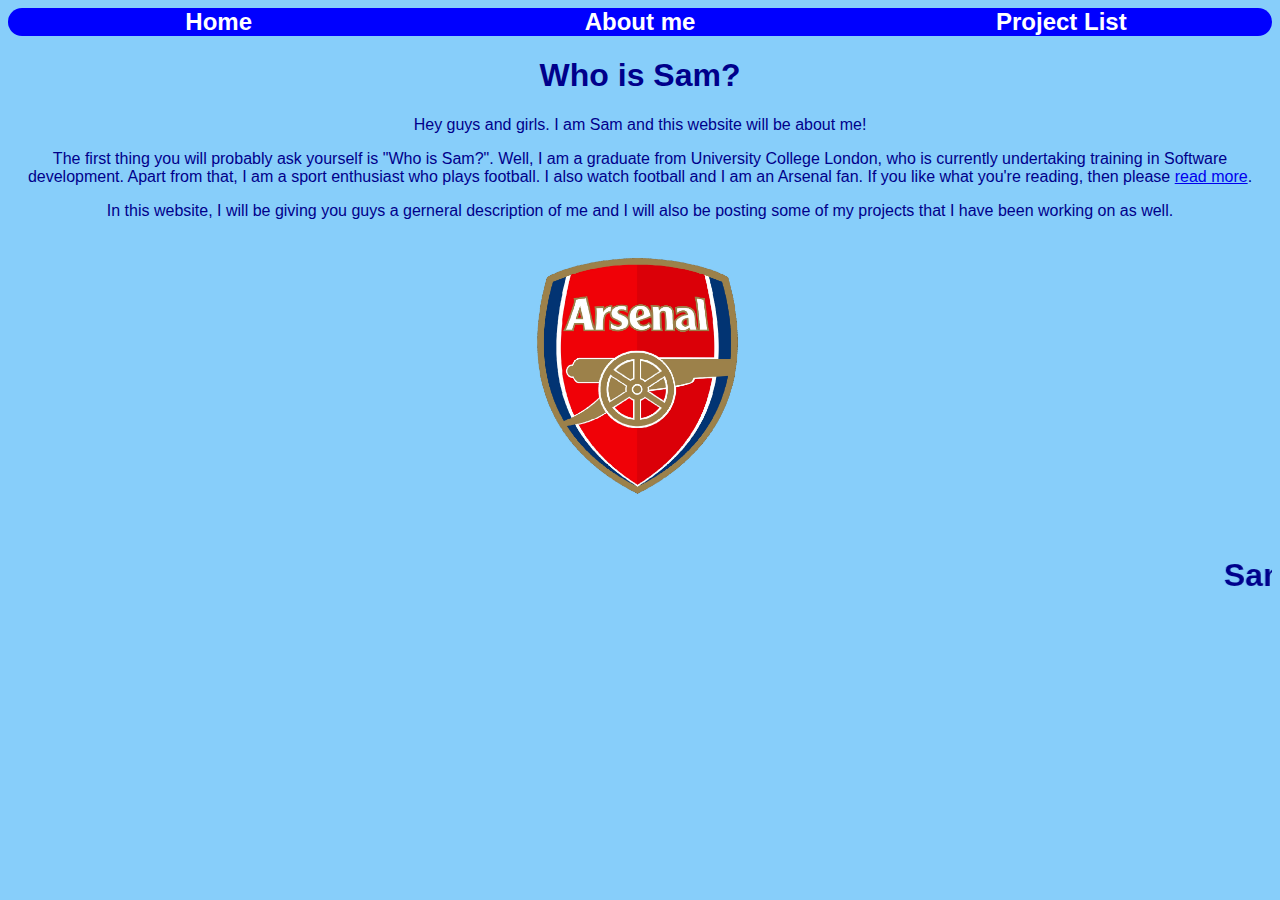
